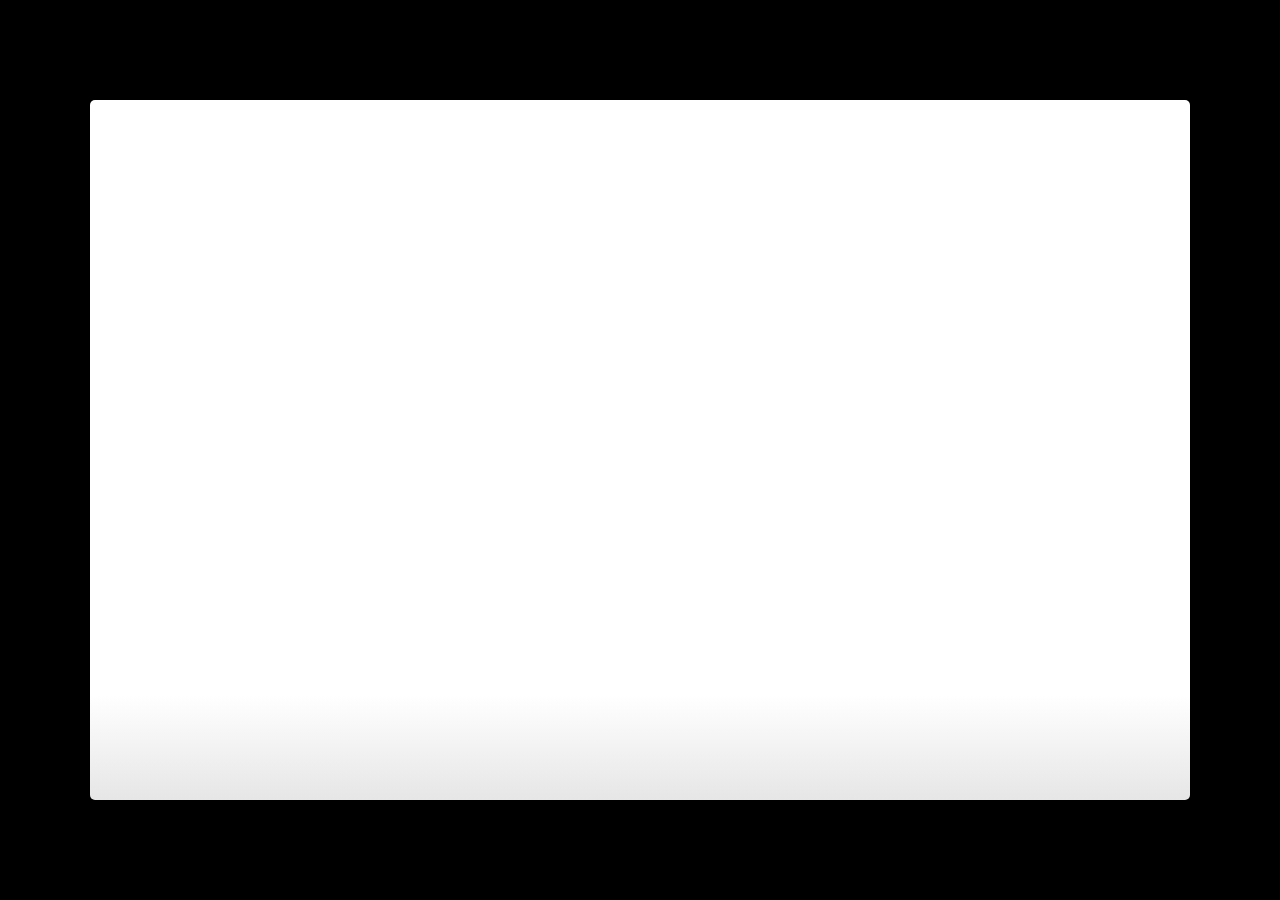
==== Presentation.html @ 6c3237b7 "adding presentation slides" ====
<!DOCTYPE html>
<html>
<head>
  <title>Presentation.utf8</title>

  <meta charset="utf-8">
  <meta http-equiv="X-UA-Compatible" content="chrome=1">
  <meta name="generator" content="pandoc" />




  <meta name="viewport" content="width=device-width, initial-scale=1">
  <meta name="apple-mobile-web-app-capable" content="yes">

  <base target="_blank">

  <script type="text/javascript">
    var SLIDE_CONFIG = {
      // Slide settings
      settings: {
                        useBuilds: true,
        usePrettify: true,
        enableSlideAreas: true,
        enableTouch: true,
                      },

      // Author information
      presenters: [
            ]
    };
  </script>

  <style type="text/css">@font-face {
font-family: 'Open Sans';
font-style: normal;
font-weight: 400;
src: url([data-uri]) format('truetype');
}
@font-face {
font-family: 'Open Sans';
font-style: normal;
font-weight: 600;
src: url([data-uri]) format('truetype');
}
@font-face {
font-family: 'Open Sans';
font-style: italic;
font-weight: 400;
src: url([data-uri]) format('truetype');
}
@font-face {
font-family: 'Open Sans';
font-style: italic;
font-weight: 600;
src: url([data-uri]) format('truetype');
}
@font-face {
font-family: 'Source Code Pro';
font-style: normal;
font-weight: 400;
src: url([data-uri]) format('truetype');
}
</style>
  <style type="text/css">@charset "UTF-8";

html, body, div, span, applet, object, iframe,
h1, h2, h3, h4, h5, h6, p, blockquote, pre,
a, abbr, acronym, address, big, cite, code,
del, dfn, em, img, ins, kbd, q, s, samp,
small, strike, strong, tt, var,
b, u, i, center,
dl, dt, dd, ol, ul, li,
fieldset, form, label, legend,
table, caption, tbody, tfoot, thead, tr, th, td,
article, aside, canvas, details, embed,
figure, figcaption, footer, header, hgroup,
menu, nav, output, ruby, section, summary,
time, mark, audio, video {
margin: 0;
padding: 0;
border: 0;
font: inherit;
font-size: 100%;
vertical-align: baseline;
}

html {
line-height: 1.2;
}

ul {
list-style: none;
}

table {
border-collapse: collapse;
border-spacing: 0;
}

caption, th, td {
font-weight: normal;
vertical-align: middle;
}

q, blockquote {
quotes: none;
}

q:before, q:after, blockquote:before, blockquote:after {
content: "";
content: none;
}

a img {
border: none;
}

article, aside, details, figcaption, figure, footer, header, hgroup, menu, nav, section, summary {
display: block;
}


html {
height: 100%;
overflow: hidden;
}

body {
margin: 0;
padding: 0;
opacity: 0;
height: 100%;
min-height: 740px;
width: 100%;
overflow: hidden;
color: #fff;
-webkit-font-smoothing: antialiased;
-moz-font-smoothing: antialiased;
-ms-font-smoothing: antialiased;
-o-font-smoothing: antialiased;
-webkit-transition: opacity 250ms ease-in;
-webkit-transition-delay: 100ms;
-moz-transition: opacity 250ms ease-in 100ms;
-o-transition: opacity 250ms ease-in 100ms;
transition: opacity 250ms ease-in 100ms;
}

body.loaded {
opacity: 1 !important;
}

input, button {
vertical-align: middle;
}

slides > slide[hidden] {
display: none !important;
}

slides {
width: 100%;
height: 100%;
position: absolute;
left: 0;
top: 0;
-webkit-transform: translate3d(0, 0, 0);
-moz-transform: translate3d(0, 0, 0);
-ms-transform: translate3d(0, 0, 0);
-o-transform: translate3d(0, 0, 0);
transform: translate3d(0, 0, 0);
-webkit-perspective: 1000;
-moz-perspective: 1000;
-ms-perspective: 1000;
-o-perspective: 1000;
perspective: 1000;
-webkit-transform-style: preserve-3d;
-moz-transform-style: preserve-3d;
-ms-transform-style: preserve-3d;
-o-transform-style: preserve-3d;
transform-style: preserve-3d;
-webkit-transition: opacity 250ms ease-in;
-webkit-transition-delay: 100ms;
-moz-transition: opacity 250ms ease-in 100ms;
-o-transition: opacity 250ms ease-in 100ms;
transition: opacity 250ms ease-in 100ms;
}

slides > slide {
display: block;
position: absolute;
overflow: hidden;
left: 50%;
top: 50%;
-webkit-box-sizing: border-box;
-moz-box-sizing: border-box;
box-sizing: border-box;
}




::selection {
color: white;
background-color: #ffd14d;
text-shadow: none;
}

::-webkit-scrollbar {
height: 16px;
overflow: visible;
width: 16px;
}

::-webkit-scrollbar-thumb {
background-color: rgba(0, 0, 0, 0.1);
background-clip: padding-box;
border: solid transparent;
min-height: 28px;
padding: 100px 0 0;
-webkit-box-shadow: inset 1px 1px 0 rgba(0, 0, 0, 0.1), inset 0 -1px 0 rgba(0, 0, 0, 0.07);
-moz-box-shadow: inset 1px 1px 0 rgba(0, 0, 0, 0.1), inset 0 -1px 0 rgba(0, 0, 0, 0.07);
box-shadow: inset 1px 1px 0 rgba(0, 0, 0, 0.1), inset 0 -1px 0 rgba(0, 0, 0, 0.07);
border-width: 1px 1px 1px 6px;
}

::-webkit-scrollbar-thumb:hover {
background-color: rgba(0, 0, 0, 0.5);
}

::-webkit-scrollbar-button {
height: 0;
width: 0;
}

::-webkit-scrollbar-track {
background-clip: padding-box;
border: solid transparent;
border-width: 0 0 0 4px;
}

::-webkit-scrollbar-corner {
background: transparent;
}

body {
background: black;
}

slides > slide {
font-family: 'Open Sans', Arial, sans-serif;
font-size: 26px;
color: #797979;
width: 900px;
height: 700px;
margin-left: -450px;
margin-top: -350px;
padding: 40px 60px;
-webkit-border-radius: 5px;
-moz-border-radius: 5px;
-ms-border-radius: 5px;
-o-border-radius: 5px;
border-radius: 5px;
-webkit-transition: all 0.6s ease-in-out;
-moz-transition: all 0.6s ease-in-out;
-o-transition: all 0.6s ease-in-out;
transition: all 0.6s ease-in-out;
}

slides > slide.far-past {
}

slides > slide.past {
opacity: 0;
}

slides > slide.current {
display: block;
opacity: 1;
z-index: 1;
}
slides > slide:not(.current) {
z-index: 0;
}

slides > slide.current .auto-fadein {
opacity: 1;
}

slides > slide.current .gdbar {
-webkit-background-size: 100% 100%;
-moz-background-size: 100% 100%;
-o-background-size: 100% 100%;
background-size: 100% 100%;
}

slides > slide.next {
opacity: 0;
pointer-events: none;
}

slides > slide.far-next {
}

slides > slide.dark {
background: #515151 !important;
}

slides > slide:not(.nobackground):after {
font-size: 12pt;
content: attr(data-slide-num) "/" attr(data-total-slides);
position: absolute;
bottom: 20px;
right: 60px;
line-height: 1.9;
}

slides > slide.title-slide:after {
content: '';
position: absolute;
bottom: 40px;
right: 40px;
width: 100%;
height: 60px;
}

slides > slide.backdrop {
z-index: -10;
display: block !important;
background: -webkit-gradient(linear, 50% 0%, 50% 100%, color-stop(0%, #ffffff), color-stop(85%, #ffffff), color-stop(100%, #e6e6e6));
background: -webkit-linear-gradient(#ffffff, #ffffff 85%, #e6e6e6);
background: -moz-linear-gradient(#ffffff, #ffffff 85%, #e6e6e6);
background: -o-linear-gradient(#ffffff, #ffffff 85%, #e6e6e6);
background: linear-gradient(#ffffff, #ffffff 85%, #e6e6e6);
background-color: white;
}

slides > slide.backdrop:after, slides > slide.backdrop:before {
display: none;
}

slides > slide > hgroup + article {
margin-top: 45px;
}

slides > slide > hgroup + article.flexbox.vcenter, slides > slide > hgroup + article.flexbox.vleft, slides > slide > hgroup + article.flexbox.vright {
height: 80%;
}

slides > slide > hgroup + article p {
margin-bottom: 1em;
}

slides > slide > article:only-child {
height: 100%;
}

slides > slide > article:only-child > iframe {
height: 95%;
}

slides.layout-faux-widescreen > slide {
padding: 40px 160px;
}

slides.layout-widescreen > slide,
slides.layout-faux-widescreen > slide {
margin-left: -550px;
width: 1100px;
}

slides.layout-widescreen > slide.far-past,
slides.layout-faux-widescreen > slide.far-past {
-webkit-transform: translate(-2260px);
-moz-transform: translate(-2260px);
-ms-transform: translate(-2260px);
-o-transform: translate(-2260px);
transform: translate(-2260px);
-webkit-transform: translate3d(-2260px, 0, 0);
-moz-transform: translate3d(-2260px, 0, 0);
-ms-transform: translate3d(-2260px, 0, 0);
-o-transform: translate3d(-2260px, 0, 0);
transform: translate3d(-2260px, 0, 0);
}

slides.layout-widescreen > slide.past,
slides.layout-faux-widescreen > slide.past {
display: block;
opacity: 0;
}

slides.layout-widescreen > slide.current,
slides.layout-faux-widescreen > slide.current {
display: block;
opacity: 1;
}

slides.layout-widescreen > slide.next,
slides.layout-faux-widescreen > slide.next {
display: block;
opacity: 0;
pointer-events: none;
}

slides.layout-widescreen > slide.far-next,
slides.layout-faux-widescreen > slide.far-next {
-webkit-transform: translate(2260px);
-moz-transform: translate(2260px);
-ms-transform: translate(2260px);
-o-transform: translate(2260px);
transform: translate(2260px);
-webkit-transform: translate3d(2260px, 0, 0);
-moz-transform: translate3d(2260px, 0, 0);
-ms-transform: translate3d(2260px, 0, 0);
-o-transform: translate3d(2260px, 0, 0);
transform: translate3d(2260px, 0, 0);
}

slides.layout-widescreen #prev-slide-area,
slides.layout-faux-widescreen #prev-slide-area {
margin-left: -650px;
}

slides.layout-widescreen #next-slide-area,
slides.layout-faux-widescreen #next-slide-area {
margin-left: 550px;
}

b {
font-weight: 600;
}

a {
color: #2a7cdf;
text-decoration: none;
border-bottom: 1px solid rgba(42, 124, 223, 0.5);
}

a:hover {
color: black !important;
}

h1, h2, h3 {
font-weight: 600;
}

h2 {
font-size: 45px;
line-height: 65px;
letter-spacing: -2px;
color: #515151;
}

h3 {
font-size: 30px;
letter-spacing: -1px;
line-height: 2;
font-weight: inherit;
color: #797979;
}

ol, ul {
margin-left: 1.2em;
margin-bottom: 1em;
position: relative;
}
ol {
margin-left: 1.4em;
}

ol li,
ul li {
margin-bottom: 0.5em;
}

ul li ul {
margin-left: 2em;
margin-bottom: 0;
}

ul li ul li:before {
content: '-';
font-weight: 600;
}

ul > li:before {
content: '\00B7';
margin-left: -1em;
position: absolute;
font-weight: 600;
}

ul ul,
ol ul {
margin-top: .5em;
}
ol ul,
ol ol {
margin-top: .5em;
}

.highlight-code slide.current pre > * {
opacity: 0.25;
-webkit-transition: opacity 0.5s ease-in;
-moz-transition: opacity 0.5s ease-in;
-o-transition: opacity 0.5s ease-in;
transition: opacity 0.5s ease-in;
}

.highlight-code slide.current b {
opacity: 1;
}

pre {
font-family: 'Source Code Pro', 'Courier New', monospace;
font-size: 20px;
line-height: 28px;
padding: 10px 0 10px 60px;
letter-spacing: -1px;
margin-bottom: 20px;
width: 106%;
left: -60px;
position: relative;
-webkit-box-sizing: border-box;
-moz-box-sizing: border-box;
box-sizing: border-box;

}
.prettyprint {
background-color: #e6e6e6;
}

pre[data-lang]:after {
content: attr(data-lang);
background-color: darkgrey;
right: 0;
top: 0;
position: absolute;
font-size: 16pt;
color: white;
padding: 2px 25px;
text-transform: uppercase;
}

pre[data-lang="go"] {
color: #333;
}

code {
font-size: 95%;
font-family: 'Source Code Pro', 'Courier New', monospace;
color: black;
}

iframe {
width: 100%;
height: 510px;
background: white;
border: 1px solid #e6e6e6;
-webkit-box-sizing: border-box;
-moz-box-sizing: border-box;
box-sizing: border-box;
}

dt {
font-weight: bold;
}

button {
display: inline-block;
background: -webkit-gradient(linear, 50% 0%, 50% 100%, color-stop(40%, #f9f9f9), color-stop(70%, #e3e3e3));
background: -webkit-linear-gradient(#f9f9f9 40%, #e3e3e3 70%);
background: -moz-linear-gradient(#f9f9f9 40%, #e3e3e3 70%);
background: -o-linear-gradient(#f9f9f9 40%, #e3e3e3 70%);
background: linear-gradient(#f9f9f9 40%, #e3e3e3 70%);
border: 1px solid darkgrey;
-webkit-border-radius: 3px;
-moz-border-radius: 3px;
-ms-border-radius: 3px;
-o-border-radius: 3px;
border-radius: 3px;
padding: 5px 8px;
outline: none;
white-space: nowrap;
-webkit-user-select: none;
-moz-user-select: none;
user-select: none;
cursor: pointer;
text-shadow: 1px 1px white;
font-size: 10pt;
}

button:not(:disabled):hover {
border-color: #515151;
}

button:not(:disabled):active {
background: -webkit-gradient(linear, 50% 0%, 50% 100%, color-stop(40%, #e3e3e3), color-stop(70%, #f9f9f9));
background: -webkit-linear-gradient(#e3e3e3 40%, #f9f9f9 70%);
background: -moz-linear-gradient(#e3e3e3 40%, #f9f9f9 70%);
background: -o-linear-gradient(#e3e3e3 40%, #f9f9f9 70%);
background: linear-gradient(#e3e3e3 40%, #f9f9f9 70%);
}

:disabled {
color: darkgrey;
}

.blue {
color: #4387fd;
}

.blue2 {
color: #3c8ef3;
}

.blue3 {
color: #2a7cdf;
}

.yellow {
color: #ffd14d;
}

.yellow2 {
color: #f9cc46;
}

.yellow3 {
color: #f6c000;
}

.green {
color: #0da861;
}

.green2 {
color: #00a86d;
}

.green3 {
color: #009f5d;
}

.red {
color: #f44a3f;
}

.red2 {
color: #e0543e;
}

.red3 {
color: #d94d3a;
}

.gray {
color: #e6e6e6;
}

.gray2 {
color: darkgrey;
}

.gray3 {
color: #797979;
}

.gray4 {
color: #515151;
}

.white {
color: white !important;
}

.black {
color: black !important;
}

.columns-2 {
-webkit-column-count: 2;
-moz-column-count: 2;
-ms-column-count: 2;
-o-column-count: 2;
column-count: 2;
}

.columns-2 ul, .columns-2 ol {
-webkit-transform: translate3d(0, 0, 0);
}

table.rmdtable {
width: 100%;
border-collapse: -moz-initial;
border-collapse: initial;
border-spacing: 2px;
border-bottom: 1px solid #797979;
}

table.rmdtable tr > td:first-child, table th {
font-weight: 600;
color: #515151;
}

table.rmdtable tr:nth-child(odd) {
background-color: #e6e6e6;
}

table.rmdtable th {
color: white;
font-size: 18px;
background: -webkit-gradient(linear, 50% 0%, 50% 100%, color-stop(40%, #4387fd), color-stop(80%, #2a7cdf)) no-repeat;
background: -webkit-linear-gradient(top, #4387fd 40%, #2a7cdf 80%) no-repeat;
background: -moz-linear-gradient(top, #4387fd 40%, #2a7cdf 80%) no-repeat;
background: -o-linear-gradient(top, #4387fd 40%, #2a7cdf 80%) no-repeat;
background: linear-gradient(top, #4387fd 40%, #2a7cdf 80%) no-repeat;
}

table.rmdtable td, table th {
font-size: 18px;
padding: 1em 0.5em;
}

table.rmdtable td.highlight {
color: #515151;
background: -webkit-gradient(linear, 50% 0%, 50% 100%, color-stop(40%, #ffd14d), color-stop(80%, #f6c000)) no-repeat;
background: -webkit-linear-gradient(top, #ffd14d 40%, #f6c000 80%) no-repeat;
background: -moz-linear-gradient(top, #ffd14d 40%, #f6c000 80%) no-repeat;
background: -o-linear-gradient(top, #ffd14d 40%, #f6c000 80%) no-repeat;
background: linear-gradient(top, #ffd14d 40%, #f6c000 80%) no-repeat;
}

table.rmdtable.rows {
border-bottom: none;
border-right: 1px solid #797979;
}

q {
font-size: 45px;
line-height: 72px;
}

q:before {
content: '\201C';
position: absolute;
margin-left: -0.5em;
}

q:after {
content: '\201D';
position: absolute;
margin-left: 0.1em;
}

slide.fill {
background-repeat: no-repeat;
-webkit-border-radius: 5px;
-moz-border-radius: 5px;
-ms-border-radius: 5px;
-o-border-radius: 5px;
border-radius: 5px;
-webkit-background-size: cover;
-moz-background-size: cover;
-o-background-size: cover;
background-size: cover;
}


article.smaller p, article.smaller ul, article.smaller ol {
font-size: 20px;
line-height: 24px;
letter-spacing: 0;
}

article.smaller table td, article.smaller table th {
font-size: 14px;
}

article.smaller pre {
font-size: 15px;
line-height: 20px;
letter-spacing: 0;
}

article.smaller q {
font-size: 40px;
line-height: 48px;
}

article.smaller q:before, article.smaller q:after {
font-size: 60px;
}


.build > * {
-webkit-transition: opacity 0.5s ease-in-out;
-webkit-transition-delay: 0.2s;
-moz-transition: opacity 0.5s ease-in-out 0.2s;
-o-transition: opacity 0.5s ease-in-out 0.2s;
transition: opacity 0.5s ease-in-out 0.2s;
}

.build .to-build {
opacity: 0;
}

.build .build-fade {
opacity: 0.3;
}

.build .build-fade:hover {
opacity: 1.0;
}

.popup .next .build .to-build {
opacity: 1;
}

.popup .next .build .build-fade {
opacity: 1;
}


.prettyprint .str,
.prettyprint .atv {

color: #009f5d;
}

.prettyprint .kwd,
.prettyprint .tag {

color: #0066cc;
}

.prettyprint .com {

color: #797979;
font-style: italic;
}

.prettyprint .lit {

color: #7f0000;
}

.prettyprint .pun,
.prettyprint .opn,
.prettyprint .clo {
color: #515151;
}

.prettyprint .typ,
.prettyprint .atn,
.prettyprint .dec,
.prettyprint .var {

color: #d94d3a;
}

.prettyprint .pln {
color: #515151;
}

.note {
position: absolute;
z-index: 100;
width: 100%;
height: 100%;
top: 0;
left: 0;
padding: 1em;
background: rgba(0, 0, 0, 0.3);
opacity: 0;
pointer-events: none;
display: -webkit-box !important;
display: -moz-box !important;
display: -ms-box !important;
display: -o-box !important;
display: box !important;
-webkit-box-orient: vertical;
-moz-box-orient: vertical;
-ms-box-orient: vertical;
box-orient: vertical;
-webkit-box-align: center;
-moz-box-align: center;
-ms-box-align: center;
box-align: center;
-webkit-box-pack: center;
-moz-box-pack: center;
-ms-box-pack: center;
box-pack: center;
-webkit-border-radius: 5px;
-moz-border-radius: 5px;
-ms-border-radius: 5px;
-o-border-radius: 5px;
border-radius: 5px;
-webkit-box-sizing: border-box;
-moz-box-sizing: border-box;
box-sizing: border-box;
-webkit-transform: translateY(350px);
-moz-transform: translateY(350px);
-ms-transform: translateY(350px);
-o-transform: translateY(350px);
transform: translateY(350px);
-webkit-transition: all 0.4s ease-in-out;
-moz-transition: all 0.4s ease-in-out;
-o-transition: all 0.4s ease-in-out;
transition: all 0.4s ease-in-out;
}

.note > section {
background: #fff;
-webkit-border-radius: 5px;
-moz-border-radius: 5px;
-ms-border-radius: 5px;
-o-border-radius: 5px;
border-radius: 5px;
-webkit-box-shadow: 0 0 10px #797979;
-moz-box-shadow: 0 0 10px #797979;
box-shadow: 0 0 10px #797979;
width: 60%;
padding: 2em;
}

.with-notes.popup slides.layout-widescreen slide.next,
.with-notes.popup slides.layout-faux-widescreen slide.next {
-webkit-transform: translate3d(690px, 80px, 0) scale(0.35);
-moz-transform: translate3d(690px, 80px, 0) scale(0.35);
-ms-transform: translate3d(690px, 80px, 0) scale(0.35);
-o-transform: translate3d(690px, 80px, 0) scale(0.35);
transform: translate3d(690px, 80px, 0) scale(0.35);
}

.with-notes.popup slides.layout-widescreen slide .note,
.with-notes.popup slides.layout-faux-widescreen slide .note {
-webkit-transform: translate3d(300px, 800px, 0) scale(1.5);
-moz-transform: translate3d(300px, 800px, 0) scale(1.5);
-ms-transform: translate3d(300px, 800px, 0) scale(1.5);
-o-transform: translate3d(300px, 800px, 0) scale(1.5);
transform: translate3d(300px, 800px, 0) scale(1.5);
}

.with-notes.popup slide {
overflow: visible;
background: white;
-webkit-transition: none;
-moz-transition: none;
-o-transition: none;
transition: none;
pointer-events: none;
-webkit-transform-origin: 0 0;
-moz-transform-origin: 0 0;
-ms-transform-origin: 0 0;
-o-transform-origin: 0 0;
transform-origin: 0 0;
}

.with-notes.popup slide:not(.backdrop) {
-webkit-transform: scale(0.6) translate3d(0.5em, 0.5em, 0);
-moz-transform: scale(0.6) translate3d(0.5em, 0.5em, 0);
-ms-transform: scale(0.6) translate3d(0.5em, 0.5em, 0);
-o-transform: scale(0.6) translate3d(0.5em, 0.5em, 0);
transform: scale(0.6) translate3d(0.5em, 0.5em, 0);
-webkit-box-shadow: 0 0 10px #797979;
-moz-box-shadow: 0 0 10px #797979;
box-shadow: 0 0 10px #797979;
}

.with-notes.popup slide.backdrop {
background-image: -webkit-gradient(radial, 50% 50%, 0, 50% 50%, 600, color-stop(0%, #b1dfff), color-stop(100%, #4387fd));
background-image: -webkit-radial-gradient(50% 50%, #b1dfff 0%, #4387fd 600px);
background-image: -moz-radial-gradient(50% 50%, #b1dfff 0%, #4387fd 600px);
background-image: -o-radial-gradient(50% 50%, #b1dfff 0%, #4387fd 600px);
background-image: radial-gradient(50% 50%, #b1dfff 0%, #4387fd 600px);
}

.with-notes.popup slide.next {
-webkit-transform: translate3d(570px, 80px, 0) scale(0.35);
-moz-transform: translate3d(570px, 80px, 0) scale(0.35);
-ms-transform: translate3d(570px, 80px, 0) scale(0.35);
-o-transform: translate3d(570px, 80px, 0) scale(0.35);
transform: translate3d(570px, 80px, 0) scale(0.35);
opacity: 1 !important;
}

.with-notes.popup slide.next .note {
display: none !important;
}

.with-notes.popup .note {
width: 109%;
height: 260px;
background: #e6e6e6;
padding: 0;
-webkit-box-shadow: 0 0 10px #797979;
-moz-box-shadow: 0 0 10px #797979;
box-shadow: 0 0 10px #797979;
-webkit-transform: translate3d(250px, 800px, 0) scale(1.5);
-moz-transform: translate3d(250px, 800px, 0) scale(1.5);
-ms-transform: translate3d(250px, 800px, 0) scale(1.5);
-o-transform: translate3d(250px, 800px, 0) scale(1.5);
transform: translate3d(250px, 800px, 0) scale(1.5);
-webkit-transition: opacity 400ms ease-in-out;
-moz-transition: opacity 400ms ease-in-out;
-o-transition: opacity 400ms ease-in-out;
transition: opacity 400ms ease-in-out;
}

.with-notes.popup .note > section {
background: #fff;
-webkit-border-radius: 5px;
-moz-border-radius: 5px;
-ms-border-radius: 5px;
-o-border-radius: 5px;
border-radius: 5px;
height: 100%;
width: 100%;
-webkit-box-sizing: border-box;
-moz-box-sizing: border-box;
box-sizing: border-box;
-webkit-box-shadow: none;
-moz-box-shadow: none;
box-shadow: none;
overflow: auto;
padding: 1em;
}

.with-notes .note {
opacity: 1;
-webkit-transform: translateY(0);
-moz-transform: translateY(0);
-ms-transform: translateY(0);
-o-transform: translateY(0);
transform: translateY(0);
pointer-events: auto;
}

.source {
font-size: 14px;
color: darkgrey;
position: absolute;
bottom: 70px;
left: 60px;
}

.centered {
text-align: center;
}

.reflect {
-webkit-box-reflect: below 3px -webkit-linear-gradient(rgba(255, 255, 255, 0) 85%, white 150%);
-moz-box-reflect: below 3px -moz-linear-gradient(rgba(255, 255, 255, 0) 85%, white 150%);
-o-box-reflect: below 3px -o-linear-gradient(rgba(255, 255, 255, 0) 85%, white 150%);
-ms-box-reflect: below 3px -ms-linear-gradient(rgba(255, 255, 255, 0) 85%, white 150%);
box-reflect: below 3px linear-gradient(rgba(255, 255, 255, 0) 85%, #ffffff 150%);
}

.flexbox {
display: -webkit-box !important;
display: -moz-box !important;
display: -ms-box !important;
display: -o-box !important;
display: box !important;
}

.flexbox.vcenter {
-webkit-box-orient: vertical;
-moz-box-orient: vertical;
-ms-box-orient: vertical;
box-orient: vertical;
-webkit-box-align: center;
-moz-box-align: center;
-ms-box-align: center;
box-align: center;
-webkit-box-pack: center;
-moz-box-pack: center;
-ms-box-pack: center;
box-pack: center;
height: 100%;
width: 100%;
}

.flexbox.vleft {
-webkit-box-orient: vertical;
-moz-box-orient: vertical;
-ms-box-orient: vertical;
box-orient: vertical;
-webkit-box-align: left;
-moz-box-align: left;
-ms-box-align: left;
box-align: left;
-webkit-box-pack: center;
-moz-box-pack: center;
-ms-box-pack: center;
box-pack: center;
height: 100%;
width: 100%;
}

.flexbox.vright {
-webkit-box-orient: vertical;
-moz-box-orient: vertical;
-ms-box-orient: vertical;
box-orient: vertical;
-webkit-box-align: end;
-moz-box-align: end;
-ms-box-align: end;
box-align: end;
-webkit-box-pack: center;
-moz-box-pack: center;
-ms-box-pack: center;
box-pack: center;
height: 100%;
width: 100%;
}

.auto-fadein {
-webkit-transition: opacity 0.6s ease-in;
-webkit-transition-delay: 0.6s;
-moz-transition: opacity 0.6s ease-in 0.6s;
-o-transition: opacity 0.6s ease-in 0.6s;
transition: opacity 0.6s ease-in 0.6s;
opacity: 0;
}


.slide-area {
z-index: 1000;
position: absolute;
left: 0;
top: 0;
width: 100px;
height: 700px;
left: 50%;
top: 50%;
cursor: pointer;
margin-top: -350px;
}

#prev-slide-area {
margin-left: -550px;
}

#next-slide-area {
margin-left: 450px;
}


.logoslide img {
width: 383px;
height: 92px;
}

.segue {
padding: 60px 120px;
}

.segue h2 {
color: #e6e6e6;
font-size: 60px;
}

.segue h3 {
color: #e6e6e6;
line-height: 2.8;
}

.segue hgroup {
position: absolute;
bottom: 225px;
}

.thank-you-slide {
background: #4387fd !important;
color: white;
}

.thank-you-slide h2 {
font-size: 60px;
color: inherit;
}

.thank-you-slide article > p {
margin-top: 2em;
font-size: 20pt;
}

.thank-you-slide > p {
position: absolute;
bottom: 80px;
font-size: 24pt;
line-height: 1.3;
}

aside.gdbar {
height: 97px;
width: 215px;
position: absolute;
left: -1px;
top: 125px;
-webkit-border-radius: 0 10px 10px 0;
-moz-border-radius: 0 10px 10px 0;
-ms-border-radius: 0 10px 10px 0;
-o-border-radius: 0 10px 10px 0;
border-radius: 0 10px 10px 0;
background: -webkit-gradient(linear, 0% 50%, 100% 50%, color-stop(0%, #e6e6e6), color-stop(100%, #e6e6e6)) no-repeat;
background: -webkit-linear-gradient(left, #e6e6e6, #e6e6e6) no-repeat;
background: -moz-linear-gradient(left, #e6e6e6, #e6e6e6) no-repeat;
background: -o-linear-gradient(left, #e6e6e6, #e6e6e6) no-repeat;
background: linear-gradient(left, #e6e6e6, #e6e6e6) no-repeat;
-webkit-background-size: 0% 100%;
-moz-background-size: 0% 100%;
-o-background-size: 0% 100%;
background-size: 0% 100%;
-webkit-transition: all 0.5s ease-out;
-webkit-transition-delay: 0.5s;
-moz-transition: all 0.5s ease-out 0.5s;
-o-transition: all 0.5s ease-out 0.5s;
transition: all 0.5s ease-out 0.5s;

}

aside.gdbar.right {
right: 0;
left: -moz-initial;
left: initial;
top: 254px;

-webkit-transform: rotateZ(180deg);
-moz-transform: rotateZ(180deg);
-ms-transform: rotateZ(180deg);
-o-transform: rotateZ(180deg);
transform: rotateZ(180deg);
}

aside.gdbar.right img {
-webkit-transform: rotateZ(180deg);
-moz-transform: rotateZ(180deg);
-ms-transform: rotateZ(180deg);
-o-transform: rotateZ(180deg);
transform: rotateZ(180deg);
}

aside.gdbar.bottom {
top: -moz-initial;
top: initial;
bottom: 60px;
}

aside.gdbar img {
width: 85px;
height: 85px;
position: absolute;
right: 0;
margin: 8px 15px;
}

.title-slide hgroup {
bottom: 100px;
}

.title-slide hgroup h1 {
font-size: 65px;
line-height: 1.4;
letter-spacing: -3px;
color: #515151;
}

.title-slide hgroup h2 {
font-size: 34px;
color: darkgrey;
font-weight: inherit;
}

.title-slide hgroup p {
font-size: 20px;
color: #797979;
line-height: 1.3;
margin-top: 2em;
}

.quote {
color: #e6e6e6;
}

.quote .author {
font-size: 24px;
position: absolute;
bottom: 80px;
line-height: 1.4;
}

[data-config-contact] a {
color: white;
border-bottom: none;
}

[data-config-contact] span {
width: 115px;
display: inline-block;
}

.overview.popup .note {
display: none !important;
}

.overview slides slide {
display: block;
cursor: pointer;
opacity: 0.5;
pointer-events: auto !important;
background: -webkit-gradient(linear, 50% 0%, 50% 100%, color-stop(0%, #ffffff), color-stop(85%, #ffffff), color-stop(100%, #e6e6e6));
background: -webkit-linear-gradient(#ffffff, #ffffff 85%, #e6e6e6);
background: -moz-linear-gradient(#ffffff, #ffffff 85%, #e6e6e6);
background: -o-linear-gradient(#ffffff, #ffffff 85%, #e6e6e6);
background: linear-gradient(#ffffff, #ffffff 85%, #e6e6e6);
background-color: white;
}

.overview slides slide.backdrop {
display: none !important;
}

.overview slides slide.far-past, .overview slides slide.past, .overview slides slide.next, .overview slides slide.far-next, .overview slides slide.far-past {
opacity: 0.5;
display: block;
}

.overview slides slide.current {
opacity: 1;
}

.overview .slide-area {
display: none;
}
slides > slide {
background: linear-gradient(#ffffff, #ffffff 85%, #e6e6e6);
background-color: white;
}
slides > slide {
opacity: 0;
}
@media print {

@page {
size: landscape;
margin: 0;
}

slides slide {
display: block !important;
position: relative;
background: -webkit-gradient(linear, 50% 0%, 50% 100%, color-stop(0%, #ffffff), color-stop(85%, #ffffff), color-stop(100%, #e6e6e6));
background: -webkit-linear-gradient(#ffffff, #ffffff 85%, #e6e6e6);
background: -moz-linear-gradient(#ffffff, #ffffff 85%, #e6e6e6);
background: -o-linear-gradient(#ffffff, #ffffff 85%, #e6e6e6);
background: linear-gradient(#ffffff, #ffffff 85%, #e6e6e6);
background-color: white;
-webkit-transform: none !important;
-moz-transform: none !important;
-ms-transform: none !important;
-o-transform: none !important;
transform: none !important;
width: 100%;
height: 100%;
page-break-after: always;
top: auto !important;
left: auto !important;
margin-top: 0 !important;
margin-left: 0 !important;
opacity: 1 !important;
color: #555;
}

slides slide.far-past, slides slide.past, slides slide.next, slides slide.far-next, slides slide.far-past, slides slide.current {
opacity: 1 !important;
display: block !important;
}

slides slide .build > * {
-webkit-transition: none;
-moz-transition: none;
-o-transition: none;
transition: none;
}

slides slide .build .to-build,
slides slide .build .build-fade {
opacity: 1;
}

slides slide .auto-fadein {
opacity: 1 !important;
}

slides slide.backdrop {
display: none !important;
}

slides slide table.rows {
border-right: 0;
}

slides slide[hidden] {
display: none !important;
}

.slide-area {
display: none;
}

.reflect {
-webkit-box-reflect: none;
-moz-box-reflect: none;
-o-box-reflect: none;
-ms-box-reflect: none;
box-reflect: none;
}

pre, code {
font-family: monospace !important;
}
}

label {
display: block;
margin-bottom: 4px;
}
label, input {
font-size: 16px;
color: #333;
}
input {
width: 220px;
}
.jslider {
margin-top: 8px;
}

.dataTables_info, .dataTables_paginate {
font-size: 14px;
}
</style>
  <style type="text/css">
@media only screen and (max-device-width: 480px) {
slides>slide{-webkit-transition:none !important;-webkit-transition:none !important;-moz-transition:none !important;-o-transition:none !important;transition:none !important}
}
</style>
  <script>/* Modernizr 2.5.3 (Custom Build) | MIT & BSD
 * Build: http://www.modernizr.com/download/#[base64]
 */
;window.Modernizr=function(a,b,c){function C(a){i.cssText=a}function D(a,b){return C(m.join(a+";")+(b||""))}function E(a,b){return typeof a===b}function F(a,b){return!!~(""+a).indexOf(b)}function G(a,b){for(var d in a)if(i[a[d]]!==c)return b=="pfx"?a[d]:!0;return!1}function H(a,b,d){for(var e in a){var f=b[a[e]];if(f!==c)return d===!1?a[e]:E(f,"function")?f.bind(d||b):f}return!1}function I(a,b,c){var d=a.charAt(0).toUpperCase()+a.substr(1),e=(a+" "+o.join(d+" ")+d).split(" ");return E(b,"string")||E(b,"undefined")?G(e,b):(e=(a+" "+p.join(d+" ")+d).split(" "),H(e,b,c))}function K(){e.input=function(c){for(var d=0,e=c.length;d<e;d++)t[c[d]]=c[d]in j;return t.list&&(t.list=!!b.createElement("datalist")&&!!a.HTMLDataListElement),t}("autocomplete autofocus list placeholder max min multiple pattern required step".split(" ")),e.inputtypes=function(a){for(var d=0,e,g,h,i=a.length;d<i;d++)j.setAttribute("type",g=a[d]),e=j.type!=="text",e&&(j.value=k,j.style.cssText="position:absolute;visibility:hidden;",/^range$/.test(g)&&j.style.WebkitAppearance!==c?(f.appendChild(j),h=b.defaultView,e=h.getComputedStyle&&h.getComputedStyle(j,null).WebkitAppearance!=="textfield"&&j.offsetHeight!==0,f.removeChild(j)):/^(search|tel)$/.test(g)||(/^(url|email)$/.test(g)?e=j.checkValidity&&j.checkValidity()===!1:/^color$/.test(g)?(f.appendChild(j),f.offsetWidth,e=j.value!=k,f.removeChild(j)):e=j.value!=k)),s[a[d]]=!!e;return s}("search tel url email datetime date month week time datetime-local number range color".split(" "))}var d="2.5.3",e={},f=b.documentElement,g="modernizr",h=b.createElement(g),i=h.style,j=b.createElement("input"),k=":)",l={}.toString,m=" -webkit- -moz- -o- -ms- ".split(" "),n="Webkit Moz O ms",o=n.split(" "),p=n.toLowerCase().split(" "),q={svg:"http://www.w3.org/2000/svg"},r={},s={},t={},u=[],v=u.slice,w,x=function(a,c,d,e){var h,i,j,k=b.createElement("div"),l=b.body,m=l?l:b.createElement("body");if(parseInt(d,10))while(d--)j=b.createElement("div"),j.id=e?e[d]:g+(d+1),k.appendChild(j);return h=["&#173;","<style>",a,"</style>"].join(""),k.id=g,(l?k:m).innerHTML+=h,m.appendChild(k),l||(m.style.background="",f.appendChild(m)),i=c(k,a),l?k.parentNode.removeChild(k):m.parentNode.removeChild(m),!!i},y=function(b){var c=a.matchMedia||a.msMatchMedia;if(c)return c(b).matches;var d;return x("@media "+b+" { #"+g+" { position: absolute; } }",function(b){d=(a.getComputedStyle?getComputedStyle(b,null):b.currentStyle)["position"]=="absolute"}),d},z=function(){function d(d,e){e=e||b.createElement(a[d]||"div"),d="on"+d;var f=d in e;return f||(e.setAttribute||(e=b.createElement("div")),e.setAttribute&&e.removeAttribute&&(e.setAttribute(d,""),f=E(e[d],"function"),E(e[d],"undefined")||(e[d]=c),e.removeAttribute(d))),e=null,f}var a={select:"input",change:"input",submit:"form",reset:"form",error:"img",load:"img",abort:"img"};return d}(),A={}.hasOwnProperty,B;!E(A,"undefined")&&!E(A.call,"undefined")?B=function(a,b){return A.call(a,b)}:B=function(a,b){return b in a&&E(a.constructor.prototype[b],"undefined")},Function.prototype.bind||(Function.prototype.bind=function(b){var c=this;if(typeof c!="function")throw new TypeError;var d=v.call(arguments,1),e=function(){if(this instanceof e){var a=function(){};a.prototype=c.prototype;var f=new a,g=c.apply(f,d.concat(v.call(arguments)));return Object(g)===g?g:f}return c.apply(b,d.concat(v.call(arguments)))};return e});var J=function(c,d){var f=c.join(""),g=d.length;x(f,function(c,d){var f=b.styleSheets[b.styleSheets.length-1],h=f?f.cssRules&&f.cssRules[0]?f.cssRules[0].cssText:f.cssText||"":"",i=c.childNodes,j={};while(g--)j[i[g].id]=i[g];e.touch="ontouchstart"in a||a.DocumentTouch&&b instanceof DocumentTouch||(j.touch&&j.touch.offsetTop)===9,e.csstransforms3d=(j.csstransforms3d&&j.csstransforms3d.offsetLeft)===9&&j.csstransforms3d.offsetHeight===3,e.generatedcontent=(j.generatedcontent&&j.generatedcontent.offsetHeight)>=1,e.fontface=/src/i.test(h)&&h.indexOf(d.split(" ")[0])===0},g,d)}(['@font-face {font-family:"font";src:url("https://")}',["@media (",m.join("touch-enabled),("),g,")","{#touch{top:9px;position:absolute}}"].join(""),["@media (",m.join("transform-3d),("),g,")","{#csstransforms3d{left:9px;position:absolute;height:3px;}}"].join(""),['#generatedcontent:after{content:"',k,'";visibility:hidden}'].join("")],["fontface","touch","csstransforms3d","generatedcontent"]);r.flexbox=function(){return I("flexOrder")},r["flexbox-legacy"]=function(){return I("boxDirection")},r.canvas=function(){var a=b.createElement("canvas");return!!a.getContext&&!!a.getContext("2d")},r.canvastext=function(){return!!e.canvas&&!!E(b.createElement("canvas").getContext("2d").fillText,"function")},r.webgl=function(){try{var d=b.createElement("canvas"),e;e=!(!a.WebGLRenderingContext||!d.getContext("experimental-webgl")&&!d.getContext("webgl")),d=c}catch(f){e=!1}return e},r.touch=function(){return e.touch},r.geolocation=function(){return!!navigator.geolocation},r.postmessage=function(){return!!a.postMessage},r.websqldatabase=function(){return!!a.openDatabase},r.indexedDB=function(){return!!I("indexedDB",a)},r.hashchange=function(){return z("hashchange",a)&&(b.documentMode===c||b.documentMode>7)},r.history=function(){return!!a.history&&!!history.pushState},r.draganddrop=function(){var a=b.createElement("div");return"draggable"in a||"ondragstart"in a&&"ondrop"in a},r.websockets=function(){for(var b=-1,c=o.length;++b<c;)if(a[o[b]+"WebSocket"])return!0;return"WebSocket"in a},r.rgba=function(){return C("background-color:rgba(150,255,150,.5)"),F(i.backgroundColor,"rgba")},r.hsla=function(){return C("background-color:hsla(120,40%,100%,.5)"),F(i.backgroundColor,"rgba")||F(i.backgroundColor,"hsla")},r.multiplebgs=function(){return C("background:url(https://),url(https://),red url(https://)"),/(url\s*\(.*?){3}/.test(i.background)},r.backgroundsize=function(){return I("backgroundSize")},r.borderimage=function(){return I("borderImage")},r.borderradius=function(){return I("borderRadius")},r.boxshadow=function(){return I("boxShadow")},r.textshadow=function(){return b.createElement("div").style.textShadow===""},r.opacity=function(){return D("opacity:.55"),/^0.55$/.test(i.opacity)},r.cssanimations=function(){return I("animationName")},r.csscolumns=function(){return I("columnCount")},r.cssgradients=function(){var a="background-image:",b="gradient(linear,left top,right bottom,from(#9f9),to(white));",c="linear-gradient(left top,#9f9, white);";return C((a+"-webkit- ".split(" ").join(b+a)+m.join(c+a)).slice(0,-a.length)),F(i.backgroundImage,"gradient")},r.cssreflections=function(){return I("boxReflect")},r.csstransforms=function(){return!!I("transform")},r.csstransforms3d=function(){var a=!!I("perspective");return a&&"webkitPerspective"in f.style&&(a=e.csstransforms3d),a},r.csstransitions=function(){return I("transition")},r.fontface=function(){return e.fontface},r.generatedcontent=function(){return e.generatedcontent},r.video=function(){var a=b.createElement("video"),c=!1;try{if(c=!!a.canPlayType)c=new Boolean(c),c.ogg=a.canPlayType('video/ogg; codecs="theora"').replace(/^no$/,""),c.h264=a.canPlayType('video/mp4; codecs="avc1.42E01E"').replace(/^no$/,""),c.webm=a.canPlayType('video/webm; codecs="vp8, vorbis"').replace(/^no$/,"")}catch(d){}return c},r.audio=function(){var a=b.createElement("audio"),c=!1;try{if(c=!!a.canPlayType)c=new Boolean(c),c.ogg=a.canPlayType('audio/ogg; codecs="vorbis"').replace(/^no$/,""),c.mp3=a.canPlayType("audio/mpeg;").replace(/^no$/,""),c.wav=a.canPlayType('audio/wav; codecs="1"').replace(/^no$/,""),c.m4a=(a.canPlayType("audio/x-m4a;")||a.canPlayType("audio/aac;")).replace(/^no$/,"")}catch(d){}return c},r.localstorage=function(){try{return localStorage.setItem(g,g),localStorage.removeItem(g),!0}catch(a){return!1}},r.sessionstorage=function(){try{return sessionStorage.setItem(g,g),sessionStorage.removeItem(g),!0}catch(a){return!1}},r.webworkers=function(){return!!a.Worker},r.applicationcache=function(){return!!a.applicationCache},r.svg=function(){return!!b.createElementNS&&!!b.createElementNS(q.svg,"svg").createSVGRect},r.inlinesvg=function(){var a=b.createElement("div");return a.innerHTML="<svg/>",(a.firstChild&&a.firstChild.namespaceURI)==q.svg},r.smil=function(){return!!b.createElementNS&&/SVGAnimate/.test(l.call(b.createElementNS(q.svg,"animate")))},r.svgclippaths=function(){return!!b.createElementNS&&/SVGClipPath/.test(l.call(b.createElementNS(q.svg,"clipPath")))};for(var L in r)B(r,L)&&(w=L.toLowerCase(),e[w]=r[L](),u.push((e[w]?"":"no-")+w));return e.input||K(),C(""),h=j=null,e._version=d,e._prefixes=m,e._domPrefixes=p,e._cssomPrefixes=o,e.mq=y,e.hasEvent=z,e.testProp=function(a){return G([a])},e.testAllProps=I,e.testStyles=x,e.prefixed=function(a,b,c){return b?I(a,b,c):I(a,"pfx")},e}(this,this.document),function(a,b,c){function d(a){return o.call(a)=="[object Function]"}function e(a){return typeof a=="string"}function f(){}function g(a){return!a||a=="loaded"||a=="complete"||a=="uninitialized"}function h(){var a=p.shift();q=1,a?a.t?m(function(){(a.t=="c"?B.injectCss:B.injectJs)(a.s,0,a.a,a.x,a.e,1)},0):(a(),h()):q=0}function i(a,c,d,e,f,i,j){function k(b){if(!o&&g(l.readyState)&&(u.r=o=1,!q&&h(),l.onload=l.onreadystatechange=null,b)){a!="img"&&m(function(){t.removeChild(l)},50);for(var d in y[c])y[c].hasOwnProperty(d)&&y[c][d].onload()}}var j=j||B.errorTimeout,l={},o=0,r=0,u={t:d,s:c,e:f,a:i,x:j};y[c]===1&&(r=1,y[c]=[],l=b.createElement(a)),a=="object"?l.data=c:(l.src=c,l.type=a),l.width=l.height="0",l.onerror=l.onload=l.onreadystatechange=function(){k.call(this,r)},p.splice(e,0,u),a!="img"&&(r||y[c]===2?(t.insertBefore(l,s?null:n),m(k,j)):y[c].push(l))}function j(a,b,c,d,f){return q=0,b=b||"j",e(a)?i(b=="c"?v:u,a,b,this.i++,c,d,f):(p.splice(this.i++,0,a),p.length==1&&h()),this}function k(){var a=B;return a.loader={load:j,i:0},a}var l=b.documentElement,m=a.setTimeout,n=b.getElementsByTagName("script")[0],o={}.toString,p=[],q=0,r="MozAppearance"in l.style,s=r&&!!b.createRange().compareNode,t=s?l:n.parentNode,l=a.opera&&o.call(a.opera)=="[object Opera]",l=!!b.attachEvent&&!l,u=r?"object":l?"script":"img",v=l?"script":u,w=Array.isArray||function(a){return o.call(a)=="[object Array]"},x=[],y={},z={timeout:function(a,b){return b.length&&(a.timeout=b[0]),a}},A,B;B=function(a){function b(a){var a=a.split("!"),b=x.length,c=a.pop(),d=a.length,c={url:c,origUrl:c,prefixes:a},e,f,g;for(f=0;f<d;f++)g=a[f].split("="),(e=z[g.shift()])&&(c=e(c,g));for(f=0;f<b;f++)c=x[f](c);return c}function g(a,e,f,g,i){var j=b(a),l=j.autoCallback;j.url.split(".").pop().split("?").shift(),j.bypass||(e&&(e=d(e)?e:e[a]||e[g]||e[a.split("/").pop().split("?")[0]]||h),j.instead?j.instead(a,e,f,g,i):(y[j.url]?j.noexec=!0:y[j.url]=1,f.load(j.url,j.forceCSS||!j.forceJS&&"css"==j.url.split(".").pop().split("?").shift()?"c":c,j.noexec,j.attrs,j.timeout),(d(e)||d(l))&&f.load(function(){k(),e&&e(j.origUrl,i,g),l&&l(j.origUrl,i,g),y[j.url]=2})))}function i(a,b){function c(a,c){if(a){if(e(a))c||(j=function(){var a=[].slice.call(arguments);k.apply(this,a),l()}),g(a,j,b,0,h);else if(Object(a)===a)for(n in m=function(){var b=0,c;for(c in a)a.hasOwnProperty(c)&&b++;return b}(),a)a.hasOwnProperty(n)&&(!c&&!--m&&(d(j)?j=function(){var a=[].slice.call(arguments);k.apply(this,a),l()}:j[n]=function(a){return function(){var b=[].slice.call(arguments);a&&a.apply(this,b),l()}}(k[n])),g(a[n],j,b,n,h))}else!c&&l()}var h=!!a.test,i=a.load||a.both,j=a.callback||f,k=j,l=a.complete||f,m,n;c(h?a.yep:a.nope,!!i),i&&c(i)}var j,l,m=this.yepnope.loader;if(e(a))g(a,0,m,0);else if(w(a))for(j=0;j<a.length;j++)l=a[j],e(l)?g(l,0,m,0):w(l)?B(l):Object(l)===l&&i(l,m);else Object(a)===a&&i(a,m)},B.addPrefix=function(a,b){z[a]=b},B.addFilter=function(a){x.push(a)},B.errorTimeout=1e4,b.readyState==null&&b.addEventListener&&(b.readyState="loading",b.addEventListener("DOMContentLoaded",A=function(){b.removeEventListener("DOMContentLoaded",A,0),b.readyState="complete"},0)),a.yepnope=k(),a.yepnope.executeStack=h,a.yepnope.injectJs=function(a,c,d,e,i,j){var k=b.createElement("script"),l,o,e=e||B.errorTimeout;k.src=a;for(o in d)k.setAttribute(o,d[o]);c=j?h:c||f,k.onreadystatechange=k.onload=function(){!l&&g(k.readyState)&&(l=1,c(),k.onload=k.onreadystatechange=null)},m(function(){l||(l=1,c(1))},e),i?k.onload():n.parentNode.insertBefore(k,n)},a.yepnope.injectCss=function(a,c,d,e,g,i){var e=b.createElement("link"),j,c=i?h:c||f;e.href=a,e.rel="stylesheet",e.type="text/css";for(j in d)e.setAttribute(j,d[j]);g||(n.parentNode.insertBefore(e,n),m(c,0))}}(this,document),Modernizr.load=function(){yepnope.apply(window,[].slice.call(arguments,0))};</script>
  <script>var q=null;window.PR_SHOULD_USE_CONTINUATION=!0;
(function(){function L(a){function m(a){var f=a.charCodeAt(0);if(f!==92)return f;var b=a.charAt(1);return(f=r[b])?f:"0"<=b&&b<="7"?parseInt(a.substring(1),8):b==="u"||b==="x"?parseInt(a.substring(2),16):a.charCodeAt(1)}function e(a){if(a<32)return(a<16?"\\x0":"\\x")+a.toString(16);a=String.fromCharCode(a);if(a==="\\"||a==="-"||a==="["||a==="]")a="\\"+a;return a}function h(a){for(var f=a.substring(1,a.length-1).match(/\\u[\dA-Fa-f]{4}|\\x[\dA-Fa-f]{2}|\\[0-3][0-7]{0,2}|\\[0-7]{1,2}|\\[\S\s]|[^\\]/g),a=
[],b=[],o=f[0]==="^",c=o?1:0,i=f.length;c<i;++c){var j=f[c];if(/\\[bdsw]/i.test(j))a.push(j);else{var j=m(j),d;c+2<i&&"-"===f[c+1]?(d=m(f[c+2]),c+=2):d=j;b.push([j,d]);d<65||j>122||(d<65||j>90||b.push([Math.max(65,j)|32,Math.min(d,90)|32]),d<97||j>122||b.push([Math.max(97,j)&-33,Math.min(d,122)&-33]))}}b.sort(function(a,f){return a[0]-f[0]||f[1]-a[1]});f=[];j=[NaN,NaN];for(c=0;c<b.length;++c)i=b[c],i[0]<=j[1]+1?j[1]=Math.max(j[1],i[1]):f.push(j=i);b=["["];o&&b.push("^");b.push.apply(b,a);for(c=0;c<
f.length;++c)i=f[c],b.push(e(i[0])),i[1]>i[0]&&(i[1]+1>i[0]&&b.push("-"),b.push(e(i[1])));b.push("]");return b.join("")}function y(a){for(var f=a.source.match(/\[(?:[^\\\]]|\\[\S\s])*]|\\u[\dA-Fa-f]{4}|\\x[\dA-Fa-f]{2}|\\\d+|\\[^\dux]|\(\?[!:=]|[()^]|[^()[\\^]+/g),b=f.length,d=[],c=0,i=0;c<b;++c){var j=f[c];j==="("?++i:"\\"===j.charAt(0)&&(j=+j.substring(1))&&j<=i&&(d[j]=-1)}for(c=1;c<d.length;++c)-1===d[c]&&(d[c]=++t);for(i=c=0;c<b;++c)j=f[c],j==="("?(++i,d[i]===void 0&&(f[c]="(?:")):"\\"===j.charAt(0)&&
(j=+j.substring(1))&&j<=i&&(f[c]="\\"+d[i]);for(i=c=0;c<b;++c)"^"===f[c]&&"^"!==f[c+1]&&(f[c]="");if(a.ignoreCase&&s)for(c=0;c<b;++c)j=f[c],a=j.charAt(0),j.length>=2&&a==="["?f[c]=h(j):a!=="\\"&&(f[c]=j.replace(/[A-Za-z]/g,function(a){a=a.charCodeAt(0);return"["+String.fromCharCode(a&-33,a|32)+"]"}));return f.join("")}for(var t=0,s=!1,l=!1,p=0,d=a.length;p<d;++p){var g=a[p];if(g.ignoreCase)l=!0;else if(/[a-z]/i.test(g.source.replace(/\\u[\da-f]{4}|\\x[\da-f]{2}|\\[^UXux]/gi,""))){s=!0;l=!1;break}}for(var r=
{b:8,t:9,n:10,v:11,f:12,r:13},n=[],p=0,d=a.length;p<d;++p){g=a[p];if(g.global||g.multiline)throw Error(""+g);n.push("(?:"+y(g)+")")}return RegExp(n.join("|"),l?"gi":"g")}function M(a){function m(a){switch(a.nodeType){case 1:if(e.test(a.className))break;for(var g=a.firstChild;g;g=g.nextSibling)m(g);g=a.nodeName;if("BR"===g||"LI"===g)h[s]="\n",t[s<<1]=y++,t[s++<<1|1]=a;break;case 3:case 4:g=a.nodeValue,g.length&&(g=p?g.replace(/\r\n?/g,"\n"):g.replace(/[\t\n\r ]+/g," "),h[s]=g,t[s<<1]=y,y+=g.length,
t[s++<<1|1]=a)}}var e=/(?:^|\s)nocode(?:\s|$)/,h=[],y=0,t=[],s=0,l;a.currentStyle?l=a.currentStyle.whiteSpace:window.getComputedStyle&&(l=document.defaultView.getComputedStyle(a,q).getPropertyValue("white-space"));var p=l&&"pre"===l.substring(0,3);m(a);return{a:h.join("").replace(/\n$/,""),c:t}}function B(a,m,e,h){m&&(a={a:m,d:a},e(a),h.push.apply(h,a.e))}function x(a,m){function e(a){for(var l=a.d,p=[l,"pln"],d=0,g=a.a.match(y)||[],r={},n=0,z=g.length;n<z;++n){var f=g[n],b=r[f],o=void 0,c;if(typeof b===
"string")c=!1;else{var i=h[f.charAt(0)];if(i)o=f.match(i[1]),b=i[0];else{for(c=0;c<t;++c)if(i=m[c],o=f.match(i[1])){b=i[0];break}o||(b="pln")}if((c=b.length>=5&&"lang-"===b.substring(0,5))&&!(o&&typeof o[1]==="string"))c=!1,b="src";c||(r[f]=b)}i=d;d+=f.length;if(c){c=o[1];var j=f.indexOf(c),k=j+c.length;o[2]&&(k=f.length-o[2].length,j=k-c.length);b=b.substring(5);B(l+i,f.substring(0,j),e,p);B(l+i+j,c,C(b,c),p);B(l+i+k,f.substring(k),e,p)}else p.push(l+i,b)}a.e=p}var h={},y;(function(){for(var e=a.concat(m),
l=[],p={},d=0,g=e.length;d<g;++d){var r=e[d],n=r[3];if(n)for(var k=n.length;--k>=0;)h[n.charAt(k)]=r;r=r[1];n=""+r;p.hasOwnProperty(n)||(l.push(r),p[n]=q)}l.push(/[\S\s]/);y=L(l)})();var t=m.length;return e}function u(a){var m=[],e=[];a.tripleQuotedStrings?m.push(["str",/^(?:'''(?:[^'\\]|\\[\S\s]|''?(?=[^']))*(?:'''|$)|"""(?:[^"\\]|\\[\S\s]|""?(?=[^"]))*(?:"""|$)|'(?:[^'\\]|\\[\S\s])*(?:'|$)|"(?:[^"\\]|\\[\S\s])*(?:"|$))/,q,"'\""]):a.multiLineStrings?m.push(["str",/^(?:'(?:[^'\\]|\\[\S\s])*(?:'|$)|"(?:[^"\\]|\\[\S\s])*(?:"|$)|`(?:[^\\`]|\\[\S\s])*(?:`|$))/,
q,"'\"`"]):m.push(["str",/^(?:'(?:[^\n\r'\\]|\\.)*(?:'|$)|"(?:[^\n\r"\\]|\\.)*(?:"|$))/,q,"\"'"]);a.verbatimStrings&&e.push(["str",/^@"(?:[^"]|"")*(?:"|$)/,q]);var h=a.hashComments;h&&(a.cStyleComments?(h>1?m.push(["com",/^#(?:##(?:[^#]|#(?!##))*(?:###|$)|.*)/,q,"#"]):m.push(["com",/^#(?:(?:define|elif|else|endif|error|ifdef|include|ifndef|line|pragma|undef|warning)\b|[^\n\r]*)/,q,"#"]),e.push(["str",/^<(?:(?:(?:\.\.\/)*|\/?)(?:[\w-]+(?:\/[\w-]+)+)?[\w-]+\.h|[a-z]\w*)>/,q])):m.push(["com",/^#[^\n\r]*/,
q,"#"]));a.cStyleComments&&(e.push(["com",/^\/\/[^\n\r]*/,q]),e.push(["com",/^\/\*[\S\s]*?(?:\*\/|$)/,q]));a.regexLiterals&&e.push(["lang-regex",/^(?:^^\.?|[!+-]|!=|!==|#|%|%=|&|&&|&&=|&=|\(|\*|\*=|\+=|,|-=|->|\/|\/=|:|::|;|<|<<|<<=|<=|=|==|===|>|>=|>>|>>=|>>>|>>>=|[?@[^]|\^=|\^\^|\^\^=|{|\||\|=|\|\||\|\|=|~|break|case|continue|delete|do|else|finally|instanceof|return|throw|try|typeof)\s*(\/(?=[^*/])(?:[^/[\\]|\\[\S\s]|\[(?:[^\\\]]|\\[\S\s])*(?:]|$))+\/)/]);(h=a.types)&&e.push(["typ",h]);a=(""+a.keywords).replace(/^ | $/g,
"");a.length&&e.push(["kwd",RegExp("^(?:"+a.replace(/[\s,]+/g,"|")+")\\b"),q]);m.push(["pln",/^\s+/,q," \r\n\t\xa0"]);e.push(["lit",/^@[$_a-z][\w$@]*/i,q],["typ",/^(?:[@_]?[A-Z]+[a-z][\w$@]*|\w+_t\b)/,q],["pln",/^[$_a-z][\w$@]*/i,q],["lit",/^(?:0x[\da-f]+|(?:\d(?:_\d+)*\d*(?:\.\d*)?|\.\d\+)(?:e[+-]?\d+)?)[a-z]*/i,q,"0123456789"],["pln",/^\\[\S\s]?/,q],["pun",/^.[^\s\w"-$'./@\\`]*/,q]);return x(m,e)}function D(a,m){function e(a){switch(a.nodeType){case 1:if(k.test(a.className))break;if("BR"===a.nodeName)h(a),
a.parentNode&&a.parentNode.removeChild(a);else for(a=a.firstChild;a;a=a.nextSibling)e(a);break;case 3:case 4:if(p){var b=a.nodeValue,d=b.match(t);if(d){var c=b.substring(0,d.index);a.nodeValue=c;(b=b.substring(d.index+d[0].length))&&a.parentNode.insertBefore(s.createTextNode(b),a.nextSibling);h(a);c||a.parentNode.removeChild(a)}}}}function h(a){function b(a,d){var e=d?a.cloneNode(!1):a,f=a.parentNode;if(f){var f=b(f,1),g=a.nextSibling;f.appendChild(e);for(var h=g;h;h=g)g=h.nextSibling,f.appendChild(h)}return e}
for(;!a.nextSibling;)if(a=a.parentNode,!a)return;for(var a=b(a.nextSibling,0),e;(e=a.parentNode)&&e.nodeType===1;)a=e;d.push(a)}var k=/(?:^|\s)nocode(?:\s|$)/,t=/\r\n?|\n/,s=a.ownerDocument,l;a.currentStyle?l=a.currentStyle.whiteSpace:window.getComputedStyle&&(l=s.defaultView.getComputedStyle(a,q).getPropertyValue("white-space"));var p=l&&"pre"===l.substring(0,3);for(l=s.createElement("LI");a.firstChild;)l.appendChild(a.firstChild);for(var d=[l],g=0;g<d.length;++g)e(d[g]);m===(m|0)&&d[0].setAttribute("value",
m);var r=s.createElement("OL");r.className="linenums";for(var n=Math.max(0,m-1|0)||0,g=0,z=d.length;g<z;++g)l=d[g],l.className="L"+(g+n)%10,l.firstChild||l.appendChild(s.createTextNode("\xa0")),r.appendChild(l);a.appendChild(r)}function k(a,m){for(var e=m.length;--e>=0;){var h=m[e];A.hasOwnProperty(h)?window.console&&console.warn("cannot override language handler %s",h):A[h]=a}}function C(a,m){if(!a||!A.hasOwnProperty(a))a=/^\s*</.test(m)?"default-markup":"default-code";return A[a]}function E(a){var m=
a.g;try{var e=M(a.h),h=e.a;a.a=h;a.c=e.c;a.d=0;C(m,h)(a);var k=/\bMSIE\b/.test(navigator.userAgent),m=/\n/g,t=a.a,s=t.length,e=0,l=a.c,p=l.length,h=0,d=a.e,g=d.length,a=0;d[g]=s;var r,n;for(n=r=0;n<g;)d[n]!==d[n+2]?(d[r++]=d[n++],d[r++]=d[n++]):n+=2;g=r;for(n=r=0;n<g;){for(var z=d[n],f=d[n+1],b=n+2;b+2<=g&&d[b+1]===f;)b+=2;d[r++]=z;d[r++]=f;n=b}for(d.length=r;h<p;){var o=l[h+2]||s,c=d[a+2]||s,b=Math.min(o,c),i=l[h+1],j;if(i.nodeType!==1&&(j=t.substring(e,b))){k&&(j=j.replace(m,"\r"));i.nodeValue=
j;var u=i.ownerDocument,v=u.createElement("SPAN");v.className=d[a+1];var x=i.parentNode;x.replaceChild(v,i);v.appendChild(i);e<o&&(l[h+1]=i=u.createTextNode(t.substring(b,o)),x.insertBefore(i,v.nextSibling))}e=b;e>=o&&(h+=2);e>=c&&(a+=2)}}catch(w){"console"in window&&console.log(w&&w.stack?w.stack:w)}}var v=["break,continue,do,else,for,if,return,while"],w=[[v,"auto,case,char,const,default,double,enum,extern,float,goto,int,long,register,short,signed,sizeof,static,struct,switch,typedef,union,unsigned,void,volatile"],
"catch,class,delete,false,import,new,operator,private,protected,public,this,throw,true,try,typeof"],F=[w,"alignof,align_union,asm,axiom,bool,concept,concept_map,const_cast,constexpr,decltype,dynamic_cast,explicit,export,friend,inline,late_check,mutable,namespace,nullptr,reinterpret_cast,static_assert,static_cast,template,typeid,typename,using,virtual,where"],G=[w,"abstract,boolean,byte,extends,final,finally,implements,import,instanceof,null,native,package,strictfp,super,synchronized,throws,transient"],
H=[G,"as,base,by,checked,decimal,delegate,descending,dynamic,event,fixed,foreach,from,group,implicit,in,interface,internal,into,is,lock,object,out,override,orderby,params,partial,readonly,ref,sbyte,sealed,stackalloc,string,select,uint,ulong,unchecked,unsafe,ushort,var"],w=[w,"debugger,eval,export,function,get,null,set,undefined,var,with,Infinity,NaN"],I=[v,"and,as,assert,class,def,del,elif,except,exec,finally,from,global,import,in,is,lambda,nonlocal,not,or,pass,print,raise,try,with,yield,False,True,None"],
J=[v,"alias,and,begin,case,class,def,defined,elsif,end,ensure,false,in,module,next,nil,not,or,redo,rescue,retry,self,super,then,true,undef,unless,until,when,yield,BEGIN,END"],v=[v,"case,done,elif,esac,eval,fi,function,in,local,set,then,until"],K=/^(DIR|FILE|vector|(de|priority_)?queue|list|stack|(const_)?iterator|(multi)?(set|map)|bitset|u?(int|float)\d*)/,N=/\S/,O=u({keywords:[F,H,w,"caller,delete,die,do,dump,elsif,eval,exit,foreach,for,goto,if,import,last,local,my,next,no,our,print,package,redo,require,sub,undef,unless,until,use,wantarray,while,BEGIN,END"+
I,J,v],hashComments:!0,cStyleComments:!0,multiLineStrings:!0,regexLiterals:!0}),A={};k(O,["default-code"]);k(x([],[["pln",/^[^<?]+/],["dec",/^<!\w[^>]*(?:>|$)/],["com",/^<\!--[\S\s]*?(?:--\>|$)/],["lang-",/^<\?([\S\s]+?)(?:\?>|$)/],["lang-",/^<%([\S\s]+?)(?:%>|$)/],["pun",/^(?:<[%?]|[%?]>)/],["lang-",/^<xmp\b[^>]*>([\S\s]+?)<\/xmp\b[^>]*>/i],["lang-js",/^<script\b[^>]*>([\S\s]*?)(<\/script\b[^>]*>)/i],["lang-css",/^<style\b[^>]*>([\S\s]*?)(<\/style\b[^>]*>)/i],["lang-in.tag",/^(<\/?[a-z][^<>]*>)/i]]),
["default-markup","htm","html","mxml","xhtml","xml","xsl"]);k(x([["pln",/^\s+/,q," \t\r\n"],["atv",/^(?:"[^"]*"?|'[^']*'?)/,q,"\"'"]],[["tag",/^^<\/?[a-z](?:[\w-.:]*\w)?|\/?>$/i],["atn",/^(?!style[\s=]|on)[a-z](?:[\w:-]*\w)?/i],["lang-uq.val",/^=\s*([^\s"'>]*(?:[^\s"'/>]|\/(?=\s)))/],["pun",/^[/<->]+/],["lang-js",/^on\w+\s*=\s*"([^"]+)"/i],["lang-js",/^on\w+\s*=\s*'([^']+)'/i],["lang-js",/^on\w+\s*=\s*([^\s"'>]+)/i],["lang-css",/^style\s*=\s*"([^"]+)"/i],["lang-css",/^style\s*=\s*'([^']+)'/i],["lang-css",
/^style\s*=\s*([^\s"'>]+)/i]]),["in.tag"]);k(x([],[["atv",/^[\S\s]+/]]),["uq.val"]);k(u({keywords:F,hashComments:!0,cStyleComments:!0,types:K}),["c","cc","cpp","cxx","cyc","m"]);k(u({keywords:"null,true,false"}),["json"]);k(u({keywords:H,hashComments:!0,cStyleComments:!0,verbatimStrings:!0,types:K}),["cs"]);k(u({keywords:G,cStyleComments:!0}),["java"]);k(u({keywords:v,hashComments:!0,multiLineStrings:!0}),["bsh","csh","sh"]);k(u({keywords:I,hashComments:!0,multiLineStrings:!0,tripleQuotedStrings:!0}),
["cv","py"]);k(u({keywords:"caller,delete,die,do,dump,elsif,eval,exit,foreach,for,goto,if,import,last,local,my,next,no,our,print,package,redo,require,sub,undef,unless,until,use,wantarray,while,BEGIN,END",hashComments:!0,multiLineStrings:!0,regexLiterals:!0}),["perl","pl","pm"]);k(u({keywords:J,hashComments:!0,multiLineStrings:!0,regexLiterals:!0}),["rb"]);k(u({keywords:w,cStyleComments:!0,regexLiterals:!0}),["js"]);k(u({keywords:"all,and,by,catch,class,else,extends,false,finally,for,if,in,is,isnt,loop,new,no,not,null,of,off,on,or,return,super,then,true,try,unless,until,when,while,yes",
hashComments:3,cStyleComments:!0,multilineStrings:!0,tripleQuotedStrings:!0,regexLiterals:!0}),["coffee"]);k(x([],[["str",/^[\S\s]+/]]),["regex"]);window.prettyPrintOne=function(a,m,e){var h=document.createElement("PRE");h.innerHTML=a;e&&D(h,e);E({g:m,i:e,h:h});return h.innerHTML};window.prettyPrint=function(a){function m(){for(var e=window.PR_SHOULD_USE_CONTINUATION?l.now()+250:Infinity;p<h.length&&l.now()<e;p++){var n=h[p],k=n.className;if(k.indexOf("prettyprint")>=0){var k=k.match(g),f,b;if(b=
!k){b=n;for(var o=void 0,c=b.firstChild;c;c=c.nextSibling)var i=c.nodeType,o=i===1?o?b:c:i===3?N.test(c.nodeValue)?b:o:o;b=(f=o===b?void 0:o)&&"CODE"===f.tagName}b&&(k=f.className.match(g));k&&(k=k[1]);b=!1;for(o=n.parentNode;o;o=o.parentNode)if((o.tagName==="pre"||o.tagName==="code"||o.tagName==="xmp")&&o.className&&o.className.indexOf("prettyprint")>=0){b=!0;break}b||((b=(b=n.className.match(/\blinenums\b(?::(\d+))?/))?b[1]&&b[1].length?+b[1]:!0:!1)&&D(n,b),d={g:k,h:n,i:b},E(d))}}p<h.length?setTimeout(m,
250):a&&a()}for(var e=[document.getElementsByTagName("pre"),document.getElementsByTagName("code"),document.getElementsByTagName("xmp")],h=[],k=0;k<e.length;++k)for(var t=0,s=e[k].length;t<s;++t)h.push(e[k][t]);var e=q,l=Date;l.now||(l={now:function(){return+new Date}});var p=0,d,g=/\blang(?:uage)?-([\w.]+)(?!\S)/;m()};window.PR={createSimpleLexer:x,registerLangHandler:k,sourceDecorator:u,PR_ATTRIB_NAME:"atn",PR_ATTRIB_VALUE:"atv",PR_COMMENT:"com",PR_DECLARATION:"dec",PR_KEYWORD:"kwd",PR_LITERAL:"lit",
PR_NOCODE:"nocode",PR_PLAIN:"pln",PR_PUNCTUATION:"pun",PR_SOURCE:"src",PR_STRING:"str",PR_TAG:"tag",PR_TYPE:"typ"}})();
</script>
  <script>// Copyright (C) 2012 Jeffrey B. Arnold
//
// Licensed under the Apache License, Version 2.0 (the "License");
// you may not use this file except in compliance with the License.
// You may obtain a copy of the License at
//
//      http://www.apache.org/licenses/LICENSE-2.0
//
// Unless required by applicable law or agreed to in writing, software
// distributed under the License is distributed on an "AS IS" BASIS,
// WITHOUT WARRANTIES OR CONDITIONS OF ANY KIND, either express or implied.
// See the License for the specific language governing permissions and
// limitations under the License.


/**
 * @fileoverview
 * Registers a language handler for S, S-plus, and R source code.
 *
 *
 * To use, include prettify.js and this file in your HTML page.
 * Then put your code in an HTML tag like
 *      <pre class="prettyprint lang-r"> code </pre>
 *
 * Language definition from
 * http://cran.r-project.org/doc/manuals/R-lang.html.
 * Many of the regexes are shared  with the pygments SLexer,
 * http://pygments.org/.
 *
 * Original: https://raw.github.com/jrnold/prettify-lang-r-bugs/master/lang-r.js
 *
 * @author jeffrey.arnold@gmail.com
 */
PR['registerLangHandler'](
    PR['createSimpleLexer'](
        [
            [PR['PR_PLAIN'],       /^[\t\n\r \xA0]+/, null, '\t\n\r \xA0'],
	    [PR['PR_STRING'],      /^\"(?:[^\"\\]|\\[\s\S])*(?:\"|$)/, null, '"'],
	    [PR['PR_STRING'],      /^\'(?:[^\'\\]|\\[\s\S])*(?:\'|$)/, null, "'"]
        ],
        [
            [PR['PR_COMMENT'],     /^#.*/],
	    [PR['PR_KEYWORD'],     /^(?:if|else|for|while|repeat|in|next|break|return|switch|function)(?![A-Za-z0-9_.])/],
	    // hex numbes
	    [PR['PR_LITERAL'], /^0[xX][a-fA-F0-9]+([pP][0-9]+)?[Li]?/],
	    // Decimal numbers
            [PR['PR_LITERAL'], /^[+-]?([0-9]+(\.[0-9]+)?|\.[0-9]+)([eE][+-]?[0-9]+)?[Li]?/],
	    // builtin symbols
	    [PR['PR_LITERAL'], /^(?:NULL|NA(?:_(?:integer|real|complex|character)_)?|Inf|TRUE|FALSE|NaN|\.\.(?:\.|[0-9]+))(?![A-Za-z0-9_.])/],
	    // assignment, operators, and parens, etc.
	    [PR['PR_PUNCTUATION'], /^(?:<<?-|->>?|-|==|<=|>=|<|>|&&?|!=|\|\|?|\*|\+|\^|\/|!|%.*?%|=|~|\$|@|:{1,3}|[\[\](){};,?])/],
	    // valid variable names
	    [PR['PR_PLAIN'], /^(?:[A-Za-z]+[A-Za-z0-9_.]*|\.[a-zA-Z_][0-9a-zA-Z\._]*)(?![A-Za-z0-9_.])/],
	    // string backtick
	    [PR['PR_STRING'], /^`.+`/]
        ]),
    ['r', 's', 'R', 'S', 'Splus']);
</script>
  <script>var a=null;
PR.registerLangHandler(PR.createSimpleLexer([["pun",/^[:>?|]+/,a,":|>?"],["dec",/^%(?:YAML|TAG)[^\n\r#]+/,a,"%"],["typ",/^&\S+/,a,"&"],["typ",/^!\S*/,a,"!"],["str",/^"(?:[^"\\]|\\.)*(?:"|$)/,a,'"'],["str",/^'(?:[^']|'')*(?:'|$)/,a,"'"],["com",/^#[^\n\r]*/,a,"#"],["pln",/^\s+/,a," \t\r\n"]],[["dec",/^(?:---|\.\.\.)(?:[\n\r]|$)/],["pun",/^-/],["kwd",/^\w+:[\n\r ]/],["pln",/^\w+/]]),["yaml","yml"]);
</script>
  <script>/*
 * Hammer.JS
 * version 0.4
 * author: Eight Media
 * https://github.com/EightMedia/hammer.js
 */
function Hammer(element, options, undefined)
{
    var self = this;

    var defaults = {
        // prevent the default event or not... might be buggy when false
        prevent_default    : false,
        css_hacks          : true,

        drag               : true,
        drag_vertical      : true,
        drag_horizontal    : true,
        // minimum distance before the drag event starts
        drag_min_distance  : 20, // pixels

        // pinch zoom and rotation
        transform          : true,
        scale_treshold     : 0.1,
        rotation_treshold  : 15, // degrees

        tap                : true,
        tap_double         : true,
        tap_max_interval   : 300,
        tap_double_distance: 20,

        hold               : true,
        hold_timeout       : 500
    };
    options = mergeObject(defaults, options);

    // some css hacks
    (function() {
        if(!options.css_hacks) {
            return false;
        }

        var vendors = ['webkit','moz','ms','o',''];
        var css_props = {
            "userSelect": "none",
            "touchCallout": "none",
            "userDrag": "none",
            "tapHighlightColor": "rgba(0,0,0,0)"
        };

        var prop = '';
        for(var i = 0; i < vendors.length; i++) {
            for(var p in css_props) {
                prop = p;
                if(vendors[i]) {
                    prop = vendors[i] + prop.substring(0, 1).toUpperCase() + prop.substring(1);
                }
                element.style[ prop ] = css_props[p];
            }
        }
    })();

    // holds the distance that has been moved
    var _distance = 0;

    // holds the exact angle that has been moved
    var _angle = 0;

    // holds the diraction that has been moved
    var _direction = 0;

    // holds position movement for sliding
    var _pos = { };

    // how many fingers are on the screen
    var _fingers = 0;

    var _first = false;

    var _gesture = null;
    var _prev_gesture = null;

    var _touch_start_time = null;
    var _prev_tap_pos = {x: 0, y: 0};
    var _prev_tap_end_time = null;

    var _hold_timer = null;

    var _offset = {};

    // keep track of the mouse status
    var _mousedown = false;

    var _event_start;
    var _event_move;
    var _event_end;


    /**
     * angle to direction define
     * @param  float    angle
     * @return string   direction
     */
    this.getDirectionFromAngle = function( angle )
    {
        var directions = {
            down: angle >= 45 && angle < 135, //90
            left: angle >= 135 || angle <= -135, //180
            up: angle < -45 && angle > -135, //270
            right: angle >= -45 && angle <= 45 //0
        };

        var direction, key;
        for(key in directions){
            if(directions[key]){
                direction = key;
                break;
            }
        }
        return direction;
    };


    /**
     * count the number of fingers in the event
     * when no fingers are detected, one finger is returned (mouse pointer)
     * @param  event
     * @return int  fingers
     */
    function countFingers( event )
    {
        // there is a bug on android (until v4?) that touches is always 1,
        // so no multitouch is supported, e.g. no, zoom and rotation...
        return event.touches ? event.touches.length : 1;
    }


    /**
     * get the x and y positions from the event object
     * @param  event
     * @return array  [{ x: int, y: int }]
     */
    function getXYfromEvent( event )
    {
        event = event || window.event;

        // no touches, use the event pageX and pageY
        if(!event.touches) {
            var doc = document,
                body = doc.body;

            return [{
                x: event.pageX || event.clientX + ( doc && doc.scrollLeft || body && body.scrollLeft || 0 ) - ( doc && doc.clientLeft || body && doc.clientLeft || 0 ),
                y: event.pageY || event.clientY + ( doc && doc.scrollTop || body && body.scrollTop || 0 ) - ( doc && doc.clientTop || body && doc.clientTop || 0 )
            }];
        }
        // multitouch, return array with positions
        else {
            var pos = [], src;
            for(var t=0, len=event.touches.length; t<len; t++) {
                src = event.touches[t];
                pos.push({ x: src.pageX, y: src.pageY });
            }
            return pos;
        }
    }


    /**
     * calculate the angle between two points
     * @param object pos1 { x: int, y: int }
     * @param object pos2 { x: int, y: int }
     */
    function getAngle( pos1, pos2 )
    {
        return Math.atan2(pos2.y - pos1.y, pos2.x - pos1.x) * 180 / Math.PI;
    }

    /**
     * trigger an event/callback by name with params
     * @param string name
     * @param array  params
     */
    function triggerEvent( eventName, params )
    {
        // return touches object
        params.touches = getXYfromEvent(params.originalEvent);
        params.type = eventName;

        // trigger callback
        if(isFunction(self["on"+ eventName])) {
            self["on"+ eventName].call(self, params);
        }
    }


    /**
     * cancel event
     * @param   object  event
     * @return  void
     */

    function cancelEvent(event){
        event = event || window.event;
        if(event.preventDefault){
            event.preventDefault();
        }else{
            event.returnValue = false;
            event.cancelBubble = true;
        }
    }


    /**
     * reset the internal vars to the start values
     */
    function reset()
    {
        _pos = {};
        _first = false;
        _fingers = 0;
        _distance = 0;
        _angle = 0;
        _gesture = null;
    }


    var gestures = {
        // hold gesture
        // fired on touchstart
        hold : function(event)
        {
            // only when one finger is on the screen
            if(options.hold) {
                _gesture = 'hold';
                clearTimeout(_hold_timer);

                _hold_timer = setTimeout(function() {
                    if(_gesture == 'hold') {
                        triggerEvent("hold", {
                            originalEvent   : event,
                            position        : _pos.start
                        });
                    }
                }, options.hold_timeout);
            }
        },


        // drag gesture
        // fired on mousemove
        drag : function(event)
        {
            // get the distance we moved
            var _distance_x = _pos.move[0].x - _pos.start[0].x;
            var _distance_y = _pos.move[0].y - _pos.start[0].y;
            _distance = Math.sqrt(_distance_x * _distance_x + _distance_y * _distance_y);

            // drag
            // minimal movement required
            if(options.drag && (_distance > options.drag_min_distance) || _gesture == 'drag') {
                // calculate the angle
                _angle = getAngle(_pos.start[0], _pos.move[0]);
                _direction = self.getDirectionFromAngle(_angle);

                // check the movement and stop if we go in the wrong direction
                var is_vertical = (_direction == 'up' || _direction == 'down');
                if(((is_vertical && !options.drag_vertical) || (!is_vertical && !options.drag_horizontal))
                    && (_distance > options.drag_min_distance)) {
                    return;
                }

                _gesture = 'drag';

                var position = { x: _pos.move[0].x - _offset.left,
                    y: _pos.move[0].y - _offset.top };

                var event_obj = {
                    originalEvent   : event,
                    position        : position,
                    direction       : _direction,
                    distance        : _distance,
                    distanceX       : _distance_x,
                    distanceY       : _distance_y,
                    angle           : _angle
                };

                // on the first time trigger the start event
                if(_first) {
                    triggerEvent("dragstart", event_obj);

                    _first = false;
                }

                // normal slide event
                triggerEvent("drag", event_obj);

                cancelEvent(event);
            }
        },


        // transform gesture
        // fired on touchmove
        transform : function(event)
        {
            if(options.transform) {
                var scale = event.scale || 1;
                var rotation = event.rotation || 0;

                if(countFingers(event) != 2) {
                    return false;
                }

                if(_gesture != 'drag' &&
                    (_gesture == 'transform' || Math.abs(1-scale) > options.scale_treshold
                        || Math.abs(rotation) > options.rotation_treshold)) {
                    _gesture = 'transform';

                    _pos.center = {  x: ((_pos.move[0].x + _pos.move[1].x) / 2) - _offset.left,
                        y: ((_pos.move[0].y + _pos.move[1].y) / 2) - _offset.top };

                    var event_obj = {
                        originalEvent   : event,
                        position        : _pos.center,
                        scale           : scale,
                        rotation        : rotation
                    };

                    // on the first time trigger the start event
                    if(_first) {
                        triggerEvent("transformstart", event_obj);
                        _first = false;
                    }

                    triggerEvent("transform", event_obj);

                    cancelEvent(event);

                    return true;
                }
            }

            return false;
        },


        // tap and double tap gesture
        // fired on touchend
        tap : function(event)
        {
            // compare the kind of gesture by time
            var now = new Date().getTime();
            var touch_time = now - _touch_start_time;

            // dont fire when hold is fired
            if(options.hold && !(options.hold && options.hold_timeout > touch_time)) {
                return;
            }

            // when previous event was tap and the tap was max_interval ms ago
            var is_double_tap = (function(){
                if (_prev_tap_pos && options.tap_double && _prev_gesture == 'tap' && (_touch_start_time - _prev_tap_end_time) < options.tap_max_interval) {
                    var x_distance = Math.abs(_prev_tap_pos[0].x - _pos.start[0].x);
                    var y_distance = Math.abs(_prev_tap_pos[0].y - _pos.start[0].y);
                    return (_prev_tap_pos && _pos.start && Math.max(x_distance, y_distance) < options.tap_double_distance);

                }
                return false;
            })();

            if(is_double_tap) {
                _gesture = 'double_tap';
                _prev_tap_end_time = null;

                triggerEvent("doubletap", {
                    originalEvent   : event,
                    position        : _pos.start
                });
                cancelEvent(event);
            }

            // single tap is single touch
            else {
                _gesture = 'tap';
                _prev_tap_end_time = now;
                _prev_tap_pos = _pos.start;

                if(options.tap) {
                    triggerEvent("tap", {
                        originalEvent   : event,
                        position        : _pos.start
                    });
                    cancelEvent(event);
                }
            }

        }

    };


    function handleEvents(event)
    {
        switch(event.type)
        {
            case 'mousedown':
            case 'touchstart':
                _pos.start = getXYfromEvent(event);
                _touch_start_time = new Date().getTime();
                _fingers = countFingers(event);
                _first = true;
                _event_start = event;

                // borrowed from jquery offset https://github.com/jquery/jquery/blob/master/src/offset.js
                var box = element.getBoundingClientRect();
                var clientTop  = element.clientTop  || document.body.clientTop  || 0;
                var clientLeft = element.clientLeft || document.body.clientLeft || 0;
                var scrollTop  = window.pageYOffset || element.scrollTop  || document.body.scrollTop;
                var scrollLeft = window.pageXOffset || element.scrollLeft || document.body.scrollLeft;

                _offset = {
                    top: box.top + scrollTop - clientTop,
                    left: box.left + scrollLeft - clientLeft
                };

                _mousedown = true;

                // hold gesture
                gestures.hold(event);

                if(options.prevent_default) {
                    cancelEvent(event);
                }
                break;

            case 'mousemove':
            case 'touchmove':
                if(!_mousedown) {
                    return false;
                }
                _event_move = event;
                _pos.move = getXYfromEvent(event);

                if(!gestures.transform(event)) {
                    gestures.drag(event);
                }
                break;

            case 'mouseup':
            case 'mouseout':
            case 'touchcancel':
            case 'touchend':
                if(!_mousedown || (_gesture != 'transform' && event.touches && event.touches.length > 0)) {
                    return false;
                }

                _mousedown = false;
                _event_end = event;

                // drag gesture
                // dragstart is triggered, so dragend is possible
                if(_gesture == 'drag') {
                    triggerEvent("dragend", {
                        originalEvent   : event,
                        direction       : _direction,
                        distance        : _distance,
                        angle           : _angle
                    });
                }

                // transform
                // transformstart is triggered, so transformed is possible
                else if(_gesture == 'transform') {
                    triggerEvent("transformend", {
                        originalEvent   : event,
                        position        : _pos.center,
                        scale           : event.scale,
                        rotation        : event.rotation
                    });
                }
                else {
                    gestures.tap(_event_start);
                }

                _prev_gesture = _gesture;

                // reset vars
                reset();
                break;
        }
    }


    // bind events for touch devices
    // except for windows phone 7.5, it doesnt support touch events..!
    if('ontouchstart' in window) {
        element.addEventListener("touchstart", handleEvents, false);
        element.addEventListener("touchmove", handleEvents, false);
        element.addEventListener("touchend", handleEvents, false);
        element.addEventListener("touchcancel", handleEvents, false);
    }
    // for non-touch
    else {

        if(element.addEventListener){ // prevent old IE errors
            element.addEventListener("mouseout", function(event) {
                if(!isInsideHammer(element, event.relatedTarget)) {
                    handleEvents(event);
                }
            }, false);
            element.addEventListener("mouseup", handleEvents, false);
            element.addEventListener("mousedown", handleEvents, false);
            element.addEventListener("mousemove", handleEvents, false);

            // events for older IE
        }else if(document.attachEvent){
            element.attachEvent("onmouseout", function(event) {
                if(!isInsideHammer(element, event.relatedTarget)) {
                    handleEvents(event);
                }
            }, false);
            element.attachEvent("onmouseup", handleEvents);
            element.attachEvent("onmousedown", handleEvents);
            element.attachEvent("onmousemove", handleEvents);
        }
    }


    /**
     * find if element is (inside) given parent element
     * @param   object  element
     * @param   object  parent
     * @return  bool    inside
     */
    function isInsideHammer(parent, child) {
        // get related target for IE
        if(!child && window.event && window.event.toElement){
            child = window.event.toElement;
        }

        if(parent === child){
            return true;
        }

        // loop over parentNodes of child until we find hammer element
        if(child){
            var node = child.parentNode;
            while(node !== null){
                if(node === parent){
                    return true;
                };
                node = node.parentNode;
            }
        }
        return false;
    }


    /**
     * merge 2 objects into a new object
     * @param   object  obj1
     * @param   object  obj2
     * @return  object  merged object
     */
    function mergeObject(obj1, obj2) {
        var output = {};

        if(!obj2) {
            return obj1;
        }

        for (var prop in obj1) {
            if (prop in obj2) {
                output[prop] = obj2[prop];
            } else {
                output[prop] = obj1[prop];
            }
        }
        return output;
    }

    function isFunction( obj ){
        return Object.prototype.toString.call( obj ) == "[object Function]";
    }
}</script>
  <script>(function(window) {

var ORIGIN_ = location.protocol + '//' + location.host;

// check for local storage
var haveLocalStorage = (function() {
  var mod = 'mod';
  try {
    localStorage.setItem(mod, mod);
    localStorage.removeItem(mod);
    return true;
  } catch(e) {
    return false;
  }
}());

function SlideController() {
  this.popup = null;
  this.isPopup = window.opener;

  if (this.setupDone()) {
    window.addEventListener('message', this.onMessage_.bind(this), false);

    // Close popups if we reload the main window.
    window.addEventListener('beforeunload', function(e) {
      if (this.popup) {
        this.popup.close();
      }
    }.bind(this), false);
  }
}

SlideController.PRESENTER_MODE_PARAM = 'presentme';

SlideController.prototype.setupDone = function() {
  var params = location.search.substring(1).split('&').map(function(el) {
    return el.split('=');
  });

  var presentMe = null;
  for (var i = 0, param; param = params[i]; ++i) {
    if (param[0].toLowerCase() == SlideController.PRESENTER_MODE_PARAM) {
      presentMe = param[1] == 'true';
      break;
    }
  }

  if (presentMe !== null) {
    if (haveLocalStorage)
      localStorage.ENABLE_PRESENTOR_MODE = presentMe;
    // TODO: use window.history.pushState to update URL instead of the redirect.
    if (window.history.replaceState) {
      window.history.replaceState({}, '', location.pathname);
    } else {
      location.replace(location.pathname);
      return false;
    }
  }

  var enablePresenterMode = haveLocalStorage && localStorage.getItem('ENABLE_PRESENTOR_MODE');
  if (enablePresenterMode && JSON.parse(enablePresenterMode)) {
    // Only open popup from main deck. Don't want recursive popup opening!
    if (!this.isPopup) {
      var opts = 'menubar=no,location=yes,resizable=yes,scrollbars=no,status=no';
      this.popup = window.open(location.href, 'mywindow', opts);

      // Loading in the popup? Trigger the hotkey for turning presenter mode on.
      this.popup.addEventListener('load', function(e) {
        var evt = this.popup.document.createEvent('Event');
        evt.initEvent('keydown', true, true);
        evt.keyCode = 'P'.charCodeAt(0);
        this.popup.document.dispatchEvent(evt);
        // this.popup.document.body.classList.add('with-notes');
        // document.body.classList.add('popup');
      }.bind(this), false);
    }
  }

  return true;
}

SlideController.prototype.onMessage_ = function(e) {
  var data = e.data;

  // Restrict messages to being from this origin. Allow local developmet
  // from file:// though.
  // TODO: It would be dope if FF implemented location.origin!
  if (e.origin != ORIGIN_ && ORIGIN_.indexOf('file://') != 0) {
    // Ignore messages from unrecognized origins
    return;
  }

  // if (e.source.location.hostname != 'localhost') {
  //   alert('Someone tried to postMessage from an unknown origin');
  //   return;
  // }

  if ('keyCode' in data) {
    var evt = document.createEvent('Event');
    evt.initEvent('keydown', true, true);
    evt.keyCode = data.keyCode;
    document.dispatchEvent(evt);
  }
};

SlideController.prototype.sendMsg = function(msg) {
  // // Send message to popup window.
  // if (this.popup) {
  //   this.popup.postMessage(msg, ORIGIN_);
  // }

  // Send message to main window.
  if (this.isPopup) {
    // TODO: It would be dope if FF implemented location.origin.
    window.opener.postMessage(msg, '*');
  }
};

window.SlideController = SlideController;

})(window);

</script>
  <script>/**
 * @authors Luke Mahe
 * @authors Eric Bidelman
 * @fileoverview TODO
 */
document.cancelFullScreen = document.webkitCancelFullScreen ||
                            document.mozCancelFullScreen;

/**
 * @constructor
 */
function SlideDeck(el) {
  this.curSlide_ = 0;
  this.prevSlide_ = 0;
  this.config_ = null;
  this.container = el || document.querySelector('slides');
  this.slides = [];
  this.controller = null;

  this.getCurrentSlideFromHash_();

  // Call this explicitly. Modernizr.load won't be done until after DOM load.
  this.onDomLoaded_.bind(this)();
}

/**
 * @const
 * @private
 */
SlideDeck.prototype.SLIDE_CLASSES_ = [
  'far-past', 'past', 'current', 'next', 'far-next'];

/**
 * @const
 * @private
 */
SlideDeck.prototype.CSS_DIR_ = 'theme/css/';

/**
 * @private
 */
SlideDeck.prototype.getCurrentSlideFromHash_ = function() {
  var slideNo = parseInt(document.location.hash.substr(1));

  if (slideNo) {
    this.curSlide_ = slideNo - 1;
  } else {
    this.curSlide_ = 0;
  }
};

/**
 * @param {number} slideNo
 */
SlideDeck.prototype.loadSlide = function(slideNo) {
  if (slideNo) {
    this.curSlide_ = slideNo - 1;
    this.updateSlides_();
  }
};

/**
 * @private
 */
SlideDeck.prototype.onDomLoaded_ = function(e) {
  document.body.classList.add('loaded'); // Add loaded class for templates to use.

  this.slides = this.container.querySelectorAll('slide:not([hidden]):not(.hidden):not(.backdrop)');

  // If we're on a smartphone, apply special sauce.
  if (Modernizr.mq('only screen and (max-device-width: 480px)')) {
    // var style = document.createElement('link');
    // style.rel = 'stylesheet';
    // style.type = 'text/css';
    // style.href = this.CSS_DIR_ + 'phone.css';
    // document.querySelector('head').appendChild(style);

    // No need for widescreen layout on a phone.
    this.container.classList.remove('layout-widescreen');
  }

  this.loadConfig_(SLIDE_CONFIG);
  this.addEventListeners_();
  this.updateSlides_();

  // Add slide numbers and total slide count metadata to each slide.
  var that = this;
  for (var i = 0, slide; slide = this.slides[i]; ++i) {
    slide.dataset.slideNum = i + 1;
    slide.dataset.totalSlides = this.slides.length;

    slide.addEventListener('click', function(e) {
      if (document.body.classList.contains('overview')) {
        that.loadSlide(this.dataset.slideNum);
        e.preventDefault();
        window.setTimeout(function() {
          that.toggleOverview();
        }, 500);
      }
    }, false);
  }

  // Note: this needs to come after addEventListeners_(), which adds a
  // 'keydown' listener that this controller relies on.

  // Modernizr.touch isn't a sufficient check for devices that support both
  // touch and mouse. Create the controller in all cases.
  // // Also, no need to set this up if we're on mobile.
  // if (!Modernizr.touch) {
    this.controller = new SlideController(this);
    if (this.controller.isPopup) {
      document.body.classList.add('popup');
    }
  //}
};

/**
 * @private
 */
SlideDeck.prototype.addEventListeners_ = function() {
  document.addEventListener('keydown', this.onBodyKeyDown_.bind(this), true);
  window.addEventListener('popstate', this.onPopState_.bind(this), false);

  // var transEndEventNames = {
  //   'WebkitTransition': 'webkitTransitionEnd',
  //   'MozTransition': 'transitionend',
  //   'OTransition': 'oTransitionEnd',
  //   'msTransition': 'MSTransitionEnd',
  //   'transition': 'transitionend'
  // };
  //
  // // Find the correct transitionEnd vendor prefix.
  // window.transEndEventName = transEndEventNames[
  //     Modernizr.prefixed('transition')];
  //
  // // When slides are done transitioning, kickoff loading iframes.
  // // Note: we're only looking at a single transition (on the slide). This
  // // doesn't include autobuilds the slides may have. Also, if the slide
  // // transitions on multiple properties (e.g. not just 'all'), this doesn't
  // // handle that case.
  // this.container.addEventListener(transEndEventName, function(e) {
  //     this.enableSlideFrames_(this.curSlide_);
  // }.bind(this), false);

  // document.addEventListener('slideenter', function(e) {
  //   var slide = e.target;
  //   window.setTimeout(function() {
  //     this.enableSlideFrames_(e.slideNumber);
  //     this.enableSlideFrames_(e.slideNumber + 1);
  //   }.bind(this), 300);
  // }.bind(this), false);
};

/**
 * @private
 * @param {Event} e The pop event.
 */
SlideDeck.prototype.onPopState_ = function(e) {
  if (e.state != null) {
    this.curSlide_ = e.state;
    this.updateSlides_(true);
  }
};

/**
 * @param {Event} e
 */
SlideDeck.prototype.onBodyKeyDown_ = function(e) {

  // Don't handle keys if an input or text area is active. Do special handling
  // for selectize because it keeps focus within an offscreen textbox even
  // when just the select control is showing -- for selectize we refrain from
  // handling keys only when the text input is active or when the up or down
  // arrow key is pressed (which is used to open the list from the keyboard)
  var parentNode = e.target.parentNode || e.target; // handle no parent
  if (parentNode.classList && parentNode.classList.contains('selectize-input')) {
    if (parentNode.classList.contains('input-active') ||  // text input is active
       (e.keyCode == 38) || (e.keyCode == 40))            // up or down arrow
      return;
  } else if (/^(input|textarea)$/i.test(e.target.nodeName) ||
      e.target.isContentEditable) {
    return;
  }

  // Forward keydowns to the main slides if we're the popup.
  if (this.controller && this.controller.isPopup) {
    this.controller.sendMsg({keyCode: e.keyCode});
  }

  switch (e.keyCode) {
    case 13: // Enter
      if (document.body.classList.contains('overview')) {
        this.toggleOverview();
      }
      break;

    case 39: // right arrow
    case 32: // space
    case 34: // PgDn
      this.nextSlide();
      e.preventDefault();
      break;

    case 37: // left arrow
    case 8: // Backspace
    case 33: // PgUp
      this.prevSlide();
      e.preventDefault();
      break;

    case 40: // down arrow
      this.nextSlide();
      e.preventDefault();
      break;

    case 38: // up arrow
      this.prevSlide();
      e.preventDefault();
      break;

    case 72: // H: Toggle code highlighting
      document.body.classList.toggle('highlight-code');
      break;

    case 79: // O: Toggle overview
      this.toggleOverview();
      break;

    case 80: // P
      if (this.controller && this.controller.isPopup) {
        document.body.classList.toggle('with-notes');
      } else if (this.controller && !this.controller.popup) {
        document.body.classList.toggle('with-notes');
      }
      break;

    case 82: // R
      // TODO: implement refresh on main slides when popup is refreshed.
      break;

    case 27: // ESC: Hide notes and highlighting
      document.body.classList.remove('with-notes');
      document.body.classList.remove('highlight-code');

      if (document.body.classList.contains('overview')) {
        this.toggleOverview();
      }
      break;

    case 70: // F: Toggle fullscreen
       // Only respect 'f' on body. Don't want to capture keys from an <input>.
       // Also, ignore browser's fullscreen shortcut (cmd+shift+f) so we don't
       // get trapped in fullscreen!
      if (document.cancelFullScreen !== undefined && e.target == document.body && !(e.shiftKey && e.metaKey)) {
        if (document.mozFullScreen !== undefined && !document.mozFullScreen) {
          document.body.mozRequestFullScreen(Element.ALLOW_KEYBOARD_INPUT);
        } else if (document.webkitIsFullScreen !== undefined && !document.webkitIsFullScreen) {
          document.body.webkitRequestFullScreen(Element.ALLOW_KEYBOARD_INPUT);
        } else {
          document.cancelFullScreen();
        }
      }
      break;

    case 87: // W: Toggle widescreen
      // Only respect 'w' on body. Don't want to capture keys from an <input>.
      if (e.target == document.body && !(e.shiftKey && e.metaKey)) {
        this.container.classList.toggle('layout-widescreen');
      }
      break;
  }
};

/**
 *
 */
SlideDeck.prototype.focusOverview_ = function() {
  var overview = document.body.classList.contains('overview');

  for (var i = 0, slide; slide = this.slides[i]; i++) {
    slide.style[Modernizr.prefixed('transform')] = overview ?
        'translateZ(-2500px) translate(' + (( i - this.curSlide_ ) * 105) +
                                       '%, 0%)' : '';
  }
};

/**
 */
SlideDeck.prototype.toggleOverview = function() {
  document.body.classList.toggle('overview');

  this.focusOverview_();
};

/**
 * @private
 */
SlideDeck.prototype.loadConfig_ = function(config) {
  if (!config) {
    return;
  }

  this.config_ = config;

  var settings = this.config_.settings;

  this.loadTheme_(settings.theme || []);

  if (settings.favIcon) {
    this.addFavIcon_(settings.favIcon);
  }

  // Prettyprint. Default to on.
  if (!!!('usePrettify' in settings) || settings.usePrettify) {
    prettyPrint();
  }

  if (settings.analytics) {
    this.loadAnalytics_();
  }

  if (settings.fonts) {
    this.addFonts_(settings.fonts);
  }

  // Builds. Default to on.
  if (!!!('useBuilds' in settings) || settings.useBuilds) {
    this.makeBuildLists_();
  }

  if (settings.title) {
    document.title = settings.title.replace(/<br\/?>/, ' ');
    if (settings.eventInfo && settings.eventInfo.title) {
      document.title +=  ' - ' + settings.eventInfo.title;
    }
    document.querySelector('[data-config-title]').innerHTML = settings.title;
  }

  if (settings.subtitle) {
    document.querySelector('[data-config-subtitle]').innerHTML = settings.subtitle;
  }

  if (this.config_.presenters) {
    var presenters = this.config_.presenters;
    var dataConfigContact = document.querySelector('[data-config-contact]');

    var html = [];
    if (presenters.length == 1) {
      var p = presenters[0];

      var presenterTitle = [p.name];
      if (p.company) {
        presenterTitle.push(p.company);
      }
      html = presenterTitle.join(' - ') + '<br>';

      var gplus = p.gplus ? '<span>g+</span><a href="' + p.gplus +
          '">' + p.gplus.replace(/https?:\/\//, '') + '</a>' : '';

      var twitter = p.twitter ? '<span>twitter</span>' +
          '<a href="http://twitter.com/' + p.twitter + '">' +
          p.twitter + '</a>' : '';

      var www = p.www ? '<span>www</span><a href="' + p.www +
                        '">' + p.www.replace(/https?:\/\//, '') + '</a>' : '';

      var github = p.github ? '<span>github</span><a href="' + p.github +
          '">' + p.github.replace(/https?:\/\//, '') + '</a>' : '';

      var html2 = [gplus, twitter, www, github].join('<br>');

      if (dataConfigContact) {
        dataConfigContact.innerHTML = html2;
      }
    } else {
      for (var i = 0, p; p = presenters[i]; ++i) {
        html.push(p.name + ' - ' + p.company);
      }
      html = html.join('<br>');
      if (dataConfigContact) {
        dataConfigContact.innerHTML = html;
      }
    }

    var dataConfigPresenter = document.querySelector('[data-config-presenter]');
    if (dataConfigPresenter) {
      dataConfigPresenter.innerHTML = html;
      if (settings.eventInfo) {
        var date = settings.eventInfo.date;
        var dateInfo = date ? ' - <time>' + date + '</time>' : '';
        dataConfigPresenter.innerHTML += settings.eventInfo.title + dateInfo;
      }
    }
  }

  /* Left/Right tap areas. Default to including. */
  if (!!!('enableSlideAreas' in settings) || settings.enableSlideAreas) {
    var el = document.createElement('div');
    el.classList.add('slide-area');
    el.id = 'prev-slide-area';
    el.addEventListener('click', this.prevSlide.bind(this), false);
    this.container.appendChild(el);

    var el = document.createElement('div');
    el.classList.add('slide-area');
    el.id = 'next-slide-area';
    el.addEventListener('click', this.nextSlide.bind(this), false);
    this.container.appendChild(el);
  }

  if (Modernizr.touch && (!!!('enableTouch' in settings) ||
      settings.enableTouch)) {
    var self = this;

    // Note: this prevents mobile zoom in/out but prevents iOS from doing
    // it's crazy scroll over effect and disaligning the slides.
    window.addEventListener('touchstart', function(e) {
      e.preventDefault();
    }, false);

    var hammer = new Hammer(this.container);
    hammer.ondragend = function(e) {
      if (e.direction == 'right' || e.direction == 'down') {
        self.prevSlide();
      } else if (e.direction == 'left' || e.direction == 'up') {
        self.nextSlide();
      }
    };
  }
};

/**
 * @private
 * @param {Array.<string>} fonts
 */
SlideDeck.prototype.addFonts_ = function(fonts) {
  var el = document.createElement('link');
  el.rel = 'stylesheet';
  el.href = ('https:' == document.location.protocol ? 'https' : 'http') +
      '://fonts.googleapis.com/css?family=' + fonts.join('|') + '&v2';
  document.querySelector('head').appendChild(el);
};

/**
 * @private
 */
SlideDeck.prototype.buildNextItem_ = function() {
  var slide = this.slides[this.curSlide_];
  var toBuild = slide.querySelector('.to-build');
  var built = slide.querySelector('.build-current');

  if (built) {
    built.classList.remove('build-current');
    if (built.classList.contains('fade')) {
      built.classList.add('build-fade');
    }
  }

  if (!toBuild) {
    var items = slide.querySelectorAll('.build-fade');
    for (var j = 0, item; item = items[j]; j++) {
      item.classList.remove('build-fade');
    }
    return false;
  }

  toBuild.classList.remove('to-build');
  toBuild.classList.add('build-current');

  return true;
};

/**
 * @param {boolean=} opt_dontPush
 */
SlideDeck.prototype.prevSlide = function(opt_dontPush) {
  if (this.curSlide_ > 0) {
    var bodyClassList = document.body.classList;
    bodyClassList.remove('highlight-code');

    // Toggle off speaker notes if they're showing when we move backwards on the
    // main slides. If we're the speaker notes popup, leave them up.
    if (this.controller && !this.controller.isPopup) {
      bodyClassList.remove('with-notes');
    } else if (!this.controller) {
      bodyClassList.remove('with-notes');
    }

    this.prevSlide_ = this.curSlide_--;

    this.updateSlides_(opt_dontPush);
  }
};

/**
 * @param {boolean=} opt_dontPush
 */
SlideDeck.prototype.nextSlide = function(opt_dontPush) {
  if (!document.body.classList.contains('overview') && this.buildNextItem_()) {
    return;
  }

  if (this.curSlide_ < this.slides.length - 1) {
    var bodyClassList = document.body.classList;
    bodyClassList.remove('highlight-code');

    // Toggle off speaker notes if they're showing when we advanced on the main
    // slides. If we're the speaker notes popup, leave them up.
    if (this.controller && !this.controller.isPopup) {
      bodyClassList.remove('with-notes');
    } else if (!this.controller) {
      bodyClassList.remove('with-notes');
    }

    this.prevSlide_ = this.curSlide_++;

    this.updateSlides_(opt_dontPush);
  }
};

/* Slide events */

/**
 * Triggered when a slide enter/leave event should be dispatched.
 *
 * @param {string} type The type of event to trigger
 *     (e.g. 'slideenter', 'slideleave').
 * @param {number} slideNo The index of the slide that is being left.
 */
SlideDeck.prototype.triggerSlideEvent = function(type, slideNo) {
  var el = this.getSlideEl_(slideNo);
  if (!el) {
    return;
  }

  // Call onslideenter/onslideleave if the attribute is defined on this slide.
  var func = el.getAttribute(type);
  if (func) {
    new Function(func).call(el); // TODO: Don't use new Function() :(
  }

  // Dispatch event to listeners setup using addEventListener.
  var evt = document.createEvent('Event');
  evt.initEvent(type, true, true);
  evt.slideNumber = slideNo + 1; // Make it readable
  evt.slide = el;

  el.dispatchEvent(evt);
};

/**
 * @private
 */
SlideDeck.prototype.updateSlides_ = function(opt_dontPush) {
  var dontPush = opt_dontPush || false;

  var curSlide = this.curSlide_;
  for (var i = 0; i < this.slides.length; ++i) {
    switch (i) {
      case curSlide - 2:
        this.updateSlideClass_(i, 'far-past');
        break;
      case curSlide - 1:
        this.updateSlideClass_(i, 'past');
        break;
      case curSlide:
        this.updateSlideClass_(i, 'current');
        break;
      case curSlide + 1:
        this.updateSlideClass_(i, 'next');
        break;
      case curSlide + 2:
        this.updateSlideClass_(i, 'far-next');
        break;
      default:
        this.updateSlideClass_(i);
        break;
    }
  };

  this.triggerSlideEvent('slideleave', this.prevSlide_);
  this.triggerSlideEvent('slideenter', curSlide);

// window.setTimeout(this.disableSlideFrames_.bind(this, curSlide - 2), 301);
//
// this.enableSlideFrames_(curSlide - 1); // Previous slide.
// this.enableSlideFrames_(curSlide + 1); // Current slide.
// this.enableSlideFrames_(curSlide + 2); // Next slide.

   // Enable current slide's iframes (needed for page loat at current slide).
   this.enableSlideFrames_(curSlide + 1);

   // No way to tell when all slide transitions + auto builds are done.
   // Give ourselves a good buffer to preload the next slide's iframes.
   window.setTimeout(this.enableSlideFrames_.bind(this, curSlide + 2), 1000);

  this.updateHash_(dontPush);

  if (document.body.classList.contains('overview')) {
    this.focusOverview_();
    return;
  }

};

/**
 * @private
 * @param {number} slideNo
 */
SlideDeck.prototype.enableSlideFrames_ = function(slideNo) {
  var el = this.slides[slideNo - 1];
  if (!el) {
    return;
  }

  var frames = el.querySelectorAll('iframe');
  for (var i = 0, frame; frame = frames[i]; i++) {
    this.enableFrame_(frame);
  }
};

/**
 * @private
 * @param {number} slideNo
 */
SlideDeck.prototype.enableFrame_ = function(frame) {
  var src = frame.dataset.src;
  if (src && frame.src != src) {
    frame.src = src;
  }
};

/**
 * @private
 * @param {number} slideNo
 */
SlideDeck.prototype.disableSlideFrames_ = function(slideNo) {
  var el = this.slides[slideNo - 1];
  if (!el) {
    return;
  }

  var frames = el.querySelectorAll('iframe');
  for (var i = 0, frame; frame = frames[i]; i++) {
    this.disableFrame_(frame);
  }
};

/**
 * @private
 * @param {Node} frame
 */
SlideDeck.prototype.disableFrame_ = function(frame) {
  frame.src = 'about:blank';
};

/**
 * @private
 * @param {number} slideNo
 */
SlideDeck.prototype.getSlideEl_ = function(no) {
  if ((no < 0) || (no >= this.slides.length)) {
    return null;
  } else {
    return this.slides[no];
  }
};

/**
 * @private
 * @param {number} slideNo
 * @param {string} className
 */
SlideDeck.prototype.updateSlideClass_ = function(slideNo, className) {
  var el = this.getSlideEl_(slideNo);

  if (!el) {
    return;
  }

  if (className) {
    el.classList.add(className);
  }

  for (var i = 0, slideClass; slideClass = this.SLIDE_CLASSES_[i]; ++i) {
    if (className != slideClass) {
      el.classList.remove(slideClass);
    }
  }
};

/**
 * @private
 */
SlideDeck.prototype.makeBuildLists_ = function () {
  for (var i = this.curSlide_, slide; slide = this.slides[i]; ++i) {
    var items = slide.querySelectorAll('.build > *');
    for (var j = 0, item; item = items[j]; ++j) {
      if (item.classList) {
        item.classList.add('to-build');
        if (item.parentNode.classList.contains('fade')) {
          item.classList.add('fade');
        }
      }
    }
  }
};

/**
 * @private
 * @param {boolean} dontPush
 */
SlideDeck.prototype.updateHash_ = function(dontPush) {
  if (!dontPush) {
    var slideNo = this.curSlide_ + 1;
    // Add everything except the hash.
    var loc = location.protocol+'//'+location.host+location.pathname+(location.search?location.search:"");
    var hash = '#' + slideNo;
    if (window.history.pushState && (location.protocol !== "file:")) {
      window.history.pushState(this.curSlide_, 'Slide ' + slideNo, loc + hash);
    } else {
      window.location.replace(loc + hash);
    }

    // Record GA hit on this slide.
    if(typeof window.ga === 'function') {
      ga('set', 'page', hash)
      ga('send', 'pageview');
    }
  }
};


/**
 * @private
 * @param {string} favIcon
 */
SlideDeck.prototype.addFavIcon_ = function(favIcon) {
  var el = document.createElement('link');
  el.rel = 'icon';
  el.type = 'image/png';
  el.href = favIcon;
  document.querySelector('head').appendChild(el);
};

/**
 * @private
 * @param {string} theme
 */
SlideDeck.prototype.loadTheme_ = function(theme) {
  var styles = [];
  if (theme.constructor.name === 'String') {
    styles.push(theme);
  } else {
    styles = theme;
  }

  for (var i = 0, style; themeUrl = styles[i]; i++) {
    var style = document.createElement('link');
    style.rel = 'stylesheet';
    style.type = 'text/css';
    if (themeUrl.indexOf('http') == -1) {
      style.href = this.CSS_DIR_ + themeUrl + '.css';
    } else {
      style.href = themeUrl;
    }
    document.querySelector('head').appendChild(style);
  }
};

/**
 * @private
 */
SlideDeck.prototype.loadAnalytics_ = function() {
  (function(i,s,o,g,r,a,m){i['GoogleAnalyticsObject']=r;i[r]=i[r]||function(){
    (i[r].q=i[r].q||[]).push(arguments)},i[r].l=1*new Date();a=s.createElement(o),
    m=s.getElementsByTagName(o)[0];a.async=1;a.src=g;m.parentNode.insertBefore(a,m)
  })(window,document,'script','//www.google-analytics.com/analytics.js','ga');

  ga('create', this.config_.settings.analytics, 'auto');
  ga('send', 'pageview');
};


var loadDeck = function(event) {
  // Polyfill missing APIs (if we need to), then create the slide deck.
  // iOS < 5 needs classList, dataset, and window.matchMedia. Modernizr contains
  // the last one.
  Modernizr.load({
    complete: function() {
      window.slidedeck = new SlideDeck();
    }
  });
};

if (document.readyState !== "loading" &&
    document.querySelector('slides') === null) { 
  // if the document is done loading but our element hasn't yet appeared, defer
  // loading of the deck
  window.setTimeout(function() {
    loadDeck(null);
  }, 0);
} else {
  // still loading the DOM, so wait until it's finished
  document.addEventListener("DOMContentLoaded", loadDeck);
}



</script>
  <script>(function() {
  // If window.HTMLWidgets is already defined, then use it; otherwise create a
  // new object. This allows preceding code to set options that affect the
  // initialization process (though none currently exist).
  window.HTMLWidgets = window.HTMLWidgets || {};

  // See if we're running in a viewer pane. If not, we're in a web browser.
  var viewerMode = window.HTMLWidgets.viewerMode =
      /\bviewer_pane=1\b/.test(window.location);

  // See if we're running in Shiny mode. If not, it's a static document.
  // Note that static widgets can appear in both Shiny and static modes, but
  // obviously, Shiny widgets can only appear in Shiny apps/documents.
  var shinyMode = window.HTMLWidgets.shinyMode =
      typeof(window.Shiny) !== "undefined" && !!window.Shiny.outputBindings;

  // We can't count on jQuery being available, so we implement our own
  // version if necessary.
  function querySelectorAll(scope, selector) {
    if (typeof(jQuery) !== "undefined" && scope instanceof jQuery) {
      return scope.find(selector);
    }
    if (scope.querySelectorAll) {
      return scope.querySelectorAll(selector);
    }
  }

  function asArray(value) {
    if (value === null)
      return [];
    if ($.isArray(value))
      return value;
    return [value];
  }

  // Implement jQuery's extend
  function extend(target /*, ... */) {
    if (arguments.length == 1) {
      return target;
    }
    for (var i = 1; i < arguments.length; i++) {
      var source = arguments[i];
      for (var prop in source) {
        if (source.hasOwnProperty(prop)) {
          target[prop] = source[prop];
        }
      }
    }
    return target;
  }

  // IE8 doesn't support Array.forEach.
  function forEach(values, callback, thisArg) {
    if (values.forEach) {
      values.forEach(callback, thisArg);
    } else {
      for (var i = 0; i < values.length; i++) {
        callback.call(thisArg, values[i], i, values);
      }
    }
  }

  // Replaces the specified method with the return value of funcSource.
  //
  // Note that funcSource should not BE the new method, it should be a function
  // that RETURNS the new method. funcSource receives a single argument that is
  // the overridden method, it can be called from the new method. The overridden
  // method can be called like a regular function, it has the target permanently
  // bound to it so "this" will work correctly.
  function overrideMethod(target, methodName, funcSource) {
    var superFunc = target[methodName] || function() {};
    var superFuncBound = function() {
      return superFunc.apply(target, arguments);
    };
    target[methodName] = funcSource(superFuncBound);
  }

  // Add a method to delegator that, when invoked, calls
  // delegatee.methodName. If there is no such method on
  // the delegatee, but there was one on delegator before
  // delegateMethod was called, then the original version
  // is invoked instead.
  // For example:
  //
  // var a = {
  //   method1: function() { console.log('a1'); }
  //   method2: function() { console.log('a2'); }
  // };
  // var b = {
  //   method1: function() { console.log('b1'); }
  // };
  // delegateMethod(a, b, "method1");
  // delegateMethod(a, b, "method2");
  // a.method1();
  // a.method2();
  //
  // The output would be "b1", "a2".
  function delegateMethod(delegator, delegatee, methodName) {
    var inherited = delegator[methodName];
    delegator[methodName] = function() {
      var target = delegatee;
      var method = delegatee[methodName];

      // The method doesn't exist on the delegatee. Instead,
      // call the method on the delegator, if it exists.
      if (!method) {
        target = delegator;
        method = inherited;
      }

      if (method) {
        return method.apply(target, arguments);
      }
    };
  }

  // Implement a vague facsimilie of jQuery's data method
  function elementData(el, name, value) {
    if (arguments.length == 2) {
      return el["htmlwidget_data_" + name];
    } else if (arguments.length == 3) {
      el["htmlwidget_data_" + name] = value;
      return el;
    } else {
      throw new Error("Wrong number of arguments for elementData: " +
        arguments.length);
    }
  }

  // http://stackoverflow.com/questions/3446170/escape-string-for-use-in-javascript-regex
  function escapeRegExp(str) {
    return str.replace(/[\-\[\]\/\{\}\(\)\*\+\?\.\\\^\$\|]/g, "\\$&");
  }

  function hasClass(el, className) {
    var re = new RegExp("\\b" + escapeRegExp(className) + "\\b");
    return re.test(el.className);
  }

  // elements - array (or array-like object) of HTML elements
  // className - class name to test for
  // include - if true, only return elements with given className;
  //   if false, only return elements *without* given className
  function filterByClass(elements, className, include) {
    var results = [];
    for (var i = 0; i < elements.length; i++) {
      if (hasClass(elements[i], className) == include)
        results.push(elements[i]);
    }
    return results;
  }

  function on(obj, eventName, func) {
    if (obj.addEventListener) {
      obj.addEventListener(eventName, func, false);
    } else if (obj.attachEvent) {
      obj.attachEvent(eventName, func);
    }
  }

  function off(obj, eventName, func) {
    if (obj.removeEventListener)
      obj.removeEventListener(eventName, func, false);
    else if (obj.detachEvent) {
      obj.detachEvent(eventName, func);
    }
  }

  // Translate array of values to top/right/bottom/left, as usual with
  // the "padding" CSS property
  // https://developer.mozilla.org/en-US/docs/Web/CSS/padding
  function unpackPadding(value) {
    if (typeof(value) === "number")
      value = [value];
    if (value.length === 1) {
      return {top: value[0], right: value[0], bottom: value[0], left: value[0]};
    }
    if (value.length === 2) {
      return {top: value[0], right: value[1], bottom: value[0], left: value[1]};
    }
    if (value.length === 3) {
      return {top: value[0], right: value[1], bottom: value[2], left: value[1]};
    }
    if (value.length === 4) {
      return {top: value[0], right: value[1], bottom: value[2], left: value[3]};
    }
  }

  // Convert an unpacked padding object to a CSS value
  function paddingToCss(paddingObj) {
    return paddingObj.top + "px " + paddingObj.right + "px " + paddingObj.bottom + "px " + paddingObj.left + "px";
  }

  // Makes a number suitable for CSS
  function px(x) {
    if (typeof(x) === "number")
      return x + "px";
    else
      return x;
  }

  // Retrieves runtime widget sizing information for an element.
  // The return value is either null, or an object with fill, padding,
  // defaultWidth, defaultHeight fields.
  function sizingPolicy(el) {
    var sizingEl = document.querySelector("script[data-for='" + el.id + "'][type='application/htmlwidget-sizing']");
    if (!sizingEl)
      return null;
    var sp = JSON.parse(sizingEl.textContent || sizingEl.text || "{}");
    if (viewerMode) {
      return sp.viewer;
    } else {
      return sp.browser;
    }
  }

  // @param tasks Array of strings (or falsy value, in which case no-op).
  //   Each element must be a valid JavaScript expression that yields a
  //   function. Or, can be an array of objects with "code" and "data"
  //   properties; in this case, the "code" property should be a string
  //   of JS that's an expr that yields a function, and "data" should be
  //   an object that will be added as an additional argument when that
  //   function is called.
  // @param target The object that will be "this" for each function
  //   execution.
  // @param args Array of arguments to be passed to the functions. (The
  //   same arguments will be passed to all functions.)
  function evalAndRun(tasks, target, args) {
    if (tasks) {
      forEach(tasks, function(task) {
        var theseArgs = args;
        if (typeof(task) === "object") {
          theseArgs = theseArgs.concat([task.data]);
          task = task.code;
        }
        var taskFunc = tryEval(task);
        if (typeof(taskFunc) !== "function") {
          throw new Error("Task must be a function! Source:\n" + task);
        }
        taskFunc.apply(target, theseArgs);
      });
    }
  }

  // Attempt eval() both with and without enclosing in parentheses.
  // Note that enclosing coerces a function declaration into
  // an expression that eval() can parse
  // (otherwise, a SyntaxError is thrown)
  function tryEval(code) {
    var result = null;
    try {
      result = eval(code);
    } catch(error) {
      if (!error instanceof SyntaxError) {
        throw error;
      }
      try {
        result = eval("(" + code + ")");
      } catch(e) {
        if (e instanceof SyntaxError) {
          throw error;
        } else {
          throw e;
        }
      }
    }
    return result;
  }

  function initSizing(el) {
    var sizing = sizingPolicy(el);
    if (!sizing)
      return;

    var cel = document.getElementById("htmlwidget_container");
    if (!cel)
      return;

    if (typeof(sizing.padding) !== "undefined") {
      document.body.style.margin = "0";
      document.body.style.padding = paddingToCss(unpackPadding(sizing.padding));
    }

    if (sizing.fill) {
      document.body.style.overflow = "hidden";
      document.body.style.width = "100%";
      document.body.style.height = "100%";
      document.documentElement.style.width = "100%";
      document.documentElement.style.height = "100%";
      if (cel) {
        cel.style.position = "absolute";
        var pad = unpackPadding(sizing.padding);
        cel.style.top = pad.top + "px";
        cel.style.right = pad.right + "px";
        cel.style.bottom = pad.bottom + "px";
        cel.style.left = pad.left + "px";
        el.style.width = "100%";
        el.style.height = "100%";
      }

      return {
        getWidth: function() { return cel.offsetWidth; },
        getHeight: function() { return cel.offsetHeight; }
      };

    } else {
      el.style.width = px(sizing.width);
      el.style.height = px(sizing.height);

      return {
        getWidth: function() { return el.offsetWidth; },
        getHeight: function() { return el.offsetHeight; }
      };
    }
  }

  // Default implementations for methods
  var defaults = {
    find: function(scope) {
      return querySelectorAll(scope, "." + this.name);
    },
    renderError: function(el, err) {
      var $el = $(el);

      this.clearError(el);

      // Add all these error classes, as Shiny does
      var errClass = "shiny-output-error";
      if (err.type !== null) {
        // use the classes of the error condition as CSS class names
        errClass = errClass + " " + $.map(asArray(err.type), function(type) {
          return errClass + "-" + type;
        }).join(" ");
      }
      errClass = errClass + " htmlwidgets-error";

      // Is el inline or block? If inline or inline-block, just display:none it
      // and add an inline error.
      var display = $el.css("display");
      $el.data("restore-display-mode", display);

      if (display === "inline" || display === "inline-block") {
        $el.hide();
        if (err.message !== "") {
          var errorSpan = $("<span>").addClass(errClass);
          errorSpan.text(err.message);
          $el.after(errorSpan);
        }
      } else if (display === "block") {
        // If block, add an error just after the el, set visibility:none on the
        // el, and position the error to be on top of the el.
        // Mark it with a unique ID and CSS class so we can remove it later.
        $el.css("visibility", "hidden");
        if (err.message !== "") {
          var errorDiv = $("<div>").addClass(errClass).css("position", "absolute")
            .css("top", el.offsetTop)
            .css("left", el.offsetLeft)
            // setting width can push out the page size, forcing otherwise
            // unnecessary scrollbars to appear and making it impossible for
            // the element to shrink; so use max-width instead
            .css("maxWidth", el.offsetWidth)
            .css("height", el.offsetHeight);
          errorDiv.text(err.message);
          $el.after(errorDiv);

          // Really dumb way to keep the size/position of the error in sync with
          // the parent element as the window is resized or whatever.
          var intId = setInterval(function() {
            if (!errorDiv[0].parentElement) {
              clearInterval(intId);
              return;
            }
            errorDiv
              .css("top", el.offsetTop)
              .css("left", el.offsetLeft)
              .css("maxWidth", el.offsetWidth)
              .css("height", el.offsetHeight);
          }, 500);
        }
      }
    },
    clearError: function(el) {
      var $el = $(el);
      var display = $el.data("restore-display-mode");
      $el.data("restore-display-mode", null);

      if (display === "inline" || display === "inline-block") {
        if (display)
          $el.css("display", display);
        $(el.nextSibling).filter(".htmlwidgets-error").remove();
      } else if (display === "block"){
        $el.css("visibility", "inherit");
        $(el.nextSibling).filter(".htmlwidgets-error").remove();
      }
    },
    sizing: {}
  };

  // Called by widget bindings to register a new type of widget. The definition
  // object can contain the following properties:
  // - name (required) - A string indicating the binding name, which will be
  //   used by default as the CSS classname to look for.
  // - initialize (optional) - A function(el) that will be called once per
  //   widget element; if a value is returned, it will be passed as the third
  //   value to renderValue.
  // - renderValue (required) - A function(el, data, initValue) that will be
  //   called with data. Static contexts will cause this to be called once per
  //   element; Shiny apps will cause this to be called multiple times per
  //   element, as the data changes.
  window.HTMLWidgets.widget = function(definition) {
    if (!definition.name) {
      throw new Error("Widget must have a name");
    }
    if (!definition.type) {
      throw new Error("Widget must have a type");
    }
    // Currently we only support output widgets
    if (definition.type !== "output") {
      throw new Error("Unrecognized widget type '" + definition.type + "'");
    }
    // TODO: Verify that .name is a valid CSS classname

    // Support new-style instance-bound definitions. Old-style class-bound
    // definitions have one widget "object" per widget per type/class of
    // widget; the renderValue and resize methods on such widget objects
    // take el and instance arguments, because the widget object can't
    // store them. New-style instance-bound definitions have one widget
    // object per widget instance; the definition that's passed in doesn't
    // provide renderValue or resize methods at all, just the single method
    //   factory(el, width, height)
    // which returns an object that has renderValue(x) and resize(w, h).
    // This enables a far more natural programming style for the widget
    // author, who can store per-instance state using either OO-style
    // instance fields or functional-style closure variables (I guess this
    // is in contrast to what can only be called C-style pseudo-OO which is
    // what we required before).
    if (definition.factory) {
      definition = createLegacyDefinitionAdapter(definition);
    }

    if (!definition.renderValue) {
      throw new Error("Widget must have a renderValue function");
    }

    // For static rendering (non-Shiny), use a simple widget registration
    // scheme. We also use this scheme for Shiny apps/documents that also
    // contain static widgets.
    window.HTMLWidgets.widgets = window.HTMLWidgets.widgets || [];
    // Merge defaults into the definition; don't mutate the original definition.
    var staticBinding = extend({}, defaults, definition);
    overrideMethod(staticBinding, "find", function(superfunc) {
      return function(scope) {
        var results = superfunc(scope);
        // Filter out Shiny outputs, we only want the static kind
        return filterByClass(results, "html-widget-output", false);
      };
    });
    window.HTMLWidgets.widgets.push(staticBinding);

    if (shinyMode) {
      // Shiny is running. Register the definition with an output binding.
      // The definition itself will not be the output binding, instead
      // we will make an output binding object that delegates to the
      // definition. This is because we foolishly used the same method
      // name (renderValue) for htmlwidgets definition and Shiny bindings
      // but they actually have quite different semantics (the Shiny
      // bindings receive data that includes lots of metadata that it
      // strips off before calling htmlwidgets renderValue). We can't
      // just ignore the difference because in some widgets it's helpful
      // to call this.renderValue() from inside of resize(), and if
      // we're not delegating, then that call will go to the Shiny
      // version instead of the htmlwidgets version.

      // Merge defaults with definition, without mutating either.
      var bindingDef = extend({}, defaults, definition);

      // This object will be our actual Shiny binding.
      var shinyBinding = new Shiny.OutputBinding();

      // With a few exceptions, we'll want to simply use the bindingDef's
      // version of methods if they are available, otherwise fall back to
      // Shiny's defaults. NOTE: If Shiny's output bindings gain additional
      // methods in the future, and we want them to be overrideable by
      // HTMLWidget binding definitions, then we'll need to add them to this
      // list.
      delegateMethod(shinyBinding, bindingDef, "getId");
      delegateMethod(shinyBinding, bindingDef, "onValueChange");
      delegateMethod(shinyBinding, bindingDef, "onValueError");
      delegateMethod(shinyBinding, bindingDef, "renderError");
      delegateMethod(shinyBinding, bindingDef, "clearError");
      delegateMethod(shinyBinding, bindingDef, "showProgress");

      // The find, renderValue, and resize are handled differently, because we
      // want to actually decorate the behavior of the bindingDef methods.

      shinyBinding.find = function(scope) {
        var results = bindingDef.find(scope);

        // Only return elements that are Shiny outputs, not static ones
        var dynamicResults = results.filter(".html-widget-output");

        // It's possible that whatever caused Shiny to think there might be
        // new dynamic outputs, also caused there to be new static outputs.
        // Since there might be lots of different htmlwidgets bindings, we
        // schedule execution for later--no need to staticRender multiple
        // times.
        if (results.length !== dynamicResults.length)
          scheduleStaticRender();

        return dynamicResults;
      };

      // Wrap renderValue to handle initialization, which unfortunately isn't
      // supported natively by Shiny at the time of this writing.

      shinyBinding.renderValue = function(el, data) {
        Shiny.renderDependencies(data.deps);
        // Resolve strings marked as javascript literals to objects
        if (!(data.evals instanceof Array)) data.evals = [data.evals];
        for (var i = 0; data.evals && i < data.evals.length; i++) {
          window.HTMLWidgets.evaluateStringMember(data.x, data.evals[i]);
        }
        if (!bindingDef.renderOnNullValue) {
          if (data.x === null) {
            el.style.visibility = "hidden";
            return;
          } else {
            el.style.visibility = "inherit";
          }
        }
        if (!elementData(el, "initialized")) {
          initSizing(el);

          elementData(el, "initialized", true);
          if (bindingDef.initialize) {
            var result = bindingDef.initialize(el, el.offsetWidth,
              el.offsetHeight);
            elementData(el, "init_result", result);
          }
        }
        bindingDef.renderValue(el, data.x, elementData(el, "init_result"));
        evalAndRun(data.jsHooks.render, elementData(el, "init_result"), [el, data.x]);
      };

      // Only override resize if bindingDef implements it
      if (bindingDef.resize) {
        shinyBinding.resize = function(el, width, height) {
          // Shiny can call resize before initialize/renderValue have been
          // called, which doesn't make sense for widgets.
          if (elementData(el, "initialized")) {
            bindingDef.resize(el, width, height, elementData(el, "init_result"));
          }
        };
      }

      Shiny.outputBindings.register(shinyBinding, bindingDef.name);
    }
  };

  var scheduleStaticRenderTimerId = null;
  function scheduleStaticRender() {
    if (!scheduleStaticRenderTimerId) {
      scheduleStaticRenderTimerId = setTimeout(function() {
        scheduleStaticRenderTimerId = null;
        window.HTMLWidgets.staticRender();
      }, 1);
    }
  }

  // Render static widgets after the document finishes loading
  // Statically render all elements that are of this widget's class
  window.HTMLWidgets.staticRender = function() {
    var bindings = window.HTMLWidgets.widgets || [];
    forEach(bindings, function(binding) {
      var matches = binding.find(document.documentElement);
      forEach(matches, function(el) {
        var sizeObj = initSizing(el, binding);

        if (hasClass(el, "html-widget-static-bound"))
          return;
        el.className = el.className + " html-widget-static-bound";

        var initResult;
        if (binding.initialize) {
          initResult = binding.initialize(el,
            sizeObj ? sizeObj.getWidth() : el.offsetWidth,
            sizeObj ? sizeObj.getHeight() : el.offsetHeight
          );
          elementData(el, "init_result", initResult);
        }

        if (binding.resize) {
          var lastSize = {
            w: sizeObj ? sizeObj.getWidth() : el.offsetWidth,
            h: sizeObj ? sizeObj.getHeight() : el.offsetHeight
          };
          var resizeHandler = function(e) {
            var size = {
              w: sizeObj ? sizeObj.getWidth() : el.offsetWidth,
              h: sizeObj ? sizeObj.getHeight() : el.offsetHeight
            };
            if (size.w === 0 && size.h === 0)
              return;
            if (size.w === lastSize.w && size.h === lastSize.h)
              return;
            lastSize = size;
            binding.resize(el, size.w, size.h, initResult);
          };

          on(window, "resize", resizeHandler);

          // This is needed for cases where we're running in a Shiny
          // app, but the widget itself is not a Shiny output, but
          // rather a simple static widget. One example of this is
          // an rmarkdown document that has runtime:shiny and widget
          // that isn't in a render function. Shiny only knows to
          // call resize handlers for Shiny outputs, not for static
          // widgets, so we do it ourselves.
          if (window.jQuery) {
            window.jQuery(document).on(
              "shown.htmlwidgets shown.bs.tab.htmlwidgets shown.bs.collapse.htmlwidgets",
              resizeHandler
            );
            window.jQuery(document).on(
              "hidden.htmlwidgets hidden.bs.tab.htmlwidgets hidden.bs.collapse.htmlwidgets",
              resizeHandler
            );
          }

          // This is needed for the specific case of ioslides, which
          // flips slides between display:none and display:block.
          // Ideally we would not have to have ioslide-specific code
          // here, but rather have ioslides raise a generic event,
          // but the rmarkdown package just went to CRAN so the
          // window to getting that fixed may be long.
          if (window.addEventListener) {
            // It's OK to limit this to window.addEventListener
            // browsers because ioslides itself only supports
            // such browsers.
            on(document, "slideenter", resizeHandler);
            on(document, "slideleave", resizeHandler);
          }
        }

        var scriptData = document.querySelector("script[data-for='" + el.id + "'][type='application/json']");
        if (scriptData) {
          var data = JSON.parse(scriptData.textContent || scriptData.text);
          // Resolve strings marked as javascript literals to objects
          if (!(data.evals instanceof Array)) data.evals = [data.evals];
          for (var k = 0; data.evals && k < data.evals.length; k++) {
            window.HTMLWidgets.evaluateStringMember(data.x, data.evals[k]);
          }
          binding.renderValue(el, data.x, initResult);
          evalAndRun(data.jsHooks.render, initResult, [el, data.x]);
        }
      });
    });

    invokePostRenderHandlers();
  }


  function has_jQuery3() {
    if (!window.jQuery) {
      return false;
    }
    var $version = window.jQuery.fn.jquery;
    var $major_version = parseInt($version.split(".")[0]);
    return $major_version >= 3;
  }

  /*
  / Shiny 1.4 bumped jQuery from 1.x to 3.x which means jQuery's
  / on-ready handler (i.e., $(fn)) is now asyncronous (i.e., it now
  / really means $(setTimeout(fn)).
  / https://jquery.com/upgrade-guide/3.0/#breaking-change-document-ready-handlers-are-now-asynchronous
  /
  / Since Shiny uses $() to schedule initShiny, shiny>=1.4 calls initShiny
  / one tick later than it did before, which means staticRender() is
  / called renderValue() earlier than (advanced) widget authors might be expecting.
  / https://github.com/rstudio/shiny/issues/2630
  /
  / For a concrete example, leaflet has some methods (e.g., updateBounds)
  / which reference Shiny methods registered in initShiny (e.g., setInputValue).
  / Since leaflet is privy to this life-cycle, it knows to use setTimeout() to
  / delay execution of those methods (until Shiny methods are ready)
  / https://github.com/rstudio/leaflet/blob/18ec981/javascript/src/index.js#L266-L268
  /
  / Ideally widget authors wouldn't need to use this setTimeout() hack that
  / leaflet uses to call Shiny methods on a staticRender(). In the long run,
  / the logic initShiny should be broken up so that method registration happens
  / right away, but binding happens later.
  */
  function maybeStaticRenderLater() {
    if (shinyMode && has_jQuery3()) {
      window.jQuery(window.HTMLWidgets.staticRender);
    } else {
      window.HTMLWidgets.staticRender();
    }
  }

  if (document.addEventListener) {
    document.addEventListener("DOMContentLoaded", function() {
      document.removeEventListener("DOMContentLoaded", arguments.callee, false);
      maybeStaticRenderLater();
    }, false);
  } else if (document.attachEvent) {
    document.attachEvent("onreadystatechange", function() {
      if (document.readyState === "complete") {
        document.detachEvent("onreadystatechange", arguments.callee);
        maybeStaticRenderLater();
      }
    });
  }


  window.HTMLWidgets.getAttachmentUrl = function(depname, key) {
    // If no key, default to the first item
    if (typeof(key) === "undefined")
      key = 1;

    var link = document.getElementById(depname + "-" + key + "-attachment");
    if (!link) {
      throw new Error("Attachment " + depname + "/" + key + " not found in document");
    }
    return link.getAttribute("href");
  };

  window.HTMLWidgets.dataframeToD3 = function(df) {
    var names = [];
    var length;
    for (var name in df) {
        if (df.hasOwnProperty(name))
            names.push(name);
        if (typeof(df[name]) !== "object" || typeof(df[name].length) === "undefined") {
            throw new Error("All fields must be arrays");
        } else if (typeof(length) !== "undefined" && length !== df[name].length) {
            throw new Error("All fields must be arrays of the same length");
        }
        length = df[name].length;
    }
    var results = [];
    var item;
    for (var row = 0; row < length; row++) {
        item = {};
        for (var col = 0; col < names.length; col++) {
            item[names[col]] = df[names[col]][row];
        }
        results.push(item);
    }
    return results;
  };

  window.HTMLWidgets.transposeArray2D = function(array) {
      if (array.length === 0) return array;
      var newArray = array[0].map(function(col, i) {
          return array.map(function(row) {
              return row[i]
          })
      });
      return newArray;
  };
  // Split value at splitChar, but allow splitChar to be escaped
  // using escapeChar. Any other characters escaped by escapeChar
  // will be included as usual (including escapeChar itself).
  function splitWithEscape(value, splitChar, escapeChar) {
    var results = [];
    var escapeMode = false;
    var currentResult = "";
    for (var pos = 0; pos < value.length; pos++) {
      if (!escapeMode) {
        if (value[pos] === splitChar) {
          results.push(currentResult);
          currentResult = "";
        } else if (value[pos] === escapeChar) {
          escapeMode = true;
        } else {
          currentResult += value[pos];
        }
      } else {
        currentResult += value[pos];
        escapeMode = false;
      }
    }
    if (currentResult !== "") {
      results.push(currentResult);
    }
    return results;
  }
  // Function authored by Yihui/JJ Allaire
  window.HTMLWidgets.evaluateStringMember = function(o, member) {
    var parts = splitWithEscape(member, '.', '\\');
    for (var i = 0, l = parts.length; i < l; i++) {
      var part = parts[i];
      // part may be a character or 'numeric' member name
      if (o !== null && typeof o === "object" && part in o) {
        if (i == (l - 1)) { // if we are at the end of the line then evalulate
          if (typeof o[part] === "string")
            o[part] = tryEval(o[part]);
        } else { // otherwise continue to next embedded object
          o = o[part];
        }
      }
    }
  };

  // Retrieve the HTMLWidget instance (i.e. the return value of an
  // HTMLWidget binding's initialize() or factory() function)
  // associated with an element, or null if none.
  window.HTMLWidgets.getInstance = function(el) {
    return elementData(el, "init_result");
  };

  // Finds the first element in the scope that matches the selector,
  // and returns the HTMLWidget instance (i.e. the return value of
  // an HTMLWidget binding's initialize() or factory() function)
  // associated with that element, if any. If no element matches the
  // selector, or the first matching element has no HTMLWidget
  // instance associated with it, then null is returned.
  //
  // The scope argument is optional, and defaults to window.document.
  window.HTMLWidgets.find = function(scope, selector) {
    if (arguments.length == 1) {
      selector = scope;
      scope = document;
    }

    var el = scope.querySelector(selector);
    if (el === null) {
      return null;
    } else {
      return window.HTMLWidgets.getInstance(el);
    }
  };

  // Finds all elements in the scope that match the selector, and
  // returns the HTMLWidget instances (i.e. the return values of
  // an HTMLWidget binding's initialize() or factory() function)
  // associated with the elements, in an array. If elements that
  // match the selector don't have an associated HTMLWidget
  // instance, the returned array will contain nulls.
  //
  // The scope argument is optional, and defaults to window.document.
  window.HTMLWidgets.findAll = function(scope, selector) {
    if (arguments.length == 1) {
      selector = scope;
      scope = document;
    }

    var nodes = scope.querySelectorAll(selector);
    var results = [];
    for (var i = 0; i < nodes.length; i++) {
      results.push(window.HTMLWidgets.getInstance(nodes[i]));
    }
    return results;
  };

  var postRenderHandlers = [];
  function invokePostRenderHandlers() {
    while (postRenderHandlers.length) {
      var handler = postRenderHandlers.shift();
      if (handler) {
        handler();
      }
    }
  }

  // Register the given callback function to be invoked after the
  // next time static widgets are rendered.
  window.HTMLWidgets.addPostRenderHandler = function(callback) {
    postRenderHandlers.push(callback);
  };

  // Takes a new-style instance-bound definition, and returns an
  // old-style class-bound definition. This saves us from having
  // to rewrite all the logic in this file to accomodate both
  // types of definitions.
  function createLegacyDefinitionAdapter(defn) {
    var result = {
      name: defn.name,
      type: defn.type,
      initialize: function(el, width, height) {
        return defn.factory(el, width, height);
      },
      renderValue: function(el, x, instance) {
        return instance.renderValue(x);
      },
      resize: function(el, width, height, instance) {
        return instance.resize(width, height);
      }
    };

    if (defn.find)
      result.find = defn.find;
    if (defn.renderError)
      result.renderError = defn.renderError;
    if (defn.clearError)
      result.clearError = defn.clearError;

    return result;
  }
})();

</script>
  <script>
HTMLWidgets.widget({
  name: "plotly",
  type: "output",

  initialize: function(el, width, height) {
    return {};
  },

  resize: function(el, width, height, instance) {
    if (instance.autosize) {
      var width = instance.width || width;
      var height = instance.height || height;
      Plotly.relayout(el.id, {width: width, height: height});
    }
  },  
  
  renderValue: function(el, x, instance) {
    
    // Plotly.relayout() mutates the plot input object, so make sure to 
    // keep a reference to the user-supplied width/height *before*
    // we call Plotly.plot();
    var lay = x.layout || {};
    instance.width = lay.width;
    instance.height = lay.height;
    instance.autosize = lay.autosize || true;
    
    /* 
    / 'inform the world' about highlighting options this is so other
    / crosstalk libraries have a chance to respond to special settings 
    / such as persistent selection. 
    / AFAIK, leaflet is the only library with such intergration
    / https://github.com/rstudio/leaflet/pull/346/files#diff-ad0c2d51ce5fdf8c90c7395b102f4265R154
    */
    var ctConfig = crosstalk.var('plotlyCrosstalkOpts').set(x.highlight);
      
    if (typeof(window) !== "undefined") {
      // make sure plots don't get created outside the network (for on-prem)
      window.PLOTLYENV = window.PLOTLYENV || {};
      window.PLOTLYENV.BASE_URL = x.base_url;
      
      // Enable persistent selection when shift key is down
      // https://stackoverflow.com/questions/1828613/check-if-a-key-is-down
      var persistOnShift = function(e) {
        if (!e) window.event;
        if (e.shiftKey) { 
          x.highlight.persistent = true; 
          x.highlight.persistentShift = true;
        } else {
          x.highlight.persistent = false; 
          x.highlight.persistentShift = false;
        }
      };
      
      // Only relevant if we haven't forced persistent mode at command line
      if (!x.highlight.persistent) {
        window.onmousemove = persistOnShift;
      }
    }

    var graphDiv = document.getElementById(el.id);
    
    // TODO: move the control panel injection strategy inside here...
    HTMLWidgets.addPostRenderHandler(function() {
      
      // lower the z-index of the modebar to prevent it from highjacking hover
      // (TODO: do this via CSS?)
      // https://github.com/ropensci/plotly/issues/956
      // https://www.w3schools.com/jsref/prop_style_zindex.asp
      var modebars = document.querySelectorAll(".js-plotly-plot .plotly .modebar");
      for (var i = 0; i < modebars.length; i++) {
        modebars[i].style.zIndex = 1;
      }
    });
      
      // inject a "control panel" holding selectize/dynamic color widget(s)
    if (x.selectize || x.highlight.dynamic && !instance.plotly) {
      var flex = document.createElement("div");
      flex.class = "plotly-crosstalk-control-panel";
      flex.style = "display: flex; flex-wrap: wrap";
      
      // inject the colourpicker HTML container into the flexbox
      if (x.highlight.dynamic) {
        var pickerDiv = document.createElement("div");
        
        var pickerInput = document.createElement("input");
        pickerInput.id = el.id + "-colourpicker";
        pickerInput.placeholder = "asdasd";
        
        var pickerLabel = document.createElement("label");
        pickerLabel.for = pickerInput.id;
        pickerLabel.innerHTML = "Brush color&nbsp;&nbsp;";
        
        pickerDiv.appendChild(pickerLabel);
        pickerDiv.appendChild(pickerInput);
        flex.appendChild(pickerDiv);
      }
      
      // inject selectize HTML containers (one for every crosstalk group)
      if (x.selectize) {
        var ids = Object.keys(x.selectize);
        
        for (var i = 0; i < ids.length; i++) {
          var container = document.createElement("div");
          container.id = ids[i];
          container.style = "width: 80%; height: 10%";
          container.class = "form-group crosstalk-input-plotly-highlight";
          
          var label = document.createElement("label");
          label.for = ids[i];
          label.innerHTML = x.selectize[ids[i]].group;
          label.class = "control-label";
          
          var selectDiv = document.createElement("div");
          var select = document.createElement("select");
          select.multiple = true;
          
          selectDiv.appendChild(select);
          container.appendChild(label);
          container.appendChild(selectDiv);
          flex.appendChild(container);
        }
      }
      
      // finally, insert the flexbox inside the htmlwidget container,
      // but before the plotly graph div
      graphDiv.parentElement.insertBefore(flex, graphDiv);
      
      if (x.highlight.dynamic) {
        var picker = $("#" + pickerInput.id);
        var colors = x.highlight.color || [];
        // TODO: let users specify options?
        var opts = {
          value: colors[0],
          showColour: "both",
          palette: "limited",
          allowedCols: colors.join(" "),
          width: "20%",
          height: "10%"
        };
        picker.colourpicker({changeDelay: 0});
        picker.colourpicker("settings", opts);
        picker.colourpicker("value", opts.value);
        // inform crosstalk about a change in the current selection colour
        var grps = x.highlight.ctGroups || [];
        for (var i = 0; i < grps.length; i++) {
          crosstalk.group(grps[i]).var('plotlySelectionColour')
            .set(picker.colourpicker('value'));
        }
        picker.on("change", function() {
          for (var i = 0; i < grps.length; i++) {
            crosstalk.group(grps[i]).var('plotlySelectionColour')
              .set(picker.colourpicker('value'));
          }
        });
      }
    }
    
    // if no plot exists yet, create one with a particular configuration
    if (!instance.plotly) {
      
      var plot = Plotly.plot(graphDiv, x);
      instance.plotly = true;
      
    } else {
      
      // this is essentially equivalent to Plotly.newPlot(), but avoids creating 
      // a new webgl context
      // https://github.com/plotly/plotly.js/blob/2b24f9def901831e61282076cf3f835598d56f0e/src/plot_api/plot_api.js#L531-L532

      // TODO: restore crosstalk selections?
      Plotly.purge(graphDiv);
      // TODO: why is this necessary to get crosstalk working?
      graphDiv.data = undefined;
      graphDiv.layout = undefined;
      var plot = Plotly.plot(graphDiv, x);
    }
    
    // Trigger plotly.js calls defined via `plotlyProxy()`
    plot.then(function() {
      if (HTMLWidgets.shinyMode) {
        Shiny.addCustomMessageHandler("plotly-calls", function(msg) {
          var gd = document.getElementById(msg.id);
          if (!gd) {
            throw new Error("Couldn't find plotly graph with id: " + msg.id);
          }
          // This isn't an official plotly.js method, but it's the only current way to 
          // change just the configuration of a plot 
          // https://community.plot.ly/t/update-config-function/9057
          if (msg.method == "reconfig") {
            Plotly.react(gd, gd.data, gd.layout, msg.args);
            return;
          }
          if (!Plotly[msg.method]) {
            throw new Error("Unknown method " + msg.method);
          }
          var args = [gd].concat(msg.args);
          Plotly[msg.method].apply(null, args);
        });
      }
      
      // plotly's mapbox API doesn't currently support setting bounding boxes
      // https://www.mapbox.com/mapbox-gl-js/example/fitbounds/
      // so we do this manually...
      // TODO: make sure this triggers on a redraw and relayout as well as on initial draw
      var mapboxIDs = graphDiv._fullLayout._subplots.mapbox || [];
      for (var i = 0; i < mapboxIDs.length; i++) {
        var id = mapboxIDs[i];
        var mapOpts = x.layout[id] || {};
        var args = mapOpts._fitBounds || {};
        if (!args) {
          continue;
        }
        var mapObj = graphDiv._fullLayout[id]._subplot.map;
        mapObj.fitBounds(args.bounds, args.options);
      }
      
    });
    
    // Attach attributes (e.g., "key", "z") to plotly event data
    function eventDataWithKey(eventData) {
      if (eventData === undefined || !eventData.hasOwnProperty("points")) {
        return null;
      }
      return eventData.points.map(function(pt) {
        var obj = {
          curveNumber: pt.curveNumber, 
          pointNumber: pt.pointNumber, 
          x: pt.x,
          y: pt.y
        };
        
        // If 'z' is reported with the event data, then use it!
        if (pt.hasOwnProperty("z")) {
          obj.z = pt.z;
        }
        
        if (pt.hasOwnProperty("customdata")) {
          obj.customdata = pt.customdata;
        }
        
        /* 
          TL;DR: (I think) we have to select the graph div (again) to attach keys...
          
          Why? Remember that crosstalk will dynamically add/delete traces 
          (see traceManager.prototype.updateSelection() below)
          For this reason, we can't simply grab keys from x.data (like we did previously)
          Moreover, we can't use _fullData, since that doesn't include 
          unofficial attributes. It's true that click/hover events fire with 
          pt.data, but drag events don't...
        */
        var gd = document.getElementById(el.id);
        var trace = gd.data[pt.curveNumber];
        
        if (!trace._isSimpleKey) {
          var attrsToAttach = ["key"];
        } else {
          // simple keys fire the whole key
          obj.key = trace.key;
          var attrsToAttach = [];
        }
        
        for (var i = 0; i < attrsToAttach.length; i++) {
          var attr = trace[attrsToAttach[i]];
          if (Array.isArray(attr)) {
            if (typeof pt.pointNumber === "number") {
              obj[attrsToAttach[i]] = attr[pt.pointNumber];
            } else if (Array.isArray(pt.pointNumber)) {
              obj[attrsToAttach[i]] = attr[pt.pointNumber[0]][pt.pointNumber[1]];
            } else if (Array.isArray(pt.pointNumbers)) {
              obj[attrsToAttach[i]] = pt.pointNumbers.map(function(idx) { return attr[idx]; });
            }
          }
        }
        return obj;
      });
    }
    
    
    var legendEventData = function(d) {
      // if legendgroup is not relevant just return the trace
      var trace = d.data[d.curveNumber];
      if (!trace.legendgroup) return trace;
      
      // if legendgroup was specified, return all traces that match the group
      var legendgrps = d.data.map(function(trace){ return trace.legendgroup; });
      var traces = [];
      for (i = 0; i < legendgrps.length; i++) {
        if (legendgrps[i] == trace.legendgroup) {
          traces.push(d.data[i]);
        }
      }
      
      return traces;
    };

    
    // send user input event data to shiny
    if (HTMLWidgets.shinyMode && Shiny.setInputValue) {
      
      // Some events clear other input values
      // TODO: always register these?
      var eventClearMap = {
        plotly_deselect: ["plotly_selected", "plotly_selecting", "plotly_brushed", "plotly_brushing", "plotly_click"],
        plotly_unhover: ["plotly_hover"],
        plotly_doubleclick: ["plotly_click"]
      };
    
      Object.keys(eventClearMap).map(function(evt) {
        graphDiv.on(evt, function() {
          var inputsToClear = eventClearMap[evt];
          inputsToClear.map(function(input) {
            Shiny.setInputValue(input + "-" + x.source, null, {priority: "event"});
          });
        });
      });
      
      var eventDataFunctionMap = {
        plotly_click: eventDataWithKey,
        plotly_sunburstclick: eventDataWithKey,
        plotly_hover: eventDataWithKey,
        plotly_unhover: eventDataWithKey,
        // If 'plotly_selected' has already been fired, and you click
        // on the plot afterwards, this event fires `undefined`?!?
        // That might be considered a plotly.js bug, but it doesn't make 
        // sense for this input change to occur if `d` is falsy because,
        // even in the empty selection case, `d` is truthy (an object),
        // and the 'plotly_deselect' event will reset this input
        plotly_selected: function(d) { if (d) { return eventDataWithKey(d); } },
        plotly_selecting: function(d) { if (d) { return eventDataWithKey(d); } },
        plotly_brushed: function(d) {
          if (d) { return d.range ? d.range : d.lassoPoints; }
        },
        plotly_brushing: function(d) {
          if (d) { return d.range ? d.range : d.lassoPoints; }
        },
        plotly_legendclick: legendEventData,
        plotly_legenddoubleclick: legendEventData,
        plotly_clickannotation: function(d) { return d.fullAnnotation }
      };
      
      var registerShinyValue = function(event) {
        var eventDataPreProcessor = eventDataFunctionMap[event] || function(d) { return d ? d : el.id };
        // some events are unique to the R package
        var plotlyJSevent = (event == "plotly_brushed") ? "plotly_selected" : (event == "plotly_brushing") ? "plotly_selecting" : event;
        // register the event
        graphDiv.on(plotlyJSevent, function(d) {
          Shiny.setInputValue(
            event + "-" + x.source,
            JSON.stringify(eventDataPreProcessor(d)),
            {priority: "event"}
          );
        });
      }
    
      var shinyEvents = x.shinyEvents || [];
      shinyEvents.map(registerShinyValue);
    }
    
    // Given an array of {curveNumber: x, pointNumber: y} objects,
    // return a hash of {
    //   set1: {value: [key1, key2, ...], _isSimpleKey: false}, 
    //   set2: {value: [key3, key4, ...], _isSimpleKey: false}
    // }
    function pointsToKeys(points) {
      var keysBySet = {};
      for (var i = 0; i < points.length; i++) {
        
        var trace = graphDiv.data[points[i].curveNumber];
        if (!trace.key || !trace.set) {
          continue;
        }
        
        // set defaults for this keySet
        // note that we don't track the nested property (yet) since we always 
        // emit the union -- http://cpsievert.github.io/talks/20161212b/#21
        keysBySet[trace.set] = keysBySet[trace.set] || {
          value: [],
          _isSimpleKey: trace._isSimpleKey
        };
        
        // Use pointNumber by default, but aggregated traces should emit pointNumbers
        var ptNum = points[i].pointNumber;
        var hasPtNum = typeof ptNum === "number";
        var ptNum = hasPtNum ? ptNum : points[i].pointNumbers;
        
        // selecting a point of a "simple" trace means: select the 
        // entire key attached to this trace, which is useful for,
        // say clicking on a fitted line to select corresponding observations 
        var key = trace._isSimpleKey ? trace.key : Array.isArray(ptNum) ? ptNum.map(function(idx) { return trace.key[idx]; }) : trace.key[ptNum];
        // http://stackoverflow.com/questions/10865025/merge-flatten-an-array-of-arrays-in-javascript
        var keyFlat = trace._isNestedKey ? [].concat.apply([], key) : key;
        
        // TODO: better to only add new values?
        keysBySet[trace.set].value = keysBySet[trace.set].value.concat(keyFlat);
      }
      
      return keysBySet;
    }
    
    
    x.highlight.color = x.highlight.color || [];
    // make sure highlight color is an array
    if (!Array.isArray(x.highlight.color)) {
      x.highlight.color = [x.highlight.color];
    }

    var traceManager = new TraceManager(graphDiv, x.highlight);

    // Gather all *unique* sets.
    var allSets = [];
    for (var curveIdx = 0; curveIdx < x.data.length; curveIdx++) {
      var newSet = x.data[curveIdx].set;
      if (newSet) {
        if (allSets.indexOf(newSet) === -1) {
          allSets.push(newSet);
        }
      }
    }

    // register event listeners for all sets
    for (var i = 0; i < allSets.length; i++) {
      
      var set = allSets[i];
      var selection = new crosstalk.SelectionHandle(set);
      var filter = new crosstalk.FilterHandle(set);
      
      var filterChange = function(e) {
        removeBrush(el);
        traceManager.updateFilter(set, e.value);
      };
      filter.on("change", filterChange);
      
      
      var selectionChange = function(e) {
        
        // Workaround for 'plotly_selected' now firing previously selected
        // points (in addition to new ones) when holding shift key. In our case,
        // we just want the new keys 
        if (x.highlight.on === "plotly_selected" && x.highlight.persistentShift) {
          // https://stackoverflow.com/questions/1187518/how-to-get-the-difference-between-two-arrays-in-javascript
          Array.prototype.diff = function(a) {
              return this.filter(function(i) {return a.indexOf(i) < 0;});
          };
          e.value = e.value.diff(e.oldValue);
        }
        
        // array of "event objects" tracking the selection history
        // this is used to avoid adding redundant selections
        var selectionHistory = crosstalk.var("plotlySelectionHistory").get() || [];
        
        // Construct an event object "defining" the current event. 
        var event = {
          receiverID: traceManager.gd.id,
          plotlySelectionColour: crosstalk.group(set).var("plotlySelectionColour").get()
        };
        event[set] = e.value;
        // TODO: is there a smarter way to check object equality?
        if (selectionHistory.length > 0) {
          var ev = JSON.stringify(event);
          for (var i = 0; i < selectionHistory.length; i++) {
            var sel = JSON.stringify(selectionHistory[i]);
            if (sel == ev) {
              return;
            }
          }
        }
        
        // accumulate history for persistent selection
        if (!x.highlight.persistent) {
          selectionHistory = [event];
        } else {
          selectionHistory.push(event);
        }
        crosstalk.var("plotlySelectionHistory").set(selectionHistory);
        
        // do the actual updating of traces, frames, and the selectize widget
        traceManager.updateSelection(set, e.value);
        // https://github.com/selectize/selectize.js/blob/master/docs/api.md#methods_items
        if (x.selectize) {
          if (!x.highlight.persistent || e.value === null) {
            selectize.clear(true);
          }
          selectize.addItems(e.value, true);
          selectize.close();
        }
      }
      selection.on("change", selectionChange);
      
      // Set a crosstalk variable selection value, triggering an update
      var turnOn = function(e) {
        if (e) {
          var selectedKeys = pointsToKeys(e.points);
          // Keys are group names, values are array of selected keys from group.
          for (var set in selectedKeys) {
            if (selectedKeys.hasOwnProperty(set)) {
              selection.set(selectedKeys[set].value, {sender: el});
            }
          }
        }
      };
      if (x.highlight.debounce > 0) {
        turnOn = debounce(turnOn, x.highlight.debounce);
      }
      graphDiv.on(x.highlight.on, turnOn);
      
      graphDiv.on(x.highlight.off, function turnOff(e) {
        // remove any visual clues
        removeBrush(el);
        // remove any selection history
        crosstalk.var("plotlySelectionHistory").set(null);
        // trigger the actual removal of selection traces
        selection.set(null, {sender: el});
      });
          
      // register a callback for selectize so that there is bi-directional
      // communication between the widget and direct manipulation events
      if (x.selectize) {
        var selectizeID = Object.keys(x.selectize)[i];
        var items = x.selectize[selectizeID].items;
        var first = [{value: "", label: "(All)"}];
        var opts = {
          options: first.concat(items),
          searchField: "label",
          valueField: "value",
          labelField: "label",
          maxItems: 50
        };
        var select = $("#" + selectizeID).find("select")[0];
        var selectize = $(select).selectize(opts)[0].selectize;
        // NOTE: this callback is triggered when *directly* altering 
        // dropdown items
        selectize.on("change", function() {
          var currentItems = traceManager.groupSelections[set] || [];
          if (!x.highlight.persistent) {
            removeBrush(el);
            for (var i = 0; i < currentItems.length; i++) {
              selectize.removeItem(currentItems[i], true);
            }
          }
          var newItems = selectize.items.filter(function(idx) { 
            return currentItems.indexOf(idx) < 0;
          });
          if (newItems.length > 0) {
            traceManager.updateSelection(set, newItems);
          } else {
            // Item has been removed...
            // TODO: this logic won't work for dynamically changing palette 
            traceManager.updateSelection(set, null);
            traceManager.updateSelection(set, selectize.items);
          }
        });
      }
    } // end of selectionChange
    
  } // end of renderValue
}); // end of widget definition

/**
 * @param graphDiv The Plotly graph div
 * @param highlight An object with options for updating selection(s)
 */
function TraceManager(graphDiv, highlight) {
  // The Plotly graph div
  this.gd = graphDiv;

  // Preserve the original data.
  // TODO: try using Lib.extendFlat() as done in  
  // https://github.com/plotly/plotly.js/pull/1136 
  this.origData = JSON.parse(JSON.stringify(graphDiv.data));
  
  // avoid doing this over and over
  this.origOpacity = [];
  for (var i = 0; i < this.origData.length; i++) {
    this.origOpacity[i] = this.origData[i].opacity === 0 ? 0 : (this.origData[i].opacity || 1);
  }

  // key: group name, value: null or array of keys representing the
  // most recently received selection for that group.
  this.groupSelections = {};
  
  // selection parameters (e.g., transient versus persistent selection)
  this.highlight = highlight;
}

TraceManager.prototype.close = function() {
  // TODO: Unhook all event handlers
};

TraceManager.prototype.updateFilter = function(group, keys) {

  if (typeof(keys) === "undefined" || keys === null) {
    
    this.gd.data = JSON.parse(JSON.stringify(this.origData));
    
  } else {
  
    var traces = [];
    for (var i = 0; i < this.origData.length; i++) {
      var trace = this.origData[i];
      if (!trace.key || trace.set !== group) {
        continue;
      }
      var matchFunc = getMatchFunc(trace);
      var matches = matchFunc(trace.key, keys);
      
      if (matches.length > 0) {
        if (!trace._isSimpleKey) {
          // subsetArrayAttrs doesn't mutate trace (it makes a modified clone)
          trace = subsetArrayAttrs(trace, matches);
        }
        traces.push(trace);
      }
    }
  }
  
  this.gd.data = traces;
  Plotly.redraw(this.gd);
  
  // NOTE: we purposely do _not_ restore selection(s), since on filter,
  // axis likely will update, changing the pixel -> data mapping, leading 
  // to a likely mismatch in the brush outline and highlighted marks
  
};

TraceManager.prototype.updateSelection = function(group, keys) {
  
  if (keys !== null && !Array.isArray(keys)) {
    throw new Error("Invalid keys argument; null or array expected");
  }
  
  // if selection has been cleared, or if this is transient
  // selection, delete the "selection traces"
  var nNewTraces = this.gd.data.length - this.origData.length;
  if (keys === null || !this.highlight.persistent && nNewTraces > 0) {
    var tracesToRemove = [];
    for (var i = 0; i < this.gd.data.length; i++) {
      if (this.gd.data[i]._isCrosstalkTrace) tracesToRemove.push(i);
    }
    Plotly.deleteTraces(this.gd, tracesToRemove);
    this.groupSelections[group] = keys;
  } else {
    // add to the groupSelection, rather than overwriting it
    // TODO: can this be removed?
    this.groupSelections[group] = this.groupSelections[group] || [];
    for (var i = 0; i < keys.length; i++) {
      var k = keys[i];
      if (this.groupSelections[group].indexOf(k) < 0) {
        this.groupSelections[group].push(k);
      }
    }
  }
  
  if (keys === null) {
    
    Plotly.restyle(this.gd, {"opacity": this.origOpacity});
    
  } else if (keys.length >= 1) {
    
    // placeholder for new "selection traces"
    var traces = [];
    // this variable is set in R/highlight.R
    var selectionColour = crosstalk.group(group).var("plotlySelectionColour").get() || 
      this.highlight.color[0];

    for (var i = 0; i < this.origData.length; i++) {
      // TODO: try using Lib.extendFlat() as done in  
      // https://github.com/plotly/plotly.js/pull/1136 
      var trace = JSON.parse(JSON.stringify(this.gd.data[i]));
      if (!trace.key || trace.set !== group) {
        continue;
      }
      // Get sorted array of matching indices in trace.key
      var matchFunc = getMatchFunc(trace);
      var matches = matchFunc(trace.key, keys);
      
      if (matches.length > 0) {
        // If this is a "simple" key, that means select the entire trace
        if (!trace._isSimpleKey) {
          trace = subsetArrayAttrs(trace, matches);
        }
        // reach into the full trace object so we can properly reflect the 
        // selection attributes in every view
        var d = this.gd._fullData[i];
        
        /* 
        / Recursively inherit selection attributes from various sources, 
        / in order of preference:
        /  (1) official plotly.js selected attribute
        /  (2) highlight(selected = attrs_selected(...))
        */
        // TODO: it would be neat to have a dropdown to dynamically specify these!
        $.extend(true, trace, this.highlight.selected);
        
        // if it is defined, override color with the "dynamic brush color""
        if (d.marker) {
          trace.marker = trace.marker || {};
          trace.marker.color =  selectionColour || trace.marker.color || d.marker.color;
        }
        if (d.line) {
          trace.line = trace.line || {};
          trace.line.color =  selectionColour || trace.line.color || d.line.color;
        }
        if (d.textfont) {
          trace.textfont = trace.textfont || {};
          trace.textfont.color =  selectionColour || trace.textfont.color || d.textfont.color;
        }
        if (d.fillcolor) {
          // TODO: should selectionColour inherit alpha from the existing fillcolor?
          trace.fillcolor = selectionColour || trace.fillcolor || d.fillcolor;
        }
        // attach a sensible name/legendgroup
        trace.name = trace.name || keys.join("<br />");
        trace.legendgroup = trace.legendgroup || keys.join("<br />");
        
        // keep track of mapping between this new trace and the trace it targets
        // (necessary for updating frames to reflect the selection traces)
        trace._originalIndex = i;
        trace._newIndex = this.gd._fullData.length + traces.length;
        trace._isCrosstalkTrace = true;
        traces.push(trace);
      }
    }
    
    if (traces.length > 0) {
      
      Plotly.addTraces(this.gd, traces).then(function(gd) {
        // incrementally add selection traces to frames
        // (this is heavily inspired by Plotly.Plots.modifyFrames() 
        // in src/plots/plots.js)
        var _hash = gd._transitionData._frameHash;
        var _frames = gd._transitionData._frames || [];
        
        for (var i = 0; i < _frames.length; i++) {
          
          // add to _frames[i].traces *if* this frame references selected trace(s)
          var newIndices = [];
          for (var j = 0; j < traces.length; j++) {
            var tr = traces[j];
            if (_frames[i].traces.indexOf(tr._originalIndex) > -1) {
              newIndices.push(tr._newIndex);
              _frames[i].traces.push(tr._newIndex);
            }
          }
          
          // nothing to do...
          if (newIndices.length === 0) {
            continue;
          }
          
          var ctr = 0;
          var nFrameTraces = _frames[i].data.length;
          
          for (var j = 0; j < nFrameTraces; j++) {
            var frameTrace = _frames[i].data[j];
            if (!frameTrace.key || frameTrace.set !== group) {
              continue;
            }
            
            var matchFunc = getMatchFunc(frameTrace);
            var matches = matchFunc(frameTrace.key, keys);
            
            if (matches.length > 0) {
              if (!trace._isSimpleKey) {
                frameTrace = subsetArrayAttrs(frameTrace, matches);
              }
              var d = gd._fullData[newIndices[ctr]];
              if (d.marker) {
                frameTrace.marker = d.marker;
              }
              if (d.line) {
                frameTrace.line = d.line;
              }
              if (d.textfont) {
                frameTrace.textfont = d.textfont;
              }
              ctr = ctr + 1;
              _frames[i].data.push(frameTrace);
            }
          }
          
          // update gd._transitionData._frameHash
          _hash[_frames[i].name] = _frames[i];
        }
      
      });
      
      // dim traces that have a set matching the set of selection sets
      var tracesToDim = [],
          opacities = [],
          sets = Object.keys(this.groupSelections),
          n = this.origData.length;
          
      for (var i = 0; i < n; i++) {
        var opacity = this.origOpacity[i] || 1;
        // have we already dimmed this trace? Or is this even worth doing?
        if (opacity !== this.gd._fullData[i].opacity || this.highlight.opacityDim === 1) {
          continue;
        }
        // is this set an element of the set of selection sets?
        var matches = findMatches(sets, [this.gd.data[i].set]);
        if (matches.length) {
          tracesToDim.push(i);
          opacities.push(opacity * this.highlight.opacityDim);
        }
      }
      
      if (tracesToDim.length > 0) {
        Plotly.restyle(this.gd, {"opacity": opacities}, tracesToDim);
        // turn off the selected/unselected API
        Plotly.restyle(this.gd, {"selectedpoints": null});
      }
      
    }
    
  }
};

/* 
Note: in all of these match functions, we assume needleSet (i.e. the selected keys)
is a 1D (or flat) array. The real difference is the meaning of haystack.
findMatches() does the usual thing you'd expect for 
linked brushing on a scatterplot matrix. findSimpleMatches() returns a match iff 
haystack is a subset of the needleSet. findNestedMatches() returns 
*/

function getMatchFunc(trace) {
  return (trace._isNestedKey) ? findNestedMatches : 
    (trace._isSimpleKey) ? findSimpleMatches : findMatches;
}

// find matches for "flat" keys
function findMatches(haystack, needleSet) {
  var matches = [];
  haystack.forEach(function(obj, i) {
    if (obj === null || needleSet.indexOf(obj) >= 0) {
      matches.push(i);
    }
  });
  return matches;
}

// find matches for "simple" keys
function findSimpleMatches(haystack, needleSet) {
  var match = haystack.every(function(val) {
    return val === null || needleSet.indexOf(val) >= 0;
  });
  // yes, this doesn't make much sense other than conforming 
  // to the output type of the other match functions
  return (match) ? [0] : []
}

// find matches for a "nested" haystack (2D arrays)
function findNestedMatches(haystack, needleSet) {
  var matches = [];
  for (var i = 0; i < haystack.length; i++) {
    var hay = haystack[i];
    var match = hay.every(function(val) { 
      return val === null || needleSet.indexOf(val) >= 0; 
    });
    if (match) {
      matches.push(i);
    }
  }
  return matches;
}

function isPlainObject(obj) {
  return (
    Object.prototype.toString.call(obj) === '[object Object]' &&
    Object.getPrototypeOf(obj) === Object.prototype
  );
}

function subsetArrayAttrs(obj, indices) {
  var newObj = {};
  Object.keys(obj).forEach(function(k) {
    var val = obj[k];

    if (k.charAt(0) === "_") {
      newObj[k] = val;
    } else if (k === "transforms" && Array.isArray(val)) {
      newObj[k] = val.map(function(transform) {
        return subsetArrayAttrs(transform, indices);
      });
    } else if (k === "colorscale" && Array.isArray(val)) {
      newObj[k] = val;
    } else if (isPlainObject(val)) {
      newObj[k] = subsetArrayAttrs(val, indices);
    } else if (Array.isArray(val)) {
      newObj[k] = subsetArray(val, indices);
    } else {
      newObj[k] = val;
    }
  });
  return newObj;
}

function subsetArray(arr, indices) {
  var result = [];
  for (var i = 0; i < indices.length; i++) {
    result.push(arr[indices[i]]);
  }
  return result;
}

// Convenience function for removing plotly's brush 
function removeBrush(el) {
  var outlines = el.querySelectorAll(".select-outline");
  for (var i = 0; i < outlines.length; i++) {
    outlines[i].remove();
  }
}


// https://davidwalsh.name/javascript-debounce-function

// Returns a function, that, as long as it continues to be invoked, will not
// be triggered. The function will be called after it stops being called for
// N milliseconds. If `immediate` is passed, trigger the function on the
// leading edge, instead of the trailing.
function debounce(func, wait, immediate) {
	var timeout;
	return function() {
		var context = this, args = arguments;
		var later = function() {
			timeout = null;
			if (!immediate) func.apply(context, args);
		};
		var callNow = immediate && !timeout;
		clearTimeout(timeout);
		timeout = setTimeout(later, wait);
		if (callNow) func.apply(context, args);
	};
};
</script>
  <script>(function(global){"use strict";var undefined=void 0;var MAX_ARRAY_LENGTH=1e5;function Type(v){switch(typeof v){case"undefined":return"undefined";case"boolean":return"boolean";case"number":return"number";case"string":return"string";default:return v===null?"null":"object"}}function Class(v){return Object.prototype.toString.call(v).replace(/^\[object *|\]$/g,"")}function IsCallable(o){return typeof o==="function"}function ToObject(v){if(v===null||v===undefined)throw TypeError();return Object(v)}function ToInt32(v){return v>>0}function ToUint32(v){return v>>>0}var LN2=Math.LN2,abs=Math.abs,floor=Math.floor,log=Math.log,max=Math.max,min=Math.min,pow=Math.pow,round=Math.round;(function(){var orig=Object.defineProperty;var dom_only=!function(){try{return Object.defineProperty({},"x",{})}catch(_){return false}}();if(!orig||dom_only){Object.defineProperty=function(o,prop,desc){if(orig)try{return orig(o,prop,desc)}catch(_){}if(o!==Object(o))throw TypeError("Object.defineProperty called on non-object");if(Object.prototype.__defineGetter__&&"get"in desc)Object.prototype.__defineGetter__.call(o,prop,desc.get);if(Object.prototype.__defineSetter__&&"set"in desc)Object.prototype.__defineSetter__.call(o,prop,desc.set);if("value"in desc)o[prop]=desc.value;return o}}})();function makeArrayAccessors(obj){if(obj.length>MAX_ARRAY_LENGTH)throw RangeError("Array too large for polyfill");function makeArrayAccessor(index){Object.defineProperty(obj,index,{get:function(){return obj._getter(index)},set:function(v){obj._setter(index,v)},enumerable:true,configurable:false})}var i;for(i=0;i<obj.length;i+=1){makeArrayAccessor(i)}}function as_signed(value,bits){var s=32-bits;return value<<s>>s}function as_unsigned(value,bits){var s=32-bits;return value<<s>>>s}function packI8(n){return[n&255]}function unpackI8(bytes){return as_signed(bytes[0],8)}function packU8(n){return[n&255]}function unpackU8(bytes){return as_unsigned(bytes[0],8)}function packU8Clamped(n){n=round(Number(n));return[n<0?0:n>255?255:n&255]}function packI16(n){return[n>>8&255,n&255]}function unpackI16(bytes){return as_signed(bytes[0]<<8|bytes[1],16)}function packU16(n){return[n>>8&255,n&255]}function unpackU16(bytes){return as_unsigned(bytes[0]<<8|bytes[1],16)}function packI32(n){return[n>>24&255,n>>16&255,n>>8&255,n&255]}function unpackI32(bytes){return as_signed(bytes[0]<<24|bytes[1]<<16|bytes[2]<<8|bytes[3],32)}function packU32(n){return[n>>24&255,n>>16&255,n>>8&255,n&255]}function unpackU32(bytes){return as_unsigned(bytes[0]<<24|bytes[1]<<16|bytes[2]<<8|bytes[3],32)}function packIEEE754(v,ebits,fbits){var bias=(1<<ebits-1)-1,s,e,f,ln,i,bits,str,bytes;function roundToEven(n){var w=floor(n),f=n-w;if(f<.5)return w;if(f>.5)return w+1;return w%2?w+1:w}if(v!==v){e=(1<<ebits)-1;f=pow(2,fbits-1);s=0}else if(v===Infinity||v===-Infinity){e=(1<<ebits)-1;f=0;s=v<0?1:0}else if(v===0){e=0;f=0;s=1/v===-Infinity?1:0}else{s=v<0;v=abs(v);if(v>=pow(2,1-bias)){e=min(floor(log(v)/LN2),1023);f=roundToEven(v/pow(2,e)*pow(2,fbits));if(f/pow(2,fbits)>=2){e=e+1;f=1}if(e>bias){e=(1<<ebits)-1;f=0}else{e=e+bias;f=f-pow(2,fbits)}}else{e=0;f=roundToEven(v/pow(2,1-bias-fbits))}}bits=[];for(i=fbits;i;i-=1){bits.push(f%2?1:0);f=floor(f/2)}for(i=ebits;i;i-=1){bits.push(e%2?1:0);e=floor(e/2)}bits.push(s?1:0);bits.reverse();str=bits.join("");bytes=[];while(str.length){bytes.push(parseInt(str.substring(0,8),2));str=str.substring(8)}return bytes}function unpackIEEE754(bytes,ebits,fbits){var bits=[],i,j,b,str,bias,s,e,f;for(i=bytes.length;i;i-=1){b=bytes[i-1];for(j=8;j;j-=1){bits.push(b%2?1:0);b=b>>1}}bits.reverse();str=bits.join("");bias=(1<<ebits-1)-1;s=parseInt(str.substring(0,1),2)?-1:1;e=parseInt(str.substring(1,1+ebits),2);f=parseInt(str.substring(1+ebits),2);if(e===(1<<ebits)-1){return f!==0?NaN:s*Infinity}else if(e>0){return s*pow(2,e-bias)*(1+f/pow(2,fbits))}else if(f!==0){return s*pow(2,-(bias-1))*(f/pow(2,fbits))}else{return s<0?-0:0}}function unpackF64(b){return unpackIEEE754(b,11,52)}function packF64(v){return packIEEE754(v,11,52)}function unpackF32(b){return unpackIEEE754(b,8,23)}function packF32(v){return packIEEE754(v,8,23)}(function(){function ArrayBuffer(length){length=ToInt32(length);if(length<0)throw RangeError("ArrayBuffer size is not a small enough positive integer.");Object.defineProperty(this,"byteLength",{value:length});Object.defineProperty(this,"_bytes",{value:Array(length)});for(var i=0;i<length;i+=1)this._bytes[i]=0}global.ArrayBuffer=global.ArrayBuffer||ArrayBuffer;function $TypedArray$(){if(!arguments.length||typeof arguments[0]!=="object"){return function(length){length=ToInt32(length);if(length<0)throw RangeError("length is not a small enough positive integer.");Object.defineProperty(this,"length",{value:length});Object.defineProperty(this,"byteLength",{value:length*this.BYTES_PER_ELEMENT});Object.defineProperty(this,"buffer",{value:new ArrayBuffer(this.byteLength)});Object.defineProperty(this,"byteOffset",{value:0})}.apply(this,arguments)}if(arguments.length>=1&&Type(arguments[0])==="object"&&arguments[0]instanceof $TypedArray$){return function(typedArray){if(this.constructor!==typedArray.constructor)throw TypeError();var byteLength=typedArray.length*this.BYTES_PER_ELEMENT;Object.defineProperty(this,"buffer",{value:new ArrayBuffer(byteLength)});Object.defineProperty(this,"byteLength",{value:byteLength});Object.defineProperty(this,"byteOffset",{value:0});Object.defineProperty(this,"length",{value:typedArray.length});for(var i=0;i<this.length;i+=1)this._setter(i,typedArray._getter(i))}.apply(this,arguments)}if(arguments.length>=1&&Type(arguments[0])==="object"&&!(arguments[0]instanceof $TypedArray$)&&!(arguments[0]instanceof ArrayBuffer||Class(arguments[0])==="ArrayBuffer")){return function(array){var byteLength=array.length*this.BYTES_PER_ELEMENT;Object.defineProperty(this,"buffer",{value:new ArrayBuffer(byteLength)});Object.defineProperty(this,"byteLength",{value:byteLength});Object.defineProperty(this,"byteOffset",{value:0});Object.defineProperty(this,"length",{value:array.length});for(var i=0;i<this.length;i+=1){var s=array[i];this._setter(i,Number(s))}}.apply(this,arguments)}if(arguments.length>=1&&Type(arguments[0])==="object"&&(arguments[0]instanceof ArrayBuffer||Class(arguments[0])==="ArrayBuffer")){return function(buffer,byteOffset,length){byteOffset=ToUint32(byteOffset);if(byteOffset>buffer.byteLength)throw RangeError("byteOffset out of range");if(byteOffset%this.BYTES_PER_ELEMENT)throw RangeError("buffer length minus the byteOffset is not a multiple of the element size.");if(length===undefined){var byteLength=buffer.byteLength-byteOffset;if(byteLength%this.BYTES_PER_ELEMENT)throw RangeError("length of buffer minus byteOffset not a multiple of the element size");length=byteLength/this.BYTES_PER_ELEMENT}else{length=ToUint32(length);byteLength=length*this.BYTES_PER_ELEMENT}if(byteOffset+byteLength>buffer.byteLength)throw RangeError("byteOffset and length reference an area beyond the end of the buffer");Object.defineProperty(this,"buffer",{value:buffer});Object.defineProperty(this,"byteLength",{value:byteLength});Object.defineProperty(this,"byteOffset",{value:byteOffset});Object.defineProperty(this,"length",{value:length})}.apply(this,arguments)}throw TypeError()}Object.defineProperty($TypedArray$,"from",{value:function(iterable){return new this(iterable)}});Object.defineProperty($TypedArray$,"of",{value:function(){return new this(arguments)}});var $TypedArrayPrototype$={};$TypedArray$.prototype=$TypedArrayPrototype$;Object.defineProperty($TypedArray$.prototype,"_getter",{value:function(index){if(arguments.length<1)throw SyntaxError("Not enough arguments");index=ToUint32(index);if(index>=this.length)return undefined;var bytes=[],i,o;for(i=0,o=this.byteOffset+index*this.BYTES_PER_ELEMENT;i<this.BYTES_PER_ELEMENT;i+=1,o+=1){bytes.push(this.buffer._bytes[o])}return this._unpack(bytes)}});Object.defineProperty($TypedArray$.prototype,"get",{value:$TypedArray$.prototype._getter});Object.defineProperty($TypedArray$.prototype,"_setter",{value:function(index,value){if(arguments.length<2)throw SyntaxError("Not enough arguments");index=ToUint32(index);if(index>=this.length)return;var bytes=this._pack(value),i,o;for(i=0,o=this.byteOffset+index*this.BYTES_PER_ELEMENT;i<this.BYTES_PER_ELEMENT;i+=1,o+=1){this.buffer._bytes[o]=bytes[i]}}});Object.defineProperty($TypedArray$.prototype,"constructor",{value:$TypedArray$});Object.defineProperty($TypedArray$.prototype,"copyWithin",{value:function(target,start){var end=arguments[2];var o=ToObject(this);var lenVal=o.length;var len=ToUint32(lenVal);len=max(len,0);var relativeTarget=ToInt32(target);var to;if(relativeTarget<0)to=max(len+relativeTarget,0);else to=min(relativeTarget,len);var relativeStart=ToInt32(start);var from;if(relativeStart<0)from=max(len+relativeStart,0);else from=min(relativeStart,len);var relativeEnd;if(end===undefined)relativeEnd=len;else relativeEnd=ToInt32(end);var final;if(relativeEnd<0)final=max(len+relativeEnd,0);else final=min(relativeEnd,len);var count=min(final-from,len-to);var direction;if(from<to&&to<from+count){direction=-1;from=from+count-1;to=to+count-1}else{direction=1}while(count>0){o._setter(to,o._getter(from));from=from+direction;to=to+direction;count=count-1}return o}});Object.defineProperty($TypedArray$.prototype,"every",{value:function(callbackfn){if(this===undefined||this===null)throw TypeError();var t=Object(this);var len=ToUint32(t.length);if(!IsCallable(callbackfn))throw TypeError();var thisArg=arguments[1];for(var i=0;i<len;i++){if(!callbackfn.call(thisArg,t._getter(i),i,t))return false}return true}});Object.defineProperty($TypedArray$.prototype,"fill",{value:function(value){var start=arguments[1],end=arguments[2];var o=ToObject(this);var lenVal=o.length;var len=ToUint32(lenVal);len=max(len,0);var relativeStart=ToInt32(start);var k;if(relativeStart<0)k=max(len+relativeStart,0);else k=min(relativeStart,len);var relativeEnd;if(end===undefined)relativeEnd=len;else relativeEnd=ToInt32(end);var final;if(relativeEnd<0)final=max(len+relativeEnd,0);else final=min(relativeEnd,len);while(k<final){o._setter(k,value);k+=1}return o}});Object.defineProperty($TypedArray$.prototype,"filter",{value:function(callbackfn){if(this===undefined||this===null)throw TypeError();var t=Object(this);var len=ToUint32(t.length);if(!IsCallable(callbackfn))throw TypeError();var res=[];var thisp=arguments[1];for(var i=0;i<len;i++){var val=t._getter(i);if(callbackfn.call(thisp,val,i,t))res.push(val)}return new this.constructor(res)}});Object.defineProperty($TypedArray$.prototype,"find",{value:function(predicate){var o=ToObject(this);var lenValue=o.length;var len=ToUint32(lenValue);if(!IsCallable(predicate))throw TypeError();var t=arguments.length>1?arguments[1]:undefined;var k=0;while(k<len){var kValue=o._getter(k);var testResult=predicate.call(t,kValue,k,o);if(Boolean(testResult))return kValue;++k}return undefined}});Object.defineProperty($TypedArray$.prototype,"findIndex",{value:function(predicate){var o=ToObject(this);var lenValue=o.length;var len=ToUint32(lenValue);if(!IsCallable(predicate))throw TypeError();var t=arguments.length>1?arguments[1]:undefined;var k=0;while(k<len){var kValue=o._getter(k);var testResult=predicate.call(t,kValue,k,o);if(Boolean(testResult))return k;++k}return-1}});Object.defineProperty($TypedArray$.prototype,"forEach",{value:function(callbackfn){if(this===undefined||this===null)throw TypeError();var t=Object(this);var len=ToUint32(t.length);if(!IsCallable(callbackfn))throw TypeError();var thisp=arguments[1];for(var i=0;i<len;i++)callbackfn.call(thisp,t._getter(i),i,t)}});Object.defineProperty($TypedArray$.prototype,"indexOf",{value:function(searchElement){if(this===undefined||this===null)throw TypeError();var t=Object(this);var len=ToUint32(t.length);if(len===0)return-1;var n=0;if(arguments.length>0){n=Number(arguments[1]);if(n!==n){n=0}else if(n!==0&&n!==1/0&&n!==-(1/0)){n=(n>0||-1)*floor(abs(n))}}if(n>=len)return-1;var k=n>=0?n:max(len-abs(n),0);for(;k<len;k++){if(t._getter(k)===searchElement){return k}}return-1}});Object.defineProperty($TypedArray$.prototype,"join",{value:function(separator){if(this===undefined||this===null)throw TypeError();var t=Object(this);var len=ToUint32(t.length);var tmp=Array(len);for(var i=0;i<len;++i)tmp[i]=t._getter(i);return tmp.join(separator===undefined?",":separator)}});Object.defineProperty($TypedArray$.prototype,"lastIndexOf",{value:function(searchElement){if(this===undefined||this===null)throw TypeError();var t=Object(this);var len=ToUint32(t.length);if(len===0)return-1;var n=len;if(arguments.length>1){n=Number(arguments[1]);if(n!==n){n=0}else if(n!==0&&n!==1/0&&n!==-(1/0)){n=(n>0||-1)*floor(abs(n))}}var k=n>=0?min(n,len-1):len-abs(n);for(;k>=0;k--){if(t._getter(k)===searchElement)return k}return-1}});Object.defineProperty($TypedArray$.prototype,"map",{value:function(callbackfn){if(this===undefined||this===null)throw TypeError();var t=Object(this);var len=ToUint32(t.length);if(!IsCallable(callbackfn))throw TypeError();var res=[];res.length=len;var thisp=arguments[1];for(var i=0;i<len;i++)res[i]=callbackfn.call(thisp,t._getter(i),i,t);return new this.constructor(res)}});Object.defineProperty($TypedArray$.prototype,"reduce",{value:function(callbackfn){if(this===undefined||this===null)throw TypeError();var t=Object(this);var len=ToUint32(t.length);if(!IsCallable(callbackfn))throw TypeError();if(len===0&&arguments.length===1)throw TypeError();var k=0;var accumulator;if(arguments.length>=2){accumulator=arguments[1]}else{accumulator=t._getter(k++)}while(k<len){accumulator=callbackfn.call(undefined,accumulator,t._getter(k),k,t);k++}return accumulator}});Object.defineProperty($TypedArray$.prototype,"reduceRight",{value:function(callbackfn){if(this===undefined||this===null)throw TypeError();var t=Object(this);var len=ToUint32(t.length);if(!IsCallable(callbackfn))throw TypeError();if(len===0&&arguments.length===1)throw TypeError();var k=len-1;var accumulator;if(arguments.length>=2){accumulator=arguments[1]}else{accumulator=t._getter(k--)}while(k>=0){accumulator=callbackfn.call(undefined,accumulator,t._getter(k),k,t);k--}return accumulator}});Object.defineProperty($TypedArray$.prototype,"reverse",{value:function(){if(this===undefined||this===null)throw TypeError();var t=Object(this);var len=ToUint32(t.length);var half=floor(len/2);for(var i=0,j=len-1;i<half;++i,--j){var tmp=t._getter(i);t._setter(i,t._getter(j));t._setter(j,tmp)}return t}});Object.defineProperty($TypedArray$.prototype,"set",{value:function(index,value){if(arguments.length<1)throw SyntaxError("Not enough arguments");var array,sequence,offset,len,i,s,d,byteOffset,byteLength,tmp;if(typeof arguments[0]==="object"&&arguments[0].constructor===this.constructor){array=arguments[0];offset=ToUint32(arguments[1]);if(offset+array.length>this.length){throw RangeError("Offset plus length of array is out of range")}byteOffset=this.byteOffset+offset*this.BYTES_PER_ELEMENT;byteLength=array.length*this.BYTES_PER_ELEMENT;if(array.buffer===this.buffer){tmp=[];for(i=0,s=array.byteOffset;i<byteLength;i+=1,s+=1){tmp[i]=array.buffer._bytes[s]}for(i=0,d=byteOffset;i<byteLength;i+=1,d+=1){this.buffer._bytes[d]=tmp[i]}}else{for(i=0,s=array.byteOffset,d=byteOffset;i<byteLength;i+=1,s+=1,d+=1){this.buffer._bytes[d]=array.buffer._bytes[s]}}}else if(typeof arguments[0]==="object"&&typeof arguments[0].length!=="undefined"){sequence=arguments[0];len=ToUint32(sequence.length);offset=ToUint32(arguments[1]);if(offset+len>this.length){throw RangeError("Offset plus length of array is out of range")}for(i=0;i<len;i+=1){s=sequence[i];this._setter(offset+i,Number(s))}}else{throw TypeError("Unexpected argument type(s)")}}});Object.defineProperty($TypedArray$.prototype,"slice",{value:function(start,end){var o=ToObject(this);var lenVal=o.length;var len=ToUint32(lenVal);var relativeStart=ToInt32(start);var k=relativeStart<0?max(len+relativeStart,0):min(relativeStart,len);var relativeEnd=end===undefined?len:ToInt32(end);var final=relativeEnd<0?max(len+relativeEnd,0):min(relativeEnd,len);var count=final-k;var c=o.constructor;var a=new c(count);var n=0;while(k<final){var kValue=o._getter(k);a._setter(n,kValue);++k;++n}return a}});Object.defineProperty($TypedArray$.prototype,"some",{value:function(callbackfn){if(this===undefined||this===null)throw TypeError();var t=Object(this);var len=ToUint32(t.length);if(!IsCallable(callbackfn))throw TypeError();var thisp=arguments[1];for(var i=0;i<len;i++){if(callbackfn.call(thisp,t._getter(i),i,t)){return true}}return false}});Object.defineProperty($TypedArray$.prototype,"sort",{value:function(comparefn){if(this===undefined||this===null)throw TypeError();var t=Object(this);var len=ToUint32(t.length);var tmp=Array(len);for(var i=0;i<len;++i)tmp[i]=t._getter(i);if(comparefn)tmp.sort(comparefn);else tmp.sort();for(i=0;i<len;++i)t._setter(i,tmp[i]);return t}});Object.defineProperty($TypedArray$.prototype,"subarray",{value:function(start,end){function clamp(v,min,max){return v<min?min:v>max?max:v}start=ToInt32(start);end=ToInt32(end);if(arguments.length<1){start=0}if(arguments.length<2){end=this.length}if(start<0){start=this.length+start}if(end<0){end=this.length+end}start=clamp(start,0,this.length);end=clamp(end,0,this.length);var len=end-start;if(len<0){len=0}return new this.constructor(this.buffer,this.byteOffset+start*this.BYTES_PER_ELEMENT,len)}});function makeTypedArray(elementSize,pack,unpack){var TypedArray=function(){Object.defineProperty(this,"constructor",{value:TypedArray});$TypedArray$.apply(this,arguments);makeArrayAccessors(this)};if("__proto__"in TypedArray){TypedArray.__proto__=$TypedArray$}else{TypedArray.from=$TypedArray$.from;TypedArray.of=$TypedArray$.of}TypedArray.BYTES_PER_ELEMENT=elementSize;var TypedArrayPrototype=function(){};TypedArrayPrototype.prototype=$TypedArrayPrototype$;TypedArray.prototype=new TypedArrayPrototype;Object.defineProperty(TypedArray.prototype,"BYTES_PER_ELEMENT",{value:elementSize});Object.defineProperty(TypedArray.prototype,"_pack",{value:pack});Object.defineProperty(TypedArray.prototype,"_unpack",{value:unpack});return TypedArray}var Int8Array=makeTypedArray(1,packI8,unpackI8);var Uint8Array=makeTypedArray(1,packU8,unpackU8);var Uint8ClampedArray=makeTypedArray(1,packU8Clamped,unpackU8);var Int16Array=makeTypedArray(2,packI16,unpackI16);var Uint16Array=makeTypedArray(2,packU16,unpackU16);var Int32Array=makeTypedArray(4,packI32,unpackI32);var Uint32Array=makeTypedArray(4,packU32,unpackU32);var Float32Array=makeTypedArray(4,packF32,unpackF32);var Float64Array=makeTypedArray(8,packF64,unpackF64);global.Int8Array=global.Int8Array||Int8Array;global.Uint8Array=global.Uint8Array||Uint8Array;global.Uint8ClampedArray=global.Uint8ClampedArray||Uint8ClampedArray;global.Int16Array=global.Int16Array||Int16Array;global.Uint16Array=global.Uint16Array||Uint16Array;global.Int32Array=global.Int32Array||Int32Array;global.Uint32Array=global.Uint32Array||Uint32Array;global.Float32Array=global.Float32Array||Float32Array;global.Float64Array=global.Float64Array||Float64Array})();(function(){function r(array,index){return IsCallable(array.get)?array.get(index):array[index]}var IS_BIG_ENDIAN=function(){var u16array=new Uint16Array([4660]),u8array=new Uint8Array(u16array.buffer);return r(u8array,0)===18}();function DataView(buffer,byteOffset,byteLength){if(!(buffer instanceof ArrayBuffer||Class(buffer)==="ArrayBuffer"))throw TypeError();byteOffset=ToUint32(byteOffset);if(byteOffset>buffer.byteLength)throw RangeError("byteOffset out of range");if(byteLength===undefined)byteLength=buffer.byteLength-byteOffset;else byteLength=ToUint32(byteLength);if(byteOffset+byteLength>buffer.byteLength)throw RangeError("byteOffset and length reference an area beyond the end of the buffer");Object.defineProperty(this,"buffer",{value:buffer});Object.defineProperty(this,"byteLength",{value:byteLength});Object.defineProperty(this,"byteOffset",{value:byteOffset})}function makeGetter(arrayType){return function GetViewValue(byteOffset,littleEndian){byteOffset=ToUint32(byteOffset);if(byteOffset+arrayType.BYTES_PER_ELEMENT>this.byteLength)throw RangeError("Array index out of range");byteOffset+=this.byteOffset;var uint8Array=new Uint8Array(this.buffer,byteOffset,arrayType.BYTES_PER_ELEMENT),bytes=[];for(var i=0;i<arrayType.BYTES_PER_ELEMENT;i+=1)bytes.push(r(uint8Array,i));if(Boolean(littleEndian)===Boolean(IS_BIG_ENDIAN))bytes.reverse();return r(new arrayType(new Uint8Array(bytes).buffer),0)}}Object.defineProperty(DataView.prototype,"getUint8",{value:makeGetter(Uint8Array)});Object.defineProperty(DataView.prototype,"getInt8",{value:makeGetter(Int8Array)});Object.defineProperty(DataView.prototype,"getUint16",{value:makeGetter(Uint16Array)});Object.defineProperty(DataView.prototype,"getInt16",{value:makeGetter(Int16Array)});Object.defineProperty(DataView.prototype,"getUint32",{value:makeGetter(Uint32Array)});Object.defineProperty(DataView.prototype,"getInt32",{value:makeGetter(Int32Array)});Object.defineProperty(DataView.prototype,"getFloat32",{value:makeGetter(Float32Array)});Object.defineProperty(DataView.prototype,"getFloat64",{value:makeGetter(Float64Array)});function makeSetter(arrayType){return function SetViewValue(byteOffset,value,littleEndian){byteOffset=ToUint32(byteOffset);if(byteOffset+arrayType.BYTES_PER_ELEMENT>this.byteLength)throw RangeError("Array index out of range");var typeArray=new arrayType([value]),byteArray=new Uint8Array(typeArray.buffer),bytes=[],i,byteView;for(i=0;i<arrayType.BYTES_PER_ELEMENT;i+=1)bytes.push(r(byteArray,i));if(Boolean(littleEndian)===Boolean(IS_BIG_ENDIAN))bytes.reverse();byteView=new Uint8Array(this.buffer,byteOffset,arrayType.BYTES_PER_ELEMENT);byteView.set(bytes)}}Object.defineProperty(DataView.prototype,"setUint8",{value:makeSetter(Uint8Array)});Object.defineProperty(DataView.prototype,"setInt8",{value:makeSetter(Int8Array)});Object.defineProperty(DataView.prototype,"setUint16",{value:makeSetter(Uint16Array)});Object.defineProperty(DataView.prototype,"setInt16",{value:makeSetter(Int16Array)});Object.defineProperty(DataView.prototype,"setUint32",{value:makeSetter(Uint32Array)});Object.defineProperty(DataView.prototype,"setInt32",{value:makeSetter(Int32Array)});Object.defineProperty(DataView.prototype,"setFloat32",{value:makeSetter(Float32Array)});Object.defineProperty(DataView.prototype,"setFloat64",{value:makeSetter(Float64Array)});global.DataView=global.DataView||DataView})()})(this);</script>
  <script>/*! jQuery v1.11.3 | (c) 2005, 2015 jQuery Foundation, Inc. | jquery.org/license */
!function(a,b){"object"==typeof module&&"object"==typeof module.exports?module.exports=a.document?b(a,!0):function(a){if(!a.document)throw new Error("jQuery requires a window with a document");return b(a)}:b(a)}("undefined"!=typeof window?window:this,function(a,b){var c=[],d=c.slice,e=c.concat,f=c.push,g=c.indexOf,h={},i=h.toString,j=h.hasOwnProperty,k={},l="1.11.3",m=function(a,b){return new m.fn.init(a,b)},n=/^[\s\uFEFF\xA0]+|[\s\uFEFF\xA0]+$/g,o=/^-ms-/,p=/-([\da-z])/gi,q=function(a,b){return b.toUpperCase()};m.fn=m.prototype={jquery:l,constructor:m,selector:"",length:0,toArray:function(){return d.call(this)},get:function(a){return null!=a?0>a?this[a+this.length]:this[a]:d.call(this)},pushStack:function(a){var b=m.merge(this.constructor(),a);return b.prevObject=this,b.context=this.context,b},each:function(a,b){return m.each(this,a,b)},map:function(a){return this.pushStack(m.map(this,function(b,c){return a.call(b,c,b)}))},slice:function(){return this.pushStack(d.apply(this,arguments))},first:function(){return this.eq(0)},last:function(){return this.eq(-1)},eq:function(a){var b=this.length,c=+a+(0>a?b:0);return this.pushStack(c>=0&&b>c?[this[c]]:[])},end:function(){return this.prevObject||this.constructor(null)},push:f,sort:c.sort,splice:c.splice},m.extend=m.fn.extend=function(){var a,b,c,d,e,f,g=arguments[0]||{},h=1,i=arguments.length,j=!1;for("boolean"==typeof g&&(j=g,g=arguments[h]||{},h++),"object"==typeof g||m.isFunction(g)||(g={}),h===i&&(g=this,h--);i>h;h++)if(null!=(e=arguments[h]))for(d in e)a=g[d],c=e[d],g!==c&&(j&&c&&(m.isPlainObject(c)||(b=m.isArray(c)))?(b?(b=!1,f=a&&m.isArray(a)?a:[]):f=a&&m.isPlainObject(a)?a:{},g[d]=m.extend(j,f,c)):void 0!==c&&(g[d]=c));return g},m.extend({expando:"jQuery"+(l+Math.random()).replace(/\D/g,""),isReady:!0,error:function(a){throw new Error(a)},noop:function(){},isFunction:function(a){return"function"===m.type(a)},isArray:Array.isArray||function(a){return"array"===m.type(a)},isWindow:function(a){return null!=a&&a==a.window},isNumeric:function(a){return!m.isArray(a)&&a-parseFloat(a)+1>=0},isEmptyObject:function(a){var b;for(b in a)return!1;return!0},isPlainObject:function(a){var b;if(!a||"object"!==m.type(a)||a.nodeType||m.isWindow(a))return!1;try{if(a.constructor&&!j.call(a,"constructor")&&!j.call(a.constructor.prototype,"isPrototypeOf"))return!1}catch(c){return!1}if(k.ownLast)for(b in a)return j.call(a,b);for(b in a);return void 0===b||j.call(a,b)},type:function(a){return null==a?a+"":"object"==typeof a||"function"==typeof a?h[i.call(a)]||"object":typeof a},globalEval:function(b){b&&m.trim(b)&&(a.execScript||function(b){a.eval.call(a,b)})(b)},camelCase:function(a){return a.replace(o,"ms-").replace(p,q)},nodeName:function(a,b){return a.nodeName&&a.nodeName.toLowerCase()===b.toLowerCase()},each:function(a,b,c){var d,e=0,f=a.length,g=r(a);if(c){if(g){for(;f>e;e++)if(d=b.apply(a[e],c),d===!1)break}else for(e in a)if(d=b.apply(a[e],c),d===!1)break}else if(g){for(;f>e;e++)if(d=b.call(a[e],e,a[e]),d===!1)break}else for(e in a)if(d=b.call(a[e],e,a[e]),d===!1)break;return a},trim:function(a){return null==a?"":(a+"").replace(n,"")},makeArray:function(a,b){var c=b||[];return null!=a&&(r(Object(a))?m.merge(c,"string"==typeof a?[a]:a):f.call(c,a)),c},inArray:function(a,b,c){var d;if(b){if(g)return g.call(b,a,c);for(d=b.length,c=c?0>c?Math.max(0,d+c):c:0;d>c;c++)if(c in b&&b[c]===a)return c}return-1},merge:function(a,b){var c=+b.length,d=0,e=a.length;while(c>d)a[e++]=b[d++];if(c!==c)while(void 0!==b[d])a[e++]=b[d++];return a.length=e,a},grep:function(a,b,c){for(var d,e=[],f=0,g=a.length,h=!c;g>f;f++)d=!b(a[f],f),d!==h&&e.push(a[f]);return e},map:function(a,b,c){var d,f=0,g=a.length,h=r(a),i=[];if(h)for(;g>f;f++)d=b(a[f],f,c),null!=d&&i.push(d);else for(f in a)d=b(a[f],f,c),null!=d&&i.push(d);return e.apply([],i)},guid:1,proxy:function(a,b){var c,e,f;return"string"==typeof b&&(f=a[b],b=a,a=f),m.isFunction(a)?(c=d.call(arguments,2),e=function(){return a.apply(b||this,c.concat(d.call(arguments)))},e.guid=a.guid=a.guid||m.guid++,e):void 0},now:function(){return+new Date},support:k}),m.each("Boolean Number String Function Array Date RegExp Object Error".split(" "),function(a,b){h["[object "+b+"]"]=b.toLowerCase()});function r(a){var b="length"in a&&a.length,c=m.type(a);return"function"===c||m.isWindow(a)?!1:1===a.nodeType&&b?!0:"array"===c||0===b||"number"==typeof b&&b>0&&b-1 in a}var s=function(a){var b,c,d,e,f,g,h,i,j,k,l,m,n,o,p,q,r,s,t,u="sizzle"+1*new Date,v=a.document,w=0,x=0,y=ha(),z=ha(),A=ha(),B=function(a,b){return a===b&&(l=!0),0},C=1<<31,D={}.hasOwnProperty,E=[],F=E.pop,G=E.push,H=E.push,I=E.slice,J=function(a,b){for(var c=0,d=a.length;d>c;c++)if(a[c]===b)return c;return-1},K="checked|selected|async|autofocus|autoplay|controls|defer|disabled|hidden|ismap|loop|multiple|open|readonly|required|scoped",L="[\\x20\\t\\r\\n\\f]",M="(?:\\\\.|[\\w-]|[^\\x00-\\xa0])+",N=M.replace("w","w#"),O="\\["+L+"*("+M+")(?:"+L+"*([*^$|!~]?=)"+L+"*(?:'((?:\\\\.|[^\\\\'])*)'|\"((?:\\\\.|[^\\\\\"])*)\"|("+N+"))|)"+L+"*\\]",P=":("+M+")(?:\\((('((?:\\\\.|[^\\\\'])*)'|\"((?:\\\\.|[^\\\\\"])*)\")|((?:\\\\.|[^\\\\()[\\]]|"+O+")*)|.*)\\)|)",Q=new RegExp(L+"+","g"),R=new RegExp("^"+L+"+|((?:^|[^\\\\])(?:\\\\.)*)"+L+"+$","g"),S=new RegExp("^"+L+"*,"+L+"*"),T=new RegExp("^"+L+"*([>+~]|"+L+")"+L+"*"),U=new RegExp("="+L+"*([^\\]'\"]*?)"+L+"*\\]","g"),V=new RegExp(P),W=new RegExp("^"+N+"$"),X={ID:new RegExp("^#("+M+")"),CLASS:new RegExp("^\\.("+M+")"),TAG:new RegExp("^("+M.replace("w","w*")+")"),ATTR:new RegExp("^"+O),PSEUDO:new RegExp("^"+P),CHILD:new RegExp("^:(only|first|last|nth|nth-last)-(child|of-type)(?:\\("+L+"*(even|odd|(([+-]|)(\\d*)n|)"+L+"*(?:([+-]|)"+L+"*(\\d+)|))"+L+"*\\)|)","i"),bool:new RegExp("^(?:"+K+")$","i"),needsContext:new RegExp("^"+L+"*[>+~]|:(even|odd|eq|gt|lt|nth|first|last)(?:\\("+L+"*((?:-\\d)?\\d*)"+L+"*\\)|)(?=[^-]|$)","i")},Y=/^(?:input|select|textarea|button)$/i,Z=/^h\d$/i,$=/^[^{]+\{\s*\[native \w/,_=/^(?:#([\w-]+)|(\w+)|\.([\w-]+))$/,aa=/[+~]/,ba=/'|\\/g,ca=new RegExp("\\\\([\\da-f]{1,6}"+L+"?|("+L+")|.)","ig"),da=function(a,b,c){var d="0x"+b-65536;return d!==d||c?b:0>d?String.fromCharCode(d+65536):String.fromCharCode(d>>10|55296,1023&d|56320)},ea=function(){m()};try{H.apply(E=I.call(v.childNodes),v.childNodes),E[v.childNodes.length].nodeType}catch(fa){H={apply:E.length?function(a,b){G.apply(a,I.call(b))}:function(a,b){var c=a.length,d=0;while(a[c++]=b[d++]);a.length=c-1}}}function ga(a,b,d,e){var f,h,j,k,l,o,r,s,w,x;if((b?b.ownerDocument||b:v)!==n&&m(b),b=b||n,d=d||[],k=b.nodeType,"string"!=typeof a||!a||1!==k&&9!==k&&11!==k)return d;if(!e&&p){if(11!==k&&(f=_.exec(a)))if(j=f[1]){if(9===k){if(h=b.getElementById(j),!h||!h.parentNode)return d;if(h.id===j)return d.push(h),d}else if(b.ownerDocument&&(h=b.ownerDocument.getElementById(j))&&t(b,h)&&h.id===j)return d.push(h),d}else{if(f[2])return H.apply(d,b.getElementsByTagName(a)),d;if((j=f[3])&&c.getElementsByClassName)return H.apply(d,b.getElementsByClassName(j)),d}if(c.qsa&&(!q||!q.test(a))){if(s=r=u,w=b,x=1!==k&&a,1===k&&"object"!==b.nodeName.toLowerCase()){o=g(a),(r=b.getAttribute("id"))?s=r.replace(ba,"\\$&"):b.setAttribute("id",s),s="[id='"+s+"'] ",l=o.length;while(l--)o[l]=s+ra(o[l]);w=aa.test(a)&&pa(b.parentNode)||b,x=o.join(",")}if(x)try{return H.apply(d,w.querySelectorAll(x)),d}catch(y){}finally{r||b.removeAttribute("id")}}}return i(a.replace(R,"$1"),b,d,e)}function ha(){var a=[];function b(c,e){return a.push(c+" ")>d.cacheLength&&delete b[a.shift()],b[c+" "]=e}return b}function ia(a){return a[u]=!0,a}function ja(a){var b=n.createElement("div");try{return!!a(b)}catch(c){return!1}finally{b.parentNode&&b.parentNode.removeChild(b),b=null}}function ka(a,b){var c=a.split("|"),e=a.length;while(e--)d.attrHandle[c[e]]=b}function la(a,b){var c=b&&a,d=c&&1===a.nodeType&&1===b.nodeType&&(~b.sourceIndex||C)-(~a.sourceIndex||C);if(d)return d;if(c)while(c=c.nextSibling)if(c===b)return-1;return a?1:-1}function ma(a){return function(b){var c=b.nodeName.toLowerCase();return"input"===c&&b.type===a}}function na(a){return function(b){var c=b.nodeName.toLowerCase();return("input"===c||"button"===c)&&b.type===a}}function oa(a){return ia(function(b){return b=+b,ia(function(c,d){var e,f=a([],c.length,b),g=f.length;while(g--)c[e=f[g]]&&(c[e]=!(d[e]=c[e]))})})}function pa(a){return a&&"undefined"!=typeof a.getElementsByTagName&&a}c=ga.support={},f=ga.isXML=function(a){var b=a&&(a.ownerDocument||a).documentElement;return b?"HTML"!==b.nodeName:!1},m=ga.setDocument=function(a){var b,e,g=a?a.ownerDocument||a:v;return g!==n&&9===g.nodeType&&g.documentElement?(n=g,o=g.documentElement,e=g.defaultView,e&&e!==e.top&&(e.addEventListener?e.addEventListener("unload",ea,!1):e.attachEvent&&e.attachEvent("onunload",ea)),p=!f(g),c.attributes=ja(function(a){return a.className="i",!a.getAttribute("className")}),c.getElementsByTagName=ja(function(a){return a.appendChild(g.createComment("")),!a.getElementsByTagName("*").length}),c.getElementsByClassName=$.test(g.getElementsByClassName),c.getById=ja(function(a){return o.appendChild(a).id=u,!g.getElementsByName||!g.getElementsByName(u).length}),c.getById?(d.find.ID=function(a,b){if("undefined"!=typeof b.getElementById&&p){var c=b.getElementById(a);return c&&c.parentNode?[c]:[]}},d.filter.ID=function(a){var b=a.replace(ca,da);return function(a){return a.getAttribute("id")===b}}):(delete d.find.ID,d.filter.ID=function(a){var b=a.replace(ca,da);return function(a){var c="undefined"!=typeof a.getAttributeNode&&a.getAttributeNode("id");return c&&c.value===b}}),d.find.TAG=c.getElementsByTagName?function(a,b){return"undefined"!=typeof b.getElementsByTagName?b.getElementsByTagName(a):c.qsa?b.querySelectorAll(a):void 0}:function(a,b){var c,d=[],e=0,f=b.getElementsByTagName(a);if("*"===a){while(c=f[e++])1===c.nodeType&&d.push(c);return d}return f},d.find.CLASS=c.getElementsByClassName&&function(a,b){return p?b.getElementsByClassName(a):void 0},r=[],q=[],(c.qsa=$.test(g.querySelectorAll))&&(ja(function(a){o.appendChild(a).innerHTML="<a id='"+u+"'></a><select id='"+u+"-\f]' msallowcapture=''><option selected=''></option></select>",a.querySelectorAll("[msallowcapture^='']").length&&q.push("[*^$]="+L+"*(?:''|\"\")"),a.querySelectorAll("[selected]").length||q.push("\\["+L+"*(?:value|"+K+")"),a.querySelectorAll("[id~="+u+"-]").length||q.push("~="),a.querySelectorAll(":checked").length||q.push(":checked"),a.querySelectorAll("a#"+u+"+*").length||q.push(".#.+[+~]")}),ja(function(a){var b=g.createElement("input");b.setAttribute("type","hidden"),a.appendChild(b).setAttribute("name","D"),a.querySelectorAll("[name=d]").length&&q.push("name"+L+"*[*^$|!~]?="),a.querySelectorAll(":enabled").length||q.push(":enabled",":disabled"),a.querySelectorAll("*,:x"),q.push(",.*:")})),(c.matchesSelector=$.test(s=o.matches||o.webkitMatchesSelector||o.mozMatchesSelector||o.oMatchesSelector||o.msMatchesSelector))&&ja(function(a){c.disconnectedMatch=s.call(a,"div"),s.call(a,"[s!='']:x"),r.push("!=",P)}),q=q.length&&new RegExp(q.join("|")),r=r.length&&new RegExp(r.join("|")),b=$.test(o.compareDocumentPosition),t=b||$.test(o.contains)?function(a,b){var c=9===a.nodeType?a.documentElement:a,d=b&&b.parentNode;return a===d||!(!d||1!==d.nodeType||!(c.contains?c.contains(d):a.compareDocumentPosition&&16&a.compareDocumentPosition(d)))}:function(a,b){if(b)while(b=b.parentNode)if(b===a)return!0;return!1},B=b?function(a,b){if(a===b)return l=!0,0;var d=!a.compareDocumentPosition-!b.compareDocumentPosition;return d?d:(d=(a.ownerDocument||a)===(b.ownerDocument||b)?a.compareDocumentPosition(b):1,1&d||!c.sortDetached&&b.compareDocumentPosition(a)===d?a===g||a.ownerDocument===v&&t(v,a)?-1:b===g||b.ownerDocument===v&&t(v,b)?1:k?J(k,a)-J(k,b):0:4&d?-1:1)}:function(a,b){if(a===b)return l=!0,0;var c,d=0,e=a.parentNode,f=b.parentNode,h=[a],i=[b];if(!e||!f)return a===g?-1:b===g?1:e?-1:f?1:k?J(k,a)-J(k,b):0;if(e===f)return la(a,b);c=a;while(c=c.parentNode)h.unshift(c);c=b;while(c=c.parentNode)i.unshift(c);while(h[d]===i[d])d++;return d?la(h[d],i[d]):h[d]===v?-1:i[d]===v?1:0},g):n},ga.matches=function(a,b){return ga(a,null,null,b)},ga.matchesSelector=function(a,b){if((a.ownerDocument||a)!==n&&m(a),b=b.replace(U,"='$1']"),!(!c.matchesSelector||!p||r&&r.test(b)||q&&q.test(b)))try{var d=s.call(a,b);if(d||c.disconnectedMatch||a.document&&11!==a.document.nodeType)return d}catch(e){}return ga(b,n,null,[a]).length>0},ga.contains=function(a,b){return(a.ownerDocument||a)!==n&&m(a),t(a,b)},ga.attr=function(a,b){(a.ownerDocument||a)!==n&&m(a);var e=d.attrHandle[b.toLowerCase()],f=e&&D.call(d.attrHandle,b.toLowerCase())?e(a,b,!p):void 0;return void 0!==f?f:c.attributes||!p?a.getAttribute(b):(f=a.getAttributeNode(b))&&f.specified?f.value:null},ga.error=function(a){throw new Error("Syntax error, unrecognized expression: "+a)},ga.uniqueSort=function(a){var b,d=[],e=0,f=0;if(l=!c.detectDuplicates,k=!c.sortStable&&a.slice(0),a.sort(B),l){while(b=a[f++])b===a[f]&&(e=d.push(f));while(e--)a.splice(d[e],1)}return k=null,a},e=ga.getText=function(a){var b,c="",d=0,f=a.nodeType;if(f){if(1===f||9===f||11===f){if("string"==typeof a.textContent)return a.textContent;for(a=a.firstChild;a;a=a.nextSibling)c+=e(a)}else if(3===f||4===f)return a.nodeValue}else while(b=a[d++])c+=e(b);return c},d=ga.selectors={cacheLength:50,createPseudo:ia,match:X,attrHandle:{},find:{},relative:{">":{dir:"parentNode",first:!0}," ":{dir:"parentNode"},"+":{dir:"previousSibling",first:!0},"~":{dir:"previousSibling"}},preFilter:{ATTR:function(a){return a[1]=a[1].replace(ca,da),a[3]=(a[3]||a[4]||a[5]||"").replace(ca,da),"~="===a[2]&&(a[3]=" "+a[3]+" "),a.slice(0,4)},CHILD:function(a){return a[1]=a[1].toLowerCase(),"nth"===a[1].slice(0,3)?(a[3]||ga.error(a[0]),a[4]=+(a[4]?a[5]+(a[6]||1):2*("even"===a[3]||"odd"===a[3])),a[5]=+(a[7]+a[8]||"odd"===a[3])):a[3]&&ga.error(a[0]),a},PSEUDO:function(a){var b,c=!a[6]&&a[2];return X.CHILD.test(a[0])?null:(a[3]?a[2]=a[4]||a[5]||"":c&&V.test(c)&&(b=g(c,!0))&&(b=c.indexOf(")",c.length-b)-c.length)&&(a[0]=a[0].slice(0,b),a[2]=c.slice(0,b)),a.slice(0,3))}},filter:{TAG:function(a){var b=a.replace(ca,da).toLowerCase();return"*"===a?function(){return!0}:function(a){return a.nodeName&&a.nodeName.toLowerCase()===b}},CLASS:function(a){var b=y[a+" "];return b||(b=new RegExp("(^|"+L+")"+a+"("+L+"|$)"))&&y(a,function(a){return b.test("string"==typeof a.className&&a.className||"undefined"!=typeof a.getAttribute&&a.getAttribute("class")||"")})},ATTR:function(a,b,c){return function(d){var e=ga.attr(d,a);return null==e?"!="===b:b?(e+="","="===b?e===c:"!="===b?e!==c:"^="===b?c&&0===e.indexOf(c):"*="===b?c&&e.indexOf(c)>-1:"$="===b?c&&e.slice(-c.length)===c:"~="===b?(" "+e.replace(Q," ")+" ").indexOf(c)>-1:"|="===b?e===c||e.slice(0,c.length+1)===c+"-":!1):!0}},CHILD:function(a,b,c,d,e){var f="nth"!==a.slice(0,3),g="last"!==a.slice(-4),h="of-type"===b;return 1===d&&0===e?function(a){return!!a.parentNode}:function(b,c,i){var j,k,l,m,n,o,p=f!==g?"nextSibling":"previousSibling",q=b.parentNode,r=h&&b.nodeName.toLowerCase(),s=!i&&!h;if(q){if(f){while(p){l=b;while(l=l[p])if(h?l.nodeName.toLowerCase()===r:1===l.nodeType)return!1;o=p="only"===a&&!o&&"nextSibling"}return!0}if(o=[g?q.firstChild:q.lastChild],g&&s){k=q[u]||(q[u]={}),j=k[a]||[],n=j[0]===w&&j[1],m=j[0]===w&&j[2],l=n&&q.childNodes[n];while(l=++n&&l&&l[p]||(m=n=0)||o.pop())if(1===l.nodeType&&++m&&l===b){k[a]=[w,n,m];break}}else if(s&&(j=(b[u]||(b[u]={}))[a])&&j[0]===w)m=j[1];else while(l=++n&&l&&l[p]||(m=n=0)||o.pop())if((h?l.nodeName.toLowerCase()===r:1===l.nodeType)&&++m&&(s&&((l[u]||(l[u]={}))[a]=[w,m]),l===b))break;return m-=e,m===d||m%d===0&&m/d>=0}}},PSEUDO:function(a,b){var c,e=d.pseudos[a]||d.setFilters[a.toLowerCase()]||ga.error("unsupported pseudo: "+a);return e[u]?e(b):e.length>1?(c=[a,a,"",b],d.setFilters.hasOwnProperty(a.toLowerCase())?ia(function(a,c){var d,f=e(a,b),g=f.length;while(g--)d=J(a,f[g]),a[d]=!(c[d]=f[g])}):function(a){return e(a,0,c)}):e}},pseudos:{not:ia(function(a){var b=[],c=[],d=h(a.replace(R,"$1"));return d[u]?ia(function(a,b,c,e){var f,g=d(a,null,e,[]),h=a.length;while(h--)(f=g[h])&&(a[h]=!(b[h]=f))}):function(a,e,f){return b[0]=a,d(b,null,f,c),b[0]=null,!c.pop()}}),has:ia(function(a){return function(b){return ga(a,b).length>0}}),contains:ia(function(a){return a=a.replace(ca,da),function(b){return(b.textContent||b.innerText||e(b)).indexOf(a)>-1}}),lang:ia(function(a){return W.test(a||"")||ga.error("unsupported lang: "+a),a=a.replace(ca,da).toLowerCase(),function(b){var c;do if(c=p?b.lang:b.getAttribute("xml:lang")||b.getAttribute("lang"))return c=c.toLowerCase(),c===a||0===c.indexOf(a+"-");while((b=b.parentNode)&&1===b.nodeType);return!1}}),target:function(b){var c=a.location&&a.location.hash;return c&&c.slice(1)===b.id},root:function(a){return a===o},focus:function(a){return a===n.activeElement&&(!n.hasFocus||n.hasFocus())&&!!(a.type||a.href||~a.tabIndex)},enabled:function(a){return a.disabled===!1},disabled:function(a){return a.disabled===!0},checked:function(a){var b=a.nodeName.toLowerCase();return"input"===b&&!!a.checked||"option"===b&&!!a.selected},selected:function(a){return a.parentNode&&a.parentNode.selectedIndex,a.selected===!0},empty:function(a){for(a=a.firstChild;a;a=a.nextSibling)if(a.nodeType<6)return!1;return!0},parent:function(a){return!d.pseudos.empty(a)},header:function(a){return Z.test(a.nodeName)},input:function(a){return Y.test(a.nodeName)},button:function(a){var b=a.nodeName.toLowerCase();return"input"===b&&"button"===a.type||"button"===b},text:function(a){var b;return"input"===a.nodeName.toLowerCase()&&"text"===a.type&&(null==(b=a.getAttribute("type"))||"text"===b.toLowerCase())},first:oa(function(){return[0]}),last:oa(function(a,b){return[b-1]}),eq:oa(function(a,b,c){return[0>c?c+b:c]}),even:oa(function(a,b){for(var c=0;b>c;c+=2)a.push(c);return a}),odd:oa(function(a,b){for(var c=1;b>c;c+=2)a.push(c);return a}),lt:oa(function(a,b,c){for(var d=0>c?c+b:c;--d>=0;)a.push(d);return a}),gt:oa(function(a,b,c){for(var d=0>c?c+b:c;++d<b;)a.push(d);return a})}},d.pseudos.nth=d.pseudos.eq;for(b in{radio:!0,checkbox:!0,file:!0,password:!0,image:!0})d.pseudos[b]=ma(b);for(b in{submit:!0,reset:!0})d.pseudos[b]=na(b);function qa(){}qa.prototype=d.filters=d.pseudos,d.setFilters=new qa,g=ga.tokenize=function(a,b){var c,e,f,g,h,i,j,k=z[a+" "];if(k)return b?0:k.slice(0);h=a,i=[],j=d.preFilter;while(h){(!c||(e=S.exec(h)))&&(e&&(h=h.slice(e[0].length)||h),i.push(f=[])),c=!1,(e=T.exec(h))&&(c=e.shift(),f.push({value:c,type:e[0].replace(R," ")}),h=h.slice(c.length));for(g in d.filter)!(e=X[g].exec(h))||j[g]&&!(e=j[g](e))||(c=e.shift(),f.push({value:c,type:g,matches:e}),h=h.slice(c.length));if(!c)break}return b?h.length:h?ga.error(a):z(a,i).slice(0)};function ra(a){for(var b=0,c=a.length,d="";c>b;b++)d+=a[b].value;return d}function sa(a,b,c){var d=b.dir,e=c&&"parentNode"===d,f=x++;return b.first?function(b,c,f){while(b=b[d])if(1===b.nodeType||e)return a(b,c,f)}:function(b,c,g){var h,i,j=[w,f];if(g){while(b=b[d])if((1===b.nodeType||e)&&a(b,c,g))return!0}else while(b=b[d])if(1===b.nodeType||e){if(i=b[u]||(b[u]={}),(h=i[d])&&h[0]===w&&h[1]===f)return j[2]=h[2];if(i[d]=j,j[2]=a(b,c,g))return!0}}}function ta(a){return a.length>1?function(b,c,d){var e=a.length;while(e--)if(!a[e](b,c,d))return!1;return!0}:a[0]}function ua(a,b,c){for(var d=0,e=b.length;e>d;d++)ga(a,b[d],c);return c}function va(a,b,c,d,e){for(var f,g=[],h=0,i=a.length,j=null!=b;i>h;h++)(f=a[h])&&(!c||c(f,d,e))&&(g.push(f),j&&b.push(h));return g}function wa(a,b,c,d,e,f){return d&&!d[u]&&(d=wa(d)),e&&!e[u]&&(e=wa(e,f)),ia(function(f,g,h,i){var j,k,l,m=[],n=[],o=g.length,p=f||ua(b||"*",h.nodeType?[h]:h,[]),q=!a||!f&&b?p:va(p,m,a,h,i),r=c?e||(f?a:o||d)?[]:g:q;if(c&&c(q,r,h,i),d){j=va(r,n),d(j,[],h,i),k=j.length;while(k--)(l=j[k])&&(r[n[k]]=!(q[n[k]]=l))}if(f){if(e||a){if(e){j=[],k=r.length;while(k--)(l=r[k])&&j.push(q[k]=l);e(null,r=[],j,i)}k=r.length;while(k--)(l=r[k])&&(j=e?J(f,l):m[k])>-1&&(f[j]=!(g[j]=l))}}else r=va(r===g?r.splice(o,r.length):r),e?e(null,g,r,i):H.apply(g,r)})}function xa(a){for(var b,c,e,f=a.length,g=d.relative[a[0].type],h=g||d.relative[" "],i=g?1:0,k=sa(function(a){return a===b},h,!0),l=sa(function(a){return J(b,a)>-1},h,!0),m=[function(a,c,d){var e=!g&&(d||c!==j)||((b=c).nodeType?k(a,c,d):l(a,c,d));return b=null,e}];f>i;i++)if(c=d.relative[a[i].type])m=[sa(ta(m),c)];else{if(c=d.filter[a[i].type].apply(null,a[i].matches),c[u]){for(e=++i;f>e;e++)if(d.relative[a[e].type])break;return wa(i>1&&ta(m),i>1&&ra(a.slice(0,i-1).concat({value:" "===a[i-2].type?"*":""})).replace(R,"$1"),c,e>i&&xa(a.slice(i,e)),f>e&&xa(a=a.slice(e)),f>e&&ra(a))}m.push(c)}return ta(m)}function ya(a,b){var c=b.length>0,e=a.length>0,f=function(f,g,h,i,k){var l,m,o,p=0,q="0",r=f&&[],s=[],t=j,u=f||e&&d.find.TAG("*",k),v=w+=null==t?1:Math.random()||.1,x=u.length;for(k&&(j=g!==n&&g);q!==x&&null!=(l=u[q]);q++){if(e&&l){m=0;while(o=a[m++])if(o(l,g,h)){i.push(l);break}k&&(w=v)}c&&((l=!o&&l)&&p--,f&&r.push(l))}if(p+=q,c&&q!==p){m=0;while(o=b[m++])o(r,s,g,h);if(f){if(p>0)while(q--)r[q]||s[q]||(s[q]=F.call(i));s=va(s)}H.apply(i,s),k&&!f&&s.length>0&&p+b.length>1&&ga.uniqueSort(i)}return k&&(w=v,j=t),r};return c?ia(f):f}return h=ga.compile=function(a,b){var c,d=[],e=[],f=A[a+" "];if(!f){b||(b=g(a)),c=b.length;while(c--)f=xa(b[c]),f[u]?d.push(f):e.push(f);f=A(a,ya(e,d)),f.selector=a}return f},i=ga.select=function(a,b,e,f){var i,j,k,l,m,n="function"==typeof a&&a,o=!f&&g(a=n.selector||a);if(e=e||[],1===o.length){if(j=o[0]=o[0].slice(0),j.length>2&&"ID"===(k=j[0]).type&&c.getById&&9===b.nodeType&&p&&d.relative[j[1].type]){if(b=(d.find.ID(k.matches[0].replace(ca,da),b)||[])[0],!b)return e;n&&(b=b.parentNode),a=a.slice(j.shift().value.length)}i=X.needsContext.test(a)?0:j.length;while(i--){if(k=j[i],d.relative[l=k.type])break;if((m=d.find[l])&&(f=m(k.matches[0].replace(ca,da),aa.test(j[0].type)&&pa(b.parentNode)||b))){if(j.splice(i,1),a=f.length&&ra(j),!a)return H.apply(e,f),e;break}}}return(n||h(a,o))(f,b,!p,e,aa.test(a)&&pa(b.parentNode)||b),e},c.sortStable=u.split("").sort(B).join("")===u,c.detectDuplicates=!!l,m(),c.sortDetached=ja(function(a){return 1&a.compareDocumentPosition(n.createElement("div"))}),ja(function(a){return a.innerHTML="<a href='#'></a>","#"===a.firstChild.getAttribute("href")})||ka("type|href|height|width",function(a,b,c){return c?void 0:a.getAttribute(b,"type"===b.toLowerCase()?1:2)}),c.attributes&&ja(function(a){return a.innerHTML="<input/>",a.firstChild.setAttribute("value",""),""===a.firstChild.getAttribute("value")})||ka("value",function(a,b,c){return c||"input"!==a.nodeName.toLowerCase()?void 0:a.defaultValue}),ja(function(a){return null==a.getAttribute("disabled")})||ka(K,function(a,b,c){var d;return c?void 0:a[b]===!0?b.toLowerCase():(d=a.getAttributeNode(b))&&d.specified?d.value:null}),ga}(a);m.find=s,m.expr=s.selectors,m.expr[":"]=m.expr.pseudos,m.unique=s.uniqueSort,m.text=s.getText,m.isXMLDoc=s.isXML,m.contains=s.contains;var t=m.expr.match.needsContext,u=/^<(\w+)\s*\/?>(?:<\/\1>|)$/,v=/^.[^:#\[\.,]*$/;function w(a,b,c){if(m.isFunction(b))return m.grep(a,function(a,d){return!!b.call(a,d,a)!==c});if(b.nodeType)return m.grep(a,function(a){return a===b!==c});if("string"==typeof b){if(v.test(b))return m.filter(b,a,c);b=m.filter(b,a)}return m.grep(a,function(a){return m.inArray(a,b)>=0!==c})}m.filter=function(a,b,c){var d=b[0];return c&&(a=":not("+a+")"),1===b.length&&1===d.nodeType?m.find.matchesSelector(d,a)?[d]:[]:m.find.matches(a,m.grep(b,function(a){return 1===a.nodeType}))},m.fn.extend({find:function(a){var b,c=[],d=this,e=d.length;if("string"!=typeof a)return this.pushStack(m(a).filter(function(){for(b=0;e>b;b++)if(m.contains(d[b],this))return!0}));for(b=0;e>b;b++)m.find(a,d[b],c);return c=this.pushStack(e>1?m.unique(c):c),c.selector=this.selector?this.selector+" "+a:a,c},filter:function(a){return this.pushStack(w(this,a||[],!1))},not:function(a){return this.pushStack(w(this,a||[],!0))},is:function(a){return!!w(this,"string"==typeof a&&t.test(a)?m(a):a||[],!1).length}});var x,y=a.document,z=/^(?:\s*(<[\w\W]+>)[^>]*|#([\w-]*))$/,A=m.fn.init=function(a,b){var c,d;if(!a)return this;if("string"==typeof a){if(c="<"===a.charAt(0)&&">"===a.charAt(a.length-1)&&a.length>=3?[null,a,null]:z.exec(a),!c||!c[1]&&b)return!b||b.jquery?(b||x).find(a):this.constructor(b).find(a);if(c[1]){if(b=b instanceof m?b[0]:b,m.merge(this,m.parseHTML(c[1],b&&b.nodeType?b.ownerDocument||b:y,!0)),u.test(c[1])&&m.isPlainObject(b))for(c in b)m.isFunction(this[c])?this[c](b[c]):this.attr(c,b[c]);return this}if(d=y.getElementById(c[2]),d&&d.parentNode){if(d.id!==c[2])return x.find(a);this.length=1,this[0]=d}return this.context=y,this.selector=a,this}return a.nodeType?(this.context=this[0]=a,this.length=1,this):m.isFunction(a)?"undefined"!=typeof x.ready?x.ready(a):a(m):(void 0!==a.selector&&(this.selector=a.selector,this.context=a.context),m.makeArray(a,this))};A.prototype=m.fn,x=m(y);var B=/^(?:parents|prev(?:Until|All))/,C={children:!0,contents:!0,next:!0,prev:!0};m.extend({dir:function(a,b,c){var d=[],e=a[b];while(e&&9!==e.nodeType&&(void 0===c||1!==e.nodeType||!m(e).is(c)))1===e.nodeType&&d.push(e),e=e[b];return d},sibling:function(a,b){for(var c=[];a;a=a.nextSibling)1===a.nodeType&&a!==b&&c.push(a);return c}}),m.fn.extend({has:function(a){var b,c=m(a,this),d=c.length;return this.filter(function(){for(b=0;d>b;b++)if(m.contains(this,c[b]))return!0})},closest:function(a,b){for(var c,d=0,e=this.length,f=[],g=t.test(a)||"string"!=typeof a?m(a,b||this.context):0;e>d;d++)for(c=this[d];c&&c!==b;c=c.parentNode)if(c.nodeType<11&&(g?g.index(c)>-1:1===c.nodeType&&m.find.matchesSelector(c,a))){f.push(c);break}return this.pushStack(f.length>1?m.unique(f):f)},index:function(a){return a?"string"==typeof a?m.inArray(this[0],m(a)):m.inArray(a.jquery?a[0]:a,this):this[0]&&this[0].parentNode?this.first().prevAll().length:-1},add:function(a,b){return this.pushStack(m.unique(m.merge(this.get(),m(a,b))))},addBack:function(a){return this.add(null==a?this.prevObject:this.prevObject.filter(a))}});function D(a,b){do a=a[b];while(a&&1!==a.nodeType);return a}m.each({parent:function(a){var b=a.parentNode;return b&&11!==b.nodeType?b:null},parents:function(a){return m.dir(a,"parentNode")},parentsUntil:function(a,b,c){return m.dir(a,"parentNode",c)},next:function(a){return D(a,"nextSibling")},prev:function(a){return D(a,"previousSibling")},nextAll:function(a){return m.dir(a,"nextSibling")},prevAll:function(a){return m.dir(a,"previousSibling")},nextUntil:function(a,b,c){return m.dir(a,"nextSibling",c)},prevUntil:function(a,b,c){return m.dir(a,"previousSibling",c)},siblings:function(a){return m.sibling((a.parentNode||{}).firstChild,a)},children:function(a){return m.sibling(a.firstChild)},contents:function(a){return m.nodeName(a,"iframe")?a.contentDocument||a.contentWindow.document:m.merge([],a.childNodes)}},function(a,b){m.fn[a]=function(c,d){var e=m.map(this,b,c);return"Until"!==a.slice(-5)&&(d=c),d&&"string"==typeof d&&(e=m.filter(d,e)),this.length>1&&(C[a]||(e=m.unique(e)),B.test(a)&&(e=e.reverse())),this.pushStack(e)}});var E=/\S+/g,F={};function G(a){var b=F[a]={};return m.each(a.match(E)||[],function(a,c){b[c]=!0}),b}m.Callbacks=function(a){a="string"==typeof a?F[a]||G(a):m.extend({},a);var b,c,d,e,f,g,h=[],i=!a.once&&[],j=function(l){for(c=a.memory&&l,d=!0,f=g||0,g=0,e=h.length,b=!0;h&&e>f;f++)if(h[f].apply(l[0],l[1])===!1&&a.stopOnFalse){c=!1;break}b=!1,h&&(i?i.length&&j(i.shift()):c?h=[]:k.disable())},k={add:function(){if(h){var d=h.length;!function f(b){m.each(b,function(b,c){var d=m.type(c);"function"===d?a.unique&&k.has(c)||h.push(c):c&&c.length&&"string"!==d&&f(c)})}(arguments),b?e=h.length:c&&(g=d,j(c))}return this},remove:function(){return h&&m.each(arguments,function(a,c){var d;while((d=m.inArray(c,h,d))>-1)h.splice(d,1),b&&(e>=d&&e--,f>=d&&f--)}),this},has:function(a){return a?m.inArray(a,h)>-1:!(!h||!h.length)},empty:function(){return h=[],e=0,this},disable:function(){return h=i=c=void 0,this},disabled:function(){return!h},lock:function(){return i=void 0,c||k.disable(),this},locked:function(){return!i},fireWith:function(a,c){return!h||d&&!i||(c=c||[],c=[a,c.slice?c.slice():c],b?i.push(c):j(c)),this},fire:function(){return k.fireWith(this,arguments),this},fired:function(){return!!d}};return k},m.extend({Deferred:function(a){var b=[["resolve","done",m.Callbacks("once memory"),"resolved"],["reject","fail",m.Callbacks("once memory"),"rejected"],["notify","progress",m.Callbacks("memory")]],c="pending",d={state:function(){return c},always:function(){return e.done(arguments).fail(arguments),this},then:function(){var a=arguments;return m.Deferred(function(c){m.each(b,function(b,f){var g=m.isFunction(a[b])&&a[b];e[f[1]](function(){var a=g&&g.apply(this,arguments);a&&m.isFunction(a.promise)?a.promise().done(c.resolve).fail(c.reject).progress(c.notify):c[f[0]+"With"](this===d?c.promise():this,g?[a]:arguments)})}),a=null}).promise()},promise:function(a){return null!=a?m.extend(a,d):d}},e={};return d.pipe=d.then,m.each(b,function(a,f){var g=f[2],h=f[3];d[f[1]]=g.add,h&&g.add(function(){c=h},b[1^a][2].disable,b[2][2].lock),e[f[0]]=function(){return e[f[0]+"With"](this===e?d:this,arguments),this},e[f[0]+"With"]=g.fireWith}),d.promise(e),a&&a.call(e,e),e},when:function(a){var b=0,c=d.call(arguments),e=c.length,f=1!==e||a&&m.isFunction(a.promise)?e:0,g=1===f?a:m.Deferred(),h=function(a,b,c){return function(e){b[a]=this,c[a]=arguments.length>1?d.call(arguments):e,c===i?g.notifyWith(b,c):--f||g.resolveWith(b,c)}},i,j,k;if(e>1)for(i=new Array(e),j=new Array(e),k=new Array(e);e>b;b++)c[b]&&m.isFunction(c[b].promise)?c[b].promise().done(h(b,k,c)).fail(g.reject).progress(h(b,j,i)):--f;return f||g.resolveWith(k,c),g.promise()}});var H;m.fn.ready=function(a){return m.ready.promise().done(a),this},m.extend({isReady:!1,readyWait:1,holdReady:function(a){a?m.readyWait++:m.ready(!0)},ready:function(a){if(a===!0?!--m.readyWait:!m.isReady){if(!y.body)return setTimeout(m.ready);m.isReady=!0,a!==!0&&--m.readyWait>0||(H.resolveWith(y,[m]),m.fn.triggerHandler&&(m(y).triggerHandler("ready"),m(y).off("ready")))}}});function I(){y.addEventListener?(y.removeEventListener("DOMContentLoaded",J,!1),a.removeEventListener("load",J,!1)):(y.detachEvent("onreadystatechange",J),a.detachEvent("onload",J))}function J(){(y.addEventListener||"load"===event.type||"complete"===y.readyState)&&(I(),m.ready())}m.ready.promise=function(b){if(!H)if(H=m.Deferred(),"complete"===y.readyState)setTimeout(m.ready);else if(y.addEventListener)y.addEventListener("DOMContentLoaded",J,!1),a.addEventListener("load",J,!1);else{y.attachEvent("onreadystatechange",J),a.attachEvent("onload",J);var c=!1;try{c=null==a.frameElement&&y.documentElement}catch(d){}c&&c.doScroll&&!function e(){if(!m.isReady){try{c.doScroll("left")}catch(a){return setTimeout(e,50)}I(),m.ready()}}()}return H.promise(b)};var K="undefined",L;for(L in m(k))break;k.ownLast="0"!==L,k.inlineBlockNeedsLayout=!1,m(function(){var a,b,c,d;c=y.getElementsByTagName("body")[0],c&&c.style&&(b=y.createElement("div"),d=y.createElement("div"),d.style.cssText="position:absolute;border:0;width:0;height:0;top:0;left:-9999px",c.appendChild(d).appendChild(b),typeof b.style.zoom!==K&&(b.style.cssText="display:inline;margin:0;border:0;padding:1px;width:1px;zoom:1",k.inlineBlockNeedsLayout=a=3===b.offsetWidth,a&&(c.style.zoom=1)),c.removeChild(d))}),function(){var a=y.createElement("div");if(null==k.deleteExpando){k.deleteExpando=!0;try{delete a.test}catch(b){k.deleteExpando=!1}}a=null}(),m.acceptData=function(a){var b=m.noData[(a.nodeName+" ").toLowerCase()],c=+a.nodeType||1;return 1!==c&&9!==c?!1:!b||b!==!0&&a.getAttribute("classid")===b};var M=/^(?:\{[\w\W]*\}|\[[\w\W]*\])$/,N=/([A-Z])/g;function O(a,b,c){if(void 0===c&&1===a.nodeType){var d="data-"+b.replace(N,"-$1").toLowerCase();if(c=a.getAttribute(d),"string"==typeof c){try{c="true"===c?!0:"false"===c?!1:"null"===c?null:+c+""===c?+c:M.test(c)?m.parseJSON(c):c}catch(e){}m.data(a,b,c)}else c=void 0}return c}function P(a){var b;for(b in a)if(("data"!==b||!m.isEmptyObject(a[b]))&&"toJSON"!==b)return!1;

return!0}function Q(a,b,d,e){if(m.acceptData(a)){var f,g,h=m.expando,i=a.nodeType,j=i?m.cache:a,k=i?a[h]:a[h]&&h;if(k&&j[k]&&(e||j[k].data)||void 0!==d||"string"!=typeof b)return k||(k=i?a[h]=c.pop()||m.guid++:h),j[k]||(j[k]=i?{}:{toJSON:m.noop}),("object"==typeof b||"function"==typeof b)&&(e?j[k]=m.extend(j[k],b):j[k].data=m.extend(j[k].data,b)),g=j[k],e||(g.data||(g.data={}),g=g.data),void 0!==d&&(g[m.camelCase(b)]=d),"string"==typeof b?(f=g[b],null==f&&(f=g[m.camelCase(b)])):f=g,f}}function R(a,b,c){if(m.acceptData(a)){var d,e,f=a.nodeType,g=f?m.cache:a,h=f?a[m.expando]:m.expando;if(g[h]){if(b&&(d=c?g[h]:g[h].data)){m.isArray(b)?b=b.concat(m.map(b,m.camelCase)):b in d?b=[b]:(b=m.camelCase(b),b=b in d?[b]:b.split(" ")),e=b.length;while(e--)delete d[b[e]];if(c?!P(d):!m.isEmptyObject(d))return}(c||(delete g[h].data,P(g[h])))&&(f?m.cleanData([a],!0):k.deleteExpando||g!=g.window?delete g[h]:g[h]=null)}}}m.extend({cache:{},noData:{"applet ":!0,"embed ":!0,"object ":"clsid:D27CDB6E-AE6D-11cf-96B8-444553540000"},hasData:function(a){return a=a.nodeType?m.cache[a[m.expando]]:a[m.expando],!!a&&!P(a)},data:function(a,b,c){return Q(a,b,c)},removeData:function(a,b){return R(a,b)},_data:function(a,b,c){return Q(a,b,c,!0)},_removeData:function(a,b){return R(a,b,!0)}}),m.fn.extend({data:function(a,b){var c,d,e,f=this[0],g=f&&f.attributes;if(void 0===a){if(this.length&&(e=m.data(f),1===f.nodeType&&!m._data(f,"parsedAttrs"))){c=g.length;while(c--)g[c]&&(d=g[c].name,0===d.indexOf("data-")&&(d=m.camelCase(d.slice(5)),O(f,d,e[d])));m._data(f,"parsedAttrs",!0)}return e}return"object"==typeof a?this.each(function(){m.data(this,a)}):arguments.length>1?this.each(function(){m.data(this,a,b)}):f?O(f,a,m.data(f,a)):void 0},removeData:function(a){return this.each(function(){m.removeData(this,a)})}}),m.extend({queue:function(a,b,c){var d;return a?(b=(b||"fx")+"queue",d=m._data(a,b),c&&(!d||m.isArray(c)?d=m._data(a,b,m.makeArray(c)):d.push(c)),d||[]):void 0},dequeue:function(a,b){b=b||"fx";var c=m.queue(a,b),d=c.length,e=c.shift(),f=m._queueHooks(a,b),g=function(){m.dequeue(a,b)};"inprogress"===e&&(e=c.shift(),d--),e&&("fx"===b&&c.unshift("inprogress"),delete f.stop,e.call(a,g,f)),!d&&f&&f.empty.fire()},_queueHooks:function(a,b){var c=b+"queueHooks";return m._data(a,c)||m._data(a,c,{empty:m.Callbacks("once memory").add(function(){m._removeData(a,b+"queue"),m._removeData(a,c)})})}}),m.fn.extend({queue:function(a,b){var c=2;return"string"!=typeof a&&(b=a,a="fx",c--),arguments.length<c?m.queue(this[0],a):void 0===b?this:this.each(function(){var c=m.queue(this,a,b);m._queueHooks(this,a),"fx"===a&&"inprogress"!==c[0]&&m.dequeue(this,a)})},dequeue:function(a){return this.each(function(){m.dequeue(this,a)})},clearQueue:function(a){return this.queue(a||"fx",[])},promise:function(a,b){var c,d=1,e=m.Deferred(),f=this,g=this.length,h=function(){--d||e.resolveWith(f,[f])};"string"!=typeof a&&(b=a,a=void 0),a=a||"fx";while(g--)c=m._data(f[g],a+"queueHooks"),c&&c.empty&&(d++,c.empty.add(h));return h(),e.promise(b)}});var S=/[+-]?(?:\d*\.|)\d+(?:[eE][+-]?\d+|)/.source,T=["Top","Right","Bottom","Left"],U=function(a,b){return a=b||a,"none"===m.css(a,"display")||!m.contains(a.ownerDocument,a)},V=m.access=function(a,b,c,d,e,f,g){var h=0,i=a.length,j=null==c;if("object"===m.type(c)){e=!0;for(h in c)m.access(a,b,h,c[h],!0,f,g)}else if(void 0!==d&&(e=!0,m.isFunction(d)||(g=!0),j&&(g?(b.call(a,d),b=null):(j=b,b=function(a,b,c){return j.call(m(a),c)})),b))for(;i>h;h++)b(a[h],c,g?d:d.call(a[h],h,b(a[h],c)));return e?a:j?b.call(a):i?b(a[0],c):f},W=/^(?:checkbox|radio)$/i;!function(){var a=y.createElement("input"),b=y.createElement("div"),c=y.createDocumentFragment();if(b.innerHTML="  <link/><table></table><a href='/a'>a</a><input type='checkbox'/>",k.leadingWhitespace=3===b.firstChild.nodeType,k.tbody=!b.getElementsByTagName("tbody").length,k.htmlSerialize=!!b.getElementsByTagName("link").length,k.html5Clone="<:nav></:nav>"!==y.createElement("nav").cloneNode(!0).outerHTML,a.type="checkbox",a.checked=!0,c.appendChild(a),k.appendChecked=a.checked,b.innerHTML="<textarea>x</textarea>",k.noCloneChecked=!!b.cloneNode(!0).lastChild.defaultValue,c.appendChild(b),b.innerHTML="<input type='radio' checked='checked' name='t'/>",k.checkClone=b.cloneNode(!0).cloneNode(!0).lastChild.checked,k.noCloneEvent=!0,b.attachEvent&&(b.attachEvent("onclick",function(){k.noCloneEvent=!1}),b.cloneNode(!0).click()),null==k.deleteExpando){k.deleteExpando=!0;try{delete b.test}catch(d){k.deleteExpando=!1}}}(),function(){var b,c,d=y.createElement("div");for(b in{submit:!0,change:!0,focusin:!0})c="on"+b,(k[b+"Bubbles"]=c in a)||(d.setAttribute(c,"t"),k[b+"Bubbles"]=d.attributes[c].expando===!1);d=null}();var X=/^(?:input|select|textarea)$/i,Y=/^key/,Z=/^(?:mouse|pointer|contextmenu)|click/,$=/^(?:focusinfocus|focusoutblur)$/,_=/^([^.]*)(?:\.(.+)|)$/;function aa(){return!0}function ba(){return!1}function ca(){try{return y.activeElement}catch(a){}}m.event={global:{},add:function(a,b,c,d,e){var f,g,h,i,j,k,l,n,o,p,q,r=m._data(a);if(r){c.handler&&(i=c,c=i.handler,e=i.selector),c.guid||(c.guid=m.guid++),(g=r.events)||(g=r.events={}),(k=r.handle)||(k=r.handle=function(a){return typeof m===K||a&&m.event.triggered===a.type?void 0:m.event.dispatch.apply(k.elem,arguments)},k.elem=a),b=(b||"").match(E)||[""],h=b.length;while(h--)f=_.exec(b[h])||[],o=q=f[1],p=(f[2]||"").split(".").sort(),o&&(j=m.event.special[o]||{},o=(e?j.delegateType:j.bindType)||o,j=m.event.special[o]||{},l=m.extend({type:o,origType:q,data:d,handler:c,guid:c.guid,selector:e,needsContext:e&&m.expr.match.needsContext.test(e),namespace:p.join(".")},i),(n=g[o])||(n=g[o]=[],n.delegateCount=0,j.setup&&j.setup.call(a,d,p,k)!==!1||(a.addEventListener?a.addEventListener(o,k,!1):a.attachEvent&&a.attachEvent("on"+o,k))),j.add&&(j.add.call(a,l),l.handler.guid||(l.handler.guid=c.guid)),e?n.splice(n.delegateCount++,0,l):n.push(l),m.event.global[o]=!0);a=null}},remove:function(a,b,c,d,e){var f,g,h,i,j,k,l,n,o,p,q,r=m.hasData(a)&&m._data(a);if(r&&(k=r.events)){b=(b||"").match(E)||[""],j=b.length;while(j--)if(h=_.exec(b[j])||[],o=q=h[1],p=(h[2]||"").split(".").sort(),o){l=m.event.special[o]||{},o=(d?l.delegateType:l.bindType)||o,n=k[o]||[],h=h[2]&&new RegExp("(^|\\.)"+p.join("\\.(?:.*\\.|)")+"(\\.|$)"),i=f=n.length;while(f--)g=n[f],!e&&q!==g.origType||c&&c.guid!==g.guid||h&&!h.test(g.namespace)||d&&d!==g.selector&&("**"!==d||!g.selector)||(n.splice(f,1),g.selector&&n.delegateCount--,l.remove&&l.remove.call(a,g));i&&!n.length&&(l.teardown&&l.teardown.call(a,p,r.handle)!==!1||m.removeEvent(a,o,r.handle),delete k[o])}else for(o in k)m.event.remove(a,o+b[j],c,d,!0);m.isEmptyObject(k)&&(delete r.handle,m._removeData(a,"events"))}},trigger:function(b,c,d,e){var f,g,h,i,k,l,n,o=[d||y],p=j.call(b,"type")?b.type:b,q=j.call(b,"namespace")?b.namespace.split("."):[];if(h=l=d=d||y,3!==d.nodeType&&8!==d.nodeType&&!$.test(p+m.event.triggered)&&(p.indexOf(".")>=0&&(q=p.split("."),p=q.shift(),q.sort()),g=p.indexOf(":")<0&&"on"+p,b=b[m.expando]?b:new m.Event(p,"object"==typeof b&&b),b.isTrigger=e?2:3,b.namespace=q.join("."),b.namespace_re=b.namespace?new RegExp("(^|\\.)"+q.join("\\.(?:.*\\.|)")+"(\\.|$)"):null,b.result=void 0,b.target||(b.target=d),c=null==c?[b]:m.makeArray(c,[b]),k=m.event.special[p]||{},e||!k.trigger||k.trigger.apply(d,c)!==!1)){if(!e&&!k.noBubble&&!m.isWindow(d)){for(i=k.delegateType||p,$.test(i+p)||(h=h.parentNode);h;h=h.parentNode)o.push(h),l=h;l===(d.ownerDocument||y)&&o.push(l.defaultView||l.parentWindow||a)}n=0;while((h=o[n++])&&!b.isPropagationStopped())b.type=n>1?i:k.bindType||p,f=(m._data(h,"events")||{})[b.type]&&m._data(h,"handle"),f&&f.apply(h,c),f=g&&h[g],f&&f.apply&&m.acceptData(h)&&(b.result=f.apply(h,c),b.result===!1&&b.preventDefault());if(b.type=p,!e&&!b.isDefaultPrevented()&&(!k._default||k._default.apply(o.pop(),c)===!1)&&m.acceptData(d)&&g&&d[p]&&!m.isWindow(d)){l=d[g],l&&(d[g]=null),m.event.triggered=p;try{d[p]()}catch(r){}m.event.triggered=void 0,l&&(d[g]=l)}return b.result}},dispatch:function(a){a=m.event.fix(a);var b,c,e,f,g,h=[],i=d.call(arguments),j=(m._data(this,"events")||{})[a.type]||[],k=m.event.special[a.type]||{};if(i[0]=a,a.delegateTarget=this,!k.preDispatch||k.preDispatch.call(this,a)!==!1){h=m.event.handlers.call(this,a,j),b=0;while((f=h[b++])&&!a.isPropagationStopped()){a.currentTarget=f.elem,g=0;while((e=f.handlers[g++])&&!a.isImmediatePropagationStopped())(!a.namespace_re||a.namespace_re.test(e.namespace))&&(a.handleObj=e,a.data=e.data,c=((m.event.special[e.origType]||{}).handle||e.handler).apply(f.elem,i),void 0!==c&&(a.result=c)===!1&&(a.preventDefault(),a.stopPropagation()))}return k.postDispatch&&k.postDispatch.call(this,a),a.result}},handlers:function(a,b){var c,d,e,f,g=[],h=b.delegateCount,i=a.target;if(h&&i.nodeType&&(!a.button||"click"!==a.type))for(;i!=this;i=i.parentNode||this)if(1===i.nodeType&&(i.disabled!==!0||"click"!==a.type)){for(e=[],f=0;h>f;f++)d=b[f],c=d.selector+" ",void 0===e[c]&&(e[c]=d.needsContext?m(c,this).index(i)>=0:m.find(c,this,null,[i]).length),e[c]&&e.push(d);e.length&&g.push({elem:i,handlers:e})}return h<b.length&&g.push({elem:this,handlers:b.slice(h)}),g},fix:function(a){if(a[m.expando])return a;var b,c,d,e=a.type,f=a,g=this.fixHooks[e];g||(this.fixHooks[e]=g=Z.test(e)?this.mouseHooks:Y.test(e)?this.keyHooks:{}),d=g.props?this.props.concat(g.props):this.props,a=new m.Event(f),b=d.length;while(b--)c=d[b],a[c]=f[c];return a.target||(a.target=f.srcElement||y),3===a.target.nodeType&&(a.target=a.target.parentNode),a.metaKey=!!a.metaKey,g.filter?g.filter(a,f):a},props:"altKey bubbles cancelable ctrlKey currentTarget eventPhase metaKey relatedTarget shiftKey target timeStamp view which".split(" "),fixHooks:{},keyHooks:{props:"char charCode key keyCode".split(" "),filter:function(a,b){return null==a.which&&(a.which=null!=b.charCode?b.charCode:b.keyCode),a}},mouseHooks:{props:"button buttons clientX clientY fromElement offsetX offsetY pageX pageY screenX screenY toElement".split(" "),filter:function(a,b){var c,d,e,f=b.button,g=b.fromElement;return null==a.pageX&&null!=b.clientX&&(d=a.target.ownerDocument||y,e=d.documentElement,c=d.body,a.pageX=b.clientX+(e&&e.scrollLeft||c&&c.scrollLeft||0)-(e&&e.clientLeft||c&&c.clientLeft||0),a.pageY=b.clientY+(e&&e.scrollTop||c&&c.scrollTop||0)-(e&&e.clientTop||c&&c.clientTop||0)),!a.relatedTarget&&g&&(a.relatedTarget=g===a.target?b.toElement:g),a.which||void 0===f||(a.which=1&f?1:2&f?3:4&f?2:0),a}},special:{load:{noBubble:!0},focus:{trigger:function(){if(this!==ca()&&this.focus)try{return this.focus(),!1}catch(a){}},delegateType:"focusin"},blur:{trigger:function(){return this===ca()&&this.blur?(this.blur(),!1):void 0},delegateType:"focusout"},click:{trigger:function(){return m.nodeName(this,"input")&&"checkbox"===this.type&&this.click?(this.click(),!1):void 0},_default:function(a){return m.nodeName(a.target,"a")}},beforeunload:{postDispatch:function(a){void 0!==a.result&&a.originalEvent&&(a.originalEvent.returnValue=a.result)}}},simulate:function(a,b,c,d){var e=m.extend(new m.Event,c,{type:a,isSimulated:!0,originalEvent:{}});d?m.event.trigger(e,null,b):m.event.dispatch.call(b,e),e.isDefaultPrevented()&&c.preventDefault()}},m.removeEvent=y.removeEventListener?function(a,b,c){a.removeEventListener&&a.removeEventListener(b,c,!1)}:function(a,b,c){var d="on"+b;a.detachEvent&&(typeof a[d]===K&&(a[d]=null),a.detachEvent(d,c))},m.Event=function(a,b){return this instanceof m.Event?(a&&a.type?(this.originalEvent=a,this.type=a.type,this.isDefaultPrevented=a.defaultPrevented||void 0===a.defaultPrevented&&a.returnValue===!1?aa:ba):this.type=a,b&&m.extend(this,b),this.timeStamp=a&&a.timeStamp||m.now(),void(this[m.expando]=!0)):new m.Event(a,b)},m.Event.prototype={isDefaultPrevented:ba,isPropagationStopped:ba,isImmediatePropagationStopped:ba,preventDefault:function(){var a=this.originalEvent;this.isDefaultPrevented=aa,a&&(a.preventDefault?a.preventDefault():a.returnValue=!1)},stopPropagation:function(){var a=this.originalEvent;this.isPropagationStopped=aa,a&&(a.stopPropagation&&a.stopPropagation(),a.cancelBubble=!0)},stopImmediatePropagation:function(){var a=this.originalEvent;this.isImmediatePropagationStopped=aa,a&&a.stopImmediatePropagation&&a.stopImmediatePropagation(),this.stopPropagation()}},m.each({mouseenter:"mouseover",mouseleave:"mouseout",pointerenter:"pointerover",pointerleave:"pointerout"},function(a,b){m.event.special[a]={delegateType:b,bindType:b,handle:function(a){var c,d=this,e=a.relatedTarget,f=a.handleObj;return(!e||e!==d&&!m.contains(d,e))&&(a.type=f.origType,c=f.handler.apply(this,arguments),a.type=b),c}}}),k.submitBubbles||(m.event.special.submit={setup:function(){return m.nodeName(this,"form")?!1:void m.event.add(this,"click._submit keypress._submit",function(a){var b=a.target,c=m.nodeName(b,"input")||m.nodeName(b,"button")?b.form:void 0;c&&!m._data(c,"submitBubbles")&&(m.event.add(c,"submit._submit",function(a){a._submit_bubble=!0}),m._data(c,"submitBubbles",!0))})},postDispatch:function(a){a._submit_bubble&&(delete a._submit_bubble,this.parentNode&&!a.isTrigger&&m.event.simulate("submit",this.parentNode,a,!0))},teardown:function(){return m.nodeName(this,"form")?!1:void m.event.remove(this,"._submit")}}),k.changeBubbles||(m.event.special.change={setup:function(){return X.test(this.nodeName)?(("checkbox"===this.type||"radio"===this.type)&&(m.event.add(this,"propertychange._change",function(a){"checked"===a.originalEvent.propertyName&&(this._just_changed=!0)}),m.event.add(this,"click._change",function(a){this._just_changed&&!a.isTrigger&&(this._just_changed=!1),m.event.simulate("change",this,a,!0)})),!1):void m.event.add(this,"beforeactivate._change",function(a){var b=a.target;X.test(b.nodeName)&&!m._data(b,"changeBubbles")&&(m.event.add(b,"change._change",function(a){!this.parentNode||a.isSimulated||a.isTrigger||m.event.simulate("change",this.parentNode,a,!0)}),m._data(b,"changeBubbles",!0))})},handle:function(a){var b=a.target;return this!==b||a.isSimulated||a.isTrigger||"radio"!==b.type&&"checkbox"!==b.type?a.handleObj.handler.apply(this,arguments):void 0},teardown:function(){return m.event.remove(this,"._change"),!X.test(this.nodeName)}}),k.focusinBubbles||m.each({focus:"focusin",blur:"focusout"},function(a,b){var c=function(a){m.event.simulate(b,a.target,m.event.fix(a),!0)};m.event.special[b]={setup:function(){var d=this.ownerDocument||this,e=m._data(d,b);e||d.addEventListener(a,c,!0),m._data(d,b,(e||0)+1)},teardown:function(){var d=this.ownerDocument||this,e=m._data(d,b)-1;e?m._data(d,b,e):(d.removeEventListener(a,c,!0),m._removeData(d,b))}}}),m.fn.extend({on:function(a,b,c,d,e){var f,g;if("object"==typeof a){"string"!=typeof b&&(c=c||b,b=void 0);for(f in a)this.on(f,b,c,a[f],e);return this}if(null==c&&null==d?(d=b,c=b=void 0):null==d&&("string"==typeof b?(d=c,c=void 0):(d=c,c=b,b=void 0)),d===!1)d=ba;else if(!d)return this;return 1===e&&(g=d,d=function(a){return m().off(a),g.apply(this,arguments)},d.guid=g.guid||(g.guid=m.guid++)),this.each(function(){m.event.add(this,a,d,c,b)})},one:function(a,b,c,d){return this.on(a,b,c,d,1)},off:function(a,b,c){var d,e;if(a&&a.preventDefault&&a.handleObj)return d=a.handleObj,m(a.delegateTarget).off(d.namespace?d.origType+"."+d.namespace:d.origType,d.selector,d.handler),this;if("object"==typeof a){for(e in a)this.off(e,b,a[e]);return this}return(b===!1||"function"==typeof b)&&(c=b,b=void 0),c===!1&&(c=ba),this.each(function(){m.event.remove(this,a,c,b)})},trigger:function(a,b){return this.each(function(){m.event.trigger(a,b,this)})},triggerHandler:function(a,b){var c=this[0];return c?m.event.trigger(a,b,c,!0):void 0}});function da(a){var b=ea.split("|"),c=a.createDocumentFragment();if(c.createElement)while(b.length)c.createElement(b.pop());return c}var ea="abbr|article|aside|audio|bdi|canvas|data|datalist|details|figcaption|figure|footer|header|hgroup|mark|meter|nav|output|progress|section|summary|time|video",fa=/ jQuery\d+="(?:null|\d+)"/g,ga=new RegExp("<(?:"+ea+")[\\s/>]","i"),ha=/^\s+/,ia=/<(?!area|br|col|embed|hr|img|input|link|meta|param)(([\w:]+)[^>]*)\/>/gi,ja=/<([\w:]+)/,ka=/<tbody/i,la=/<|&#?\w+;/,ma=/<(?:script|style|link)/i,na=/checked\s*(?:[^=]|=\s*.checked.)/i,oa=/^$|\/(?:java|ecma)script/i,pa=/^true\/(.*)/,qa=/^\s*<!(?:\[CDATA\[|--)|(?:\]\]|--)>\s*$/g,ra={option:[1,"<select multiple='multiple'>","</select>"],legend:[1,"<fieldset>","</fieldset>"],area:[1,"<map>","</map>"],param:[1,"<object>","</object>"],thead:[1,"<table>","</table>"],tr:[2,"<table><tbody>","</tbody></table>"],col:[2,"<table><tbody></tbody><colgroup>","</colgroup></table>"],td:[3,"<table><tbody><tr>","</tr></tbody></table>"],_default:k.htmlSerialize?[0,"",""]:[1,"X<div>","</div>"]},sa=da(y),ta=sa.appendChild(y.createElement("div"));ra.optgroup=ra.option,ra.tbody=ra.tfoot=ra.colgroup=ra.caption=ra.thead,ra.th=ra.td;function ua(a,b){var c,d,e=0,f=typeof a.getElementsByTagName!==K?a.getElementsByTagName(b||"*"):typeof a.querySelectorAll!==K?a.querySelectorAll(b||"*"):void 0;if(!f)for(f=[],c=a.childNodes||a;null!=(d=c[e]);e++)!b||m.nodeName(d,b)?f.push(d):m.merge(f,ua(d,b));return void 0===b||b&&m.nodeName(a,b)?m.merge([a],f):f}function va(a){W.test(a.type)&&(a.defaultChecked=a.checked)}function wa(a,b){return m.nodeName(a,"table")&&m.nodeName(11!==b.nodeType?b:b.firstChild,"tr")?a.getElementsByTagName("tbody")[0]||a.appendChild(a.ownerDocument.createElement("tbody")):a}function xa(a){return a.type=(null!==m.find.attr(a,"type"))+"/"+a.type,a}function ya(a){var b=pa.exec(a.type);return b?a.type=b[1]:a.removeAttribute("type"),a}function za(a,b){for(var c,d=0;null!=(c=a[d]);d++)m._data(c,"globalEval",!b||m._data(b[d],"globalEval"))}function Aa(a,b){if(1===b.nodeType&&m.hasData(a)){var c,d,e,f=m._data(a),g=m._data(b,f),h=f.events;if(h){delete g.handle,g.events={};for(c in h)for(d=0,e=h[c].length;e>d;d++)m.event.add(b,c,h[c][d])}g.data&&(g.data=m.extend({},g.data))}}function Ba(a,b){var c,d,e;if(1===b.nodeType){if(c=b.nodeName.toLowerCase(),!k.noCloneEvent&&b[m.expando]){e=m._data(b);for(d in e.events)m.removeEvent(b,d,e.handle);b.removeAttribute(m.expando)}"script"===c&&b.text!==a.text?(xa(b).text=a.text,ya(b)):"object"===c?(b.parentNode&&(b.outerHTML=a.outerHTML),k.html5Clone&&a.innerHTML&&!m.trim(b.innerHTML)&&(b.innerHTML=a.innerHTML)):"input"===c&&W.test(a.type)?(b.defaultChecked=b.checked=a.checked,b.value!==a.value&&(b.value=a.value)):"option"===c?b.defaultSelected=b.selected=a.defaultSelected:("input"===c||"textarea"===c)&&(b.defaultValue=a.defaultValue)}}m.extend({clone:function(a,b,c){var d,e,f,g,h,i=m.contains(a.ownerDocument,a);if(k.html5Clone||m.isXMLDoc(a)||!ga.test("<"+a.nodeName+">")?f=a.cloneNode(!0):(ta.innerHTML=a.outerHTML,ta.removeChild(f=ta.firstChild)),!(k.noCloneEvent&&k.noCloneChecked||1!==a.nodeType&&11!==a.nodeType||m.isXMLDoc(a)))for(d=ua(f),h=ua(a),g=0;null!=(e=h[g]);++g)d[g]&&Ba(e,d[g]);if(b)if(c)for(h=h||ua(a),d=d||ua(f),g=0;null!=(e=h[g]);g++)Aa(e,d[g]);else Aa(a,f);return d=ua(f,"script"),d.length>0&&za(d,!i&&ua(a,"script")),d=h=e=null,f},buildFragment:function(a,b,c,d){for(var e,f,g,h,i,j,l,n=a.length,o=da(b),p=[],q=0;n>q;q++)if(f=a[q],f||0===f)if("object"===m.type(f))m.merge(p,f.nodeType?[f]:f);else if(la.test(f)){h=h||o.appendChild(b.createElement("div")),i=(ja.exec(f)||["",""])[1].toLowerCase(),l=ra[i]||ra._default,h.innerHTML=l[1]+f.replace(ia,"<$1></$2>")+l[2],e=l[0];while(e--)h=h.lastChild;if(!k.leadingWhitespace&&ha.test(f)&&p.push(b.createTextNode(ha.exec(f)[0])),!k.tbody){f="table"!==i||ka.test(f)?"<table>"!==l[1]||ka.test(f)?0:h:h.firstChild,e=f&&f.childNodes.length;while(e--)m.nodeName(j=f.childNodes[e],"tbody")&&!j.childNodes.length&&f.removeChild(j)}m.merge(p,h.childNodes),h.textContent="";while(h.firstChild)h.removeChild(h.firstChild);h=o.lastChild}else p.push(b.createTextNode(f));h&&o.removeChild(h),k.appendChecked||m.grep(ua(p,"input"),va),q=0;while(f=p[q++])if((!d||-1===m.inArray(f,d))&&(g=m.contains(f.ownerDocument,f),h=ua(o.appendChild(f),"script"),g&&za(h),c)){e=0;while(f=h[e++])oa.test(f.type||"")&&c.push(f)}return h=null,o},cleanData:function(a,b){for(var d,e,f,g,h=0,i=m.expando,j=m.cache,l=k.deleteExpando,n=m.event.special;null!=(d=a[h]);h++)if((b||m.acceptData(d))&&(f=d[i],g=f&&j[f])){if(g.events)for(e in g.events)n[e]?m.event.remove(d,e):m.removeEvent(d,e,g.handle);j[f]&&(delete j[f],l?delete d[i]:typeof d.removeAttribute!==K?d.removeAttribute(i):d[i]=null,c.push(f))}}}),m.fn.extend({text:function(a){return V(this,function(a){return void 0===a?m.text(this):this.empty().append((this[0]&&this[0].ownerDocument||y).createTextNode(a))},null,a,arguments.length)},append:function(){return this.domManip(arguments,function(a){if(1===this.nodeType||11===this.nodeType||9===this.nodeType){var b=wa(this,a);b.appendChild(a)}})},prepend:function(){return this.domManip(arguments,function(a){if(1===this.nodeType||11===this.nodeType||9===this.nodeType){var b=wa(this,a);b.insertBefore(a,b.firstChild)}})},before:function(){return this.domManip(arguments,function(a){this.parentNode&&this.parentNode.insertBefore(a,this)})},after:function(){return this.domManip(arguments,function(a){this.parentNode&&this.parentNode.insertBefore(a,this.nextSibling)})},remove:function(a,b){for(var c,d=a?m.filter(a,this):this,e=0;null!=(c=d[e]);e++)b||1!==c.nodeType||m.cleanData(ua(c)),c.parentNode&&(b&&m.contains(c.ownerDocument,c)&&za(ua(c,"script")),c.parentNode.removeChild(c));return this},empty:function(){for(var a,b=0;null!=(a=this[b]);b++){1===a.nodeType&&m.cleanData(ua(a,!1));while(a.firstChild)a.removeChild(a.firstChild);a.options&&m.nodeName(a,"select")&&(a.options.length=0)}return this},clone:function(a,b){return a=null==a?!1:a,b=null==b?a:b,this.map(function(){return m.clone(this,a,b)})},html:function(a){return V(this,function(a){var b=this[0]||{},c=0,d=this.length;if(void 0===a)return 1===b.nodeType?b.innerHTML.replace(fa,""):void 0;if(!("string"!=typeof a||ma.test(a)||!k.htmlSerialize&&ga.test(a)||!k.leadingWhitespace&&ha.test(a)||ra[(ja.exec(a)||["",""])[1].toLowerCase()])){a=a.replace(ia,"<$1></$2>");try{for(;d>c;c++)b=this[c]||{},1===b.nodeType&&(m.cleanData(ua(b,!1)),b.innerHTML=a);b=0}catch(e){}}b&&this.empty().append(a)},null,a,arguments.length)},replaceWith:function(){var a=arguments[0];return this.domManip(arguments,function(b){a=this.parentNode,m.cleanData(ua(this)),a&&a.replaceChild(b,this)}),a&&(a.length||a.nodeType)?this:this.remove()},detach:function(a){return this.remove(a,!0)},domManip:function(a,b){a=e.apply([],a);var c,d,f,g,h,i,j=0,l=this.length,n=this,o=l-1,p=a[0],q=m.isFunction(p);if(q||l>1&&"string"==typeof p&&!k.checkClone&&na.test(p))return this.each(function(c){var d=n.eq(c);q&&(a[0]=p.call(this,c,d.html())),d.domManip(a,b)});if(l&&(i=m.buildFragment(a,this[0].ownerDocument,!1,this),c=i.firstChild,1===i.childNodes.length&&(i=c),c)){for(g=m.map(ua(i,"script"),xa),f=g.length;l>j;j++)d=i,j!==o&&(d=m.clone(d,!0,!0),f&&m.merge(g,ua(d,"script"))),b.call(this[j],d,j);if(f)for(h=g[g.length-1].ownerDocument,m.map(g,ya),j=0;f>j;j++)d=g[j],oa.test(d.type||"")&&!m._data(d,"globalEval")&&m.contains(h,d)&&(d.src?m._evalUrl&&m._evalUrl(d.src):m.globalEval((d.text||d.textContent||d.innerHTML||"").replace(qa,"")));i=c=null}return this}}),m.each({appendTo:"append",prependTo:"prepend",insertBefore:"before",insertAfter:"after",replaceAll:"replaceWith"},function(a,b){m.fn[a]=function(a){for(var c,d=0,e=[],g=m(a),h=g.length-1;h>=d;d++)c=d===h?this:this.clone(!0),m(g[d])[b](c),f.apply(e,c.get());return this.pushStack(e)}});var Ca,Da={};function Ea(b,c){var d,e=m(c.createElement(b)).appendTo(c.body),f=a.getDefaultComputedStyle&&(d=a.getDefaultComputedStyle(e[0]))?d.display:m.css(e[0],"display");return e.detach(),f}function Fa(a){var b=y,c=Da[a];return c||(c=Ea(a,b),"none"!==c&&c||(Ca=(Ca||m("<iframe frameborder='0' width='0' height='0'/>")).appendTo(b.documentElement),b=(Ca[0].contentWindow||Ca[0].contentDocument).document,b.write(),b.close(),c=Ea(a,b),Ca.detach()),Da[a]=c),c}!function(){var a;k.shrinkWrapBlocks=function(){if(null!=a)return a;a=!1;var b,c,d;return c=y.getElementsByTagName("body")[0],c&&c.style?(b=y.createElement("div"),d=y.createElement("div"),d.style.cssText="position:absolute;border:0;width:0;height:0;top:0;left:-9999px",c.appendChild(d).appendChild(b),typeof b.style.zoom!==K&&(b.style.cssText="-webkit-box-sizing:content-box;-moz-box-sizing:content-box;box-sizing:content-box;display:block;margin:0;border:0;padding:1px;width:1px;zoom:1",b.appendChild(y.createElement("div")).style.width="5px",a=3!==b.offsetWidth),c.removeChild(d),a):void 0}}();var Ga=/^margin/,Ha=new RegExp("^("+S+")(?!px)[a-z%]+$","i"),Ia,Ja,Ka=/^(top|right|bottom|left)$/;a.getComputedStyle?(Ia=function(b){return b.ownerDocument.defaultView.opener?b.ownerDocument.defaultView.getComputedStyle(b,null):a.getComputedStyle(b,null)},Ja=function(a,b,c){var d,e,f,g,h=a.style;return c=c||Ia(a),g=c?c.getPropertyValue(b)||c[b]:void 0,c&&(""!==g||m.contains(a.ownerDocument,a)||(g=m.style(a,b)),Ha.test(g)&&Ga.test(b)&&(d=h.width,e=h.minWidth,f=h.maxWidth,h.minWidth=h.maxWidth=h.width=g,g=c.width,h.width=d,h.minWidth=e,h.maxWidth=f)),void 0===g?g:g+""}):y.documentElement.currentStyle&&(Ia=function(a){return a.currentStyle},Ja=function(a,b,c){var d,e,f,g,h=a.style;return c=c||Ia(a),g=c?c[b]:void 0,null==g&&h&&h[b]&&(g=h[b]),Ha.test(g)&&!Ka.test(b)&&(d=h.left,e=a.runtimeStyle,f=e&&e.left,f&&(e.left=a.currentStyle.left),h.left="fontSize"===b?"1em":g,g=h.pixelLeft+"px",h.left=d,f&&(e.left=f)),void 0===g?g:g+""||"auto"});function La(a,b){return{get:function(){var c=a();if(null!=c)return c?void delete this.get:(this.get=b).apply(this,arguments)}}}!function(){var b,c,d,e,f,g,h;if(b=y.createElement("div"),b.innerHTML="  <link/><table></table><a href='/a'>a</a><input type='checkbox'/>",d=b.getElementsByTagName("a")[0],c=d&&d.style){c.cssText="float:left;opacity:.5",k.opacity="0.5"===c.opacity,k.cssFloat=!!c.cssFloat,b.style.backgroundClip="content-box",b.cloneNode(!0).style.backgroundClip="",k.clearCloneStyle="content-box"===b.style.backgroundClip,k.boxSizing=""===c.boxSizing||""===c.MozBoxSizing||""===c.WebkitBoxSizing,m.extend(k,{reliableHiddenOffsets:function(){return null==g&&i(),g},boxSizingReliable:function(){return null==f&&i(),f},pixelPosition:function(){return null==e&&i(),e},reliableMarginRight:function(){return null==h&&i(),h}});function i(){var b,c,d,i;c=y.getElementsByTagName("body")[0],c&&c.style&&(b=y.createElement("div"),d=y.createElement("div"),d.style.cssText="position:absolute;border:0;width:0;height:0;top:0;left:-9999px",c.appendChild(d).appendChild(b),b.style.cssText="-webkit-box-sizing:border-box;-moz-box-sizing:border-box;box-sizing:border-box;display:block;margin-top:1%;top:1%;border:1px;padding:1px;width:4px;position:absolute",e=f=!1,h=!0,a.getComputedStyle&&(e="1%"!==(a.getComputedStyle(b,null)||{}).top,f="4px"===(a.getComputedStyle(b,null)||{width:"4px"}).width,i=b.appendChild(y.createElement("div")),i.style.cssText=b.style.cssText="-webkit-box-sizing:content-box;-moz-box-sizing:content-box;box-sizing:content-box;display:block;margin:0;border:0;padding:0",i.style.marginRight=i.style.width="0",b.style.width="1px",h=!parseFloat((a.getComputedStyle(i,null)||{}).marginRight),b.removeChild(i)),b.innerHTML="<table><tr><td></td><td>t</td></tr></table>",i=b.getElementsByTagName("td"),i[0].style.cssText="margin:0;border:0;padding:0;display:none",g=0===i[0].offsetHeight,g&&(i[0].style.display="",i[1].style.display="none",g=0===i[0].offsetHeight),c.removeChild(d))}}}(),m.swap=function(a,b,c,d){var e,f,g={};for(f in b)g[f]=a.style[f],a.style[f]=b[f];e=c.apply(a,d||[]);for(f in b)a.style[f]=g[f];return e};var Ma=/alpha\([^)]*\)/i,Na=/opacity\s*=\s*([^)]*)/,Oa=/^(none|table(?!-c[ea]).+)/,Pa=new RegExp("^("+S+")(.*)$","i"),Qa=new RegExp("^([+-])=("+S+")","i"),Ra={position:"absolute",visibility:"hidden",display:"block"},Sa={letterSpacing:"0",fontWeight:"400"},Ta=["Webkit","O","Moz","ms"];function Ua(a,b){if(b in a)return b;var c=b.charAt(0).toUpperCase()+b.slice(1),d=b,e=Ta.length;while(e--)if(b=Ta[e]+c,b in a)return b;return d}function Va(a,b){for(var c,d,e,f=[],g=0,h=a.length;h>g;g++)d=a[g],d.style&&(f[g]=m._data(d,"olddisplay"),c=d.style.display,b?(f[g]||"none"!==c||(d.style.display=""),""===d.style.display&&U(d)&&(f[g]=m._data(d,"olddisplay",Fa(d.nodeName)))):(e=U(d),(c&&"none"!==c||!e)&&m._data(d,"olddisplay",e?c:m.css(d,"display"))));for(g=0;h>g;g++)d=a[g],d.style&&(b&&"none"!==d.style.display&&""!==d.style.display||(d.style.display=b?f[g]||"":"none"));return a}function Wa(a,b,c){var d=Pa.exec(b);return d?Math.max(0,d[1]-(c||0))+(d[2]||"px"):b}function Xa(a,b,c,d,e){for(var f=c===(d?"border":"content")?4:"width"===b?1:0,g=0;4>f;f+=2)"margin"===c&&(g+=m.css(a,c+T[f],!0,e)),d?("content"===c&&(g-=m.css(a,"padding"+T[f],!0,e)),"margin"!==c&&(g-=m.css(a,"border"+T[f]+"Width",!0,e))):(g+=m.css(a,"padding"+T[f],!0,e),"padding"!==c&&(g+=m.css(a,"border"+T[f]+"Width",!0,e)));return g}function Ya(a,b,c){var d=!0,e="width"===b?a.offsetWidth:a.offsetHeight,f=Ia(a),g=k.boxSizing&&"border-box"===m.css(a,"boxSizing",!1,f);if(0>=e||null==e){if(e=Ja(a,b,f),(0>e||null==e)&&(e=a.style[b]),Ha.test(e))return e;d=g&&(k.boxSizingReliable()||e===a.style[b]),e=parseFloat(e)||0}return e+Xa(a,b,c||(g?"border":"content"),d,f)+"px"}m.extend({cssHooks:{opacity:{get:function(a,b){if(b){var c=Ja(a,"opacity");return""===c?"1":c}}}},cssNumber:{columnCount:!0,fillOpacity:!0,flexGrow:!0,flexShrink:!0,fontWeight:!0,lineHeight:!0,opacity:!0,order:!0,orphans:!0,widows:!0,zIndex:!0,zoom:!0},cssProps:{"float":k.cssFloat?"cssFloat":"styleFloat"},style:function(a,b,c,d){if(a&&3!==a.nodeType&&8!==a.nodeType&&a.style){var e,f,g,h=m.camelCase(b),i=a.style;if(b=m.cssProps[h]||(m.cssProps[h]=Ua(i,h)),g=m.cssHooks[b]||m.cssHooks[h],void 0===c)return g&&"get"in g&&void 0!==(e=g.get(a,!1,d))?e:i[b];if(f=typeof c,"string"===f&&(e=Qa.exec(c))&&(c=(e[1]+1)*e[2]+parseFloat(m.css(a,b)),f="number"),null!=c&&c===c&&("number"!==f||m.cssNumber[h]||(c+="px"),k.clearCloneStyle||""!==c||0!==b.indexOf("background")||(i[b]="inherit"),!(g&&"set"in g&&void 0===(c=g.set(a,c,d)))))try{i[b]=c}catch(j){}}},css:function(a,b,c,d){var e,f,g,h=m.camelCase(b);return b=m.cssProps[h]||(m.cssProps[h]=Ua(a.style,h)),g=m.cssHooks[b]||m.cssHooks[h],g&&"get"in g&&(f=g.get(a,!0,c)),void 0===f&&(f=Ja(a,b,d)),"normal"===f&&b in Sa&&(f=Sa[b]),""===c||c?(e=parseFloat(f),c===!0||m.isNumeric(e)?e||0:f):f}}),m.each(["height","width"],function(a,b){m.cssHooks[b]={get:function(a,c,d){return c?Oa.test(m.css(a,"display"))&&0===a.offsetWidth?m.swap(a,Ra,function(){return Ya(a,b,d)}):Ya(a,b,d):void 0},set:function(a,c,d){var e=d&&Ia(a);return Wa(a,c,d?Xa(a,b,d,k.boxSizing&&"border-box"===m.css(a,"boxSizing",!1,e),e):0)}}}),k.opacity||(m.cssHooks.opacity={get:function(a,b){return Na.test((b&&a.currentStyle?a.currentStyle.filter:a.style.filter)||"")?.01*parseFloat(RegExp.$1)+"":b?"1":""},set:function(a,b){var c=a.style,d=a.currentStyle,e=m.isNumeric(b)?"alpha(opacity="+100*b+")":"",f=d&&d.filter||c.filter||"";c.zoom=1,(b>=1||""===b)&&""===m.trim(f.replace(Ma,""))&&c.removeAttribute&&(c.removeAttribute("filter"),""===b||d&&!d.filter)||(c.filter=Ma.test(f)?f.replace(Ma,e):f+" "+e)}}),m.cssHooks.marginRight=La(k.reliableMarginRight,function(a,b){return b?m.swap(a,{display:"inline-block"},Ja,[a,"marginRight"]):void 0}),m.each({margin:"",padding:"",border:"Width"},function(a,b){m.cssHooks[a+b]={expand:function(c){for(var d=0,e={},f="string"==typeof c?c.split(" "):[c];4>d;d++)e[a+T[d]+b]=f[d]||f[d-2]||f[0];return e}},Ga.test(a)||(m.cssHooks[a+b].set=Wa)}),m.fn.extend({css:function(a,b){return V(this,function(a,b,c){var d,e,f={},g=0;if(m.isArray(b)){for(d=Ia(a),e=b.length;e>g;g++)f[b[g]]=m.css(a,b[g],!1,d);return f}return void 0!==c?m.style(a,b,c):m.css(a,b)},a,b,arguments.length>1)},show:function(){return Va(this,!0)},hide:function(){return Va(this)},toggle:function(a){return"boolean"==typeof a?a?this.show():this.hide():this.each(function(){U(this)?m(this).show():m(this).hide()})}});function Za(a,b,c,d,e){
return new Za.prototype.init(a,b,c,d,e)}m.Tween=Za,Za.prototype={constructor:Za,init:function(a,b,c,d,e,f){this.elem=a,this.prop=c,this.easing=e||"swing",this.options=b,this.start=this.now=this.cur(),this.end=d,this.unit=f||(m.cssNumber[c]?"":"px")},cur:function(){var a=Za.propHooks[this.prop];return a&&a.get?a.get(this):Za.propHooks._default.get(this)},run:function(a){var b,c=Za.propHooks[this.prop];return this.options.duration?this.pos=b=m.easing[this.easing](a,this.options.duration*a,0,1,this.options.duration):this.pos=b=a,this.now=(this.end-this.start)*b+this.start,this.options.step&&this.options.step.call(this.elem,this.now,this),c&&c.set?c.set(this):Za.propHooks._default.set(this),this}},Za.prototype.init.prototype=Za.prototype,Za.propHooks={_default:{get:function(a){var b;return null==a.elem[a.prop]||a.elem.style&&null!=a.elem.style[a.prop]?(b=m.css(a.elem,a.prop,""),b&&"auto"!==b?b:0):a.elem[a.prop]},set:function(a){m.fx.step[a.prop]?m.fx.step[a.prop](a):a.elem.style&&(null!=a.elem.style[m.cssProps[a.prop]]||m.cssHooks[a.prop])?m.style(a.elem,a.prop,a.now+a.unit):a.elem[a.prop]=a.now}}},Za.propHooks.scrollTop=Za.propHooks.scrollLeft={set:function(a){a.elem.nodeType&&a.elem.parentNode&&(a.elem[a.prop]=a.now)}},m.easing={linear:function(a){return a},swing:function(a){return.5-Math.cos(a*Math.PI)/2}},m.fx=Za.prototype.init,m.fx.step={};var $a,_a,ab=/^(?:toggle|show|hide)$/,bb=new RegExp("^(?:([+-])=|)("+S+")([a-z%]*)$","i"),cb=/queueHooks$/,db=[ib],eb={"*":[function(a,b){var c=this.createTween(a,b),d=c.cur(),e=bb.exec(b),f=e&&e[3]||(m.cssNumber[a]?"":"px"),g=(m.cssNumber[a]||"px"!==f&&+d)&&bb.exec(m.css(c.elem,a)),h=1,i=20;if(g&&g[3]!==f){f=f||g[3],e=e||[],g=+d||1;do h=h||".5",g/=h,m.style(c.elem,a,g+f);while(h!==(h=c.cur()/d)&&1!==h&&--i)}return e&&(g=c.start=+g||+d||0,c.unit=f,c.end=e[1]?g+(e[1]+1)*e[2]:+e[2]),c}]};function fb(){return setTimeout(function(){$a=void 0}),$a=m.now()}function gb(a,b){var c,d={height:a},e=0;for(b=b?1:0;4>e;e+=2-b)c=T[e],d["margin"+c]=d["padding"+c]=a;return b&&(d.opacity=d.width=a),d}function hb(a,b,c){for(var d,e=(eb[b]||[]).concat(eb["*"]),f=0,g=e.length;g>f;f++)if(d=e[f].call(c,b,a))return d}function ib(a,b,c){var d,e,f,g,h,i,j,l,n=this,o={},p=a.style,q=a.nodeType&&U(a),r=m._data(a,"fxshow");c.queue||(h=m._queueHooks(a,"fx"),null==h.unqueued&&(h.unqueued=0,i=h.empty.fire,h.empty.fire=function(){h.unqueued||i()}),h.unqueued++,n.always(function(){n.always(function(){h.unqueued--,m.queue(a,"fx").length||h.empty.fire()})})),1===a.nodeType&&("height"in b||"width"in b)&&(c.overflow=[p.overflow,p.overflowX,p.overflowY],j=m.css(a,"display"),l="none"===j?m._data(a,"olddisplay")||Fa(a.nodeName):j,"inline"===l&&"none"===m.css(a,"float")&&(k.inlineBlockNeedsLayout&&"inline"!==Fa(a.nodeName)?p.zoom=1:p.display="inline-block")),c.overflow&&(p.overflow="hidden",k.shrinkWrapBlocks()||n.always(function(){p.overflow=c.overflow[0],p.overflowX=c.overflow[1],p.overflowY=c.overflow[2]}));for(d in b)if(e=b[d],ab.exec(e)){if(delete b[d],f=f||"toggle"===e,e===(q?"hide":"show")){if("show"!==e||!r||void 0===r[d])continue;q=!0}o[d]=r&&r[d]||m.style(a,d)}else j=void 0;if(m.isEmptyObject(o))"inline"===("none"===j?Fa(a.nodeName):j)&&(p.display=j);else{r?"hidden"in r&&(q=r.hidden):r=m._data(a,"fxshow",{}),f&&(r.hidden=!q),q?m(a).show():n.done(function(){m(a).hide()}),n.done(function(){var b;m._removeData(a,"fxshow");for(b in o)m.style(a,b,o[b])});for(d in o)g=hb(q?r[d]:0,d,n),d in r||(r[d]=g.start,q&&(g.end=g.start,g.start="width"===d||"height"===d?1:0))}}function jb(a,b){var c,d,e,f,g;for(c in a)if(d=m.camelCase(c),e=b[d],f=a[c],m.isArray(f)&&(e=f[1],f=a[c]=f[0]),c!==d&&(a[d]=f,delete a[c]),g=m.cssHooks[d],g&&"expand"in g){f=g.expand(f),delete a[d];for(c in f)c in a||(a[c]=f[c],b[c]=e)}else b[d]=e}function kb(a,b,c){var d,e,f=0,g=db.length,h=m.Deferred().always(function(){delete i.elem}),i=function(){if(e)return!1;for(var b=$a||fb(),c=Math.max(0,j.startTime+j.duration-b),d=c/j.duration||0,f=1-d,g=0,i=j.tweens.length;i>g;g++)j.tweens[g].run(f);return h.notifyWith(a,[j,f,c]),1>f&&i?c:(h.resolveWith(a,[j]),!1)},j=h.promise({elem:a,props:m.extend({},b),opts:m.extend(!0,{specialEasing:{}},c),originalProperties:b,originalOptions:c,startTime:$a||fb(),duration:c.duration,tweens:[],createTween:function(b,c){var d=m.Tween(a,j.opts,b,c,j.opts.specialEasing[b]||j.opts.easing);return j.tweens.push(d),d},stop:function(b){var c=0,d=b?j.tweens.length:0;if(e)return this;for(e=!0;d>c;c++)j.tweens[c].run(1);return b?h.resolveWith(a,[j,b]):h.rejectWith(a,[j,b]),this}}),k=j.props;for(jb(k,j.opts.specialEasing);g>f;f++)if(d=db[f].call(j,a,k,j.opts))return d;return m.map(k,hb,j),m.isFunction(j.opts.start)&&j.opts.start.call(a,j),m.fx.timer(m.extend(i,{elem:a,anim:j,queue:j.opts.queue})),j.progress(j.opts.progress).done(j.opts.done,j.opts.complete).fail(j.opts.fail).always(j.opts.always)}m.Animation=m.extend(kb,{tweener:function(a,b){m.isFunction(a)?(b=a,a=["*"]):a=a.split(" ");for(var c,d=0,e=a.length;e>d;d++)c=a[d],eb[c]=eb[c]||[],eb[c].unshift(b)},prefilter:function(a,b){b?db.unshift(a):db.push(a)}}),m.speed=function(a,b,c){var d=a&&"object"==typeof a?m.extend({},a):{complete:c||!c&&b||m.isFunction(a)&&a,duration:a,easing:c&&b||b&&!m.isFunction(b)&&b};return d.duration=m.fx.off?0:"number"==typeof d.duration?d.duration:d.duration in m.fx.speeds?m.fx.speeds[d.duration]:m.fx.speeds._default,(null==d.queue||d.queue===!0)&&(d.queue="fx"),d.old=d.complete,d.complete=function(){m.isFunction(d.old)&&d.old.call(this),d.queue&&m.dequeue(this,d.queue)},d},m.fn.extend({fadeTo:function(a,b,c,d){return this.filter(U).css("opacity",0).show().end().animate({opacity:b},a,c,d)},animate:function(a,b,c,d){var e=m.isEmptyObject(a),f=m.speed(b,c,d),g=function(){var b=kb(this,m.extend({},a),f);(e||m._data(this,"finish"))&&b.stop(!0)};return g.finish=g,e||f.queue===!1?this.each(g):this.queue(f.queue,g)},stop:function(a,b,c){var d=function(a){var b=a.stop;delete a.stop,b(c)};return"string"!=typeof a&&(c=b,b=a,a=void 0),b&&a!==!1&&this.queue(a||"fx",[]),this.each(function(){var b=!0,e=null!=a&&a+"queueHooks",f=m.timers,g=m._data(this);if(e)g[e]&&g[e].stop&&d(g[e]);else for(e in g)g[e]&&g[e].stop&&cb.test(e)&&d(g[e]);for(e=f.length;e--;)f[e].elem!==this||null!=a&&f[e].queue!==a||(f[e].anim.stop(c),b=!1,f.splice(e,1));(b||!c)&&m.dequeue(this,a)})},finish:function(a){return a!==!1&&(a=a||"fx"),this.each(function(){var b,c=m._data(this),d=c[a+"queue"],e=c[a+"queueHooks"],f=m.timers,g=d?d.length:0;for(c.finish=!0,m.queue(this,a,[]),e&&e.stop&&e.stop.call(this,!0),b=f.length;b--;)f[b].elem===this&&f[b].queue===a&&(f[b].anim.stop(!0),f.splice(b,1));for(b=0;g>b;b++)d[b]&&d[b].finish&&d[b].finish.call(this);delete c.finish})}}),m.each(["toggle","show","hide"],function(a,b){var c=m.fn[b];m.fn[b]=function(a,d,e){return null==a||"boolean"==typeof a?c.apply(this,arguments):this.animate(gb(b,!0),a,d,e)}}),m.each({slideDown:gb("show"),slideUp:gb("hide"),slideToggle:gb("toggle"),fadeIn:{opacity:"show"},fadeOut:{opacity:"hide"},fadeToggle:{opacity:"toggle"}},function(a,b){m.fn[a]=function(a,c,d){return this.animate(b,a,c,d)}}),m.timers=[],m.fx.tick=function(){var a,b=m.timers,c=0;for($a=m.now();c<b.length;c++)a=b[c],a()||b[c]!==a||b.splice(c--,1);b.length||m.fx.stop(),$a=void 0},m.fx.timer=function(a){m.timers.push(a),a()?m.fx.start():m.timers.pop()},m.fx.interval=13,m.fx.start=function(){_a||(_a=setInterval(m.fx.tick,m.fx.interval))},m.fx.stop=function(){clearInterval(_a),_a=null},m.fx.speeds={slow:600,fast:200,_default:400},m.fn.delay=function(a,b){return a=m.fx?m.fx.speeds[a]||a:a,b=b||"fx",this.queue(b,function(b,c){var d=setTimeout(b,a);c.stop=function(){clearTimeout(d)}})},function(){var a,b,c,d,e;b=y.createElement("div"),b.setAttribute("className","t"),b.innerHTML="  <link/><table></table><a href='/a'>a</a><input type='checkbox'/>",d=b.getElementsByTagName("a")[0],c=y.createElement("select"),e=c.appendChild(y.createElement("option")),a=b.getElementsByTagName("input")[0],d.style.cssText="top:1px",k.getSetAttribute="t"!==b.className,k.style=/top/.test(d.getAttribute("style")),k.hrefNormalized="/a"===d.getAttribute("href"),k.checkOn=!!a.value,k.optSelected=e.selected,k.enctype=!!y.createElement("form").enctype,c.disabled=!0,k.optDisabled=!e.disabled,a=y.createElement("input"),a.setAttribute("value",""),k.input=""===a.getAttribute("value"),a.value="t",a.setAttribute("type","radio"),k.radioValue="t"===a.value}();var lb=/\r/g;m.fn.extend({val:function(a){var b,c,d,e=this[0];{if(arguments.length)return d=m.isFunction(a),this.each(function(c){var e;1===this.nodeType&&(e=d?a.call(this,c,m(this).val()):a,null==e?e="":"number"==typeof e?e+="":m.isArray(e)&&(e=m.map(e,function(a){return null==a?"":a+""})),b=m.valHooks[this.type]||m.valHooks[this.nodeName.toLowerCase()],b&&"set"in b&&void 0!==b.set(this,e,"value")||(this.value=e))});if(e)return b=m.valHooks[e.type]||m.valHooks[e.nodeName.toLowerCase()],b&&"get"in b&&void 0!==(c=b.get(e,"value"))?c:(c=e.value,"string"==typeof c?c.replace(lb,""):null==c?"":c)}}}),m.extend({valHooks:{option:{get:function(a){var b=m.find.attr(a,"value");return null!=b?b:m.trim(m.text(a))}},select:{get:function(a){for(var b,c,d=a.options,e=a.selectedIndex,f="select-one"===a.type||0>e,g=f?null:[],h=f?e+1:d.length,i=0>e?h:f?e:0;h>i;i++)if(c=d[i],!(!c.selected&&i!==e||(k.optDisabled?c.disabled:null!==c.getAttribute("disabled"))||c.parentNode.disabled&&m.nodeName(c.parentNode,"optgroup"))){if(b=m(c).val(),f)return b;g.push(b)}return g},set:function(a,b){var c,d,e=a.options,f=m.makeArray(b),g=e.length;while(g--)if(d=e[g],m.inArray(m.valHooks.option.get(d),f)>=0)try{d.selected=c=!0}catch(h){d.scrollHeight}else d.selected=!1;return c||(a.selectedIndex=-1),e}}}}),m.each(["radio","checkbox"],function(){m.valHooks[this]={set:function(a,b){return m.isArray(b)?a.checked=m.inArray(m(a).val(),b)>=0:void 0}},k.checkOn||(m.valHooks[this].get=function(a){return null===a.getAttribute("value")?"on":a.value})});var mb,nb,ob=m.expr.attrHandle,pb=/^(?:checked|selected)$/i,qb=k.getSetAttribute,rb=k.input;m.fn.extend({attr:function(a,b){return V(this,m.attr,a,b,arguments.length>1)},removeAttr:function(a){return this.each(function(){m.removeAttr(this,a)})}}),m.extend({attr:function(a,b,c){var d,e,f=a.nodeType;if(a&&3!==f&&8!==f&&2!==f)return typeof a.getAttribute===K?m.prop(a,b,c):(1===f&&m.isXMLDoc(a)||(b=b.toLowerCase(),d=m.attrHooks[b]||(m.expr.match.bool.test(b)?nb:mb)),void 0===c?d&&"get"in d&&null!==(e=d.get(a,b))?e:(e=m.find.attr(a,b),null==e?void 0:e):null!==c?d&&"set"in d&&void 0!==(e=d.set(a,c,b))?e:(a.setAttribute(b,c+""),c):void m.removeAttr(a,b))},removeAttr:function(a,b){var c,d,e=0,f=b&&b.match(E);if(f&&1===a.nodeType)while(c=f[e++])d=m.propFix[c]||c,m.expr.match.bool.test(c)?rb&&qb||!pb.test(c)?a[d]=!1:a[m.camelCase("default-"+c)]=a[d]=!1:m.attr(a,c,""),a.removeAttribute(qb?c:d)},attrHooks:{type:{set:function(a,b){if(!k.radioValue&&"radio"===b&&m.nodeName(a,"input")){var c=a.value;return a.setAttribute("type",b),c&&(a.value=c),b}}}}}),nb={set:function(a,b,c){return b===!1?m.removeAttr(a,c):rb&&qb||!pb.test(c)?a.setAttribute(!qb&&m.propFix[c]||c,c):a[m.camelCase("default-"+c)]=a[c]=!0,c}},m.each(m.expr.match.bool.source.match(/\w+/g),function(a,b){var c=ob[b]||m.find.attr;ob[b]=rb&&qb||!pb.test(b)?function(a,b,d){var e,f;return d||(f=ob[b],ob[b]=e,e=null!=c(a,b,d)?b.toLowerCase():null,ob[b]=f),e}:function(a,b,c){return c?void 0:a[m.camelCase("default-"+b)]?b.toLowerCase():null}}),rb&&qb||(m.attrHooks.value={set:function(a,b,c){return m.nodeName(a,"input")?void(a.defaultValue=b):mb&&mb.set(a,b,c)}}),qb||(mb={set:function(a,b,c){var d=a.getAttributeNode(c);return d||a.setAttributeNode(d=a.ownerDocument.createAttribute(c)),d.value=b+="","value"===c||b===a.getAttribute(c)?b:void 0}},ob.id=ob.name=ob.coords=function(a,b,c){var d;return c?void 0:(d=a.getAttributeNode(b))&&""!==d.value?d.value:null},m.valHooks.button={get:function(a,b){var c=a.getAttributeNode(b);return c&&c.specified?c.value:void 0},set:mb.set},m.attrHooks.contenteditable={set:function(a,b,c){mb.set(a,""===b?!1:b,c)}},m.each(["width","height"],function(a,b){m.attrHooks[b]={set:function(a,c){return""===c?(a.setAttribute(b,"auto"),c):void 0}}})),k.style||(m.attrHooks.style={get:function(a){return a.style.cssText||void 0},set:function(a,b){return a.style.cssText=b+""}});var sb=/^(?:input|select|textarea|button|object)$/i,tb=/^(?:a|area)$/i;m.fn.extend({prop:function(a,b){return V(this,m.prop,a,b,arguments.length>1)},removeProp:function(a){return a=m.propFix[a]||a,this.each(function(){try{this[a]=void 0,delete this[a]}catch(b){}})}}),m.extend({propFix:{"for":"htmlFor","class":"className"},prop:function(a,b,c){var d,e,f,g=a.nodeType;if(a&&3!==g&&8!==g&&2!==g)return f=1!==g||!m.isXMLDoc(a),f&&(b=m.propFix[b]||b,e=m.propHooks[b]),void 0!==c?e&&"set"in e&&void 0!==(d=e.set(a,c,b))?d:a[b]=c:e&&"get"in e&&null!==(d=e.get(a,b))?d:a[b]},propHooks:{tabIndex:{get:function(a){var b=m.find.attr(a,"tabindex");return b?parseInt(b,10):sb.test(a.nodeName)||tb.test(a.nodeName)&&a.href?0:-1}}}}),k.hrefNormalized||m.each(["href","src"],function(a,b){m.propHooks[b]={get:function(a){return a.getAttribute(b,4)}}}),k.optSelected||(m.propHooks.selected={get:function(a){var b=a.parentNode;return b&&(b.selectedIndex,b.parentNode&&b.parentNode.selectedIndex),null}}),m.each(["tabIndex","readOnly","maxLength","cellSpacing","cellPadding","rowSpan","colSpan","useMap","frameBorder","contentEditable"],function(){m.propFix[this.toLowerCase()]=this}),k.enctype||(m.propFix.enctype="encoding");var ub=/[\t\r\n\f]/g;m.fn.extend({addClass:function(a){var b,c,d,e,f,g,h=0,i=this.length,j="string"==typeof a&&a;if(m.isFunction(a))return this.each(function(b){m(this).addClass(a.call(this,b,this.className))});if(j)for(b=(a||"").match(E)||[];i>h;h++)if(c=this[h],d=1===c.nodeType&&(c.className?(" "+c.className+" ").replace(ub," "):" ")){f=0;while(e=b[f++])d.indexOf(" "+e+" ")<0&&(d+=e+" ");g=m.trim(d),c.className!==g&&(c.className=g)}return this},removeClass:function(a){var b,c,d,e,f,g,h=0,i=this.length,j=0===arguments.length||"string"==typeof a&&a;if(m.isFunction(a))return this.each(function(b){m(this).removeClass(a.call(this,b,this.className))});if(j)for(b=(a||"").match(E)||[];i>h;h++)if(c=this[h],d=1===c.nodeType&&(c.className?(" "+c.className+" ").replace(ub," "):"")){f=0;while(e=b[f++])while(d.indexOf(" "+e+" ")>=0)d=d.replace(" "+e+" "," ");g=a?m.trim(d):"",c.className!==g&&(c.className=g)}return this},toggleClass:function(a,b){var c=typeof a;return"boolean"==typeof b&&"string"===c?b?this.addClass(a):this.removeClass(a):this.each(m.isFunction(a)?function(c){m(this).toggleClass(a.call(this,c,this.className,b),b)}:function(){if("string"===c){var b,d=0,e=m(this),f=a.match(E)||[];while(b=f[d++])e.hasClass(b)?e.removeClass(b):e.addClass(b)}else(c===K||"boolean"===c)&&(this.className&&m._data(this,"__className__",this.className),this.className=this.className||a===!1?"":m._data(this,"__className__")||"")})},hasClass:function(a){for(var b=" "+a+" ",c=0,d=this.length;d>c;c++)if(1===this[c].nodeType&&(" "+this[c].className+" ").replace(ub," ").indexOf(b)>=0)return!0;return!1}}),m.each("blur focus focusin focusout load resize scroll unload click dblclick mousedown mouseup mousemove mouseover mouseout mouseenter mouseleave change select submit keydown keypress keyup error contextmenu".split(" "),function(a,b){m.fn[b]=function(a,c){return arguments.length>0?this.on(b,null,a,c):this.trigger(b)}}),m.fn.extend({hover:function(a,b){return this.mouseenter(a).mouseleave(b||a)},bind:function(a,b,c){return this.on(a,null,b,c)},unbind:function(a,b){return this.off(a,null,b)},delegate:function(a,b,c,d){return this.on(b,a,c,d)},undelegate:function(a,b,c){return 1===arguments.length?this.off(a,"**"):this.off(b,a||"**",c)}});var vb=m.now(),wb=/\?/,xb=/(,)|(\[|{)|(}|])|"(?:[^"\\\r\n]|\\["\\\/bfnrt]|\\u[\da-fA-F]{4})*"\s*:?|true|false|null|-?(?!0\d)\d+(?:\.\d+|)(?:[eE][+-]?\d+|)/g;m.parseJSON=function(b){if(a.JSON&&a.JSON.parse)return a.JSON.parse(b+"");var c,d=null,e=m.trim(b+"");return e&&!m.trim(e.replace(xb,function(a,b,e,f){return c&&b&&(d=0),0===d?a:(c=e||b,d+=!f-!e,"")}))?Function("return "+e)():m.error("Invalid JSON: "+b)},m.parseXML=function(b){var c,d;if(!b||"string"!=typeof b)return null;try{a.DOMParser?(d=new DOMParser,c=d.parseFromString(b,"text/xml")):(c=new ActiveXObject("Microsoft.XMLDOM"),c.async="false",c.loadXML(b))}catch(e){c=void 0}return c&&c.documentElement&&!c.getElementsByTagName("parsererror").length||m.error("Invalid XML: "+b),c};var yb,zb,Ab=/#.*$/,Bb=/([?&])_=[^&]*/,Cb=/^(.*?):[ \t]*([^\r\n]*)\r?$/gm,Db=/^(?:about|app|app-storage|.+-extension|file|res|widget):$/,Eb=/^(?:GET|HEAD)$/,Fb=/^\/\//,Gb=/^([\w.+-]+:)(?:\/\/(?:[^\/?#]*@|)([^\/?#:]*)(?::(\d+)|)|)/,Hb={},Ib={},Jb="*/".concat("*");try{zb=location.href}catch(Kb){zb=y.createElement("a"),zb.href="",zb=zb.href}yb=Gb.exec(zb.toLowerCase())||[];function Lb(a){return function(b,c){"string"!=typeof b&&(c=b,b="*");var d,e=0,f=b.toLowerCase().match(E)||[];if(m.isFunction(c))while(d=f[e++])"+"===d.charAt(0)?(d=d.slice(1)||"*",(a[d]=a[d]||[]).unshift(c)):(a[d]=a[d]||[]).push(c)}}function Mb(a,b,c,d){var e={},f=a===Ib;function g(h){var i;return e[h]=!0,m.each(a[h]||[],function(a,h){var j=h(b,c,d);return"string"!=typeof j||f||e[j]?f?!(i=j):void 0:(b.dataTypes.unshift(j),g(j),!1)}),i}return g(b.dataTypes[0])||!e["*"]&&g("*")}function Nb(a,b){var c,d,e=m.ajaxSettings.flatOptions||{};for(d in b)void 0!==b[d]&&((e[d]?a:c||(c={}))[d]=b[d]);return c&&m.extend(!0,a,c),a}function Ob(a,b,c){var d,e,f,g,h=a.contents,i=a.dataTypes;while("*"===i[0])i.shift(),void 0===e&&(e=a.mimeType||b.getResponseHeader("Content-Type"));if(e)for(g in h)if(h[g]&&h[g].test(e)){i.unshift(g);break}if(i[0]in c)f=i[0];else{for(g in c){if(!i[0]||a.converters[g+" "+i[0]]){f=g;break}d||(d=g)}f=f||d}return f?(f!==i[0]&&i.unshift(f),c[f]):void 0}function Pb(a,b,c,d){var e,f,g,h,i,j={},k=a.dataTypes.slice();if(k[1])for(g in a.converters)j[g.toLowerCase()]=a.converters[g];f=k.shift();while(f)if(a.responseFields[f]&&(c[a.responseFields[f]]=b),!i&&d&&a.dataFilter&&(b=a.dataFilter(b,a.dataType)),i=f,f=k.shift())if("*"===f)f=i;else if("*"!==i&&i!==f){if(g=j[i+" "+f]||j["* "+f],!g)for(e in j)if(h=e.split(" "),h[1]===f&&(g=j[i+" "+h[0]]||j["* "+h[0]])){g===!0?g=j[e]:j[e]!==!0&&(f=h[0],k.unshift(h[1]));break}if(g!==!0)if(g&&a["throws"])b=g(b);else try{b=g(b)}catch(l){return{state:"parsererror",error:g?l:"No conversion from "+i+" to "+f}}}return{state:"success",data:b}}m.extend({active:0,lastModified:{},etag:{},ajaxSettings:{url:zb,type:"GET",isLocal:Db.test(yb[1]),global:!0,processData:!0,async:!0,contentType:"application/x-www-form-urlencoded; charset=UTF-8",accepts:{"*":Jb,text:"text/plain",html:"text/html",xml:"application/xml, text/xml",json:"application/json, text/javascript"},contents:{xml:/xml/,html:/html/,json:/json/},responseFields:{xml:"responseXML",text:"responseText",json:"responseJSON"},converters:{"* text":String,"text html":!0,"text json":m.parseJSON,"text xml":m.parseXML},flatOptions:{url:!0,context:!0}},ajaxSetup:function(a,b){return b?Nb(Nb(a,m.ajaxSettings),b):Nb(m.ajaxSettings,a)},ajaxPrefilter:Lb(Hb),ajaxTransport:Lb(Ib),ajax:function(a,b){"object"==typeof a&&(b=a,a=void 0),b=b||{};var c,d,e,f,g,h,i,j,k=m.ajaxSetup({},b),l=k.context||k,n=k.context&&(l.nodeType||l.jquery)?m(l):m.event,o=m.Deferred(),p=m.Callbacks("once memory"),q=k.statusCode||{},r={},s={},t=0,u="canceled",v={readyState:0,getResponseHeader:function(a){var b;if(2===t){if(!j){j={};while(b=Cb.exec(f))j[b[1].toLowerCase()]=b[2]}b=j[a.toLowerCase()]}return null==b?null:b},getAllResponseHeaders:function(){return 2===t?f:null},setRequestHeader:function(a,b){var c=a.toLowerCase();return t||(a=s[c]=s[c]||a,r[a]=b),this},overrideMimeType:function(a){return t||(k.mimeType=a),this},statusCode:function(a){var b;if(a)if(2>t)for(b in a)q[b]=[q[b],a[b]];else v.always(a[v.status]);return this},abort:function(a){var b=a||u;return i&&i.abort(b),x(0,b),this}};if(o.promise(v).complete=p.add,v.success=v.done,v.error=v.fail,k.url=((a||k.url||zb)+"").replace(Ab,"").replace(Fb,yb[1]+"//"),k.type=b.method||b.type||k.method||k.type,k.dataTypes=m.trim(k.dataType||"*").toLowerCase().match(E)||[""],null==k.crossDomain&&(c=Gb.exec(k.url.toLowerCase()),k.crossDomain=!(!c||c[1]===yb[1]&&c[2]===yb[2]&&(c[3]||("http:"===c[1]?"80":"443"))===(yb[3]||("http:"===yb[1]?"80":"443")))),k.data&&k.processData&&"string"!=typeof k.data&&(k.data=m.param(k.data,k.traditional)),Mb(Hb,k,b,v),2===t)return v;h=m.event&&k.global,h&&0===m.active++&&m.event.trigger("ajaxStart"),k.type=k.type.toUpperCase(),k.hasContent=!Eb.test(k.type),e=k.url,k.hasContent||(k.data&&(e=k.url+=(wb.test(e)?"&":"?")+k.data,delete k.data),k.cache===!1&&(k.url=Bb.test(e)?e.replace(Bb,"$1_="+vb++):e+(wb.test(e)?"&":"?")+"_="+vb++)),k.ifModified&&(m.lastModified[e]&&v.setRequestHeader("If-Modified-Since",m.lastModified[e]),m.etag[e]&&v.setRequestHeader("If-None-Match",m.etag[e])),(k.data&&k.hasContent&&k.contentType!==!1||b.contentType)&&v.setRequestHeader("Content-Type",k.contentType),v.setRequestHeader("Accept",k.dataTypes[0]&&k.accepts[k.dataTypes[0]]?k.accepts[k.dataTypes[0]]+("*"!==k.dataTypes[0]?", "+Jb+"; q=0.01":""):k.accepts["*"]);for(d in k.headers)v.setRequestHeader(d,k.headers[d]);if(k.beforeSend&&(k.beforeSend.call(l,v,k)===!1||2===t))return v.abort();u="abort";for(d in{success:1,error:1,complete:1})v[d](k[d]);if(i=Mb(Ib,k,b,v)){v.readyState=1,h&&n.trigger("ajaxSend",[v,k]),k.async&&k.timeout>0&&(g=setTimeout(function(){v.abort("timeout")},k.timeout));try{t=1,i.send(r,x)}catch(w){if(!(2>t))throw w;x(-1,w)}}else x(-1,"No Transport");function x(a,b,c,d){var j,r,s,u,w,x=b;2!==t&&(t=2,g&&clearTimeout(g),i=void 0,f=d||"",v.readyState=a>0?4:0,j=a>=200&&300>a||304===a,c&&(u=Ob(k,v,c)),u=Pb(k,u,v,j),j?(k.ifModified&&(w=v.getResponseHeader("Last-Modified"),w&&(m.lastModified[e]=w),w=v.getResponseHeader("etag"),w&&(m.etag[e]=w)),204===a||"HEAD"===k.type?x="nocontent":304===a?x="notmodified":(x=u.state,r=u.data,s=u.error,j=!s)):(s=x,(a||!x)&&(x="error",0>a&&(a=0))),v.status=a,v.statusText=(b||x)+"",j?o.resolveWith(l,[r,x,v]):o.rejectWith(l,[v,x,s]),v.statusCode(q),q=void 0,h&&n.trigger(j?"ajaxSuccess":"ajaxError",[v,k,j?r:s]),p.fireWith(l,[v,x]),h&&(n.trigger("ajaxComplete",[v,k]),--m.active||m.event.trigger("ajaxStop")))}return v},getJSON:function(a,b,c){return m.get(a,b,c,"json")},getScript:function(a,b){return m.get(a,void 0,b,"script")}}),m.each(["get","post"],function(a,b){m[b]=function(a,c,d,e){return m.isFunction(c)&&(e=e||d,d=c,c=void 0),m.ajax({url:a,type:b,dataType:e,data:c,success:d})}}),m._evalUrl=function(a){return m.ajax({url:a,type:"GET",dataType:"script",async:!1,global:!1,"throws":!0})},m.fn.extend({wrapAll:function(a){if(m.isFunction(a))return this.each(function(b){m(this).wrapAll(a.call(this,b))});if(this[0]){var b=m(a,this[0].ownerDocument).eq(0).clone(!0);this[0].parentNode&&b.insertBefore(this[0]),b.map(function(){var a=this;while(a.firstChild&&1===a.firstChild.nodeType)a=a.firstChild;return a}).append(this)}return this},wrapInner:function(a){return this.each(m.isFunction(a)?function(b){m(this).wrapInner(a.call(this,b))}:function(){var b=m(this),c=b.contents();c.length?c.wrapAll(a):b.append(a)})},wrap:function(a){var b=m.isFunction(a);return this.each(function(c){m(this).wrapAll(b?a.call(this,c):a)})},unwrap:function(){return this.parent().each(function(){m.nodeName(this,"body")||m(this).replaceWith(this.childNodes)}).end()}}),m.expr.filters.hidden=function(a){return a.offsetWidth<=0&&a.offsetHeight<=0||!k.reliableHiddenOffsets()&&"none"===(a.style&&a.style.display||m.css(a,"display"))},m.expr.filters.visible=function(a){return!m.expr.filters.hidden(a)};var Qb=/%20/g,Rb=/\[\]$/,Sb=/\r?\n/g,Tb=/^(?:submit|button|image|reset|file)$/i,Ub=/^(?:input|select|textarea|keygen)/i;function Vb(a,b,c,d){var e;if(m.isArray(b))m.each(b,function(b,e){c||Rb.test(a)?d(a,e):Vb(a+"["+("object"==typeof e?b:"")+"]",e,c,d)});else if(c||"object"!==m.type(b))d(a,b);else for(e in b)Vb(a+"["+e+"]",b[e],c,d)}m.param=function(a,b){var c,d=[],e=function(a,b){b=m.isFunction(b)?b():null==b?"":b,d[d.length]=encodeURIComponent(a)+"="+encodeURIComponent(b)};if(void 0===b&&(b=m.ajaxSettings&&m.ajaxSettings.traditional),m.isArray(a)||a.jquery&&!m.isPlainObject(a))m.each(a,function(){e(this.name,this.value)});else for(c in a)Vb(c,a[c],b,e);return d.join("&").replace(Qb,"+")},m.fn.extend({serialize:function(){return m.param(this.serializeArray())},serializeArray:function(){return this.map(function(){var a=m.prop(this,"elements");return a?m.makeArray(a):this}).filter(function(){var a=this.type;return this.name&&!m(this).is(":disabled")&&Ub.test(this.nodeName)&&!Tb.test(a)&&(this.checked||!W.test(a))}).map(function(a,b){var c=m(this).val();return null==c?null:m.isArray(c)?m.map(c,function(a){return{name:b.name,value:a.replace(Sb,"\r\n")}}):{name:b.name,value:c.replace(Sb,"\r\n")}}).get()}}),m.ajaxSettings.xhr=void 0!==a.ActiveXObject?function(){return!this.isLocal&&/^(get|post|head|put|delete|options)$/i.test(this.type)&&Zb()||$b()}:Zb;var Wb=0,Xb={},Yb=m.ajaxSettings.xhr();a.attachEvent&&a.attachEvent("onunload",function(){for(var a in Xb)Xb[a](void 0,!0)}),k.cors=!!Yb&&"withCredentials"in Yb,Yb=k.ajax=!!Yb,Yb&&m.ajaxTransport(function(a){if(!a.crossDomain||k.cors){var b;return{send:function(c,d){var e,f=a.xhr(),g=++Wb;if(f.open(a.type,a.url,a.async,a.username,a.password),a.xhrFields)for(e in a.xhrFields)f[e]=a.xhrFields[e];a.mimeType&&f.overrideMimeType&&f.overrideMimeType(a.mimeType),a.crossDomain||c["X-Requested-With"]||(c["X-Requested-With"]="XMLHttpRequest");for(e in c)void 0!==c[e]&&f.setRequestHeader(e,c[e]+"");f.send(a.hasContent&&a.data||null),b=function(c,e){var h,i,j;if(b&&(e||4===f.readyState))if(delete Xb[g],b=void 0,f.onreadystatechange=m.noop,e)4!==f.readyState&&f.abort();else{j={},h=f.status,"string"==typeof f.responseText&&(j.text=f.responseText);try{i=f.statusText}catch(k){i=""}h||!a.isLocal||a.crossDomain?1223===h&&(h=204):h=j.text?200:404}j&&d(h,i,j,f.getAllResponseHeaders())},a.async?4===f.readyState?setTimeout(b):f.onreadystatechange=Xb[g]=b:b()},abort:function(){b&&b(void 0,!0)}}}});function Zb(){try{return new a.XMLHttpRequest}catch(b){}}function $b(){try{return new a.ActiveXObject("Microsoft.XMLHTTP")}catch(b){}}m.ajaxSetup({accepts:{script:"text/javascript, application/javascript, application/ecmascript, application/x-ecmascript"},contents:{script:/(?:java|ecma)script/},converters:{"text script":function(a){return m.globalEval(a),a}}}),m.ajaxPrefilter("script",function(a){void 0===a.cache&&(a.cache=!1),a.crossDomain&&(a.type="GET",a.global=!1)}),m.ajaxTransport("script",function(a){if(a.crossDomain){var b,c=y.head||m("head")[0]||y.documentElement;return{send:function(d,e){b=y.createElement("script"),b.async=!0,a.scriptCharset&&(b.charset=a.scriptCharset),b.src=a.url,b.onload=b.onreadystatechange=function(a,c){(c||!b.readyState||/loaded|complete/.test(b.readyState))&&(b.onload=b.onreadystatechange=null,b.parentNode&&b.parentNode.removeChild(b),b=null,c||e(200,"success"))},c.insertBefore(b,c.firstChild)},abort:function(){b&&b.onload(void 0,!0)}}}});var _b=[],ac=/(=)\?(?=&|$)|\?\?/;m.ajaxSetup({jsonp:"callback",jsonpCallback:function(){var a=_b.pop()||m.expando+"_"+vb++;return this[a]=!0,a}}),m.ajaxPrefilter("json jsonp",function(b,c,d){var e,f,g,h=b.jsonp!==!1&&(ac.test(b.url)?"url":"string"==typeof b.data&&!(b.contentType||"").indexOf("application/x-www-form-urlencoded")&&ac.test(b.data)&&"data");return h||"jsonp"===b.dataTypes[0]?(e=b.jsonpCallback=m.isFunction(b.jsonpCallback)?b.jsonpCallback():b.jsonpCallback,h?b[h]=b[h].replace(ac,"$1"+e):b.jsonp!==!1&&(b.url+=(wb.test(b.url)?"&":"?")+b.jsonp+"="+e),b.converters["script json"]=function(){return g||m.error(e+" was not called"),g[0]},b.dataTypes[0]="json",f=a[e],a[e]=function(){g=arguments},d.always(function(){a[e]=f,b[e]&&(b.jsonpCallback=c.jsonpCallback,_b.push(e)),g&&m.isFunction(f)&&f(g[0]),g=f=void 0}),"script"):void 0}),m.parseHTML=function(a,b,c){if(!a||"string"!=typeof a)return null;"boolean"==typeof b&&(c=b,b=!1),b=b||y;var d=u.exec(a),e=!c&&[];return d?[b.createElement(d[1])]:(d=m.buildFragment([a],b,e),e&&e.length&&m(e).remove(),m.merge([],d.childNodes))};var bc=m.fn.load;m.fn.load=function(a,b,c){if("string"!=typeof a&&bc)return bc.apply(this,arguments);var d,e,f,g=this,h=a.indexOf(" ");return h>=0&&(d=m.trim(a.slice(h,a.length)),a=a.slice(0,h)),m.isFunction(b)?(c=b,b=void 0):b&&"object"==typeof b&&(f="POST"),g.length>0&&m.ajax({url:a,type:f,dataType:"html",data:b}).done(function(a){e=arguments,g.html(d?m("<div>").append(m.parseHTML(a)).find(d):a)}).complete(c&&function(a,b){g.each(c,e||[a.responseText,b,a])}),this},m.each(["ajaxStart","ajaxStop","ajaxComplete","ajaxError","ajaxSuccess","ajaxSend"],function(a,b){m.fn[b]=function(a){return this.on(b,a)}}),m.expr.filters.animated=function(a){return m.grep(m.timers,function(b){return a===b.elem}).length};var cc=a.document.documentElement;function dc(a){return m.isWindow(a)?a:9===a.nodeType?a.defaultView||a.parentWindow:!1}m.offset={setOffset:function(a,b,c){var d,e,f,g,h,i,j,k=m.css(a,"position"),l=m(a),n={};"static"===k&&(a.style.position="relative"),h=l.offset(),f=m.css(a,"top"),i=m.css(a,"left"),j=("absolute"===k||"fixed"===k)&&m.inArray("auto",[f,i])>-1,j?(d=l.position(),g=d.top,e=d.left):(g=parseFloat(f)||0,e=parseFloat(i)||0),m.isFunction(b)&&(b=b.call(a,c,h)),null!=b.top&&(n.top=b.top-h.top+g),null!=b.left&&(n.left=b.left-h.left+e),"using"in b?b.using.call(a,n):l.css(n)}},m.fn.extend({offset:function(a){if(arguments.length)return void 0===a?this:this.each(function(b){m.offset.setOffset(this,a,b)});var b,c,d={top:0,left:0},e=this[0],f=e&&e.ownerDocument;if(f)return b=f.documentElement,m.contains(b,e)?(typeof e.getBoundingClientRect!==K&&(d=e.getBoundingClientRect()),c=dc(f),{top:d.top+(c.pageYOffset||b.scrollTop)-(b.clientTop||0),left:d.left+(c.pageXOffset||b.scrollLeft)-(b.clientLeft||0)}):d},position:function(){if(this[0]){var a,b,c={top:0,left:0},d=this[0];return"fixed"===m.css(d,"position")?b=d.getBoundingClientRect():(a=this.offsetParent(),b=this.offset(),m.nodeName(a[0],"html")||(c=a.offset()),c.top+=m.css(a[0],"borderTopWidth",!0),c.left+=m.css(a[0],"borderLeftWidth",!0)),{top:b.top-c.top-m.css(d,"marginTop",!0),left:b.left-c.left-m.css(d,"marginLeft",!0)}}},offsetParent:function(){return this.map(function(){var a=this.offsetParent||cc;while(a&&!m.nodeName(a,"html")&&"static"===m.css(a,"position"))a=a.offsetParent;return a||cc})}}),m.each({scrollLeft:"pageXOffset",scrollTop:"pageYOffset"},function(a,b){var c=/Y/.test(b);m.fn[a]=function(d){return V(this,function(a,d,e){var f=dc(a);return void 0===e?f?b in f?f[b]:f.document.documentElement[d]:a[d]:void(f?f.scrollTo(c?m(f).scrollLeft():e,c?e:m(f).scrollTop()):a[d]=e)},a,d,arguments.length,null)}}),m.each(["top","left"],function(a,b){m.cssHooks[b]=La(k.pixelPosition,function(a,c){return c?(c=Ja(a,b),Ha.test(c)?m(a).position()[b]+"px":c):void 0})}),m.each({Height:"height",Width:"width"},function(a,b){m.each({padding:"inner"+a,content:b,"":"outer"+a},function(c,d){m.fn[d]=function(d,e){var f=arguments.length&&(c||"boolean"!=typeof d),g=c||(d===!0||e===!0?"margin":"border");return V(this,function(b,c,d){var e;return m.isWindow(b)?b.document.documentElement["client"+a]:9===b.nodeType?(e=b.documentElement,Math.max(b.body["scroll"+a],e["scroll"+a],b.body["offset"+a],e["offset"+a],e["client"+a])):void 0===d?m.css(b,c,g):m.style(b,c,d,g)},b,f?d:void 0,f,null)}})}),m.fn.size=function(){return this.length},m.fn.andSelf=m.fn.addBack,"function"==typeof define&&define.amd&&define("jquery",[],function(){return m});var ec=a.jQuery,fc=a.$;return m.noConflict=function(b){return a.$===m&&(a.$=fc),b&&a.jQuery===m&&(a.jQuery=ec),m},typeof b===K&&(a.jQuery=a.$=m),m});
</script>
  <style type="text/css">
.container-fluid.crosstalk-bscols {
margin-left: -30px;
margin-right: -30px;
white-space: normal;
}

body > .container-fluid.crosstalk-bscols {
margin-left: auto;
margin-right: auto;
}
.crosstalk-input-checkboxgroup .crosstalk-options-group .crosstalk-options-column {
display: inline-block;
padding-right: 12px;
vertical-align: top;
}
@media only screen and (max-width:480px) {
.crosstalk-input-checkboxgroup .crosstalk-options-group .crosstalk-options-column {
display: block;
padding-right: inherit;
}
}
</style>
  <script>!function a(b,c,d){function e(g,h){if(!c[g]){if(!b[g]){var i="function"==typeof require&&require;if(!h&&i)return i(g,!0);if(f)return f(g,!0);var j=new Error("Cannot find module '"+g+"'");throw j.code="MODULE_NOT_FOUND",j}var k=c[g]={exports:{}};b[g][0].call(k.exports,function(a){var c=b[g][1][a];return e(c?c:a)},k,k.exports,a,b,c,d)}return c[g].exports}for(var f="function"==typeof require&&require,g=0;g<d.length;g++)e(d[g]);return e}({1:[function(a,b,c){"use strict";function d(a,b){if(!(a instanceof b))throw new TypeError("Cannot call a class as a function")}Object.defineProperty(c,"__esModule",{value:!0});var e=function(){function a(a,b){for(var c=0;c<b.length;c++){var d=b[c];d.enumerable=d.enumerable||!1,d.configurable=!0,"value"in d&&(d.writable=!0),Object.defineProperty(a,d.key,d)}}return function(b,c,d){return c&&a(b.prototype,c),d&&a(b,d),b}}(),f=function(){function a(){d(this,a),this._types={},this._seq=0}return e(a,[{key:"on",value:function(a,b){var c=this._types[a];c||(c=this._types[a]={});var d="sub"+this._seq++;return c[d]=b,d}},{key:"off",value:function(a,b){var c=this._types[a];if("function"==typeof b){for(var d in c)if(c.hasOwnProperty(d)&&c[d]===b)return delete c[d],d;return!1}if("string"==typeof b)return!(!c||!c[b])&&(delete c[b],b);throw new Error("Unexpected type for listener")}},{key:"trigger",value:function(a,b,c){var d=this._types[a];for(var e in d)d.hasOwnProperty(e)&&d[e].call(c,b)}}]),a}();c.default=f},{}],2:[function(a,b,c){"use strict";function d(a){if(a&&a.__esModule)return a;var b={};if(null!=a)for(var c in a)Object.prototype.hasOwnProperty.call(a,c)&&(b[c]=a[c]);return b.default=a,b}function e(a){return a&&a.__esModule?a:{default:a}}function f(a,b){if(!(a instanceof b))throw new TypeError("Cannot call a class as a function")}function g(a){var b=a.var("filterset"),c=b.get();return c||(c=new m.default,b.set(c)),c}function h(){return r++}Object.defineProperty(c,"__esModule",{value:!0}),c.FilterHandle=void 0;var i=function(){function a(a,b){for(var c=0;c<b.length;c++){var d=b[c];d.enumerable=d.enumerable||!1,d.configurable=!0,"value"in d&&(d.writable=!0),Object.defineProperty(a,d.key,d)}}return function(b,c,d){return c&&a(b.prototype,c),d&&a(b,d),b}}(),j=a("./events"),k=e(j),l=a("./filterset"),m=e(l),n=a("./group"),o=e(n),p=a("./util"),q=d(p),r=1;c.FilterHandle=function(){function a(b,c){f(this,a),this._eventRelay=new k.default,this._emitter=new q.SubscriptionTracker(this._eventRelay),this._group=null,this._filterSet=null,this._filterVar=null,this._varOnChangeSub=null,this._extraInfo=q.extend({sender:this},c),this._id="filter"+h(),this.setGroup(b)}return i(a,[{key:"setGroup",value:function(a){var b=this;if(this._group!==a&&(this._group||a)&&(this._filterVar&&(this._filterVar.off("change",this._varOnChangeSub),this.clear(),this._varOnChangeSub=null,this._filterVar=null,this._filterSet=null),this._group=a,a)){a=(0,o.default)(a),this._filterSet=g(a),this._filterVar=(0,o.default)(a).var("filter");var c=this._filterVar.on("change",function(a){b._eventRelay.trigger("change",a,b)});this._varOnChangeSub=c}}},{key:"_mergeExtraInfo",value:function(a){return q.extend({},this._extraInfo?this._extraInfo:null,a?a:null)}},{key:"close",value:function(){this._emitter.removeAllListeners(),this.clear(),this.setGroup(null)}},{key:"clear",value:function(a){this._filterSet&&(this._filterSet.clear(this._id),this._onChange(a))}},{key:"set",value:function(a,b){this._filterSet&&(this._filterSet.update(this._id,a),this._onChange(b))}},{key:"on",value:function(a,b){return this._emitter.on(a,b)}},{key:"off",value:function(a,b){return this._emitter.off(a,b)}},{key:"_onChange",value:function(a){this._filterSet&&this._filterVar.set(this._filterSet.value,this._mergeExtraInfo(a))}},{key:"filteredKeys",get:function(){return this._filterSet?this._filterSet.value:null}}]),a}()},{"./events":1,"./filterset":3,"./group":4,"./util":11}],3:[function(a,b,c){"use strict";function d(a,b){if(!(a instanceof b))throw new TypeError("Cannot call a class as a function")}function e(a,b){return a===b?0:a<b?-1:a>b?1:void 0}Object.defineProperty(c,"__esModule",{value:!0});var f=function(){function a(a,b){for(var c=0;c<b.length;c++){var d=b[c];d.enumerable=d.enumerable||!1,d.configurable=!0,"value"in d&&(d.writable=!0),Object.defineProperty(a,d.key,d)}}return function(b,c,d){return c&&a(b.prototype,c),d&&a(b,d),b}}(),g=a("./util"),h=function(){function a(){d(this,a),this.reset()}return f(a,[{key:"reset",value:function(){this._handles={},this._keys={},this._value=null,this._activeHandles=0}},{key:"update",value:function(a,b){null!==b&&(b=b.slice(0),b.sort(e));var c=(0,g.diffSortedLists)(this._handles[a],b),d=c.added,f=c.removed;this._handles[a]=b;for(var h=0;h<d.length;h++)this._keys[d[h]]=(this._keys[d[h]]||0)+1;for(var i=0;i<f.length;i++)this._keys[f[i]]--;this._updateValue(b)}},{key:"_updateValue",value:function(){var a=arguments.length>0&&void 0!==arguments[0]?arguments[0]:this._allKeys,b=Object.keys(this._handles).length;if(0===b)this._value=null;else{this._value=[];for(var c=0;c<a.length;c++){var d=this._keys[a[c]];d===b&&this._value.push(a[c])}}}},{key:"clear",value:function(a){if("undefined"!=typeof this._handles[a]){var b=this._handles[a];b||(b=[]);for(var c=0;c<b.length;c++)this._keys[b[c]]--;delete this._handles[a],this._updateValue()}}},{key:"value",get:function(){return this._value}},{key:"_allKeys",get:function(){var a=Object.keys(this._keys);return a.sort(e),a}}]),a}();c.default=h},{"./util":11}],4:[function(a,b,c){(function(b){"use strict";function d(a){return a&&a.__esModule?a:{default:a}}function e(a,b){if(!(a instanceof b))throw new TypeError("Cannot call a class as a function")}function f(a){if(a&&"string"==typeof a)return k.hasOwnProperty(a)||(k[a]=new l(a)),k[a];if("object"===("undefined"==typeof a?"undefined":h(a))&&a._vars&&a.var)return a;if(Array.isArray(a)&&1==a.length&&"string"==typeof a[0])return f(a[0]);throw new Error("Invalid groupName argument")}Object.defineProperty(c,"__esModule",{value:!0});var g=function(){function a(a,b){for(var c=0;c<b.length;c++){var d=b[c];d.enumerable=d.enumerable||!1,d.configurable=!0,"value"in d&&(d.writable=!0),Object.defineProperty(a,d.key,d)}}return function(b,c,d){return c&&a(b.prototype,c),d&&a(b,d),b}}(),h="function"==typeof Symbol&&"symbol"==typeof Symbol.iterator?function(a){return typeof a}:function(a){return a&&"function"==typeof Symbol&&a.constructor===Symbol&&a!==Symbol.prototype?"symbol":typeof a};c.default=f;var i=a("./var"),j=d(i);b.__crosstalk_groups=b.__crosstalk_groups||{};var k=b.__crosstalk_groups,l=function(){function a(b){e(this,a),this.name=b,this._vars={}}return g(a,[{key:"var",value:function(a){if(!a||"string"!=typeof a)throw new Error("Invalid var name");return this._vars.hasOwnProperty(a)||(this._vars[a]=new j.default(this,a)),this._vars[a]}},{key:"has",value:function(a){if(!a||"string"!=typeof a)throw new Error("Invalid var name");return this._vars.hasOwnProperty(a)}}]),a}()}).call(this,"undefined"!=typeof global?global:"undefined"!=typeof self?self:"undefined"!=typeof window?window:{})},{"./var":12}],5:[function(a,b,c){(function(b){"use strict";function d(a){return a&&a.__esModule?a:{default:a}}function e(a){return k.var(a)}function f(a){return k.has(a)}Object.defineProperty(c,"__esModule",{value:!0});var g=a("./group"),h=d(g),i=a("./selection"),j=a("./filter");a("./input"),a("./input_selectize"),a("./input_checkboxgroup"),a("./input_slider");var k=(0,h.default)("default");b.Shiny&&b.Shiny.addCustomMessageHandler("update-client-value",function(a){"string"==typeof a.group?(0,h.default)(a.group).var(a.name).set(a.value):e(a.name).set(a.value)});var l={group:h.default,var:e,has:f,SelectionHandle:i.SelectionHandle,FilterHandle:j.FilterHandle};c.default=l,b.crosstalk=l}).call(this,"undefined"!=typeof global?global:"undefined"!=typeof self?self:"undefined"!=typeof window?window:{})},{"./filter":2,"./group":4,"./input":6,"./input_checkboxgroup":7,"./input_selectize":8,"./input_slider":9,"./selection":10}],6:[function(a,b,c){(function(a){"use strict";function b(b){i[b.className]=b,a.document&&"complete"!==a.document.readyState?h(function(){d()}):a.document&&setTimeout(d,100)}function d(){Object.keys(i).forEach(function(a){var b=i[a];h("."+b.className).not(".crosstalk-input-bound").each(function(a,c){g(b,c)})})}function e(a){return a.replace(/([!"#$%&'()*+,.\/:;<=>?@\[\\\]^`{|}~])/g,"\\$1")}function f(a){var b=h(a);Object.keys(i).forEach(function(c){if(b.hasClass(c)&&!b.hasClass("crosstalk-input-bound")){var d=i[c];g(d,a)}})}function g(a,b){var c=h(b).find("script[type='application/json'][data-for='"+e(b.id)+"']"),d=JSON.parse(c[0].innerText),f=a.factory(b,d);h(b).data("crosstalk-instance",f),h(b).addClass("crosstalk-input-bound")}Object.defineProperty(c,"__esModule",{value:!0}),c.register=b;var h=a.jQuery,i={};a.Shiny&&!function(){var b=new a.Shiny.InputBinding,c=a.jQuery;c.extend(b,{find:function(a){return c(a).find(".crosstalk-input")},initialize:function(a){c(a).hasClass("crosstalk-input-bound")||f(a)},getId:function(a){return a.id},getValue:function(a){},setValue:function(a,b){},receiveMessage:function(a,b){},subscribe:function(a,b){c(a).data("crosstalk-instance").resume()},unsubscribe:function(a){c(a).data("crosstalk-instance").suspend()}}),a.Shiny.inputBindings.register(b,"crosstalk.inputBinding")}()}).call(this,"undefined"!=typeof global?global:"undefined"!=typeof self?self:"undefined"!=typeof window?window:{})},{}],7:[function(a,b,c){(function(b){"use strict";function c(a){if(a&&a.__esModule)return a;var b={};if(null!=a)for(var c in a)Object.prototype.hasOwnProperty.call(a,c)&&(b[c]=a[c]);return b.default=a,b}var d=a("./input"),e=c(d),f=a("./filter"),g=b.jQuery;e.register({className:"crosstalk-input-checkboxgroup",factory:function(a,b){var c=new f.FilterHandle(b.group),d=void 0,e=g(a);return e.on("change","input[type='checkbox']",function(){var a=e.find("input[type='checkbox']:checked");0===a.length?(d=null,c.clear()):!function(){var e={};a.each(function(){b.map[this.value].forEach(function(a){e[a]=!0})});var f=Object.keys(e);f.sort(),d=f,c.set(f)}()}),{suspend:function(){c.clear()},resume:function(){d&&c.set(d)}}}})}).call(this,"undefined"!=typeof global?global:"undefined"!=typeof self?self:"undefined"!=typeof window?window:{})},{"./filter":2,"./input":6}],8:[function(a,b,c){(function(b){"use strict";function c(a){if(a&&a.__esModule)return a;var b={};if(null!=a)for(var c in a)Object.prototype.hasOwnProperty.call(a,c)&&(b[c]=a[c]);return b.default=a,b}var d=a("./input"),e=c(d),f=a("./util"),g=c(f),h=a("./filter"),i=b.jQuery;e.register({className:"crosstalk-input-select",factory:function(a,b){var c=[{value:"",label:"(All)"}],d=g.dataframeToD3(b.items),e={options:c.concat(d),valueField:"value",labelField:"label",searchField:"label"},f=i(a).find("select")[0],j=i(f).selectize(e)[0].selectize,k=new h.FilterHandle(b.group),l=void 0;return j.on("change",function(){0===j.items.length?(l=null,k.clear()):!function(){var a={};j.items.forEach(function(c){b.map[c].forEach(function(b){a[b]=!0})});var c=Object.keys(a);c.sort(),l=c,k.set(c)}()}),{suspend:function(){k.clear()},resume:function(){l&&k.set(l)}}}})}).call(this,"undefined"!=typeof global?global:"undefined"!=typeof self?self:"undefined"!=typeof window?window:{})},{"./filter":2,"./input":6,"./util":11}],9:[function(a,b,c){(function(b){"use strict";function c(a){if(a&&a.__esModule)return a;var b={};if(null!=a)for(var c in a)Object.prototype.hasOwnProperty.call(a,c)&&(b[c]=a[c]);return b.default=a,b}function d(a,b){for(var c=a.toString();c.length<b;)c="0"+c;return c}function e(a){return a instanceof Date?a.getUTCFullYear()+"-"+d(a.getUTCMonth()+1,2)+"-"+d(a.getUTCDate(),2):null}var f=function(){function a(a,b){var c=[],d=!0,e=!1,f=void 0;try{for(var g,h=a[Symbol.iterator]();!(d=(g=h.next()).done)&&(c.push(g.value),!b||c.length!==b);d=!0);}catch(a){e=!0,f=a}finally{try{!d&&h.return&&h.return()}finally{if(e)throw f}}return c}return function(b,c){if(Array.isArray(b))return b;if(Symbol.iterator in Object(b))return a(b,c);throw new TypeError("Invalid attempt to destructure non-iterable instance")}}(),g=a("./input"),h=c(g),i=a("./filter"),j=b.jQuery,k=b.strftime;h.register({className:"crosstalk-input-slider",factory:function(a,b){function c(){var a=h.data("ionRangeSlider").result,b=void 0,c=h.data("data-type");return b="date"===c?function(a){return e(new Date(+a))}:"datetime"===c?function(a){return+a/1e3}:function(a){return+a},"double"===h.data("ionRangeSlider").options.type?[b(a.from),b(a.to)]:b(a.from)}var d=new i.FilterHandle(b.group),g={},h=j(a).find("input"),l=h.data("data-type"),m=h.data("time-format"),n=void 0;if("date"===l)n=k.utc(),g.prettify=function(a){return n(m,new Date(a))};else if("datetime"===l){var o=h.data("timezone");n=o?k.timezone(o):k,g.prettify=function(a){return n(m,new Date(a))}}h.ionRangeSlider(g);var p=null;return h.on("change.crosstalkSliderInput",function(a){if(!h.data("updating")&&!h.data("animating")){for(var e=c(),g=f(e,2),i=g[0],j=g[1],k=[],l=0;l<b.values.length;l++){var m=b.values[l];m>=i&&m<=j&&k.push(b.keys[l])}k.sort(),d.set(k),p=k}}),{suspend:function(){d.clear()},resume:function(){p&&d.set(p)}}}})}).call(this,"undefined"!=typeof global?global:"undefined"!=typeof self?self:"undefined"!=typeof window?window:{})},{"./filter":2,"./input":6}],10:[function(a,b,c){"use strict";function d(a){if(a&&a.__esModule)return a;var b={};if(null!=a)for(var c in a)Object.prototype.hasOwnProperty.call(a,c)&&(b[c]=a[c]);return b.default=a,b}function e(a){return a&&a.__esModule?a:{default:a}}function f(a,b){if(!(a instanceof b))throw new TypeError("Cannot call a class as a function")}Object.defineProperty(c,"__esModule",{value:!0}),c.SelectionHandle=void 0;var g=function(){function a(a,b){for(var c=0;c<b.length;c++){var d=b[c];d.enumerable=d.enumerable||!1,d.configurable=!0,"value"in d&&(d.writable=!0),Object.defineProperty(a,d.key,d)}}return function(b,c,d){return c&&a(b.prototype,c),d&&a(b,d),b}}(),h=a("./events"),i=e(h),j=a("./group"),k=e(j),l=a("./util"),m=d(l);c.SelectionHandle=function(){function a(){var b=arguments.length>0&&void 0!==arguments[0]?arguments[0]:null,c=arguments.length>1&&void 0!==arguments[1]?arguments[1]:null;f(this,a),this._eventRelay=new i.default,this._emitter=new m.SubscriptionTracker(this._eventRelay),this._group=null,this._var=null,this._varOnChangeSub=null,this._extraInfo=m.extend({sender:this},c),this.setGroup(b)}return g(a,[{key:"setGroup",value:function(a){var b=this;if(this._group!==a&&(this._group||a)&&(this._var&&(this._var.off("change",this._varOnChangeSub),this._var=null,this._varOnChangeSub=null),this._group=a,a)){this._var=(0,k.default)(a).var("selection");var c=this._var.on("change",function(a){b._eventRelay.trigger("change",a,b)});this._varOnChangeSub=c}}},{key:"_mergeExtraInfo",value:function(a){return m.extend({},this._extraInfo?this._extraInfo:null,a?a:null)}},{key:"set",value:function(a,b){this._var&&this._var.set(a,this._mergeExtraInfo(b))}},{key:"clear",value:function(a){this._var&&this.set(void 0,this._mergeExtraInfo(a))}},{key:"on",value:function(a,b){return this._emitter.on(a,b)}},{key:"off",value:function(a,b){return this._emitter.off(a,b)}},{key:"close",value:function(){this._emitter.removeAllListeners(),this.setGroup(null)}},{key:"value",get:function(){return this._var?this._var.get():null}}]),a}()},{"./events":1,"./group":4,"./util":11}],11:[function(a,b,c){"use strict";function d(a,b){if(!(a instanceof b))throw new TypeError("Cannot call a class as a function")}function e(a){for(var b=arguments.length,c=Array(b>1?b-1:0),d=1;d<b;d++)c[d-1]=arguments[d];for(var e=0;e<c.length;e++){var f=c[e];if("undefined"!=typeof f&&null!==f)for(var g in f)f.hasOwnProperty(g)&&(a[g]=f[g])}return a}function f(a){for(var b=1;b<a.length;b++)if(a[b]<=a[b-1])throw new Error("List is not sorted or contains duplicate")}function g(a,b){var c=0,d=0;a||(a=[]),b||(b=[]);var e=[],g=[];for(f(a),f(b);c<a.length&&d<b.length;)a[c]===b[d]?(c++,d++):a[c]<b[d]?e.push(a[c++]):g.push(b[d++]);return c<a.length&&(e=e.concat(a.slice(c))),d<b.length&&(g=g.concat(b.slice(d))),{removed:e,added:g}}function h(a){var b=[],c=void 0;for(var d in a){if(a.hasOwnProperty(d)&&b.push(d),"object"!==j(a[d])||"undefined"==typeof a[d].length)throw new Error("All fields must be arrays");if("undefined"!=typeof c&&c!==a[d].length)throw new Error("All fields must be arrays of the same length");c=a[d].length}for(var e=[],f=void 0,g=0;g<c;g++){f={};for(var h=0;h<b.length;h++)f[b[h]]=a[b[h]][g];e.push(f)}return e}Object.defineProperty(c,"__esModule",{value:!0});var i=function(){function a(a,b){for(var c=0;c<b.length;c++){var d=b[c];d.enumerable=d.enumerable||!1,d.configurable=!0,"value"in d&&(d.writable=!0),Object.defineProperty(a,d.key,d)}}return function(b,c,d){return c&&a(b.prototype,c),d&&a(b,d),b}}(),j="function"==typeof Symbol&&"symbol"==typeof Symbol.iterator?function(a){return typeof a}:function(a){return a&&"function"==typeof Symbol&&a.constructor===Symbol&&a!==Symbol.prototype?"symbol":typeof a};c.extend=e,c.checkSorted=f,c.diffSortedLists=g,c.dataframeToD3=h;c.SubscriptionTracker=function(){function a(b){d(this,a),this._emitter=b,this._subs={}}return i(a,[{key:"on",value:function(a,b){var c=this._emitter.on(a,b);return this._subs[c]=a,c}},{key:"off",value:function(a,b){var c=this._emitter.off(a,b);return c&&delete this._subs[c],c}},{key:"removeAllListeners",value:function(){var a=this,b=this._subs;this._subs={},Object.keys(b).forEach(function(c){a._emitter.off(b[c],c)})}}]),a}()},{}],12:[function(a,b,c){(function(b){"use strict";function d(a){return a&&a.__esModule?a:{default:a}}function e(a,b){if(!(a instanceof b))throw new TypeError("Cannot call a class as a function")}Object.defineProperty(c,"__esModule",{value:!0});var f="function"==typeof Symbol&&"symbol"==typeof Symbol.iterator?function(a){return typeof a}:function(a){return a&&"function"==typeof Symbol&&a.constructor===Symbol&&a!==Symbol.prototype?"symbol":typeof a},g=function(){function a(a,b){for(var c=0;c<b.length;c++){var d=b[c];d.enumerable=d.enumerable||!1,d.configurable=!0,"value"in d&&(d.writable=!0),Object.defineProperty(a,d.key,d)}}return function(b,c,d){return c&&a(b.prototype,c),d&&a(b,d),b}}(),h=a("./events"),i=d(h),j=function(){function a(b,c,d){e(this,a),this._group=b,this._name=c,this._value=d,this._events=new i.default}return g(a,[{key:"get",value:function(){return this._value}},{key:"set",value:function(a,c){if(this._value!==a){var d=this._value;this._value=a;var e={};if(c&&"object"===("undefined"==typeof c?"undefined":f(c)))for(var g in c)c.hasOwnProperty(g)&&(e[g]=c[g]);e.oldValue=d,e.value=a,this._events.trigger("change",e,this),b.Shiny&&b.Shiny.onInputChange&&b.Shiny.onInputChange(".clientValue-"+(null!==this._group.name?this._group.name+"-":"")+this._name,"undefined"==typeof a?null:a)}}},{key:"on",value:function(a,b){return this._events.on(a,b)}},{key:"off",value:function(a,b){return this._events.off(a,b)}}]),a}();c.default=j}).call(this,"undefined"!=typeof global?global:"undefined"!=typeof self?self:"undefined"!=typeof window?window:{})},{"./events":1}]},{},[5]);
//# sourceMappingURL=crosstalk.min.js.map</script>
  <style type="text/css">
slide:not(.current) .plotly.html-widget{
display: none;
}
</style>
  <script>/**
* plotly.js v1.52.2
* Copyright 2012-2020, Plotly, Inc.
* All rights reserved.
* Licensed under the MIT license
*/
!function(t){if("object"==typeof exports&&"undefined"!=typeof module)module.exports=t();else if("function"==typeof define&&define.amd)define([],t);else{("undefined"!=typeof window?window:"undefined"!=typeof global?global:"undefined"!=typeof self?self:this).Plotly=t()}}(function(){return function(){return function t(e,r,n){function a(o,s){if(!r[o]){if(!e[o]){var l="function"==typeof require&&require;if(!s&&l)return l(o,!0);if(i)return i(o,!0);var c=new Error("Cannot find module '"+o+"'");throw c.code="MODULE_NOT_FOUND",c}var u=r[o]={exports:{}};e[o][0].call(u.exports,function(t){return a(e[o][1][t]||t)},u,u.exports,t,e,r,n)}return r[o].exports}for(var i="function"==typeof require&&require,o=0;o<n.length;o++)a(n[o]);return a}}()({1:[function(t,e,r){"use strict";var n=t("../src/lib"),a={"X,X div":"direction:ltr;font-family:'Open Sans', verdana, arial, sans-serif;margin:0;padding:0;","X input,X button":"font-family:'Open Sans', verdana, arial, sans-serif;","X input:focus,X button:focus":"outline:none;","X a":"text-decoration:none;","X a:hover":"text-decoration:none;","X .crisp":"shape-rendering:crispEdges;","X .user-select-none":"-webkit-user-select:none;-moz-user-select:none;-ms-user-select:none;-o-user-select:none;user-select:none;","X svg":"overflow:hidden;","X svg a":"fill:#447adb;","X svg a:hover":"fill:#3c6dc5;","X .main-svg":"position:absolute;top:0;left:0;pointer-events:none;","X .main-svg .draglayer":"pointer-events:all;","X .cursor-default":"cursor:default;","X .cursor-pointer":"cursor:pointer;","X .cursor-crosshair":"cursor:crosshair;","X .cursor-move":"cursor:move;","X .cursor-col-resize":"cursor:col-resize;","X .cursor-row-resize":"cursor:row-resize;","X .cursor-ns-resize":"cursor:ns-resize;","X .cursor-ew-resize":"cursor:ew-resize;","X .cursor-sw-resize":"cursor:sw-resize;","X .cursor-s-resize":"cursor:s-resize;","X .cursor-se-resize":"cursor:se-resize;","X .cursor-w-resize":"cursor:w-resize;","X .cursor-e-resize":"cursor:e-resize;","X .cursor-nw-resize":"cursor:nw-resize;","X .cursor-n-resize":"cursor:n-resize;","X .cursor-ne-resize":"cursor:ne-resize;","X .cursor-grab":"cursor:-webkit-grab;cursor:grab;","X .modebar":"position:absolute;top:2px;right:2px;","X .ease-bg":"-webkit-transition:background-color 0.3s ease 0s;-moz-transition:background-color 0.3s ease 0s;-ms-transition:background-color 0.3s ease 0s;-o-transition:background-color 0.3s ease 0s;transition:background-color 0.3s ease 0s;","X .modebar--hover>:not(.watermark)":"opacity:0;-webkit-transition:opacity 0.3s ease 0s;-moz-transition:opacity 0.3s ease 0s;-ms-transition:opacity 0.3s ease 0s;-o-transition:opacity 0.3s ease 0s;transition:opacity 0.3s ease 0s;","X:hover .modebar--hover .modebar-group":"opacity:1;","X .modebar-group":"float:left;display:inline-block;box-sizing:border-box;padding-left:8px;position:relative;vertical-align:middle;white-space:nowrap;","X .modebar-btn":"position:relative;font-size:16px;padding:3px 4px;height:22px;cursor:pointer;line-height:normal;box-sizing:border-box;","X .modebar-btn svg":"position:relative;top:2px;","X .modebar.vertical":"display:flex;flex-direction:column;flex-wrap:wrap;align-content:flex-end;max-height:100%;","X .modebar.vertical svg":"top:-1px;","X .modebar.vertical .modebar-group":"display:block;float:none;padding-left:0px;padding-bottom:8px;","X .modebar.vertical .modebar-group .modebar-btn":"display:block;text-align:center;","X [data-title]:before,X [data-title]:after":"position:absolute;-webkit-transform:translate3d(0, 0, 0);-moz-transform:translate3d(0, 0, 0);-ms-transform:translate3d(0, 0, 0);-o-transform:translate3d(0, 0, 0);transform:translate3d(0, 0, 0);display:none;opacity:0;z-index:1001;pointer-events:none;top:110%;right:50%;","X [data-title]:hover:before,X [data-title]:hover:after":"display:block;opacity:1;","X [data-title]:before":"content:'';position:absolute;background:transparent;border:6px solid transparent;z-index:1002;margin-top:-12px;border-bottom-color:#69738a;margin-right:-6px;","X [data-title]:after":"content:attr(data-title);background:#69738a;color:white;padding:8px 10px;font-size:12px;line-height:12px;white-space:nowrap;margin-right:-18px;border-radius:2px;","X .vertical [data-title]:before,X .vertical [data-title]:after":"top:0%;right:200%;","X .vertical [data-title]:before":"border:6px solid transparent;border-left-color:#69738a;margin-top:8px;margin-right:-30px;","X .select-outline":"fill:none;stroke-width:1;shape-rendering:crispEdges;","X .select-outline-1":"stroke:white;","X .select-outline-2":"stroke:black;stroke-dasharray:2px 2px;",Y:"font-family:'Open Sans';position:fixed;top:50px;right:20px;z-index:10000;font-size:10pt;max-width:180px;","Y p":"margin:0;","Y .notifier-note":"min-width:180px;max-width:250px;border:1px solid #fff;z-index:3000;margin:0;background-color:#8c97af;background-color:rgba(140,151,175,0.9);color:#fff;padding:10px;overflow-wrap:break-word;word-wrap:break-word;-ms-hyphens:auto;-webkit-hyphens:auto;hyphens:auto;","Y .notifier-close":"color:#fff;opacity:0.8;float:right;padding:0 5px;background:none;border:none;font-size:20px;font-weight:bold;line-height:20px;","Y .notifier-close:hover":"color:#444;text-decoration:none;cursor:pointer;"};for(var i in a){var o=i.replace(/^,/," ,").replace(/X/g,".js-plotly-plot .plotly").replace(/Y/g,".plotly-notifier");n.addStyleRule(o,a[i])}},{"../src/lib":717}],2:[function(t,e,r){"use strict";e.exports=t("../src/transforms/aggregate")},{"../src/transforms/aggregate":1297}],3:[function(t,e,r){"use strict";e.exports=t("../src/traces/bar")},{"../src/traces/bar":864}],4:[function(t,e,r){"use strict";e.exports=t("../src/traces/barpolar")},{"../src/traces/barpolar":877}],5:[function(t,e,r){"use strict";e.exports=t("../src/traces/box")},{"../src/traces/box":887}],6:[function(t,e,r){"use strict";e.exports=t("../src/components/calendars")},{"../src/components/calendars":590}],7:[function(t,e,r){"use strict";e.exports=t("../src/traces/candlestick")},{"../src/traces/candlestick":896}],8:[function(t,e,r){"use strict";e.exports=t("../src/traces/carpet")},{"../src/traces/carpet":915}],9:[function(t,e,r){"use strict";e.exports=t("../src/traces/choropleth")},{"../src/traces/choropleth":929}],10:[function(t,e,r){"use strict";e.exports=t("../src/traces/choroplethmapbox")},{"../src/traces/choroplethmapbox":936}],11:[function(t,e,r){"use strict";e.exports=t("../src/traces/cone")},{"../src/traces/cone":942}],12:[function(t,e,r){"use strict";e.exports=t("../src/traces/contour")},{"../src/traces/contour":957}],13:[function(t,e,r){"use strict";e.exports=t("../src/traces/contourcarpet")},{"../src/traces/contourcarpet":968}],14:[function(t,e,r){"use strict";e.exports=t("../src/core")},{"../src/core":695}],15:[function(t,e,r){"use strict";e.exports=t("../src/traces/densitymapbox")},{"../src/traces/densitymapbox":976}],16:[function(t,e,r){"use strict";e.exports=t("../src/transforms/filter")},{"../src/transforms/filter":1298}],17:[function(t,e,r){"use strict";e.exports=t("../src/traces/funnel")},{"../src/traces/funnel":986}],18:[function(t,e,r){"use strict";e.exports=t("../src/traces/funnelarea")},{"../src/traces/funnelarea":995}],19:[function(t,e,r){"use strict";e.exports=t("../src/transforms/groupby")},{"../src/transforms/groupby":1299}],20:[function(t,e,r){"use strict";e.exports=t("../src/traces/heatmap")},{"../src/traces/heatmap":1008}],21:[function(t,e,r){"use strict";e.exports=t("../src/traces/heatmapgl")},{"../src/traces/heatmapgl":1017}],22:[function(t,e,r){"use strict";e.exports=t("../src/traces/histogram")},{"../src/traces/histogram":1029}],23:[function(t,e,r){"use strict";e.exports=t("../src/traces/histogram2d")},{"../src/traces/histogram2d":1035}],24:[function(t,e,r){"use strict";e.exports=t("../src/traces/histogram2dcontour")},{"../src/traces/histogram2dcontour":1039}],25:[function(t,e,r){"use strict";e.exports=t("../src/traces/image")},{"../src/traces/image":1046}],26:[function(t,e,r){"use strict";var n=t("./core");n.register([t("./bar"),t("./box"),t("./heatmap"),t("./histogram"),t("./histogram2d"),t("./histogram2dcontour"),t("./contour"),t("./scatterternary"),t("./violin"),t("./funnel"),t("./waterfall"),t("./image"),t("./pie"),t("./sunburst"),t("./treemap"),t("./funnelarea"),t("./scatter3d"),t("./surface"),t("./isosurface"),t("./volume"),t("./mesh3d"),t("./cone"),t("./streamtube"),t("./scattergeo"),t("./choropleth"),t("./scattergl"),t("./splom"),t("./pointcloud"),t("./heatmapgl"),t("./parcoords"),t("./parcats"),t("./scattermapbox"),t("./choroplethmapbox"),t("./densitymapbox"),t("./sankey"),t("./indicator"),t("./table"),t("./carpet"),t("./scattercarpet"),t("./contourcarpet"),t("./ohlc"),t("./candlestick"),t("./scatterpolar"),t("./scatterpolargl"),t("./barpolar")]),n.register([t("./aggregate"),t("./filter"),t("./groupby"),t("./sort")]),n.register([t("./calendars")]),e.exports=n},{"./aggregate":2,"./bar":3,"./barpolar":4,"./box":5,"./calendars":6,"./candlestick":7,"./carpet":8,"./choropleth":9,"./choroplethmapbox":10,"./cone":11,"./contour":12,"./contourcarpet":13,"./core":14,"./densitymapbox":15,"./filter":16,"./funnel":17,"./funnelarea":18,"./groupby":19,"./heatmap":20,"./heatmapgl":21,"./histogram":22,"./histogram2d":23,"./histogram2dcontour":24,"./image":25,"./indicator":27,"./isosurface":28,"./mesh3d":29,"./ohlc":30,"./parcats":31,"./parcoords":32,"./pie":33,"./pointcloud":34,"./sankey":35,"./scatter3d":36,"./scattercarpet":37,"./scattergeo":38,"./scattergl":39,"./scattermapbox":40,"./scatterpolar":41,"./scatterpolargl":42,"./scatterternary":43,"./sort":44,"./splom":45,"./streamtube":46,"./sunburst":47,"./surface":48,"./table":49,"./treemap":50,"./violin":51,"./volume":52,"./waterfall":53}],27:[function(t,e,r){"use strict";e.exports=t("../src/traces/indicator")},{"../src/traces/indicator":1054}],28:[function(t,e,r){"use strict";e.exports=t("../src/traces/isosurface")},{"../src/traces/isosurface":1060}],29:[function(t,e,r){"use strict";e.exports=t("../src/traces/mesh3d")},{"../src/traces/mesh3d":1065}],30:[function(t,e,r){"use strict";e.exports=t("../src/traces/ohlc")},{"../src/traces/ohlc":1070}],31:[function(t,e,r){"use strict";e.exports=t("../src/traces/parcats")},{"../src/traces/parcats":1079}],32:[function(t,e,r){"use strict";e.exports=t("../src/traces/parcoords")},{"../src/traces/parcoords":1089}],33:[function(t,e,r){"use strict";e.exports=t("../src/traces/pie")},{"../src/traces/pie":1100}],34:[function(t,e,r){"use strict";e.exports=t("../src/traces/pointcloud")},{"../src/traces/pointcloud":1109}],35:[function(t,e,r){"use strict";e.exports=t("../src/traces/sankey")},{"../src/traces/sankey":1115}],36:[function(t,e,r){"use strict";e.exports=t("../src/traces/scatter3d")},{"../src/traces/scatter3d":1152}],37:[function(t,e,r){"use strict";e.exports=t("../src/traces/scattercarpet")},{"../src/traces/scattercarpet":1159}],38:[function(t,e,r){"use strict";e.exports=t("../src/traces/scattergeo")},{"../src/traces/scattergeo":1167}],39:[function(t,e,r){"use strict";e.exports=t("../src/traces/scattergl")},{"../src/traces/scattergl":1180}],40:[function(t,e,r){"use strict";e.exports=t("../src/traces/scattermapbox")},{"../src/traces/scattermapbox":1190}],41:[function(t,e,r){"use strict";e.exports=t("../src/traces/scatterpolar")},{"../src/traces/scatterpolar":1198}],42:[function(t,e,r){"use strict";e.exports=t("../src/traces/scatterpolargl")},{"../src/traces/scatterpolargl":1205}],43:[function(t,e,r){"use strict";e.exports=t("../src/traces/scatterternary")},{"../src/traces/scatterternary":1213}],44:[function(t,e,r){"use strict";e.exports=t("../src/transforms/sort")},{"../src/transforms/sort":1301}],45:[function(t,e,r){"use strict";e.exports=t("../src/traces/splom")},{"../src/traces/splom":1222}],46:[function(t,e,r){"use strict";e.exports=t("../src/traces/streamtube")},{"../src/traces/streamtube":1230}],47:[function(t,e,r){"use strict";e.exports=t("../src/traces/sunburst")},{"../src/traces/sunburst":1238}],48:[function(t,e,r){"use strict";e.exports=t("../src/traces/surface")},{"../src/traces/surface":1247}],49:[function(t,e,r){"use strict";e.exports=t("../src/traces/table")},{"../src/traces/table":1255}],50:[function(t,e,r){"use strict";e.exports=t("../src/traces/treemap")},{"../src/traces/treemap":1264}],51:[function(t,e,r){"use strict";e.exports=t("../src/traces/violin")},{"../src/traces/violin":1276}],52:[function(t,e,r){"use strict";e.exports=t("../src/traces/volume")},{"../src/traces/volume":1284}],53:[function(t,e,r){"use strict";e.exports=t("../src/traces/waterfall")},{"../src/traces/waterfall":1292}],54:[function(t,e,r){"use strict";e.exports=function(t){var e=(t=t||{}).eye||[0,0,1],r=t.center||[0,0,0],s=t.up||[0,1,0],l=t.distanceLimits||[0,1/0],c=t.mode||"turntable",u=n(),h=a(),f=i();return u.setDistanceLimits(l[0],l[1]),u.lookAt(0,e,r,s),h.setDistanceLimits(l[0],l[1]),h.lookAt(0,e,r,s),f.setDistanceLimits(l[0],l[1]),f.lookAt(0,e,r,s),new o({turntable:u,orbit:h,matrix:f},c)};var n=t("turntable-camera-controller"),a=t("orbit-camera-controller"),i=t("matrix-camera-controller");function o(t,e){this._controllerNames=Object.keys(t),this._controllerList=this._controllerNames.map(function(e){return t[e]}),this._mode=e,this._active=t[e],this._active||(this._mode="turntable",this._active=t.turntable),this.modes=this._controllerNames,this.computedMatrix=this._active.computedMatrix,this.computedEye=this._active.computedEye,this.computedUp=this._active.computedUp,this.computedCenter=this._active.computedCenter,this.computedRadius=this._active.computedRadius}var s=o.prototype;[["flush",1],["idle",1],["lookAt",4],["rotate",4],["pan",4],["translate",4],["setMatrix",2],["setDistanceLimits",2],["setDistance",2]].forEach(function(t){for(var e=t[0],r=[],n=0;n<t[1];++n)r.push("a"+n);var a="var cc=this._controllerList;for(var i=0;i<cc.length;++i){cc[i]."+t[0]+"("+r.join()+")}";s[e]=Function.apply(null,r.concat(a))}),s.recalcMatrix=function(t){this._active.recalcMatrix(t)},s.getDistance=function(t){return this._active.getDistance(t)},s.getDistanceLimits=function(t){return this._active.getDistanceLimits(t)},s.lastT=function(){return this._active.lastT()},s.setMode=function(t){if(t!==this._mode){var e=this._controllerNames.indexOf(t);if(!(e<0)){var r=this._active,n=this._controllerList[e],a=Math.max(r.lastT(),n.lastT());r.recalcMatrix(a),n.setMatrix(a,r.computedMatrix),this._active=n,this._mode=t,this.computedMatrix=this._active.computedMatrix,this.computedEye=this._active.computedEye,this.computedUp=this._active.computedUp,this.computedCenter=this._active.computedCenter,this.computedRadius=this._active.computedRadius}}},s.getMode=function(){return this._mode}},{"matrix-camera-controller":435,"orbit-camera-controller":458,"turntable-camera-controller":541}],55:[function(t,e,r){var n,a;n=this,a=function(t,e,r,n,a){"use strict";function i(t){return t.target.depth}function o(t,e){return t.sourceLinks.length?t.depth:e-1}function s(t){return function(){return t}}a=a&&a.hasOwnProperty("default")?a.default:a;var l="function"==typeof Symbol&&"symbol"==typeof Symbol.iterator?function(t){return typeof t}:function(t){return t&&"function"==typeof Symbol&&t.constructor===Symbol&&t!==Symbol.prototype?"symbol":typeof t};function c(t,e){return h(t.source,e.source)||t.index-e.index}function u(t,e){return h(t.target,e.target)||t.index-e.index}function h(t,e){return t.partOfCycle===e.partOfCycle?t.y0-e.y0:"top"===t.circularLinkType||"bottom"===e.circularLinkType?-1:1}function f(t){return t.value}function p(t){return(t.y0+t.y1)/2}function d(t){return p(t.source)}function g(t){return p(t.target)}function v(t){return t.index}function m(t){return t.nodes}function y(t){return t.links}function x(t,e){var r=t.get(e);if(!r)throw new Error("missing: "+e);return r}function b(t,e){return e(t)}var _=25,w=10,k=.3;function T(t,e){var r=0,n=0;t.links.forEach(function(a){a.circular&&(a.source.circularLinkType||a.target.circularLinkType?a.circularLinkType=a.source.circularLinkType?a.source.circularLinkType:a.target.circularLinkType:a.circularLinkType=r<n?"top":"bottom","top"==a.circularLinkType?r+=1:n+=1,t.nodes.forEach(function(t){b(t,e)!=b(a.source,e)&&b(t,e)!=b(a.target,e)||(t.circularLinkType=a.circularLinkType)}))}),t.links.forEach(function(t){t.circular&&(t.source.circularLinkType==t.target.circularLinkType&&(t.circularLinkType=t.source.circularLinkType),Y(t,e)&&(t.circularLinkType=t.source.circularLinkType))})}function M(t){var e=Math.abs(t.y1-t.y0),r=Math.abs(t.target.x0-t.source.x1);return Math.atan(r/e)}function A(t,e){var r=0;t.sourceLinks.forEach(function(t){r=t.circular&&!Y(t,e)?r+1:r});var n=0;return t.targetLinks.forEach(function(t){n=t.circular&&!Y(t,e)?n+1:n}),r+n}function S(t){var e=t.source.sourceLinks,r=0;e.forEach(function(t){r=t.circular?r+1:r});var n=t.target.targetLinks,a=0;return n.forEach(function(t){a=t.circular?a+1:a}),!(r>1||a>1)}function E(t,e,r){return t.sort(C),t.forEach(function(n,a){var i,o,s=0;if(Y(n,r)&&S(n))n.circularPathData.verticalBuffer=s+n.width/2;else{for(var l=0;l<a;l++)if(i=t[a],o=t[l],!(i.source.column<o.target.column||i.target.column>o.source.column)){var c=t[l].circularPathData.verticalBuffer+t[l].width/2+e;s=c>s?c:s}n.circularPathData.verticalBuffer=s+n.width/2}}),t}function L(t,r,a,i){var o=e.min(t.links,function(t){return t.source.y0});t.links.forEach(function(t){t.circular&&(t.circularPathData={})}),E(t.links.filter(function(t){return"top"==t.circularLinkType}),r,i),E(t.links.filter(function(t){return"bottom"==t.circularLinkType}),r,i),t.links.forEach(function(e){if(e.circular){if(e.circularPathData.arcRadius=e.width+w,e.circularPathData.leftNodeBuffer=5,e.circularPathData.rightNodeBuffer=5,e.circularPathData.sourceWidth=e.source.x1-e.source.x0,e.circularPathData.sourceX=e.source.x0+e.circularPathData.sourceWidth,e.circularPathData.targetX=e.target.x0,e.circularPathData.sourceY=e.y0,e.circularPathData.targetY=e.y1,Y(e,i)&&S(e))e.circularPathData.leftSmallArcRadius=w+e.width/2,e.circularPathData.leftLargeArcRadius=w+e.width/2,e.circularPathData.rightSmallArcRadius=w+e.width/2,e.circularPathData.rightLargeArcRadius=w+e.width/2,"bottom"==e.circularLinkType?(e.circularPathData.verticalFullExtent=e.source.y1+_+e.circularPathData.verticalBuffer,e.circularPathData.verticalLeftInnerExtent=e.circularPathData.verticalFullExtent-e.circularPathData.leftLargeArcRadius,e.circularPathData.verticalRightInnerExtent=e.circularPathData.verticalFullExtent-e.circularPathData.rightLargeArcRadius):(e.circularPathData.verticalFullExtent=e.source.y0-_-e.circularPathData.verticalBuffer,e.circularPathData.verticalLeftInnerExtent=e.circularPathData.verticalFullExtent+e.circularPathData.leftLargeArcRadius,e.circularPathData.verticalRightInnerExtent=e.circularPathData.verticalFullExtent+e.circularPathData.rightLargeArcRadius);else{var s=e.source.column,l=e.circularLinkType,c=t.links.filter(function(t){return t.source.column==s&&t.circularLinkType==l});"bottom"==e.circularLinkType?c.sort(O):c.sort(P);var u=0;c.forEach(function(t,n){t.circularLinkID==e.circularLinkID&&(e.circularPathData.leftSmallArcRadius=w+e.width/2+u,e.circularPathData.leftLargeArcRadius=w+e.width/2+n*r+u),u+=t.width}),s=e.target.column,c=t.links.filter(function(t){return t.target.column==s&&t.circularLinkType==l}),"bottom"==e.circularLinkType?c.sort(I):c.sort(z),u=0,c.forEach(function(t,n){t.circularLinkID==e.circularLinkID&&(e.circularPathData.rightSmallArcRadius=w+e.width/2+u,e.circularPathData.rightLargeArcRadius=w+e.width/2+n*r+u),u+=t.width}),"bottom"==e.circularLinkType?(e.circularPathData.verticalFullExtent=Math.max(a,e.source.y1,e.target.y1)+_+e.circularPathData.verticalBuffer,e.circularPathData.verticalLeftInnerExtent=e.circularPathData.verticalFullExtent-e.circularPathData.leftLargeArcRadius,e.circularPathData.verticalRightInnerExtent=e.circularPathData.verticalFullExtent-e.circularPathData.rightLargeArcRadius):(e.circularPathData.verticalFullExtent=o-_-e.circularPathData.verticalBuffer,e.circularPathData.verticalLeftInnerExtent=e.circularPathData.verticalFullExtent+e.circularPathData.leftLargeArcRadius,e.circularPathData.verticalRightInnerExtent=e.circularPathData.verticalFullExtent+e.circularPathData.rightLargeArcRadius)}e.circularPathData.leftInnerExtent=e.circularPathData.sourceX+e.circularPathData.leftNodeBuffer,e.circularPathData.rightInnerExtent=e.circularPathData.targetX-e.circularPathData.rightNodeBuffer,e.circularPathData.leftFullExtent=e.circularPathData.sourceX+e.circularPathData.leftLargeArcRadius+e.circularPathData.leftNodeBuffer,e.circularPathData.rightFullExtent=e.circularPathData.targetX-e.circularPathData.rightLargeArcRadius-e.circularPathData.rightNodeBuffer}if(e.circular)e.path=function(t){var e="";e="top"==t.circularLinkType?"M"+t.circularPathData.sourceX+" "+t.circularPathData.sourceY+" L"+t.circularPathData.leftInnerExtent+" "+t.circularPathData.sourceY+" A"+t.circularPathData.leftLargeArcRadius+" "+t.circularPathData.leftSmallArcRadius+" 0 0 0 "+t.circularPathData.leftFullExtent+" "+(t.circularPathData.sourceY-t.circularPathData.leftSmallArcRadius)+" L"+t.circularPathData.leftFullExtent+" "+t.circularPathData.verticalLeftInnerExtent+" A"+t.circularPathData.leftLargeArcRadius+" "+t.circularPathData.leftLargeArcRadius+" 0 0 0 "+t.circularPathData.leftInnerExtent+" "+t.circularPathData.verticalFullExtent+" L"+t.circularPathData.rightInnerExtent+" "+t.circularPathData.verticalFullExtent+" A"+t.circularPathData.rightLargeArcRadius+" "+t.circularPathData.rightLargeArcRadius+" 0 0 0 "+t.circularPathData.rightFullExtent+" "+t.circularPathData.verticalRightInnerExtent+" L"+t.circularPathData.rightFullExtent+" "+(t.circularPathData.targetY-t.circularPathData.rightSmallArcRadius)+" A"+t.circularPathData.rightLargeArcRadius+" "+t.circularPathData.rightSmallArcRadius+" 0 0 0 "+t.circularPathData.rightInnerExtent+" "+t.circularPathData.targetY+" L"+t.circularPathData.targetX+" "+t.circularPathData.targetY:"M"+t.circularPathData.sourceX+" "+t.circularPathData.sourceY+" L"+t.circularPathData.leftInnerExtent+" "+t.circularPathData.sourceY+" A"+t.circularPathData.leftLargeArcRadius+" "+t.circularPathData.leftSmallArcRadius+" 0 0 1 "+t.circularPathData.leftFullExtent+" "+(t.circularPathData.sourceY+t.circularPathData.leftSmallArcRadius)+" L"+t.circularPathData.leftFullExtent+" "+t.circularPathData.verticalLeftInnerExtent+" A"+t.circularPathData.leftLargeArcRadius+" "+t.circularPathData.leftLargeArcRadius+" 0 0 1 "+t.circularPathData.leftInnerExtent+" "+t.circularPathData.verticalFullExtent+" L"+t.circularPathData.rightInnerExtent+" "+t.circularPathData.verticalFullExtent+" A"+t.circularPathData.rightLargeArcRadius+" "+t.circularPathData.rightLargeArcRadius+" 0 0 1 "+t.circularPathData.rightFullExtent+" "+t.circularPathData.verticalRightInnerExtent+" L"+t.circularPathData.rightFullExtent+" "+(t.circularPathData.targetY+t.circularPathData.rightSmallArcRadius)+" A"+t.circularPathData.rightLargeArcRadius+" "+t.circularPathData.rightSmallArcRadius+" 0 0 1 "+t.circularPathData.rightInnerExtent+" "+t.circularPathData.targetY+" L"+t.circularPathData.targetX+" "+t.circularPathData.targetY;return e}(e);else{var h=n.linkHorizontal().source(function(t){return[t.source.x0+(t.source.x1-t.source.x0),t.y0]}).target(function(t){return[t.target.x0,t.y1]});e.path=h(e)}})}function C(t,e){return D(t)==D(e)?"bottom"==t.circularLinkType?O(t,e):P(t,e):D(e)-D(t)}function P(t,e){return t.y0-e.y0}function O(t,e){return e.y0-t.y0}function z(t,e){return t.y1-e.y1}function I(t,e){return e.y1-t.y1}function D(t){return t.target.column-t.source.column}function R(t){return t.target.x0-t.source.x1}function F(t,e){var r=M(t),n=R(e)/Math.tan(r);return"up"==G(t)?t.y1+n:t.y1-n}function B(t,e){var r=M(t),n=R(e)/Math.tan(r);return"up"==G(t)?t.y1-n:t.y1+n}function N(t,e,r,n){t.links.forEach(function(a){if(!a.circular&&a.target.column-a.source.column>1){var i=a.source.column+1,o=a.target.column-1,s=1,l=o-i+1;for(s=1;i<=o;i++,s++)t.nodes.forEach(function(o){if(o.column==i){var c,u=s/(l+1),h=Math.pow(1-u,3),f=3*u*Math.pow(1-u,2),p=3*Math.pow(u,2)*(1-u),d=Math.pow(u,3),g=h*a.y0+f*a.y0+p*a.y1+d*a.y1,v=g-a.width/2,m=g+a.width/2;v>o.y0&&v<o.y1?(c=o.y1-v+10,c="bottom"==o.circularLinkType?c:-c,o=V(o,c,e,r),t.nodes.forEach(function(t){b(t,n)!=b(o,n)&&t.column==o.column&&j(o,t)&&V(t,c,e,r)})):m>o.y0&&m<o.y1?(c=m-o.y0+10,o=V(o,c,e,r),t.nodes.forEach(function(t){b(t,n)!=b(o,n)&&t.column==o.column&&t.y0<o.y1&&t.y1>o.y1&&V(t,c,e,r)})):v<o.y0&&m>o.y1&&(c=m-o.y0+10,o=V(o,c,e,r),t.nodes.forEach(function(t){b(t,n)!=b(o,n)&&t.column==o.column&&t.y0<o.y1&&t.y1>o.y1&&V(t,c,e,r)}))}})}})}function j(t,e){return t.y0>e.y0&&t.y0<e.y1||(t.y1>e.y0&&t.y1<e.y1||t.y0<e.y0&&t.y1>e.y1)}function V(t,e,r,n){return t.y0+e>=r&&t.y1+e<=n&&(t.y0=t.y0+e,t.y1=t.y1+e,t.targetLinks.forEach(function(t){t.y1=t.y1+e}),t.sourceLinks.forEach(function(t){t.y0=t.y0+e})),t}function U(t,e,r,n){t.nodes.forEach(function(a){n&&a.y+(a.y1-a.y0)>e&&(a.y=a.y-(a.y+(a.y1-a.y0)-e));var i=t.links.filter(function(t){return b(t.source,r)==b(a,r)}),o=i.length;o>1&&i.sort(function(t,e){if(!t.circular&&!e.circular){if(t.target.column==e.target.column)return t.y1-e.y1;if(!H(t,e))return t.y1-e.y1;if(t.target.column>e.target.column){var r=B(e,t);return t.y1-r}if(e.target.column>t.target.column)return B(t,e)-e.y1}return t.circular&&!e.circular?"top"==t.circularLinkType?-1:1:e.circular&&!t.circular?"top"==e.circularLinkType?1:-1:t.circular&&e.circular?t.circularLinkType===e.circularLinkType&&"top"==t.circularLinkType?t.target.column===e.target.column?t.target.y1-e.target.y1:e.target.column-t.target.column:t.circularLinkType===e.circularLinkType&&"bottom"==t.circularLinkType?t.target.column===e.target.column?e.target.y1-t.target.y1:t.target.column-e.target.column:"top"==t.circularLinkType?-1:1:void 0});var s=a.y0;i.forEach(function(t){t.y0=s+t.width/2,s+=t.width}),i.forEach(function(t,e){if("bottom"==t.circularLinkType){for(var r=e+1,n=0;r<o;r++)n+=i[r].width;t.y0=a.y1-n-t.width/2}})})}function q(t,e,r){t.nodes.forEach(function(e){var n=t.links.filter(function(t){return b(t.target,r)==b(e,r)}),a=n.length;a>1&&n.sort(function(t,e){if(!t.circular&&!e.circular){if(t.source.column==e.source.column)return t.y0-e.y0;if(!H(t,e))return t.y0-e.y0;if(e.source.column<t.source.column){var r=F(e,t);return t.y0-r}if(t.source.column<e.source.column)return F(t,e)-e.y0}return t.circular&&!e.circular?"top"==t.circularLinkType?-1:1:e.circular&&!t.circular?"top"==e.circularLinkType?1:-1:t.circular&&e.circular?t.circularLinkType===e.circularLinkType&&"top"==t.circularLinkType?t.source.column===e.source.column?t.source.y1-e.source.y1:t.source.column-e.source.column:t.circularLinkType===e.circularLinkType&&"bottom"==t.circularLinkType?t.source.column===e.source.column?t.source.y1-e.source.y1:e.source.column-t.source.column:"top"==t.circularLinkType?-1:1:void 0});var i=e.y0;n.forEach(function(t){t.y1=i+t.width/2,i+=t.width}),n.forEach(function(t,r){if("bottom"==t.circularLinkType){for(var i=r+1,o=0;i<a;i++)o+=n[i].width;t.y1=e.y1-o-t.width/2}})})}function H(t,e){return G(t)==G(e)}function G(t){return t.y0-t.y1>0?"up":"down"}function Y(t,e){return b(t.source,e)==b(t.target,e)}t.sankeyCircular=function(){var t,n,i=0,b=0,M=1,S=1,E=24,C=v,P=o,O=m,z=y,I=32,D=2,R=null;function F(){var o={nodes:O.apply(null,arguments),links:z.apply(null,arguments)};!function(t){t.nodes.forEach(function(t,e){t.index=e,t.sourceLinks=[],t.targetLinks=[]});var e=r.map(t.nodes,C);t.links.forEach(function(t,r){t.index=r;var n=t.source,a=t.target;"object"!==("undefined"==typeof n?"undefined":l(n))&&(n=t.source=x(e,n)),"object"!==("undefined"==typeof a?"undefined":l(a))&&(a=t.target=x(e,a)),n.sourceLinks.push(t),a.targetLinks.push(t)})}(o),function(t,e,r){var n=0;if(null===r){for(var i=[],o=0;o<t.links.length;o++){var s=t.links[o],l=s.source.index,c=s.target.index;i[l]||(i[l]=[]),i[c]||(i[c]=[]),-1===i[l].indexOf(c)&&i[l].push(c)}var u=a(i);u.sort(function(t,e){return t.length-e.length});var h={};for(o=0;o<u.length;o++){var f=u[o],p=f.slice(-2);h[p[0]]||(h[p[0]]={}),h[p[0]][p[1]]=!0}t.links.forEach(function(t){var e=t.target.index,r=t.source.index;e===r||h[r]&&h[r][e]?(t.circular=!0,t.circularLinkID=n,n+=1):t.circular=!1})}else t.links.forEach(function(t){t.source[r]<t.target[r]?t.circular=!1:(t.circular=!0,t.circularLinkID=n,n+=1)})}(o,0,R),function(t){t.nodes.forEach(function(t){t.partOfCycle=!1,t.value=Math.max(e.sum(t.sourceLinks,f),e.sum(t.targetLinks,f)),t.sourceLinks.forEach(function(e){e.circular&&(t.partOfCycle=!0,t.circularLinkType=e.circularLinkType)}),t.targetLinks.forEach(function(e){e.circular&&(t.partOfCycle=!0,t.circularLinkType=e.circularLinkType)})})}(o),function(t){var e,r,n;for(e=t.nodes,r=[],n=0;e.length;++n,e=r,r=[])e.forEach(function(t){t.depth=n,t.sourceLinks.forEach(function(t){r.indexOf(t.target)<0&&!t.circular&&r.push(t.target)})});for(e=t.nodes,r=[],n=0;e.length;++n,e=r,r=[])e.forEach(function(t){t.height=n,t.targetLinks.forEach(function(t){r.indexOf(t.source)<0&&!t.circular&&r.push(t.source)})});t.nodes.forEach(function(t){t.column=Math.floor(P.call(null,t,n))})}(o),T(o,C),function(a,o,s){var l=r.nest().key(function(t){return t.column}).sortKeys(e.ascending).entries(a.nodes).map(function(t){return t.values});(function(r){if(n){var o=1/0;l.forEach(function(t){var e=S*n/(t.length+1);o=e<o?e:o}),t=o}var s=e.min(l,function(r){return(S-b-(r.length-1)*t)/e.sum(r,f)});s*=k,a.links.forEach(function(t){t.width=t.value*s});var c=function(t){var r=0,n=0,a=0,i=0,o=e.max(t.nodes,function(t){return t.column});return t.links.forEach(function(t){t.circular&&("top"==t.circularLinkType?r+=t.width:n+=t.width,0==t.target.column&&(i+=t.width),t.source.column==o&&(a+=t.width))}),{top:r=r>0?r+_+w:r,bottom:n=n>0?n+_+w:n,left:i=i>0?i+_+w:i,right:a=a>0?a+_+w:a}}(a),u=function(t,r){var n=e.max(t.nodes,function(t){return t.column}),a=M-i,o=S-b,s=a+r.right+r.left,l=o+r.top+r.bottom,c=a/s,u=o/l;return i=i*c+r.left,M=0==r.right?M:M*c,b=b*u+r.top,S*=u,t.nodes.forEach(function(t){t.x0=i+t.column*((M-i-E)/n),t.x1=t.x0+E}),u}(a,c);s*=u,a.links.forEach(function(t){t.width=t.value*s}),l.forEach(function(t){var e=t.length;t.forEach(function(t,n){t.depth==l.length-1&&1==e?(t.y0=S/2-t.value*s,t.y1=t.y0+t.value*s):0==t.depth&&1==e?(t.y0=S/2-t.value*s,t.y1=t.y0+t.value*s):t.partOfCycle?0==A(t,r)?(t.y0=S/2+n,t.y1=t.y0+t.value*s):"top"==t.circularLinkType?(t.y0=b+n,t.y1=t.y0+t.value*s):(t.y0=S-t.value*s-n,t.y1=t.y0+t.value*s):0==c.top||0==c.bottom?(t.y0=(S-b)/e*n,t.y1=t.y0+t.value*s):(t.y0=(S-b)/2-e/2+n,t.y1=t.y0+t.value*s)})})})(s),m();for(var c=1,u=o;u>0;--u)v(c*=.99,s),m();function v(t,r){var n=l.length;l.forEach(function(a){var i=a.length,o=a[0].depth;a.forEach(function(a){var s;if(a.sourceLinks.length||a.targetLinks.length)if(a.partOfCycle&&A(a,r)>0);else if(0==o&&1==i)s=a.y1-a.y0,a.y0=S/2-s/2,a.y1=S/2+s/2;else if(o==n-1&&1==i)s=a.y1-a.y0,a.y0=S/2-s/2,a.y1=S/2+s/2;else{var l=e.mean(a.sourceLinks,g),c=e.mean(a.targetLinks,d),u=((l&&c?(l+c)/2:l||c)-p(a))*t;a.y0+=u,a.y1+=u}})})}function m(){l.forEach(function(e){var r,n,a,i=b,o=e.length;for(e.sort(h),a=0;a<o;++a)r=e[a],(n=i-r.y0)>0&&(r.y0+=n,r.y1+=n),i=r.y1+t;if((n=i-t-S)>0)for(i=r.y0-=n,r.y1-=n,a=o-2;a>=0;--a)r=e[a],(n=r.y1+t-i)>0&&(r.y0-=n,r.y1-=n),i=r.y0})}}(o,I,C),B(o);for(var s=0;s<4;s++)U(o,S,C),q(o,0,C),N(o,b,S,C),U(o,S,C),q(o,0,C);return function(t,r,n){var a=t.nodes,i=t.links,o=!1,s=!1;if(i.forEach(function(t){"top"==t.circularLinkType?o=!0:"bottom"==t.circularLinkType&&(s=!0)}),0==o||0==s){var l=e.min(a,function(t){return t.y0}),c=e.max(a,function(t){return t.y1}),u=c-l,h=n-r,f=h/u;a.forEach(function(t){var e=(t.y1-t.y0)*f;t.y0=(t.y0-l)*f,t.y1=t.y0+e}),i.forEach(function(t){t.y0=(t.y0-l)*f,t.y1=(t.y1-l)*f,t.width=t.width*f})}}(o,b,S),L(o,D,S,C),o}function B(t){t.nodes.forEach(function(t){t.sourceLinks.sort(u),t.targetLinks.sort(c)}),t.nodes.forEach(function(t){var e=t.y0,r=e,n=t.y1,a=n;t.sourceLinks.forEach(function(t){t.circular?(t.y0=n-t.width/2,n-=t.width):(t.y0=e+t.width/2,e+=t.width)}),t.targetLinks.forEach(function(t){t.circular?(t.y1=a-t.width/2,a-=t.width):(t.y1=r+t.width/2,r+=t.width)})})}return F.nodeId=function(t){return arguments.length?(C="function"==typeof t?t:s(t),F):C},F.nodeAlign=function(t){return arguments.length?(P="function"==typeof t?t:s(t),F):P},F.nodeWidth=function(t){return arguments.length?(E=+t,F):E},F.nodePadding=function(e){return arguments.length?(t=+e,F):t},F.nodes=function(t){return arguments.length?(O="function"==typeof t?t:s(t),F):O},F.links=function(t){return arguments.length?(z="function"==typeof t?t:s(t),F):z},F.size=function(t){return arguments.length?(i=b=0,M=+t[0],S=+t[1],F):[M-i,S-b]},F.extent=function(t){return arguments.length?(i=+t[0][0],M=+t[1][0],b=+t[0][1],S=+t[1][1],F):[[i,b],[M,S]]},F.iterations=function(t){return arguments.length?(I=+t,F):I},F.circularLinkGap=function(t){return arguments.length?(D=+t,F):D},F.nodePaddingRatio=function(t){return arguments.length?(n=+t,F):n},F.sortNodes=function(t){return arguments.length?(R=t,F):R},F.update=function(t){return T(t,C),B(t),t.links.forEach(function(t){t.circular&&(t.circularLinkType=t.y0+t.y1<S?"top":"bottom",t.source.circularLinkType=t.circularLinkType,t.target.circularLinkType=t.circularLinkType)}),U(t,S,C,!1),q(t,0,C),L(t,D,S,C),t},F},t.sankeyCenter=function(t){return t.targetLinks.length?t.depth:t.sourceLinks.length?e.min(t.sourceLinks,i)-1:0},t.sankeyLeft=function(t){return t.depth},t.sankeyRight=function(t,e){return e-1-t.height},t.sankeyJustify=o,Object.defineProperty(t,"__esModule",{value:!0})},"object"==typeof r&&"undefined"!=typeof e?a(r,t("d3-array"),t("d3-collection"),t("d3-shape"),t("elementary-circuits-directed-graph")):a(n.d3=n.d3||{},n.d3,n.d3,n.d3,null)},{"d3-array":154,"d3-collection":155,"d3-shape":163,"elementary-circuits-directed-graph":175}],56:[function(t,e,r){var n,a;n=this,a=function(t,e,r,n){"use strict";function a(t){return t.target.depth}function i(t,e){return t.sourceLinks.length?t.depth:e-1}function o(t){return function(){return t}}function s(t,e){return c(t.source,e.source)||t.index-e.index}function l(t,e){return c(t.target,e.target)||t.index-e.index}function c(t,e){return t.y0-e.y0}function u(t){return t.value}function h(t){return(t.y0+t.y1)/2}function f(t){return h(t.source)*t.value}function p(t){return h(t.target)*t.value}function d(t){return t.index}function g(t){return t.nodes}function v(t){return t.links}function m(t,e){var r=t.get(e);if(!r)throw new Error("missing: "+e);return r}function y(t){return[t.source.x1,t.y0]}function x(t){return[t.target.x0,t.y1]}t.sankey=function(){var t=0,n=0,a=1,y=1,x=24,b=8,_=d,w=i,k=g,T=v,M=32,A=2/3;function S(){var i={nodes:k.apply(null,arguments),links:T.apply(null,arguments)};return function(t){t.nodes.forEach(function(t,e){t.index=e,t.sourceLinks=[],t.targetLinks=[]});var e=r.map(t.nodes,_);t.links.forEach(function(t,r){t.index=r;var n=t.source,a=t.target;"object"!=typeof n&&(n=t.source=m(e,n)),"object"!=typeof a&&(a=t.target=m(e,a)),n.sourceLinks.push(t),a.targetLinks.push(t)})}(i),function(t){t.nodes.forEach(function(t){t.value=Math.max(e.sum(t.sourceLinks,u),e.sum(t.targetLinks,u))})}(i),function(e){var r,n,i;for(r=e.nodes,n=[],i=0;r.length;++i,r=n,n=[])r.forEach(function(t){t.depth=i,t.sourceLinks.forEach(function(t){n.indexOf(t.target)<0&&n.push(t.target)})});for(r=e.nodes,n=[],i=0;r.length;++i,r=n,n=[])r.forEach(function(t){t.height=i,t.targetLinks.forEach(function(t){n.indexOf(t.source)<0&&n.push(t.source)})});var o=(a-t-x)/(i-1);e.nodes.forEach(function(e){e.x1=(e.x0=t+Math.max(0,Math.min(i-1,Math.floor(w.call(null,e,i))))*o)+x})}(i),function(t){var a=r.nest().key(function(t){return t.x0}).sortKeys(e.ascending).entries(t.nodes).map(function(t){return t.values});(function(){var r=e.max(a,function(t){return t.length}),i=A*(y-n)/(r-1);b>i&&(b=i);var o=e.min(a,function(t){return(y-n-(t.length-1)*b)/e.sum(t,u)});a.forEach(function(t){t.forEach(function(t,e){t.y1=(t.y0=e)+t.value*o})}),t.links.forEach(function(t){t.width=t.value*o})})(),d();for(var i=1,o=M;o>0;--o)l(i*=.99),d(),s(i),d();function s(t){a.forEach(function(r){r.forEach(function(r){if(r.targetLinks.length){var n=(e.sum(r.targetLinks,f)/e.sum(r.targetLinks,u)-h(r))*t;r.y0+=n,r.y1+=n}})})}function l(t){a.slice().reverse().forEach(function(r){r.forEach(function(r){if(r.sourceLinks.length){var n=(e.sum(r.sourceLinks,p)/e.sum(r.sourceLinks,u)-h(r))*t;r.y0+=n,r.y1+=n}})})}function d(){a.forEach(function(t){var e,r,a,i=n,o=t.length;for(t.sort(c),a=0;a<o;++a)e=t[a],(r=i-e.y0)>0&&(e.y0+=r,e.y1+=r),i=e.y1+b;if((r=i-b-y)>0)for(i=e.y0-=r,e.y1-=r,a=o-2;a>=0;--a)e=t[a],(r=e.y1+b-i)>0&&(e.y0-=r,e.y1-=r),i=e.y0})}}(i),E(i),i}function E(t){t.nodes.forEach(function(t){t.sourceLinks.sort(l),t.targetLinks.sort(s)}),t.nodes.forEach(function(t){var e=t.y0,r=e;t.sourceLinks.forEach(function(t){t.y0=e+t.width/2,e+=t.width}),t.targetLinks.forEach(function(t){t.y1=r+t.width/2,r+=t.width})})}return S.update=function(t){return E(t),t},S.nodeId=function(t){return arguments.length?(_="function"==typeof t?t:o(t),S):_},S.nodeAlign=function(t){return arguments.length?(w="function"==typeof t?t:o(t),S):w},S.nodeWidth=function(t){return arguments.length?(x=+t,S):x},S.nodePadding=function(t){return arguments.length?(b=+t,S):b},S.nodes=function(t){return arguments.length?(k="function"==typeof t?t:o(t),S):k},S.links=function(t){return arguments.length?(T="function"==typeof t?t:o(t),S):T},S.size=function(e){return arguments.length?(t=n=0,a=+e[0],y=+e[1],S):[a-t,y-n]},S.extent=function(e){return arguments.length?(t=+e[0][0],a=+e[1][0],n=+e[0][1],y=+e[1][1],S):[[t,n],[a,y]]},S.iterations=function(t){return arguments.length?(M=+t,S):M},S},t.sankeyCenter=function(t){return t.targetLinks.length?t.depth:t.sourceLinks.length?e.min(t.sourceLinks,a)-1:0},t.sankeyLeft=function(t){return t.depth},t.sankeyRight=function(t,e){return e-1-t.height},t.sankeyJustify=i,t.sankeyLinkHorizontal=function(){return n.linkHorizontal().source(y).target(x)},Object.defineProperty(t,"__esModule",{value:!0})},"object"==typeof r&&"undefined"!=typeof e?a(r,t("d3-array"),t("d3-collection"),t("d3-shape")):a(n.d3=n.d3||{},n.d3,n.d3,n.d3)},{"d3-array":154,"d3-collection":155,"d3-shape":163}],57:[function(t,e,r){"use strict";Object.defineProperty(r,"__esModule",{value:!0});var n=t("@turf/meta"),a=6378137;function i(t){var e=0;if(t&&t.length>0){e+=Math.abs(o(t[0]));for(var r=1;r<t.length;r++)e-=Math.abs(o(t[r]))}return e}function o(t){var e,r,n,i,o,l,c=0,u=t.length;if(u>2){for(l=0;l<u;l++)l===u-2?(n=u-2,i=u-1,o=0):l===u-1?(n=u-1,i=0,o=1):(n=l,i=l+1,o=l+2),e=t[n],r=t[i],c+=(s(t[o][0])-s(e[0]))*Math.sin(s(r[1]));c=c*a*a/2}return c}function s(t){return t*Math.PI/180}r.default=function(t){return n.geomReduce(t,function(t,e){return t+function(t){var e,r=0;switch(t.type){case"Polygon":return i(t.coordinates);case"MultiPolygon":for(e=0;e<t.coordinates.length;e++)r+=i(t.coordinates[e]);return r;case"Point":case"MultiPoint":case"LineString":case"MultiLineString":return 0}return 0}(e)},0)}},{"@turf/meta":61}],58:[function(t,e,r){"use strict";Object.defineProperty(r,"__esModule",{value:!0});var n=t("@turf/meta");r.default=function(t){var e=[1/0,1/0,-1/0,-1/0];return n.coordEach(t,function(t){e[0]>t[0]&&(e[0]=t[0]),e[1]>t[1]&&(e[1]=t[1]),e[2]<t[0]&&(e[2]=t[0]),e[3]<t[1]&&(e[3]=t[1])}),e}},{"@turf/meta":61}],59:[function(t,e,r){"use strict";Object.defineProperty(r,"__esModule",{value:!0});var n=t("@turf/meta"),a=t("@turf/helpers");r.default=function(t,e){void 0===e&&(e={});var r=0,i=0,o=0;return n.coordEach(t,function(t){r+=t[0],i+=t[1],o++}),a.point([r/o,i/o],e.properties)}},{"@turf/helpers":60,"@turf/meta":61}],60:[function(t,e,r){"use strict";function n(t,e,r){void 0===r&&(r={});var n={type:"Feature"};return(0===r.id||r.id)&&(n.id=r.id),r.bbox&&(n.bbox=r.bbox),n.properties=e||{},n.geometry=t,n}function a(t,e,r){return void 0===r&&(r={}),n({type:"Point",coordinates:t},e,r)}function i(t,e,r){void 0===r&&(r={});for(var a=0,i=t;a<i.length;a++){var o=i[a];if(o.length<4)throw new Error("Each LinearRing of a Polygon must have 4 or more Positions.");for(var s=0;s<o[o.length-1].length;s++)if(o[o.length-1][s]!==o[0][s])throw new Error("First and last Position are not equivalent.")}return n({type:"Polygon",coordinates:t},e,r)}function o(t,e,r){if(void 0===r&&(r={}),t.length<2)throw new Error("coordinates must be an array of two or more positions");return n({type:"LineString",coordinates:t},e,r)}function s(t,e){void 0===e&&(e={});var r={type:"FeatureCollection"};return e.id&&(r.id=e.id),e.bbox&&(r.bbox=e.bbox),r.features=t,r}function l(t,e,r){return void 0===r&&(r={}),n({type:"MultiLineString",coordinates:t},e,r)}function c(t,e,r){return void 0===r&&(r={}),n({type:"MultiPoint",coordinates:t},e,r)}function u(t,e,r){return void 0===r&&(r={}),n({type:"MultiPolygon",coordinates:t},e,r)}function h(t,e){void 0===e&&(e="kilometers");var n=r.factors[e];if(!n)throw new Error(e+" units is invalid");return t*n}function f(t,e){void 0===e&&(e="kilometers");var n=r.factors[e];if(!n)throw new Error(e+" units is invalid");return t/n}function p(t){return 180*(t%(2*Math.PI))/Math.PI}function d(t){return!isNaN(t)&&null!==t&&!Array.isArray(t)&&!/^\s*$/.test(t)}Object.defineProperty(r,"__esModule",{value:!0}),r.earthRadius=6371008.8,r.factors={centimeters:100*r.earthRadius,centimetres:100*r.earthRadius,degrees:r.earthRadius/111325,feet:3.28084*r.earthRadius,inches:39.37*r.earthRadius,kilometers:r.earthRadius/1e3,kilometres:r.earthRadius/1e3,meters:r.earthRadius,metres:r.earthRadius,miles:r.earthRadius/1609.344,millimeters:1e3*r.earthRadius,millimetres:1e3*r.earthRadius,nauticalmiles:r.earthRadius/1852,radians:1,yards:r.earthRadius/1.0936},r.unitsFactors={centimeters:100,centimetres:100,degrees:1/111325,feet:3.28084,inches:39.37,kilometers:.001,kilometres:.001,meters:1,metres:1,miles:1/1609.344,millimeters:1e3,millimetres:1e3,nauticalmiles:1/1852,radians:1/r.earthRadius,yards:1/1.0936},r.areaFactors={acres:247105e-9,centimeters:1e4,centimetres:1e4,feet:10.763910417,inches:1550.003100006,kilometers:1e-6,kilometres:1e-6,meters:1,metres:1,miles:3.86e-7,millimeters:1e6,millimetres:1e6,yards:1.195990046},r.feature=n,r.geometry=function(t,e,r){switch(void 0===r&&(r={}),t){case"Point":return a(e).geometry;case"LineString":return o(e).geometry;case"Polygon":return i(e).geometry;case"MultiPoint":return c(e).geometry;case"MultiLineString":return l(e).geometry;case"MultiPolygon":return u(e).geometry;default:throw new Error(t+" is invalid")}},r.point=a,r.points=function(t,e,r){return void 0===r&&(r={}),s(t.map(function(t){return a(t,e)}),r)},r.polygon=i,r.polygons=function(t,e,r){return void 0===r&&(r={}),s(t.map(function(t){return i(t,e)}),r)},r.lineString=o,r.lineStrings=function(t,e,r){return void 0===r&&(r={}),s(t.map(function(t){return o(t,e)}),r)},r.featureCollection=s,r.multiLineString=l,r.multiPoint=c,r.multiPolygon=u,r.geometryCollection=function(t,e,r){return void 0===r&&(r={}),n({type:"GeometryCollection",geometries:t},e,r)},r.round=function(t,e){if(void 0===e&&(e=0),e&&!(e>=0))throw new Error("precision must be a positive number");var r=Math.pow(10,e||0);return Math.round(t*r)/r},r.radiansToLength=h,r.lengthToRadians=f,r.lengthToDegrees=function(t,e){return p(f(t,e))},r.bearingToAzimuth=function(t){var e=t%360;return e<0&&(e+=360),e},r.radiansToDegrees=p,r.degreesToRadians=function(t){return t%360*Math.PI/180},r.convertLength=function(t,e,r){if(void 0===e&&(e="kilometers"),void 0===r&&(r="kilometers"),!(t>=0))throw new Error("length must be a positive number");return h(f(t,e),r)},r.convertArea=function(t,e,n){if(void 0===e&&(e="meters"),void 0===n&&(n="kilometers"),!(t>=0))throw new Error("area must be a positive number");var a=r.areaFactors[e];if(!a)throw new Error("invalid original units");var i=r.areaFactors[n];if(!i)throw new Error("invalid final units");return t/a*i},r.isNumber=d,r.isObject=function(t){return!!t&&t.constructor===Object},r.validateBBox=function(t){if(!t)throw new Error("bbox is required");if(!Array.isArray(t))throw new Error("bbox must be an Array");if(4!==t.length&&6!==t.length)throw new Error("bbox must be an Array of 4 or 6 numbers");t.forEach(function(t){if(!d(t))throw new Error("bbox must only contain numbers")})},r.validateId=function(t){if(!t)throw new Error("id is required");if(-1===["string","number"].indexOf(typeof t))throw new Error("id must be a number or a string")},r.radians2degrees=function(){throw new Error("method has been renamed to `radiansToDegrees`")},r.degrees2radians=function(){throw new Error("method has been renamed to `degreesToRadians`")},r.distanceToDegrees=function(){throw new Error("method has been renamed to `lengthToDegrees`")},r.distanceToRadians=function(){throw new Error("method has been renamed to `lengthToRadians`")},r.radiansToDistance=function(){throw new Error("method has been renamed to `radiansToLength`")},r.bearingToAngle=function(){throw new Error("method has been renamed to `bearingToAzimuth`")},r.convertDistance=function(){throw new Error("method has been renamed to `convertLength`")}},{}],61:[function(t,e,r){"use strict";Object.defineProperty(r,"__esModule",{value:!0});var n=t("@turf/helpers");function a(t,e,r){if(null!==t)for(var n,i,o,s,l,c,u,h,f=0,p=0,d=t.type,g="FeatureCollection"===d,v="Feature"===d,m=g?t.features.length:1,y=0;y<m;y++){l=(h=!!(u=g?t.features[y].geometry:v?t.geometry:t)&&"GeometryCollection"===u.type)?u.geometries.length:1;for(var x=0;x<l;x++){var b=0,_=0;if(null!==(s=h?u.geometries[x]:u)){c=s.coordinates;var w=s.type;switch(f=!r||"Polygon"!==w&&"MultiPolygon"!==w?0:1,w){case null:break;case"Point":if(!1===e(c,p,y,b,_))return!1;p++,b++;break;case"LineString":case"MultiPoint":for(n=0;n<c.length;n++){if(!1===e(c[n],p,y,b,_))return!1;p++,"MultiPoint"===w&&b++}"LineString"===w&&b++;break;case"Polygon":case"MultiLineString":for(n=0;n<c.length;n++){for(i=0;i<c[n].length-f;i++){if(!1===e(c[n][i],p,y,b,_))return!1;p++}"MultiLineString"===w&&b++,"Polygon"===w&&_++}"Polygon"===w&&b++;break;case"MultiPolygon":for(n=0;n<c.length;n++){for(_=0,i=0;i<c[n].length;i++){for(o=0;o<c[n][i].length-f;o++){if(!1===e(c[n][i][o],p,y,b,_))return!1;p++}_++}b++}break;case"GeometryCollection":for(n=0;n<s.geometries.length;n++)if(!1===a(s.geometries[n],e,r))return!1;break;default:throw new Error("Unknown Geometry Type")}}}}}function i(t,e){var r;switch(t.type){case"FeatureCollection":for(r=0;r<t.features.length&&!1!==e(t.features[r].properties,r);r++);break;case"Feature":e(t.properties,0)}}function o(t,e){if("Feature"===t.type)e(t,0);else if("FeatureCollection"===t.type)for(var r=0;r<t.features.length&&!1!==e(t.features[r],r);r++);}function s(t,e){var r,n,a,i,o,s,l,c,u,h,f=0,p="FeatureCollection"===t.type,d="Feature"===t.type,g=p?t.features.length:1;for(r=0;r<g;r++){for(s=p?t.features[r].geometry:d?t.geometry:t,c=p?t.features[r].properties:d?t.properties:{},u=p?t.features[r].bbox:d?t.bbox:void 0,h=p?t.features[r].id:d?t.id:void 0,o=(l=!!s&&"GeometryCollection"===s.type)?s.geometries.length:1,a=0;a<o;a++)if(null!==(i=l?s.geometries[a]:s))switch(i.type){case"Point":case"LineString":case"MultiPoint":case"Polygon":case"MultiLineString":case"MultiPolygon":if(!1===e(i,f,c,u,h))return!1;break;case"GeometryCollection":for(n=0;n<i.geometries.length;n++)if(!1===e(i.geometries[n],f,c,u,h))return!1;break;default:throw new Error("Unknown Geometry Type")}else if(!1===e(null,f,c,u,h))return!1;f++}}function l(t,e){s(t,function(t,r,a,i,o){var s,l=null===t?null:t.type;switch(l){case null:case"Point":case"LineString":case"Polygon":return!1!==e(n.feature(t,a,{bbox:i,id:o}),r,0)&&void 0}switch(l){case"MultiPoint":s="Point";break;case"MultiLineString":s="LineString";break;case"MultiPolygon":s="Polygon"}for(var c=0;c<t.coordinates.length;c++){var u={type:s,coordinates:t.coordinates[c]};if(!1===e(n.feature(u,a),r,c))return!1}})}function c(t,e){l(t,function(t,r,i){var o=0;if(t.geometry){var s=t.geometry.type;if("Point"!==s&&"MultiPoint"!==s){var l,c=0,u=0,h=0;return!1!==a(t,function(a,s,f,p,d){if(void 0===l||r>c||p>u||d>h)return l=a,c=r,u=p,h=d,void(o=0);var g=n.lineString([l,a],t.properties);if(!1===e(g,r,i,d,o))return!1;o++,l=a})&&void 0}}})}function u(t,e){if(!t)throw new Error("geojson is required");l(t,function(t,r,a){if(null!==t.geometry){var i=t.geometry.type,o=t.geometry.coordinates;switch(i){case"LineString":if(!1===e(t,r,a,0,0))return!1;break;case"Polygon":for(var s=0;s<o.length;s++)if(!1===e(n.lineString(o[s],t.properties),r,a,s))return!1}}})}r.coordEach=a,r.coordReduce=function(t,e,r,n){var i=r;return a(t,function(t,n,a,o,s){i=0===n&&void 0===r?t:e(i,t,n,a,o,s)},n),i},r.propEach=i,r.propReduce=function(t,e,r){var n=r;return i(t,function(t,a){n=0===a&&void 0===r?t:e(n,t,a)}),n},r.featureEach=o,r.featureReduce=function(t,e,r){var n=r;return o(t,function(t,a){n=0===a&&void 0===r?t:e(n,t,a)}),n},r.coordAll=function(t){var e=[];return a(t,function(t){e.push(t)}),e},r.geomEach=s,r.geomReduce=function(t,e,r){var n=r;return s(t,function(t,a,i,o,s){n=0===a&&void 0===r?t:e(n,t,a,i,o,s)}),n},r.flattenEach=l,r.flattenReduce=function(t,e,r){var n=r;return l(t,function(t,a,i){n=0===a&&0===i&&void 0===r?t:e(n,t,a,i)}),n},r.segmentEach=c,r.segmentReduce=function(t,e,r){var n=r,a=!1;return c(t,function(t,i,o,s,l){n=!1===a&&void 0===r?t:e(n,t,i,o,s,l),a=!0}),n},r.lineEach=u,r.lineReduce=function(t,e,r){var n=r;return u(t,function(t,a,i,o){n=0===a&&void 0===r?t:e(n,t,a,i,o)}),n},r.findSegment=function(t,e){if(e=e||{},!n.isObject(e))throw new Error("options is invalid");var r,a=e.featureIndex||0,i=e.multiFeatureIndex||0,o=e.geometryIndex||0,s=e.segmentIndex||0,l=e.properties;switch(t.type){case"FeatureCollection":a<0&&(a=t.features.length+a),l=l||t.features[a].properties,r=t.features[a].geometry;break;case"Feature":l=l||t.properties,r=t.geometry;break;case"Point":case"MultiPoint":return null;case"LineString":case"Polygon":case"MultiLineString":case"MultiPolygon":r=t;break;default:throw new Error("geojson is invalid")}if(null===r)return null;var c=r.coordinates;switch(r.type){case"Point":case"MultiPoint":return null;case"LineString":return s<0&&(s=c.length+s-1),n.lineString([c[s],c[s+1]],l,e);case"Polygon":return o<0&&(o=c.length+o),s<0&&(s=c[o].length+s-1),n.lineString([c[o][s],c[o][s+1]],l,e);case"MultiLineString":return i<0&&(i=c.length+i),s<0&&(s=c[i].length+s-1),n.lineString([c[i][s],c[i][s+1]],l,e);case"MultiPolygon":return i<0&&(i=c.length+i),o<0&&(o=c[i].length+o),s<0&&(s=c[i][o].length-s-1),n.lineString([c[i][o][s],c[i][o][s+1]],l,e)}throw new Error("geojson is invalid")},r.findPoint=function(t,e){if(e=e||{},!n.isObject(e))throw new Error("options is invalid");var r,a=e.featureIndex||0,i=e.multiFeatureIndex||0,o=e.geometryIndex||0,s=e.coordIndex||0,l=e.properties;switch(t.type){case"FeatureCollection":a<0&&(a=t.features.length+a),l=l||t.features[a].properties,r=t.features[a].geometry;break;case"Feature":l=l||t.properties,r=t.geometry;break;case"Point":case"MultiPoint":return null;case"LineString":case"Polygon":case"MultiLineString":case"MultiPolygon":r=t;break;default:throw new Error("geojson is invalid")}if(null===r)return null;var c=r.coordinates;switch(r.type){case"Point":return n.point(c,l,e);case"MultiPoint":return i<0&&(i=c.length+i),n.point(c[i],l,e);case"LineString":return s<0&&(s=c.length+s),n.point(c[s],l,e);case"Polygon":return o<0&&(o=c.length+o),s<0&&(s=c[o].length+s),n.point(c[o][s],l,e);case"MultiLineString":return i<0&&(i=c.length+i),s<0&&(s=c[i].length+s),n.point(c[i][s],l,e);case"MultiPolygon":return i<0&&(i=c.length+i),o<0&&(o=c[i].length+o),s<0&&(s=c[i][o].length-s),n.point(c[i][o][s],l,e)}throw new Error("geojson is invalid")}},{"@turf/helpers":60}],62:[function(t,e,r){"use strict";var n="undefined"==typeof WeakMap?t("weak-map"):WeakMap,a=t("gl-buffer"),i=t("gl-vao"),o=new n;e.exports=function(t){var e=o.get(t),r=e&&(e._triangleBuffer.handle||e._triangleBuffer.buffer);if(!r||!t.isBuffer(r)){var n=a(t,new Float32Array([-1,-1,-1,4,4,-1]));(e=i(t,[{buffer:n,type:t.FLOAT,size:2}]))._triangleBuffer=n,o.set(t,e)}e.bind(),t.drawArrays(t.TRIANGLES,0,3),e.unbind()}},{"gl-buffer":244,"gl-vao":329,"weak-map":551}],63:[function(t,e,r){e.exports=function(t){var e=0,r=0,n=0,a=0;return t.map(function(t){var i=(t=t.slice())[0],o=i.toUpperCase();if(i!=o)switch(t[0]=o,i){case"a":t[6]+=n,t[7]+=a;break;case"v":t[1]+=a;break;case"h":t[1]+=n;break;default:for(var s=1;s<t.length;)t[s++]+=n,t[s++]+=a}switch(o){case"Z":n=e,a=r;break;case"H":n=t[1];break;case"V":a=t[1];break;case"M":n=e=t[1],a=r=t[2];break;default:n=t[t.length-2],a=t[t.length-1]}return t})}},{}],64:[function(t,e,r){var n=t("pad-left");e.exports=function(t,e,r){e="number"==typeof e?e:1,r=r||": ";var a=t.split(/\r?\n/),i=String(a.length+e-1).length;return a.map(function(t,a){var o=a+e,s=String(o).length,l=n(o,i-s);return l+r+t}).join("\n")}},{"pad-left":459}],65:[function(t,e,r){"use strict";e.exports=function(t){var e=t.length;if(0===e)return[];if(1===e)return[0];for(var r=t[0].length,n=[t[0]],i=[0],o=1;o<e;++o)if(n.push(t[o]),a(n,r)){if(i.push(o),i.length===r+1)return i}else n.pop();return i};var n=t("robust-orientation");function a(t,e){for(var r=new Array(e+1),a=0;a<t.length;++a)r[a]=t[a];for(a=0;a<=t.length;++a){for(var i=t.length;i<=e;++i){for(var o=new Array(e),s=0;s<e;++s)o[s]=Math.pow(i+1-a,s);r[i]=o}if(n.apply(void 0,r))return!0}return!1}},{"robust-orientation":509}],66:[function(t,e,r){"use strict";e.exports=function(t,e){return n(e).filter(function(r){for(var n=new Array(r.length),i=0;i<r.length;++i)n[i]=e[r[i]];return a(n)*t<1})};var n=t("delaunay-triangulate"),a=t("circumradius")},{circumradius:116,"delaunay-triangulate":167}],67:[function(t,e,r){e.exports=function(t,e){return a(n(t,e))};var n=t("alpha-complex"),a=t("simplicial-complex-boundary")},{"alpha-complex":66,"simplicial-complex-boundary":516}],68:[function(t,e,r){"use strict";e.exports=function(t,e){if(!t||null==t.length)throw Error("Argument should be an array");e=null==e?1:Math.floor(e);for(var r=Array(2*e),n=0;n<e;n++){for(var a=-1/0,i=1/0,o=n,s=t.length;o<s;o+=e)t[o]>a&&(a=t[o]),t[o]<i&&(i=t[o]);r[n]=i,r[e+n]=a}return r}},{}],69:[function(t,e,r){e.exports=function(t,e){var r="number"==typeof t,n="number"==typeof e;r&&!n?(e=t,t=0):r||n||(t=0,e=0);var a=(e|=0)-(t|=0);if(a<0)throw new Error("array length must be positive");for(var i=new Array(a),o=0,s=t;o<a;o++,s++)i[o]=s;return i}},{}],70:[function(t,e,r){(function(r){"use strict";var n=t("object-assign");function a(t,e){if(t===e)return 0;for(var r=t.length,n=e.length,a=0,i=Math.min(r,n);a<i;++a)if(t[a]!==e[a]){r=t[a],n=e[a];break}return r<n?-1:n<r?1:0}function i(t){return r.Buffer&&"function"==typeof r.Buffer.isBuffer?r.Buffer.isBuffer(t):!(null==t||!t._isBuffer)}var o=t("util/"),s=Object.prototype.hasOwnProperty,l=Array.prototype.slice,c="foo"===function(){}.name;function u(t){return Object.prototype.toString.call(t)}function h(t){return!i(t)&&("function"==typeof r.ArrayBuffer&&("function"==typeof ArrayBuffer.isView?ArrayBuffer.isView(t):!!t&&(t instanceof DataView||!!(t.buffer&&t.buffer instanceof ArrayBuffer))))}var f=e.exports=y,p=/\s*function\s+([^\(\s]*)\s*/;function d(t){if(o.isFunction(t)){if(c)return t.name;var e=t.toString().match(p);return e&&e[1]}}function g(t,e){return"string"==typeof t?t.length<e?t:t.slice(0,e):t}function v(t){if(c||!o.isFunction(t))return o.inspect(t);var e=d(t);return"[Function"+(e?": "+e:"")+"]"}function m(t,e,r,n,a){throw new f.AssertionError({message:r,actual:t,expected:e,operator:n,stackStartFunction:a})}function y(t,e){t||m(t,!0,e,"==",f.ok)}function x(t,e,r,n){if(t===e)return!0;if(i(t)&&i(e))return 0===a(t,e);if(o.isDate(t)&&o.isDate(e))return t.getTime()===e.getTime();if(o.isRegExp(t)&&o.isRegExp(e))return t.source===e.source&&t.global===e.global&&t.multiline===e.multiline&&t.lastIndex===e.lastIndex&&t.ignoreCase===e.ignoreCase;if(null!==t&&"object"==typeof t||null!==e&&"object"==typeof e){if(h(t)&&h(e)&&u(t)===u(e)&&!(t instanceof Float32Array||t instanceof Float64Array))return 0===a(new Uint8Array(t.buffer),new Uint8Array(e.buffer));if(i(t)!==i(e))return!1;var s=(n=n||{actual:[],expected:[]}).actual.indexOf(t);return-1!==s&&s===n.expected.indexOf(e)||(n.actual.push(t),n.expected.push(e),function(t,e,r,n){if(null==t||null==e)return!1;if(o.isPrimitive(t)||o.isPrimitive(e))return t===e;if(r&&Object.getPrototypeOf(t)!==Object.getPrototypeOf(e))return!1;var a=b(t),i=b(e);if(a&&!i||!a&&i)return!1;if(a)return t=l.call(t),e=l.call(e),x(t,e,r);var s,c,u=k(t),h=k(e);if(u.length!==h.length)return!1;for(u.sort(),h.sort(),c=u.length-1;c>=0;c--)if(u[c]!==h[c])return!1;for(c=u.length-1;c>=0;c--)if(s=u[c],!x(t[s],e[s],r,n))return!1;return!0}(t,e,r,n))}return r?t===e:t==e}function b(t){return"[object Arguments]"==Object.prototype.toString.call(t)}function _(t,e){if(!t||!e)return!1;if("[object RegExp]"==Object.prototype.toString.call(e))return e.test(t);try{if(t instanceof e)return!0}catch(t){}return!Error.isPrototypeOf(e)&&!0===e.call({},t)}function w(t,e,r,n){var a;if("function"!=typeof e)throw new TypeError('"block" argument must be a function');"string"==typeof r&&(n=r,r=null),a=function(t){var e;try{t()}catch(t){e=t}return e}(e),n=(r&&r.name?" ("+r.name+").":".")+(n?" "+n:"."),t&&!a&&m(a,r,"Missing expected exception"+n);var i="string"==typeof n,s=!t&&a&&!r;if((!t&&o.isError(a)&&i&&_(a,r)||s)&&m(a,r,"Got unwanted exception"+n),t&&a&&r&&!_(a,r)||!t&&a)throw a}f.AssertionError=function(t){var e;this.name="AssertionError",this.actual=t.actual,this.expected=t.expected,this.operator=t.operator,t.message?(this.message=t.message,this.generatedMessage=!1):(this.message=g(v((e=this).actual),128)+" "+e.operator+" "+g(v(e.expected),128),this.generatedMessage=!0);var r=t.stackStartFunction||m;if(Error.captureStackTrace)Error.captureStackTrace(this,r);else{var n=new Error;if(n.stack){var a=n.stack,i=d(r),o=a.indexOf("\n"+i);if(o>=0){var s=a.indexOf("\n",o+1);a=a.substring(s+1)}this.stack=a}}},o.inherits(f.AssertionError,Error),f.fail=m,f.ok=y,f.equal=function(t,e,r){t!=e&&m(t,e,r,"==",f.equal)},f.notEqual=function(t,e,r){t==e&&m(t,e,r,"!=",f.notEqual)},f.deepEqual=function(t,e,r){x(t,e,!1)||m(t,e,r,"deepEqual",f.deepEqual)},f.deepStrictEqual=function(t,e,r){x(t,e,!0)||m(t,e,r,"deepStrictEqual",f.deepStrictEqual)},f.notDeepEqual=function(t,e,r){x(t,e,!1)&&m(t,e,r,"notDeepEqual",f.notDeepEqual)},f.notDeepStrictEqual=function t(e,r,n){x(e,r,!0)&&m(e,r,n,"notDeepStrictEqual",t)},f.strictEqual=function(t,e,r){t!==e&&m(t,e,r,"===",f.strictEqual)},f.notStrictEqual=function(t,e,r){t===e&&m(t,e,r,"!==",f.notStrictEqual)},f.throws=function(t,e,r){w(!0,t,e,r)},f.doesNotThrow=function(t,e,r){w(!1,t,e,r)},f.ifError=function(t){if(t)throw t},f.strict=n(function t(e,r){e||m(e,!0,r,"==",t)},f,{equal:f.strictEqual,deepEqual:f.deepStrictEqual,notEqual:f.notStrictEqual,notDeepEqual:f.notDeepStrictEqual}),f.strict.strict=f.strict;var k=Object.keys||function(t){var e=[];for(var r in t)s.call(t,r)&&e.push(r);return e}}).call(this,"undefined"!=typeof global?global:"undefined"!=typeof self?self:"undefined"!=typeof window?window:{})},{"object-assign":456,"util/":73}],71:[function(t,e,r){"function"==typeof Object.create?e.exports=function(t,e){t.super_=e,t.prototype=Object.create(e.prototype,{constructor:{value:t,enumerable:!1,writable:!0,configurable:!0}})}:e.exports=function(t,e){t.super_=e;var r=function(){};r.prototype=e.prototype,t.prototype=new r,t.prototype.constructor=t}},{}],72:[function(t,e,r){e.exports=function(t){return t&&"object"==typeof t&&"function"==typeof t.copy&&"function"==typeof t.fill&&"function"==typeof t.readUInt8}},{}],73:[function(t,e,r){(function(e,n){var a=/%[sdj%]/g;r.format=function(t){if(!m(t)){for(var e=[],r=0;r<arguments.length;r++)e.push(s(arguments[r]));return e.join(" ")}r=1;for(var n=arguments,i=n.length,o=String(t).replace(a,function(t){if("%%"===t)return"%";if(r>=i)return t;switch(t){case"%s":return String(n[r++]);case"%d":return Number(n[r++]);case"%j":try{return JSON.stringify(n[r++])}catch(t){return"[Circular]"}default:return t}}),l=n[r];r<i;l=n[++r])g(l)||!b(l)?o+=" "+l:o+=" "+s(l);return o},r.deprecate=function(t,a){if(y(n.process))return function(){return r.deprecate(t,a).apply(this,arguments)};if(!0===e.noDeprecation)return t;var i=!1;return function(){if(!i){if(e.throwDeprecation)throw new Error(a);e.traceDeprecation?console.trace(a):console.error(a),i=!0}return t.apply(this,arguments)}};var i,o={};function s(t,e){var n={seen:[],stylize:c};return arguments.length>=3&&(n.depth=arguments[2]),arguments.length>=4&&(n.colors=arguments[3]),d(e)?n.showHidden=e:e&&r._extend(n,e),y(n.showHidden)&&(n.showHidden=!1),y(n.depth)&&(n.depth=2),y(n.colors)&&(n.colors=!1),y(n.customInspect)&&(n.customInspect=!0),n.colors&&(n.stylize=l),u(n,t,n.depth)}function l(t,e){var r=s.styles[e];return r?"\x1b["+s.colors[r][0]+"m"+t+"\x1b["+s.colors[r][1]+"m":t}function c(t,e){return t}function u(t,e,n){if(t.customInspect&&e&&k(e.inspect)&&e.inspect!==r.inspect&&(!e.constructor||e.constructor.prototype!==e)){var a=e.inspect(n,t);return m(a)||(a=u(t,a,n)),a}var i=function(t,e){if(y(e))return t.stylize("undefined","undefined");if(m(e)){var r="'"+JSON.stringify(e).replace(/^"|"$/g,"").replace(/'/g,"\\'").replace(/\\"/g,'"')+"'";return t.stylize(r,"string")}if(v(e))return t.stylize(""+e,"number");if(d(e))return t.stylize(""+e,"boolean");if(g(e))return t.stylize("null","null")}(t,e);if(i)return i;var o=Object.keys(e),s=function(t){var e={};return t.forEach(function(t,r){e[t]=!0}),e}(o);if(t.showHidden&&(o=Object.getOwnPropertyNames(e)),w(e)&&(o.indexOf("message")>=0||o.indexOf("description")>=0))return h(e);if(0===o.length){if(k(e)){var l=e.name?": "+e.name:"";return t.stylize("[Function"+l+"]","special")}if(x(e))return t.stylize(RegExp.prototype.toString.call(e),"regexp");if(_(e))return t.stylize(Date.prototype.toString.call(e),"date");if(w(e))return h(e)}var c,b="",T=!1,M=["{","}"];(p(e)&&(T=!0,M=["[","]"]),k(e))&&(b=" [Function"+(e.name?": "+e.name:"")+"]");return x(e)&&(b=" "+RegExp.prototype.toString.call(e)),_(e)&&(b=" "+Date.prototype.toUTCString.call(e)),w(e)&&(b=" "+h(e)),0!==o.length||T&&0!=e.length?n<0?x(e)?t.stylize(RegExp.prototype.toString.call(e),"regexp"):t.stylize("[Object]","special"):(t.seen.push(e),c=T?function(t,e,r,n,a){for(var i=[],o=0,s=e.length;o<s;++o)S(e,String(o))?i.push(f(t,e,r,n,String(o),!0)):i.push("");return a.forEach(function(a){a.match(/^\d+$/)||i.push(f(t,e,r,n,a,!0))}),i}(t,e,n,s,o):o.map(function(r){return f(t,e,n,s,r,T)}),t.seen.pop(),function(t,e,r){if(t.reduce(function(t,e){return 0,e.indexOf("\n")>=0&&0,t+e.replace(/\u001b\[\d\d?m/g,"").length+1},0)>60)return r[0]+(""===e?"":e+"\n ")+" "+t.join(",\n  ")+" "+r[1];return r[0]+e+" "+t.join(", ")+" "+r[1]}(c,b,M)):M[0]+b+M[1]}function h(t){return"["+Error.prototype.toString.call(t)+"]"}function f(t,e,r,n,a,i){var o,s,l;if((l=Object.getOwnPropertyDescriptor(e,a)||{value:e[a]}).get?s=l.set?t.stylize("[Getter/Setter]","special"):t.stylize("[Getter]","special"):l.set&&(s=t.stylize("[Setter]","special")),S(n,a)||(o="["+a+"]"),s||(t.seen.indexOf(l.value)<0?(s=g(r)?u(t,l.value,null):u(t,l.value,r-1)).indexOf("\n")>-1&&(s=i?s.split("\n").map(function(t){return"  "+t}).join("\n").substr(2):"\n"+s.split("\n").map(function(t){return"   "+t}).join("\n")):s=t.stylize("[Circular]","special")),y(o)){if(i&&a.match(/^\d+$/))return s;(o=JSON.stringify(""+a)).match(/^"([a-zA-Z_][a-zA-Z_0-9]*)"$/)?(o=o.substr(1,o.length-2),o=t.stylize(o,"name")):(o=o.replace(/'/g,"\\'").replace(/\\"/g,'"').replace(/(^"|"$)/g,"'"),o=t.stylize(o,"string"))}return o+": "+s}function p(t){return Array.isArray(t)}function d(t){return"boolean"==typeof t}function g(t){return null===t}function v(t){return"number"==typeof t}function m(t){return"string"==typeof t}function y(t){return void 0===t}function x(t){return b(t)&&"[object RegExp]"===T(t)}function b(t){return"object"==typeof t&&null!==t}function _(t){return b(t)&&"[object Date]"===T(t)}function w(t){return b(t)&&("[object Error]"===T(t)||t instanceof Error)}function k(t){return"function"==typeof t}function T(t){return Object.prototype.toString.call(t)}function M(t){return t<10?"0"+t.toString(10):t.toString(10)}r.debuglog=function(t){if(y(i)&&(i=e.env.NODE_DEBUG||""),t=t.toUpperCase(),!o[t])if(new RegExp("\\b"+t+"\\b","i").test(i)){var n=e.pid;o[t]=function(){var e=r.format.apply(r,arguments);console.error("%s %d: %s",t,n,e)}}else o[t]=function(){};return o[t]},r.inspect=s,s.colors={bold:[1,22],italic:[3,23],underline:[4,24],inverse:[7,27],white:[37,39],grey:[90,39],black:[30,39],blue:[34,39],cyan:[36,39],green:[32,39],magenta:[35,39],red:[31,39],yellow:[33,39]},s.styles={special:"cyan",number:"yellow",boolean:"yellow",undefined:"grey",null:"bold",string:"green",date:"magenta",regexp:"red"},r.isArray=p,r.isBoolean=d,r.isNull=g,r.isNullOrUndefined=function(t){return null==t},r.isNumber=v,r.isString=m,r.isSymbol=function(t){return"symbol"==typeof t},r.isUndefined=y,r.isRegExp=x,r.isObject=b,r.isDate=_,r.isError=w,r.isFunction=k,r.isPrimitive=function(t){return null===t||"boolean"==typeof t||"number"==typeof t||"string"==typeof t||"symbol"==typeof t||"undefined"==typeof t},r.isBuffer=t("./support/isBuffer");var A=["Jan","Feb","Mar","Apr","May","Jun","Jul","Aug","Sep","Oct","Nov","Dec"];function S(t,e){return Object.prototype.hasOwnProperty.call(t,e)}r.log=function(){var t,e;console.log("%s - %s",(t=new Date,e=[M(t.getHours()),M(t.getMinutes()),M(t.getSeconds())].join(":"),[t.getDate(),A[t.getMonth()],e].join(" ")),r.format.apply(r,arguments))},r.inherits=t("inherits"),r._extend=function(t,e){if(!e||!b(e))return t;for(var r=Object.keys(e),n=r.length;n--;)t[r[n]]=e[r[n]];return t}}).call(this,t("_process"),"undefined"!=typeof global?global:"undefined"!=typeof self?self:"undefined"!=typeof window?window:{})},{"./support/isBuffer":72,_process:484,inherits:71}],74:[function(t,e,r){e.exports=function(t){return atob(t)}},{}],75:[function(t,e,r){"use strict";e.exports=function(t,e){for(var r=e.length,i=new Array(r+1),o=0;o<r;++o){for(var s=new Array(r+1),l=0;l<=r;++l)s[l]=t[l][o];i[o]=s}i[r]=new Array(r+1);for(var o=0;o<=r;++o)i[r][o]=1;for(var c=new Array(r+1),o=0;o<r;++o)c[o]=e[o];c[r]=1;var u=n(i,c),h=a(u[r+1]);0===h&&(h=1);for(var f=new Array(r+1),o=0;o<=r;++o)f[o]=a(u[o])/h;return f};var n=t("robust-linear-solve");function a(t){for(var e=0,r=0;r<t.length;++r)e+=t[r];return e}},{"robust-linear-solve":508}],76:[function(t,e,r){"use strict";r.byteLength=function(t){var e=c(t),r=e[0],n=e[1];return 3*(r+n)/4-n},r.toByteArray=function(t){var e,r,n=c(t),o=n[0],s=n[1],l=new i(function(t,e,r){return 3*(e+r)/4-r}(0,o,s)),u=0,h=s>0?o-4:o;for(r=0;r<h;r+=4)e=a[t.charCodeAt(r)]<<18|a[t.charCodeAt(r+1)]<<12|a[t.charCodeAt(r+2)]<<6|a[t.charCodeAt(r+3)],l[u++]=e>>16&255,l[u++]=e>>8&255,l[u++]=255&e;2===s&&(e=a[t.charCodeAt(r)]<<2|a[t.charCodeAt(r+1)]>>4,l[u++]=255&e);1===s&&(e=a[t.charCodeAt(r)]<<10|a[t.charCodeAt(r+1)]<<4|a[t.charCodeAt(r+2)]>>2,l[u++]=e>>8&255,l[u++]=255&e);return l},r.fromByteArray=function(t){for(var e,r=t.length,a=r%3,i=[],o=0,s=r-a;o<s;o+=16383)i.push(u(t,o,o+16383>s?s:o+16383));1===a?(e=t[r-1],i.push(n[e>>2]+n[e<<4&63]+"==")):2===a&&(e=(t[r-2]<<8)+t[r-1],i.push(n[e>>10]+n[e>>4&63]+n[e<<2&63]+"="));return i.join("")};for(var n=[],a=[],i="undefined"!=typeof Uint8Array?Uint8Array:Array,o="ABCDEFGHIJKLMNOPQRSTUVWXYZabcdefghijklmnopqrstuvwxyz0123456789+/",s=0,l=o.length;s<l;++s)n[s]=o[s],a[o.charCodeAt(s)]=s;function c(t){var e=t.length;if(e%4>0)throw new Error("Invalid string. Length must be a multiple of 4");var r=t.indexOf("=");return-1===r&&(r=e),[r,r===e?0:4-r%4]}function u(t,e,r){for(var a,i,o=[],s=e;s<r;s+=3)a=(t[s]<<16&16711680)+(t[s+1]<<8&65280)+(255&t[s+2]),o.push(n[(i=a)>>18&63]+n[i>>12&63]+n[i>>6&63]+n[63&i]);return o.join("")}a["-".charCodeAt(0)]=62,a["_".charCodeAt(0)]=63},{}],77:[function(t,e,r){"use strict";var n=t("./lib/rationalize");e.exports=function(t,e){return n(t[0].mul(e[1]).add(e[0].mul(t[1])),t[1].mul(e[1]))}},{"./lib/rationalize":87}],78:[function(t,e,r){"use strict";e.exports=function(t,e){return t[0].mul(e[1]).cmp(e[0].mul(t[1]))}},{}],79:[function(t,e,r){"use strict";var n=t("./lib/rationalize");e.exports=function(t,e){return n(t[0].mul(e[1]),t[1].mul(e[0]))}},{"./lib/rationalize":87}],80:[function(t,e,r){"use strict";var n=t("./is-rat"),a=t("./lib/is-bn"),i=t("./lib/num-to-bn"),o=t("./lib/str-to-bn"),s=t("./lib/rationalize"),l=t("./div");e.exports=function t(e,r){if(n(e))return r?l(e,t(r)):[e[0].clone(),e[1].clone()];var c=0;var u,h;if(a(e))u=e.clone();else if("string"==typeof e)u=o(e);else{if(0===e)return[i(0),i(1)];if(e===Math.floor(e))u=i(e);else{for(;e!==Math.floor(e);)e*=Math.pow(2,256),c-=256;u=i(e)}}if(n(r))u.mul(r[1]),h=r[0].clone();else if(a(r))h=r.clone();else if("string"==typeof r)h=o(r);else if(r)if(r===Math.floor(r))h=i(r);else{for(;r!==Math.floor(r);)r*=Math.pow(2,256),c+=256;h=i(r)}else h=i(1);c>0?u=u.ushln(c):c<0&&(h=h.ushln(-c));return s(u,h)}},{"./div":79,"./is-rat":81,"./lib/is-bn":85,"./lib/num-to-bn":86,"./lib/rationalize":87,"./lib/str-to-bn":88}],81:[function(t,e,r){"use strict";var n=t("./lib/is-bn");e.exports=function(t){return Array.isArray(t)&&2===t.length&&n(t[0])&&n(t[1])}},{"./lib/is-bn":85}],82:[function(t,e,r){"use strict";var n=t("bn.js");e.exports=function(t){return t.cmp(new n(0))}},{"bn.js":96}],83:[function(t,e,r){"use strict";var n=t("./bn-sign");e.exports=function(t){var e=t.length,r=t.words,a=0;if(1===e)a=r[0];else if(2===e)a=r[0]+67108864*r[1];else for(var i=0;i<e;i++){var o=r[i];a+=o*Math.pow(67108864,i)}return n(t)*a}},{"./bn-sign":82}],84:[function(t,e,r){"use strict";var n=t("double-bits"),a=t("bit-twiddle").countTrailingZeros;e.exports=function(t){var e=a(n.lo(t));if(e<32)return e;var r=a(n.hi(t));if(r>20)return 52;return r+32}},{"bit-twiddle":94,"double-bits":169}],85:[function(t,e,r){"use strict";t("bn.js");e.exports=function(t){return t&&"object"==typeof t&&Boolean(t.words)}},{"bn.js":96}],86:[function(t,e,r){"use strict";var n=t("bn.js"),a=t("double-bits");e.exports=function(t){var e=a.exponent(t);return e<52?new n(t):new n(t*Math.pow(2,52-e)).ushln(e-52)}},{"bn.js":96,"double-bits":169}],87:[function(t,e,r){"use strict";var n=t("./num-to-bn"),a=t("./bn-sign");e.exports=function(t,e){var r=a(t),i=a(e);if(0===r)return[n(0),n(1)];if(0===i)return[n(0),n(0)];i<0&&(t=t.neg(),e=e.neg());var o=t.gcd(e);if(o.cmpn(1))return[t.div(o),e.div(o)];return[t,e]}},{"./bn-sign":82,"./num-to-bn":86}],88:[function(t,e,r){"use strict";var n=t("bn.js");e.exports=function(t){return new n(t)}},{"bn.js":96}],89:[function(t,e,r){"use strict";var n=t("./lib/rationalize");e.exports=function(t,e){return n(t[0].mul(e[0]),t[1].mul(e[1]))}},{"./lib/rationalize":87}],90:[function(t,e,r){"use strict";var n=t("./lib/bn-sign");e.exports=function(t){return n(t[0])*n(t[1])}},{"./lib/bn-sign":82}],91:[function(t,e,r){"use strict";var n=t("./lib/rationalize");e.exports=function(t,e){return n(t[0].mul(e[1]).sub(t[1].mul(e[0])),t[1].mul(e[1]))}},{"./lib/rationalize":87}],92:[function(t,e,r){"use strict";var n=t("./lib/bn-to-num"),a=t("./lib/ctz");e.exports=function(t){var e=t[0],r=t[1];if(0===e.cmpn(0))return 0;var i=e.abs().divmod(r.abs()),o=i.div,s=n(o),l=i.mod,c=e.negative!==r.negative?-1:1;if(0===l.cmpn(0))return c*s;if(s){var u=a(s)+4,h=n(l.ushln(u).divRound(r));return c*(s+h*Math.pow(2,-u))}var f=r.bitLength()-l.bitLength()+53,h=n(l.ushln(f).divRound(r));return f<1023?c*h*Math.pow(2,-f):(h*=Math.pow(2,-1023),c*h*Math.pow(2,1023-f))}},{"./lib/bn-to-num":83,"./lib/ctz":84}],93:[function(t,e,r){"use strict";function n(t,e,r,n,a,i){var o=["function ",t,"(a,l,h,",n.join(","),"){",i?"":"var i=",r?"l-1":"h+1",";while(l<=h){var m=(l+h)>>>1,x=a",a?".get(m)":"[m]"];return i?e.indexOf("c")<0?o.push(";if(x===y){return m}else if(x<=y){"):o.push(";var p=c(x,y);if(p===0){return m}else if(p<=0){"):o.push(";if(",e,"){i=m;"),r?o.push("l=m+1}else{h=m-1}"):o.push("h=m-1}else{l=m+1}"),o.push("}"),i?o.push("return -1};"):o.push("return i};"),o.join("")}function a(t,e,r,a){return new Function([n("A","x"+t+"y",e,["y"],!1,a),n("B","x"+t+"y",e,["y"],!0,a),n("P","c(x,y)"+t+"0",e,["y","c"],!1,a),n("Q","c(x,y)"+t+"0",e,["y","c"],!0,a),"function dispatchBsearch",r,"(a,y,c,l,h){if(a.shape){if(typeof(c)==='function'){return Q(a,(l===undefined)?0:l|0,(h===undefined)?a.shape[0]-1:h|0,y,c)}else{return B(a,(c===undefined)?0:c|0,(l===undefined)?a.shape[0]-1:l|0,y)}}else{if(typeof(c)==='function'){return P(a,(l===undefined)?0:l|0,(h===undefined)?a.length-1:h|0,y,c)}else{return A(a,(c===undefined)?0:c|0,(l===undefined)?a.length-1:l|0,y)}}}return dispatchBsearch",r].join(""))()}e.exports={ge:a(">=",!1,"GE"),gt:a(">",!1,"GT"),lt:a("<",!0,"LT"),le:a("<=",!0,"LE"),eq:a("-",!0,"EQ",!0)}},{}],94:[function(t,e,r){"use strict";function n(t){var e=32;return(t&=-t)&&e--,65535&t&&(e-=16),16711935&t&&(e-=8),252645135&t&&(e-=4),858993459&t&&(e-=2),1431655765&t&&(e-=1),e}r.INT_BITS=32,r.INT_MAX=2147483647,r.INT_MIN=-1<<31,r.sign=function(t){return(t>0)-(t<0)},r.abs=function(t){var e=t>>31;return(t^e)-e},r.min=function(t,e){return e^(t^e)&-(t<e)},r.max=function(t,e){return t^(t^e)&-(t<e)},r.isPow2=function(t){return!(t&t-1||!t)},r.log2=function(t){var e,r;return e=(t>65535)<<4,e|=r=((t>>>=e)>255)<<3,e|=r=((t>>>=r)>15)<<2,(e|=r=((t>>>=r)>3)<<1)|(t>>>=r)>>1},r.log10=function(t){return t>=1e9?9:t>=1e8?8:t>=1e7?7:t>=1e6?6:t>=1e5?5:t>=1e4?4:t>=1e3?3:t>=100?2:t>=10?1:0},r.popCount=function(t){return 16843009*((t=(858993459&(t-=t>>>1&1431655765))+(t>>>2&858993459))+(t>>>4)&252645135)>>>24},r.countTrailingZeros=n,r.nextPow2=function(t){return t+=0===t,--t,t|=t>>>1,t|=t>>>2,t|=t>>>4,t|=t>>>8,(t|=t>>>16)+1},r.prevPow2=function(t){return t|=t>>>1,t|=t>>>2,t|=t>>>4,t|=t>>>8,(t|=t>>>16)-(t>>>1)},r.parity=function(t){return t^=t>>>16,t^=t>>>8,t^=t>>>4,27030>>>(t&=15)&1};var a=new Array(256);!function(t){for(var e=0;e<256;++e){var r=e,n=e,a=7;for(r>>>=1;r;r>>>=1)n<<=1,n|=1&r,--a;t[e]=n<<a&255}}(a),r.reverse=function(t){return a[255&t]<<24|a[t>>>8&255]<<16|a[t>>>16&255]<<8|a[t>>>24&255]},r.interleave2=function(t,e){return(t=1431655765&((t=858993459&((t=252645135&((t=16711935&((t&=65535)|t<<8))|t<<4))|t<<2))|t<<1))|(e=1431655765&((e=858993459&((e=252645135&((e=16711935&((e&=65535)|e<<8))|e<<4))|e<<2))|e<<1))<<1},r.deinterleave2=function(t,e){return(t=65535&((t=16711935&((t=252645135&((t=858993459&((t=t>>>e&1431655765)|t>>>1))|t>>>2))|t>>>4))|t>>>16))<<16>>16},r.interleave3=function(t,e,r){return t=1227133513&((t=3272356035&((t=251719695&((t=4278190335&((t&=1023)|t<<16))|t<<8))|t<<4))|t<<2),(t|=(e=1227133513&((e=3272356035&((e=251719695&((e=4278190335&((e&=1023)|e<<16))|e<<8))|e<<4))|e<<2))<<1)|(r=1227133513&((r=3272356035&((r=251719695&((r=4278190335&((r&=1023)|r<<16))|r<<8))|r<<4))|r<<2))<<2},r.deinterleave3=function(t,e){return(t=1023&((t=4278190335&((t=251719695&((t=3272356035&((t=t>>>e&1227133513)|t>>>2))|t>>>4))|t>>>8))|t>>>16))<<22>>22},r.nextCombination=function(t){var e=t|t-1;return e+1|(~e&-~e)-1>>>n(t)+1}},{}],95:[function(t,e,r){"use strict";var n=t("clamp");e.exports=function(t,e){e||(e={});var r,o,s,l,c,u,h,f,p,d,g,v=null==e.cutoff?.25:e.cutoff,m=null==e.radius?8:e.radius,y=e.channel||0;if(ArrayBuffer.isView(t)||Array.isArray(t)){if(!e.width||!e.height)throw Error("For raw data width and height should be provided by options");r=e.width,o=e.height,l=t,u=e.stride?e.stride:Math.floor(t.length/r/o)}else window.HTMLCanvasElement&&t instanceof window.HTMLCanvasElement?(h=(f=t).getContext("2d"),r=f.width,o=f.height,p=h.getImageData(0,0,r,o),l=p.data,u=4):window.CanvasRenderingContext2D&&t instanceof window.CanvasRenderingContext2D?(f=t.canvas,h=t,r=f.width,o=f.height,p=h.getImageData(0,0,r,o),l=p.data,u=4):window.ImageData&&t instanceof window.ImageData&&(p=t,r=t.width,o=t.height,l=p.data,u=4);if(s=Math.max(r,o),window.Uint8ClampedArray&&l instanceof window.Uint8ClampedArray||window.Uint8Array&&l instanceof window.Uint8Array)for(c=l,l=Array(r*o),d=0,g=c.length;d<g;d++)l[d]=c[d*u+y]/255;else if(1!==u)throw Error("Raw data can have only 1 value per pixel");var x=Array(r*o),b=Array(r*o),_=Array(s),w=Array(s),k=Array(s+1),T=Array(s);for(d=0,g=r*o;d<g;d++){var M=l[d];x[d]=1===M?0:0===M?a:Math.pow(Math.max(0,.5-M),2),b[d]=1===M?a:0===M?0:Math.pow(Math.max(0,M-.5),2)}i(x,r,o,_,w,T,k),i(b,r,o,_,w,T,k);var A=window.Float32Array?new Float32Array(r*o):new Array(r*o);for(d=0,g=r*o;d<g;d++)A[d]=n(1-((x[d]-b[d])/m+v),0,1);return A};var a=1e20;function i(t,e,r,n,a,i,s){for(var l=0;l<e;l++){for(var c=0;c<r;c++)n[c]=t[c*e+l];for(o(n,a,i,s,r),c=0;c<r;c++)t[c*e+l]=a[c]}for(c=0;c<r;c++){for(l=0;l<e;l++)n[l]=t[c*e+l];for(o(n,a,i,s,e),l=0;l<e;l++)t[c*e+l]=Math.sqrt(a[l])}}function o(t,e,r,n,i){r[0]=0,n[0]=-a,n[1]=+a;for(var o=1,s=0;o<i;o++){for(var l=(t[o]+o*o-(t[r[s]]+r[s]*r[s]))/(2*o-2*r[s]);l<=n[s];)s--,l=(t[o]+o*o-(t[r[s]]+r[s]*r[s]))/(2*o-2*r[s]);r[++s]=o,n[s]=l,n[s+1]=+a}for(o=0,s=0;o<i;o++){for(;n[s+1]<o;)s++;e[o]=(o-r[s])*(o-r[s])+t[r[s]]}}},{clamp:117}],96:[function(t,e,r){!function(e,r){"use strict";function n(t,e){if(!t)throw new Error(e||"Assertion failed")}function a(t,e){t.super_=e;var r=function(){};r.prototype=e.prototype,t.prototype=new r,t.prototype.constructor=t}function i(t,e,r){if(i.isBN(t))return t;this.negative=0,this.words=null,this.length=0,this.red=null,null!==t&&("le"!==e&&"be"!==e||(r=e,e=10),this._init(t||0,e||10,r||"be"))}var o;"object"==typeof e?e.exports=i:r.BN=i,i.BN=i,i.wordSize=26;try{o=t("buffer").Buffer}catch(t){}function s(t,e,r){for(var n=0,a=Math.min(t.length,r),i=e;i<a;i++){var o=t.charCodeAt(i)-48;n<<=4,n|=o>=49&&o<=54?o-49+10:o>=17&&o<=22?o-17+10:15&o}return n}function l(t,e,r,n){for(var a=0,i=Math.min(t.length,r),o=e;o<i;o++){var s=t.charCodeAt(o)-48;a*=n,a+=s>=49?s-49+10:s>=17?s-17+10:s}return a}i.isBN=function(t){return t instanceof i||null!==t&&"object"==typeof t&&t.constructor.wordSize===i.wordSize&&Array.isArray(t.words)},i.max=function(t,e){return t.cmp(e)>0?t:e},i.min=function(t,e){return t.cmp(e)<0?t:e},i.prototype._init=function(t,e,r){if("number"==typeof t)return this._initNumber(t,e,r);if("object"==typeof t)return this._initArray(t,e,r);"hex"===e&&(e=16),n(e===(0|e)&&e>=2&&e<=36);var a=0;"-"===(t=t.toString().replace(/\s+/g,""))[0]&&a++,16===e?this._parseHex(t,a):this._parseBase(t,e,a),"-"===t[0]&&(this.negative=1),this.strip(),"le"===r&&this._initArray(this.toArray(),e,r)},i.prototype._initNumber=function(t,e,r){t<0&&(this.negative=1,t=-t),t<67108864?(this.words=[67108863&t],this.length=1):t<4503599627370496?(this.words=[67108863&t,t/67108864&67108863],this.length=2):(n(t<9007199254740992),this.words=[67108863&t,t/67108864&67108863,1],this.length=3),"le"===r&&this._initArray(this.toArray(),e,r)},i.prototype._initArray=function(t,e,r){if(n("number"==typeof t.length),t.length<=0)return this.words=[0],this.length=1,this;this.length=Math.ceil(t.length/3),this.words=new Array(this.length);for(var a=0;a<this.length;a++)this.words[a]=0;var i,o,s=0;if("be"===r)for(a=t.length-1,i=0;a>=0;a-=3)o=t[a]|t[a-1]<<8|t[a-2]<<16,this.words[i]|=o<<s&67108863,this.words[i+1]=o>>>26-s&67108863,(s+=24)>=26&&(s-=26,i++);else if("le"===r)for(a=0,i=0;a<t.length;a+=3)o=t[a]|t[a+1]<<8|t[a+2]<<16,this.words[i]|=o<<s&67108863,this.words[i+1]=o>>>26-s&67108863,(s+=24)>=26&&(s-=26,i++);return this.strip()},i.prototype._parseHex=function(t,e){this.length=Math.ceil((t.length-e)/6),this.words=new Array(this.length);for(var r=0;r<this.length;r++)this.words[r]=0;var n,a,i=0;for(r=t.length-6,n=0;r>=e;r-=6)a=s(t,r,r+6),this.words[n]|=a<<i&67108863,this.words[n+1]|=a>>>26-i&4194303,(i+=24)>=26&&(i-=26,n++);r+6!==e&&(a=s(t,e,r+6),this.words[n]|=a<<i&67108863,this.words[n+1]|=a>>>26-i&4194303),this.strip()},i.prototype._parseBase=function(t,e,r){this.words=[0],this.length=1;for(var n=0,a=1;a<=67108863;a*=e)n++;n--,a=a/e|0;for(var i=t.length-r,o=i%n,s=Math.min(i,i-o)+r,c=0,u=r;u<s;u+=n)c=l(t,u,u+n,e),this.imuln(a),this.words[0]+c<67108864?this.words[0]+=c:this._iaddn(c);if(0!==o){var h=1;for(c=l(t,u,t.length,e),u=0;u<o;u++)h*=e;this.imuln(h),this.words[0]+c<67108864?this.words[0]+=c:this._iaddn(c)}},i.prototype.copy=function(t){t.words=new Array(this.length);for(var e=0;e<this.length;e++)t.words[e]=this.words[e];t.length=this.length,t.negative=this.negative,t.red=this.red},i.prototype.clone=function(){var t=new i(null);return this.copy(t),t},i.prototype._expand=function(t){for(;this.length<t;)this.words[this.length++]=0;return this},i.prototype.strip=function(){for(;this.length>1&&0===this.words[this.length-1];)this.length--;return this._normSign()},i.prototype._normSign=function(){return 1===this.length&&0===this.words[0]&&(this.negative=0),this},i.prototype.inspect=function(){return(this.red?"<BN-R: ":"<BN: ")+this.toString(16)+">"};var c=["","0","00","000","0000","00000","000000","0000000","00000000","000000000","0000000000","00000000000","000000000000","0000000000000","00000000000000","000000000000000","0000000000000000","00000000000000000","000000000000000000","0000000000000000000","00000000000000000000","000000000000000000000","0000000000000000000000","00000000000000000000000","000000000000000000000000","0000000000000000000000000"],u=[0,0,25,16,12,11,10,9,8,8,7,7,7,7,6,6,6,6,6,6,6,5,5,5,5,5,5,5,5,5,5,5,5,5,5,5,5],h=[0,0,33554432,43046721,16777216,48828125,60466176,40353607,16777216,43046721,1e7,19487171,35831808,62748517,7529536,11390625,16777216,24137569,34012224,47045881,64e6,4084101,5153632,6436343,7962624,9765625,11881376,14348907,17210368,20511149,243e5,28629151,33554432,39135393,45435424,52521875,60466176];function f(t,e,r){r.negative=e.negative^t.negative;var n=t.length+e.length|0;r.length=n,n=n-1|0;var a=0|t.words[0],i=0|e.words[0],o=a*i,s=67108863&o,l=o/67108864|0;r.words[0]=s;for(var c=1;c<n;c++){for(var u=l>>>26,h=67108863&l,f=Math.min(c,e.length-1),p=Math.max(0,c-t.length+1);p<=f;p++){var d=c-p|0;u+=(o=(a=0|t.words[d])*(i=0|e.words[p])+h)/67108864|0,h=67108863&o}r.words[c]=0|h,l=0|u}return 0!==l?r.words[c]=0|l:r.length--,r.strip()}i.prototype.toString=function(t,e){var r;if(e=0|e||1,16===(t=t||10)||"hex"===t){r="";for(var a=0,i=0,o=0;o<this.length;o++){var s=this.words[o],l=(16777215&(s<<a|i)).toString(16);r=0!==(i=s>>>24-a&16777215)||o!==this.length-1?c[6-l.length]+l+r:l+r,(a+=2)>=26&&(a-=26,o--)}for(0!==i&&(r=i.toString(16)+r);r.length%e!=0;)r="0"+r;return 0!==this.negative&&(r="-"+r),r}if(t===(0|t)&&t>=2&&t<=36){var f=u[t],p=h[t];r="";var d=this.clone();for(d.negative=0;!d.isZero();){var g=d.modn(p).toString(t);r=(d=d.idivn(p)).isZero()?g+r:c[f-g.length]+g+r}for(this.isZero()&&(r="0"+r);r.length%e!=0;)r="0"+r;return 0!==this.negative&&(r="-"+r),r}n(!1,"Base should be between 2 and 36")},i.prototype.toNumber=function(){var t=this.words[0];return 2===this.length?t+=67108864*this.words[1]:3===this.length&&1===this.words[2]?t+=4503599627370496+67108864*this.words[1]:this.length>2&&n(!1,"Number can only safely store up to 53 bits"),0!==this.negative?-t:t},i.prototype.toJSON=function(){return this.toString(16)},i.prototype.toBuffer=function(t,e){return n("undefined"!=typeof o),this.toArrayLike(o,t,e)},i.prototype.toArray=function(t,e){return this.toArrayLike(Array,t,e)},i.prototype.toArrayLike=function(t,e,r){var a=this.byteLength(),i=r||Math.max(1,a);n(a<=i,"byte array longer than desired length"),n(i>0,"Requested array length <= 0"),this.strip();var o,s,l="le"===e,c=new t(i),u=this.clone();if(l){for(s=0;!u.isZero();s++)o=u.andln(255),u.iushrn(8),c[s]=o;for(;s<i;s++)c[s]=0}else{for(s=0;s<i-a;s++)c[s]=0;for(s=0;!u.isZero();s++)o=u.andln(255),u.iushrn(8),c[i-s-1]=o}return c},Math.clz32?i.prototype._countBits=function(t){return 32-Math.clz32(t)}:i.prototype._countBits=function(t){var e=t,r=0;return e>=4096&&(r+=13,e>>>=13),e>=64&&(r+=7,e>>>=7),e>=8&&(r+=4,e>>>=4),e>=2&&(r+=2,e>>>=2),r+e},i.prototype._zeroBits=function(t){if(0===t)return 26;var e=t,r=0;return 0==(8191&e)&&(r+=13,e>>>=13),0==(127&e)&&(r+=7,e>>>=7),0==(15&e)&&(r+=4,e>>>=4),0==(3&e)&&(r+=2,e>>>=2),0==(1&e)&&r++,r},i.prototype.bitLength=function(){var t=this.words[this.length-1],e=this._countBits(t);return 26*(this.length-1)+e},i.prototype.zeroBits=function(){if(this.isZero())return 0;for(var t=0,e=0;e<this.length;e++){var r=this._zeroBits(this.words[e]);if(t+=r,26!==r)break}return t},i.prototype.byteLength=function(){return Math.ceil(this.bitLength()/8)},i.prototype.toTwos=function(t){return 0!==this.negative?this.abs().inotn(t).iaddn(1):this.clone()},i.prototype.fromTwos=function(t){return this.testn(t-1)?this.notn(t).iaddn(1).ineg():this.clone()},i.prototype.isNeg=function(){return 0!==this.negative},i.prototype.neg=function(){return this.clone().ineg()},i.prototype.ineg=function(){return this.isZero()||(this.negative^=1),this},i.prototype.iuor=function(t){for(;this.length<t.length;)this.words[this.length++]=0;for(var e=0;e<t.length;e++)this.words[e]=this.words[e]|t.words[e];return this.strip()},i.prototype.ior=function(t){return n(0==(this.negative|t.negative)),this.iuor(t)},i.prototype.or=function(t){return this.length>t.length?this.clone().ior(t):t.clone().ior(this)},i.prototype.uor=function(t){return this.length>t.length?this.clone().iuor(t):t.clone().iuor(this)},i.prototype.iuand=function(t){var e;e=this.length>t.length?t:this;for(var r=0;r<e.length;r++)this.words[r]=this.words[r]&t.words[r];return this.length=e.length,this.strip()},i.prototype.iand=function(t){return n(0==(this.negative|t.negative)),this.iuand(t)},i.prototype.and=function(t){return this.length>t.length?this.clone().iand(t):t.clone().iand(this)},i.prototype.uand=function(t){return this.length>t.length?this.clone().iuand(t):t.clone().iuand(this)},i.prototype.iuxor=function(t){var e,r;this.length>t.length?(e=this,r=t):(e=t,r=this);for(var n=0;n<r.length;n++)this.words[n]=e.words[n]^r.words[n];if(this!==e)for(;n<e.length;n++)this.words[n]=e.words[n];return this.length=e.length,this.strip()},i.prototype.ixor=function(t){return n(0==(this.negative|t.negative)),this.iuxor(t)},i.prototype.xor=function(t){return this.length>t.length?this.clone().ixor(t):t.clone().ixor(this)},i.prototype.uxor=function(t){return this.length>t.length?this.clone().iuxor(t):t.clone().iuxor(this)},i.prototype.inotn=function(t){n("number"==typeof t&&t>=0);var e=0|Math.ceil(t/26),r=t%26;this._expand(e),r>0&&e--;for(var a=0;a<e;a++)this.words[a]=67108863&~this.words[a];return r>0&&(this.words[a]=~this.words[a]&67108863>>26-r),this.strip()},i.prototype.notn=function(t){return this.clone().inotn(t)},i.prototype.setn=function(t,e){n("number"==typeof t&&t>=0);var r=t/26|0,a=t%26;return this._expand(r+1),this.words[r]=e?this.words[r]|1<<a:this.words[r]&~(1<<a),this.strip()},i.prototype.iadd=function(t){var e,r,n;if(0!==this.negative&&0===t.negative)return this.negative=0,e=this.isub(t),this.negative^=1,this._normSign();if(0===this.negative&&0!==t.negative)return t.negative=0,e=this.isub(t),t.negative=1,e._normSign();this.length>t.length?(r=this,n=t):(r=t,n=this);for(var a=0,i=0;i<n.length;i++)e=(0|r.words[i])+(0|n.words[i])+a,this.words[i]=67108863&e,a=e>>>26;for(;0!==a&&i<r.length;i++)e=(0|r.words[i])+a,this.words[i]=67108863&e,a=e>>>26;if(this.length=r.length,0!==a)this.words[this.length]=a,this.length++;else if(r!==this)for(;i<r.length;i++)this.words[i]=r.words[i];return this},i.prototype.add=function(t){var e;return 0!==t.negative&&0===this.negative?(t.negative=0,e=this.sub(t),t.negative^=1,e):0===t.negative&&0!==this.negative?(this.negative=0,e=t.sub(this),this.negative=1,e):this.length>t.length?this.clone().iadd(t):t.clone().iadd(this)},i.prototype.isub=function(t){if(0!==t.negative){t.negative=0;var e=this.iadd(t);return t.negative=1,e._normSign()}if(0!==this.negative)return this.negative=0,this.iadd(t),this.negative=1,this._normSign();var r,n,a=this.cmp(t);if(0===a)return this.negative=0,this.length=1,this.words[0]=0,this;a>0?(r=this,n=t):(r=t,n=this);for(var i=0,o=0;o<n.length;o++)i=(e=(0|r.words[o])-(0|n.words[o])+i)>>26,this.words[o]=67108863&e;for(;0!==i&&o<r.length;o++)i=(e=(0|r.words[o])+i)>>26,this.words[o]=67108863&e;if(0===i&&o<r.length&&r!==this)for(;o<r.length;o++)this.words[o]=r.words[o];return this.length=Math.max(this.length,o),r!==this&&(this.negative=1),this.strip()},i.prototype.sub=function(t){return this.clone().isub(t)};var p=function(t,e,r){var n,a,i,o=t.words,s=e.words,l=r.words,c=0,u=0|o[0],h=8191&u,f=u>>>13,p=0|o[1],d=8191&p,g=p>>>13,v=0|o[2],m=8191&v,y=v>>>13,x=0|o[3],b=8191&x,_=x>>>13,w=0|o[4],k=8191&w,T=w>>>13,M=0|o[5],A=8191&M,S=M>>>13,E=0|o[6],L=8191&E,C=E>>>13,P=0|o[7],O=8191&P,z=P>>>13,I=0|o[8],D=8191&I,R=I>>>13,F=0|o[9],B=8191&F,N=F>>>13,j=0|s[0],V=8191&j,U=j>>>13,q=0|s[1],H=8191&q,G=q>>>13,Y=0|s[2],W=8191&Y,X=Y>>>13,Z=0|s[3],J=8191&Z,K=Z>>>13,Q=0|s[4],$=8191&Q,tt=Q>>>13,et=0|s[5],rt=8191&et,nt=et>>>13,at=0|s[6],it=8191&at,ot=at>>>13,st=0|s[7],lt=8191&st,ct=st>>>13,ut=0|s[8],ht=8191&ut,ft=ut>>>13,pt=0|s[9],dt=8191&pt,gt=pt>>>13;r.negative=t.negative^e.negative,r.length=19;var vt=(c+(n=Math.imul(h,V))|0)+((8191&(a=(a=Math.imul(h,U))+Math.imul(f,V)|0))<<13)|0;c=((i=Math.imul(f,U))+(a>>>13)|0)+(vt>>>26)|0,vt&=67108863,n=Math.imul(d,V),a=(a=Math.imul(d,U))+Math.imul(g,V)|0,i=Math.imul(g,U);var mt=(c+(n=n+Math.imul(h,H)|0)|0)+((8191&(a=(a=a+Math.imul(h,G)|0)+Math.imul(f,H)|0))<<13)|0;c=((i=i+Math.imul(f,G)|0)+(a>>>13)|0)+(mt>>>26)|0,mt&=67108863,n=Math.imul(m,V),a=(a=Math.imul(m,U))+Math.imul(y,V)|0,i=Math.imul(y,U),n=n+Math.imul(d,H)|0,a=(a=a+Math.imul(d,G)|0)+Math.imul(g,H)|0,i=i+Math.imul(g,G)|0;var yt=(c+(n=n+Math.imul(h,W)|0)|0)+((8191&(a=(a=a+Math.imul(h,X)|0)+Math.imul(f,W)|0))<<13)|0;c=((i=i+Math.imul(f,X)|0)+(a>>>13)|0)+(yt>>>26)|0,yt&=67108863,n=Math.imul(b,V),a=(a=Math.imul(b,U))+Math.imul(_,V)|0,i=Math.imul(_,U),n=n+Math.imul(m,H)|0,a=(a=a+Math.imul(m,G)|0)+Math.imul(y,H)|0,i=i+Math.imul(y,G)|0,n=n+Math.imul(d,W)|0,a=(a=a+Math.imul(d,X)|0)+Math.imul(g,W)|0,i=i+Math.imul(g,X)|0;var xt=(c+(n=n+Math.imul(h,J)|0)|0)+((8191&(a=(a=a+Math.imul(h,K)|0)+Math.imul(f,J)|0))<<13)|0;c=((i=i+Math.imul(f,K)|0)+(a>>>13)|0)+(xt>>>26)|0,xt&=67108863,n=Math.imul(k,V),a=(a=Math.imul(k,U))+Math.imul(T,V)|0,i=Math.imul(T,U),n=n+Math.imul(b,H)|0,a=(a=a+Math.imul(b,G)|0)+Math.imul(_,H)|0,i=i+Math.imul(_,G)|0,n=n+Math.imul(m,W)|0,a=(a=a+Math.imul(m,X)|0)+Math.imul(y,W)|0,i=i+Math.imul(y,X)|0,n=n+Math.imul(d,J)|0,a=(a=a+Math.imul(d,K)|0)+Math.imul(g,J)|0,i=i+Math.imul(g,K)|0;var bt=(c+(n=n+Math.imul(h,$)|0)|0)+((8191&(a=(a=a+Math.imul(h,tt)|0)+Math.imul(f,$)|0))<<13)|0;c=((i=i+Math.imul(f,tt)|0)+(a>>>13)|0)+(bt>>>26)|0,bt&=67108863,n=Math.imul(A,V),a=(a=Math.imul(A,U))+Math.imul(S,V)|0,i=Math.imul(S,U),n=n+Math.imul(k,H)|0,a=(a=a+Math.imul(k,G)|0)+Math.imul(T,H)|0,i=i+Math.imul(T,G)|0,n=n+Math.imul(b,W)|0,a=(a=a+Math.imul(b,X)|0)+Math.imul(_,W)|0,i=i+Math.imul(_,X)|0,n=n+Math.imul(m,J)|0,a=(a=a+Math.imul(m,K)|0)+Math.imul(y,J)|0,i=i+Math.imul(y,K)|0,n=n+Math.imul(d,$)|0,a=(a=a+Math.imul(d,tt)|0)+Math.imul(g,$)|0,i=i+Math.imul(g,tt)|0;var _t=(c+(n=n+Math.imul(h,rt)|0)|0)+((8191&(a=(a=a+Math.imul(h,nt)|0)+Math.imul(f,rt)|0))<<13)|0;c=((i=i+Math.imul(f,nt)|0)+(a>>>13)|0)+(_t>>>26)|0,_t&=67108863,n=Math.imul(L,V),a=(a=Math.imul(L,U))+Math.imul(C,V)|0,i=Math.imul(C,U),n=n+Math.imul(A,H)|0,a=(a=a+Math.imul(A,G)|0)+Math.imul(S,H)|0,i=i+Math.imul(S,G)|0,n=n+Math.imul(k,W)|0,a=(a=a+Math.imul(k,X)|0)+Math.imul(T,W)|0,i=i+Math.imul(T,X)|0,n=n+Math.imul(b,J)|0,a=(a=a+Math.imul(b,K)|0)+Math.imul(_,J)|0,i=i+Math.imul(_,K)|0,n=n+Math.imul(m,$)|0,a=(a=a+Math.imul(m,tt)|0)+Math.imul(y,$)|0,i=i+Math.imul(y,tt)|0,n=n+Math.imul(d,rt)|0,a=(a=a+Math.imul(d,nt)|0)+Math.imul(g,rt)|0,i=i+Math.imul(g,nt)|0;var wt=(c+(n=n+Math.imul(h,it)|0)|0)+((8191&(a=(a=a+Math.imul(h,ot)|0)+Math.imul(f,it)|0))<<13)|0;c=((i=i+Math.imul(f,ot)|0)+(a>>>13)|0)+(wt>>>26)|0,wt&=67108863,n=Math.imul(O,V),a=(a=Math.imul(O,U))+Math.imul(z,V)|0,i=Math.imul(z,U),n=n+Math.imul(L,H)|0,a=(a=a+Math.imul(L,G)|0)+Math.imul(C,H)|0,i=i+Math.imul(C,G)|0,n=n+Math.imul(A,W)|0,a=(a=a+Math.imul(A,X)|0)+Math.imul(S,W)|0,i=i+Math.imul(S,X)|0,n=n+Math.imul(k,J)|0,a=(a=a+Math.imul(k,K)|0)+Math.imul(T,J)|0,i=i+Math.imul(T,K)|0,n=n+Math.imul(b,$)|0,a=(a=a+Math.imul(b,tt)|0)+Math.imul(_,$)|0,i=i+Math.imul(_,tt)|0,n=n+Math.imul(m,rt)|0,a=(a=a+Math.imul(m,nt)|0)+Math.imul(y,rt)|0,i=i+Math.imul(y,nt)|0,n=n+Math.imul(d,it)|0,a=(a=a+Math.imul(d,ot)|0)+Math.imul(g,it)|0,i=i+Math.imul(g,ot)|0;var kt=(c+(n=n+Math.imul(h,lt)|0)|0)+((8191&(a=(a=a+Math.imul(h,ct)|0)+Math.imul(f,lt)|0))<<13)|0;c=((i=i+Math.imul(f,ct)|0)+(a>>>13)|0)+(kt>>>26)|0,kt&=67108863,n=Math.imul(D,V),a=(a=Math.imul(D,U))+Math.imul(R,V)|0,i=Math.imul(R,U),n=n+Math.imul(O,H)|0,a=(a=a+Math.imul(O,G)|0)+Math.imul(z,H)|0,i=i+Math.imul(z,G)|0,n=n+Math.imul(L,W)|0,a=(a=a+Math.imul(L,X)|0)+Math.imul(C,W)|0,i=i+Math.imul(C,X)|0,n=n+Math.imul(A,J)|0,a=(a=a+Math.imul(A,K)|0)+Math.imul(S,J)|0,i=i+Math.imul(S,K)|0,n=n+Math.imul(k,$)|0,a=(a=a+Math.imul(k,tt)|0)+Math.imul(T,$)|0,i=i+Math.imul(T,tt)|0,n=n+Math.imul(b,rt)|0,a=(a=a+Math.imul(b,nt)|0)+Math.imul(_,rt)|0,i=i+Math.imul(_,nt)|0,n=n+Math.imul(m,it)|0,a=(a=a+Math.imul(m,ot)|0)+Math.imul(y,it)|0,i=i+Math.imul(y,ot)|0,n=n+Math.imul(d,lt)|0,a=(a=a+Math.imul(d,ct)|0)+Math.imul(g,lt)|0,i=i+Math.imul(g,ct)|0;var Tt=(c+(n=n+Math.imul(h,ht)|0)|0)+((8191&(a=(a=a+Math.imul(h,ft)|0)+Math.imul(f,ht)|0))<<13)|0;c=((i=i+Math.imul(f,ft)|0)+(a>>>13)|0)+(Tt>>>26)|0,Tt&=67108863,n=Math.imul(B,V),a=(a=Math.imul(B,U))+Math.imul(N,V)|0,i=Math.imul(N,U),n=n+Math.imul(D,H)|0,a=(a=a+Math.imul(D,G)|0)+Math.imul(R,H)|0,i=i+Math.imul(R,G)|0,n=n+Math.imul(O,W)|0,a=(a=a+Math.imul(O,X)|0)+Math.imul(z,W)|0,i=i+Math.imul(z,X)|0,n=n+Math.imul(L,J)|0,a=(a=a+Math.imul(L,K)|0)+Math.imul(C,J)|0,i=i+Math.imul(C,K)|0,n=n+Math.imul(A,$)|0,a=(a=a+Math.imul(A,tt)|0)+Math.imul(S,$)|0,i=i+Math.imul(S,tt)|0,n=n+Math.imul(k,rt)|0,a=(a=a+Math.imul(k,nt)|0)+Math.imul(T,rt)|0,i=i+Math.imul(T,nt)|0,n=n+Math.imul(b,it)|0,a=(a=a+Math.imul(b,ot)|0)+Math.imul(_,it)|0,i=i+Math.imul(_,ot)|0,n=n+Math.imul(m,lt)|0,a=(a=a+Math.imul(m,ct)|0)+Math.imul(y,lt)|0,i=i+Math.imul(y,ct)|0,n=n+Math.imul(d,ht)|0,a=(a=a+Math.imul(d,ft)|0)+Math.imul(g,ht)|0,i=i+Math.imul(g,ft)|0;var Mt=(c+(n=n+Math.imul(h,dt)|0)|0)+((8191&(a=(a=a+Math.imul(h,gt)|0)+Math.imul(f,dt)|0))<<13)|0;c=((i=i+Math.imul(f,gt)|0)+(a>>>13)|0)+(Mt>>>26)|0,Mt&=67108863,n=Math.imul(B,H),a=(a=Math.imul(B,G))+Math.imul(N,H)|0,i=Math.imul(N,G),n=n+Math.imul(D,W)|0,a=(a=a+Math.imul(D,X)|0)+Math.imul(R,W)|0,i=i+Math.imul(R,X)|0,n=n+Math.imul(O,J)|0,a=(a=a+Math.imul(O,K)|0)+Math.imul(z,J)|0,i=i+Math.imul(z,K)|0,n=n+Math.imul(L,$)|0,a=(a=a+Math.imul(L,tt)|0)+Math.imul(C,$)|0,i=i+Math.imul(C,tt)|0,n=n+Math.imul(A,rt)|0,a=(a=a+Math.imul(A,nt)|0)+Math.imul(S,rt)|0,i=i+Math.imul(S,nt)|0,n=n+Math.imul(k,it)|0,a=(a=a+Math.imul(k,ot)|0)+Math.imul(T,it)|0,i=i+Math.imul(T,ot)|0,n=n+Math.imul(b,lt)|0,a=(a=a+Math.imul(b,ct)|0)+Math.imul(_,lt)|0,i=i+Math.imul(_,ct)|0,n=n+Math.imul(m,ht)|0,a=(a=a+Math.imul(m,ft)|0)+Math.imul(y,ht)|0,i=i+Math.imul(y,ft)|0;var At=(c+(n=n+Math.imul(d,dt)|0)|0)+((8191&(a=(a=a+Math.imul(d,gt)|0)+Math.imul(g,dt)|0))<<13)|0;c=((i=i+Math.imul(g,gt)|0)+(a>>>13)|0)+(At>>>26)|0,At&=67108863,n=Math.imul(B,W),a=(a=Math.imul(B,X))+Math.imul(N,W)|0,i=Math.imul(N,X),n=n+Math.imul(D,J)|0,a=(a=a+Math.imul(D,K)|0)+Math.imul(R,J)|0,i=i+Math.imul(R,K)|0,n=n+Math.imul(O,$)|0,a=(a=a+Math.imul(O,tt)|0)+Math.imul(z,$)|0,i=i+Math.imul(z,tt)|0,n=n+Math.imul(L,rt)|0,a=(a=a+Math.imul(L,nt)|0)+Math.imul(C,rt)|0,i=i+Math.imul(C,nt)|0,n=n+Math.imul(A,it)|0,a=(a=a+Math.imul(A,ot)|0)+Math.imul(S,it)|0,i=i+Math.imul(S,ot)|0,n=n+Math.imul(k,lt)|0,a=(a=a+Math.imul(k,ct)|0)+Math.imul(T,lt)|0,i=i+Math.imul(T,ct)|0,n=n+Math.imul(b,ht)|0,a=(a=a+Math.imul(b,ft)|0)+Math.imul(_,ht)|0,i=i+Math.imul(_,ft)|0;var St=(c+(n=n+Math.imul(m,dt)|0)|0)+((8191&(a=(a=a+Math.imul(m,gt)|0)+Math.imul(y,dt)|0))<<13)|0;c=((i=i+Math.imul(y,gt)|0)+(a>>>13)|0)+(St>>>26)|0,St&=67108863,n=Math.imul(B,J),a=(a=Math.imul(B,K))+Math.imul(N,J)|0,i=Math.imul(N,K),n=n+Math.imul(D,$)|0,a=(a=a+Math.imul(D,tt)|0)+Math.imul(R,$)|0,i=i+Math.imul(R,tt)|0,n=n+Math.imul(O,rt)|0,a=(a=a+Math.imul(O,nt)|0)+Math.imul(z,rt)|0,i=i+Math.imul(z,nt)|0,n=n+Math.imul(L,it)|0,a=(a=a+Math.imul(L,ot)|0)+Math.imul(C,it)|0,i=i+Math.imul(C,ot)|0,n=n+Math.imul(A,lt)|0,a=(a=a+Math.imul(A,ct)|0)+Math.imul(S,lt)|0,i=i+Math.imul(S,ct)|0,n=n+Math.imul(k,ht)|0,a=(a=a+Math.imul(k,ft)|0)+Math.imul(T,ht)|0,i=i+Math.imul(T,ft)|0;var Et=(c+(n=n+Math.imul(b,dt)|0)|0)+((8191&(a=(a=a+Math.imul(b,gt)|0)+Math.imul(_,dt)|0))<<13)|0;c=((i=i+Math.imul(_,gt)|0)+(a>>>13)|0)+(Et>>>26)|0,Et&=67108863,n=Math.imul(B,$),a=(a=Math.imul(B,tt))+Math.imul(N,$)|0,i=Math.imul(N,tt),n=n+Math.imul(D,rt)|0,a=(a=a+Math.imul(D,nt)|0)+Math.imul(R,rt)|0,i=i+Math.imul(R,nt)|0,n=n+Math.imul(O,it)|0,a=(a=a+Math.imul(O,ot)|0)+Math.imul(z,it)|0,i=i+Math.imul(z,ot)|0,n=n+Math.imul(L,lt)|0,a=(a=a+Math.imul(L,ct)|0)+Math.imul(C,lt)|0,i=i+Math.imul(C,ct)|0,n=n+Math.imul(A,ht)|0,a=(a=a+Math.imul(A,ft)|0)+Math.imul(S,ht)|0,i=i+Math.imul(S,ft)|0;var Lt=(c+(n=n+Math.imul(k,dt)|0)|0)+((8191&(a=(a=a+Math.imul(k,gt)|0)+Math.imul(T,dt)|0))<<13)|0;c=((i=i+Math.imul(T,gt)|0)+(a>>>13)|0)+(Lt>>>26)|0,Lt&=67108863,n=Math.imul(B,rt),a=(a=Math.imul(B,nt))+Math.imul(N,rt)|0,i=Math.imul(N,nt),n=n+Math.imul(D,it)|0,a=(a=a+Math.imul(D,ot)|0)+Math.imul(R,it)|0,i=i+Math.imul(R,ot)|0,n=n+Math.imul(O,lt)|0,a=(a=a+Math.imul(O,ct)|0)+Math.imul(z,lt)|0,i=i+Math.imul(z,ct)|0,n=n+Math.imul(L,ht)|0,a=(a=a+Math.imul(L,ft)|0)+Math.imul(C,ht)|0,i=i+Math.imul(C,ft)|0;var Ct=(c+(n=n+Math.imul(A,dt)|0)|0)+((8191&(a=(a=a+Math.imul(A,gt)|0)+Math.imul(S,dt)|0))<<13)|0;c=((i=i+Math.imul(S,gt)|0)+(a>>>13)|0)+(Ct>>>26)|0,Ct&=67108863,n=Math.imul(B,it),a=(a=Math.imul(B,ot))+Math.imul(N,it)|0,i=Math.imul(N,ot),n=n+Math.imul(D,lt)|0,a=(a=a+Math.imul(D,ct)|0)+Math.imul(R,lt)|0,i=i+Math.imul(R,ct)|0,n=n+Math.imul(O,ht)|0,a=(a=a+Math.imul(O,ft)|0)+Math.imul(z,ht)|0,i=i+Math.imul(z,ft)|0;var Pt=(c+(n=n+Math.imul(L,dt)|0)|0)+((8191&(a=(a=a+Math.imul(L,gt)|0)+Math.imul(C,dt)|0))<<13)|0;c=((i=i+Math.imul(C,gt)|0)+(a>>>13)|0)+(Pt>>>26)|0,Pt&=67108863,n=Math.imul(B,lt),a=(a=Math.imul(B,ct))+Math.imul(N,lt)|0,i=Math.imul(N,ct),n=n+Math.imul(D,ht)|0,a=(a=a+Math.imul(D,ft)|0)+Math.imul(R,ht)|0,i=i+Math.imul(R,ft)|0;var Ot=(c+(n=n+Math.imul(O,dt)|0)|0)+((8191&(a=(a=a+Math.imul(O,gt)|0)+Math.imul(z,dt)|0))<<13)|0;c=((i=i+Math.imul(z,gt)|0)+(a>>>13)|0)+(Ot>>>26)|0,Ot&=67108863,n=Math.imul(B,ht),a=(a=Math.imul(B,ft))+Math.imul(N,ht)|0,i=Math.imul(N,ft);var zt=(c+(n=n+Math.imul(D,dt)|0)|0)+((8191&(a=(a=a+Math.imul(D,gt)|0)+Math.imul(R,dt)|0))<<13)|0;c=((i=i+Math.imul(R,gt)|0)+(a>>>13)|0)+(zt>>>26)|0,zt&=67108863;var It=(c+(n=Math.imul(B,dt))|0)+((8191&(a=(a=Math.imul(B,gt))+Math.imul(N,dt)|0))<<13)|0;return c=((i=Math.imul(N,gt))+(a>>>13)|0)+(It>>>26)|0,It&=67108863,l[0]=vt,l[1]=mt,l[2]=yt,l[3]=xt,l[4]=bt,l[5]=_t,l[6]=wt,l[7]=kt,l[8]=Tt,l[9]=Mt,l[10]=At,l[11]=St,l[12]=Et,l[13]=Lt,l[14]=Ct,l[15]=Pt,l[16]=Ot,l[17]=zt,l[18]=It,0!==c&&(l[19]=c,r.length++),r};function d(t,e,r){return(new g).mulp(t,e,r)}function g(t,e){this.x=t,this.y=e}Math.imul||(p=f),i.prototype.mulTo=function(t,e){var r=this.length+t.length;return 10===this.length&&10===t.length?p(this,t,e):r<63?f(this,t,e):r<1024?function(t,e,r){r.negative=e.negative^t.negative,r.length=t.length+e.length;for(var n=0,a=0,i=0;i<r.length-1;i++){var o=a;a=0;for(var s=67108863&n,l=Math.min(i,e.length-1),c=Math.max(0,i-t.length+1);c<=l;c++){var u=i-c,h=(0|t.words[u])*(0|e.words[c]),f=67108863&h;s=67108863&(f=f+s|0),a+=(o=(o=o+(h/67108864|0)|0)+(f>>>26)|0)>>>26,o&=67108863}r.words[i]=s,n=o,o=a}return 0!==n?r.words[i]=n:r.length--,r.strip()}(this,t,e):d(this,t,e)},g.prototype.makeRBT=function(t){for(var e=new Array(t),r=i.prototype._countBits(t)-1,n=0;n<t;n++)e[n]=this.revBin(n,r,t);return e},g.prototype.revBin=function(t,e,r){if(0===t||t===r-1)return t;for(var n=0,a=0;a<e;a++)n|=(1&t)<<e-a-1,t>>=1;return n},g.prototype.permute=function(t,e,r,n,a,i){for(var o=0;o<i;o++)n[o]=e[t[o]],a[o]=r[t[o]]},g.prototype.transform=function(t,e,r,n,a,i){this.permute(i,t,e,r,n,a);for(var o=1;o<a;o<<=1)for(var s=o<<1,l=Math.cos(2*Math.PI/s),c=Math.sin(2*Math.PI/s),u=0;u<a;u+=s)for(var h=l,f=c,p=0;p<o;p++){var d=r[u+p],g=n[u+p],v=r[u+p+o],m=n[u+p+o],y=h*v-f*m;m=h*m+f*v,v=y,r[u+p]=d+v,n[u+p]=g+m,r[u+p+o]=d-v,n[u+p+o]=g-m,p!==s&&(y=l*h-c*f,f=l*f+c*h,h=y)}},g.prototype.guessLen13b=function(t,e){var r=1|Math.max(e,t),n=1&r,a=0;for(r=r/2|0;r;r>>>=1)a++;return 1<<a+1+n},g.prototype.conjugate=function(t,e,r){if(!(r<=1))for(var n=0;n<r/2;n++){var a=t[n];t[n]=t[r-n-1],t[r-n-1]=a,a=e[n],e[n]=-e[r-n-1],e[r-n-1]=-a}},g.prototype.normalize13b=function(t,e){for(var r=0,n=0;n<e/2;n++){var a=8192*Math.round(t[2*n+1]/e)+Math.round(t[2*n]/e)+r;t[n]=67108863&a,r=a<67108864?0:a/67108864|0}return t},g.prototype.convert13b=function(t,e,r,a){for(var i=0,o=0;o<e;o++)i+=0|t[o],r[2*o]=8191&i,i>>>=13,r[2*o+1]=8191&i,i>>>=13;for(o=2*e;o<a;++o)r[o]=0;n(0===i),n(0==(-8192&i))},g.prototype.stub=function(t){for(var e=new Array(t),r=0;r<t;r++)e[r]=0;return e},g.prototype.mulp=function(t,e,r){var n=2*this.guessLen13b(t.length,e.length),a=this.makeRBT(n),i=this.stub(n),o=new Array(n),s=new Array(n),l=new Array(n),c=new Array(n),u=new Array(n),h=new Array(n),f=r.words;f.length=n,this.convert13b(t.words,t.length,o,n),this.convert13b(e.words,e.length,c,n),this.transform(o,i,s,l,n,a),this.transform(c,i,u,h,n,a);for(var p=0;p<n;p++){var d=s[p]*u[p]-l[p]*h[p];l[p]=s[p]*h[p]+l[p]*u[p],s[p]=d}return this.conjugate(s,l,n),this.transform(s,l,f,i,n,a),this.conjugate(f,i,n),this.normalize13b(f,n),r.negative=t.negative^e.negative,r.length=t.length+e.length,r.strip()},i.prototype.mul=function(t){var e=new i(null);return e.words=new Array(this.length+t.length),this.mulTo(t,e)},i.prototype.mulf=function(t){var e=new i(null);return e.words=new Array(this.length+t.length),d(this,t,e)},i.prototype.imul=function(t){return this.clone().mulTo(t,this)},i.prototype.imuln=function(t){n("number"==typeof t),n(t<67108864);for(var e=0,r=0;r<this.length;r++){var a=(0|this.words[r])*t,i=(67108863&a)+(67108863&e);e>>=26,e+=a/67108864|0,e+=i>>>26,this.words[r]=67108863&i}return 0!==e&&(this.words[r]=e,this.length++),this},i.prototype.muln=function(t){return this.clone().imuln(t)},i.prototype.sqr=function(){return this.mul(this)},i.prototype.isqr=function(){return this.imul(this.clone())},i.prototype.pow=function(t){var e=function(t){for(var e=new Array(t.bitLength()),r=0;r<e.length;r++){var n=r/26|0,a=r%26;e[r]=(t.words[n]&1<<a)>>>a}return e}(t);if(0===e.length)return new i(1);for(var r=this,n=0;n<e.length&&0===e[n];n++,r=r.sqr());if(++n<e.length)for(var a=r.sqr();n<e.length;n++,a=a.sqr())0!==e[n]&&(r=r.mul(a));return r},i.prototype.iushln=function(t){n("number"==typeof t&&t>=0);var e,r=t%26,a=(t-r)/26,i=67108863>>>26-r<<26-r;if(0!==r){var o=0;for(e=0;e<this.length;e++){var s=this.words[e]&i,l=(0|this.words[e])-s<<r;this.words[e]=l|o,o=s>>>26-r}o&&(this.words[e]=o,this.length++)}if(0!==a){for(e=this.length-1;e>=0;e--)this.words[e+a]=this.words[e];for(e=0;e<a;e++)this.words[e]=0;this.length+=a}return this.strip()},i.prototype.ishln=function(t){return n(0===this.negative),this.iushln(t)},i.prototype.iushrn=function(t,e,r){var a;n("number"==typeof t&&t>=0),a=e?(e-e%26)/26:0;var i=t%26,o=Math.min((t-i)/26,this.length),s=67108863^67108863>>>i<<i,l=r;if(a-=o,a=Math.max(0,a),l){for(var c=0;c<o;c++)l.words[c]=this.words[c];l.length=o}if(0===o);else if(this.length>o)for(this.length-=o,c=0;c<this.length;c++)this.words[c]=this.words[c+o];else this.words[0]=0,this.length=1;var u=0;for(c=this.length-1;c>=0&&(0!==u||c>=a);c--){var h=0|this.words[c];this.words[c]=u<<26-i|h>>>i,u=h&s}return l&&0!==u&&(l.words[l.length++]=u),0===this.length&&(this.words[0]=0,this.length=1),this.strip()},i.prototype.ishrn=function(t,e,r){return n(0===this.negative),this.iushrn(t,e,r)},i.prototype.shln=function(t){return this.clone().ishln(t)},i.prototype.ushln=function(t){return this.clone().iushln(t)},i.prototype.shrn=function(t){return this.clone().ishrn(t)},i.prototype.ushrn=function(t){return this.clone().iushrn(t)},i.prototype.testn=function(t){n("number"==typeof t&&t>=0);var e=t%26,r=(t-e)/26,a=1<<e;return!(this.length<=r)&&!!(this.words[r]&a)},i.prototype.imaskn=function(t){n("number"==typeof t&&t>=0);var e=t%26,r=(t-e)/26;if(n(0===this.negative,"imaskn works only with positive numbers"),this.length<=r)return this;if(0!==e&&r++,this.length=Math.min(r,this.length),0!==e){var a=67108863^67108863>>>e<<e;this.words[this.length-1]&=a}return this.strip()},i.prototype.maskn=function(t){return this.clone().imaskn(t)},i.prototype.iaddn=function(t){return n("number"==typeof t),n(t<67108864),t<0?this.isubn(-t):0!==this.negative?1===this.length&&(0|this.words[0])<t?(this.words[0]=t-(0|this.words[0]),this.negative=0,this):(this.negative=0,this.isubn(t),this.negative=1,this):this._iaddn(t)},i.prototype._iaddn=function(t){this.words[0]+=t;for(var e=0;e<this.length&&this.words[e]>=67108864;e++)this.words[e]-=67108864,e===this.length-1?this.words[e+1]=1:this.words[e+1]++;return this.length=Math.max(this.length,e+1),this},i.prototype.isubn=function(t){if(n("number"==typeof t),n(t<67108864),t<0)return this.iaddn(-t);if(0!==this.negative)return this.negative=0,this.iaddn(t),this.negative=1,this;if(this.words[0]-=t,1===this.length&&this.words[0]<0)this.words[0]=-this.words[0],this.negative=1;else for(var e=0;e<this.length&&this.words[e]<0;e++)this.words[e]+=67108864,this.words[e+1]-=1;return this.strip()},i.prototype.addn=function(t){return this.clone().iaddn(t)},i.prototype.subn=function(t){return this.clone().isubn(t)},i.prototype.iabs=function(){return this.negative=0,this},i.prototype.abs=function(){return this.clone().iabs()},i.prototype._ishlnsubmul=function(t,e,r){var a,i,o=t.length+r;this._expand(o);var s=0;for(a=0;a<t.length;a++){i=(0|this.words[a+r])+s;var l=(0|t.words[a])*e;s=((i-=67108863&l)>>26)-(l/67108864|0),this.words[a+r]=67108863&i}for(;a<this.length-r;a++)s=(i=(0|this.words[a+r])+s)>>26,this.words[a+r]=67108863&i;if(0===s)return this.strip();for(n(-1===s),s=0,a=0;a<this.length;a++)s=(i=-(0|this.words[a])+s)>>26,this.words[a]=67108863&i;return this.negative=1,this.strip()},i.prototype._wordDiv=function(t,e){var r=(this.length,t.length),n=this.clone(),a=t,o=0|a.words[a.length-1];0!==(r=26-this._countBits(o))&&(a=a.ushln(r),n.iushln(r),o=0|a.words[a.length-1]);var s,l=n.length-a.length;if("mod"!==e){(s=new i(null)).length=l+1,s.words=new Array(s.length);for(var c=0;c<s.length;c++)s.words[c]=0}var u=n.clone()._ishlnsubmul(a,1,l);0===u.negative&&(n=u,s&&(s.words[l]=1));for(var h=l-1;h>=0;h--){var f=67108864*(0|n.words[a.length+h])+(0|n.words[a.length+h-1]);for(f=Math.min(f/o|0,67108863),n._ishlnsubmul(a,f,h);0!==n.negative;)f--,n.negative=0,n._ishlnsubmul(a,1,h),n.isZero()||(n.negative^=1);s&&(s.words[h]=f)}return s&&s.strip(),n.strip(),"div"!==e&&0!==r&&n.iushrn(r),{div:s||null,mod:n}},i.prototype.divmod=function(t,e,r){return n(!t.isZero()),this.isZero()?{div:new i(0),mod:new i(0)}:0!==this.negative&&0===t.negative?(s=this.neg().divmod(t,e),"mod"!==e&&(a=s.div.neg()),"div"!==e&&(o=s.mod.neg(),r&&0!==o.negative&&o.iadd(t)),{div:a,mod:o}):0===this.negative&&0!==t.negative?(s=this.divmod(t.neg(),e),"mod"!==e&&(a=s.div.neg()),{div:a,mod:s.mod}):0!=(this.negative&t.negative)?(s=this.neg().divmod(t.neg(),e),"div"!==e&&(o=s.mod.neg(),r&&0!==o.negative&&o.isub(t)),{div:s.div,mod:o}):t.length>this.length||this.cmp(t)<0?{div:new i(0),mod:this}:1===t.length?"div"===e?{div:this.divn(t.words[0]),mod:null}:"mod"===e?{div:null,mod:new i(this.modn(t.words[0]))}:{div:this.divn(t.words[0]),mod:new i(this.modn(t.words[0]))}:this._wordDiv(t,e);var a,o,s},i.prototype.div=function(t){return this.divmod(t,"div",!1).div},i.prototype.mod=function(t){return this.divmod(t,"mod",!1).mod},i.prototype.umod=function(t){return this.divmod(t,"mod",!0).mod},i.prototype.divRound=function(t){var e=this.divmod(t);if(e.mod.isZero())return e.div;var r=0!==e.div.negative?e.mod.isub(t):e.mod,n=t.ushrn(1),a=t.andln(1),i=r.cmp(n);return i<0||1===a&&0===i?e.div:0!==e.div.negative?e.div.isubn(1):e.div.iaddn(1)},i.prototype.modn=function(t){n(t<=67108863);for(var e=(1<<26)%t,r=0,a=this.length-1;a>=0;a--)r=(e*r+(0|this.words[a]))%t;return r},i.prototype.idivn=function(t){n(t<=67108863);for(var e=0,r=this.length-1;r>=0;r--){var a=(0|this.words[r])+67108864*e;this.words[r]=a/t|0,e=a%t}return this.strip()},i.prototype.divn=function(t){return this.clone().idivn(t)},i.prototype.egcd=function(t){n(0===t.negative),n(!t.isZero());var e=this,r=t.clone();e=0!==e.negative?e.umod(t):e.clone();for(var a=new i(1),o=new i(0),s=new i(0),l=new i(1),c=0;e.isEven()&&r.isEven();)e.iushrn(1),r.iushrn(1),++c;for(var u=r.clone(),h=e.clone();!e.isZero();){for(var f=0,p=1;0==(e.words[0]&p)&&f<26;++f,p<<=1);if(f>0)for(e.iushrn(f);f-- >0;)(a.isOdd()||o.isOdd())&&(a.iadd(u),o.isub(h)),a.iushrn(1),o.iushrn(1);for(var d=0,g=1;0==(r.words[0]&g)&&d<26;++d,g<<=1);if(d>0)for(r.iushrn(d);d-- >0;)(s.isOdd()||l.isOdd())&&(s.iadd(u),l.isub(h)),s.iushrn(1),l.iushrn(1);e.cmp(r)>=0?(e.isub(r),a.isub(s),o.isub(l)):(r.isub(e),s.isub(a),l.isub(o))}return{a:s,b:l,gcd:r.iushln(c)}},i.prototype._invmp=function(t){n(0===t.negative),n(!t.isZero());var e=this,r=t.clone();e=0!==e.negative?e.umod(t):e.clone();for(var a,o=new i(1),s=new i(0),l=r.clone();e.cmpn(1)>0&&r.cmpn(1)>0;){for(var c=0,u=1;0==(e.words[0]&u)&&c<26;++c,u<<=1);if(c>0)for(e.iushrn(c);c-- >0;)o.isOdd()&&o.iadd(l),o.iushrn(1);for(var h=0,f=1;0==(r.words[0]&f)&&h<26;++h,f<<=1);if(h>0)for(r.iushrn(h);h-- >0;)s.isOdd()&&s.iadd(l),s.iushrn(1);e.cmp(r)>=0?(e.isub(r),o.isub(s)):(r.isub(e),s.isub(o))}return(a=0===e.cmpn(1)?o:s).cmpn(0)<0&&a.iadd(t),a},i.prototype.gcd=function(t){if(this.isZero())return t.abs();if(t.isZero())return this.abs();var e=this.clone(),r=t.clone();e.negative=0,r.negative=0;for(var n=0;e.isEven()&&r.isEven();n++)e.iushrn(1),r.iushrn(1);for(;;){for(;e.isEven();)e.iushrn(1);for(;r.isEven();)r.iushrn(1);var a=e.cmp(r);if(a<0){var i=e;e=r,r=i}else if(0===a||0===r.cmpn(1))break;e.isub(r)}return r.iushln(n)},i.prototype.invm=function(t){return this.egcd(t).a.umod(t)},i.prototype.isEven=function(){return 0==(1&this.words[0])},i.prototype.isOdd=function(){return 1==(1&this.words[0])},i.prototype.andln=function(t){return this.words[0]&t},i.prototype.bincn=function(t){n("number"==typeof t);var e=t%26,r=(t-e)/26,a=1<<e;if(this.length<=r)return this._expand(r+1),this.words[r]|=a,this;for(var i=a,o=r;0!==i&&o<this.length;o++){var s=0|this.words[o];i=(s+=i)>>>26,s&=67108863,this.words[o]=s}return 0!==i&&(this.words[o]=i,this.length++),this},i.prototype.isZero=function(){return 1===this.length&&0===this.words[0]},i.prototype.cmpn=function(t){var e,r=t<0;if(0!==this.negative&&!r)return-1;if(0===this.negative&&r)return 1;if(this.strip(),this.length>1)e=1;else{r&&(t=-t),n(t<=67108863,"Number is too big");var a=0|this.words[0];e=a===t?0:a<t?-1:1}return 0!==this.negative?0|-e:e},i.prototype.cmp=function(t){if(0!==this.negative&&0===t.negative)return-1;if(0===this.negative&&0!==t.negative)return 1;var e=this.ucmp(t);return 0!==this.negative?0|-e:e},i.prototype.ucmp=function(t){if(this.length>t.length)return 1;if(this.length<t.length)return-1;for(var e=0,r=this.length-1;r>=0;r--){var n=0|this.words[r],a=0|t.words[r];if(n!==a){n<a?e=-1:n>a&&(e=1);break}}return e},i.prototype.gtn=function(t){return 1===this.cmpn(t)},i.prototype.gt=function(t){return 1===this.cmp(t)},i.prototype.gten=function(t){return this.cmpn(t)>=0},i.prototype.gte=function(t){return this.cmp(t)>=0},i.prototype.ltn=function(t){return-1===this.cmpn(t)},i.prototype.lt=function(t){return-1===this.cmp(t)},i.prototype.lten=function(t){return this.cmpn(t)<=0},i.prototype.lte=function(t){return this.cmp(t)<=0},i.prototype.eqn=function(t){return 0===this.cmpn(t)},i.prototype.eq=function(t){return 0===this.cmp(t)},i.red=function(t){return new w(t)},i.prototype.toRed=function(t){return n(!this.red,"Already a number in reduction context"),n(0===this.negative,"red works only with positives"),t.convertTo(this)._forceRed(t)},i.prototype.fromRed=function(){return n(this.red,"fromRed works only with numbers in reduction context"),this.red.convertFrom(this)},i.prototype._forceRed=function(t){return this.red=t,this},i.prototype.forceRed=function(t){return n(!this.red,"Already a number in reduction context"),this._forceRed(t)},i.prototype.redAdd=function(t){return n(this.red,"redAdd works only with red numbers"),this.red.add(this,t)},i.prototype.redIAdd=function(t){return n(this.red,"redIAdd works only with red numbers"),this.red.iadd(this,t)},i.prototype.redSub=function(t){return n(this.red,"redSub works only with red numbers"),this.red.sub(this,t)},i.prototype.redISub=function(t){return n(this.red,"redISub works only with red numbers"),this.red.isub(this,t)},i.prototype.redShl=function(t){return n(this.red,"redShl works only with red numbers"),this.red.shl(this,t)},i.prototype.redMul=function(t){return n(this.red,"redMul works only with red numbers"),this.red._verify2(this,t),this.red.mul(this,t)},i.prototype.redIMul=function(t){return n(this.red,"redMul works only with red numbers"),this.red._verify2(this,t),this.red.imul(this,t)},i.prototype.redSqr=function(){return n(this.red,"redSqr works only with red numbers"),this.red._verify1(this),this.red.sqr(this)},i.prototype.redISqr=function(){return n(this.red,"redISqr works only with red numbers"),this.red._verify1(this),this.red.isqr(this)},i.prototype.redSqrt=function(){return n(this.red,"redSqrt works only with red numbers"),this.red._verify1(this),this.red.sqrt(this)},i.prototype.redInvm=function(){return n(this.red,"redInvm works only with red numbers"),this.red._verify1(this),this.red.invm(this)},i.prototype.redNeg=function(){return n(this.red,"redNeg works only with red numbers"),this.red._verify1(this),this.red.neg(this)},i.prototype.redPow=function(t){return n(this.red&&!t.red,"redPow(normalNum)"),this.red._verify1(this),this.red.pow(this,t)};var v={k256:null,p224:null,p192:null,p25519:null};function m(t,e){this.name=t,this.p=new i(e,16),this.n=this.p.bitLength(),this.k=new i(1).iushln(this.n).isub(this.p),this.tmp=this._tmp()}function y(){m.call(this,"k256","ffffffff ffffffff ffffffff ffffffff ffffffff ffffffff fffffffe fffffc2f")}function x(){m.call(this,"p224","ffffffff ffffffff ffffffff ffffffff 00000000 00000000 00000001")}function b(){m.call(this,"p192","ffffffff ffffffff ffffffff fffffffe ffffffff ffffffff")}function _(){m.call(this,"25519","7fffffffffffffff ffffffffffffffff ffffffffffffffff ffffffffffffffed")}function w(t){if("string"==typeof t){var e=i._prime(t);this.m=e.p,this.prime=e}else n(t.gtn(1),"modulus must be greater than 1"),this.m=t,this.prime=null}function k(t){w.call(this,t),this.shift=this.m.bitLength(),this.shift%26!=0&&(this.shift+=26-this.shift%26),this.r=new i(1).iushln(this.shift),this.r2=this.imod(this.r.sqr()),this.rinv=this.r._invmp(this.m),this.minv=this.rinv.mul(this.r).isubn(1).div(this.m),this.minv=this.minv.umod(this.r),this.minv=this.r.sub(this.minv)}m.prototype._tmp=function(){var t=new i(null);return t.words=new Array(Math.ceil(this.n/13)),t},m.prototype.ireduce=function(t){var e,r=t;do{this.split(r,this.tmp),e=(r=(r=this.imulK(r)).iadd(this.tmp)).bitLength()}while(e>this.n);var n=e<this.n?-1:r.ucmp(this.p);return 0===n?(r.words[0]=0,r.length=1):n>0?r.isub(this.p):r.strip(),r},m.prototype.split=function(t,e){t.iushrn(this.n,0,e)},m.prototype.imulK=function(t){return t.imul(this.k)},a(y,m),y.prototype.split=function(t,e){for(var r=Math.min(t.length,9),n=0;n<r;n++)e.words[n]=t.words[n];if(e.length=r,t.length<=9)return t.words[0]=0,void(t.length=1);var a=t.words[9];for(e.words[e.length++]=4194303&a,n=10;n<t.length;n++){var i=0|t.words[n];t.words[n-10]=(4194303&i)<<4|a>>>22,a=i}a>>>=22,t.words[n-10]=a,0===a&&t.length>10?t.length-=10:t.length-=9},y.prototype.imulK=function(t){t.words[t.length]=0,t.words[t.length+1]=0,t.length+=2;for(var e=0,r=0;r<t.length;r++){var n=0|t.words[r];e+=977*n,t.words[r]=67108863&e,e=64*n+(e/67108864|0)}return 0===t.words[t.length-1]&&(t.length--,0===t.words[t.length-1]&&t.length--),t},a(x,m),a(b,m),a(_,m),_.prototype.imulK=function(t){for(var e=0,r=0;r<t.length;r++){var n=19*(0|t.words[r])+e,a=67108863&n;n>>>=26,t.words[r]=a,e=n}return 0!==e&&(t.words[t.length++]=e),t},i._prime=function(t){if(v[t])return v[t];var e;if("k256"===t)e=new y;else if("p224"===t)e=new x;else if("p192"===t)e=new b;else{if("p25519"!==t)throw new Error("Unknown prime "+t);e=new _}return v[t]=e,e},w.prototype._verify1=function(t){n(0===t.negative,"red works only with positives"),n(t.red,"red works only with red numbers")},w.prototype._verify2=function(t,e){n(0==(t.negative|e.negative),"red works only with positives"),n(t.red&&t.red===e.red,"red works only with red numbers")},w.prototype.imod=function(t){return this.prime?this.prime.ireduce(t)._forceRed(this):t.umod(this.m)._forceRed(this)},w.prototype.neg=function(t){return t.isZero()?t.clone():this.m.sub(t)._forceRed(this)},w.prototype.add=function(t,e){this._verify2(t,e);var r=t.add(e);return r.cmp(this.m)>=0&&r.isub(this.m),r._forceRed(this)},w.prototype.iadd=function(t,e){this._verify2(t,e);var r=t.iadd(e);return r.cmp(this.m)>=0&&r.isub(this.m),r},w.prototype.sub=function(t,e){this._verify2(t,e);var r=t.sub(e);return r.cmpn(0)<0&&r.iadd(this.m),r._forceRed(this)},w.prototype.isub=function(t,e){this._verify2(t,e);var r=t.isub(e);return r.cmpn(0)<0&&r.iadd(this.m),r},w.prototype.shl=function(t,e){return this._verify1(t),this.imod(t.ushln(e))},w.prototype.imul=function(t,e){return this._verify2(t,e),this.imod(t.imul(e))},w.prototype.mul=function(t,e){return this._verify2(t,e),this.imod(t.mul(e))},w.prototype.isqr=function(t){return this.imul(t,t.clone())},w.prototype.sqr=function(t){return this.mul(t,t)},w.prototype.sqrt=function(t){if(t.isZero())return t.clone();var e=this.m.andln(3);if(n(e%2==1),3===e){var r=this.m.add(new i(1)).iushrn(2);return this.pow(t,r)}for(var a=this.m.subn(1),o=0;!a.isZero()&&0===a.andln(1);)o++,a.iushrn(1);n(!a.isZero());var s=new i(1).toRed(this),l=s.redNeg(),c=this.m.subn(1).iushrn(1),u=this.m.bitLength();for(u=new i(2*u*u).toRed(this);0!==this.pow(u,c).cmp(l);)u.redIAdd(l);for(var h=this.pow(u,a),f=this.pow(t,a.addn(1).iushrn(1)),p=this.pow(t,a),d=o;0!==p.cmp(s);){for(var g=p,v=0;0!==g.cmp(s);v++)g=g.redSqr();n(v<d);var m=this.pow(h,new i(1).iushln(d-v-1));f=f.redMul(m),h=m.redSqr(),p=p.redMul(h),d=v}return f},w.prototype.invm=function(t){var e=t._invmp(this.m);return 0!==e.negative?(e.negative=0,this.imod(e).redNeg()):this.imod(e)},w.prototype.pow=function(t,e){if(e.isZero())return new i(1).toRed(this);if(0===e.cmpn(1))return t.clone();var r=new Array(16);r[0]=new i(1).toRed(this),r[1]=t;for(var n=2;n<r.length;n++)r[n]=this.mul(r[n-1],t);var a=r[0],o=0,s=0,l=e.bitLength()%26;for(0===l&&(l=26),n=e.length-1;n>=0;n--){for(var c=e.words[n],u=l-1;u>=0;u--){var h=c>>u&1;a!==r[0]&&(a=this.sqr(a)),0!==h||0!==o?(o<<=1,o|=h,(4===++s||0===n&&0===u)&&(a=this.mul(a,r[o]),s=0,o=0)):s=0}l=26}return a},w.prototype.convertTo=function(t){var e=t.umod(this.m);return e===t?e.clone():e},w.prototype.convertFrom=function(t){var e=t.clone();return e.red=null,e},i.mont=function(t){return new k(t)},a(k,w),k.prototype.convertTo=function(t){return this.imod(t.ushln(this.shift))},k.prototype.convertFrom=function(t){var e=this.imod(t.mul(this.rinv));return e.red=null,e},k.prototype.imul=function(t,e){if(t.isZero()||e.isZero())return t.words[0]=0,t.length=1,t;var r=t.imul(e),n=r.maskn(this.shift).mul(this.minv).imaskn(this.shift).mul(this.m),a=r.isub(n).iushrn(this.shift),i=a;return a.cmp(this.m)>=0?i=a.isub(this.m):a.cmpn(0)<0&&(i=a.iadd(this.m)),i._forceRed(this)},k.prototype.mul=function(t,e){if(t.isZero()||e.isZero())return new i(0)._forceRed(this);var r=t.mul(e),n=r.maskn(this.shift).mul(this.minv).imaskn(this.shift).mul(this.m),a=r.isub(n).iushrn(this.shift),o=a;return a.cmp(this.m)>=0?o=a.isub(this.m):a.cmpn(0)<0&&(o=a.iadd(this.m)),o._forceRed(this)},k.prototype.invm=function(t){return this.imod(t._invmp(this.m).mul(this.r2))._forceRed(this)}}("undefined"==typeof e||e,this)},{buffer:105}],97:[function(t,e,r){"use strict";e.exports=function(t){var e,r,n,a=t.length,i=0;for(e=0;e<a;++e)i+=t[e].length;var o=new Array(i),s=0;for(e=0;e<a;++e){var l=t[e],c=l.length;for(r=0;r<c;++r){var u=o[s++]=new Array(c-1),h=0;for(n=0;n<c;++n)n!==r&&(u[h++]=l[n]);if(1&r){var f=u[1];u[1]=u[0],u[0]=f}}}return o}},{}],98:[function(t,e,r){"use strict";e.exports=function(t,e,r){switch(arguments.length){case 1:return n=[],c(a=t,a,u,!0),n;case 2:return"function"==typeof e?c(t,t,e,!0):function(t,e){return n=[],c(t,e,u,!1),n}(t,e);case 3:return c(t,e,r,!1);default:throw new Error("box-intersect: Invalid arguments")}var a};var n,a=t("typedarray-pool"),i=t("./lib/sweep"),o=t("./lib/intersect");function s(t,e){for(var r=0;r<t;++r)if(!(e[r]<=e[r+t]))return!0;return!1}function l(t,e,r,n){for(var a=0,i=0,o=0,l=t.length;o<l;++o){var c=t[o];if(!s(e,c)){for(var u=0;u<2*e;++u)r[a++]=c[u];n[i++]=o}}return i}function c(t,e,r,n){var s=t.length,c=e.length;if(!(s<=0||c<=0)){var u=t[0].length>>>1;if(!(u<=0)){var h,f=a.mallocDouble(2*u*s),p=a.mallocInt32(s);if((s=l(t,u,f,p))>0){if(1===u&&n)i.init(s),h=i.sweepComplete(u,r,0,s,f,p,0,s,f,p);else{var d=a.mallocDouble(2*u*c),g=a.mallocInt32(c);(c=l(e,u,d,g))>0&&(i.init(s+c),h=1===u?i.sweepBipartite(u,r,0,s,f,p,0,c,d,g):o(u,r,n,s,f,p,c,d,g),a.free(d),a.free(g))}a.free(f),a.free(p)}return h}}}function u(t,e){n.push([t,e])}},{"./lib/intersect":100,"./lib/sweep":104,"typedarray-pool":544}],99:[function(t,e,r){"use strict";var n="d",a="ax",i="vv",o="fp",s="es",l="rs",c="re",u="rb",h="ri",f="rp",p="bs",d="be",g="bb",v="bi",m="bp",y="rv",x="Q",b=[n,a,i,l,c,u,h,p,d,g,v];function _(t){var e="bruteForce"+(t?"Full":"Partial"),r=[],_=b.slice();t||_.splice(3,0,o);var w=["function "+e+"("+_.join()+"){"];function k(e,o){var _=function(t,e,r){var o="bruteForce"+(t?"Red":"Blue")+(e?"Flip":"")+(r?"Full":""),_=["function ",o,"(",b.join(),"){","var ",s,"=2*",n,";"],w="for(var i="+l+","+f+"="+s+"*"+l+";i<"+c+";++i,"+f+"+="+s+"){var x0="+u+"["+a+"+"+f+"],x1="+u+"["+a+"+"+f+"+"+n+"],xi="+h+"[i];",k="for(var j="+p+","+m+"="+s+"*"+p+";j<"+d+";++j,"+m+"+="+s+"){var y0="+g+"["+a+"+"+m+"],"+(r?"y1="+g+"["+a+"+"+m+"+"+n+"],":"")+"yi="+v+"[j];";return t?_.push(w,x,":",k):_.push(k,x,":",w),r?_.push("if(y1<x0||x1<y0)continue;"):e?_.push("if(y0<=x0||x1<y0)continue;"):_.push("if(y0<x0||x1<y0)continue;"),_.push("for(var k="+a+"+1;k<"+n+";++k){var r0="+u+"[k+"+f+"],r1="+u+"[k+"+n+"+"+f+"],b0="+g+"[k+"+m+"],b1="+g+"[k+"+n+"+"+m+"];if(r1<b0||b1<r0)continue "+x+";}var "+y+"="+i+"("),e?_.push("yi,xi"):_.push("xi,yi"),_.push(");if("+y+"!==void 0)return "+y+";}}}"),{name:o,code:_.join("")}}(e,o,t);r.push(_.code),w.push("return "+_.name+"("+b.join()+");")}w.push("if("+c+"-"+l+">"+d+"-"+p+"){"),t?(k(!0,!1),w.push("}else{"),k(!1,!1)):(w.push("if("+o+"){"),k(!0,!0),w.push("}else{"),k(!0,!1),w.push("}}else{if("+o+"){"),k(!1,!0),w.push("}else{"),k(!1,!1),w.push("}")),w.push("}}return "+e);var T=r.join("")+w.join("");return new Function(T)()}r.partial=_(!1),r.full=_(!0)},{}],100:[function(t,e,r){"use strict";e.exports=function(t,e,r,i,u,S,E,L,C){!function(t,e){var r=8*a.log2(e+1)*(t+1)|0,i=a.nextPow2(b*r);w.length<i&&(n.free(w),w=n.mallocInt32(i));var o=a.nextPow2(_*r);k<o&&(n.free(k),k=n.mallocDouble(o))}(t,i+E);var P,O=0,z=2*t;T(O++,0,0,i,0,E,r?16:0,-1/0,1/0),r||T(O++,0,0,E,0,i,1,-1/0,1/0);for(;O>0;){var I=(O-=1)*b,D=w[I],R=w[I+1],F=w[I+2],B=w[I+3],N=w[I+4],j=w[I+5],V=O*_,U=k[V],q=k[V+1],H=1&j,G=!!(16&j),Y=u,W=S,X=L,Z=C;if(H&&(Y=L,W=C,X=u,Z=S),!(2&j&&(F=v(t,D,R,F,Y,W,q),R>=F)||4&j&&(R=m(t,D,R,F,Y,W,U))>=F)){var J=F-R,K=N-B;if(G){if(t*J*(J+K)<p){if(void 0!==(P=l.scanComplete(t,D,e,R,F,Y,W,B,N,X,Z)))return P;continue}}else{if(t*Math.min(J,K)<h){if(void 0!==(P=o(t,D,e,H,R,F,Y,W,B,N,X,Z)))return P;continue}if(t*J*K<f){if(void 0!==(P=l.scanBipartite(t,D,e,H,R,F,Y,W,B,N,X,Z)))return P;continue}}var Q=d(t,D,R,F,Y,W,U,q);if(R<Q)if(t*(Q-R)<h){if(void 0!==(P=s(t,D+1,e,R,Q,Y,W,B,N,X,Z)))return P}else if(D===t-2){if(void 0!==(P=H?l.sweepBipartite(t,e,B,N,X,Z,R,Q,Y,W):l.sweepBipartite(t,e,R,Q,Y,W,B,N,X,Z)))return P}else T(O++,D+1,R,Q,B,N,H,-1/0,1/0),T(O++,D+1,B,N,R,Q,1^H,-1/0,1/0);if(Q<F){var $=c(t,D,B,N,X,Z),tt=X[z*$+D],et=g(t,D,$,N,X,Z,tt);if(et<N&&T(O++,D,Q,F,et,N,(4|H)+(G?16:0),tt,q),B<$&&T(O++,D,Q,F,B,$,(2|H)+(G?16:0),U,tt),$+1===et){if(void 0!==(P=G?A(t,D,e,Q,F,Y,W,$,X,Z[$]):M(t,D,e,H,Q,F,Y,W,$,X,Z[$])))return P}else if($<et){var rt;if(G){if(rt=y(t,D,Q,F,Y,W,tt),Q<rt){var nt=g(t,D,Q,rt,Y,W,tt);if(D===t-2){if(Q<nt&&void 0!==(P=l.sweepComplete(t,e,Q,nt,Y,W,$,et,X,Z)))return P;if(nt<rt&&void 0!==(P=l.sweepBipartite(t,e,nt,rt,Y,W,$,et,X,Z)))return P}else Q<nt&&T(O++,D+1,Q,nt,$,et,16,-1/0,1/0),nt<rt&&(T(O++,D+1,nt,rt,$,et,0,-1/0,1/0),T(O++,D+1,$,et,nt,rt,1,-1/0,1/0))}}else rt=H?x(t,D,Q,F,Y,W,tt):y(t,D,Q,F,Y,W,tt),Q<rt&&(D===t-2?P=H?l.sweepBipartite(t,e,$,et,X,Z,Q,rt,Y,W):l.sweepBipartite(t,e,Q,rt,Y,W,$,et,X,Z):(T(O++,D+1,Q,rt,$,et,H,-1/0,1/0),T(O++,D+1,$,et,Q,rt,1^H,-1/0,1/0)))}}}}};var n=t("typedarray-pool"),a=t("bit-twiddle"),i=t("./brute"),o=i.partial,s=i.full,l=t("./sweep"),c=t("./median"),u=t("./partition"),h=128,f=1<<22,p=1<<22,d=u("!(lo>=p0)&&!(p1>=hi)",["p0","p1"]),g=u("lo===p0",["p0"]),v=u("lo<p0",["p0"]),m=u("hi<=p0",["p0"]),y=u("lo<=p0&&p0<=hi",["p0"]),x=u("lo<p0&&p0<=hi",["p0"]),b=6,_=2,w=n.mallocInt32(1024),k=n.mallocDouble(1024);function T(t,e,r,n,a,i,o,s,l){var c=b*t;w[c]=e,w[c+1]=r,w[c+2]=n,w[c+3]=a,w[c+4]=i,w[c+5]=o;var u=_*t;k[u]=s,k[u+1]=l}function M(t,e,r,n,a,i,o,s,l,c,u){var h=2*t,f=l*h,p=c[f+e];t:for(var d=a,g=a*h;d<i;++d,g+=h){var v=o[g+e],m=o[g+e+t];if(!(p<v||m<p)&&(!n||p!==v)){for(var y,x=s[d],b=e+1;b<t;++b){v=o[g+b],m=o[g+b+t];var _=c[f+b],w=c[f+b+t];if(m<_||w<v)continue t}if(void 0!==(y=n?r(u,x):r(x,u)))return y}}}function A(t,e,r,n,a,i,o,s,l,c){var u=2*t,h=s*u,f=l[h+e];t:for(var p=n,d=n*u;p<a;++p,d+=u){var g=o[p];if(g!==c){var v=i[d+e],m=i[d+e+t];if(!(f<v||m<f)){for(var y=e+1;y<t;++y){v=i[d+y],m=i[d+y+t];var x=l[h+y],b=l[h+y+t];if(m<x||b<v)continue t}var _=r(g,c);if(void 0!==_)return _}}}}},{"./brute":99,"./median":101,"./partition":102,"./sweep":104,"bit-twiddle":94,"typedarray-pool":544}],101:[function(t,e,r){"use strict";e.exports=function(t,e,r,o,s,l){if(o<=r+1)return r;var c=r,u=o,h=o+r>>>1,f=2*t,p=h,d=s[f*h+e];for(;c<u;){if(u-c<a){i(t,e,c,u,s,l),d=s[f*h+e];break}var g=u-c,v=Math.random()*g+c|0,m=s[f*v+e],y=Math.random()*g+c|0,x=s[f*y+e],b=Math.random()*g+c|0,_=s[f*b+e];m<=x?_>=x?(p=y,d=x):m>=_?(p=v,d=m):(p=b,d=_):x>=_?(p=y,d=x):_>=m?(p=v,d=m):(p=b,d=_);for(var w=f*(u-1),k=f*p,T=0;T<f;++T,++w,++k){var M=s[w];s[w]=s[k],s[k]=M}var A=l[u-1];l[u-1]=l[p],l[p]=A,p=n(t,e,c,u-1,s,l,d);for(var w=f*(u-1),k=f*p,T=0;T<f;++T,++w,++k){var M=s[w];s[w]=s[k],s[k]=M}var A=l[u-1];if(l[u-1]=l[p],l[p]=A,h<p){for(u=p-1;c<u&&s[f*(u-1)+e]===d;)u-=1;u+=1}else{if(!(p<h))break;for(c=p+1;c<u&&s[f*c+e]===d;)c+=1}}return n(t,e,r,h,s,l,s[f*h+e])};var n=t("./partition")("lo<p0",["p0"]),a=8;function i(t,e,r,n,a,i){for(var o=2*t,s=o*(r+1)+e,l=r+1;l<n;++l,s+=o)for(var c=a[s],u=l,h=o*(l-1);u>r&&a[h+e]>c;--u,h-=o){for(var f=h,p=h+o,d=0;d<o;++d,++f,++p){var g=a[f];a[f]=a[p],a[p]=g}var v=i[u];i[u]=i[u-1],i[u-1]=v}}},{"./partition":102}],102:[function(t,e,r){"use strict";e.exports=function(t,e){var r="abcdef".split("").concat(e),a=[];t.indexOf("lo")>=0&&a.push("lo=e[k+n]");t.indexOf("hi")>=0&&a.push("hi=e[k+o]");return r.push(n.replace("_",a.join()).replace("$",t)),Function.apply(void 0,r)};var n="for(var j=2*a,k=j*c,l=k,m=c,n=b,o=a+b,p=c;d>p;++p,k+=j){var _;if($)if(m===p)m+=1,l+=j;else{for(var s=0;j>s;++s){var t=e[k+s];e[k+s]=e[l],e[l++]=t}var u=f[p];f[p]=f[m],f[m++]=u}}return m"},{}],103:[function(t,e,r){"use strict";e.exports=function(t,e){e<=4*n?a(0,e-1,t):function t(e,r,h){var f=(r-e+1)/6|0,p=e+f,d=r-f,g=e+r>>1,v=g-f,m=g+f,y=p,x=v,b=g,_=m,w=d,k=e+1,T=r-1,M=0;c(y,x,h)&&(M=y,y=x,x=M);c(_,w,h)&&(M=_,_=w,w=M);c(y,b,h)&&(M=y,y=b,b=M);c(x,b,h)&&(M=x,x=b,b=M);c(y,_,h)&&(M=y,y=_,_=M);c(b,_,h)&&(M=b,b=_,_=M);c(x,w,h)&&(M=x,x=w,w=M);c(x,b,h)&&(M=x,x=b,b=M);c(_,w,h)&&(M=_,_=w,w=M);var A=h[2*x];var S=h[2*x+1];var E=h[2*_];var L=h[2*_+1];var C=2*y;var P=2*b;var O=2*w;var z=2*p;var I=2*g;var D=2*d;for(var R=0;R<2;++R){var F=h[C+R],B=h[P+R],N=h[O+R];h[z+R]=F,h[I+R]=B,h[D+R]=N}o(v,e,h);o(m,r,h);for(var j=k;j<=T;++j)if(u(j,A,S,h))j!==k&&i(j,k,h),++k;else if(!u(j,E,L,h))for(;;){if(u(T,E,L,h)){u(T,A,S,h)?(s(j,k,T,h),++k,--T):(i(j,T,h),--T);break}if(--T<j)break}l(e,k-1,A,S,h);l(r,T+1,E,L,h);k-2-e<=n?a(e,k-2,h):t(e,k-2,h);r-(T+2)<=n?a(T+2,r,h):t(T+2,r,h);T-k<=n?a(k,T,h):t(k,T,h)}(0,e-1,t)};var n=32;function a(t,e,r){for(var n=2*(t+1),a=t+1;a<=e;++a){for(var i=r[n++],o=r[n++],s=a,l=n-2;s-- >t;){var c=r[l-2],u=r[l-1];if(c<i)break;if(c===i&&u<o)break;r[l]=c,r[l+1]=u,l-=2}r[l]=i,r[l+1]=o}}function i(t,e,r){e*=2;var n=r[t*=2],a=r[t+1];r[t]=r[e],r[t+1]=r[e+1],r[e]=n,r[e+1]=a}function o(t,e,r){e*=2,r[t*=2]=r[e],r[t+1]=r[e+1]}function s(t,e,r,n){e*=2,r*=2;var a=n[t*=2],i=n[t+1];n[t]=n[e],n[t+1]=n[e+1],n[e]=n[r],n[e+1]=n[r+1],n[r]=a,n[r+1]=i}function l(t,e,r,n,a){e*=2,a[t*=2]=a[e],a[e]=r,a[t+1]=a[e+1],a[e+1]=n}function c(t,e,r){e*=2;var n=r[t*=2],a=r[e];return!(n<a)&&(n!==a||r[t+1]>r[e+1])}function u(t,e,r,n){var a=n[t*=2];return a<e||a===e&&n[t+1]<r}},{}],104:[function(t,e,r){"use strict";e.exports={init:function(t){var e=a.nextPow2(t);s.length<e&&(n.free(s),s=n.mallocInt32(e));l.length<e&&(n.free(l),l=n.mallocInt32(e));c.length<e&&(n.free(c),c=n.mallocInt32(e));u.length<e&&(n.free(u),u=n.mallocInt32(e));h.length<e&&(n.free(h),h=n.mallocInt32(e));f.length<e&&(n.free(f),f=n.mallocInt32(e));var r=8*e;p.length<r&&(n.free(p),p=n.mallocDouble(r))},sweepBipartite:function(t,e,r,n,a,h,f,v,m,y){for(var x=0,b=2*t,_=t-1,w=b-1,k=r;k<n;++k){var T=h[k],M=b*k;p[x++]=a[M+_],p[x++]=-(T+1),p[x++]=a[M+w],p[x++]=T}for(var k=f;k<v;++k){var T=y[k]+o,A=b*k;p[x++]=m[A+_],p[x++]=-T,p[x++]=m[A+w],p[x++]=T}var S=x>>>1;i(p,S);for(var E=0,L=0,k=0;k<S;++k){var C=0|p[2*k+1];if(C>=o)d(c,u,L--,C=C-o|0);else if(C>=0)d(s,l,E--,C);else if(C<=-o){C=-C-o|0;for(var P=0;P<E;++P){var O=e(s[P],C);if(void 0!==O)return O}g(c,u,L++,C)}else{C=-C-1|0;for(var P=0;P<L;++P){var O=e(C,c[P]);if(void 0!==O)return O}g(s,l,E++,C)}}},sweepComplete:function(t,e,r,n,a,o,v,m,y,x){for(var b=0,_=2*t,w=t-1,k=_-1,T=r;T<n;++T){var M=o[T]+1<<1,A=_*T;p[b++]=a[A+w],p[b++]=-M,p[b++]=a[A+k],p[b++]=M}for(var T=v;T<m;++T){var M=x[T]+1<<1,S=_*T;p[b++]=y[S+w],p[b++]=1|-M,p[b++]=y[S+k],p[b++]=1|M}var E=b>>>1;i(p,E);for(var L=0,C=0,P=0,T=0;T<E;++T){var O=0|p[2*T+1],z=1&O;if(T<E-1&&O>>1==p[2*T+3]>>1&&(z=2,T+=1),O<0){for(var I=-(O>>1)-1,D=0;D<P;++D){var R=e(h[D],I);if(void 0!==R)return R}if(0!==z)for(var D=0;D<L;++D){var R=e(s[D],I);if(void 0!==R)return R}if(1!==z)for(var D=0;D<C;++D){var R=e(c[D],I);if(void 0!==R)return R}0===z?g(s,l,L++,I):1===z?g(c,u,C++,I):2===z&&g(h,f,P++,I)}else{var I=(O>>1)-1;0===z?d(s,l,L--,I):1===z?d(c,u,C--,I):2===z&&d(h,f,P--,I)}}},scanBipartite:function(t,e,r,n,a,c,u,h,f,v,m,y){var x=0,b=2*t,_=e,w=e+t,k=1,T=1;n?T=o:k=o;for(var M=a;M<c;++M){var A=M+k,S=b*M;p[x++]=u[S+_],p[x++]=-A,p[x++]=u[S+w],p[x++]=A}for(var M=f;M<v;++M){var A=M+T,E=b*M;p[x++]=m[E+_],p[x++]=-A}var L=x>>>1;i(p,L);for(var C=0,M=0;M<L;++M){var P=0|p[2*M+1];if(P<0){var A=-P,O=!1;if(A>=o?(O=!n,A-=o):(O=!!n,A-=1),O)g(s,l,C++,A);else{var z=y[A],I=b*A,D=m[I+e+1],R=m[I+e+1+t];t:for(var F=0;F<C;++F){var B=s[F],N=b*B;if(!(R<u[N+e+1]||u[N+e+1+t]<D)){for(var j=e+2;j<t;++j)if(m[I+j+t]<u[N+j]||u[N+j+t]<m[I+j])continue t;var V,U=h[B];if(void 0!==(V=n?r(z,U):r(U,z)))return V}}}}else d(s,l,C--,P-k)}},scanComplete:function(t,e,r,n,a,l,c,u,h,f,d){for(var g=0,v=2*t,m=e,y=e+t,x=n;x<a;++x){var b=x+o,_=v*x;p[g++]=l[_+m],p[g++]=-b,p[g++]=l[_+y],p[g++]=b}for(var x=u;x<h;++x){var b=x+1,w=v*x;p[g++]=f[w+m],p[g++]=-b}var k=g>>>1;i(p,k);for(var T=0,x=0;x<k;++x){var M=0|p[2*x+1];if(M<0){var b=-M;if(b>=o)s[T++]=b-o;else{var A=d[b-=1],S=v*b,E=f[S+e+1],L=f[S+e+1+t];t:for(var C=0;C<T;++C){var P=s[C],O=c[P];if(O===A)break;var z=v*P;if(!(L<l[z+e+1]||l[z+e+1+t]<E)){for(var I=e+2;I<t;++I)if(f[S+I+t]<l[z+I]||l[z+I+t]<f[S+I])continue t;var D=r(O,A);if(void 0!==D)return D}}}}else{for(var b=M-o,C=T-1;C>=0;--C)if(s[C]===b){for(var I=C+1;I<T;++I)s[I-1]=s[I];break}--T}}}};var n=t("typedarray-pool"),a=t("bit-twiddle"),i=t("./sort"),o=1<<28,s=n.mallocInt32(1024),l=n.mallocInt32(1024),c=n.mallocInt32(1024),u=n.mallocInt32(1024),h=n.mallocInt32(1024),f=n.mallocInt32(1024),p=n.mallocDouble(8192);function d(t,e,r,n){var a=e[n],i=t[r-1];t[a]=i,e[i]=a}function g(t,e,r,n){t[r]=n,e[n]=r}},{"./sort":103,"bit-twiddle":94,"typedarray-pool":544}],105:[function(t,e,r){},{}],106:[function(t,e,r){var n=Object.create||function(t){var e=function(){};return e.prototype=t,new e},a=Object.keys||function(t){var e=[];for(var r in t)Object.prototype.hasOwnProperty.call(t,r)&&e.push(r);return r},i=Function.prototype.bind||function(t){var e=this;return function(){return e.apply(t,arguments)}};function o(){this._events&&Object.prototype.hasOwnProperty.call(this,"_events")||(this._events=n(null),this._eventsCount=0),this._maxListeners=this._maxListeners||void 0}e.exports=o,o.EventEmitter=o,o.prototype._events=void 0,o.prototype._maxListeners=void 0;var s,l=10;try{var c={};Object.defineProperty&&Object.defineProperty(c,"x",{value:0}),s=0===c.x}catch(t){s=!1}function u(t){return void 0===t._maxListeners?o.defaultMaxListeners:t._maxListeners}function h(t,e,r,a){var i,o,s;if("function"!=typeof r)throw new TypeError('"listener" argument must be a function');if((o=t._events)?(o.newListener&&(t.emit("newListener",e,r.listener?r.listener:r),o=t._events),s=o[e]):(o=t._events=n(null),t._eventsCount=0),s){if("function"==typeof s?s=o[e]=a?[r,s]:[s,r]:a?s.unshift(r):s.push(r),!s.warned&&(i=u(t))&&i>0&&s.length>i){s.warned=!0;var l=new Error("Possible EventEmitter memory leak detected. "+s.length+' "'+String(e)+'" listeners added. Use emitter.setMaxListeners() to increase limit.');l.name="MaxListenersExceededWarning",l.emitter=t,l.type=e,l.count=s.length,"object"==typeof console&&console.warn&&console.warn("%s: %s",l.name,l.message)}}else s=o[e]=r,++t._eventsCount;return t}function f(){if(!this.fired)switch(this.target.removeListener(this.type,this.wrapFn),this.fired=!0,arguments.length){case 0:return this.listener.call(this.target);case 1:return this.listener.call(this.target,arguments[0]);case 2:return this.listener.call(this.target,arguments[0],arguments[1]);case 3:return this.listener.call(this.target,arguments[0],arguments[1],arguments[2]);default:for(var t=new Array(arguments.length),e=0;e<t.length;++e)t[e]=arguments[e];this.listener.apply(this.target,t)}}function p(t,e,r){var n={fired:!1,wrapFn:void 0,target:t,type:e,listener:r},a=i.call(f,n);return a.listener=r,n.wrapFn=a,a}function d(t,e,r){var n=t._events;if(!n)return[];var a=n[e];return a?"function"==typeof a?r?[a.listener||a]:[a]:r?function(t){for(var e=new Array(t.length),r=0;r<e.length;++r)e[r]=t[r].listener||t[r];return e}(a):v(a,a.length):[]}function g(t){var e=this._events;if(e){var r=e[t];if("function"==typeof r)return 1;if(r)return r.length}return 0}function v(t,e){for(var r=new Array(e),n=0;n<e;++n)r[n]=t[n];return r}s?Object.defineProperty(o,"defaultMaxListeners",{enumerable:!0,get:function(){return l},set:function(t){if("number"!=typeof t||t<0||t!=t)throw new TypeError('"defaultMaxListeners" must be a positive number');l=t}}):o.defaultMaxListeners=l,o.prototype.setMaxListeners=function(t){if("number"!=typeof t||t<0||isNaN(t))throw new TypeError('"n" argument must be a positive number');return this._maxListeners=t,this},o.prototype.getMaxListeners=function(){return u(this)},o.prototype.emit=function(t){var e,r,n,a,i,o,s="error"===t;if(o=this._events)s=s&&null==o.error;else if(!s)return!1;if(s){if(arguments.length>1&&(e=arguments[1]),e instanceof Error)throw e;var l=new Error('Unhandled "error" event. ('+e+")");throw l.context=e,l}if(!(r=o[t]))return!1;var c="function"==typeof r;switch(n=arguments.length){case 1:!function(t,e,r){if(e)t.call(r);else for(var n=t.length,a=v(t,n),i=0;i<n;++i)a[i].call(r)}(r,c,this);break;case 2:!function(t,e,r,n){if(e)t.call(r,n);else for(var a=t.length,i=v(t,a),o=0;o<a;++o)i[o].call(r,n)}(r,c,this,arguments[1]);break;case 3:!function(t,e,r,n,a){if(e)t.call(r,n,a);else for(var i=t.length,o=v(t,i),s=0;s<i;++s)o[s].call(r,n,a)}(r,c,this,arguments[1],arguments[2]);break;case 4:!function(t,e,r,n,a,i){if(e)t.call(r,n,a,i);else for(var o=t.length,s=v(t,o),l=0;l<o;++l)s[l].call(r,n,a,i)}(r,c,this,arguments[1],arguments[2],arguments[3]);break;default:for(a=new Array(n-1),i=1;i<n;i++)a[i-1]=arguments[i];!function(t,e,r,n){if(e)t.apply(r,n);else for(var a=t.length,i=v(t,a),o=0;o<a;++o)i[o].apply(r,n)}(r,c,this,a)}return!0},o.prototype.addListener=function(t,e){return h(this,t,e,!1)},o.prototype.on=o.prototype.addListener,o.prototype.prependListener=function(t,e){return h(this,t,e,!0)},o.prototype.once=function(t,e){if("function"!=typeof e)throw new TypeError('"listener" argument must be a function');return this.on(t,p(this,t,e)),this},o.prototype.prependOnceListener=function(t,e){if("function"!=typeof e)throw new TypeError('"listener" argument must be a function');return this.prependListener(t,p(this,t,e)),this},o.prototype.removeListener=function(t,e){var r,a,i,o,s;if("function"!=typeof e)throw new TypeError('"listener" argument must be a function');if(!(a=this._events))return this;if(!(r=a[t]))return this;if(r===e||r.listener===e)0==--this._eventsCount?this._events=n(null):(delete a[t],a.removeListener&&this.emit("removeListener",t,r.listener||e));else if("function"!=typeof r){for(i=-1,o=r.length-1;o>=0;o--)if(r[o]===e||r[o].listener===e){s=r[o].listener,i=o;break}if(i<0)return this;0===i?r.shift():function(t,e){for(var r=e,n=r+1,a=t.length;n<a;r+=1,n+=1)t[r]=t[n];t.pop()}(r,i),1===r.length&&(a[t]=r[0]),a.removeListener&&this.emit("removeListener",t,s||e)}return this},o.prototype.removeAllListeners=function(t){var e,r,i;if(!(r=this._events))return this;if(!r.removeListener)return 0===arguments.length?(this._events=n(null),this._eventsCount=0):r[t]&&(0==--this._eventsCount?this._events=n(null):delete r[t]),this;if(0===arguments.length){var o,s=a(r);for(i=0;i<s.length;++i)"removeListener"!==(o=s[i])&&this.removeAllListeners(o);return this.removeAllListeners("removeListener"),this._events=n(null),this._eventsCount=0,this}if("function"==typeof(e=r[t]))this.removeListener(t,e);else if(e)for(i=e.length-1;i>=0;i--)this.removeListener(t,e[i]);return this},o.prototype.listeners=function(t){return d(this,t,!0)},o.prototype.rawListeners=function(t){return d(this,t,!1)},o.listenerCount=function(t,e){return"function"==typeof t.listenerCount?t.listenerCount(e):g.call(t,e)},o.prototype.listenerCount=g,o.prototype.eventNames=function(){return this._eventsCount>0?Reflect.ownKeys(this._events):[]}},{}],107:[function(t,e,r){(function(e){"use strict";var n=t("base64-js"),a=t("ieee754"),i="function"==typeof Symbol&&"function"==typeof Symbol.for?Symbol.for("nodejs.util.inspect.custom"):null;r.Buffer=e,r.SlowBuffer=function(t){+t!=t&&(t=0);return e.alloc(+t)},r.INSPECT_MAX_BYTES=50;var o=2147483647;function s(t){if(t>o)throw new RangeError('The value "'+t+'" is invalid for option "size"');var r=new Uint8Array(t);return Object.setPrototypeOf(r,e.prototype),r}function e(t,e,r){if("number"==typeof t){if("string"==typeof e)throw new TypeError('The "string" argument must be of type string. Received type number');return u(t)}return l(t,e,r)}function l(t,r,n){if("string"==typeof t)return function(t,r){"string"==typeof r&&""!==r||(r="utf8");if(!e.isEncoding(r))throw new TypeError("Unknown encoding: "+r);var n=0|p(t,r),a=s(n),i=a.write(t,r);i!==n&&(a=a.slice(0,i));return a}(t,r);if(ArrayBuffer.isView(t))return h(t);if(null==t)throw new TypeError("The first argument must be one of type string, Buffer, ArrayBuffer, Array, or Array-like Object. Received type "+typeof t);if(j(t,ArrayBuffer)||t&&j(t.buffer,ArrayBuffer))return function(t,r,n){if(r<0||t.byteLength<r)throw new RangeError('"offset" is outside of buffer bounds');if(t.byteLength<r+(n||0))throw new RangeError('"length" is outside of buffer bounds');var a;a=void 0===r&&void 0===n?new Uint8Array(t):void 0===n?new Uint8Array(t,r):new Uint8Array(t,r,n);return Object.setPrototypeOf(a,e.prototype),a}(t,r,n);if("number"==typeof t)throw new TypeError('The "value" argument must not be of type number. Received type number');var a=t.valueOf&&t.valueOf();if(null!=a&&a!==t)return e.from(a,r,n);var i=function(t){if(e.isBuffer(t)){var r=0|f(t.length),n=s(r);return 0===n.length?n:(t.copy(n,0,0,r),n)}if(void 0!==t.length)return"number"!=typeof t.length||V(t.length)?s(0):h(t);if("Buffer"===t.type&&Array.isArray(t.data))return h(t.data)}(t);if(i)return i;if("undefined"!=typeof Symbol&&null!=Symbol.toPrimitive&&"function"==typeof t[Symbol.toPrimitive])return e.from(t[Symbol.toPrimitive]("string"),r,n);throw new TypeError("The first argument must be one of type string, Buffer, ArrayBuffer, Array, or Array-like Object. Received type "+typeof t)}function c(t){if("number"!=typeof t)throw new TypeError('"size" argument must be of type number');if(t<0)throw new RangeError('The value "'+t+'" is invalid for option "size"')}function u(t){return c(t),s(t<0?0:0|f(t))}function h(t){for(var e=t.length<0?0:0|f(t.length),r=s(e),n=0;n<e;n+=1)r[n]=255&t[n];return r}function f(t){if(t>=o)throw new RangeError("Attempt to allocate Buffer larger than maximum size: 0x"+o.toString(16)+" bytes");return 0|t}function p(t,r){if(e.isBuffer(t))return t.length;if(ArrayBuffer.isView(t)||j(t,ArrayBuffer))return t.byteLength;if("string"!=typeof t)throw new TypeError('The "string" argument must be one of type string, Buffer, or ArrayBuffer. Received type '+typeof t);var n=t.length,a=arguments.length>2&&!0===arguments[2];if(!a&&0===n)return 0;for(var i=!1;;)switch(r){case"ascii":case"latin1":case"binary":return n;case"utf8":case"utf-8":return F(t).length;case"ucs2":case"ucs-2":case"utf16le":case"utf-16le":return 2*n;case"hex":return n>>>1;case"base64":return B(t).length;default:if(i)return a?-1:F(t).length;r=(""+r).toLowerCase(),i=!0}}function d(t,e,r){var n=t[e];t[e]=t[r],t[r]=n}function g(t,r,n,a,i){if(0===t.length)return-1;if("string"==typeof n?(a=n,n=0):n>2147483647?n=2147483647:n<-2147483648&&(n=-2147483648),V(n=+n)&&(n=i?0:t.length-1),n<0&&(n=t.length+n),n>=t.length){if(i)return-1;n=t.length-1}else if(n<0){if(!i)return-1;n=0}if("string"==typeof r&&(r=e.from(r,a)),e.isBuffer(r))return 0===r.length?-1:v(t,r,n,a,i);if("number"==typeof r)return r&=255,"function"==typeof Uint8Array.prototype.indexOf?i?Uint8Array.prototype.indexOf.call(t,r,n):Uint8Array.prototype.lastIndexOf.call(t,r,n):v(t,[r],n,a,i);throw new TypeError("val must be string, number or Buffer")}function v(t,e,r,n,a){var i,o=1,s=t.length,l=e.length;if(void 0!==n&&("ucs2"===(n=String(n).toLowerCase())||"ucs-2"===n||"utf16le"===n||"utf-16le"===n)){if(t.length<2||e.length<2)return-1;o=2,s/=2,l/=2,r/=2}function c(t,e){return 1===o?t[e]:t.readUInt16BE(e*o)}if(a){var u=-1;for(i=r;i<s;i++)if(c(t,i)===c(e,-1===u?0:i-u)){if(-1===u&&(u=i),i-u+1===l)return u*o}else-1!==u&&(i-=i-u),u=-1}else for(r+l>s&&(r=s-l),i=r;i>=0;i--){for(var h=!0,f=0;f<l;f++)if(c(t,i+f)!==c(e,f)){h=!1;break}if(h)return i}return-1}function m(t,e,r,n){r=Number(r)||0;var a=t.length-r;n?(n=Number(n))>a&&(n=a):n=a;var i=e.length;n>i/2&&(n=i/2);for(var o=0;o<n;++o){var s=parseInt(e.substr(2*o,2),16);if(V(s))return o;t[r+o]=s}return o}function y(t,e,r,n){return N(F(e,t.length-r),t,r,n)}function x(t,e,r,n){return N(function(t){for(var e=[],r=0;r<t.length;++r)e.push(255&t.charCodeAt(r));return e}(e),t,r,n)}function b(t,e,r,n){return x(t,e,r,n)}function _(t,e,r,n){return N(B(e),t,r,n)}function w(t,e,r,n){return N(function(t,e){for(var r,n,a,i=[],o=0;o<t.length&&!((e-=2)<0);++o)r=t.charCodeAt(o),n=r>>8,a=r%256,i.push(a),i.push(n);return i}(e,t.length-r),t,r,n)}function k(t,e,r){return 0===e&&r===t.length?n.fromByteArray(t):n.fromByteArray(t.slice(e,r))}function T(t,e,r){r=Math.min(t.length,r);for(var n=[],a=e;a<r;){var i,o,s,l,c=t[a],u=null,h=c>239?4:c>223?3:c>191?2:1;if(a+h<=r)switch(h){case 1:c<128&&(u=c);break;case 2:128==(192&(i=t[a+1]))&&(l=(31&c)<<6|63&i)>127&&(u=l);break;case 3:i=t[a+1],o=t[a+2],128==(192&i)&&128==(192&o)&&(l=(15&c)<<12|(63&i)<<6|63&o)>2047&&(l<55296||l>57343)&&(u=l);break;case 4:i=t[a+1],o=t[a+2],s=t[a+3],128==(192&i)&&128==(192&o)&&128==(192&s)&&(l=(15&c)<<18|(63&i)<<12|(63&o)<<6|63&s)>65535&&l<1114112&&(u=l)}null===u?(u=65533,h=1):u>65535&&(u-=65536,n.push(u>>>10&1023|55296),u=56320|1023&u),n.push(u),a+=h}return function(t){var e=t.length;if(e<=M)return String.fromCharCode.apply(String,t);var r="",n=0;for(;n<e;)r+=String.fromCharCode.apply(String,t.slice(n,n+=M));return r}(n)}r.kMaxLength=o,e.TYPED_ARRAY_SUPPORT=function(){try{var t=new Uint8Array(1),e={foo:function(){return 42}};return Object.setPrototypeOf(e,Uint8Array.prototype),Object.setPrototypeOf(t,e),42===t.foo()}catch(t){return!1}}(),e.TYPED_ARRAY_SUPPORT||"undefined"==typeof console||"function"!=typeof console.error||console.error("This browser lacks typed array (Uint8Array) support which is required by `buffer` v5.x. Use `buffer` v4.x if you require old browser support."),Object.defineProperty(e.prototype,"parent",{enumerable:!0,get:function(){if(e.isBuffer(this))return this.buffer}}),Object.defineProperty(e.prototype,"offset",{enumerable:!0,get:function(){if(e.isBuffer(this))return this.byteOffset}}),"undefined"!=typeof Symbol&&null!=Symbol.species&&e[Symbol.species]===e&&Object.defineProperty(e,Symbol.species,{value:null,configurable:!0,enumerable:!1,writable:!1}),e.poolSize=8192,e.from=function(t,e,r){return l(t,e,r)},Object.setPrototypeOf(e.prototype,Uint8Array.prototype),Object.setPrototypeOf(e,Uint8Array),e.alloc=function(t,e,r){return function(t,e,r){return c(t),t<=0?s(t):void 0!==e?"string"==typeof r?s(t).fill(e,r):s(t).fill(e):s(t)}(t,e,r)},e.allocUnsafe=function(t){return u(t)},e.allocUnsafeSlow=function(t){return u(t)},e.isBuffer=function(t){return null!=t&&!0===t._isBuffer&&t!==e.prototype},e.compare=function(t,r){if(j(t,Uint8Array)&&(t=e.from(t,t.offset,t.byteLength)),j(r,Uint8Array)&&(r=e.from(r,r.offset,r.byteLength)),!e.isBuffer(t)||!e.isBuffer(r))throw new TypeError('The "buf1", "buf2" arguments must be one of type Buffer or Uint8Array');if(t===r)return 0;for(var n=t.length,a=r.length,i=0,o=Math.min(n,a);i<o;++i)if(t[i]!==r[i]){n=t[i],a=r[i];break}return n<a?-1:a<n?1:0},e.isEncoding=function(t){switch(String(t).toLowerCase()){case"hex":case"utf8":case"utf-8":case"ascii":case"latin1":case"binary":case"base64":case"ucs2":case"ucs-2":case"utf16le":case"utf-16le":return!0;default:return!1}},e.concat=function(t,r){if(!Array.isArray(t))throw new TypeError('"list" argument must be an Array of Buffers');if(0===t.length)return e.alloc(0);var n;if(void 0===r)for(r=0,n=0;n<t.length;++n)r+=t[n].length;var a=e.allocUnsafe(r),i=0;for(n=0;n<t.length;++n){var o=t[n];if(j(o,Uint8Array)&&(o=e.from(o)),!e.isBuffer(o))throw new TypeError('"list" argument must be an Array of Buffers');o.copy(a,i),i+=o.length}return a},e.byteLength=p,e.prototype._isBuffer=!0,e.prototype.swap16=function(){var t=this.length;if(t%2!=0)throw new RangeError("Buffer size must be a multiple of 16-bits");for(var e=0;e<t;e+=2)d(this,e,e+1);return this},e.prototype.swap32=function(){var t=this.length;if(t%4!=0)throw new RangeError("Buffer size must be a multiple of 32-bits");for(var e=0;e<t;e+=4)d(this,e,e+3),d(this,e+1,e+2);return this},e.prototype.swap64=function(){var t=this.length;if(t%8!=0)throw new RangeError("Buffer size must be a multiple of 64-bits");for(var e=0;e<t;e+=8)d(this,e,e+7),d(this,e+1,e+6),d(this,e+2,e+5),d(this,e+3,e+4);return this},e.prototype.toString=function(){var t=this.length;return 0===t?"":0===arguments.length?T(this,0,t):function(t,e,r){var n=!1;if((void 0===e||e<0)&&(e=0),e>this.length)return"";if((void 0===r||r>this.length)&&(r=this.length),r<=0)return"";if((r>>>=0)<=(e>>>=0))return"";for(t||(t="utf8");;)switch(t){case"hex":return E(this,e,r);case"utf8":case"utf-8":return T(this,e,r);case"ascii":return A(this,e,r);case"latin1":case"binary":return S(this,e,r);case"base64":return k(this,e,r);case"ucs2":case"ucs-2":case"utf16le":case"utf-16le":return L(this,e,r);default:if(n)throw new TypeError("Unknown encoding: "+t);t=(t+"").toLowerCase(),n=!0}}.apply(this,arguments)},e.prototype.toLocaleString=e.prototype.toString,e.prototype.equals=function(t){if(!e.isBuffer(t))throw new TypeError("Argument must be a Buffer");return this===t||0===e.compare(this,t)},e.prototype.inspect=function(){var t="",e=r.INSPECT_MAX_BYTES;return t=this.toString("hex",0,e).replace(/(.{2})/g,"$1 ").trim(),this.length>e&&(t+=" ... "),"<Buffer "+t+">"},i&&(e.prototype[i]=e.prototype.inspect),e.prototype.compare=function(t,r,n,a,i){if(j(t,Uint8Array)&&(t=e.from(t,t.offset,t.byteLength)),!e.isBuffer(t))throw new TypeError('The "target" argument must be one of type Buffer or Uint8Array. Received type '+typeof t);if(void 0===r&&(r=0),void 0===n&&(n=t?t.length:0),void 0===a&&(a=0),void 0===i&&(i=this.length),r<0||n>t.length||a<0||i>this.length)throw new RangeError("out of range index");if(a>=i&&r>=n)return 0;if(a>=i)return-1;if(r>=n)return 1;if(this===t)return 0;for(var o=(i>>>=0)-(a>>>=0),s=(n>>>=0)-(r>>>=0),l=Math.min(o,s),c=this.slice(a,i),u=t.slice(r,n),h=0;h<l;++h)if(c[h]!==u[h]){o=c[h],s=u[h];break}return o<s?-1:s<o?1:0},e.prototype.includes=function(t,e,r){return-1!==this.indexOf(t,e,r)},e.prototype.indexOf=function(t,e,r){return g(this,t,e,r,!0)},e.prototype.lastIndexOf=function(t,e,r){return g(this,t,e,r,!1)},e.prototype.write=function(t,e,r,n){if(void 0===e)n="utf8",r=this.length,e=0;else if(void 0===r&&"string"==typeof e)n=e,r=this.length,e=0;else{if(!isFinite(e))throw new Error("Buffer.write(string, encoding, offset[, length]) is no longer supported");e>>>=0,isFinite(r)?(r>>>=0,void 0===n&&(n="utf8")):(n=r,r=void 0)}var a=this.length-e;if((void 0===r||r>a)&&(r=a),t.length>0&&(r<0||e<0)||e>this.length)throw new RangeError("Attempt to write outside buffer bounds");n||(n="utf8");for(var i=!1;;)switch(n){case"hex":return m(this,t,e,r);case"utf8":case"utf-8":return y(this,t,e,r);case"ascii":return x(this,t,e,r);case"latin1":case"binary":return b(this,t,e,r);case"base64":return _(this,t,e,r);case"ucs2":case"ucs-2":case"utf16le":case"utf-16le":return w(this,t,e,r);default:if(i)throw new TypeError("Unknown encoding: "+n);n=(""+n).toLowerCase(),i=!0}},e.prototype.toJSON=function(){return{type:"Buffer",data:Array.prototype.slice.call(this._arr||this,0)}};var M=4096;function A(t,e,r){var n="";r=Math.min(t.length,r);for(var a=e;a<r;++a)n+=String.fromCharCode(127&t[a]);return n}function S(t,e,r){var n="";r=Math.min(t.length,r);for(var a=e;a<r;++a)n+=String.fromCharCode(t[a]);return n}function E(t,e,r){var n=t.length;(!e||e<0)&&(e=0),(!r||r<0||r>n)&&(r=n);for(var a="",i=e;i<r;++i)a+=R(t[i]);return a}function L(t,e,r){for(var n=t.slice(e,r),a="",i=0;i<n.length;i+=2)a+=String.fromCharCode(n[i]+256*n[i+1]);return a}function C(t,e,r){if(t%1!=0||t<0)throw new RangeError("offset is not uint");if(t+e>r)throw new RangeError("Trying to access beyond buffer length")}function P(t,r,n,a,i,o){if(!e.isBuffer(t))throw new TypeError('"buffer" argument must be a Buffer instance');if(r>i||r<o)throw new RangeError('"value" argument is out of bounds');if(n+a>t.length)throw new RangeError("Index out of range")}function O(t,e,r,n,a,i){if(r+n>t.length)throw new RangeError("Index out of range");if(r<0)throw new RangeError("Index out of range")}function z(t,e,r,n,i){return e=+e,r>>>=0,i||O(t,0,r,4),a.write(t,e,r,n,23,4),r+4}function I(t,e,r,n,i){return e=+e,r>>>=0,i||O(t,0,r,8),a.write(t,e,r,n,52,8),r+8}e.prototype.slice=function(t,r){var n=this.length;(t=~~t)<0?(t+=n)<0&&(t=0):t>n&&(t=n),(r=void 0===r?n:~~r)<0?(r+=n)<0&&(r=0):r>n&&(r=n),r<t&&(r=t);var a=this.subarray(t,r);return Object.setPrototypeOf(a,e.prototype),a},e.prototype.readUIntLE=function(t,e,r){t>>>=0,e>>>=0,r||C(t,e,this.length);for(var n=this[t],a=1,i=0;++i<e&&(a*=256);)n+=this[t+i]*a;return n},e.prototype.readUIntBE=function(t,e,r){t>>>=0,e>>>=0,r||C(t,e,this.length);for(var n=this[t+--e],a=1;e>0&&(a*=256);)n+=this[t+--e]*a;return n},e.prototype.readUInt8=function(t,e){return t>>>=0,e||C(t,1,this.length),this[t]},e.prototype.readUInt16LE=function(t,e){return t>>>=0,e||C(t,2,this.length),this[t]|this[t+1]<<8},e.prototype.readUInt16BE=function(t,e){return t>>>=0,e||C(t,2,this.length),this[t]<<8|this[t+1]},e.prototype.readUInt32LE=function(t,e){return t>>>=0,e||C(t,4,this.length),(this[t]|this[t+1]<<8|this[t+2]<<16)+16777216*this[t+3]},e.prototype.readUInt32BE=function(t,e){return t>>>=0,e||C(t,4,this.length),16777216*this[t]+(this[t+1]<<16|this[t+2]<<8|this[t+3])},e.prototype.readIntLE=function(t,e,r){t>>>=0,e>>>=0,r||C(t,e,this.length);for(var n=this[t],a=1,i=0;++i<e&&(a*=256);)n+=this[t+i]*a;return n>=(a*=128)&&(n-=Math.pow(2,8*e)),n},e.prototype.readIntBE=function(t,e,r){t>>>=0,e>>>=0,r||C(t,e,this.length);for(var n=e,a=1,i=this[t+--n];n>0&&(a*=256);)i+=this[t+--n]*a;return i>=(a*=128)&&(i-=Math.pow(2,8*e)),i},e.prototype.readInt8=function(t,e){return t>>>=0,e||C(t,1,this.length),128&this[t]?-1*(255-this[t]+1):this[t]},e.prototype.readInt16LE=function(t,e){t>>>=0,e||C(t,2,this.length);var r=this[t]|this[t+1]<<8;return 32768&r?4294901760|r:r},e.prototype.readInt16BE=function(t,e){t>>>=0,e||C(t,2,this.length);var r=this[t+1]|this[t]<<8;return 32768&r?4294901760|r:r},e.prototype.readInt32LE=function(t,e){return t>>>=0,e||C(t,4,this.length),this[t]|this[t+1]<<8|this[t+2]<<16|this[t+3]<<24},e.prototype.readInt32BE=function(t,e){return t>>>=0,e||C(t,4,this.length),this[t]<<24|this[t+1]<<16|this[t+2]<<8|this[t+3]},e.prototype.readFloatLE=function(t,e){return t>>>=0,e||C(t,4,this.length),a.read(this,t,!0,23,4)},e.prototype.readFloatBE=function(t,e){return t>>>=0,e||C(t,4,this.length),a.read(this,t,!1,23,4)},e.prototype.readDoubleLE=function(t,e){return t>>>=0,e||C(t,8,this.length),a.read(this,t,!0,52,8)},e.prototype.readDoubleBE=function(t,e){return t>>>=0,e||C(t,8,this.length),a.read(this,t,!1,52,8)},e.prototype.writeUIntLE=function(t,e,r,n){(t=+t,e>>>=0,r>>>=0,n)||P(this,t,e,r,Math.pow(2,8*r)-1,0);var a=1,i=0;for(this[e]=255&t;++i<r&&(a*=256);)this[e+i]=t/a&255;return e+r},e.prototype.writeUIntBE=function(t,e,r,n){(t=+t,e>>>=0,r>>>=0,n)||P(this,t,e,r,Math.pow(2,8*r)-1,0);var a=r-1,i=1;for(this[e+a]=255&t;--a>=0&&(i*=256);)this[e+a]=t/i&255;return e+r},e.prototype.writeUInt8=function(t,e,r){return t=+t,e>>>=0,r||P(this,t,e,1,255,0),this[e]=255&t,e+1},e.prototype.writeUInt16LE=function(t,e,r){return t=+t,e>>>=0,r||P(this,t,e,2,65535,0),this[e]=255&t,this[e+1]=t>>>8,e+2},e.prototype.writeUInt16BE=function(t,e,r){return t=+t,e>>>=0,r||P(this,t,e,2,65535,0),this[e]=t>>>8,this[e+1]=255&t,e+2},e.prototype.writeUInt32LE=function(t,e,r){return t=+t,e>>>=0,r||P(this,t,e,4,4294967295,0),this[e+3]=t>>>24,this[e+2]=t>>>16,this[e+1]=t>>>8,this[e]=255&t,e+4},e.prototype.writeUInt32BE=function(t,e,r){return t=+t,e>>>=0,r||P(this,t,e,4,4294967295,0),this[e]=t>>>24,this[e+1]=t>>>16,this[e+2]=t>>>8,this[e+3]=255&t,e+4},e.prototype.writeIntLE=function(t,e,r,n){if(t=+t,e>>>=0,!n){var a=Math.pow(2,8*r-1);P(this,t,e,r,a-1,-a)}var i=0,o=1,s=0;for(this[e]=255&t;++i<r&&(o*=256);)t<0&&0===s&&0!==this[e+i-1]&&(s=1),this[e+i]=(t/o>>0)-s&255;return e+r},e.prototype.writeIntBE=function(t,e,r,n){if(t=+t,e>>>=0,!n){var a=Math.pow(2,8*r-1);P(this,t,e,r,a-1,-a)}var i=r-1,o=1,s=0;for(this[e+i]=255&t;--i>=0&&(o*=256);)t<0&&0===s&&0!==this[e+i+1]&&(s=1),this[e+i]=(t/o>>0)-s&255;return e+r},e.prototype.writeInt8=function(t,e,r){return t=+t,e>>>=0,r||P(this,t,e,1,127,-128),t<0&&(t=255+t+1),this[e]=255&t,e+1},e.prototype.writeInt16LE=function(t,e,r){return t=+t,e>>>=0,r||P(this,t,e,2,32767,-32768),this[e]=255&t,this[e+1]=t>>>8,e+2},e.prototype.writeInt16BE=function(t,e,r){return t=+t,e>>>=0,r||P(this,t,e,2,32767,-32768),this[e]=t>>>8,this[e+1]=255&t,e+2},e.prototype.writeInt32LE=function(t,e,r){return t=+t,e>>>=0,r||P(this,t,e,4,2147483647,-2147483648),this[e]=255&t,this[e+1]=t>>>8,this[e+2]=t>>>16,this[e+3]=t>>>24,e+4},e.prototype.writeInt32BE=function(t,e,r){return t=+t,e>>>=0,r||P(this,t,e,4,2147483647,-2147483648),t<0&&(t=4294967295+t+1),this[e]=t>>>24,this[e+1]=t>>>16,this[e+2]=t>>>8,this[e+3]=255&t,e+4},e.prototype.writeFloatLE=function(t,e,r){return z(this,t,e,!0,r)},e.prototype.writeFloatBE=function(t,e,r){return z(this,t,e,!1,r)},e.prototype.writeDoubleLE=function(t,e,r){return I(this,t,e,!0,r)},e.prototype.writeDoubleBE=function(t,e,r){return I(this,t,e,!1,r)},e.prototype.copy=function(t,r,n,a){if(!e.isBuffer(t))throw new TypeError("argument should be a Buffer");if(n||(n=0),a||0===a||(a=this.length),r>=t.length&&(r=t.length),r||(r=0),a>0&&a<n&&(a=n),a===n)return 0;if(0===t.length||0===this.length)return 0;if(r<0)throw new RangeError("targetStart out of bounds");if(n<0||n>=this.length)throw new RangeError("Index out of range");if(a<0)throw new RangeError("sourceEnd out of bounds");a>this.length&&(a=this.length),t.length-r<a-n&&(a=t.length-r+n);var i=a-n;if(this===t&&"function"==typeof Uint8Array.prototype.copyWithin)this.copyWithin(r,n,a);else if(this===t&&n<r&&r<a)for(var o=i-1;o>=0;--o)t[o+r]=this[o+n];else Uint8Array.prototype.set.call(t,this.subarray(n,a),r);return i},e.prototype.fill=function(t,r,n,a){if("string"==typeof t){if("string"==typeof r?(a=r,r=0,n=this.length):"string"==typeof n&&(a=n,n=this.length),void 0!==a&&"string"!=typeof a)throw new TypeError("encoding must be a string");if("string"==typeof a&&!e.isEncoding(a))throw new TypeError("Unknown encoding: "+a);if(1===t.length){var i=t.charCodeAt(0);("utf8"===a&&i<128||"latin1"===a)&&(t=i)}}else"number"==typeof t?t&=255:"boolean"==typeof t&&(t=Number(t));if(r<0||this.length<r||this.length<n)throw new RangeError("Out of range index");if(n<=r)return this;var o;if(r>>>=0,n=void 0===n?this.length:n>>>0,t||(t=0),"number"==typeof t)for(o=r;o<n;++o)this[o]=t;else{var s=e.isBuffer(t)?t:e.from(t,a),l=s.length;if(0===l)throw new TypeError('The value "'+t+'" is invalid for argument "value"');for(o=0;o<n-r;++o)this[o+r]=s[o%l]}return this};var D=/[^+/0-9A-Za-z-_]/g;function R(t){return t<16?"0"+t.toString(16):t.toString(16)}function F(t,e){var r;e=e||1/0;for(var n=t.length,a=null,i=[],o=0;o<n;++o){if((r=t.charCodeAt(o))>55295&&r<57344){if(!a){if(r>56319){(e-=3)>-1&&i.push(239,191,189);continue}if(o+1===n){(e-=3)>-1&&i.push(239,191,189);continue}a=r;continue}if(r<56320){(e-=3)>-1&&i.push(239,191,189),a=r;continue}r=65536+(a-55296<<10|r-56320)}else a&&(e-=3)>-1&&i.push(239,191,189);if(a=null,r<128){if((e-=1)<0)break;i.push(r)}else if(r<2048){if((e-=2)<0)break;i.push(r>>6|192,63&r|128)}else if(r<65536){if((e-=3)<0)break;i.push(r>>12|224,r>>6&63|128,63&r|128)}else{if(!(r<1114112))throw new Error("Invalid code point");if((e-=4)<0)break;i.push(r>>18|240,r>>12&63|128,r>>6&63|128,63&r|128)}}return i}function B(t){return n.toByteArray(function(t){if((t=(t=t.split("=")[0]).trim().replace(D,"")).length<2)return"";for(;t.length%4!=0;)t+="=";return t}(t))}function N(t,e,r,n){for(var a=0;a<n&&!(a+r>=e.length||a>=t.length);++a)e[a+r]=t[a];return a}function j(t,e){return t instanceof e||null!=t&&null!=t.constructor&&null!=t.constructor.name&&t.constructor.name===e.name}function V(t){return t!=t}}).call(this,t("buffer").Buffer)},{"base64-js":76,buffer:107,ieee754:414}],108:[function(t,e,r){"use strict";var n=t("./lib/monotone"),a=t("./lib/triangulation"),i=t("./lib/delaunay"),o=t("./lib/filter");function s(t){return[Math.min(t[0],t[1]),Math.max(t[0],t[1])]}function l(t,e){return t[0]-e[0]||t[1]-e[1]}function c(t,e,r){return e in t?t[e]:r}e.exports=function(t,e,r){Array.isArray(e)?(r=r||{},e=e||[]):(r=e||{},e=[]);var u=!!c(r,"delaunay",!0),h=!!c(r,"interior",!0),f=!!c(r,"exterior",!0),p=!!c(r,"infinity",!1);if(!h&&!f||0===t.length)return[];var d=n(t,e);if(u||h!==f||p){for(var g=a(t.length,function(t){return t.map(s).sort(l)}(e)),v=0;v<d.length;++v){var m=d[v];g.addTriangle(m[0],m[1],m[2])}return u&&i(t,g),f?h?p?o(g,0,p):g.cells():o(g,1,p):o(g,-1)}return d}},{"./lib/delaunay":109,"./lib/filter":110,"./lib/monotone":111,"./lib/triangulation":112}],109:[function(t,e,r){"use strict";var n=t("robust-in-sphere")[4];t("binary-search-bounds");function a(t,e,r,a,i,o){var s=e.opposite(a,i);if(!(s<0)){if(i<a){var l=a;a=i,i=l,l=o,o=s,s=l}e.isConstraint(a,i)||n(t[a],t[i],t[o],t[s])<0&&r.push(a,i)}}e.exports=function(t,e){for(var r=[],i=t.length,o=e.stars,s=0;s<i;++s)for(var l=o[s],c=1;c<l.length;c+=2){var u=l[c];if(!(u<s)&&!e.isConstraint(s,u)){for(var h=l[c-1],f=-1,p=1;p<l.length;p+=2)if(l[p-1]===u){f=l[p];break}f<0||n(t[s],t[u],t[h],t[f])<0&&r.push(s,u)}}for(;r.length>0;){for(var u=r.pop(),s=r.pop(),h=-1,f=-1,l=o[s],d=1;d<l.length;d+=2){var g=l[d-1],v=l[d];g===u?f=v:v===u&&(h=g)}h<0||f<0||(n(t[s],t[u],t[h],t[f])>=0||(e.flip(s,u),a(t,e,r,h,s,f),a(t,e,r,s,f,h),a(t,e,r,f,u,h),a(t,e,r,u,h,f)))}}},{"binary-search-bounds":113,"robust-in-sphere":507}],110:[function(t,e,r){"use strict";var n,a=t("binary-search-bounds");function i(t,e,r,n,a,i,o){this.cells=t,this.neighbor=e,this.flags=n,this.constraint=r,this.active=a,this.next=i,this.boundary=o}function o(t,e){return t[0]-e[0]||t[1]-e[1]||t[2]-e[2]}e.exports=function(t,e,r){var n=function(t,e){for(var r=t.cells(),n=r.length,a=0;a<n;++a){var s=r[a],l=s[0],c=s[1],u=s[2];c<u?c<l&&(s[0]=c,s[1]=u,s[2]=l):u<l&&(s[0]=u,s[1]=l,s[2]=c)}r.sort(o);for(var h=new Array(n),a=0;a<h.length;++a)h[a]=0;var f=[],p=[],d=new Array(3*n),g=new Array(3*n),v=null;e&&(v=[]);for(var m=new i(r,d,g,h,f,p,v),a=0;a<n;++a)for(var s=r[a],y=0;y<3;++y){var l=s[y],c=s[(y+1)%3],x=d[3*a+y]=m.locate(c,l,t.opposite(c,l)),b=g[3*a+y]=t.isConstraint(l,c);x<0&&(b?p.push(a):(f.push(a),h[a]=1),e&&v.push([c,l,-1]))}return m}(t,r);if(0===e)return r?n.cells.concat(n.boundary):n.cells;var a=1,s=n.active,l=n.next,c=n.flags,u=n.cells,h=n.constraint,f=n.neighbor;for(;s.length>0||l.length>0;){for(;s.length>0;){var p=s.pop();if(c[p]!==-a){c[p]=a;u[p];for(var d=0;d<3;++d){var g=f[3*p+d];g>=0&&0===c[g]&&(h[3*p+d]?l.push(g):(s.push(g),c[g]=a))}}}var v=l;l=s,s=v,l.length=0,a=-a}var m=function(t,e,r){for(var n=0,a=0;a<t.length;++a)e[a]===r&&(t[n++]=t[a]);return t.length=n,t}(u,c,e);if(r)return m.concat(n.boundary);return m},i.prototype.locate=(n=[0,0,0],function(t,e,r){var i=t,s=e,l=r;return e<r?e<t&&(i=e,s=r,l=t):r<t&&(i=r,s=t,l=e),i<0?-1:(n[0]=i,n[1]=s,n[2]=l,a.eq(this.cells,n,o))})},{"binary-search-bounds":113}],111:[function(t,e,r){"use strict";var n=t("binary-search-bounds"),a=t("robust-orientation")[3],i=0,o=1,s=2;function l(t,e,r,n,a){this.a=t,this.b=e,this.idx=r,this.lowerIds=n,this.upperIds=a}function c(t,e,r,n){this.a=t,this.b=e,this.type=r,this.idx=n}function u(t,e){var r=t.a[0]-e.a[0]||t.a[1]-e.a[1]||t.type-e.type;return r||(t.type!==i&&(r=a(t.a,t.b,e.b))?r:t.idx-e.idx)}function h(t,e){return a(t.a,t.b,e)}function f(t,e,r,i,o){for(var s=n.lt(e,i,h),l=n.gt(e,i,h),c=s;c<l;++c){for(var u=e[c],f=u.lowerIds,p=f.length;p>1&&a(r[f[p-2]],r[f[p-1]],i)>0;)t.push([f[p-1],f[p-2],o]),p-=1;f.length=p,f.push(o);var d=u.upperIds;for(p=d.length;p>1&&a(r[d[p-2]],r[d[p-1]],i)<0;)t.push([d[p-2],d[p-1],o]),p-=1;d.length=p,d.push(o)}}function p(t,e){var r;return(r=t.a[0]<e.a[0]?a(t.a,t.b,e.a):a(e.b,e.a,t.a))?r:(r=e.b[0]<t.b[0]?a(t.a,t.b,e.b):a(e.b,e.a,t.b))||t.idx-e.idx}function d(t,e,r){var a=n.le(t,r,p),i=t[a],o=i.upperIds,s=o[o.length-1];i.upperIds=[s],t.splice(a+1,0,new l(r.a,r.b,r.idx,[s],o))}function g(t,e,r){var a=r.a;r.a=r.b,r.b=a;var i=n.eq(t,r,p),o=t[i];t[i-1].upperIds=o.upperIds,t.splice(i,1)}e.exports=function(t,e){for(var r=t.length,n=e.length,a=[],h=0;h<r;++h)a.push(new c(t[h],null,i,h));for(var h=0;h<n;++h){var p=e[h],v=t[p[0]],m=t[p[1]];v[0]<m[0]?a.push(new c(v,m,s,h),new c(m,v,o,h)):v[0]>m[0]&&a.push(new c(m,v,s,h),new c(v,m,o,h))}a.sort(u);for(var y=a[0].a[0]-(1+Math.abs(a[0].a[0]))*Math.pow(2,-52),x=[new l([y,1],[y,0],-1,[],[],[],[])],b=[],h=0,_=a.length;h<_;++h){var w=a[h],k=w.type;k===i?f(b,x,t,w.a,w.idx):k===s?d(x,t,w):g(x,t,w)}return b}},{"binary-search-bounds":113,"robust-orientation":509}],112:[function(t,e,r){"use strict";var n=t("binary-search-bounds");function a(t,e){this.stars=t,this.edges=e}e.exports=function(t,e){for(var r=new Array(t),n=0;n<t;++n)r[n]=[];return new a(r,e)};var i=a.prototype;function o(t,e,r){for(var n=1,a=t.length;n<a;n+=2)if(t[n-1]===e&&t[n]===r)return t[n-1]=t[a-2],t[n]=t[a-1],void(t.length=a-2)}i.isConstraint=function(){var t=[0,0];function e(t,e){return t[0]-e[0]||t[1]-e[1]}return function(r,a){return t[0]=Math.min(r,a),t[1]=Math.max(r,a),n.eq(this.edges,t,e)>=0}}(),i.removeTriangle=function(t,e,r){var n=this.stars;o(n[t],e,r),o(n[e],r,t),o(n[r],t,e)},i.addTriangle=function(t,e,r){var n=this.stars;n[t].push(e,r),n[e].push(r,t),n[r].push(t,e)},i.opposite=function(t,e){for(var r=this.stars[e],n=1,a=r.length;n<a;n+=2)if(r[n]===t)return r[n-1];return-1},i.flip=function(t,e){var r=this.opposite(t,e),n=this.opposite(e,t);this.removeTriangle(t,e,r),this.removeTriangle(e,t,n),this.addTriangle(t,n,r),this.addTriangle(e,r,n)},i.edges=function(){for(var t=this.stars,e=[],r=0,n=t.length;r<n;++r)for(var a=t[r],i=0,o=a.length;i<o;i+=2)e.push([a[i],a[i+1]]);return e},i.cells=function(){for(var t=this.stars,e=[],r=0,n=t.length;r<n;++r)for(var a=t[r],i=0,o=a.length;i<o;i+=2){var s=a[i],l=a[i+1];r<Math.min(s,l)&&e.push([r,s,l])}return e}},{"binary-search-bounds":113}],113:[function(t,e,r){"use strict";function n(t,e,r,n,a){var i=["function ",t,"(a,l,h,",n.join(","),"){",a?"":"var i=",r?"l-1":"h+1",";while(l<=h){var m=(l+h)>>>1,x=a[m]"];return a?e.indexOf("c")<0?i.push(";if(x===y){return m}else if(x<=y){"):i.push(";var p=c(x,y);if(p===0){return m}else if(p<=0){"):i.push(";if(",e,"){i=m;"),r?i.push("l=m+1}else{h=m-1}"):i.push("h=m-1}else{l=m+1}"),i.push("}"),a?i.push("return -1};"):i.push("return i};"),i.join("")}function a(t,e,r,a){return new Function([n("A","x"+t+"y",e,["y"],a),n("P","c(x,y)"+t+"0",e,["y","c"],a),"function dispatchBsearch",r,"(a,y,c,l,h){if(typeof(c)==='function'){return P(a,(l===void 0)?0:l|0,(h===void 0)?a.length-1:h|0,y,c)}else{return A(a,(c===void 0)?0:c|0,(l===void 0)?a.length-1:l|0,y)}}return dispatchBsearch",r].join(""))()}e.exports={ge:a(">=",!1,"GE"),gt:a(">",!1,"GT"),lt:a("<",!0,"LT"),le:a("<=",!0,"LE"),eq:a("-",!0,"EQ",!0)}},{}],114:[function(t,e,r){"use strict";e.exports=function(t){for(var e=1,r=1;r<t.length;++r)for(var n=0;n<r;++n)if(t[r]<t[n])e=-e;else if(t[n]===t[r])return 0;return e}},{}],115:[function(t,e,r){"use strict";var n=t("dup"),a=t("robust-linear-solve");function i(t,e){for(var r=0,n=t.length,a=0;a<n;++a)r+=t[a]*e[a];return r}function o(t){var e=t.length;if(0===e)return[];t[0].length;var r=n([t.length+1,t.length+1],1),o=n([t.length+1],1);r[e][e]=0;for(var s=0;s<e;++s){for(var l=0;l<=s;++l)r[l][s]=r[s][l]=2*i(t[s],t[l]);o[s]=i(t[s],t[s])}var c=a(r,o),u=0,h=c[e+1];for(s=0;s<h.length;++s)u+=h[s];var f=new Array(e);for(s=0;s<e;++s){h=c[s];var p=0;for(l=0;l<h.length;++l)p+=h[l];f[s]=p/u}return f}function s(t){if(0===t.length)return[];for(var e=t[0].length,r=n([e]),a=o(t),i=0;i<t.length;++i)for(var s=0;s<e;++s)r[s]+=t[i][s]*a[i];return r}s.barycenetric=o,e.exports=s},{dup:172,"robust-linear-solve":508}],116:[function(t,e,r){e.exports=function(t){for(var e=n(t),r=0,a=0;a<t.length;++a)for(var i=t[a],o=0;o<e.length;++o)r+=Math.pow(i[o]-e[o],2);return Math.sqrt(r/t.length)};var n=t("circumcenter")},{circumcenter:115}],117:[function(t,e,r){e.exports=function(t,e,r){return e<r?t<e?e:t>r?r:t:t<r?r:t>e?e:t}},{}],118:[function(t,e,r){"use strict";e.exports=function(t,e,r){var n;if(r){n=e;for(var a=new Array(e.length),i=0;i<e.length;++i){var o=e[i];a[i]=[o[0],o[1],r[i]]}e=a}var s=function(t,e,r){var n=d(t,[],p(t));return m(e,n,r),!!n}(t,e,!!r);for(;y(t,e,!!r);)s=!0;if(r&&s){n.length=0,r.length=0;for(var i=0;i<e.length;++i){var o=e[i];n.push([o[0],o[1]]),r.push(o[2])}}return s};var n=t("union-find"),a=t("box-intersect"),i=t("robust-segment-intersect"),o=t("big-rat"),s=t("big-rat/cmp"),l=t("big-rat/to-float"),c=t("rat-vec"),u=t("nextafter"),h=t("./lib/rat-seg-intersect");function f(t){var e=l(t);return[u(e,-1/0),u(e,1/0)]}function p(t){for(var e=new Array(t.length),r=0;r<t.length;++r){var n=t[r];e[r]=[u(n[0],-1/0),u(n[1],-1/0),u(n[0],1/0),u(n[1],1/0)]}return e}function d(t,e,r){for(var i=e.length,o=new n(i),s=[],l=0;l<e.length;++l){var c=e[l],h=f(c[0]),p=f(c[1]);s.push([u(h[0],-1/0),u(p[0],-1/0),u(h[1],1/0),u(p[1],1/0)])}a(s,function(t,e){o.link(t,e)});var d=!0,g=new Array(i);for(l=0;l<i;++l){(m=o.find(l))!==l&&(d=!1,t[m]=[Math.min(t[l][0],t[m][0]),Math.min(t[l][1],t[m][1])])}if(d)return null;var v=0;for(l=0;l<i;++l){var m;(m=o.find(l))===l?(g[l]=v,t[v++]=t[l]):g[l]=-1}t.length=v;for(l=0;l<i;++l)g[l]<0&&(g[l]=g[o.find(l)]);return g}function g(t,e){return t[0]-e[0]||t[1]-e[1]}function v(t,e){var r=t[0]-e[0]||t[1]-e[1];return r||(t[2]<e[2]?-1:t[2]>e[2]?1:0)}function m(t,e,r){if(0!==t.length){if(e)for(var n=0;n<t.length;++n){var a=e[(o=t[n])[0]],i=e[o[1]];o[0]=Math.min(a,i),o[1]=Math.max(a,i)}else for(n=0;n<t.length;++n){var o;a=(o=t[n])[0],i=o[1];o[0]=Math.min(a,i),o[1]=Math.max(a,i)}r?t.sort(v):t.sort(g);var s=1;for(n=1;n<t.length;++n){var l=t[n-1],c=t[n];(c[0]!==l[0]||c[1]!==l[1]||r&&c[2]!==l[2])&&(t[s++]=c)}t.length=s}}function y(t,e,r){var n=function(t,e){for(var r=new Array(e.length),n=0;n<e.length;++n){var a=e[n],i=t[a[0]],o=t[a[1]];r[n]=[u(Math.min(i[0],o[0]),-1/0),u(Math.min(i[1],o[1]),-1/0),u(Math.max(i[0],o[0]),1/0),u(Math.max(i[1],o[1]),1/0)]}return r}(t,e),f=function(t,e,r){var n=[];return a(r,function(r,a){var o=e[r],s=e[a];if(o[0]!==s[0]&&o[0]!==s[1]&&o[1]!==s[0]&&o[1]!==s[1]){var l=t[o[0]],c=t[o[1]],u=t[s[0]],h=t[s[1]];i(l,c,u,h)&&n.push([r,a])}}),n}(t,e,n),g=p(t),v=function(t,e,r,n){var o=[];return a(r,n,function(r,n){var a=e[r];if(a[0]!==n&&a[1]!==n){var s=t[n],l=t[a[0]],c=t[a[1]];i(l,c,s,s)&&o.push([r,n])}}),o}(t,e,n,g),y=d(t,function(t,e,r,n,a){var i,u,f=t.map(function(t){return[o(t[0]),o(t[1])]});for(i=0;i<r.length;++i){var p=r[i];u=p[0];var d=p[1],g=e[u],v=e[d],m=h(c(t[g[0]]),c(t[g[1]]),c(t[v[0]]),c(t[v[1]]));if(m){var y=t.length;t.push([l(m[0]),l(m[1])]),f.push(m),n.push([u,y],[d,y])}}for(n.sort(function(t,e){if(t[0]!==e[0])return t[0]-e[0];var r=f[t[1]],n=f[e[1]];return s(r[0],n[0])||s(r[1],n[1])}),i=n.length-1;i>=0;--i){var x=e[u=(S=n[i])[0]],b=x[0],_=x[1],w=t[b],k=t[_];if((w[0]-k[0]||w[1]-k[1])<0){var T=b;b=_,_=T}x[0]=b;var M,A=x[1]=S[1];for(a&&(M=x[2]);i>0&&n[i-1][0]===u;){var S,E=(S=n[--i])[1];a?e.push([A,E,M]):e.push([A,E]),A=E}a?e.push([A,_,M]):e.push([A,_])}return f}(t,e,f,v,r));return m(e,y,r),!!y||(f.length>0||v.length>0)}},{"./lib/rat-seg-intersect":119,"big-rat":80,"big-rat/cmp":78,"big-rat/to-float":92,"box-intersect":98,nextafter:453,"rat-vec":488,"robust-segment-intersect":512,"union-find":545}],119:[function(t,e,r){"use strict";e.exports=function(t,e,r,n){var i=s(e,t),h=s(n,r),f=u(i,h);if(0===o(f))return null;var p=s(t,r),d=u(h,p),g=a(d,f),v=c(i,g);return l(t,v)};var n=t("big-rat/mul"),a=t("big-rat/div"),i=t("big-rat/sub"),o=t("big-rat/sign"),s=t("rat-vec/sub"),l=t("rat-vec/add"),c=t("rat-vec/muls");function u(t,e){return i(n(t[0],e[1]),n(t[1],e[0]))}},{"big-rat/div":79,"big-rat/mul":89,"big-rat/sign":90,"big-rat/sub":91,"rat-vec/add":487,"rat-vec/muls":489,"rat-vec/sub":490}],120:[function(t,e,r){"use strict";var n=t("clamp");function a(t,e){null==e&&(e=!0);var r=t[0],a=t[1],i=t[2],o=t[3];return null==o&&(o=e?1:255),e&&(r*=255,a*=255,i*=255,o*=255),16777216*(r=255&n(r,0,255))+((a=255&n(a,0,255))<<16)+((i=255&n(i,0,255))<<8)+(o=255&n(o,0,255))}e.exports=a,e.exports.to=a,e.exports.from=function(t,e){var r=(t=+t)>>>24,n=(16711680&t)>>>16,a=(65280&t)>>>8,i=255&t;return!1===e?[r,n,a,i]:[r/255,n/255,a/255,i/255]}},{clamp:117}],121:[function(t,e,r){"use strict";e.exports={aliceblue:[240,248,255],antiquewhite:[250,235,215],aqua:[0,255,255],aquamarine:[127,255,212],azure:[240,255,255],beige:[245,245,220],bisque:[255,228,196],black:[0,0,0],blanchedalmond:[255,235,205],blue:[0,0,255],blueviolet:[138,43,226],brown:[165,42,42],burlywood:[222,184,135],cadetblue:[95,158,160],chartreuse:[127,255,0],chocolate:[210,105,30],coral:[255,127,80],cornflowerblue:[100,149,237],cornsilk:[255,248,220],crimson:[220,20,60],cyan:[0,255,255],darkblue:[0,0,139],darkcyan:[0,139,139],darkgoldenrod:[184,134,11],darkgray:[169,169,169],darkgreen:[0,100,0],darkgrey:[169,169,169],darkkhaki:[189,183,107],darkmagenta:[139,0,139],darkolivegreen:[85,107,47],darkorange:[255,140,0],darkorchid:[153,50,204],darkred:[139,0,0],darksalmon:[233,150,122],darkseagreen:[143,188,143],darkslateblue:[72,61,139],darkslategray:[47,79,79],darkslategrey:[47,79,79],darkturquoise:[0,206,209],darkviolet:[148,0,211],deeppink:[255,20,147],deepskyblue:[0,191,255],dimgray:[105,105,105],dimgrey:[105,105,105],dodgerblue:[30,144,255],firebrick:[178,34,34],floralwhite:[255,250,240],forestgreen:[34,139,34],fuchsia:[255,0,255],gainsboro:[220,220,220],ghostwhite:[248,248,255],gold:[255,215,0],goldenrod:[218,165,32],gray:[128,128,128],green:[0,128,0],greenyellow:[173,255,47],grey:[128,128,128],honeydew:[240,255,240],hotpink:[255,105,180],indianred:[205,92,92],indigo:[75,0,130],ivory:[255,255,240],khaki:[240,230,140],lavender:[230,230,250],lavenderblush:[255,240,245],lawngreen:[124,252,0],lemonchiffon:[255,250,205],lightblue:[173,216,230],lightcoral:[240,128,128],lightcyan:[224,255,255],lightgoldenrodyellow:[250,250,210],lightgray:[211,211,211],lightgreen:[144,238,144],lightgrey:[211,211,211],lightpink:[255,182,193],lightsalmon:[255,160,122],lightseagreen:[32,178,170],lightskyblue:[135,206,250],lightslategray:[119,136,153],lightslategrey:[119,136,153],lightsteelblue:[176,196,222],lightyellow:[255,255,224],lime:[0,255,0],limegreen:[50,205,50],linen:[250,240,230],magenta:[255,0,255],maroon:[128,0,0],mediumaquamarine:[102,205,170],mediumblue:[0,0,205],mediumorchid:[186,85,211],mediumpurple:[147,112,219],mediumseagreen:[60,179,113],mediumslateblue:[123,104,238],mediumspringgreen:[0,250,154],mediumturquoise:[72,209,204],mediumvioletred:[199,21,133],midnightblue:[25,25,112],mintcream:[245,255,250],mistyrose:[255,228,225],moccasin:[255,228,181],navajowhite:[255,222,173],navy:[0,0,128],oldlace:[253,245,230],olive:[128,128,0],olivedrab:[107,142,35],orange:[255,165,0],orangered:[255,69,0],orchid:[218,112,214],palegoldenrod:[238,232,170],palegreen:[152,251,152],paleturquoise:[175,238,238],palevioletred:[219,112,147],papayawhip:[255,239,213],peachpuff:[255,218,185],peru:[205,133,63],pink:[255,192,203],plum:[221,160,221],powderblue:[176,224,230],purple:[128,0,128],rebeccapurple:[102,51,153],red:[255,0,0],rosybrown:[188,143,143],royalblue:[65,105,225],saddlebrown:[139,69,19],salmon:[250,128,114],sandybrown:[244,164,96],seagreen:[46,139,87],seashell:[255,245,238],sienna:[160,82,45],silver:[192,192,192],skyblue:[135,206,235],slateblue:[106,90,205],slategray:[112,128,144],slategrey:[112,128,144],snow:[255,250,250],springgreen:[0,255,127],steelblue:[70,130,180],tan:[210,180,140],teal:[0,128,128],thistle:[216,191,216],tomato:[255,99,71],turquoise:[64,224,208],violet:[238,130,238],wheat:[245,222,179],white:[255,255,255],whitesmoke:[245,245,245],yellow:[255,255,0],yellowgreen:[154,205,50]}},{}],122:[function(t,e,r){"use strict";var n=t("color-rgba"),a=t("clamp"),i=t("dtype");e.exports=function(t,e){"float"!==e&&e||(e="array"),"uint"===e&&(e="uint8"),"uint_clamped"===e&&(e="uint8_clamped");var r=new(i(e))(4),o="uint8"!==e&&"uint8_clamped"!==e;return t.length&&"string"!=typeof t||((t=n(t))[0]/=255,t[1]/=255,t[2]/=255),function(t){return t instanceof Uint8Array||t instanceof Uint8ClampedArray||!!(Array.isArray(t)&&(t[0]>1||0===t[0])&&(t[1]>1||0===t[1])&&(t[2]>1||0===t[2])&&(!t[3]||t[3]>1))}(t)?(r[0]=t[0],r[1]=t[1],r[2]=t[2],r[3]=null!=t[3]?t[3]:255,o&&(r[0]/=255,r[1]/=255,r[2]/=255,r[3]/=255),r):(o?(r[0]=t[0],r[1]=t[1],r[2]=t[2],r[3]=null!=t[3]?t[3]:1):(r[0]=a(Math.floor(255*t[0]),0,255),r[1]=a(Math.floor(255*t[1]),0,255),r[2]=a(Math.floor(255*t[2]),0,255),r[3]=null==t[3]?255:a(Math.floor(255*t[3]),0,255)),r)}},{clamp:117,"color-rgba":124,dtype:171}],123:[function(t,e,r){(function(r){"use strict";var n=t("color-name"),a=t("is-plain-obj"),i=t("defined");e.exports=function(t){var e,s,l=[],c=1;if("string"==typeof t)if(n[t])l=n[t].slice(),s="rgb";else if("transparent"===t)c=0,s="rgb",l=[0,0,0];else if(/^#[A-Fa-f0-9]+$/.test(t)){var u=t.slice(1),h=u.length,f=h<=4;c=1,f?(l=[parseInt(u[0]+u[0],16),parseInt(u[1]+u[1],16),parseInt(u[2]+u[2],16)],4===h&&(c=parseInt(u[3]+u[3],16)/255)):(l=[parseInt(u[0]+u[1],16),parseInt(u[2]+u[3],16),parseInt(u[4]+u[5],16)],8===h&&(c=parseInt(u[6]+u[7],16)/255)),l[0]||(l[0]=0),l[1]||(l[1]=0),l[2]||(l[2]=0),s="rgb"}else if(e=/^((?:rgb|hs[lvb]|hwb|cmyk?|xy[zy]|gray|lab|lchu?v?|[ly]uv|lms)a?)\s*\(([^\)]*)\)/.exec(t)){var p=e[1],d="rgb"===p,u=p.replace(/a$/,"");s=u;var h="cmyk"===u?4:"gray"===u?1:3;l=e[2].trim().split(/\s*,\s*/).map(function(t,e){if(/%$/.test(t))return e===h?parseFloat(t)/100:"rgb"===u?255*parseFloat(t)/100:parseFloat(t);if("h"===u[e]){if(/deg$/.test(t))return parseFloat(t);if(void 0!==o[t])return o[t]}return parseFloat(t)}),p===u&&l.push(1),c=d?1:void 0===l[h]?1:l[h],l=l.slice(0,h)}else t.length>10&&/[0-9](?:\s|\/)/.test(t)&&(l=t.match(/([0-9]+)/g).map(function(t){return parseFloat(t)}),s=t.match(/([a-z])/gi).join("").toLowerCase());else if(isNaN(t))if(a(t)){var g=i(t.r,t.red,t.R,null);null!==g?(s="rgb",l=[g,i(t.g,t.green,t.G),i(t.b,t.blue,t.B)]):(s="hsl",l=[i(t.h,t.hue,t.H),i(t.s,t.saturation,t.S),i(t.l,t.lightness,t.L,t.b,t.brightness)]),c=i(t.a,t.alpha,t.opacity,1),null!=t.opacity&&(c/=100)}else(Array.isArray(t)||r.ArrayBuffer&&ArrayBuffer.isView&&ArrayBuffer.isView(t))&&(l=[t[0],t[1],t[2]],s="rgb",c=4===t.length?t[3]:1);else s="rgb",l=[t>>>16,(65280&t)>>>8,255&t];return{space:s,values:l,alpha:c}};var o={red:0,orange:60,yellow:120,green:180,blue:240,purple:300}}).call(this,"undefined"!=typeof global?global:"undefined"!=typeof self?self:"undefined"!=typeof window?window:{})},{"color-name":121,defined:166,"is-plain-obj":424}],124:[function(t,e,r){"use strict";var n=t("color-parse"),a=t("color-space/hsl"),i=t("clamp");e.exports=function(t){var e,r=n(t);return r.space?((e=Array(3))[0]=i(r.values[0],0,255),e[1]=i(r.values[1],0,255),e[2]=i(r.values[2],0,255),"h"===r.space[0]&&(e=a.rgb(e)),e.push(i(r.alpha,0,1)),e):[]}},{clamp:117,"color-parse":123,"color-space/hsl":125}],125:[function(t,e,r){"use strict";var n=t("./rgb");e.exports={name:"hsl",min:[0,0,0],max:[360,100,100],channel:["hue","saturation","lightness"],alias:["HSL"],rgb:function(t){var e,r,n,a,i,o=t[0]/360,s=t[1]/100,l=t[2]/100;if(0===s)return[i=255*l,i,i];e=2*l-(r=l<.5?l*(1+s):l+s-l*s),a=[0,0,0];for(var c=0;c<3;c++)(n=o+1/3*-(c-1))<0?n++:n>1&&n--,i=6*n<1?e+6*(r-e)*n:2*n<1?r:3*n<2?e+(r-e)*(2/3-n)*6:e,a[c]=255*i;return a}},n.hsl=function(t){var e,r,n=t[0]/255,a=t[1]/255,i=t[2]/255,o=Math.min(n,a,i),s=Math.max(n,a,i),l=s-o;return s===o?e=0:n===s?e=(a-i)/l:a===s?e=2+(i-n)/l:i===s&&(e=4+(n-a)/l),(e=Math.min(60*e,360))<0&&(e+=360),r=(o+s)/2,[e,100*(s===o?0:r<=.5?l/(s+o):l/(2-s-o)),100*r]}},{"./rgb":126}],126:[function(t,e,r){"use strict";e.exports={name:"rgb",min:[0,0,0],max:[255,255,255],channel:["red","green","blue"],alias:["RGB"]}},{}],127:[function(t,e,r){e.exports={jet:[{index:0,rgb:[0,0,131]},{index:.125,rgb:[0,60,170]},{index:.375,rgb:[5,255,255]},{index:.625,rgb:[255,255,0]},{index:.875,rgb:[250,0,0]},{index:1,rgb:[128,0,0]}],hsv:[{index:0,rgb:[255,0,0]},{index:.169,rgb:[253,255,2]},{index:.173,rgb:[247,255,2]},{index:.337,rgb:[0,252,4]},{index:.341,rgb:[0,252,10]},{index:.506,rgb:[1,249,255]},{index:.671,rgb:[2,0,253]},{index:.675,rgb:[8,0,253]},{index:.839,rgb:[255,0,251]},{index:.843,rgb:[255,0,245]},{index:1,rgb:[255,0,6]}],hot:[{index:0,rgb:[0,0,0]},{index:.3,rgb:[230,0,0]},{index:.6,rgb:[255,210,0]},{index:1,rgb:[255,255,255]}],cool:[{index:0,rgb:[0,255,255]},{index:1,rgb:[255,0,255]}],spring:[{index:0,rgb:[255,0,255]},{index:1,rgb:[255,255,0]}],summer:[{index:0,rgb:[0,128,102]},{index:1,rgb:[255,255,102]}],autumn:[{index:0,rgb:[255,0,0]},{index:1,rgb:[255,255,0]}],winter:[{index:0,rgb:[0,0,255]},{index:1,rgb:[0,255,128]}],bone:[{index:0,rgb:[0,0,0]},{index:.376,rgb:[84,84,116]},{index:.753,rgb:[169,200,200]},{index:1,rgb:[255,255,255]}],copper:[{index:0,rgb:[0,0,0]},{index:.804,rgb:[255,160,102]},{index:1,rgb:[255,199,127]}],greys:[{index:0,rgb:[0,0,0]},{index:1,rgb:[255,255,255]}],yignbu:[{index:0,rgb:[8,29,88]},{index:.125,rgb:[37,52,148]},{index:.25,rgb:[34,94,168]},{index:.375,rgb:[29,145,192]},{index:.5,rgb:[65,182,196]},{index:.625,rgb:[127,205,187]},{index:.75,rgb:[199,233,180]},{index:.875,rgb:[237,248,217]},{index:1,rgb:[255,255,217]}],greens:[{index:0,rgb:[0,68,27]},{index:.125,rgb:[0,109,44]},{index:.25,rgb:[35,139,69]},{index:.375,rgb:[65,171,93]},{index:.5,rgb:[116,196,118]},{index:.625,rgb:[161,217,155]},{index:.75,rgb:[199,233,192]},{index:.875,rgb:[229,245,224]},{index:1,rgb:[247,252,245]}],yiorrd:[{index:0,rgb:[128,0,38]},{index:.125,rgb:[189,0,38]},{index:.25,rgb:[227,26,28]},{index:.375,rgb:[252,78,42]},{index:.5,rgb:[253,141,60]},{index:.625,rgb:[254,178,76]},{index:.75,rgb:[254,217,118]},{index:.875,rgb:[255,237,160]},{index:1,rgb:[255,255,204]}],bluered:[{index:0,rgb:[0,0,255]},{index:1,rgb:[255,0,0]}],rdbu:[{index:0,rgb:[5,10,172]},{index:.35,rgb:[106,137,247]},{index:.5,rgb:[190,190,190]},{index:.6,rgb:[220,170,132]},{index:.7,rgb:[230,145,90]},{index:1,rgb:[178,10,28]}],picnic:[{index:0,rgb:[0,0,255]},{index:.1,rgb:[51,153,255]},{index:.2,rgb:[102,204,255]},{index:.3,rgb:[153,204,255]},{index:.4,rgb:[204,204,255]},{index:.5,rgb:[255,255,255]},{index:.6,rgb:[255,204,255]},{index:.7,rgb:[255,153,255]},{index:.8,rgb:[255,102,204]},{index:.9,rgb:[255,102,102]},{index:1,rgb:[255,0,0]}],rainbow:[{index:0,rgb:[150,0,90]},{index:.125,rgb:[0,0,200]},{index:.25,rgb:[0,25,255]},{index:.375,rgb:[0,152,255]},{index:.5,rgb:[44,255,150]},{index:.625,rgb:[151,255,0]},{index:.75,rgb:[255,234,0]},{index:.875,rgb:[255,111,0]},{index:1,rgb:[255,0,0]}],portland:[{index:0,rgb:[12,51,131]},{index:.25,rgb:[10,136,186]},{index:.5,rgb:[242,211,56]},{index:.75,rgb:[242,143,56]},{index:1,rgb:[217,30,30]}],blackbody:[{index:0,rgb:[0,0,0]},{index:.2,rgb:[230,0,0]},{index:.4,rgb:[230,210,0]},{index:.7,rgb:[255,255,255]},{index:1,rgb:[160,200,255]}],earth:[{index:0,rgb:[0,0,130]},{index:.1,rgb:[0,180,180]},{index:.2,rgb:[40,210,40]},{index:.4,rgb:[230,230,50]},{index:.6,rgb:[120,70,20]},{index:1,rgb:[255,255,255]}],electric:[{index:0,rgb:[0,0,0]},{index:.15,rgb:[30,0,100]},{index:.4,rgb:[120,0,100]},{index:.6,rgb:[160,90,0]},{index:.8,rgb:[230,200,0]},{index:1,rgb:[255,250,220]}],alpha:[{index:0,rgb:[255,255,255,0]},{index:1,rgb:[255,255,255,1]}],viridis:[{index:0,rgb:[68,1,84]},{index:.13,rgb:[71,44,122]},{index:.25,rgb:[59,81,139]},{index:.38,rgb:[44,113,142]},{index:.5,rgb:[33,144,141]},{index:.63,rgb:[39,173,129]},{index:.75,rgb:[92,200,99]},{index:.88,rgb:[170,220,50]},{index:1,rgb:[253,231,37]}],inferno:[{index:0,rgb:[0,0,4]},{index:.13,rgb:[31,12,72]},{index:.25,rgb:[85,15,109]},{index:.38,rgb:[136,34,106]},{index:.5,rgb:[186,54,85]},{index:.63,rgb:[227,89,51]},{index:.75,rgb:[249,140,10]},{index:.88,rgb:[249,201,50]},{index:1,rgb:[252,255,164]}],magma:[{index:0,rgb:[0,0,4]},{index:.13,rgb:[28,16,68]},{index:.25,rgb:[79,18,123]},{index:.38,rgb:[129,37,129]},{index:.5,rgb:[181,54,122]},{index:.63,rgb:[229,80,100]},{index:.75,rgb:[251,135,97]},{index:.88,rgb:[254,194,135]},{index:1,rgb:[252,253,191]}],plasma:[{index:0,rgb:[13,8,135]},{index:.13,rgb:[75,3,161]},{index:.25,rgb:[125,3,168]},{index:.38,rgb:[168,34,150]},{index:.5,rgb:[203,70,121]},{index:.63,rgb:[229,107,93]},{index:.75,rgb:[248,148,65]},{index:.88,rgb:[253,195,40]},{index:1,rgb:[240,249,33]}],warm:[{index:0,rgb:[125,0,179]},{index:.13,rgb:[172,0,187]},{index:.25,rgb:[219,0,170]},{index:.38,rgb:[255,0,130]},{index:.5,rgb:[255,63,74]},{index:.63,rgb:[255,123,0]},{index:.75,rgb:[234,176,0]},{index:.88,rgb:[190,228,0]},{index:1,rgb:[147,255,0]}],cool:[{index:0,rgb:[125,0,179]},{index:.13,rgb:[116,0,218]},{index:.25,rgb:[98,74,237]},{index:.38,rgb:[68,146,231]},{index:.5,rgb:[0,204,197]},{index:.63,rgb:[0,247,146]},{index:.75,rgb:[0,255,88]},{index:.88,rgb:[40,255,8]},{index:1,rgb:[147,255,0]}],"rainbow-soft":[{index:0,rgb:[125,0,179]},{index:.1,rgb:[199,0,180]},{index:.2,rgb:[255,0,121]},{index:.3,rgb:[255,108,0]},{index:.4,rgb:[222,194,0]},{index:.5,rgb:[150,255,0]},{index:.6,rgb:[0,255,55]},{index:.7,rgb:[0,246,150]},{index:.8,rgb:[50,167,222]},{index:.9,rgb:[103,51,235]},{index:1,rgb:[124,0,186]}],bathymetry:[{index:0,rgb:[40,26,44]},{index:.13,rgb:[59,49,90]},{index:.25,rgb:[64,76,139]},{index:.38,rgb:[63,110,151]},{index:.5,rgb:[72,142,158]},{index:.63,rgb:[85,174,163]},{index:.75,rgb:[120,206,163]},{index:.88,rgb:[187,230,172]},{index:1,rgb:[253,254,204]}],cdom:[{index:0,rgb:[47,15,62]},{index:.13,rgb:[87,23,86]},{index:.25,rgb:[130,28,99]},{index:.38,rgb:[171,41,96]},{index:.5,rgb:[206,67,86]},{index:.63,rgb:[230,106,84]},{index:.75,rgb:[242,149,103]},{index:.88,rgb:[249,193,135]},{index:1,rgb:[254,237,176]}],chlorophyll:[{index:0,rgb:[18,36,20]},{index:.13,rgb:[25,63,41]},{index:.25,rgb:[24,91,59]},{index:.38,rgb:[13,119,72]},{index:.5,rgb:[18,148,80]},{index:.63,rgb:[80,173,89]},{index:.75,rgb:[132,196,122]},{index:.88,rgb:[175,221,162]},{index:1,rgb:[215,249,208]}],density:[{index:0,rgb:[54,14,36]},{index:.13,rgb:[89,23,80]},{index:.25,rgb:[110,45,132]},{index:.38,rgb:[120,77,178]},{index:.5,rgb:[120,113,213]},{index:.63,rgb:[115,151,228]},{index:.75,rgb:[134,185,227]},{index:.88,rgb:[177,214,227]},{index:1,rgb:[230,241,241]}],"freesurface-blue":[{index:0,rgb:[30,4,110]},{index:.13,rgb:[47,14,176]},{index:.25,rgb:[41,45,236]},{index:.38,rgb:[25,99,212]},{index:.5,rgb:[68,131,200]},{index:.63,rgb:[114,156,197]},{index:.75,rgb:[157,181,203]},{index:.88,rgb:[200,208,216]},{index:1,rgb:[241,237,236]}],"freesurface-red":[{index:0,rgb:[60,9,18]},{index:.13,rgb:[100,17,27]},{index:.25,rgb:[142,20,29]},{index:.38,rgb:[177,43,27]},{index:.5,rgb:[192,87,63]},{index:.63,rgb:[205,125,105]},{index:.75,rgb:[216,162,148]},{index:.88,rgb:[227,199,193]},{index:1,rgb:[241,237,236]}],oxygen:[{index:0,rgb:[64,5,5]},{index:.13,rgb:[106,6,15]},{index:.25,rgb:[144,26,7]},{index:.38,rgb:[168,64,3]},{index:.5,rgb:[188,100,4]},{index:.63,rgb:[206,136,11]},{index:.75,rgb:[220,174,25]},{index:.88,rgb:[231,215,44]},{index:1,rgb:[248,254,105]}],par:[{index:0,rgb:[51,20,24]},{index:.13,rgb:[90,32,35]},{index:.25,rgb:[129,44,34]},{index:.38,rgb:[159,68,25]},{index:.5,rgb:[182,99,19]},{index:.63,rgb:[199,134,22]},{index:.75,rgb:[212,171,35]},{index:.88,rgb:[221,210,54]},{index:1,rgb:[225,253,75]}],phase:[{index:0,rgb:[145,105,18]},{index:.13,rgb:[184,71,38]},{index:.25,rgb:[186,58,115]},{index:.38,rgb:[160,71,185]},{index:.5,rgb:[110,97,218]},{index:.63,rgb:[50,123,164]},{index:.75,rgb:[31,131,110]},{index:.88,rgb:[77,129,34]},{index:1,rgb:[145,105,18]}],salinity:[{index:0,rgb:[42,24,108]},{index:.13,rgb:[33,50,162]},{index:.25,rgb:[15,90,145]},{index:.38,rgb:[40,118,137]},{index:.5,rgb:[59,146,135]},{index:.63,rgb:[79,175,126]},{index:.75,rgb:[120,203,104]},{index:.88,rgb:[193,221,100]},{index:1,rgb:[253,239,154]}],temperature:[{index:0,rgb:[4,35,51]},{index:.13,rgb:[23,51,122]},{index:.25,rgb:[85,59,157]},{index:.38,rgb:[129,79,143]},{index:.5,rgb:[175,95,130]},{index:.63,rgb:[222,112,101]},{index:.75,rgb:[249,146,66]},{index:.88,rgb:[249,196,65]},{index:1,rgb:[232,250,91]}],turbidity:[{index:0,rgb:[34,31,27]},{index:.13,rgb:[65,50,41]},{index:.25,rgb:[98,69,52]},{index:.38,rgb:[131,89,57]},{index:.5,rgb:[161,112,59]},{index:.63,rgb:[185,140,66]},{index:.75,rgb:[202,174,88]},{index:.88,rgb:[216,209,126]},{index:1,rgb:[233,246,171]}],"velocity-blue":[{index:0,rgb:[17,32,64]},{index:.13,rgb:[35,52,116]},{index:.25,rgb:[29,81,156]},{index:.38,rgb:[31,113,162]},{index:.5,rgb:[50,144,169]},{index:.63,rgb:[87,173,176]},{index:.75,rgb:[149,196,189]},{index:.88,rgb:[203,221,211]},{index:1,rgb:[254,251,230]}],"velocity-green":[{index:0,rgb:[23,35,19]},{index:.13,rgb:[24,64,38]},{index:.25,rgb:[11,95,45]},{index:.38,rgb:[39,123,35]},{index:.5,rgb:[95,146,12]},{index:.63,rgb:[152,165,18]},{index:.75,rgb:[201,186,69]},{index:.88,rgb:[233,216,137]},{index:1,rgb:[255,253,205]}],cubehelix:[{index:0,rgb:[0,0,0]},{index:.07,rgb:[22,5,59]},{index:.13,rgb:[60,4,105]},{index:.2,rgb:[109,1,135]},{index:.27,rgb:[161,0,147]},{index:.33,rgb:[210,2,142]},{index:.4,rgb:[251,11,123]},{index:.47,rgb:[255,29,97]},{index:.53,rgb:[255,54,69]},{index:.6,rgb:[255,85,46]},{index:.67,rgb:[255,120,34]},{index:.73,rgb:[255,157,37]},{index:.8,rgb:[241,191,57]},{index:.87,rgb:[224,220,93]},{index:.93,rgb:[218,241,142]},{index:1,rgb:[227,253,198]}]}},{}],128:[function(t,e,r){"use strict";var n=t("./colorScale"),a=t("lerp");function i(t){return[t[0]/255,t[1]/255,t[2]/255,t[3]]}function o(t){for(var e,r="#",n=0;n<3;++n)r+=("00"+(e=(e=t[n]).toString(16))).substr(e.length);return r}function s(t){return"rgba("+t.join(",")+")"}e.exports=function(t){var e,r,l,c,u,h,f,p,d,g;t||(t={});p=(t.nshades||72)-1,f=t.format||"hex",(h=t.colormap)||(h="jet");if("string"==typeof h){if(h=h.toLowerCase(),!n[h])throw Error(h+" not a supported colorscale");u=n[h]}else{if(!Array.isArray(h))throw Error("unsupported colormap option",h);u=h.slice()}if(u.length>p+1)throw new Error(h+" map requires nshades to be at least size "+u.length);d=Array.isArray(t.alpha)?2!==t.alpha.length?[1,1]:t.alpha.slice():"number"==typeof t.alpha?[t.alpha,t.alpha]:[1,1];e=u.map(function(t){return Math.round(t.index*p)}),d[0]=Math.min(Math.max(d[0],0),1),d[1]=Math.min(Math.max(d[1],0),1);var v=u.map(function(t,e){var r=u[e].index,n=u[e].rgb.slice();return 4===n.length&&n[3]>=0&&n[3]<=1?n:(n[3]=d[0]+(d[1]-d[0])*r,n)}),m=[];for(g=0;g<e.length-1;++g){c=e[g+1]-e[g],r=v[g],l=v[g+1];for(var y=0;y<c;y++){var x=y/c;m.push([Math.round(a(r[0],l[0],x)),Math.round(a(r[1],l[1],x)),Math.round(a(r[2],l[2],x)),a(r[3],l[3],x)])}}m.push(u[u.length-1].rgb.concat(d[1])),"hex"===f?m=m.map(o):"rgbaString"===f?m=m.map(s):"float"===f&&(m=m.map(i));return m}},{"./colorScale":127,lerp:427}],129:[function(t,e,r){"use strict";e.exports=function(t,e,r,i){var o=n(e,r,i);if(0===o){var s=a(n(t,e,r)),c=a(n(t,e,i));if(s===c){if(0===s){var u=l(t,e,r),h=l(t,e,i);return u===h?0:u?1:-1}return 0}return 0===c?s>0?-1:l(t,e,i)?-1:1:0===s?c>0?1:l(t,e,r)?1:-1:a(c-s)}var f=n(t,e,r);if(f>0)return o>0&&n(t,e,i)>0?1:-1;if(f<0)return o>0||n(t,e,i)>0?1:-1;var p=n(t,e,i);return p>0?1:l(t,e,r)?1:-1};var n=t("robust-orientation"),a=t("signum"),i=t("two-sum"),o=t("robust-product"),s=t("robust-sum");function l(t,e,r){var n=i(t[0],-e[0]),a=i(t[1],-e[1]),l=i(r[0],-e[0]),c=i(r[1],-e[1]),u=s(o(n,l),o(a,c));return u[u.length-1]>=0}},{"robust-orientation":509,"robust-product":510,"robust-sum":514,signum:515,"two-sum":543}],130:[function(t,e,r){e.exports=function(t,e){var r=t.length,i=t.length-e.length;if(i)return i;switch(r){case 0:return 0;case 1:return t[0]-e[0];case 2:return t[0]+t[1]-e[0]-e[1]||n(t[0],t[1])-n(e[0],e[1]);case 3:var o=t[0]+t[1],s=e[0]+e[1];if(i=o+t[2]-(s+e[2]))return i;var l=n(t[0],t[1]),c=n(e[0],e[1]);return n(l,t[2])-n(c,e[2])||n(l+t[2],o)-n(c+e[2],s);case 4:var u=t[0],h=t[1],f=t[2],p=t[3],d=e[0],g=e[1],v=e[2],m=e[3];return u+h+f+p-(d+g+v+m)||n(u,h,f,p)-n(d,g,v,m,d)||n(u+h,u+f,u+p,h+f,h+p,f+p)-n(d+g,d+v,d+m,g+v,g+m,v+m)||n(u+h+f,u+h+p,u+f+p,h+f+p)-n(d+g+v,d+g+m,d+v+m,g+v+m);default:for(var y=t.slice().sort(a),x=e.slice().sort(a),b=0;b<r;++b)if(i=y[b]-x[b])return i;return 0}};var n=Math.min;function a(t,e){return t-e}},{}],131:[function(t,e,r){"use strict";var n=t("compare-cell"),a=t("cell-orientation");e.exports=function(t,e){return n(t,e)||a(t)-a(e)}},{"cell-orientation":114,"compare-cell":130}],132:[function(t,e,r){"use strict";var n=t("./lib/ch1d"),a=t("./lib/ch2d"),i=t("./lib/chnd");e.exports=function(t){var e=t.length;if(0===e)return[];if(1===e)return[[0]];var r=t[0].length;if(0===r)return[];if(1===r)return n(t);if(2===r)return a(t);return i(t,r)}},{"./lib/ch1d":133,"./lib/ch2d":134,"./lib/chnd":135}],133:[function(t,e,r){"use strict";e.exports=function(t){for(var e=0,r=0,n=1;n<t.length;++n)t[n][0]<t[e][0]&&(e=n),t[n][0]>t[r][0]&&(r=n);return e<r?[[e],[r]]:e>r?[[r],[e]]:[[e]]}},{}],134:[function(t,e,r){"use strict";e.exports=function(t){var e=n(t),r=e.length;if(r<=2)return[];for(var a=new Array(r),i=e[r-1],o=0;o<r;++o){var s=e[o];a[o]=[i,s],i=s}return a};var n=t("monotone-convex-hull-2d")},{"monotone-convex-hull-2d":436}],135:[function(t,e,r){"use strict";e.exports=function(t,e){try{return n(t,!0)}catch(s){var r=a(t);if(r.length<=e)return[];var i=function(t,e){for(var r=t.length,n=new Array(r),a=0;a<e.length;++a)n[a]=t[e[a]];for(var i=e.length,a=0;a<r;++a)e.indexOf(a)<0&&(n[i++]=t[a]);return n}(t,r),o=n(i,!0);return function(t,e){for(var r=t.length,n=e.length,a=0;a<r;++a)for(var i=t[a],o=0;o<i.length;++o){var s=i[o];if(s<n)i[o]=e[s];else{s-=n;for(var l=0;l<n;++l)s>=e[l]&&(s+=1);i[o]=s}}return t}(o,r)}};var n=t("incremental-convex-hull"),a=t("affine-hull")},{"affine-hull":65,"incremental-convex-hull":415}],136:[function(t,e,r){e.exports={AFG:"afghan",ALA:"\\b\\wland",ALB:"albania",DZA:"algeria",ASM:"^(?=.*americ).*samoa",AND:"andorra",AGO:"angola",AIA:"anguill?a",ATA:"antarctica",ATG:"antigua",ARG:"argentin",ARM:"armenia",ABW:"^(?!.*bonaire).*\\baruba",AUS:"australia",AUT:"^(?!.*hungary).*austria|\\baustri.*\\bemp",AZE:"azerbaijan",BHS:"bahamas",BHR:"bahrain",BGD:"bangladesh|^(?=.*east).*paki?stan",BRB:"barbados",BLR:"belarus|byelo",BEL:"^(?!.*luxem).*belgium",BLZ:"belize|^(?=.*british).*honduras",BEN:"benin|dahome",BMU:"bermuda",BTN:"bhutan",BOL:"bolivia",BES:"^(?=.*bonaire).*eustatius|^(?=.*carib).*netherlands|\\bbes.?islands",BIH:"herzegovina|bosnia",BWA:"botswana|bechuana",BVT:"bouvet",BRA:"brazil",IOT:"british.?indian.?ocean",BRN:"brunei",BGR:"bulgaria",BFA:"burkina|\\bfaso|upper.?volta",BDI:"burundi",CPV:"verde",KHM:"cambodia|kampuchea|khmer",CMR:"cameroon",CAN:"canada",CYM:"cayman",CAF:"\\bcentral.african.republic",TCD:"\\bchad",CHL:"\\bchile",CHN:"^(?!.*\\bmac)(?!.*\\bhong)(?!.*\\btai)(?!.*\\brep).*china|^(?=.*peo)(?=.*rep).*china",CXR:"christmas",CCK:"\\bcocos|keeling",COL:"colombia",COM:"comoro",COG:"^(?!.*\\bdem)(?!.*\\bd[\\.]?r)(?!.*kinshasa)(?!.*zaire)(?!.*belg)(?!.*l.opoldville)(?!.*free).*\\bcongo",COK:"\\bcook",CRI:"costa.?rica",CIV:"ivoire|ivory",HRV:"croatia",CUB:"\\bcuba",CUW:"^(?!.*bonaire).*\\bcura(c|\xe7)ao",CYP:"cyprus",CSK:"czechoslovakia",CZE:"^(?=.*rep).*czech|czechia|bohemia",COD:"\\bdem.*congo|congo.*\\bdem|congo.*\\bd[\\.]?r|\\bd[\\.]?r.*congo|belgian.?congo|congo.?free.?state|kinshasa|zaire|l.opoldville|drc|droc|rdc",DNK:"denmark",DJI:"djibouti",DMA:"dominica(?!n)",DOM:"dominican.rep",ECU:"ecuador",EGY:"egypt",SLV:"el.?salvador",GNQ:"guine.*eq|eq.*guine|^(?=.*span).*guinea",ERI:"eritrea",EST:"estonia",ETH:"ethiopia|abyssinia",FLK:"falkland|malvinas",FRO:"faroe|faeroe",FJI:"fiji",FIN:"finland",FRA:"^(?!.*\\bdep)(?!.*martinique).*france|french.?republic|\\bgaul",GUF:"^(?=.*french).*guiana",PYF:"french.?polynesia|tahiti",ATF:"french.?southern",GAB:"gabon",GMB:"gambia",GEO:"^(?!.*south).*georgia",DDR:"german.?democratic.?republic|democratic.?republic.*germany|east.germany",DEU:"^(?!.*east).*germany|^(?=.*\\bfed.*\\brep).*german",GHA:"ghana|gold.?coast",GIB:"gibraltar",GRC:"greece|hellenic|hellas",GRL:"greenland",GRD:"grenada",GLP:"guadeloupe",GUM:"\\bguam",GTM:"guatemala",GGY:"guernsey",GIN:"^(?!.*eq)(?!.*span)(?!.*bissau)(?!.*portu)(?!.*new).*guinea",GNB:"bissau|^(?=.*portu).*guinea",GUY:"guyana|british.?guiana",HTI:"haiti",HMD:"heard.*mcdonald",VAT:"holy.?see|vatican|papal.?st",HND:"^(?!.*brit).*honduras",HKG:"hong.?kong",HUN:"^(?!.*austr).*hungary",ISL:"iceland",IND:"india(?!.*ocea)",IDN:"indonesia",IRN:"\\biran|persia",IRQ:"\\biraq|mesopotamia",IRL:"(^ireland)|(^republic.*ireland)",IMN:"^(?=.*isle).*\\bman",ISR:"israel",ITA:"italy",JAM:"jamaica",JPN:"japan",JEY:"jersey",JOR:"jordan",KAZ:"kazak",KEN:"kenya|british.?east.?africa|east.?africa.?prot",KIR:"kiribati",PRK:"^(?=.*democrat|people|north|d.*p.*.r).*\\bkorea|dprk|korea.*(d.*p.*r)",KWT:"kuwait",KGZ:"kyrgyz|kirghiz",LAO:"\\blaos?\\b",LVA:"latvia",LBN:"lebanon",LSO:"lesotho|basuto",LBR:"liberia",LBY:"libya",LIE:"liechtenstein",LTU:"lithuania",LUX:"^(?!.*belg).*luxem",MAC:"maca(o|u)",MDG:"madagascar|malagasy",MWI:"malawi|nyasa",MYS:"malaysia",MDV:"maldive",MLI:"\\bmali\\b",MLT:"\\bmalta",MHL:"marshall",MTQ:"martinique",MRT:"mauritania",MUS:"mauritius",MYT:"\\bmayotte",MEX:"\\bmexic",FSM:"fed.*micronesia|micronesia.*fed",MCO:"monaco",MNG:"mongolia",MNE:"^(?!.*serbia).*montenegro",MSR:"montserrat",MAR:"morocco|\\bmaroc",MOZ:"mozambique",MMR:"myanmar|burma",NAM:"namibia",NRU:"nauru",NPL:"nepal",NLD:"^(?!.*\\bant)(?!.*\\bcarib).*netherlands",ANT:"^(?=.*\\bant).*(nether|dutch)",NCL:"new.?caledonia",NZL:"new.?zealand",NIC:"nicaragua",NER:"\\bniger(?!ia)",NGA:"nigeria",NIU:"niue",NFK:"norfolk",MNP:"mariana",NOR:"norway",OMN:"\\boman|trucial",PAK:"^(?!.*east).*paki?stan",PLW:"palau",PSE:"palestin|\\bgaza|west.?bank",PAN:"panama",PNG:"papua|new.?guinea",PRY:"paraguay",PER:"peru",PHL:"philippines",PCN:"pitcairn",POL:"poland",PRT:"portugal",PRI:"puerto.?rico",QAT:"qatar",KOR:"^(?!.*d.*p.*r)(?!.*democrat)(?!.*people)(?!.*north).*\\bkorea(?!.*d.*p.*r)",MDA:"moldov|b(a|e)ssarabia",REU:"r(e|\xe9)union",ROU:"r(o|u|ou)mania",RUS:"\\brussia|soviet.?union|u\\.?s\\.?s\\.?r|socialist.?republics",RWA:"rwanda",BLM:"barth(e|\xe9)lemy",SHN:"helena",KNA:"kitts|\\bnevis",LCA:"\\blucia",MAF:"^(?=.*collectivity).*martin|^(?=.*france).*martin(?!ique)|^(?=.*french).*martin(?!ique)",SPM:"miquelon",VCT:"vincent",WSM:"^(?!.*amer).*samoa",SMR:"san.?marino",STP:"\\bs(a|\xe3)o.?tom(e|\xe9)",SAU:"\\bsa\\w*.?arabia",SEN:"senegal",SRB:"^(?!.*monte).*serbia",SYC:"seychell",SLE:"sierra",SGP:"singapore",SXM:"^(?!.*martin)(?!.*saba).*maarten",SVK:"^(?!.*cze).*slovak",SVN:"slovenia",SLB:"solomon",SOM:"somali",ZAF:"south.africa|s\\\\..?africa",SGS:"south.?georgia|sandwich",SSD:"\\bs\\w*.?sudan",ESP:"spain",LKA:"sri.?lanka|ceylon",SDN:"^(?!.*\\bs(?!u)).*sudan",SUR:"surinam|dutch.?guiana",SJM:"svalbard",SWZ:"swaziland",SWE:"sweden",CHE:"switz|swiss",SYR:"syria",TWN:"taiwan|taipei|formosa|^(?!.*peo)(?=.*rep).*china",TJK:"tajik",THA:"thailand|\\bsiam",MKD:"macedonia|fyrom",TLS:"^(?=.*leste).*timor|^(?=.*east).*timor",TGO:"togo",TKL:"tokelau",TON:"tonga",TTO:"trinidad|tobago",TUN:"tunisia",TUR:"turkey",TKM:"turkmen",TCA:"turks",TUV:"tuvalu",UGA:"uganda",UKR:"ukrain",ARE:"emirates|^u\\.?a\\.?e\\.?$|united.?arab.?em",GBR:"united.?kingdom|britain|^u\\.?k\\.?$",TZA:"tanzania",USA:"united.?states\\b(?!.*islands)|\\bu\\.?s\\.?a\\.?\\b|^\\s*u\\.?s\\.?\\b(?!.*islands)",UMI:"minor.?outlying.?is",URY:"uruguay",UZB:"uzbek",VUT:"vanuatu|new.?hebrides",VEN:"venezuela",VNM:"^(?!.*republic).*viet.?nam|^(?=.*socialist).*viet.?nam",VGB:"^(?=.*\\bu\\.?\\s?k).*virgin|^(?=.*brit).*virgin|^(?=.*kingdom).*virgin",VIR:"^(?=.*\\bu\\.?\\s?s).*virgin|^(?=.*states).*virgin",WLF:"futuna|wallis",ESH:"western.sahara",YEM:"^(?!.*arab)(?!.*north)(?!.*sana)(?!.*peo)(?!.*dem)(?!.*south)(?!.*aden)(?!.*\\bp\\.?d\\.?r).*yemen",YMD:"^(?=.*peo).*yemen|^(?!.*rep)(?=.*dem).*yemen|^(?=.*south).*yemen|^(?=.*aden).*yemen|^(?=.*\\bp\\.?d\\.?r).*yemen",YUG:"yugoslavia",ZMB:"zambia|northern.?rhodesia",EAZ:"zanzibar",ZWE:"zimbabwe|^(?!.*northern).*rhodesia"}},{}],137:[function(t,e,r){e.exports=["xx-small","x-small","small","medium","large","x-large","xx-large","larger","smaller"]},{}],138:[function(t,e,r){e.exports=["normal","condensed","semi-condensed","extra-condensed","ultra-condensed","expanded","semi-expanded","extra-expanded","ultra-expanded"]},{}],139:[function(t,e,r){e.exports=["normal","italic","oblique"]},{}],140:[function(t,e,r){e.exports=["normal","bold","bolder","lighter","100","200","300","400","500","600","700","800","900"]},{}],141:[function(t,e,r){"use strict";e.exports={parse:t("./parse"),stringify:t("./stringify")}},{"./parse":143,"./stringify":144}],142:[function(t,e,r){"use strict";var n=t("css-font-size-keywords");e.exports={isSize:function(t){return/^[\d\.]/.test(t)||-1!==t.indexOf("/")||-1!==n.indexOf(t)}}},{"css-font-size-keywords":137}],143:[function(t,e,r){"use strict";var n=t("unquote"),a=t("css-global-keywords"),i=t("css-system-font-keywords"),o=t("css-font-weight-keywords"),s=t("css-font-style-keywords"),l=t("css-font-stretch-keywords"),c=t("string-split-by"),u=t("./lib/util").isSize;e.exports=f;var h=f.cache={};function f(t){if("string"!=typeof t)throw new Error("Font argument must be a string.");if(h[t])return h[t];if(""===t)throw new Error("Cannot parse an empty string.");if(-1!==i.indexOf(t))return h[t]={system:t};for(var e,r={style:"normal",variant:"normal",weight:"normal",stretch:"normal",lineHeight:"normal",size:"1rem",family:["serif"]},f=c(t,/\s+/);e=f.shift();){if(-1!==a.indexOf(e))return["style","variant","weight","stretch"].forEach(function(t){r[t]=e}),h[t]=r;if(-1===s.indexOf(e))if("normal"!==e&&"small-caps"!==e)if(-1===l.indexOf(e)){if(-1===o.indexOf(e)){if(u(e)){var d=c(e,"/");if(r.size=d[0],null!=d[1]?r.lineHeight=p(d[1]):"/"===f[0]&&(f.shift(),r.lineHeight=p(f.shift())),!f.length)throw new Error("Missing required font-family.");return r.family=c(f.join(" "),/\s*,\s*/).map(n),h[t]=r}throw new Error("Unknown or unsupported font token: "+e)}r.weight=e}else r.stretch=e;else r.variant=e;else r.style=e}throw new Error("Missing required font-size.")}function p(t){var e=parseFloat(t);return e.toString()===t?e:t}},{"./lib/util":142,"css-font-stretch-keywords":138,"css-font-style-keywords":139,"css-font-weight-keywords":140,"css-global-keywords":145,"css-system-font-keywords":146,"string-split-by":528,unquote:547}],144:[function(t,e,r){"use strict";var n=t("pick-by-alias"),a=t("./lib/util").isSize,i=g(t("css-global-keywords")),o=g(t("css-system-font-keywords")),s=g(t("css-font-weight-keywords")),l=g(t("css-font-style-keywords")),c=g(t("css-font-stretch-keywords")),u={normal:1,"small-caps":1},h={serif:1,"sans-serif":1,monospace:1,cursive:1,fantasy:1,"system-ui":1},f="1rem",p="serif";function d(t,e){if(t&&!e[t]&&!i[t])throw Error("Unknown keyword `"+t+"`");return t}function g(t){for(var e={},r=0;r<t.length;r++)e[t[r]]=1;return e}e.exports=function(t){if((t=n(t,{style:"style fontstyle fontStyle font-style slope distinction",variant:"variant font-variant fontVariant fontvariant var capitalization",weight:"weight w font-weight fontWeight fontweight",stretch:"stretch font-stretch fontStretch fontstretch width",size:"size s font-size fontSize fontsize height em emSize",lineHeight:"lh line-height lineHeight lineheight leading",family:"font family fontFamily font-family fontfamily type typeface face",system:"system reserved default global"})).system)return t.system&&d(t.system,o),t.system;if(d(t.style,l),d(t.variant,u),d(t.weight,s),d(t.stretch,c),null==t.size&&(t.size=f),"number"==typeof t.size&&(t.size+="px"),!a)throw Error("Bad size value `"+t.size+"`");t.family||(t.family=p),Array.isArray(t.family)&&(t.family.length||(t.family=[p]),t.family=t.family.map(function(t){return h[t]?t:'"'+t+'"'}).join(", "));var e=[];return e.push(t.style),t.variant!==t.style&&e.push(t.variant),t.weight!==t.variant&&t.weight!==t.style&&e.push(t.weight),t.stretch!==t.weight&&t.stretch!==t.variant&&t.stretch!==t.style&&e.push(t.stretch),e.push(t.size+(null==t.lineHeight||"normal"===t.lineHeight||t.lineHeight+""=="1"?"":"/"+t.lineHeight)),e.push(t.family),e.filter(Boolean).join(" ")}},{"./lib/util":142,"css-font-stretch-keywords":138,"css-font-style-keywords":139,"css-font-weight-keywords":140,"css-global-keywords":145,"css-system-font-keywords":146,"pick-by-alias":467}],145:[function(t,e,r){e.exports=["inherit","initial","unset"]},{}],146:[function(t,e,r){e.exports=["caption","icon","menu","message-box","small-caption","status-bar"]},{}],147:[function(t,e,r){"use strict";e.exports=function(t,e,r,n,a,i){var o=a-1,s=a*a,l=o*o,c=(1+2*a)*l,u=a*l,h=s*(3-2*a),f=s*o;if(t.length){i||(i=new Array(t.length));for(var p=t.length-1;p>=0;--p)i[p]=c*t[p]+u*e[p]+h*r[p]+f*n[p];return i}return c*t+u*e+h*r+f*n},e.exports.derivative=function(t,e,r,n,a,i){var o=6*a*a-6*a,s=3*a*a-4*a+1,l=-6*a*a+6*a,c=3*a*a-2*a;if(t.length){i||(i=new Array(t.length));for(var u=t.length-1;u>=0;--u)i[u]=o*t[u]+s*e[u]+l*r[u]+c*n[u];return i}return o*t+s*e+l*r[u]+c*n}},{}],148:[function(t,e,r){"use strict";var n=t("./lib/thunk.js");function a(){this.argTypes=[],this.shimArgs=[],this.arrayArgs=[],this.arrayBlockIndices=[],this.scalarArgs=[],this.offsetArgs=[],this.offsetArgIndex=[],this.indexArgs=[],this.shapeArgs=[],this.funcName="",this.pre=null,this.body=null,this.post=null,this.debug=!1}e.exports=function(t){var e=new a;e.pre=t.pre,e.body=t.body,e.post=t.post;var r=t.args.slice(0);e.argTypes=r;for(var i=0;i<r.length;++i){var o=r[i];if("array"===o||"object"==typeof o&&o.blockIndices){if(e.argTypes[i]="array",e.arrayArgs.push(i),e.arrayBlockIndices.push(o.blockIndices?o.blockIndices:0),e.shimArgs.push("array"+i),i<e.pre.args.length&&e.pre.args[i].count>0)throw new Error("cwise: pre() block may not reference array args");if(i<e.post.args.length&&e.post.args[i].count>0)throw new Error("cwise: post() block may not reference array args")}else if("scalar"===o)e.scalarArgs.push(i),e.shimArgs.push("scalar"+i);else if("index"===o){if(e.indexArgs.push(i),i<e.pre.args.length&&e.pre.args[i].count>0)throw new Error("cwise: pre() block may not reference array index");if(i<e.body.args.length&&e.body.args[i].lvalue)throw new Error("cwise: body() block may not write to array index");if(i<e.post.args.length&&e.post.args[i].count>0)throw new Error("cwise: post() block may not reference array index")}else if("shape"===o){if(e.shapeArgs.push(i),i<e.pre.args.length&&e.pre.args[i].lvalue)throw new Error("cwise: pre() block may not write to array shape");if(i<e.body.args.length&&e.body.args[i].lvalue)throw new Error("cwise: body() block may not write to array shape");if(i<e.post.args.length&&e.post.args[i].lvalue)throw new Error("cwise: post() block may not write to array shape")}else{if("object"!=typeof o||!o.offset)throw new Error("cwise: Unknown argument type "+r[i]);e.argTypes[i]="offset",e.offsetArgs.push({array:o.array,offset:o.offset}),e.offsetArgIndex.push(i)}}if(e.arrayArgs.length<=0)throw new Error("cwise: No array arguments specified");if(e.pre.args.length>r.length)throw new Error("cwise: Too many arguments in pre() block");if(e.body.args.length>r.length)throw new Error("cwise: Too many arguments in body() block");if(e.post.args.length>r.length)throw new Error("cwise: Too many arguments in post() block");return e.debug=!!t.printCode||!!t.debug,e.funcName=t.funcName||"cwise",e.blockSize=t.blockSize||64,n(e)}},{"./lib/thunk.js":150}],149:[function(t,e,r){"use strict";var n=t("uniq");function a(t,e,r){var n,a,i=t.length,o=e.arrayArgs.length,s=e.indexArgs.length>0,l=[],c=[],u=0,h=0;for(n=0;n<i;++n)c.push(["i",n,"=0"].join(""));for(a=0;a<o;++a)for(n=0;n<i;++n)h=u,u=t[n],0===n?c.push(["d",a,"s",n,"=t",a,"p",u].join("")):c.push(["d",a,"s",n,"=(t",a,"p",u,"-s",h,"*t",a,"p",h,")"].join(""));for(c.length>0&&l.push("var "+c.join(",")),n=i-1;n>=0;--n)u=t[n],l.push(["for(i",n,"=0;i",n,"<s",u,";++i",n,"){"].join(""));for(l.push(r),n=0;n<i;++n){for(h=u,u=t[n],a=0;a<o;++a)l.push(["p",a,"+=d",a,"s",n].join(""));s&&(n>0&&l.push(["index[",h,"]-=s",h].join("")),l.push(["++index[",u,"]"].join(""))),l.push("}")}return l.join("\n")}function i(t,e,r){for(var n=t.body,a=[],i=[],o=0;o<t.args.length;++o){var s=t.args[o];if(!(s.count<=0)){var l=new RegExp(s.name,"g"),c="",u=e.arrayArgs.indexOf(o);switch(e.argTypes[o]){case"offset":var h=e.offsetArgIndex.indexOf(o);u=e.offsetArgs[h].array,c="+q"+h;case"array":c="p"+u+c;var f="l"+o,p="a"+u;if(0===e.arrayBlockIndices[u])1===s.count?"generic"===r[u]?s.lvalue?(a.push(["var ",f,"=",p,".get(",c,")"].join("")),n=n.replace(l,f),i.push([p,".set(",c,",",f,")"].join(""))):n=n.replace(l,[p,".get(",c,")"].join("")):n=n.replace(l,[p,"[",c,"]"].join("")):"generic"===r[u]?(a.push(["var ",f,"=",p,".get(",c,")"].join("")),n=n.replace(l,f),s.lvalue&&i.push([p,".set(",c,",",f,")"].join(""))):(a.push(["var ",f,"=",p,"[",c,"]"].join("")),n=n.replace(l,f),s.lvalue&&i.push([p,"[",c,"]=",f].join("")));else{for(var d=[s.name],g=[c],v=0;v<Math.abs(e.arrayBlockIndices[u]);v++)d.push("\\s*\\[([^\\]]+)\\]"),g.push("$"+(v+1)+"*t"+u+"b"+v);if(l=new RegExp(d.join(""),"g"),c=g.join("+"),"generic"===r[u])throw new Error("cwise: Generic arrays not supported in combination with blocks!");n=n.replace(l,[p,"[",c,"]"].join(""))}break;case"scalar":n=n.replace(l,"Y"+e.scalarArgs.indexOf(o));break;case"index":n=n.replace(l,"index");break;case"shape":n=n.replace(l,"shape")}}}return[a.join("\n"),n,i.join("\n")].join("\n").trim()}function o(t){for(var e=new Array(t.length),r=!0,n=0;n<t.length;++n){var a=t[n],i=a.match(/\d+/);i=i?i[0]:"",0===a.charAt(0)?e[n]="u"+a.charAt(1)+i:e[n]=a.charAt(0)+i,n>0&&(r=r&&e[n]===e[n-1])}return r?e[0]:e.join("")}e.exports=function(t,e){for(var r=e[1].length-Math.abs(t.arrayBlockIndices[0])|0,s=new Array(t.arrayArgs.length),l=new Array(t.arrayArgs.length),c=0;c<t.arrayArgs.length;++c)l[c]=e[2*c],s[c]=e[2*c+1];var u=[],h=[],f=[],p=[],d=[];for(c=0;c<t.arrayArgs.length;++c){t.arrayBlockIndices[c]<0?(f.push(0),p.push(r),u.push(r),h.push(r+t.arrayBlockIndices[c])):(f.push(t.arrayBlockIndices[c]),p.push(t.arrayBlockIndices[c]+r),u.push(0),h.push(t.arrayBlockIndices[c]));for(var g=[],v=0;v<s[c].length;v++)f[c]<=s[c][v]&&s[c][v]<p[c]&&g.push(s[c][v]-f[c]);d.push(g)}var m=["SS"],y=["'use strict'"],x=[];for(v=0;v<r;++v)x.push(["s",v,"=SS[",v,"]"].join(""));for(c=0;c<t.arrayArgs.length;++c){for(m.push("a"+c),m.push("t"+c),m.push("p"+c),v=0;v<r;++v)x.push(["t",c,"p",v,"=t",c,"[",f[c]+v,"]"].join(""));for(v=0;v<Math.abs(t.arrayBlockIndices[c]);++v)x.push(["t",c,"b",v,"=t",c,"[",u[c]+v,"]"].join(""))}for(c=0;c<t.scalarArgs.length;++c)m.push("Y"+c);if(t.shapeArgs.length>0&&x.push("shape=SS.slice(0)"),t.indexArgs.length>0){var b=new Array(r);for(c=0;c<r;++c)b[c]="0";x.push(["index=[",b.join(","),"]"].join(""))}for(c=0;c<t.offsetArgs.length;++c){var _=t.offsetArgs[c],w=[];for(v=0;v<_.offset.length;++v)0!==_.offset[v]&&(1===_.offset[v]?w.push(["t",_.array,"p",v].join("")):w.push([_.offset[v],"*t",_.array,"p",v].join("")));0===w.length?x.push("q"+c+"=0"):x.push(["q",c,"=",w.join("+")].join(""))}var k=n([].concat(t.pre.thisVars).concat(t.body.thisVars).concat(t.post.thisVars));for((x=x.concat(k)).length>0&&y.push("var "+x.join(",")),c=0;c<t.arrayArgs.length;++c)y.push("p"+c+"|=0");t.pre.body.length>3&&y.push(i(t.pre,t,l));var T=i(t.body,t,l),M=function(t){for(var e=0,r=t[0].length;e<r;){for(var n=1;n<t.length;++n)if(t[n][e]!==t[0][e])return e;++e}return e}(d);M<r?y.push(function(t,e,r,n){for(var i=e.length,o=r.arrayArgs.length,s=r.blockSize,l=r.indexArgs.length>0,c=[],u=0;u<o;++u)c.push(["var offset",u,"=p",u].join(""));for(u=t;u<i;++u)c.push(["for(var j"+u+"=SS[",e[u],"]|0;j",u,">0;){"].join("")),c.push(["if(j",u,"<",s,"){"].join("")),c.push(["s",e[u],"=j",u].join("")),c.push(["j",u,"=0"].join("")),c.push(["}else{s",e[u],"=",s].join("")),c.push(["j",u,"-=",s,"}"].join("")),l&&c.push(["index[",e[u],"]=j",u].join(""));for(u=0;u<o;++u){for(var h=["offset"+u],f=t;f<i;++f)h.push(["j",f,"*t",u,"p",e[f]].join(""));c.push(["p",u,"=(",h.join("+"),")"].join(""))}for(c.push(a(e,r,n)),u=t;u<i;++u)c.push("}");return c.join("\n")}(M,d[0],t,T)):y.push(a(d[0],t,T)),t.post.body.length>3&&y.push(i(t.post,t,l)),t.debug&&console.log("-----Generated cwise routine for ",e,":\n"+y.join("\n")+"\n----------");var A=[t.funcName||"unnamed","_cwise_loop_",s[0].join("s"),"m",M,o(l)].join("");return new Function(["function ",A,"(",m.join(","),"){",y.join("\n"),"} return ",A].join(""))()}},{uniq:546}],150:[function(t,e,r){"use strict";var n=t("./compile.js");e.exports=function(t){var e=["'use strict'","var CACHED={}"],r=[],a=t.funcName+"_cwise_thunk";e.push(["return function ",a,"(",t.shimArgs.join(","),"){"].join(""));for(var i=[],o=[],s=[["array",t.arrayArgs[0],".shape.slice(",Math.max(0,t.arrayBlockIndices[0]),t.arrayBlockIndices[0]<0?","+t.arrayBlockIndices[0]+")":")"].join("")],l=[],c=[],u=0;u<t.arrayArgs.length;++u){var h=t.arrayArgs[u];r.push(["t",h,"=array",h,".dtype,","r",h,"=array",h,".order"].join("")),i.push("t"+h),i.push("r"+h),o.push("t"+h),o.push("r"+h+".join()"),s.push("array"+h+".data"),s.push("array"+h+".stride"),s.push("array"+h+".offset|0"),u>0&&(l.push("array"+t.arrayArgs[0]+".shape.length===array"+h+".shape.length+"+(Math.abs(t.arrayBlockIndices[0])-Math.abs(t.arrayBlockIndices[u]))),c.push("array"+t.arrayArgs[0]+".shape[shapeIndex+"+Math.max(0,t.arrayBlockIndices[0])+"]===array"+h+".shape[shapeIndex+"+Math.max(0,t.arrayBlockIndices[u])+"]"))}for(t.arrayArgs.length>1&&(e.push("if (!("+l.join(" && ")+")) throw new Error('cwise: Arrays do not all have the same dimensionality!')"),e.push("for(var shapeIndex=array"+t.arrayArgs[0]+".shape.length-"+Math.abs(t.arrayBlockIndices[0])+"; shapeIndex--\x3e0;) {"),e.push("if (!("+c.join(" && ")+")) throw new Error('cwise: Arrays do not all have the same shape!')"),e.push("}")),u=0;u<t.scalarArgs.length;++u)s.push("scalar"+t.scalarArgs[u]);return r.push(["type=[",o.join(","),"].join()"].join("")),r.push("proc=CACHED[type]"),e.push("var "+r.join(",")),e.push(["if(!proc){","CACHED[type]=proc=compile([",i.join(","),"])}","return proc(",s.join(","),")}"].join("")),t.debug&&console.log("-----Generated thunk:\n"+e.join("\n")+"\n----------"),new Function("compile",e.join("\n"))(n.bind(void 0,t))}},{"./compile.js":149}],151:[function(t,e,r){e.exports=t("cwise-compiler")},{"cwise-compiler":148}],152:[function(t,e,r){"use strict";var n,a=t("es5-ext/object/copy"),i=t("es5-ext/object/normalize-options"),o=t("es5-ext/object/valid-callable"),s=t("es5-ext/object/map"),l=t("es5-ext/object/valid-callable"),c=t("es5-ext/object/valid-value"),u=Function.prototype.bind,h=Object.defineProperty,f=Object.prototype.hasOwnProperty;n=function(t,e,r){var n,i=c(e)&&l(e.value);return delete(n=a(e)).writable,delete n.value,n.get=function(){return!r.overwriteDefinition&&f.call(this,t)?i:(e.value=u.call(i,r.resolveContext?r.resolveContext(this):this),h(this,t,e),this[t])},n},e.exports=function(t){var e=i(arguments[1]);return null!=e.resolveContext&&o(e.resolveContext),s(t,function(t,r){return n(r,t,e)})}},{"es5-ext/object/copy":192,"es5-ext/object/map":201,"es5-ext/object/normalize-options":202,"es5-ext/object/valid-callable":206,"es5-ext/object/valid-value":208}],153:[function(t,e,r){"use strict";var n=t("es5-ext/object/assign"),a=t("es5-ext/object/normalize-options"),i=t("es5-ext/object/is-callable"),o=t("es5-ext/string/#/contains");(e.exports=function(t,e){var r,i,s,l,c;return arguments.length<2||"string"!=typeof t?(l=e,e=t,t=null):l=arguments[2],null==t?(r=s=!0,i=!1):(r=o.call(t,"c"),i=o.call(t,"e"),s=o.call(t,"w")),c={value:e,configurable:r,enumerable:i,writable:s},l?n(a(l),c):c}).gs=function(t,e,r){var s,l,c,u;return"string"!=typeof t?(c=r,r=e,e=t,t=null):c=arguments[3],null==e?e=void 0:i(e)?null==r?r=void 0:i(r)||(c=r,r=void 0):(c=e,e=r=void 0),null==t?(s=!0,l=!1):(s=o.call(t,"c"),l=o.call(t,"e")),u={get:e,set:r,configurable:s,enumerable:l},c?n(a(c),u):u}},{"es5-ext/object/assign":189,"es5-ext/object/is-callable":195,"es5-ext/object/normalize-options":202,"es5-ext/string/#/contains":209}],154:[function(t,e,r){var n;n=this,function(t){"use strict";function e(t,e){return t<e?-1:t>e?1:t>=e?0:NaN}function r(t){var r;return 1===t.length&&(r=t,t=function(t,n){return e(r(t),n)}),{left:function(e,r,n,a){for(null==n&&(n=0),null==a&&(a=e.length);n<a;){var i=n+a>>>1;t(e[i],r)<0?n=i+1:a=i}return n},right:function(e,r,n,a){for(null==n&&(n=0),null==a&&(a=e.length);n<a;){var i=n+a>>>1;t(e[i],r)>0?a=i:n=i+1}return n}}}var n=r(e),a=n.right,i=n.left;function o(t,e){return[t,e]}function s(t){return null===t?NaN:+t}function l(t,e){var r,n,a=t.length,i=0,o=-1,l=0,c=0;if(null==e)for(;++o<a;)isNaN(r=s(t[o]))||(c+=(n=r-l)*(r-(l+=n/++i)));else for(;++o<a;)isNaN(r=s(e(t[o],o,t)))||(c+=(n=r-l)*(r-(l+=n/++i)));if(i>1)return c/(i-1)}function c(t,e){var r=l(t,e);return r?Math.sqrt(r):r}function u(t,e){var r,n,a,i=t.length,o=-1;if(null==e){for(;++o<i;)if(null!=(r=t[o])&&r>=r)for(n=a=r;++o<i;)null!=(r=t[o])&&(n>r&&(n=r),a<r&&(a=r))}else for(;++o<i;)if(null!=(r=e(t[o],o,t))&&r>=r)for(n=a=r;++o<i;)null!=(r=e(t[o],o,t))&&(n>r&&(n=r),a<r&&(a=r));return[n,a]}var h=Array.prototype,f=h.slice,p=h.map;function d(t){return function(){return t}}function g(t){return t}function v(t,e,r){t=+t,e=+e,r=(a=arguments.length)<2?(e=t,t=0,1):a<3?1:+r;for(var n=-1,a=0|Math.max(0,Math.ceil((e-t)/r)),i=new Array(a);++n<a;)i[n]=t+n*r;return i}var m=Math.sqrt(50),y=Math.sqrt(10),x=Math.sqrt(2);function b(t,e,r){var n=(e-t)/Math.max(0,r),a=Math.floor(Math.log(n)/Math.LN10),i=n/Math.pow(10,a);return a>=0?(i>=m?10:i>=y?5:i>=x?2:1)*Math.pow(10,a):-Math.pow(10,-a)/(i>=m?10:i>=y?5:i>=x?2:1)}function _(t,e,r){var n=Math.abs(e-t)/Math.max(0,r),a=Math.pow(10,Math.floor(Math.log(n)/Math.LN10)),i=n/a;return i>=m?a*=10:i>=y?a*=5:i>=x&&(a*=2),e<t?-a:a}function w(t){return Math.ceil(Math.log(t.length)/Math.LN2)+1}function k(t,e,r){if(null==r&&(r=s),n=t.length){if((e=+e)<=0||n<2)return+r(t[0],0,t);if(e>=1)return+r(t[n-1],n-1,t);var n,a=(n-1)*e,i=Math.floor(a),o=+r(t[i],i,t);return o+(+r(t[i+1],i+1,t)-o)*(a-i)}}function T(t,e){var r,n,a=t.length,i=-1;if(null==e){for(;++i<a;)if(null!=(r=t[i])&&r>=r)for(n=r;++i<a;)null!=(r=t[i])&&n>r&&(n=r)}else for(;++i<a;)if(null!=(r=e(t[i],i,t))&&r>=r)for(n=r;++i<a;)null!=(r=e(t[i],i,t))&&n>r&&(n=r);return n}function M(t){if(!(a=t.length))return[];for(var e=-1,r=T(t,A),n=new Array(r);++e<r;)for(var a,i=-1,o=n[e]=new Array(a);++i<a;)o[i]=t[i][e];return n}function A(t){return t.length}t.bisect=a,t.bisectRight=a,t.bisectLeft=i,t.ascending=e,t.bisector=r,t.cross=function(t,e,r){var n,a,i,s,l=t.length,c=e.length,u=new Array(l*c);for(null==r&&(r=o),n=i=0;n<l;++n)for(s=t[n],a=0;a<c;++a,++i)u[i]=r(s,e[a]);return u},t.descending=function(t,e){return e<t?-1:e>t?1:e>=t?0:NaN},t.deviation=c,t.extent=u,t.histogram=function(){var t=g,e=u,r=w;function n(n){var i,o,s=n.length,l=new Array(s);for(i=0;i<s;++i)l[i]=t(n[i],i,n);var c=e(l),u=c[0],h=c[1],f=r(l,u,h);Array.isArray(f)||(f=_(u,h,f),f=v(Math.ceil(u/f)*f,h,f));for(var p=f.length;f[0]<=u;)f.shift(),--p;for(;f[p-1]>h;)f.pop(),--p;var d,g=new Array(p+1);for(i=0;i<=p;++i)(d=g[i]=[]).x0=i>0?f[i-1]:u,d.x1=i<p?f[i]:h;for(i=0;i<s;++i)u<=(o=l[i])&&o<=h&&g[a(f,o,0,p)].push(n[i]);return g}return n.value=function(e){return arguments.length?(t="function"==typeof e?e:d(e),n):t},n.domain=function(t){return arguments.length?(e="function"==typeof t?t:d([t[0],t[1]]),n):e},n.thresholds=function(t){return arguments.length?(r="function"==typeof t?t:Array.isArray(t)?d(f.call(t)):d(t),n):r},n},t.thresholdFreedmanDiaconis=function(t,r,n){return t=p.call(t,s).sort(e),Math.ceil((n-r)/(2*(k(t,.75)-k(t,.25))*Math.pow(t.length,-1/3)))},t.thresholdScott=function(t,e,r){return Math.ceil((r-e)/(3.5*c(t)*Math.pow(t.length,-1/3)))},t.thresholdSturges=w,t.max=function(t,e){var r,n,a=t.length,i=-1;if(null==e){for(;++i<a;)if(null!=(r=t[i])&&r>=r)for(n=r;++i<a;)null!=(r=t[i])&&r>n&&(n=r)}else for(;++i<a;)if(null!=(r=e(t[i],i,t))&&r>=r)for(n=r;++i<a;)null!=(r=e(t[i],i,t))&&r>n&&(n=r);return n},t.mean=function(t,e){var r,n=t.length,a=n,i=-1,o=0;if(null==e)for(;++i<n;)isNaN(r=s(t[i]))?--a:o+=r;else for(;++i<n;)isNaN(r=s(e(t[i],i,t)))?--a:o+=r;if(a)return o/a},t.median=function(t,r){var n,a=t.length,i=-1,o=[];if(null==r)for(;++i<a;)isNaN(n=s(t[i]))||o.push(n);else for(;++i<a;)isNaN(n=s(r(t[i],i,t)))||o.push(n);return k(o.sort(e),.5)},t.merge=function(t){for(var e,r,n,a=t.length,i=-1,o=0;++i<a;)o+=t[i].length;for(r=new Array(o);--a>=0;)for(e=(n=t[a]).length;--e>=0;)r[--o]=n[e];return r},t.min=T,t.pairs=function(t,e){null==e&&(e=o);for(var r=0,n=t.length-1,a=t[0],i=new Array(n<0?0:n);r<n;)i[r]=e(a,a=t[++r]);return i},t.permute=function(t,e){for(var r=e.length,n=new Array(r);r--;)n[r]=t[e[r]];return n},t.quantile=k,t.range=v,t.scan=function(t,r){if(n=t.length){var n,a,i=0,o=0,s=t[o];for(null==r&&(r=e);++i<n;)(r(a=t[i],s)<0||0!==r(s,s))&&(s=a,o=i);return 0===r(s,s)?o:void 0}},t.shuffle=function(t,e,r){for(var n,a,i=(null==r?t.length:r)-(e=null==e?0:+e);i;)a=Math.random()*i--|0,n=t[i+e],t[i+e]=t[a+e],t[a+e]=n;return t},t.sum=function(t,e){var r,n=t.length,a=-1,i=0;if(null==e)for(;++a<n;)(r=+t[a])&&(i+=r);else for(;++a<n;)(r=+e(t[a],a,t))&&(i+=r);return i},t.ticks=function(t,e,r){var n,a,i,o,s=-1;if(r=+r,(t=+t)==(e=+e)&&r>0)return[t];if((n=e<t)&&(a=t,t=e,e=a),0===(o=b(t,e,r))||!isFinite(o))return[];if(o>0)for(t=Math.ceil(t/o),e=Math.floor(e/o),i=new Array(a=Math.ceil(e-t+1));++s<a;)i[s]=(t+s)*o;else for(t=Math.floor(t*o),e=Math.ceil(e*o),i=new Array(a=Math.ceil(t-e+1));++s<a;)i[s]=(t-s)/o;return n&&i.reverse(),i},t.tickIncrement=b,t.tickStep=_,t.transpose=M,t.variance=l,t.zip=function(){return M(arguments)},Object.defineProperty(t,"__esModule",{value:!0})}("object"==typeof r&&"undefined"!=typeof e?r:n.d3=n.d3||{})},{}],155:[function(t,e,r){var n;n=this,function(t){"use strict";function e(){}function r(t,r){var n=new e;if(t instanceof e)t.each(function(t,e){n.set(e,t)});else if(Array.isArray(t)){var a,i=-1,o=t.length;if(null==r)for(;++i<o;)n.set(i,t[i]);else for(;++i<o;)n.set(r(a=t[i],i,t),a)}else if(t)for(var s in t)n.set(s,t[s]);return n}function n(){return{}}function a(t,e,r){t[e]=r}function i(){return r()}function o(t,e,r){t.set(e,r)}function s(){}e.prototype=r.prototype={constructor:e,has:function(t){return"$"+t in this},get:function(t){return this["$"+t]},set:function(t,e){return this["$"+t]=e,this},remove:function(t){var e="$"+t;return e in this&&delete this[e]},clear:function(){for(var t in this)"$"===t[0]&&delete this[t]},keys:function(){var t=[];for(var e in this)"$"===e[0]&&t.push(e.slice(1));return t},values:function(){var t=[];for(var e in this)"$"===e[0]&&t.push(this[e]);return t},entries:function(){var t=[];for(var e in this)"$"===e[0]&&t.push({key:e.slice(1),value:this[e]});return t},size:function(){var t=0;for(var e in this)"$"===e[0]&&++t;return t},empty:function(){for(var t in this)if("$"===t[0])return!1;return!0},each:function(t){for(var e in this)"$"===e[0]&&t(this[e],e.slice(1),this)}};var l=r.prototype;function c(t,e){var r=new s;if(t instanceof s)t.each(function(t){r.add(t)});else if(t){var n=-1,a=t.length;if(null==e)for(;++n<a;)r.add(t[n]);else for(;++n<a;)r.add(e(t[n],n,t))}return r}s.prototype=c.prototype={constructor:s,has:l.has,add:function(t){return this["$"+(t+="")]=t,this},remove:l.remove,clear:l.clear,values:l.keys,size:l.size,empty:l.empty,each:l.each},t.nest=function(){var t,e,s,l=[],c=[];function u(n,a,i,o){if(a>=l.length)return null!=t&&n.sort(t),null!=e?e(n):n;for(var s,c,h,f=-1,p=n.length,d=l[a++],g=r(),v=i();++f<p;)(h=g.get(s=d(c=n[f])+""))?h.push(c):g.set(s,[c]);return g.each(function(t,e){o(v,e,u(t,a,i,o))}),v}return s={object:function(t){return u(t,0,n,a)},map:function(t){return u(t,0,i,o)},entries:function(t){return function t(r,n){if(++n>l.length)return r;var a,i=c[n-1];return null!=e&&n>=l.length?a=r.entries():(a=[],r.each(function(e,r){a.push({key:r,values:t(e,n)})})),null!=i?a.sort(function(t,e){return i(t.key,e.key)}):a}(u(t,0,i,o),0)},key:function(t){return l.push(t),s},sortKeys:function(t){return c[l.length-1]=t,s},sortValues:function(e){return t=e,s},rollup:function(t){return e=t,s}}},t.set=c,t.map=r,t.keys=function(t){var e=[];for(var r in t)e.push(r);return e},t.values=function(t){var e=[];for(var r in t)e.push(t[r]);return e},t.entries=function(t){var e=[];for(var r in t)e.push({key:r,value:t[r]});return e},Object.defineProperty(t,"__esModule",{value:!0})}("object"==typeof r&&"undefined"!=typeof e?r:n.d3=n.d3||{})},{}],156:[function(t,e,r){var n;n=this,function(t){"use strict";function e(t,e,r){t.prototype=e.prototype=r,r.constructor=t}function r(t,e){var r=Object.create(t.prototype);for(var n in e)r[n]=e[n];return r}function n(){}var a="\\s*([+-]?\\d+)\\s*",i="\\s*([+-]?\\d*\\.?\\d+(?:[eE][+-]?\\d+)?)\\s*",o="\\s*([+-]?\\d*\\.?\\d+(?:[eE][+-]?\\d+)?)%\\s*",s=/^#([0-9a-f]{3,8})$/,l=new RegExp("^rgb\\("+[a,a,a]+"\\)$"),c=new RegExp("^rgb\\("+[o,o,o]+"\\)$"),u=new RegExp("^rgba\\("+[a,a,a,i]+"\\)$"),h=new RegExp("^rgba\\("+[o,o,o,i]+"\\)$"),f=new RegExp("^hsl\\("+[i,o,o]+"\\)$"),p=new RegExp("^hsla\\("+[i,o,o,i]+"\\)$"),d={aliceblue:15792383,antiquewhite:16444375,aqua:65535,aquamarine:8388564,azure:15794175,beige:16119260,bisque:16770244,black:0,blanchedalmond:16772045,blue:255,blueviolet:9055202,brown:10824234,burlywood:14596231,cadetblue:6266528,chartreuse:8388352,chocolate:13789470,coral:16744272,cornflowerblue:6591981,cornsilk:16775388,crimson:14423100,cyan:65535,darkblue:139,darkcyan:35723,darkgoldenrod:12092939,darkgray:11119017,darkgreen:25600,darkgrey:11119017,darkkhaki:12433259,darkmagenta:9109643,darkolivegreen:5597999,darkorange:16747520,darkorchid:10040012,darkred:9109504,darksalmon:15308410,darkseagreen:9419919,darkslateblue:4734347,darkslategray:3100495,darkslategrey:3100495,darkturquoise:52945,darkviolet:9699539,deeppink:16716947,deepskyblue:49151,dimgray:6908265,dimgrey:6908265,dodgerblue:2003199,firebrick:11674146,floralwhite:16775920,forestgreen:2263842,fuchsia:16711935,gainsboro:14474460,ghostwhite:16316671,gold:16766720,goldenrod:14329120,gray:8421504,green:32768,greenyellow:11403055,grey:8421504,honeydew:15794160,hotpink:16738740,indianred:13458524,indigo:4915330,ivory:16777200,khaki:15787660,lavender:15132410,lavenderblush:16773365,lawngreen:8190976,lemonchiffon:16775885,lightblue:11393254,lightcoral:15761536,lightcyan:14745599,lightgoldenrodyellow:16448210,lightgray:13882323,lightgreen:9498256,lightgrey:13882323,lightpink:16758465,lightsalmon:16752762,lightseagreen:2142890,lightskyblue:8900346,lightslategray:7833753,lightslategrey:7833753,lightsteelblue:11584734,lightyellow:16777184,lime:65280,limegreen:3329330,linen:16445670,magenta:16711935,maroon:8388608,mediumaquamarine:6737322,mediumblue:205,mediumorchid:12211667,mediumpurple:9662683,mediumseagreen:3978097,mediumslateblue:8087790,mediumspringgreen:64154,mediumturquoise:4772300,mediumvioletred:13047173,midnightblue:1644912,mintcream:16121850,mistyrose:16770273,moccasin:16770229,navajowhite:16768685,navy:128,oldlace:16643558,olive:8421376,olivedrab:7048739,orange:16753920,orangered:16729344,orchid:14315734,palegoldenrod:15657130,palegreen:10025880,paleturquoise:11529966,palevioletred:14381203,papayawhip:16773077,peachpuff:16767673,peru:13468991,pink:16761035,plum:14524637,powderblue:11591910,purple:8388736,rebeccapurple:6697881,red:16711680,rosybrown:12357519,royalblue:4286945,saddlebrown:9127187,salmon:16416882,sandybrown:16032864,seagreen:3050327,seashell:16774638,sienna:10506797,silver:12632256,skyblue:8900331,slateblue:6970061,slategray:7372944,slategrey:7372944,snow:16775930,springgreen:65407,steelblue:4620980,tan:13808780,teal:32896,thistle:14204888,tomato:16737095,turquoise:4251856,violet:15631086,wheat:16113331,white:16777215,whitesmoke:16119285,yellow:16776960,yellowgreen:10145074};function g(){return this.rgb().formatHex()}function v(){return this.rgb().formatRgb()}function m(t){var e,r;return t=(t+"").trim().toLowerCase(),(e=s.exec(t))?(r=e[1].length,e=parseInt(e[1],16),6===r?y(e):3===r?new w(e>>8&15|e>>4&240,e>>4&15|240&e,(15&e)<<4|15&e,1):8===r?new w(e>>24&255,e>>16&255,e>>8&255,(255&e)/255):4===r?new w(e>>12&15|e>>8&240,e>>8&15|e>>4&240,e>>4&15|240&e,((15&e)<<4|15&e)/255):null):(e=l.exec(t))?new w(e[1],e[2],e[3],1):(e=c.exec(t))?new w(255*e[1]/100,255*e[2]/100,255*e[3]/100,1):(e=u.exec(t))?x(e[1],e[2],e[3],e[4]):(e=h.exec(t))?x(255*e[1]/100,255*e[2]/100,255*e[3]/100,e[4]):(e=f.exec(t))?A(e[1],e[2]/100,e[3]/100,1):(e=p.exec(t))?A(e[1],e[2]/100,e[3]/100,e[4]):d.hasOwnProperty(t)?y(d[t]):"transparent"===t?new w(NaN,NaN,NaN,0):null}function y(t){return new w(t>>16&255,t>>8&255,255&t,1)}function x(t,e,r,n){return n<=0&&(t=e=r=NaN),new w(t,e,r,n)}function b(t){return t instanceof n||(t=m(t)),t?new w((t=t.rgb()).r,t.g,t.b,t.opacity):new w}function _(t,e,r,n){return 1===arguments.length?b(t):new w(t,e,r,null==n?1:n)}function w(t,e,r,n){this.r=+t,this.g=+e,this.b=+r,this.opacity=+n}function k(){return"#"+M(this.r)+M(this.g)+M(this.b)}function T(){var t=this.opacity;return(1===(t=isNaN(t)?1:Math.max(0,Math.min(1,t)))?"rgb(":"rgba(")+Math.max(0,Math.min(255,Math.round(this.r)||0))+", "+Math.max(0,Math.min(255,Math.round(this.g)||0))+", "+Math.max(0,Math.min(255,Math.round(this.b)||0))+(1===t?")":", "+t+")")}function M(t){return((t=Math.max(0,Math.min(255,Math.round(t)||0)))<16?"0":"")+t.toString(16)}function A(t,e,r,n){return n<=0?t=e=r=NaN:r<=0||r>=1?t=e=NaN:e<=0&&(t=NaN),new L(t,e,r,n)}function S(t){if(t instanceof L)return new L(t.h,t.s,t.l,t.opacity);if(t instanceof n||(t=m(t)),!t)return new L;if(t instanceof L)return t;var e=(t=t.rgb()).r/255,r=t.g/255,a=t.b/255,i=Math.min(e,r,a),o=Math.max(e,r,a),s=NaN,l=o-i,c=(o+i)/2;return l?(s=e===o?(r-a)/l+6*(r<a):r===o?(a-e)/l+2:(e-r)/l+4,l/=c<.5?o+i:2-o-i,s*=60):l=c>0&&c<1?0:s,new L(s,l,c,t.opacity)}function E(t,e,r,n){return 1===arguments.length?S(t):new L(t,e,r,null==n?1:n)}function L(t,e,r,n){this.h=+t,this.s=+e,this.l=+r,this.opacity=+n}function C(t,e,r){return 255*(t<60?e+(r-e)*t/60:t<180?r:t<240?e+(r-e)*(240-t)/60:e)}e(n,m,{copy:function(t){return Object.assign(new this.constructor,this,t)},displayable:function(){return this.rgb().displayable()},hex:g,formatHex:g,formatHsl:function(){return S(this).formatHsl()},formatRgb:v,toString:v}),e(w,_,r(n,{brighter:function(t){return t=null==t?1/.7:Math.pow(1/.7,t),new w(this.r*t,this.g*t,this.b*t,this.opacity)},darker:function(t){return t=null==t?.7:Math.pow(.7,t),new w(this.r*t,this.g*t,this.b*t,this.opacity)},rgb:function(){return this},displayable:function(){return-.5<=this.r&&this.r<255.5&&-.5<=this.g&&this.g<255.5&&-.5<=this.b&&this.b<255.5&&0<=this.opacity&&this.opacity<=1},hex:k,formatHex:k,formatRgb:T,toString:T})),e(L,E,r(n,{brighter:function(t){return t=null==t?1/.7:Math.pow(1/.7,t),new L(this.h,this.s,this.l*t,this.opacity)},darker:function(t){return t=null==t?.7:Math.pow(.7,t),new L(this.h,this.s,this.l*t,this.opacity)},rgb:function(){var t=this.h%360+360*(this.h<0),e=isNaN(t)||isNaN(this.s)?0:this.s,r=this.l,n=r+(r<.5?r:1-r)*e,a=2*r-n;return new w(C(t>=240?t-240:t+120,a,n),C(t,a,n),C(t<120?t+240:t-120,a,n),this.opacity)},displayable:function(){return(0<=this.s&&this.s<=1||isNaN(this.s))&&0<=this.l&&this.l<=1&&0<=this.opacity&&this.opacity<=1},formatHsl:function(){var t=this.opacity;return(1===(t=isNaN(t)?1:Math.max(0,Math.min(1,t)))?"hsl(":"hsla(")+(this.h||0)+", "+100*(this.s||0)+"%, "+100*(this.l||0)+"%"+(1===t?")":", "+t+")")}}));var P=Math.PI/180,O=180/Math.PI,z=.96422,I=1,D=.82521,R=4/29,F=6/29,B=3*F*F,N=F*F*F;function j(t){if(t instanceof U)return new U(t.l,t.a,t.b,t.opacity);if(t instanceof Z)return J(t);t instanceof w||(t=b(t));var e,r,n=Y(t.r),a=Y(t.g),i=Y(t.b),o=q((.2225045*n+.7168786*a+.0606169*i)/I);return n===a&&a===i?e=r=o:(e=q((.4360747*n+.3850649*a+.1430804*i)/z),r=q((.0139322*n+.0971045*a+.7141733*i)/D)),new U(116*o-16,500*(e-o),200*(o-r),t.opacity)}function V(t,e,r,n){return 1===arguments.length?j(t):new U(t,e,r,null==n?1:n)}function U(t,e,r,n){this.l=+t,this.a=+e,this.b=+r,this.opacity=+n}function q(t){return t>N?Math.pow(t,1/3):t/B+R}function H(t){return t>F?t*t*t:B*(t-R)}function G(t){return 255*(t<=.0031308?12.92*t:1.055*Math.pow(t,1/2.4)-.055)}function Y(t){return(t/=255)<=.04045?t/12.92:Math.pow((t+.055)/1.055,2.4)}function W(t){if(t instanceof Z)return new Z(t.h,t.c,t.l,t.opacity);if(t instanceof U||(t=j(t)),0===t.a&&0===t.b)return new Z(NaN,0<t.l&&t.l<100?0:NaN,t.l,t.opacity);var e=Math.atan2(t.b,t.a)*O;return new Z(e<0?e+360:e,Math.sqrt(t.a*t.a+t.b*t.b),t.l,t.opacity)}function X(t,e,r,n){return 1===arguments.length?W(t):new Z(t,e,r,null==n?1:n)}function Z(t,e,r,n){this.h=+t,this.c=+e,this.l=+r,this.opacity=+n}function J(t){if(isNaN(t.h))return new U(t.l,0,0,t.opacity);var e=t.h*P;return new U(t.l,Math.cos(e)*t.c,Math.sin(e)*t.c,t.opacity)}e(U,V,r(n,{brighter:function(t){return new U(this.l+18*(null==t?1:t),this.a,this.b,this.opacity)},darker:function(t){return new U(this.l-18*(null==t?1:t),this.a,this.b,this.opacity)},rgb:function(){var t=(this.l+16)/116,e=isNaN(this.a)?t:t+this.a/500,r=isNaN(this.b)?t:t-this.b/200;return new w(G(3.1338561*(e=z*H(e))-1.6168667*(t=I*H(t))-.4906146*(r=D*H(r))),G(-.9787684*e+1.9161415*t+.033454*r),G(.0719453*e-.2289914*t+1.4052427*r),this.opacity)}})),e(Z,X,r(n,{brighter:function(t){return new Z(this.h,this.c,this.l+18*(null==t?1:t),this.opacity)},darker:function(t){return new Z(this.h,this.c,this.l-18*(null==t?1:t),this.opacity)},rgb:function(){return J(this).rgb()}}));var K=-.14861,Q=1.78277,$=-.29227,tt=-.90649,et=1.97294,rt=et*tt,nt=et*Q,at=Q*$-tt*K;function it(t,e,r,n){return 1===arguments.length?function(t){if(t instanceof ot)return new ot(t.h,t.s,t.l,t.opacity);t instanceof w||(t=b(t));var e=t.r/255,r=t.g/255,n=t.b/255,a=(at*n+rt*e-nt*r)/(at+rt-nt),i=n-a,o=(et*(r-a)-$*i)/tt,s=Math.sqrt(o*o+i*i)/(et*a*(1-a)),l=s?Math.atan2(o,i)*O-120:NaN;return new ot(l<0?l+360:l,s,a,t.opacity)}(t):new ot(t,e,r,null==n?1:n)}function ot(t,e,r,n){this.h=+t,this.s=+e,this.l=+r,this.opacity=+n}e(ot,it,r(n,{brighter:function(t){return t=null==t?1/.7:Math.pow(1/.7,t),new ot(this.h,this.s,this.l*t,this.opacity)},darker:function(t){return t=null==t?.7:Math.pow(.7,t),new ot(this.h,this.s,this.l*t,this.opacity)},rgb:function(){var t=isNaN(this.h)?0:(this.h+120)*P,e=+this.l,r=isNaN(this.s)?0:this.s*e*(1-e),n=Math.cos(t),a=Math.sin(t);return new w(255*(e+r*(K*n+Q*a)),255*(e+r*($*n+tt*a)),255*(e+r*(et*n)),this.opacity)}})),t.color=m,t.cubehelix=it,t.gray=function(t,e){return new U(t,0,0,null==e?1:e)},t.hcl=X,t.hsl=E,t.lab=V,t.lch=function(t,e,r,n){return 1===arguments.length?W(t):new Z(r,e,t,null==n?1:n)},t.rgb=_,Object.defineProperty(t,"__esModule",{value:!0})}("object"==typeof r&&"undefined"!=typeof e?r:(n=n||self).d3=n.d3||{})},{}],157:[function(t,e,r){var n;n=this,function(t){"use strict";var e={value:function(){}};function r(){for(var t,e=0,r=arguments.length,a={};e<r;++e){if(!(t=arguments[e]+"")||t in a)throw new Error("illegal type: "+t);a[t]=[]}return new n(a)}function n(t){this._=t}function a(t,e){for(var r,n=0,a=t.length;n<a;++n)if((r=t[n]).name===e)return r.value}function i(t,r,n){for(var a=0,i=t.length;a<i;++a)if(t[a].name===r){t[a]=e,t=t.slice(0,a).concat(t.slice(a+1));break}return null!=n&&t.push({name:r,value:n}),t}n.prototype=r.prototype={constructor:n,on:function(t,e){var r,n,o=this._,s=(n=o,(t+"").trim().split(/^|\s+/).map(function(t){var e="",r=t.indexOf(".");if(r>=0&&(e=t.slice(r+1),t=t.slice(0,r)),t&&!n.hasOwnProperty(t))throw new Error("unknown type: "+t);return{type:t,name:e}})),l=-1,c=s.length;if(!(arguments.length<2)){if(null!=e&&"function"!=typeof e)throw new Error("invalid callback: "+e);for(;++l<c;)if(r=(t=s[l]).type)o[r]=i(o[r],t.name,e);else if(null==e)for(r in o)o[r]=i(o[r],t.name,null);return this}for(;++l<c;)if((r=(t=s[l]).type)&&(r=a(o[r],t.name)))return r},copy:function(){var t={},e=this._;for(var r in e)t[r]=e[r].slice();return new n(t)},call:function(t,e){if((r=arguments.length-2)>0)for(var r,n,a=new Array(r),i=0;i<r;++i)a[i]=arguments[i+2];if(!this._.hasOwnProperty(t))throw new Error("unknown type: "+t);for(i=0,r=(n=this._[t]).length;i<r;++i)n[i].value.apply(e,a)},apply:function(t,e,r){if(!this._.hasOwnProperty(t))throw new Error("unknown type: "+t);for(var n=this._[t],a=0,i=n.length;a<i;++a)n[a].value.apply(e,r)}},t.dispatch=r,Object.defineProperty(t,"__esModule",{value:!0})}("object"==typeof r&&"undefined"!=typeof e?r:n.d3=n.d3||{})},{}],158:[function(t,e,r){var n,a;n=this,a=function(t,e,r,n,a){"use strict";var i=function(t){return function(){return t}},o=function(){return 1e-6*(Math.random()-.5)};function s(t){return t.x+t.vx}function l(t){return t.y+t.vy}function c(t){return t.index}function u(t,e){var r=t.get(e);if(!r)throw new Error("missing: "+e);return r}function h(t){return t.x}function f(t){return t.y}var p=10,d=Math.PI*(3-Math.sqrt(5));t.forceCenter=function(t,e){var r;function n(){var n,a,i=r.length,o=0,s=0;for(n=0;n<i;++n)o+=(a=r[n]).x,s+=a.y;for(o=o/i-t,s=s/i-e,n=0;n<i;++n)(a=r[n]).x-=o,a.y-=s}return null==t&&(t=0),null==e&&(e=0),n.initialize=function(t){r=t},n.x=function(e){return arguments.length?(t=+e,n):t},n.y=function(t){return arguments.length?(e=+t,n):e},n},t.forceCollide=function(t){var r,n,a=1,c=1;function u(){for(var t,i,u,f,p,d,g,v=r.length,m=0;m<c;++m)for(i=e.quadtree(r,s,l).visitAfter(h),t=0;t<v;++t)u=r[t],d=n[u.index],g=d*d,f=u.x+u.vx,p=u.y+u.vy,i.visit(y);function y(t,e,r,n,i){var s=t.data,l=t.r,c=d+l;if(!s)return e>f+c||n<f-c||r>p+c||i<p-c;if(s.index>u.index){var h=f-s.x-s.vx,v=p-s.y-s.vy,m=h*h+v*v;m<c*c&&(0===h&&(m+=(h=o())*h),0===v&&(m+=(v=o())*v),m=(c-(m=Math.sqrt(m)))/m*a,u.vx+=(h*=m)*(c=(l*=l)/(g+l)),u.vy+=(v*=m)*c,s.vx-=h*(c=1-c),s.vy-=v*c)}}}function h(t){if(t.data)return t.r=n[t.data.index];for(var e=t.r=0;e<4;++e)t[e]&&t[e].r>t.r&&(t.r=t[e].r)}function f(){if(r){var e,a,i=r.length;for(n=new Array(i),e=0;e<i;++e)a=r[e],n[a.index]=+t(a,e,r)}}return"function"!=typeof t&&(t=i(null==t?1:+t)),u.initialize=function(t){r=t,f()},u.iterations=function(t){return arguments.length?(c=+t,u):c},u.strength=function(t){return arguments.length?(a=+t,u):a},u.radius=function(e){return arguments.length?(t="function"==typeof e?e:i(+e),f(),u):t},u},t.forceLink=function(t){var e,n,a,s,l,h=c,f=function(t){return 1/Math.min(s[t.source.index],s[t.target.index])},p=i(30),d=1;function g(r){for(var a=0,i=t.length;a<d;++a)for(var s,c,u,h,f,p,g,v=0;v<i;++v)c=(s=t[v]).source,h=(u=s.target).x+u.vx-c.x-c.vx||o(),f=u.y+u.vy-c.y-c.vy||o(),h*=p=((p=Math.sqrt(h*h+f*f))-n[v])/p*r*e[v],f*=p,u.vx-=h*(g=l[v]),u.vy-=f*g,c.vx+=h*(g=1-g),c.vy+=f*g}function v(){if(a){var i,o,c=a.length,f=t.length,p=r.map(a,h);for(i=0,s=new Array(c);i<f;++i)(o=t[i]).index=i,"object"!=typeof o.source&&(o.source=u(p,o.source)),"object"!=typeof o.target&&(o.target=u(p,o.target)),s[o.source.index]=(s[o.source.index]||0)+1,s[o.target.index]=(s[o.target.index]||0)+1;for(i=0,l=new Array(f);i<f;++i)o=t[i],l[i]=s[o.source.index]/(s[o.source.index]+s[o.target.index]);e=new Array(f),m(),n=new Array(f),y()}}function m(){if(a)for(var r=0,n=t.length;r<n;++r)e[r]=+f(t[r],r,t)}function y(){if(a)for(var e=0,r=t.length;e<r;++e)n[e]=+p(t[e],e,t)}return null==t&&(t=[]),g.initialize=function(t){a=t,v()},g.links=function(e){return arguments.length?(t=e,v(),g):t},g.id=function(t){return arguments.length?(h=t,g):h},g.iterations=function(t){return arguments.length?(d=+t,g):d},g.strength=function(t){return arguments.length?(f="function"==typeof t?t:i(+t),m(),g):f},g.distance=function(t){return arguments.length?(p="function"==typeof t?t:i(+t),y(),g):p},g},t.forceManyBody=function(){var t,r,n,a,s=i(-30),l=1,c=1/0,u=.81;function p(a){var i,o=t.length,s=e.quadtree(t,h,f).visitAfter(g);for(n=a,i=0;i<o;++i)r=t[i],s.visit(v)}function d(){if(t){var e,r,n=t.length;for(a=new Array(n),e=0;e<n;++e)r=t[e],a[r.index]=+s(r,e,t)}}function g(t){var e,r,n,i,o,s=0,l=0;if(t.length){for(n=i=o=0;o<4;++o)(e=t[o])&&(r=Math.abs(e.value))&&(s+=e.value,l+=r,n+=r*e.x,i+=r*e.y);t.x=n/l,t.y=i/l}else{(e=t).x=e.data.x,e.y=e.data.y;do{s+=a[e.data.index]}while(e=e.next)}t.value=s}function v(t,e,i,s){if(!t.value)return!0;var h=t.x-r.x,f=t.y-r.y,p=s-e,d=h*h+f*f;if(p*p/u<d)return d<c&&(0===h&&(d+=(h=o())*h),0===f&&(d+=(f=o())*f),d<l&&(d=Math.sqrt(l*d)),r.vx+=h*t.value*n/d,r.vy+=f*t.value*n/d),!0;if(!(t.length||d>=c)){(t.data!==r||t.next)&&(0===h&&(d+=(h=o())*h),0===f&&(d+=(f=o())*f),d<l&&(d=Math.sqrt(l*d)));do{t.data!==r&&(p=a[t.data.index]*n/d,r.vx+=h*p,r.vy+=f*p)}while(t=t.next)}}return p.initialize=function(e){t=e,d()},p.strength=function(t){return arguments.length?(s="function"==typeof t?t:i(+t),d(),p):s},p.distanceMin=function(t){return arguments.length?(l=t*t,p):Math.sqrt(l)},p.distanceMax=function(t){return arguments.length?(c=t*t,p):Math.sqrt(c)},p.theta=function(t){return arguments.length?(u=t*t,p):Math.sqrt(u)},p},t.forceRadial=function(t,e,r){var n,a,o,s=i(.1);function l(t){for(var i=0,s=n.length;i<s;++i){var l=n[i],c=l.x-e||1e-6,u=l.y-r||1e-6,h=Math.sqrt(c*c+u*u),f=(o[i]-h)*a[i]*t/h;l.vx+=c*f,l.vy+=u*f}}function c(){if(n){var e,r=n.length;for(a=new Array(r),o=new Array(r),e=0;e<r;++e)o[e]=+t(n[e],e,n),a[e]=isNaN(o[e])?0:+s(n[e],e,n)}}return"function"!=typeof t&&(t=i(+t)),null==e&&(e=0),null==r&&(r=0),l.initialize=function(t){n=t,c()},l.strength=function(t){return arguments.length?(s="function"==typeof t?t:i(+t),c(),l):s},l.radius=function(e){return arguments.length?(t="function"==typeof e?e:i(+e),c(),l):t},l.x=function(t){return arguments.length?(e=+t,l):e},l.y=function(t){return arguments.length?(r=+t,l):r},l},t.forceSimulation=function(t){var e,i=1,o=.001,s=1-Math.pow(o,1/300),l=0,c=.6,u=r.map(),h=a.timer(g),f=n.dispatch("tick","end");function g(){v(),f.call("tick",e),i<o&&(h.stop(),f.call("end",e))}function v(){var e,r,n=t.length;for(i+=(l-i)*s,u.each(function(t){t(i)}),e=0;e<n;++e)null==(r=t[e]).fx?r.x+=r.vx*=c:(r.x=r.fx,r.vx=0),null==r.fy?r.y+=r.vy*=c:(r.y=r.fy,r.vy=0)}function m(){for(var e,r=0,n=t.length;r<n;++r){if((e=t[r]).index=r,isNaN(e.x)||isNaN(e.y)){var a=p*Math.sqrt(r),i=r*d;e.x=a*Math.cos(i),e.y=a*Math.sin(i)}(isNaN(e.vx)||isNaN(e.vy))&&(e.vx=e.vy=0)}}function y(e){return e.initialize&&e.initialize(t),e}return null==t&&(t=[]),m(),e={tick:v,restart:function(){return h.restart(g),e},stop:function(){return h.stop(),e},nodes:function(r){return arguments.length?(t=r,m(),u.each(y),e):t},alpha:function(t){return arguments.length?(i=+t,e):i},alphaMin:function(t){return arguments.length?(o=+t,e):o},alphaDecay:function(t){return arguments.length?(s=+t,e):+s},alphaTarget:function(t){return arguments.length?(l=+t,e):l},velocityDecay:function(t){return arguments.length?(c=1-t,e):1-c},force:function(t,r){return arguments.length>1?(null==r?u.remove(t):u.set(t,y(r)),e):u.get(t)},find:function(e,r,n){var a,i,o,s,l,c=0,u=t.length;for(null==n?n=1/0:n*=n,c=0;c<u;++c)(o=(a=e-(s=t[c]).x)*a+(i=r-s.y)*i)<n&&(l=s,n=o);return l},on:function(t,r){return arguments.length>1?(f.on(t,r),e):f.on(t)}}},t.forceX=function(t){var e,r,n,a=i(.1);function o(t){for(var a,i=0,o=e.length;i<o;++i)(a=e[i]).vx+=(n[i]-a.x)*r[i]*t}function s(){if(e){var i,o=e.length;for(r=new Array(o),n=new Array(o),i=0;i<o;++i)r[i]=isNaN(n[i]=+t(e[i],i,e))?0:+a(e[i],i,e)}}return"function"!=typeof t&&(t=i(null==t?0:+t)),o.initialize=function(t){e=t,s()},o.strength=function(t){return arguments.length?(a="function"==typeof t?t:i(+t),s(),o):a},o.x=function(e){return arguments.length?(t="function"==typeof e?e:i(+e),s(),o):t},o},t.forceY=function(t){var e,r,n,a=i(.1);function o(t){for(var a,i=0,o=e.length;i<o;++i)(a=e[i]).vy+=(n[i]-a.y)*r[i]*t}function s(){if(e){var i,o=e.length;for(r=new Array(o),n=new Array(o),i=0;i<o;++i)r[i]=isNaN(n[i]=+t(e[i],i,e))?0:+a(e[i],i,e)}}return"function"!=typeof t&&(t=i(null==t?0:+t)),o.initialize=function(t){e=t,s()},o.strength=function(t){return arguments.length?(a="function"==typeof t?t:i(+t),s(),o):a},o.y=function(e){return arguments.length?(t="function"==typeof e?e:i(+e),s(),o):t},o},Object.defineProperty(t,"__esModule",{value:!0})},"object"==typeof r&&"undefined"!=typeof e?a(r,t("d3-quadtree"),t("d3-collection"),t("d3-dispatch"),t("d3-timer")):a(n.d3=n.d3||{},n.d3,n.d3,n.d3,n.d3)},{"d3-collection":155,"d3-dispatch":157,"d3-quadtree":162,"d3-timer":164}],159:[function(t,e,r){var n;n=this,function(t){"use strict";function e(t,e){return t.parent===e.parent?1:2}function r(t,e){return t+e.x}function n(t,e){return Math.max(t,e.y)}function a(t){var e=0,r=t.children,n=r&&r.length;if(n)for(;--n>=0;)e+=r[n].value;else e=1;t.value=e}function i(t,e){var r,n,a,i,s,u=new c(t),h=+t.value&&(u.value=t.value),f=[u];for(null==e&&(e=o);r=f.pop();)if(h&&(r.value=+r.data.value),(a=e(r.data))&&(s=a.length))for(r.children=new Array(s),i=s-1;i>=0;--i)f.push(n=r.children[i]=new c(a[i])),n.parent=r,n.depth=r.depth+1;return u.eachBefore(l)}function o(t){return t.children}function s(t){t.data=t.data.data}function l(t){var e=0;do{t.height=e}while((t=t.parent)&&t.height<++e)}function c(t){this.data=t,this.depth=this.height=0,this.parent=null}c.prototype=i.prototype={constructor:c,count:function(){return this.eachAfter(a)},each:function(t){var e,r,n,a,i=this,o=[i];do{for(e=o.reverse(),o=[];i=e.pop();)if(t(i),r=i.children)for(n=0,a=r.length;n<a;++n)o.push(r[n])}while(o.length);return this},eachAfter:function(t){for(var e,r,n,a=this,i=[a],o=[];a=i.pop();)if(o.push(a),e=a.children)for(r=0,n=e.length;r<n;++r)i.push(e[r]);for(;a=o.pop();)t(a);return this},eachBefore:function(t){for(var e,r,n=this,a=[n];n=a.pop();)if(t(n),e=n.children)for(r=e.length-1;r>=0;--r)a.push(e[r]);return this},sum:function(t){return this.eachAfter(function(e){for(var r=+t(e.data)||0,n=e.children,a=n&&n.length;--a>=0;)r+=n[a].value;e.value=r})},sort:function(t){return this.eachBefore(function(e){e.children&&e.children.sort(t)})},path:function(t){for(var e=this,r=function(t,e){if(t===e)return t;var r=t.ancestors(),n=e.ancestors(),a=null;for(t=r.pop(),e=n.pop();t===e;)a=t,t=r.pop(),e=n.pop();return a}(e,t),n=[e];e!==r;)e=e.parent,n.push(e);for(var a=n.length;t!==r;)n.splice(a,0,t),t=t.parent;return n},ancestors:function(){for(var t=this,e=[t];t=t.parent;)e.push(t);return e},descendants:function(){var t=[];return this.each(function(e){t.push(e)}),t},leaves:function(){var t=[];return this.eachBefore(function(e){e.children||t.push(e)}),t},links:function(){var t=this,e=[];return t.each(function(r){r!==t&&e.push({source:r.parent,target:r})}),e},copy:function(){return i(this).eachBefore(s)}};var u=Array.prototype.slice;function h(t){for(var e,r,n=0,a=(t=function(t){for(var e,r,n=t.length;n;)r=Math.random()*n--|0,e=t[n],t[n]=t[r],t[r]=e;return t}(u.call(t))).length,i=[];n<a;)e=t[n],r&&d(r,e)?++n:(r=v(i=f(i,e)),n=0);return r}function f(t,e){var r,n;if(g(e,t))return[e];for(r=0;r<t.length;++r)if(p(e,t[r])&&g(m(t[r],e),t))return[t[r],e];for(r=0;r<t.length-1;++r)for(n=r+1;n<t.length;++n)if(p(m(t[r],t[n]),e)&&p(m(t[r],e),t[n])&&p(m(t[n],e),t[r])&&g(y(t[r],t[n],e),t))return[t[r],t[n],e];throw new Error}function p(t,e){var r=t.r-e.r,n=e.x-t.x,a=e.y-t.y;return r<0||r*r<n*n+a*a}function d(t,e){var r=t.r-e.r+1e-6,n=e.x-t.x,a=e.y-t.y;return r>0&&r*r>n*n+a*a}function g(t,e){for(var r=0;r<e.length;++r)if(!d(t,e[r]))return!1;return!0}function v(t){switch(t.length){case 1:return{x:(e=t[0]).x,y:e.y,r:e.r};case 2:return m(t[0],t[1]);case 3:return y(t[0],t[1],t[2])}var e}function m(t,e){var r=t.x,n=t.y,a=t.r,i=e.x,o=e.y,s=e.r,l=i-r,c=o-n,u=s-a,h=Math.sqrt(l*l+c*c);return{x:(r+i+l/h*u)/2,y:(n+o+c/h*u)/2,r:(h+a+s)/2}}function y(t,e,r){var n=t.x,a=t.y,i=t.r,o=e.x,s=e.y,l=e.r,c=r.x,u=r.y,h=r.r,f=n-o,p=n-c,d=a-s,g=a-u,v=l-i,m=h-i,y=n*n+a*a-i*i,x=y-o*o-s*s+l*l,b=y-c*c-u*u+h*h,_=p*d-f*g,w=(d*b-g*x)/(2*_)-n,k=(g*v-d*m)/_,T=(p*x-f*b)/(2*_)-a,M=(f*m-p*v)/_,A=k*k+M*M-1,S=2*(i+w*k+T*M),E=w*w+T*T-i*i,L=-(A?(S+Math.sqrt(S*S-4*A*E))/(2*A):E/S);return{x:n+w+k*L,y:a+T+M*L,r:L}}function x(t,e,r){var n,a,i,o,s=t.x-e.x,l=t.y-e.y,c=s*s+l*l;c?(a=e.r+r.r,a*=a,o=t.r+r.r,a>(o*=o)?(n=(c+o-a)/(2*c),i=Math.sqrt(Math.max(0,o/c-n*n)),r.x=t.x-n*s-i*l,r.y=t.y-n*l+i*s):(n=(c+a-o)/(2*c),i=Math.sqrt(Math.max(0,a/c-n*n)),r.x=e.x+n*s-i*l,r.y=e.y+n*l+i*s)):(r.x=e.x+r.r,r.y=e.y)}function b(t,e){var r=t.r+e.r-1e-6,n=e.x-t.x,a=e.y-t.y;return r>0&&r*r>n*n+a*a}function _(t){var e=t._,r=t.next._,n=e.r+r.r,a=(e.x*r.r+r.x*e.r)/n,i=(e.y*r.r+r.y*e.r)/n;return a*a+i*i}function w(t){this._=t,this.next=null,this.previous=null}function k(t){if(!(a=t.length))return 0;var e,r,n,a,i,o,s,l,c,u,f;if((e=t[0]).x=0,e.y=0,!(a>1))return e.r;if(r=t[1],e.x=-r.r,r.x=e.r,r.y=0,!(a>2))return e.r+r.r;x(r,e,n=t[2]),e=new w(e),r=new w(r),n=new w(n),e.next=n.previous=r,r.next=e.previous=n,n.next=r.previous=e;t:for(s=3;s<a;++s){x(e._,r._,n=t[s]),n=new w(n),l=r.next,c=e.previous,u=r._.r,f=e._.r;do{if(u<=f){if(b(l._,n._)){r=l,e.next=r,r.previous=e,--s;continue t}u+=l._.r,l=l.next}else{if(b(c._,n._)){(e=c).next=r,r.previous=e,--s;continue t}f+=c._.r,c=c.previous}}while(l!==c.next);for(n.previous=e,n.next=r,e.next=r.previous=r=n,i=_(e);(n=n.next)!==r;)(o=_(n))<i&&(e=n,i=o);r=e.next}for(e=[r._],n=r;(n=n.next)!==r;)e.push(n._);for(n=h(e),s=0;s<a;++s)(e=t[s]).x-=n.x,e.y-=n.y;return n.r}function T(t){if("function"!=typeof t)throw new Error;return t}function M(){return 0}function A(t){return function(){return t}}function S(t){return Math.sqrt(t.value)}function E(t){return function(e){e.children||(e.r=Math.max(0,+t(e)||0))}}function L(t,e){return function(r){if(n=r.children){var n,a,i,o=n.length,s=t(r)*e||0;if(s)for(a=0;a<o;++a)n[a].r+=s;if(i=k(n),s)for(a=0;a<o;++a)n[a].r-=s;r.r=i+s}}}function C(t){return function(e){var r=e.parent;e.r*=t,r&&(e.x=r.x+t*e.x,e.y=r.y+t*e.y)}}function P(t){t.x0=Math.round(t.x0),t.y0=Math.round(t.y0),t.x1=Math.round(t.x1),t.y1=Math.round(t.y1)}function O(t,e,r,n,a){for(var i,o=t.children,s=-1,l=o.length,c=t.value&&(n-e)/t.value;++s<l;)(i=o[s]).y0=r,i.y1=a,i.x0=e,i.x1=e+=i.value*c}var z="$",I={depth:-1},D={};function R(t){return t.id}function F(t){return t.parentId}function B(t,e){return t.parent===e.parent?1:2}function N(t){var e=t.children;return e?e[0]:t.t}function j(t){var e=t.children;return e?e[e.length-1]:t.t}function V(t,e,r){var n=r/(e.i-t.i);e.c-=n,e.s+=r,t.c+=n,e.z+=r,e.m+=r}function U(t,e,r){return t.a.parent===e.parent?t.a:r}function q(t,e){this._=t,this.parent=null,this.children=null,this.A=null,this.a=this,this.z=0,this.m=0,this.c=0,this.s=0,this.t=null,this.i=e}function H(t,e,r,n,a){for(var i,o=t.children,s=-1,l=o.length,c=t.value&&(a-r)/t.value;++s<l;)(i=o[s]).x0=e,i.x1=n,i.y0=r,i.y1=r+=i.value*c}q.prototype=Object.create(c.prototype);var G=(1+Math.sqrt(5))/2;function Y(t,e,r,n,a,i){for(var o,s,l,c,u,h,f,p,d,g,v,m=[],y=e.children,x=0,b=0,_=y.length,w=e.value;x<_;){l=a-r,c=i-n;do{u=y[b++].value}while(!u&&b<_);for(h=f=u,v=u*u*(g=Math.max(c/l,l/c)/(w*t)),d=Math.max(f/v,v/h);b<_;++b){if(u+=s=y[b].value,s<h&&(h=s),s>f&&(f=s),v=u*u*g,(p=Math.max(f/v,v/h))>d){u-=s;break}d=p}m.push(o={value:u,dice:l<c,children:y.slice(x,b)}),o.dice?O(o,r,n,a,w?n+=c*u/w:i):H(o,r,n,w?r+=l*u/w:a,i),w-=u,x=b}return m}var W=function t(e){function r(t,r,n,a,i){Y(e,t,r,n,a,i)}return r.ratio=function(e){return t((e=+e)>1?e:1)},r}(G),X=function t(e){function r(t,r,n,a,i){if((o=t._squarify)&&o.ratio===e)for(var o,s,l,c,u,h=-1,f=o.length,p=t.value;++h<f;){for(l=(s=o[h]).children,c=s.value=0,u=l.length;c<u;++c)s.value+=l[c].value;s.dice?O(s,r,n,a,n+=(i-n)*s.value/p):H(s,r,n,r+=(a-r)*s.value/p,i),p-=s.value}else t._squarify=o=Y(e,t,r,n,a,i),o.ratio=e}return r.ratio=function(e){return t((e=+e)>1?e:1)},r}(G);t.cluster=function(){var t=e,a=1,i=1,o=!1;function s(e){var s,l=0;e.eachAfter(function(e){var a=e.children;a?(e.x=function(t){return t.reduce(r,0)/t.length}(a),e.y=function(t){return 1+t.reduce(n,0)}(a)):(e.x=s?l+=t(e,s):0,e.y=0,s=e)});var c=function(t){for(var e;e=t.children;)t=e[0];return t}(e),u=function(t){for(var e;e=t.children;)t=e[e.length-1];return t}(e),h=c.x-t(c,u)/2,f=u.x+t(u,c)/2;return e.eachAfter(o?function(t){t.x=(t.x-e.x)*a,t.y=(e.y-t.y)*i}:function(t){t.x=(t.x-h)/(f-h)*a,t.y=(1-(e.y?t.y/e.y:1))*i})}return s.separation=function(e){return arguments.length?(t=e,s):t},s.size=function(t){return arguments.length?(o=!1,a=+t[0],i=+t[1],s):o?null:[a,i]},s.nodeSize=function(t){return arguments.length?(o=!0,a=+t[0],i=+t[1],s):o?[a,i]:null},s},t.hierarchy=i,t.pack=function(){var t=null,e=1,r=1,n=M;function a(a){return a.x=e/2,a.y=r/2,t?a.eachBefore(E(t)).eachAfter(L(n,.5)).eachBefore(C(1)):a.eachBefore(E(S)).eachAfter(L(M,1)).eachAfter(L(n,a.r/Math.min(e,r))).eachBefore(C(Math.min(e,r)/(2*a.r))),a}return a.radius=function(e){return arguments.length?(t=null==(r=e)?null:T(r),a):t;var r},a.size=function(t){return arguments.length?(e=+t[0],r=+t[1],a):[e,r]},a.padding=function(t){return arguments.length?(n="function"==typeof t?t:A(+t),a):n},a},t.packEnclose=h,t.packSiblings=function(t){return k(t),t},t.partition=function(){var t=1,e=1,r=0,n=!1;function a(a){var i=a.height+1;return a.x0=a.y0=r,a.x1=t,a.y1=e/i,a.eachBefore(function(t,e){return function(n){n.children&&O(n,n.x0,t*(n.depth+1)/e,n.x1,t*(n.depth+2)/e);var a=n.x0,i=n.y0,o=n.x1-r,s=n.y1-r;o<a&&(a=o=(a+o)/2),s<i&&(i=s=(i+s)/2),n.x0=a,n.y0=i,n.x1=o,n.y1=s}}(e,i)),n&&a.eachBefore(P),a}return a.round=function(t){return arguments.length?(n=!!t,a):n},a.size=function(r){return arguments.length?(t=+r[0],e=+r[1],a):[t,e]},a.padding=function(t){return arguments.length?(r=+t,a):r},a},t.stratify=function(){var t=R,e=F;function r(r){var n,a,i,o,s,u,h,f=r.length,p=new Array(f),d={};for(a=0;a<f;++a)n=r[a],s=p[a]=new c(n),null!=(u=t(n,a,r))&&(u+="")&&(d[h=z+(s.id=u)]=h in d?D:s);for(a=0;a<f;++a)if(s=p[a],null!=(u=e(r[a],a,r))&&(u+="")){if(!(o=d[z+u]))throw new Error("missing: "+u);if(o===D)throw new Error("ambiguous: "+u);o.children?o.children.push(s):o.children=[s],s.parent=o}else{if(i)throw new Error("multiple roots");i=s}if(!i)throw new Error("no root");if(i.parent=I,i.eachBefore(function(t){t.depth=t.parent.depth+1,--f}).eachBefore(l),i.parent=null,f>0)throw new Error("cycle");return i}return r.id=function(e){return arguments.length?(t=T(e),r):t},r.parentId=function(t){return arguments.length?(e=T(t),r):e},r},t.tree=function(){var t=B,e=1,r=1,n=null;function a(a){var l=function(t){for(var e,r,n,a,i,o=new q(t,0),s=[o];e=s.pop();)if(n=e._.children)for(e.children=new Array(i=n.length),a=i-1;a>=0;--a)s.push(r=e.children[a]=new q(n[a],a)),r.parent=e;return(o.parent=new q(null,0)).children=[o],o}(a);if(l.eachAfter(i),l.parent.m=-l.z,l.eachBefore(o),n)a.eachBefore(s);else{var c=a,u=a,h=a;a.eachBefore(function(t){t.x<c.x&&(c=t),t.x>u.x&&(u=t),t.depth>h.depth&&(h=t)});var f=c===u?1:t(c,u)/2,p=f-c.x,d=e/(u.x+f+p),g=r/(h.depth||1);a.eachBefore(function(t){t.x=(t.x+p)*d,t.y=t.depth*g})}return a}function i(e){var r=e.children,n=e.parent.children,a=e.i?n[e.i-1]:null;if(r){!function(t){for(var e,r=0,n=0,a=t.children,i=a.length;--i>=0;)(e=a[i]).z+=r,e.m+=r,r+=e.s+(n+=e.c)}(e);var i=(r[0].z+r[r.length-1].z)/2;a?(e.z=a.z+t(e._,a._),e.m=e.z-i):e.z=i}else a&&(e.z=a.z+t(e._,a._));e.parent.A=function(e,r,n){if(r){for(var a,i=e,o=e,s=r,l=i.parent.children[0],c=i.m,u=o.m,h=s.m,f=l.m;s=j(s),i=N(i),s&&i;)l=N(l),(o=j(o)).a=e,(a=s.z+h-i.z-c+t(s._,i._))>0&&(V(U(s,e,n),e,a),c+=a,u+=a),h+=s.m,c+=i.m,f+=l.m,u+=o.m;s&&!j(o)&&(o.t=s,o.m+=h-u),i&&!N(l)&&(l.t=i,l.m+=c-f,n=e)}return n}(e,a,e.parent.A||n[0])}function o(t){t._.x=t.z+t.parent.m,t.m+=t.parent.m}function s(t){t.x*=e,t.y=t.depth*r}return a.separation=function(e){return arguments.length?(t=e,a):t},a.size=function(t){return arguments.length?(n=!1,e=+t[0],r=+t[1],a):n?null:[e,r]},a.nodeSize=function(t){return arguments.length?(n=!0,e=+t[0],r=+t[1],a):n?[e,r]:null},a},t.treemap=function(){var t=W,e=!1,r=1,n=1,a=[0],i=M,o=M,s=M,l=M,c=M;function u(t){return t.x0=t.y0=0,t.x1=r,t.y1=n,t.eachBefore(h),a=[0],e&&t.eachBefore(P),t}function h(e){var r=a[e.depth],n=e.x0+r,u=e.y0+r,h=e.x1-r,f=e.y1-r;h<n&&(n=h=(n+h)/2),f<u&&(u=f=(u+f)/2),e.x0=n,e.y0=u,e.x1=h,e.y1=f,e.children&&(r=a[e.depth+1]=i(e)/2,n+=c(e)-r,u+=o(e)-r,(h-=s(e)-r)<n&&(n=h=(n+h)/2),(f-=l(e)-r)<u&&(u=f=(u+f)/2),t(e,n,u,h,f))}return u.round=function(t){return arguments.length?(e=!!t,u):e},u.size=function(t){return arguments.length?(r=+t[0],n=+t[1],u):[r,n]},u.tile=function(e){return arguments.length?(t=T(e),u):t},u.padding=function(t){return arguments.length?u.paddingInner(t).paddingOuter(t):u.paddingInner()},u.paddingInner=function(t){return arguments.length?(i="function"==typeof t?t:A(+t),u):i},u.paddingOuter=function(t){return arguments.length?u.paddingTop(t).paddingRight(t).paddingBottom(t).paddingLeft(t):u.paddingTop()},u.paddingTop=function(t){return arguments.length?(o="function"==typeof t?t:A(+t),u):o},u.paddingRight=function(t){return arguments.length?(s="function"==typeof t?t:A(+t),u):s},u.paddingBottom=function(t){return arguments.length?(l="function"==typeof t?t:A(+t),u):l},u.paddingLeft=function(t){return arguments.length?(c="function"==typeof t?t:A(+t),u):c},u},t.treemapBinary=function(t,e,r,n,a){var i,o,s=t.children,l=s.length,c=new Array(l+1);for(c[0]=o=i=0;i<l;++i)c[i+1]=o+=s[i].value;!function t(e,r,n,a,i,o,l){if(e>=r-1){var u=s[e];return u.x0=a,u.y0=i,u.x1=o,void(u.y1=l)}for(var h=c[e],f=n/2+h,p=e+1,d=r-1;p<d;){var g=p+d>>>1;c[g]<f?p=g+1:d=g}f-c[p-1]<c[p]-f&&e+1<p&&--p;var v=c[p]-h,m=n-v;if(o-a>l-i){var y=(a*m+o*v)/n;t(e,p,v,a,i,y,l),t(p,r,m,y,i,o,l)}else{var x=(i*m+l*v)/n;t(e,p,v,a,i,o,x),t(p,r,m,a,x,o,l)}}(0,l,t.value,e,r,n,a)},t.treemapDice=O,t.treemapResquarify=X,t.treemapSlice=H,t.treemapSliceDice=function(t,e,r,n,a){(1&t.depth?H:O)(t,e,r,n,a)},t.treemapSquarify=W,Object.defineProperty(t,"__esModule",{value:!0})}("object"==typeof r&&"undefined"!=typeof e?r:(n=n||self).d3=n.d3||{})},{}],160:[function(t,e,r){var n,a;n=this,a=function(t,e){"use strict";function r(t,e,r,n,a){var i=t*t,o=i*t;return((1-3*t+3*i-o)*e+(4-6*i+3*o)*r+(1+3*t+3*i-3*o)*n+o*a)/6}function n(t){var e=t.length-1;return function(n){var a=n<=0?n=0:n>=1?(n=1,e-1):Math.floor(n*e),i=t[a],o=t[a+1],s=a>0?t[a-1]:2*i-o,l=a<e-1?t[a+2]:2*o-i;return r((n-a/e)*e,s,i,o,l)}}function a(t){var e=t.length;return function(n){var a=Math.floor(((n%=1)<0?++n:n)*e),i=t[(a+e-1)%e],o=t[a%e],s=t[(a+1)%e],l=t[(a+2)%e];return r((n-a/e)*e,i,o,s,l)}}function i(t){return function(){return t}}function o(t,e){return function(r){return t+r*e}}function s(t,e){var r=e-t;return r?o(t,r>180||r<-180?r-360*Math.round(r/360):r):i(isNaN(t)?e:t)}function l(t){return 1==(t=+t)?c:function(e,r){return r-e?function(t,e,r){return t=Math.pow(t,r),e=Math.pow(e,r)-t,r=1/r,function(n){return Math.pow(t+n*e,r)}}(e,r,t):i(isNaN(e)?r:e)}}function c(t,e){var r=e-t;return r?o(t,r):i(isNaN(t)?e:t)}var u=function t(r){var n=l(r);function a(t,r){var a=n((t=e.rgb(t)).r,(r=e.rgb(r)).r),i=n(t.g,r.g),o=n(t.b,r.b),s=c(t.opacity,r.opacity);return function(e){return t.r=a(e),t.g=i(e),t.b=o(e),t.opacity=s(e),t+""}}return a.gamma=t,a}(1);function h(t){return function(r){var n,a,i=r.length,o=new Array(i),s=new Array(i),l=new Array(i);for(n=0;n<i;++n)a=e.rgb(r[n]),o[n]=a.r||0,s[n]=a.g||0,l[n]=a.b||0;return o=t(o),s=t(s),l=t(l),a.opacity=1,function(t){return a.r=o(t),a.g=s(t),a.b=l(t),a+""}}}var f=h(n),p=h(a);function d(t,e){e||(e=[]);var r,n=t?Math.min(e.length,t.length):0,a=e.slice();return function(i){for(r=0;r<n;++r)a[r]=t[r]*(1-i)+e[r]*i;return a}}function g(t){return ArrayBuffer.isView(t)&&!(t instanceof DataView)}function v(t,e){var r,n=e?e.length:0,a=t?Math.min(n,t.length):0,i=new Array(a),o=new Array(n);for(r=0;r<a;++r)i[r]=k(t[r],e[r]);for(;r<n;++r)o[r]=e[r];return function(t){for(r=0;r<a;++r)o[r]=i[r](t);return o}}function m(t,e){var r=new Date;return t=+t,e=+e,function(n){return r.setTime(t*(1-n)+e*n),r}}function y(t,e){return t=+t,e=+e,function(r){return t*(1-r)+e*r}}function x(t,e){var r,n={},a={};for(r in null!==t&&"object"==typeof t||(t={}),null!==e&&"object"==typeof e||(e={}),e)r in t?n[r]=k(t[r],e[r]):a[r]=e[r];return function(t){for(r in n)a[r]=n[r](t);return a}}var b=/[-+]?(?:\d+\.?\d*|\.?\d+)(?:[eE][-+]?\d+)?/g,_=new RegExp(b.source,"g");function w(t,e){var r,n,a,i=b.lastIndex=_.lastIndex=0,o=-1,s=[],l=[];for(t+="",e+="";(r=b.exec(t))&&(n=_.exec(e));)(a=n.index)>i&&(a=e.slice(i,a),s[o]?s[o]+=a:s[++o]=a),(r=r[0])===(n=n[0])?s[o]?s[o]+=n:s[++o]=n:(s[++o]=null,l.push({i:o,x:y(r,n)})),i=_.lastIndex;return i<e.length&&(a=e.slice(i),s[o]?s[o]+=a:s[++o]=a),s.length<2?l[0]?function(t){return function(e){return t(e)+""}}(l[0].x):function(t){return function(){return t}}(e):(e=l.length,function(t){for(var r,n=0;n<e;++n)s[(r=l[n]).i]=r.x(t);return s.join("")})}function k(t,r){var n,a=typeof r;return null==r||"boolean"===a?i(r):("number"===a?y:"string"===a?(n=e.color(r))?(r=n,u):w:r instanceof e.color?u:r instanceof Date?m:g(r)?d:Array.isArray(r)?v:"function"!=typeof r.valueOf&&"function"!=typeof r.toString||isNaN(r)?x:y)(t,r)}var T,M,A,S,E=180/Math.PI,L={translateX:0,translateY:0,rotate:0,skewX:0,scaleX:1,scaleY:1};function C(t,e,r,n,a,i){var o,s,l;return(o=Math.sqrt(t*t+e*e))&&(t/=o,e/=o),(l=t*r+e*n)&&(r-=t*l,n-=e*l),(s=Math.sqrt(r*r+n*n))&&(r/=s,n/=s,l/=s),t*n<e*r&&(t=-t,e=-e,l=-l,o=-o),{translateX:a,translateY:i,rotate:Math.atan2(e,t)*E,skewX:Math.atan(l)*E,scaleX:o,scaleY:s}}function P(t,e,r,n){function a(t){return t.length?t.pop()+" ":""}return function(i,o){var s=[],l=[];return i=t(i),o=t(o),function(t,n,a,i,o,s){if(t!==a||n!==i){var l=o.push("translate(",null,e,null,r);s.push({i:l-4,x:y(t,a)},{i:l-2,x:y(n,i)})}else(a||i)&&o.push("translate("+a+e+i+r)}(i.translateX,i.translateY,o.translateX,o.translateY,s,l),function(t,e,r,i){t!==e?(t-e>180?e+=360:e-t>180&&(t+=360),i.push({i:r.push(a(r)+"rotate(",null,n)-2,x:y(t,e)})):e&&r.push(a(r)+"rotate("+e+n)}(i.rotate,o.rotate,s,l),function(t,e,r,i){t!==e?i.push({i:r.push(a(r)+"skewX(",null,n)-2,x:y(t,e)}):e&&r.push(a(r)+"skewX("+e+n)}(i.skewX,o.skewX,s,l),function(t,e,r,n,i,o){if(t!==r||e!==n){var s=i.push(a(i)+"scale(",null,",",null,")");o.push({i:s-4,x:y(t,r)},{i:s-2,x:y(e,n)})}else 1===r&&1===n||i.push(a(i)+"scale("+r+","+n+")")}(i.scaleX,i.scaleY,o.scaleX,o.scaleY,s,l),i=o=null,function(t){for(var e,r=-1,n=l.length;++r<n;)s[(e=l[r]).i]=e.x(t);return s.join("")}}}var O=P(function(t){return"none"===t?L:(T||(T=document.createElement("DIV"),M=document.documentElement,A=document.defaultView),T.style.transform=t,t=A.getComputedStyle(M.appendChild(T),null).getPropertyValue("transform"),M.removeChild(T),C(+(t=t.slice(7,-1).split(","))[0],+t[1],+t[2],+t[3],+t[4],+t[5]))},"px, ","px)","deg)"),z=P(function(t){return null==t?L:(S||(S=document.createElementNS("http://www.w3.org/2000/svg","g")),S.setAttribute("transform",t),(t=S.transform.baseVal.consolidate())?C((t=t.matrix).a,t.b,t.c,t.d,t.e,t.f):L)},", ",")",")"),I=Math.SQRT2,D=2,R=4,F=1e-12;function B(t){return((t=Math.exp(t))+1/t)/2}function N(t){return function(r,n){var a=t((r=e.hsl(r)).h,(n=e.hsl(n)).h),i=c(r.s,n.s),o=c(r.l,n.l),s=c(r.opacity,n.opacity);return function(t){return r.h=a(t),r.s=i(t),r.l=o(t),r.opacity=s(t),r+""}}}var j=N(s),V=N(c);function U(t){return function(r,n){var a=t((r=e.hcl(r)).h,(n=e.hcl(n)).h),i=c(r.c,n.c),o=c(r.l,n.l),s=c(r.opacity,n.opacity);return function(t){return r.h=a(t),r.c=i(t),r.l=o(t),r.opacity=s(t),r+""}}}var q=U(s),H=U(c);function G(t){return function r(n){function a(r,a){var i=t((r=e.cubehelix(r)).h,(a=e.cubehelix(a)).h),o=c(r.s,a.s),s=c(r.l,a.l),l=c(r.opacity,a.opacity);return function(t){return r.h=i(t),r.s=o(t),r.l=s(Math.pow(t,n)),r.opacity=l(t),r+""}}return n=+n,a.gamma=r,a}(1)}var Y=G(s),W=G(c);t.interpolate=k,t.interpolateArray=function(t,e){return(g(e)?d:v)(t,e)},t.interpolateBasis=n,t.interpolateBasisClosed=a,t.interpolateCubehelix=Y,t.interpolateCubehelixLong=W,t.interpolateDate=m,t.interpolateDiscrete=function(t){var e=t.length;return function(r){return t[Math.max(0,Math.min(e-1,Math.floor(r*e)))]}},t.interpolateHcl=q,t.interpolateHclLong=H,t.interpolateHsl=j,t.interpolateHslLong=V,t.interpolateHue=function(t,e){var r=s(+t,+e);return function(t){var e=r(t);return e-360*Math.floor(e/360)}},t.interpolateLab=function(t,r){var n=c((t=e.lab(t)).l,(r=e.lab(r)).l),a=c(t.a,r.a),i=c(t.b,r.b),o=c(t.opacity,r.opacity);return function(e){return t.l=n(e),t.a=a(e),t.b=i(e),t.opacity=o(e),t+""}},t.interpolateNumber=y,t.interpolateNumberArray=d,t.interpolateObject=x,t.interpolateRgb=u,t.interpolateRgbBasis=f,t.interpolateRgbBasisClosed=p,t.interpolateRound=function(t,e){return t=+t,e=+e,function(r){return Math.round(t*(1-r)+e*r)}},t.interpolateString=w,t.interpolateTransformCss=O,t.interpolateTransformSvg=z,t.interpolateZoom=function(t,e){var r,n,a=t[0],i=t[1],o=t[2],s=e[0],l=e[1],c=e[2],u=s-a,h=l-i,f=u*u+h*h;if(f<F)n=Math.log(c/o)/I,r=function(t){return[a+t*u,i+t*h,o*Math.exp(I*t*n)]};else{var p=Math.sqrt(f),d=(c*c-o*o+R*f)/(2*o*D*p),g=(c*c-o*o-R*f)/(2*c*D*p),v=Math.log(Math.sqrt(d*d+1)-d),m=Math.log(Math.sqrt(g*g+1)-g);n=(m-v)/I,r=function(t){var e,r=t*n,s=B(v),l=o/(D*p)*(s*(e=I*r+v,((e=Math.exp(2*e))-1)/(e+1))-function(t){return((t=Math.exp(t))-1/t)/2}(v));return[a+l*u,i+l*h,o*s/B(I*r+v)]}}return r.duration=1e3*n,r},t.piecewise=function(t,e){for(var r=0,n=e.length-1,a=e[0],i=new Array(n<0?0:n);r<n;)i[r]=t(a,a=e[++r]);return function(t){var e=Math.max(0,Math.min(n-1,Math.floor(t*=n)));return i[e](t-e)}},t.quantize=function(t,e){for(var r=new Array(e),n=0;n<e;++n)r[n]=t(n/(e-1));return r},Object.defineProperty(t,"__esModule",{value:!0})},"object"==typeof r&&"undefined"!=typeof e?a(r,t("d3-color")):a((n=n||self).d3=n.d3||{},n.d3)},{"d3-color":156}],161:[function(t,e,r){var n;n=this,function(t){"use strict";var e=Math.PI,r=2*e,n=r-1e-6;function a(){this._x0=this._y0=this._x1=this._y1=null,this._=""}function i(){return new a}a.prototype=i.prototype={constructor:a,moveTo:function(t,e){this._+="M"+(this._x0=this._x1=+t)+","+(this._y0=this._y1=+e)},closePath:function(){null!==this._x1&&(this._x1=this._x0,this._y1=this._y0,this._+="Z")},lineTo:function(t,e){this._+="L"+(this._x1=+t)+","+(this._y1=+e)},quadraticCurveTo:function(t,e,r,n){this._+="Q"+ +t+","+ +e+","+(this._x1=+r)+","+(this._y1=+n)},bezierCurveTo:function(t,e,r,n,a,i){this._+="C"+ +t+","+ +e+","+ +r+","+ +n+","+(this._x1=+a)+","+(this._y1=+i)},arcTo:function(t,r,n,a,i){t=+t,r=+r,n=+n,a=+a,i=+i;var o=this._x1,s=this._y1,l=n-t,c=a-r,u=o-t,h=s-r,f=u*u+h*h;if(i<0)throw new Error("negative radius: "+i);if(null===this._x1)this._+="M"+(this._x1=t)+","+(this._y1=r);else if(f>1e-6)if(Math.abs(h*l-c*u)>1e-6&&i){var p=n-o,d=a-s,g=l*l+c*c,v=p*p+d*d,m=Math.sqrt(g),y=Math.sqrt(f),x=i*Math.tan((e-Math.acos((g+f-v)/(2*m*y)))/2),b=x/y,_=x/m;Math.abs(b-1)>1e-6&&(this._+="L"+(t+b*u)+","+(r+b*h)),this._+="A"+i+","+i+",0,0,"+ +(h*p>u*d)+","+(this._x1=t+_*l)+","+(this._y1=r+_*c)}else this._+="L"+(this._x1=t)+","+(this._y1=r);else;},arc:function(t,a,i,o,s,l){t=+t,a=+a;var c=(i=+i)*Math.cos(o),u=i*Math.sin(o),h=t+c,f=a+u,p=1^l,d=l?o-s:s-o;if(i<0)throw new Error("negative radius: "+i);null===this._x1?this._+="M"+h+","+f:(Math.abs(this._x1-h)>1e-6||Math.abs(this._y1-f)>1e-6)&&(this._+="L"+h+","+f),i&&(d<0&&(d=d%r+r),d>n?this._+="A"+i+","+i+",0,1,"+p+","+(t-c)+","+(a-u)+"A"+i+","+i+",0,1,"+p+","+(this._x1=h)+","+(this._y1=f):d>1e-6&&(this._+="A"+i+","+i+",0,"+ +(d>=e)+","+p+","+(this._x1=t+i*Math.cos(s))+","+(this._y1=a+i*Math.sin(s))))},rect:function(t,e,r,n){this._+="M"+(this._x0=this._x1=+t)+","+(this._y0=this._y1=+e)+"h"+ +r+"v"+ +n+"h"+-r+"Z"},toString:function(){return this._}},t.path=i,Object.defineProperty(t,"__esModule",{value:!0})}("object"==typeof r&&"undefined"!=typeof e?r:n.d3=n.d3||{})},{}],162:[function(t,e,r){var n;n=this,function(t){"use strict";function e(t,e,r,n){if(isNaN(e)||isNaN(r))return t;var a,i,o,s,l,c,u,h,f,p=t._root,d={data:n},g=t._x0,v=t._y0,m=t._x1,y=t._y1;if(!p)return t._root=d,t;for(;p.length;)if((c=e>=(i=(g+m)/2))?g=i:m=i,(u=r>=(o=(v+y)/2))?v=o:y=o,a=p,!(p=p[h=u<<1|c]))return a[h]=d,t;if(s=+t._x.call(null,p.data),l=+t._y.call(null,p.data),e===s&&r===l)return d.next=p,a?a[h]=d:t._root=d,t;do{a=a?a[h]=new Array(4):t._root=new Array(4),(c=e>=(i=(g+m)/2))?g=i:m=i,(u=r>=(o=(v+y)/2))?v=o:y=o}while((h=u<<1|c)==(f=(l>=o)<<1|s>=i));return a[f]=p,a[h]=d,t}var r=function(t,e,r,n,a){this.node=t,this.x0=e,this.y0=r,this.x1=n,this.y1=a};function n(t){return t[0]}function a(t){return t[1]}function i(t,e,r){var i=new o(null==e?n:e,null==r?a:r,NaN,NaN,NaN,NaN);return null==t?i:i.addAll(t)}function o(t,e,r,n,a,i){this._x=t,this._y=e,this._x0=r,this._y0=n,this._x1=a,this._y1=i,this._root=void 0}function s(t){for(var e={data:t.data},r=e;t=t.next;)r=r.next={data:t.data};return e}var l=i.prototype=o.prototype;l.copy=function(){var t,e,r=new o(this._x,this._y,this._x0,this._y0,this._x1,this._y1),n=this._root;if(!n)return r;if(!n.length)return r._root=s(n),r;for(t=[{source:n,target:r._root=new Array(4)}];n=t.pop();)for(var a=0;a<4;++a)(e=n.source[a])&&(e.length?t.push({source:e,target:n.target[a]=new Array(4)}):n.target[a]=s(e));return r},l.add=function(t){var r=+this._x.call(null,t),n=+this._y.call(null,t);return e(this.cover(r,n),r,n,t)},l.addAll=function(t){var r,n,a,i,o=t.length,s=new Array(o),l=new Array(o),c=1/0,u=1/0,h=-1/0,f=-1/0;for(n=0;n<o;++n)isNaN(a=+this._x.call(null,r=t[n]))||isNaN(i=+this._y.call(null,r))||(s[n]=a,l[n]=i,a<c&&(c=a),a>h&&(h=a),i<u&&(u=i),i>f&&(f=i));for(h<c&&(c=this._x0,h=this._x1),f<u&&(u=this._y0,f=this._y1),this.cover(c,u).cover(h,f),n=0;n<o;++n)e(this,s[n],l[n],t[n]);return this},l.cover=function(t,e){if(isNaN(t=+t)||isNaN(e=+e))return this;var r=this._x0,n=this._y0,a=this._x1,i=this._y1;if(isNaN(r))a=(r=Math.floor(t))+1,i=(n=Math.floor(e))+1;else{if(!(r>t||t>a||n>e||e>i))return this;var o,s,l=a-r,c=this._root;switch(s=(e<(n+i)/2)<<1|t<(r+a)/2){case 0:do{(o=new Array(4))[s]=c,c=o}while(i=n+(l*=2),t>(a=r+l)||e>i);break;case 1:do{(o=new Array(4))[s]=c,c=o}while(i=n+(l*=2),(r=a-l)>t||e>i);break;case 2:do{(o=new Array(4))[s]=c,c=o}while(n=i-(l*=2),t>(a=r+l)||n>e);break;case 3:do{(o=new Array(4))[s]=c,c=o}while(n=i-(l*=2),(r=a-l)>t||n>e)}this._root&&this._root.length&&(this._root=c)}return this._x0=r,this._y0=n,this._x1=a,this._y1=i,this},l.data=function(){var t=[];return this.visit(function(e){if(!e.length)do{t.push(e.data)}while(e=e.next)}),t},l.extent=function(t){return arguments.length?this.cover(+t[0][0],+t[0][1]).cover(+t[1][0],+t[1][1]):isNaN(this._x0)?void 0:[[this._x0,this._y0],[this._x1,this._y1]]},l.find=function(t,e,n){var a,i,o,s,l,c,u,h=this._x0,f=this._y0,p=this._x1,d=this._y1,g=[],v=this._root;for(v&&g.push(new r(v,h,f,p,d)),null==n?n=1/0:(h=t-n,f=e-n,p=t+n,d=e+n,n*=n);c=g.pop();)if(!(!(v=c.node)||(i=c.x0)>p||(o=c.y0)>d||(s=c.x1)<h||(l=c.y1)<f))if(v.length){var m=(i+s)/2,y=(o+l)/2;g.push(new r(v[3],m,y,s,l),new r(v[2],i,y,m,l),new r(v[1],m,o,s,y),new r(v[0],i,o,m,y)),(u=(e>=y)<<1|t>=m)&&(c=g[g.length-1],g[g.length-1]=g[g.length-1-u],g[g.length-1-u]=c)}else{var x=t-+this._x.call(null,v.data),b=e-+this._y.call(null,v.data),_=x*x+b*b;if(_<n){var w=Math.sqrt(n=_);h=t-w,f=e-w,p=t+w,d=e+w,a=v.data}}return a},l.remove=function(t){if(isNaN(i=+this._x.call(null,t))||isNaN(o=+this._y.call(null,t)))return this;var e,r,n,a,i,o,s,l,c,u,h,f,p=this._root,d=this._x0,g=this._y0,v=this._x1,m=this._y1;if(!p)return this;if(p.length)for(;;){if((c=i>=(s=(d+v)/2))?d=s:v=s,(u=o>=(l=(g+m)/2))?g=l:m=l,e=p,!(p=p[h=u<<1|c]))return this;if(!p.length)break;(e[h+1&3]||e[h+2&3]||e[h+3&3])&&(r=e,f=h)}for(;p.data!==t;)if(n=p,!(p=p.next))return this;return(a=p.next)&&delete p.next,n?(a?n.next=a:delete n.next,this):e?(a?e[h]=a:delete e[h],(p=e[0]||e[1]||e[2]||e[3])&&p===(e[3]||e[2]||e[1]||e[0])&&!p.length&&(r?r[f]=p:this._root=p),this):(this._root=a,this)},l.removeAll=function(t){for(var e=0,r=t.length;e<r;++e)this.remove(t[e]);return this},l.root=function(){return this._root},l.size=function(){var t=0;return this.visit(function(e){if(!e.length)do{++t}while(e=e.next)}),t},l.visit=function(t){var e,n,a,i,o,s,l=[],c=this._root;for(c&&l.push(new r(c,this._x0,this._y0,this._x1,this._y1));e=l.pop();)if(!t(c=e.node,a=e.x0,i=e.y0,o=e.x1,s=e.y1)&&c.length){var u=(a+o)/2,h=(i+s)/2;(n=c[3])&&l.push(new r(n,u,h,o,s)),(n=c[2])&&l.push(new r(n,a,h,u,s)),(n=c[1])&&l.push(new r(n,u,i,o,h)),(n=c[0])&&l.push(new r(n,a,i,u,h))}return this},l.visitAfter=function(t){var e,n=[],a=[];for(this._root&&n.push(new r(this._root,this._x0,this._y0,this._x1,this._y1));e=n.pop();){var i=e.node;if(i.length){var o,s=e.x0,l=e.y0,c=e.x1,u=e.y1,h=(s+c)/2,f=(l+u)/2;(o=i[0])&&n.push(new r(o,s,l,h,f)),(o=i[1])&&n.push(new r(o,h,l,c,f)),(o=i[2])&&n.push(new r(o,s,f,h,u)),(o=i[3])&&n.push(new r(o,h,f,c,u))}a.push(e)}for(;e=a.pop();)t(e.node,e.x0,e.y0,e.x1,e.y1);return this},l.x=function(t){return arguments.length?(this._x=t,this):this._x},l.y=function(t){return arguments.length?(this._y=t,this):this._y},t.quadtree=i,Object.defineProperty(t,"__esModule",{value:!0})}("object"==typeof r&&"undefined"!=typeof e?r:n.d3=n.d3||{})},{}],163:[function(t,e,r){var n,a;n=this,a=function(t,e){"use strict";function r(t){return function(){return t}}var n=Math.abs,a=Math.atan2,i=Math.cos,o=Math.max,s=Math.min,l=Math.sin,c=Math.sqrt,u=1e-12,h=Math.PI,f=h/2,p=2*h;function d(t){return t>=1?f:t<=-1?-f:Math.asin(t)}function g(t){return t.innerRadius}function v(t){return t.outerRadius}function m(t){return t.startAngle}function y(t){return t.endAngle}function x(t){return t&&t.padAngle}function b(t,e,r,n,a,i,s){var l=t-r,u=e-n,h=(s?i:-i)/c(l*l+u*u),f=h*u,p=-h*l,d=t+f,g=e+p,v=r+f,m=n+p,y=(d+v)/2,x=(g+m)/2,b=v-d,_=m-g,w=b*b+_*_,k=a-i,T=d*m-v*g,M=(_<0?-1:1)*c(o(0,k*k*w-T*T)),A=(T*_-b*M)/w,S=(-T*b-_*M)/w,E=(T*_+b*M)/w,L=(-T*b+_*M)/w,C=A-y,P=S-x,O=E-y,z=L-x;return C*C+P*P>O*O+z*z&&(A=E,S=L),{cx:A,cy:S,x01:-f,y01:-p,x11:A*(a/k-1),y11:S*(a/k-1)}}function _(t){this._context=t}function w(t){return new _(t)}function k(t){return t[0]}function T(t){return t[1]}function M(){var t=k,n=T,a=r(!0),i=null,o=w,s=null;function l(r){var l,c,u,h=r.length,f=!1;for(null==i&&(s=o(u=e.path())),l=0;l<=h;++l)!(l<h&&a(c=r[l],l,r))===f&&((f=!f)?s.lineStart():s.lineEnd()),f&&s.point(+t(c,l,r),+n(c,l,r));if(u)return s=null,u+""||null}return l.x=function(e){return arguments.length?(t="function"==typeof e?e:r(+e),l):t},l.y=function(t){return arguments.length?(n="function"==typeof t?t:r(+t),l):n},l.defined=function(t){return arguments.length?(a="function"==typeof t?t:r(!!t),l):a},l.curve=function(t){return arguments.length?(o=t,null!=i&&(s=o(i)),l):o},l.context=function(t){return arguments.length?(null==t?i=s=null:s=o(i=t),l):i},l}function A(){var t=k,n=null,a=r(0),i=T,o=r(!0),s=null,l=w,c=null;function u(r){var u,h,f,p,d,g=r.length,v=!1,m=new Array(g),y=new Array(g);for(null==s&&(c=l(d=e.path())),u=0;u<=g;++u){if(!(u<g&&o(p=r[u],u,r))===v)if(v=!v)h=u,c.areaStart(),c.lineStart();else{for(c.lineEnd(),c.lineStart(),f=u-1;f>=h;--f)c.point(m[f],y[f]);c.lineEnd(),c.areaEnd()}v&&(m[u]=+t(p,u,r),y[u]=+a(p,u,r),c.point(n?+n(p,u,r):m[u],i?+i(p,u,r):y[u]))}if(d)return c=null,d+""||null}function h(){return M().defined(o).curve(l).context(s)}return u.x=function(e){return arguments.length?(t="function"==typeof e?e:r(+e),n=null,u):t},u.x0=function(e){return arguments.length?(t="function"==typeof e?e:r(+e),u):t},u.x1=function(t){return arguments.length?(n=null==t?null:"function"==typeof t?t:r(+t),u):n},u.y=function(t){return arguments.length?(a="function"==typeof t?t:r(+t),i=null,u):a},u.y0=function(t){return arguments.length?(a="function"==typeof t?t:r(+t),u):a},u.y1=function(t){return arguments.length?(i=null==t?null:"function"==typeof t?t:r(+t),u):i},u.lineX0=u.lineY0=function(){return h().x(t).y(a)},u.lineY1=function(){return h().x(t).y(i)},u.lineX1=function(){return h().x(n).y(a)},u.defined=function(t){return arguments.length?(o="function"==typeof t?t:r(!!t),u):o},u.curve=function(t){return arguments.length?(l=t,null!=s&&(c=l(s)),u):l},u.context=function(t){return arguments.length?(null==t?s=c=null:c=l(s=t),u):s},u}function S(t,e){return e<t?-1:e>t?1:e>=t?0:NaN}function E(t){return t}_.prototype={areaStart:function(){this._line=0},areaEnd:function(){this._line=NaN},lineStart:function(){this._point=0},lineEnd:function(){(this._line||0!==this._line&&1===this._point)&&this._context.closePath(),this._line=1-this._line},point:function(t,e){switch(t=+t,e=+e,this._point){case 0:this._point=1,this._line?this._context.lineTo(t,e):this._context.moveTo(t,e);break;case 1:this._point=2;default:this._context.lineTo(t,e)}}};var L=P(w);function C(t){this._curve=t}function P(t){function e(e){return new C(t(e))}return e._curve=t,e}function O(t){var e=t.curve;return t.angle=t.x,delete t.x,t.radius=t.y,delete t.y,t.curve=function(t){return arguments.length?e(P(t)):e()._curve},t}function z(){return O(M().curve(L))}function I(){var t=A().curve(L),e=t.curve,r=t.lineX0,n=t.lineX1,a=t.lineY0,i=t.lineY1;return t.angle=t.x,delete t.x,t.startAngle=t.x0,delete t.x0,t.endAngle=t.x1,delete t.x1,t.radius=t.y,delete t.y,t.innerRadius=t.y0,delete t.y0,t.outerRadius=t.y1,delete t.y1,t.lineStartAngle=function(){return O(r())},delete t.lineX0,t.lineEndAngle=function(){return O(n())},delete t.lineX1,t.lineInnerRadius=function(){return O(a())},delete t.lineY0,t.lineOuterRadius=function(){return O(i())},delete t.lineY1,t.curve=function(t){return arguments.length?e(P(t)):e()._curve},t}function D(t,e){return[(e=+e)*Math.cos(t-=Math.PI/2),e*Math.sin(t)]}C.prototype={areaStart:function(){this._curve.areaStart()},areaEnd:function(){this._curve.areaEnd()},lineStart:function(){this._curve.lineStart()},lineEnd:function(){this._curve.lineEnd()},point:function(t,e){this._curve.point(e*Math.sin(t),e*-Math.cos(t))}};var R=Array.prototype.slice;function F(t){return t.source}function B(t){return t.target}function N(t){var n=F,a=B,i=k,o=T,s=null;function l(){var r,l=R.call(arguments),c=n.apply(this,l),u=a.apply(this,l);if(s||(s=r=e.path()),t(s,+i.apply(this,(l[0]=c,l)),+o.apply(this,l),+i.apply(this,(l[0]=u,l)),+o.apply(this,l)),r)return s=null,r+""||null}return l.source=function(t){return arguments.length?(n=t,l):n},l.target=function(t){return arguments.length?(a=t,l):a},l.x=function(t){return arguments.length?(i="function"==typeof t?t:r(+t),l):i},l.y=function(t){return arguments.length?(o="function"==typeof t?t:r(+t),l):o},l.context=function(t){return arguments.length?(s=null==t?null:t,l):s},l}function j(t,e,r,n,a){t.moveTo(e,r),t.bezierCurveTo(e=(e+n)/2,r,e,a,n,a)}function V(t,e,r,n,a){t.moveTo(e,r),t.bezierCurveTo(e,r=(r+a)/2,n,r,n,a)}function U(t,e,r,n,a){var i=D(e,r),o=D(e,r=(r+a)/2),s=D(n,r),l=D(n,a);t.moveTo(i[0],i[1]),t.bezierCurveTo(o[0],o[1],s[0],s[1],l[0],l[1])}var q={draw:function(t,e){var r=Math.sqrt(e/h);t.moveTo(r,0),t.arc(0,0,r,0,p)}},H={draw:function(t,e){var r=Math.sqrt(e/5)/2;t.moveTo(-3*r,-r),t.lineTo(-r,-r),t.lineTo(-r,-3*r),t.lineTo(r,-3*r),t.lineTo(r,-r),t.lineTo(3*r,-r),t.lineTo(3*r,r),t.lineTo(r,r),t.lineTo(r,3*r),t.lineTo(-r,3*r),t.lineTo(-r,r),t.lineTo(-3*r,r),t.closePath()}},G=Math.sqrt(1/3),Y=2*G,W={draw:function(t,e){var r=Math.sqrt(e/Y),n=r*G;t.moveTo(0,-r),t.lineTo(n,0),t.lineTo(0,r),t.lineTo(-n,0),t.closePath()}},X=Math.sin(h/10)/Math.sin(7*h/10),Z=Math.sin(p/10)*X,J=-Math.cos(p/10)*X,K={draw:function(t,e){var r=Math.sqrt(.8908130915292852*e),n=Z*r,a=J*r;t.moveTo(0,-r),t.lineTo(n,a);for(var i=1;i<5;++i){var o=p*i/5,s=Math.cos(o),l=Math.sin(o);t.lineTo(l*r,-s*r),t.lineTo(s*n-l*a,l*n+s*a)}t.closePath()}},Q={draw:function(t,e){var r=Math.sqrt(e),n=-r/2;t.rect(n,n,r,r)}},$=Math.sqrt(3),tt={draw:function(t,e){var r=-Math.sqrt(e/(3*$));t.moveTo(0,2*r),t.lineTo(-$*r,-r),t.lineTo($*r,-r),t.closePath()}},et=-.5,rt=Math.sqrt(3)/2,nt=1/Math.sqrt(12),at=3*(nt/2+1),it={draw:function(t,e){var r=Math.sqrt(e/at),n=r/2,a=r*nt,i=n,o=r*nt+r,s=-i,l=o;t.moveTo(n,a),t.lineTo(i,o),t.lineTo(s,l),t.lineTo(et*n-rt*a,rt*n+et*a),t.lineTo(et*i-rt*o,rt*i+et*o),t.lineTo(et*s-rt*l,rt*s+et*l),t.lineTo(et*n+rt*a,et*a-rt*n),t.lineTo(et*i+rt*o,et*o-rt*i),t.lineTo(et*s+rt*l,et*l-rt*s),t.closePath()}},ot=[q,H,W,Q,K,tt,it];function st(){}function lt(t,e,r){t._context.bezierCurveTo((2*t._x0+t._x1)/3,(2*t._y0+t._y1)/3,(t._x0+2*t._x1)/3,(t._y0+2*t._y1)/3,(t._x0+4*t._x1+e)/6,(t._y0+4*t._y1+r)/6)}function ct(t){this._context=t}function ut(t){this._context=t}function ht(t){this._context=t}function ft(t,e){this._basis=new ct(t),this._beta=e}ct.prototype={areaStart:function(){this._line=0},areaEnd:function(){this._line=NaN},lineStart:function(){this._x0=this._x1=this._y0=this._y1=NaN,this._point=0},lineEnd:function(){switch(this._point){case 3:lt(this,this._x1,this._y1);case 2:this._context.lineTo(this._x1,this._y1)}(this._line||0!==this._line&&1===this._point)&&this._context.closePath(),this._line=1-this._line},point:function(t,e){switch(t=+t,e=+e,this._point){case 0:this._point=1,this._line?this._context.lineTo(t,e):this._context.moveTo(t,e);break;case 1:this._point=2;break;case 2:this._point=3,this._context.lineTo((5*this._x0+this._x1)/6,(5*this._y0+this._y1)/6);default:lt(this,t,e)}this._x0=this._x1,this._x1=t,this._y0=this._y1,this._y1=e}},ut.prototype={areaStart:st,areaEnd:st,lineStart:function(){this._x0=this._x1=this._x2=this._x3=this._x4=this._y0=this._y1=this._y2=this._y3=this._y4=NaN,this._point=0},lineEnd:function(){switch(this._point){case 1:this._context.moveTo(this._x2,this._y2),this._context.closePath();break;case 2:this._context.moveTo((this._x2+2*this._x3)/3,(this._y2+2*this._y3)/3),this._context.lineTo((this._x3+2*this._x2)/3,(this._y3+2*this._y2)/3),this._context.closePath();break;case 3:this.point(this._x2,this._y2),this.point(this._x3,this._y3),this.point(this._x4,this._y4)}},point:function(t,e){switch(t=+t,e=+e,this._point){case 0:this._point=1,this._x2=t,this._y2=e;break;case 1:this._point=2,this._x3=t,this._y3=e;break;case 2:this._point=3,this._x4=t,this._y4=e,this._context.moveTo((this._x0+4*this._x1+t)/6,(this._y0+4*this._y1+e)/6);break;default:lt(this,t,e)}this._x0=this._x1,this._x1=t,this._y0=this._y1,this._y1=e}},ht.prototype={areaStart:function(){this._line=0},areaEnd:function(){this._line=NaN},lineStart:function(){this._x0=this._x1=this._y0=this._y1=NaN,this._point=0},lineEnd:function(){(this._line||0!==this._line&&3===this._point)&&this._context.closePath(),this._line=1-this._line},point:function(t,e){switch(t=+t,e=+e,this._point){case 0:this._point=1;break;case 1:this._point=2;break;case 2:this._point=3;var r=(this._x0+4*this._x1+t)/6,n=(this._y0+4*this._y1+e)/6;this._line?this._context.lineTo(r,n):this._context.moveTo(r,n);break;case 3:this._point=4;default:lt(this,t,e)}this._x0=this._x1,this._x1=t,this._y0=this._y1,this._y1=e}},ft.prototype={lineStart:function(){this._x=[],this._y=[],this._basis.lineStart()},lineEnd:function(){var t=this._x,e=this._y,r=t.length-1;if(r>0)for(var n,a=t[0],i=e[0],o=t[r]-a,s=e[r]-i,l=-1;++l<=r;)n=l/r,this._basis.point(this._beta*t[l]+(1-this._beta)*(a+n*o),this._beta*e[l]+(1-this._beta)*(i+n*s));this._x=this._y=null,this._basis.lineEnd()},point:function(t,e){this._x.push(+t),this._y.push(+e)}};var pt=function t(e){function r(t){return 1===e?new ct(t):new ft(t,e)}return r.beta=function(e){return t(+e)},r}(.85);function dt(t,e,r){t._context.bezierCurveTo(t._x1+t._k*(t._x2-t._x0),t._y1+t._k*(t._y2-t._y0),t._x2+t._k*(t._x1-e),t._y2+t._k*(t._y1-r),t._x2,t._y2)}function gt(t,e){this._context=t,this._k=(1-e)/6}gt.prototype={areaStart:function(){this._line=0},areaEnd:function(){this._line=NaN},lineStart:function(){this._x0=this._x1=this._x2=this._y0=this._y1=this._y2=NaN,this._point=0},lineEnd:function(){switch(this._point){case 2:this._context.lineTo(this._x2,this._y2);break;case 3:dt(this,this._x1,this._y1)}(this._line||0!==this._line&&1===this._point)&&this._context.closePath(),this._line=1-this._line},point:function(t,e){switch(t=+t,e=+e,this._point){case 0:this._point=1,this._line?this._context.lineTo(t,e):this._context.moveTo(t,e);break;case 1:this._point=2,this._x1=t,this._y1=e;break;case 2:this._point=3;default:dt(this,t,e)}this._x0=this._x1,this._x1=this._x2,this._x2=t,this._y0=this._y1,this._y1=this._y2,this._y2=e}};var vt=function t(e){function r(t){return new gt(t,e)}return r.tension=function(e){return t(+e)},r}(0);function mt(t,e){this._context=t,this._k=(1-e)/6}mt.prototype={areaStart:st,areaEnd:st,lineStart:function(){this._x0=this._x1=this._x2=this._x3=this._x4=this._x5=this._y0=this._y1=this._y2=this._y3=this._y4=this._y5=NaN,this._point=0},lineEnd:function(){switch(this._point){case 1:this._context.moveTo(this._x3,this._y3),this._context.closePath();break;case 2:this._context.lineTo(this._x3,this._y3),this._context.closePath();break;case 3:this.point(this._x3,this._y3),this.point(this._x4,this._y4),this.point(this._x5,this._y5)}},point:function(t,e){switch(t=+t,e=+e,this._point){case 0:this._point=1,this._x3=t,this._y3=e;break;case 1:this._point=2,this._context.moveTo(this._x4=t,this._y4=e);break;case 2:this._point=3,this._x5=t,this._y5=e;break;default:dt(this,t,e)}this._x0=this._x1,this._x1=this._x2,this._x2=t,this._y0=this._y1,this._y1=this._y2,this._y2=e}};var yt=function t(e){function r(t){return new mt(t,e)}return r.tension=function(e){return t(+e)},r}(0);function xt(t,e){this._context=t,this._k=(1-e)/6}xt.prototype={areaStart:function(){this._line=0},areaEnd:function(){this._line=NaN},lineStart:function(){this._x0=this._x1=this._x2=this._y0=this._y1=this._y2=NaN,this._point=0},lineEnd:function(){(this._line||0!==this._line&&3===this._point)&&this._context.closePath(),this._line=1-this._line},point:function(t,e){switch(t=+t,e=+e,this._point){case 0:this._point=1;break;case 1:this._point=2;break;case 2:this._point=3,this._line?this._context.lineTo(this._x2,this._y2):this._context.moveTo(this._x2,this._y2);break;case 3:this._point=4;default:dt(this,t,e)}this._x0=this._x1,this._x1=this._x2,this._x2=t,this._y0=this._y1,this._y1=this._y2,this._y2=e}};var bt=function t(e){function r(t){return new xt(t,e)}return r.tension=function(e){return t(+e)},r}(0);function _t(t,e,r){var n=t._x1,a=t._y1,i=t._x2,o=t._y2;if(t._l01_a>u){var s=2*t._l01_2a+3*t._l01_a*t._l12_a+t._l12_2a,l=3*t._l01_a*(t._l01_a+t._l12_a);n=(n*s-t._x0*t._l12_2a+t._x2*t._l01_2a)/l,a=(a*s-t._y0*t._l12_2a+t._y2*t._l01_2a)/l}if(t._l23_a>u){var c=2*t._l23_2a+3*t._l23_a*t._l12_a+t._l12_2a,h=3*t._l23_a*(t._l23_a+t._l12_a);i=(i*c+t._x1*t._l23_2a-e*t._l12_2a)/h,o=(o*c+t._y1*t._l23_2a-r*t._l12_2a)/h}t._context.bezierCurveTo(n,a,i,o,t._x2,t._y2)}function wt(t,e){this._context=t,this._alpha=e}wt.prototype={areaStart:function(){this._line=0},areaEnd:function(){this._line=NaN},lineStart:function(){this._x0=this._x1=this._x2=this._y0=this._y1=this._y2=NaN,this._l01_a=this._l12_a=this._l23_a=this._l01_2a=this._l12_2a=this._l23_2a=this._point=0},lineEnd:function(){switch(this._point){case 2:this._context.lineTo(this._x2,this._y2);break;case 3:this.point(this._x2,this._y2)}(this._line||0!==this._line&&1===this._point)&&this._context.closePath(),this._line=1-this._line},point:function(t,e){if(t=+t,e=+e,this._point){var r=this._x2-t,n=this._y2-e;this._l23_a=Math.sqrt(this._l23_2a=Math.pow(r*r+n*n,this._alpha))}switch(this._point){case 0:this._point=1,this._line?this._context.lineTo(t,e):this._context.moveTo(t,e);break;case 1:this._point=2;break;case 2:this._point=3;default:_t(this,t,e)}this._l01_a=this._l12_a,this._l12_a=this._l23_a,this._l01_2a=this._l12_2a,this._l12_2a=this._l23_2a,this._x0=this._x1,this._x1=this._x2,this._x2=t,this._y0=this._y1,this._y1=this._y2,this._y2=e}};var kt=function t(e){function r(t){return e?new wt(t,e):new gt(t,0)}return r.alpha=function(e){return t(+e)},r}(.5);function Tt(t,e){this._context=t,this._alpha=e}Tt.prototype={areaStart:st,areaEnd:st,lineStart:function(){this._x0=this._x1=this._x2=this._x3=this._x4=this._x5=this._y0=this._y1=this._y2=this._y3=this._y4=this._y5=NaN,this._l01_a=this._l12_a=this._l23_a=this._l01_2a=this._l12_2a=this._l23_2a=this._point=0},lineEnd:function(){switch(this._point){case 1:this._context.moveTo(this._x3,this._y3),this._context.closePath();break;case 2:this._context.lineTo(this._x3,this._y3),this._context.closePath();break;case 3:this.point(this._x3,this._y3),this.point(this._x4,this._y4),this.point(this._x5,this._y5)}},point:function(t,e){if(t=+t,e=+e,this._point){var r=this._x2-t,n=this._y2-e;this._l23_a=Math.sqrt(this._l23_2a=Math.pow(r*r+n*n,this._alpha))}switch(this._point){case 0:this._point=1,this._x3=t,this._y3=e;break;case 1:this._point=2,this._context.moveTo(this._x4=t,this._y4=e);break;case 2:this._point=3,this._x5=t,this._y5=e;break;default:_t(this,t,e)}this._l01_a=this._l12_a,this._l12_a=this._l23_a,this._l01_2a=this._l12_2a,this._l12_2a=this._l23_2a,this._x0=this._x1,this._x1=this._x2,this._x2=t,this._y0=this._y1,this._y1=this._y2,this._y2=e}};var Mt=function t(e){function r(t){return e?new Tt(t,e):new mt(t,0)}return r.alpha=function(e){return t(+e)},r}(.5);function At(t,e){this._context=t,this._alpha=e}At.prototype={areaStart:function(){this._line=0},areaEnd:function(){this._line=NaN},lineStart:function(){this._x0=this._x1=this._x2=this._y0=this._y1=this._y2=NaN,this._l01_a=this._l12_a=this._l23_a=this._l01_2a=this._l12_2a=this._l23_2a=this._point=0},lineEnd:function(){(this._line||0!==this._line&&3===this._point)&&this._context.closePath(),this._line=1-this._line},point:function(t,e){if(t=+t,e=+e,this._point){var r=this._x2-t,n=this._y2-e;this._l23_a=Math.sqrt(this._l23_2a=Math.pow(r*r+n*n,this._alpha))}switch(this._point){case 0:this._point=1;break;case 1:this._point=2;break;case 2:this._point=3,this._line?this._context.lineTo(this._x2,this._y2):this._context.moveTo(this._x2,this._y2);break;case 3:this._point=4;default:_t(this,t,e)}this._l01_a=this._l12_a,this._l12_a=this._l23_a,this._l01_2a=this._l12_2a,this._l12_2a=this._l23_2a,this._x0=this._x1,this._x1=this._x2,this._x2=t,this._y0=this._y1,this._y1=this._y2,this._y2=e}};var St=function t(e){function r(t){return e?new At(t,e):new xt(t,0)}return r.alpha=function(e){return t(+e)},r}(.5);function Et(t){this._context=t}function Lt(t){return t<0?-1:1}function Ct(t,e,r){var n=t._x1-t._x0,a=e-t._x1,i=(t._y1-t._y0)/(n||a<0&&-0),o=(r-t._y1)/(a||n<0&&-0),s=(i*a+o*n)/(n+a);return(Lt(i)+Lt(o))*Math.min(Math.abs(i),Math.abs(o),.5*Math.abs(s))||0}function Pt(t,e){var r=t._x1-t._x0;return r?(3*(t._y1-t._y0)/r-e)/2:e}function Ot(t,e,r){var n=t._x0,a=t._y0,i=t._x1,o=t._y1,s=(i-n)/3;t._context.bezierCurveTo(n+s,a+s*e,i-s,o-s*r,i,o)}function zt(t){this._context=t}function It(t){this._context=new Dt(t)}function Dt(t){this._context=t}function Rt(t){this._context=t}function Ft(t){var e,r,n=t.length-1,a=new Array(n),i=new Array(n),o=new Array(n);for(a[0]=0,i[0]=2,o[0]=t[0]+2*t[1],e=1;e<n-1;++e)a[e]=1,i[e]=4,o[e]=4*t[e]+2*t[e+1];for(a[n-1]=2,i[n-1]=7,o[n-1]=8*t[n-1]+t[n],e=1;e<n;++e)r=a[e]/i[e-1],i[e]-=r,o[e]-=r*o[e-1];for(a[n-1]=o[n-1]/i[n-1],e=n-2;e>=0;--e)a[e]=(o[e]-a[e+1])/i[e];for(i[n-1]=(t[n]+a[n-1])/2,e=0;e<n-1;++e)i[e]=2*t[e+1]-a[e+1];return[a,i]}function Bt(t,e){this._context=t,this._t=e}function Nt(t,e){if((a=t.length)>1)for(var r,n,a,i=1,o=t[e[0]],s=o.length;i<a;++i)for(n=o,o=t[e[i]],r=0;r<s;++r)o[r][1]+=o[r][0]=isNaN(n[r][1])?n[r][0]:n[r][1]}function jt(t){for(var e=t.length,r=new Array(e);--e>=0;)r[e]=e;return r}function Vt(t,e){return t[e]}function Ut(t){var e=t.map(qt);return jt(t).sort(function(t,r){return e[t]-e[r]})}function qt(t){for(var e,r=-1,n=0,a=t.length,i=-1/0;++r<a;)(e=+t[r][1])>i&&(i=e,n=r);return n}function Ht(t){var e=t.map(Gt);return jt(t).sort(function(t,r){return e[t]-e[r]})}function Gt(t){for(var e,r=0,n=-1,a=t.length;++n<a;)(e=+t[n][1])&&(r+=e);return r}Et.prototype={areaStart:st,areaEnd:st,lineStart:function(){this._point=0},lineEnd:function(){this._point&&this._context.closePath()},point:function(t,e){t=+t,e=+e,this._point?this._context.lineTo(t,e):(this._point=1,this._context.moveTo(t,e))}},zt.prototype={areaStart:function(){this._line=0},areaEnd:function(){this._line=NaN},lineStart:function(){this._x0=this._x1=this._y0=this._y1=this._t0=NaN,this._point=0},lineEnd:function(){switch(this._point){case 2:this._context.lineTo(this._x1,this._y1);break;case 3:Ot(this,this._t0,Pt(this,this._t0))}(this._line||0!==this._line&&1===this._point)&&this._context.closePath(),this._line=1-this._line},point:function(t,e){var r=NaN;if(e=+e,(t=+t)!==this._x1||e!==this._y1){switch(this._point){case 0:this._point=1,this._line?this._context.lineTo(t,e):this._context.moveTo(t,e);break;case 1:this._point=2;break;case 2:this._point=3,Ot(this,Pt(this,r=Ct(this,t,e)),r);break;default:Ot(this,this._t0,r=Ct(this,t,e))}this._x0=this._x1,this._x1=t,this._y0=this._y1,this._y1=e,this._t0=r}}},(It.prototype=Object.create(zt.prototype)).point=function(t,e){zt.prototype.point.call(this,e,t)},Dt.prototype={moveTo:function(t,e){this._context.moveTo(e,t)},closePath:function(){this._context.closePath()},lineTo:function(t,e){this._context.lineTo(e,t)},bezierCurveTo:function(t,e,r,n,a,i){this._context.bezierCurveTo(e,t,n,r,i,a)}},Rt.prototype={areaStart:function(){this._line=0},areaEnd:function(){this._line=NaN},lineStart:function(){this._x=[],this._y=[]},lineEnd:function(){var t=this._x,e=this._y,r=t.length;if(r)if(this._line?this._context.lineTo(t[0],e[0]):this._context.moveTo(t[0],e[0]),2===r)this._context.lineTo(t[1],e[1]);else for(var n=Ft(t),a=Ft(e),i=0,o=1;o<r;++i,++o)this._context.bezierCurveTo(n[0][i],a[0][i],n[1][i],a[1][i],t[o],e[o]);(this._line||0!==this._line&&1===r)&&this._context.closePath(),this._line=1-this._line,this._x=this._y=null},point:function(t,e){this._x.push(+t),this._y.push(+e)}},Bt.prototype={areaStart:function(){this._line=0},areaEnd:function(){this._line=NaN},lineStart:function(){this._x=this._y=NaN,this._point=0},lineEnd:function(){0<this._t&&this._t<1&&2===this._point&&this._context.lineTo(this._x,this._y),(this._line||0!==this._line&&1===this._point)&&this._context.closePath(),this._line>=0&&(this._t=1-this._t,this._line=1-this._line)},point:function(t,e){switch(t=+t,e=+e,this._point){case 0:this._point=1,this._line?this._context.lineTo(t,e):this._context.moveTo(t,e);break;case 1:this._point=2;default:if(this._t<=0)this._context.lineTo(this._x,e),this._context.lineTo(t,e);else{var r=this._x*(1-this._t)+t*this._t;this._context.lineTo(r,this._y),this._context.lineTo(r,e)}}this._x=t,this._y=e}},t.arc=function(){var t=g,o=v,_=r(0),w=null,k=m,T=y,M=x,A=null;function S(){var r,g,v,m=+t.apply(this,arguments),y=+o.apply(this,arguments),x=k.apply(this,arguments)-f,S=T.apply(this,arguments)-f,E=n(S-x),L=S>x;if(A||(A=r=e.path()),y<m&&(g=y,y=m,m=g),y>u)if(E>p-u)A.moveTo(y*i(x),y*l(x)),A.arc(0,0,y,x,S,!L),m>u&&(A.moveTo(m*i(S),m*l(S)),A.arc(0,0,m,S,x,L));else{var C,P,O=x,z=S,I=x,D=S,R=E,F=E,B=M.apply(this,arguments)/2,N=B>u&&(w?+w.apply(this,arguments):c(m*m+y*y)),j=s(n(y-m)/2,+_.apply(this,arguments)),V=j,U=j;if(N>u){var q=d(N/m*l(B)),H=d(N/y*l(B));(R-=2*q)>u?(I+=q*=L?1:-1,D-=q):(R=0,I=D=(x+S)/2),(F-=2*H)>u?(O+=H*=L?1:-1,z-=H):(F=0,O=z=(x+S)/2)}var G=y*i(O),Y=y*l(O),W=m*i(D),X=m*l(D);if(j>u){var Z,J=y*i(z),K=y*l(z),Q=m*i(I),$=m*l(I);if(E<h&&(Z=function(t,e,r,n,a,i,o,s){var l=r-t,c=n-e,h=o-a,f=s-i,p=f*l-h*c;if(!(p*p<u))return[t+(p=(h*(e-i)-f*(t-a))/p)*l,e+p*c]}(G,Y,Q,$,J,K,W,X))){var tt=G-Z[0],et=Y-Z[1],rt=J-Z[0],nt=K-Z[1],at=1/l(((v=(tt*rt+et*nt)/(c(tt*tt+et*et)*c(rt*rt+nt*nt)))>1?0:v<-1?h:Math.acos(v))/2),it=c(Z[0]*Z[0]+Z[1]*Z[1]);V=s(j,(m-it)/(at-1)),U=s(j,(y-it)/(at+1))}}F>u?U>u?(C=b(Q,$,G,Y,y,U,L),P=b(J,K,W,X,y,U,L),A.moveTo(C.cx+C.x01,C.cy+C.y01),U<j?A.arc(C.cx,C.cy,U,a(C.y01,C.x01),a(P.y01,P.x01),!L):(A.arc(C.cx,C.cy,U,a(C.y01,C.x01),a(C.y11,C.x11),!L),A.arc(0,0,y,a(C.cy+C.y11,C.cx+C.x11),a(P.cy+P.y11,P.cx+P.x11),!L),A.arc(P.cx,P.cy,U,a(P.y11,P.x11),a(P.y01,P.x01),!L))):(A.moveTo(G,Y),A.arc(0,0,y,O,z,!L)):A.moveTo(G,Y),m>u&&R>u?V>u?(C=b(W,X,J,K,m,-V,L),P=b(G,Y,Q,$,m,-V,L),A.lineTo(C.cx+C.x01,C.cy+C.y01),V<j?A.arc(C.cx,C.cy,V,a(C.y01,C.x01),a(P.y01,P.x01),!L):(A.arc(C.cx,C.cy,V,a(C.y01,C.x01),a(C.y11,C.x11),!L),A.arc(0,0,m,a(C.cy+C.y11,C.cx+C.x11),a(P.cy+P.y11,P.cx+P.x11),L),A.arc(P.cx,P.cy,V,a(P.y11,P.x11),a(P.y01,P.x01),!L))):A.arc(0,0,m,D,I,L):A.lineTo(W,X)}else A.moveTo(0,0);if(A.closePath(),r)return A=null,r+""||null}return S.centroid=function(){var e=(+t.apply(this,arguments)+ +o.apply(this,arguments))/2,r=(+k.apply(this,arguments)+ +T.apply(this,arguments))/2-h/2;return[i(r)*e,l(r)*e]},S.innerRadius=function(e){return arguments.length?(t="function"==typeof e?e:r(+e),S):t},S.outerRadius=function(t){return arguments.length?(o="function"==typeof t?t:r(+t),S):o},S.cornerRadius=function(t){return arguments.length?(_="function"==typeof t?t:r(+t),S):_},S.padRadius=function(t){return arguments.length?(w=null==t?null:"function"==typeof t?t:r(+t),S):w},S.startAngle=function(t){return arguments.length?(k="function"==typeof t?t:r(+t),S):k},S.endAngle=function(t){return arguments.length?(T="function"==typeof t?t:r(+t),S):T},S.padAngle=function(t){return arguments.length?(M="function"==typeof t?t:r(+t),S):M},S.context=function(t){return arguments.length?(A=null==t?null:t,S):A},S},t.area=A,t.line=M,t.pie=function(){var t=E,e=S,n=null,a=r(0),i=r(p),o=r(0);function s(r){var s,l,c,u,h,f=r.length,d=0,g=new Array(f),v=new Array(f),m=+a.apply(this,arguments),y=Math.min(p,Math.max(-p,i.apply(this,arguments)-m)),x=Math.min(Math.abs(y)/f,o.apply(this,arguments)),b=x*(y<0?-1:1);for(s=0;s<f;++s)(h=v[g[s]=s]=+t(r[s],s,r))>0&&(d+=h);for(null!=e?g.sort(function(t,r){return e(v[t],v[r])}):null!=n&&g.sort(function(t,e){return n(r[t],r[e])}),s=0,c=d?(y-f*b)/d:0;s<f;++s,m=u)l=g[s],u=m+((h=v[l])>0?h*c:0)+b,v[l]={data:r[l],index:s,value:h,startAngle:m,endAngle:u,padAngle:x};return v}return s.value=function(e){return arguments.length?(t="function"==typeof e?e:r(+e),s):t},s.sortValues=function(t){return arguments.length?(e=t,n=null,s):e},s.sort=function(t){return arguments.length?(n=t,e=null,s):n},s.startAngle=function(t){return arguments.length?(a="function"==typeof t?t:r(+t),s):a},s.endAngle=function(t){return arguments.length?(i="function"==typeof t?t:r(+t),s):i},s.padAngle=function(t){return arguments.length?(o="function"==typeof t?t:r(+t),s):o},s},t.areaRadial=I,t.radialArea=I,t.lineRadial=z,t.radialLine=z,t.pointRadial=D,t.linkHorizontal=function(){return N(j)},t.linkVertical=function(){return N(V)},t.linkRadial=function(){var t=N(U);return t.angle=t.x,delete t.x,t.radius=t.y,delete t.y,t},t.symbol=function(){var t=r(q),n=r(64),a=null;function i(){var r;if(a||(a=r=e.path()),t.apply(this,arguments).draw(a,+n.apply(this,arguments)),r)return a=null,r+""||null}return i.type=function(e){return arguments.length?(t="function"==typeof e?e:r(e),i):t},i.size=function(t){return arguments.length?(n="function"==typeof t?t:r(+t),i):n},i.context=function(t){return arguments.length?(a=null==t?null:t,i):a},i},t.symbols=ot,t.symbolCircle=q,t.symbolCross=H,t.symbolDiamond=W,t.symbolSquare=Q,t.symbolStar=K,t.symbolTriangle=tt,t.symbolWye=it,t.curveBasisClosed=function(t){return new ut(t)},t.curveBasisOpen=function(t){return new ht(t)},t.curveBasis=function(t){return new ct(t)},t.curveBundle=pt,t.curveCardinalClosed=yt,t.curveCardinalOpen=bt,t.curveCardinal=vt,t.curveCatmullRomClosed=Mt,t.curveCatmullRomOpen=St,t.curveCatmullRom=kt,t.curveLinearClosed=function(t){return new Et(t)},t.curveLinear=w,t.curveMonotoneX=function(t){return new zt(t)},t.curveMonotoneY=function(t){return new It(t)},t.curveNatural=function(t){return new Rt(t)},t.curveStep=function(t){return new Bt(t,.5)},t.curveStepAfter=function(t){return new Bt(t,1)},t.curveStepBefore=function(t){return new Bt(t,0)},t.stack=function(){var t=r([]),e=jt,n=Nt,a=Vt;function i(r){var i,o,s=t.apply(this,arguments),l=r.length,c=s.length,u=new Array(c);for(i=0;i<c;++i){for(var h,f=s[i],p=u[i]=new Array(l),d=0;d<l;++d)p[d]=h=[0,+a(r[d],f,d,r)],h.data=r[d];p.key=f}for(i=0,o=e(u);i<c;++i)u[o[i]].index=i;return n(u,o),u}return i.keys=function(e){return arguments.length?(t="function"==typeof e?e:r(R.call(e)),i):t},i.value=function(t){return arguments.length?(a="function"==typeof t?t:r(+t),i):a},i.order=function(t){return arguments.length?(e=null==t?jt:"function"==typeof t?t:r(R.call(t)),i):e},i.offset=function(t){return arguments.length?(n=null==t?Nt:t,i):n},i},t.stackOffsetExpand=function(t,e){if((n=t.length)>0){for(var r,n,a,i=0,o=t[0].length;i<o;++i){for(a=r=0;r<n;++r)a+=t[r][i][1]||0;if(a)for(r=0;r<n;++r)t[r][i][1]/=a}Nt(t,e)}},t.stackOffsetDiverging=function(t,e){if((s=t.length)>1)for(var r,n,a,i,o,s,l=0,c=t[e[0]].length;l<c;++l)for(i=o=0,r=0;r<s;++r)(a=(n=t[e[r]][l])[1]-n[0])>=0?(n[0]=i,n[1]=i+=a):a<0?(n[1]=o,n[0]=o+=a):n[0]=i},t.stackOffsetNone=Nt,t.stackOffsetSilhouette=function(t,e){if((r=t.length)>0){for(var r,n=0,a=t[e[0]],i=a.length;n<i;++n){for(var o=0,s=0;o<r;++o)s+=t[o][n][1]||0;a[n][1]+=a[n][0]=-s/2}Nt(t,e)}},t.stackOffsetWiggle=function(t,e){if((a=t.length)>0&&(n=(r=t[e[0]]).length)>0){for(var r,n,a,i=0,o=1;o<n;++o){for(var s=0,l=0,c=0;s<a;++s){for(var u=t[e[s]],h=u[o][1]||0,f=(h-(u[o-1][1]||0))/2,p=0;p<s;++p){var d=t[e[p]];f+=(d[o][1]||0)-(d[o-1][1]||0)}l+=h,c+=f*h}r[o-1][1]+=r[o-1][0]=i,l&&(i-=c/l)}r[o-1][1]+=r[o-1][0]=i,Nt(t,e)}},t.stackOrderAppearance=Ut,t.stackOrderAscending=Ht,t.stackOrderDescending=function(t){return Ht(t).reverse()},t.stackOrderInsideOut=function(t){var e,r,n=t.length,a=t.map(Gt),i=Ut(t),o=0,s=0,l=[],c=[];for(e=0;e<n;++e)r=i[e],o<s?(o+=a[r],l.push(r)):(s+=a[r],c.push(r));return c.reverse().concat(l)},t.stackOrderNone=jt,t.stackOrderReverse=function(t){return jt(t).reverse()},Object.defineProperty(t,"__esModule",{value:!0})},"object"==typeof r&&"undefined"!=typeof e?a(r,t("d3-path")):a(n.d3=n.d3||{},n.d3)},{"d3-path":161}],164:[function(t,e,r){var n;n=this,function(t){"use strict";var e,r,n=0,a=0,i=0,o=1e3,s=0,l=0,c=0,u="object"==typeof performance&&performance.now?performance:Date,h="object"==typeof window&&window.requestAnimationFrame?window.requestAnimationFrame.bind(window):function(t){setTimeout(t,17)};function f(){return l||(h(p),l=u.now()+c)}function p(){l=0}function d(){this._call=this._time=this._next=null}function g(t,e,r){var n=new d;return n.restart(t,e,r),n}function v(){f(),++n;for(var t,r=e;r;)(t=l-r._time)>=0&&r._call.call(null,t),r=r._next;--n}function m(){l=(s=u.now())+c,n=a=0;try{v()}finally{n=0,function(){var t,n,a=e,i=1/0;for(;a;)a._call?(i>a._time&&(i=a._time),t=a,a=a._next):(n=a._next,a._next=null,a=t?t._next=n:e=n);r=t,x(i)}(),l=0}}function y(){var t=u.now(),e=t-s;e>o&&(c-=e,s=t)}function x(t){n||(a&&(a=clearTimeout(a)),t-l>24?(t<1/0&&(a=setTimeout(m,t-u.now()-c)),i&&(i=clearInterval(i))):(i||(s=u.now(),i=setInterval(y,o)),n=1,h(m)))}d.prototype=g.prototype={constructor:d,restart:function(t,n,a){if("function"!=typeof t)throw new TypeError("callback is not a function");a=(null==a?f():+a)+(null==n?0:+n),this._next||r===this||(r?r._next=this:e=this,r=this),this._call=t,this._time=a,x()},stop:function(){this._call&&(this._call=null,this._time=1/0,x())}},t.now=f,t.timer=g,t.timerFlush=v,t.timeout=function(t,e,r){var n=new d;return e=null==e?0:+e,n.restart(function(r){n.stop(),t(r+e)},e,r),n},t.interval=function(t,e,r){var n=new d,a=e;return null==e?(n.restart(t,e,r),n):(e=+e,r=null==r?f():+r,n.restart(function i(o){o+=a,n.restart(i,a+=e,r),t(o)},e,r),n)},Object.defineProperty(t,"__esModule",{value:!0})}("object"==typeof r&&"undefined"!=typeof e?r:n.d3=n.d3||{})},{}],165:[function(t,e,r){!function(){var t={version:"3.5.17"},r=[].slice,n=function(t){return r.call(t)},a=this.document;function i(t){return t&&(t.ownerDocument||t.document||t).documentElement}function o(t){return t&&(t.ownerDocument&&t.ownerDocument.defaultView||t.document&&t||t.defaultView)}if(a)try{n(a.documentElement.childNodes)[0].nodeType}catch(t){n=function(t){for(var e=t.length,r=new Array(e);e--;)r[e]=t[e];return r}}if(Date.now||(Date.now=function(){return+new Date}),a)try{a.createElement("DIV").style.setProperty("opacity",0,"")}catch(t){var s=this.Element.prototype,l=s.setAttribute,c=s.setAttributeNS,u=this.CSSStyleDeclaration.prototype,h=u.setProperty;s.setAttribute=function(t,e){l.call(this,t,e+"")},s.setAttributeNS=function(t,e,r){c.call(this,t,e,r+"")},u.setProperty=function(t,e,r){h.call(this,t,e+"",r)}}function f(t,e){return t<e?-1:t>e?1:t>=e?0:NaN}function p(t){return null===t?NaN:+t}function d(t){return!isNaN(t)}function g(t){return{left:function(e,r,n,a){for(arguments.length<3&&(n=0),arguments.length<4&&(a=e.length);n<a;){var i=n+a>>>1;t(e[i],r)<0?n=i+1:a=i}return n},right:function(e,r,n,a){for(arguments.length<3&&(n=0),arguments.length<4&&(a=e.length);n<a;){var i=n+a>>>1;t(e[i],r)>0?a=i:n=i+1}return n}}}t.ascending=f,t.descending=function(t,e){return e<t?-1:e>t?1:e>=t?0:NaN},t.min=function(t,e){var r,n,a=-1,i=t.length;if(1===arguments.length){for(;++a<i;)if(null!=(n=t[a])&&n>=n){r=n;break}for(;++a<i;)null!=(n=t[a])&&r>n&&(r=n)}else{for(;++a<i;)if(null!=(n=e.call(t,t[a],a))&&n>=n){r=n;break}for(;++a<i;)null!=(n=e.call(t,t[a],a))&&r>n&&(r=n)}return r},t.max=function(t,e){var r,n,a=-1,i=t.length;if(1===arguments.length){for(;++a<i;)if(null!=(n=t[a])&&n>=n){r=n;break}for(;++a<i;)null!=(n=t[a])&&n>r&&(r=n)}else{for(;++a<i;)if(null!=(n=e.call(t,t[a],a))&&n>=n){r=n;break}for(;++a<i;)null!=(n=e.call(t,t[a],a))&&n>r&&(r=n)}return r},t.extent=function(t,e){var r,n,a,i=-1,o=t.length;if(1===arguments.length){for(;++i<o;)if(null!=(n=t[i])&&n>=n){r=a=n;break}for(;++i<o;)null!=(n=t[i])&&(r>n&&(r=n),a<n&&(a=n))}else{for(;++i<o;)if(null!=(n=e.call(t,t[i],i))&&n>=n){r=a=n;break}for(;++i<o;)null!=(n=e.call(t,t[i],i))&&(r>n&&(r=n),a<n&&(a=n))}return[r,a]},t.sum=function(t,e){var r,n=0,a=t.length,i=-1;if(1===arguments.length)for(;++i<a;)d(r=+t[i])&&(n+=r);else for(;++i<a;)d(r=+e.call(t,t[i],i))&&(n+=r);return n},t.mean=function(t,e){var r,n=0,a=t.length,i=-1,o=a;if(1===arguments.length)for(;++i<a;)d(r=p(t[i]))?n+=r:--o;else for(;++i<a;)d(r=p(e.call(t,t[i],i)))?n+=r:--o;if(o)return n/o},t.quantile=function(t,e){var r=(t.length-1)*e+1,n=Math.floor(r),a=+t[n-1],i=r-n;return i?a+i*(t[n]-a):a},t.median=function(e,r){var n,a=[],i=e.length,o=-1;if(1===arguments.length)for(;++o<i;)d(n=p(e[o]))&&a.push(n);else for(;++o<i;)d(n=p(r.call(e,e[o],o)))&&a.push(n);if(a.length)return t.quantile(a.sort(f),.5)},t.variance=function(t,e){var r,n,a=t.length,i=0,o=0,s=-1,l=0;if(1===arguments.length)for(;++s<a;)d(r=p(t[s]))&&(o+=(n=r-i)*(r-(i+=n/++l)));else for(;++s<a;)d(r=p(e.call(t,t[s],s)))&&(o+=(n=r-i)*(r-(i+=n/++l)));if(l>1)return o/(l-1)},t.deviation=function(){var e=t.variance.apply(this,arguments);return e?Math.sqrt(e):e};var v=g(f);function m(t){return t.length}t.bisectLeft=v.left,t.bisect=t.bisectRight=v.right,t.bisector=function(t){return g(1===t.length?function(e,r){return f(t(e),r)}:t)},t.shuffle=function(t,e,r){(i=arguments.length)<3&&(r=t.length,i<2&&(e=0));for(var n,a,i=r-e;i;)a=Math.random()*i--|0,n=t[i+e],t[i+e]=t[a+e],t[a+e]=n;return t},t.permute=function(t,e){for(var r=e.length,n=new Array(r);r--;)n[r]=t[e[r]];return n},t.pairs=function(t){for(var e=0,r=t.length-1,n=t[0],a=new Array(r<0?0:r);e<r;)a[e]=[n,n=t[++e]];return a},t.transpose=function(e){if(!(i=e.length))return[];for(var r=-1,n=t.min(e,m),a=new Array(n);++r<n;)for(var i,o=-1,s=a[r]=new Array(i);++o<i;)s[o]=e[o][r];return a},t.zip=function(){return t.transpose(arguments)},t.keys=function(t){var e=[];for(var r in t)e.push(r);return e},t.values=function(t){var e=[];for(var r in t)e.push(t[r]);return e},t.entries=function(t){var e=[];for(var r in t)e.push({key:r,value:t[r]});return e},t.merge=function(t){for(var e,r,n,a=t.length,i=-1,o=0;++i<a;)o+=t[i].length;for(r=new Array(o);--a>=0;)for(e=(n=t[a]).length;--e>=0;)r[--o]=n[e];return r};var y=Math.abs;function x(t,e){for(var r in e)Object.defineProperty(t.prototype,r,{value:e[r],enumerable:!1})}function b(){this._=Object.create(null)}t.range=function(t,e,r){if(arguments.length<3&&(r=1,arguments.length<2&&(e=t,t=0)),(e-t)/r==1/0)throw new Error("infinite range");var n,a=[],i=function(t){var e=1;for(;t*e%1;)e*=10;return e}(y(r)),o=-1;if(t*=i,e*=i,(r*=i)<0)for(;(n=t+r*++o)>e;)a.push(n/i);else for(;(n=t+r*++o)<e;)a.push(n/i);return a},t.map=function(t,e){var r=new b;if(t instanceof b)t.forEach(function(t,e){r.set(t,e)});else if(Array.isArray(t)){var n,a=-1,i=t.length;if(1===arguments.length)for(;++a<i;)r.set(a,t[a]);else for(;++a<i;)r.set(e.call(t,n=t[a],a),n)}else for(var o in t)r.set(o,t[o]);return r};var _="__proto__",w="\0";function k(t){return(t+="")===_||t[0]===w?w+t:t}function T(t){return(t+="")[0]===w?t.slice(1):t}function M(t){return k(t)in this._}function A(t){return(t=k(t))in this._&&delete this._[t]}function S(){var t=[];for(var e in this._)t.push(T(e));return t}function E(){var t=0;for(var e in this._)++t;return t}function L(){for(var t in this._)return!1;return!0}function C(){this._=Object.create(null)}function P(t){return t}function O(t,e,r){return function(){var n=r.apply(e,arguments);return n===e?t:n}}function z(t,e){if(e in t)return e;e=e.charAt(0).toUpperCase()+e.slice(1);for(var r=0,n=I.length;r<n;++r){var a=I[r]+e;if(a in t)return a}}x(b,{has:M,get:function(t){return this._[k(t)]},set:function(t,e){return this._[k(t)]=e},remove:A,keys:S,values:function(){var t=[];for(var e in this._)t.push(this._[e]);return t},entries:function(){var t=[];for(var e in this._)t.push({key:T(e),value:this._[e]});return t},size:E,empty:L,forEach:function(t){for(var e in this._)t.call(this,T(e),this._[e])}}),t.nest=function(){var e,r,n={},a=[],i=[];function o(t,i,s){if(s>=a.length)return r?r.call(n,i):e?i.sort(e):i;for(var l,c,u,h,f=-1,p=i.length,d=a[s++],g=new b;++f<p;)(h=g.get(l=d(c=i[f])))?h.push(c):g.set(l,[c]);return t?(c=t(),u=function(e,r){c.set(e,o(t,r,s))}):(c={},u=function(e,r){c[e]=o(t,r,s)}),g.forEach(u),c}return n.map=function(t,e){return o(e,t,0)},n.entries=function(e){return function t(e,r){if(r>=a.length)return e;var n=[],o=i[r++];return e.forEach(function(e,a){n.push({key:e,values:t(a,r)})}),o?n.sort(function(t,e){return o(t.key,e.key)}):n}(o(t.map,e,0),0)},n.key=function(t){return a.push(t),n},n.sortKeys=function(t){return i[a.length-1]=t,n},n.sortValues=function(t){return e=t,n},n.rollup=function(t){return r=t,n},n},t.set=function(t){var e=new C;if(t)for(var r=0,n=t.length;r<n;++r)e.add(t[r]);return e},x(C,{has:M,add:function(t){return this._[k(t+="")]=!0,t},remove:A,values:S,size:E,empty:L,forEach:function(t){for(var e in this._)t.call(this,T(e))}}),t.behavior={},t.rebind=function(t,e){for(var r,n=1,a=arguments.length;++n<a;)t[r=arguments[n]]=O(t,e,e[r]);return t};var I=["webkit","ms","moz","Moz","o","O"];function D(){}function R(){}function F(t){var e=[],r=new b;function n(){for(var r,n=e,a=-1,i=n.length;++a<i;)(r=n[a].on)&&r.apply(this,arguments);return t}return n.on=function(n,a){var i,o=r.get(n);return arguments.length<2?o&&o.on:(o&&(o.on=null,e=e.slice(0,i=e.indexOf(o)).concat(e.slice(i+1)),r.remove(n)),a&&e.push(r.set(n,{on:a})),t)},n}function B(){t.event.preventDefault()}function N(){for(var e,r=t.event;e=r.sourceEvent;)r=e;return r}function j(e){for(var r=new R,n=0,a=arguments.length;++n<a;)r[arguments[n]]=F(r);return r.of=function(n,a){return function(i){try{var o=i.sourceEvent=t.event;i.target=e,t.event=i,r[i.type].apply(n,a)}finally{t.event=o}}},r}t.dispatch=function(){for(var t=new R,e=-1,r=arguments.length;++e<r;)t[arguments[e]]=F(t);return t},R.prototype.on=function(t,e){var r=t.indexOf("."),n="";if(r>=0&&(n=t.slice(r+1),t=t.slice(0,r)),t)return arguments.length<2?this[t].on(n):this[t].on(n,e);if(2===arguments.length){if(null==e)for(t in this)this.hasOwnProperty(t)&&this[t].on(n,null);return this}},t.event=null,t.requote=function(t){return t.replace(V,"\\$&")};var V=/[\\\^\$\*\+\?\|\[\]\(\)\.\{\}]/g,U={}.__proto__?function(t,e){t.__proto__=e}:function(t,e){for(var r in e)t[r]=e[r]};function q(t){return U(t,W),t}var H=function(t,e){return e.querySelector(t)},G=function(t,e){return e.querySelectorAll(t)},Y=function(t,e){var r=t.matches||t[z(t,"matchesSelector")];return(Y=function(t,e){return r.call(t,e)})(t,e)};"function"==typeof Sizzle&&(H=function(t,e){return Sizzle(t,e)[0]||null},G=Sizzle,Y=Sizzle.matchesSelector),t.selection=function(){return t.select(a.documentElement)};var W=t.selection.prototype=[];function X(t){return"function"==typeof t?t:function(){return H(t,this)}}function Z(t){return"function"==typeof t?t:function(){return G(t,this)}}W.select=function(t){var e,r,n,a,i=[];t=X(t);for(var o=-1,s=this.length;++o<s;){i.push(e=[]),e.parentNode=(n=this[o]).parentNode;for(var l=-1,c=n.length;++l<c;)(a=n[l])?(e.push(r=t.call(a,a.__data__,l,o)),r&&"__data__"in a&&(r.__data__=a.__data__)):e.push(null)}return q(i)},W.selectAll=function(t){var e,r,a=[];t=Z(t);for(var i=-1,o=this.length;++i<o;)for(var s=this[i],l=-1,c=s.length;++l<c;)(r=s[l])&&(a.push(e=n(t.call(r,r.__data__,l,i))),e.parentNode=r);return q(a)};var J="http://www.w3.org/1999/xhtml",K={svg:"http://www.w3.org/2000/svg",xhtml:J,xlink:"http://www.w3.org/1999/xlink",xml:"http://www.w3.org/XML/1998/namespace",xmlns:"http://www.w3.org/2000/xmlns/"};function Q(e,r){return e=t.ns.qualify(e),null==r?e.local?function(){this.removeAttributeNS(e.space,e.local)}:function(){this.removeAttribute(e)}:"function"==typeof r?e.local?function(){var t=r.apply(this,arguments);null==t?this.removeAttributeNS(e.space,e.local):this.setAttributeNS(e.space,e.local,t)}:function(){var t=r.apply(this,arguments);null==t?this.removeAttribute(e):this.setAttribute(e,t)}:e.local?function(){this.setAttributeNS(e.space,e.local,r)}:function(){this.setAttribute(e,r)}}function $(t){return t.trim().replace(/\s+/g," ")}function tt(e){return new RegExp("(?:^|\\s+)"+t.requote(e)+"(?:\\s+|$)","g")}function et(t){return(t+"").trim().split(/^|\s+/)}function rt(t,e){var r=(t=et(t).map(nt)).length;return"function"==typeof e?function(){for(var n=-1,a=e.apply(this,arguments);++n<r;)t[n](this,a)}:function(){for(var n=-1;++n<r;)t[n](this,e)}}function nt(t){var e=tt(t);return function(r,n){if(a=r.classList)return n?a.add(t):a.remove(t);var a=r.getAttribute("class")||"";n?(e.lastIndex=0,e.test(a)||r.setAttribute("class",$(a+" "+t))):r.setAttribute("class",$(a.replace(e," ")))}}function at(t,e,r){return null==e?function(){this.style.removeProperty(t)}:"function"==typeof e?function(){var n=e.apply(this,arguments);null==n?this.style.removeProperty(t):this.style.setProperty(t,n,r)}:function(){this.style.setProperty(t,e,r)}}function it(t,e){return null==e?function(){delete this[t]}:"function"==typeof e?function(){var r=e.apply(this,arguments);null==r?delete this[t]:this[t]=r}:function(){this[t]=e}}function ot(e){return"function"==typeof e?e:(e=t.ns.qualify(e)).local?function(){return this.ownerDocument.createElementNS(e.space,e.local)}:function(){var t=this.ownerDocument,r=this.namespaceURI;return r===J&&t.documentElement.namespaceURI===J?t.createElement(e):t.createElementNS(r,e)}}function st(){var t=this.parentNode;t&&t.removeChild(this)}function lt(t){return{__data__:t}}function ct(t){return function(){return Y(this,t)}}function ut(t,e){for(var r=0,n=t.length;r<n;r++)for(var a,i=t[r],o=0,s=i.length;o<s;o++)(a=i[o])&&e(a,o,r);return t}function ht(t){return U(t,ft),t}t.ns={prefix:K,qualify:function(t){var e=t.indexOf(":"),r=t;return e>=0&&"xmlns"!==(r=t.slice(0,e))&&(t=t.slice(e+1)),K.hasOwnProperty(r)?{space:K[r],local:t}:t}},W.attr=function(e,r){if(arguments.length<2){if("string"==typeof e){var n=this.node();return(e=t.ns.qualify(e)).local?n.getAttributeNS(e.space,e.local):n.getAttribute(e)}for(r in e)this.each(Q(r,e[r]));return this}return this.each(Q(e,r))},W.classed=function(t,e){if(arguments.length<2){if("string"==typeof t){var r=this.node(),n=(t=et(t)).length,a=-1;if(e=r.classList){for(;++a<n;)if(!e.contains(t[a]))return!1}else for(e=r.getAttribute("class");++a<n;)if(!tt(t[a]).test(e))return!1;return!0}for(e in t)this.each(rt(e,t[e]));return this}return this.each(rt(t,e))},W.style=function(t,e,r){var n=arguments.length;if(n<3){if("string"!=typeof t){for(r in n<2&&(e=""),t)this.each(at(r,t[r],e));return this}if(n<2){var a=this.node();return o(a).getComputedStyle(a,null).getPropertyValue(t)}r=""}return this.each(at(t,e,r))},W.property=function(t,e){if(arguments.length<2){if("string"==typeof t)return this.node()[t];for(e in t)this.each(it(e,t[e]));return this}return this.each(it(t,e))},W.text=function(t){return arguments.length?this.each("function"==typeof t?function(){var e=t.apply(this,arguments);this.textContent=null==e?"":e}:null==t?function(){this.textContent=""}:function(){this.textContent=t}):this.node().textContent},W.html=function(t){return arguments.length?this.each("function"==typeof t?function(){var e=t.apply(this,arguments);this.innerHTML=null==e?"":e}:null==t?function(){this.innerHTML=""}:function(){this.innerHTML=t}):this.node().innerHTML},W.append=function(t){return t=ot(t),this.select(function(){return this.appendChild(t.apply(this,arguments))})},W.insert=function(t,e){return t=ot(t),e=X(e),this.select(function(){return this.insertBefore(t.apply(this,arguments),e.apply(this,arguments)||null)})},W.remove=function(){return this.each(st)},W.data=function(t,e){var r,n,a=-1,i=this.length;if(!arguments.length){for(t=new Array(i=(r=this[0]).length);++a<i;)(n=r[a])&&(t[a]=n.__data__);return t}function o(t,r){var n,a,i,o=t.length,u=r.length,h=Math.min(o,u),f=new Array(u),p=new Array(u),d=new Array(o);if(e){var g,v=new b,m=new Array(o);for(n=-1;++n<o;)(a=t[n])&&(v.has(g=e.call(a,a.__data__,n))?d[n]=a:v.set(g,a),m[n]=g);for(n=-1;++n<u;)(a=v.get(g=e.call(r,i=r[n],n)))?!0!==a&&(f[n]=a,a.__data__=i):p[n]=lt(i),v.set(g,!0);for(n=-1;++n<o;)n in m&&!0!==v.get(m[n])&&(d[n]=t[n])}else{for(n=-1;++n<h;)a=t[n],i=r[n],a?(a.__data__=i,f[n]=a):p[n]=lt(i);for(;n<u;++n)p[n]=lt(r[n]);for(;n<o;++n)d[n]=t[n]}p.update=f,p.parentNode=f.parentNode=d.parentNode=t.parentNode,s.push(p),l.push(f),c.push(d)}var s=ht([]),l=q([]),c=q([]);if("function"==typeof t)for(;++a<i;)o(r=this[a],t.call(r,r.parentNode.__data__,a));else for(;++a<i;)o(r=this[a],t);return l.enter=function(){return s},l.exit=function(){return c},l},W.datum=function(t){return arguments.length?this.property("__data__",t):this.property("__data__")},W.filter=function(t){var e,r,n,a=[];"function"!=typeof t&&(t=ct(t));for(var i=0,o=this.length;i<o;i++){a.push(e=[]),e.parentNode=(r=this[i]).parentNode;for(var s=0,l=r.length;s<l;s++)(n=r[s])&&t.call(n,n.__data__,s,i)&&e.push(n)}return q(a)},W.order=function(){for(var t=-1,e=this.length;++t<e;)for(var r,n=this[t],a=n.length-1,i=n[a];--a>=0;)(r=n[a])&&(i&&i!==r.nextSibling&&i.parentNode.insertBefore(r,i),i=r);return this},W.sort=function(t){t=function(t){arguments.length||(t=f);return function(e,r){return e&&r?t(e.__data__,r.__data__):!e-!r}}.apply(this,arguments);for(var e=-1,r=this.length;++e<r;)this[e].sort(t);return this.order()},W.each=function(t){return ut(this,function(e,r,n){t.call(e,e.__data__,r,n)})},W.call=function(t){var e=n(arguments);return t.apply(e[0]=this,e),this},W.empty=function(){return!this.node()},W.node=function(){for(var t=0,e=this.length;t<e;t++)for(var r=this[t],n=0,a=r.length;n<a;n++){var i=r[n];if(i)return i}return null},W.size=function(){var t=0;return ut(this,function(){++t}),t};var ft=[];function pt(e,r,a){var i="__on"+e,o=e.indexOf("."),s=gt;o>0&&(e=e.slice(0,o));var l=dt.get(e);function c(){var t=this[i];t&&(this.removeEventListener(e,t,t.$),delete this[i])}return l&&(e=l,s=vt),o?r?function(){var t=s(r,n(arguments));c.call(this),this.addEventListener(e,this[i]=t,t.$=a),t._=r}:c:r?D:function(){var r,n=new RegExp("^__on([^.]+)"+t.requote(e)+"$");for(var a in this)if(r=a.match(n)){var i=this[a];this.removeEventListener(r[1],i,i.$),delete this[a]}}}t.selection.enter=ht,t.selection.enter.prototype=ft,ft.append=W.append,ft.empty=W.empty,ft.node=W.node,ft.call=W.call,ft.size=W.size,ft.select=function(t){for(var e,r,n,a,i,o=[],s=-1,l=this.length;++s<l;){n=(a=this[s]).update,o.push(e=[]),e.parentNode=a.parentNode;for(var c=-1,u=a.length;++c<u;)(i=a[c])?(e.push(n[c]=r=t.call(a.parentNode,i.__data__,c,s)),r.__data__=i.__data__):e.push(null)}return q(o)},ft.insert=function(t,e){var r,n,a;return arguments.length<2&&(r=this,e=function(t,e,i){var o,s=r[i].update,l=s.length;for(i!=a&&(a=i,n=0),e>=n&&(n=e+1);!(o=s[n])&&++n<l;);return o}),W.insert.call(this,t,e)},t.select=function(t){var e;return"string"==typeof t?(e=[H(t,a)]).parentNode=a.documentElement:(e=[t]).parentNode=i(t),q([e])},t.selectAll=function(t){var e;return"string"==typeof t?(e=n(G(t,a))).parentNode=a.documentElement:(e=n(t)).parentNode=null,q([e])},W.on=function(t,e,r){var n=arguments.length;if(n<3){if("string"!=typeof t){for(r in n<2&&(e=!1),t)this.each(pt(r,t[r],e));return this}if(n<2)return(n=this.node()["__on"+t])&&n._;r=!1}return this.each(pt(t,e,r))};var dt=t.map({mouseenter:"mouseover",mouseleave:"mouseout"});function gt(e,r){return function(n){var a=t.event;t.event=n,r[0]=this.__data__;try{e.apply(this,r)}finally{t.event=a}}}function vt(t,e){var r=gt(t,e);return function(t){var e=t.relatedTarget;e&&(e===this||8&e.compareDocumentPosition(this))||r.call(this,t)}}a&&dt.forEach(function(t){"on"+t in a&&dt.remove(t)});var mt,yt=0;function xt(e){var r=".dragsuppress-"+ ++yt,n="click"+r,a=t.select(o(e)).on("touchmove"+r,B).on("dragstart"+r,B).on("selectstart"+r,B);if(null==mt&&(mt=!("onselectstart"in e)&&z(e.style,"userSelect")),mt){var s=i(e).style,l=s[mt];s[mt]="none"}return function(t){if(a.on(r,null),mt&&(s[mt]=l),t){var e=function(){a.on(n,null)};a.on(n,function(){B(),e()},!0),setTimeout(e,0)}}}t.mouse=function(t){return _t(t,N())};var bt=this.navigator&&/WebKit/.test(this.navigator.userAgent)?-1:0;function _t(e,r){r.changedTouches&&(r=r.changedTouches[0]);var n=e.ownerSVGElement||e;if(n.createSVGPoint){var a=n.createSVGPoint();if(bt<0){var i=o(e);if(i.scrollX||i.scrollY){var s=(n=t.select("body").append("svg").style({position:"absolute",top:0,left:0,margin:0,padding:0,border:"none"},"important"))[0][0].getScreenCTM();bt=!(s.f||s.e),n.remove()}}return bt?(a.x=r.pageX,a.y=r.pageY):(a.x=r.clientX,a.y=r.clientY),[(a=a.matrixTransform(e.getScreenCTM().inverse())).x,a.y]}var l=e.getBoundingClientRect();return[r.clientX-l.left-e.clientLeft,r.clientY-l.top-e.clientTop]}function wt(){return t.event.changedTouches[0].identifier}t.touch=function(t,e,r){if(arguments.length<3&&(r=e,e=N().changedTouches),e)for(var n,a=0,i=e.length;a<i;++a)if((n=e[a]).identifier===r)return _t(t,n)},t.behavior.drag=function(){var e=j(i,"drag","dragstart","dragend"),r=null,n=s(D,t.mouse,o,"mousemove","mouseup"),a=s(wt,t.touch,P,"touchmove","touchend");function i(){this.on("mousedown.drag",n).on("touchstart.drag",a)}function s(n,a,i,o,s){return function(){var l,c=t.event.target.correspondingElement||t.event.target,u=this.parentNode,h=e.of(this,arguments),f=0,p=n(),d=".drag"+(null==p?"":"-"+p),g=t.select(i(c)).on(o+d,function(){var t,e,r=a(u,p);if(!r)return;t=r[0]-m[0],e=r[1]-m[1],f|=t|e,m=r,h({type:"drag",x:r[0]+l[0],y:r[1]+l[1],dx:t,dy:e})}).on(s+d,function(){if(!a(u,p))return;g.on(o+d,null).on(s+d,null),v(f),h({type:"dragend"})}),v=xt(c),m=a(u,p);l=r?[(l=r.apply(this,arguments)).x-m[0],l.y-m[1]]:[0,0],h({type:"dragstart"})}}return i.origin=function(t){return arguments.length?(r=t,i):r},t.rebind(i,e,"on")},t.touches=function(t,e){return arguments.length<2&&(e=N().touches),e?n(e).map(function(e){var r=_t(t,e);return r.identifier=e.identifier,r}):[]};var kt=1e-6,Tt=kt*kt,Mt=Math.PI,At=2*Mt,St=At-kt,Et=Mt/2,Lt=Mt/180,Ct=180/Mt;function Pt(t){return t>0?1:t<0?-1:0}function Ot(t,e,r){return(e[0]-t[0])*(r[1]-t[1])-(e[1]-t[1])*(r[0]-t[0])}function zt(t){return t>1?0:t<-1?Mt:Math.acos(t)}function It(t){return t>1?Et:t<-1?-Et:Math.asin(t)}function Dt(t){return((t=Math.exp(t))+1/t)/2}function Rt(t){return(t=Math.sin(t/2))*t}var Ft=Math.SQRT2;t.interpolateZoom=function(t,e){var r,n,a=t[0],i=t[1],o=t[2],s=e[0],l=e[1],c=e[2],u=s-a,h=l-i,f=u*u+h*h;if(f<Tt)n=Math.log(c/o)/Ft,r=function(t){return[a+t*u,i+t*h,o*Math.exp(Ft*t*n)]};else{var p=Math.sqrt(f),d=(c*c-o*o+4*f)/(2*o*2*p),g=(c*c-o*o-4*f)/(2*c*2*p),v=Math.log(Math.sqrt(d*d+1)-d),m=Math.log(Math.sqrt(g*g+1)-g);n=(m-v)/Ft,r=function(t){var e,r=t*n,s=Dt(v),l=o/(2*p)*(s*(e=Ft*r+v,((e=Math.exp(2*e))-1)/(e+1))-function(t){return((t=Math.exp(t))-1/t)/2}(v));return[a+l*u,i+l*h,o*s/Dt(Ft*r+v)]}}return r.duration=1e3*n,r},t.behavior.zoom=function(){var e,r,n,i,s,l,c,u,h,f={x:0,y:0,k:1},p=[960,500],d=jt,g=250,v=0,m="mousedown.zoom",y="mousemove.zoom",x="mouseup.zoom",b="touchstart.zoom",_=j(w,"zoomstart","zoom","zoomend");function w(t){t.on(m,P).on(Nt+".zoom",z).on("dblclick.zoom",I).on(b,O)}function k(t){return[(t[0]-f.x)/f.k,(t[1]-f.y)/f.k]}function T(t){f.k=Math.max(d[0],Math.min(d[1],t))}function M(t,e){e=function(t){return[t[0]*f.k+f.x,t[1]*f.k+f.y]}(e),f.x+=t[0]-e[0],f.y+=t[1]-e[1]}function A(e,n,a,i){e.__chart__={x:f.x,y:f.y,k:f.k},T(Math.pow(2,i)),M(r=n,a),e=t.select(e),g>0&&(e=e.transition().duration(g)),e.call(w.event)}function S(){c&&c.domain(l.range().map(function(t){return(t-f.x)/f.k}).map(l.invert)),h&&h.domain(u.range().map(function(t){return(t-f.y)/f.k}).map(u.invert))}function E(t){v++||t({type:"zoomstart"})}function L(t){S(),t({type:"zoom",scale:f.k,translate:[f.x,f.y]})}function C(t){--v||(t({type:"zoomend"}),r=null)}function P(){var e=this,r=_.of(e,arguments),n=0,a=t.select(o(e)).on(y,function(){n=1,M(t.mouse(e),i),L(r)}).on(x,function(){a.on(y,null).on(x,null),s(n),C(r)}),i=k(t.mouse(e)),s=xt(e);ps.call(e),E(r)}function O(){var e,r=this,n=_.of(r,arguments),a={},i=0,o=".zoom-"+t.event.changedTouches[0].identifier,l="touchmove"+o,c="touchend"+o,u=[],h=t.select(r),p=xt(r);function d(){var n=t.touches(r);return e=f.k,n.forEach(function(t){t.identifier in a&&(a[t.identifier]=k(t))}),n}function g(){var e=t.event.target;t.select(e).on(l,v).on(c,y),u.push(e);for(var n=t.event.changedTouches,o=0,h=n.length;o<h;++o)a[n[o].identifier]=null;var p=d(),g=Date.now();if(1===p.length){if(g-s<500){var m=p[0];A(r,m,a[m.identifier],Math.floor(Math.log(f.k)/Math.LN2)+1),B()}s=g}else if(p.length>1){m=p[0];var x=p[1],b=m[0]-x[0],_=m[1]-x[1];i=b*b+_*_}}function v(){var o,l,c,u,h=t.touches(r);ps.call(r);for(var f=0,p=h.length;f<p;++f,u=null)if(c=h[f],u=a[c.identifier]){if(l)break;o=c,l=u}if(u){var d=(d=c[0]-o[0])*d+(d=c[1]-o[1])*d,g=i&&Math.sqrt(d/i);o=[(o[0]+c[0])/2,(o[1]+c[1])/2],l=[(l[0]+u[0])/2,(l[1]+u[1])/2],T(g*e)}s=null,M(o,l),L(n)}function y(){if(t.event.touches.length){for(var e=t.event.changedTouches,r=0,i=e.length;r<i;++r)delete a[e[r].identifier];for(var s in a)return void d()}t.selectAll(u).on(o,null),h.on(m,P).on(b,O),p(),C(n)}g(),E(n),h.on(m,null).on(b,g)}function z(){var a=_.of(this,arguments);i?clearTimeout(i):(ps.call(this),e=k(r=n||t.mouse(this)),E(a)),i=setTimeout(function(){i=null,C(a)},50),B(),T(Math.pow(2,.002*Bt())*f.k),M(r,e),L(a)}function I(){var e=t.mouse(this),r=Math.log(f.k)/Math.LN2;A(this,e,k(e),t.event.shiftKey?Math.ceil(r)-1:Math.floor(r)+1)}return Nt||(Nt="onwheel"in a?(Bt=function(){return-t.event.deltaY*(t.event.deltaMode?120:1)},"wheel"):"onmousewheel"in a?(Bt=function(){return t.event.wheelDelta},"mousewheel"):(Bt=function(){return-t.event.detail},"MozMousePixelScroll")),w.event=function(e){e.each(function(){var e=_.of(this,arguments),n=f;vs?t.select(this).transition().each("start.zoom",function(){f=this.__chart__||{x:0,y:0,k:1},E(e)}).tween("zoom:zoom",function(){var a=p[0],i=p[1],o=r?r[0]:a/2,s=r?r[1]:i/2,l=t.interpolateZoom([(o-f.x)/f.k,(s-f.y)/f.k,a/f.k],[(o-n.x)/n.k,(s-n.y)/n.k,a/n.k]);return function(t){var r=l(t),n=a/r[2];this.__chart__=f={x:o-r[0]*n,y:s-r[1]*n,k:n},L(e)}}).each("interrupt.zoom",function(){C(e)}).each("end.zoom",function(){C(e)}):(this.__chart__=f,E(e),L(e),C(e))})},w.translate=function(t){return arguments.length?(f={x:+t[0],y:+t[1],k:f.k},S(),w):[f.x,f.y]},w.scale=function(t){return arguments.length?(f={x:f.x,y:f.y,k:null},T(+t),S(),w):f.k},w.scaleExtent=function(t){return arguments.length?(d=null==t?jt:[+t[0],+t[1]],w):d},w.center=function(t){return arguments.length?(n=t&&[+t[0],+t[1]],w):n},w.size=function(t){return arguments.length?(p=t&&[+t[0],+t[1]],w):p},w.duration=function(t){return arguments.length?(g=+t,w):g},w.x=function(t){return arguments.length?(c=t,l=t.copy(),f={x:0,y:0,k:1},w):c},w.y=function(t){return arguments.length?(h=t,u=t.copy(),f={x:0,y:0,k:1},w):h},t.rebind(w,_,"on")};var Bt,Nt,jt=[0,1/0];function Vt(){}function Ut(t,e,r){return this instanceof Ut?(this.h=+t,this.s=+e,void(this.l=+r)):arguments.length<2?t instanceof Ut?new Ut(t.h,t.s,t.l):ue(""+t,he,Ut):new Ut(t,e,r)}t.color=Vt,Vt.prototype.toString=function(){return this.rgb()+""},t.hsl=Ut;var qt=Ut.prototype=new Vt;function Ht(t,e,r){var n,a;function i(t){return Math.round(255*function(t){return t>360?t-=360:t<0&&(t+=360),t<60?n+(a-n)*t/60:t<180?a:t<240?n+(a-n)*(240-t)/60:n}(t))}return t=isNaN(t)?0:(t%=360)<0?t+360:t,e=isNaN(e)?0:e<0?0:e>1?1:e,n=2*(r=r<0?0:r>1?1:r)-(a=r<=.5?r*(1+e):r+e-r*e),new ie(i(t+120),i(t),i(t-120))}function Gt(e,r,n){return this instanceof Gt?(this.h=+e,this.c=+r,void(this.l=+n)):arguments.length<2?e instanceof Gt?new Gt(e.h,e.c,e.l):ee(e instanceof Xt?e.l:(e=fe((e=t.rgb(e)).r,e.g,e.b)).l,e.a,e.b):new Gt(e,r,n)}qt.brighter=function(t){return t=Math.pow(.7,arguments.length?t:1),new Ut(this.h,this.s,this.l/t)},qt.darker=function(t){return t=Math.pow(.7,arguments.length?t:1),new Ut(this.h,this.s,t*this.l)},qt.rgb=function(){return Ht(this.h,this.s,this.l)},t.hcl=Gt;var Yt=Gt.prototype=new Vt;function Wt(t,e,r){return isNaN(t)&&(t=0),isNaN(e)&&(e=0),new Xt(r,Math.cos(t*=Lt)*e,Math.sin(t)*e)}function Xt(t,e,r){return this instanceof Xt?(this.l=+t,this.a=+e,void(this.b=+r)):arguments.length<2?t instanceof Xt?new Xt(t.l,t.a,t.b):t instanceof Gt?Wt(t.h,t.c,t.l):fe((t=ie(t)).r,t.g,t.b):new Xt(t,e,r)}Yt.brighter=function(t){return new Gt(this.h,this.c,Math.min(100,this.l+Zt*(arguments.length?t:1)))},Yt.darker=function(t){return new Gt(this.h,this.c,Math.max(0,this.l-Zt*(arguments.length?t:1)))},Yt.rgb=function(){return Wt(this.h,this.c,this.l).rgb()},t.lab=Xt;var Zt=18,Jt=.95047,Kt=1,Qt=1.08883,$t=Xt.prototype=new Vt;function te(t,e,r){var n=(t+16)/116,a=n+e/500,i=n-r/200;return new ie(ae(3.2404542*(a=re(a)*Jt)-1.5371385*(n=re(n)*Kt)-.4985314*(i=re(i)*Qt)),ae(-.969266*a+1.8760108*n+.041556*i),ae(.0556434*a-.2040259*n+1.0572252*i))}function ee(t,e,r){return t>0?new Gt(Math.atan2(r,e)*Ct,Math.sqrt(e*e+r*r),t):new Gt(NaN,NaN,t)}function re(t){return t>.206893034?t*t*t:(t-4/29)/7.787037}function ne(t){return t>.008856?Math.pow(t,1/3):7.787037*t+4/29}function ae(t){return Math.round(255*(t<=.00304?12.92*t:1.055*Math.pow(t,1/2.4)-.055))}function ie(t,e,r){return this instanceof ie?(this.r=~~t,this.g=~~e,void(this.b=~~r)):arguments.length<2?t instanceof ie?new ie(t.r,t.g,t.b):ue(""+t,ie,Ht):new ie(t,e,r)}function oe(t){return new ie(t>>16,t>>8&255,255&t)}function se(t){return oe(t)+""}$t.brighter=function(t){return new Xt(Math.min(100,this.l+Zt*(arguments.length?t:1)),this.a,this.b)},$t.darker=function(t){return new Xt(Math.max(0,this.l-Zt*(arguments.length?t:1)),this.a,this.b)},$t.rgb=function(){return te(this.l,this.a,this.b)},t.rgb=ie;var le=ie.prototype=new Vt;function ce(t){return t<16?"0"+Math.max(0,t).toString(16):Math.min(255,t).toString(16)}function ue(t,e,r){var n,a,i,o=0,s=0,l=0;if(n=/([a-z]+)\((.*)\)/.exec(t=t.toLowerCase()))switch(a=n[2].split(","),n[1]){case"hsl":return r(parseFloat(a[0]),parseFloat(a[1])/100,parseFloat(a[2])/100);case"rgb":return e(de(a[0]),de(a[1]),de(a[2]))}return(i=ge.get(t))?e(i.r,i.g,i.b):(null==t||"#"!==t.charAt(0)||isNaN(i=parseInt(t.slice(1),16))||(4===t.length?(o=(3840&i)>>4,o|=o>>4,s=240&i,s|=s>>4,l=15&i,l|=l<<4):7===t.length&&(o=(16711680&i)>>16,s=(65280&i)>>8,l=255&i)),e(o,s,l))}function he(t,e,r){var n,a,i=Math.min(t/=255,e/=255,r/=255),o=Math.max(t,e,r),s=o-i,l=(o+i)/2;return s?(a=l<.5?s/(o+i):s/(2-o-i),n=t==o?(e-r)/s+(e<r?6:0):e==o?(r-t)/s+2:(t-e)/s+4,n*=60):(n=NaN,a=l>0&&l<1?0:n),new Ut(n,a,l)}function fe(t,e,r){var n=ne((.4124564*(t=pe(t))+.3575761*(e=pe(e))+.1804375*(r=pe(r)))/Jt),a=ne((.2126729*t+.7151522*e+.072175*r)/Kt);return Xt(116*a-16,500*(n-a),200*(a-ne((.0193339*t+.119192*e+.9503041*r)/Qt)))}function pe(t){return(t/=255)<=.04045?t/12.92:Math.pow((t+.055)/1.055,2.4)}function de(t){var e=parseFloat(t);return"%"===t.charAt(t.length-1)?Math.round(2.55*e):e}le.brighter=function(t){t=Math.pow(.7,arguments.length?t:1);var e=this.r,r=this.g,n=this.b,a=30;return e||r||n?(e&&e<a&&(e=a),r&&r<a&&(r=a),n&&n<a&&(n=a),new ie(Math.min(255,e/t),Math.min(255,r/t),Math.min(255,n/t))):new ie(a,a,a)},le.darker=function(t){return new ie((t=Math.pow(.7,arguments.length?t:1))*this.r,t*this.g,t*this.b)},le.hsl=function(){return he(this.r,this.g,this.b)},le.toString=function(){return"#"+ce(this.r)+ce(this.g)+ce(this.b)};var ge=t.map({aliceblue:15792383,antiquewhite:16444375,aqua:65535,aquamarine:8388564,azure:15794175,beige:16119260,bisque:16770244,black:0,blanchedalmond:16772045,blue:255,blueviolet:9055202,brown:10824234,burlywood:14596231,cadetblue:6266528,chartreuse:8388352,chocolate:13789470,coral:16744272,cornflowerblue:6591981,cornsilk:16775388,crimson:14423100,cyan:65535,darkblue:139,darkcyan:35723,darkgoldenrod:12092939,darkgray:11119017,darkgreen:25600,darkgrey:11119017,darkkhaki:12433259,darkmagenta:9109643,darkolivegreen:5597999,darkorange:16747520,darkorchid:10040012,darkred:9109504,darksalmon:15308410,darkseagreen:9419919,darkslateblue:4734347,darkslategray:3100495,darkslategrey:3100495,darkturquoise:52945,darkviolet:9699539,deeppink:16716947,deepskyblue:49151,dimgray:6908265,dimgrey:6908265,dodgerblue:2003199,firebrick:11674146,floralwhite:16775920,forestgreen:2263842,fuchsia:16711935,gainsboro:14474460,ghostwhite:16316671,gold:16766720,goldenrod:14329120,gray:8421504,green:32768,greenyellow:11403055,grey:8421504,honeydew:15794160,hotpink:16738740,indianred:13458524,indigo:4915330,ivory:16777200,khaki:15787660,lavender:15132410,lavenderblush:16773365,lawngreen:8190976,lemonchiffon:16775885,lightblue:11393254,lightcoral:15761536,lightcyan:14745599,lightgoldenrodyellow:16448210,lightgray:13882323,lightgreen:9498256,lightgrey:13882323,lightpink:16758465,lightsalmon:16752762,lightseagreen:2142890,lightskyblue:8900346,lightslategray:7833753,lightslategrey:7833753,lightsteelblue:11584734,lightyellow:16777184,lime:65280,limegreen:3329330,linen:16445670,magenta:16711935,maroon:8388608,mediumaquamarine:6737322,mediumblue:205,mediumorchid:12211667,mediumpurple:9662683,mediumseagreen:3978097,mediumslateblue:8087790,mediumspringgreen:64154,mediumturquoise:4772300,mediumvioletred:13047173,midnightblue:1644912,mintcream:16121850,mistyrose:16770273,moccasin:16770229,navajowhite:16768685,navy:128,oldlace:16643558,olive:8421376,olivedrab:7048739,orange:16753920,orangered:16729344,orchid:14315734,palegoldenrod:15657130,palegreen:10025880,paleturquoise:11529966,palevioletred:14381203,papayawhip:16773077,peachpuff:16767673,peru:13468991,pink:16761035,plum:14524637,powderblue:11591910,purple:8388736,rebeccapurple:6697881,red:16711680,rosybrown:12357519,royalblue:4286945,saddlebrown:9127187,salmon:16416882,sandybrown:16032864,seagreen:3050327,seashell:16774638,sienna:10506797,silver:12632256,skyblue:8900331,slateblue:6970061,slategray:7372944,slategrey:7372944,snow:16775930,springgreen:65407,steelblue:4620980,tan:13808780,teal:32896,thistle:14204888,tomato:16737095,turquoise:4251856,violet:15631086,wheat:16113331,white:16777215,whitesmoke:16119285,yellow:16776960,yellowgreen:10145074});function ve(t){return"function"==typeof t?t:function(){return t}}function me(t){return function(e,r,n){return 2===arguments.length&&"function"==typeof r&&(n=r,r=null),ye(e,r,t,n)}}function ye(e,r,a,i){var o={},s=t.dispatch("beforesend","progress","load","error"),l={},c=new XMLHttpRequest,u=null;function h(){var t,e=c.status;if(!e&&function(t){var e=t.responseType;return e&&"text"!==e?t.response:t.responseText}(c)||e>=200&&e<300||304===e){try{t=a.call(o,c)}catch(t){return void s.error.call(o,t)}s.load.call(o,t)}else s.error.call(o,c)}return!this.XDomainRequest||"withCredentials"in c||!/^(http(s)?:)?\/\//.test(e)||(c=new XDomainRequest),"onload"in c?c.onload=c.onerror=h:c.onreadystatechange=function(){c.readyState>3&&h()},c.onprogress=function(e){var r=t.event;t.event=e;try{s.progress.call(o,c)}finally{t.event=r}},o.header=function(t,e){return t=(t+"").toLowerCase(),arguments.length<2?l[t]:(null==e?delete l[t]:l[t]=e+"",o)},o.mimeType=function(t){return arguments.length?(r=null==t?null:t+"",o):r},o.responseType=function(t){return arguments.length?(u=t,o):u},o.response=function(t){return a=t,o},["get","post"].forEach(function(t){o[t]=function(){return o.send.apply(o,[t].concat(n(arguments)))}}),o.send=function(t,n,a){if(2===arguments.length&&"function"==typeof n&&(a=n,n=null),c.open(t,e,!0),null==r||"accept"in l||(l.accept=r+",*/*"),c.setRequestHeader)for(var i in l)c.setRequestHeader(i,l[i]);return null!=r&&c.overrideMimeType&&c.overrideMimeType(r),null!=u&&(c.responseType=u),null!=a&&o.on("error",a).on("load",function(t){a(null,t)}),s.beforesend.call(o,c),c.send(null==n?null:n),o},o.abort=function(){return c.abort(),o},t.rebind(o,s,"on"),null==i?o:o.get(function(t){return 1===t.length?function(e,r){t(null==e?r:null)}:t}(i))}ge.forEach(function(t,e){ge.set(t,oe(e))}),t.functor=ve,t.xhr=me(P),t.dsv=function(t,e){var r=new RegExp('["'+t+"\n]"),n=t.charCodeAt(0);function a(t,r,n){arguments.length<3&&(n=r,r=null);var a=ye(t,e,null==r?i:o(r),n);return a.row=function(t){return arguments.length?a.response(null==(r=t)?i:o(t)):r},a}function i(t){return a.parse(t.responseText)}function o(t){return function(e){return a.parse(e.responseText,t)}}function s(e){return e.map(l).join(t)}function l(t){return r.test(t)?'"'+t.replace(/\"/g,'""')+'"':t}return a.parse=function(t,e){var r;return a.parseRows(t,function(t,n){if(r)return r(t,n-1);var a=new Function("d","return {"+t.map(function(t,e){return JSON.stringify(t)+": d["+e+"]"}).join(",")+"}");r=e?function(t,r){return e(a(t),r)}:a})},a.parseRows=function(t,e){var r,a,i={},o={},s=[],l=t.length,c=0,u=0;function h(){if(c>=l)return o;if(a)return a=!1,i;var e=c;if(34===t.charCodeAt(e)){for(var r=e;r++<l;)if(34===t.charCodeAt(r)){if(34!==t.charCodeAt(r+1))break;++r}return c=r+2,13===(s=t.charCodeAt(r+1))?(a=!0,10===t.charCodeAt(r+2)&&++c):10===s&&(a=!0),t.slice(e+1,r).replace(/""/g,'"')}for(;c<l;){var s,u=1;if(10===(s=t.charCodeAt(c++)))a=!0;else if(13===s)a=!0,10===t.charCodeAt(c)&&(++c,++u);else if(s!==n)continue;return t.slice(e,c-u)}return t.slice(e)}for(;(r=h())!==o;){for(var f=[];r!==i&&r!==o;)f.push(r),r=h();e&&null==(f=e(f,u++))||s.push(f)}return s},a.format=function(e){if(Array.isArray(e[0]))return a.formatRows(e);var r=new C,n=[];return e.forEach(function(t){for(var e in t)r.has(e)||n.push(r.add(e))}),[n.map(l).join(t)].concat(e.map(function(e){return n.map(function(t){return l(e[t])}).join(t)})).join("\n")},a.formatRows=function(t){return t.map(s).join("\n")},a},t.csv=t.dsv(",","text/csv"),t.tsv=t.dsv("\t","text/tab-separated-values");var xe,be,_e,we,ke=this[z(this,"requestAnimationFrame")]||function(t){setTimeout(t,17)};function Te(t,e,r){var n=arguments.length;n<2&&(e=0),n<3&&(r=Date.now());var a={c:t,t:r+e,n:null};return be?be.n=a:xe=a,be=a,_e||(we=clearTimeout(we),_e=1,ke(Me)),a}function Me(){var t=Ae(),e=Se()-t;e>24?(isFinite(e)&&(clearTimeout(we),we=setTimeout(Me,e)),_e=0):(_e=1,ke(Me))}function Ae(){for(var t=Date.now(),e=xe;e;)t>=e.t&&e.c(t-e.t)&&(e.c=null),e=e.n;return t}function Se(){for(var t,e=xe,r=1/0;e;)e.c?(e.t<r&&(r=e.t),e=(t=e).n):e=t?t.n=e.n:xe=e.n;return be=t,r}function Ee(t,e){return e-(t?Math.ceil(Math.log(t)/Math.LN10):1)}t.timer=function(){Te.apply(this,arguments)},t.timer.flush=function(){Ae(),Se()},t.round=function(t,e){return e?Math.round(t*(e=Math.pow(10,e)))/e:Math.round(t)};var Le=["y","z","a","f","p","n","\xb5","m","","k","M","G","T","P","E","Z","Y"].map(function(t,e){var r=Math.pow(10,3*y(8-e));return{scale:e>8?function(t){return t/r}:function(t){return t*r},symbol:t}});function Ce(e){var r=e.decimal,n=e.thousands,a=e.grouping,i=e.currency,o=a&&n?function(t,e){for(var r=t.length,i=[],o=0,s=a[0],l=0;r>0&&s>0&&(l+s+1>e&&(s=Math.max(1,e-l)),i.push(t.substring(r-=s,r+s)),!((l+=s+1)>e));)s=a[o=(o+1)%a.length];return i.reverse().join(n)}:P;return function(e){var n=Pe.exec(e),a=n[1]||" ",s=n[2]||">",l=n[3]||"-",c=n[4]||"",u=n[5],h=+n[6],f=n[7],p=n[8],d=n[9],g=1,v="",m="",y=!1,x=!0;switch(p&&(p=+p.substring(1)),(u||"0"===a&&"="===s)&&(u=a="0",s="="),d){case"n":f=!0,d="g";break;case"%":g=100,m="%",d="f";break;case"p":g=100,m="%",d="r";break;case"b":case"o":case"x":case"X":"#"===c&&(v="0"+d.toLowerCase());case"c":x=!1;case"d":y=!0,p=0;break;case"s":g=-1,d="r"}"$"===c&&(v=i[0],m=i[1]),"r"!=d||p||(d="g"),null!=p&&("g"==d?p=Math.max(1,Math.min(21,p)):"e"!=d&&"f"!=d||(p=Math.max(0,Math.min(20,p)))),d=Oe.get(d)||ze;var b=u&&f;return function(e){var n=m;if(y&&e%1)return"";var i=e<0||0===e&&1/e<0?(e=-e,"-"):"-"===l?"":l;if(g<0){var c=t.formatPrefix(e,p);e=c.scale(e),n=c.symbol+m}else e*=g;var _,w,k=(e=d(e,p)).lastIndexOf(".");if(k<0){var T=x?e.lastIndexOf("e"):-1;T<0?(_=e,w=""):(_=e.substring(0,T),w=e.substring(T))}else _=e.substring(0,k),w=r+e.substring(k+1);!u&&f&&(_=o(_,1/0));var M=v.length+_.length+w.length+(b?0:i.length),A=M<h?new Array(M=h-M+1).join(a):"";return b&&(_=o(A+_,A.length?h-w.length:1/0)),i+=v,e=_+w,("<"===s?i+e+A:">"===s?A+i+e:"^"===s?A.substring(0,M>>=1)+i+e+A.substring(M):i+(b?e:A+e))+n}}}t.formatPrefix=function(e,r){var n=0;return(e=+e)&&(e<0&&(e*=-1),r&&(e=t.round(e,Ee(e,r))),n=1+Math.floor(1e-12+Math.log(e)/Math.LN10),n=Math.max(-24,Math.min(24,3*Math.floor((n-1)/3)))),Le[8+n/3]};var Pe=/(?:([^{])?([<>=^]))?([+\- ])?([$#])?(0)?(\d+)?(,)?(\.-?\d+)?([a-z%])?/i,Oe=t.map({b:function(t){return t.toString(2)},c:function(t){return String.fromCharCode(t)},o:function(t){return t.toString(8)},x:function(t){return t.toString(16)},X:function(t){return t.toString(16).toUpperCase()},g:function(t,e){return t.toPrecision(e)},e:function(t,e){return t.toExponential(e)},f:function(t,e){return t.toFixed(e)},r:function(e,r){return(e=t.round(e,Ee(e,r))).toFixed(Math.max(0,Math.min(20,Ee(e*(1+1e-15),r))))}});function ze(t){return t+""}var Ie=t.time={},De=Date;function Re(){this._=new Date(arguments.length>1?Date.UTC.apply(this,arguments):arguments[0])}Re.prototype={getDate:function(){return this._.getUTCDate()},getDay:function(){return this._.getUTCDay()},getFullYear:function(){return this._.getUTCFullYear()},getHours:function(){return this._.getUTCHours()},getMilliseconds:function(){return this._.getUTCMilliseconds()},getMinutes:function(){return this._.getUTCMinutes()},getMonth:function(){return this._.getUTCMonth()},getSeconds:function(){return this._.getUTCSeconds()},getTime:function(){return this._.getTime()},getTimezoneOffset:function(){return 0},valueOf:function(){return this._.valueOf()},setDate:function(){Fe.setUTCDate.apply(this._,arguments)},setDay:function(){Fe.setUTCDay.apply(this._,arguments)},setFullYear:function(){Fe.setUTCFullYear.apply(this._,arguments)},setHours:function(){Fe.setUTCHours.apply(this._,arguments)},setMilliseconds:function(){Fe.setUTCMilliseconds.apply(this._,arguments)},setMinutes:function(){Fe.setUTCMinutes.apply(this._,arguments)},setMonth:function(){Fe.setUTCMonth.apply(this._,arguments)},setSeconds:function(){Fe.setUTCSeconds.apply(this._,arguments)},setTime:function(){Fe.setTime.apply(this._,arguments)}};var Fe=Date.prototype;function Be(t,e,r){function n(e){var r=t(e),n=i(r,1);return e-r<n-e?r:n}function a(r){return e(r=t(new De(r-1)),1),r}function i(t,r){return e(t=new De(+t),r),t}function o(t,n,i){var o=a(t),s=[];if(i>1)for(;o<n;)r(o)%i||s.push(new Date(+o)),e(o,1);else for(;o<n;)s.push(new Date(+o)),e(o,1);return s}t.floor=t,t.round=n,t.ceil=a,t.offset=i,t.range=o;var s=t.utc=Ne(t);return s.floor=s,s.round=Ne(n),s.ceil=Ne(a),s.offset=Ne(i),s.range=function(t,e,r){try{De=Re;var n=new Re;return n._=t,o(n,e,r)}finally{De=Date}},t}function Ne(t){return function(e,r){try{De=Re;var n=new Re;return n._=e,t(n,r)._}finally{De=Date}}}function je(e){var r=e.dateTime,n=e.date,a=e.time,i=e.periods,o=e.days,s=e.shortDays,l=e.months,c=e.shortMonths;function u(t){var e=t.length;function r(r){for(var n,a,i,o=[],s=-1,l=0;++s<e;)37===t.charCodeAt(s)&&(o.push(t.slice(l,s)),null!=(a=Ve[n=t.charAt(++s)])&&(n=t.charAt(++s)),(i=_[n])&&(n=i(r,null==a?"e"===n?" ":"0":a)),o.push(n),l=s+1);return o.push(t.slice(l,s)),o.join("")}return r.parse=function(e){var r={y:1900,m:0,d:1,H:0,M:0,S:0,L:0,Z:null};if(h(r,t,e,0)!=e.length)return null;"p"in r&&(r.H=r.H%12+12*r.p);var n=null!=r.Z&&De!==Re,a=new(n?Re:De);return"j"in r?a.setFullYear(r.y,0,r.j):"W"in r||"U"in r?("w"in r||(r.w="W"in r?1:0),a.setFullYear(r.y,0,1),a.setFullYear(r.y,0,"W"in r?(r.w+6)%7+7*r.W-(a.getDay()+5)%7:r.w+7*r.U-(a.getDay()+6)%7)):a.setFullYear(r.y,r.m,r.d),a.setHours(r.H+(r.Z/100|0),r.M+r.Z%100,r.S,r.L),n?a._:a},r.toString=function(){return t},r}function h(t,e,r,n){for(var a,i,o,s=0,l=e.length,c=r.length;s<l;){if(n>=c)return-1;if(37===(a=e.charCodeAt(s++))){if(o=e.charAt(s++),!(i=w[o in Ve?e.charAt(s++):o])||(n=i(t,r,n))<0)return-1}else if(a!=r.charCodeAt(n++))return-1}return n}u.utc=function(t){var e=u(t);function r(t){try{var r=new(De=Re);return r._=t,e(r)}finally{De=Date}}return r.parse=function(t){try{De=Re;var r=e.parse(t);return r&&r._}finally{De=Date}},r.toString=e.toString,r},u.multi=u.utc.multi=lr;var f=t.map(),p=Ge(o),d=Ye(o),g=Ge(s),v=Ye(s),m=Ge(l),y=Ye(l),x=Ge(c),b=Ye(c);i.forEach(function(t,e){f.set(t.toLowerCase(),e)});var _={a:function(t){return s[t.getDay()]},A:function(t){return o[t.getDay()]},b:function(t){return c[t.getMonth()]},B:function(t){return l[t.getMonth()]},c:u(r),d:function(t,e){return He(t.getDate(),e,2)},e:function(t,e){return He(t.getDate(),e,2)},H:function(t,e){return He(t.getHours(),e,2)},I:function(t,e){return He(t.getHours()%12||12,e,2)},j:function(t,e){return He(1+Ie.dayOfYear(t),e,3)},L:function(t,e){return He(t.getMilliseconds(),e,3)},m:function(t,e){return He(t.getMonth()+1,e,2)},M:function(t,e){return He(t.getMinutes(),e,2)},p:function(t){return i[+(t.getHours()>=12)]},S:function(t,e){return He(t.getSeconds(),e,2)},U:function(t,e){return He(Ie.sundayOfYear(t),e,2)},w:function(t){return t.getDay()},W:function(t,e){return He(Ie.mondayOfYear(t),e,2)},x:u(n),X:u(a),y:function(t,e){return He(t.getFullYear()%100,e,2)},Y:function(t,e){return He(t.getFullYear()%1e4,e,4)},Z:or,"%":function(){return"%"}},w={a:function(t,e,r){g.lastIndex=0;var n=g.exec(e.slice(r));return n?(t.w=v.get(n[0].toLowerCase()),r+n[0].length):-1},A:function(t,e,r){p.lastIndex=0;var n=p.exec(e.slice(r));return n?(t.w=d.get(n[0].toLowerCase()),r+n[0].length):-1},b:function(t,e,r){x.lastIndex=0;var n=x.exec(e.slice(r));return n?(t.m=b.get(n[0].toLowerCase()),r+n[0].length):-1},B:function(t,e,r){m.lastIndex=0;var n=m.exec(e.slice(r));return n?(t.m=y.get(n[0].toLowerCase()),r+n[0].length):-1},c:function(t,e,r){return h(t,_.c.toString(),e,r)},d:tr,e:tr,H:rr,I:rr,j:er,L:ir,m:$e,M:nr,p:function(t,e,r){var n=f.get(e.slice(r,r+=2).toLowerCase());return null==n?-1:(t.p=n,r)},S:ar,U:Xe,w:We,W:Ze,x:function(t,e,r){return h(t,_.x.toString(),e,r)},X:function(t,e,r){return h(t,_.X.toString(),e,r)},y:Ke,Y:Je,Z:Qe,"%":sr};return u}Ie.year=Be(function(t){return(t=Ie.day(t)).setMonth(0,1),t},function(t,e){t.setFullYear(t.getFullYear()+e)},function(t){return t.getFullYear()}),Ie.years=Ie.year.range,Ie.years.utc=Ie.year.utc.range,Ie.day=Be(function(t){var e=new De(2e3,0);return e.setFullYear(t.getFullYear(),t.getMonth(),t.getDate()),e},function(t,e){t.setDate(t.getDate()+e)},function(t){return t.getDate()-1}),Ie.days=Ie.day.range,Ie.days.utc=Ie.day.utc.range,Ie.dayOfYear=function(t){var e=Ie.year(t);return Math.floor((t-e-6e4*(t.getTimezoneOffset()-e.getTimezoneOffset()))/864e5)},["sunday","monday","tuesday","wednesday","thursday","friday","saturday"].forEach(function(t,e){e=7-e;var r=Ie[t]=Be(function(t){return(t=Ie.day(t)).setDate(t.getDate()-(t.getDay()+e)%7),t},function(t,e){t.setDate(t.getDate()+7*Math.floor(e))},function(t){var r=Ie.year(t).getDay();return Math.floor((Ie.dayOfYear(t)+(r+e)%7)/7)-(r!==e)});Ie[t+"s"]=r.range,Ie[t+"s"].utc=r.utc.range,Ie[t+"OfYear"]=function(t){var r=Ie.year(t).getDay();return Math.floor((Ie.dayOfYear(t)+(r+e)%7)/7)}}),Ie.week=Ie.sunday,Ie.weeks=Ie.sunday.range,Ie.weeks.utc=Ie.sunday.utc.range,Ie.weekOfYear=Ie.sundayOfYear;var Ve={"-":"",_:" ",0:"0"},Ue=/^\s*\d+/,qe=/^%/;function He(t,e,r){var n=t<0?"-":"",a=(n?-t:t)+"",i=a.length;return n+(i<r?new Array(r-i+1).join(e)+a:a)}function Ge(e){return new RegExp("^(?:"+e.map(t.requote).join("|")+")","i")}function Ye(t){for(var e=new b,r=-1,n=t.length;++r<n;)e.set(t[r].toLowerCase(),r);return e}function We(t,e,r){Ue.lastIndex=0;var n=Ue.exec(e.slice(r,r+1));return n?(t.w=+n[0],r+n[0].length):-1}function Xe(t,e,r){Ue.lastIndex=0;var n=Ue.exec(e.slice(r));return n?(t.U=+n[0],r+n[0].length):-1}function Ze(t,e,r){Ue.lastIndex=0;var n=Ue.exec(e.slice(r));return n?(t.W=+n[0],r+n[0].length):-1}function Je(t,e,r){Ue.lastIndex=0;var n=Ue.exec(e.slice(r,r+4));return n?(t.y=+n[0],r+n[0].length):-1}function Ke(t,e,r){Ue.lastIndex=0;var n,a=Ue.exec(e.slice(r,r+2));return a?(t.y=(n=+a[0])+(n>68?1900:2e3),r+a[0].length):-1}function Qe(t,e,r){return/^[+-]\d{4}$/.test(e=e.slice(r,r+5))?(t.Z=-e,r+5):-1}function $e(t,e,r){Ue.lastIndex=0;var n=Ue.exec(e.slice(r,r+2));return n?(t.m=n[0]-1,r+n[0].length):-1}function tr(t,e,r){Ue.lastIndex=0;var n=Ue.exec(e.slice(r,r+2));return n?(t.d=+n[0],r+n[0].length):-1}function er(t,e,r){Ue.lastIndex=0;var n=Ue.exec(e.slice(r,r+3));return n?(t.j=+n[0],r+n[0].length):-1}function rr(t,e,r){Ue.lastIndex=0;var n=Ue.exec(e.slice(r,r+2));return n?(t.H=+n[0],r+n[0].length):-1}function nr(t,e,r){Ue.lastIndex=0;var n=Ue.exec(e.slice(r,r+2));return n?(t.M=+n[0],r+n[0].length):-1}function ar(t,e,r){Ue.lastIndex=0;var n=Ue.exec(e.slice(r,r+2));return n?(t.S=+n[0],r+n[0].length):-1}function ir(t,e,r){Ue.lastIndex=0;var n=Ue.exec(e.slice(r,r+3));return n?(t.L=+n[0],r+n[0].length):-1}function or(t){var e=t.getTimezoneOffset(),r=e>0?"-":"+",n=y(e)/60|0,a=y(e)%60;return r+He(n,"0",2)+He(a,"0",2)}function sr(t,e,r){qe.lastIndex=0;var n=qe.exec(e.slice(r,r+1));return n?r+n[0].length:-1}function lr(t){for(var e=t.length,r=-1;++r<e;)t[r][0]=this(t[r][0]);return function(e){for(var r=0,n=t[r];!n[1](e);)n=t[++r];return n[0](e)}}t.locale=function(t){return{numberFormat:Ce(t),timeFormat:je(t)}};var cr=t.locale({decimal:".",thousands:",",grouping:[3],currency:["$",""],dateTime:"%a %b %e %X %Y",date:"%m/%d/%Y",time:"%H:%M:%S",periods:["AM","PM"],days:["Sunday","Monday","Tuesday","Wednesday","Thursday","Friday","Saturday"],shortDays:["Sun","Mon","Tue","Wed","Thu","Fri","Sat"],months:["January","February","March","April","May","June","July","August","September","October","November","December"],shortMonths:["Jan","Feb","Mar","Apr","May","Jun","Jul","Aug","Sep","Oct","Nov","Dec"]});function ur(){}t.format=cr.numberFormat,t.geo={},ur.prototype={s:0,t:0,add:function(t){fr(t,this.t,hr),fr(hr.s,this.s,this),this.s?this.t+=hr.t:this.s=hr.t},reset:function(){this.s=this.t=0},valueOf:function(){return this.s}};var hr=new ur;function fr(t,e,r){var n=r.s=t+e,a=n-t,i=n-a;r.t=t-i+(e-a)}function pr(t,e){t&&gr.hasOwnProperty(t.type)&&gr[t.type](t,e)}t.geo.stream=function(t,e){t&&dr.hasOwnProperty(t.type)?dr[t.type](t,e):pr(t,e)};var dr={Feature:function(t,e){pr(t.geometry,e)},FeatureCollection:function(t,e){for(var r=t.features,n=-1,a=r.length;++n<a;)pr(r[n].geometry,e)}},gr={Sphere:function(t,e){e.sphere()},Point:function(t,e){t=t.coordinates,e.point(t[0],t[1],t[2])},MultiPoint:function(t,e){for(var r=t.coordinates,n=-1,a=r.length;++n<a;)t=r[n],e.point(t[0],t[1],t[2])},LineString:function(t,e){vr(t.coordinates,e,0)},MultiLineString:function(t,e){for(var r=t.coordinates,n=-1,a=r.length;++n<a;)vr(r[n],e,0)},Polygon:function(t,e){mr(t.coordinates,e)},MultiPolygon:function(t,e){for(var r=t.coordinates,n=-1,a=r.length;++n<a;)mr(r[n],e)},GeometryCollection:function(t,e){for(var r=t.geometries,n=-1,a=r.length;++n<a;)pr(r[n],e)}};function vr(t,e,r){var n,a=-1,i=t.length-r;for(e.lineStart();++a<i;)n=t[a],e.point(n[0],n[1],n[2]);e.lineEnd()}function mr(t,e){var r=-1,n=t.length;for(e.polygonStart();++r<n;)vr(t[r],e,1);e.polygonEnd()}t.geo.area=function(e){return yr=0,t.geo.stream(e,Pr),yr};var yr,xr,br,_r,wr,kr,Tr,Mr,Ar,Sr,Er,Lr,Cr=new ur,Pr={sphere:function(){yr+=4*Mt},point:D,lineStart:D,lineEnd:D,polygonStart:function(){Cr.reset(),Pr.lineStart=Or},polygonEnd:function(){var t=2*Cr;yr+=t<0?4*Mt+t:t,Pr.lineStart=Pr.lineEnd=Pr.point=D}};function Or(){var t,e,r,n,a;function i(t,e){e=e*Lt/2+Mt/4;var i=(t*=Lt)-r,o=i>=0?1:-1,s=o*i,l=Math.cos(e),c=Math.sin(e),u=a*c,h=n*l+u*Math.cos(s),f=u*o*Math.sin(s);Cr.add(Math.atan2(f,h)),r=t,n=l,a=c}Pr.point=function(o,s){Pr.point=i,r=(t=o)*Lt,n=Math.cos(s=(e=s)*Lt/2+Mt/4),a=Math.sin(s)},Pr.lineEnd=function(){i(t,e)}}function zr(t){var e=t[0],r=t[1],n=Math.cos(r);return[n*Math.cos(e),n*Math.sin(e),Math.sin(r)]}function Ir(t,e){return t[0]*e[0]+t[1]*e[1]+t[2]*e[2]}function Dr(t,e){return[t[1]*e[2]-t[2]*e[1],t[2]*e[0]-t[0]*e[2],t[0]*e[1]-t[1]*e[0]]}function Rr(t,e){t[0]+=e[0],t[1]+=e[1],t[2]+=e[2]}function Fr(t,e){return[t[0]*e,t[1]*e,t[2]*e]}function Br(t){var e=Math.sqrt(t[0]*t[0]+t[1]*t[1]+t[2]*t[2]);t[0]/=e,t[1]/=e,t[2]/=e}function Nr(t){return[Math.atan2(t[1],t[0]),It(t[2])]}function jr(t,e){return y(t[0]-e[0])<kt&&y(t[1]-e[1])<kt}t.geo.bounds=function(){var e,r,n,a,i,o,s,l,c,u,h,f={point:p,lineStart:g,lineEnd:v,polygonStart:function(){f.point=m,f.lineStart=x,f.lineEnd=b,c=0,Pr.polygonStart()},polygonEnd:function(){Pr.polygonEnd(),f.point=p,f.lineStart=g,f.lineEnd=v,Cr<0?(e=-(n=180),r=-(a=90)):c>kt?a=90:c<-kt&&(r=-90),h[0]=e,h[1]=n}};function p(t,i){u.push(h=[e=t,n=t]),i<r&&(r=i),i>a&&(a=i)}function d(t,o){var s=zr([t*Lt,o*Lt]);if(l){var c=Dr(l,s),u=Dr([c[1],-c[0],0],c);Br(u),u=Nr(u);var h=t-i,f=h>0?1:-1,d=u[0]*Ct*f,g=y(h)>180;if(g^(f*i<d&&d<f*t))(v=u[1]*Ct)>a&&(a=v);else if(g^(f*i<(d=(d+360)%360-180)&&d<f*t)){var v;(v=-u[1]*Ct)<r&&(r=v)}else o<r&&(r=o),o>a&&(a=o);g?t<i?_(e,t)>_(e,n)&&(n=t):_(t,n)>_(e,n)&&(e=t):n>=e?(t<e&&(e=t),t>n&&(n=t)):t>i?_(e,t)>_(e,n)&&(n=t):_(t,n)>_(e,n)&&(e=t)}else p(t,o);l=s,i=t}function g(){f.point=d}function v(){h[0]=e,h[1]=n,f.point=p,l=null}function m(t,e){if(l){var r=t-i;c+=y(r)>180?r+(r>0?360:-360):r}else o=t,s=e;Pr.point(t,e),d(t,e)}function x(){Pr.lineStart()}function b(){m(o,s),Pr.lineEnd(),y(c)>kt&&(e=-(n=180)),h[0]=e,h[1]=n,l=null}function _(t,e){return(e-=t)<0?e+360:e}function w(t,e){return t[0]-e[0]}function k(t,e){return e[0]<=e[1]?e[0]<=t&&t<=e[1]:t<e[0]||e[1]<t}return function(i){if(a=n=-(e=r=1/0),u=[],t.geo.stream(i,f),c=u.length){u.sort(w);for(var o=1,s=[g=u[0]];o<c;++o)k((p=u[o])[0],g)||k(p[1],g)?(_(g[0],p[1])>_(g[0],g[1])&&(g[1]=p[1]),_(p[0],g[1])>_(g[0],g[1])&&(g[0]=p[0])):s.push(g=p);for(var l,c,p,d=-1/0,g=(o=0,s[c=s.length-1]);o<=c;g=p,++o)p=s[o],(l=_(g[1],p[0]))>d&&(d=l,e=p[0],n=g[1])}return u=h=null,e===1/0||r===1/0?[[NaN,NaN],[NaN,NaN]]:[[e,r],[n,a]]}}(),t.geo.centroid=function(e){xr=br=_r=wr=kr=Tr=Mr=Ar=Sr=Er=Lr=0,t.geo.stream(e,Vr);var r=Sr,n=Er,a=Lr,i=r*r+n*n+a*a;return i<Tt&&(r=Tr,n=Mr,a=Ar,br<kt&&(r=_r,n=wr,a=kr),(i=r*r+n*n+a*a)<Tt)?[NaN,NaN]:[Math.atan2(n,r)*Ct,It(a/Math.sqrt(i))*Ct]};var Vr={sphere:D,point:Ur,lineStart:Hr,lineEnd:Gr,polygonStart:function(){Vr.lineStart=Yr},polygonEnd:function(){Vr.lineStart=Hr}};function Ur(t,e){t*=Lt;var r=Math.cos(e*=Lt);qr(r*Math.cos(t),r*Math.sin(t),Math.sin(e))}function qr(t,e,r){_r+=(t-_r)/++xr,wr+=(e-wr)/xr,kr+=(r-kr)/xr}function Hr(){var t,e,r;function n(n,a){n*=Lt;var i=Math.cos(a*=Lt),o=i*Math.cos(n),s=i*Math.sin(n),l=Math.sin(a),c=Math.atan2(Math.sqrt((c=e*l-r*s)*c+(c=r*o-t*l)*c+(c=t*s-e*o)*c),t*o+e*s+r*l);br+=c,Tr+=c*(t+(t=o)),Mr+=c*(e+(e=s)),Ar+=c*(r+(r=l)),qr(t,e,r)}Vr.point=function(a,i){a*=Lt;var o=Math.cos(i*=Lt);t=o*Math.cos(a),e=o*Math.sin(a),r=Math.sin(i),Vr.point=n,qr(t,e,r)}}function Gr(){Vr.point=Ur}function Yr(){var t,e,r,n,a;function i(t,e){t*=Lt;var i=Math.cos(e*=Lt),o=i*Math.cos(t),s=i*Math.sin(t),l=Math.sin(e),c=n*l-a*s,u=a*o-r*l,h=r*s-n*o,f=Math.sqrt(c*c+u*u+h*h),p=r*o+n*s+a*l,d=f&&-zt(p)/f,g=Math.atan2(f,p);Sr+=d*c,Er+=d*u,Lr+=d*h,br+=g,Tr+=g*(r+(r=o)),Mr+=g*(n+(n=s)),Ar+=g*(a+(a=l)),qr(r,n,a)}Vr.point=function(o,s){t=o,e=s,Vr.point=i,o*=Lt;var l=Math.cos(s*=Lt);r=l*Math.cos(o),n=l*Math.sin(o),a=Math.sin(s),qr(r,n,a)},Vr.lineEnd=function(){i(t,e),Vr.lineEnd=Gr,Vr.point=Ur}}function Wr(t,e){function r(r,n){return r=t(r,n),e(r[0],r[1])}return t.invert&&e.invert&&(r.invert=function(r,n){return(r=e.invert(r,n))&&t.invert(r[0],r[1])}),r}function Xr(){return!0}function Zr(t,e,r,n,a){var i=[],o=[];if(t.forEach(function(t){if(!((e=t.length-1)<=0)){var e,r=t[0],n=t[e];if(jr(r,n)){a.lineStart();for(var s=0;s<e;++s)a.point((r=t[s])[0],r[1]);a.lineEnd()}else{var l=new Kr(r,t,null,!0),c=new Kr(r,null,l,!1);l.o=c,i.push(l),o.push(c),l=new Kr(n,t,null,!1),c=new Kr(n,null,l,!0),l.o=c,i.push(l),o.push(c)}}}),o.sort(e),Jr(i),Jr(o),i.length){for(var s=0,l=r,c=o.length;s<c;++s)o[s].e=l=!l;for(var u,h,f=i[0];;){for(var p=f,d=!0;p.v;)if((p=p.n)===f)return;u=p.z,a.lineStart();do{if(p.v=p.o.v=!0,p.e){if(d)for(s=0,c=u.length;s<c;++s)a.point((h=u[s])[0],h[1]);else n(p.x,p.n.x,1,a);p=p.n}else{if(d)for(s=(u=p.p.z).length-1;s>=0;--s)a.point((h=u[s])[0],h[1]);else n(p.x,p.p.x,-1,a);p=p.p}u=(p=p.o).z,d=!d}while(!p.v);a.lineEnd()}}}function Jr(t){if(e=t.length){for(var e,r,n=0,a=t[0];++n<e;)a.n=r=t[n],r.p=a,a=r;a.n=r=t[0],r.p=a}}function Kr(t,e,r,n){this.x=t,this.z=e,this.o=r,this.e=n,this.v=!1,this.n=this.p=null}function Qr(e,r,n,a){return function(i,o){var s,l=r(o),c=i.invert(a[0],a[1]),u={point:h,lineStart:p,lineEnd:d,polygonStart:function(){u.point=b,u.lineStart=_,u.lineEnd=w,s=[],g=[]},polygonEnd:function(){u.point=h,u.lineStart=p,u.lineEnd=d,s=t.merge(s);var e=function(t,e){var r=t[0],n=t[1],a=[Math.sin(r),-Math.cos(r),0],i=0,o=0;Cr.reset();for(var s=0,l=e.length;s<l;++s){var c=e[s],u=c.length;if(u)for(var h=c[0],f=h[0],p=h[1]/2+Mt/4,d=Math.sin(p),g=Math.cos(p),v=1;;){v===u&&(v=0);var m=(t=c[v])[0],y=t[1]/2+Mt/4,x=Math.sin(y),b=Math.cos(y),_=m-f,w=_>=0?1:-1,k=w*_,T=k>Mt,M=d*x;if(Cr.add(Math.atan2(M*w*Math.sin(k),g*b+M*Math.cos(k))),i+=T?_+w*At:_,T^f>=r^m>=r){var A=Dr(zr(h),zr(t));Br(A);var S=Dr(a,A);Br(S);var E=(T^_>=0?-1:1)*It(S[2]);(n>E||n===E&&(A[0]||A[1]))&&(o+=T^_>=0?1:-1)}if(!v++)break;f=m,d=x,g=b,h=t}}return(i<-kt||i<kt&&Cr<-kt)^1&o}(c,g);s.length?(x||(o.polygonStart(),x=!0),Zr(s,en,e,n,o)):e&&(x||(o.polygonStart(),x=!0),o.lineStart(),n(null,null,1,o),o.lineEnd()),x&&(o.polygonEnd(),x=!1),s=g=null},sphere:function(){o.polygonStart(),o.lineStart(),n(null,null,1,o),o.lineEnd(),o.polygonEnd()}};function h(t,r){var n=i(t,r);e(t=n[0],r=n[1])&&o.point(t,r)}function f(t,e){var r=i(t,e);l.point(r[0],r[1])}function p(){u.point=f,l.lineStart()}function d(){u.point=h,l.lineEnd()}var g,v,m=tn(),y=r(m),x=!1;function b(t,e){v.push([t,e]);var r=i(t,e);y.point(r[0],r[1])}function _(){y.lineStart(),v=[]}function w(){b(v[0][0],v[0][1]),y.lineEnd();var t,e=y.clean(),r=m.buffer(),n=r.length;if(v.pop(),g.push(v),v=null,n)if(1&e){var a,i=-1;if((n=(t=r[0]).length-1)>0){for(x||(o.polygonStart(),x=!0),o.lineStart();++i<n;)o.point((a=t[i])[0],a[1]);o.lineEnd()}}else n>1&&2&e&&r.push(r.pop().concat(r.shift())),s.push(r.filter($r))}return u}}function $r(t){return t.length>1}function tn(){var t,e=[];return{lineStart:function(){e.push(t=[])},point:function(e,r){t.push([e,r])},lineEnd:D,buffer:function(){var r=e;return e=[],t=null,r},rejoin:function(){e.length>1&&e.push(e.pop().concat(e.shift()))}}}function en(t,e){return((t=t.x)[0]<0?t[1]-Et-kt:Et-t[1])-((e=e.x)[0]<0?e[1]-Et-kt:Et-e[1])}var rn=Qr(Xr,function(t){var e,r=NaN,n=NaN,a=NaN;return{lineStart:function(){t.lineStart(),e=1},point:function(i,o){var s=i>0?Mt:-Mt,l=y(i-r);y(l-Mt)<kt?(t.point(r,n=(n+o)/2>0?Et:-Et),t.point(a,n),t.lineEnd(),t.lineStart(),t.point(s,n),t.point(i,n),e=0):a!==s&&l>=Mt&&(y(r-a)<kt&&(r-=a*kt),y(i-s)<kt&&(i-=s*kt),n=function(t,e,r,n){var a,i,o=Math.sin(t-r);return y(o)>kt?Math.atan((Math.sin(e)*(i=Math.cos(n))*Math.sin(r)-Math.sin(n)*(a=Math.cos(e))*Math.sin(t))/(a*i*o)):(e+n)/2}(r,n,i,o),t.point(a,n),t.lineEnd(),t.lineStart(),t.point(s,n),e=0),t.point(r=i,n=o),a=s},lineEnd:function(){t.lineEnd(),r=n=NaN},clean:function(){return 2-e}}},function(t,e,r,n){var a;if(null==t)a=r*Et,n.point(-Mt,a),n.point(0,a),n.point(Mt,a),n.point(Mt,0),n.point(Mt,-a),n.point(0,-a),n.point(-Mt,-a),n.point(-Mt,0),n.point(-Mt,a);else if(y(t[0]-e[0])>kt){var i=t[0]<e[0]?Mt:-Mt;a=r*i/2,n.point(-i,a),n.point(0,a),n.point(i,a)}else n.point(e[0],e[1])},[-Mt,-Mt/2]);function nn(t,e,r,n){return function(a){var i,o=a.a,s=a.b,l=o.x,c=o.y,u=0,h=1,f=s.x-l,p=s.y-c;if(i=t-l,f||!(i>0)){if(i/=f,f<0){if(i<u)return;i<h&&(h=i)}else if(f>0){if(i>h)return;i>u&&(u=i)}if(i=r-l,f||!(i<0)){if(i/=f,f<0){if(i>h)return;i>u&&(u=i)}else if(f>0){if(i<u)return;i<h&&(h=i)}if(i=e-c,p||!(i>0)){if(i/=p,p<0){if(i<u)return;i<h&&(h=i)}else if(p>0){if(i>h)return;i>u&&(u=i)}if(i=n-c,p||!(i<0)){if(i/=p,p<0){if(i>h)return;i>u&&(u=i)}else if(p>0){if(i<u)return;i<h&&(h=i)}return u>0&&(a.a={x:l+u*f,y:c+u*p}),h<1&&(a.b={x:l+h*f,y:c+h*p}),a}}}}}}var an=1e9;function on(e,r,n,a){return function(l){var c,u,h,f,p,d,g,v,m,y,x,b=l,_=tn(),w=nn(e,r,n,a),k={point:A,lineStart:function(){k.point=S,u&&u.push(h=[]);y=!0,m=!1,g=v=NaN},lineEnd:function(){c&&(S(f,p),d&&m&&_.rejoin(),c.push(_.buffer()));k.point=A,m&&l.lineEnd()},polygonStart:function(){l=_,c=[],u=[],x=!0},polygonEnd:function(){l=b,c=t.merge(c);var r=function(t){for(var e=0,r=u.length,n=t[1],a=0;a<r;++a)for(var i,o=1,s=u[a],l=s.length,c=s[0];o<l;++o)i=s[o],c[1]<=n?i[1]>n&&Ot(c,i,t)>0&&++e:i[1]<=n&&Ot(c,i,t)<0&&--e,c=i;return 0!==e}([e,a]),n=x&&r,i=c.length;(n||i)&&(l.polygonStart(),n&&(l.lineStart(),T(null,null,1,l),l.lineEnd()),i&&Zr(c,o,r,T,l),l.polygonEnd()),c=u=h=null}};function T(t,o,l,c){var u=0,h=0;if(null==t||(u=i(t,l))!==(h=i(o,l))||s(t,o)<0^l>0)do{c.point(0===u||3===u?e:n,u>1?a:r)}while((u=(u+l+4)%4)!==h);else c.point(o[0],o[1])}function M(t,i){return e<=t&&t<=n&&r<=i&&i<=a}function A(t,e){M(t,e)&&l.point(t,e)}function S(t,e){var r=M(t=Math.max(-an,Math.min(an,t)),e=Math.max(-an,Math.min(an,e)));if(u&&h.push([t,e]),y)f=t,p=e,d=r,y=!1,r&&(l.lineStart(),l.point(t,e));else if(r&&m)l.point(t,e);else{var n={a:{x:g,y:v},b:{x:t,y:e}};w(n)?(m||(l.lineStart(),l.point(n.a.x,n.a.y)),l.point(n.b.x,n.b.y),r||l.lineEnd(),x=!1):r&&(l.lineStart(),l.point(t,e),x=!1)}g=t,v=e,m=r}return k};function i(t,a){return y(t[0]-e)<kt?a>0?0:3:y(t[0]-n)<kt?a>0?2:1:y(t[1]-r)<kt?a>0?1:0:a>0?3:2}function o(t,e){return s(t.x,e.x)}function s(t,e){var r=i(t,1),n=i(e,1);return r!==n?r-n:0===r?e[1]-t[1]:1===r?t[0]-e[0]:2===r?t[1]-e[1]:e[0]-t[0]}}function sn(t){var e=0,r=Mt/3,n=Pn(t),a=n(e,r);return a.parallels=function(t){return arguments.length?n(e=t[0]*Mt/180,r=t[1]*Mt/180):[e/Mt*180,r/Mt*180]},a}function ln(t,e){var r=Math.sin(t),n=(r+Math.sin(e))/2,a=1+r*(2*n-r),i=Math.sqrt(a)/n;function o(t,e){var r=Math.sqrt(a-2*n*Math.sin(e))/n;return[r*Math.sin(t*=n),i-r*Math.cos(t)]}return o.invert=function(t,e){var r=i-e;return[Math.atan2(t,r)/n,It((a-(t*t+r*r)*n*n)/(2*n))]},o}t.geo.clipExtent=function(){var t,e,r,n,a,i,o={stream:function(t){return a&&(a.valid=!1),(a=i(t)).valid=!0,a},extent:function(s){return arguments.length?(i=on(t=+s[0][0],e=+s[0][1],r=+s[1][0],n=+s[1][1]),a&&(a.valid=!1,a=null),o):[[t,e],[r,n]]}};return o.extent([[0,0],[960,500]])},(t.geo.conicEqualArea=function(){return sn(ln)}).raw=ln,t.geo.albers=function(){return t.geo.conicEqualArea().rotate([96,0]).center([-.6,38.7]).parallels([29.5,45.5]).scale(1070)},t.geo.albersUsa=function(){var e,r,n,a,i=t.geo.albers(),o=t.geo.conicEqualArea().rotate([154,0]).center([-2,58.5]).parallels([55,65]),s=t.geo.conicEqualArea().rotate([157,0]).center([-3,19.9]).parallels([8,18]),l={point:function(t,r){e=[t,r]}};function c(t){var i=t[0],o=t[1];return e=null,r(i,o),e||(n(i,o),e)||a(i,o),e}return c.invert=function(t){var e=i.scale(),r=i.translate(),n=(t[0]-r[0])/e,a=(t[1]-r[1])/e;return(a>=.12&&a<.234&&n>=-.425&&n<-.214?o:a>=.166&&a<.234&&n>=-.214&&n<-.115?s:i).invert(t)},c.stream=function(t){var e=i.stream(t),r=o.stream(t),n=s.stream(t);return{point:function(t,a){e.point(t,a),r.point(t,a),n.point(t,a)},sphere:function(){e.sphere(),r.sphere(),n.sphere()},lineStart:function(){e.lineStart(),r.lineStart(),n.lineStart()},lineEnd:function(){e.lineEnd(),r.lineEnd(),n.lineEnd()},polygonStart:function(){e.polygonStart(),r.polygonStart(),n.polygonStart()},polygonEnd:function(){e.polygonEnd(),r.polygonEnd(),n.polygonEnd()}}},c.precision=function(t){return arguments.length?(i.precision(t),o.precision(t),s.precision(t),c):i.precision()},c.scale=function(t){return arguments.length?(i.scale(t),o.scale(.35*t),s.scale(t),c.translate(i.translate())):i.scale()},c.translate=function(t){if(!arguments.length)return i.translate();var e=i.scale(),u=+t[0],h=+t[1];return r=i.translate(t).clipExtent([[u-.455*e,h-.238*e],[u+.455*e,h+.238*e]]).stream(l).point,n=o.translate([u-.307*e,h+.201*e]).clipExtent([[u-.425*e+kt,h+.12*e+kt],[u-.214*e-kt,h+.234*e-kt]]).stream(l).point,a=s.translate([u-.205*e,h+.212*e]).clipExtent([[u-.214*e+kt,h+.166*e+kt],[u-.115*e-kt,h+.234*e-kt]]).stream(l).point,c},c.scale(1070)};var cn,un,hn,fn,pn,dn,gn={point:D,lineStart:D,lineEnd:D,polygonStart:function(){un=0,gn.lineStart=vn},polygonEnd:function(){gn.lineStart=gn.lineEnd=gn.point=D,cn+=y(un/2)}};function vn(){var t,e,r,n;function a(t,e){un+=n*t-r*e,r=t,n=e}gn.point=function(i,o){gn.point=a,t=r=i,e=n=o},gn.lineEnd=function(){a(t,e)}}var mn={point:function(t,e){t<hn&&(hn=t);t>pn&&(pn=t);e<fn&&(fn=e);e>dn&&(dn=e)},lineStart:D,lineEnd:D,polygonStart:D,polygonEnd:D};function yn(){var t=xn(4.5),e=[],r={point:n,lineStart:function(){r.point=a},lineEnd:o,polygonStart:function(){r.lineEnd=s},polygonEnd:function(){r.lineEnd=o,r.point=n},pointRadius:function(e){return t=xn(e),r},result:function(){if(e.length){var t=e.join("");return e=[],t}}};function n(r,n){e.push("M",r,",",n,t)}function a(t,n){e.push("M",t,",",n),r.point=i}function i(t,r){e.push("L",t,",",r)}function o(){r.point=n}function s(){e.push("Z")}return r}function xn(t){return"m0,"+t+"a"+t+","+t+" 0 1,1 0,"+-2*t+"a"+t+","+t+" 0 1,1 0,"+2*t+"z"}var bn,_n={point:wn,lineStart:kn,lineEnd:Tn,polygonStart:function(){_n.lineStart=Mn},polygonEnd:function(){_n.point=wn,_n.lineStart=kn,_n.lineEnd=Tn}};function wn(t,e){_r+=t,wr+=e,++kr}function kn(){var t,e;function r(r,n){var a=r-t,i=n-e,o=Math.sqrt(a*a+i*i);Tr+=o*(t+r)/2,Mr+=o*(e+n)/2,Ar+=o,wn(t=r,e=n)}_n.point=function(n,a){_n.point=r,wn(t=n,e=a)}}function Tn(){_n.point=wn}function Mn(){var t,e,r,n;function a(t,e){var a=t-r,i=e-n,o=Math.sqrt(a*a+i*i);Tr+=o*(r+t)/2,Mr+=o*(n+e)/2,Ar+=o,Sr+=(o=n*t-r*e)*(r+t),Er+=o*(n+e),Lr+=3*o,wn(r=t,n=e)}_n.point=function(i,o){_n.point=a,wn(t=r=i,e=n=o)},_n.lineEnd=function(){a(t,e)}}function An(t){var e=4.5,r={point:n,lineStart:function(){r.point=a},lineEnd:o,polygonStart:function(){r.lineEnd=s},polygonEnd:function(){r.lineEnd=o,r.point=n},pointRadius:function(t){return e=t,r},result:D};function n(r,n){t.moveTo(r+e,n),t.arc(r,n,e,0,At)}function a(e,n){t.moveTo(e,n),r.point=i}function i(e,r){t.lineTo(e,r)}function o(){r.point=n}function s(){t.closePath()}return r}function Sn(t){var e=.5,r=Math.cos(30*Lt),n=16;function a(e){return(n?function(e){var r,a,o,s,l,c,u,h,f,p,d,g,v={point:m,lineStart:y,lineEnd:b,polygonStart:function(){e.polygonStart(),v.lineStart=_},polygonEnd:function(){e.polygonEnd(),v.lineStart=y}};function m(r,n){r=t(r,n),e.point(r[0],r[1])}function y(){h=NaN,v.point=x,e.lineStart()}function x(r,a){var o=zr([r,a]),s=t(r,a);i(h,f,u,p,d,g,h=s[0],f=s[1],u=r,p=o[0],d=o[1],g=o[2],n,e),e.point(h,f)}function b(){v.point=m,e.lineEnd()}function _(){y(),v.point=w,v.lineEnd=k}function w(t,e){x(r=t,e),a=h,o=f,s=p,l=d,c=g,v.point=x}function k(){i(h,f,u,p,d,g,a,o,r,s,l,c,n,e),v.lineEnd=b,b()}return v}:function(e){return Ln(e,function(r,n){r=t(r,n),e.point(r[0],r[1])})})(e)}function i(n,a,o,s,l,c,u,h,f,p,d,g,v,m){var x=u-n,b=h-a,_=x*x+b*b;if(_>4*e&&v--){var w=s+p,k=l+d,T=c+g,M=Math.sqrt(w*w+k*k+T*T),A=Math.asin(T/=M),S=y(y(T)-1)<kt||y(o-f)<kt?(o+f)/2:Math.atan2(k,w),E=t(S,A),L=E[0],C=E[1],P=L-n,O=C-a,z=b*P-x*O;(z*z/_>e||y((x*P+b*O)/_-.5)>.3||s*p+l*d+c*g<r)&&(i(n,a,o,s,l,c,L,C,S,w/=M,k/=M,T,v,m),m.point(L,C),i(L,C,S,w,k,T,u,h,f,p,d,g,v,m))}}return a.precision=function(t){return arguments.length?(n=(e=t*t)>0&&16,a):Math.sqrt(e)},a}function En(t){this.stream=t}function Ln(t,e){return{point:e,sphere:function(){t.sphere()},lineStart:function(){t.lineStart()},lineEnd:function(){t.lineEnd()},polygonStart:function(){t.polygonStart()},polygonEnd:function(){t.polygonEnd()}}}function Cn(t){return Pn(function(){return t})()}function Pn(e){var r,n,a,i,o,s,l=Sn(function(t,e){return[(t=r(t,e))[0]*c+i,o-t[1]*c]}),c=150,u=480,h=250,f=0,p=0,d=0,g=0,v=0,m=rn,x=P,b=null,_=null;function w(t){return[(t=a(t[0]*Lt,t[1]*Lt))[0]*c+i,o-t[1]*c]}function k(t){return(t=a.invert((t[0]-i)/c,(o-t[1])/c))&&[t[0]*Ct,t[1]*Ct]}function T(){a=Wr(n=Dn(d,g,v),r);var t=r(f,p);return i=u-t[0]*c,o=h+t[1]*c,M()}function M(){return s&&(s.valid=!1,s=null),w}return w.stream=function(t){return s&&(s.valid=!1),(s=On(m(n,l(x(t))))).valid=!0,s},w.clipAngle=function(t){return arguments.length?(m=null==t?(b=t,rn):function(t){var e=Math.cos(t),r=e>0,n=y(e)>kt;return Qr(a,function(t){var e,s,l,c,u;return{lineStart:function(){c=l=!1,u=1},point:function(h,f){var p,d=[h,f],g=a(h,f),v=r?g?0:o(h,f):g?o(h+(h<0?Mt:-Mt),f):0;if(!e&&(c=l=g)&&t.lineStart(),g!==l&&(p=i(e,d),(jr(e,p)||jr(d,p))&&(d[0]+=kt,d[1]+=kt,g=a(d[0],d[1]))),g!==l)u=0,g?(t.lineStart(),p=i(d,e),t.point(p[0],p[1])):(p=i(e,d),t.point(p[0],p[1]),t.lineEnd()),e=p;else if(n&&e&&r^g){var m;v&s||!(m=i(d,e,!0))||(u=0,r?(t.lineStart(),t.point(m[0][0],m[0][1]),t.point(m[1][0],m[1][1]),t.lineEnd()):(t.point(m[1][0],m[1][1]),t.lineEnd(),t.lineStart(),t.point(m[0][0],m[0][1])))}!g||e&&jr(e,d)||t.point(d[0],d[1]),e=d,l=g,s=v},lineEnd:function(){l&&t.lineEnd(),e=null},clean:function(){return u|(c&&l)<<1}}},Nn(t,6*Lt),r?[0,-t]:[-Mt,t-Mt]);function a(t,r){return Math.cos(t)*Math.cos(r)>e}function i(t,r,n){var a=[1,0,0],i=Dr(zr(t),zr(r)),o=Ir(i,i),s=i[0],l=o-s*s;if(!l)return!n&&t;var c=e*o/l,u=-e*s/l,h=Dr(a,i),f=Fr(a,c);Rr(f,Fr(i,u));var p=h,d=Ir(f,p),g=Ir(p,p),v=d*d-g*(Ir(f,f)-1);if(!(v<0)){var m=Math.sqrt(v),x=Fr(p,(-d-m)/g);if(Rr(x,f),x=Nr(x),!n)return x;var b,_=t[0],w=r[0],k=t[1],T=r[1];w<_&&(b=_,_=w,w=b);var M=w-_,A=y(M-Mt)<kt;if(!A&&T<k&&(b=k,k=T,T=b),A||M<kt?A?k+T>0^x[1]<(y(x[0]-_)<kt?k:T):k<=x[1]&&x[1]<=T:M>Mt^(_<=x[0]&&x[0]<=w)){var S=Fr(p,(-d+m)/g);return Rr(S,f),[x,Nr(S)]}}}function o(e,n){var a=r?t:Mt-t,i=0;return e<-a?i|=1:e>a&&(i|=2),n<-a?i|=4:n>a&&(i|=8),i}}((b=+t)*Lt),M()):b},w.clipExtent=function(t){return arguments.length?(_=t,x=t?on(t[0][0],t[0][1],t[1][0],t[1][1]):P,M()):_},w.scale=function(t){return arguments.length?(c=+t,T()):c},w.translate=function(t){return arguments.length?(u=+t[0],h=+t[1],T()):[u,h]},w.center=function(t){return arguments.length?(f=t[0]%360*Lt,p=t[1]%360*Lt,T()):[f*Ct,p*Ct]},w.rotate=function(t){return arguments.length?(d=t[0]%360*Lt,g=t[1]%360*Lt,v=t.length>2?t[2]%360*Lt:0,T()):[d*Ct,g*Ct,v*Ct]},t.rebind(w,l,"precision"),function(){return r=e.apply(this,arguments),w.invert=r.invert&&k,T()}}function On(t){return Ln(t,function(e,r){t.point(e*Lt,r*Lt)})}function zn(t,e){return[t,e]}function In(t,e){return[t>Mt?t-At:t<-Mt?t+At:t,e]}function Dn(t,e,r){return t?e||r?Wr(Fn(t),Bn(e,r)):Fn(t):e||r?Bn(e,r):In}function Rn(t){return function(e,r){return[(e+=t)>Mt?e-At:e<-Mt?e+At:e,r]}}function Fn(t){var e=Rn(t);return e.invert=Rn(-t),e}function Bn(t,e){var r=Math.cos(t),n=Math.sin(t),a=Math.cos(e),i=Math.sin(e);function o(t,e){var o=Math.cos(e),s=Math.cos(t)*o,l=Math.sin(t)*o,c=Math.sin(e),u=c*r+s*n;return[Math.atan2(l*a-u*i,s*r-c*n),It(u*a+l*i)]}return o.invert=function(t,e){var o=Math.cos(e),s=Math.cos(t)*o,l=Math.sin(t)*o,c=Math.sin(e),u=c*a-l*i;return[Math.atan2(l*a+c*i,s*r+u*n),It(u*r-s*n)]},o}function Nn(t,e){var r=Math.cos(t),n=Math.sin(t);return function(a,i,o,s){var l=o*e;null!=a?(a=jn(r,a),i=jn(r,i),(o>0?a<i:a>i)&&(a+=o*At)):(a=t+o*At,i=t-.5*l);for(var c,u=a;o>0?u>i:u<i;u-=l)s.point((c=Nr([r,-n*Math.cos(u),-n*Math.sin(u)]))[0],c[1])}}function jn(t,e){var r=zr(e);r[0]-=t,Br(r);var n=zt(-r[1]);return((-r[2]<0?-n:n)+2*Math.PI-kt)%(2*Math.PI)}function Vn(e,r,n){var a=t.range(e,r-kt,n).concat(r);return function(t){return a.map(function(e){return[t,e]})}}function Un(e,r,n){var a=t.range(e,r-kt,n).concat(r);return function(t){return a.map(function(e){return[e,t]})}}function qn(t){return t.source}function Hn(t){return t.target}t.geo.path=function(){var e,r,n,a,i,o=4.5;function s(e){return e&&("function"==typeof o&&a.pointRadius(+o.apply(this,arguments)),i&&i.valid||(i=n(a)),t.geo.stream(e,i)),a.result()}function l(){return i=null,s}return s.area=function(e){return cn=0,t.geo.stream(e,n(gn)),cn},s.centroid=function(e){return _r=wr=kr=Tr=Mr=Ar=Sr=Er=Lr=0,t.geo.stream(e,n(_n)),Lr?[Sr/Lr,Er/Lr]:Ar?[Tr/Ar,Mr/Ar]:kr?[_r/kr,wr/kr]:[NaN,NaN]},s.bounds=function(e){return pn=dn=-(hn=fn=1/0),t.geo.stream(e,n(mn)),[[hn,fn],[pn,dn]]},s.projection=function(t){return arguments.length?(n=(e=t)?t.stream||(r=t,a=Sn(function(t,e){return r([t*Ct,e*Ct])}),function(t){return On(a(t))}):P,l()):e;var r,a},s.context=function(t){return arguments.length?(a=null==(r=t)?new yn:new An(t),"function"!=typeof o&&a.pointRadius(o),l()):r},s.pointRadius=function(t){return arguments.length?(o="function"==typeof t?t:(a.pointRadius(+t),+t),s):o},s.projection(t.geo.albersUsa()).context(null)},t.geo.transform=function(t){return{stream:function(e){var r=new En(e);for(var n in t)r[n]=t[n];return r}}},En.prototype={point:function(t,e){this.stream.point(t,e)},sphere:function(){this.stream.sphere()},lineStart:function(){this.stream.lineStart()},lineEnd:function(){this.stream.lineEnd()},polygonStart:function(){this.stream.polygonStart()},polygonEnd:function(){this.stream.polygonEnd()}},t.geo.projection=Cn,t.geo.projectionMutator=Pn,(t.geo.equirectangular=function(){return Cn(zn)}).raw=zn.invert=zn,t.geo.rotation=function(t){function e(e){return(e=t(e[0]*Lt,e[1]*Lt))[0]*=Ct,e[1]*=Ct,e}return t=Dn(t[0]%360*Lt,t[1]*Lt,t.length>2?t[2]*Lt:0),e.invert=function(e){return(e=t.invert(e[0]*Lt,e[1]*Lt))[0]*=Ct,e[1]*=Ct,e},e},In.invert=zn,t.geo.circle=function(){var t,e,r=[0,0],n=6;function a(){var t="function"==typeof r?r.apply(this,arguments):r,n=Dn(-t[0]*Lt,-t[1]*Lt,0).invert,a=[];return e(null,null,1,{point:function(t,e){a.push(t=n(t,e)),t[0]*=Ct,t[1]*=Ct}}),{type:"Polygon",coordinates:[a]}}return a.origin=function(t){return arguments.length?(r=t,a):r},a.angle=function(r){return arguments.length?(e=Nn((t=+r)*Lt,n*Lt),a):t},a.precision=function(r){return arguments.length?(e=Nn(t*Lt,(n=+r)*Lt),a):n},a.angle(90)},t.geo.distance=function(t,e){var r,n=(e[0]-t[0])*Lt,a=t[1]*Lt,i=e[1]*Lt,o=Math.sin(n),s=Math.cos(n),l=Math.sin(a),c=Math.cos(a),u=Math.sin(i),h=Math.cos(i);return Math.atan2(Math.sqrt((r=h*o)*r+(r=c*u-l*h*s)*r),l*u+c*h*s)},t.geo.graticule=function(){var e,r,n,a,i,o,s,l,c,u,h,f,p=10,d=p,g=90,v=360,m=2.5;function x(){return{type:"MultiLineString",coordinates:b()}}function b(){return t.range(Math.ceil(a/g)*g,n,g).map(h).concat(t.range(Math.ceil(l/v)*v,s,v).map(f)).concat(t.range(Math.ceil(r/p)*p,e,p).filter(function(t){return y(t%g)>kt}).map(c)).concat(t.range(Math.ceil(o/d)*d,i,d).filter(function(t){return y(t%v)>kt}).map(u))}return x.lines=function(){return b().map(function(t){return{type:"LineString",coordinates:t}})},x.outline=function(){return{type:"Polygon",coordinates:[h(a).concat(f(s).slice(1),h(n).reverse().slice(1),f(l).reverse().slice(1))]}},x.extent=function(t){return arguments.length?x.majorExtent(t).minorExtent(t):x.minorExtent()},x.majorExtent=function(t){return arguments.length?(a=+t[0][0],n=+t[1][0],l=+t[0][1],s=+t[1][1],a>n&&(t=a,a=n,n=t),l>s&&(t=l,l=s,s=t),x.precision(m)):[[a,l],[n,s]]},x.minorExtent=function(t){return arguments.length?(r=+t[0][0],e=+t[1][0],o=+t[0][1],i=+t[1][1],r>e&&(t=r,r=e,e=t),o>i&&(t=o,o=i,i=t),x.precision(m)):[[r,o],[e,i]]},x.step=function(t){return arguments.length?x.majorStep(t).minorStep(t):x.minorStep()},x.majorStep=function(t){return arguments.length?(g=+t[0],v=+t[1],x):[g,v]},x.minorStep=function(t){return arguments.length?(p=+t[0],d=+t[1],x):[p,d]},x.precision=function(t){return arguments.length?(m=+t,c=Vn(o,i,90),u=Un(r,e,m),h=Vn(l,s,90),f=Un(a,n,m),x):m},x.majorExtent([[-180,-90+kt],[180,90-kt]]).minorExtent([[-180,-80-kt],[180,80+kt]])},t.geo.greatArc=function(){var e,r,n=qn,a=Hn;function i(){return{type:"LineString",coordinates:[e||n.apply(this,arguments),r||a.apply(this,arguments)]}}return i.distance=function(){return t.geo.distance(e||n.apply(this,arguments),r||a.apply(this,arguments))},i.source=function(t){return arguments.length?(n=t,e="function"==typeof t?null:t,i):n},i.target=function(t){return arguments.length?(a=t,r="function"==typeof t?null:t,i):a},i.precision=function(){return arguments.length?i:0},i},t.geo.interpolate=function(t,e){return r=t[0]*Lt,n=t[1]*Lt,a=e[0]*Lt,i=e[1]*Lt,o=Math.cos(n),s=Math.sin(n),l=Math.cos(i),c=Math.sin(i),u=o*Math.cos(r),h=o*Math.sin(r),f=l*Math.cos(a),p=l*Math.sin(a),d=2*Math.asin(Math.sqrt(Rt(i-n)+o*l*Rt(a-r))),g=1/Math.sin(d),(v=d?function(t){var e=Math.sin(t*=d)*g,r=Math.sin(d-t)*g,n=r*u+e*f,a=r*h+e*p,i=r*s+e*c;return[Math.atan2(a,n)*Ct,Math.atan2(i,Math.sqrt(n*n+a*a))*Ct]}:function(){return[r*Ct,n*Ct]}).distance=d,v;var r,n,a,i,o,s,l,c,u,h,f,p,d,g,v},t.geo.length=function(e){return bn=0,t.geo.stream(e,Gn),bn};var Gn={sphere:D,point:D,lineStart:function(){var t,e,r;function n(n,a){var i=Math.sin(a*=Lt),o=Math.cos(a),s=y((n*=Lt)-t),l=Math.cos(s);bn+=Math.atan2(Math.sqrt((s=o*Math.sin(s))*s+(s=r*i-e*o*l)*s),e*i+r*o*l),t=n,e=i,r=o}Gn.point=function(a,i){t=a*Lt,e=Math.sin(i*=Lt),r=Math.cos(i),Gn.point=n},Gn.lineEnd=function(){Gn.point=Gn.lineEnd=D}},lineEnd:D,polygonStart:D,polygonEnd:D};function Yn(t,e){function r(e,r){var n=Math.cos(e),a=Math.cos(r),i=t(n*a);return[i*a*Math.sin(e),i*Math.sin(r)]}return r.invert=function(t,r){var n=Math.sqrt(t*t+r*r),a=e(n),i=Math.sin(a),o=Math.cos(a);return[Math.atan2(t*i,n*o),Math.asin(n&&r*i/n)]},r}var Wn=Yn(function(t){return Math.sqrt(2/(1+t))},function(t){return 2*Math.asin(t/2)});(t.geo.azimuthalEqualArea=function(){return Cn(Wn)}).raw=Wn;var Xn=Yn(function(t){var e=Math.acos(t);return e&&e/Math.sin(e)},P);function Zn(t,e){var r=Math.cos(t),n=function(t){return Math.tan(Mt/4+t/2)},a=t===e?Math.sin(t):Math.log(r/Math.cos(e))/Math.log(n(e)/n(t)),i=r*Math.pow(n(t),a)/a;if(!a)return Qn;function o(t,e){i>0?e<-Et+kt&&(e=-Et+kt):e>Et-kt&&(e=Et-kt);var r=i/Math.pow(n(e),a);return[r*Math.sin(a*t),i-r*Math.cos(a*t)]}return o.invert=function(t,e){var r=i-e,n=Pt(a)*Math.sqrt(t*t+r*r);return[Math.atan2(t,r)/a,2*Math.atan(Math.pow(i/n,1/a))-Et]},o}function Jn(t,e){var r=Math.cos(t),n=t===e?Math.sin(t):(r-Math.cos(e))/(e-t),a=r/n+t;if(y(n)<kt)return zn;function i(t,e){var r=a-e;return[r*Math.sin(n*t),a-r*Math.cos(n*t)]}return i.invert=function(t,e){var r=a-e;return[Math.atan2(t,r)/n,a-Pt(n)*Math.sqrt(t*t+r*r)]},i}(t.geo.azimuthalEquidistant=function(){return Cn(Xn)}).raw=Xn,(t.geo.conicConformal=function(){return sn(Zn)}).raw=Zn,(t.geo.conicEquidistant=function(){return sn(Jn)}).raw=Jn;var Kn=Yn(function(t){return 1/t},Math.atan);function Qn(t,e){return[t,Math.log(Math.tan(Mt/4+e/2))]}function $n(t){var e,r=Cn(t),n=r.scale,a=r.translate,i=r.clipExtent;return r.scale=function(){var t=n.apply(r,arguments);return t===r?e?r.clipExtent(null):r:t},r.translate=function(){var t=a.apply(r,arguments);return t===r?e?r.clipExtent(null):r:t},r.clipExtent=function(t){var o=i.apply(r,arguments);if(o===r){if(e=null==t){var s=Mt*n(),l=a();i([[l[0]-s,l[1]-s],[l[0]+s,l[1]+s]])}}else e&&(o=null);return o},r.clipExtent(null)}(t.geo.gnomonic=function(){return Cn(Kn)}).raw=Kn,Qn.invert=function(t,e){return[t,2*Math.atan(Math.exp(e))-Et]},(t.geo.mercator=function(){return $n(Qn)}).raw=Qn;var ta=Yn(function(){return 1},Math.asin);(t.geo.orthographic=function(){return Cn(ta)}).raw=ta;var ea=Yn(function(t){return 1/(1+t)},function(t){return 2*Math.atan(t)});function ra(t,e){return[Math.log(Math.tan(Mt/4+e/2)),-t]}function na(t){return t[0]}function aa(t){return t[1]}function ia(t){for(var e=t.length,r=[0,1],n=2,a=2;a<e;a++){for(;n>1&&Ot(t[r[n-2]],t[r[n-1]],t[a])<=0;)--n;r[n++]=a}return r.slice(0,n)}function oa(t,e){return t[0]-e[0]||t[1]-e[1]}(t.geo.stereographic=function(){return Cn(ea)}).raw=ea,ra.invert=function(t,e){return[-e,2*Math.atan(Math.exp(t))-Et]},(t.geo.transverseMercator=function(){var t=$n(ra),e=t.center,r=t.rotate;return t.center=function(t){return t?e([-t[1],t[0]]):[(t=e())[1],-t[0]]},t.rotate=function(t){return t?r([t[0],t[1],t.length>2?t[2]+90:90]):[(t=r())[0],t[1],t[2]-90]},r([0,0,90])}).raw=ra,t.geom={},t.geom.hull=function(t){var e=na,r=aa;if(arguments.length)return n(t);function n(t){if(t.length<3)return[];var n,a=ve(e),i=ve(r),o=t.length,s=[],l=[];for(n=0;n<o;n++)s.push([+a.call(this,t[n],n),+i.call(this,t[n],n),n]);for(s.sort(oa),n=0;n<o;n++)l.push([s[n][0],-s[n][1]]);var c=ia(s),u=ia(l),h=u[0]===c[0],f=u[u.length-1]===c[c.length-1],p=[];for(n=c.length-1;n>=0;--n)p.push(t[s[c[n]][2]]);for(n=+h;n<u.length-f;++n)p.push(t[s[u[n]][2]]);return p}return n.x=function(t){return arguments.length?(e=t,n):e},n.y=function(t){return arguments.length?(r=t,n):r},n},t.geom.polygon=function(t){return U(t,sa),t};var sa=t.geom.polygon.prototype=[];function la(t,e,r){return(r[0]-e[0])*(t[1]-e[1])<(r[1]-e[1])*(t[0]-e[0])}function ca(t,e,r,n){var a=t[0],i=r[0],o=e[0]-a,s=n[0]-i,l=t[1],c=r[1],u=e[1]-l,h=n[1]-c,f=(s*(l-c)-h*(a-i))/(h*o-s*u);return[a+f*o,l+f*u]}function ua(t){var e=t[0],r=t[t.length-1];return!(e[0]-r[0]||e[1]-r[1])}sa.area=function(){for(var t,e=-1,r=this.length,n=this[r-1],a=0;++e<r;)t=n,n=this[e],a+=t[1]*n[0]-t[0]*n[1];return.5*a},sa.centroid=function(t){var e,r,n=-1,a=this.length,i=0,o=0,s=this[a-1];for(arguments.length||(t=-1/(6*this.area()));++n<a;)e=s,s=this[n],r=e[0]*s[1]-s[0]*e[1],i+=(e[0]+s[0])*r,o+=(e[1]+s[1])*r;return[i*t,o*t]},sa.clip=function(t){for(var e,r,n,a,i,o,s=ua(t),l=-1,c=this.length-ua(this),u=this[c-1];++l<c;){for(e=t.slice(),t.length=0,a=this[l],i=e[(n=e.length-s)-1],r=-1;++r<n;)la(o=e[r],u,a)?(la(i,u,a)||t.push(ca(i,o,u,a)),t.push(o)):la(i,u,a)&&t.push(ca(i,o,u,a)),i=o;s&&t.push(t[0]),u=a}return t};var ha,fa,pa,da,ga,va=[],ma=[];function ya(){Ra(this),this.edge=this.site=this.circle=null}function xa(t){var e=va.pop()||new ya;return e.site=t,e}function ba(t){La(t),pa.remove(t),va.push(t),Ra(t)}function _a(t){var e=t.circle,r=e.x,n=e.cy,a={x:r,y:n},i=t.P,o=t.N,s=[t];ba(t);for(var l=i;l.circle&&y(r-l.circle.x)<kt&&y(n-l.circle.cy)<kt;)i=l.P,s.unshift(l),ba(l),l=i;s.unshift(l),La(l);for(var c=o;c.circle&&y(r-c.circle.x)<kt&&y(n-c.circle.cy)<kt;)o=c.N,s.push(c),ba(c),c=o;s.push(c),La(c);var u,h=s.length;for(u=1;u<h;++u)c=s[u],l=s[u-1],za(c.edge,l.site,c.site,a);l=s[0],(c=s[h-1]).edge=Oa(l.site,c.site,null,a),Ea(l),Ea(c)}function wa(t){for(var e,r,n,a,i=t.x,o=t.y,s=pa._;s;)if((n=ka(s,o)-i)>kt)s=s.L;else{if(!((a=i-Ta(s,o))>kt)){n>-kt?(e=s.P,r=s):a>-kt?(e=s,r=s.N):e=r=s;break}if(!s.R){e=s;break}s=s.R}var l=xa(t);if(pa.insert(e,l),e||r){if(e===r)return La(e),r=xa(e.site),pa.insert(l,r),l.edge=r.edge=Oa(e.site,l.site),Ea(e),void Ea(r);if(r){La(e),La(r);var c=e.site,u=c.x,h=c.y,f=t.x-u,p=t.y-h,d=r.site,g=d.x-u,v=d.y-h,m=2*(f*v-p*g),y=f*f+p*p,x=g*g+v*v,b={x:(v*y-p*x)/m+u,y:(f*x-g*y)/m+h};za(r.edge,c,d,b),l.edge=Oa(c,t,null,b),r.edge=Oa(t,d,null,b),Ea(e),Ea(r)}else l.edge=Oa(e.site,l.site)}}function ka(t,e){var r=t.site,n=r.x,a=r.y,i=a-e;if(!i)return n;var o=t.P;if(!o)return-1/0;var s=(r=o.site).x,l=r.y,c=l-e;if(!c)return s;var u=s-n,h=1/i-1/c,f=u/c;return h?(-f+Math.sqrt(f*f-2*h*(u*u/(-2*c)-l+c/2+a-i/2)))/h+n:(n+s)/2}function Ta(t,e){var r=t.N;if(r)return ka(r,e);var n=t.site;return n.y===e?n.x:1/0}function Ma(t){this.site=t,this.edges=[]}function Aa(t,e){return e.angle-t.angle}function Sa(){Ra(this),this.x=this.y=this.arc=this.site=this.cy=null}function Ea(t){var e=t.P,r=t.N;if(e&&r){var n=e.site,a=t.site,i=r.site;if(n!==i){var o=a.x,s=a.y,l=n.x-o,c=n.y-s,u=i.x-o,h=2*(l*(v=i.y-s)-c*u);if(!(h>=-Tt)){var f=l*l+c*c,p=u*u+v*v,d=(v*f-c*p)/h,g=(l*p-u*f)/h,v=g+s,m=ma.pop()||new Sa;m.arc=t,m.site=a,m.x=d+o,m.y=v+Math.sqrt(d*d+g*g),m.cy=v,t.circle=m;for(var y=null,x=ga._;x;)if(m.y<x.y||m.y===x.y&&m.x<=x.x){if(!x.L){y=x.P;break}x=x.L}else{if(!x.R){y=x;break}x=x.R}ga.insert(y,m),y||(da=m)}}}}function La(t){var e=t.circle;e&&(e.P||(da=e.N),ga.remove(e),ma.push(e),Ra(e),t.circle=null)}function Ca(t,e){var r=t.b;if(r)return!0;var n,a,i=t.a,o=e[0][0],s=e[1][0],l=e[0][1],c=e[1][1],u=t.l,h=t.r,f=u.x,p=u.y,d=h.x,g=h.y,v=(f+d)/2,m=(p+g)/2;if(g===p){if(v<o||v>=s)return;if(f>d){if(i){if(i.y>=c)return}else i={x:v,y:l};r={x:v,y:c}}else{if(i){if(i.y<l)return}else i={x:v,y:c};r={x:v,y:l}}}else if(a=m-(n=(f-d)/(g-p))*v,n<-1||n>1)if(f>d){if(i){if(i.y>=c)return}else i={x:(l-a)/n,y:l};r={x:(c-a)/n,y:c}}else{if(i){if(i.y<l)return}else i={x:(c-a)/n,y:c};r={x:(l-a)/n,y:l}}else if(p<g){if(i){if(i.x>=s)return}else i={x:o,y:n*o+a};r={x:s,y:n*s+a}}else{if(i){if(i.x<o)return}else i={x:s,y:n*s+a};r={x:o,y:n*o+a}}return t.a=i,t.b=r,!0}function Pa(t,e){this.l=t,this.r=e,this.a=this.b=null}function Oa(t,e,r,n){var a=new Pa(t,e);return ha.push(a),r&&za(a,t,e,r),n&&za(a,e,t,n),fa[t.i].edges.push(new Ia(a,t,e)),fa[e.i].edges.push(new Ia(a,e,t)),a}function za(t,e,r,n){t.a||t.b?t.l===r?t.b=n:t.a=n:(t.a=n,t.l=e,t.r=r)}function Ia(t,e,r){var n=t.a,a=t.b;this.edge=t,this.site=e,this.angle=r?Math.atan2(r.y-e.y,r.x-e.x):t.l===e?Math.atan2(a.x-n.x,n.y-a.y):Math.atan2(n.x-a.x,a.y-n.y)}function Da(){this._=null}function Ra(t){t.U=t.C=t.L=t.R=t.P=t.N=null}function Fa(t,e){var r=e,n=e.R,a=r.U;a?a.L===r?a.L=n:a.R=n:t._=n,n.U=a,r.U=n,r.R=n.L,r.R&&(r.R.U=r),n.L=r}function Ba(t,e){var r=e,n=e.L,a=r.U;a?a.L===r?a.L=n:a.R=n:t._=n,n.U=a,r.U=n,r.L=n.R,r.L&&(r.L.U=r),n.R=r}function Na(t){for(;t.L;)t=t.L;return t}function ja(t,e){var r,n,a,i=t.sort(Va).pop();for(ha=[],fa=new Array(t.length),pa=new Da,ga=new Da;;)if(a=da,i&&(!a||i.y<a.y||i.y===a.y&&i.x<a.x))i.x===r&&i.y===n||(fa[i.i]=new Ma(i),wa(i),r=i.x,n=i.y),i=t.pop();else{if(!a)break;_a(a.arc)}e&&(function(t){for(var e,r=ha,n=nn(t[0][0],t[0][1],t[1][0],t[1][1]),a=r.length;a--;)(!Ca(e=r[a],t)||!n(e)||y(e.a.x-e.b.x)<kt&&y(e.a.y-e.b.y)<kt)&&(e.a=e.b=null,r.splice(a,1))}(e),function(t){for(var e,r,n,a,i,o,s,l,c,u,h=t[0][0],f=t[1][0],p=t[0][1],d=t[1][1],g=fa,v=g.length;v--;)if((i=g[v])&&i.prepare())for(l=(s=i.edges).length,o=0;o<l;)n=(u=s[o].end()).x,a=u.y,e=(c=s[++o%l].start()).x,r=c.y,(y(n-e)>kt||y(a-r)>kt)&&(s.splice(o,0,new Ia((m=i.site,x=u,b=y(n-h)<kt&&d-a>kt?{x:h,y:y(e-h)<kt?r:d}:y(a-d)<kt&&f-n>kt?{x:y(r-d)<kt?e:f,y:d}:y(n-f)<kt&&a-p>kt?{x:f,y:y(e-f)<kt?r:p}:y(a-p)<kt&&n-h>kt?{x:y(r-p)<kt?e:h,y:p}:null,_=void 0,_=new Pa(m,null),_.a=x,_.b=b,ha.push(_),_),i.site,null)),++l);var m,x,b,_}(e));var o={cells:fa,edges:ha};return pa=ga=ha=fa=null,o}function Va(t,e){return e.y-t.y||e.x-t.x}Ma.prototype.prepare=function(){for(var t,e=this.edges,r=e.length;r--;)(t=e[r].edge).b&&t.a||e.splice(r,1);return e.sort(Aa),e.length},Ia.prototype={start:function(){return this.edge.l===this.site?this.edge.a:this.edge.b},end:function(){return this.edge.l===this.site?this.edge.b:this.edge.a}},Da.prototype={insert:function(t,e){var r,n,a;if(t){if(e.P=t,e.N=t.N,t.N&&(t.N.P=e),t.N=e,t.R){for(t=t.R;t.L;)t=t.L;t.L=e}else t.R=e;r=t}else this._?(t=Na(this._),e.P=null,e.N=t,t.P=t.L=e,r=t):(e.P=e.N=null,this._=e,r=null);for(e.L=e.R=null,e.U=r,e.C=!0,t=e;r&&r.C;)r===(n=r.U).L?(a=n.R)&&a.C?(r.C=a.C=!1,n.C=!0,t=n):(t===r.R&&(Fa(this,r),r=(t=r).U),r.C=!1,n.C=!0,Ba(this,n)):(a=n.L)&&a.C?(r.C=a.C=!1,n.C=!0,t=n):(t===r.L&&(Ba(this,r),r=(t=r).U),r.C=!1,n.C=!0,Fa(this,n)),r=t.U;this._.C=!1},remove:function(t){t.N&&(t.N.P=t.P),t.P&&(t.P.N=t.N),t.N=t.P=null;var e,r,n,a=t.U,i=t.L,o=t.R;if(r=i?o?Na(o):i:o,a?a.L===t?a.L=r:a.R=r:this._=r,i&&o?(n=r.C,r.C=t.C,r.L=i,i.U=r,r!==o?(a=r.U,r.U=t.U,t=r.R,a.L=t,r.R=o,o.U=r):(r.U=a,a=r,t=r.R)):(n=t.C,t=r),t&&(t.U=a),!n)if(t&&t.C)t.C=!1;else{do{if(t===this._)break;if(t===a.L){if((e=a.R).C&&(e.C=!1,a.C=!0,Fa(this,a),e=a.R),e.L&&e.L.C||e.R&&e.R.C){e.R&&e.R.C||(e.L.C=!1,e.C=!0,Ba(this,e),e=a.R),e.C=a.C,a.C=e.R.C=!1,Fa(this,a),t=this._;break}}else if((e=a.L).C&&(e.C=!1,a.C=!0,Ba(this,a),e=a.L),e.L&&e.L.C||e.R&&e.R.C){e.L&&e.L.C||(e.R.C=!1,e.C=!0,Fa(this,e),e=a.L),e.C=a.C,a.C=e.L.C=!1,Ba(this,a),t=this._;break}e.C=!0,t=a,a=a.U}while(!t.C);t&&(t.C=!1)}}},t.geom.voronoi=function(t){var e=na,r=aa,n=e,a=r,i=Ua;if(t)return o(t);function o(t){var e=new Array(t.length),r=i[0][0],n=i[0][1],a=i[1][0],o=i[1][1];return ja(s(t),i).cells.forEach(function(i,s){var l=i.edges,c=i.site;(e[s]=l.length?l.map(function(t){var e=t.start();return[e.x,e.y]}):c.x>=r&&c.x<=a&&c.y>=n&&c.y<=o?[[r,o],[a,o],[a,n],[r,n]]:[]).point=t[s]}),e}function s(t){return t.map(function(t,e){return{x:Math.round(n(t,e)/kt)*kt,y:Math.round(a(t,e)/kt)*kt,i:e}})}return o.links=function(t){return ja(s(t)).edges.filter(function(t){return t.l&&t.r}).map(function(e){return{source:t[e.l.i],target:t[e.r.i]}})},o.triangles=function(t){var e=[];return ja(s(t)).cells.forEach(function(r,n){for(var a,i,o,s,l=r.site,c=r.edges.sort(Aa),u=-1,h=c.length,f=c[h-1].edge,p=f.l===l?f.r:f.l;++u<h;)f,a=p,p=(f=c[u].edge).l===l?f.r:f.l,n<a.i&&n<p.i&&(o=a,s=p,((i=l).x-s.x)*(o.y-i.y)-(i.x-o.x)*(s.y-i.y)<0)&&e.push([t[n],t[a.i],t[p.i]])}),e},o.x=function(t){return arguments.length?(n=ve(e=t),o):e},o.y=function(t){return arguments.length?(a=ve(r=t),o):r},o.clipExtent=function(t){return arguments.length?(i=null==t?Ua:t,o):i===Ua?null:i},o.size=function(t){return arguments.length?o.clipExtent(t&&[[0,0],t]):i===Ua?null:i&&i[1]},o};var Ua=[[-1e6,-1e6],[1e6,1e6]];function qa(t){return t.x}function Ha(t){return t.y}function Ga(e,r){e=t.rgb(e),r=t.rgb(r);var n=e.r,a=e.g,i=e.b,o=r.r-n,s=r.g-a,l=r.b-i;return function(t){return"#"+ce(Math.round(n+o*t))+ce(Math.round(a+s*t))+ce(Math.round(i+l*t))}}function Ya(t,e){var r,n={},a={};for(r in t)r in e?n[r]=Ka(t[r],e[r]):a[r]=t[r];for(r in e)r in t||(a[r]=e[r]);return function(t){for(r in n)a[r]=n[r](t);return a}}function Wa(t,e){return t=+t,e=+e,function(r){return t*(1-r)+e*r}}function Xa(t,e){var r,n,a,i=Za.lastIndex=Ja.lastIndex=0,o=-1,s=[],l=[];for(t+="",e+="";(r=Za.exec(t))&&(n=Ja.exec(e));)(a=n.index)>i&&(a=e.slice(i,a),s[o]?s[o]+=a:s[++o]=a),(r=r[0])===(n=n[0])?s[o]?s[o]+=n:s[++o]=n:(s[++o]=null,l.push({i:o,x:Wa(r,n)})),i=Ja.lastIndex;return i<e.length&&(a=e.slice(i),s[o]?s[o]+=a:s[++o]=a),s.length<2?l[0]?(e=l[0].x,function(t){return e(t)+""}):function(){return e}:(e=l.length,function(t){for(var r,n=0;n<e;++n)s[(r=l[n]).i]=r.x(t);return s.join("")})}t.geom.delaunay=function(e){return t.geom.voronoi().triangles(e)},t.geom.quadtree=function(t,e,r,n,a){var i,o=na,s=aa;if(i=arguments.length)return o=qa,s=Ha,3===i&&(a=r,n=e,r=e=0),l(t);function l(t){var l,c,u,h,f,p,d,g,v,m=ve(o),x=ve(s);if(null!=e)p=e,d=r,g=n,v=a;else if(g=v=-(p=d=1/0),c=[],u=[],f=t.length,i)for(h=0;h<f;++h)(l=t[h]).x<p&&(p=l.x),l.y<d&&(d=l.y),l.x>g&&(g=l.x),l.y>v&&(v=l.y),c.push(l.x),u.push(l.y);else for(h=0;h<f;++h){var b=+m(l=t[h],h),_=+x(l,h);b<p&&(p=b),_<d&&(d=_),b>g&&(g=b),_>v&&(v=_),c.push(b),u.push(_)}var w=g-p,k=v-d;function T(t,e,r,n,a,i,o,s){if(!isNaN(r)&&!isNaN(n))if(t.leaf){var l=t.x,c=t.y;if(null!=l)if(y(l-r)+y(c-n)<.01)M(t,e,r,n,a,i,o,s);else{var u=t.point;t.x=t.y=t.point=null,M(t,u,l,c,a,i,o,s),M(t,e,r,n,a,i,o,s)}else t.x=r,t.y=n,t.point=e}else M(t,e,r,n,a,i,o,s)}function M(t,e,r,n,a,i,o,s){var l=.5*(a+o),c=.5*(i+s),u=r>=l,h=n>=c,f=h<<1|u;t.leaf=!1,u?a=l:o=l,h?i=c:s=c,T(t=t.nodes[f]||(t.nodes[f]={leaf:!0,nodes:[],point:null,x:null,y:null}),e,r,n,a,i,o,s)}w>k?v=d+w:g=p+k;var A={leaf:!0,nodes:[],point:null,x:null,y:null,add:function(t){T(A,t,+m(t,++h),+x(t,h),p,d,g,v)}};if(A.visit=function(t){!function t(e,r,n,a,i,o){if(!e(r,n,a,i,o)){var s=.5*(n+i),l=.5*(a+o),c=r.nodes;c[0]&&t(e,c[0],n,a,s,l),c[1]&&t(e,c[1],s,a,i,l),c[2]&&t(e,c[2],n,l,s,o),c[3]&&t(e,c[3],s,l,i,o)}}(t,A,p,d,g,v)},A.find=function(t){return function(t,e,r,n,a,i,o){var s,l=1/0;return function t(c,u,h,f,p){if(!(u>i||h>o||f<n||p<a)){if(d=c.point){var d,g=e-c.x,v=r-c.y,m=g*g+v*v;if(m<l){var y=Math.sqrt(l=m);n=e-y,a=r-y,i=e+y,o=r+y,s=d}}for(var x=c.nodes,b=.5*(u+f),_=.5*(h+p),w=(r>=_)<<1|e>=b,k=w+4;w<k;++w)if(c=x[3&w])switch(3&w){case 0:t(c,u,h,b,_);break;case 1:t(c,b,h,f,_);break;case 2:t(c,u,_,b,p);break;case 3:t(c,b,_,f,p)}}}(t,n,a,i,o),s}(A,t[0],t[1],p,d,g,v)},h=-1,null==e){for(;++h<f;)T(A,t[h],c[h],u[h],p,d,g,v);--h}else t.forEach(A.add);return c=u=t=l=null,A}return l.x=function(t){return arguments.length?(o=t,l):o},l.y=function(t){return arguments.length?(s=t,l):s},l.extent=function(t){return arguments.length?(null==t?e=r=n=a=null:(e=+t[0][0],r=+t[0][1],n=+t[1][0],a=+t[1][1]),l):null==e?null:[[e,r],[n,a]]},l.size=function(t){return arguments.length?(null==t?e=r=n=a=null:(e=r=0,n=+t[0],a=+t[1]),l):null==e?null:[n-e,a-r]},l},t.interpolateRgb=Ga,t.interpolateObject=Ya,t.interpolateNumber=Wa,t.interpolateString=Xa;var Za=/[-+]?(?:\d+\.?\d*|\.?\d+)(?:[eE][-+]?\d+)?/g,Ja=new RegExp(Za.source,"g");function Ka(e,r){for(var n,a=t.interpolators.length;--a>=0&&!(n=t.interpolators[a](e,r)););return n}function Qa(t,e){var r,n=[],a=[],i=t.length,o=e.length,s=Math.min(t.length,e.length);for(r=0;r<s;++r)n.push(Ka(t[r],e[r]));for(;r<i;++r)a[r]=t[r];for(;r<o;++r)a[r]=e[r];return function(t){for(r=0;r<s;++r)a[r]=n[r](t);return a}}t.interpolate=Ka,t.interpolators=[function(t,e){var r=typeof e;return("string"===r?ge.has(e.toLowerCase())||/^(#|rgb\(|hsl\()/i.test(e)?Ga:Xa:e instanceof Vt?Ga:Array.isArray(e)?Qa:"object"===r&&isNaN(e)?Ya:Wa)(t,e)}],t.interpolateArray=Qa;var $a=function(){return P},ti=t.map({linear:$a,poly:function(t){return function(e){return Math.pow(e,t)}},quad:function(){return ai},cubic:function(){return ii},sin:function(){return si},exp:function(){return li},circle:function(){return ci},elastic:function(t,e){var r;arguments.length<2&&(e=.45);arguments.length?r=e/At*Math.asin(1/t):(t=1,r=e/4);return function(n){return 1+t*Math.pow(2,-10*n)*Math.sin((n-r)*At/e)}},back:function(t){t||(t=1.70158);return function(e){return e*e*((t+1)*e-t)}},bounce:function(){return ui}}),ei=t.map({in:P,out:ri,"in-out":ni,"out-in":function(t){return ni(ri(t))}});function ri(t){return function(e){return 1-t(1-e)}}function ni(t){return function(e){return.5*(e<.5?t(2*e):2-t(2-2*e))}}function ai(t){return t*t}function ii(t){return t*t*t}function oi(t){if(t<=0)return 0;if(t>=1)return 1;var e=t*t,r=e*t;return 4*(t<.5?r:3*(t-e)+r-.75)}function si(t){return 1-Math.cos(t*Et)}function li(t){return Math.pow(2,10*(t-1))}function ci(t){return 1-Math.sqrt(1-t*t)}function ui(t){return t<1/2.75?7.5625*t*t:t<2/2.75?7.5625*(t-=1.5/2.75)*t+.75:t<2.5/2.75?7.5625*(t-=2.25/2.75)*t+.9375:7.5625*(t-=2.625/2.75)*t+.984375}function hi(t,e){return e-=t,function(r){return Math.round(t+e*r)}}function fi(t){var e,r,n,a=[t.a,t.b],i=[t.c,t.d],o=di(a),s=pi(a,i),l=di(((e=i)[0]+=(n=-s)*(r=a)[0],e[1]+=n*r[1],e))||0;a[0]*i[1]<i[0]*a[1]&&(a[0]*=-1,a[1]*=-1,o*=-1,s*=-1),this.rotate=(o?Math.atan2(a[1],a[0]):Math.atan2(-i[0],i[1]))*Ct,this.translate=[t.e,t.f],this.scale=[o,l],this.skew=l?Math.atan2(s,l)*Ct:0}function pi(t,e){return t[0]*e[0]+t[1]*e[1]}function di(t){var e=Math.sqrt(pi(t,t));return e&&(t[0]/=e,t[1]/=e),e}t.ease=function(t){var e,n=t.indexOf("-"),a=n>=0?t.slice(0,n):t,i=n>=0?t.slice(n+1):"in";return a=ti.get(a)||$a,i=ei.get(i)||P,e=i(a.apply(null,r.call(arguments,1))),function(t){return t<=0?0:t>=1?1:e(t)}},t.interpolateHcl=function(e,r){e=t.hcl(e),r=t.hcl(r);var n=e.h,a=e.c,i=e.l,o=r.h-n,s=r.c-a,l=r.l-i;isNaN(s)&&(s=0,a=isNaN(a)?r.c:a);isNaN(o)?(o=0,n=isNaN(n)?r.h:n):o>180?o-=360:o<-180&&(o+=360);return function(t){return Wt(n+o*t,a+s*t,i+l*t)+""}},t.interpolateHsl=function(e,r){e=t.hsl(e),r=t.hsl(r);var n=e.h,a=e.s,i=e.l,o=r.h-n,s=r.s-a,l=r.l-i;isNaN(s)&&(s=0,a=isNaN(a)?r.s:a);isNaN(o)?(o=0,n=isNaN(n)?r.h:n):o>180?o-=360:o<-180&&(o+=360);return function(t){return Ht(n+o*t,a+s*t,i+l*t)+""}},t.interpolateLab=function(e,r){e=t.lab(e),r=t.lab(r);var n=e.l,a=e.a,i=e.b,o=r.l-n,s=r.a-a,l=r.b-i;return function(t){return te(n+o*t,a+s*t,i+l*t)+""}},t.interpolateRound=hi,t.transform=function(e){var r=a.createElementNS(t.ns.prefix.svg,"g");return(t.transform=function(t){if(null!=t){r.setAttribute("transform",t);var e=r.transform.baseVal.consolidate()}return new fi(e?e.matrix:gi)})(e)},fi.prototype.toString=function(){return"translate("+this.translate+")rotate("+this.rotate+")skewX("+this.skew+")scale("+this.scale+")"};var gi={a:1,b:0,c:0,d:1,e:0,f:0};function vi(t){return t.length?t.pop()+",":""}function mi(e,r){var n=[],a=[];return e=t.transform(e),r=t.transform(r),function(t,e,r,n){if(t[0]!==e[0]||t[1]!==e[1]){var a=r.push("translate(",null,",",null,")");n.push({i:a-4,x:Wa(t[0],e[0])},{i:a-2,x:Wa(t[1],e[1])})}else(e[0]||e[1])&&r.push("translate("+e+")")}(e.translate,r.translate,n,a),function(t,e,r,n){t!==e?(t-e>180?e+=360:e-t>180&&(t+=360),n.push({i:r.push(vi(r)+"rotate(",null,")")-2,x:Wa(t,e)})):e&&r.push(vi(r)+"rotate("+e+")")}(e.rotate,r.rotate,n,a),function(t,e,r,n){t!==e?n.push({i:r.push(vi(r)+"skewX(",null,")")-2,x:Wa(t,e)}):e&&r.push(vi(r)+"skewX("+e+")")}(e.skew,r.skew,n,a),function(t,e,r,n){if(t[0]!==e[0]||t[1]!==e[1]){var a=r.push(vi(r)+"scale(",null,",",null,")");n.push({i:a-4,x:Wa(t[0],e[0])},{i:a-2,x:Wa(t[1],e[1])})}else 1===e[0]&&1===e[1]||r.push(vi(r)+"scale("+e+")")}(e.scale,r.scale,n,a),e=r=null,function(t){for(var e,r=-1,i=a.length;++r<i;)n[(e=a[r]).i]=e.x(t);return n.join("")}}function yi(t,e){return e=(e-=t=+t)||1/e,function(r){return(r-t)/e}}function xi(t,e){return e=(e-=t=+t)||1/e,function(r){return Math.max(0,Math.min(1,(r-t)/e))}}function bi(t){for(var e=t.source,r=t.target,n=function(t,e){if(t===e)return t;var r=_i(t),n=_i(e),a=r.pop(),i=n.pop(),o=null;for(;a===i;)o=a,a=r.pop(),i=n.pop();return o}(e,r),a=[e];e!==n;)e=e.parent,a.push(e);for(var i=a.length;r!==n;)a.splice(i,0,r),r=r.parent;return a}function _i(t){for(var e=[],r=t.parent;null!=r;)e.push(t),t=r,r=r.parent;return e.push(t),e}function wi(t){t.fixed|=2}function ki(t){t.fixed&=-7}function Ti(t){t.fixed|=4,t.px=t.x,t.py=t.y}function Mi(t){t.fixed&=-5}t.interpolateTransform=mi,t.layout={},t.layout.bundle=function(){return function(t){for(var e=[],r=-1,n=t.length;++r<n;)e.push(bi(t[r]));return e}},t.layout.chord=function(){var e,r,n,a,i,o,s,l={},c=0;function u(){var l,u,f,p,d,g={},v=[],m=t.range(a),y=[];for(e=[],r=[],l=0,p=-1;++p<a;){for(u=0,d=-1;++d<a;)u+=n[p][d];v.push(u),y.push(t.range(a)),l+=u}for(i&&m.sort(function(t,e){return i(v[t],v[e])}),o&&y.forEach(function(t,e){t.sort(function(t,r){return o(n[e][t],n[e][r])})}),l=(At-c*a)/l,u=0,p=-1;++p<a;){for(f=u,d=-1;++d<a;){var x=m[p],b=y[x][d],_=n[x][b],w=u,k=u+=_*l;g[x+"-"+b]={index:x,subindex:b,startAngle:w,endAngle:k,value:_}}r[x]={index:x,startAngle:f,endAngle:u,value:v[x]},u+=c}for(p=-1;++p<a;)for(d=p-1;++d<a;){var T=g[p+"-"+d],M=g[d+"-"+p];(T.value||M.value)&&e.push(T.value<M.value?{source:M,target:T}:{source:T,target:M})}s&&h()}function h(){e.sort(function(t,e){return s((t.source.value+t.target.value)/2,(e.source.value+e.target.value)/2)})}return l.matrix=function(t){return arguments.length?(a=(n=t)&&n.length,e=r=null,l):n},l.padding=function(t){return arguments.length?(c=t,e=r=null,l):c},l.sortGroups=function(t){return arguments.length?(i=t,e=r=null,l):i},l.sortSubgroups=function(t){return arguments.length?(o=t,e=null,l):o},l.sortChords=function(t){return arguments.length?(s=t,e&&h(),l):s},l.chords=function(){return e||u(),e},l.groups=function(){return r||u(),r},l},t.layout.force=function(){var e,r,n,a,i,o,s={},l=t.dispatch("start","tick","end"),c=[1,1],u=.9,h=Ai,f=Si,p=-30,d=Ei,g=.1,v=.64,m=[],y=[];function x(t){return function(e,r,n,a){if(e.point!==t){var i=e.cx-t.x,o=e.cy-t.y,s=a-r,l=i*i+o*o;if(s*s/v<l){if(l<d){var c=e.charge/l;t.px-=i*c,t.py-=o*c}return!0}if(e.point&&l&&l<d){c=e.pointCharge/l;t.px-=i*c,t.py-=o*c}}return!e.charge}}function b(e){e.px=t.event.x,e.py=t.event.y,s.resume()}return s.tick=function(){if((n*=.99)<.005)return e=null,l.end({type:"end",alpha:n=0}),!0;var r,s,h,f,d,v,b,_,w,k=m.length,T=y.length;for(s=0;s<T;++s)f=(h=y[s]).source,(v=(_=(d=h.target).x-f.x)*_+(w=d.y-f.y)*w)&&(_*=v=n*i[s]*((v=Math.sqrt(v))-a[s])/v,w*=v,d.x-=_*(b=f.weight+d.weight?f.weight/(f.weight+d.weight):.5),d.y-=w*b,f.x+=_*(b=1-b),f.y+=w*b);if((b=n*g)&&(_=c[0]/2,w=c[1]/2,s=-1,b))for(;++s<k;)(h=m[s]).x+=(_-h.x)*b,h.y+=(w-h.y)*b;if(p)for(!function t(e,r,n){var a=0,i=0;e.charge=0;if(!e.leaf)for(var o,s=e.nodes,l=s.length,c=-1;++c<l;)null!=(o=s[c])&&(t(o,r,n),e.charge+=o.charge,a+=o.charge*o.cx,i+=o.charge*o.cy);if(e.point){e.leaf||(e.point.x+=Math.random()-.5,e.point.y+=Math.random()-.5);var u=r*n[e.point.index];e.charge+=e.pointCharge=u,a+=u*e.point.x,i+=u*e.point.y}e.cx=a/e.charge;e.cy=i/e.charge}(r=t.geom.quadtree(m),n,o),s=-1;++s<k;)(h=m[s]).fixed||r.visit(x(h));for(s=-1;++s<k;)(h=m[s]).fixed?(h.x=h.px,h.y=h.py):(h.x-=(h.px-(h.px=h.x))*u,h.y-=(h.py-(h.py=h.y))*u);l.tick({type:"tick",alpha:n})},s.nodes=function(t){return arguments.length?(m=t,s):m},s.links=function(t){return arguments.length?(y=t,s):y},s.size=function(t){return arguments.length?(c=t,s):c},s.linkDistance=function(t){return arguments.length?(h="function"==typeof t?t:+t,s):h},s.distance=s.linkDistance,s.linkStrength=function(t){return arguments.length?(f="function"==typeof t?t:+t,s):f},s.friction=function(t){return arguments.length?(u=+t,s):u},s.charge=function(t){return arguments.length?(p="function"==typeof t?t:+t,s):p},s.chargeDistance=function(t){return arguments.length?(d=t*t,s):Math.sqrt(d)},s.gravity=function(t){return arguments.length?(g=+t,s):g},s.theta=function(t){return arguments.length?(v=t*t,s):Math.sqrt(v)},s.alpha=function(t){return arguments.length?(t=+t,n?t>0?n=t:(e.c=null,e.t=NaN,e=null,l.end({type:"end",alpha:n=0})):t>0&&(l.start({type:"start",alpha:n=t}),e=Te(s.tick)),s):n},s.start=function(){var t,e,r,n=m.length,l=y.length,u=c[0],d=c[1];for(t=0;t<n;++t)(r=m[t]).index=t,r.weight=0;for(t=0;t<l;++t)"number"==typeof(r=y[t]).source&&(r.source=m[r.source]),"number"==typeof r.target&&(r.target=m[r.target]),++r.source.weight,++r.target.weight;for(t=0;t<n;++t)r=m[t],isNaN(r.x)&&(r.x=g("x",u)),isNaN(r.y)&&(r.y=g("y",d)),isNaN(r.px)&&(r.px=r.x),isNaN(r.py)&&(r.py=r.y);if(a=[],"function"==typeof h)for(t=0;t<l;++t)a[t]=+h.call(this,y[t],t);else for(t=0;t<l;++t)a[t]=h;if(i=[],"function"==typeof f)for(t=0;t<l;++t)i[t]=+f.call(this,y[t],t);else for(t=0;t<l;++t)i[t]=f;if(o=[],"function"==typeof p)for(t=0;t<n;++t)o[t]=+p.call(this,m[t],t);else for(t=0;t<n;++t)o[t]=p;function g(r,a){if(!e){for(e=new Array(n),c=0;c<n;++c)e[c]=[];for(c=0;c<l;++c){var i=y[c];e[i.source.index].push(i.target),e[i.target.index].push(i.source)}}for(var o,s=e[t],c=-1,u=s.length;++c<u;)if(!isNaN(o=s[c][r]))return o;return Math.random()*a}return s.resume()},s.resume=function(){return s.alpha(.1)},s.stop=function(){return s.alpha(0)},s.drag=function(){if(r||(r=t.behavior.drag().origin(P).on("dragstart.force",wi).on("drag.force",b).on("dragend.force",ki)),!arguments.length)return r;this.on("mouseover.force",Ti).on("mouseout.force",Mi).call(r)},t.rebind(s,l,"on")};var Ai=20,Si=1,Ei=1/0;function Li(e,r){return t.rebind(e,r,"sort","children","value"),e.nodes=e,e.links=Di,e}function Ci(t,e){for(var r=[t];null!=(t=r.pop());)if(e(t),(a=t.children)&&(n=a.length))for(var n,a;--n>=0;)r.push(a[n])}function Pi(t,e){for(var r=[t],n=[];null!=(t=r.pop());)if(n.push(t),(i=t.children)&&(a=i.length))for(var a,i,o=-1;++o<a;)r.push(i[o]);for(;null!=(t=n.pop());)e(t)}function Oi(t){return t.children}function zi(t){return t.value}function Ii(t,e){return e.value-t.value}function Di(e){return t.merge(e.map(function(t){return(t.children||[]).map(function(e){return{source:t,target:e}})}))}t.layout.hierarchy=function(){var t=Ii,e=Oi,r=zi;function n(a){var i,o=[a],s=[];for(a.depth=0;null!=(i=o.pop());)if(s.push(i),(c=e.call(n,i,i.depth))&&(l=c.length)){for(var l,c,u;--l>=0;)o.push(u=c[l]),u.parent=i,u.depth=i.depth+1;r&&(i.value=0),i.children=c}else r&&(i.value=+r.call(n,i,i.depth)||0),delete i.children;return Pi(a,function(e){var n,a;t&&(n=e.children)&&n.sort(t),r&&(a=e.parent)&&(a.value+=e.value)}),s}return n.sort=function(e){return arguments.length?(t=e,n):t},n.children=function(t){return arguments.length?(e=t,n):e},n.value=function(t){return arguments.length?(r=t,n):r},n.revalue=function(t){return r&&(Ci(t,function(t){t.children&&(t.value=0)}),Pi(t,function(t){var e;t.children||(t.value=+r.call(n,t,t.depth)||0),(e=t.parent)&&(e.value+=t.value)})),t},n},t.layout.partition=function(){var e=t.layout.hierarchy(),r=[1,1];function n(t,n){var a=e.call(this,t,n);return function t(e,r,n,a){var i=e.children;if(e.x=r,e.y=e.depth*a,e.dx=n,e.dy=a,i&&(o=i.length)){var o,s,l,c=-1;for(n=e.value?n/e.value:0;++c<o;)t(s=i[c],r,l=s.value*n,a),r+=l}}(a[0],0,r[0],r[1]/function t(e){var r=e.children,n=0;if(r&&(a=r.length))for(var a,i=-1;++i<a;)n=Math.max(n,t(r[i]));return 1+n}(a[0])),a}return n.size=function(t){return arguments.length?(r=t,n):r},Li(n,e)},t.layout.pie=function(){var e=Number,r=Ri,n=0,a=At,i=0;function o(s){var l,c=s.length,u=s.map(function(t,r){return+e.call(o,t,r)}),h=+("function"==typeof n?n.apply(this,arguments):n),f=("function"==typeof a?a.apply(this,arguments):a)-h,p=Math.min(Math.abs(f)/c,+("function"==typeof i?i.apply(this,arguments):i)),d=p*(f<0?-1:1),g=t.sum(u),v=g?(f-c*d)/g:0,m=t.range(c),y=[];return null!=r&&m.sort(r===Ri?function(t,e){return u[e]-u[t]}:function(t,e){return r(s[t],s[e])}),m.forEach(function(t){y[t]={data:s[t],value:l=u[t],startAngle:h,endAngle:h+=l*v+d,padAngle:p}}),y}return o.value=function(t){return arguments.length?(e=t,o):e},o.sort=function(t){return arguments.length?(r=t,o):r},o.startAngle=function(t){return arguments.length?(n=t,o):n},o.endAngle=function(t){return arguments.length?(a=t,o):a},o.padAngle=function(t){return arguments.length?(i=t,o):i},o};var Ri={};function Fi(t){return t.x}function Bi(t){return t.y}function Ni(t,e,r){t.y0=e,t.y=r}t.layout.stack=function(){var e=P,r=Ui,n=qi,a=Ni,i=Fi,o=Bi;function s(l,c){if(!(p=l.length))return l;var u=l.map(function(t,r){return e.call(s,t,r)}),h=u.map(function(t){return t.map(function(t,e){return[i.call(s,t,e),o.call(s,t,e)]})}),f=r.call(s,h,c);u=t.permute(u,f),h=t.permute(h,f);var p,d,g,v,m=n.call(s,h,c),y=u[0].length;for(g=0;g<y;++g)for(a.call(s,u[0][g],v=m[g],h[0][g][1]),d=1;d<p;++d)a.call(s,u[d][g],v+=h[d-1][g][1],h[d][g][1]);return l}return s.values=function(t){return arguments.length?(e=t,s):e},s.order=function(t){return arguments.length?(r="function"==typeof t?t:ji.get(t)||Ui,s):r},s.offset=function(t){return arguments.length?(n="function"==typeof t?t:Vi.get(t)||qi,s):n},s.x=function(t){return arguments.length?(i=t,s):i},s.y=function(t){return arguments.length?(o=t,s):o},s.out=function(t){return arguments.length?(a=t,s):a},s};var ji=t.map({"inside-out":function(e){var r,n,a=e.length,i=e.map(Hi),o=e.map(Gi),s=t.range(a).sort(function(t,e){return i[t]-i[e]}),l=0,c=0,u=[],h=[];for(r=0;r<a;++r)n=s[r],l<c?(l+=o[n],u.push(n)):(c+=o[n],h.push(n));return h.reverse().concat(u)},reverse:function(e){return t.range(e.length).reverse()},default:Ui}),Vi=t.map({silhouette:function(t){var e,r,n,a=t.length,i=t[0].length,o=[],s=0,l=[];for(r=0;r<i;++r){for(e=0,n=0;e<a;e++)n+=t[e][r][1];n>s&&(s=n),o.push(n)}for(r=0;r<i;++r)l[r]=(s-o[r])/2;return l},wiggle:function(t){var e,r,n,a,i,o,s,l,c,u=t.length,h=t[0],f=h.length,p=[];for(p[0]=l=c=0,r=1;r<f;++r){for(e=0,a=0;e<u;++e)a+=t[e][r][1];for(e=0,i=0,s=h[r][0]-h[r-1][0];e<u;++e){for(n=0,o=(t[e][r][1]-t[e][r-1][1])/(2*s);n<e;++n)o+=(t[n][r][1]-t[n][r-1][1])/s;i+=o*t[e][r][1]}p[r]=l-=a?i/a*s:0,l<c&&(c=l)}for(r=0;r<f;++r)p[r]-=c;return p},expand:function(t){var e,r,n,a=t.length,i=t[0].length,o=1/a,s=[];for(r=0;r<i;++r){for(e=0,n=0;e<a;e++)n+=t[e][r][1];if(n)for(e=0;e<a;e++)t[e][r][1]/=n;else for(e=0;e<a;e++)t[e][r][1]=o}for(r=0;r<i;++r)s[r]=0;return s},zero:qi});function Ui(e){return t.range(e.length)}function qi(t){for(var e=-1,r=t[0].length,n=[];++e<r;)n[e]=0;return n}function Hi(t){for(var e,r=1,n=0,a=t[0][1],i=t.length;r<i;++r)(e=t[r][1])>a&&(n=r,a=e);return n}function Gi(t){return t.reduce(Yi,0)}function Yi(t,e){return t+e[1]}function Wi(t,e){return Xi(t,Math.ceil(Math.log(e.length)/Math.LN2+1))}function Xi(t,e){for(var r=-1,n=+t[0],a=(t[1]-n)/e,i=[];++r<=e;)i[r]=a*r+n;return i}function Zi(e){return[t.min(e),t.max(e)]}function Ji(t,e){return t.value-e.value}function Ki(t,e){var r=t._pack_next;t._pack_next=e,e._pack_prev=t,e._pack_next=r,r._pack_prev=e}function Qi(t,e){t._pack_next=e,e._pack_prev=t}function $i(t,e){var r=e.x-t.x,n=e.y-t.y,a=t.r+e.r;return.999*a*a>r*r+n*n}function to(t){if((e=t.children)&&(l=e.length)){var e,r,n,a,i,o,s,l,c=1/0,u=-1/0,h=1/0,f=-1/0;if(e.forEach(eo),(r=e[0]).x=-r.r,r.y=0,x(r),l>1&&((n=e[1]).x=n.r,n.y=0,x(n),l>2))for(no(r,n,a=e[2]),x(a),Ki(r,a),r._pack_prev=a,Ki(a,n),n=r._pack_next,i=3;i<l;i++){no(r,n,a=e[i]);var p=0,d=1,g=1;for(o=n._pack_next;o!==n;o=o._pack_next,d++)if($i(o,a)){p=1;break}if(1==p)for(s=r._pack_prev;s!==o._pack_prev&&!$i(s,a);s=s._pack_prev,g++);p?(d<g||d==g&&n.r<r.r?Qi(r,n=o):Qi(r=s,n),i--):(Ki(r,a),n=a,x(a))}var v=(c+u)/2,m=(h+f)/2,y=0;for(i=0;i<l;i++)(a=e[i]).x-=v,a.y-=m,y=Math.max(y,a.r+Math.sqrt(a.x*a.x+a.y*a.y));t.r=y,e.forEach(ro)}function x(t){c=Math.min(t.x-t.r,c),u=Math.max(t.x+t.r,u),h=Math.min(t.y-t.r,h),f=Math.max(t.y+t.r,f)}}function eo(t){t._pack_next=t._pack_prev=t}function ro(t){delete t._pack_next,delete t._pack_prev}function no(t,e,r){var n=t.r+r.r,a=e.x-t.x,i=e.y-t.y;if(n&&(a||i)){var o=e.r+r.r,s=a*a+i*i,l=.5+((n*=n)-(o*=o))/(2*s),c=Math.sqrt(Math.max(0,2*o*(n+s)-(n-=s)*n-o*o))/(2*s);r.x=t.x+l*a+c*i,r.y=t.y+l*i-c*a}else r.x=t.x+n,r.y=t.y}function ao(t,e){return t.parent==e.parent?1:2}function io(t){var e=t.children;return e.length?e[0]:t.t}function oo(t){var e,r=t.children;return(e=r.length)?r[e-1]:t.t}function so(t,e,r){var n=r/(e.i-t.i);e.c-=n,e.s+=r,t.c+=n,e.z+=r,e.m+=r}function lo(t,e,r){return t.a.parent===e.parent?t.a:r}function co(t){return{x:t.x,y:t.y,dx:t.dx,dy:t.dy}}function uo(t,e){var r=t.x+e[3],n=t.y+e[0],a=t.dx-e[1]-e[3],i=t.dy-e[0]-e[2];return a<0&&(r+=a/2,a=0),i<0&&(n+=i/2,i=0),{x:r,y:n,dx:a,dy:i}}function ho(t){var e=t[0],r=t[t.length-1];return e<r?[e,r]:[r,e]}function fo(t){return t.rangeExtent?t.rangeExtent():ho(t.range())}function po(t,e,r,n){var a=r(t[0],t[1]),i=n(e[0],e[1]);return function(t){return i(a(t))}}function go(t,e){var r,n=0,a=t.length-1,i=t[n],o=t[a];return o<i&&(r=n,n=a,a=r,r=i,i=o,o=r),t[n]=e.floor(i),t[a]=e.ceil(o),t}function vo(t){return t?{floor:function(e){return Math.floor(e/t)*t},ceil:function(e){return Math.ceil(e/t)*t}}:mo}t.layout.histogram=function(){var e=!0,r=Number,n=Zi,a=Wi;function i(i,o){for(var s,l,c=[],u=i.map(r,this),h=n.call(this,u,o),f=a.call(this,h,u,o),p=(o=-1,u.length),d=f.length-1,g=e?1:1/p;++o<d;)(s=c[o]=[]).dx=f[o+1]-(s.x=f[o]),s.y=0;if(d>0)for(o=-1;++o<p;)(l=u[o])>=h[0]&&l<=h[1]&&((s=c[t.bisect(f,l,1,d)-1]).y+=g,s.push(i[o]));return c}return i.value=function(t){return arguments.length?(r=t,i):r},i.range=function(t){return arguments.length?(n=ve(t),i):n},i.bins=function(t){return arguments.length?(a="number"==typeof t?function(e){return Xi(e,t)}:ve(t),i):a},i.frequency=function(t){return arguments.length?(e=!!t,i):e},i},t.layout.pack=function(){var e,r=t.layout.hierarchy().sort(Ji),n=0,a=[1,1];function i(t,i){var o=r.call(this,t,i),s=o[0],l=a[0],c=a[1],u=null==e?Math.sqrt:"function"==typeof e?e:function(){return e};if(s.x=s.y=0,Pi(s,function(t){t.r=+u(t.value)}),Pi(s,to),n){var h=n*(e?1:Math.max(2*s.r/l,2*s.r/c))/2;Pi(s,function(t){t.r+=h}),Pi(s,to),Pi(s,function(t){t.r-=h})}return function t(e,r,n,a){var i=e.children;e.x=r+=a*e.x;e.y=n+=a*e.y;e.r*=a;if(i)for(var o=-1,s=i.length;++o<s;)t(i[o],r,n,a)}(s,l/2,c/2,e?1:1/Math.max(2*s.r/l,2*s.r/c)),o}return i.size=function(t){return arguments.length?(a=t,i):a},i.radius=function(t){return arguments.length?(e=null==t||"function"==typeof t?t:+t,i):e},i.padding=function(t){return arguments.length?(n=+t,i):n},Li(i,r)},t.layout.tree=function(){var e=t.layout.hierarchy().sort(null).value(null),r=ao,n=[1,1],a=null;function i(t,i){var c=e.call(this,t,i),u=c[0],h=function(t){var e,r={A:null,children:[t]},n=[r];for(;null!=(e=n.pop());)for(var a,i=e.children,o=0,s=i.length;o<s;++o)n.push((i[o]=a={_:i[o],parent:e,children:(a=i[o].children)&&a.slice()||[],A:null,a:null,z:0,m:0,c:0,s:0,t:null,i:o}).a=a);return r.children[0]}(u);if(Pi(h,o),h.parent.m=-h.z,Ci(h,s),a)Ci(u,l);else{var f=u,p=u,d=u;Ci(u,function(t){t.x<f.x&&(f=t),t.x>p.x&&(p=t),t.depth>d.depth&&(d=t)});var g=r(f,p)/2-f.x,v=n[0]/(p.x+r(p,f)/2+g),m=n[1]/(d.depth||1);Ci(u,function(t){t.x=(t.x+g)*v,t.y=t.depth*m})}return c}function o(t){var e=t.children,n=t.parent.children,a=t.i?n[t.i-1]:null;if(e.length){!function(t){var e,r=0,n=0,a=t.children,i=a.length;for(;--i>=0;)(e=a[i]).z+=r,e.m+=r,r+=e.s+(n+=e.c)}(t);var i=(e[0].z+e[e.length-1].z)/2;a?(t.z=a.z+r(t._,a._),t.m=t.z-i):t.z=i}else a&&(t.z=a.z+r(t._,a._));t.parent.A=function(t,e,n){if(e){for(var a,i=t,o=t,s=e,l=i.parent.children[0],c=i.m,u=o.m,h=s.m,f=l.m;s=oo(s),i=io(i),s&&i;)l=io(l),(o=oo(o)).a=t,(a=s.z+h-i.z-c+r(s._,i._))>0&&(so(lo(s,t,n),t,a),c+=a,u+=a),h+=s.m,c+=i.m,f+=l.m,u+=o.m;s&&!oo(o)&&(o.t=s,o.m+=h-u),i&&!io(l)&&(l.t=i,l.m+=c-f,n=t)}return n}(t,a,t.parent.A||n[0])}function s(t){t._.x=t.z+t.parent.m,t.m+=t.parent.m}function l(t){t.x*=n[0],t.y=t.depth*n[1]}return i.separation=function(t){return arguments.length?(r=t,i):r},i.size=function(t){return arguments.length?(a=null==(n=t)?l:null,i):a?null:n},i.nodeSize=function(t){return arguments.length?(a=null==(n=t)?null:l,i):a?n:null},Li(i,e)},t.layout.cluster=function(){var e=t.layout.hierarchy().sort(null).value(null),r=ao,n=[1,1],a=!1;function i(i,o){var s,l=e.call(this,i,o),c=l[0],u=0;Pi(c,function(e){var n=e.children;n&&n.length?(e.x=function(t){return t.reduce(function(t,e){return t+e.x},0)/t.length}(n),e.y=function(e){return 1+t.max(e,function(t){return t.y})}(n)):(e.x=s?u+=r(e,s):0,e.y=0,s=e)});var h=function t(e){var r=e.children;return r&&r.length?t(r[0]):e}(c),f=function t(e){var r,n=e.children;return n&&(r=n.length)?t(n[r-1]):e}(c),p=h.x-r(h,f)/2,d=f.x+r(f,h)/2;return Pi(c,a?function(t){t.x=(t.x-c.x)*n[0],t.y=(c.y-t.y)*n[1]}:function(t){t.x=(t.x-p)/(d-p)*n[0],t.y=(1-(c.y?t.y/c.y:1))*n[1]}),l}return i.separation=function(t){return arguments.length?(r=t,i):r},i.size=function(t){return arguments.length?(a=null==(n=t),i):a?null:n},i.nodeSize=function(t){return arguments.length?(a=null!=(n=t),i):a?n:null},Li(i,e)},t.layout.treemap=function(){var e,r=t.layout.hierarchy(),n=Math.round,a=[1,1],i=null,o=co,s=!1,l="squarify",c=.5*(1+Math.sqrt(5));function u(t,e){for(var r,n,a=-1,i=t.length;++a<i;)n=(r=t[a]).value*(e<0?0:e),r.area=isNaN(n)||n<=0?0:n}function h(t){var e=t.children;if(e&&e.length){var r,n,a,i=o(t),s=[],c=e.slice(),f=1/0,g="slice"===l?i.dx:"dice"===l?i.dy:"slice-dice"===l?1&t.depth?i.dy:i.dx:Math.min(i.dx,i.dy);for(u(c,i.dx*i.dy/t.value),s.area=0;(a=c.length)>0;)s.push(r=c[a-1]),s.area+=r.area,"squarify"!==l||(n=p(s,g))<=f?(c.pop(),f=n):(s.area-=s.pop().area,d(s,g,i,!1),g=Math.min(i.dx,i.dy),s.length=s.area=0,f=1/0);s.length&&(d(s,g,i,!0),s.length=s.area=0),e.forEach(h)}}function f(t){var e=t.children;if(e&&e.length){var r,n=o(t),a=e.slice(),i=[];for(u(a,n.dx*n.dy/t.value),i.area=0;r=a.pop();)i.push(r),i.area+=r.area,null!=r.z&&(d(i,r.z?n.dx:n.dy,n,!a.length),i.length=i.area=0);e.forEach(f)}}function p(t,e){for(var r,n=t.area,a=0,i=1/0,o=-1,s=t.length;++o<s;)(r=t[o].area)&&(r<i&&(i=r),r>a&&(a=r));return e*=e,(n*=n)?Math.max(e*a*c/n,n/(e*i*c)):1/0}function d(t,e,r,a){var i,o=-1,s=t.length,l=r.x,c=r.y,u=e?n(t.area/e):0;if(e==r.dx){for((a||u>r.dy)&&(u=r.dy);++o<s;)(i=t[o]).x=l,i.y=c,i.dy=u,l+=i.dx=Math.min(r.x+r.dx-l,u?n(i.area/u):0);i.z=!0,i.dx+=r.x+r.dx-l,r.y+=u,r.dy-=u}else{for((a||u>r.dx)&&(u=r.dx);++o<s;)(i=t[o]).x=l,i.y=c,i.dx=u,c+=i.dy=Math.min(r.y+r.dy-c,u?n(i.area/u):0);i.z=!1,i.dy+=r.y+r.dy-c,r.x+=u,r.dx-=u}}function g(t){var n=e||r(t),i=n[0];return i.x=i.y=0,i.value?(i.dx=a[0],i.dy=a[1]):i.dx=i.dy=0,e&&r.revalue(i),u([i],i.dx*i.dy/i.value),(e?f:h)(i),s&&(e=n),n}return g.size=function(t){return arguments.length?(a=t,g):a},g.padding=function(t){if(!arguments.length)return i;function e(e){return uo(e,t)}var r;return o=null==(i=t)?co:"function"==(r=typeof t)?function(e){var r=t.call(g,e,e.depth);return null==r?co(e):uo(e,"number"==typeof r?[r,r,r,r]:r)}:"number"===r?(t=[t,t,t,t],e):e,g},g.round=function(t){return arguments.length?(n=t?Math.round:Number,g):n!=Number},g.sticky=function(t){return arguments.length?(s=t,e=null,g):s},g.ratio=function(t){return arguments.length?(c=t,g):c},g.mode=function(t){return arguments.length?(l=t+"",g):l},Li(g,r)},t.random={normal:function(t,e){var r=arguments.length;return r<2&&(e=1),r<1&&(t=0),function(){var r,n,a;do{a=(r=2*Math.random()-1)*r+(n=2*Math.random()-1)*n}while(!a||a>1);return t+e*r*Math.sqrt(-2*Math.log(a)/a)}},logNormal:function(){var e=t.random.normal.apply(t,arguments);return function(){return Math.exp(e())}},bates:function(e){var r=t.random.irwinHall(e);return function(){return r()/e}},irwinHall:function(t){return function(){for(var e=0,r=0;r<t;r++)e+=Math.random();return e}}},t.scale={};var mo={floor:P,ceil:P};function yo(e,r,n,a){var i=[],o=[],s=0,l=Math.min(e.length,r.length)-1;for(e[l]<e[0]&&(e=e.slice().reverse(),r=r.slice().reverse());++s<=l;)i.push(n(e[s-1],e[s])),o.push(a(r[s-1],r[s]));return function(r){var n=t.bisect(e,r,1,l)-1;return o[n](i[n](r))}}function xo(e,r){return t.rebind(e,r,"range","rangeRound","interpolate","clamp")}function bo(t,e){return go(t,vo(_o(t,e)[2])),go(t,vo(_o(t,e)[2])),t}function _o(t,e){null==e&&(e=10);var r=ho(t),n=r[1]-r[0],a=Math.pow(10,Math.floor(Math.log(n/e)/Math.LN10)),i=e/n*a;return i<=.15?a*=10:i<=.35?a*=5:i<=.75&&(a*=2),r[0]=Math.ceil(r[0]/a)*a,r[1]=Math.floor(r[1]/a)*a+.5*a,r[2]=a,r}function wo(e,r){return t.range.apply(t,_o(e,r))}function ko(e,r,n){var a=_o(e,r);if(n){var i=Pe.exec(n);if(i.shift(),"s"===i[8]){var o=t.formatPrefix(Math.max(y(a[0]),y(a[1])));return i[7]||(i[7]="."+Mo(o.scale(a[2]))),i[8]="f",n=t.format(i.join("")),function(t){return n(o.scale(t))+o.symbol}}i[7]||(i[7]="."+function(t,e){var r=Mo(e[2]);return t in To?Math.abs(r-Mo(Math.max(y(e[0]),y(e[1]))))+ +("e"!==t):r-2*("%"===t)}(i[8],a)),n=i.join("")}else n=",."+Mo(a[2])+"f";return t.format(n)}t.scale.linear=function(){return function t(e,r,n,a){var i,o;function s(){var t=Math.min(e.length,r.length)>2?yo:po,s=a?xi:yi;return i=t(e,r,s,n),o=t(r,e,s,Ka),l}function l(t){return i(t)}l.invert=function(t){return o(t)};l.domain=function(t){return arguments.length?(e=t.map(Number),s()):e};l.range=function(t){return arguments.length?(r=t,s()):r};l.rangeRound=function(t){return l.range(t).interpolate(hi)};l.clamp=function(t){return arguments.length?(a=t,s()):a};l.interpolate=function(t){return arguments.length?(n=t,s()):n};l.ticks=function(t){return wo(e,t)};l.tickFormat=function(t,r){return ko(e,t,r)};l.nice=function(t){return bo(e,t),s()};l.copy=function(){return t(e,r,n,a)};return s()}([0,1],[0,1],Ka,!1)};var To={s:1,g:1,p:1,r:1,e:1};function Mo(t){return-Math.floor(Math.log(t)/Math.LN10+.01)}t.scale.log=function(){return function e(r,n,a,i){function o(t){return(a?Math.log(t<0?0:t):-Math.log(t>0?0:-t))/Math.log(n)}function s(t){return a?Math.pow(n,t):-Math.pow(n,-t)}function l(t){return r(o(t))}l.invert=function(t){return s(r.invert(t))};l.domain=function(t){return arguments.length?(a=t[0]>=0,r.domain((i=t.map(Number)).map(o)),l):i};l.base=function(t){return arguments.length?(n=+t,r.domain(i.map(o)),l):n};l.nice=function(){var t=go(i.map(o),a?Math:So);return r.domain(t),i=t.map(s),l};l.ticks=function(){var t=ho(i),e=[],r=t[0],l=t[1],c=Math.floor(o(r)),u=Math.ceil(o(l)),h=n%1?2:n;if(isFinite(u-c)){if(a){for(;c<u;c++)for(var f=1;f<h;f++)e.push(s(c)*f);e.push(s(c))}else for(e.push(s(c));c++<u;)for(var f=h-1;f>0;f--)e.push(s(c)*f);for(c=0;e[c]<r;c++);for(u=e.length;e[u-1]>l;u--);e=e.slice(c,u)}return e};l.tickFormat=function(e,r){if(!arguments.length)return Ao;arguments.length<2?r=Ao:"function"!=typeof r&&(r=t.format(r));var a=Math.max(1,n*e/l.ticks().length);return function(t){var e=t/s(Math.round(o(t)));return e*n<n-.5&&(e*=n),e<=a?r(t):""}};l.copy=function(){return e(r.copy(),n,a,i)};return xo(l,r)}(t.scale.linear().domain([0,1]),10,!0,[1,10])};var Ao=t.format(".0e"),So={floor:function(t){return-Math.ceil(-t)},ceil:function(t){return-Math.floor(-t)}};function Eo(t){return function(e){return e<0?-Math.pow(-e,t):Math.pow(e,t)}}t.scale.pow=function(){return function t(e,r,n){var a=Eo(r),i=Eo(1/r);function o(t){return e(a(t))}o.invert=function(t){return i(e.invert(t))};o.domain=function(t){return arguments.length?(e.domain((n=t.map(Number)).map(a)),o):n};o.ticks=function(t){return wo(n,t)};o.tickFormat=function(t,e){return ko(n,t,e)};o.nice=function(t){return o.domain(bo(n,t))};o.exponent=function(t){return arguments.length?(a=Eo(r=t),i=Eo(1/r),e.domain(n.map(a)),o):r};o.copy=function(){return t(e.copy(),r,n)};return xo(o,e)}(t.scale.linear(),1,[0,1])},t.scale.sqrt=function(){return t.scale.pow().exponent(.5)},t.scale.ordinal=function(){return function e(r,n){var a,i,o;function s(t){return i[((a.get(t)||("range"===n.t?a.set(t,r.push(t)):NaN))-1)%i.length]}function l(e,n){return t.range(r.length).map(function(t){return e+n*t})}s.domain=function(t){if(!arguments.length)return r;r=[],a=new b;for(var e,i=-1,o=t.length;++i<o;)a.has(e=t[i])||a.set(e,r.push(e));return s[n.t].apply(s,n.a)};s.range=function(t){return arguments.length?(i=t,o=0,n={t:"range",a:arguments},s):i};s.rangePoints=function(t,e){arguments.length<2&&(e=0);var a=t[0],c=t[1],u=r.length<2?(a=(a+c)/2,0):(c-a)/(r.length-1+e);return i=l(a+u*e/2,u),o=0,n={t:"rangePoints",a:arguments},s};s.rangeRoundPoints=function(t,e){arguments.length<2&&(e=0);var a=t[0],c=t[1],u=r.length<2?(a=c=Math.round((a+c)/2),0):(c-a)/(r.length-1+e)|0;return i=l(a+Math.round(u*e/2+(c-a-(r.length-1+e)*u)/2),u),o=0,n={t:"rangeRoundPoints",a:arguments},s};s.rangeBands=function(t,e,a){arguments.length<2&&(e=0),arguments.length<3&&(a=e);var c=t[1]<t[0],u=t[c-0],h=t[1-c],f=(h-u)/(r.length-e+2*a);return i=l(u+f*a,f),c&&i.reverse(),o=f*(1-e),n={t:"rangeBands",a:arguments},s};s.rangeRoundBands=function(t,e,a){arguments.length<2&&(e=0),arguments.length<3&&(a=e);var c=t[1]<t[0],u=t[c-0],h=t[1-c],f=Math.floor((h-u)/(r.length-e+2*a));return i=l(u+Math.round((h-u-(r.length-e)*f)/2),f),c&&i.reverse(),o=Math.round(f*(1-e)),n={t:"rangeRoundBands",a:arguments},s};s.rangeBand=function(){return o};s.rangeExtent=function(){return ho(n.a[0])};s.copy=function(){return e(r,n)};return s.domain(r)}([],{t:"range",a:[[]]})},t.scale.category10=function(){return t.scale.ordinal().range(Lo)},t.scale.category20=function(){return t.scale.ordinal().range(Co)},t.scale.category20b=function(){return t.scale.ordinal().range(Po)},t.scale.category20c=function(){return t.scale.ordinal().range(Oo)};var Lo=[2062260,16744206,2924588,14034728,9725885,9197131,14907330,8355711,12369186,1556175].map(se),Co=[2062260,11454440,16744206,16759672,2924588,10018698,14034728,16750742,9725885,12955861,9197131,12885140,14907330,16234194,8355711,13092807,12369186,14408589,1556175,10410725].map(se),Po=[3750777,5395619,7040719,10264286,6519097,9216594,11915115,13556636,9202993,12426809,15186514,15190932,8666169,11356490,14049643,15177372,8077683,10834324,13528509,14589654].map(se),Oo=[3244733,7057110,10406625,13032431,15095053,16616764,16625259,16634018,3253076,7652470,10607003,13101504,7695281,10394312,12369372,14342891,6513507,9868950,12434877,14277081].map(se);function zo(){return 0}t.scale.quantile=function(){return function e(r,n){var a;function i(){var e=0,i=n.length;for(a=[];++e<i;)a[e-1]=t.quantile(r,e/i);return o}function o(e){if(!isNaN(e=+e))return n[t.bisect(a,e)]}o.domain=function(t){return arguments.length?(r=t.map(p).filter(d).sort(f),i()):r};o.range=function(t){return arguments.length?(n=t,i()):n};o.quantiles=function(){return a};o.invertExtent=function(t){return(t=n.indexOf(t))<0?[NaN,NaN]:[t>0?a[t-1]:r[0],t<a.length?a[t]:r[r.length-1]]};o.copy=function(){return e(r,n)};return i()}([],[])},t.scale.quantize=function(){return function t(e,r,n){var a,i;function o(t){return n[Math.max(0,Math.min(i,Math.floor(a*(t-e))))]}function s(){return a=n.length/(r-e),i=n.length-1,o}o.domain=function(t){return arguments.length?(e=+t[0],r=+t[t.length-1],s()):[e,r]};o.range=function(t){return arguments.length?(n=t,s()):n};o.invertExtent=function(t){return[t=(t=n.indexOf(t))<0?NaN:t/a+e,t+1/a]};o.copy=function(){return t(e,r,n)};return s()}(0,1,[0,1])},t.scale.threshold=function(){return function e(r,n){function a(e){if(e<=e)return n[t.bisect(r,e)]}a.domain=function(t){return arguments.length?(r=t,a):r};a.range=function(t){return arguments.length?(n=t,a):n};a.invertExtent=function(t){return t=n.indexOf(t),[r[t-1],r[t]]};a.copy=function(){return e(r,n)};return a}([.5],[0,1])},t.scale.identity=function(){return function t(e){function r(t){return+t}r.invert=r;r.domain=r.range=function(t){return arguments.length?(e=t.map(r),r):e};r.ticks=function(t){return wo(e,t)};r.tickFormat=function(t,r){return ko(e,t,r)};r.copy=function(){return t(e)};return r}([0,1])},t.svg={},t.svg.arc=function(){var t=Do,e=Ro,r=zo,n=Io,a=Fo,i=Bo,o=No;function s(){var s=Math.max(0,+t.apply(this,arguments)),c=Math.max(0,+e.apply(this,arguments)),u=a.apply(this,arguments)-Et,h=i.apply(this,arguments)-Et,f=Math.abs(h-u),p=u>h?0:1;if(c<s&&(d=c,c=s,s=d),f>=St)return l(c,p)+(s?l(s,1-p):"")+"Z";var d,g,v,m,y,x,b,_,w,k,T,M,A=0,S=0,E=[];if((m=(+o.apply(this,arguments)||0)/2)&&(v=n===Io?Math.sqrt(s*s+c*c):+n.apply(this,arguments),p||(S*=-1),c&&(S=It(v/c*Math.sin(m))),s&&(A=It(v/s*Math.sin(m)))),c){y=c*Math.cos(u+S),x=c*Math.sin(u+S),b=c*Math.cos(h-S),_=c*Math.sin(h-S);var L=Math.abs(h-u-2*S)<=Mt?0:1;if(S&&jo(y,x,b,_)===p^L){var C=(u+h)/2;y=c*Math.cos(C),x=c*Math.sin(C),b=_=null}}else y=x=0;if(s){w=s*Math.cos(h-A),k=s*Math.sin(h-A),T=s*Math.cos(u+A),M=s*Math.sin(u+A);var P=Math.abs(u-h+2*A)<=Mt?0:1;if(A&&jo(w,k,T,M)===1-p^P){var O=(u+h)/2;w=s*Math.cos(O),k=s*Math.sin(O),T=M=null}}else w=k=0;if(f>kt&&(d=Math.min(Math.abs(c-s)/2,+r.apply(this,arguments)))>.001){g=s<c^p?0:1;var z=d,I=d;if(f<Mt){var D=null==T?[w,k]:null==b?[y,x]:ca([y,x],[T,M],[b,_],[w,k]),R=y-D[0],F=x-D[1],B=b-D[0],N=_-D[1],j=1/Math.sin(Math.acos((R*B+F*N)/(Math.sqrt(R*R+F*F)*Math.sqrt(B*B+N*N)))/2),V=Math.sqrt(D[0]*D[0]+D[1]*D[1]);I=Math.min(d,(s-V)/(j-1)),z=Math.min(d,(c-V)/(j+1))}if(null!=b){var U=Vo(null==T?[w,k]:[T,M],[y,x],c,z,p),q=Vo([b,_],[w,k],c,z,p);d===z?E.push("M",U[0],"A",z,",",z," 0 0,",g," ",U[1],"A",c,",",c," 0 ",1-p^jo(U[1][0],U[1][1],q[1][0],q[1][1]),",",p," ",q[1],"A",z,",",z," 0 0,",g," ",q[0]):E.push("M",U[0],"A",z,",",z," 0 1,",g," ",q[0])}else E.push("M",y,",",x);if(null!=T){var H=Vo([y,x],[T,M],s,-I,p),G=Vo([w,k],null==b?[y,x]:[b,_],s,-I,p);d===I?E.push("L",G[0],"A",I,",",I," 0 0,",g," ",G[1],"A",s,",",s," 0 ",p^jo(G[1][0],G[1][1],H[1][0],H[1][1]),",",1-p," ",H[1],"A",I,",",I," 0 0,",g," ",H[0]):E.push("L",G[0],"A",I,",",I," 0 0,",g," ",H[0])}else E.push("L",w,",",k)}else E.push("M",y,",",x),null!=b&&E.push("A",c,",",c," 0 ",L,",",p," ",b,",",_),E.push("L",w,",",k),null!=T&&E.push("A",s,",",s," 0 ",P,",",1-p," ",T,",",M);return E.push("Z"),E.join("")}function l(t,e){return"M0,"+t+"A"+t+","+t+" 0 1,"+e+" 0,"+-t+"A"+t+","+t+" 0 1,"+e+" 0,"+t}return s.innerRadius=function(e){return arguments.length?(t=ve(e),s):t},s.outerRadius=function(t){return arguments.length?(e=ve(t),s):e},s.cornerRadius=function(t){return arguments.length?(r=ve(t),s):r},s.padRadius=function(t){return arguments.length?(n=t==Io?Io:ve(t),s):n},s.startAngle=function(t){return arguments.length?(a=ve(t),s):a},s.endAngle=function(t){return arguments.length?(i=ve(t),s):i},s.padAngle=function(t){return arguments.length?(o=ve(t),s):o},s.centroid=function(){var r=(+t.apply(this,arguments)+ +e.apply(this,arguments))/2,n=(+a.apply(this,arguments)+ +i.apply(this,arguments))/2-Et;return[Math.cos(n)*r,Math.sin(n)*r]},s};var Io="auto";function Do(t){return t.innerRadius}function Ro(t){return t.outerRadius}function Fo(t){return t.startAngle}function Bo(t){return t.endAngle}function No(t){return t&&t.padAngle}function jo(t,e,r,n){return(t-r)*e-(e-n)*t>0?0:1}function Vo(t,e,r,n,a){var i=t[0]-e[0],o=t[1]-e[1],s=(a?n:-n)/Math.sqrt(i*i+o*o),l=s*o,c=-s*i,u=t[0]+l,h=t[1]+c,f=e[0]+l,p=e[1]+c,d=(u+f)/2,g=(h+p)/2,v=f-u,m=p-h,y=v*v+m*m,x=r-n,b=u*p-f*h,_=(m<0?-1:1)*Math.sqrt(Math.max(0,x*x*y-b*b)),w=(b*m-v*_)/y,k=(-b*v-m*_)/y,T=(b*m+v*_)/y,M=(-b*v+m*_)/y,A=w-d,S=k-g,E=T-d,L=M-g;return A*A+S*S>E*E+L*L&&(w=T,k=M),[[w-l,k-c],[w*r/x,k*r/x]]}function Uo(t){var e=na,r=aa,n=Xr,a=Ho,i=a.key,o=.7;function s(i){var s,l=[],c=[],u=-1,h=i.length,f=ve(e),p=ve(r);function d(){l.push("M",a(t(c),o))}for(;++u<h;)n.call(this,s=i[u],u)?c.push([+f.call(this,s,u),+p.call(this,s,u)]):c.length&&(d(),c=[]);return c.length&&d(),l.length?l.join(""):null}return s.x=function(t){return arguments.length?(e=t,s):e},s.y=function(t){return arguments.length?(r=t,s):r},s.defined=function(t){return arguments.length?(n=t,s):n},s.interpolate=function(t){return arguments.length?(i="function"==typeof t?a=t:(a=qo.get(t)||Ho).key,s):i},s.tension=function(t){return arguments.length?(o=t,s):o},s}t.svg.line=function(){return Uo(P)};var qo=t.map({linear:Ho,"linear-closed":Go,step:function(t){var e=0,r=t.length,n=t[0],a=[n[0],",",n[1]];for(;++e<r;)a.push("H",(n[0]+(n=t[e])[0])/2,"V",n[1]);r>1&&a.push("H",n[0]);return a.join("")},"step-before":Yo,"step-after":Wo,basis:Jo,"basis-open":function(t){if(t.length<4)return Ho(t);var e,r=[],n=-1,a=t.length,i=[0],o=[0];for(;++n<3;)e=t[n],i.push(e[0]),o.push(e[1]);r.push(Ko(ts,i)+","+Ko(ts,o)),--n;for(;++n<a;)e=t[n],i.shift(),i.push(e[0]),o.shift(),o.push(e[1]),es(r,i,o);return r.join("")},"basis-closed":function(t){var e,r,n=-1,a=t.length,i=a+4,o=[],s=[];for(;++n<4;)r=t[n%a],o.push(r[0]),s.push(r[1]);e=[Ko(ts,o),",",Ko(ts,s)],--n;for(;++n<i;)r=t[n%a],o.shift(),o.push(r[0]),s.shift(),s.push(r[1]),es(e,o,s);return e.join("")},bundle:function(t,e){var r=t.length-1;if(r)for(var n,a,i=t[0][0],o=t[0][1],s=t[r][0]-i,l=t[r][1]-o,c=-1;++c<=r;)n=t[c],a=c/r,n[0]=e*n[0]+(1-e)*(i+a*s),n[1]=e*n[1]+(1-e)*(o+a*l);return Jo(t)},cardinal:function(t,e){return t.length<3?Ho(t):t[0]+Xo(t,Zo(t,e))},"cardinal-open":function(t,e){return t.length<4?Ho(t):t[1]+Xo(t.slice(1,-1),Zo(t,e))},"cardinal-closed":function(t,e){return t.length<3?Go(t):t[0]+Xo((t.push(t[0]),t),Zo([t[t.length-2]].concat(t,[t[1]]),e))},monotone:function(t){return t.length<3?Ho(t):t[0]+Xo(t,function(t){var e,r,n,a,i=[],o=function(t){var e=0,r=t.length-1,n=[],a=t[0],i=t[1],o=n[0]=rs(a,i);for(;++e<r;)n[e]=(o+(o=rs(a=i,i=t[e+1])))/2;return n[e]=o,n}(t),s=-1,l=t.length-1;for(;++s<l;)e=rs(t[s],t[s+1]),y(e)<kt?o[s]=o[s+1]=0:(r=o[s]/e,n=o[s+1]/e,(a=r*r+n*n)>9&&(a=3*e/Math.sqrt(a),o[s]=a*r,o[s+1]=a*n));s=-1;for(;++s<=l;)a=(t[Math.min(l,s+1)][0]-t[Math.max(0,s-1)][0])/(6*(1+o[s]*o[s])),i.push([a||0,o[s]*a||0]);return i}(t))}});function Ho(t){return t.length>1?t.join("L"):t+"Z"}function Go(t){return t.join("L")+"Z"}function Yo(t){for(var e=0,r=t.length,n=t[0],a=[n[0],",",n[1]];++e<r;)a.push("V",(n=t[e])[1],"H",n[0]);return a.join("")}function Wo(t){for(var e=0,r=t.length,n=t[0],a=[n[0],",",n[1]];++e<r;)a.push("H",(n=t[e])[0],"V",n[1]);return a.join("")}function Xo(t,e){if(e.length<1||t.length!=e.length&&t.length!=e.length+2)return Ho(t);var r=t.length!=e.length,n="",a=t[0],i=t[1],o=e[0],s=o,l=1;if(r&&(n+="Q"+(i[0]-2*o[0]/3)+","+(i[1]-2*o[1]/3)+","+i[0]+","+i[1],a=t[1],l=2),e.length>1){s=e[1],i=t[l],l++,n+="C"+(a[0]+o[0])+","+(a[1]+o[1])+","+(i[0]-s[0])+","+(i[1]-s[1])+","+i[0]+","+i[1];for(var c=2;c<e.length;c++,l++)i=t[l],s=e[c],n+="S"+(i[0]-s[0])+","+(i[1]-s[1])+","+i[0]+","+i[1]}if(r){var u=t[l];n+="Q"+(i[0]+2*s[0]/3)+","+(i[1]+2*s[1]/3)+","+u[0]+","+u[1]}return n}function Zo(t,e){for(var r,n=[],a=(1-e)/2,i=t[0],o=t[1],s=1,l=t.length;++s<l;)r=i,i=o,o=t[s],n.push([a*(o[0]-r[0]),a*(o[1]-r[1])]);return n}function Jo(t){if(t.length<3)return Ho(t);var e=1,r=t.length,n=t[0],a=n[0],i=n[1],o=[a,a,a,(n=t[1])[0]],s=[i,i,i,n[1]],l=[a,",",i,"L",Ko(ts,o),",",Ko(ts,s)];for(t.push(t[r-1]);++e<=r;)n=t[e],o.shift(),o.push(n[0]),s.shift(),s.push(n[1]),es(l,o,s);return t.pop(),l.push("L",n),l.join("")}function Ko(t,e){return t[0]*e[0]+t[1]*e[1]+t[2]*e[2]+t[3]*e[3]}qo.forEach(function(t,e){e.key=t,e.closed=/-closed$/.test(t)});var Qo=[0,2/3,1/3,0],$o=[0,1/3,2/3,0],ts=[0,1/6,2/3,1/6];function es(t,e,r){t.push("C",Ko(Qo,e),",",Ko(Qo,r),",",Ko($o,e),",",Ko($o,r),",",Ko(ts,e),",",Ko(ts,r))}function rs(t,e){return(e[1]-t[1])/(e[0]-t[0])}function ns(t){for(var e,r,n,a=-1,i=t.length;++a<i;)r=(e=t[a])[0],n=e[1]-Et,e[0]=r*Math.cos(n),e[1]=r*Math.sin(n);return t}function as(t){var e=na,r=na,n=0,a=aa,i=Xr,o=Ho,s=o.key,l=o,c="L",u=.7;function h(s){var h,f,p,d=[],g=[],v=[],m=-1,y=s.length,x=ve(e),b=ve(n),_=e===r?function(){return f}:ve(r),w=n===a?function(){return p}:ve(a);function k(){d.push("M",o(t(v),u),c,l(t(g.reverse()),u),"Z")}for(;++m<y;)i.call(this,h=s[m],m)?(g.push([f=+x.call(this,h,m),p=+b.call(this,h,m)]),v.push([+_.call(this,h,m),+w.call(this,h,m)])):g.length&&(k(),g=[],v=[]);return g.length&&k(),d.length?d.join(""):null}return h.x=function(t){return arguments.length?(e=r=t,h):r},h.x0=function(t){return arguments.length?(e=t,h):e},h.x1=function(t){return arguments.length?(r=t,h):r},h.y=function(t){return arguments.length?(n=a=t,h):a},h.y0=function(t){return arguments.length?(n=t,h):n},h.y1=function(t){return arguments.length?(a=t,h):a},h.defined=function(t){return arguments.length?(i=t,h):i},h.interpolate=function(t){return arguments.length?(s="function"==typeof t?o=t:(o=qo.get(t)||Ho).key,l=o.reverse||o,c=o.closed?"M":"L",h):s},h.tension=function(t){return arguments.length?(u=t,h):u},h}function is(t){return t.radius}function os(t){return[t.x,t.y]}function ss(){return 64}function ls(){return"circle"}function cs(t){var e=Math.sqrt(t/Mt);return"M0,"+e+"A"+e+","+e+" 0 1,1 0,"+-e+"A"+e+","+e+" 0 1,1 0,"+e+"Z"}t.svg.line.radial=function(){var t=Uo(ns);return t.radius=t.x,delete t.x,t.angle=t.y,delete t.y,t},Yo.reverse=Wo,Wo.reverse=Yo,t.svg.area=function(){return as(P)},t.svg.area.radial=function(){var t=as(ns);return t.radius=t.x,delete t.x,t.innerRadius=t.x0,delete t.x0,t.outerRadius=t.x1,delete t.x1,t.angle=t.y,delete t.y,t.startAngle=t.y0,delete t.y0,t.endAngle=t.y1,delete t.y1,t},t.svg.chord=function(){var t=qn,e=Hn,r=is,n=Fo,a=Bo;function i(r,n){var a,i,c=o(this,t,r,n),u=o(this,e,r,n);return"M"+c.p0+s(c.r,c.p1,c.a1-c.a0)+(i=u,(a=c).a0==i.a0&&a.a1==i.a1?l(c.r,c.p1,c.r,c.p0):l(c.r,c.p1,u.r,u.p0)+s(u.r,u.p1,u.a1-u.a0)+l(u.r,u.p1,c.r,c.p0))+"Z"}function o(t,e,i,o){var s=e.call(t,i,o),l=r.call(t,s,o),c=n.call(t,s,o)-Et,u=a.call(t,s,o)-Et;return{r:l,a0:c,a1:u,p0:[l*Math.cos(c),l*Math.sin(c)],p1:[l*Math.cos(u),l*Math.sin(u)]}}function s(t,e,r){return"A"+t+","+t+" 0 "+ +(r>Mt)+",1 "+e}function l(t,e,r,n){return"Q 0,0 "+n}return i.radius=function(t){return arguments.length?(r=ve(t),i):r},i.source=function(e){return arguments.length?(t=ve(e),i):t},i.target=function(t){return arguments.length?(e=ve(t),i):e},i.startAngle=function(t){return arguments.length?(n=ve(t),i):n},i.endAngle=function(t){return arguments.length?(a=ve(t),i):a},i},t.svg.diagonal=function(){var t=qn,e=Hn,r=os;function n(n,a){var i=t.call(this,n,a),o=e.call(this,n,a),s=(i.y+o.y)/2,l=[i,{x:i.x,y:s},{x:o.x,y:s},o];return"M"+(l=l.map(r))[0]+"C"+l[1]+" "+l[2]+" "+l[3]}return n.source=function(e){return arguments.length?(t=ve(e),n):t},n.target=function(t){return arguments.length?(e=ve(t),n):e},n.projection=function(t){return arguments.length?(r=t,n):r},n},t.svg.diagonal.radial=function(){var e=t.svg.diagonal(),r=os,n=e.projection;return e.projection=function(t){return arguments.length?n(function(t){return function(){var e=t.apply(this,arguments),r=e[0],n=e[1]-Et;return[r*Math.cos(n),r*Math.sin(n)]}}(r=t)):r},e},t.svg.symbol=function(){var t=ls,e=ss;function r(r,n){return(us.get(t.call(this,r,n))||cs)(e.call(this,r,n))}return r.type=function(e){return arguments.length?(t=ve(e),r):t},r.size=function(t){return arguments.length?(e=ve(t),r):e},r};var us=t.map({circle:cs,cross:function(t){var e=Math.sqrt(t/5)/2;return"M"+-3*e+","+-e+"H"+-e+"V"+-3*e+"H"+e+"V"+-e+"H"+3*e+"V"+e+"H"+e+"V"+3*e+"H"+-e+"V"+e+"H"+-3*e+"Z"},diamond:function(t){var e=Math.sqrt(t/(2*fs)),r=e*fs;return"M0,"+-e+"L"+r+",0 0,"+e+" "+-r+",0Z"},square:function(t){var e=Math.sqrt(t)/2;return"M"+-e+","+-e+"L"+e+","+-e+" "+e+","+e+" "+-e+","+e+"Z"},"triangle-down":function(t){var e=Math.sqrt(t/hs),r=e*hs/2;return"M0,"+r+"L"+e+","+-r+" "+-e+","+-r+"Z"},"triangle-up":function(t){var e=Math.sqrt(t/hs),r=e*hs/2;return"M0,"+-r+"L"+e+","+r+" "+-e+","+r+"Z"}});t.svg.symbolTypes=us.keys();var hs=Math.sqrt(3),fs=Math.tan(30*Lt);W.transition=function(t){for(var e,r,n=vs||++xs,a=ws(t),i=[],o=ms||{time:Date.now(),ease:oi,delay:0,duration:250},s=-1,l=this.length;++s<l;){i.push(e=[]);for(var c=this[s],u=-1,h=c.length;++u<h;)(r=c[u])&&ks(r,u,a,n,o),e.push(r)}return gs(i,a,n)},W.interrupt=function(t){return this.each(null==t?ps:ds(ws(t)))};var ps=ds(ws());function ds(t){return function(){var e,r,n;(e=this[t])&&(n=e[r=e.active])&&(n.timer.c=null,n.timer.t=NaN,--e.count?delete e[r]:delete this[t],e.active+=.5,n.event&&n.event.interrupt.call(this,this.__data__,n.index))}}function gs(t,e,r){return U(t,ys),t.namespace=e,t.id=r,t}var vs,ms,ys=[],xs=0;function bs(t,e,r,n){var a=t.id,i=t.namespace;return ut(t,"function"==typeof r?function(t,o,s){t[i][a].tween.set(e,n(r.call(t,t.__data__,o,s)))}:(r=n(r),function(t){t[i][a].tween.set(e,r)}))}function _s(t){return null==t&&(t=""),function(){this.textContent=t}}function ws(t){return null==t?"__transition__":"__transition_"+t+"__"}function ks(t,e,r,n,a){var i,o,s,l,c,u=t[r]||(t[r]={active:0,count:0}),h=u[n];function f(r){var a=u.active,f=u[a];for(var d in f&&(f.timer.c=null,f.timer.t=NaN,--u.count,delete u[a],f.event&&f.event.interrupt.call(t,t.__data__,f.index)),u)if(+d<n){var g=u[d];g.timer.c=null,g.timer.t=NaN,--u.count,delete u[d]}o.c=p,Te(function(){return o.c&&p(r||1)&&(o.c=null,o.t=NaN),1},0,i),u.active=n,h.event&&h.event.start.call(t,t.__data__,e),c=[],h.tween.forEach(function(r,n){(n=n.call(t,t.__data__,e))&&c.push(n)}),l=h.ease,s=h.duration}function p(a){for(var i=a/s,o=l(i),f=c.length;f>0;)c[--f].call(t,o);if(i>=1)return h.event&&h.event.end.call(t,t.__data__,e),--u.count?delete u[n]:delete t[r],1}h||(i=a.time,o=Te(function(t){var e=h.delay;if(o.t=e+i,e<=t)return f(t-e);o.c=f},0,i),h=u[n]={tween:new b,time:i,timer:o,delay:a.delay,duration:a.duration,ease:a.ease,index:e},a=null,++u.count)}ys.call=W.call,ys.empty=W.empty,ys.node=W.node,ys.size=W.size,t.transition=function(e,r){return e&&e.transition?vs?e.transition(r):e:t.selection().transition(e)},t.transition.prototype=ys,ys.select=function(t){var e,r,n,a=this.id,i=this.namespace,o=[];t=X(t);for(var s=-1,l=this.length;++s<l;){o.push(e=[]);for(var c=this[s],u=-1,h=c.length;++u<h;)(n=c[u])&&(r=t.call(n,n.__data__,u,s))?("__data__"in n&&(r.__data__=n.__data__),ks(r,u,i,a,n[i][a]),e.push(r)):e.push(null)}return gs(o,i,a)},ys.selectAll=function(t){var e,r,n,a,i,o=this.id,s=this.namespace,l=[];t=Z(t);for(var c=-1,u=this.length;++c<u;)for(var h=this[c],f=-1,p=h.length;++f<p;)if(n=h[f]){i=n[s][o],r=t.call(n,n.__data__,f,c),l.push(e=[]);for(var d=-1,g=r.length;++d<g;)(a=r[d])&&ks(a,d,s,o,i),e.push(a)}return gs(l,s,o)},ys.filter=function(t){var e,r,n=[];"function"!=typeof t&&(t=ct(t));for(var a=0,i=this.length;a<i;a++){n.push(e=[]);for(var o,s=0,l=(o=this[a]).length;s<l;s++)(r=o[s])&&t.call(r,r.__data__,s,a)&&e.push(r)}return gs(n,this.namespace,this.id)},ys.tween=function(t,e){var r=this.id,n=this.namespace;return arguments.length<2?this.node()[n][r].tween.get(t):ut(this,null==e?function(e){e[n][r].tween.remove(t)}:function(a){a[n][r].tween.set(t,e)})},ys.attr=function(e,r){if(arguments.length<2){for(r in e)this.attr(r,e[r]);return this}var n="transform"==e?mi:Ka,a=t.ns.qualify(e);function i(){this.removeAttribute(a)}function o(){this.removeAttributeNS(a.space,a.local)}return bs(this,"attr."+e,r,a.local?function(t){return null==t?o:(t+="",function(){var e,r=this.getAttributeNS(a.space,a.local);return r!==t&&(e=n(r,t),function(t){this.setAttributeNS(a.space,a.local,e(t))})})}:function(t){return null==t?i:(t+="",function(){var e,r=this.getAttribute(a);return r!==t&&(e=n(r,t),function(t){this.setAttribute(a,e(t))})})})},ys.attrTween=function(e,r){var n=t.ns.qualify(e);return this.tween("attr."+e,n.local?function(t,e){var a=r.call(this,t,e,this.getAttributeNS(n.space,n.local));return a&&function(t){this.setAttributeNS(n.space,n.local,a(t))}}:function(t,e){var a=r.call(this,t,e,this.getAttribute(n));return a&&function(t){this.setAttribute(n,a(t))}})},ys.style=function(t,e,r){var n=arguments.length;if(n<3){if("string"!=typeof t){for(r in n<2&&(e=""),t)this.style(r,t[r],e);return this}r=""}function a(){this.style.removeProperty(t)}return bs(this,"style."+t,e,function(e){return null==e?a:(e+="",function(){var n,a=o(this).getComputedStyle(this,null).getPropertyValue(t);return a!==e&&(n=Ka(a,e),function(e){this.style.setProperty(t,n(e),r)})})})},ys.styleTween=function(t,e,r){return arguments.length<3&&(r=""),this.tween("style."+t,function(n,a){var i=e.call(this,n,a,o(this).getComputedStyle(this,null).getPropertyValue(t));return i&&function(e){this.style.setProperty(t,i(e),r)}})},ys.text=function(t){return bs(this,"text",t,_s)},ys.remove=function(){var t=this.namespace;return this.each("end.transition",function(){var e;this[t].count<2&&(e=this.parentNode)&&e.removeChild(this)})},ys.ease=function(e){var r=this.id,n=this.namespace;return arguments.length<1?this.node()[n][r].ease:("function"!=typeof e&&(e=t.ease.apply(t,arguments)),ut(this,function(t){t[n][r].ease=e}))},ys.delay=function(t){var e=this.id,r=this.namespace;return arguments.length<1?this.node()[r][e].delay:ut(this,"function"==typeof t?function(n,a,i){n[r][e].delay=+t.call(n,n.__data__,a,i)}:(t=+t,function(n){n[r][e].delay=t}))},ys.duration=function(t){var e=this.id,r=this.namespace;return arguments.length<1?this.node()[r][e].duration:ut(this,"function"==typeof t?function(n,a,i){n[r][e].duration=Math.max(1,t.call(n,n.__data__,a,i))}:(t=Math.max(1,t),function(n){n[r][e].duration=t}))},ys.each=function(e,r){var n=this.id,a=this.namespace;if(arguments.length<2){var i=ms,o=vs;try{vs=n,ut(this,function(t,r,i){ms=t[a][n],e.call(t,t.__data__,r,i)})}finally{ms=i,vs=o}}else ut(this,function(i){var o=i[a][n];(o.event||(o.event=t.dispatch("start","end","interrupt"))).on(e,r)});return this},ys.transition=function(){for(var t,e,r,n=this.id,a=++xs,i=this.namespace,o=[],s=0,l=this.length;s<l;s++){o.push(t=[]);for(var c,u=0,h=(c=this[s]).length;u<h;u++)(e=c[u])&&ks(e,u,i,a,{time:(r=e[i][n]).time,ease:r.ease,delay:r.delay+r.duration,duration:r.duration}),t.push(e)}return gs(o,i,a)},t.svg.axis=function(){var e,r=t.scale.linear(),a=Ts,i=6,o=6,s=3,l=[10],c=null;function u(n){n.each(function(){var n,u=t.select(this),h=this.__chart__||r,f=this.__chart__=r.copy(),p=null==c?f.ticks?f.ticks.apply(f,l):f.domain():c,d=null==e?f.tickFormat?f.tickFormat.apply(f,l):P:e,g=u.selectAll(".tick").data(p,f),v=g.enter().insert("g",".domain").attr("class","tick").style("opacity",kt),m=t.transition(g.exit()).style("opacity",kt).remove(),y=t.transition(g.order()).style("opacity",1),x=Math.max(i,0)+s,b=fo(f),_=u.selectAll(".domain").data([0]),w=(_.enter().append("path").attr("class","domain"),t.transition(_));v.append("line"),v.append("text");var k,T,M,A,S=v.select("line"),E=y.select("line"),L=g.select("text").text(d),C=v.select("text"),O=y.select("text"),z="top"===a||"left"===a?-1:1;if("bottom"===a||"top"===a?(n=As,k="x",M="y",T="x2",A="y2",L.attr("dy",z<0?"0em":".71em").style("text-anchor","middle"),w.attr("d","M"+b[0]+","+z*o+"V0H"+b[1]+"V"+z*o)):(n=Ss,k="y",M="x",T="y2",A="x2",L.attr("dy",".32em").style("text-anchor",z<0?"end":"start"),w.attr("d","M"+z*o+","+b[0]+"H0V"+b[1]+"H"+z*o)),S.attr(A,z*i),C.attr(M,z*x),E.attr(T,0).attr(A,z*i),O.attr(k,0).attr(M,z*x),f.rangeBand){var I=f,D=I.rangeBand()/2;h=f=function(t){return I(t)+D}}else h.rangeBand?h=f:m.call(n,f,h);v.call(n,h,f),y.call(n,f,f)})}return u.scale=function(t){return arguments.length?(r=t,u):r},u.orient=function(t){return arguments.length?(a=t in Ms?t+"":Ts,u):a},u.ticks=function(){return arguments.length?(l=n(arguments),u):l},u.tickValues=function(t){return arguments.length?(c=t,u):c},u.tickFormat=function(t){return arguments.length?(e=t,u):e},u.tickSize=function(t){var e=arguments.length;return e?(i=+t,o=+arguments[e-1],u):i},u.innerTickSize=function(t){return arguments.length?(i=+t,u):i},u.outerTickSize=function(t){return arguments.length?(o=+t,u):o},u.tickPadding=function(t){return arguments.length?(s=+t,u):s},u.tickSubdivide=function(){return arguments.length&&u},u};var Ts="bottom",Ms={top:1,right:1,bottom:1,left:1};function As(t,e,r){t.attr("transform",function(t){var n=e(t);return"translate("+(isFinite(n)?n:r(t))+",0)"})}function Ss(t,e,r){t.attr("transform",function(t){var n=e(t);return"translate(0,"+(isFinite(n)?n:r(t))+")"})}t.svg.brush=function(){var e,r,n=j(f,"brushstart","brush","brushend"),a=null,i=null,s=[0,0],l=[0,0],c=!0,u=!0,h=Ls[0];function f(e){e.each(function(){var e=t.select(this).style("pointer-events","all").style("-webkit-tap-highlight-color","rgba(0,0,0,0)").on("mousedown.brush",v).on("touchstart.brush",v),r=e.selectAll(".background").data([0]);r.enter().append("rect").attr("class","background").style("visibility","hidden").style("cursor","crosshair"),e.selectAll(".extent").data([0]).enter().append("rect").attr("class","extent").style("cursor","move");var n=e.selectAll(".resize").data(h,P);n.exit().remove(),n.enter().append("g").attr("class",function(t){return"resize "+t}).style("cursor",function(t){return Es[t]}).append("rect").attr("x",function(t){return/[ew]$/.test(t)?-3:null}).attr("y",function(t){return/^[ns]/.test(t)?-3:null}).attr("width",6).attr("height",6).style("visibility","hidden"),n.style("display",f.empty()?"none":null);var o,s=t.transition(e),l=t.transition(r);a&&(o=fo(a),l.attr("x",o[0]).attr("width",o[1]-o[0]),d(s)),i&&(o=fo(i),l.attr("y",o[0]).attr("height",o[1]-o[0]),g(s)),p(s)})}function p(t){t.selectAll(".resize").attr("transform",function(t){return"translate("+s[+/e$/.test(t)]+","+l[+/^s/.test(t)]+")"})}function d(t){t.select(".extent").attr("x",s[0]),t.selectAll(".extent,.n>rect,.s>rect").attr("width",s[1]-s[0])}function g(t){t.select(".extent").attr("y",l[0]),t.selectAll(".extent,.e>rect,.w>rect").attr("height",l[1]-l[0])}function v(){var h,v,m=this,y=t.select(t.event.target),x=n.of(m,arguments),b=t.select(m),_=y.datum(),w=!/^(n|s)$/.test(_)&&a,k=!/^(e|w)$/.test(_)&&i,T=y.classed("extent"),M=xt(m),A=t.mouse(m),S=t.select(o(m)).on("keydown.brush",function(){32==t.event.keyCode&&(T||(h=null,A[0]-=s[1],A[1]-=l[1],T=2),B())}).on("keyup.brush",function(){32==t.event.keyCode&&2==T&&(A[0]+=s[1],A[1]+=l[1],T=0,B())});if(t.event.changedTouches?S.on("touchmove.brush",C).on("touchend.brush",O):S.on("mousemove.brush",C).on("mouseup.brush",O),b.interrupt().selectAll("*").interrupt(),T)A[0]=s[0]-A[0],A[1]=l[0]-A[1];else if(_){var E=+/w$/.test(_),L=+/^n/.test(_);v=[s[1-E]-A[0],l[1-L]-A[1]],A[0]=s[E],A[1]=l[L]}else t.event.altKey&&(h=A.slice());function C(){var e=t.mouse(m),r=!1;v&&(e[0]+=v[0],e[1]+=v[1]),T||(t.event.altKey?(h||(h=[(s[0]+s[1])/2,(l[0]+l[1])/2]),A[0]=s[+(e[0]<h[0])],A[1]=l[+(e[1]<h[1])]):h=null),w&&P(e,a,0)&&(d(b),r=!0),k&&P(e,i,1)&&(g(b),r=!0),r&&(p(b),x({type:"brush",mode:T?"move":"resize"}))}function P(t,n,a){var i,o,f=fo(n),p=f[0],d=f[1],g=A[a],v=a?l:s,m=v[1]-v[0];if(T&&(p-=g,d-=m+g),i=(a?u:c)?Math.max(p,Math.min(d,t[a])):t[a],T?o=(i+=g)+m:(h&&(g=Math.max(p,Math.min(d,2*h[a]-i))),g<i?(o=i,i=g):o=g),v[0]!=i||v[1]!=o)return a?r=null:e=null,v[0]=i,v[1]=o,!0}function O(){C(),b.style("pointer-events","all").selectAll(".resize").style("display",f.empty()?"none":null),t.select("body").style("cursor",null),S.on("mousemove.brush",null).on("mouseup.brush",null).on("touchmove.brush",null).on("touchend.brush",null).on("keydown.brush",null).on("keyup.brush",null),M(),x({type:"brushend"})}b.style("pointer-events","none").selectAll(".resize").style("display",null),t.select("body").style("cursor",y.style("cursor")),x({type:"brushstart"}),C()}return f.event=function(a){a.each(function(){var a=n.of(this,arguments),i={x:s,y:l,i:e,j:r},o=this.__chart__||i;this.__chart__=i,vs?t.select(this).transition().each("start.brush",function(){e=o.i,r=o.j,s=o.x,l=o.y,a({type:"brushstart"})}).tween("brush:brush",function(){var t=Qa(s,i.x),n=Qa(l,i.y);return e=r=null,function(e){s=i.x=t(e),l=i.y=n(e),a({type:"brush",mode:"resize"})}}).each("end.brush",function(){e=i.i,r=i.j,a({type:"brush",mode:"resize"}),a({type:"brushend"})}):(a({type:"brushstart"}),a({type:"brush",mode:"resize"}),a({type:"brushend"}))})},f.x=function(t){return arguments.length?(h=Ls[!(a=t)<<1|!i],f):a},f.y=function(t){return arguments.length?(h=Ls[!a<<1|!(i=t)],f):i},f.clamp=function(t){return arguments.length?(a&&i?(c=!!t[0],u=!!t[1]):a?c=!!t:i&&(u=!!t),f):a&&i?[c,u]:a?c:i?u:null},f.extent=function(t){var n,o,c,u,h;return arguments.length?(a&&(n=t[0],o=t[1],i&&(n=n[0],o=o[0]),e=[n,o],a.invert&&(n=a(n),o=a(o)),o<n&&(h=n,n=o,o=h),n==s[0]&&o==s[1]||(s=[n,o])),i&&(c=t[0],u=t[1],a&&(c=c[1],u=u[1]),r=[c,u],i.invert&&(c=i(c),u=i(u)),u<c&&(h=c,c=u,u=h),c==l[0]&&u==l[1]||(l=[c,u])),f):(a&&(e?(n=e[0],o=e[1]):(n=s[0],o=s[1],a.invert&&(n=a.invert(n),o=a.invert(o)),o<n&&(h=n,n=o,o=h))),i&&(r?(c=r[0],u=r[1]):(c=l[0],u=l[1],i.invert&&(c=i.invert(c),u=i.invert(u)),u<c&&(h=c,c=u,u=h))),a&&i?[[n,c],[o,u]]:a?[n,o]:i&&[c,u])},f.clear=function(){return f.empty()||(s=[0,0],l=[0,0],e=r=null),f},f.empty=function(){return!!a&&s[0]==s[1]||!!i&&l[0]==l[1]},t.rebind(f,n,"on")};var Es={n:"ns-resize",e:"ew-resize",s:"ns-resize",w:"ew-resize",nw:"nwse-resize",ne:"nesw-resize",se:"nwse-resize",sw:"nesw-resize"},Ls=[["n","e","s","w","nw","ne","se","sw"],["e","w"],["n","s"],[]],Cs=Ie.format=cr.timeFormat,Ps=Cs.utc,Os=Ps("%Y-%m-%dT%H:%M:%S.%LZ");function zs(t){return t.toISOString()}function Is(e,r,n){function a(t){return e(t)}function i(e,n){var a=(e[1]-e[0])/n,i=t.bisect(Rs,a);return i==Rs.length?[r.year,_o(e.map(function(t){return t/31536e6}),n)[2]]:i?r[a/Rs[i-1]<Rs[i]/a?i-1:i]:[Ns,_o(e,n)[2]]}return a.invert=function(t){return Ds(e.invert(t))},a.domain=function(t){return arguments.length?(e.domain(t),a):e.domain().map(Ds)},a.nice=function(t,e){var r=a.domain(),n=ho(r),o=null==t?i(n,10):"number"==typeof t&&i(n,t);function s(r){return!isNaN(r)&&!t.range(r,Ds(+r+1),e).length}return o&&(t=o[0],e=o[1]),a.domain(go(r,e>1?{floor:function(e){for(;s(e=t.floor(e));)e=Ds(e-1);return e},ceil:function(e){for(;s(e=t.ceil(e));)e=Ds(+e+1);return e}}:t))},a.ticks=function(t,e){var r=ho(a.domain()),n=null==t?i(r,10):"number"==typeof t?i(r,t):!t.range&&[{range:t},e];return n&&(t=n[0],e=n[1]),t.range(r[0],Ds(+r[1]+1),e<1?1:e)},a.tickFormat=function(){return n},a.copy=function(){return Is(e.copy(),r,n)},xo(a,e)}function Ds(t){return new Date(t)}Cs.iso=Date.prototype.toISOString&&+new Date("2000-01-01T00:00:00.000Z")?zs:Os,zs.parse=function(t){var e=new Date(t);return isNaN(e)?null:e},zs.toString=Os.toString,Ie.second=Be(function(t){return new De(1e3*Math.floor(t/1e3))},function(t,e){t.setTime(t.getTime()+1e3*Math.floor(e))},function(t){return t.getSeconds()}),Ie.seconds=Ie.second.range,Ie.seconds.utc=Ie.second.utc.range,Ie.minute=Be(function(t){return new De(6e4*Math.floor(t/6e4))},function(t,e){t.setTime(t.getTime()+6e4*Math.floor(e))},function(t){return t.getMinutes()}),Ie.minutes=Ie.minute.range,Ie.minutes.utc=Ie.minute.utc.range,Ie.hour=Be(function(t){var e=t.getTimezoneOffset()/60;return new De(36e5*(Math.floor(t/36e5-e)+e))},function(t,e){t.setTime(t.getTime()+36e5*Math.floor(e))},function(t){return t.getHours()}),Ie.hours=Ie.hour.range,Ie.hours.utc=Ie.hour.utc.range,Ie.month=Be(function(t){return(t=Ie.day(t)).setDate(1),t},function(t,e){t.setMonth(t.getMonth()+e)},function(t){return t.getMonth()}),Ie.months=Ie.month.range,Ie.months.utc=Ie.month.utc.range;var Rs=[1e3,5e3,15e3,3e4,6e4,3e5,9e5,18e5,36e5,108e5,216e5,432e5,864e5,1728e5,6048e5,2592e6,7776e6,31536e6],Fs=[[Ie.second,1],[Ie.second,5],[Ie.second,15],[Ie.second,30],[Ie.minute,1],[Ie.minute,5],[Ie.minute,15],[Ie.minute,30],[Ie.hour,1],[Ie.hour,3],[Ie.hour,6],[Ie.hour,12],[Ie.day,1],[Ie.day,2],[Ie.week,1],[Ie.month,1],[Ie.month,3],[Ie.year,1]],Bs=Cs.multi([[".%L",function(t){return t.getMilliseconds()}],[":%S",function(t){return t.getSeconds()}],["%I:%M",function(t){return t.getMinutes()}],["%I %p",function(t){return t.getHours()}],["%a %d",function(t){return t.getDay()&&1!=t.getDate()}],["%b %d",function(t){return 1!=t.getDate()}],["%B",function(t){return t.getMonth()}],["%Y",Xr]]),Ns={range:function(e,r,n){return t.range(Math.ceil(e/n)*n,+r,n).map(Ds)},floor:P,ceil:P};Fs.year=Ie.year,Ie.scale=function(){return Is(t.scale.linear(),Fs,Bs)};var js=Fs.map(function(t){return[t[0].utc,t[1]]}),Vs=Ps.multi([[".%L",function(t){return t.getUTCMilliseconds()}],[":%S",function(t){return t.getUTCSeconds()}],["%I:%M",function(t){return t.getUTCMinutes()}],["%I %p",function(t){return t.getUTCHours()}],["%a %d",function(t){return t.getUTCDay()&&1!=t.getUTCDate()}],["%b %d",function(t){return 1!=t.getUTCDate()}],["%B",function(t){return t.getUTCMonth()}],["%Y",Xr]]);function Us(t){return JSON.parse(t.responseText)}function qs(t){var e=a.createRange();return e.selectNode(a.body),e.createContextualFragment(t.responseText)}js.year=Ie.year.utc,Ie.scale.utc=function(){return Is(t.scale.linear(),js,Vs)},t.text=me(function(t){return t.responseText}),t.json=function(t,e){return ye(t,"application/json",Us,e)},t.html=function(t,e){return ye(t,"text/html",qs,e)},t.xml=me(function(t){return t.responseXML}),"object"==typeof e&&e.exports?e.exports=t:this.d3=t}()},{}],166:[function(t,e,r){e.exports=function(){for(var t=0;t<arguments.length;t++)if(void 0!==arguments[t])return arguments[t]}},{}],167:[function(t,e,r){"use strict";var n=t("incremental-convex-hull"),a=t("uniq");function i(t,e){this.point=t,this.index=e}function o(t,e){for(var r=t.point,n=e.point,a=r.length,i=0;i<a;++i){var o=n[i]-r[i];if(o)return o}return 0}e.exports=function(t,e){var r=t.length;if(0===r)return[];var s=t[0].length;if(s<1)return[];if(1===s)return function(t,e,r){if(1===t)return r?[[-1,0]]:[];var n=e.map(function(t,e){return[t[0],e]});n.sort(function(t,e){return t[0]-e[0]});for(var a=new Array(t-1),i=1;i<t;++i){var o=n[i-1],s=n[i];a[i-1]=[o[1],s[1]]}r&&a.push([-1,a[0][1]],[a[t-1][1],-1]);return a}(r,t,e);for(var l=new Array(r),c=1,u=0;u<r;++u){for(var h=t[u],f=new Array(s+1),p=0,d=0;d<s;++d){var g=h[d];f[d]=g,p+=g*g}f[s]=p,l[u]=new i(f,u),c=Math.max(p,c)}a(l,o),r=l.length;for(var v=new Array(r+s+1),m=new Array(r+s+1),y=(s+1)*(s+1)*c,x=new Array(s+1),u=0;u<=s;++u)x[u]=0;x[s]=y,v[0]=x.slice(),m[0]=-1;for(var u=0;u<=s;++u){var f=x.slice();f[u]=1,v[u+1]=f,m[u+1]=-1}for(var u=0;u<r;++u){var b=l[u];v[u+s+1]=b.point,m[u+s+1]=b.index}var _=n(v,!1);_=e?_.filter(function(t){for(var e=0,r=0;r<=s;++r){var n=m[t[r]];if(n<0&&++e>=2)return!1;t[r]=n}return!0}):_.filter(function(t){for(var e=0;e<=s;++e){var r=m[t[e]];if(r<0)return!1;t[e]=r}return!0});if(1&s)for(var u=0;u<_.length;++u){var b=_[u],f=b[0];b[0]=b[1],b[1]=f}return _}},{"incremental-convex-hull":415,uniq:546}],168:[function(t,e,r){"use strict";e.exports=i;var n=(i.canvas=document.createElement("canvas")).getContext("2d"),a=o([32,126]);function i(t,e){Array.isArray(t)&&(t=t.join(", "));var r,i={},s=16,l=.05;e&&(2===e.length&&"number"==typeof e[0]?r=o(e):Array.isArray(e)?r=e:(e.o?r=o(e.o):e.pairs&&(r=e.pairs),e.fontSize&&(s=e.fontSize),null!=e.threshold&&(l=e.threshold))),r||(r=a),n.font=s+"px "+t;for(var c=0;c<r.length;c++){var u=r[c],h=n.measureText(u[0]).width+n.measureText(u[1]).width,f=n.measureText(u).width;if(Math.abs(h-f)>s*l){var p=(f-h)/s;i[u]=1e3*p}}return i}function o(t){for(var e=[],r=t[0];r<=t[1];r++)for(var n=String.fromCharCode(r),a=t[0];a<t[1];a++){var i=n+String.fromCharCode(a);e.push(i)}return e}i.createPairs=o,i.ascii=a},{}],169:[function(t,e,r){(function(t){var r=!1;if("undefined"!=typeof Float64Array){var n=new Float64Array(1),a=new Uint32Array(n.buffer);if(n[0]=1,r=!0,1072693248===a[1]){e.exports=function(t){return n[0]=t,[a[0],a[1]]},e.exports.pack=function(t,e){return a[0]=t,a[1]=e,n[0]},e.exports.lo=function(t){return n[0]=t,a[0]},e.exports.hi=function(t){return n[0]=t,a[1]}}else if(1072693248===a[0]){e.exports=function(t){return n[0]=t,[a[1],a[0]]},e.exports.pack=function(t,e){return a[1]=t,a[0]=e,n[0]},e.exports.lo=function(t){return n[0]=t,a[1]},e.exports.hi=function(t){return n[0]=t,a[0]}}else r=!1}if(!r){var i=new t(8);e.exports=function(t){return i.writeDoubleLE(t,0,!0),[i.readUInt32LE(0,!0),i.readUInt32LE(4,!0)]},e.exports.pack=function(t,e){return i.writeUInt32LE(t,0,!0),i.writeUInt32LE(e,4,!0),i.readDoubleLE(0,!0)},e.exports.lo=function(t){return i.writeDoubleLE(t,0,!0),i.readUInt32LE(0,!0)},e.exports.hi=function(t){return i.writeDoubleLE(t,0,!0),i.readUInt32LE(4,!0)}}e.exports.sign=function(t){return e.exports.hi(t)>>>31},e.exports.exponent=function(t){return(e.exports.hi(t)<<1>>>21)-1023},e.exports.fraction=function(t){var r=e.exports.lo(t),n=e.exports.hi(t),a=1048575&n;return 2146435072&n&&(a+=1<<20),[r,a]},e.exports.denormalized=function(t){return!(2146435072&e.exports.hi(t))}}).call(this,t("buffer").Buffer)},{buffer:107}],170:[function(t,e,r){var n=t("abs-svg-path"),a=t("normalize-svg-path"),i={M:"moveTo",C:"bezierCurveTo"};e.exports=function(t,e){t.beginPath(),a(n(e)).forEach(function(e){var r=e[0],n=e.slice(1);t[i[r]].apply(t,n)}),t.closePath()}},{"abs-svg-path":63,"normalize-svg-path":454}],171:[function(t,e,r){e.exports=function(t){switch(t){case"int8":return Int8Array;case"int16":return Int16Array;case"int32":return Int32Array;case"uint8":return Uint8Array;case"uint16":return Uint16Array;case"uint32":return Uint32Array;case"float32":return Float32Array;case"float64":return Float64Array;case"array":return Array;case"uint8_clamped":return Uint8ClampedArray}}},{}],172:[function(t,e,r){"use strict";e.exports=function(t,e){switch("undefined"==typeof e&&(e=0),typeof t){case"number":if(t>0)return function(t,e){var r,n;for(r=new Array(t),n=0;n<t;++n)r[n]=e;return r}(0|t,e);break;case"object":if("number"==typeof t.length)return function t(e,r,n){var a=0|e[n];if(a<=0)return[];var i,o=new Array(a);if(n===e.length-1)for(i=0;i<a;++i)o[i]=r;else for(i=0;i<a;++i)o[i]=t(e,r,n+1);return o}(t,e,0)}return[]}},{}],173:[function(t,e,r){"use strict";function n(t,e,r){r=r||2;var n,s,l,c,u,p,d,v=e&&e.length,m=v?e[0]*r:t.length,y=a(t,0,m,r,!0),x=[];if(!y||y.next===y.prev)return x;if(v&&(y=function(t,e,r,n){var o,s,l,c,u,p=[];for(o=0,s=e.length;o<s;o++)l=e[o]*n,c=o<s-1?e[o+1]*n:t.length,(u=a(t,l,c,n,!1))===u.next&&(u.steiner=!0),p.push(g(u));for(p.sort(h),o=0;o<p.length;o++)f(p[o],r),r=i(r,r.next);return r}(t,e,y,r)),t.length>80*r){n=l=t[0],s=c=t[1];for(var b=r;b<m;b+=r)(u=t[b])<n&&(n=u),(p=t[b+1])<s&&(s=p),u>l&&(l=u),p>c&&(c=p);d=0!==(d=Math.max(l-n,c-s))?1/d:0}return o(y,x,r,n,s,d),x}function a(t,e,r,n,a){var i,o;if(a===E(t,e,r,n)>0)for(i=e;i<r;i+=n)o=M(i,t[i],t[i+1],o);else for(i=r-n;i>=e;i-=n)o=M(i,t[i],t[i+1],o);return o&&x(o,o.next)&&(A(o),o=o.next),o}function i(t,e){if(!t)return t;e||(e=t);var r,n=t;do{if(r=!1,n.steiner||!x(n,n.next)&&0!==y(n.prev,n,n.next))n=n.next;else{if(A(n),(n=e=n.prev)===n.next)break;r=!0}}while(r||n!==e);return e}function o(t,e,r,n,a,h,f){if(t){!f&&h&&function(t,e,r,n){var a=t;do{null===a.z&&(a.z=d(a.x,a.y,e,r,n)),a.prevZ=a.prev,a.nextZ=a.next,a=a.next}while(a!==t);a.prevZ.nextZ=null,a.prevZ=null,function(t){var e,r,n,a,i,o,s,l,c=1;do{for(r=t,t=null,i=null,o=0;r;){for(o++,n=r,s=0,e=0;e<c&&(s++,n=n.nextZ);e++);for(l=c;s>0||l>0&&n;)0!==s&&(0===l||!n||r.z<=n.z)?(a=r,r=r.nextZ,s--):(a=n,n=n.nextZ,l--),i?i.nextZ=a:t=a,a.prevZ=i,i=a;r=n}i.nextZ=null,c*=2}while(o>1)}(a)}(t,n,a,h);for(var p,g,v=t;t.prev!==t.next;)if(p=t.prev,g=t.next,h?l(t,n,a,h):s(t))e.push(p.i/r),e.push(t.i/r),e.push(g.i/r),A(t),t=g.next,v=g.next;else if((t=g)===v){f?1===f?o(t=c(i(t),e,r),e,r,n,a,h,2):2===f&&u(t,e,r,n,a,h):o(i(t),e,r,n,a,h,1);break}}}function s(t){var e=t.prev,r=t,n=t.next;if(y(e,r,n)>=0)return!1;for(var a=t.next.next;a!==t.prev;){if(v(e.x,e.y,r.x,r.y,n.x,n.y,a.x,a.y)&&y(a.prev,a,a.next)>=0)return!1;a=a.next}return!0}function l(t,e,r,n){var a=t.prev,i=t,o=t.next;if(y(a,i,o)>=0)return!1;for(var s=a.x<i.x?a.x<o.x?a.x:o.x:i.x<o.x?i.x:o.x,l=a.y<i.y?a.y<o.y?a.y:o.y:i.y<o.y?i.y:o.y,c=a.x>i.x?a.x>o.x?a.x:o.x:i.x>o.x?i.x:o.x,u=a.y>i.y?a.y>o.y?a.y:o.y:i.y>o.y?i.y:o.y,h=d(s,l,e,r,n),f=d(c,u,e,r,n),p=t.prevZ,g=t.nextZ;p&&p.z>=h&&g&&g.z<=f;){if(p!==t.prev&&p!==t.next&&v(a.x,a.y,i.x,i.y,o.x,o.y,p.x,p.y)&&y(p.prev,p,p.next)>=0)return!1;if(p=p.prevZ,g!==t.prev&&g!==t.next&&v(a.x,a.y,i.x,i.y,o.x,o.y,g.x,g.y)&&y(g.prev,g,g.next)>=0)return!1;g=g.nextZ}for(;p&&p.z>=h;){if(p!==t.prev&&p!==t.next&&v(a.x,a.y,i.x,i.y,o.x,o.y,p.x,p.y)&&y(p.prev,p,p.next)>=0)return!1;p=p.prevZ}for(;g&&g.z<=f;){if(g!==t.prev&&g!==t.next&&v(a.x,a.y,i.x,i.y,o.x,o.y,g.x,g.y)&&y(g.prev,g,g.next)>=0)return!1;g=g.nextZ}return!0}function c(t,e,r){var n=t;do{var a=n.prev,o=n.next.next;!x(a,o)&&b(a,n,n.next,o)&&k(a,o)&&k(o,a)&&(e.push(a.i/r),e.push(n.i/r),e.push(o.i/r),A(n),A(n.next),n=t=o),n=n.next}while(n!==t);return i(n)}function u(t,e,r,n,a,s){var l=t;do{for(var c=l.next.next;c!==l.prev;){if(l.i!==c.i&&m(l,c)){var u=T(l,c);return l=i(l,l.next),u=i(u,u.next),o(l,e,r,n,a,s),void o(u,e,r,n,a,s)}c=c.next}l=l.next}while(l!==t)}function h(t,e){return t.x-e.x}function f(t,e){if(e=function(t,e){var r,n=e,a=t.x,i=t.y,o=-1/0;do{if(i<=n.y&&i>=n.next.y&&n.next.y!==n.y){var s=n.x+(i-n.y)*(n.next.x-n.x)/(n.next.y-n.y);if(s<=a&&s>o){if(o=s,s===a){if(i===n.y)return n;if(i===n.next.y)return n.next}r=n.x<n.next.x?n:n.next}}n=n.next}while(n!==e);if(!r)return null;if(a===o)return r;var l,c=r,u=r.x,h=r.y,f=1/0;n=r;do{a>=n.x&&n.x>=u&&a!==n.x&&v(i<h?a:o,i,u,h,i<h?o:a,i,n.x,n.y)&&(l=Math.abs(i-n.y)/(a-n.x),k(n,t)&&(l<f||l===f&&(n.x>r.x||n.x===r.x&&p(r,n)))&&(r=n,f=l)),n=n.next}while(n!==c);return r}(t,e)){var r=T(e,t);i(r,r.next)}}function p(t,e){return y(t.prev,t,e.prev)<0&&y(e.next,t,t.next)<0}function d(t,e,r,n,a){return(t=1431655765&((t=858993459&((t=252645135&((t=16711935&((t=32767*(t-r)*a)|t<<8))|t<<4))|t<<2))|t<<1))|(e=1431655765&((e=858993459&((e=252645135&((e=16711935&((e=32767*(e-n)*a)|e<<8))|e<<4))|e<<2))|e<<1))<<1}function g(t){var e=t,r=t;do{(e.x<r.x||e.x===r.x&&e.y<r.y)&&(r=e),e=e.next}while(e!==t);return r}function v(t,e,r,n,a,i,o,s){return(a-o)*(e-s)-(t-o)*(i-s)>=0&&(t-o)*(n-s)-(r-o)*(e-s)>=0&&(r-o)*(i-s)-(a-o)*(n-s)>=0}function m(t,e){return t.next.i!==e.i&&t.prev.i!==e.i&&!function(t,e){var r=t;do{if(r.i!==t.i&&r.next.i!==t.i&&r.i!==e.i&&r.next.i!==e.i&&b(r,r.next,t,e))return!0;r=r.next}while(r!==t);return!1}(t,e)&&(k(t,e)&&k(e,t)&&function(t,e){var r=t,n=!1,a=(t.x+e.x)/2,i=(t.y+e.y)/2;do{r.y>i!=r.next.y>i&&r.next.y!==r.y&&a<(r.next.x-r.x)*(i-r.y)/(r.next.y-r.y)+r.x&&(n=!n),r=r.next}while(r!==t);return n}(t,e)&&(y(t.prev,t,e.prev)||y(t,e.prev,e))||x(t,e)&&y(t.prev,t,t.next)>0&&y(e.prev,e,e.next)>0)}function y(t,e,r){return(e.y-t.y)*(r.x-e.x)-(e.x-t.x)*(r.y-e.y)}function x(t,e){return t.x===e.x&&t.y===e.y}function b(t,e,r,n){var a=w(y(t,e,r)),i=w(y(t,e,n)),o=w(y(r,n,t)),s=w(y(r,n,e));return a!==i&&o!==s||(!(0!==a||!_(t,r,e))||(!(0!==i||!_(t,n,e))||(!(0!==o||!_(r,t,n))||!(0!==s||!_(r,e,n)))))}function _(t,e,r){return e.x<=Math.max(t.x,r.x)&&e.x>=Math.min(t.x,r.x)&&e.y<=Math.max(t.y,r.y)&&e.y>=Math.min(t.y,r.y)}function w(t){return t>0?1:t<0?-1:0}function k(t,e){return y(t.prev,t,t.next)<0?y(t,e,t.next)>=0&&y(t,t.prev,e)>=0:y(t,e,t.prev)<0||y(t,t.next,e)<0}function T(t,e){var r=new S(t.i,t.x,t.y),n=new S(e.i,e.x,e.y),a=t.next,i=e.prev;return t.next=e,e.prev=t,r.next=a,a.prev=r,n.next=r,r.prev=n,i.next=n,n.prev=i,n}function M(t,e,r,n){var a=new S(t,e,r);return n?(a.next=n.next,a.prev=n,n.next.prev=a,n.next=a):(a.prev=a,a.next=a),a}function A(t){t.next.prev=t.prev,t.prev.next=t.next,t.prevZ&&(t.prevZ.nextZ=t.nextZ),t.nextZ&&(t.nextZ.prevZ=t.prevZ)}function S(t,e,r){this.i=t,this.x=e,this.y=r,this.prev=null,this.next=null,this.z=null,this.prevZ=null,this.nextZ=null,this.steiner=!1}function E(t,e,r,n){for(var a=0,i=e,o=r-n;i<r;i+=n)a+=(t[o]-t[i])*(t[i+1]+t[o+1]),o=i;return a}e.exports=n,e.exports.default=n,n.deviation=function(t,e,r,n){var a=e&&e.length,i=a?e[0]*r:t.length,o=Math.abs(E(t,0,i,r));if(a)for(var s=0,l=e.length;s<l;s++){var c=e[s]*r,u=s<l-1?e[s+1]*r:t.length;o-=Math.abs(E(t,c,u,r))}var h=0;for(s=0;s<n.length;s+=3){var f=n[s]*r,p=n[s+1]*r,d=n[s+2]*r;h+=Math.abs((t[f]-t[d])*(t[p+1]-t[f+1])-(t[f]-t[p])*(t[d+1]-t[f+1]))}return 0===o&&0===h?0:Math.abs((h-o)/o)},n.flatten=function(t){for(var e=t[0][0].length,r={vertices:[],holes:[],dimensions:e},n=0,a=0;a<t.length;a++){for(var i=0;i<t[a].length;i++)for(var o=0;o<e;o++)r.vertices.push(t[a][i][o]);a>0&&(n+=t[a-1].length,r.holes.push(n))}return r}},{}],174:[function(t,e,r){"use strict";e.exports=function(t,e){var r=t.length;if("number"!=typeof e){e=0;for(var a=0;a<r;++a){var i=t[a];e=Math.max(e,i[0],i[1])}e=1+(0|e)}e|=0;for(var o=new Array(e),a=0;a<e;++a)o[a]=[];for(var a=0;a<r;++a){var i=t[a];o[i[0]].push(i[1]),o[i[1]].push(i[0])}for(var s=0;s<e;++s)n(o[s],function(t,e){return t-e});return o};var n=t("uniq")},{uniq:546}],175:[function(t,e,r){var n=t("strongly-connected-components");e.exports=function(t){var e,r=[],a=[],i=[],o={},s=[];function l(t){var r,n,u=!1;for(a.push(t),i[t]=!0,r=0;r<s[t].length;r++)(n=s[t][r])===e?(c(e,a),u=!0):i[n]||(u=l(n));if(u)!function t(e){i[e]=!1,o.hasOwnProperty(e)&&Object.keys(o[e]).forEach(function(r){delete o[e][r],i[r]&&t(r)})}(t);else for(r=0;r<s[t].length;r++){n=s[t][r];var h=o[n];h||(h={},o[n]=h),h[n]=!0}return a.pop(),u}function c(t,e){var n=[].concat(e).concat(t);r.push(n)}function u(e){!function(e){for(var r=0;r<t.length;r++)r<e&&(t[r]=[]),t[r]=t[r].filter(function(t){return t>=e})}(e);for(var r,a=n(t).components.filter(function(t){return t.length>1}),i=1/0,o=0;o<a.length;o++)for(var s=0;s<a[o].length;s++)a[o][s]<i&&(i=a[o][s],r=o);var l=a[r];return!!l&&{leastVertex:i,adjList:t.map(function(t,e){return-1===l.indexOf(e)?[]:t.filter(function(t){return-1!==l.indexOf(t)})})}}e=0;for(var h=t.length;e<h;){var f=u(e);if(e=f.leastVertex,s=f.adjList){for(var p=0;p<s.length;p++)for(var d=0;d<s[p].length;d++){var g=s[p][d];i[+g]=!1,o[g]={}}l(e),e+=1}else e=h}return r}},{"strongly-connected-components":529}],176:[function(t,e,r){"use strict";var n=t("../../object/valid-value");e.exports=function(){return n(this).length=0,this}},{"../../object/valid-value":208}],177:[function(t,e,r){"use strict";e.exports=t("./is-implemented")()?Array.from:t("./shim")},{"./is-implemented":178,"./shim":179}],178:[function(t,e,r){"use strict";e.exports=function(){var t,e,r=Array.from;return"function"==typeof r&&(e=r(t=["raz","dwa"]),Boolean(e&&e!==t&&"dwa"===e[1]))}},{}],179:[function(t,e,r){"use strict";var n=t("es6-symbol").iterator,a=t("../../function/is-arguments"),i=t("../../function/is-function"),o=t("../../number/to-pos-integer"),s=t("../../object/valid-callable"),l=t("../../object/valid-value"),c=t("../../object/is-value"),u=t("../../string/is-string"),h=Array.isArray,f=Function.prototype.call,p={configurable:!0,enumerable:!0,writable:!0,value:null},d=Object.defineProperty;e.exports=function(t){var e,r,g,v,m,y,x,b,_,w,k=arguments[1],T=arguments[2];if(t=Object(l(t)),c(k)&&s(k),this&&this!==Array&&i(this))e=this;else{if(!k){if(a(t))return 1!==(m=t.length)?Array.apply(null,t):((v=new Array(1))[0]=t[0],v);if(h(t)){for(v=new Array(m=t.length),r=0;r<m;++r)v[r]=t[r];return v}}v=[]}if(!h(t))if(void 0!==(_=t[n])){for(x=s(_).call(t),e&&(v=new e),b=x.next(),r=0;!b.done;)w=k?f.call(k,T,b.value,r):b.value,e?(p.value=w,d(v,r,p)):v[r]=w,b=x.next(),++r;m=r}else if(u(t)){for(m=t.length,e&&(v=new e),r=0,g=0;r<m;++r)w=t[r],r+1<m&&(y=w.charCodeAt(0))>=55296&&y<=56319&&(w+=t[++r]),w=k?f.call(k,T,w,g):w,e?(p.value=w,d(v,g,p)):v[g]=w,++g;m=g}if(void 0===m)for(m=o(t.length),e&&(v=new e(m)),r=0;r<m;++r)w=k?f.call(k,T,t[r],r):t[r],e?(p.value=w,d(v,r,p)):v[r]=w;return e&&(p.value=null,v.length=m),v}},{"../../function/is-arguments":180,"../../function/is-function":181,"../../number/to-pos-integer":187,"../../object/is-value":197,"../../object/valid-callable":206,"../../object/valid-value":208,"../../string/is-string":212,"es6-symbol":222}],180:[function(t,e,r){"use strict";var n=Object.prototype.toString,a=n.call(function(){return arguments}());e.exports=function(t){return n.call(t)===a}},{}],181:[function(t,e,r){"use strict";var n=Object.prototype.toString,a=n.call(t("./noop"));e.exports=function(t){return"function"==typeof t&&n.call(t)===a}},{"./noop":182}],182:[function(t,e,r){"use strict";e.exports=function(){}},{}],183:[function(t,e,r){"use strict";e.exports=t("./is-implemented")()?Math.sign:t("./shim")},{"./is-implemented":184,"./shim":185}],184:[function(t,e,r){"use strict";e.exports=function(){var t=Math.sign;return"function"==typeof t&&(1===t(10)&&-1===t(-20))}},{}],185:[function(t,e,r){"use strict";e.exports=function(t){return t=Number(t),isNaN(t)||0===t?t:t>0?1:-1}},{}],186:[function(t,e,r){"use strict";var n=t("../math/sign"),a=Math.abs,i=Math.floor;e.exports=function(t){return isNaN(t)?0:0!==(t=Number(t))&&isFinite(t)?n(t)*i(a(t)):t}},{"../math/sign":183}],187:[function(t,e,r){"use strict";var n=t("./to-integer"),a=Math.max;e.exports=function(t){return a(0,n(t))}},{"./to-integer":186}],188:[function(t,e,r){"use strict";var n=t("./valid-callable"),a=t("./valid-value"),i=Function.prototype.bind,o=Function.prototype.call,s=Object.keys,l=Object.prototype.propertyIsEnumerable;e.exports=function(t,e){return function(r,c){var u,h=arguments[2],f=arguments[3];return r=Object(a(r)),n(c),u=s(r),f&&u.sort("function"==typeof f?i.call(f,r):void 0),"function"!=typeof t&&(t=u[t]),o.call(t,u,function(t,n){return l.call(r,t)?o.call(c,h,r[t],t,r,n):e})}}},{"./valid-callable":206,"./valid-value":208}],189:[function(t,e,r){"use strict";e.exports=t("./is-implemented")()?Object.assign:t("./shim")},{"./is-implemented":190,"./shim":191}],190:[function(t,e,r){"use strict";e.exports=function(){var t,e=Object.assign;return"function"==typeof e&&(e(t={foo:"raz"},{bar:"dwa"},{trzy:"trzy"}),t.foo+t.bar+t.trzy==="razdwatrzy")}},{}],191:[function(t,e,r){"use strict";var n=t("../keys"),a=t("../valid-value"),i=Math.max;e.exports=function(t,e){var r,o,s,l=i(arguments.length,2);for(t=Object(a(t)),s=function(n){try{t[n]=e[n]}catch(t){r||(r=t)}},o=1;o<l;++o)e=arguments[o],n(e).forEach(s);if(void 0!==r)throw r;return t}},{"../keys":198,"../valid-value":208}],192:[function(t,e,r){"use strict";var n=t("../array/from"),a=t("./assign"),i=t("./valid-value");e.exports=function(t){var e=Object(i(t)),r=arguments[1],o=Object(arguments[2]);if(e!==t&&!r)return e;var s={};return r?n(r,function(e){(o.ensure||e in t)&&(s[e]=t[e])}):a(s,t),s}},{"../array/from":177,"./assign":189,"./valid-value":208}],193:[function(t,e,r){"use strict";var n,a,i,o,s=Object.create;t("./set-prototype-of/is-implemented")()||(n=t("./set-prototype-of/shim")),e.exports=n?1!==n.level?s:(a={},i={},o={configurable:!1,enumerable:!1,writable:!0,value:void 0},Object.getOwnPropertyNames(Object.prototype).forEach(function(t){i[t]="__proto__"!==t?o:{configurable:!0,enumerable:!1,writable:!0,value:void 0}}),Object.defineProperties(a,i),Object.defineProperty(n,"nullPolyfill",{configurable:!1,enumerable:!1,writable:!1,value:a}),function(t,e){return s(null===t?a:t,e)}):s},{"./set-prototype-of/is-implemented":204,"./set-prototype-of/shim":205}],194:[function(t,e,r){"use strict";e.exports=t("./_iterate")("forEach")},{"./_iterate":188}],195:[function(t,e,r){"use strict";e.exports=function(t){return"function"==typeof t}},{}],196:[function(t,e,r){"use strict";var n=t("./is-value"),a={function:!0,object:!0};e.exports=function(t){return n(t)&&a[typeof t]||!1}},{"./is-value":197}],197:[function(t,e,r){"use strict";var n=t("../function/noop")();e.exports=function(t){return t!==n&&null!==t}},{"../function/noop":182}],198:[function(t,e,r){"use strict";e.exports=t("./is-implemented")()?Object.keys:t("./shim")},{"./is-implemented":199,"./shim":200}],199:[function(t,e,r){"use strict";e.exports=function(){try{return Object.keys("primitive"),!0}catch(t){return!1}}},{}],200:[function(t,e,r){"use strict";var n=t("../is-value"),a=Object.keys;e.exports=function(t){return a(n(t)?Object(t):t)}},{"../is-value":197}],201:[function(t,e,r){"use strict";var n=t("./valid-callable"),a=t("./for-each"),i=Function.prototype.call;e.exports=function(t,e){var r={},o=arguments[2];return n(e),a(t,function(t,n,a,s){r[n]=i.call(e,o,t,n,a,s)}),r}},{"./for-each":194,"./valid-callable":206}],202:[function(t,e,r){"use strict";var n=t("./is-value"),a=Array.prototype.forEach,i=Object.create;e.exports=function(t){var e=i(null);return a.call(arguments,function(t){n(t)&&function(t,e){var r;for(r in t)e[r]=t[r]}(Object(t),e)}),e}},{"./is-value":197}],203:[function(t,e,r){"use strict";e.exports=t("./is-implemented")()?Object.setPrototypeOf:t("./shim")},{"./is-implemented":204,"./shim":205}],204:[function(t,e,r){"use strict";var n=Object.create,a=Object.getPrototypeOf,i={};e.exports=function(){var t=Object.setPrototypeOf,e=arguments[0]||n;return"function"==typeof t&&a(t(e(null),i))===i}},{}],205:[function(t,e,r){"use strict";var n,a,i,o,s=t("../is-object"),l=t("../valid-value"),c=Object.prototype.isPrototypeOf,u=Object.defineProperty,h={configurable:!0,enumerable:!1,writable:!0,value:void 0};n=function(t,e){if(l(t),null===e||s(e))return t;throw new TypeError("Prototype must be null or an object")},e.exports=(a=function(){var t,e=Object.create(null),r={},n=Object.getOwnPropertyDescriptor(Object.prototype,"__proto__");if(n){try{(t=n.set).call(e,r)}catch(t){}if(Object.getPrototypeOf(e)===r)return{set:t,level:2}}return e.__proto__=r,Object.getPrototypeOf(e)===r?{level:2}:((e={}).__proto__=r,Object.getPrototypeOf(e)===r&&{level:1})}())?(2===a.level?a.set?(o=a.set,i=function(t,e){return o.call(n(t,e),e),t}):i=function(t,e){return n(t,e).__proto__=e,t}:i=function t(e,r){var a;return n(e,r),(a=c.call(t.nullPolyfill,e))&&delete t.nullPolyfill.__proto__,null===r&&(r=t.nullPolyfill),e.__proto__=r,a&&u(t.nullPolyfill,"__proto__",h),e},Object.defineProperty(i,"level",{configurable:!1,enumerable:!1,writable:!1,value:a.level})):null,t("../create")},{"../create":193,"../is-object":196,"../valid-value":208}],206:[function(t,e,r){"use strict";e.exports=function(t){if("function"!=typeof t)throw new TypeError(t+" is not a function");return t}},{}],207:[function(t,e,r){"use strict";var n=t("./is-object");e.exports=function(t){if(!n(t))throw new TypeError(t+" is not an Object");return t}},{"./is-object":196}],208:[function(t,e,r){"use strict";var n=t("./is-value");e.exports=function(t){if(!n(t))throw new TypeError("Cannot use null or undefined");return t}},{"./is-value":197}],209:[function(t,e,r){"use strict";e.exports=t("./is-implemented")()?String.prototype.contains:t("./shim")},{"./is-implemented":210,"./shim":211}],210:[function(t,e,r){"use strict";var n="razdwatrzy";e.exports=function(){return"function"==typeof n.contains&&(!0===n.contains("dwa")&&!1===n.contains("foo"))}},{}],211:[function(t,e,r){"use strict";var n=String.prototype.indexOf;e.exports=function(t){return n.call(this,t,arguments[1])>-1}},{}],212:[function(t,e,r){"use strict";var n=Object.prototype.toString,a=n.call("");e.exports=function(t){return"string"==typeof t||t&&"object"==typeof t&&(t instanceof String||n.call(t)===a)||!1}},{}],213:[function(t,e,r){"use strict";var n=Object.create(null),a=Math.random;e.exports=function(){var t;do{t=a().toString(36).slice(2)}while(n[t]);return t}},{}],214:[function(t,e,r){"use strict";var n,a=t("es5-ext/object/set-prototype-of"),i=t("es5-ext/string/#/contains"),o=t("d"),s=t("es6-symbol"),l=t("./"),c=Object.defineProperty;n=e.exports=function(t,e){if(!(this instanceof n))throw new TypeError("Constructor requires 'new'");l.call(this,t),e=e?i.call(e,"key+value")?"key+value":i.call(e,"key")?"key":"value":"value",c(this,"__kind__",o("",e))},a&&a(n,l),delete n.prototype.constructor,n.prototype=Object.create(l.prototype,{_resolve:o(function(t){return"value"===this.__kind__?this.__list__[t]:"key+value"===this.__kind__?[t,this.__list__[t]]:t})}),c(n.prototype,s.toStringTag,o("c","Array Iterator"))},{"./":217,d:153,"es5-ext/object/set-prototype-of":203,"es5-ext/string/#/contains":209,"es6-symbol":222}],215:[function(t,e,r){"use strict";var n=t("es5-ext/function/is-arguments"),a=t("es5-ext/object/valid-callable"),i=t("es5-ext/string/is-string"),o=t("./get"),s=Array.isArray,l=Function.prototype.call,c=Array.prototype.some;e.exports=function(t,e){var r,u,h,f,p,d,g,v,m=arguments[2];if(s(t)||n(t)?r="array":i(t)?r="string":t=o(t),a(e),h=function(){f=!0},"array"!==r)if("string"!==r)for(u=t.next();!u.done;){if(l.call(e,m,u.value,h),f)return;u=t.next()}else for(d=t.length,p=0;p<d&&(g=t[p],p+1<d&&(v=g.charCodeAt(0))>=55296&&v<=56319&&(g+=t[++p]),l.call(e,m,g,h),!f);++p);else c.call(t,function(t){return l.call(e,m,t,h),f})}},{"./get":216,"es5-ext/function/is-arguments":180,"es5-ext/object/valid-callable":206,"es5-ext/string/is-string":212}],216:[function(t,e,r){"use strict";var n=t("es5-ext/function/is-arguments"),a=t("es5-ext/string/is-string"),i=t("./array"),o=t("./string"),s=t("./valid-iterable"),l=t("es6-symbol").iterator;e.exports=function(t){return"function"==typeof s(t)[l]?t[l]():n(t)?new i(t):a(t)?new o(t):new i(t)}},{"./array":214,"./string":219,"./valid-iterable":220,"es5-ext/function/is-arguments":180,"es5-ext/string/is-string":212,"es6-symbol":222}],217:[function(t,e,r){"use strict";var n,a=t("es5-ext/array/#/clear"),i=t("es5-ext/object/assign"),o=t("es5-ext/object/valid-callable"),s=t("es5-ext/object/valid-value"),l=t("d"),c=t("d/auto-bind"),u=t("es6-symbol"),h=Object.defineProperty,f=Object.defineProperties;e.exports=n=function(t,e){if(!(this instanceof n))throw new TypeError("Constructor requires 'new'");f(this,{__list__:l("w",s(t)),__context__:l("w",e),__nextIndex__:l("w",0)}),e&&(o(e.on),e.on("_add",this._onAdd),e.on("_delete",this._onDelete),e.on("_clear",this._onClear))},delete n.prototype.constructor,f(n.prototype,i({_next:l(function(){var t;if(this.__list__)return this.__redo__&&void 0!==(t=this.__redo__.shift())?t:this.__nextIndex__<this.__list__.length?this.__nextIndex__++:void this._unBind()}),next:l(function(){return this._createResult(this._next())}),_createResult:l(function(t){return void 0===t?{done:!0,value:void 0}:{done:!1,value:this._resolve(t)}}),_resolve:l(function(t){return this.__list__[t]}),_unBind:l(function(){this.__list__=null,delete this.__redo__,this.__context__&&(this.__context__.off("_add",this._onAdd),this.__context__.off("_delete",this._onDelete),this.__context__.off("_clear",this._onClear),this.__context__=null)}),toString:l(function(){return"[object "+(this[u.toStringTag]||"Object")+"]"})},c({_onAdd:l(function(t){t>=this.__nextIndex__||(++this.__nextIndex__,this.__redo__?(this.__redo__.forEach(function(e,r){e>=t&&(this.__redo__[r]=++e)},this),this.__redo__.push(t)):h(this,"__redo__",l("c",[t])))}),_onDelete:l(function(t){var e;t>=this.__nextIndex__||(--this.__nextIndex__,this.__redo__&&(-1!==(e=this.__redo__.indexOf(t))&&this.__redo__.splice(e,1),this.__redo__.forEach(function(e,r){e>t&&(this.__redo__[r]=--e)},this)))}),_onClear:l(function(){this.__redo__&&a.call(this.__redo__),this.__nextIndex__=0})}))),h(n.prototype,u.iterator,l(function(){return this}))},{d:153,"d/auto-bind":152,"es5-ext/array/#/clear":176,"es5-ext/object/assign":189,"es5-ext/object/valid-callable":206,"es5-ext/object/valid-value":208,"es6-symbol":222}],218:[function(t,e,r){"use strict";var n=t("es5-ext/function/is-arguments"),a=t("es5-ext/object/is-value"),i=t("es5-ext/string/is-string"),o=t("es6-symbol").iterator,s=Array.isArray;e.exports=function(t){return!!a(t)&&(!!s(t)||(!!i(t)||(!!n(t)||"function"==typeof t[o])))}},{"es5-ext/function/is-arguments":180,"es5-ext/object/is-value":197,"es5-ext/string/is-string":212,"es6-symbol":222}],219:[function(t,e,r){"use strict";var n,a=t("es5-ext/object/set-prototype-of"),i=t("d"),o=t("es6-symbol"),s=t("./"),l=Object.defineProperty;n=e.exports=function(t){if(!(this instanceof n))throw new TypeError("Constructor requires 'new'");t=String(t),s.call(this,t),l(this,"__length__",i("",t.length))},a&&a(n,s),delete n.prototype.constructor,n.prototype=Object.create(s.prototype,{_next:i(function(){if(this.__list__)return this.__nextIndex__<this.__length__?this.__nextIndex__++:void this._unBind()}),_resolve:i(function(t){var e,r=this.__list__[t];return this.__nextIndex__===this.__length__?r:(e=r.charCodeAt(0))>=55296&&e<=56319?r+this.__list__[this.__nextIndex__++]:r})}),l(n.prototype,o.toStringTag,i("c","String Iterator"))},{"./":217,d:153,"es5-ext/object/set-prototype-of":203,"es6-symbol":222}],220:[function(t,e,r){"use strict";var n=t("./is-iterable");e.exports=function(t){if(!n(t))throw new TypeError(t+" is not iterable");return t}},{"./is-iterable":218}],221:[function(t,e,r){(function(n,a){!function(t,n){"object"==typeof r&&"undefined"!=typeof e?e.exports=n():t.ES6Promise=n()}(this,function(){"use strict";function e(t){return"function"==typeof t}var r=Array.isArray?Array.isArray:function(t){return"[object Array]"===Object.prototype.toString.call(t)},i=0,o=void 0,s=void 0,l=function(t,e){g[i]=t,g[i+1]=e,2===(i+=2)&&(s?s(v):_())};var c="undefined"!=typeof window?window:void 0,u=c||{},h=u.MutationObserver||u.WebKitMutationObserver,f="undefined"==typeof self&&"undefined"!=typeof n&&"[object process]"==={}.toString.call(n),p="undefined"!=typeof Uint8ClampedArray&&"undefined"!=typeof importScripts&&"undefined"!=typeof MessageChannel;function d(){var t=setTimeout;return function(){return t(v,1)}}var g=new Array(1e3);function v(){for(var t=0;t<i;t+=2){(0,g[t])(g[t+1]),g[t]=void 0,g[t+1]=void 0}i=0}var m,y,x,b,_=void 0;function w(t,e){var r=arguments,n=this,a=new this.constructor(M);void 0===a[T]&&U(a);var i,o=n._state;return o?(i=r[o-1],l(function(){return j(o,a,i,n._result)})):R(n,a,t,e),a}function k(t){if(t&&"object"==typeof t&&t.constructor===this)return t;var e=new this(M);return O(e,t),e}f?_=function(){return n.nextTick(v)}:h?(y=0,x=new h(v),b=document.createTextNode(""),x.observe(b,{characterData:!0}),_=function(){b.data=y=++y%2}):p?((m=new MessageChannel).port1.onmessage=v,_=function(){return m.port2.postMessage(0)}):_=void 0===c&&"function"==typeof t?function(){try{var e=t("vertx");return o=e.runOnLoop||e.runOnContext,function(){o(v)}}catch(t){return d()}}():d();var T=Math.random().toString(36).substring(16);function M(){}var A=void 0,S=1,E=2,L=new B;function C(t){try{return t.then}catch(t){return L.error=t,L}}function P(t,r,n){r.constructor===t.constructor&&n===w&&r.constructor.resolve===k?function(t,e){e._state===S?I(t,e._result):e._state===E?D(t,e._result):R(e,void 0,function(e){return O(t,e)},function(e){return D(t,e)})}(t,r):n===L?D(t,L.error):void 0===n?I(t,r):e(n)?function(t,e,r){l(function(t){var n=!1,a=function(t,e,r,n){try{t.call(e,r,n)}catch(t){return t}}(r,e,function(r){n||(n=!0,e!==r?O(t,r):I(t,r))},function(e){n||(n=!0,D(t,e))},t._label);!n&&a&&(n=!0,D(t,a))},t)}(t,r,n):I(t,r)}function O(t,e){var r;t===e?D(t,new TypeError("You cannot resolve a promise with itself")):"function"==typeof(r=e)||"object"==typeof r&&null!==r?P(t,e,C(e)):I(t,e)}function z(t){t._onerror&&t._onerror(t._result),F(t)}function I(t,e){t._state===A&&(t._result=e,t._state=S,0!==t._subscribers.length&&l(F,t))}function D(t,e){t._state===A&&(t._state=E,t._result=e,l(z,t))}function R(t,e,r,n){var a=t._subscribers,i=a.length;t._onerror=null,a[i]=e,a[i+S]=r,a[i+E]=n,0===i&&t._state&&l(F,t)}function F(t){var e=t._subscribers,r=t._state;if(0!==e.length){for(var n=void 0,a=void 0,i=t._result,o=0;o<e.length;o+=3)n=e[o],a=e[o+r],n?j(r,n,a,i):a(i);t._subscribers.length=0}}function B(){this.error=null}var N=new B;function j(t,r,n,a){var i=e(n),o=void 0,s=void 0,l=void 0,c=void 0;if(i){if((o=function(t,e){try{return t(e)}catch(t){return N.error=t,N}}(n,a))===N?(c=!0,s=o.error,o=null):l=!0,r===o)return void D(r,new TypeError("A promises callback cannot return that same promise."))}else o=a,l=!0;r._state!==A||(i&&l?O(r,o):c?D(r,s):t===S?I(r,o):t===E&&D(r,o))}var V=0;function U(t){t[T]=V++,t._state=void 0,t._result=void 0,t._subscribers=[]}function q(t,e){this._instanceConstructor=t,this.promise=new t(M),this.promise[T]||U(this.promise),r(e)?(this._input=e,this.length=e.length,this._remaining=e.length,this._result=new Array(this.length),0===this.length?I(this.promise,this._result):(this.length=this.length||0,this._enumerate(),0===this._remaining&&I(this.promise,this._result))):D(this.promise,new Error("Array Methods must be provided an Array"))}function H(t){this[T]=V++,this._result=this._state=void 0,this._subscribers=[],M!==t&&("function"!=typeof t&&function(){throw new TypeError("You must pass a resolver function as the first argument to the promise constructor")}(),this instanceof H?function(t,e){try{e(function(e){O(t,e)},function(e){D(t,e)})}catch(e){D(t,e)}}(this,t):function(){throw new TypeError("Failed to construct 'Promise': Please use the 'new' operator, this object constructor cannot be called as a function.")}())}function G(){var t=void 0;if("undefined"!=typeof a)t=a;else if("undefined"!=typeof self)t=self;else try{t=Function("return this")()}catch(t){throw new Error("polyfill failed because global object is unavailable in this environment")}var e=t.Promise;if(e){var r=null;try{r=Object.prototype.toString.call(e.resolve())}catch(t){}if("[object Promise]"===r&&!e.cast)return}t.Promise=H}return q.prototype._enumerate=function(){for(var t=this.length,e=this._input,r=0;this._state===A&&r<t;r++)this._eachEntry(e[r],r)},q.prototype._eachEntry=function(t,e){var r=this._instanceConstructor,n=r.resolve;if(n===k){var a=C(t);if(a===w&&t._state!==A)this._settledAt(t._state,e,t._result);else if("function"!=typeof a)this._remaining--,this._result[e]=t;else if(r===H){var i=new r(M);P(i,t,a),this._willSettleAt(i,e)}else this._willSettleAt(new r(function(e){return e(t)}),e)}else this._willSettleAt(n(t),e)},q.prototype._settledAt=function(t,e,r){var n=this.promise;n._state===A&&(this._remaining--,t===E?D(n,r):this._result[e]=r),0===this._remaining&&I(n,this._result)},q.prototype._willSettleAt=function(t,e){var r=this;R(t,void 0,function(t){return r._settledAt(S,e,t)},function(t){return r._settledAt(E,e,t)})},H.all=function(t){return new q(this,t).promise},H.race=function(t){var e=this;return r(t)?new e(function(r,n){for(var a=t.length,i=0;i<a;i++)e.resolve(t[i]).then(r,n)}):new e(function(t,e){return e(new TypeError("You must pass an array to race."))})},H.resolve=k,H.reject=function(t){var e=new this(M);return D(e,t),e},H._setScheduler=function(t){s=t},H._setAsap=function(t){l=t},H._asap=l,H.prototype={constructor:H,then:w,catch:function(t){return this.then(null,t)}},G(),H.polyfill=G,H.Promise=H,H})}).call(this,t("_process"),"undefined"!=typeof global?global:"undefined"!=typeof self?self:"undefined"!=typeof window?window:{})},{_process:484}],222:[function(t,e,r){"use strict";e.exports=t("./is-implemented")()?Symbol:t("./polyfill")},{"./is-implemented":223,"./polyfill":225}],223:[function(t,e,r){"use strict";var n={object:!0,symbol:!0};e.exports=function(){var t;if("function"!=typeof Symbol)return!1;t=Symbol("test symbol");try{String(t)}catch(t){return!1}return!!n[typeof Symbol.iterator]&&(!!n[typeof Symbol.toPrimitive]&&!!n[typeof Symbol.toStringTag])}},{}],224:[function(t,e,r){"use strict";e.exports=function(t){return!!t&&("symbol"==typeof t||!!t.constructor&&("Symbol"===t.constructor.name&&"Symbol"===t[t.constructor.toStringTag]))}},{}],225:[function(t,e,r){"use strict";var n,a,i,o,s=t("d"),l=t("./validate-symbol"),c=Object.create,u=Object.defineProperties,h=Object.defineProperty,f=Object.prototype,p=c(null);if("function"==typeof Symbol){n=Symbol;try{String(n()),o=!0}catch(t){}}var d,g=(d=c(null),function(t){for(var e,r,n=0;d[t+(n||"")];)++n;return d[t+=n||""]=!0,h(f,e="@@"+t,s.gs(null,function(t){r||(r=!0,h(this,e,s(t)),r=!1)})),e});i=function(t){if(this instanceof i)throw new TypeError("Symbol is not a constructor");return a(t)},e.exports=a=function t(e){var r;if(this instanceof t)throw new TypeError("Symbol is not a constructor");return o?n(e):(r=c(i.prototype),e=void 0===e?"":String(e),u(r,{__description__:s("",e),__name__:s("",g(e))}))},u(a,{for:s(function(t){return p[t]?p[t]:p[t]=a(String(t))}),keyFor:s(function(t){var e;for(e in l(t),p)if(p[e]===t)return e}),hasInstance:s("",n&&n.hasInstance||a("hasInstance")),isConcatSpreadable:s("",n&&n.isConcatSpreadable||a("isConcatSpreadable")),iterator:s("",n&&n.iterator||a("iterator")),match:s("",n&&n.match||a("match")),replace:s("",n&&n.replace||a("replace")),search:s("",n&&n.search||a("search")),species:s("",n&&n.species||a("species")),split:s("",n&&n.split||a("split")),toPrimitive:s("",n&&n.toPrimitive||a("toPrimitive")),toStringTag:s("",n&&n.toStringTag||a("toStringTag")),unscopables:s("",n&&n.unscopables||a("unscopables"))}),u(i.prototype,{constructor:s(a),toString:s("",function(){return this.__name__})}),u(a.prototype,{toString:s(function(){return"Symbol ("+l(this).__description__+")"}),valueOf:s(function(){return l(this)})}),h(a.prototype,a.toPrimitive,s("",function(){var t=l(this);return"symbol"==typeof t?t:t.toString()})),h(a.prototype,a.toStringTag,s("c","Symbol")),h(i.prototype,a.toStringTag,s("c",a.prototype[a.toStringTag])),h(i.prototype,a.toPrimitive,s("c",a.prototype[a.toPrimitive]))},{"./validate-symbol":226,d:153}],226:[function(t,e,r){"use strict";var n=t("./is-symbol");e.exports=function(t){if(!n(t))throw new TypeError(t+" is not a symbol");return t}},{"./is-symbol":224}],227:[function(t,e,r){"use strict";e.exports=function(t,e,r){var n=e||0,a=r||1;return[[t[12]+t[0],t[13]+t[1],t[14]+t[2],t[15]+t[3]],[t[12]-t[0],t[13]-t[1],t[14]-t[2],t[15]-t[3]],[t[12]+t[4],t[13]+t[5],t[14]+t[6],t[15]+t[7]],[t[12]-t[4],t[13]-t[5],t[14]-t[6],t[15]-t[7]],[n*t[12]+t[8],n*t[13]+t[9],n*t[14]+t[10],n*t[15]+t[11]],[a*t[12]-t[8],a*t[13]-t[9],a*t[14]-t[10],a*t[15]-t[11]]]}},{}],228:[function(t,e,r){"use strict";var n=t("is-string-blank");e.exports=function(t){var e=typeof t;if("string"===e){var r=t;if(0===(t=+t)&&n(r))return!1}else if("number"!==e)return!1;return t-t<1}},{"is-string-blank":425}],229:[function(t,e,r){"use strict";e.exports=function(t,e,r){switch(arguments.length){case 0:return new o([0],[0],0);case 1:if("number"==typeof t){var n=l(t);return new o(n,n,0)}return new o(t,l(t.length),0);case 2:if("number"==typeof e){var n=l(t.length);return new o(t,n,+e)}r=0;case 3:if(t.length!==e.length)throw new Error("state and velocity lengths must match");return new o(t,e,r)}};var n=t("cubic-hermite"),a=t("binary-search-bounds");function i(t,e,r){return Math.min(e,Math.max(t,r))}function o(t,e,r){this.dimension=t.length,this.bounds=[new Array(this.dimension),new Array(this.dimension)];for(var n=0;n<this.dimension;++n)this.bounds[0][n]=-1/0,this.bounds[1][n]=1/0;this._state=t.slice().reverse(),this._velocity=e.slice().reverse(),this._time=[r],this._scratch=[t.slice(),t.slice(),t.slice(),t.slice(),t.slice()]}var s=o.prototype;function l(t){for(var e=new Array(t),r=0;r<t;++r)e[r]=0;return e}s.flush=function(t){var e=a.gt(this._time,t)-1;e<=0||(this._time.splice(0,e),this._state.splice(0,e*this.dimension),this._velocity.splice(0,e*this.dimension))},s.curve=function(t){var e=this._time,r=e.length,o=a.le(e,t),s=this._scratch[0],l=this._state,c=this._velocity,u=this.dimension,h=this.bounds;if(o<0)for(var f=u-1,p=0;p<u;++p,--f)s[p]=l[f];else if(o>=r-1){f=l.length-1;var d=t-e[r-1];for(p=0;p<u;++p,--f)s[p]=l[f]+d*c[f]}else{f=u*(o+1)-1;var g=e[o],v=e[o+1]-g||1,m=this._scratch[1],y=this._scratch[2],x=this._scratch[3],b=this._scratch[4],_=!0;for(p=0;p<u;++p,--f)m[p]=l[f],x[p]=c[f]*v,y[p]=l[f+u],b[p]=c[f+u]*v,_=_&&m[p]===y[p]&&x[p]===b[p]&&0===x[p];if(_)for(p=0;p<u;++p)s[p]=m[p];else n(m,x,y,b,(t-g)/v,s)}var w=h[0],k=h[1];for(p=0;p<u;++p)s[p]=i(w[p],k[p],s[p]);return s},s.dcurve=function(t){var e=this._time,r=e.length,i=a.le(e,t),o=this._scratch[0],s=this._state,l=this._velocity,c=this.dimension;if(i>=r-1)for(var u=s.length-1,h=(e[r-1],0);h<c;++h,--u)o[h]=l[u];else{u=c*(i+1)-1;var f=e[i],p=e[i+1]-f||1,d=this._scratch[1],g=this._scratch[2],v=this._scratch[3],m=this._scratch[4],y=!0;for(h=0;h<c;++h,--u)d[h]=s[u],v[h]=l[u]*p,g[h]=s[u+c],m[h]=l[u+c]*p,y=y&&d[h]===g[h]&&v[h]===m[h]&&0===v[h];if(y)for(h=0;h<c;++h)o[h]=0;else{n.derivative(d,v,g,m,(t-f)/p,o);for(h=0;h<c;++h)o[h]/=p}}return o},s.lastT=function(){var t=this._time;return t[t.length-1]},s.stable=function(){for(var t=this._velocity,e=t.length,r=this.dimension-1;r>=0;--r)if(t[--e])return!1;return!0},s.jump=function(t){var e=this.lastT(),r=this.dimension;if(!(t<e||arguments.length!==r+1)){var n=this._state,a=this._velocity,o=n.length-this.dimension,s=this.bounds,l=s[0],c=s[1];this._time.push(e,t);for(var u=0;u<2;++u)for(var h=0;h<r;++h)n.push(n[o++]),a.push(0);this._time.push(t);for(h=r;h>0;--h)n.push(i(l[h-1],c[h-1],arguments[h])),a.push(0)}},s.push=function(t){var e=this.lastT(),r=this.dimension;if(!(t<e||arguments.length!==r+1)){var n=this._state,a=this._velocity,o=n.length-this.dimension,s=t-e,l=this.bounds,c=l[0],u=l[1],h=s>1e-6?1/s:0;this._time.push(t);for(var f=r;f>0;--f){var p=i(c[f-1],u[f-1],arguments[f]);n.push(p),a.push((p-n[o++])*h)}}},s.set=function(t){var e=this.dimension;if(!(t<this.lastT()||arguments.length!==e+1)){var r=this._state,n=this._velocity,a=this.bounds,o=a[0],s=a[1];this._time.push(t);for(var l=e;l>0;--l)r.push(i(o[l-1],s[l-1],arguments[l])),n.push(0)}},s.move=function(t){var e=this.lastT(),r=this.dimension;if(!(t<=e||arguments.length!==r+1)){var n=this._state,a=this._velocity,o=n.length-this.dimension,s=this.bounds,l=s[0],c=s[1],u=t-e,h=u>1e-6?1/u:0;this._time.push(t);for(var f=r;f>0;--f){var p=arguments[f];n.push(i(l[f-1],c[f-1],n[o++]+p)),a.push(p*h)}}},s.idle=function(t){var e=this.lastT();if(!(t<e)){var r=this.dimension,n=this._state,a=this._velocity,o=n.length-r,s=this.bounds,l=s[0],c=s[1],u=t-e;this._time.push(t);for(var h=r-1;h>=0;--h)n.push(i(l[h],c[h],n[o]+u*a[o])),a.push(0),o+=1}}},{"binary-search-bounds":93,"cubic-hermite":147}],230:[function(t,e,r){var n=t("dtype");e.exports=function(t,e,r){if(!t)throw new TypeError("must specify data as first parameter");if(r=0|+(r||0),Array.isArray(t)&&t[0]&&"number"==typeof t[0][0]){var a,i,o,s,l=t[0].length,c=t.length*l;e&&"string"!=typeof e||(e=new(n(e||"float32"))(c+r));var u=e.length-r;if(c!==u)throw new Error("source length "+c+" ("+l+"x"+t.length+") does not match destination length "+u);for(a=0,o=r;a<t.length;a++)for(i=0;i<l;i++)e[o++]=null===t[a][i]?NaN:t[a][i]}else if(e&&"string"!=typeof e)e.set(t,r);else{var h=n(e||"float32");if(Array.isArray(t)||"array"===e)for(e=new h(t.length+r),a=0,o=r,s=e.length;o<s;o++,a++)e[o]=null===t[a]?NaN:t[a];else 0===r?e=new h(t):(e=new h(t.length+r)).set(t,r)}return e}},{dtype:171}],231:[function(t,e,r){"use strict";var n=t("css-font/stringify"),a=[32,126];e.exports=function(t){var e=(t=t||{}).shape?t.shape:t.canvas?[t.canvas.width,t.canvas.height]:[512,512],r=t.canvas||document.createElement("canvas"),i=t.font,o="number"==typeof t.step?[t.step,t.step]:t.step||[32,32],s=t.chars||a;i&&"string"!=typeof i&&(i=n(i));if(Array.isArray(s)){if(2===s.length&&"number"==typeof s[0]&&"number"==typeof s[1]){for(var l=[],c=s[0],u=0;c<=s[1];c++)l[u++]=String.fromCharCode(c);s=l}}else s=String(s).split("");e=e.slice(),r.width=e[0],r.height=e[1];var h=r.getContext("2d");h.fillStyle="#000",h.fillRect(0,0,r.width,r.height),h.font=i,h.textAlign="center",h.textBaseline="middle",h.fillStyle="#fff";for(var f=o[0]/2,p=o[1]/2,c=0;c<s.length;c++)h.fillText(s[c],f,p),(f+=o[0])>e[0]-o[0]/2&&(f=o[0]/2,p+=o[1]);return r}},{"css-font/stringify":144}],232:[function(t,e,r){"use strict";function n(t,e){e||(e={}),("string"==typeof t||Array.isArray(t))&&(e.family=t);var r=Array.isArray(e.family)?e.family.join(", "):e.family;if(!r)throw Error("`family` must be defined");var s=e.size||e.fontSize||e.em||48,l=e.weight||e.fontWeight||"",c=(t=[e.style||e.fontStyle||"",l,s].join(" ")+"px "+r,e.origin||"top");if(n.cache[r]&&s<=n.cache[r].em)return a(n.cache[r],c);var u=e.canvas||n.canvas,h=u.getContext("2d"),f={upper:void 0!==e.upper?e.upper:"H",lower:void 0!==e.lower?e.lower:"x",descent:void 0!==e.descent?e.descent:"p",ascent:void 0!==e.ascent?e.ascent:"h",tittle:void 0!==e.tittle?e.tittle:"i",overshoot:void 0!==e.overshoot?e.overshoot:"O"},p=Math.ceil(1.5*s);u.height=p,u.width=.5*p,h.font=t;var d={top:0};h.clearRect(0,0,p,p),h.textBaseline="top",h.fillStyle="black",h.fillText("H",0,0);var g=i(h.getImageData(0,0,p,p));h.clearRect(0,0,p,p),h.textBaseline="bottom",h.fillText("H",0,p);var v=i(h.getImageData(0,0,p,p));d.lineHeight=d.bottom=p-v+g,h.clearRect(0,0,p,p),h.textBaseline="alphabetic",h.fillText("H",0,p);var m=p-i(h.getImageData(0,0,p,p))-1+g;d.baseline=d.alphabetic=m,h.clearRect(0,0,p,p),h.textBaseline="middle",h.fillText("H",0,.5*p);var y=i(h.getImageData(0,0,p,p));d.median=d.middle=p-y-1+g-.5*p,h.clearRect(0,0,p,p),h.textBaseline="hanging",h.fillText("H",0,.5*p);var x=i(h.getImageData(0,0,p,p));d.hanging=p-x-1+g-.5*p,h.clearRect(0,0,p,p),h.textBaseline="ideographic",h.fillText("H",0,p);var b=i(h.getImageData(0,0,p,p));if(d.ideographic=p-b-1+g,f.upper&&(h.clearRect(0,0,p,p),h.textBaseline="top",h.fillText(f.upper,0,0),d.upper=i(h.getImageData(0,0,p,p)),d.capHeight=d.baseline-d.upper),f.lower&&(h.clearRect(0,0,p,p),h.textBaseline="top",h.fillText(f.lower,0,0),d.lower=i(h.getImageData(0,0,p,p)),d.xHeight=d.baseline-d.lower),f.tittle&&(h.clearRect(0,0,p,p),h.textBaseline="top",h.fillText(f.tittle,0,0),d.tittle=i(h.getImageData(0,0,p,p))),f.ascent&&(h.clearRect(0,0,p,p),h.textBaseline="top",h.fillText(f.ascent,0,0),d.ascent=i(h.getImageData(0,0,p,p))),f.descent&&(h.clearRect(0,0,p,p),h.textBaseline="top",h.fillText(f.descent,0,0),d.descent=o(h.getImageData(0,0,p,p))),f.overshoot){h.clearRect(0,0,p,p),h.textBaseline="top",h.fillText(f.overshoot,0,0);var _=o(h.getImageData(0,0,p,p));d.overshoot=_-m}for(var w in d)d[w]/=s;return d.em=s,n.cache[r]=d,a(d,c)}function a(t,e){var r={};for(var n in"string"==typeof e&&(e=t[e]),t)"em"!==n&&(r[n]=t[n]-e);return r}function i(t){for(var e=t.height,r=t.data,n=3;n<r.length;n+=4)if(0!==r[n])return Math.floor(.25*(n-3)/e)}function o(t){for(var e=t.height,r=t.data,n=r.length-1;n>0;n-=4)if(0!==r[n])return Math.floor(.25*(n-3)/e)}e.exports=n,n.canvas=document.createElement("canvas"),n.cache={}},{}],233:[function(t,e,r){"use strict";e.exports=function(t){return new c(t||d,null)};var n=0,a=1;function i(t,e,r,n,a,i){this._color=t,this.key=e,this.value=r,this.left=n,this.right=a,this._count=i}function o(t){return new i(t._color,t.key,t.value,t.left,t.right,t._count)}function s(t,e){return new i(t,e.key,e.value,e.left,e.right,e._count)}function l(t){t._count=1+(t.left?t.left._count:0)+(t.right?t.right._count:0)}function c(t,e){this._compare=t,this.root=e}var u=c.prototype;function h(t,e){this.tree=t,this._stack=e}Object.defineProperty(u,"keys",{get:function(){var t=[];return this.forEach(function(e,r){t.push(e)}),t}}),Object.defineProperty(u,"values",{get:function(){var t=[];return this.forEach(function(e,r){t.push(r)}),t}}),Object.defineProperty(u,"length",{get:function(){return this.root?this.root._count:0}}),u.insert=function(t,e){for(var r=this._compare,o=this.root,u=[],h=[];o;){var f=r(t,o.key);u.push(o),h.push(f),o=f<=0?o.left:o.right}u.push(new i(n,t,e,null,null,1));for(var p=u.length-2;p>=0;--p){o=u[p];h[p]<=0?u[p]=new i(o._color,o.key,o.value,u[p+1],o.right,o._count+1):u[p]=new i(o._color,o.key,o.value,o.left,u[p+1],o._count+1)}for(p=u.length-1;p>1;--p){var d=u[p-1];o=u[p];if(d._color===a||o._color===a)break;var g=u[p-2];if(g.left===d)if(d.left===o){if(!(v=g.right)||v._color!==n){if(g._color=n,g.left=d.right,d._color=a,d.right=g,u[p-2]=d,u[p-1]=o,l(g),l(d),p>=3)(m=u[p-3]).left===g?m.left=d:m.right=d;break}d._color=a,g.right=s(a,v),g._color=n,p-=1}else{if(!(v=g.right)||v._color!==n){if(d.right=o.left,g._color=n,g.left=o.right,o._color=a,o.left=d,o.right=g,u[p-2]=o,u[p-1]=d,l(g),l(d),l(o),p>=3)(m=u[p-3]).left===g?m.left=o:m.right=o;break}d._color=a,g.right=s(a,v),g._color=n,p-=1}else if(d.right===o){if(!(v=g.left)||v._color!==n){if(g._color=n,g.right=d.left,d._color=a,d.left=g,u[p-2]=d,u[p-1]=o,l(g),l(d),p>=3)(m=u[p-3]).right===g?m.right=d:m.left=d;break}d._color=a,g.left=s(a,v),g._color=n,p-=1}else{var v;if(!(v=g.left)||v._color!==n){var m;if(d.left=o.right,g._color=n,g.right=o.left,o._color=a,o.right=d,o.left=g,u[p-2]=o,u[p-1]=d,l(g),l(d),l(o),p>=3)(m=u[p-3]).right===g?m.right=o:m.left=o;break}d._color=a,g.left=s(a,v),g._color=n,p-=1}}return u[0]._color=a,new c(r,u[0])},u.forEach=function(t,e,r){if(this.root)switch(arguments.length){case 1:return function t(e,r){var n;if(r.left&&(n=t(e,r.left)))return n;return(n=e(r.key,r.value))||(r.right?t(e,r.right):void 0)}(t,this.root);case 2:return function t(e,r,n,a){if(r(e,a.key)<=0){var i;if(a.left&&(i=t(e,r,n,a.left)))return i;if(i=n(a.key,a.value))return i}if(a.right)return t(e,r,n,a.right)}(e,this._compare,t,this.root);case 3:if(this._compare(e,r)>=0)return;return function t(e,r,n,a,i){var o,s=n(e,i.key),l=n(r,i.key);if(s<=0){if(i.left&&(o=t(e,r,n,a,i.left)))return o;if(l>0&&(o=a(i.key,i.value)))return o}if(l>0&&i.right)return t(e,r,n,a,i.right)}(e,r,this._compare,t,this.root)}},Object.defineProperty(u,"begin",{get:function(){for(var t=[],e=this.root;e;)t.push(e),e=e.left;return new h(this,t)}}),Object.defineProperty(u,"end",{get:function(){for(var t=[],e=this.root;e;)t.push(e),e=e.right;return new h(this,t)}}),u.at=function(t){if(t<0)return new h(this,[]);for(var e=this.root,r=[];;){if(r.push(e),e.left){if(t<e.left._count){e=e.left;continue}t-=e.left._count}if(!t)return new h(this,r);if(t-=1,!e.right)break;if(t>=e.right._count)break;e=e.right}return new h(this,[])},u.ge=function(t){for(var e=this._compare,r=this.root,n=[],a=0;r;){var i=e(t,r.key);n.push(r),i<=0&&(a=n.length),r=i<=0?r.left:r.right}return n.length=a,new h(this,n)},u.gt=function(t){for(var e=this._compare,r=this.root,n=[],a=0;r;){var i=e(t,r.key);n.push(r),i<0&&(a=n.length),r=i<0?r.left:r.right}return n.length=a,new h(this,n)},u.lt=function(t){for(var e=this._compare,r=this.root,n=[],a=0;r;){var i=e(t,r.key);n.push(r),i>0&&(a=n.length),r=i<=0?r.left:r.right}return n.length=a,new h(this,n)},u.le=function(t){for(var e=this._compare,r=this.root,n=[],a=0;r;){var i=e(t,r.key);n.push(r),i>=0&&(a=n.length),r=i<0?r.left:r.right}return n.length=a,new h(this,n)},u.find=function(t){for(var e=this._compare,r=this.root,n=[];r;){var a=e(t,r.key);if(n.push(r),0===a)return new h(this,n);r=a<=0?r.left:r.right}return new h(this,[])},u.remove=function(t){var e=this.find(t);return e?e.remove():this},u.get=function(t){for(var e=this._compare,r=this.root;r;){var n=e(t,r.key);if(0===n)return r.value;r=n<=0?r.left:r.right}};var f=h.prototype;function p(t,e){t.key=e.key,t.value=e.value,t.left=e.left,t.right=e.right,t._color=e._color,t._count=e._count}function d(t,e){return t<e?-1:t>e?1:0}Object.defineProperty(f,"valid",{get:function(){return this._stack.length>0}}),Object.defineProperty(f,"node",{get:function(){return this._stack.length>0?this._stack[this._stack.length-1]:null},enumerable:!0}),f.clone=function(){return new h(this.tree,this._stack.slice())},f.remove=function(){var t=this._stack;if(0===t.length)return this.tree;var e=new Array(t.length),r=t[t.length-1];e[e.length-1]=new i(r._color,r.key,r.value,r.left,r.right,r._count);for(var u=t.length-2;u>=0;--u){(r=t[u]).left===t[u+1]?e[u]=new i(r._color,r.key,r.value,e[u+1],r.right,r._count):e[u]=new i(r._color,r.key,r.value,r.left,e[u+1],r._count)}if((r=e[e.length-1]).left&&r.right){var h=e.length;for(r=r.left;r.right;)e.push(r),r=r.right;var f=e[h-1];e.push(new i(r._color,f.key,f.value,r.left,r.right,r._count)),e[h-1].key=r.key,e[h-1].value=r.value;for(u=e.length-2;u>=h;--u)r=e[u],e[u]=new i(r._color,r.key,r.value,r.left,e[u+1],r._count);e[h-1].left=e[h]}if((r=e[e.length-1])._color===n){var d=e[e.length-2];d.left===r?d.left=null:d.right===r&&(d.right=null),e.pop();for(u=0;u<e.length;++u)e[u]._count--;return new c(this.tree._compare,e[0])}if(r.left||r.right){r.left?p(r,r.left):r.right&&p(r,r.right),r._color=a;for(u=0;u<e.length-1;++u)e[u]._count--;return new c(this.tree._compare,e[0])}if(1===e.length)return new c(this.tree._compare,null);for(u=0;u<e.length;++u)e[u]._count--;var g=e[e.length-2];return function(t){for(var e,r,i,c,u=t.length-1;u>=0;--u){if(e=t[u],0===u)return void(e._color=a);if((r=t[u-1]).left===e){if((i=r.right).right&&i.right._color===n)return c=(i=r.right=o(i)).right=o(i.right),r.right=i.left,i.left=r,i.right=c,i._color=r._color,e._color=a,r._color=a,c._color=a,l(r),l(i),u>1&&((h=t[u-2]).left===r?h.left=i:h.right=i),void(t[u-1]=i);if(i.left&&i.left._color===n)return c=(i=r.right=o(i)).left=o(i.left),r.right=c.left,i.left=c.right,c.left=r,c.right=i,c._color=r._color,r._color=a,i._color=a,e._color=a,l(r),l(i),l(c),u>1&&((h=t[u-2]).left===r?h.left=c:h.right=c),void(t[u-1]=c);if(i._color===a){if(r._color===n)return r._color=a,void(r.right=s(n,i));r.right=s(n,i);continue}i=o(i),r.right=i.left,i.left=r,i._color=r._color,r._color=n,l(r),l(i),u>1&&((h=t[u-2]).left===r?h.left=i:h.right=i),t[u-1]=i,t[u]=r,u+1<t.length?t[u+1]=e:t.push(e),u+=2}else{if((i=r.left).left&&i.left._color===n)return c=(i=r.left=o(i)).left=o(i.left),r.left=i.right,i.right=r,i.left=c,i._color=r._color,e._color=a,r._color=a,c._color=a,l(r),l(i),u>1&&((h=t[u-2]).right===r?h.right=i:h.left=i),void(t[u-1]=i);if(i.right&&i.right._color===n)return c=(i=r.left=o(i)).right=o(i.right),r.left=c.right,i.right=c.left,c.right=r,c.left=i,c._color=r._color,r._color=a,i._color=a,e._color=a,l(r),l(i),l(c),u>1&&((h=t[u-2]).right===r?h.right=c:h.left=c),void(t[u-1]=c);if(i._color===a){if(r._color===n)return r._color=a,void(r.left=s(n,i));r.left=s(n,i);continue}var h;i=o(i),r.left=i.right,i.right=r,i._color=r._color,r._color=n,l(r),l(i),u>1&&((h=t[u-2]).right===r?h.right=i:h.left=i),t[u-1]=i,t[u]=r,u+1<t.length?t[u+1]=e:t.push(e),u+=2}}}(e),g.left===r?g.left=null:g.right=null,new c(this.tree._compare,e[0])},Object.defineProperty(f,"key",{get:function(){if(this._stack.length>0)return this._stack[this._stack.length-1].key},enumerable:!0}),Object.defineProperty(f,"value",{get:function(){if(this._stack.length>0)return this._stack[this._stack.length-1].value},enumerable:!0}),Object.defineProperty(f,"index",{get:function(){var t=0,e=this._stack;if(0===e.length){var r=this.tree.root;return r?r._count:0}e[e.length-1].left&&(t=e[e.length-1].left._count);for(var n=e.length-2;n>=0;--n)e[n+1]===e[n].right&&(++t,e[n].left&&(t+=e[n].left._count));return t},enumerable:!0}),f.next=function(){var t=this._stack;if(0!==t.length){var e=t[t.length-1];if(e.right)for(e=e.right;e;)t.push(e),e=e.left;else for(t.pop();t.length>0&&t[t.length-1].right===e;)e=t[t.length-1],t.pop()}},Object.defineProperty(f,"hasNext",{get:function(){var t=this._stack;if(0===t.length)return!1;if(t[t.length-1].right)return!0;for(var e=t.length-1;e>0;--e)if(t[e-1].left===t[e])return!0;return!1}}),f.update=function(t){var e=this._stack;if(0===e.length)throw new Error("Can't update empty node!");var r=new Array(e.length),n=e[e.length-1];r[r.length-1]=new i(n._color,n.key,t,n.left,n.right,n._count);for(var a=e.length-2;a>=0;--a)(n=e[a]).left===e[a+1]?r[a]=new i(n._color,n.key,n.value,r[a+1],n.right,n._count):r[a]=new i(n._color,n.key,n.value,n.left,r[a+1],n._count);return new c(this.tree._compare,r[0])},f.prev=function(){var t=this._stack;if(0!==t.length){var e=t[t.length-1];if(e.left)for(e=e.left;e;)t.push(e),e=e.right;else for(t.pop();t.length>0&&t[t.length-1].left===e;)e=t[t.length-1],t.pop()}},Object.defineProperty(f,"hasPrev",{get:function(){var t=this._stack;if(0===t.length)return!1;if(t[t.length-1].left)return!0;for(var e=t.length-1;e>0;--e)if(t[e-1].right===t[e])return!0;return!1}})},{}],234:[function(t,e,r){var n=[.9999999999998099,676.5203681218851,-1259.1392167224028,771.3234287776531,-176.6150291621406,12.507343278686905,-.13857109526572012,9984369578019572e-21,1.5056327351493116e-7],a=607/128,i=[.9999999999999971,57.15623566586292,-59.59796035547549,14.136097974741746,-.4919138160976202,3399464998481189e-20,4652362892704858e-20,-9837447530487956e-20,.0001580887032249125,-.00021026444172410488,.00021743961811521265,-.0001643181065367639,8441822398385275e-20,-26190838401581408e-21,36899182659531625e-22];function o(t){if(t<0)return Number("0/0");for(var e=i[0],r=i.length-1;r>0;--r)e+=i[r]/(t+r);var n=t+a+.5;return.5*Math.log(2*Math.PI)+(t+.5)*Math.log(n)-n+Math.log(e)-Math.log(t)}e.exports=function t(e){if(e<.5)return Math.PI/(Math.sin(Math.PI*e)*t(1-e));if(e>100)return Math.exp(o(e));e-=1;for(var r=n[0],a=1;a<9;a++)r+=n[a]/(e+a);var i=e+7+.5;return Math.sqrt(2*Math.PI)*Math.pow(i,e+.5)*Math.exp(-i)*r},e.exports.log=o},{}],235:[function(t,e,r){e.exports=function(t,e){if("string"!=typeof t)throw new TypeError("must specify type string");if(e=e||{},"undefined"==typeof document&&!e.canvas)return null;var r=e.canvas||document.createElement("canvas");"number"==typeof e.width&&(r.width=e.width);"number"==typeof e.height&&(r.height=e.height);var n,a=e;try{var i=[t];0===t.indexOf("webgl")&&i.push("experimental-"+t);for(var o=0;o<i.length;o++)if(n=r.getContext(i[o],a))return n}catch(t){n=null}return n||null}},{}],236:[function(t,e,r){"use strict";e.exports=function(t,e){var r=new u(t);return r.update(e),r};var n=t("./lib/text.js"),a=t("./lib/lines.js"),i=t("./lib/background.js"),o=t("./lib/cube.js"),s=t("./lib/ticks.js"),l=new Float32Array([1,0,0,0,0,1,0,0,0,0,1,0,0,0,0,1]);function c(t,e){return t[0]=e[0],t[1]=e[1],t[2]=e[2],t}function u(t){this.gl=t,this.pixelRatio=1,this.bounds=[[-10,-10,-10],[10,10,10]],this.ticks=[[],[],[]],this.autoTicks=!0,this.tickSpacing=[1,1,1],this.tickEnable=[!0,!0,!0],this.tickFont=["sans-serif","sans-serif","sans-serif"],this.tickSize=[12,12,12],this.tickAngle=[0,0,0],this.tickAlign=["auto","auto","auto"],this.tickColor=[[0,0,0,1],[0,0,0,1],[0,0,0,1]],this.tickPad=[10,10,10],this.lastCubeProps={cubeEdges:[0,0,0],axis:[0,0,0]},this.labels=["x","y","z"],this.labelEnable=[!0,!0,!0],this.labelFont="sans-serif",this.labelSize=[20,20,20],this.labelAngle=[0,0,0],this.labelAlign=["auto","auto","auto"],this.labelColor=[[0,0,0,1],[0,0,0,1],[0,0,0,1]],this.labelPad=[10,10,10],this.lineEnable=[!0,!0,!0],this.lineMirror=[!1,!1,!1],this.lineWidth=[1,1,1],this.lineColor=[[0,0,0,1],[0,0,0,1],[0,0,0,1]],this.lineTickEnable=[!0,!0,!0],this.lineTickMirror=[!1,!1,!1],this.lineTickLength=[0,0,0],this.lineTickWidth=[1,1,1],this.lineTickColor=[[0,0,0,1],[0,0,0,1],[0,0,0,1]],this.gridEnable=[!0,!0,!0],this.gridWidth=[1,1,1],this.gridColor=[[0,0,0,1],[0,0,0,1],[0,0,0,1]],this.zeroEnable=[!0,!0,!0],this.zeroLineColor=[[0,0,0,1],[0,0,0,1],[0,0,0,1]],this.zeroLineWidth=[2,2,2],this.backgroundEnable=[!1,!1,!1],this.backgroundColor=[[.8,.8,.8,.5],[.8,.8,.8,.5],[.8,.8,.8,.5]],this._firstInit=!0,this._text=null,this._lines=null,this._background=i(t)}var h=u.prototype;function f(){this.primalOffset=[0,0,0],this.primalMinor=[0,0,0],this.mirrorOffset=[0,0,0],this.mirrorMinor=[0,0,0]}h.update=function(t){function e(e,r,n){if(n in t){var a,i=t[n],o=this[n];(e?Array.isArray(i)&&Array.isArray(i[0]):Array.isArray(i))?this[n]=a=[r(i[0]),r(i[1]),r(i[2])]:this[n]=a=[r(i),r(i),r(i)];for(var s=0;s<3;++s)if(a[s]!==o[s])return!0}return!1}t=t||{};var r,i=e.bind(this,!1,Number),o=e.bind(this,!1,Boolean),l=e.bind(this,!1,String),c=e.bind(this,!0,function(t){if(Array.isArray(t)){if(3===t.length)return[+t[0],+t[1],+t[2],1];if(4===t.length)return[+t[0],+t[1],+t[2],+t[3]]}return[0,0,0,1]}),u=!1,h=!1;if("bounds"in t)for(var f=t.bounds,p=0;p<2;++p)for(var d=0;d<3;++d)f[p][d]!==this.bounds[p][d]&&(h=!0),this.bounds[p][d]=f[p][d];if("ticks"in t){r=t.ticks,u=!0,this.autoTicks=!1;for(p=0;p<3;++p)this.tickSpacing[p]=0}else i("tickSpacing")&&(this.autoTicks=!0,h=!0);if(this._firstInit&&("ticks"in t||"tickSpacing"in t||(this.autoTicks=!0),h=!0,u=!0,this._firstInit=!1),h&&this.autoTicks&&(r=s.create(this.bounds,this.tickSpacing),u=!0),u){for(p=0;p<3;++p)r[p].sort(function(t,e){return t.x-e.x});s.equal(r,this.ticks)?u=!1:this.ticks=r}o("tickEnable"),l("tickFont")&&(u=!0),i("tickSize"),i("tickAngle"),i("tickPad"),c("tickColor");var g=l("labels");l("labelFont")&&(g=!0),o("labelEnable"),i("labelSize"),i("labelPad"),c("labelColor"),o("lineEnable"),o("lineMirror"),i("lineWidth"),c("lineColor"),o("lineTickEnable"),o("lineTickMirror"),i("lineTickLength"),i("lineTickWidth"),c("lineTickColor"),o("gridEnable"),i("gridWidth"),c("gridColor"),o("zeroEnable"),c("zeroLineColor"),i("zeroLineWidth"),o("backgroundEnable"),c("backgroundColor"),this._text?this._text&&(g||u)&&this._text.update(this.bounds,this.labels,this.labelFont,this.ticks,this.tickFont):this._text=n(this.gl,this.bounds,this.labels,this.labelFont,this.ticks,this.tickFont),this._lines&&u&&(this._lines.dispose(),this._lines=null),this._lines||(this._lines=a(this.gl,this.bounds,this.ticks))};var p=[new f,new f,new f];function d(t,e,r,n,a){for(var i=t.primalOffset,o=t.primalMinor,s=t.mirrorOffset,l=t.mirrorMinor,c=n[e],u=0;u<3;++u)if(e!==u){var h=i,f=s,p=o,d=l;c&1<<u&&(h=s,f=i,p=l,d=o),h[u]=r[0][u],f[u]=r[1][u],a[u]>0?(p[u]=-1,d[u]=0):(p[u]=0,d[u]=1)}}var g=[0,0,0],v={model:l,view:l,projection:l,_ortho:!1};h.isOpaque=function(){return!0},h.isTransparent=function(){return!1},h.drawTransparent=function(t){};var m=[0,0,0],y=[0,0,0],x=[0,0,0];h.draw=function(t){t=t||v;for(var e=this.gl,r=t.model||l,n=t.view||l,a=t.projection||l,i=this.bounds,s=t._ortho||!1,u=o(r,n,a,i,s),h=u.cubeEdges,f=u.axis,b=n[12],_=n[13],w=n[14],k=n[15],T=(s?2:1)*this.pixelRatio*(a[3]*b+a[7]*_+a[11]*w+a[15]*k)/e.drawingBufferHeight,M=0;M<3;++M)this.lastCubeProps.cubeEdges[M]=h[M],this.lastCubeProps.axis[M]=f[M];var A=p;for(M=0;M<3;++M)d(p[M],M,this.bounds,h,f);e=this.gl;var S,E=g;for(M=0;M<3;++M)this.backgroundEnable[M]?E[M]=f[M]:E[M]=0;this._background.draw(r,n,a,i,E,this.backgroundColor),this._lines.bind(r,n,a,this);for(M=0;M<3;++M){var L=[0,0,0];f[M]>0?L[M]=i[1][M]:L[M]=i[0][M];for(var C=0;C<2;++C){var P=(M+1+C)%3,O=(M+1+(1^C))%3;this.gridEnable[P]&&this._lines.drawGrid(P,O,this.bounds,L,this.gridColor[P],this.gridWidth[P]*this.pixelRatio)}for(C=0;C<2;++C){P=(M+1+C)%3,O=(M+1+(1^C))%3;this.zeroEnable[O]&&Math.min(i[0][O],i[1][O])<=0&&Math.max(i[0][O],i[1][O])>=0&&this._lines.drawZero(P,O,this.bounds,L,this.zeroLineColor[O],this.zeroLineWidth[O]*this.pixelRatio)}}for(M=0;M<3;++M){this.lineEnable[M]&&this._lines.drawAxisLine(M,this.bounds,A[M].primalOffset,this.lineColor[M],this.lineWidth[M]*this.pixelRatio),this.lineMirror[M]&&this._lines.drawAxisLine(M,this.bounds,A[M].mirrorOffset,this.lineColor[M],this.lineWidth[M]*this.pixelRatio);var z=c(m,A[M].primalMinor),I=c(y,A[M].mirrorMinor),D=this.lineTickLength;for(C=0;C<3;++C){var R=T/r[5*C];z[C]*=D[C]*R,I[C]*=D[C]*R}this.lineTickEnable[M]&&this._lines.drawAxisTicks(M,A[M].primalOffset,z,this.lineTickColor[M],this.lineTickWidth[M]*this.pixelRatio),this.lineTickMirror[M]&&this._lines.drawAxisTicks(M,A[M].mirrorOffset,I,this.lineTickColor[M],this.lineTickWidth[M]*this.pixelRatio)}this._lines.unbind(),this._text.bind(r,n,a,this.pixelRatio);var F,B;function N(t){(B=[0,0,0])[t]=1}function j(t,e,r){var n=(t+1)%3,a=(t+2)%3,i=e[n],o=e[a],s=r[n],l=r[a];i>0&&l>0?N(n):i>0&&l<0?N(n):i<0&&l>0?N(n):i<0&&l<0?N(n):o>0&&s>0?N(a):o>0&&s<0?N(a):o<0&&s>0?N(a):o<0&&s<0&&N(a)}for(M=0;M<3;++M){var V=A[M].primalMinor,U=A[M].mirrorMinor,q=c(x,A[M].primalOffset);for(C=0;C<3;++C)this.lineTickEnable[M]&&(q[C]+=T*V[C]*Math.max(this.lineTickLength[C],0)/r[5*C]);var H=[0,0,0];if(H[M]=1,this.tickEnable[M]){-3600===this.tickAngle[M]?(this.tickAngle[M]=0,this.tickAlign[M]="auto"):this.tickAlign[M]=-1,F=1,"auto"===(S=[this.tickAlign[M],.5,F])[0]?S[0]=0:S[0]=parseInt(""+S[0]),B=[0,0,0],j(M,V,U);for(C=0;C<3;++C)q[C]+=T*V[C]*this.tickPad[C]/r[5*C];this._text.drawTicks(M,this.tickSize[M],this.tickAngle[M],q,this.tickColor[M],H,B,S)}if(this.labelEnable[M]){F=0,B=[0,0,0],this.labels[M].length>4&&(N(M),F=1),"auto"===(S=[this.labelAlign[M],.5,F])[0]?S[0]=0:S[0]=parseInt(""+S[0]);for(C=0;C<3;++C)q[C]+=T*V[C]*this.labelPad[C]/r[5*C];q[M]+=.5*(i[0][M]+i[1][M]),this._text.drawLabel(M,this.labelSize[M],this.labelAngle[M],q,this.labelColor[M],[0,0,0],B,S)}}this._text.unbind()},h.dispose=function(){this._text.dispose(),this._lines.dispose(),this._background.dispose(),this._lines=null,this._text=null,this._background=null,this.gl=null}},{"./lib/background.js":237,"./lib/cube.js":238,"./lib/lines.js":239,"./lib/text.js":241,"./lib/ticks.js":242}],237:[function(t,e,r){"use strict";e.exports=function(t){for(var e=[],r=[],s=0,l=0;l<3;++l)for(var c=(l+1)%3,u=(l+2)%3,h=[0,0,0],f=[0,0,0],p=-1;p<=1;p+=2){r.push(s,s+2,s+1,s+1,s+2,s+3),h[l]=p,f[l]=p;for(var d=-1;d<=1;d+=2){h[c]=d;for(var g=-1;g<=1;g+=2)h[u]=g,e.push(h[0],h[1],h[2],f[0],f[1],f[2]),s+=1}var v=c;c=u,u=v}var m=n(t,new Float32Array(e)),y=n(t,new Uint16Array(r),t.ELEMENT_ARRAY_BUFFER),x=a(t,[{buffer:m,type:t.FLOAT,size:3,offset:0,stride:24},{buffer:m,type:t.FLOAT,size:3,offset:12,stride:24}],y),b=i(t);return b.attributes.position.location=0,b.attributes.normal.location=1,new o(t,m,x,b)};var n=t("gl-buffer"),a=t("gl-vao"),i=t("./shaders").bg;function o(t,e,r,n){this.gl=t,this.buffer=e,this.vao=r,this.shader=n}var s=o.prototype;s.draw=function(t,e,r,n,a,i){for(var o=!1,s=0;s<3;++s)o=o||a[s];if(o){var l=this.gl;l.enable(l.POLYGON_OFFSET_FILL),l.polygonOffset(1,2),this.shader.bind(),this.shader.uniforms={model:t,view:e,projection:r,bounds:n,enable:a,colors:i},this.vao.bind(),this.vao.draw(this.gl.TRIANGLES,36),this.vao.unbind(),l.disable(l.POLYGON_OFFSET_FILL)}},s.dispose=function(){this.vao.dispose(),this.buffer.dispose(),this.shader.dispose()}},{"./shaders":240,"gl-buffer":244,"gl-vao":329}],238:[function(t,e,r){"use strict";e.exports=function(t,e,r,i,p){a(s,e,t),a(s,r,s);for(var y=0,x=0;x<2;++x){u[2]=i[x][2];for(var b=0;b<2;++b){u[1]=i[b][1];for(var _=0;_<2;++_)u[0]=i[_][0],f(l[y],u,s),y+=1}}for(var w=-1,x=0;x<8;++x){for(var k=l[x][3],T=0;T<3;++T)c[x][T]=l[x][T]/k;p&&(c[x][2]*=-1),k<0&&(w<0?w=x:c[x][2]<c[w][2]&&(w=x))}if(w<0){w=0;for(var M=0;M<3;++M){for(var A=(M+2)%3,S=(M+1)%3,E=-1,L=-1,C=0;C<2;++C){var P=C<<M,O=P+(C<<A)+(1-C<<S),z=P+(1-C<<A)+(C<<S);o(c[P],c[O],c[z],h)<0||(C?E=1:L=1)}if(E<0||L<0)L>E&&(w|=1<<M);else{for(var C=0;C<2;++C){var P=C<<M,O=P+(C<<A)+(1-C<<S),z=P+(1-C<<A)+(C<<S),I=d([l[P],l[O],l[z],l[P+(1<<A)+(1<<S)]]);C?E=I:L=I}L>E&&(w|=1<<M)}}}for(var D=7^w,R=-1,x=0;x<8;++x)x!==w&&x!==D&&(R<0?R=x:c[R][1]>c[x][1]&&(R=x));for(var F=-1,x=0;x<3;++x){var B=R^1<<x;if(B!==w&&B!==D){F<0&&(F=B);var S=c[B];S[0]<c[F][0]&&(F=B)}}for(var N=-1,x=0;x<3;++x){var B=R^1<<x;if(B!==w&&B!==D&&B!==F){N<0&&(N=B);var S=c[B];S[0]>c[N][0]&&(N=B)}}var j=g;j[0]=j[1]=j[2]=0,j[n.log2(F^R)]=R&F,j[n.log2(R^N)]=R&N;var V=7^N;V===w||V===D?(V=7^F,j[n.log2(N^V)]=V&N):j[n.log2(F^V)]=V&F;for(var U=v,q=w,M=0;M<3;++M)U[M]=q&1<<M?-1:1;return m};var n=t("bit-twiddle"),a=t("gl-mat4/multiply"),i=t("split-polygon"),o=t("robust-orientation"),s=new Array(16),l=new Array(8),c=new Array(8),u=new Array(3),h=[0,0,0];function f(t,e,r){for(var n=0;n<4;++n){t[n]=r[12+n];for(var a=0;a<3;++a)t[n]+=e[a]*r[4*a+n]}}!function(){for(var t=0;t<8;++t)l[t]=[1,1,1,1],c[t]=[1,1,1]}();var p=[[0,0,1,0,0],[0,0,-1,1,0],[0,-1,0,1,0],[0,1,0,1,0],[-1,0,0,1,0],[1,0,0,1,0]];function d(t){for(var e=0;e<p.length;++e)if((t=i.positive(t,p[e])).length<3)return 0;var r=t[0],n=r[0]/r[3],a=r[1]/r[3],o=0;for(e=1;e+1<t.length;++e){var s=t[e],l=t[e+1],c=s[0]/s[3]-n,u=s[1]/s[3]-a,h=l[0]/l[3]-n,f=l[1]/l[3]-a;o+=Math.abs(c*f-u*h)}return o}var g=[1,1,1],v=[0,0,0],m={cubeEdges:g,axis:v}},{"bit-twiddle":94,"gl-mat4/multiply":270,"robust-orientation":509,"split-polygon":526}],239:[function(t,e,r){"use strict";e.exports=function(t,e,r){var o=[],s=[0,0,0],l=[0,0,0],c=[0,0,0],u=[0,0,0];o.push(0,0,1,0,1,1,0,0,-1,0,0,-1,0,1,1,0,1,-1);for(var h=0;h<3;++h){for(var f=o.length/3|0,d=0;d<r[h].length;++d){var g=+r[h][d].x;o.push(g,0,1,g,1,1,g,0,-1,g,0,-1,g,1,1,g,1,-1)}var v=o.length/3|0;s[h]=f,l[h]=v-f;for(var f=o.length/3|0,m=0;m<r[h].length;++m){var g=+r[h][m].x;o.push(g,0,1,g,1,1,g,0,-1,g,0,-1,g,1,1,g,1,-1)}var v=o.length/3|0;c[h]=f,u[h]=v-f}var y=n(t,new Float32Array(o)),x=a(t,[{buffer:y,type:t.FLOAT,size:3,stride:0,offset:0}]),b=i(t);return b.attributes.position.location=0,new p(t,y,x,b,l,s,u,c)};var n=t("gl-buffer"),a=t("gl-vao"),i=t("./shaders").line,o=[0,0,0],s=[0,0,0],l=[0,0,0],c=[0,0,0],u=[1,1];function h(t){return t[0]=t[1]=t[2]=0,t}function f(t,e){return t[0]=e[0],t[1]=e[1],t[2]=e[2],t}function p(t,e,r,n,a,i,o,s){this.gl=t,this.vertBuffer=e,this.vao=r,this.shader=n,this.tickCount=a,this.tickOffset=i,this.gridCount=o,this.gridOffset=s}var d=p.prototype;d.bind=function(t,e,r){this.shader.bind(),this.shader.uniforms.model=t,this.shader.uniforms.view=e,this.shader.uniforms.projection=r,u[0]=this.gl.drawingBufferWidth,u[1]=this.gl.drawingBufferHeight,this.shader.uniforms.screenShape=u,this.vao.bind()},d.unbind=function(){this.vao.unbind()},d.drawAxisLine=function(t,e,r,n,a){var i=h(s);this.shader.uniforms.majorAxis=s,i[t]=e[1][t]-e[0][t],this.shader.uniforms.minorAxis=i;var o,u=f(c,r);u[t]+=e[0][t],this.shader.uniforms.offset=u,this.shader.uniforms.lineWidth=a,this.shader.uniforms.color=n,(o=h(l))[(t+2)%3]=1,this.shader.uniforms.screenAxis=o,this.vao.draw(this.gl.TRIANGLES,6),(o=h(l))[(t+1)%3]=1,this.shader.uniforms.screenAxis=o,this.vao.draw(this.gl.TRIANGLES,6)},d.drawAxisTicks=function(t,e,r,n,a){if(this.tickCount[t]){var i=h(o);i[t]=1,this.shader.uniforms.majorAxis=i,this.shader.uniforms.offset=e,this.shader.uniforms.minorAxis=r,this.shader.uniforms.color=n,this.shader.uniforms.lineWidth=a;var s=h(l);s[t]=1,this.shader.uniforms.screenAxis=s,this.vao.draw(this.gl.TRIANGLES,this.tickCount[t],this.tickOffset[t])}},d.drawGrid=function(t,e,r,n,a,i){if(this.gridCount[t]){var u=h(s);u[e]=r[1][e]-r[0][e],this.shader.uniforms.minorAxis=u;var p=f(c,n);p[e]+=r[0][e],this.shader.uniforms.offset=p;var d=h(o);d[t]=1,this.shader.uniforms.majorAxis=d;var g=h(l);g[t]=1,this.shader.uniforms.screenAxis=g,this.shader.uniforms.lineWidth=i,this.shader.uniforms.color=a,this.vao.draw(this.gl.TRIANGLES,this.gridCount[t],this.gridOffset[t])}},d.drawZero=function(t,e,r,n,a,i){var o=h(s);this.shader.uniforms.majorAxis=o,o[t]=r[1][t]-r[0][t],this.shader.uniforms.minorAxis=o;var u=f(c,n);u[t]+=r[0][t],this.shader.uniforms.offset=u;var p=h(l);p[e]=1,this.shader.uniforms.screenAxis=p,this.shader.uniforms.lineWidth=i,this.shader.uniforms.color=a,this.vao.draw(this.gl.TRIANGLES,6)},d.dispose=function(){this.vao.dispose(),this.vertBuffer.dispose(),this.shader.dispose()}},{"./shaders":240,"gl-buffer":244,"gl-vao":329}],240:[function(t,e,r){"use strict";var n=t("glslify"),a=t("gl-shader"),i=n(["precision highp float;\n#define GLSLIFY 1\n\nattribute vec3 position;\n\nuniform mat4 model, view, projection;\nuniform vec3 offset, majorAxis, minorAxis, screenAxis;\nuniform float lineWidth;\nuniform vec2 screenShape;\n\nvec3 project(vec3 p) {\n  vec4 pp = projection * view * model * vec4(p, 1.0);\n  return pp.xyz / max(pp.w, 0.0001);\n}\n\nvoid main() {\n  vec3 major = position.x * majorAxis;\n  vec3 minor = position.y * minorAxis;\n\n  vec3 vPosition = major + minor + offset;\n  vec3 pPosition = project(vPosition);\n  vec3 offset = project(vPosition + screenAxis * position.z);\n\n  vec2 screen = normalize((offset - pPosition).xy * screenShape) / screenShape;\n\n  gl_Position = vec4(pPosition + vec3(0.5 * screen * lineWidth, 0), 1.0);\n}\n"]),o=n(["precision highp float;\n#define GLSLIFY 1\n\nuniform vec4 color;\nvoid main() {\n  gl_FragColor = color;\n}"]);r.line=function(t){return a(t,i,o,null,[{name:"position",type:"vec3"}])};var s=n(["precision highp float;\n#define GLSLIFY 1\n\nattribute vec3 position;\n\nuniform mat4 model, view, projection;\nuniform vec3 offset, axis, alignDir, alignOpt;\nuniform float scale, angle, pixelScale;\nuniform vec2 resolution;\n\nvec3 project(vec3 p) {\n  vec4 pp = projection * view * model * vec4(p, 1.0);\n  return pp.xyz / max(pp.w, 0.0001);\n}\n\nfloat computeViewAngle(vec3 a, vec3 b) {\n  vec3 A = project(a);\n  vec3 B = project(b);\n\n  return atan(\n    (B.y - A.y) * resolution.y,\n    (B.x - A.x) * resolution.x\n  );\n}\n\nconst float PI = 3.141592;\nconst float TWO_PI = 2.0 * PI;\nconst float HALF_PI = 0.5 * PI;\nconst float ONE_AND_HALF_PI = 1.5 * PI;\n\nint option = int(floor(alignOpt.x + 0.001));\nfloat hv_ratio =       alignOpt.y;\nbool enableAlign =    (alignOpt.z != 0.0);\n\nfloat mod_angle(float a) {\n  return mod(a, PI);\n}\n\nfloat positive_angle(float a) {\n  return mod_angle((a < 0.0) ?\n    a + TWO_PI :\n    a\n  );\n}\n\nfloat look_upwards(float a) {\n  float b = positive_angle(a);\n  return ((b > HALF_PI) && (b <= ONE_AND_HALF_PI)) ?\n    b - PI :\n    b;\n}\n\nfloat look_horizontal_or_vertical(float a, float ratio) {\n  // ratio controls the ratio between being horizontal to (vertical + horizontal)\n  // if ratio is set to 0.5 then it is 50%, 50%.\n  // when using a higher ratio e.g. 0.75 the result would\n  // likely be more horizontal than vertical.\n\n  float b = positive_angle(a);\n\n  return\n    (b < (      ratio) * HALF_PI) ? 0.0 :\n    (b < (2.0 - ratio) * HALF_PI) ? -HALF_PI :\n    (b < (2.0 + ratio) * HALF_PI) ? 0.0 :\n    (b < (4.0 - ratio) * HALF_PI) ? HALF_PI :\n                                    0.0;\n}\n\nfloat roundTo(float a, float b) {\n  return float(b * floor((a + 0.5 * b) / b));\n}\n\nfloat look_round_n_directions(float a, int n) {\n  float b = positive_angle(a);\n  float div = TWO_PI / float(n);\n  float c = roundTo(b, div);\n  return look_upwards(c);\n}\n\nfloat applyAlignOption(float rawAngle, float delta) {\n  return\n    (option >  2) ? look_round_n_directions(rawAngle + delta, option) :       // option 3-n: round to n directions\n    (option == 2) ? look_horizontal_or_vertical(rawAngle + delta, hv_ratio) : // horizontal or vertical\n    (option == 1) ? rawAngle + delta :       // use free angle, and flip to align with one direction of the axis\n    (option == 0) ? look_upwards(rawAngle) : // use free angle, and stay upwards\n    (option ==-1) ? 0.0 :                    // useful for backward compatibility, all texts remains horizontal\n                    rawAngle;                // otherwise return back raw input angle\n}\n\nbool isAxisTitle = (axis.x == 0.0) &&\n                   (axis.y == 0.0) &&\n                   (axis.z == 0.0);\n\nvoid main() {\n  //Compute world offset\n  float axisDistance = position.z;\n  vec3 dataPosition = axisDistance * axis + offset;\n\n  float beta = angle; // i.e. user defined attributes for each tick\n\n  float axisAngle;\n  float clipAngle;\n  float flip;\n\n  if (enableAlign) {\n    axisAngle = (isAxisTitle) ? HALF_PI :\n                      computeViewAngle(dataPosition, dataPosition + axis);\n    clipAngle = computeViewAngle(dataPosition, dataPosition + alignDir);\n\n    axisAngle += (sin(axisAngle) < 0.0) ? PI : 0.0;\n    clipAngle += (sin(clipAngle) < 0.0) ? PI : 0.0;\n\n    flip = (dot(vec2(cos(axisAngle), sin(axisAngle)),\n                vec2(sin(clipAngle),-cos(clipAngle))) > 0.0) ? 1.0 : 0.0;\n\n    beta += applyAlignOption(clipAngle, flip * PI);\n  }\n\n  //Compute plane offset\n  vec2 planeCoord = position.xy * pixelScale;\n\n  mat2 planeXform = scale * mat2(\n     cos(beta), sin(beta),\n    -sin(beta), cos(beta)\n  );\n\n  vec2 viewOffset = 2.0 * planeXform * planeCoord / resolution;\n\n  //Compute clip position\n  vec3 clipPosition = project(dataPosition);\n\n  //Apply text offset in clip coordinates\n  clipPosition += vec3(viewOffset, 0.0);\n\n  //Done\n  gl_Position = vec4(clipPosition, 1.0);\n}"]),l=n(["precision highp float;\n#define GLSLIFY 1\n\nuniform vec4 color;\nvoid main() {\n  gl_FragColor = color;\n}"]);r.text=function(t){return a(t,s,l,null,[{name:"position",type:"vec3"}])};var c=n(["precision highp float;\n#define GLSLIFY 1\n\nattribute vec3 position;\nattribute vec3 normal;\n\nuniform mat4 model, view, projection;\nuniform vec3 enable;\nuniform vec3 bounds[2];\n\nvarying vec3 colorChannel;\n\nvoid main() {\n\n  vec3 signAxis = sign(bounds[1] - bounds[0]);\n\n  vec3 realNormal = signAxis * normal;\n\n  if(dot(realNormal, enable) > 0.0) {\n    vec3 minRange = min(bounds[0], bounds[1]);\n    vec3 maxRange = max(bounds[0], bounds[1]);\n    vec3 nPosition = mix(minRange, maxRange, 0.5 * (position + 1.0));\n    gl_Position = projection * view * model * vec4(nPosition, 1.0);\n  } else {\n    gl_Position = vec4(0,0,0,0);\n  }\n\n  colorChannel = abs(realNormal);\n}"]),u=n(["precision highp float;\n#define GLSLIFY 1\n\nuniform vec4 colors[3];\n\nvarying vec3 colorChannel;\n\nvoid main() {\n  gl_FragColor = colorChannel.x * colors[0] +\n                 colorChannel.y * colors[1] +\n                 colorChannel.z * colors[2];\n}"]);r.bg=function(t){return a(t,c,u,null,[{name:"position",type:"vec3"},{name:"normal",type:"vec3"}])}},{"gl-shader":304,glslify:411}],241:[function(t,e,r){(function(r){"use strict";e.exports=function(t,e,r,i,s,l){var u=n(t),h=a(t,[{buffer:u,size:3}]),f=o(t);f.attributes.position.location=0;var p=new c(t,f,u,h);return p.update(e,r,i,s,l),p};var n=t("gl-buffer"),a=t("gl-vao"),i=t("vectorize-text"),o=t("./shaders").text,s=window||r.global||{},l=s.__TEXT_CACHE||{};s.__TEXT_CACHE={};function c(t,e,r,n){this.gl=t,this.shader=e,this.buffer=r,this.vao=n,this.tickOffset=this.tickCount=this.labelOffset=this.labelCount=null}var u=c.prototype,h=[0,0];u.bind=function(t,e,r,n){this.vao.bind(),this.shader.bind();var a=this.shader.uniforms;a.model=t,a.view=e,a.projection=r,a.pixelScale=n,h[0]=this.gl.drawingBufferWidth,h[1]=this.gl.drawingBufferHeight,this.shader.uniforms.resolution=h},u.unbind=function(){this.vao.unbind()},u.update=function(t,e,r,n,a){var o=[];function s(t,e,r,n,a,s){var c=l[r];c||(c=l[r]={});var u=c[e];u||(u=c[e]=function(t,e){try{return i(t,e)}catch(e){return console.warn('error vectorizing text:"'+t+'" error:',e),{cells:[],positions:[]}}}(e,{triangles:!0,font:r,textAlign:"center",textBaseline:"middle",lineSpacing:a,styletags:s}));for(var h=(n||12)/12,f=u.positions,p=u.cells,d=0,g=p.length;d<g;++d)for(var v=p[d],m=2;m>=0;--m){var y=f[v[m]];o.push(h*y[0],-h*y[1],t)}}for(var c=[0,0,0],u=[0,0,0],h=[0,0,0],f=[0,0,0],p={breaklines:!0,bolds:!0,italics:!0,subscripts:!0,superscripts:!0},d=0;d<3;++d){h[d]=o.length/3|0,s(.5*(t[0][d]+t[1][d]),e[d],r[d],12,1.25,p),f[d]=(o.length/3|0)-h[d],c[d]=o.length/3|0;for(var g=0;g<n[d].length;++g)n[d][g].text&&s(n[d][g].x,n[d][g].text,n[d][g].font||a,n[d][g].fontSize||12,1.25,p);u[d]=(o.length/3|0)-c[d]}this.buffer.update(o),this.tickOffset=c,this.tickCount=u,this.labelOffset=h,this.labelCount=f},u.drawTicks=function(t,e,r,n,a,i,o,s){this.tickCount[t]&&(this.shader.uniforms.axis=i,this.shader.uniforms.color=a,this.shader.uniforms.angle=r,this.shader.uniforms.scale=e,this.shader.uniforms.offset=n,this.shader.uniforms.alignDir=o,this.shader.uniforms.alignOpt=s,this.vao.draw(this.gl.TRIANGLES,this.tickCount[t],this.tickOffset[t]))},u.drawLabel=function(t,e,r,n,a,i,o,s){this.labelCount[t]&&(this.shader.uniforms.axis=i,this.shader.uniforms.color=a,this.shader.uniforms.angle=r,this.shader.uniforms.scale=e,this.shader.uniforms.offset=n,this.shader.uniforms.alignDir=o,this.shader.uniforms.alignOpt=s,this.vao.draw(this.gl.TRIANGLES,this.labelCount[t],this.labelOffset[t]))},u.dispose=function(){this.shader.dispose(),this.vao.dispose(),this.buffer.dispose()}}).call(this,t("_process"))},{"./shaders":240,_process:484,"gl-buffer":244,"gl-vao":329,"vectorize-text":549}],242:[function(t,e,r){"use strict";function n(t,e){var r=t+"",n=r.indexOf("."),a=0;n>=0&&(a=r.length-n-1);var i=Math.pow(10,a),o=Math.round(t*e*i),s=o+"";if(s.indexOf("e")>=0)return s;var l=o/i,c=o%i;o<0?(l=0|-Math.ceil(l),c=0|-c):(l=0|Math.floor(l),c|=0);var u=""+l;if(o<0&&(u="-"+u),a){for(var h=""+c;h.length<a;)h="0"+h;return u+"."+h}return u}r.create=function(t,e){for(var r=[],a=0;a<3;++a){for(var i=[],o=(t[0][a],t[1][a],0);o*e[a]<=t[1][a];++o)i.push({x:o*e[a],text:n(e[a],o)});for(var o=-1;o*e[a]>=t[0][a];--o)i.push({x:o*e[a],text:n(e[a],o)});r.push(i)}return r},r.equal=function(t,e){for(var r=0;r<3;++r){if(t[r].length!==e[r].length)return!1;for(var n=0;n<t[r].length;++n){var a=t[r][n],i=e[r][n];if(a.x!==i.x||a.text!==i.text||a.font!==i.font||a.fontColor!==i.fontColor||a.fontSize!==i.fontSize||a.dx!==i.dx||a.dy!==i.dy)return!1}}return!0}},{}],243:[function(t,e,r){"use strict";e.exports=function(t,e,r,l,h){var f=e.model||c,p=e.view||c,m=e.projection||c,y=e._ortho||!1,x=t.bounds,b=(h=h||i(f,p,m,x,y)).axis;o(u,p,f),o(u,m,u);for(var _=g,w=0;w<3;++w)_[w].lo=1/0,_[w].hi=-1/0,_[w].pixelsPerDataUnit=1/0;var k=n(s(u,u));s(u,u);for(var T=0;T<3;++T){var M=(T+1)%3,A=(T+2)%3,S=v;t:for(var w=0;w<2;++w){var E=[];if(b[T]<0!=!!w){S[T]=x[w][T];for(var L=0;L<2;++L){S[M]=x[L^w][M];for(var C=0;C<2;++C)S[A]=x[C^L^w][A],E.push(S.slice())}for(var P=y?5:4,L=P;L===P;++L){if(0===E.length)continue t;E=a.positive(E,k[L])}for(var L=0;L<E.length;++L)for(var A=E[L],O=d(v,u,A,r,l),C=0;C<3;++C)_[C].lo=Math.min(_[C].lo,A[C]),_[C].hi=Math.max(_[C].hi,A[C]),C!==T&&(_[C].pixelsPerDataUnit=Math.min(_[C].pixelsPerDataUnit,Math.abs(O[C])))}}}return _};var n=t("extract-frustum-planes"),a=t("split-polygon"),i=t("./lib/cube.js"),o=t("gl-mat4/multiply"),s=t("gl-mat4/transpose"),l=t("gl-vec4/transformMat4"),c=new Float32Array([1,0,0,0,0,1,0,0,0,0,1,0,0,0,0,1]),u=new Float32Array(16);function h(t,e,r){this.lo=t,this.hi=e,this.pixelsPerDataUnit=r}var f=[0,0,0,1],p=[0,0,0,1];function d(t,e,r,n,a){for(var i=0;i<3;++i){for(var o=f,s=p,c=0;c<3;++c)s[c]=o[c]=r[c];s[3]=o[3]=1,s[i]+=1,l(s,s,e),s[3]<0&&(t[i]=1/0),o[i]-=1,l(o,o,e),o[3]<0&&(t[i]=1/0);var u=(o[0]/o[3]-s[0]/s[3])*n,h=(o[1]/o[3]-s[1]/s[3])*a;t[i]=.25*Math.sqrt(u*u+h*h)}return t}var g=[new h(1/0,-1/0,1/0),new h(1/0,-1/0,1/0),new h(1/0,-1/0,1/0)],v=[0,0,0]},{"./lib/cube.js":238,"extract-frustum-planes":227,"gl-mat4/multiply":270,"gl-mat4/transpose":279,"gl-vec4/transformMat4":400,"split-polygon":526}],244:[function(t,e,r){"use strict";var n=t("typedarray-pool"),a=t("ndarray-ops"),i=t("ndarray"),o=["uint8","uint8_clamped","uint16","uint32","int8","int16","int32","float32"];function s(t,e,r,n,a){this.gl=t,this.type=e,this.handle=r,this.length=n,this.usage=a}var l=s.prototype;function c(t,e,r,n,a,i){var o=a.length*a.BYTES_PER_ELEMENT;if(i<0)return t.bufferData(e,a,n),o;if(o+i>r)throw new Error("gl-buffer: If resizing buffer, must not specify offset");return t.bufferSubData(e,i,a),r}function u(t,e){for(var r=n.malloc(t.length,e),a=t.length,i=0;i<a;++i)r[i]=t[i];return r}l.bind=function(){this.gl.bindBuffer(this.type,this.handle)},l.unbind=function(){this.gl.bindBuffer(this.type,null)},l.dispose=function(){this.gl.deleteBuffer(this.handle)},l.update=function(t,e){if("number"!=typeof e&&(e=-1),this.bind(),"object"==typeof t&&"undefined"!=typeof t.shape){var r=t.dtype;if(o.indexOf(r)<0&&(r="float32"),this.type===this.gl.ELEMENT_ARRAY_BUFFER)r=gl.getExtension("OES_element_index_uint")&&"uint16"!==r?"uint32":"uint16";if(r===t.dtype&&function(t,e){for(var r=1,n=e.length-1;n>=0;--n){if(e[n]!==r)return!1;r*=t[n]}return!0}(t.shape,t.stride))0===t.offset&&t.data.length===t.shape[0]?this.length=c(this.gl,this.type,this.length,this.usage,t.data,e):this.length=c(this.gl,this.type,this.length,this.usage,t.data.subarray(t.offset,t.shape[0]),e);else{var s=n.malloc(t.size,r),l=i(s,t.shape);a.assign(l,t),this.length=c(this.gl,this.type,this.length,this.usage,e<0?s:s.subarray(0,t.size),e),n.free(s)}}else if(Array.isArray(t)){var h;h=this.type===this.gl.ELEMENT_ARRAY_BUFFER?u(t,"uint16"):u(t,"float32"),this.length=c(this.gl,this.type,this.length,this.usage,e<0?h:h.subarray(0,t.length),e),n.free(h)}else if("object"==typeof t&&"number"==typeof t.length)this.length=c(this.gl,this.type,this.length,this.usage,t,e);else{if("number"!=typeof t&&void 0!==t)throw new Error("gl-buffer: Invalid data type");if(e>=0)throw new Error("gl-buffer: Cannot specify offset when resizing buffer");(t|=0)<=0&&(t=1),this.gl.bufferData(this.type,0|t,this.usage),this.length=t}},e.exports=function(t,e,r,n){if(r=r||t.ARRAY_BUFFER,n=n||t.DYNAMIC_DRAW,r!==t.ARRAY_BUFFER&&r!==t.ELEMENT_ARRAY_BUFFER)throw new Error("gl-buffer: Invalid type for webgl buffer, must be either gl.ARRAY_BUFFER or gl.ELEMENT_ARRAY_BUFFER");if(n!==t.DYNAMIC_DRAW&&n!==t.STATIC_DRAW&&n!==t.STREAM_DRAW)throw new Error("gl-buffer: Invalid usage for buffer, must be either gl.DYNAMIC_DRAW, gl.STATIC_DRAW or gl.STREAM_DRAW");var a=t.createBuffer(),i=new s(t,r,a,0,n);return i.update(e),i}},{ndarray:452,"ndarray-ops":446,"typedarray-pool":544}],245:[function(t,e,r){"use strict";var n=t("gl-vec3");e.exports=function(t,e){var r=t.positions,a=t.vectors,i={positions:[],vertexIntensity:[],vertexIntensityBounds:t.vertexIntensityBounds,vectors:[],cells:[],coneOffset:t.coneOffset,colormap:t.colormap};if(0===t.positions.length)return e&&(e[0]=[0,0,0],e[1]=[0,0,0]),i;for(var o=0,s=1/0,l=-1/0,c=1/0,u=-1/0,h=1/0,f=-1/0,p=null,d=null,g=[],v=1/0,m=!1,y=0;y<r.length;y++){var x=r[y];s=Math.min(x[0],s),l=Math.max(x[0],l),c=Math.min(x[1],c),u=Math.max(x[1],u),h=Math.min(x[2],h),f=Math.max(x[2],f);var b=a[y];if(n.length(b)>o&&(o=n.length(b)),y){var _=2*n.distance(p,x)/(n.length(d)+n.length(b));_?(v=Math.min(v,_),m=!1):m=!0}m||(p=x,d=b),g.push(b)}var w=[s,c,h],k=[l,u,f];e&&(e[0]=w,e[1]=k),0===o&&(o=1);var T=1/o;isFinite(v)||(v=1),i.vectorScale=v;var M=t.coneSize||.5;t.absoluteConeSize&&(M=t.absoluteConeSize*T),i.coneScale=M;y=0;for(var A=0;y<r.length;y++)for(var S=(x=r[y])[0],E=x[1],L=x[2],C=g[y],P=n.length(C)*T,O=0;O<8;O++){i.positions.push([S,E,L,A++]),i.positions.push([S,E,L,A++]),i.positions.push([S,E,L,A++]),i.positions.push([S,E,L,A++]),i.positions.push([S,E,L,A++]),i.positions.push([S,E,L,A++]),i.vectors.push(C),i.vectors.push(C),i.vectors.push(C),i.vectors.push(C),i.vectors.push(C),i.vectors.push(C),i.vertexIntensity.push(P,P,P),i.vertexIntensity.push(P,P,P);var z=i.positions.length;i.cells.push([z-6,z-5,z-4],[z-3,z-2,z-1])}return i};var a=t("./lib/shaders");e.exports.createMesh=t("./create_mesh"),e.exports.createConeMesh=function(t,r){return e.exports.createMesh(t,r,{shaders:a,traceType:"cone"})}},{"./create_mesh":246,"./lib/shaders":247,"gl-vec3":348}],246:[function(t,e,r){"use strict";var n=t("gl-shader"),a=t("gl-buffer"),i=t("gl-vao"),o=t("gl-texture2d"),s=t("gl-mat4/multiply"),l=t("gl-mat4/invert"),c=t("ndarray"),u=t("colormap"),h=[1,0,0,0,0,1,0,0,0,0,1,0,0,0,0,1];function f(t,e,r,n,a,i,o,s,l,c,u){this.gl=t,this.pixelRatio=1,this.cells=[],this.positions=[],this.intensity=[],this.texture=e,this.dirty=!0,this.triShader=r,this.pickShader=n,this.trianglePositions=a,this.triangleVectors=i,this.triangleColors=s,this.triangleUVs=l,this.triangleIds=o,this.triangleVAO=c,this.triangleCount=0,this.pickId=1,this.bounds=[[1/0,1/0,1/0],[-1/0,-1/0,-1/0]],this.clipBounds=[[-1/0,-1/0,-1/0],[1/0,1/0,1/0]],this.lightPosition=[1e5,1e5,0],this.ambientLight=.8,this.diffuseLight=.8,this.specularLight=2,this.roughness=.5,this.fresnel=1.5,this.opacity=1,this.traceType=u,this.tubeScale=1,this.coneScale=2,this.vectorScale=1,this.coneOffset=.25,this._model=h,this._view=h,this._projection=h,this._resolution=[1,1]}var p=f.prototype;p.isOpaque=function(){return this.opacity>=1},p.isTransparent=function(){return this.opacity<1},p.pickSlots=1,p.setPickBase=function(t){this.pickId=t},p.update=function(t){t=t||{};var e=this.gl;this.dirty=!0,"lightPosition"in t&&(this.lightPosition=t.lightPosition),"opacity"in t&&(this.opacity=t.opacity),"ambient"in t&&(this.ambientLight=t.ambient),"diffuse"in t&&(this.diffuseLight=t.diffuse),"specular"in t&&(this.specularLight=t.specular),"roughness"in t&&(this.roughness=t.roughness),"fresnel"in t&&(this.fresnel=t.fresnel),void 0!==t.tubeScale&&(this.tubeScale=t.tubeScale),void 0!==t.vectorScale&&(this.vectorScale=t.vectorScale),void 0!==t.coneScale&&(this.coneScale=t.coneScale),void 0!==t.coneOffset&&(this.coneOffset=t.coneOffset),t.colormap&&(this.texture.shape=[256,256],this.texture.minFilter=e.LINEAR_MIPMAP_LINEAR,this.texture.magFilter=e.LINEAR,this.texture.setPixels(function(t){for(var e=u({colormap:t,nshades:256,format:"rgba"}),r=new Uint8Array(1024),n=0;n<256;++n){for(var a=e[n],i=0;i<3;++i)r[4*n+i]=a[i];r[4*n+3]=255*a[3]}return c(r,[256,256,4],[4,0,1])}(t.colormap)),this.texture.generateMipmap());var r=t.cells,n=t.positions,a=t.vectors;if(n&&r&&a){var i=[],o=[],s=[],l=[],h=[];this.cells=r,this.positions=n,this.vectors=a;var f=t.meshColor||[1,1,1,1],p=t.vertexIntensity,d=1/0,g=-1/0;if(p)if(t.vertexIntensityBounds)d=+t.vertexIntensityBounds[0],g=+t.vertexIntensityBounds[1];else for(var v=0;v<p.length;++v){var m=p[v];d=Math.min(d,m),g=Math.max(g,m)}else for(v=0;v<n.length;++v){m=n[v][2];d=Math.min(d,m),g=Math.max(g,m)}this.intensity=p||function(t){for(var e=t.length,r=new Array(e),n=0;n<e;++n)r[n]=t[n][2];return r}(n),this.bounds=[[1/0,1/0,1/0],[-1/0,-1/0,-1/0]];for(v=0;v<n.length;++v)for(var y=n[v],x=0;x<3;++x)!isNaN(y[x])&&isFinite(y[x])&&(this.bounds[0][x]=Math.min(this.bounds[0][x],y[x]),this.bounds[1][x]=Math.max(this.bounds[1][x],y[x]));var b=0;t:for(v=0;v<r.length;++v){var _=r[v];switch(_.length){case 3:for(x=0;x<3;++x){y=n[k=_[x]];for(var w=0;w<3;++w)if(isNaN(y[w])||!isFinite(y[w]))continue t}for(x=0;x<3;++x){var k;y=n[k=_[2-x]];i.push(y[0],y[1],y[2],y[3]);var T=a[k];o.push(T[0],T[1],T[2],T[3]||0);var M,A=f;3===A.length?s.push(A[0],A[1],A[2],1):s.push(A[0],A[1],A[2],A[3]),M=p?[(p[k]-d)/(g-d),0]:[(y[2]-d)/(g-d),0],l.push(M[0],M[1]),h.push(v)}b+=1}}this.triangleCount=b,this.trianglePositions.update(i),this.triangleVectors.update(o),this.triangleColors.update(s),this.triangleUVs.update(l),this.triangleIds.update(new Uint32Array(h))}},p.drawTransparent=p.draw=function(t){t=t||{};for(var e=this.gl,r=t.model||h,n=t.view||h,a=t.projection||h,i=[[-1e6,-1e6,-1e6],[1e6,1e6,1e6]],o=0;o<3;++o)i[0][o]=Math.max(i[0][o],this.clipBounds[0][o]),i[1][o]=Math.min(i[1][o],this.clipBounds[1][o]);var c={model:r,view:n,projection:a,inverseModel:h.slice(),clipBounds:i,kambient:this.ambientLight,kdiffuse:this.diffuseLight,kspecular:this.specularLight,roughness:this.roughness,fresnel:this.fresnel,eyePosition:[0,0,0],lightPosition:[0,0,0],opacity:this.opacity,tubeScale:this.tubeScale,vectorScale:this.vectorScale,coneScale:this.coneScale,coneOffset:this.coneOffset,texture:0};c.inverseModel=l(c.inverseModel,c.model),e.disable(e.CULL_FACE),this.texture.bind(0);var u=new Array(16);s(u,c.view,c.model),s(u,c.projection,u),l(u,u);for(o=0;o<3;++o)c.eyePosition[o]=u[12+o]/u[15];var f=u[15];for(o=0;o<3;++o)f+=this.lightPosition[o]*u[4*o+3];for(o=0;o<3;++o){for(var p=u[12+o],d=0;d<3;++d)p+=u[4*d+o]*this.lightPosition[d];c.lightPosition[o]=p/f}if(this.triangleCount>0){var g=this.triShader;g.bind(),g.uniforms=c,this.triangleVAO.bind(),e.drawArrays(e.TRIANGLES,0,3*this.triangleCount),this.triangleVAO.unbind()}},p.drawPick=function(t){t=t||{};for(var e=this.gl,r=t.model||h,n=t.view||h,a=t.projection||h,i=[[-1e6,-1e6,-1e6],[1e6,1e6,1e6]],o=0;o<3;++o)i[0][o]=Math.max(i[0][o],this.clipBounds[0][o]),i[1][o]=Math.min(i[1][o],this.clipBounds[1][o]);this._model=[].slice.call(r),this._view=[].slice.call(n),this._projection=[].slice.call(a),this._resolution=[e.drawingBufferWidth,e.drawingBufferHeight];var s={model:r,view:n,projection:a,clipBounds:i,tubeScale:this.tubeScale,vectorScale:this.vectorScale,coneScale:this.coneScale,coneOffset:this.coneOffset,pickId:this.pickId/255},l=this.pickShader;l.bind(),l.uniforms=s,this.triangleCount>0&&(this.triangleVAO.bind(),e.drawArrays(e.TRIANGLES,0,3*this.triangleCount),this.triangleVAO.unbind())},p.pick=function(t){if(!t)return null;if(t.id!==this.pickId)return null;var e=t.value[0]+256*t.value[1]+65536*t.value[2],r=this.cells[e],n=this.positions[r[1]].slice(0,3),a={position:n,dataCoordinate:n,index:Math.floor(r[1]/48)};return"cone"===this.traceType?a.index=Math.floor(r[1]/48):"streamtube"===this.traceType&&(a.intensity=this.intensity[r[1]],a.velocity=this.vectors[r[1]].slice(0,3),a.divergence=this.vectors[r[1]][3],a.index=e),a},p.dispose=function(){this.texture.dispose(),this.triShader.dispose(),this.pickShader.dispose(),this.triangleVAO.dispose(),this.trianglePositions.dispose(),this.triangleVectors.dispose(),this.triangleColors.dispose(),this.triangleUVs.dispose(),this.triangleIds.dispose()},e.exports=function(t,e,r){var s=r.shaders;1===arguments.length&&(t=(e=t).gl);var l=function(t,e){var r=n(t,e.meshShader.vertex,e.meshShader.fragment,null,e.meshShader.attributes);return r.attributes.position.location=0,r.attributes.color.location=2,r.attributes.uv.location=3,r.attributes.vector.location=4,r}(t,s),u=function(t,e){var r=n(t,e.pickShader.vertex,e.pickShader.fragment,null,e.pickShader.attributes);return r.attributes.position.location=0,r.attributes.id.location=1,r.attributes.vector.location=4,r}(t,s),h=o(t,c(new Uint8Array([255,255,255,255]),[1,1,4]));h.generateMipmap(),h.minFilter=t.LINEAR_MIPMAP_LINEAR,h.magFilter=t.LINEAR;var p=a(t),d=a(t),g=a(t),v=a(t),m=a(t),y=new f(t,h,l,u,p,d,m,g,v,i(t,[{buffer:p,type:t.FLOAT,size:4},{buffer:m,type:t.UNSIGNED_BYTE,size:4,normalized:!0},{buffer:g,type:t.FLOAT,size:4},{buffer:v,type:t.FLOAT,size:2},{buffer:d,type:t.FLOAT,size:4}]),r.traceType||"cone");return y.update(e),y}},{colormap:128,"gl-buffer":244,"gl-mat4/invert":268,"gl-mat4/multiply":270,"gl-shader":304,"gl-texture2d":324,"gl-vao":329,ndarray:452}],247:[function(t,e,r){var n=t("glslify"),a=n(["precision highp float;\n\nprecision highp float;\n#define GLSLIFY 1\n\nvec3 getOrthogonalVector(vec3 v) {\n  // Return up-vector for only-z vector.\n  // Return ax + by + cz = 0, a point that lies on the plane that has v as a normal and that isn't (0,0,0).\n  // From the above if-statement we have ||a|| > 0  U  ||b|| > 0.\n  // Assign z = 0, x = -b, y = a:\n  // a*-b + b*a + c*0 = -ba + ba + 0 = 0\n  if (v.x*v.x > v.z*v.z || v.y*v.y > v.z*v.z) {\n    return normalize(vec3(-v.y, v.x, 0.0));\n  } else {\n    return normalize(vec3(0.0, v.z, -v.y));\n  }\n}\n\n// Calculate the cone vertex and normal at the given index.\n//\n// The returned vertex is for a cone with its top at origin and height of 1.0,\n// pointing in the direction of the vector attribute.\n//\n// Each cone is made up of a top vertex, a center base vertex and base perimeter vertices.\n// These vertices are used to make up the triangles of the cone by the following:\n//   segment + 0 top vertex\n//   segment + 1 perimeter vertex a+1\n//   segment + 2 perimeter vertex a\n//   segment + 3 center base vertex\n//   segment + 4 perimeter vertex a\n//   segment + 5 perimeter vertex a+1\n// Where segment is the number of the radial segment * 6 and a is the angle at that radial segment.\n// To go from index to segment, floor(index / 6)\n// To go from segment to angle, 2*pi * (segment/segmentCount)\n// To go from index to segment index, index - (segment*6)\n//\nvec3 getConePosition(vec3 d, float rawIndex, float coneOffset, out vec3 normal) {\n\n  const float segmentCount = 8.0;\n\n  float index = rawIndex - floor(rawIndex /\n    (segmentCount * 6.0)) *\n    (segmentCount * 6.0);\n\n  float segment = floor(0.001 + index/6.0);\n  float segmentIndex = index - (segment*6.0);\n\n  normal = -normalize(d);\n\n  if (segmentIndex > 2.99 && segmentIndex < 3.01) {\n    return mix(vec3(0.0), -d, coneOffset);\n  }\n\n  float nextAngle = (\n    (segmentIndex > 0.99 &&  segmentIndex < 1.01) ||\n    (segmentIndex > 4.99 &&  segmentIndex < 5.01)\n  ) ? 1.0 : 0.0;\n  float angle = 2.0 * 3.14159 * ((segment + nextAngle) / segmentCount);\n\n  vec3 v1 = mix(d, vec3(0.0), coneOffset);\n  vec3 v2 = v1 - d;\n\n  vec3 u = getOrthogonalVector(d);\n  vec3 v = normalize(cross(u, d));\n\n  vec3 x = u * cos(angle) * length(d)*0.25;\n  vec3 y = v * sin(angle) * length(d)*0.25;\n  vec3 v3 = v2 + x + y;\n  if (segmentIndex < 3.0) {\n    vec3 tx = u * sin(angle);\n    vec3 ty = v * -cos(angle);\n    vec3 tangent = tx + ty;\n    normal = normalize(cross(v3 - v1, tangent));\n  }\n\n  if (segmentIndex == 0.0) {\n    return mix(d, vec3(0.0), coneOffset);\n  }\n  return v3;\n}\n\nattribute vec3 vector;\nattribute vec4 color, position;\nattribute vec2 uv;\n\nuniform float vectorScale, coneScale, coneOffset;\nuniform mat4 model, view, projection, inverseModel;\nuniform vec3 eyePosition, lightPosition;\n\nvarying vec3 f_normal, f_lightDirection, f_eyeDirection, f_data, f_position;\nvarying vec4 f_color;\nvarying vec2 f_uv;\n\nvoid main() {\n  // Scale the vector magnitude to stay constant with\n  // model & view changes.\n  vec3 normal;\n  vec3 XYZ = getConePosition(mat3(model) * ((vectorScale * coneScale) * vector), position.w, coneOffset, normal);\n  vec4 conePosition = model * vec4(position.xyz, 1.0) + vec4(XYZ, 0.0);\n\n  //Lighting geometry parameters\n  vec4 cameraCoordinate = view * conePosition;\n  cameraCoordinate.xyz /= cameraCoordinate.w;\n  f_lightDirection = lightPosition - cameraCoordinate.xyz;\n  f_eyeDirection   = eyePosition - cameraCoordinate.xyz;\n  f_normal = normalize((vec4(normal, 0.0) * inverseModel).xyz);\n\n  // vec4 m_position  = model * vec4(conePosition, 1.0);\n  vec4 t_position  = view * conePosition;\n  gl_Position      = projection * t_position;\n\n  f_color          = color;\n  f_data           = conePosition.xyz;\n  f_position       = position.xyz;\n  f_uv             = uv;\n}\n"]),i=n(["#extension GL_OES_standard_derivatives : enable\n\nprecision highp float;\n#define GLSLIFY 1\n\nfloat beckmannDistribution(float x, float roughness) {\n  float NdotH = max(x, 0.0001);\n  float cos2Alpha = NdotH * NdotH;\n  float tan2Alpha = (cos2Alpha - 1.0) / cos2Alpha;\n  float roughness2 = roughness * roughness;\n  float denom = 3.141592653589793 * roughness2 * cos2Alpha * cos2Alpha;\n  return exp(tan2Alpha / roughness2) / denom;\n}\n\nfloat cookTorranceSpecular(\n  vec3 lightDirection,\n  vec3 viewDirection,\n  vec3 surfaceNormal,\n  float roughness,\n  float fresnel) {\n\n  float VdotN = max(dot(viewDirection, surfaceNormal), 0.0);\n  float LdotN = max(dot(lightDirection, surfaceNormal), 0.0);\n\n  //Half angle vector\n  vec3 H = normalize(lightDirection + viewDirection);\n\n  //Geometric term\n  float NdotH = max(dot(surfaceNormal, H), 0.0);\n  float VdotH = max(dot(viewDirection, H), 0.000001);\n  float LdotH = max(dot(lightDirection, H), 0.000001);\n  float G1 = (2.0 * NdotH * VdotN) / VdotH;\n  float G2 = (2.0 * NdotH * LdotN) / LdotH;\n  float G = min(1.0, min(G1, G2));\n  \n  //Distribution term\n  float D = beckmannDistribution(NdotH, roughness);\n\n  //Fresnel term\n  float F = pow(1.0 - VdotN, fresnel);\n\n  //Multiply terms and done\n  return  G * F * D / max(3.14159265 * VdotN, 0.000001);\n}\n\nbool outOfRange(float a, float b, float p) {\n  return ((p > max(a, b)) || \n          (p < min(a, b)));\n}\n\nbool outOfRange(vec2 a, vec2 b, vec2 p) {\n  return (outOfRange(a.x, b.x, p.x) ||\n          outOfRange(a.y, b.y, p.y));\n}\n\nbool outOfRange(vec3 a, vec3 b, vec3 p) {\n  return (outOfRange(a.x, b.x, p.x) ||\n          outOfRange(a.y, b.y, p.y) ||\n          outOfRange(a.z, b.z, p.z));\n}\n\nbool outOfRange(vec4 a, vec4 b, vec4 p) {\n  return outOfRange(a.xyz, b.xyz, p.xyz);\n}\n\nuniform vec3 clipBounds[2];\nuniform float roughness, fresnel, kambient, kdiffuse, kspecular, opacity;\nuniform sampler2D texture;\n\nvarying vec3 f_normal, f_lightDirection, f_eyeDirection, f_data, f_position;\nvarying vec4 f_color;\nvarying vec2 f_uv;\n\nvoid main() {\n  if (outOfRange(clipBounds[0], clipBounds[1], f_position)) discard;\n  vec3 N = normalize(f_normal);\n  vec3 L = normalize(f_lightDirection);\n  vec3 V = normalize(f_eyeDirection);\n\n  if(gl_FrontFacing) {\n    N = -N;\n  }\n\n  float specular = min(1.0, max(0.0, cookTorranceSpecular(L, V, N, roughness, fresnel)));\n  float diffuse  = min(kambient + kdiffuse * max(dot(N, L), 0.0), 1.0);\n\n  vec4 surfaceColor = f_color * texture2D(texture, f_uv);\n  vec4 litColor = surfaceColor.a * vec4(diffuse * surfaceColor.rgb + kspecular * vec3(1,1,1) * specular,  1.0);\n\n  gl_FragColor = litColor * opacity;\n}\n"]),o=n(["precision highp float;\n\nprecision highp float;\n#define GLSLIFY 1\n\nvec3 getOrthogonalVector(vec3 v) {\n  // Return up-vector for only-z vector.\n  // Return ax + by + cz = 0, a point that lies on the plane that has v as a normal and that isn't (0,0,0).\n  // From the above if-statement we have ||a|| > 0  U  ||b|| > 0.\n  // Assign z = 0, x = -b, y = a:\n  // a*-b + b*a + c*0 = -ba + ba + 0 = 0\n  if (v.x*v.x > v.z*v.z || v.y*v.y > v.z*v.z) {\n    return normalize(vec3(-v.y, v.x, 0.0));\n  } else {\n    return normalize(vec3(0.0, v.z, -v.y));\n  }\n}\n\n// Calculate the cone vertex and normal at the given index.\n//\n// The returned vertex is for a cone with its top at origin and height of 1.0,\n// pointing in the direction of the vector attribute.\n//\n// Each cone is made up of a top vertex, a center base vertex and base perimeter vertices.\n// These vertices are used to make up the triangles of the cone by the following:\n//   segment + 0 top vertex\n//   segment + 1 perimeter vertex a+1\n//   segment + 2 perimeter vertex a\n//   segment + 3 center base vertex\n//   segment + 4 perimeter vertex a\n//   segment + 5 perimeter vertex a+1\n// Where segment is the number of the radial segment * 6 and a is the angle at that radial segment.\n// To go from index to segment, floor(index / 6)\n// To go from segment to angle, 2*pi * (segment/segmentCount)\n// To go from index to segment index, index - (segment*6)\n//\nvec3 getConePosition(vec3 d, float rawIndex, float coneOffset, out vec3 normal) {\n\n  const float segmentCount = 8.0;\n\n  float index = rawIndex - floor(rawIndex /\n    (segmentCount * 6.0)) *\n    (segmentCount * 6.0);\n\n  float segment = floor(0.001 + index/6.0);\n  float segmentIndex = index - (segment*6.0);\n\n  normal = -normalize(d);\n\n  if (segmentIndex > 2.99 && segmentIndex < 3.01) {\n    return mix(vec3(0.0), -d, coneOffset);\n  }\n\n  float nextAngle = (\n    (segmentIndex > 0.99 &&  segmentIndex < 1.01) ||\n    (segmentIndex > 4.99 &&  segmentIndex < 5.01)\n  ) ? 1.0 : 0.0;\n  float angle = 2.0 * 3.14159 * ((segment + nextAngle) / segmentCount);\n\n  vec3 v1 = mix(d, vec3(0.0), coneOffset);\n  vec3 v2 = v1 - d;\n\n  vec3 u = getOrthogonalVector(d);\n  vec3 v = normalize(cross(u, d));\n\n  vec3 x = u * cos(angle) * length(d)*0.25;\n  vec3 y = v * sin(angle) * length(d)*0.25;\n  vec3 v3 = v2 + x + y;\n  if (segmentIndex < 3.0) {\n    vec3 tx = u * sin(angle);\n    vec3 ty = v * -cos(angle);\n    vec3 tangent = tx + ty;\n    normal = normalize(cross(v3 - v1, tangent));\n  }\n\n  if (segmentIndex == 0.0) {\n    return mix(d, vec3(0.0), coneOffset);\n  }\n  return v3;\n}\n\nattribute vec4 vector;\nattribute vec4 position;\nattribute vec4 id;\n\nuniform mat4 model, view, projection;\nuniform float vectorScale, coneScale, coneOffset;\n\nvarying vec3 f_position;\nvarying vec4 f_id;\n\nvoid main() {\n  vec3 normal;\n  vec3 XYZ = getConePosition(mat3(model) * ((vectorScale * coneScale) * vector.xyz), position.w, coneOffset, normal);\n  vec4 conePosition = model * vec4(position.xyz, 1.0) + vec4(XYZ, 0.0);\n  gl_Position = projection * view * conePosition;\n  f_id        = id;\n  f_position  = position.xyz;\n}\n"]),s=n(["precision highp float;\n#define GLSLIFY 1\n\nbool outOfRange(float a, float b, float p) {\n  return ((p > max(a, b)) || \n          (p < min(a, b)));\n}\n\nbool outOfRange(vec2 a, vec2 b, vec2 p) {\n  return (outOfRange(a.x, b.x, p.x) ||\n          outOfRange(a.y, b.y, p.y));\n}\n\nbool outOfRange(vec3 a, vec3 b, vec3 p) {\n  return (outOfRange(a.x, b.x, p.x) ||\n          outOfRange(a.y, b.y, p.y) ||\n          outOfRange(a.z, b.z, p.z));\n}\n\nbool outOfRange(vec4 a, vec4 b, vec4 p) {\n  return outOfRange(a.xyz, b.xyz, p.xyz);\n}\n\nuniform vec3  clipBounds[2];\nuniform float pickId;\n\nvarying vec3 f_position;\nvarying vec4 f_id;\n\nvoid main() {\n  if (outOfRange(clipBounds[0], clipBounds[1], f_position)) discard;\n\n  gl_FragColor = vec4(pickId, f_id.xyz);\n}"]);r.meshShader={vertex:a,fragment:i,attributes:[{name:"position",type:"vec4"},{name:"color",type:"vec4"},{name:"uv",type:"vec2"},{name:"vector",type:"vec3"}]},r.pickShader={vertex:o,fragment:s,attributes:[{name:"position",type:"vec4"},{name:"id",type:"vec4"},{name:"vector",type:"vec3"}]}},{glslify:411}],248:[function(t,e,r){e.exports={0:"NONE",1:"ONE",2:"LINE_LOOP",3:"LINE_STRIP",4:"TRIANGLES",5:"TRIANGLE_STRIP",6:"TRIANGLE_FAN",256:"DEPTH_BUFFER_BIT",512:"NEVER",513:"LESS",514:"EQUAL",515:"LEQUAL",516:"GREATER",517:"NOTEQUAL",518:"GEQUAL",519:"ALWAYS",768:"SRC_COLOR",769:"ONE_MINUS_SRC_COLOR",770:"SRC_ALPHA",771:"ONE_MINUS_SRC_ALPHA",772:"DST_ALPHA",773:"ONE_MINUS_DST_ALPHA",774:"DST_COLOR",775:"ONE_MINUS_DST_COLOR",776:"SRC_ALPHA_SATURATE",1024:"STENCIL_BUFFER_BIT",1028:"FRONT",1029:"BACK",1032:"FRONT_AND_BACK",1280:"INVALID_ENUM",1281:"INVALID_VALUE",1282:"INVALID_OPERATION",1285:"OUT_OF_MEMORY",1286:"INVALID_FRAMEBUFFER_OPERATION",2304:"CW",2305:"CCW",2849:"LINE_WIDTH",2884:"CULL_FACE",2885:"CULL_FACE_MODE",2886:"FRONT_FACE",2928:"DEPTH_RANGE",2929:"DEPTH_TEST",2930:"DEPTH_WRITEMASK",2931:"DEPTH_CLEAR_VALUE",2932:"DEPTH_FUNC",2960:"STENCIL_TEST",2961:"STENCIL_CLEAR_VALUE",2962:"STENCIL_FUNC",2963:"STENCIL_VALUE_MASK",2964:"STENCIL_FAIL",2965:"STENCIL_PASS_DEPTH_FAIL",2966:"STENCIL_PASS_DEPTH_PASS",2967:"STENCIL_REF",2968:"STENCIL_WRITEMASK",2978:"VIEWPORT",3024:"DITHER",3042:"BLEND",3088:"SCISSOR_BOX",3089:"SCISSOR_TEST",3106:"COLOR_CLEAR_VALUE",3107:"COLOR_WRITEMASK",3317:"UNPACK_ALIGNMENT",3333:"PACK_ALIGNMENT",3379:"MAX_TEXTURE_SIZE",3386:"MAX_VIEWPORT_DIMS",3408:"SUBPIXEL_BITS",3410:"RED_BITS",3411:"GREEN_BITS",3412:"BLUE_BITS",3413:"ALPHA_BITS",3414:"DEPTH_BITS",3415:"STENCIL_BITS",3553:"TEXTURE_2D",4352:"DONT_CARE",4353:"FASTEST",4354:"NICEST",5120:"BYTE",5121:"UNSIGNED_BYTE",5122:"SHORT",5123:"UNSIGNED_SHORT",5124:"INT",5125:"UNSIGNED_INT",5126:"FLOAT",5386:"INVERT",5890:"TEXTURE",6401:"STENCIL_INDEX",6402:"DEPTH_COMPONENT",6406:"ALPHA",6407:"RGB",6408:"RGBA",6409:"LUMINANCE",6410:"LUMINANCE_ALPHA",7680:"KEEP",7681:"REPLACE",7682:"INCR",7683:"DECR",7936:"VENDOR",7937:"RENDERER",7938:"VERSION",9728:"NEAREST",9729:"LINEAR",9984:"NEAREST_MIPMAP_NEAREST",9985:"LINEAR_MIPMAP_NEAREST",9986:"NEAREST_MIPMAP_LINEAR",9987:"LINEAR_MIPMAP_LINEAR",10240:"TEXTURE_MAG_FILTER",10241:"TEXTURE_MIN_FILTER",10242:"TEXTURE_WRAP_S",10243:"TEXTURE_WRAP_T",10497:"REPEAT",10752:"POLYGON_OFFSET_UNITS",16384:"COLOR_BUFFER_BIT",32769:"CONSTANT_COLOR",32770:"ONE_MINUS_CONSTANT_COLOR",32771:"CONSTANT_ALPHA",32772:"ONE_MINUS_CONSTANT_ALPHA",32773:"BLEND_COLOR",32774:"FUNC_ADD",32777:"BLEND_EQUATION_RGB",32778:"FUNC_SUBTRACT",32779:"FUNC_REVERSE_SUBTRACT",32819:"UNSIGNED_SHORT_4_4_4_4",32820:"UNSIGNED_SHORT_5_5_5_1",32823:"POLYGON_OFFSET_FILL",32824:"POLYGON_OFFSET_FACTOR",32854:"RGBA4",32855:"RGB5_A1",32873:"TEXTURE_BINDING_2D",32926:"SAMPLE_ALPHA_TO_COVERAGE",32928:"SAMPLE_COVERAGE",32936:"SAMPLE_BUFFERS",32937:"SAMPLES",32938:"SAMPLE_COVERAGE_VALUE",32939:"SAMPLE_COVERAGE_INVERT",32968:"BLEND_DST_RGB",32969:"BLEND_SRC_RGB",32970:"BLEND_DST_ALPHA",32971:"BLEND_SRC_ALPHA",33071:"CLAMP_TO_EDGE",33170:"GENERATE_MIPMAP_HINT",33189:"DEPTH_COMPONENT16",33306:"DEPTH_STENCIL_ATTACHMENT",33635:"UNSIGNED_SHORT_5_6_5",33648:"MIRRORED_REPEAT",33901:"ALIASED_POINT_SIZE_RANGE",33902:"ALIASED_LINE_WIDTH_RANGE",33984:"TEXTURE0",33985:"TEXTURE1",33986:"TEXTURE2",33987:"TEXTURE3",33988:"TEXTURE4",33989:"TEXTURE5",33990:"TEXTURE6",33991:"TEXTURE7",33992:"TEXTURE8",33993:"TEXTURE9",33994:"TEXTURE10",33995:"TEXTURE11",33996:"TEXTURE12",33997:"TEXTURE13",33998:"TEXTURE14",33999:"TEXTURE15",34000:"TEXTURE16",34001:"TEXTURE17",34002:"TEXTURE18",34003:"TEXTURE19",34004:"TEXTURE20",34005:"TEXTURE21",34006:"TEXTURE22",34007:"TEXTURE23",34008:"TEXTURE24",34009:"TEXTURE25",34010:"TEXTURE26",34011:"TEXTURE27",34012:"TEXTURE28",34013:"TEXTURE29",34014:"TEXTURE30",34015:"TEXTURE31",34016:"ACTIVE_TEXTURE",34024:"MAX_RENDERBUFFER_SIZE",34041:"DEPTH_STENCIL",34055:"INCR_WRAP",34056:"DECR_WRAP",34067:"TEXTURE_CUBE_MAP",34068:"TEXTURE_BINDING_CUBE_MAP",34069:"TEXTURE_CUBE_MAP_POSITIVE_X",34070:"TEXTURE_CUBE_MAP_NEGATIVE_X",34071:"TEXTURE_CUBE_MAP_POSITIVE_Y",34072:"TEXTURE_CUBE_MAP_NEGATIVE_Y",34073:"TEXTURE_CUBE_MAP_POSITIVE_Z",34074:"TEXTURE_CUBE_MAP_NEGATIVE_Z",34076:"MAX_CUBE_MAP_TEXTURE_SIZE",34338:"VERTEX_ATTRIB_ARRAY_ENABLED",34339:"VERTEX_ATTRIB_ARRAY_SIZE",34340:"VERTEX_ATTRIB_ARRAY_STRIDE",34341:"VERTEX_ATTRIB_ARRAY_TYPE",34342:"CURRENT_VERTEX_ATTRIB",34373:"VERTEX_ATTRIB_ARRAY_POINTER",34466:"NUM_COMPRESSED_TEXTURE_FORMATS",34467:"COMPRESSED_TEXTURE_FORMATS",34660:"BUFFER_SIZE",34661:"BUFFER_USAGE",34816:"STENCIL_BACK_FUNC",34817:"STENCIL_BACK_FAIL",34818:"STENCIL_BACK_PASS_DEPTH_FAIL",34819:"STENCIL_BACK_PASS_DEPTH_PASS",34877:"BLEND_EQUATION_ALPHA",34921:"MAX_VERTEX_ATTRIBS",34922:"VERTEX_ATTRIB_ARRAY_NORMALIZED",34930:"MAX_TEXTURE_IMAGE_UNITS",34962:"ARRAY_BUFFER",34963:"ELEMENT_ARRAY_BUFFER",34964:"ARRAY_BUFFER_BINDING",34965:"ELEMENT_ARRAY_BUFFER_BINDING",34975:"VERTEX_ATTRIB_ARRAY_BUFFER_BINDING",35040:"STREAM_DRAW",35044:"STATIC_DRAW",35048:"DYNAMIC_DRAW",35632:"FRAGMENT_SHADER",35633:"VERTEX_SHADER",35660:"MAX_VERTEX_TEXTURE_IMAGE_UNITS",35661:"MAX_COMBINED_TEXTURE_IMAGE_UNITS",35663:"SHADER_TYPE",35664:"FLOAT_VEC2",35665:"FLOAT_VEC3",35666:"FLOAT_VEC4",35667:"INT_VEC2",35668:"INT_VEC3",35669:"INT_VEC4",35670:"BOOL",35671:"BOOL_VEC2",35672:"BOOL_VEC3",35673:"BOOL_VEC4",35674:"FLOAT_MAT2",35675:"FLOAT_MAT3",35676:"FLOAT_MAT4",35678:"SAMPLER_2D",35680:"SAMPLER_CUBE",35712:"DELETE_STATUS",35713:"COMPILE_STATUS",35714:"LINK_STATUS",35715:"VALIDATE_STATUS",35716:"INFO_LOG_LENGTH",35717:"ATTACHED_SHADERS",35718:"ACTIVE_UNIFORMS",35719:"ACTIVE_UNIFORM_MAX_LENGTH",35720:"SHADER_SOURCE_LENGTH",35721:"ACTIVE_ATTRIBUTES",35722:"ACTIVE_ATTRIBUTE_MAX_LENGTH",35724:"SHADING_LANGUAGE_VERSION",35725:"CURRENT_PROGRAM",36003:"STENCIL_BACK_REF",36004:"STENCIL_BACK_VALUE_MASK",36005:"STENCIL_BACK_WRITEMASK",36006:"FRAMEBUFFER_BINDING",36007:"RENDERBUFFER_BINDING",36048:"FRAMEBUFFER_ATTACHMENT_OBJECT_TYPE",36049:"FRAMEBUFFER_ATTACHMENT_OBJECT_NAME",36050:"FRAMEBUFFER_ATTACHMENT_TEXTURE_LEVEL",36051:"FRAMEBUFFER_ATTACHMENT_TEXTURE_CUBE_MAP_FACE",36053:"FRAMEBUFFER_COMPLETE",36054:"FRAMEBUFFER_INCOMPLETE_ATTACHMENT",36055:"FRAMEBUFFER_INCOMPLETE_MISSING_ATTACHMENT",36057:"FRAMEBUFFER_INCOMPLETE_DIMENSIONS",36061:"FRAMEBUFFER_UNSUPPORTED",36064:"COLOR_ATTACHMENT0",36096:"DEPTH_ATTACHMENT",36128:"STENCIL_ATTACHMENT",36160:"FRAMEBUFFER",36161:"RENDERBUFFER",36162:"RENDERBUFFER_WIDTH",36163:"RENDERBUFFER_HEIGHT",36164:"RENDERBUFFER_INTERNAL_FORMAT",36168:"STENCIL_INDEX8",36176:"RENDERBUFFER_RED_SIZE",36177:"RENDERBUFFER_GREEN_SIZE",36178:"RENDERBUFFER_BLUE_SIZE",36179:"RENDERBUFFER_ALPHA_SIZE",36180:"RENDERBUFFER_DEPTH_SIZE",36181:"RENDERBUFFER_STENCIL_SIZE",36194:"RGB565",36336:"LOW_FLOAT",36337:"MEDIUM_FLOAT",36338:"HIGH_FLOAT",36339:"LOW_INT",36340:"MEDIUM_INT",36341:"HIGH_INT",36346:"SHADER_COMPILER",36347:"MAX_VERTEX_UNIFORM_VECTORS",36348:"MAX_VARYING_VECTORS",36349:"MAX_FRAGMENT_UNIFORM_VECTORS",37440:"UNPACK_FLIP_Y_WEBGL",37441:"UNPACK_PREMULTIPLY_ALPHA_WEBGL",37442:"CONTEXT_LOST_WEBGL",37443:"UNPACK_COLORSPACE_CONVERSION_WEBGL",37444:"BROWSER_DEFAULT_WEBGL"}},{}],249:[function(t,e,r){var n=t("./1.0/numbers");e.exports=function(t){return n[t]}},{"./1.0/numbers":248}],250:[function(t,e,r){"use strict";e.exports=function(t){var e=t.gl,r=n(e),o=a(e,[{buffer:r,type:e.FLOAT,size:3,offset:0,stride:40},{buffer:r,type:e.FLOAT,size:4,offset:12,stride:40},{buffer:r,type:e.FLOAT,size:3,offset:28,stride:40}]),l=i(e);l.attributes.position.location=0,l.attributes.color.location=1,l.attributes.offset.location=2;var c=new s(e,r,o,l);return c.update(t),c};var n=t("gl-buffer"),a=t("gl-vao"),i=t("./shaders/index"),o=[1,0,0,0,0,1,0,0,0,0,1,0,0,0,0,1];function s(t,e,r,n){this.gl=t,this.shader=n,this.buffer=e,this.vao=r,this.pixelRatio=1,this.bounds=[[1/0,1/0,1/0],[-1/0,-1/0,-1/0]],this.clipBounds=[[-1/0,-1/0,-1/0],[1/0,1/0,1/0]],this.lineWidth=[1,1,1],this.capSize=[10,10,10],this.lineCount=[0,0,0],this.lineOffset=[0,0,0],this.opacity=1,this.hasAlpha=!1}var l=s.prototype;function c(t,e){for(var r=0;r<3;++r)t[0][r]=Math.min(t[0][r],e[r]),t[1][r]=Math.max(t[1][r],e[r])}l.isOpaque=function(){return!this.hasAlpha},l.isTransparent=function(){return this.hasAlpha},l.drawTransparent=l.draw=function(t){var e=this.gl,r=this.shader.uniforms;this.shader.bind();var n=r.view=t.view||o,a=r.projection=t.projection||o;r.model=t.model||o,r.clipBounds=this.clipBounds,r.opacity=this.opacity;var i=n[12],s=n[13],l=n[14],c=n[15],u=(t._ortho||!1?2:1)*this.pixelRatio*(a[3]*i+a[7]*s+a[11]*l+a[15]*c)/e.drawingBufferHeight;this.vao.bind();for(var h=0;h<3;++h)e.lineWidth(this.lineWidth[h]*this.pixelRatio),r.capSize=this.capSize[h]*u,this.lineCount[h]&&e.drawArrays(e.LINES,this.lineOffset[h],this.lineCount[h]);this.vao.unbind()};var u=function(){for(var t=new Array(3),e=0;e<3;++e){for(var r=[],n=1;n<=2;++n)for(var a=-1;a<=1;a+=2){var i=[0,0,0];i[(n+e)%3]=a,r.push(i)}t[e]=r}return t}();function h(t,e,r,n){for(var a=u[n],i=0;i<a.length;++i){var o=a[i];t.push(e[0],e[1],e[2],r[0],r[1],r[2],r[3],o[0],o[1],o[2])}return a.length}l.update=function(t){"lineWidth"in(t=t||{})&&(this.lineWidth=t.lineWidth,Array.isArray(this.lineWidth)||(this.lineWidth=[this.lineWidth,this.lineWidth,this.lineWidth])),"capSize"in t&&(this.capSize=t.capSize,Array.isArray(this.capSize)||(this.capSize=[this.capSize,this.capSize,this.capSize])),this.hasAlpha=!1,"opacity"in t&&(this.opacity=+t.opacity,this.opacity<1&&(this.hasAlpha=!0));var e=t.color||[[0,0,0],[0,0,0],[0,0,0]],r=t.position,n=t.error;if(Array.isArray(e[0])||(e=[e,e,e]),r&&n){var a=[],i=r.length,o=0;this.bounds=[[1/0,1/0,1/0],[-1/0,-1/0,-1/0]],this.lineCount=[0,0,0];for(var s=0;s<3;++s){this.lineOffset[s]=o;t:for(var l=0;l<i;++l){for(var u=r[l],f=0;f<3;++f)if(isNaN(u[f])||!isFinite(u[f]))continue t;var p=n[l],d=e[s];if(Array.isArray(d[0])&&(d=e[l]),3===d.length?d=[d[0],d[1],d[2],1]:4===d.length&&(d=[d[0],d[1],d[2],d[3]],!this.hasAlpha&&d[3]<1&&(this.hasAlpha=!0)),!isNaN(p[0][s])&&!isNaN(p[1][s])){var g;if(p[0][s]<0)(g=u.slice())[s]+=p[0][s],a.push(u[0],u[1],u[2],d[0],d[1],d[2],d[3],0,0,0,g[0],g[1],g[2],d[0],d[1],d[2],d[3],0,0,0),c(this.bounds,g),o+=2+h(a,g,d,s);if(p[1][s]>0)(g=u.slice())[s]+=p[1][s],a.push(u[0],u[1],u[2],d[0],d[1],d[2],d[3],0,0,0,g[0],g[1],g[2],d[0],d[1],d[2],d[3],0,0,0),c(this.bounds,g),o+=2+h(a,g,d,s)}}this.lineCount[s]=o-this.lineOffset[s]}this.buffer.update(a)}},l.dispose=function(){this.shader.dispose(),this.buffer.dispose(),this.vao.dispose()}},{"./shaders/index":251,"gl-buffer":244,"gl-vao":329}],251:[function(t,e,r){"use strict";var n=t("glslify"),a=t("gl-shader"),i=n(["precision highp float;\n#define GLSLIFY 1\n\nattribute vec3 position, offset;\nattribute vec4 color;\nuniform mat4 model, view, projection;\nuniform float capSize;\nvarying vec4 fragColor;\nvarying vec3 fragPosition;\n\nvoid main() {\n  vec4 worldPosition  = model * vec4(position, 1.0);\n  worldPosition       = (worldPosition / worldPosition.w) + vec4(capSize * offset, 0.0);\n  gl_Position         = projection * view * worldPosition;\n  fragColor           = color;\n  fragPosition        = position;\n}"]),o=n(["precision highp float;\n#define GLSLIFY 1\n\nbool outOfRange(float a, float b, float p) {\n  return ((p > max(a, b)) || \n          (p < min(a, b)));\n}\n\nbool outOfRange(vec2 a, vec2 b, vec2 p) {\n  return (outOfRange(a.x, b.x, p.x) ||\n          outOfRange(a.y, b.y, p.y));\n}\n\nbool outOfRange(vec3 a, vec3 b, vec3 p) {\n  return (outOfRange(a.x, b.x, p.x) ||\n          outOfRange(a.y, b.y, p.y) ||\n          outOfRange(a.z, b.z, p.z));\n}\n\nbool outOfRange(vec4 a, vec4 b, vec4 p) {\n  return outOfRange(a.xyz, b.xyz, p.xyz);\n}\n\nuniform vec3 clipBounds[2];\nuniform float opacity;\nvarying vec3 fragPosition;\nvarying vec4 fragColor;\n\nvoid main() {\n  if (\n    outOfRange(clipBounds[0], clipBounds[1], fragPosition) ||\n    fragColor.a * opacity == 0.\n  ) discard;\n\n  gl_FragColor = opacity * fragColor;\n}"]);e.exports=function(t){return a(t,i,o,null,[{name:"position",type:"vec3"},{name:"color",type:"vec4"},{name:"offset",type:"vec3"}])}},{"gl-shader":304,glslify:411}],252:[function(t,e,r){"use strict";var n=t("gl-texture2d");e.exports=function(t,e,r,n){a||(a=t.FRAMEBUFFER_UNSUPPORTED,i=t.FRAMEBUFFER_INCOMPLETE_ATTACHMENT,o=t.FRAMEBUFFER_INCOMPLETE_DIMENSIONS,s=t.FRAMEBUFFER_INCOMPLETE_MISSING_ATTACHMENT);var c=t.getExtension("WEBGL_draw_buffers");!l&&c&&function(t,e){var r=t.getParameter(e.MAX_COLOR_ATTACHMENTS_WEBGL);l=new Array(r+1);for(var n=0;n<=r;++n){for(var a=new Array(r),i=0;i<n;++i)a[i]=t.COLOR_ATTACHMENT0+i;for(var i=n;i<r;++i)a[i]=t.NONE;l[n]=a}}(t,c);Array.isArray(e)&&(n=r,r=0|e[1],e=0|e[0]);if("number"!=typeof e)throw new Error("gl-fbo: Missing shape parameter");var u=t.getParameter(t.MAX_RENDERBUFFER_SIZE);if(e<0||e>u||r<0||r>u)throw new Error("gl-fbo: Parameters are too large for FBO");var h=1;if("color"in(n=n||{})){if((h=Math.max(0|n.color,0))<0)throw new Error("gl-fbo: Must specify a nonnegative number of colors");if(h>1){if(!c)throw new Error("gl-fbo: Multiple draw buffer extension not supported");if(h>t.getParameter(c.MAX_COLOR_ATTACHMENTS_WEBGL))throw new Error("gl-fbo: Context does not support "+h+" draw buffers")}}var f=t.UNSIGNED_BYTE,p=t.getExtension("OES_texture_float");if(n.float&&h>0){if(!p)throw new Error("gl-fbo: Context does not support floating point textures");f=t.FLOAT}else n.preferFloat&&h>0&&p&&(f=t.FLOAT);var g=!0;"depth"in n&&(g=!!n.depth);var v=!1;"stencil"in n&&(v=!!n.stencil);return new d(t,e,r,f,h,g,v,c)};var a,i,o,s,l=null;function c(t){return[t.getParameter(t.FRAMEBUFFER_BINDING),t.getParameter(t.RENDERBUFFER_BINDING),t.getParameter(t.TEXTURE_BINDING_2D)]}function u(t,e){t.bindFramebuffer(t.FRAMEBUFFER,e[0]),t.bindRenderbuffer(t.RENDERBUFFER,e[1]),t.bindTexture(t.TEXTURE_2D,e[2])}function h(t){switch(t){case a:throw new Error("gl-fbo: Framebuffer unsupported");case i:throw new Error("gl-fbo: Framebuffer incomplete attachment");case o:throw new Error("gl-fbo: Framebuffer incomplete dimensions");case s:throw new Error("gl-fbo: Framebuffer incomplete missing attachment");default:throw new Error("gl-fbo: Framebuffer failed for unspecified reason")}}function f(t,e,r,a,i,o){if(!a)return null;var s=n(t,e,r,i,a);return s.magFilter=t.NEAREST,s.minFilter=t.NEAREST,s.mipSamples=1,s.bind(),t.framebufferTexture2D(t.FRAMEBUFFER,o,t.TEXTURE_2D,s.handle,0),s}function p(t,e,r,n,a){var i=t.createRenderbuffer();return t.bindRenderbuffer(t.RENDERBUFFER,i),t.renderbufferStorage(t.RENDERBUFFER,n,e,r),t.framebufferRenderbuffer(t.FRAMEBUFFER,a,t.RENDERBUFFER,i),i}function d(t,e,r,n,a,i,o,s){this.gl=t,this._shape=[0|e,0|r],this._destroyed=!1,this._ext=s,this.color=new Array(a);for(var d=0;d<a;++d)this.color[d]=null;this._color_rb=null,this.depth=null,this._depth_rb=null,this._colorType=n,this._useDepth=i,this._useStencil=o;var g=this,v=[0|e,0|r];Object.defineProperties(v,{0:{get:function(){return g._shape[0]},set:function(t){return g.width=t}},1:{get:function(){return g._shape[1]},set:function(t){return g.height=t}}}),this._shapeVector=v,function(t){var e=c(t.gl),r=t.gl,n=t.handle=r.createFramebuffer(),a=t._shape[0],i=t._shape[1],o=t.color.length,s=t._ext,d=t._useStencil,g=t._useDepth,v=t._colorType;r.bindFramebuffer(r.FRAMEBUFFER,n);for(var m=0;m<o;++m)t.color[m]=f(r,a,i,v,r.RGBA,r.COLOR_ATTACHMENT0+m);0===o?(t._color_rb=p(r,a,i,r.RGBA4,r.COLOR_ATTACHMENT0),s&&s.drawBuffersWEBGL(l[0])):o>1&&s.drawBuffersWEBGL(l[o]);var y=r.getExtension("WEBGL_depth_texture");y?d?t.depth=f(r,a,i,y.UNSIGNED_INT_24_8_WEBGL,r.DEPTH_STENCIL,r.DEPTH_STENCIL_ATTACHMENT):g&&(t.depth=f(r,a,i,r.UNSIGNED_SHORT,r.DEPTH_COMPONENT,r.DEPTH_ATTACHMENT)):g&&d?t._depth_rb=p(r,a,i,r.DEPTH_STENCIL,r.DEPTH_STENCIL_ATTACHMENT):g?t._depth_rb=p(r,a,i,r.DEPTH_COMPONENT16,r.DEPTH_ATTACHMENT):d&&(t._depth_rb=p(r,a,i,r.STENCIL_INDEX,r.STENCIL_ATTACHMENT));var x=r.checkFramebufferStatus(r.FRAMEBUFFER);if(x!==r.FRAMEBUFFER_COMPLETE){for(t._destroyed=!0,r.bindFramebuffer(r.FRAMEBUFFER,null),r.deleteFramebuffer(t.handle),t.handle=null,t.depth&&(t.depth.dispose(),t.depth=null),t._depth_rb&&(r.deleteRenderbuffer(t._depth_rb),t._depth_rb=null),m=0;m<t.color.length;++m)t.color[m].dispose(),t.color[m]=null;t._color_rb&&(r.deleteRenderbuffer(t._color_rb),t._color_rb=null),u(r,e),h(x)}u(r,e)}(this)}var g=d.prototype;function v(t,e,r){if(t._destroyed)throw new Error("gl-fbo: Can't resize destroyed FBO");if(t._shape[0]!==e||t._shape[1]!==r){var n=t.gl,a=n.getParameter(n.MAX_RENDERBUFFER_SIZE);if(e<0||e>a||r<0||r>a)throw new Error("gl-fbo: Can't resize FBO, invalid dimensions");t._shape[0]=e,t._shape[1]=r;for(var i=c(n),o=0;o<t.color.length;++o)t.color[o].shape=t._shape;t._color_rb&&(n.bindRenderbuffer(n.RENDERBUFFER,t._color_rb),n.renderbufferStorage(n.RENDERBUFFER,n.RGBA4,t._shape[0],t._shape[1])),t.depth&&(t.depth.shape=t._shape),t._depth_rb&&(n.bindRenderbuffer(n.RENDERBUFFER,t._depth_rb),t._useDepth&&t._useStencil?n.renderbufferStorage(n.RENDERBUFFER,n.DEPTH_STENCIL,t._shape[0],t._shape[1]):t._useDepth?n.renderbufferStorage(n.RENDERBUFFER,n.DEPTH_COMPONENT16,t._shape[0],t._shape[1]):t._useStencil&&n.renderbufferStorage(n.RENDERBUFFER,n.STENCIL_INDEX,t._shape[0],t._shape[1])),n.bindFramebuffer(n.FRAMEBUFFER,t.handle);var s=n.checkFramebufferStatus(n.FRAMEBUFFER);s!==n.FRAMEBUFFER_COMPLETE&&(t.dispose(),u(n,i),h(s)),u(n,i)}}Object.defineProperties(g,{shape:{get:function(){return this._destroyed?[0,0]:this._shapeVector},set:function(t){if(Array.isArray(t)||(t=[0|t,0|t]),2!==t.length)throw new Error("gl-fbo: Shape vector must be length 2");var e=0|t[0],r=0|t[1];return v(this,e,r),[e,r]},enumerable:!1},width:{get:function(){return this._destroyed?0:this._shape[0]},set:function(t){return v(this,t|=0,this._shape[1]),t},enumerable:!1},height:{get:function(){return this._destroyed?0:this._shape[1]},set:function(t){return t|=0,v(this,this._shape[0],t),t},enumerable:!1}}),g.bind=function(){if(!this._destroyed){var t=this.gl;t.bindFramebuffer(t.FRAMEBUFFER,this.handle),t.viewport(0,0,this._shape[0],this._shape[1])}},g.dispose=function(){if(!this._destroyed){this._destroyed=!0;var t=this.gl;t.deleteFramebuffer(this.handle),this.handle=null,this.depth&&(this.depth.dispose(),this.depth=null),this._depth_rb&&(t.deleteRenderbuffer(this._depth_rb),this._depth_rb=null);for(var e=0;e<this.color.length;++e)this.color[e].dispose(),this.color[e]=null;this._color_rb&&(t.deleteRenderbuffer(this._color_rb),this._color_rb=null)}}},{"gl-texture2d":324}],253:[function(t,e,r){var n=t("sprintf-js").sprintf,a=t("gl-constants/lookup"),i=t("glsl-shader-name"),o=t("add-line-numbers");e.exports=function(t,e,r){"use strict";var s=i(e)||"of unknown name (see npm glsl-shader-name)",l="unknown type";void 0!==r&&(l=r===a.FRAGMENT_SHADER?"fragment":"vertex");for(var c=n("Error compiling %s shader %s:\n",l,s),u=n("%s%s",c,t),h=t.split("\n"),f={},p=0;p<h.length;p++){var d=h[p];if(""!==d&&"\0"!==d){var g=parseInt(d.split(":")[2]);if(isNaN(g))throw new Error(n("Could not parse error: %s",d));f[g]=d}}for(var v=o(e).split("\n"),p=0;p<v.length;p++)if(f[p+3]||f[p+2]||f[p+1]){var m=v[p];if(c+=m+"\n",f[p+1]){var y=f[p+1];y=y.substr(y.split(":",3).join(":").length+1).trim(),c+=n("^^^ %s\n\n",y)}}return{long:c.trim(),short:u.trim()}}},{"add-line-numbers":64,"gl-constants/lookup":249,"glsl-shader-name":403,"sprintf-js":527}],254:[function(t,e,r){"use strict";e.exports=function(t,e){var r=t.gl,n=o(r,l.vertex,l.fragment),a=o(r,l.pickVertex,l.pickFragment),i=s(r),u=s(r),h=s(r),f=s(r),p=new c(t,n,a,i,u,h,f);return p.update(e),t.addObject(p),p};var n=t("binary-search-bounds"),a=t("iota-array"),i=t("typedarray-pool"),o=t("gl-shader"),s=t("gl-buffer"),l=t("./lib/shaders");function c(t,e,r,n,a,i,o){this.plot=t,this.shader=e,this.pickShader=r,this.positionBuffer=n,this.weightBuffer=a,this.colorBuffer=i,this.idBuffer=o,this.xData=[],this.yData=[],this.shape=[0,0],this.bounds=[1/0,1/0,-1/0,-1/0],this.pickOffset=0}var u,h=c.prototype,f=[0,0,1,0,0,1,1,0,1,1,0,1];h.draw=(u=[1,0,0,0,1,0,0,0,1],function(){var t=this.plot,e=this.shader,r=this.bounds,n=this.numVertices;if(!(n<=0)){var a=t.gl,i=t.dataBox,o=r[2]-r[0],s=r[3]-r[1],l=i[2]-i[0],c=i[3]-i[1];u[0]=2*o/l,u[4]=2*s/c,u[6]=2*(r[0]-i[0])/l-1,u[7]=2*(r[1]-i[1])/c-1,e.bind();var h=e.uniforms;h.viewTransform=u,h.shape=this.shape;var f=e.attributes;this.positionBuffer.bind(),f.position.pointer(),this.weightBuffer.bind(),f.weight.pointer(a.UNSIGNED_BYTE,!1),this.colorBuffer.bind(),f.color.pointer(a.UNSIGNED_BYTE,!0),a.drawArrays(a.TRIANGLES,0,n)}}),h.drawPick=function(){var t=[1,0,0,0,1,0,0,0,1],e=[0,0,0,0];return function(r){var n=this.plot,a=this.pickShader,i=this.bounds,o=this.numVertices;if(!(o<=0)){var s=n.gl,l=n.dataBox,c=i[2]-i[0],u=i[3]-i[1],h=l[2]-l[0],f=l[3]-l[1];t[0]=2*c/h,t[4]=2*u/f,t[6]=2*(i[0]-l[0])/h-1,t[7]=2*(i[1]-l[1])/f-1;for(var p=0;p<4;++p)e[p]=r>>8*p&255;this.pickOffset=r,a.bind();var d=a.uniforms;d.viewTransform=t,d.pickOffset=e,d.shape=this.shape;var g=a.attributes;return this.positionBuffer.bind(),g.position.pointer(),this.weightBuffer.bind(),g.weight.pointer(s.UNSIGNED_BYTE,!1),this.idBuffer.bind(),g.pickId.pointer(s.UNSIGNED_BYTE,!1),s.drawArrays(s.TRIANGLES,0,o),r+this.shape[0]*this.shape[1]}}}(),h.pick=function(t,e,r){var n=this.pickOffset,a=this.shape[0]*this.shape[1];if(r<n||r>=n+a)return null;var i=r-n,o=this.xData,s=this.yData;return{object:this,pointId:i,dataCoord:[o[i%this.shape[0]],s[i/this.shape[0]|0]]}},h.update=function(t){var e=(t=t||{}).shape||[0,0],r=t.x||a(e[0]),o=t.y||a(e[1]),s=t.z||new Float32Array(e[0]*e[1]);this.xData=r,this.yData=o;var l=t.colorLevels||[0],c=t.colorValues||[0,0,0,1],u=l.length,h=this.bounds,p=h[0]=r[0],d=h[1]=o[0],g=1/((h[2]=r[r.length-1])-p),v=1/((h[3]=o[o.length-1])-d),m=e[0],y=e[1];this.shape=[m,y];var x=(m-1)*(y-1)*(f.length>>>1);this.numVertices=x;for(var b=i.mallocUint8(4*x),_=i.mallocFloat32(2*x),w=i.mallocUint8(2*x),k=i.mallocUint32(x),T=0,M=0;M<y-1;++M)for(var A=v*(o[M]-d),S=v*(o[M+1]-d),E=0;E<m-1;++E)for(var L=g*(r[E]-p),C=g*(r[E+1]-p),P=0;P<f.length;P+=2){var O,z,I,D,R=f[P],F=f[P+1],B=s[(M+F)*m+(E+R)],N=n.le(l,B);if(N<0)O=c[0],z=c[1],I=c[2],D=c[3];else if(N===u-1)O=c[4*u-4],z=c[4*u-3],I=c[4*u-2],D=c[4*u-1];else{var j=(B-l[N])/(l[N+1]-l[N]),V=1-j,U=4*N,q=4*(N+1);O=V*c[U]+j*c[q],z=V*c[U+1]+j*c[q+1],I=V*c[U+2]+j*c[q+2],D=V*c[U+3]+j*c[q+3]}b[4*T]=255*O,b[4*T+1]=255*z,b[4*T+2]=255*I,b[4*T+3]=255*D,_[2*T]=.5*L+.5*C,_[2*T+1]=.5*A+.5*S,w[2*T]=R,w[2*T+1]=F,k[T]=M*m+E,T+=1}this.positionBuffer.update(_),this.weightBuffer.update(w),this.colorBuffer.update(b),this.idBuffer.update(k),i.free(_),i.free(b),i.free(w),i.free(k)},h.dispose=function(){this.shader.dispose(),this.pickShader.dispose(),this.positionBuffer.dispose(),this.weightBuffer.dispose(),this.colorBuffer.dispose(),this.idBuffer.dispose(),this.plot.removeObject(this)}},{"./lib/shaders":255,"binary-search-bounds":256,"gl-buffer":244,"gl-shader":304,"iota-array":418,"typedarray-pool":544}],255:[function(t,e,r){"use strict";var n=t("glslify");e.exports={fragment:n(["precision lowp float;\n#define GLSLIFY 1\nvarying vec4 fragColor;\nvoid main() {\n  gl_FragColor = vec4(fragColor.rgb * fragColor.a, fragColor.a);\n}\n"]),vertex:n(["precision mediump float;\n#define GLSLIFY 1\n\nattribute vec2 position;\nattribute vec4 color;\nattribute vec2 weight;\n\nuniform vec2 shape;\nuniform mat3 viewTransform;\n\nvarying vec4 fragColor;\n\nvoid main() {\n  vec3 vPosition = viewTransform * vec3( position + (weight-.5)/(shape-1.) , 1.0);\n  fragColor = color;\n  gl_Position = vec4(vPosition.xy, 0, vPosition.z);\n}\n"]),pickFragment:n(["precision mediump float;\n#define GLSLIFY 1\n\nvarying vec4 fragId;\nvarying vec2 vWeight;\n\nuniform vec2 shape;\nuniform vec4 pickOffset;\n\nvoid main() {\n  vec2 d = step(.5, vWeight);\n  vec4 id = fragId + pickOffset;\n  id.x += d.x + d.y*shape.x;\n\n  id.y += floor(id.x / 256.0);\n  id.x -= floor(id.x / 256.0) * 256.0;\n\n  id.z += floor(id.y / 256.0);\n  id.y -= floor(id.y / 256.0) * 256.0;\n\n  id.w += floor(id.z / 256.0);\n  id.z -= floor(id.z / 256.0) * 256.0;\n\n  gl_FragColor = id/255.;\n}\n"]),pickVertex:n(["precision mediump float;\n#define GLSLIFY 1\n\nattribute vec2 position;\nattribute vec4 pickId;\nattribute vec2 weight;\n\nuniform vec2 shape;\nuniform mat3 viewTransform;\n\nvarying vec4 fragId;\nvarying vec2 vWeight;\n\nvoid main() {\n  vWeight = weight;\n\n  fragId = pickId;\n\n  vec3 vPosition = viewTransform * vec3( position + (weight-.5)/(shape-1.) , 1.0);\n  gl_Position = vec4(vPosition.xy, 0, vPosition.z);\n}\n"])}},{glslify:411}],256:[function(t,e,r){arguments[4][113][0].apply(r,arguments)},{dup:113}],257:[function(t,e,r){var n=t("glslify"),a=t("gl-shader"),i=n(["precision highp float;\n#define GLSLIFY 1\n\nattribute vec3 position, nextPosition;\nattribute float arcLength, lineWidth;\nattribute vec4 color;\n\nuniform vec2 screenShape;\nuniform float pixelRatio;\nuniform mat4 model, view, projection;\n\nvarying vec4 fragColor;\nvarying vec3 worldPosition;\nvarying float pixelArcLength;\n\nvec4 project(vec3 p) {\n  return projection * view * model * vec4(p, 1.0);\n}\n\nvoid main() {\n  vec4 startPoint = project(position);\n  vec4 endPoint   = project(nextPosition);\n\n  vec2 A = startPoint.xy / startPoint.w;\n  vec2 B =   endPoint.xy /   endPoint.w;\n\n  float clipAngle = atan(\n    (B.y - A.y) * screenShape.y,\n    (B.x - A.x) * screenShape.x\n  );\n\n  vec2 offset = 0.5 * pixelRatio * lineWidth * vec2(\n    sin(clipAngle),\n    -cos(clipAngle)\n  ) / screenShape;\n\n  gl_Position = vec4(startPoint.xy + startPoint.w * offset, startPoint.zw);\n\n  worldPosition = position;\n  pixelArcLength = arcLength;\n  fragColor = color;\n}\n"]),o=n(["precision highp float;\n#define GLSLIFY 1\n\nbool outOfRange(float a, float b, float p) {\n  return ((p > max(a, b)) || \n          (p < min(a, b)));\n}\n\nbool outOfRange(vec2 a, vec2 b, vec2 p) {\n  return (outOfRange(a.x, b.x, p.x) ||\n          outOfRange(a.y, b.y, p.y));\n}\n\nbool outOfRange(vec3 a, vec3 b, vec3 p) {\n  return (outOfRange(a.x, b.x, p.x) ||\n          outOfRange(a.y, b.y, p.y) ||\n          outOfRange(a.z, b.z, p.z));\n}\n\nbool outOfRange(vec4 a, vec4 b, vec4 p) {\n  return outOfRange(a.xyz, b.xyz, p.xyz);\n}\n\nuniform vec3      clipBounds[2];\nuniform sampler2D dashTexture;\nuniform float     dashScale;\nuniform float     opacity;\n\nvarying vec3    worldPosition;\nvarying float   pixelArcLength;\nvarying vec4    fragColor;\n\nvoid main() {\n  if (\n    outOfRange(clipBounds[0], clipBounds[1], worldPosition) ||\n    fragColor.a * opacity == 0.\n  ) discard;\n\n  float dashWeight = texture2D(dashTexture, vec2(dashScale * pixelArcLength, 0)).r;\n  if(dashWeight < 0.5) {\n    discard;\n  }\n  gl_FragColor = fragColor * opacity;\n}\n"]),s=n(["precision highp float;\n#define GLSLIFY 1\n\n#define FLOAT_MAX  1.70141184e38\n#define FLOAT_MIN  1.17549435e-38\n\nlowp vec4 encode_float_1540259130(highp float v) {\n  highp float av = abs(v);\n\n  //Handle special cases\n  if(av < FLOAT_MIN) {\n    return vec4(0.0, 0.0, 0.0, 0.0);\n  } else if(v > FLOAT_MAX) {\n    return vec4(127.0, 128.0, 0.0, 0.0) / 255.0;\n  } else if(v < -FLOAT_MAX) {\n    return vec4(255.0, 128.0, 0.0, 0.0) / 255.0;\n  }\n\n  highp vec4 c = vec4(0,0,0,0);\n\n  //Compute exponent and mantissa\n  highp float e = floor(log2(av));\n  highp float m = av * pow(2.0, -e) - 1.0;\n  \n  //Unpack mantissa\n  c[1] = floor(128.0 * m);\n  m -= c[1] / 128.0;\n  c[2] = floor(32768.0 * m);\n  m -= c[2] / 32768.0;\n  c[3] = floor(8388608.0 * m);\n  \n  //Unpack exponent\n  highp float ebias = e + 127.0;\n  c[0] = floor(ebias / 2.0);\n  ebias -= c[0] * 2.0;\n  c[1] += floor(ebias) * 128.0; \n\n  //Unpack sign bit\n  c[0] += 128.0 * step(0.0, -v);\n\n  //Scale back to range\n  return c / 255.0;\n}\n\nbool outOfRange(float a, float b, float p) {\n  return ((p > max(a, b)) || \n          (p < min(a, b)));\n}\n\nbool outOfRange(vec2 a, vec2 b, vec2 p) {\n  return (outOfRange(a.x, b.x, p.x) ||\n          outOfRange(a.y, b.y, p.y));\n}\n\nbool outOfRange(vec3 a, vec3 b, vec3 p) {\n  return (outOfRange(a.x, b.x, p.x) ||\n          outOfRange(a.y, b.y, p.y) ||\n          outOfRange(a.z, b.z, p.z));\n}\n\nbool outOfRange(vec4 a, vec4 b, vec4 p) {\n  return outOfRange(a.xyz, b.xyz, p.xyz);\n}\n\nuniform float pickId;\nuniform vec3 clipBounds[2];\n\nvarying vec3 worldPosition;\nvarying float pixelArcLength;\nvarying vec4 fragColor;\n\nvoid main() {\n  if (outOfRange(clipBounds[0], clipBounds[1], worldPosition)) discard;\n\n  gl_FragColor = vec4(pickId/255.0, encode_float_1540259130(pixelArcLength).xyz);\n}"]),l=[{name:"position",type:"vec3"},{name:"nextPosition",type:"vec3"},{name:"arcLength",type:"float"},{name:"lineWidth",type:"float"},{name:"color",type:"vec4"}];r.createShader=function(t){return a(t,i,o,null,l)},r.createPickShader=function(t){return a(t,i,s,null,l)}},{"gl-shader":304,glslify:411}],258:[function(t,e,r){"use strict";e.exports=function(t){var e=t.gl||t.scene&&t.scene.gl,r=u(e);r.attributes.position.location=0,r.attributes.nextPosition.location=1,r.attributes.arcLength.location=2,r.attributes.lineWidth.location=3,r.attributes.color.location=4;var o=h(e);o.attributes.position.location=0,o.attributes.nextPosition.location=1,o.attributes.arcLength.location=2,o.attributes.lineWidth.location=3,o.attributes.color.location=4;for(var s=n(e),c=a(e,[{buffer:s,size:3,offset:0,stride:48},{buffer:s,size:3,offset:12,stride:48},{buffer:s,size:1,offset:24,stride:48},{buffer:s,size:1,offset:28,stride:48},{buffer:s,size:4,offset:32,stride:48}]),f=l(new Array(1024),[256,1,4]),p=0;p<1024;++p)f.data[p]=255;var d=i(e,f);d.wrap=e.REPEAT;var g=new v(e,r,o,s,c,d);return g.update(t),g};var n=t("gl-buffer"),a=t("gl-vao"),i=t("gl-texture2d"),o=t("glsl-read-float"),s=t("binary-search-bounds"),l=t("ndarray"),c=t("./lib/shaders"),u=c.createShader,h=c.createPickShader,f=[1,0,0,0,0,1,0,0,0,0,1,0,0,0,0,1];function p(t,e){for(var r=0,n=0;n<3;++n){var a=t[n]-e[n];r+=a*a}return Math.sqrt(r)}function d(t){for(var e=[[-1e6,-1e6,-1e6],[1e6,1e6,1e6]],r=0;r<3;++r)e[0][r]=Math.max(t[0][r],e[0][r]),e[1][r]=Math.min(t[1][r],e[1][r]);return e}function g(t,e,r,n){this.arcLength=t,this.position=e,this.index=r,this.dataCoordinate=n}function v(t,e,r,n,a,i){this.gl=t,this.shader=e,this.pickShader=r,this.buffer=n,this.vao=a,this.clipBounds=[[-1/0,-1/0,-1/0],[1/0,1/0,1/0]],this.points=[],this.arcLength=[],this.vertexCount=0,this.bounds=[[0,0,0],[0,0,0]],this.pickId=0,this.lineWidth=1,this.texture=i,this.dashScale=1,this.opacity=1,this.hasAlpha=!1,this.dirty=!0,this.pixelRatio=1}var m=v.prototype;m.isTransparent=function(){return this.hasAlpha},m.isOpaque=function(){return!this.hasAlpha},m.pickSlots=1,m.setPickBase=function(t){this.pickId=t},m.drawTransparent=m.draw=function(t){if(this.vertexCount){var e=this.gl,r=this.shader,n=this.vao;r.bind(),r.uniforms={model:t.model||f,view:t.view||f,projection:t.projection||f,clipBounds:d(this.clipBounds),dashTexture:this.texture.bind(),dashScale:this.dashScale/this.arcLength[this.arcLength.length-1],opacity:this.opacity,screenShape:[e.drawingBufferWidth,e.drawingBufferHeight],pixelRatio:this.pixelRatio},n.bind(),n.draw(e.TRIANGLE_STRIP,this.vertexCount),n.unbind()}},m.drawPick=function(t){if(this.vertexCount){var e=this.gl,r=this.pickShader,n=this.vao;r.bind(),r.uniforms={model:t.model||f,view:t.view||f,projection:t.projection||f,pickId:this.pickId,clipBounds:d(this.clipBounds),screenShape:[e.drawingBufferWidth,e.drawingBufferHeight],pixelRatio:this.pixelRatio},n.bind(),n.draw(e.TRIANGLE_STRIP,this.vertexCount),n.unbind()}},m.update=function(t){var e,r;this.dirty=!0;var n=!!t.connectGaps;"dashScale"in t&&(this.dashScale=t.dashScale),this.hasAlpha=!1,"opacity"in t&&(this.opacity=+t.opacity,this.opacity<1&&(this.hasAlpha=!0));var a=[],i=[],o=[],c=0,u=0,h=[[1/0,1/0,1/0],[-1/0,-1/0,-1/0]],f=t.position||t.positions;if(f){var d=t.color||t.colors||[0,0,0,1],g=t.lineWidth||1,v=!1;t:for(e=1;e<f.length;++e){var m,y,x,b=f[e-1],_=f[e];for(i.push(c),o.push(b.slice()),r=0;r<3;++r){if(isNaN(b[r])||isNaN(_[r])||!isFinite(b[r])||!isFinite(_[r])){if(!n&&a.length>0){for(var w=0;w<24;++w)a.push(a[a.length-12]);u+=2,v=!0}continue t}h[0][r]=Math.min(h[0][r],b[r],_[r]),h[1][r]=Math.max(h[1][r],b[r],_[r])}Array.isArray(d[0])?(m=d.length>e-1?d[e-1]:d.length>0?d[d.length-1]:[0,0,0,1],y=d.length>e?d[e]:d.length>0?d[d.length-1]:[0,0,0,1]):m=y=d,3===m.length&&(m=[m[0],m[1],m[2],1]),3===y.length&&(y=[y[0],y[1],y[2],1]),!this.hasAlpha&&m[3]<1&&(this.hasAlpha=!0),x=Array.isArray(g)?g.length>e-1?g[e-1]:g.length>0?g[g.length-1]:[0,0,0,1]:g;var k=c;if(c+=p(b,_),v){for(r=0;r<2;++r)a.push(b[0],b[1],b[2],_[0],_[1],_[2],k,x,m[0],m[1],m[2],m[3]);u+=2,v=!1}a.push(b[0],b[1],b[2],_[0],_[1],_[2],k,x,m[0],m[1],m[2],m[3],b[0],b[1],b[2],_[0],_[1],_[2],k,-x,m[0],m[1],m[2],m[3],_[0],_[1],_[2],b[0],b[1],b[2],c,-x,y[0],y[1],y[2],y[3],_[0],_[1],_[2],b[0],b[1],b[2],c,x,y[0],y[1],y[2],y[3]),u+=4}}if(this.buffer.update(a),i.push(c),o.push(f[f.length-1].slice()),this.bounds=h,this.vertexCount=u,this.points=o,this.arcLength=i,"dashes"in t){var T=t.dashes.slice();for(T.unshift(0),e=1;e<T.length;++e)T[e]=T[e-1]+T[e];var M=l(new Array(1024),[256,1,4]);for(e=0;e<256;++e){for(r=0;r<4;++r)M.set(e,0,r,0);1&s.le(T,T[T.length-1]*e/255)?M.set(e,0,0,0):M.set(e,0,0,255)}this.texture.setPixels(M)}},m.dispose=function(){this.shader.dispose(),this.vao.dispose(),this.buffer.dispose()},m.pick=function(t){if(!t)return null;if(t.id!==this.pickId)return null;var e=o(t.value[0],t.value[1],t.value[2],0),r=s.le(this.arcLength,e);if(r<0)return null;if(r===this.arcLength.length-1)return new g(this.arcLength[this.arcLength.length-1],this.points[this.points.length-1].slice(),r);for(var n=this.points[r],a=this.points[Math.min(r+1,this.points.length-1)],i=(e-this.arcLength[r])/(this.arcLength[r+1]-this.arcLength[r]),l=1-i,c=[0,0,0],u=0;u<3;++u)c[u]=l*n[u]+i*a[u];var h=Math.min(i<.5?r:r+1,this.points.length-1);return new g(e,c,h,this.points[h])}},{"./lib/shaders":257,"binary-search-bounds":259,"gl-buffer":244,"gl-texture2d":324,"gl-vao":329,"glsl-read-float":402,ndarray:452}],259:[function(t,e,r){arguments[4][113][0].apply(r,arguments)},{dup:113}],260:[function(t,e,r){e.exports=function(t,e){var r=e[0],n=e[1],a=e[2],i=e[3],o=r*i-a*n;return o?(o=1/o,t[0]=i*o,t[1]=-n*o,t[2]=-a*o,t[3]=r*o,t):null}},{}],261:[function(t,e,r){e.exports=function(t,e){var r=e[0],n=e[1],a=e[2],i=e[3],o=e[4],s=e[5],l=e[6],c=e[7],u=e[8],h=u*o-s*c,f=-u*i+s*l,p=c*i-o*l,d=r*h+n*f+a*p;return d?(d=1/d,t[0]=h*d,t[1]=(-u*n+a*c)*d,t[2]=(s*n-a*o)*d,t[3]=f*d,t[4]=(u*r-a*l)*d,t[5]=(-s*r+a*i)*d,t[6]=p*d,t[7]=(-c*r+n*l)*d,t[8]=(o*r-n*i)*d,t):null}},{}],262:[function(t,e,r){e.exports=function(t){var e=new Float32Array(16);return e[0]=t[0],e[1]=t[1],e[2]=t[2],e[3]=t[3],e[4]=t[4],e[5]=t[5],e[6]=t[6],e[7]=t[7],e[8]=t[8],e[9]=t[9],e[10]=t[10],e[11]=t[11],e[12]=t[12],e[13]=t[13],e[14]=t[14],e[15]=t[15],e}},{}],263:[function(t,e,r){e.exports=function(){var t=new Float32Array(16);return t[0]=1,t[1]=0,t[2]=0,t[3]=0,t[4]=0,t[5]=1,t[6]=0,t[7]=0,t[8]=0,t[9]=0,t[10]=1,t[11]=0,t[12]=0,t[13]=0,t[14]=0,t[15]=1,t}},{}],264:[function(t,e,r){e.exports=function(t){var e=t[0],r=t[1],n=t[2],a=t[3],i=t[4],o=t[5],s=t[6],l=t[7],c=t[8],u=t[9],h=t[10],f=t[11],p=t[12],d=t[13],g=t[14],v=t[15];return(e*o-r*i)*(h*v-f*g)-(e*s-n*i)*(u*v-f*d)+(e*l-a*i)*(u*g-h*d)+(r*s-n*o)*(c*v-f*p)-(r*l-a*o)*(c*g-h*p)+(n*l-a*s)*(c*d-u*p)}},{}],265:[function(t,e,r){e.exports=function(t,e){var r=e[0],n=e[1],a=e[2],i=e[3],o=r+r,s=n+n,l=a+a,c=r*o,u=n*o,h=n*s,f=a*o,p=a*s,d=a*l,g=i*o,v=i*s,m=i*l;return t[0]=1-h-d,t[1]=u+m,t[2]=f-v,t[3]=0,t[4]=u-m,t[5]=1-c-d,t[6]=p+g,t[7]=0,t[8]=f+v,t[9]=p-g,t[10]=1-c-h,t[11]=0,t[12]=0,t[13]=0,t[14]=0,t[15]=1,t}},{}],266:[function(t,e,r){e.exports=function(t,e,r){var n=e[0],a=e[1],i=e[2],o=e[3],s=n+n,l=a+a,c=i+i,u=n*s,h=n*l,f=n*c,p=a*l,d=a*c,g=i*c,v=o*s,m=o*l,y=o*c;return t[0]=1-(p+g),t[1]=h+y,t[2]=f-m,t[3]=0,t[4]=h-y,t[5]=1-(u+g),t[6]=d+v,t[7]=0,t[8]=f+m,t[9]=d-v,t[10]=1-(u+p),t[11]=0,t[12]=r[0],t[13]=r[1],t[14]=r[2],t[15]=1,t}},{}],267:[function(t,e,r){e.exports=function(t){return t[0]=1,t[1]=0,t[2]=0,t[3]=0,t[4]=0,t[5]=1,t[6]=0,t[7]=0,t[8]=0,t[9]=0,t[10]=1,t[11]=0,t[12]=0,t[13]=0,t[14]=0,t[15]=1,t}},{}],268:[function(t,e,r){e.exports=function(t,e){var r=e[0],n=e[1],a=e[2],i=e[3],o=e[4],s=e[5],l=e[6],c=e[7],u=e[8],h=e[9],f=e[10],p=e[11],d=e[12],g=e[13],v=e[14],m=e[15],y=r*s-n*o,x=r*l-a*o,b=r*c-i*o,_=n*l-a*s,w=n*c-i*s,k=a*c-i*l,T=u*g-h*d,M=u*v-f*d,A=u*m-p*d,S=h*v-f*g,E=h*m-p*g,L=f*m-p*v,C=y*L-x*E+b*S+_*A-w*M+k*T;if(!C)return null;return C=1/C,t[0]=(s*L-l*E+c*S)*C,t[1]=(a*E-n*L-i*S)*C,t[2]=(g*k-v*w+m*_)*C,t[3]=(f*w-h*k-p*_)*C,t[4]=(l*A-o*L-c*M)*C,t[5]=(r*L-a*A+i*M)*C,t[6]=(v*b-d*k-m*x)*C,t[7]=(u*k-f*b+p*x)*C,t[8]=(o*E-s*A+c*T)*C,t[9]=(n*A-r*E-i*T)*C,t[10]=(d*w-g*b+m*y)*C,t[11]=(h*b-u*w-p*y)*C,t[12]=(s*M-o*S-l*T)*C,t[13]=(r*S-n*M+a*T)*C,t[14]=(g*x-d*_-v*y)*C,t[15]=(u*_-h*x+f*y)*C,t}},{}],269:[function(t,e,r){var n=t("./identity");e.exports=function(t,e,r,a){var i,o,s,l,c,u,h,f,p,d,g=e[0],v=e[1],m=e[2],y=a[0],x=a[1],b=a[2],_=r[0],w=r[1],k=r[2];if(Math.abs(g-_)<1e-6&&Math.abs(v-w)<1e-6&&Math.abs(m-k)<1e-6)return n(t);h=g-_,f=v-w,p=m-k,d=1/Math.sqrt(h*h+f*f+p*p),i=x*(p*=d)-b*(f*=d),o=b*(h*=d)-y*p,s=y*f-x*h,(d=Math.sqrt(i*i+o*o+s*s))?(i*=d=1/d,o*=d,s*=d):(i=0,o=0,s=0);l=f*s-p*o,c=p*i-h*s,u=h*o-f*i,(d=Math.sqrt(l*l+c*c+u*u))?(l*=d=1/d,c*=d,u*=d):(l=0,c=0,u=0);return t[0]=i,t[1]=l,t[2]=h,t[3]=0,t[4]=o,t[5]=c,t[6]=f,t[7]=0,t[8]=s,t[9]=u,t[10]=p,t[11]=0,t[12]=-(i*g+o*v+s*m),t[13]=-(l*g+c*v+u*m),t[14]=-(h*g+f*v+p*m),t[15]=1,t}},{"./identity":267}],270:[function(t,e,r){e.exports=function(t,e,r){var n=e[0],a=e[1],i=e[2],o=e[3],s=e[4],l=e[5],c=e[6],u=e[7],h=e[8],f=e[9],p=e[10],d=e[11],g=e[12],v=e[13],m=e[14],y=e[15],x=r[0],b=r[1],_=r[2],w=r[3];return t[0]=x*n+b*s+_*h+w*g,t[1]=x*a+b*l+_*f+w*v,t[2]=x*i+b*c+_*p+w*m,t[3]=x*o+b*u+_*d+w*y,x=r[4],b=r[5],_=r[6],w=r[7],t[4]=x*n+b*s+_*h+w*g,t[5]=x*a+b*l+_*f+w*v,t[6]=x*i+b*c+_*p+w*m,t[7]=x*o+b*u+_*d+w*y,x=r[8],b=r[9],_=r[10],w=r[11],t[8]=x*n+b*s+_*h+w*g,t[9]=x*a+b*l+_*f+w*v,t[10]=x*i+b*c+_*p+w*m,t[11]=x*o+b*u+_*d+w*y,x=r[12],b=r[13],_=r[14],w=r[15],t[12]=x*n+b*s+_*h+w*g,t[13]=x*a+b*l+_*f+w*v,t[14]=x*i+b*c+_*p+w*m,t[15]=x*o+b*u+_*d+w*y,t}},{}],271:[function(t,e,r){e.exports=function(t,e,r,n,a,i,o){var s=1/(e-r),l=1/(n-a),c=1/(i-o);return t[0]=-2*s,t[1]=0,t[2]=0,t[3]=0,t[4]=0,t[5]=-2*l,t[6]=0,t[7]=0,t[8]=0,t[9]=0,t[10]=2*c,t[11]=0,t[12]=(e+r)*s,t[13]=(a+n)*l,t[14]=(o+i)*c,t[15]=1,t}},{}],272:[function(t,e,r){e.exports=function(t,e,r,n,a){var i=1/Math.tan(e/2),o=1/(n-a);return t[0]=i/r,t[1]=0,t[2]=0,t[3]=0,t[4]=0,t[5]=i,t[6]=0,t[7]=0,t[8]=0,t[9]=0,t[10]=(a+n)*o,t[11]=-1,t[12]=0,t[13]=0,t[14]=2*a*n*o,t[15]=0,t}},{}],273:[function(t,e,r){e.exports=function(t,e,r,n){var a,i,o,s,l,c,u,h,f,p,d,g,v,m,y,x,b,_,w,k,T,M,A,S,E=n[0],L=n[1],C=n[2],P=Math.sqrt(E*E+L*L+C*C);if(Math.abs(P)<1e-6)return null;E*=P=1/P,L*=P,C*=P,a=Math.sin(r),i=Math.cos(r),o=1-i,s=e[0],l=e[1],c=e[2],u=e[3],h=e[4],f=e[5],p=e[6],d=e[7],g=e[8],v=e[9],m=e[10],y=e[11],x=E*E*o+i,b=L*E*o+C*a,_=C*E*o-L*a,w=E*L*o-C*a,k=L*L*o+i,T=C*L*o+E*a,M=E*C*o+L*a,A=L*C*o-E*a,S=C*C*o+i,t[0]=s*x+h*b+g*_,t[1]=l*x+f*b+v*_,t[2]=c*x+p*b+m*_,t[3]=u*x+d*b+y*_,t[4]=s*w+h*k+g*T,t[5]=l*w+f*k+v*T,t[6]=c*w+p*k+m*T,t[7]=u*w+d*k+y*T,t[8]=s*M+h*A+g*S,t[9]=l*M+f*A+v*S,t[10]=c*M+p*A+m*S,t[11]=u*M+d*A+y*S,e!==t&&(t[12]=e[12],t[13]=e[13],t[14]=e[14],t[15]=e[15]);return t}},{}],274:[function(t,e,r){e.exports=function(t,e,r){var n=Math.sin(r),a=Math.cos(r),i=e[4],o=e[5],s=e[6],l=e[7],c=e[8],u=e[9],h=e[10],f=e[11];e!==t&&(t[0]=e[0],t[1]=e[1],t[2]=e[2],t[3]=e[3],t[12]=e[12],t[13]=e[13],t[14]=e[14],t[15]=e[15]);return t[4]=i*a+c*n,t[5]=o*a+u*n,t[6]=s*a+h*n,t[7]=l*a+f*n,t[8]=c*a-i*n,t[9]=u*a-o*n,t[10]=h*a-s*n,t[11]=f*a-l*n,t}},{}],275:[function(t,e,r){e.exports=function(t,e,r){var n=Math.sin(r),a=Math.cos(r),i=e[0],o=e[1],s=e[2],l=e[3],c=e[8],u=e[9],h=e[10],f=e[11];e!==t&&(t[4]=e[4],t[5]=e[5],t[6]=e[6],t[7]=e[7],t[12]=e[12],t[13]=e[13],t[14]=e[14],t[15]=e[15]);return t[0]=i*a-c*n,t[1]=o*a-u*n,t[2]=s*a-h*n,t[3]=l*a-f*n,t[8]=i*n+c*a,t[9]=o*n+u*a,t[10]=s*n+h*a,t[11]=l*n+f*a,t}},{}],276:[function(t,e,r){e.exports=function(t,e,r){var n=Math.sin(r),a=Math.cos(r),i=e[0],o=e[1],s=e[2],l=e[3],c=e[4],u=e[5],h=e[6],f=e[7];e!==t&&(t[8]=e[8],t[9]=e[9],t[10]=e[10],t[11]=e[11],t[12]=e[12],t[13]=e[13],t[14]=e[14],t[15]=e[15]);return t[0]=i*a+c*n,t[1]=o*a+u*n,t[2]=s*a+h*n,t[3]=l*a+f*n,t[4]=c*a-i*n,t[5]=u*a-o*n,t[6]=h*a-s*n,t[7]=f*a-l*n,t}},{}],277:[function(t,e,r){e.exports=function(t,e,r){var n=r[0],a=r[1],i=r[2];return t[0]=e[0]*n,t[1]=e[1]*n,t[2]=e[2]*n,t[3]=e[3]*n,t[4]=e[4]*a,t[5]=e[5]*a,t[6]=e[6]*a,t[7]=e[7]*a,t[8]=e[8]*i,t[9]=e[9]*i,t[10]=e[10]*i,t[11]=e[11]*i,t[12]=e[12],t[13]=e[13],t[14]=e[14],t[15]=e[15],t}},{}],278:[function(t,e,r){e.exports=function(t,e,r){var n,a,i,o,s,l,c,u,h,f,p,d,g=r[0],v=r[1],m=r[2];e===t?(t[12]=e[0]*g+e[4]*v+e[8]*m+e[12],t[13]=e[1]*g+e[5]*v+e[9]*m+e[13],t[14]=e[2]*g+e[6]*v+e[10]*m+e[14],t[15]=e[3]*g+e[7]*v+e[11]*m+e[15]):(n=e[0],a=e[1],i=e[2],o=e[3],s=e[4],l=e[5],c=e[6],u=e[7],h=e[8],f=e[9],p=e[10],d=e[11],t[0]=n,t[1]=a,t[2]=i,t[3]=o,t[4]=s,t[5]=l,t[6]=c,t[7]=u,t[8]=h,t[9]=f,t[10]=p,t[11]=d,t[12]=n*g+s*v+h*m+e[12],t[13]=a*g+l*v+f*m+e[13],t[14]=i*g+c*v+p*m+e[14],t[15]=o*g+u*v+d*m+e[15]);return t}},{}],279:[function(t,e,r){e.exports=function(t,e){if(t===e){var r=e[1],n=e[2],a=e[3],i=e[6],o=e[7],s=e[11];t[1]=e[4],t[2]=e[8],t[3]=e[12],t[4]=r,t[6]=e[9],t[7]=e[13],t[8]=n,t[9]=i,t[11]=e[14],t[12]=a,t[13]=o,t[14]=s}else t[0]=e[0],t[1]=e[4],t[2]=e[8],t[3]=e[12],t[4]=e[1],t[5]=e[5],t[6]=e[9],t[7]=e[13],t[8]=e[2],t[9]=e[6],t[10]=e[10],t[11]=e[14],t[12]=e[3],t[13]=e[7],t[14]=e[11],t[15]=e[15];return t}},{}],280:[function(t,e,r){"use strict";e.exports=function(t,e){switch(e.length){case 0:break;case 1:t[0]=1/e[0];break;case 4:n(t,e);break;case 9:a(t,e);break;case 16:i(t,e);break;default:throw new Error("currently supports matrices up to 4x4")}return t};var n=t("gl-mat2/invert"),a=t("gl-mat3/invert"),i=t("gl-mat4/invert")},{"gl-mat2/invert":260,"gl-mat3/invert":261,"gl-mat4/invert":268}],281:[function(t,e,r){"use strict";var n=t("barycentric"),a=t("polytope-closest-point/lib/closest_point_2d.js");function i(t,e){for(var r=[0,0,0,0],n=0;n<4;++n)for(var a=0;a<4;++a)r[a]+=t[4*n+a]*e[n];return r}function o(t,e,r,n,a){for(var o=i(n,i(r,i(e,[t[0],t[1],t[2],1]))),s=0;s<3;++s)o[s]/=o[3];return[.5*a[0]*(1+o[0]),.5*a[1]*(1-o[1])]}function s(t,e){for(var r=[0,0,0],n=0;n<t.length;++n)for(var a=t[n],i=e[n],o=0;o<3;++o)r[o]+=i*a[o];return r}e.exports=function(t,e,r,i,l,c){if(1===t.length)return[0,t[0].slice()];for(var u=new Array(t.length),h=0;h<t.length;++h)u[h]=o(t[h],r,i,l,c);for(var f=0,p=1/0,h=0;h<u.length;++h){for(var d=0,g=0;g<2;++g)d+=Math.pow(u[h][g]-e[g],2);d<p&&(p=d,f=h)}for(var v=function(t,e){if(2===t.length){for(var r=0,i=0,o=0;o<2;++o)r+=Math.pow(e[o]-t[0][o],2),i+=Math.pow(e[o]-t[1][o],2);return r=Math.sqrt(r),i=Math.sqrt(i),r+i<1e-6?[1,0]:[i/(r+i),r/(i+r)]}if(3===t.length){var s=[0,0];return a(t[0],t[1],t[2],e,s),n(t,s)}return[]}(u,e),m=0,h=0;h<3;++h){if(v[h]<-.001||v[h]>1.0001)return null;m+=v[h]}if(Math.abs(m-1)>.001)return null;return[f,s(t,v),v]}},{barycentric:75,"polytope-closest-point/lib/closest_point_2d.js":483}],282:[function(t,e,r){var n=t("glslify"),a=n(["precision highp float;\n#define GLSLIFY 1\n\nattribute vec3 position, normal;\nattribute vec4 color;\nattribute vec2 uv;\n\nuniform mat4 model\n           , view\n           , projection\n           , inverseModel;\nuniform vec3 eyePosition\n           , lightPosition;\n\nvarying vec3 f_normal\n           , f_lightDirection\n           , f_eyeDirection\n           , f_data;\nvarying vec4 f_color;\nvarying vec2 f_uv;\n\nvec4 project(vec3 p) {\n  return projection * view * model * vec4(p, 1.0);\n}\n\nvoid main() {\n  gl_Position      = project(position);\n\n  //Lighting geometry parameters\n  vec4 cameraCoordinate = view * vec4(position , 1.0);\n  cameraCoordinate.xyz /= cameraCoordinate.w;\n  f_lightDirection = lightPosition - cameraCoordinate.xyz;\n  f_eyeDirection   = eyePosition - cameraCoordinate.xyz;\n  f_normal  = normalize((vec4(normal, 0.0) * inverseModel).xyz);\n\n  f_color          = color;\n  f_data           = position;\n  f_uv             = uv;\n}\n"]),i=n(["#extension GL_OES_standard_derivatives : enable\n\nprecision highp float;\n#define GLSLIFY 1\n\nfloat beckmannDistribution(float x, float roughness) {\n  float NdotH = max(x, 0.0001);\n  float cos2Alpha = NdotH * NdotH;\n  float tan2Alpha = (cos2Alpha - 1.0) / cos2Alpha;\n  float roughness2 = roughness * roughness;\n  float denom = 3.141592653589793 * roughness2 * cos2Alpha * cos2Alpha;\n  return exp(tan2Alpha / roughness2) / denom;\n}\n\nfloat cookTorranceSpecular(\n  vec3 lightDirection,\n  vec3 viewDirection,\n  vec3 surfaceNormal,\n  float roughness,\n  float fresnel) {\n\n  float VdotN = max(dot(viewDirection, surfaceNormal), 0.0);\n  float LdotN = max(dot(lightDirection, surfaceNormal), 0.0);\n\n  //Half angle vector\n  vec3 H = normalize(lightDirection + viewDirection);\n\n  //Geometric term\n  float NdotH = max(dot(surfaceNormal, H), 0.0);\n  float VdotH = max(dot(viewDirection, H), 0.000001);\n  float LdotH = max(dot(lightDirection, H), 0.000001);\n  float G1 = (2.0 * NdotH * VdotN) / VdotH;\n  float G2 = (2.0 * NdotH * LdotN) / LdotH;\n  float G = min(1.0, min(G1, G2));\n  \n  //Distribution term\n  float D = beckmannDistribution(NdotH, roughness);\n\n  //Fresnel term\n  float F = pow(1.0 - VdotN, fresnel);\n\n  //Multiply terms and done\n  return  G * F * D / max(3.14159265 * VdotN, 0.000001);\n}\n\n//#pragma glslify: beckmann = require(glsl-specular-beckmann) // used in gl-surface3d\n\nbool outOfRange(float a, float b, float p) {\n  return ((p > max(a, b)) || \n          (p < min(a, b)));\n}\n\nbool outOfRange(vec2 a, vec2 b, vec2 p) {\n  return (outOfRange(a.x, b.x, p.x) ||\n          outOfRange(a.y, b.y, p.y));\n}\n\nbool outOfRange(vec3 a, vec3 b, vec3 p) {\n  return (outOfRange(a.x, b.x, p.x) ||\n          outOfRange(a.y, b.y, p.y) ||\n          outOfRange(a.z, b.z, p.z));\n}\n\nbool outOfRange(vec4 a, vec4 b, vec4 p) {\n  return outOfRange(a.xyz, b.xyz, p.xyz);\n}\n\nuniform vec3 clipBounds[2];\nuniform float roughness\n            , fresnel\n            , kambient\n            , kdiffuse\n            , kspecular;\nuniform sampler2D texture;\n\nvarying vec3 f_normal\n           , f_lightDirection\n           , f_eyeDirection\n           , f_data;\nvarying vec4 f_color;\nvarying vec2 f_uv;\n\nvoid main() {\n  if (f_color.a == 0.0 ||\n    outOfRange(clipBounds[0], clipBounds[1], f_data)\n  ) discard;\n\n  vec3 N = normalize(f_normal);\n  vec3 L = normalize(f_lightDirection);\n  vec3 V = normalize(f_eyeDirection);\n\n  if(gl_FrontFacing) {\n    N = -N;\n  }\n\n  float specular = min(1.0, max(0.0, cookTorranceSpecular(L, V, N, roughness, fresnel)));\n  //float specular = max(0.0, beckmann(L, V, N, roughness)); // used in gl-surface3d\n\n  float diffuse  = min(kambient + kdiffuse * max(dot(N, L), 0.0), 1.0);\n\n  vec4 surfaceColor = vec4(f_color.rgb, 1.0) * texture2D(texture, f_uv);\n  vec4 litColor = surfaceColor.a * vec4(diffuse * surfaceColor.rgb + kspecular * vec3(1,1,1) * specular,  1.0);\n\n  gl_FragColor = litColor * f_color.a;\n}\n"]),o=n(["precision highp float;\n#define GLSLIFY 1\n\nattribute vec3 position;\nattribute vec4 color;\nattribute vec2 uv;\n\nuniform mat4 model, view, projection;\n\nvarying vec4 f_color;\nvarying vec3 f_data;\nvarying vec2 f_uv;\n\nvoid main() {\n  gl_Position = projection * view * model * vec4(position, 1.0);\n  f_color = color;\n  f_data  = position;\n  f_uv    = uv;\n}"]),s=n(["precision highp float;\n#define GLSLIFY 1\n\nbool outOfRange(float a, float b, float p) {\n  return ((p > max(a, b)) || \n          (p < min(a, b)));\n}\n\nbool outOfRange(vec2 a, vec2 b, vec2 p) {\n  return (outOfRange(a.x, b.x, p.x) ||\n          outOfRange(a.y, b.y, p.y));\n}\n\nbool outOfRange(vec3 a, vec3 b, vec3 p) {\n  return (outOfRange(a.x, b.x, p.x) ||\n          outOfRange(a.y, b.y, p.y) ||\n          outOfRange(a.z, b.z, p.z));\n}\n\nbool outOfRange(vec4 a, vec4 b, vec4 p) {\n  return outOfRange(a.xyz, b.xyz, p.xyz);\n}\n\nuniform vec3 clipBounds[2];\nuniform sampler2D texture;\nuniform float opacity;\n\nvarying vec4 f_color;\nvarying vec3 f_data;\nvarying vec2 f_uv;\n\nvoid main() {\n  if (outOfRange(clipBounds[0], clipBounds[1], f_data)) discard;\n\n  gl_FragColor = f_color * texture2D(texture, f_uv) * opacity;\n}"]),l=n(["precision highp float;\n#define GLSLIFY 1\n\nbool outOfRange(float a, float b, float p) {\n  return ((p > max(a, b)) || \n          (p < min(a, b)));\n}\n\nbool outOfRange(vec2 a, vec2 b, vec2 p) {\n  return (outOfRange(a.x, b.x, p.x) ||\n          outOfRange(a.y, b.y, p.y));\n}\n\nbool outOfRange(vec3 a, vec3 b, vec3 p) {\n  return (outOfRange(a.x, b.x, p.x) ||\n          outOfRange(a.y, b.y, p.y) ||\n          outOfRange(a.z, b.z, p.z));\n}\n\nbool outOfRange(vec4 a, vec4 b, vec4 p) {\n  return outOfRange(a.xyz, b.xyz, p.xyz);\n}\n\nattribute vec3 position;\nattribute vec4 color;\nattribute vec2 uv;\nattribute float pointSize;\n\nuniform mat4 model, view, projection;\nuniform vec3 clipBounds[2];\n\nvarying vec4 f_color;\nvarying vec2 f_uv;\n\nvoid main() {\n  if (outOfRange(clipBounds[0], clipBounds[1], position)) {\n\n    gl_Position = vec4(0.0, 0.0 ,0.0 ,0.0);\n  } else {\n    gl_Position = projection * view * model * vec4(position, 1.0);\n  }\n  gl_PointSize = pointSize;\n  f_color = color;\n  f_uv = uv;\n}"]),c=n(["precision highp float;\n#define GLSLIFY 1\n\nuniform sampler2D texture;\nuniform float opacity;\n\nvarying vec4 f_color;\nvarying vec2 f_uv;\n\nvoid main() {\n  vec2 pointR = gl_PointCoord.xy - vec2(0.5, 0.5);\n  if(dot(pointR, pointR) > 0.25) {\n    discard;\n  }\n  gl_FragColor = f_color * texture2D(texture, f_uv) * opacity;\n}"]),u=n(["precision highp float;\n#define GLSLIFY 1\n\nattribute vec3 position;\nattribute vec4 id;\n\nuniform mat4 model, view, projection;\n\nvarying vec3 f_position;\nvarying vec4 f_id;\n\nvoid main() {\n  gl_Position = projection * view * model * vec4(position, 1.0);\n  f_id        = id;\n  f_position  = position;\n}"]),h=n(["precision highp float;\n#define GLSLIFY 1\n\nbool outOfRange(float a, float b, float p) {\n  return ((p > max(a, b)) || \n          (p < min(a, b)));\n}\n\nbool outOfRange(vec2 a, vec2 b, vec2 p) {\n  return (outOfRange(a.x, b.x, p.x) ||\n          outOfRange(a.y, b.y, p.y));\n}\n\nbool outOfRange(vec3 a, vec3 b, vec3 p) {\n  return (outOfRange(a.x, b.x, p.x) ||\n          outOfRange(a.y, b.y, p.y) ||\n          outOfRange(a.z, b.z, p.z));\n}\n\nbool outOfRange(vec4 a, vec4 b, vec4 p) {\n  return outOfRange(a.xyz, b.xyz, p.xyz);\n}\n\nuniform vec3  clipBounds[2];\nuniform float pickId;\n\nvarying vec3 f_position;\nvarying vec4 f_id;\n\nvoid main() {\n  if (outOfRange(clipBounds[0], clipBounds[1], f_position)) discard;\n\n  gl_FragColor = vec4(pickId, f_id.xyz);\n}"]),f=n(["precision highp float;\n#define GLSLIFY 1\n\nbool outOfRange(float a, float b, float p) {\n  return ((p > max(a, b)) || \n          (p < min(a, b)));\n}\n\nbool outOfRange(vec2 a, vec2 b, vec2 p) {\n  return (outOfRange(a.x, b.x, p.x) ||\n          outOfRange(a.y, b.y, p.y));\n}\n\nbool outOfRange(vec3 a, vec3 b, vec3 p) {\n  return (outOfRange(a.x, b.x, p.x) ||\n          outOfRange(a.y, b.y, p.y) ||\n          outOfRange(a.z, b.z, p.z));\n}\n\nbool outOfRange(vec4 a, vec4 b, vec4 p) {\n  return outOfRange(a.xyz, b.xyz, p.xyz);\n}\n\nattribute vec3  position;\nattribute float pointSize;\nattribute vec4  id;\n\nuniform mat4 model, view, projection;\nuniform vec3 clipBounds[2];\n\nvarying vec3 f_position;\nvarying vec4 f_id;\n\nvoid main() {\n  if (outOfRange(clipBounds[0], clipBounds[1], position)) {\n\n    gl_Position = vec4(0.0, 0.0, 0.0, 0.0);\n  } else {\n    gl_Position  = projection * view * model * vec4(position, 1.0);\n    gl_PointSize = pointSize;\n  }\n  f_id         = id;\n  f_position   = position;\n}"]),p=n(["precision highp float;\n#define GLSLIFY 1\n\nattribute vec3 position;\n\nuniform mat4 model, view, projection;\n\nvoid main() {\n  gl_Position = projection * view * model * vec4(position, 1.0);\n}"]),d=n(["precision highp float;\n#define GLSLIFY 1\n\nuniform vec3 contourColor;\n\nvoid main() {\n  gl_FragColor = vec4(contourColor, 1.0);\n}\n"]);r.meshShader={vertex:a,fragment:i,attributes:[{name:"position",type:"vec3"},{name:"normal",type:"vec3"},{name:"color",type:"vec4"},{name:"uv",type:"vec2"}]},r.wireShader={vertex:o,fragment:s,attributes:[{name:"position",type:"vec3"},{name:"color",type:"vec4"},{name:"uv",type:"vec2"}]},r.pointShader={vertex:l,fragment:c,attributes:[{name:"position",type:"vec3"},{name:"color",type:"vec4"},{name:"uv",type:"vec2"},{name:"pointSize",type:"float"}]},r.pickShader={vertex:u,fragment:h,attributes:[{name:"position",type:"vec3"},{name:"id",type:"vec4"}]},r.pointPickShader={vertex:f,fragment:h,attributes:[{name:"position",type:"vec3"},{name:"pointSize",type:"float"},{name:"id",type:"vec4"}]},r.contourShader={vertex:p,fragment:d,attributes:[{name:"position",type:"vec3"}]}},{glslify:411}],283:[function(t,e,r){"use strict";var n=t("gl-shader"),a=t("gl-buffer"),i=t("gl-vao"),o=t("gl-texture2d"),s=t("normals"),l=t("gl-mat4/multiply"),c=t("gl-mat4/invert"),u=t("ndarray"),h=t("colormap"),f=t("simplicial-complex-contour"),p=t("typedarray-pool"),d=t("./lib/shaders"),g=t("./lib/closest-point"),v=d.meshShader,m=d.wireShader,y=d.pointShader,x=d.pickShader,b=d.pointPickShader,_=d.contourShader,w=[1,0,0,0,0,1,0,0,0,0,1,0,0,0,0,1];function k(t,e,r,n,a,i,o,s,l,c,u,h,f,p,d,g,v,m,y,x,b,_,k,T,M,A,S){this.gl=t,this.pixelRatio=1,this.cells=[],this.positions=[],this.intensity=[],this.texture=e,this.dirty=!0,this.triShader=r,this.lineShader=n,this.pointShader=a,this.pickShader=i,this.pointPickShader=o,this.contourShader=s,this.trianglePositions=l,this.triangleColors=u,this.triangleNormals=f,this.triangleUVs=h,this.triangleIds=c,this.triangleVAO=p,this.triangleCount=0,this.lineWidth=1,this.edgePositions=d,this.edgeColors=v,this.edgeUVs=m,this.edgeIds=g,this.edgeVAO=y,this.edgeCount=0,this.pointPositions=x,this.pointColors=_,this.pointUVs=k,this.pointSizes=T,this.pointIds=b,this.pointVAO=M,this.pointCount=0,this.contourLineWidth=1,this.contourPositions=A,this.contourVAO=S,this.contourCount=0,this.contourColor=[0,0,0],this.contourEnable=!0,this.pickVertex=!0,this.pickId=1,this.bounds=[[1/0,1/0,1/0],[-1/0,-1/0,-1/0]],this.clipBounds=[[-1/0,-1/0,-1/0],[1/0,1/0,1/0]],this.lightPosition=[1e5,1e5,0],this.ambientLight=.8,this.diffuseLight=.8,this.specularLight=2,this.roughness=.5,this.fresnel=1.5,this.opacity=1,this.hasAlpha=!1,this.opacityscale=!1,this._model=w,this._view=w,this._projection=w,this._resolution=[1,1]}var T=k.prototype;function M(t,e){if(!e)return 1;if(!e.length)return 1;for(var r=0;r<e.length;++r){if(e.length<2)return 1;if(e[r][0]===t)return e[r][1];if(e[r][0]>t&&r>0){var n=(e[r][0]-t)/(e[r][0]-e[r-1][0]);return e[r][1]*(1-n)+n*e[r-1][1]}}return 1}function A(t){var e=n(t,y.vertex,y.fragment);return e.attributes.position.location=0,e.attributes.color.location=2,e.attributes.uv.location=3,e.attributes.pointSize.location=4,e}function S(t){var e=n(t,x.vertex,x.fragment);return e.attributes.position.location=0,e.attributes.id.location=1,e}function E(t){var e=n(t,b.vertex,b.fragment);return e.attributes.position.location=0,e.attributes.id.location=1,e.attributes.pointSize.location=4,e}function L(t){var e=n(t,_.vertex,_.fragment);return e.attributes.position.location=0,e}T.isOpaque=function(){return!this.hasAlpha},T.isTransparent=function(){return this.hasAlpha},T.pickSlots=1,T.setPickBase=function(t){this.pickId=t},T.highlight=function(t){if(t&&this.contourEnable){for(var e=f(this.cells,this.intensity,t.intensity),r=e.cells,n=e.vertexIds,a=e.vertexWeights,i=r.length,o=p.mallocFloat32(6*i),s=0,l=0;l<i;++l)for(var c=r[l],u=0;u<2;++u){var h=c[0];2===c.length&&(h=c[u]);for(var d=n[h][0],g=n[h][1],v=a[h],m=1-v,y=this.positions[d],x=this.positions[g],b=0;b<3;++b)o[s++]=v*y[b]+m*x[b]}this.contourCount=s/3|0,this.contourPositions.update(o.subarray(0,s)),p.free(o)}else this.contourCount=0},T.update=function(t){t=t||{};var e=this.gl;this.dirty=!0,"contourEnable"in t&&(this.contourEnable=t.contourEnable),"contourColor"in t&&(this.contourColor=t.contourColor),"lineWidth"in t&&(this.lineWidth=t.lineWidth),"lightPosition"in t&&(this.lightPosition=t.lightPosition),this.hasAlpha=!1,"opacity"in t&&(this.opacity=t.opacity,this.opacity<1&&(this.hasAlpha=!0)),"opacityscale"in t&&(this.opacityscale=t.opacityscale,this.hasAlpha=!0),"ambient"in t&&(this.ambientLight=t.ambient),"diffuse"in t&&(this.diffuseLight=t.diffuse),"specular"in t&&(this.specularLight=t.specular),"roughness"in t&&(this.roughness=t.roughness),"fresnel"in t&&(this.fresnel=t.fresnel),t.texture?(this.texture.dispose(),this.texture=o(e,t.texture)):t.colormap&&(this.texture.shape=[256,256],this.texture.minFilter=e.LINEAR_MIPMAP_LINEAR,this.texture.magFilter=e.LINEAR,this.texture.setPixels(function(t,e){for(var r=h({colormap:t,nshades:256,format:"rgba"}),n=new Uint8Array(1024),a=0;a<256;++a){for(var i=r[a],o=0;o<3;++o)n[4*a+o]=i[o];n[4*a+3]=e?255*M(a/255,e):255*i[3]}return u(n,[256,256,4],[4,0,1])}(t.colormap,this.opacityscale)),this.texture.generateMipmap());var r=t.cells,n=t.positions;if(n&&r){var a=[],i=[],l=[],c=[],f=[],p=[],d=[],g=[],v=[],m=[],y=[],x=[],b=[],_=[];this.cells=r,this.positions=n;var w=t.vertexNormals,k=t.cellNormals,T=void 0===t.vertexNormalsEpsilon?1e-6:t.vertexNormalsEpsilon,A=void 0===t.faceNormalsEpsilon?1e-6:t.faceNormalsEpsilon;t.useFacetNormals&&!k&&(k=s.faceNormals(r,n,A)),k||w||(w=s.vertexNormals(r,n,T));var S=t.vertexColors,E=t.cellColors,L=t.meshColor||[1,1,1,1],C=t.vertexUVs,P=t.vertexIntensity,O=t.cellUVs,z=t.cellIntensity,I=1/0,D=-1/0;if(!C&&!O)if(P)if(t.vertexIntensityBounds)I=+t.vertexIntensityBounds[0],D=+t.vertexIntensityBounds[1];else for(var R=0;R<P.length;++R){var F=P[R];I=Math.min(I,F),D=Math.max(D,F)}else if(z)if(t.cellIntensityBounds)I=+t.cellIntensityBounds[0],D=+t.cellIntensityBounds[1];else for(R=0;R<z.length;++R){F=z[R];I=Math.min(I,F),D=Math.max(D,F)}else for(R=0;R<n.length;++R){F=n[R][2];I=Math.min(I,F),D=Math.max(D,F)}this.intensity=P||(z||function(t){for(var e=t.length,r=new Array(e),n=0;n<e;++n)r[n]=t[n][2];return r}(n)),this.pickVertex=!(z||E);var B=t.pointSizes,N=t.pointSize||1;this.bounds=[[1/0,1/0,1/0],[-1/0,-1/0,-1/0]];for(R=0;R<n.length;++R)for(var j=n[R],V=0;V<3;++V)!isNaN(j[V])&&isFinite(j[V])&&(this.bounds[0][V]=Math.min(this.bounds[0][V],j[V]),this.bounds[1][V]=Math.max(this.bounds[1][V],j[V]));var U=0,q=0,H=0;t:for(R=0;R<r.length;++R){var G=r[R];switch(G.length){case 1:for(j=n[W=G[0]],V=0;V<3;++V)if(isNaN(j[V])||!isFinite(j[V]))continue t;m.push(j[0],j[1],j[2]),X=S?S[W]:E?E[R]:L,this.opacityscale&&P?i.push(X[0],X[1],X[2],this.opacity*M((P[W]-I)/(D-I),this.opacityscale)):3===X.length?y.push(X[0],X[1],X[2],this.opacity):(y.push(X[0],X[1],X[2],X[3]*this.opacity),X[3]<1&&(this.hasAlpha=!0)),Z=C?C[W]:P?[(P[W]-I)/(D-I),0]:O?O[R]:z?[(z[R]-I)/(D-I),0]:[(j[2]-I)/(D-I),0],x.push(Z[0],Z[1]),B?b.push(B[W]):b.push(N),_.push(R),H+=1;break;case 2:for(V=0;V<2;++V){j=n[W=G[V]];for(var Y=0;Y<3;++Y)if(isNaN(j[Y])||!isFinite(j[Y]))continue t}for(V=0;V<2;++V){j=n[W=G[V]];p.push(j[0],j[1],j[2]),X=S?S[W]:E?E[R]:L,this.opacityscale&&P?i.push(X[0],X[1],X[2],this.opacity*M((P[W]-I)/(D-I),this.opacityscale)):3===X.length?d.push(X[0],X[1],X[2],this.opacity):(d.push(X[0],X[1],X[2],X[3]*this.opacity),X[3]<1&&(this.hasAlpha=!0)),Z=C?C[W]:P?[(P[W]-I)/(D-I),0]:O?O[R]:z?[(z[R]-I)/(D-I),0]:[(j[2]-I)/(D-I),0],g.push(Z[0],Z[1]),v.push(R)}q+=1;break;case 3:for(V=0;V<3;++V)for(j=n[W=G[V]],Y=0;Y<3;++Y)if(isNaN(j[Y])||!isFinite(j[Y]))continue t;for(V=0;V<3;++V){var W,X,Z,J;j=n[W=G[2-V]];a.push(j[0],j[1],j[2]),(X=S?S[W]:E?E[R]:L)?this.opacityscale&&P?i.push(X[0],X[1],X[2],this.opacity*M((P[W]-I)/(D-I),this.opacityscale)):3===X.length?i.push(X[0],X[1],X[2],this.opacity):(i.push(X[0],X[1],X[2],X[3]*this.opacity),X[3]<1&&(this.hasAlpha=!0)):i.push(.5,.5,.5,1),Z=C?C[W]:P?[(P[W]-I)/(D-I),0]:O?O[R]:z?[(z[R]-I)/(D-I),0]:[(j[2]-I)/(D-I),0],c.push(Z[0],Z[1]),J=w?w[W]:k[R],l.push(J[0],J[1],J[2]),f.push(R)}U+=1}}this.pointCount=H,this.edgeCount=q,this.triangleCount=U,this.pointPositions.update(m),this.pointColors.update(y),this.pointUVs.update(x),this.pointSizes.update(b),this.pointIds.update(new Uint32Array(_)),this.edgePositions.update(p),this.edgeColors.update(d),this.edgeUVs.update(g),this.edgeIds.update(new Uint32Array(v)),this.trianglePositions.update(a),this.triangleColors.update(i),this.triangleUVs.update(c),this.triangleNormals.update(l),this.triangleIds.update(new Uint32Array(f))}},T.drawTransparent=T.draw=function(t){t=t||{};for(var e=this.gl,r=t.model||w,n=t.view||w,a=t.projection||w,i=[[-1e6,-1e6,-1e6],[1e6,1e6,1e6]],o=0;o<3;++o)i[0][o]=Math.max(i[0][o],this.clipBounds[0][o]),i[1][o]=Math.min(i[1][o],this.clipBounds[1][o]);var s={model:r,view:n,projection:a,inverseModel:w.slice(),clipBounds:i,kambient:this.ambientLight,kdiffuse:this.diffuseLight,kspecular:this.specularLight,roughness:this.roughness,fresnel:this.fresnel,eyePosition:[0,0,0],lightPosition:[0,0,0],contourColor:this.contourColor,texture:0};s.inverseModel=c(s.inverseModel,s.model),e.disable(e.CULL_FACE),this.texture.bind(0);var u=new Array(16);l(u,s.view,s.model),l(u,s.projection,u),c(u,u);for(o=0;o<3;++o)s.eyePosition[o]=u[12+o]/u[15];var h,f=u[15];for(o=0;o<3;++o)f+=this.lightPosition[o]*u[4*o+3];for(o=0;o<3;++o){for(var p=u[12+o],d=0;d<3;++d)p+=u[4*d+o]*this.lightPosition[d];s.lightPosition[o]=p/f}this.triangleCount>0&&((h=this.triShader).bind(),h.uniforms=s,this.triangleVAO.bind(),e.drawArrays(e.TRIANGLES,0,3*this.triangleCount),this.triangleVAO.unbind());this.edgeCount>0&&this.lineWidth>0&&((h=this.lineShader).bind(),h.uniforms=s,this.edgeVAO.bind(),e.lineWidth(this.lineWidth*this.pixelRatio),e.drawArrays(e.LINES,0,2*this.edgeCount),this.edgeVAO.unbind());this.pointCount>0&&((h=this.pointShader).bind(),h.uniforms=s,this.pointVAO.bind(),e.drawArrays(e.POINTS,0,this.pointCount),this.pointVAO.unbind());this.contourEnable&&this.contourCount>0&&this.contourLineWidth>0&&((h=this.contourShader).bind(),h.uniforms=s,this.contourVAO.bind(),e.drawArrays(e.LINES,0,this.contourCount),this.contourVAO.unbind())},T.drawPick=function(t){t=t||{};for(var e=this.gl,r=t.model||w,n=t.view||w,a=t.projection||w,i=[[-1e6,-1e6,-1e6],[1e6,1e6,1e6]],o=0;o<3;++o)i[0][o]=Math.max(i[0][o],this.clipBounds[0][o]),i[1][o]=Math.min(i[1][o],this.clipBounds[1][o]);this._model=[].slice.call(r),this._view=[].slice.call(n),this._projection=[].slice.call(a),this._resolution=[e.drawingBufferWidth,e.drawingBufferHeight];var s,l={model:r,view:n,projection:a,clipBounds:i,pickId:this.pickId/255};((s=this.pickShader).bind(),s.uniforms=l,this.triangleCount>0&&(this.triangleVAO.bind(),e.drawArrays(e.TRIANGLES,0,3*this.triangleCount),this.triangleVAO.unbind()),this.edgeCount>0&&(this.edgeVAO.bind(),e.lineWidth(this.lineWidth*this.pixelRatio),e.drawArrays(e.LINES,0,2*this.edgeCount),this.edgeVAO.unbind()),this.pointCount>0)&&((s=this.pointPickShader).bind(),s.uniforms=l,this.pointVAO.bind(),e.drawArrays(e.POINTS,0,this.pointCount),this.pointVAO.unbind())},T.pick=function(t){if(!t)return null;if(t.id!==this.pickId)return null;for(var e=t.value[0]+256*t.value[1]+65536*t.value[2],r=this.cells[e],n=this.positions,a=new Array(r.length),i=0;i<r.length;++i)a[i]=n[r[i]];var o=t.coord[0],s=t.coord[1];if(!this.pickVertex){var l=this.positions[r[0]],c=this.positions[r[1]],u=this.positions[r[2]],h=[(l[0]+c[0]+u[0])/3,(l[1]+c[1]+u[1])/3,(l[2]+c[2]+u[2])/3];return{_cellCenter:!0,position:[o,s],index:e,cell:r,cellId:e,intensity:this.intensity[e],dataCoordinate:h}}var f=g(a,[o*this.pixelRatio,this._resolution[1]-s*this.pixelRatio],this._model,this._view,this._projection,this._resolution);if(!f)return null;var p=f[2],d=0;for(i=0;i<r.length;++i)d+=p[i]*this.intensity[r[i]];return{position:f[1],index:r[f[0]],cell:r,cellId:e,intensity:d,dataCoordinate:this.positions[r[f[0]]]}},T.dispose=function(){this.texture.dispose(),this.triShader.dispose(),this.lineShader.dispose(),this.pointShader.dispose(),this.pickShader.dispose(),this.pointPickShader.dispose(),this.triangleVAO.dispose(),this.trianglePositions.dispose(),this.triangleColors.dispose(),this.triangleUVs.dispose(),this.triangleNormals.dispose(),this.triangleIds.dispose(),this.edgeVAO.dispose(),this.edgePositions.dispose(),this.edgeColors.dispose(),this.edgeUVs.dispose(),this.edgeIds.dispose(),this.pointVAO.dispose(),this.pointPositions.dispose(),this.pointColors.dispose(),this.pointUVs.dispose(),this.pointSizes.dispose(),this.pointIds.dispose(),this.contourVAO.dispose(),this.contourPositions.dispose(),this.contourShader.dispose()},e.exports=function(t,e){if(1===arguments.length&&(t=(e=t).gl),!(t.getExtension("OES_standard_derivatives")||t.getExtension("MOZ_OES_standard_derivatives")||t.getExtension("WEBKIT_OES_standard_derivatives")))throw new Error("derivatives not supported");var r=function(t){var e=n(t,v.vertex,v.fragment);return e.attributes.position.location=0,e.attributes.color.location=2,e.attributes.uv.location=3,e.attributes.normal.location=4,e}(t),s=function(t){var e=n(t,m.vertex,m.fragment);return e.attributes.position.location=0,e.attributes.color.location=2,e.attributes.uv.location=3,e}(t),l=A(t),c=S(t),h=E(t),f=L(t),p=o(t,u(new Uint8Array([255,255,255,255]),[1,1,4]));p.generateMipmap(),p.minFilter=t.LINEAR_MIPMAP_LINEAR,p.magFilter=t.LINEAR;var d=a(t),g=a(t),y=a(t),x=a(t),b=a(t),_=i(t,[{buffer:d,type:t.FLOAT,size:3},{buffer:b,type:t.UNSIGNED_BYTE,size:4,normalized:!0},{buffer:g,type:t.FLOAT,size:4},{buffer:y,type:t.FLOAT,size:2},{buffer:x,type:t.FLOAT,size:3}]),w=a(t),T=a(t),M=a(t),C=a(t),P=i(t,[{buffer:w,type:t.FLOAT,size:3},{buffer:C,type:t.UNSIGNED_BYTE,size:4,normalized:!0},{buffer:T,type:t.FLOAT,size:4},{buffer:M,type:t.FLOAT,size:2}]),O=a(t),z=a(t),I=a(t),D=a(t),R=a(t),F=i(t,[{buffer:O,type:t.FLOAT,size:3},{buffer:R,type:t.UNSIGNED_BYTE,size:4,normalized:!0},{buffer:z,type:t.FLOAT,size:4},{buffer:I,type:t.FLOAT,size:2},{buffer:D,type:t.FLOAT,size:1}]),B=a(t),N=new k(t,p,r,s,l,c,h,f,d,b,g,y,x,_,w,C,T,M,P,O,R,z,I,D,F,B,i(t,[{buffer:B,type:t.FLOAT,size:3}]));return N.update(e),N}},{"./lib/closest-point":281,"./lib/shaders":282,colormap:128,"gl-buffer":244,"gl-mat4/invert":268,"gl-mat4/multiply":270,"gl-shader":304,"gl-texture2d":324,"gl-vao":329,ndarray:452,normals:455,"simplicial-complex-contour":517,"typedarray-pool":544}],284:[function(t,e,r){"use strict";e.exports=function(t){var e=t.gl,r=n(e,[0,0,0,1,1,0,1,1]),s=a(e,i.boxVert,i.lineFrag);return new o(t,r,s)};var n=t("gl-buffer"),a=t("gl-shader"),i=t("./shaders");function o(t,e,r){this.plot=t,this.vbo=e,this.shader=r}var s,l,c=o.prototype;c.bind=function(){var t=this.shader;this.vbo.bind(),this.shader.bind(),t.attributes.coord.pointer(),t.uniforms.screenBox=this.plot.screenBox},c.drawBox=(s=[0,0],l=[0,0],function(t,e,r,n,a){var i=this.plot,o=this.shader,c=i.gl;s[0]=t,s[1]=e,l[0]=r,l[1]=n,o.uniforms.lo=s,o.uniforms.hi=l,o.uniforms.color=a,c.drawArrays(c.TRIANGLE_STRIP,0,4)}),c.dispose=function(){this.vbo.dispose(),this.shader.dispose()}},{"./shaders":287,"gl-buffer":244,"gl-shader":304}],285:[function(t,e,r){"use strict";e.exports=function(t){var e=t.gl,r=n(e),i=a(e,o.gridVert,o.gridFrag),l=a(e,o.tickVert,o.gridFrag);return new s(t,r,i,l)};var n=t("gl-buffer"),a=t("gl-shader"),i=t("binary-search-bounds"),o=t("./shaders");function s(t,e,r,n){this.plot=t,this.vbo=e,this.shader=r,this.tickShader=n,this.ticks=[[],[]]}function l(t,e){return t-e}var c,u,h,f,p,d=s.prototype;d.draw=(c=[0,0],u=[0,0],h=[0,0],function(){for(var t=this.plot,e=this.vbo,r=this.shader,n=this.ticks,a=t.gl,i=t._tickBounds,o=t.dataBox,s=t.viewBox,l=t.gridLineWidth,f=t.gridLineColor,p=t.gridLineEnable,d=t.pixelRatio,g=0;g<2;++g){var v=i[g],m=i[g+2]-v,y=.5*(o[g+2]+o[g]),x=o[g+2]-o[g];u[g]=2*m/x,c[g]=2*(v-y)/x}r.bind(),e.bind(),r.attributes.dataCoord.pointer(),r.uniforms.dataShift=c,r.uniforms.dataScale=u;var b=0;for(g=0;g<2;++g){h[0]=h[1]=0,h[g]=1,r.uniforms.dataAxis=h,r.uniforms.lineWidth=l[g]/(s[g+2]-s[g])*d,r.uniforms.color=f[g];var _=6*n[g].length;p[g]&&_&&a.drawArrays(a.TRIANGLES,b,_),b+=_}}),d.drawTickMarks=function(){var t=[0,0],e=[0,0],r=[1,0],n=[0,1],a=[0,0],o=[0,0];return function(){for(var s=this.plot,c=this.vbo,u=this.tickShader,h=this.ticks,f=s.gl,p=s._tickBounds,d=s.dataBox,g=s.viewBox,v=s.pixelRatio,m=s.screenBox,y=m[2]-m[0],x=m[3]-m[1],b=g[2]-g[0],_=g[3]-g[1],w=0;w<2;++w){var k=p[w],T=p[w+2]-k,M=.5*(d[w+2]+d[w]),A=d[w+2]-d[w];e[w]=2*T/A,t[w]=2*(k-M)/A}e[0]*=b/y,t[0]*=b/y,e[1]*=_/x,t[1]*=_/x,u.bind(),c.bind(),u.attributes.dataCoord.pointer();var S=u.uniforms;S.dataShift=t,S.dataScale=e;var E=s.tickMarkLength,L=s.tickMarkWidth,C=s.tickMarkColor,P=6*h[0].length,O=Math.min(i.ge(h[0],(d[0]-p[0])/(p[2]-p[0]),l),h[0].length),z=Math.min(i.gt(h[0],(d[2]-p[0])/(p[2]-p[0]),l),h[0].length),I=0+6*O,D=6*Math.max(0,z-O),R=Math.min(i.ge(h[1],(d[1]-p[1])/(p[3]-p[1]),l),h[1].length),F=Math.min(i.gt(h[1],(d[3]-p[1])/(p[3]-p[1]),l),h[1].length),B=P+6*R,N=6*Math.max(0,F-R);a[0]=2*(g[0]-E[1])/y-1,a[1]=(g[3]+g[1])/x-1,o[0]=E[1]*v/y,o[1]=L[1]*v/x,N&&(S.color=C[1],S.tickScale=o,S.dataAxis=n,S.screenOffset=a,f.drawArrays(f.TRIANGLES,B,N)),a[0]=(g[2]+g[0])/y-1,a[1]=2*(g[1]-E[0])/x-1,o[0]=L[0]*v/y,o[1]=E[0]*v/x,D&&(S.color=C[0],S.tickScale=o,S.dataAxis=r,S.screenOffset=a,f.drawArrays(f.TRIANGLES,I,D)),a[0]=2*(g[2]+E[3])/y-1,a[1]=(g[3]+g[1])/x-1,o[0]=E[3]*v/y,o[1]=L[3]*v/x,N&&(S.color=C[3],S.tickScale=o,S.dataAxis=n,S.screenOffset=a,f.drawArrays(f.TRIANGLES,B,N)),a[0]=(g[2]+g[0])/y-1,a[1]=2*(g[3]+E[2])/x-1,o[0]=L[2]*v/y,o[1]=E[2]*v/x,D&&(S.color=C[2],S.tickScale=o,S.dataAxis=r,S.screenOffset=a,f.drawArrays(f.TRIANGLES,I,D))}}(),d.update=(f=[1,1,-1,-1,1,-1],p=[1,-1,1,1,-1,-1],function(t){for(var e=t.ticks,r=t.bounds,n=new Float32Array(18*(e[0].length+e[1].length)),a=(this.plot.zeroLineEnable,0),i=[[],[]],o=0;o<2;++o)for(var s=i[o],l=e[o],c=r[o],u=r[o+2],h=0;h<l.length;++h){var d=(l[h].x-c)/(u-c);s.push(d);for(var g=0;g<6;++g)n[a++]=d,n[a++]=f[g],n[a++]=p[g]}this.ticks=i,this.vbo.update(n)}),d.dispose=function(){this.vbo.dispose(),this.shader.dispose(),this.tickShader.dispose()}},{"./shaders":287,"binary-search-bounds":289,"gl-buffer":244,"gl-shader":304}],286:[function(t,e,r){"use strict";e.exports=function(t){var e=t.gl,r=n(e,[-1,-1,-1,1,1,-1,1,1]),s=a(e,i.lineVert,i.lineFrag);return new o(t,r,s)};var n=t("gl-buffer"),a=t("gl-shader"),i=t("./shaders");function o(t,e,r){this.plot=t,this.vbo=e,this.shader=r}var s,l,c=o.prototype;c.bind=function(){var t=this.shader;this.vbo.bind(),this.shader.bind(),t.attributes.coord.pointer(),t.uniforms.screenBox=this.plot.screenBox},c.drawLine=(s=[0,0],l=[0,0],function(t,e,r,n,a,i){var o=this.plot,c=this.shader,u=o.gl;s[0]=t,s[1]=e,l[0]=r,l[1]=n,c.uniforms.start=s,c.uniforms.end=l,c.uniforms.width=a*o.pixelRatio,c.uniforms.color=i,u.drawArrays(u.TRIANGLE_STRIP,0,4)}),c.dispose=function(){this.vbo.dispose(),this.shader.dispose()}},{"./shaders":287,"gl-buffer":244,"gl-shader":304}],287:[function(t,e,r){"use strict";var n=t("glslify"),a=n(["precision lowp float;\n#define GLSLIFY 1\nuniform vec4 color;\nvoid main() {\n  gl_FragColor = vec4(color.xyz * color.w, color.w);\n}\n"]);e.exports={lineVert:n(["precision mediump float;\n#define GLSLIFY 1\n\nattribute vec2 coord;\n\nuniform vec4 screenBox;\nuniform vec2 start, end;\nuniform float width;\n\nvec2 perp(vec2 v) {\n  return vec2(v.y, -v.x);\n}\n\nvec2 screen(vec2 v) {\n  return 2.0 * (v - screenBox.xy) / (screenBox.zw - screenBox.xy) - 1.0;\n}\n\nvoid main() {\n  vec2 delta = normalize(perp(start - end));\n  vec2 offset = mix(start, end, 0.5 * (coord.y+1.0));\n  gl_Position = vec4(screen(offset + 0.5 * width * delta * coord.x), 0, 1);\n}\n"]),lineFrag:a,textVert:n(["#define GLSLIFY 1\nattribute vec3 textCoordinate;\n\nuniform vec2 dataScale, dataShift, dataAxis, screenOffset, textScale;\nuniform float angle;\n\nvoid main() {\n  float dataOffset  = textCoordinate.z;\n  vec2 glyphOffset  = textCoordinate.xy;\n  mat2 glyphMatrix = mat2(cos(angle), sin(angle), -sin(angle), cos(angle));\n  vec2 screenCoordinate = dataAxis * (dataScale * dataOffset + dataShift) +\n    glyphMatrix * glyphOffset * textScale + screenOffset;\n  gl_Position = vec4(screenCoordinate, 0, 1);\n}\n"]),textFrag:a,gridVert:n(["precision mediump float;\n#define GLSLIFY 1\n\nattribute vec3 dataCoord;\n\nuniform vec2 dataAxis, dataShift, dataScale;\nuniform float lineWidth;\n\nvoid main() {\n  vec2 pos = dataAxis * (dataScale * dataCoord.x + dataShift);\n  pos += 10.0 * dataCoord.y * vec2(dataAxis.y, -dataAxis.x) + dataCoord.z * lineWidth;\n  gl_Position = vec4(pos, 0, 1);\n}\n"]),gridFrag:a,boxVert:n(["precision mediump float;\n#define GLSLIFY 1\n\nattribute vec2 coord;\n\nuniform vec4 screenBox;\nuniform vec2 lo, hi;\n\nvec2 screen(vec2 v) {\n  return 2.0 * (v - screenBox.xy) / (screenBox.zw - screenBox.xy) - 1.0;\n}\n\nvoid main() {\n  gl_Position = vec4(screen(mix(lo, hi, coord)), 0, 1);\n}\n"]),tickVert:n(["precision mediump float;\n#define GLSLIFY 1\n\nattribute vec3 dataCoord;\n\nuniform vec2 dataAxis, dataShift, dataScale, screenOffset, tickScale;\n\nvoid main() {\n  vec2 pos = dataAxis * (dataScale * dataCoord.x + dataShift);\n  gl_Position = vec4(pos + tickScale*dataCoord.yz + screenOffset, 0, 1);\n}\n"])}},{glslify:411}],288:[function(t,e,r){"use strict";e.exports=function(t){var e=t.gl,r=n(e),i=a(e,s.textVert,s.textFrag);return new l(t,r,i)};var n=t("gl-buffer"),a=t("gl-shader"),i=t("text-cache"),o=t("binary-search-bounds"),s=t("./shaders");function l(t,e,r){this.plot=t,this.vbo=e,this.shader=r,this.tickOffset=[[],[]],this.tickX=[[],[]],this.labelOffset=[0,0],this.labelCount=[0,0]}var c,u,h,f,p,d,g=l.prototype;g.drawTicks=(c=[0,0],u=[0,0],h=[0,0],function(t){var e=this.plot,r=this.shader,n=this.tickX[t],a=this.tickOffset[t],i=e.gl,s=e.viewBox,l=e.dataBox,f=e.screenBox,p=e.pixelRatio,d=e.tickEnable,g=e.tickPad,v=e.tickColor,m=e.tickAngle,y=e.labelEnable,x=e.labelPad,b=e.labelColor,_=e.labelAngle,w=this.labelOffset[t],k=this.labelCount[t],T=o.lt(n,l[t]),M=o.le(n,l[t+2]);c[0]=c[1]=0,c[t]=1,u[t]=(s[2+t]+s[t])/(f[2+t]-f[t])-1;var A=2/f[2+(1^t)]-f[1^t];u[1^t]=A*s[1^t]-1,d[t]&&(u[1^t]-=A*p*g[t],T<M&&a[M]>a[T]&&(r.uniforms.dataAxis=c,r.uniforms.screenOffset=u,r.uniforms.color=v[t],r.uniforms.angle=m[t],i.drawArrays(i.TRIANGLES,a[T],a[M]-a[T]))),y[t]&&k&&(u[1^t]-=A*p*x[t],r.uniforms.dataAxis=h,r.uniforms.screenOffset=u,r.uniforms.color=b[t],r.uniforms.angle=_[t],i.drawArrays(i.TRIANGLES,w,k)),u[1^t]=A*s[2+(1^t)]-1,d[t+2]&&(u[1^t]+=A*p*g[t+2],T<M&&a[M]>a[T]&&(r.uniforms.dataAxis=c,r.uniforms.screenOffset=u,r.uniforms.color=v[t+2],r.uniforms.angle=m[t+2],i.drawArrays(i.TRIANGLES,a[T],a[M]-a[T]))),y[t+2]&&k&&(u[1^t]+=A*p*x[t+2],r.uniforms.dataAxis=h,r.uniforms.screenOffset=u,r.uniforms.color=b[t+2],r.uniforms.angle=_[t+2],i.drawArrays(i.TRIANGLES,w,k))}),g.drawTitle=function(){var t=[0,0],e=[0,0];return function(){var r=this.plot,n=this.shader,a=r.gl,i=r.screenBox,o=r.titleCenter,s=r.titleAngle,l=r.titleColor,c=r.pixelRatio;if(this.titleCount){for(var u=0;u<2;++u)e[u]=2*(o[u]*c-i[u])/(i[2+u]-i[u])-1;n.bind(),n.uniforms.dataAxis=t,n.uniforms.screenOffset=e,n.uniforms.angle=s,n.uniforms.color=l,a.drawArrays(a.TRIANGLES,this.titleOffset,this.titleCount)}}}(),g.bind=(f=[0,0],p=[0,0],d=[0,0],function(){var t=this.plot,e=this.shader,r=t._tickBounds,n=t.dataBox,a=t.screenBox,i=t.viewBox;e.bind();for(var o=0;o<2;++o){var s=r[o],l=r[o+2]-s,c=.5*(n[o+2]+n[o]),u=n[o+2]-n[o],h=i[o],g=i[o+2]-h,v=a[o],m=a[o+2]-v;p[o]=2*l/u*g/m,f[o]=2*(s-c)/u*g/m}d[1]=2*t.pixelRatio/(a[3]-a[1]),d[0]=d[1]*(a[3]-a[1])/(a[2]-a[0]),e.uniforms.dataScale=p,e.uniforms.dataShift=f,e.uniforms.textScale=d,this.vbo.bind(),e.attributes.textCoordinate.pointer()}),g.update=function(t){var e,r,n,a,o,s=[],l=t.ticks,c=t.bounds;for(o=0;o<2;++o){var u=[Math.floor(s.length/3)],h=[-1/0],f=l[o];for(e=0;e<f.length;++e){var p=f[e],d=p.x,g=p.text,v=p.font||"sans-serif";a=p.fontSize||12;for(var m=1/(c[o+2]-c[o]),y=c[o],x=g.split("\n"),b=0;b<x.length;b++)for(n=i(v,x[b]).data,r=0;r<n.length;r+=2)s.push(n[r]*a,-n[r+1]*a-b*a*1.2,(d-y)*m);u.push(Math.floor(s.length/3)),h.push(d)}this.tickOffset[o]=u,this.tickX[o]=h}for(o=0;o<2;++o){for(this.labelOffset[o]=Math.floor(s.length/3),n=i(t.labelFont[o],t.labels[o],{textAlign:"center"}).data,a=t.labelSize[o],e=0;e<n.length;e+=2)s.push(n[e]*a,-n[e+1]*a,0);this.labelCount[o]=Math.floor(s.length/3)-this.labelOffset[o]}for(this.titleOffset=Math.floor(s.length/3),n=i(t.titleFont,t.title).data,a=t.titleSize,e=0;e<n.length;e+=2)s.push(n[e]*a,-n[e+1]*a,0);this.titleCount=Math.floor(s.length/3)-this.titleOffset,this.vbo.update(s)},g.dispose=function(){this.vbo.dispose(),this.shader.dispose()}},{"./shaders":287,"binary-search-bounds":289,"gl-buffer":244,"gl-shader":304,"text-cache":535}],289:[function(t,e,r){arguments[4][113][0].apply(r,arguments)},{dup:113}],290:[function(t,e,r){"use strict";e.exports=function(t){var e=t.gl,r=n(e,[e.drawingBufferWidth,e.drawingBufferHeight]),c=new l(e,r);return c.grid=a(c),c.text=i(c),c.line=o(c),c.box=s(c),c.update(t),c};var n=t("gl-select-static"),a=t("./lib/grid"),i=t("./lib/text"),o=t("./lib/line"),s=t("./lib/box");function l(t,e){this.gl=t,this.pickBuffer=e,this.screenBox=[0,0,t.drawingBufferWidth,t.drawingBufferHeight],this.viewBox=[0,0,0,0],this.dataBox=[-10,-10,10,10],this.gridLineEnable=[!0,!0],this.gridLineWidth=[1,1],this.gridLineColor=[[0,0,0,1],[0,0,0,1]],this.pixelRatio=1,this.tickMarkLength=[0,0,0,0],this.tickMarkWidth=[0,0,0,0],this.tickMarkColor=[[0,0,0,1],[0,0,0,1],[0,0,0,1],[0,0,0,1]],this.tickPad=[15,15,15,15],this.tickAngle=[0,0,0,0],this.tickEnable=[!0,!0,!0,!0],this.tickColor=[[0,0,0,1],[0,0,0,1],[0,0,0,1],[0,0,0,1]],this.labelPad=[15,15,15,15],this.labelAngle=[0,Math.PI/2,0,3*Math.PI/2],this.labelEnable=[!0,!0,!0,!0],this.labelColor=[[0,0,0,1],[0,0,0,1],[0,0,0,1],[0,0,0,1]],this.titleCenter=[0,0],this.titleEnable=!0,this.titleAngle=0,this.titleColor=[0,0,0,1],this.borderColor=[0,0,0,0],this.backgroundColor=[0,0,0,0],this.zeroLineEnable=[!0,!0],this.zeroLineWidth=[4,4],this.zeroLineColor=[[0,0,0,1],[0,0,0,1]],this.borderLineEnable=[!0,!0,!0,!0],this.borderLineWidth=[2,2,2,2],this.borderLineColor=[[0,0,0,1],[0,0,0,1],[0,0,0,1],[0,0,0,1]],this.grid=null,this.text=null,this.line=null,this.box=null,this.objects=[],this.overlays=[],this._tickBounds=[1/0,1/0,-1/0,-1/0],this.static=!1,this.dirty=!1,this.pickDirty=!1,this.pickDelay=120,this.pickRadius=10,this._pickTimeout=null,this._drawPick=this.drawPick.bind(this),this._depthCounter=0}var c=l.prototype;function u(t){for(var e=t.slice(),r=0;r<e.length;++r)e[r]=e[r].slice();return e}function h(t,e){return t.x-e.x}c.setDirty=function(){this.dirty=this.pickDirty=!0},c.setOverlayDirty=function(){this.dirty=!0},c.nextDepthValue=function(){return this._depthCounter++/65536},c.draw=function(){var t=this.gl,e=this.screenBox,r=this.viewBox,n=this.dataBox,a=this.pixelRatio,i=this.grid,o=this.line,s=this.text,l=this.objects;if(this._depthCounter=0,this.pickDirty&&(this._pickTimeout&&clearTimeout(this._pickTimeout),this.pickDirty=!1,this._pickTimeout=setTimeout(this._drawPick,this.pickDelay)),this.dirty){if(this.dirty=!1,t.bindFramebuffer(t.FRAMEBUFFER,null),t.enable(t.SCISSOR_TEST),t.disable(t.DEPTH_TEST),t.depthFunc(t.LESS),t.depthMask(!1),t.enable(t.BLEND),t.blendEquation(t.FUNC_ADD,t.FUNC_ADD),t.blendFunc(t.ONE,t.ONE_MINUS_SRC_ALPHA),this.borderColor){t.scissor(e[0],e[1],e[2]-e[0],e[3]-e[1]);var c=this.borderColor;t.clearColor(c[0]*c[3],c[1]*c[3],c[2]*c[3],c[3]),t.clear(t.COLOR_BUFFER_BIT|t.DEPTH_BUFFER_BIT)}t.scissor(r[0],r[1],r[2]-r[0],r[3]-r[1]),t.viewport(r[0],r[1],r[2]-r[0],r[3]-r[1]);var u=this.backgroundColor;t.clearColor(u[0]*u[3],u[1]*u[3],u[2]*u[3],u[3]),t.clear(t.COLOR_BUFFER_BIT),i.draw();var h=this.zeroLineEnable,f=this.zeroLineColor,p=this.zeroLineWidth;if(h[0]||h[1]){o.bind();for(var d=0;d<2;++d)if(h[d]&&n[d]<=0&&n[d+2]>=0){var g=e[d]-n[d]*(e[d+2]-e[d])/(n[d+2]-n[d]);0===d?o.drawLine(g,e[1],g,e[3],p[d],f[d]):o.drawLine(e[0],g,e[2],g,p[d],f[d])}}for(d=0;d<l.length;++d)l[d].draw();t.viewport(e[0],e[1],e[2]-e[0],e[3]-e[1]),t.scissor(e[0],e[1],e[2]-e[0],e[3]-e[1]),this.grid.drawTickMarks(),o.bind();var v=this.borderLineEnable,m=this.borderLineWidth,y=this.borderLineColor;for(v[1]&&o.drawLine(r[0],r[1]-.5*m[1]*a,r[0],r[3]+.5*m[3]*a,m[1],y[1]),v[0]&&o.drawLine(r[0]-.5*m[0]*a,r[1],r[2]+.5*m[2]*a,r[1],m[0],y[0]),v[3]&&o.drawLine(r[2],r[1]-.5*m[1]*a,r[2],r[3]+.5*m[3]*a,m[3],y[3]),v[2]&&o.drawLine(r[0]-.5*m[0]*a,r[3],r[2]+.5*m[2]*a,r[3],m[2],y[2]),s.bind(),d=0;d<2;++d)s.drawTicks(d);this.titleEnable&&s.drawTitle();var x=this.overlays;for(d=0;d<x.length;++d)x[d].draw();t.disable(t.SCISSOR_TEST),t.disable(t.BLEND),t.depthMask(!0)}},c.drawPick=function(){if(!this.static){var t=this.pickBuffer;this.gl,this._pickTimeout=null,t.begin();for(var e=1,r=this.objects,n=0;n<r.length;++n)e=r[n].drawPick(e);t.end()}},c.pick=function(t,e){if(!this.static){var r=this.pixelRatio,n=this.pickPixelRatio,a=this.viewBox,i=0|Math.round((t-a[0]/r)*n),o=0|Math.round((e-a[1]/r)*n),s=this.pickBuffer.query(i,o,this.pickRadius);if(!s)return null;for(var l=s.id+(s.value[0]<<8)+(s.value[1]<<16)+(s.value[2]<<24),c=this.objects,u=0;u<c.length;++u){var h=c[u].pick(i,o,l);if(h)return h}return null}},c.setScreenBox=function(t){var e=this.screenBox,r=this.pixelRatio;e[0]=0|Math.round(t[0]*r),e[1]=0|Math.round(t[1]*r),e[2]=0|Math.round(t[2]*r),e[3]=0|Math.round(t[3]*r),this.setDirty()},c.setDataBox=function(t){var e=this.dataBox;(e[0]!==t[0]||e[1]!==t[1]||e[2]!==t[2]||e[3]!==t[3])&&(e[0]=t[0],e[1]=t[1],e[2]=t[2],e[3]=t[3],this.setDirty())},c.setViewBox=function(t){var e=this.pixelRatio,r=this.viewBox;r[0]=0|Math.round(t[0]*e),r[1]=0|Math.round(t[1]*e),r[2]=0|Math.round(t[2]*e),r[3]=0|Math.round(t[3]*e);var n=this.pickPixelRatio;this.pickBuffer.shape=[0|Math.round((t[2]-t[0])*n),0|Math.round((t[3]-t[1])*n)],this.setDirty()},c.update=function(t){t=t||{};var e=this.gl;this.pixelRatio=t.pixelRatio||1;var r=this.pixelRatio;this.pickPixelRatio=Math.max(r,1),this.setScreenBox(t.screenBox||[0,0,e.drawingBufferWidth/r,e.drawingBufferHeight/r]);this.screenBox;this.setViewBox(t.viewBox||[.125*(this.screenBox[2]-this.screenBox[0])/r,.125*(this.screenBox[3]-this.screenBox[1])/r,.875*(this.screenBox[2]-this.screenBox[0])/r,.875*(this.screenBox[3]-this.screenBox[1])/r]);var n=this.viewBox,a=(n[2]-n[0])/(n[3]-n[1]);this.setDataBox(t.dataBox||[-10,-10/a,10,10/a]),this.borderColor=!1!==t.borderColor&&(t.borderColor||[0,0,0,0]).slice(),this.backgroundColor=(t.backgroundColor||[0,0,0,0]).slice(),this.gridLineEnable=(t.gridLineEnable||[!0,!0]).slice(),this.gridLineWidth=(t.gridLineWidth||[1,1]).slice(),this.gridLineColor=u(t.gridLineColor||[[.5,.5,.5,1],[.5,.5,.5,1]]),this.zeroLineEnable=(t.zeroLineEnable||[!0,!0]).slice(),this.zeroLineWidth=(t.zeroLineWidth||[4,4]).slice(),this.zeroLineColor=u(t.zeroLineColor||[[0,0,0,1],[0,0,0,1]]),this.tickMarkLength=(t.tickMarkLength||[0,0,0,0]).slice(),this.tickMarkWidth=(t.tickMarkWidth||[0,0,0,0]).slice(),this.tickMarkColor=u(t.tickMarkColor||[[0,0,0,1],[0,0,0,1],[0,0,0,1],[0,0,0,1]]),this.titleCenter=(t.titleCenter||[.5*(n[0]+n[2])/r,(n[3]+120)/r]).slice(),this.titleEnable=!("titleEnable"in t&&!t.titleEnable),this.titleAngle=t.titleAngle||0,this.titleColor=(t.titleColor||[0,0,0,1]).slice(),this.labelPad=(t.labelPad||[15,15,15,15]).slice(),this.labelAngle=(t.labelAngle||[0,Math.PI/2,0,3*Math.PI/2]).slice(),this.labelEnable=(t.labelEnable||[!0,!0,!0,!0]).slice(),this.labelColor=u(t.labelColor||[[0,0,0,1],[0,0,0,1],[0,0,0,1],[0,0,0,1]]),this.tickPad=(t.tickPad||[15,15,15,15]).slice(),this.tickAngle=(t.tickAngle||[0,0,0,0]).slice(),this.tickEnable=(t.tickEnable||[!0,!0,!0,!0]).slice(),this.tickColor=u(t.tickColor||[[0,0,0,1],[0,0,0,1],[0,0,0,1],[0,0,0,1]]),this.borderLineEnable=(t.borderLineEnable||[!0,!0,!0,!0]).slice(),this.borderLineWidth=(t.borderLineWidth||[2,2,2,2]).slice(),this.borderLineColor=u(t.borderLineColor||[[0,0,0,1],[0,0,0,1],[0,0,0,1],[0,0,0,1]]);var i=t.ticks||[[],[]],o=this._tickBounds;o[0]=o[1]=1/0,o[2]=o[3]=-1/0;for(var s=0;s<2;++s){var l=i[s].slice(0);0!==l.length&&(l.sort(h),o[s]=Math.min(o[s],l[0].x),o[s+2]=Math.max(o[s+2],l[l.length-1].x))}this.grid.update({bounds:o,ticks:i}),this.text.update({bounds:o,ticks:i,labels:t.labels||["x","y"],labelSize:t.labelSize||[12,12],labelFont:t.labelFont||["sans-serif","sans-serif"],title:t.title||"",titleSize:t.titleSize||18,titleFont:t.titleFont||"sans-serif"}),this.static=!!t.static,this.setDirty()},c.dispose=function(){this.box.dispose(),this.grid.dispose(),this.text.dispose(),this.line.dispose();for(var t=this.objects.length-1;t>=0;--t)this.objects[t].dispose();this.objects.length=0;for(t=this.overlays.length-1;t>=0;--t)this.overlays[t].dispose();this.overlays.length=0,this.gl=null},c.addObject=function(t){this.objects.indexOf(t)<0&&(this.objects.push(t),this.setDirty())},c.removeObject=function(t){for(var e=this.objects,r=0;r<e.length;++r)if(e[r]===t){e.splice(r,1),this.setDirty();break}},c.addOverlay=function(t){this.overlays.indexOf(t)<0&&(this.overlays.push(t),this.setOverlayDirty())},c.removeOverlay=function(t){for(var e=this.overlays,r=0;r<e.length;++r)if(e[r]===t){e.splice(r,1),this.setOverlayDirty();break}}},{"./lib/box":284,"./lib/grid":285,"./lib/line":286,"./lib/text":288,"gl-select-static":303}],291:[function(t,e,r){"use strict";e.exports=function(t,e){t=t||document.body,e=e||{};var r=[.01,1/0];"distanceLimits"in e&&(r[0]=e.distanceLimits[0],r[1]=e.distanceLimits[1]);"zoomMin"in e&&(r[0]=e.zoomMin);"zoomMax"in e&&(r[1]=e.zoomMax);var c=a({center:e.center||[0,0,0],up:e.up||[0,1,0],eye:e.eye||[0,0,10],mode:e.mode||"orbit",distanceLimits:r}),u=[0,0,0,0,0,0,0,0,0,0,0,0,0,0,0,0],h=0,f=t.clientWidth,p=t.clientHeight,d={keyBindingMode:"rotate",enableWheel:!0,view:c,element:t,delay:e.delay||16,rotateSpeed:e.rotateSpeed||1,zoomSpeed:e.zoomSpeed||1,translateSpeed:e.translateSpeed||1,flipX:!!e.flipX,flipY:!!e.flipY,modes:c.modes,_ortho:e._ortho||e.projection&&"orthographic"===e.projection.type||!1,tick:function(){var e=n(),r=this.delay,a=e-2*r;c.idle(e-r),c.recalcMatrix(a),c.flush(e-(100+2*r));for(var i=!0,o=c.computedMatrix,s=0;s<16;++s)i=i&&u[s]===o[s],u[s]=o[s];var l=t.clientWidth===f&&t.clientHeight===p;return f=t.clientWidth,p=t.clientHeight,i?!l:(h=Math.exp(c.computedRadius[0]),!0)},lookAt:function(t,e,r){c.lookAt(c.lastT(),t,e,r)},rotate:function(t,e,r){c.rotate(c.lastT(),t,e,r)},pan:function(t,e,r){c.pan(c.lastT(),t,e,r)},translate:function(t,e,r){c.translate(c.lastT(),t,e,r)}};return Object.defineProperties(d,{matrix:{get:function(){return c.computedMatrix},set:function(t){return c.setMatrix(c.lastT(),t),c.computedMatrix},enumerable:!0},mode:{get:function(){return c.getMode()},set:function(t){var e=c.computedUp.slice(),r=c.computedEye.slice(),a=c.computedCenter.slice();if(c.setMode(t),"turntable"===t){var i=n();c._active.lookAt(i,r,a,e),c._active.lookAt(i+500,r,a,[0,0,1]),c._active.flush(i)}return c.getMode()},enumerable:!0},center:{get:function(){return c.computedCenter},set:function(t){return c.lookAt(c.lastT(),null,t),c.computedCenter},enumerable:!0},eye:{get:function(){return c.computedEye},set:function(t){return c.lookAt(c.lastT(),t),c.computedEye},enumerable:!0},up:{get:function(){return c.computedUp},set:function(t){return c.lookAt(c.lastT(),null,null,t),c.computedUp},enumerable:!0},distance:{get:function(){return h},set:function(t){return c.setDistance(c.lastT(),t),t},enumerable:!0},distanceLimits:{get:function(){return c.getDistanceLimits(r)},set:function(t){return c.setDistanceLimits(t),t},enumerable:!0}}),t.addEventListener("contextmenu",function(t){return t.preventDefault(),!1}),d._lastX=-1,d._lastY=-1,d._lastMods={shift:!1,control:!1,alt:!1,meta:!1},d.enableMouseListeners=function(){function e(e,r,a,i){var o=d.keyBindingMode;if(!1!==o){var s="rotate"===o,l="pan"===o,u="zoom"===o,f=!!i.control,p=!!i.alt,g=!!i.shift,v=!!(1&e),m=!!(2&e),y=!!(4&e),x=1/t.clientHeight,b=x*(r-d._lastX),_=x*(a-d._lastY),w=d.flipX?1:-1,k=d.flipY?1:-1,T=Math.PI*d.rotateSpeed,M=n();if(-1!==d._lastX&&-1!==d._lastY&&((s&&v&&!f&&!p&&!g||v&&!f&&!p&&g)&&c.rotate(M,w*T*b,-k*T*_,0),(l&&v&&!f&&!p&&!g||m||v&&f&&!p&&!g)&&c.pan(M,-d.translateSpeed*b*h,d.translateSpeed*_*h,0),u&&v&&!f&&!p&&!g||y||v&&!f&&p&&!g)){var A=-d.zoomSpeed*_/window.innerHeight*(M-c.lastT())*100;c.pan(M,0,0,h*(Math.exp(A)-1))}return d._lastX=r,d._lastY=a,d._lastMods=i,!0}}d.mouseListener=i(t,e),t.addEventListener("touchstart",function(r){var n=s(r.changedTouches[0],t);e(0,n[0],n[1],d._lastMods),e(1,n[0],n[1],d._lastMods),r.preventDefault()},!!l&&{passive:!1}),t.addEventListener("touchmove",function(r){var n=s(r.changedTouches[0],t);e(1,n[0],n[1],d._lastMods),r.preventDefault()},!!l&&{passive:!1}),t.addEventListener("touchend",function(t){e(0,d._lastX,d._lastY,d._lastMods),t.preventDefault()},!!l&&{passive:!1}),d.wheelListener=o(t,function(t,e){if(!1!==d.keyBindingMode&&d.enableWheel){var r=d.flipX?1:-1,a=d.flipY?1:-1,i=n();if(Math.abs(t)>Math.abs(e))c.rotate(i,0,0,-t*r*Math.PI*d.rotateSpeed/window.innerWidth);else if(!d._ortho){var o=-d.zoomSpeed*a*e/window.innerHeight*(i-c.lastT())/20;c.pan(i,0,0,h*(Math.exp(o)-1))}}},!0)},d.enableMouseListeners(),d};var n=t("right-now"),a=t("3d-view"),i=t("mouse-change"),o=t("mouse-wheel"),s=t("mouse-event-offset"),l=t("has-passive-events")},{"3d-view":54,"has-passive-events":413,"mouse-change":437,"mouse-event-offset":438,"mouse-wheel":440,"right-now":503}],292:[function(t,e,r){var n=t("glslify"),a=t("gl-shader"),i=n(["precision mediump float;\n#define GLSLIFY 1\nattribute vec2 position;\nvarying vec2 uv;\nvoid main() {\n  uv = position;\n  gl_Position = vec4(position, 0, 1);\n}"]),o=n(["precision mediump float;\n#define GLSLIFY 1\n\nuniform sampler2D accumBuffer;\nvarying vec2 uv;\n\nvoid main() {\n  vec4 accum = texture2D(accumBuffer, 0.5 * (uv + 1.0));\n  gl_FragColor = min(vec4(1,1,1,1), accum);\n}"]);e.exports=function(t){return a(t,i,o,null,[{name:"position",type:"vec2"}])}},{"gl-shader":304,glslify:411}],293:[function(t,e,r){"use strict";var n=t("./camera.js"),a=t("gl-axes3d"),i=t("gl-axes3d/properties"),o=t("gl-spikes3d"),s=t("gl-select-static"),l=t("gl-fbo"),c=t("a-big-triangle"),u=t("mouse-change"),h=t("gl-mat4/perspective"),f=t("gl-mat4/ortho"),p=t("./lib/shader"),d=t("is-mobile")({tablet:!0});function g(){this.mouse=[-1,-1],this.screen=null,this.distance=1/0,this.index=null,this.dataCoordinate=null,this.dataPosition=null,this.object=null,this.data=null}function v(t){var e=Math.round(Math.log(Math.abs(t))/Math.log(10));if(e<0){var r=Math.round(Math.pow(10,-e));return Math.ceil(t*r)/r}if(e>0){r=Math.round(Math.pow(10,e));return Math.ceil(t/r)*r}return Math.ceil(t)}function m(t){return"boolean"!=typeof t||t}e.exports={createScene:function(t){(t=t||{}).camera=t.camera||{};var e=t.canvas;if(!e)if(e=document.createElement("canvas"),t.container){var r=t.container;r.appendChild(e)}else document.body.appendChild(e);var y=t.gl;y||(t.glOptions&&(d=!!t.glOptions.preserveDrawingBuffer),y=function(t,e){var r=null;try{(r=t.getContext("webgl",e))||(r=t.getContext("experimental-webgl",e))}catch(t){return null}return r}(e,t.glOptions||{premultipliedAlpha:!0,antialias:!0,preserveDrawingBuffer:d}));if(!y)throw new Error("webgl not supported");var x=t.bounds||[[-10,-10,-10],[10,10,10]],b=new g,_=l(y,y.drawingBufferWidth,y.drawingBufferHeight,{preferFloat:!d}),w=p(y),k=t.cameraObject&&!0===t.cameraObject._ortho||t.camera.projection&&"orthographic"===t.camera.projection.type||!1,T={eye:t.camera.eye||[2,0,0],center:t.camera.center||[0,0,0],up:t.camera.up||[0,1,0],zoomMin:t.camera.zoomMax||.1,zoomMax:t.camera.zoomMin||100,mode:t.camera.mode||"turntable",_ortho:k},M=t.axes||{},A=a(y,M);A.enable=!M.disable;var S=t.spikes||{},E=o(y,S),L=[],C=[],P=[],O=[],z=!0,I=!0,D=new Array(16),R=new Array(16),F={view:null,projection:D,model:R,_ortho:!1},I=!0,B=[y.drawingBufferWidth,y.drawingBufferHeight],N=t.cameraObject||n(e,T),j={gl:y,contextLost:!1,pixelRatio:t.pixelRatio||1,canvas:e,selection:b,camera:N,axes:A,axesPixels:null,spikes:E,bounds:x,objects:L,shape:B,aspect:t.aspectRatio||[1,1,1],pickRadius:t.pickRadius||10,zNear:t.zNear||.01,zFar:t.zFar||1e3,fovy:t.fovy||Math.PI/4,clearColor:t.clearColor||[0,0,0,0],autoResize:m(t.autoResize),autoBounds:m(t.autoBounds),autoScale:!!t.autoScale,autoCenter:m(t.autoCenter),clipToBounds:m(t.clipToBounds),snapToData:!!t.snapToData,onselect:t.onselect||null,onrender:t.onrender||null,onclick:t.onclick||null,cameraParams:F,oncontextloss:null,mouseListener:null,_stopped:!1,getAspectratio:function(){return{x:this.aspect[0],y:this.aspect[1],z:this.aspect[2]}},setAspectratio:function(t){this.aspect[0]=t.x,this.aspect[1]=t.y,this.aspect[2]=t.z},setBounds:function(t,e){this.bounds[0][t]=e.min,this.bounds[1][t]=e.max},setClearColor:function(t){this.clearColor=t},clearRGBA:function(){this.gl.clearColor(this.clearColor[0],this.clearColor[1],this.clearColor[2],this.clearColor[3]),this.gl.clear(this.gl.COLOR_BUFFER_BIT|this.gl.DEPTH_BUFFER_BIT)}},V=[y.drawingBufferWidth/j.pixelRatio|0,y.drawingBufferHeight/j.pixelRatio|0];function U(){if(!j._stopped&&j.autoResize){var t=e.parentNode,r=1,n=1;t&&t!==document.body?(r=t.clientWidth,n=t.clientHeight):(r=window.innerWidth,n=window.innerHeight);var a=0|Math.ceil(r*j.pixelRatio),i=0|Math.ceil(n*j.pixelRatio);if(a!==e.width||i!==e.height){e.width=a,e.height=i;var o=e.style;o.position=o.position||"absolute",o.left="0px",o.top="0px",o.width=r+"px",o.height=n+"px",z=!0}}}j.autoResize&&U();function q(){for(var t=L.length,e=O.length,r=0;r<e;++r)P[r]=0;t:for(var r=0;r<t;++r){var n=L[r],a=n.pickSlots;if(a){for(var i=0;i<e;++i)if(P[i]+a<255){C[r]=i,n.setPickBase(P[i]+1),P[i]+=a;continue t}var o=s(y,B);C[r]=e,O.push(o),P.push(a),n.setPickBase(1),e+=1}else C[r]=-1}for(;e>0&&0===P[e-1];)P.pop(),O.pop().dispose()}function H(){if(j.contextLost)return!0;y.isContextLost()&&(j.contextLost=!0,j.mouseListener.enabled=!1,j.selection.object=null,j.oncontextloss&&j.oncontextloss())}window.addEventListener("resize",U),j.update=function(t){j._stopped||(t=t||{},z=!0,I=!0)},j.add=function(t){j._stopped||(t.axes=A,L.push(t),C.push(-1),z=!0,I=!0,q())},j.remove=function(t){if(!j._stopped){var e=L.indexOf(t);e<0||(L.splice(e,1),C.pop(),z=!0,I=!0,q())}},j.dispose=function(){if(!j._stopped&&(j._stopped=!0,window.removeEventListener("resize",U),e.removeEventListener("webglcontextlost",H),j.mouseListener.enabled=!1,!j.contextLost)){A.dispose(),E.dispose();for(var t=0;t<L.length;++t)L[t].dispose();_.dispose();for(var t=0;t<O.length;++t)O[t].dispose();w.dispose(),y=null,A=null,E=null,L=[]}},j._mouseRotating=!1,j._prevButtons=0,j.enableMouseListeners=function(){j.mouseListener=u(e,function(t,e,r){if(!j._stopped){var n=O.length,a=L.length,i=b.object;b.distance=1/0,b.mouse[0]=e,b.mouse[1]=r,b.object=null,b.screen=null,b.dataCoordinate=b.dataPosition=null;var o=!1;if(t&&j._prevButtons)j._mouseRotating=!0;else{j._mouseRotating&&(I=!0),j._mouseRotating=!1;for(var s=0;s<n;++s){var l=O[s].query(e,V[1]-r-1,j.pickRadius);if(l){if(l.distance>b.distance)continue;for(var c=0;c<a;++c){var u=L[c];if(C[c]===s){var h=u.pick(l);h&&(b.buttons=t,b.screen=l.coord,b.distance=l.distance,b.object=u,b.index=h.distance,b.dataPosition=h.position,b.dataCoordinate=h.dataCoordinate,b.data=h,o=!0)}}}}}i&&i!==b.object&&(i.highlight&&i.highlight(null),z=!0),b.object&&(b.object.highlight&&b.object.highlight(b.data),z=!0),(o=o||b.object!==i)&&j.onselect&&j.onselect(b),1&t&&!(1&j._prevButtons)&&j.onclick&&j.onclick(b),j._prevButtons=t}})},e.addEventListener("webglcontextlost",H);var G=[[1/0,1/0,1/0],[-1/0,-1/0,-1/0]],Y=[G[0].slice(),G[1].slice()];function W(){if(!H()){U();var t=j.camera.tick();F.view=j.camera.matrix,z=z||t,I=I||t,A.pixelRatio=j.pixelRatio,E.pixelRatio=j.pixelRatio;var e=L.length,r=G[0],n=G[1];r[0]=r[1]=r[2]=1/0,n[0]=n[1]=n[2]=-1/0;for(var a=0;a<e;++a){var o=L[a];o.pixelRatio=j.pixelRatio,o.axes=j.axes,z=z||!!o.dirty,I=I||!!o.dirty;var s=o.bounds;if(s)for(var l=s[0],u=s[1],p=0;p<3;++p)r[p]=Math.min(r[p],l[p]),n[p]=Math.max(n[p],u[p])}var d=j.bounds;if(j.autoBounds)for(var p=0;p<3;++p){if(n[p]<r[p])r[p]=-1,n[p]=1;else{r[p]===n[p]&&(r[p]-=1,n[p]+=1);var g=.05*(n[p]-r[p]);r[p]=r[p]-g,n[p]=n[p]+g}d[0][p]=r[p],d[1][p]=n[p]}for(var m=!1,p=0;p<3;++p)m=m||Y[0][p]!==d[0][p]||Y[1][p]!==d[1][p],Y[0][p]=d[0][p],Y[1][p]=d[1][p];if(I=I||m,z=z||m){if(m){for(var x=[0,0,0],a=0;a<3;++a)x[a]=v((d[1][a]-d[0][a])/10);A.autoTicks?A.update({bounds:d,tickSpacing:x}):A.update({bounds:d})}var T=y.drawingBufferWidth,M=y.drawingBufferHeight;B[0]=T,B[1]=M,V[0]=0|Math.max(T/j.pixelRatio,1),V[1]=0|Math.max(M/j.pixelRatio,1),function(t,e){var r=t.bounds,n=t.cameraParams,a=n.projection,i=n.model,o=t.gl.drawingBufferWidth,s=t.gl.drawingBufferHeight,l=t.zNear,c=t.zFar,u=t.fovy,p=o/s;e?(f(a,-p,p,-1,1,l,c),n._ortho=!0):(h(a,u,p,l,c),n._ortho=!1);for(var d=0;d<16;++d)i[d]=0;i[15]=1;for(var g=0,d=0;d<3;++d)g=Math.max(g,r[1][d]-r[0][d]);for(var d=0;d<3;++d)t.autoScale?i[5*d]=t.aspect[d]/(r[1][d]-r[0][d]):i[5*d]=1/g,t.autoCenter&&(i[12+d]=.5*-i[5*d]*(r[0][d]+r[1][d]))}(j,k);for(var a=0;a<e;++a){var o=L[a];o.axesBounds=d,j.clipToBounds&&(o.clipBounds=d)}b.object&&(j.snapToData?E.position=b.dataCoordinate:E.position=b.dataPosition,E.bounds=d),I&&(I=!1,function(){if(H())return;y.colorMask(!0,!0,!0,!0),y.depthMask(!0),y.disable(y.BLEND),y.enable(y.DEPTH_TEST),y.depthFunc(y.LEQUAL);for(var t=L.length,e=O.length,r=0;r<e;++r){var n=O[r];n.shape=V,n.begin();for(var a=0;a<t;++a)if(C[a]===r){var i=L[a];i.drawPick&&(i.pixelRatio=1,i.drawPick(F))}n.end()}}()),j.axesPixels=i(j.axes,F,T,M),j.onrender&&j.onrender(),y.bindFramebuffer(y.FRAMEBUFFER,null),y.viewport(0,0,T,M),j.clearRGBA(),y.depthMask(!0),y.colorMask(!0,!0,!0,!0),y.enable(y.DEPTH_TEST),y.depthFunc(y.LEQUAL),y.disable(y.BLEND),y.disable(y.CULL_FACE);var S=!1;A.enable&&(S=S||A.isTransparent(),A.draw(F)),E.axes=A,b.object&&E.draw(F),y.disable(y.CULL_FACE);for(var a=0;a<e;++a){var o=L[a];o.axes=A,o.pixelRatio=j.pixelRatio,o.isOpaque&&o.isOpaque()&&o.draw(F),o.isTransparent&&o.isTransparent()&&(S=!0)}if(S){_.shape=B,_.bind(),y.clear(y.DEPTH_BUFFER_BIT),y.colorMask(!1,!1,!1,!1),y.depthMask(!0),y.depthFunc(y.LESS),A.enable&&A.isTransparent()&&A.drawTransparent(F);for(var a=0;a<e;++a){var o=L[a];o.isOpaque&&o.isOpaque()&&o.draw(F)}y.enable(y.BLEND),y.blendEquation(y.FUNC_ADD),y.blendFunc(y.ONE,y.ONE_MINUS_SRC_ALPHA),y.colorMask(!0,!0,!0,!0),y.depthMask(!1),y.clearColor(0,0,0,0),y.clear(y.COLOR_BUFFER_BIT),A.isTransparent()&&A.drawTransparent(F);for(var a=0;a<e;++a){var o=L[a];o.isTransparent&&o.isTransparent()&&o.drawTransparent(F)}y.bindFramebuffer(y.FRAMEBUFFER,null),y.blendFunc(y.ONE,y.ONE_MINUS_SRC_ALPHA),y.disable(y.DEPTH_TEST),w.bind(),_.color[0].bind(0),w.uniforms.accumBuffer=0,c(y),y.disable(y.BLEND)}z=!1;for(var a=0;a<e;++a)L[a].dirty=!1}}}return j.enableMouseListeners(),function t(){j._stopped||j.contextLost||(W(),requestAnimationFrame(t))}(),j.redraw=function(){j._stopped||(z=!0,W())},j},createCamera:n}},{"./camera.js":291,"./lib/shader":292,"a-big-triangle":62,"gl-axes3d":236,"gl-axes3d/properties":243,"gl-fbo":252,"gl-mat4/ortho":271,"gl-mat4/perspective":272,"gl-select-static":303,"gl-spikes3d":313,"is-mobile":422,"mouse-change":437}],294:[function(t,e,r){var n=t("glslify");r.pointVertex=n(["precision mediump float;\n#define GLSLIFY 1\n\nattribute vec2 position;\n\nuniform mat3 matrix;\nuniform float pointSize;\nuniform float pointCloud;\n\nhighp float rand(vec2 co) {\n  highp float a = 12.9898;\n  highp float b = 78.233;\n  highp float c = 43758.5453;\n  highp float d = dot(co.xy, vec2(a, b));\n  highp float e = mod(d, 3.14);\n  return fract(sin(e) * c);\n}\n\nvoid main() {\n  vec3 hgPosition = matrix * vec3(position, 1);\n  gl_Position  = vec4(hgPosition.xy, 0, hgPosition.z);\n    // if we don't jitter the point size a bit, overall point cloud\n    // saturation 'jumps' on zooming, which is disturbing and confusing\n  gl_PointSize = pointSize * ((19.5 + rand(position)) / 20.0);\n  if(pointCloud != 0.0) { // pointCloud is truthy\n    // get the same square surface as circle would be\n    gl_PointSize *= 0.886;\n  }\n}"]),r.pointFragment=n(["precision mediump float;\n#define GLSLIFY 1\n\nuniform vec4 color, borderColor;\nuniform float centerFraction;\nuniform float pointCloud;\n\nvoid main() {\n  float radius;\n  vec4 baseColor;\n  if(pointCloud != 0.0) { // pointCloud is truthy\n    if(centerFraction == 1.0) {\n      gl_FragColor = color;\n    } else {\n      gl_FragColor = mix(borderColor, color, centerFraction);\n    }\n  } else {\n    radius = length(2.0 * gl_PointCoord.xy - 1.0);\n    if(radius > 1.0) {\n      discard;\n    }\n    baseColor = mix(borderColor, color, step(radius, centerFraction));\n    gl_FragColor = vec4(baseColor.rgb * baseColor.a, baseColor.a);\n  }\n}\n"]),r.pickVertex=n(["precision mediump float;\n#define GLSLIFY 1\n\nattribute vec2 position;\nattribute vec4 pickId;\n\nuniform mat3 matrix;\nuniform float pointSize;\nuniform vec4 pickOffset;\n\nvarying vec4 fragId;\n\nvoid main() {\n  vec3 hgPosition = matrix * vec3(position, 1);\n  gl_Position  = vec4(hgPosition.xy, 0, hgPosition.z);\n  gl_PointSize = pointSize;\n\n  vec4 id = pickId + pickOffset;\n  id.y += floor(id.x / 256.0);\n  id.x -= floor(id.x / 256.0) * 256.0;\n\n  id.z += floor(id.y / 256.0);\n  id.y -= floor(id.y / 256.0) * 256.0;\n\n  id.w += floor(id.z / 256.0);\n  id.z -= floor(id.z / 256.0) * 256.0;\n\n  fragId = id;\n}\n"]),r.pickFragment=n(["precision mediump float;\n#define GLSLIFY 1\n\nvarying vec4 fragId;\n\nvoid main() {\n  float radius = length(2.0 * gl_PointCoord.xy - 1.0);\n  if(radius > 1.0) {\n    discard;\n  }\n  gl_FragColor = fragId / 255.0;\n}\n"])},{glslify:411}],295:[function(t,e,r){"use strict";var n=t("gl-shader"),a=t("gl-buffer"),i=t("typedarray-pool"),o=t("./lib/shader");function s(t,e,r,n,a){this.plot=t,this.offsetBuffer=e,this.pickBuffer=r,this.shader=n,this.pickShader=a,this.sizeMin=.5,this.sizeMinCap=2,this.sizeMax=20,this.areaRatio=1,this.pointCount=0,this.color=[1,0,0,1],this.borderColor=[0,0,0,1],this.blend=!1,this.pickOffset=0,this.points=null}e.exports=function(t,e){var r=t.gl,i=a(r),l=a(r),c=n(r,o.pointVertex,o.pointFragment),u=n(r,o.pickVertex,o.pickFragment),h=new s(t,i,l,c,u);return h.update(e),t.addObject(h),h};var l,c,u=s.prototype;u.dispose=function(){this.shader.dispose(),this.pickShader.dispose(),this.offsetBuffer.dispose(),this.pickBuffer.dispose(),this.plot.removeObject(this)},u.update=function(t){var e;function r(e,r){return e in t?t[e]:r}t=t||{},this.sizeMin=r("sizeMin",.5),this.sizeMax=r("sizeMax",20),this.color=r("color",[1,0,0,1]).slice(),this.areaRatio=r("areaRatio",1),this.borderColor=r("borderColor",[0,0,0,1]).slice(),this.blend=r("blend",!1);var n=t.positions.length>>>1,a=t.positions instanceof Float32Array,o=t.idToIndex instanceof Int32Array&&t.idToIndex.length>=n,s=t.positions,l=a?s:i.mallocFloat32(s.length),c=o?t.idToIndex:i.mallocInt32(n);if(a||l.set(s),!o)for(l.set(s),e=0;e<n;e++)c[e]=e;this.points=s,this.offsetBuffer.update(l),this.pickBuffer.update(c),a||i.free(l),o||i.free(c),this.pointCount=n,this.pickOffset=0},u.unifiedDraw=(l=[1,0,0,0,1,0,0,0,1],c=[0,0,0,0],function(t){var e=void 0!==t,r=e?this.pickShader:this.shader,n=this.plot.gl,a=this.plot.dataBox;if(0===this.pointCount)return t;var i=a[2]-a[0],o=a[3]-a[1],s=function(t,e){var r,n=0,a=t.length>>>1;for(r=0;r<a;r++){var i=t[2*r],o=t[2*r+1];i>=e[0]&&i<=e[2]&&o>=e[1]&&o<=e[3]&&n++}return n}(this.points,a),u=this.plot.pickPixelRatio*Math.max(Math.min(this.sizeMinCap,this.sizeMin),Math.min(this.sizeMax,this.sizeMax/Math.pow(s,.33333)));l[0]=2/i,l[4]=2/o,l[6]=-2*a[0]/i-1,l[7]=-2*a[1]/o-1,this.offsetBuffer.bind(),r.bind(),r.attributes.position.pointer(),r.uniforms.matrix=l,r.uniforms.color=this.color,r.uniforms.borderColor=this.borderColor,r.uniforms.pointCloud=u<5,r.uniforms.pointSize=u,r.uniforms.centerFraction=Math.min(1,Math.max(0,Math.sqrt(1-this.areaRatio))),e&&(c[0]=255&t,c[1]=t>>8&255,c[2]=t>>16&255,c[3]=t>>24&255,this.pickBuffer.bind(),r.attributes.pickId.pointer(n.UNSIGNED_BYTE),r.uniforms.pickOffset=c,this.pickOffset=t);var h=n.getParameter(n.BLEND),f=n.getParameter(n.DITHER);return h&&!this.blend&&n.disable(n.BLEND),f&&n.disable(n.DITHER),n.drawArrays(n.POINTS,0,this.pointCount),h&&!this.blend&&n.enable(n.BLEND),f&&n.enable(n.DITHER),t+this.pointCount}),u.draw=u.unifiedDraw,u.drawPick=u.unifiedDraw,u.pick=function(t,e,r){var n=this.pickOffset,a=this.pointCount;if(r<n||r>=n+a)return null;var i=r-n,o=this.points;return{object:this,pointId:i,dataCoord:[o[2*i],o[2*i+1]]}}},{"./lib/shader":294,"gl-buffer":244,"gl-shader":304,"typedarray-pool":544}],296:[function(t,e,r){e.exports=function(t,e,r,n){var a,i,o,s,l,c=e[0],u=e[1],h=e[2],f=e[3],p=r[0],d=r[1],g=r[2],v=r[3];(i=c*p+u*d+h*g+f*v)<0&&(i=-i,p=-p,d=-d,g=-g,v=-v);1-i>1e-6?(a=Math.acos(i),o=Math.sin(a),s=Math.sin((1-n)*a)/o,l=Math.sin(n*a)/o):(s=1-n,l=n);return t[0]=s*c+l*p,t[1]=s*u+l*d,t[2]=s*h+l*g,t[3]=s*f+l*v,t}},{}],297:[function(t,e,r){"use strict";e.exports=function(t){return t||0===t?t.toString():""}},{}],298:[function(t,e,r){"use strict";var n=t("vectorize-text");e.exports=function(t,e,r){var i=a[e];i||(i=a[e]={});if(t in i)return i[t];var o={textAlign:"center",textBaseline:"middle",lineHeight:1,font:e,lineSpacing:1.25,styletags:{breaklines:!0,bolds:!0,italics:!0,subscripts:!0,superscripts:!0},triangles:!0},s=n(t,o);o.triangles=!1;var l,c,u=n(t,o);if(r&&1!==r){for(l=0;l<s.positions.length;++l)for(c=0;c<s.positions[l].length;++c)s.positions[l][c]/=r;for(l=0;l<u.positions.length;++l)for(c=0;c<u.positions[l].length;++c)u.positions[l][c]/=r}var h=[[1/0,1/0],[-1/0,-1/0]],f=u.positions.length;for(l=0;l<f;++l){var p=u.positions[l];for(c=0;c<2;++c)h[0][c]=Math.min(h[0][c],p[c]),h[1][c]=Math.max(h[1][c],p[c])}return i[t]=[s,u,h]};var a={}},{"vectorize-text":549}],299:[function(t,e,r){var n=t("gl-shader"),a=t("glslify"),i=a(["precision highp float;\n#define GLSLIFY 1\n\nbool outOfRange(float a, float b, float p) {\n  return ((p > max(a, b)) || \n          (p < min(a, b)));\n}\n\nbool outOfRange(vec2 a, vec2 b, vec2 p) {\n  return (outOfRange(a.x, b.x, p.x) ||\n          outOfRange(a.y, b.y, p.y));\n}\n\nbool outOfRange(vec3 a, vec3 b, vec3 p) {\n  return (outOfRange(a.x, b.x, p.x) ||\n          outOfRange(a.y, b.y, p.y) ||\n          outOfRange(a.z, b.z, p.z));\n}\n\nbool outOfRange(vec4 a, vec4 b, vec4 p) {\n  return outOfRange(a.xyz, b.xyz, p.xyz);\n}\n\nattribute vec3 position;\nattribute vec4 color;\nattribute vec2 glyph;\nattribute vec4 id;\n\nuniform vec4 highlightId;\nuniform float highlightScale;\nuniform mat4 model, view, projection;\nuniform vec3 clipBounds[2];\n\nvarying vec4 interpColor;\nvarying vec4 pickId;\nvarying vec3 dataCoordinate;\n\nvoid main() {\n  if (outOfRange(clipBounds[0], clipBounds[1], position)) {\n\n    gl_Position = vec4(0,0,0,0);\n  } else {\n    float scale = 1.0;\n    if(distance(highlightId, id) < 0.0001) {\n      scale = highlightScale;\n    }\n\n    vec4 worldPosition = model * vec4(position, 1);\n    vec4 viewPosition = view * worldPosition;\n    viewPosition = viewPosition / viewPosition.w;\n    vec4 clipPosition = projection * (viewPosition + scale * vec4(glyph.x, -glyph.y, 0, 0));\n\n    gl_Position = clipPosition;\n    interpColor = color;\n    pickId = id;\n    dataCoordinate = position;\n  }\n}"]),o=a(["precision highp float;\n#define GLSLIFY 1\n\nbool outOfRange(float a, float b, float p) {\n  return ((p > max(a, b)) || \n          (p < min(a, b)));\n}\n\nbool outOfRange(vec2 a, vec2 b, vec2 p) {\n  return (outOfRange(a.x, b.x, p.x) ||\n          outOfRange(a.y, b.y, p.y));\n}\n\nbool outOfRange(vec3 a, vec3 b, vec3 p) {\n  return (outOfRange(a.x, b.x, p.x) ||\n          outOfRange(a.y, b.y, p.y) ||\n          outOfRange(a.z, b.z, p.z));\n}\n\nbool outOfRange(vec4 a, vec4 b, vec4 p) {\n  return outOfRange(a.xyz, b.xyz, p.xyz);\n}\n\nattribute vec3 position;\nattribute vec4 color;\nattribute vec2 glyph;\nattribute vec4 id;\n\nuniform mat4 model, view, projection;\nuniform vec2 screenSize;\nuniform vec3 clipBounds[2];\nuniform float highlightScale, pixelRatio;\nuniform vec4 highlightId;\n\nvarying vec4 interpColor;\nvarying vec4 pickId;\nvarying vec3 dataCoordinate;\n\nvoid main() {\n  if (outOfRange(clipBounds[0], clipBounds[1], position)) {\n\n    gl_Position = vec4(0,0,0,0);\n  } else {\n    float scale = pixelRatio;\n    if(distance(highlightId.bgr, id.bgr) < 0.001) {\n      scale *= highlightScale;\n    }\n\n    vec4 worldPosition = model * vec4(position, 1.0);\n    vec4 viewPosition = view * worldPosition;\n    vec4 clipPosition = projection * viewPosition;\n    clipPosition /= clipPosition.w;\n\n    gl_Position = clipPosition + vec4(screenSize * scale * vec2(glyph.x, -glyph.y), 0.0, 0.0);\n    interpColor = color;\n    pickId = id;\n    dataCoordinate = position;\n  }\n}"]),s=a(["precision highp float;\n#define GLSLIFY 1\n\nbool outOfRange(float a, float b, float p) {\n  return ((p > max(a, b)) || \n          (p < min(a, b)));\n}\n\nbool outOfRange(vec2 a, vec2 b, vec2 p) {\n  return (outOfRange(a.x, b.x, p.x) ||\n          outOfRange(a.y, b.y, p.y));\n}\n\nbool outOfRange(vec3 a, vec3 b, vec3 p) {\n  return (outOfRange(a.x, b.x, p.x) ||\n          outOfRange(a.y, b.y, p.y) ||\n          outOfRange(a.z, b.z, p.z));\n}\n\nbool outOfRange(vec4 a, vec4 b, vec4 p) {\n  return outOfRange(a.xyz, b.xyz, p.xyz);\n}\n\nattribute vec3 position;\nattribute vec4 color;\nattribute vec2 glyph;\nattribute vec4 id;\n\nuniform float highlightScale;\nuniform vec4 highlightId;\nuniform vec3 axes[2];\nuniform mat4 model, view, projection;\nuniform vec2 screenSize;\nuniform vec3 clipBounds[2];\nuniform float scale, pixelRatio;\n\nvarying vec4 interpColor;\nvarying vec4 pickId;\nvarying vec3 dataCoordinate;\n\nvoid main() {\n  if (outOfRange(clipBounds[0], clipBounds[1], position)) {\n\n    gl_Position = vec4(0,0,0,0);\n  } else {\n    float lscale = pixelRatio * scale;\n    if(distance(highlightId, id) < 0.0001) {\n      lscale *= highlightScale;\n    }\n\n    vec4 clipCenter   = projection * view * model * vec4(position, 1);\n    vec3 dataPosition = position + 0.5*lscale*(axes[0] * glyph.x + axes[1] * glyph.y) * clipCenter.w * screenSize.y;\n    vec4 clipPosition = projection * view * model * vec4(dataPosition, 1);\n\n    gl_Position = clipPosition;\n    interpColor = color;\n    pickId = id;\n    dataCoordinate = dataPosition;\n  }\n}\n"]),l=a(["precision highp float;\n#define GLSLIFY 1\n\nbool outOfRange(float a, float b, float p) {\n  return ((p > max(a, b)) || \n          (p < min(a, b)));\n}\n\nbool outOfRange(vec2 a, vec2 b, vec2 p) {\n  return (outOfRange(a.x, b.x, p.x) ||\n          outOfRange(a.y, b.y, p.y));\n}\n\nbool outOfRange(vec3 a, vec3 b, vec3 p) {\n  return (outOfRange(a.x, b.x, p.x) ||\n          outOfRange(a.y, b.y, p.y) ||\n          outOfRange(a.z, b.z, p.z));\n}\n\nbool outOfRange(vec4 a, vec4 b, vec4 p) {\n  return outOfRange(a.xyz, b.xyz, p.xyz);\n}\n\nuniform vec3 fragClipBounds[2];\nuniform float opacity;\n\nvarying vec4 interpColor;\nvarying vec3 dataCoordinate;\n\nvoid main() {\n  if (\n    outOfRange(fragClipBounds[0], fragClipBounds[1], dataCoordinate) ||\n    interpColor.a * opacity == 0.\n  ) discard;\n  gl_FragColor = interpColor * opacity;\n}\n"]),c=a(["precision highp float;\n#define GLSLIFY 1\n\nbool outOfRange(float a, float b, float p) {\n  return ((p > max(a, b)) || \n          (p < min(a, b)));\n}\n\nbool outOfRange(vec2 a, vec2 b, vec2 p) {\n  return (outOfRange(a.x, b.x, p.x) ||\n          outOfRange(a.y, b.y, p.y));\n}\n\nbool outOfRange(vec3 a, vec3 b, vec3 p) {\n  return (outOfRange(a.x, b.x, p.x) ||\n          outOfRange(a.y, b.y, p.y) ||\n          outOfRange(a.z, b.z, p.z));\n}\n\nbool outOfRange(vec4 a, vec4 b, vec4 p) {\n  return outOfRange(a.xyz, b.xyz, p.xyz);\n}\n\nuniform vec3 fragClipBounds[2];\nuniform float pickGroup;\n\nvarying vec4 pickId;\nvarying vec3 dataCoordinate;\n\nvoid main() {\n  if (outOfRange(fragClipBounds[0], fragClipBounds[1], dataCoordinate)) discard;\n\n  gl_FragColor = vec4(pickGroup, pickId.bgr);\n}"]),u=[{name:"position",type:"vec3"},{name:"color",type:"vec4"},{name:"glyph",type:"vec2"},{name:"id",type:"vec4"}],h={vertex:i,fragment:l,attributes:u},f={vertex:o,fragment:l,attributes:u},p={vertex:s,fragment:l,attributes:u},d={vertex:i,fragment:c,attributes:u},g={vertex:o,fragment:c,attributes:u},v={vertex:s,fragment:c,attributes:u};function m(t,e){var r=n(t,e),a=r.attributes;return a.position.location=0,a.color.location=1,a.glyph.location=2,a.id.location=3,r}r.createPerspective=function(t){return m(t,h)},r.createOrtho=function(t){return m(t,f)},r.createProject=function(t){return m(t,p)},r.createPickPerspective=function(t){return m(t,d)},r.createPickOrtho=function(t){return m(t,g)},r.createPickProject=function(t){return m(t,v)}},{"gl-shader":304,glslify:411}],300:[function(t,e,r){"use strict";var n=t("is-string-blank"),a=t("gl-buffer"),i=t("gl-vao"),o=t("typedarray-pool"),s=t("gl-mat4/multiply"),l=t("./lib/shaders"),c=t("./lib/glyphs"),u=t("./lib/get-simple-string"),h=[1,0,0,0,0,1,0,0,0,0,1,0,0,0,0,1];function f(t,e){var r=t[0],n=t[1],a=t[2],i=t[3];return t[0]=e[0]*r+e[4]*n+e[8]*a+e[12]*i,t[1]=e[1]*r+e[5]*n+e[9]*a+e[13]*i,t[2]=e[2]*r+e[6]*n+e[10]*a+e[14]*i,t[3]=e[3]*r+e[7]*n+e[11]*a+e[15]*i,t}function p(t,e,r,n){return f(n,n),f(n,n),f(n,n)}function d(t,e){this.index=t,this.dataCoordinate=this.position=e}function g(t){return!0===t?1:t>1?1:t}function v(t,e,r,n,a,i,o,s,l,c,u,h){this.gl=t,this.pixelRatio=1,this.shader=e,this.orthoShader=r,this.projectShader=n,this.pointBuffer=a,this.colorBuffer=i,this.glyphBuffer=o,this.idBuffer=s,this.vao=l,this.vertexCount=0,this.lineVertexCount=0,this.opacity=1,this.hasAlpha=!1,this.lineWidth=0,this.projectScale=[2/3,2/3,2/3],this.projectOpacity=[1,1,1],this.projectHasAlpha=!1,this.pickId=0,this.pickPerspectiveShader=c,this.pickOrthoShader=u,this.pickProjectShader=h,this.points=[],this._selectResult=new d(0,[0,0,0]),this.useOrtho=!0,this.bounds=[[1/0,1/0,1/0],[-1/0,-1/0,-1/0]],this.axesProject=[!0,!0,!0],this.axesBounds=[[-1/0,-1/0,-1/0],[1/0,1/0,1/0]],this.highlightId=[1,1,1,1],this.highlightScale=2,this.clipBounds=[[-1/0,-1/0,-1/0],[1/0,1/0,1/0]],this.dirty=!0}e.exports=function(t){var e=t.gl,r=l.createPerspective(e),n=l.createOrtho(e),o=l.createProject(e),s=l.createPickPerspective(e),c=l.createPickOrtho(e),u=l.createPickProject(e),h=a(e),f=a(e),p=a(e),d=a(e),g=i(e,[{buffer:h,size:3,type:e.FLOAT},{buffer:f,size:4,type:e.FLOAT},{buffer:p,size:2,type:e.FLOAT},{buffer:d,size:4,type:e.UNSIGNED_BYTE,normalized:!0}]),m=new v(e,r,n,o,h,f,p,d,g,s,c,u);return m.update(t),m};var m=v.prototype;m.pickSlots=1,m.setPickBase=function(t){this.pickId=t},m.isTransparent=function(){if(this.hasAlpha)return!0;for(var t=0;t<3;++t)if(this.axesProject[t]&&this.projectHasAlpha)return!0;return!1},m.isOpaque=function(){if(!this.hasAlpha)return!0;for(var t=0;t<3;++t)if(this.axesProject[t]&&!this.projectHasAlpha)return!0;return!1};var y=[0,0],x=[0,0,0],b=[0,0,0],_=[0,0,0,1],w=[0,0,0,1],k=h.slice(),T=[0,0,0],M=[[0,0,0],[0,0,0]];function A(t){return t[0]=t[1]=t[2]=0,t}function S(t,e){return t[0]=e[0],t[1]=e[1],t[2]=e[2],t[3]=1,t}function E(t,e,r,n){return t[0]=e[0],t[1]=e[1],t[2]=e[2],t[r]=n,t}function L(t,e,r,n){var a,i=e.axesProject,o=e.gl,l=t.uniforms,c=r.model||h,u=r.view||h,f=r.projection||h,d=e.axesBounds,g=function(t){for(var e=M,r=0;r<2;++r)for(var n=0;n<3;++n)e[r][n]=Math.max(Math.min(t[r][n],1e8),-1e8);return e}(e.clipBounds);a=e.axes&&e.axes.lastCubeProps?e.axes.lastCubeProps.axis:[1,1,1],y[0]=2/o.drawingBufferWidth,y[1]=2/o.drawingBufferHeight,t.bind(),l.view=u,l.projection=f,l.screenSize=y,l.highlightId=e.highlightId,l.highlightScale=e.highlightScale,l.clipBounds=g,l.pickGroup=e.pickId/255,l.pixelRatio=n;for(var v=0;v<3;++v)if(i[v]){l.scale=e.projectScale[v],l.opacity=e.projectOpacity[v];for(var m=k,L=0;L<16;++L)m[L]=0;for(L=0;L<4;++L)m[5*L]=1;m[5*v]=0,a[v]<0?m[12+v]=d[0][v]:m[12+v]=d[1][v],s(m,c,m),l.model=m;var C=(v+1)%3,P=(v+2)%3,O=A(x),z=A(b);O[C]=1,z[P]=1;var I=p(0,0,0,S(_,O)),D=p(0,0,0,S(w,z));if(Math.abs(I[1])>Math.abs(D[1])){var R=I;I=D,D=R,R=O,O=z,z=R;var F=C;C=P,P=F}I[0]<0&&(O[C]=-1),D[1]>0&&(z[P]=-1);var B=0,N=0;for(L=0;L<4;++L)B+=Math.pow(c[4*C+L],2),N+=Math.pow(c[4*P+L],2);O[C]/=Math.sqrt(B),z[P]/=Math.sqrt(N),l.axes[0]=O,l.axes[1]=z,l.fragClipBounds[0]=E(T,g[0],v,-1e8),l.fragClipBounds[1]=E(T,g[1],v,1e8),e.vao.bind(),e.vao.draw(o.TRIANGLES,e.vertexCount),e.lineWidth>0&&(o.lineWidth(e.lineWidth*n),e.vao.draw(o.LINES,e.lineVertexCount,e.vertexCount)),e.vao.unbind()}}var C=[[-1e8,-1e8,-1e8],[1e8,1e8,1e8]];function P(t,e,r,n,a,i,o){var s=r.gl;if((i===r.projectHasAlpha||o)&&L(e,r,n,a),i===r.hasAlpha||o){t.bind();var l=t.uniforms;l.model=n.model||h,l.view=n.view||h,l.projection=n.projection||h,y[0]=2/s.drawingBufferWidth,y[1]=2/s.drawingBufferHeight,l.screenSize=y,l.highlightId=r.highlightId,l.highlightScale=r.highlightScale,l.fragClipBounds=C,l.clipBounds=r.axes.bounds,l.opacity=r.opacity,l.pickGroup=r.pickId/255,l.pixelRatio=a,r.vao.bind(),r.vao.draw(s.TRIANGLES,r.vertexCount),r.lineWidth>0&&(s.lineWidth(r.lineWidth*a),r.vao.draw(s.LINES,r.lineVertexCount,r.vertexCount)),r.vao.unbind()}}function O(t,e,r,a){var i;i=Array.isArray(t)?e<t.length?t[e]:void 0:t,i=u(i);var o=!0;n(i)&&(i="\u25bc",o=!1);var s=c(i,r,a);return{mesh:s[0],lines:s[1],bounds:s[2],visible:o}}m.draw=function(t){P(this.useOrtho?this.orthoShader:this.shader,this.projectShader,this,t,this.pixelRatio,!1,!1)},m.drawTransparent=function(t){P(this.useOrtho?this.orthoShader:this.shader,this.projectShader,this,t,this.pixelRatio,!0,!1)},m.drawPick=function(t){P(this.useOrtho?this.pickOrthoShader:this.pickPerspectiveShader,this.pickProjectShader,this,t,1,!0,!0)},m.pick=function(t){if(!t)return null;if(t.id!==this.pickId)return null;var e=t.value[2]+(t.value[1]<<8)+(t.value[0]<<16);if(e>=this.pointCount||e<0)return null;var r=this.points[e],n=this._selectResult;n.index=e;for(var a=0;a<3;++a)n.position[a]=n.dataCoordinate[a]=r[a];return n},m.highlight=function(t){if(t){var e=t.index,r=255&e,n=e>>8&255,a=e>>16&255;this.highlightId=[r/255,n/255,a/255,0]}else this.highlightId=[1,1,1,1]},m.update=function(t){if("perspective"in(t=t||{})&&(this.useOrtho=!t.perspective),"orthographic"in t&&(this.useOrtho=!!t.orthographic),"lineWidth"in t&&(this.lineWidth=t.lineWidth),"project"in t)if(Array.isArray(t.project))this.axesProject=t.project;else{var e=!!t.project;this.axesProject=[e,e,e]}if("projectScale"in t)if(Array.isArray(t.projectScale))this.projectScale=t.projectScale.slice();else{var r=+t.projectScale;this.projectScale=[r,r,r]}if(this.projectHasAlpha=!1,"projectOpacity"in t){if(Array.isArray(t.projectOpacity))this.projectOpacity=t.projectOpacity.slice();else{r=+t.projectOpacity;this.projectOpacity=[r,r,r]}for(var n=0;n<3;++n)this.projectOpacity[n]=g(this.projectOpacity[n]),this.projectOpacity[n]<1&&(this.projectHasAlpha=!0)}this.hasAlpha=!1,"opacity"in t&&(this.opacity=g(t.opacity),this.opacity<1&&(this.hasAlpha=!0)),this.dirty=!0;var a,i,s=t.position,l=t.font||"normal",c=t.alignment||[0,0];if(2===c.length)a=c[0],i=c[1];else{a=[],i=[];for(n=0;n<c.length;++n)a[n]=c[n][0],i[n]=c[n][1]}var u=[1/0,1/0,1/0],h=[-1/0,-1/0,-1/0],f=t.glyph,p=t.color,d=t.size,v=t.angle,m=t.lineColor,y=-1,x=0,b=0,_=0;if(s.length){_=s.length;t:for(n=0;n<_;++n){for(var w=s[n],k=0;k<3;++k)if(isNaN(w[k])||!isFinite(w[k]))continue t;var T=(N=O(f,n,l,this.pixelRatio)).mesh,M=N.lines,A=N.bounds;x+=3*T.cells.length,b+=2*M.edges.length}}var S=x+b,E=o.mallocFloat(3*S),L=o.mallocFloat(4*S),C=o.mallocFloat(2*S),P=o.mallocUint32(S);if(S>0){var z=0,I=x,D=[0,0,0,1],R=[0,0,0,1],F=Array.isArray(p)&&Array.isArray(p[0]),B=Array.isArray(m)&&Array.isArray(m[0]);t:for(n=0;n<_;++n){y+=1;for(w=s[n],k=0;k<3;++k){if(isNaN(w[k])||!isFinite(w[k]))continue t;h[k]=Math.max(h[k],w[k]),u[k]=Math.min(u[k],w[k])}T=(N=O(f,n,l,this.pixelRatio)).mesh,M=N.lines,A=N.bounds;var N,j=N.visible;if(j)if(Array.isArray(p)){if(3===(V=F?n<p.length?p[n]:[0,0,0,0]:p).length){for(k=0;k<3;++k)D[k]=V[k];D[3]=1}else if(4===V.length){for(k=0;k<4;++k)D[k]=V[k];!this.hasAlpha&&V[3]<1&&(this.hasAlpha=!0)}}else D[0]=D[1]=D[2]=0,D[3]=1;else D=[1,1,1,0];if(j)if(Array.isArray(m)){var V;if(3===(V=B?n<m.length?m[n]:[0,0,0,0]:m).length){for(k=0;k<3;++k)R[k]=V[k];R[k]=1}else if(4===V.length){for(k=0;k<4;++k)R[k]=V[k];!this.hasAlpha&&V[3]<1&&(this.hasAlpha=!0)}}else R[0]=R[1]=R[2]=0,R[3]=1;else R=[1,1,1,0];var U=.5;j?Array.isArray(d)?U=n<d.length?+d[n]:12:d?U=+d:this.useOrtho&&(U=12):U=0;var q=0;Array.isArray(v)?q=n<v.length?+v[n]:0:v&&(q=+v);var H=Math.cos(q),G=Math.sin(q);for(w=s[n],k=0;k<3;++k)h[k]=Math.max(h[k],w[k]),u[k]=Math.min(u[k],w[k]);var Y=a,W=i;Y=0;Array.isArray(a)?Y=n<a.length?a[n]:0:a&&(Y=a);W=0;Array.isArray(i)?W=n<i.length?i[n]:0:i&&(W=i);var X=[Y*=Y>0?1-A[0][0]:Y<0?1+A[1][0]:1,W*=W>0?1-A[0][1]:W<0?1+A[1][1]:1],Z=T.cells||[],J=T.positions||[];for(k=0;k<Z.length;++k)for(var K=Z[k],Q=0;Q<3;++Q){for(var $=0;$<3;++$)E[3*z+$]=w[$];for($=0;$<4;++$)L[4*z+$]=D[$];P[z]=y;var tt=J[K[Q]];C[2*z]=U*(H*tt[0]-G*tt[1]+X[0]),C[2*z+1]=U*(G*tt[0]+H*tt[1]+X[1]),z+=1}for(Z=M.edges,J=M.positions,k=0;k<Z.length;++k)for(K=Z[k],Q=0;Q<2;++Q){for($=0;$<3;++$)E[3*I+$]=w[$];for($=0;$<4;++$)L[4*I+$]=R[$];P[I]=y;tt=J[K[Q]];C[2*I]=U*(H*tt[0]-G*tt[1]+X[0]),C[2*I+1]=U*(G*tt[0]+H*tt[1]+X[1]),I+=1}}}this.bounds=[u,h],this.points=s,this.pointCount=s.length,this.vertexCount=x,this.lineVertexCount=b,this.pointBuffer.update(E),this.colorBuffer.update(L),this.glyphBuffer.update(C),this.idBuffer.update(P),o.free(E),o.free(L),o.free(C),o.free(P)},m.dispose=function(){this.shader.dispose(),this.orthoShader.dispose(),this.pickPerspectiveShader.dispose(),this.pickOrthoShader.dispose(),this.vao.dispose(),this.pointBuffer.dispose(),this.colorBuffer.dispose(),this.glyphBuffer.dispose(),this.idBuffer.dispose()}},{"./lib/get-simple-string":297,"./lib/glyphs":298,"./lib/shaders":299,"gl-buffer":244,"gl-mat4/multiply":270,"gl-vao":329,"is-string-blank":425,"typedarray-pool":544}],301:[function(t,e,r){"use strict";var n=t("glslify");r.boxVertex=n(["precision mediump float;\n#define GLSLIFY 1\n\nattribute vec2 vertex;\n\nuniform vec2 cornerA, cornerB;\n\nvoid main() {\n  gl_Position = vec4(mix(cornerA, cornerB, vertex), 0, 1);\n}\n"]),r.boxFragment=n(["precision mediump float;\n#define GLSLIFY 1\n\nuniform vec4 color;\n\nvoid main() {\n  gl_FragColor = color;\n}\n"])},{glslify:411}],302:[function(t,e,r){"use strict";var n=t("gl-shader"),a=t("gl-buffer"),i=t("./lib/shaders");function o(t,e,r){this.plot=t,this.boxBuffer=e,this.boxShader=r,this.enabled=!0,this.selectBox=[1/0,1/0,-1/0,-1/0],this.borderColor=[0,0,0,1],this.innerFill=!1,this.innerColor=[0,0,0,.25],this.outerFill=!0,this.outerColor=[0,0,0,.5],this.borderWidth=10}e.exports=function(t,e){var r=t.gl,s=a(r,[0,0,0,1,1,0,1,1]),l=n(r,i.boxVertex,i.boxFragment),c=new o(t,s,l);return c.update(e),t.addOverlay(c),c};var s=o.prototype;s.draw=function(){if(this.enabled){var t=this.plot,e=this.selectBox,r=this.borderWidth,n=(this.innerFill,this.innerColor),a=(this.outerFill,this.outerColor),i=this.borderColor,o=t.box,s=t.screenBox,l=t.dataBox,c=t.viewBox,u=t.pixelRatio,h=(e[0]-l[0])*(c[2]-c[0])/(l[2]-l[0])+c[0],f=(e[1]-l[1])*(c[3]-c[1])/(l[3]-l[1])+c[1],p=(e[2]-l[0])*(c[2]-c[0])/(l[2]-l[0])+c[0],d=(e[3]-l[1])*(c[3]-c[1])/(l[3]-l[1])+c[1];if(h=Math.max(h,c[0]),f=Math.max(f,c[1]),p=Math.min(p,c[2]),d=Math.min(d,c[3]),!(p<h||d<f)){o.bind();var g=s[2]-s[0],v=s[3]-s[1];if(this.outerFill&&(o.drawBox(0,0,g,f,a),o.drawBox(0,f,h,d,a),o.drawBox(0,d,g,v,a),o.drawBox(p,f,g,d,a)),this.innerFill&&o.drawBox(h,f,p,d,n),r>0){var m=r*u;o.drawBox(h-m,f-m,p+m,f+m,i),o.drawBox(h-m,d-m,p+m,d+m,i),o.drawBox(h-m,f-m,h+m,d+m,i),o.drawBox(p-m,f-m,p+m,d+m,i)}}}},s.update=function(t){t=t||{},this.innerFill=!!t.innerFill,this.outerFill=!!t.outerFill,this.innerColor=(t.innerColor||[0,0,0,.5]).slice(),this.outerColor=(t.outerColor||[0,0,0,.5]).slice(),this.borderColor=(t.borderColor||[0,0,0,1]).slice(),this.borderWidth=t.borderWidth||0,this.selectBox=(t.selectBox||this.selectBox).slice()},s.dispose=function(){this.boxBuffer.dispose(),this.boxShader.dispose(),this.plot.removeOverlay(this)}},{"./lib/shaders":301,"gl-buffer":244,"gl-shader":304}],303:[function(t,e,r){"use strict";e.exports=function(t,e){var r=e[0],i=e[1],o=n(t,r,i,{}),s=a.mallocUint8(r*i*4);return new c(t,o,s)};var n=t("gl-fbo"),a=t("typedarray-pool"),i=t("ndarray"),o=t("bit-twiddle").nextPow2,s=t("cwise/lib/wrapper")({args:["array",{offset:[0,0,1],array:0},{offset:[0,0,2],array:0},{offset:[0,0,3],array:0},"scalar","scalar","index"],pre:{body:"{this_closestD2=1e8,this_closestX=-1,this_closestY=-1}",args:[],thisVars:["this_closestD2","this_closestX","this_closestY"],localVars:[]},body:{body:"{if(_inline_16_arg0_<255||_inline_16_arg1_<255||_inline_16_arg2_<255||_inline_16_arg3_<255){var _inline_16_l=_inline_16_arg4_-_inline_16_arg6_[0],_inline_16_a=_inline_16_arg5_-_inline_16_arg6_[1],_inline_16_f=_inline_16_l*_inline_16_l+_inline_16_a*_inline_16_a;_inline_16_f<this_closestD2&&(this_closestD2=_inline_16_f,this_closestX=_inline_16_arg6_[0],this_closestY=_inline_16_arg6_[1])}}",args:[{name:"_inline_16_arg0_",lvalue:!1,rvalue:!0,count:1},{name:"_inline_16_arg1_",lvalue:!1,rvalue:!0,count:1},{name:"_inline_16_arg2_",lvalue:!1,rvalue:!0,count:1},{name:"_inline_16_arg3_",lvalue:!1,rvalue:!0,count:1},{name:"_inline_16_arg4_",lvalue:!1,rvalue:!0,count:1},{name:"_inline_16_arg5_",lvalue:!1,rvalue:!0,count:1},{name:"_inline_16_arg6_",lvalue:!1,rvalue:!0,count:4}],thisVars:["this_closestD2","this_closestX","this_closestY"],localVars:["_inline_16_a","_inline_16_f","_inline_16_l"]},post:{body:"{return[this_closestX,this_closestY,this_closestD2]}",args:[],thisVars:["this_closestD2","this_closestX","this_closestY"],localVars:[]},debug:!1,funcName:"cwise",blockSize:64});function l(t,e,r,n,a){this.coord=[t,e],this.id=r,this.value=n,this.distance=a}function c(t,e,r){this.gl=t,this.fbo=e,this.buffer=r,this._readTimeout=null;var n=this;this._readCallback=function(){n.gl&&(e.bind(),t.readPixels(0,0,e.shape[0],e.shape[1],t.RGBA,t.UNSIGNED_BYTE,n.buffer),n._readTimeout=null)}}var u=c.prototype;Object.defineProperty(u,"shape",{get:function(){return this.gl?this.fbo.shape.slice():[0,0]},set:function(t){if(this.gl){this.fbo.shape=t;var e=this.fbo.shape[0],r=this.fbo.shape[1];if(r*e*4>this.buffer.length){a.free(this.buffer);for(var n=this.buffer=a.mallocUint8(o(r*e*4)),i=0;i<r*e*4;++i)n[i]=255}return t}}}),u.begin=function(){var t=this.gl;this.shape;t&&(this.fbo.bind(),t.clearColor(1,1,1,1),t.clear(t.COLOR_BUFFER_BIT|t.DEPTH_BUFFER_BIT))},u.end=function(){var t=this.gl;t&&(t.bindFramebuffer(t.FRAMEBUFFER,null),this._readTimeout||clearTimeout(this._readTimeout),this._readTimeout=setTimeout(this._readCallback,1))},u.query=function(t,e,r){if(!this.gl)return null;var n=this.fbo.shape.slice();t|=0,e|=0,"number"!=typeof r&&(r=1);var a=0|Math.min(Math.max(t-r,0),n[0]),o=0|Math.min(Math.max(t+r,0),n[0]),c=0|Math.min(Math.max(e-r,0),n[1]),u=0|Math.min(Math.max(e+r,0),n[1]);if(o<=a||u<=c)return null;var h=[o-a,u-c],f=i(this.buffer,[h[0],h[1],4],[4,4*n[0],1],4*(a+n[0]*c)),p=s(f.hi(h[0],h[1],1),r,r),d=p[0],g=p[1];return d<0||Math.pow(this.radius,2)<p[2]?null:new l(d+a|0,g+c|0,f.get(d,g,0),[f.get(d,g,1),f.get(d,g,2),f.get(d,g,3)],Math.sqrt(p[2]))},u.dispose=function(){this.gl&&(this.fbo.dispose(),a.free(this.buffer),this.gl=null,this._readTimeout&&clearTimeout(this._readTimeout))}},{"bit-twiddle":94,"cwise/lib/wrapper":151,"gl-fbo":252,ndarray:452,"typedarray-pool":544}],304:[function(t,e,r){"use strict";var n=t("./lib/create-uniforms"),a=t("./lib/create-attributes"),i=t("./lib/reflect"),o=t("./lib/shader-cache"),s=t("./lib/runtime-reflect"),l=t("./lib/GLError");function c(t){this.gl=t,this.gl.lastAttribCount=0,this._vref=this._fref=this._relink=this.vertShader=this.fragShader=this.program=this.attributes=this.uniforms=this.types=null}var u=c.prototype;function h(t,e){return t.name<e.name?-1:1}u.bind=function(){var t;this.program||this._relink();var e=this.gl.getProgramParameter(this.program,this.gl.ACTIVE_ATTRIBUTES),r=this.gl.lastAttribCount;if(e>r)for(t=r;t<e;t++)this.gl.enableVertexAttribArray(t);else if(r>e)for(t=e;t<r;t++)this.gl.disableVertexAttribArray(t);this.gl.lastAttribCount=e,this.gl.useProgram(this.program)},u.dispose=function(){for(var t=this.gl.lastAttribCount,e=0;e<t;e++)this.gl.disableVertexAttribArray(e);this.gl.lastAttribCount=0,this._fref&&this._fref.dispose(),this._vref&&this._vref.dispose(),this.attributes=this.types=this.vertShader=this.fragShader=this.program=this._relink=this._fref=this._vref=null},u.update=function(t,e,r,c){if(!e||1===arguments.length){var u=t;t=u.vertex,e=u.fragment,r=u.uniforms,c=u.attributes}var f=this,p=f.gl,d=f._vref;f._vref=o.shader(p,p.VERTEX_SHADER,t),d&&d.dispose(),f.vertShader=f._vref.shader;var g=this._fref;if(f._fref=o.shader(p,p.FRAGMENT_SHADER,e),g&&g.dispose(),f.fragShader=f._fref.shader,!r||!c){var v=p.createProgram();if(p.attachShader(v,f.fragShader),p.attachShader(v,f.vertShader),p.linkProgram(v),!p.getProgramParameter(v,p.LINK_STATUS)){var m=p.getProgramInfoLog(v);throw new l(m,"Error linking program:"+m)}r=r||s.uniforms(p,v),c=c||s.attributes(p,v),p.deleteProgram(v)}(c=c.slice()).sort(h);var y,x=[],b=[],_=[];for(y=0;y<c.length;++y){var w=c[y];if(w.type.indexOf("mat")>=0){for(var k=0|w.type.charAt(w.type.length-1),T=new Array(k),M=0;M<k;++M)T[M]=_.length,b.push(w.name+"["+M+"]"),"number"==typeof w.location?_.push(w.location+M):Array.isArray(w.location)&&w.location.length===k&&"number"==typeof w.location[M]?_.push(0|w.location[M]):_.push(-1);x.push({name:w.name,type:w.type,locations:T})}else x.push({name:w.name,type:w.type,locations:[_.length]}),b.push(w.name),"number"==typeof w.location?_.push(0|w.location):_.push(-1)}var A=0;for(y=0;y<_.length;++y)if(_[y]<0){for(;_.indexOf(A)>=0;)A+=1;_[y]=A}var S=new Array(r.length);function E(){f.program=o.program(p,f._vref,f._fref,b,_);for(var t=0;t<r.length;++t)S[t]=p.getUniformLocation(f.program,r[t].name)}E(),f._relink=E,f.types={uniforms:i(r),attributes:i(c)},f.attributes=a(p,f,x,_),Object.defineProperty(f,"uniforms",n(p,f,r,S))},e.exports=function(t,e,r,n,a){var i=new c(t);return i.update(e,r,n,a),i}},{"./lib/GLError":305,"./lib/create-attributes":306,"./lib/create-uniforms":307,"./lib/reflect":308,"./lib/runtime-reflect":309,"./lib/shader-cache":310}],305:[function(t,e,r){function n(t,e,r){this.shortMessage=e||"",this.longMessage=r||"",this.rawError=t||"",this.message="gl-shader: "+(e||t||"")+(r?"\n"+r:""),this.stack=(new Error).stack}n.prototype=new Error,n.prototype.name="GLError",n.prototype.constructor=n,e.exports=n},{}],306:[function(t,e,r){"use strict";e.exports=function(t,e,r,a){for(var i={},l=0,c=r.length;l<c;++l){var u=r[l],h=u.name,f=u.type,p=u.locations;switch(f){case"bool":case"int":case"float":o(t,e,p[0],a,1,i,h);break;default:if(f.indexOf("vec")>=0){var d=f.charCodeAt(f.length-1)-48;if(d<2||d>4)throw new n("","Invalid data type for attribute "+h+": "+f);o(t,e,p[0],a,d,i,h)}else{if(!(f.indexOf("mat")>=0))throw new n("","Unknown data type for attribute "+h+": "+f);var d=f.charCodeAt(f.length-1)-48;if(d<2||d>4)throw new n("","Invalid data type for attribute "+h+": "+f);s(t,e,p,a,d,i,h)}}}return i};var n=t("./GLError");function a(t,e,r,n,a,i){this._gl=t,this._wrapper=e,this._index=r,this._locations=n,this._dimension=a,this._constFunc=i}var i=a.prototype;function o(t,e,r,n,i,o,s){for(var l=["gl","v"],c=[],u=0;u<i;++u)l.push("x"+u),c.push("x"+u);l.push("if(x0.length===void 0){return gl.vertexAttrib"+i+"f(v,"+c.join()+")}else{return gl.vertexAttrib"+i+"fv(v,x0)}");var h=Function.apply(null,l),f=new a(t,e,r,n,i,h);Object.defineProperty(o,s,{set:function(e){return t.disableVertexAttribArray(n[r]),h(t,n[r],e),e},get:function(){return f},enumerable:!0})}function s(t,e,r,n,a,i,s){for(var l=new Array(a),c=new Array(a),u=0;u<a;++u)o(t,e,r[u],n,a,l,u),c[u]=l[u];Object.defineProperty(l,"location",{set:function(t){if(Array.isArray(t))for(var e=0;e<a;++e)c[e].location=t[e];else for(e=0;e<a;++e)c[e].location=t+e;return t},get:function(){for(var t=new Array(a),e=0;e<a;++e)t[e]=n[r[e]];return t},enumerable:!0}),l.pointer=function(e,i,o,s){e=e||t.FLOAT,i=!!i,o=o||a*a,s=s||0;for(var l=0;l<a;++l){var c=n[r[l]];t.vertexAttribPointer(c,a,e,i,o,s+l*a),t.enableVertexAttribArray(c)}};var h=new Array(a),f=t["vertexAttrib"+a+"fv"];Object.defineProperty(i,s,{set:function(e){for(var i=0;i<a;++i){var o=n[r[i]];if(t.disableVertexAttribArray(o),Array.isArray(e[0]))f.call(t,o,e[i]);else{for(var s=0;s<a;++s)h[s]=e[a*i+s];f.call(t,o,h)}}return e},get:function(){return l},enumerable:!0})}i.pointer=function(t,e,r,n){var a=this._gl,i=this._locations[this._index];a.vertexAttribPointer(i,this._dimension,t||a.FLOAT,!!e,r||0,n||0),a.enableVertexAttribArray(i)},i.set=function(t,e,r,n){return this._constFunc(this._locations[this._index],t,e,r,n)},Object.defineProperty(i,"location",{get:function(){return this._locations[this._index]},set:function(t){return t!==this._locations[this._index]&&(this._locations[this._index]=0|t,this._wrapper.program=null),0|t}})},{"./GLError":305}],307:[function(t,e,r){"use strict";var n=t("./reflect"),a=t("./GLError");function i(t){return new Function("y","return function(){return y}")(t)}function o(t,e){for(var r=new Array(t),n=0;n<t;++n)r[n]=e;return r}e.exports=function(t,e,r,s){function l(t,e,r){switch(r){case"bool":case"int":case"sampler2D":case"samplerCube":return"gl.uniform1i(locations["+e+"],obj"+t+")";case"float":return"gl.uniform1f(locations["+e+"],obj"+t+")";default:var n=r.indexOf("vec");if(!(0<=n&&n<=1&&r.length===4+n)){if(0===r.indexOf("mat")&&4===r.length){var i=r.charCodeAt(r.length-1)-48;if(i<2||i>4)throw new a("","Invalid uniform dimension type for matrix "+name+": "+r);return"gl.uniformMatrix"+i+"fv(locations["+e+"],false,obj"+t+")"}throw new a("","Unknown uniform data type for "+name+": "+r)}var i=r.charCodeAt(r.length-1)-48;if(i<2||i>4)throw new a("","Invalid data type");switch(r.charAt(0)){case"b":case"i":return"gl.uniform"+i+"iv(locations["+e+"],obj"+t+")";case"v":return"gl.uniform"+i+"fv(locations["+e+"],obj"+t+")";default:throw new a("","Unrecognized data type for vector "+name+": "+r)}}}function c(e){for(var n=["return function updateProperty(obj){"],a=function t(e,r){if("object"!=typeof r)return[[e,r]];var n=[];for(var a in r){var i=r[a],o=e;parseInt(a)+""===a?o+="["+a+"]":o+="."+a,"object"==typeof i?n.push.apply(n,t(o,i)):n.push([o,i])}return n}("",e),i=0;i<a.length;++i){var o=a[i],c=o[0],u=o[1];s[u]&&n.push(l(c,u,r[u].type))}n.push("return obj}");var h=new Function("gl","locations",n.join("\n"));return h(t,s)}function u(n,l,u){if("object"==typeof u){var f=h(u);Object.defineProperty(n,l,{get:i(f),set:c(u),enumerable:!0,configurable:!1})}else s[u]?Object.defineProperty(n,l,{get:(p=u,d=new Function("gl","wrapper","locations","return function(){return gl.getUniform(wrapper.program,locations["+p+"])}"),d(t,e,s)),set:c(u),enumerable:!0,configurable:!1}):n[l]=function(t){switch(t){case"bool":return!1;case"int":case"sampler2D":case"samplerCube":case"float":return 0;default:var e=t.indexOf("vec");if(0<=e&&e<=1&&t.length===4+e){var r=t.charCodeAt(t.length-1)-48;if(r<2||r>4)throw new a("","Invalid data type");return"b"===t.charAt(0)?o(r,!1):o(r,0)}if(0===t.indexOf("mat")&&4===t.length){var r=t.charCodeAt(t.length-1)-48;if(r<2||r>4)throw new a("","Invalid uniform dimension type for matrix "+name+": "+t);return o(r*r,0)}throw new a("","Unknown uniform data type for "+name+": "+t)}}(r[u].type);var p,d}function h(t){var e;if(Array.isArray(t)){e=new Array(t.length);for(var r=0;r<t.length;++r)u(e,r,t[r])}else for(var n in e={},t)u(e,n,t[n]);return e}var f=n(r,!0);return{get:i(h(f)),set:c(f),enumerable:!0,configurable:!0}}},{"./GLError":305,"./reflect":308}],308:[function(t,e,r){"use strict";e.exports=function(t,e){for(var r={},n=0;n<t.length;++n)for(var a=t[n].name,i=a.split("."),o=r,s=0;s<i.length;++s){var l=i[s].split("[");if(l.length>1){l[0]in o||(o[l[0]]=[]),o=o[l[0]];for(var c=1;c<l.length;++c){var u=parseInt(l[c]);c<l.length-1||s<i.length-1?(u in o||(c<l.length-1?o[u]=[]:o[u]={}),o=o[u]):o[u]=e?n:t[n].type}}else s<i.length-1?(l[0]in o||(o[l[0]]={}),o=o[l[0]]):o[l[0]]=e?n:t[n].type}return r}},{}],309:[function(t,e,r){"use strict";r.uniforms=function(t,e){for(var r=t.getProgramParameter(e,t.ACTIVE_UNIFORMS),n=[],a=0;a<r;++a){var o=t.getActiveUniform(e,a);if(o){var s=i(t,o.type);if(o.size>1)for(var l=0;l<o.size;++l)n.push({name:o.name.replace("[0]","["+l+"]"),type:s});else n.push({name:o.name,type:s})}}return n},r.attributes=function(t,e){for(var r=t.getProgramParameter(e,t.ACTIVE_ATTRIBUTES),n=[],a=0;a<r;++a){var o=t.getActiveAttrib(e,a);o&&n.push({name:o.name,type:i(t,o.type)})}return n};var n={FLOAT:"float",FLOAT_VEC2:"vec2",FLOAT_VEC3:"vec3",FLOAT_VEC4:"vec4",INT:"int",INT_VEC2:"ivec2",INT_VEC3:"ivec3",INT_VEC4:"ivec4",BOOL:"bool",BOOL_VEC2:"bvec2",BOOL_VEC3:"bvec3",BOOL_VEC4:"bvec4",FLOAT_MAT2:"mat2",FLOAT_MAT3:"mat3",FLOAT_MAT4:"mat4",SAMPLER_2D:"sampler2D",SAMPLER_CUBE:"samplerCube"},a=null;function i(t,e){if(!a){var r=Object.keys(n);a={};for(var i=0;i<r.length;++i){var o=r[i];a[t[o]]=n[o]}}return a[e]}},{}],310:[function(t,e,r){"use strict";r.shader=function(t,e,r){return u(t).getShaderReference(e,r)},r.program=function(t,e,r,n,a){return u(t).getProgram(e,r,n,a)};var n=t("./GLError"),a=t("gl-format-compiler-error"),i=new("undefined"==typeof WeakMap?t("weakmap-shim"):WeakMap),o=0;function s(t,e,r,n,a,i,o){this.id=t,this.src=e,this.type=r,this.shader=n,this.count=i,this.programs=[],this.cache=o}function l(t){this.gl=t,this.shaders=[{},{}],this.programs={}}s.prototype.dispose=function(){if(0==--this.count){for(var t=this.cache,e=t.gl,r=this.programs,n=0,a=r.length;n<a;++n){var i=t.programs[r[n]];i&&(delete t.programs[n],e.deleteProgram(i))}e.deleteShader(this.shader),delete t.shaders[this.type===e.FRAGMENT_SHADER|0][this.src]}};var c=l.prototype;function u(t){var e=i.get(t);return e||(e=new l(t),i.set(t,e)),e}c.getShaderReference=function(t,e){var r=this.gl,i=this.shaders[t===r.FRAGMENT_SHADER|0],l=i[e];if(l&&r.isShader(l.shader))l.count+=1;else{var c=function(t,e,r){var i=t.createShader(e);if(t.shaderSource(i,r),t.compileShader(i),!t.getShaderParameter(i,t.COMPILE_STATUS)){var o=t.getShaderInfoLog(i);try{var s=a(o,r,e)}catch(t){throw console.warn("Failed to format compiler error: "+t),new n(o,"Error compiling shader:\n"+o)}throw new n(o,s.short,s.long)}return i}(r,t,e);l=i[e]=new s(o++,e,t,c,[],1,this)}return l},c.getProgram=function(t,e,r,a){var i=[t.id,e.id,r.join(":"),a.join(":")].join("@"),o=this.programs[i];return o&&this.gl.isProgram(o)||(this.programs[i]=o=function(t,e,r,a,i){var o=t.createProgram();t.attachShader(o,e),t.attachShader(o,r);for(var s=0;s<a.length;++s)t.bindAttribLocation(o,i[s],a[s]);if(t.linkProgram(o),!t.getProgramParameter(o,t.LINK_STATUS)){var l=t.getProgramInfoLog(o);throw new n(l,"Error linking program: "+l)}return o}(this.gl,t.shader,e.shader,r,a),t.programs.push(i),e.programs.push(i)),o}},{"./GLError":305,"gl-format-compiler-error":253,"weakmap-shim":554}],311:[function(t,e,r){"use strict";function n(t){this.plot=t,this.enable=[!0,!0,!1,!1],this.width=[1,1,1,1],this.color=[[0,0,0,1],[0,0,0,1],[0,0,0,1],[0,0,0,1]],this.center=[1/0,1/0]}e.exports=function(t,e){var r=new n(t);return r.update(e),t.addOverlay(r),r};var a=n.prototype;a.update=function(t){t=t||{},this.enable=(t.enable||[!0,!0,!1,!1]).slice(),this.width=(t.width||[1,1,1,1]).slice(),this.color=(t.color||[[0,0,0,1],[0,0,0,1],[0,0,0,1],[0,0,0,1]]).map(function(t){return t.slice()}),this.center=(t.center||[1/0,1/0]).slice(),this.plot.setOverlayDirty()},a.draw=function(){var t=this.enable,e=this.width,r=this.color,n=this.center,a=this.plot,i=a.line,o=a.dataBox,s=a.viewBox;if(i.bind(),o[0]<=n[0]&&n[0]<=o[2]&&o[1]<=n[1]&&n[1]<=o[3]){var l=s[0]+(n[0]-o[0])/(o[2]-o[0])*(s[2]-s[0]),c=s[1]+(n[1]-o[1])/(o[3]-o[1])*(s[3]-s[1]);t[0]&&i.drawLine(l,c,s[0],c,e[0],r[0]),t[1]&&i.drawLine(l,c,l,s[1],e[1],r[1]),t[2]&&i.drawLine(l,c,s[2],c,e[2],r[2]),t[3]&&i.drawLine(l,c,l,s[3],e[3],r[3])}},a.dispose=function(){this.plot.removeOverlay(this)}},{}],312:[function(t,e,r){"use strict";var n=t("glslify"),a=t("gl-shader"),i=n(["precision mediump float;\n#define GLSLIFY 1\n\nattribute vec3 position, color;\nattribute float weight;\n\nuniform mat4 model, view, projection;\nuniform vec3 coordinates[3];\nuniform vec4 colors[3];\nuniform vec2 screenShape;\nuniform float lineWidth;\n\nvarying vec4 fragColor;\n\nvoid main() {\n  vec3 vertexPosition = mix(coordinates[0],\n    mix(coordinates[2], coordinates[1], 0.5 * (position + 1.0)), abs(position));\n\n  vec4 clipPos = projection * view * model * vec4(vertexPosition, 1.0);\n  vec2 clipOffset = (projection * view * model * vec4(color, 0.0)).xy;\n  vec2 delta = weight * clipOffset * screenShape;\n  vec2 lineOffset = normalize(vec2(delta.y, -delta.x)) / screenShape;\n\n  gl_Position   = vec4(clipPos.xy + clipPos.w * 0.5 * lineWidth * lineOffset, clipPos.z, clipPos.w);\n  fragColor     = color.x * colors[0] + color.y * colors[1] + color.z * colors[2];\n}\n"]),o=n(["precision mediump float;\n#define GLSLIFY 1\n\nvarying vec4 fragColor;\n\nvoid main() {\n  gl_FragColor = fragColor;\n}"]);e.exports=function(t){return a(t,i,o,null,[{name:"position",type:"vec3"},{name:"color",type:"vec3"},{name:"weight",type:"float"}])}},{"gl-shader":304,glslify:411}],313:[function(t,e,r){"use strict";var n=t("gl-buffer"),a=t("gl-vao"),i=t("./shaders/index");e.exports=function(t,e){var r=[];function o(t,e,n,a,i,o){var s=[t,e,n,0,0,0,1];s[a+3]=1,s[a]=i,r.push.apply(r,s),s[6]=-1,r.push.apply(r,s),s[a]=o,r.push.apply(r,s),r.push.apply(r,s),s[6]=1,r.push.apply(r,s),s[a]=i,r.push.apply(r,s)}o(0,0,0,0,0,1),o(0,0,0,1,0,1),o(0,0,0,2,0,1),o(1,0,0,1,-1,1),o(1,0,0,2,-1,1),o(0,1,0,0,-1,1),o(0,1,0,2,-1,1),o(0,0,1,0,-1,1),o(0,0,1,1,-1,1);var l=n(t,r),c=a(t,[{type:t.FLOAT,buffer:l,size:3,offset:0,stride:28},{type:t.FLOAT,buffer:l,size:3,offset:12,stride:28},{type:t.FLOAT,buffer:l,size:1,offset:24,stride:28}]),u=i(t);u.attributes.position.location=0,u.attributes.color.location=1,u.attributes.weight.location=2;var h=new s(t,l,c,u);return h.update(e),h};var o=[1,0,0,0,0,1,0,0,0,0,1,0,0,0,0,1];function s(t,e,r,n){this.gl=t,this.buffer=e,this.vao=r,this.shader=n,this.pixelRatio=1,this.bounds=[[-1e3,-1e3,-1e3],[1e3,1e3,1e3]],this.position=[0,0,0],this.lineWidth=[2,2,2],this.colors=[[0,0,0,1],[0,0,0,1],[0,0,0,1]],this.enabled=[!0,!0,!0],this.drawSides=[!0,!0,!0],this.axes=null}var l=s.prototype,c=[0,0,0],u=[0,0,0],h=[0,0];l.isTransparent=function(){return!1},l.drawTransparent=function(t){},l.draw=function(t){var e=this.gl,r=this.vao,n=this.shader;r.bind(),n.bind();var a,i=t.model||o,s=t.view||o,l=t.projection||o;this.axes&&(a=this.axes.lastCubeProps.axis);for(var f=c,p=u,d=0;d<3;++d)a&&a[d]<0?(f[d]=this.bounds[0][d],p[d]=this.bounds[1][d]):(f[d]=this.bounds[1][d],p[d]=this.bounds[0][d]);h[0]=e.drawingBufferWidth,h[1]=e.drawingBufferHeight,n.uniforms.model=i,n.uniforms.view=s,n.uniforms.projection=l,n.uniforms.coordinates=[this.position,f,p],n.uniforms.colors=this.colors,n.uniforms.screenShape=h;for(d=0;d<3;++d)n.uniforms.lineWidth=this.lineWidth[d]*this.pixelRatio,this.enabled[d]&&(r.draw(e.TRIANGLES,6,6*d),this.drawSides[d]&&r.draw(e.TRIANGLES,12,18+12*d));r.unbind()},l.update=function(t){t&&("bounds"in t&&(this.bounds=t.bounds),"position"in t&&(this.position=t.position),"lineWidth"in t&&(this.lineWidth=t.lineWidth),"colors"in t&&(this.colors=t.colors),"enabled"in t&&(this.enabled=t.enabled),"drawSides"in t&&(this.drawSides=t.drawSides))},l.dispose=function(){this.vao.dispose(),this.buffer.dispose(),this.shader.dispose()}},{"./shaders/index":312,"gl-buffer":244,"gl-vao":329}],314:[function(t,e,r){var n=t("glslify"),a=n(["precision highp float;\n\nprecision highp float;\n#define GLSLIFY 1\n\nvec3 getOrthogonalVector(vec3 v) {\n  // Return up-vector for only-z vector.\n  // Return ax + by + cz = 0, a point that lies on the plane that has v as a normal and that isn't (0,0,0).\n  // From the above if-statement we have ||a|| > 0  U  ||b|| > 0.\n  // Assign z = 0, x = -b, y = a:\n  // a*-b + b*a + c*0 = -ba + ba + 0 = 0\n  if (v.x*v.x > v.z*v.z || v.y*v.y > v.z*v.z) {\n    return normalize(vec3(-v.y, v.x, 0.0));\n  } else {\n    return normalize(vec3(0.0, v.z, -v.y));\n  }\n}\n\n// Calculate the tube vertex and normal at the given index.\n//\n// The returned vertex is for a tube ring with its center at origin, radius of length(d), pointing in the direction of d.\n//\n// Each tube segment is made up of a ring of vertices.\n// These vertices are used to make up the triangles of the tube by connecting them together in the vertex array.\n// The indexes of tube segments run from 0 to 8.\n//\nvec3 getTubePosition(vec3 d, float index, out vec3 normal) {\n  float segmentCount = 8.0;\n\n  float angle = 2.0 * 3.14159 * (index / segmentCount);\n\n  vec3 u = getOrthogonalVector(d);\n  vec3 v = normalize(cross(u, d));\n\n  vec3 x = u * cos(angle) * length(d);\n  vec3 y = v * sin(angle) * length(d);\n  vec3 v3 = x + y;\n\n  normal = normalize(v3);\n\n  return v3;\n}\n\nattribute vec4 vector;\nattribute vec4 color, position;\nattribute vec2 uv;\n\nuniform float vectorScale, tubeScale;\nuniform mat4 model, view, projection, inverseModel;\nuniform vec3 eyePosition, lightPosition;\n\nvarying vec3 f_normal, f_lightDirection, f_eyeDirection, f_data, f_position;\nvarying vec4 f_color;\nvarying vec2 f_uv;\n\nvoid main() {\n  // Scale the vector magnitude to stay constant with\n  // model & view changes.\n  vec3 normal;\n  vec3 XYZ = getTubePosition(mat3(model) * (tubeScale * vector.w * normalize(vector.xyz)), position.w, normal);\n  vec4 tubePosition = model * vec4(position.xyz, 1.0) + vec4(XYZ, 0.0);\n\n  //Lighting geometry parameters\n  vec4 cameraCoordinate = view * tubePosition;\n  cameraCoordinate.xyz /= cameraCoordinate.w;\n  f_lightDirection = lightPosition - cameraCoordinate.xyz;\n  f_eyeDirection   = eyePosition - cameraCoordinate.xyz;\n  f_normal = normalize((vec4(normal, 0.0) * inverseModel).xyz);\n\n  // vec4 m_position  = model * vec4(tubePosition, 1.0);\n  vec4 t_position  = view * tubePosition;\n  gl_Position      = projection * t_position;\n\n  f_color          = color;\n  f_data           = tubePosition.xyz;\n  f_position       = position.xyz;\n  f_uv             = uv;\n}\n"]),i=n(["#extension GL_OES_standard_derivatives : enable\n\nprecision highp float;\n#define GLSLIFY 1\n\nfloat beckmannDistribution(float x, float roughness) {\n  float NdotH = max(x, 0.0001);\n  float cos2Alpha = NdotH * NdotH;\n  float tan2Alpha = (cos2Alpha - 1.0) / cos2Alpha;\n  float roughness2 = roughness * roughness;\n  float denom = 3.141592653589793 * roughness2 * cos2Alpha * cos2Alpha;\n  return exp(tan2Alpha / roughness2) / denom;\n}\n\nfloat cookTorranceSpecular(\n  vec3 lightDirection,\n  vec3 viewDirection,\n  vec3 surfaceNormal,\n  float roughness,\n  float fresnel) {\n\n  float VdotN = max(dot(viewDirection, surfaceNormal), 0.0);\n  float LdotN = max(dot(lightDirection, surfaceNormal), 0.0);\n\n  //Half angle vector\n  vec3 H = normalize(lightDirection + viewDirection);\n\n  //Geometric term\n  float NdotH = max(dot(surfaceNormal, H), 0.0);\n  float VdotH = max(dot(viewDirection, H), 0.000001);\n  float LdotH = max(dot(lightDirection, H), 0.000001);\n  float G1 = (2.0 * NdotH * VdotN) / VdotH;\n  float G2 = (2.0 * NdotH * LdotN) / LdotH;\n  float G = min(1.0, min(G1, G2));\n  \n  //Distribution term\n  float D = beckmannDistribution(NdotH, roughness);\n\n  //Fresnel term\n  float F = pow(1.0 - VdotN, fresnel);\n\n  //Multiply terms and done\n  return  G * F * D / max(3.14159265 * VdotN, 0.000001);\n}\n\nbool outOfRange(float a, float b, float p) {\n  return ((p > max(a, b)) || \n          (p < min(a, b)));\n}\n\nbool outOfRange(vec2 a, vec2 b, vec2 p) {\n  return (outOfRange(a.x, b.x, p.x) ||\n          outOfRange(a.y, b.y, p.y));\n}\n\nbool outOfRange(vec3 a, vec3 b, vec3 p) {\n  return (outOfRange(a.x, b.x, p.x) ||\n          outOfRange(a.y, b.y, p.y) ||\n          outOfRange(a.z, b.z, p.z));\n}\n\nbool outOfRange(vec4 a, vec4 b, vec4 p) {\n  return outOfRange(a.xyz, b.xyz, p.xyz);\n}\n\nuniform vec3 clipBounds[2];\nuniform float roughness, fresnel, kambient, kdiffuse, kspecular, opacity;\nuniform sampler2D texture;\n\nvarying vec3 f_normal, f_lightDirection, f_eyeDirection, f_data, f_position;\nvarying vec4 f_color;\nvarying vec2 f_uv;\n\nvoid main() {\n  if (outOfRange(clipBounds[0], clipBounds[1], f_position)) discard;\n  vec3 N = normalize(f_normal);\n  vec3 L = normalize(f_lightDirection);\n  vec3 V = normalize(f_eyeDirection);\n\n  if(gl_FrontFacing) {\n    N = -N;\n  }\n\n  float specular = min(1.0, max(0.0, cookTorranceSpecular(L, V, N, roughness, fresnel)));\n  float diffuse  = min(kambient + kdiffuse * max(dot(N, L), 0.0), 1.0);\n\n  vec4 surfaceColor = f_color * texture2D(texture, f_uv);\n  vec4 litColor = surfaceColor.a * vec4(diffuse * surfaceColor.rgb + kspecular * vec3(1,1,1) * specular,  1.0);\n\n  gl_FragColor = litColor * opacity;\n}\n"]),o=n(["precision highp float;\n\nprecision highp float;\n#define GLSLIFY 1\n\nvec3 getOrthogonalVector(vec3 v) {\n  // Return up-vector for only-z vector.\n  // Return ax + by + cz = 0, a point that lies on the plane that has v as a normal and that isn't (0,0,0).\n  // From the above if-statement we have ||a|| > 0  U  ||b|| > 0.\n  // Assign z = 0, x = -b, y = a:\n  // a*-b + b*a + c*0 = -ba + ba + 0 = 0\n  if (v.x*v.x > v.z*v.z || v.y*v.y > v.z*v.z) {\n    return normalize(vec3(-v.y, v.x, 0.0));\n  } else {\n    return normalize(vec3(0.0, v.z, -v.y));\n  }\n}\n\n// Calculate the tube vertex and normal at the given index.\n//\n// The returned vertex is for a tube ring with its center at origin, radius of length(d), pointing in the direction of d.\n//\n// Each tube segment is made up of a ring of vertices.\n// These vertices are used to make up the triangles of the tube by connecting them together in the vertex array.\n// The indexes of tube segments run from 0 to 8.\n//\nvec3 getTubePosition(vec3 d, float index, out vec3 normal) {\n  float segmentCount = 8.0;\n\n  float angle = 2.0 * 3.14159 * (index / segmentCount);\n\n  vec3 u = getOrthogonalVector(d);\n  vec3 v = normalize(cross(u, d));\n\n  vec3 x = u * cos(angle) * length(d);\n  vec3 y = v * sin(angle) * length(d);\n  vec3 v3 = x + y;\n\n  normal = normalize(v3);\n\n  return v3;\n}\n\nattribute vec4 vector;\nattribute vec4 position;\nattribute vec4 id;\n\nuniform mat4 model, view, projection;\nuniform float tubeScale;\n\nvarying vec3 f_position;\nvarying vec4 f_id;\n\nvoid main() {\n  vec3 normal;\n  vec3 XYZ = getTubePosition(mat3(model) * (tubeScale * vector.w * normalize(vector.xyz)), position.w, normal);\n  vec4 tubePosition = model * vec4(position.xyz, 1.0) + vec4(XYZ, 0.0);\n\n  gl_Position = projection * view * tubePosition;\n  f_id        = id;\n  f_position  = position.xyz;\n}\n"]),s=n(["precision highp float;\n#define GLSLIFY 1\n\nbool outOfRange(float a, float b, float p) {\n  return ((p > max(a, b)) || \n          (p < min(a, b)));\n}\n\nbool outOfRange(vec2 a, vec2 b, vec2 p) {\n  return (outOfRange(a.x, b.x, p.x) ||\n          outOfRange(a.y, b.y, p.y));\n}\n\nbool outOfRange(vec3 a, vec3 b, vec3 p) {\n  return (outOfRange(a.x, b.x, p.x) ||\n          outOfRange(a.y, b.y, p.y) ||\n          outOfRange(a.z, b.z, p.z));\n}\n\nbool outOfRange(vec4 a, vec4 b, vec4 p) {\n  return outOfRange(a.xyz, b.xyz, p.xyz);\n}\n\nuniform vec3  clipBounds[2];\nuniform float pickId;\n\nvarying vec3 f_position;\nvarying vec4 f_id;\n\nvoid main() {\n  if (outOfRange(clipBounds[0], clipBounds[1], f_position)) discard;\n\n  gl_FragColor = vec4(pickId, f_id.xyz);\n}"]);r.meshShader={vertex:a,fragment:i,attributes:[{name:"position",type:"vec4"},{name:"color",type:"vec4"},{name:"uv",type:"vec2"},{name:"vector",type:"vec4"}]},r.pickShader={vertex:o,fragment:s,attributes:[{name:"position",type:"vec4"},{name:"id",type:"vec4"},{name:"vector",type:"vec4"}]}},{glslify:411}],315:[function(t,e,r){"use strict";var n=t("gl-vec3"),a=t("gl-vec4"),i=["xyz","xzy","yxz","yzx","zxy","zyx"],o=function(t,e,r,i){for(var o=0,s=0;s<t.length;s++)for(var l=t[s].velocities,c=0;c<l.length;c++)o=Math.max(o,n.length(l[c]));var u=t.map(function(t){return function(t,e,r,i){for(var o=t.points,s=t.velocities,l=t.divergences,c=[],u=[],h=[],f=[],p=[],d=[],g=0,v=0,m=a.create(),y=a.create(),x=0;x<o.length;x++){var b=o[x],_=s[x],w=l[x];0===e&&(w=.05*r),v=n.length(_)/i,m=a.create(),n.copy(m,_),m[3]=w;for(var k=0;k<8;k++)p[k]=[b[0],b[1],b[2],k];if(f.length>0)for(k=0;k<8;k++){var T=(k+1)%8;c.push(f[k],p[k],p[T],p[T],f[T],f[k]),h.push(y,m,m,m,y,y),d.push(g,v,v,v,g,g);var M=c.length;u.push([M-6,M-5,M-4],[M-3,M-2,M-1])}var A=f;f=p,p=A;var S=y;y=m,m=S;var E=g;g=v,v=E}return{positions:c,cells:u,vectors:h,vertexIntensity:d}}(t,r,i,o)}),h=[],f=[],p=[],d=[];for(s=0;s<u.length;s++){var g=u[s],v=h.length;h=h.concat(g.positions),p=p.concat(g.vectors),d=d.concat(g.vertexIntensity);for(c=0;c<g.cells.length;c++){var m=g.cells[c],y=[];f.push(y);for(var x=0;x<m.length;x++)y.push(m[x]+v)}}return{positions:h,cells:f,vectors:p,vertexIntensity:d,colormap:e}},s=function(t,e){var r,n=t.length;for(r=0;r<n;r++){var a=t[r];if(a===e)return r;if(a>e)return r-1}return r},l=function(t,e,r){return t<e?e:t>r?r:t},c=function(t){var e=1/0;t.sort(function(t,e){return t-e});for(var r=t.length,n=1;n<r;n++){var a=Math.abs(t[n]-t[n-1]);a<e&&(e=a)}return e};e.exports=function(t,e){var r=t.startingPositions,a=t.maxLength||1e3,u=t.tubeSize||1,h=t.absoluteTubeSize,f=t.gridFill||"+x+y+z",p={};-1!==f.indexOf("-x")&&(p.reversedX=!0),-1!==f.indexOf("-y")&&(p.reversedY=!0),-1!==f.indexOf("-z")&&(p.reversedZ=!0),p.filled=i.indexOf(f.replace(/-/g,"").replace(/\+/g,""));var d=t.getVelocity||function(e){return function(t,e,r){var a=e.vectors,i=e.meshgrid,o=t[0],c=t[1],u=t[2],h=i[0].length,f=i[1].length,p=i[2].length,d=s(i[0],o),g=s(i[1],c),v=s(i[2],u),m=d+1,y=g+1,x=v+1;if(d=l(d,0,h-1),m=l(m,0,h-1),g=l(g,0,f-1),y=l(y,0,f-1),v=l(v,0,p-1),x=l(x,0,p-1),d<0||g<0||v<0||m>h-1||y>f-1||x>p-1)return n.create();var b,_,w,k,T,M,A=i[0][d],S=i[0][m],E=i[1][g],L=i[1][y],C=i[2][v],P=(o-A)/(S-A),O=(c-E)/(L-E),z=(u-C)/(i[2][x]-C);switch(isFinite(P)||(P=.5),isFinite(O)||(O=.5),isFinite(z)||(z=.5),r.reversedX&&(d=h-1-d,m=h-1-m),r.reversedY&&(g=f-1-g,y=f-1-y),r.reversedZ&&(v=p-1-v,x=p-1-x),r.filled){case 5:T=v,M=x,w=g*p,k=y*p,b=d*p*f,_=m*p*f;break;case 4:T=v,M=x,b=d*p,_=m*p,w=g*p*h,k=y*p*h;break;case 3:w=g,k=y,T=v*f,M=x*f,b=d*f*p,_=m*f*p;break;case 2:w=g,k=y,b=d*f,_=m*f,T=v*f*h,M=x*f*h;break;case 1:b=d,_=m,T=v*h,M=x*h,w=g*h*p,k=y*h*p;break;default:b=d,_=m,w=g*h,k=y*h,T=v*h*f,M=x*h*f}var I=a[b+w+T],D=a[b+w+M],R=a[b+k+T],F=a[b+k+M],B=a[_+w+T],N=a[_+w+M],j=a[_+k+T],V=a[_+k+M],U=n.create(),q=n.create(),H=n.create(),G=n.create();n.lerp(U,I,B,P),n.lerp(q,D,N,P),n.lerp(H,R,j,P),n.lerp(G,F,V,P);var Y=n.create(),W=n.create();n.lerp(Y,U,H,O),n.lerp(W,q,G,O);var X=n.create();return n.lerp(X,Y,W,z),X}(e,t,p)},g=t.getDivergence||function(t,e){var r=n.create(),a=1e-4;n.add(r,t,[a,0,0]);var i=d(r);n.subtract(i,i,e),n.scale(i,i,1e4),n.add(r,t,[0,a,0]);var o=d(r);n.subtract(o,o,e),n.scale(o,o,1e4),n.add(r,t,[0,0,a]);var s=d(r);return n.subtract(s,s,e),n.scale(s,s,1e4),n.add(r,i,o),n.add(r,r,s),r},v=[],m=e[0][0],y=e[0][1],x=e[0][2],b=e[1][0],_=e[1][1],w=e[1][2],k=function(t){var e=t[0],r=t[1],n=t[2];return!(e<m||e>b||r<y||r>_||n<x||n>w)},T=10*n.distance(e[0],e[1])/a,M=T*T,A=1,S=0,E=r.length;E>1&&(A=function(t){for(var e=[],r=[],n=[],a={},i={},o={},s=t.length,l=0;l<s;l++){var u=t[l],h=u[0],f=u[1],p=u[2];a[h]||(e.push(h),a[h]=!0),i[f]||(r.push(f),i[f]=!0),o[p]||(n.push(p),o[p]=!0)}var d=c(e),g=c(r),v=c(n),m=Math.min(d,g,v);return isFinite(m)?m:1}(r));for(var L=0;L<E;L++){var C=n.create();n.copy(C,r[L]);var P=[C],O=[],z=d(C),I=C;O.push(z);var D=[],R=g(C,z),F=n.length(R);isFinite(F)&&F>S&&(S=F),D.push(F),v.push({points:P,velocities:O,divergences:D});for(var B=0;B<100*a&&P.length<a&&k(C);){B++;var N=n.clone(z),j=n.squaredLength(N);if(0===j)break;if(j>M&&n.scale(N,N,T/Math.sqrt(j)),n.add(N,N,C),z=d(N),n.squaredDistance(I,N)-M>-1e-4*M){P.push(N),I=N,O.push(z);R=g(N,z),F=n.length(R);isFinite(F)&&F>S&&(S=F),D.push(F)}C=N}}var V=o(v,t.colormap,S,A);return h?V.tubeScale=h:(0===S&&(S=1),V.tubeScale=.5*u*A/S),V};var u=t("./lib/shaders"),h=t("gl-cone3d").createMesh;e.exports.createTubeMesh=function(t,e){return h(t,e,{shaders:u,traceType:"streamtube"})}},{"./lib/shaders":314,"gl-cone3d":245,"gl-vec3":348,"gl-vec4":384}],316:[function(t,e,r){var n=t("gl-shader"),a=t("glslify"),i=a(["precision highp float;\n#define GLSLIFY 1\n\nattribute vec4 uv;\nattribute vec3 f;\nattribute vec3 normal;\n\nuniform vec3 objectOffset;\nuniform mat4 model, view, projection, inverseModel;\nuniform vec3 lightPosition, eyePosition;\nuniform sampler2D colormap;\n\nvarying float value, kill;\nvarying vec3 worldCoordinate;\nvarying vec2 planeCoordinate;\nvarying vec3 lightDirection, eyeDirection, surfaceNormal;\nvarying vec4 vColor;\n\nvoid main() {\n  vec3 localCoordinate = vec3(uv.zw, f.x);\n  worldCoordinate = objectOffset + localCoordinate;\n  vec4 worldPosition = model * vec4(worldCoordinate, 1.0);\n  vec4 clipPosition = projection * view * worldPosition;\n  gl_Position = clipPosition;\n  kill = f.y;\n  value = f.z;\n  planeCoordinate = uv.xy;\n\n  vColor = texture2D(colormap, vec2(value, value));\n\n  //Lighting geometry parameters\n  vec4 cameraCoordinate = view * worldPosition;\n  cameraCoordinate.xyz /= cameraCoordinate.w;\n  lightDirection = lightPosition - cameraCoordinate.xyz;\n  eyeDirection   = eyePosition - cameraCoordinate.xyz;\n  surfaceNormal  = normalize((vec4(normal,0) * inverseModel).xyz);\n}\n"]),o=a(["precision highp float;\n#define GLSLIFY 1\n\nfloat beckmannDistribution(float x, float roughness) {\n  float NdotH = max(x, 0.0001);\n  float cos2Alpha = NdotH * NdotH;\n  float tan2Alpha = (cos2Alpha - 1.0) / cos2Alpha;\n  float roughness2 = roughness * roughness;\n  float denom = 3.141592653589793 * roughness2 * cos2Alpha * cos2Alpha;\n  return exp(tan2Alpha / roughness2) / denom;\n}\n\nfloat beckmannSpecular(\n  vec3 lightDirection,\n  vec3 viewDirection,\n  vec3 surfaceNormal,\n  float roughness) {\n  return beckmannDistribution(dot(surfaceNormal, normalize(lightDirection + viewDirection)), roughness);\n}\n\nbool outOfRange(float a, float b, float p) {\n  return ((p > max(a, b)) || \n          (p < min(a, b)));\n}\n\nbool outOfRange(vec2 a, vec2 b, vec2 p) {\n  return (outOfRange(a.x, b.x, p.x) ||\n          outOfRange(a.y, b.y, p.y));\n}\n\nbool outOfRange(vec3 a, vec3 b, vec3 p) {\n  return (outOfRange(a.x, b.x, p.x) ||\n          outOfRange(a.y, b.y, p.y) ||\n          outOfRange(a.z, b.z, p.z));\n}\n\nbool outOfRange(vec4 a, vec4 b, vec4 p) {\n  return outOfRange(a.xyz, b.xyz, p.xyz);\n}\n\nuniform vec3 lowerBound, upperBound;\nuniform float contourTint;\nuniform vec4 contourColor;\nuniform sampler2D colormap;\nuniform vec3 clipBounds[2];\nuniform float roughness, fresnel, kambient, kdiffuse, kspecular, opacity;\nuniform float vertexColor;\n\nvarying float value, kill;\nvarying vec3 worldCoordinate;\nvarying vec3 lightDirection, eyeDirection, surfaceNormal;\nvarying vec4 vColor;\n\nvoid main() {\n  if ((kill > 0.0) ||\n      (outOfRange(clipBounds[0], clipBounds[1], worldCoordinate))) discard;\n\n  vec3 N = normalize(surfaceNormal);\n  vec3 V = normalize(eyeDirection);\n  vec3 L = normalize(lightDirection);\n\n  if(gl_FrontFacing) {\n    N = -N;\n  }\n\n  float specular = max(beckmannSpecular(L, V, N, roughness), 0.);\n  float diffuse  = min(kambient + kdiffuse * max(dot(N, L), 0.0), 1.0);\n\n  //decide how to interpolate color \u2014 in vertex or in fragment\n  vec4 surfaceColor =\n    step(vertexColor, .5) * texture2D(colormap, vec2(value, value)) +\n    step(.5, vertexColor) * vColor;\n\n  vec4 litColor = surfaceColor.a * vec4(diffuse * surfaceColor.rgb + kspecular * vec3(1,1,1) * specular,  1.0);\n\n  gl_FragColor = mix(litColor, contourColor, contourTint) * opacity;\n}\n"]),s=a(["precision highp float;\n#define GLSLIFY 1\n\nattribute vec4 uv;\nattribute float f;\n\nuniform vec3 objectOffset;\nuniform mat3 permutation;\nuniform mat4 model, view, projection;\nuniform float height, zOffset;\nuniform sampler2D colormap;\n\nvarying float value, kill;\nvarying vec3 worldCoordinate;\nvarying vec2 planeCoordinate;\nvarying vec3 lightDirection, eyeDirection, surfaceNormal;\nvarying vec4 vColor;\n\nvoid main() {\n  vec3 dataCoordinate = permutation * vec3(uv.xy, height);\n  worldCoordinate = objectOffset + dataCoordinate;\n  vec4 worldPosition = model * vec4(worldCoordinate, 1.0);\n\n  vec4 clipPosition = projection * view * worldPosition;\n  clipPosition.z += zOffset;\n\n  gl_Position = clipPosition;\n  value = f + objectOffset.z;\n  kill = -1.0;\n  planeCoordinate = uv.zw;\n\n  vColor = texture2D(colormap, vec2(value, value));\n\n  //Don't do lighting for contours\n  surfaceNormal   = vec3(1,0,0);\n  eyeDirection    = vec3(0,1,0);\n  lightDirection  = vec3(0,0,1);\n}\n"]),l=a(["precision highp float;\n#define GLSLIFY 1\n\nbool outOfRange(float a, float b, float p) {\n  return ((p > max(a, b)) || \n          (p < min(a, b)));\n}\n\nbool outOfRange(vec2 a, vec2 b, vec2 p) {\n  return (outOfRange(a.x, b.x, p.x) ||\n          outOfRange(a.y, b.y, p.y));\n}\n\nbool outOfRange(vec3 a, vec3 b, vec3 p) {\n  return (outOfRange(a.x, b.x, p.x) ||\n          outOfRange(a.y, b.y, p.y) ||\n          outOfRange(a.z, b.z, p.z));\n}\n\nbool outOfRange(vec4 a, vec4 b, vec4 p) {\n  return outOfRange(a.xyz, b.xyz, p.xyz);\n}\n\nuniform vec2 shape;\nuniform vec3 clipBounds[2];\nuniform float pickId;\n\nvarying float value, kill;\nvarying vec3 worldCoordinate;\nvarying vec2 planeCoordinate;\nvarying vec3 surfaceNormal;\n\nvec2 splitFloat(float v) {\n  float vh = 255.0 * v;\n  float upper = floor(vh);\n  float lower = fract(vh);\n  return vec2(upper / 255.0, floor(lower * 16.0) / 16.0);\n}\n\nvoid main() {\n  if ((kill > 0.0) ||\n      (outOfRange(clipBounds[0], clipBounds[1], worldCoordinate))) discard;\n\n  vec2 ux = splitFloat(planeCoordinate.x / shape.x);\n  vec2 uy = splitFloat(planeCoordinate.y / shape.y);\n  gl_FragColor = vec4(pickId, ux.x, uy.x, ux.y + (uy.y/16.0));\n}\n"]);r.createShader=function(t){var e=n(t,i,o,null,[{name:"uv",type:"vec4"},{name:"f",type:"vec3"},{name:"normal",type:"vec3"}]);return e.attributes.uv.location=0,e.attributes.f.location=1,e.attributes.normal.location=2,e},r.createPickShader=function(t){var e=n(t,i,l,null,[{name:"uv",type:"vec4"},{name:"f",type:"vec3"},{name:"normal",type:"vec3"}]);return e.attributes.uv.location=0,e.attributes.f.location=1,e.attributes.normal.location=2,e},r.createContourShader=function(t){var e=n(t,s,o,null,[{name:"uv",type:"vec4"},{name:"f",type:"float"}]);return e.attributes.uv.location=0,e.attributes.f.location=1,e},r.createPickContourShader=function(t){var e=n(t,s,l,null,[{name:"uv",type:"vec4"},{name:"f",type:"float"}]);return e.attributes.uv.location=0,e.attributes.f.location=1,e}},{"gl-shader":304,glslify:411}],317:[function(t,e,r){arguments[4][113][0].apply(r,arguments)},{dup:113}],318:[function(t,e,r){"use strict";e.exports=function(t){var e=t.gl,r=y(e),n=b(e),s=x(e),l=_(e),c=a(e),u=i(e,[{buffer:c,size:4,stride:w,offset:0},{buffer:c,size:3,stride:w,offset:16},{buffer:c,size:3,stride:w,offset:28}]),h=a(e),f=i(e,[{buffer:h,size:4,stride:20,offset:0},{buffer:h,size:1,stride:20,offset:16}]),p=a(e),d=i(e,[{buffer:p,size:2,type:e.FLOAT}]),g=o(e,1,S,e.RGBA,e.UNSIGNED_BYTE);g.minFilter=e.LINEAR,g.magFilter=e.LINEAR;var v=new E(e,[0,0],[[0,0,0],[0,0,0]],r,n,c,u,g,s,l,h,f,p,d,[0,0,0]),m={levels:[[],[],[]]};for(var k in t)m[k]=t[k];return m.colormap=m.colormap||"jet",v.update(m),v};var n=t("bit-twiddle"),a=t("gl-buffer"),i=t("gl-vao"),o=t("gl-texture2d"),s=t("typedarray-pool"),l=t("colormap"),c=t("ndarray-ops"),u=t("ndarray-pack"),h=t("ndarray"),f=t("surface-nets"),p=t("gl-mat4/multiply"),d=t("gl-mat4/invert"),g=t("binary-search-bounds"),v=t("ndarray-gradient"),m=t("./lib/shaders"),y=m.createShader,x=m.createContourShader,b=m.createPickShader,_=m.createPickContourShader,w=40,k=[1,0,0,0,0,1,0,0,0,0,1,0,0,0,0,1],T=[[0,0],[0,1],[1,0],[1,1],[1,0],[0,1]],M=[[0,0,0,0,0,0,0,0,0],[0,0,0,0,0,0,0,0,0],[0,0,0,0,0,0,0,0,0]];function A(t,e,r,n,a){this.position=t,this.index=e,this.uv=r,this.level=n,this.dataCoordinate=a}!function(){for(var t=0;t<3;++t){var e=M[t],r=(t+2)%3;e[(t+1)%3+0]=1,e[r+3]=1,e[t+6]=1}}();var S=256;function E(t,e,r,n,a,i,o,l,c,u,f,p,d,g,v){this.gl=t,this.shape=e,this.bounds=r,this.objectOffset=v,this.intensityBounds=[],this._shader=n,this._pickShader=a,this._coordinateBuffer=i,this._vao=o,this._colorMap=l,this._contourShader=c,this._contourPickShader=u,this._contourBuffer=f,this._contourVAO=p,this._contourOffsets=[[],[],[]],this._contourCounts=[[],[],[]],this._vertexCount=0,this._pickResult=new A([0,0,0],[0,0],[0,0],[0,0,0],[0,0,0]),this._dynamicBuffer=d,this._dynamicVAO=g,this._dynamicOffsets=[0,0,0],this._dynamicCounts=[0,0,0],this.contourWidth=[1,1,1],this.contourLevels=[[1],[1],[1]],this.contourTint=[0,0,0],this.contourColor=[[.5,.5,.5,1],[.5,.5,.5,1],[.5,.5,.5,1]],this.showContour=!0,this.showSurface=!0,this.enableHighlight=[!0,!0,!0],this.highlightColor=[[0,0,0,1],[0,0,0,1],[0,0,0,1]],this.highlightTint=[1,1,1],this.highlightLevel=[-1,-1,-1],this.enableDynamic=[!0,!0,!0],this.dynamicLevel=[NaN,NaN,NaN],this.dynamicColor=[[0,0,0,1],[0,0,0,1],[0,0,0,1]],this.dynamicTint=[1,1,1],this.dynamicWidth=[1,1,1],this.axesBounds=[[1/0,1/0,1/0],[-1/0,-1/0,-1/0]],this.surfaceProject=[!1,!1,!1],this.contourProject=[[!1,!1,!1],[!1,!1,!1],[!1,!1,!1]],this.colorBounds=[!1,!1],this._field=[h(s.mallocFloat(1024),[0,0]),h(s.mallocFloat(1024),[0,0]),h(s.mallocFloat(1024),[0,0])],this.pickId=1,this.clipBounds=[[-1/0,-1/0,-1/0],[1/0,1/0,1/0]],this.snapToData=!1,this.pixelRatio=1,this.opacity=1,this.lightPosition=[10,1e4,0],this.ambientLight=.8,this.diffuseLight=.8,this.specularLight=2,this.roughness=.5,this.fresnel=1.5,this.vertexColor=0,this.dirty=!0}var L=E.prototype;L.isTransparent=function(){return this.opacity<1},L.isOpaque=function(){if(this.opacity>=1)return!0;for(var t=0;t<3;++t)if(this._contourCounts[t].length>0||this._dynamicCounts[t]>0)return!0;return!1},L.pickSlots=1,L.setPickBase=function(t){this.pickId=t};var C=[0,0,0],P={showSurface:!1,showContour:!1,projections:[k.slice(),k.slice(),k.slice()],clipBounds:[[[0,0,0],[0,0,0]],[[0,0,0],[0,0,0]],[[0,0,0],[0,0,0]]]};function O(t,e){var r,n,a,i=e.axes&&e.axes.lastCubeProps.axis||C,o=e.showSurface,s=e.showContour;for(r=0;r<3;++r)for(o=o||e.surfaceProject[r],n=0;n<3;++n)s=s||e.contourProject[r][n];for(r=0;r<3;++r){var l=P.projections[r];for(n=0;n<16;++n)l[n]=0;for(n=0;n<4;++n)l[5*n]=1;l[5*r]=0,l[12+r]=e.axesBounds[+(i[r]>0)][r],p(l,t.model,l);var c=P.clipBounds[r];for(a=0;a<2;++a)for(n=0;n<3;++n)c[a][n]=t.clipBounds[a][n];c[0][r]=-1e8,c[1][r]=1e8}return P.showSurface=o,P.showContour=s,P}var z={model:k,view:k,projection:k,inverseModel:k.slice(),lowerBound:[0,0,0],upperBound:[0,0,0],colorMap:0,clipBounds:[[0,0,0],[0,0,0]],height:0,contourTint:0,contourColor:[0,0,0,1],permutation:[1,0,0,0,1,0,0,0,1],zOffset:-1e-4,objectOffset:[0,0,0],kambient:1,kdiffuse:1,kspecular:1,lightPosition:[1e3,1e3,1e3],eyePosition:[0,0,0],roughness:1,fresnel:1,opacity:1,vertexColor:0},I=k.slice(),D=[1,0,0,0,1,0,0,0,1];function R(t,e){t=t||{};var r=this.gl;r.disable(r.CULL_FACE),this._colorMap.bind(0);var n=z;n.model=t.model||k,n.view=t.view||k,n.projection=t.projection||k,n.lowerBound=[this.bounds[0][0],this.bounds[0][1],this.colorBounds[0]||this.bounds[0][2]],n.upperBound=[this.bounds[1][0],this.bounds[1][1],this.colorBounds[1]||this.bounds[1][2]],n.objectOffset=this.objectOffset,n.contourColor=this.contourColor[0],n.inverseModel=d(n.inverseModel,n.model);for(var a=0;a<2;++a)for(var i=n.clipBounds[a],o=0;o<3;++o)i[o]=Math.min(Math.max(this.clipBounds[a][o],-1e8),1e8);n.kambient=this.ambientLight,n.kdiffuse=this.diffuseLight,n.kspecular=this.specularLight,n.roughness=this.roughness,n.fresnel=this.fresnel,n.opacity=this.opacity,n.height=0,n.permutation=D,n.vertexColor=this.vertexColor;var s=I;for(p(s,n.view,n.model),p(s,n.projection,s),d(s,s),a=0;a<3;++a)n.eyePosition[a]=s[12+a]/s[15];var l=s[15];for(a=0;a<3;++a)l+=this.lightPosition[a]*s[4*a+3];for(a=0;a<3;++a){var c=s[12+a];for(o=0;o<3;++o)c+=s[4*o+a]*this.lightPosition[o];n.lightPosition[a]=c/l}var u=O(n,this);if(u.showSurface&&e===this.opacity<1){for(this._shader.bind(),this._shader.uniforms=n,this._vao.bind(),this.showSurface&&this._vertexCount&&this._vao.draw(r.TRIANGLES,this._vertexCount),a=0;a<3;++a)this.surfaceProject[a]&&this.vertexCount&&(this._shader.uniforms.model=u.projections[a],this._shader.uniforms.clipBounds=u.clipBounds[a],this._vao.draw(r.TRIANGLES,this._vertexCount));this._vao.unbind()}if(u.showContour&&!e){var h=this._contourShader;n.kambient=1,n.kdiffuse=0,n.kspecular=0,n.opacity=1,h.bind(),h.uniforms=n;var f=this._contourVAO;for(f.bind(),a=0;a<3;++a)for(h.uniforms.permutation=M[a],r.lineWidth(this.contourWidth[a]*this.pixelRatio),o=0;o<this.contourLevels[a].length;++o)o===this.highlightLevel[a]?(h.uniforms.contourColor=this.highlightColor[a],h.uniforms.contourTint=this.highlightTint[a]):0!==o&&o-1!==this.highlightLevel[a]||(h.uniforms.contourColor=this.contourColor[a],h.uniforms.contourTint=this.contourTint[a]),this._contourCounts[a][o]&&(h.uniforms.height=this.contourLevels[a][o],f.draw(r.LINES,this._contourCounts[a][o],this._contourOffsets[a][o]));for(a=0;a<3;++a)for(h.uniforms.model=u.projections[a],h.uniforms.clipBounds=u.clipBounds[a],o=0;o<3;++o)if(this.contourProject[a][o]){h.uniforms.permutation=M[o],r.lineWidth(this.contourWidth[o]*this.pixelRatio);for(var g=0;g<this.contourLevels[o].length;++g)g===this.highlightLevel[o]?(h.uniforms.contourColor=this.highlightColor[o],h.uniforms.contourTint=this.highlightTint[o]):0!==g&&g-1!==this.highlightLevel[o]||(h.uniforms.contourColor=this.contourColor[o],h.uniforms.contourTint=this.contourTint[o]),this._contourCounts[o][g]&&(h.uniforms.height=this.contourLevels[o][g],f.draw(r.LINES,this._contourCounts[o][g],this._contourOffsets[o][g]))}for(f.unbind(),(f=this._dynamicVAO).bind(),a=0;a<3;++a)if(0!==this._dynamicCounts[a])for(h.uniforms.model=n.model,h.uniforms.clipBounds=n.clipBounds,h.uniforms.permutation=M[a],r.lineWidth(this.dynamicWidth[a]*this.pixelRatio),h.uniforms.contourColor=this.dynamicColor[a],h.uniforms.contourTint=this.dynamicTint[a],h.uniforms.height=this.dynamicLevel[a],f.draw(r.LINES,this._dynamicCounts[a],this._dynamicOffsets[a]),o=0;o<3;++o)this.contourProject[o][a]&&(h.uniforms.model=u.projections[o],h.uniforms.clipBounds=u.clipBounds[o],f.draw(r.LINES,this._dynamicCounts[a],this._dynamicOffsets[a]));f.unbind()}}L.draw=function(t){return R.call(this,t,!1)},L.drawTransparent=function(t){return R.call(this,t,!0)};var F={model:k,view:k,projection:k,inverseModel:k,clipBounds:[[0,0,0],[0,0,0]],height:0,shape:[0,0],pickId:0,lowerBound:[0,0,0],upperBound:[0,0,0],zOffset:0,objectOffset:[0,0,0],permutation:[1,0,0,0,1,0,0,0,1],lightPosition:[0,0,0],eyePosition:[0,0,0]};function B(t,e){return Array.isArray(t)?[e(t[0]),e(t[1]),e(t[2])]:[e(t),e(t),e(t)]}function N(t){return Array.isArray(t)?3===t.length?[t[0],t[1],t[2],1]:[t[0],t[1],t[2],t[3]]:[0,0,0,1]}function j(t){if(Array.isArray(t)){if(Array.isArray(t))return[N(t[0]),N(t[1]),N(t[2])];var e=N(t);return[e.slice(),e.slice(),e.slice()]}}L.drawPick=function(t){t=t||{};var e=this.gl;e.disable(e.CULL_FACE);var r=F;r.model=t.model||k,r.view=t.view||k,r.projection=t.projection||k,r.shape=this._field[2].shape,r.pickId=this.pickId/255,r.lowerBound=this.bounds[0],r.upperBound=this.bounds[1],r.objectOffset=this.objectOffset,r.permutation=D;for(var n=0;n<2;++n)for(var a=r.clipBounds[n],i=0;i<3;++i)a[i]=Math.min(Math.max(this.clipBounds[n][i],-1e8),1e8);var o=O(r,this);if(o.showSurface){for(this._pickShader.bind(),this._pickShader.uniforms=r,this._vao.bind(),this._vao.draw(e.TRIANGLES,this._vertexCount),n=0;n<3;++n)this.surfaceProject[n]&&(this._pickShader.uniforms.model=o.projections[n],this._pickShader.uniforms.clipBounds=o.clipBounds[n],this._vao.draw(e.TRIANGLES,this._vertexCount));this._vao.unbind()}if(o.showContour){var s=this._contourPickShader;s.bind(),s.uniforms=r;var l=this._contourVAO;for(l.bind(),i=0;i<3;++i)for(e.lineWidth(this.contourWidth[i]*this.pixelRatio),s.uniforms.permutation=M[i],n=0;n<this.contourLevels[i].length;++n)this._contourCounts[i][n]&&(s.uniforms.height=this.contourLevels[i][n],l.draw(e.LINES,this._contourCounts[i][n],this._contourOffsets[i][n]));for(n=0;n<3;++n)for(s.uniforms.model=o.projections[n],s.uniforms.clipBounds=o.clipBounds[n],i=0;i<3;++i)if(this.contourProject[n][i]){s.uniforms.permutation=M[i],e.lineWidth(this.contourWidth[i]*this.pixelRatio);for(var c=0;c<this.contourLevels[i].length;++c)this._contourCounts[i][c]&&(s.uniforms.height=this.contourLevels[i][c],l.draw(e.LINES,this._contourCounts[i][c],this._contourOffsets[i][c]))}l.unbind()}},L.pick=function(t){if(!t)return null;if(t.id!==this.pickId)return null;var e=this._field[2].shape,r=this._pickResult,n=e[0]*(t.value[0]+(t.value[2]>>4)/16)/255,a=Math.floor(n),i=n-a,o=e[1]*(t.value[1]+(15&t.value[2])/16)/255,s=Math.floor(o),l=o-s;a+=1,s+=1;var c=r.position;c[0]=c[1]=c[2]=0;for(var u=0;u<2;++u)for(var h=u?i:1-i,f=0;f<2;++f)for(var p=a+u,d=s+f,v=h*(f?l:1-l),m=0;m<3;++m)c[m]+=this._field[m].get(p,d)*v;for(var y=this._pickResult.level,x=0;x<3;++x)if(y[x]=g.le(this.contourLevels[x],c[x]),y[x]<0)this.contourLevels[x].length>0&&(y[x]=0);else if(y[x]<this.contourLevels[x].length-1){var b=this.contourLevels[x][y[x]],_=this.contourLevels[x][y[x]+1];Math.abs(b-c[x])>Math.abs(_-c[x])&&(y[x]+=1)}for(r.index[0]=i<.5?a:a+1,r.index[1]=l<.5?s:s+1,r.uv[0]=n/e[0],r.uv[1]=o/e[1],m=0;m<3;++m)r.dataCoordinate[m]=this._field[m].get(r.index[0],r.index[1]);return r},L.padField=function(t,e){var r=e.shape.slice(),n=t.shape.slice();c.assign(t.lo(1,1).hi(r[0],r[1]),e),c.assign(t.lo(1).hi(r[0],1),e.hi(r[0],1)),c.assign(t.lo(1,n[1]-1).hi(r[0],1),e.lo(0,r[1]-1).hi(r[0],1)),c.assign(t.lo(0,1).hi(1,r[1]),e.hi(1)),c.assign(t.lo(n[0]-1,1).hi(1,r[1]),e.lo(r[0]-1)),t.set(0,0,e.get(0,0)),t.set(0,n[1]-1,e.get(0,r[1]-1)),t.set(n[0]-1,0,e.get(r[0]-1,0)),t.set(n[0]-1,n[1]-1,e.get(r[0]-1,r[1]-1))},L.update=function(t){t=t||{},this.objectOffset=t.objectOffset||this.objectOffset,this.dirty=!0,"contourWidth"in t&&(this.contourWidth=B(t.contourWidth,Number)),"showContour"in t&&(this.showContour=B(t.showContour,Boolean)),"showSurface"in t&&(this.showSurface=!!t.showSurface),"contourTint"in t&&(this.contourTint=B(t.contourTint,Boolean)),"contourColor"in t&&(this.contourColor=j(t.contourColor)),"contourProject"in t&&(this.contourProject=B(t.contourProject,function(t){return B(t,Boolean)})),"surfaceProject"in t&&(this.surfaceProject=t.surfaceProject),"dynamicColor"in t&&(this.dynamicColor=j(t.dynamicColor)),"dynamicTint"in t&&(this.dynamicTint=B(t.dynamicTint,Number)),"dynamicWidth"in t&&(this.dynamicWidth=B(t.dynamicWidth,Number)),"opacity"in t&&(this.opacity=t.opacity),"colorBounds"in t&&(this.colorBounds=t.colorBounds),"vertexColor"in t&&(this.vertexColor=t.vertexColor?1:0);var e=t.field||t.coords&&t.coords[2]||null,r=!1;if(e||(e=this._field[2].shape[0]||this._field[2].shape[2]?this._field[2].lo(1,1).hi(this._field[2].shape[0]-2,this._field[2].shape[1]-2):this._field[2].hi(0,0)),"field"in t||"coords"in t){var a=(e.shape[0]+2)*(e.shape[1]+2);a>this._field[2].data.length&&(s.freeFloat(this._field[2].data),this._field[2].data=s.mallocFloat(n.nextPow2(a))),this._field[2]=h(this._field[2].data,[e.shape[0]+2,e.shape[1]+2]),this.padField(this._field[2],e),this.shape=e.shape.slice();for(var i=this.shape,o=0;o<2;++o)this._field[2].size>this._field[o].data.length&&(s.freeFloat(this._field[o].data),this._field[o].data=s.mallocFloat(this._field[2].size)),this._field[o]=h(this._field[o].data,[i[0]+2,i[1]+2]);if(t.coords){var p=t.coords;if(!Array.isArray(p)||3!==p.length)throw new Error("gl-surface: invalid coordinates for x/y");for(o=0;o<2;++o){var d=p[o];for(b=0;b<2;++b)if(d.shape[b]!==i[b])throw new Error("gl-surface: coords have incorrect shape");this.padField(this._field[o],d)}}else if(t.ticks){var g=t.ticks;if(!Array.isArray(g)||2!==g.length)throw new Error("gl-surface: invalid ticks");for(o=0;o<2;++o){var m=g[o];if((Array.isArray(m)||m.length)&&(m=h(m)),m.shape[0]!==i[o])throw new Error("gl-surface: invalid tick length");var y=h(m.data,i);y.stride[o]=m.stride[0],y.stride[1^o]=0,this.padField(this._field[o],y)}}else{for(o=0;o<2;++o){var x=[0,0];x[o]=1,this._field[o]=h(this._field[o].data,[i[0]+2,i[1]+2],x,0)}this._field[0].set(0,0,0);for(var b=0;b<i[0];++b)this._field[0].set(b+1,0,b);for(this._field[0].set(i[0]+1,0,i[0]-1),this._field[1].set(0,0,0),b=0;b<i[1];++b)this._field[1].set(0,b+1,b);this._field[1].set(0,i[1]+1,i[1]-1)}var _=this._field,w=h(s.mallocFloat(3*_[2].size*2),[3,i[0]+2,i[1]+2,2]);for(o=0;o<3;++o)v(w.pick(o),_[o],"mirror");var k=h(s.mallocFloat(3*_[2].size),[i[0]+2,i[1]+2,3]);for(o=0;o<i[0]+2;++o)for(b=0;b<i[1]+2;++b){var M=w.get(0,o,b,0),A=w.get(0,o,b,1),E=w.get(1,o,b,0),L=w.get(1,o,b,1),C=w.get(2,o,b,0),P=w.get(2,o,b,1),O=E*P-L*C,z=C*A-P*M,I=M*L-A*E,D=Math.sqrt(O*O+z*z+I*I);D<1e-8?(D=Math.max(Math.abs(O),Math.abs(z),Math.abs(I)))<1e-8?(I=1,z=O=0,D=1):D=1/D:D=1/Math.sqrt(D),k.set(o,b,0,O*D),k.set(o,b,1,z*D),k.set(o,b,2,I*D)}s.free(w.data);var R=[1/0,1/0,1/0],F=[-1/0,-1/0,-1/0],N=1/0,V=-1/0,U=(i[0]-1)*(i[1]-1)*6,q=s.mallocFloat(n.nextPow2(10*U)),H=0,G=0;for(o=0;o<i[0]-1;++o)t:for(b=0;b<i[1]-1;++b){for(var Y=0;Y<2;++Y)for(var W=0;W<2;++W)for(var X=0;X<3;++X){var Z=this._field[X].get(1+o+Y,1+b+W);if(isNaN(Z)||!isFinite(Z))continue t}for(X=0;X<6;++X){var J=o+T[X][0],K=b+T[X][1],Q=this._field[0].get(J+1,K+1),$=this._field[1].get(J+1,K+1);Z=this._field[2].get(J+1,K+1),O=k.get(J+1,K+1,0),z=k.get(J+1,K+1,1),I=k.get(J+1,K+1,2),t.intensity&&(tt=t.intensity.get(J,K));var tt=t.intensity?t.intensity.get(J,K):Z+this.objectOffset[2];q[H++]=J,q[H++]=K,q[H++]=Q,q[H++]=$,q[H++]=Z,q[H++]=0,q[H++]=tt,q[H++]=O,q[H++]=z,q[H++]=I,R[0]=Math.min(R[0],Q+this.objectOffset[0]),R[1]=Math.min(R[1],$+this.objectOffset[1]),R[2]=Math.min(R[2],Z+this.objectOffset[2]),N=Math.min(N,tt),F[0]=Math.max(F[0],Q+this.objectOffset[0]),F[1]=Math.max(F[1],$+this.objectOffset[1]),F[2]=Math.max(F[2],Z+this.objectOffset[2]),V=Math.max(V,tt),G+=1}}for(t.intensityBounds&&(N=+t.intensityBounds[0],V=+t.intensityBounds[1]),o=6;o<H;o+=10)q[o]=(q[o]-N)/(V-N);this._vertexCount=G,this._coordinateBuffer.update(q.subarray(0,H)),s.freeFloat(q),s.free(k.data),this.bounds=[R,F],this.intensity=t.intensity||this._field[2],this.intensityBounds[0]===N&&this.intensityBounds[1]===V||(r=!0),this.intensityBounds=[N,V]}if("levels"in t){var et=t.levels;for(et=Array.isArray(et[0])?et.slice():[[],[],et],o=0;o<3;++o)et[o]=et[o].slice(),et[o].sort(function(t,e){return t-e});for(o=0;o<3;++o)for(b=0;b<et[o].length;++b)et[o][b]-=this.objectOffset[o];t:for(o=0;o<3;++o){if(et[o].length!==this.contourLevels[o].length){r=!0;break}for(b=0;b<et[o].length;++b)if(et[o][b]!==this.contourLevels[o][b]){r=!0;break t}}this.contourLevels=et}if(r){_=this._field,i=this.shape;for(var rt=[],nt=0;nt<3;++nt){var at=this.contourLevels[nt],it=[],ot=[],st=[0,0,0];for(o=0;o<at.length;++o){var lt=f(this._field[nt],at[o]);it.push(rt.length/5|0),G=0;t:for(b=0;b<lt.cells.length;++b){var ct=lt.cells[b];for(X=0;X<2;++X){var ut=lt.positions[ct[X]],ht=ut[0],ft=0|Math.floor(ht),pt=ht-ft,dt=ut[1],gt=0|Math.floor(dt),vt=dt-gt,mt=!1;e:for(var yt=0;yt<3;++yt){st[yt]=0;var xt=(nt+yt+1)%3;for(Y=0;Y<2;++Y){var bt=Y?pt:1-pt;for(J=0|Math.min(Math.max(ft+Y,0),i[0]),W=0;W<2;++W){var _t=W?vt:1-vt;if(K=0|Math.min(Math.max(gt+W,0),i[1]),Z=yt<2?this._field[xt].get(J,K):(this.intensity.get(J,K)-this.intensityBounds[0])/(this.intensityBounds[1]-this.intensityBounds[0]),!isFinite(Z)||isNaN(Z)){mt=!0;break e}var wt=bt*_t;st[yt]+=wt*Z}}}if(mt){if(X>0){for(var kt=0;kt<5;++kt)rt.pop();G-=1}continue t}rt.push(st[0],st[1],ut[0],ut[1],st[2]),G+=1}}ot.push(G)}this._contourOffsets[nt]=it,this._contourCounts[nt]=ot}var Tt=s.mallocFloat(rt.length);for(o=0;o<rt.length;++o)Tt[o]=rt[o];this._contourBuffer.update(Tt),s.freeFloat(Tt)}t.colormap&&this._colorMap.setPixels(function(t){var e=u([l({colormap:t,nshades:S,format:"rgba"}).map(function(t){return[t[0],t[1],t[2],255*t[3]]})]);return c.divseq(e,255),e}(t.colormap))},L.dispose=function(){this._shader.dispose(),this._vao.dispose(),this._coordinateBuffer.dispose(),this._colorMap.dispose(),this._contourBuffer.dispose(),this._contourVAO.dispose(),this._contourShader.dispose(),this._contourPickShader.dispose(),this._dynamicBuffer.dispose(),this._dynamicVAO.dispose();for(var t=0;t<3;++t)s.freeFloat(this._field[t].data)},L.highlight=function(t){var e,r;if(!t)return this._dynamicCounts=[0,0,0],this.dyanamicLevel=[NaN,NaN,NaN],void(this.highlightLevel=[-1,-1,-1]);for(e=0;e<3;++e)this.enableHighlight[e]?this.highlightLevel[e]=t.level[e]:this.highlightLevel[e]=-1;for(r=this.snapToData?t.dataCoordinate:t.position,e=0;e<3;++e)r[e]-=this.objectOffset[e];if(this.enableDynamic[0]&&r[0]!==this.dynamicLevel[0]||this.enableDynamic[1]&&r[1]!==this.dynamicLevel[1]||this.enableDynamic[2]&&r[2]!==this.dynamicLevel[2]){for(var n=0,a=this.shape,i=s.mallocFloat(12*a[0]*a[1]),o=0;o<3;++o)if(this.enableDynamic[o]){this.dynamicLevel[o]=r[o];var l=(o+1)%3,c=(o+2)%3,u=this._field[o],h=this._field[l],p=this._field[c],d=f(u,r[o]),g=d.cells,v=d.positions;for(this._dynamicOffsets[o]=n,e=0;e<g.length;++e)for(var m=g[e],y=0;y<2;++y){var x=v[m[y]],b=+x[0],_=0|b,w=0|Math.min(_+1,a[0]),k=b-_,T=1-k,M=+x[1],A=0|M,S=0|Math.min(A+1,a[1]),E=M-A,L=1-E,C=T*L,P=T*E,O=k*L,z=k*E,I=C*h.get(_,A)+P*h.get(_,S)+O*h.get(w,A)+z*h.get(w,S),D=C*p.get(_,A)+P*p.get(_,S)+O*p.get(w,A)+z*p.get(w,S);if(isNaN(I)||isNaN(D)){y&&(n-=1);break}i[2*n+0]=I,i[2*n+1]=D,n+=1}this._dynamicCounts[o]=n-this._dynamicOffsets[o]}else this.dynamicLevel[o]=NaN,this._dynamicCounts[o]=0;this._dynamicBuffer.update(i.subarray(0,2*n)),s.freeFloat(i)}}},{"./lib/shaders":316,"binary-search-bounds":317,"bit-twiddle":94,colormap:128,"gl-buffer":244,"gl-mat4/invert":268,"gl-mat4/multiply":270,"gl-texture2d":324,"gl-vao":329,ndarray:452,"ndarray-gradient":443,"ndarray-ops":446,"ndarray-pack":447,"surface-nets":530,"typedarray-pool":544}],319:[function(t,e,r){"use strict";var n=t("css-font"),a=t("pick-by-alias"),i=t("regl"),o=t("gl-util/context"),s=t("es6-weak-map"),l=t("color-normalize"),c=t("font-atlas"),u=t("typedarray-pool"),h=t("parse-rect"),f=t("is-plain-obj"),p=t("parse-unit"),d=t("to-px"),g=t("detect-kerning"),v=t("object-assign"),m=t("font-measure"),y=t("flatten-vertex-data"),x=t("bit-twiddle").nextPow2,b=new s,_=!1;if(document.body){var w=document.body.appendChild(document.createElement("div"));w.style.font="italic small-caps bold condensed 16px/2 cursive",getComputedStyle(w).fontStretch&&(_=!0),document.body.removeChild(w)}var k=function(t){!function(t){return"function"==typeof t&&t._gl&&t.prop&&t.texture&&t.buffer}(t)?this.gl=o(t):(t={regl:t},this.gl=t.regl._gl),this.shader=b.get(this.gl),this.shader?this.regl=this.shader.regl:this.regl=t.regl||i({gl:this.gl}),this.charBuffer=this.regl.buffer({type:"uint8",usage:"stream"}),this.sizeBuffer=this.regl.buffer({type:"float",usage:"stream"}),this.shader||(this.shader=this.createShader(),b.set(this.gl,this.shader)),this.batch=[],this.fontSize=[],this.font=[],this.fontAtlas=[],this.draw=this.shader.draw.bind(this),this.render=function(){this.regl._refresh(),this.draw(this.batch)},this.canvas=this.gl.canvas,this.update(f(t)?t:{})};k.prototype.createShader=function(){var t=this.regl,e=t({blend:{enable:!0,color:[0,0,0,1],func:{srcRGB:"src alpha",dstRGB:"one minus src alpha",srcAlpha:"one minus dst alpha",dstAlpha:"one"}},stencil:{enable:!1},depth:{enable:!1},count:t.prop("count"),offset:t.prop("offset"),attributes:{charOffset:{offset:4,stride:8,buffer:t.this("sizeBuffer")},width:{offset:0,stride:8,buffer:t.this("sizeBuffer")},char:t.this("charBuffer"),position:t.this("position")},uniforms:{atlasSize:function(t,e){return[e.atlas.width,e.atlas.height]},atlasDim:function(t,e){return[e.atlas.cols,e.atlas.rows]},atlas:function(t,e){return e.atlas.texture},charStep:function(t,e){return e.atlas.step},em:function(t,e){return e.atlas.em},color:t.prop("color"),opacity:t.prop("opacity"),viewport:t.this("viewportArray"),scale:t.this("scale"),align:t.prop("align"),baseline:t.prop("baseline"),translate:t.this("translate"),positionOffset:t.prop("positionOffset")},primitive:"points",viewport:t.this("viewport"),vert:"\n\t\t\tprecision highp float;\n\t\t\tattribute float width, charOffset, char;\n\t\t\tattribute vec2 position;\n\t\t\tuniform float fontSize, charStep, em, align, baseline;\n\t\t\tuniform vec4 viewport;\n\t\t\tuniform vec4 color;\n\t\t\tuniform vec2 atlasSize, atlasDim, scale, translate, positionOffset;\n\t\t\tvarying vec2 charCoord, charId;\n\t\t\tvarying float charWidth;\n\t\t\tvarying vec4 fontColor;\n\t\t\tvoid main () {\n\t\t\t\t"+(k.normalViewport?"":"vec2 positionOffset = vec2(positionOffset.x,- positionOffset.y);")+"\n\n\t\t\t\tvec2 offset = floor(em * (vec2(align + charOffset, baseline)\n\t\t\t\t\t+ positionOffset))\n\t\t\t\t\t/ (viewport.zw * scale.xy);\n\n\t\t\t\tvec2 position = (position + translate) * scale;\n\t\t\t\tposition += offset * scale;\n\n\t\t\t\t"+(k.normalViewport?"position.y = 1. - position.y;":"")+"\n\n\t\t\t\tcharCoord = position * viewport.zw + viewport.xy;\n\n\t\t\t\tgl_Position = vec4(position * 2. - 1., 0, 1);\n\n\t\t\t\tgl_PointSize = charStep;\n\n\t\t\t\tcharId.x = mod(char, atlasDim.x);\n\t\t\t\tcharId.y = floor(char / atlasDim.x);\n\n\t\t\t\tcharWidth = width * em;\n\n\t\t\t\tfontColor = color / 255.;\n\t\t\t}",frag:"\n\t\t\tprecision highp float;\n\t\t\tuniform sampler2D atlas;\n\t\t\tuniform float fontSize, charStep, opacity;\n\t\t\tuniform vec2 atlasSize;\n\t\t\tuniform vec4 viewport;\n\t\t\tvarying vec4 fontColor;\n\t\t\tvarying vec2 charCoord, charId;\n\t\t\tvarying float charWidth;\n\n\t\t\tfloat lightness(vec4 color) {\n\t\t\t\treturn color.r * 0.299 + color.g * 0.587 + color.b * 0.114;\n\t\t\t}\n\n\t\t\tvoid main () {\n\t\t\t\tvec2 uv = gl_FragCoord.xy - charCoord + charStep * .5;\n\t\t\t\tfloat halfCharStep = floor(charStep * .5 + .5);\n\n\t\t\t\t// invert y and shift by 1px (FF expecially needs that)\n\t\t\t\tuv.y = charStep - uv.y;\n\n\t\t\t\t// ignore points outside of character bounding box\n\t\t\t\tfloat halfCharWidth = ceil(charWidth * .5);\n\t\t\t\tif (floor(uv.x) > halfCharStep + halfCharWidth ||\n\t\t\t\t\tfloor(uv.x) < halfCharStep - halfCharWidth) return;\n\n\t\t\t\tuv += charId * charStep;\n\t\t\t\tuv = uv / atlasSize;\n\n\t\t\t\tvec4 color = fontColor;\n\t\t\t\tvec4 mask = texture2D(atlas, uv);\n\n\t\t\t\tfloat maskY = lightness(mask);\n\t\t\t\t// float colorY = lightness(color);\n\t\t\t\tcolor.a *= maskY;\n\t\t\t\tcolor.a *= opacity;\n\n\t\t\t\t// color.a += .1;\n\n\t\t\t\t// antialiasing, see yiq color space y-channel formula\n\t\t\t\t// color.rgb += (1. - color.rgb) * (1. - mask.rgb);\n\n\t\t\t\tgl_FragColor = color;\n\t\t\t}"});return{regl:t,draw:e,atlas:{}}},k.prototype.update=function(t){var e=this;if("string"==typeof t)t={text:t};else if(!t)return;null!=(t=a(t,{position:"position positions coord coords coordinates",font:"font fontFace fontface typeface cssFont css-font family fontFamily",fontSize:"fontSize fontsize size font-size",text:"text texts chars characters value values symbols",align:"align alignment textAlign textbaseline",baseline:"baseline textBaseline textbaseline",direction:"dir direction textDirection",color:"color colour fill fill-color fillColor textColor textcolor",kerning:"kerning kern",range:"range dataBox",viewport:"vp viewport viewBox viewbox viewPort",opacity:"opacity alpha transparency visible visibility opaque",offset:"offset positionOffset padding shift indent indentation"},!0)).opacity&&(Array.isArray(t.opacity)?this.opacity=t.opacity.map(function(t){return parseFloat(t)}):this.opacity=parseFloat(t.opacity)),null!=t.viewport&&(this.viewport=h(t.viewport),k.normalViewport&&(this.viewport.y=this.canvas.height-this.viewport.y-this.viewport.height),this.viewportArray=[this.viewport.x,this.viewport.y,this.viewport.width,this.viewport.height]),null==this.viewport&&(this.viewport={x:0,y:0,width:this.gl.drawingBufferWidth,height:this.gl.drawingBufferHeight},this.viewportArray=[this.viewport.x,this.viewport.y,this.viewport.width,this.viewport.height]),null!=t.kerning&&(this.kerning=t.kerning),null!=t.offset&&("number"==typeof t.offset&&(t.offset=[t.offset,0]),this.positionOffset=y(t.offset)),t.direction&&(this.direction=t.direction),t.range&&(this.range=t.range,this.scale=[1/(t.range[2]-t.range[0]),1/(t.range[3]-t.range[1])],this.translate=[-t.range[0],-t.range[1]]),t.scale&&(this.scale=t.scale),t.translate&&(this.translate=t.translate),this.scale||(this.scale=[1/this.viewport.width,1/this.viewport.height]),this.translate||(this.translate=[0,0]),this.font.length||t.font||(t.font=k.baseFontSize+"px sans-serif");var r,i=!1,o=!1;if(t.font&&(Array.isArray(t.font)?t.font:[t.font]).forEach(function(t,r){if("string"==typeof t)try{t=n.parse(t)}catch(e){t=n.parse(k.baseFontSize+"px "+t)}else t=n.parse(n.stringify(t));var a=n.stringify({size:k.baseFontSize,family:t.family,stretch:_?t.stretch:void 0,variant:t.variant,weight:t.weight,style:t.style}),s=p(t.size),l=Math.round(s[0]*d(s[1]));if(l!==e.fontSize[r]&&(o=!0,e.fontSize[r]=l),!(e.font[r]&&a==e.font[r].baseString||(i=!0,e.font[r]=k.fonts[a],e.font[r]))){var c=t.family.join(", "),u=[t.style];t.style!=t.variant&&u.push(t.variant),t.variant!=t.weight&&u.push(t.weight),_&&t.weight!=t.stretch&&u.push(t.stretch),e.font[r]={baseString:a,family:c,weight:t.weight,stretch:t.stretch,style:t.style,variant:t.variant,width:{},kerning:{},metrics:m(c,{origin:"top",fontSize:k.baseFontSize,fontStyle:u.join(" ")})},k.fonts[a]=e.font[r]}}),(i||o)&&this.font.forEach(function(r,a){var i=n.stringify({size:e.fontSize[a],family:r.family,stretch:_?r.stretch:void 0,variant:r.variant,weight:r.weight,style:r.style});if(e.fontAtlas[a]=e.shader.atlas[i],!e.fontAtlas[a]){var o=r.metrics;e.shader.atlas[i]=e.fontAtlas[a]={fontString:i,step:2*Math.ceil(e.fontSize[a]*o.bottom*.5),em:e.fontSize[a],cols:0,rows:0,height:0,width:0,chars:[],ids:{},texture:e.regl.texture()}}null==t.text&&(t.text=e.text)}),"string"==typeof t.text&&t.position&&t.position.length>2){for(var s=Array(.5*t.position.length),f=0;f<s.length;f++)s[f]=t.text;t.text=s}if(null!=t.text||i){if(this.textOffsets=[0],Array.isArray(t.text)){this.count=t.text[0].length,this.counts=[this.count];for(var b=1;b<t.text.length;b++)this.textOffsets[b]=this.textOffsets[b-1]+t.text[b-1].length,this.count+=t.text[b].length,this.counts.push(t.text[b].length);this.text=t.text.join("")}else this.text=t.text,this.count=this.text.length,this.counts=[this.count];r=[],this.font.forEach(function(t,n){k.atlasContext.font=t.baseString;for(var a=e.fontAtlas[n],i=0;i<e.text.length;i++){var o=e.text.charAt(i);if(null==a.ids[o]&&(a.ids[o]=a.chars.length,a.chars.push(o),r.push(o)),null==t.width[o]&&(t.width[o]=k.atlasContext.measureText(o).width/k.baseFontSize,e.kerning)){var s=[];for(var l in t.width)s.push(l+o,o+l);v(t.kerning,g(t.family,{pairs:s}))}}})}if(t.position)if(t.position.length>2){for(var w=!t.position[0].length,T=u.mallocFloat(2*this.count),M=0,A=0;M<this.counts.length;M++){var S=this.counts[M];if(w)for(var E=0;E<S;E++)T[A++]=t.position[2*M],T[A++]=t.position[2*M+1];else for(var L=0;L<S;L++)T[A++]=t.position[M][0],T[A++]=t.position[M][1]}this.position.call?this.position({type:"float",data:T}):this.position=this.regl.buffer({type:"float",data:T}),u.freeFloat(T)}else this.position.destroy&&this.position.destroy(),this.position={constant:t.position};if(t.text||i){var C=u.mallocUint8(this.count),P=u.mallocFloat(2*this.count);this.textWidth=[];for(var O=0,z=0;O<this.counts.length;O++){for(var I=this.counts[O],D=this.font[O]||this.font[0],R=this.fontAtlas[O]||this.fontAtlas[0],F=0;F<I;F++){var B=this.text.charAt(z),N=this.text.charAt(z-1);if(C[z]=R.ids[B],P[2*z]=D.width[B],F){var j=P[2*z-2],V=P[2*z],U=P[2*z-1]+.5*j+.5*V;if(this.kerning){var q=D.kerning[N+B];q&&(U+=.001*q)}P[2*z+1]=U}else P[2*z+1]=.5*P[2*z];z++}this.textWidth.push(P.length?.5*P[2*z-2]+P[2*z-1]:0)}t.align||(t.align=this.align),this.charBuffer({data:C,type:"uint8",usage:"stream"}),this.sizeBuffer({data:P,type:"float",usage:"stream"}),u.freeUint8(C),u.freeFloat(P),r.length&&this.font.forEach(function(t,r){var n=e.fontAtlas[r],a=n.step,i=Math.floor(k.maxAtlasSize/a),o=Math.min(i,n.chars.length),s=Math.ceil(n.chars.length/o),l=x(o*a),u=x(s*a);n.width=l,n.height=u,n.rows=s,n.cols=o,n.em&&n.texture({data:c({canvas:k.atlasCanvas,font:n.fontString,chars:n.chars,shape:[l,u],step:[a,a]})})})}if(t.align&&(this.align=t.align,this.alignOffset=this.textWidth.map(function(t,r){var n=Array.isArray(e.align)?e.align.length>1?e.align[r]:e.align[0]:e.align;if("number"==typeof n)return n;switch(n){case"right":case"end":return-t;case"center":case"centre":case"middle":return.5*-t}return 0})),null==this.baseline&&null==t.baseline&&(t.baseline=0),null!=t.baseline&&(this.baseline=t.baseline,Array.isArray(this.baseline)||(this.baseline=[this.baseline]),this.baselineOffset=this.baseline.map(function(t,r){var n=(e.font[r]||e.font[0]).metrics,a=0;return a+=.5*n.bottom,a+="number"==typeof t?t-n.baseline:-n[t],k.normalViewport||(a*=-1),a})),null!=t.color)if(t.color||(t.color="transparent"),"string"!=typeof t.color&&isNaN(t.color)){var H;if("number"==typeof t.color[0]&&t.color.length>this.counts.length){var G=t.color.length;H=u.mallocUint8(G);for(var Y=(t.color.subarray||t.color.slice).bind(t.color),W=0;W<G;W+=4)H.set(l(Y(W,W+4),"uint8"),W)}else{var X=t.color.length;H=u.mallocUint8(4*X);for(var Z=0;Z<X;Z++)H.set(l(t.color[Z]||0,"uint8"),4*Z)}this.color=H}else this.color=l(t.color,"uint8");if(t.position||t.text||t.color||t.baseline||t.align||t.font||t.offset||t.opacity)if(this.color.length>4||this.baselineOffset.length>1||this.align&&this.align.length>1||this.fontAtlas.length>1||this.positionOffset.length>2){var J=Math.max(.5*this.position.length||0,.25*this.color.length||0,this.baselineOffset.length||0,this.alignOffset.length||0,this.font.length||0,this.opacity.length||0,.5*this.positionOffset.length||0);this.batch=Array(J);for(var K=0;K<this.batch.length;K++)this.batch[K]={count:this.counts.length>1?this.counts[K]:this.counts[0],offset:this.textOffsets.length>1?this.textOffsets[K]:this.textOffsets[0],color:this.color?this.color.length<=4?this.color:this.color.subarray(4*K,4*K+4):[0,0,0,255],opacity:Array.isArray(this.opacity)?this.opacity[K]:this.opacity,baseline:null!=this.baselineOffset[K]?this.baselineOffset[K]:this.baselineOffset[0],align:this.align?null!=this.alignOffset[K]?this.alignOffset[K]:this.alignOffset[0]:0,atlas:this.fontAtlas[K]||this.fontAtlas[0],positionOffset:this.positionOffset.length>2?this.positionOffset.subarray(2*K,2*K+2):this.positionOffset}}else this.count?this.batch=[{count:this.count,offset:0,color:this.color||[0,0,0,255],opacity:Array.isArray(this.opacity)?this.opacity[0]:this.opacity,baseline:this.baselineOffset[0],align:this.alignOffset?this.alignOffset[0]:0,atlas:this.fontAtlas[0],positionOffset:this.positionOffset}]:this.batch=[]},k.prototype.destroy=function(){},k.prototype.kerning=!0,k.prototype.position={constant:new Float32Array(2)},k.prototype.translate=null,k.prototype.scale=null,k.prototype.font=null,k.prototype.text="",k.prototype.positionOffset=[0,0],k.prototype.opacity=1,k.prototype.color=new Uint8Array([0,0,0,255]),k.prototype.alignOffset=[0,0],k.normalViewport=!1,k.maxAtlasSize=1024,k.atlasCanvas=document.createElement("canvas"),k.atlasContext=k.atlasCanvas.getContext("2d",{alpha:!1}),k.baseFontSize=64,k.fonts={},e.exports=k},{"bit-twiddle":94,"color-normalize":122,"css-font":141,"detect-kerning":168,"es6-weak-map":320,"flatten-vertex-data":230,"font-atlas":231,"font-measure":232,"gl-util/context":325,"is-plain-obj":424,"object-assign":456,"parse-rect":461,"parse-unit":463,"pick-by-alias":467,regl:501,"to-px":538,"typedarray-pool":544}],320:[function(t,e,r){"use strict";e.exports=t("./is-implemented")()?WeakMap:t("./polyfill")},{"./is-implemented":321,"./polyfill":323}],321:[function(t,e,r){"use strict";e.exports=function(){var t,e;if("function"!=typeof WeakMap)return!1;try{t=new WeakMap([[e={},"one"],[{},"two"],[{},"three"]])}catch(t){return!1}return"[object WeakMap]"===String(t)&&("function"==typeof t.set&&(t.set({},1)===t&&("function"==typeof t.delete&&("function"==typeof t.has&&"one"===t.get(e)))))}},{}],322:[function(t,e,r){"use strict";e.exports="function"==typeof WeakMap&&"[object WeakMap]"===Object.prototype.toString.call(new WeakMap)},{}],323:[function(t,e,r){"use strict";var n,a=t("es5-ext/object/is-value"),i=t("es5-ext/object/set-prototype-of"),o=t("es5-ext/object/valid-object"),s=t("es5-ext/object/valid-value"),l=t("es5-ext/string/random-uniq"),c=t("d"),u=t("es6-iterator/get"),h=t("es6-iterator/for-of"),f=t("es6-symbol").toStringTag,p=t("./is-native-implemented"),d=Array.isArray,g=Object.defineProperty,v=Object.prototype.hasOwnProperty,m=Object.getPrototypeOf;e.exports=n=function(){var t,e=arguments[0];if(!(this instanceof n))throw new TypeError("Constructor requires 'new'");return t=p&&i&&WeakMap!==n?i(new WeakMap,m(this)):this,a(e)&&(d(e)||(e=u(e))),g(t,"__weakMapData__",c("c","$weakMap$"+l())),e?(h(e,function(e){s(e),t.set(e[0],e[1])}),t):t},p&&(i&&i(n,WeakMap),n.prototype=Object.create(WeakMap.prototype,{constructor:c(n)})),Object.defineProperties(n.prototype,{delete:c(function(t){return!!v.call(o(t),this.__weakMapData__)&&(delete t[this.__weakMapData__],!0)}),get:c(function(t){if(v.call(o(t),this.__weakMapData__))return t[this.__weakMapData__]}),has:c(function(t){return v.call(o(t),this.__weakMapData__)}),set:c(function(t,e){return g(o(t),this.__weakMapData__,c("c",e)),this}),toString:c(function(){return"[object WeakMap]"})}),g(n.prototype,f,c("c","WeakMap"))},{"./is-native-implemented":322,d:153,"es5-ext/object/is-value":197,"es5-ext/object/set-prototype-of":203,"es5-ext/object/valid-object":207,"es5-ext/object/valid-value":208,"es5-ext/string/random-uniq":213,"es6-iterator/for-of":215,"es6-iterator/get":216,"es6-symbol":222}],324:[function(t,e,r){"use strict";var n=t("ndarray"),a=t("ndarray-ops"),i=t("typedarray-pool");e.exports=function(t){if(arguments.length<=1)throw new Error("gl-texture2d: Missing arguments for texture2d constructor");o||function(t){o=[t.LINEAR,t.NEAREST_MIPMAP_LINEAR,t.LINEAR_MIPMAP_NEAREST,t.LINEAR_MIPMAP_NEAREST],s=[t.NEAREST,t.LINEAR,t.NEAREST_MIPMAP_NEAREST,t.NEAREST_MIPMAP_LINEAR,t.LINEAR_MIPMAP_NEAREST,t.LINEAR_MIPMAP_LINEAR],l=[t.REPEAT,t.CLAMP_TO_EDGE,t.MIRRORED_REPEAT]}(t);if("number"==typeof arguments[1])return v(t,arguments[1],arguments[2],arguments[3]||t.RGBA,arguments[4]||t.UNSIGNED_BYTE);if(Array.isArray(arguments[1]))return v(t,0|arguments[1][0],0|arguments[1][1],arguments[2]||t.RGBA,arguments[3]||t.UNSIGNED_BYTE);if("object"==typeof arguments[1]){var e=arguments[1],r=c(e)?e:e.raw;if(r)return function(t,e,r,n,a,i){var o=g(t);return t.texImage2D(t.TEXTURE_2D,0,a,a,i,e),new f(t,o,r,n,a,i)}(t,r,0|e.width,0|e.height,arguments[2]||t.RGBA,arguments[3]||t.UNSIGNED_BYTE);if(e.shape&&e.data&&e.stride)return function(t,e){var r=e.dtype,o=e.shape.slice(),s=t.getParameter(t.MAX_TEXTURE_SIZE);if(o[0]<0||o[0]>s||o[1]<0||o[1]>s)throw new Error("gl-texture2d: Invalid texture size");var l=d(o,e.stride.slice()),c=0;"float32"===r?c=t.FLOAT:"float64"===r?(c=t.FLOAT,l=!1,r="float32"):"uint8"===r?c=t.UNSIGNED_BYTE:(c=t.UNSIGNED_BYTE,l=!1,r="uint8");var h,p,v=0;if(2===o.length)v=t.LUMINANCE,o=[o[0],o[1],1],e=n(e.data,o,[e.stride[0],e.stride[1],1],e.offset);else{if(3!==o.length)throw new Error("gl-texture2d: Invalid shape for texture");if(1===o[2])v=t.ALPHA;else if(2===o[2])v=t.LUMINANCE_ALPHA;else if(3===o[2])v=t.RGB;else{if(4!==o[2])throw new Error("gl-texture2d: Invalid shape for pixel coords");v=t.RGBA}}c!==t.FLOAT||t.getExtension("OES_texture_float")||(c=t.UNSIGNED_BYTE,l=!1);var m=e.size;if(l)h=0===e.offset&&e.data.length===m?e.data:e.data.subarray(e.offset,e.offset+m);else{var y=[o[2],o[2]*o[0],1];p=i.malloc(m,r);var x=n(p,o,y,0);"float32"!==r&&"float64"!==r||c!==t.UNSIGNED_BYTE?a.assign(x,e):u(x,e),h=p.subarray(0,m)}var b=g(t);t.texImage2D(t.TEXTURE_2D,0,v,o[0],o[1],0,v,c,h),l||i.free(p);return new f(t,b,o[0],o[1],v,c)}(t,e)}throw new Error("gl-texture2d: Invalid arguments for texture2d constructor")};var o=null,s=null,l=null;function c(t){return"undefined"!=typeof HTMLCanvasElement&&t instanceof HTMLCanvasElement||"undefined"!=typeof HTMLImageElement&&t instanceof HTMLImageElement||"undefined"!=typeof HTMLVideoElement&&t instanceof HTMLVideoElement||"undefined"!=typeof ImageData&&t instanceof ImageData}var u=function(t,e){a.muls(t,e,255)};function h(t,e,r){var n=t.gl,a=n.getParameter(n.MAX_TEXTURE_SIZE);if(e<0||e>a||r<0||r>a)throw new Error("gl-texture2d: Invalid texture size");return t._shape=[e,r],t.bind(),n.texImage2D(n.TEXTURE_2D,0,t.format,e,r,0,t.format,t.type,null),t._mipLevels=[0],t}function f(t,e,r,n,a,i){this.gl=t,this.handle=e,this.format=a,this.type=i,this._shape=[r,n],this._mipLevels=[0],this._magFilter=t.NEAREST,this._minFilter=t.NEAREST,this._wrapS=t.CLAMP_TO_EDGE,this._wrapT=t.CLAMP_TO_EDGE,this._anisoSamples=1;var o=this,s=[this._wrapS,this._wrapT];Object.defineProperties(s,[{get:function(){return o._wrapS},set:function(t){return o.wrapS=t}},{get:function(){return o._wrapT},set:function(t){return o.wrapT=t}}]),this._wrapVector=s;var l=[this._shape[0],this._shape[1]];Object.defineProperties(l,[{get:function(){return o._shape[0]},set:function(t){return o.width=t}},{get:function(){return o._shape[1]},set:function(t){return o.height=t}}]),this._shapeVector=l}var p=f.prototype;function d(t,e){return 3===t.length?1===e[2]&&e[1]===t[0]*t[2]&&e[0]===t[2]:1===e[0]&&e[1]===t[0]}function g(t){var e=t.createTexture();return t.bindTexture(t.TEXTURE_2D,e),t.texParameteri(t.TEXTURE_2D,t.TEXTURE_MIN_FILTER,t.NEAREST),t.texParameteri(t.TEXTURE_2D,t.TEXTURE_MAG_FILTER,t.NEAREST),t.texParameteri(t.TEXTURE_2D,t.TEXTURE_WRAP_S,t.CLAMP_TO_EDGE),t.texParameteri(t.TEXTURE_2D,t.TEXTURE_WRAP_T,t.CLAMP_TO_EDGE),e}function v(t,e,r,n,a){var i=t.getParameter(t.MAX_TEXTURE_SIZE);if(e<0||e>i||r<0||r>i)throw new Error("gl-texture2d: Invalid texture shape");if(a===t.FLOAT&&!t.getExtension("OES_texture_float"))throw new Error("gl-texture2d: Floating point textures not supported on this platform");var o=g(t);return t.texImage2D(t.TEXTURE_2D,0,n,e,r,0,n,a,null),new f(t,o,e,r,n,a)}Object.defineProperties(p,{minFilter:{get:function(){return this._minFilter},set:function(t){this.bind();var e=this.gl;if(this.type===e.FLOAT&&o.indexOf(t)>=0&&(e.getExtension("OES_texture_float_linear")||(t=e.NEAREST)),s.indexOf(t)<0)throw new Error("gl-texture2d: Unknown filter mode "+t);return e.texParameteri(e.TEXTURE_2D,e.TEXTURE_MIN_FILTER,t),this._minFilter=t}},magFilter:{get:function(){return this._magFilter},set:function(t){this.bind();var e=this.gl;if(this.type===e.FLOAT&&o.indexOf(t)>=0&&(e.getExtension("OES_texture_float_linear")||(t=e.NEAREST)),s.indexOf(t)<0)throw new Error("gl-texture2d: Unknown filter mode "+t);return e.texParameteri(e.TEXTURE_2D,e.TEXTURE_MAG_FILTER,t),this._magFilter=t}},mipSamples:{get:function(){return this._anisoSamples},set:function(t){var e=this._anisoSamples;if(this._anisoSamples=0|Math.max(t,1),e!==this._anisoSamples){var r=this.gl.getExtension("EXT_texture_filter_anisotropic");r&&this.gl.texParameterf(this.gl.TEXTURE_2D,r.TEXTURE_MAX_ANISOTROPY_EXT,this._anisoSamples)}return this._anisoSamples}},wrapS:{get:function(){return this._wrapS},set:function(t){if(this.bind(),l.indexOf(t)<0)throw new Error("gl-texture2d: Unknown wrap mode "+t);return this.gl.texParameteri(this.gl.TEXTURE_2D,this.gl.TEXTURE_WRAP_S,t),this._wrapS=t}},wrapT:{get:function(){return this._wrapT},set:function(t){if(this.bind(),l.indexOf(t)<0)throw new Error("gl-texture2d: Unknown wrap mode "+t);return this.gl.texParameteri(this.gl.TEXTURE_2D,this.gl.TEXTURE_WRAP_T,t),this._wrapT=t}},wrap:{get:function(){return this._wrapVector},set:function(t){if(Array.isArray(t)||(t=[t,t]),2!==t.length)throw new Error("gl-texture2d: Must specify wrap mode for rows and columns");for(var e=0;e<2;++e)if(l.indexOf(t[e])<0)throw new Error("gl-texture2d: Unknown wrap mode "+t);this._wrapS=t[0],this._wrapT=t[1];var r=this.gl;return this.bind(),r.texParameteri(r.TEXTURE_2D,r.TEXTURE_WRAP_S,this._wrapS),r.texParameteri(r.TEXTURE_2D,r.TEXTURE_WRAP_T,this._wrapT),t}},shape:{get:function(){return this._shapeVector},set:function(t){if(Array.isArray(t)){if(2!==t.length)throw new Error("gl-texture2d: Invalid texture shape")}else t=[0|t,0|t];return h(this,0|t[0],0|t[1]),[0|t[0],0|t[1]]}},width:{get:function(){return this._shape[0]},set:function(t){return h(this,t|=0,this._shape[1]),t}},height:{get:function(){return this._shape[1]},set:function(t){return t|=0,h(this,this._shape[0],t),t}}}),p.bind=function(t){var e=this.gl;return void 0!==t&&e.activeTexture(e.TEXTURE0+(0|t)),e.bindTexture(e.TEXTURE_2D,this.handle),void 0!==t?0|t:e.getParameter(e.ACTIVE_TEXTURE)-e.TEXTURE0},p.dispose=function(){this.gl.deleteTexture(this.handle)},p.generateMipmap=function(){this.bind(),this.gl.generateMipmap(this.gl.TEXTURE_2D);for(var t=Math.min(this._shape[0],this._shape[1]),e=0;t>0;++e,t>>>=1)this._mipLevels.indexOf(e)<0&&this._mipLevels.push(e)},p.setPixels=function(t,e,r,o){var s=this.gl;this.bind(),Array.isArray(e)?(o=r,r=0|e[1],e=0|e[0]):(e=e||0,r=r||0),o=o||0;var l=c(t)?t:t.raw;if(l){this._mipLevels.indexOf(o)<0?(s.texImage2D(s.TEXTURE_2D,0,this.format,this.format,this.type,l),this._mipLevels.push(o)):s.texSubImage2D(s.TEXTURE_2D,o,e,r,this.format,this.type,l)}else{if(!(t.shape&&t.stride&&t.data))throw new Error("gl-texture2d: Unsupported data type");if(t.shape.length<2||e+t.shape[1]>this._shape[1]>>>o||r+t.shape[0]>this._shape[0]>>>o||e<0||r<0)throw new Error("gl-texture2d: Texture dimensions are out of bounds");!function(t,e,r,o,s,l,c,h){var f=h.dtype,p=h.shape.slice();if(p.length<2||p.length>3)throw new Error("gl-texture2d: Invalid ndarray, must be 2d or 3d");var g=0,v=0,m=d(p,h.stride.slice());"float32"===f?g=t.FLOAT:"float64"===f?(g=t.FLOAT,m=!1,f="float32"):"uint8"===f?g=t.UNSIGNED_BYTE:(g=t.UNSIGNED_BYTE,m=!1,f="uint8");if(2===p.length)v=t.LUMINANCE,p=[p[0],p[1],1],h=n(h.data,p,[h.stride[0],h.stride[1],1],h.offset);else{if(3!==p.length)throw new Error("gl-texture2d: Invalid shape for texture");if(1===p[2])v=t.ALPHA;else if(2===p[2])v=t.LUMINANCE_ALPHA;else if(3===p[2])v=t.RGB;else{if(4!==p[2])throw new Error("gl-texture2d: Invalid shape for pixel coords");v=t.RGBA}p[2]}v!==t.LUMINANCE&&v!==t.ALPHA||s!==t.LUMINANCE&&s!==t.ALPHA||(v=s);if(v!==s)throw new Error("gl-texture2d: Incompatible texture format for setPixels");var y=h.size,x=c.indexOf(o)<0;x&&c.push(o);if(g===l&&m)0===h.offset&&h.data.length===y?x?t.texImage2D(t.TEXTURE_2D,o,s,p[0],p[1],0,s,l,h.data):t.texSubImage2D(t.TEXTURE_2D,o,e,r,p[0],p[1],s,l,h.data):x?t.texImage2D(t.TEXTURE_2D,o,s,p[0],p[1],0,s,l,h.data.subarray(h.offset,h.offset+y)):t.texSubImage2D(t.TEXTURE_2D,o,e,r,p[0],p[1],s,l,h.data.subarray(h.offset,h.offset+y));else{var b;b=l===t.FLOAT?i.mallocFloat32(y):i.mallocUint8(y);var _=n(b,p,[p[2],p[2]*p[0],1]);g===t.FLOAT&&l===t.UNSIGNED_BYTE?u(_,h):a.assign(_,h),x?t.texImage2D(t.TEXTURE_2D,o,s,p[0],p[1],0,s,l,b.subarray(0,y)):t.texSubImage2D(t.TEXTURE_2D,o,e,r,p[0],p[1],s,l,b.subarray(0,y)),l===t.FLOAT?i.freeFloat32(b):i.freeUint8(b)}}(s,e,r,o,this.format,this.type,this._mipLevels,t)}}},{ndarray:452,"ndarray-ops":446,"typedarray-pool":544}],325:[function(t,e,r){(function(r){"use strict";var n=t("pick-by-alias");function a(t){if(t.container)if(t.container==document.body)document.body.style.width||(t.canvas.width=t.width||t.pixelRatio*r.innerWidth),document.body.style.height||(t.canvas.height=t.height||t.pixelRatio*r.innerHeight);else{var e=t.container.getBoundingClientRect();t.canvas.width=t.width||e.right-e.left,t.canvas.height=t.height||e.bottom-e.top}}function i(t){return"function"==typeof t.getContext&&"width"in t&&"height"in t}function o(){var t=document.createElement("canvas");return t.style.position="absolute",t.style.top=0,t.style.left=0,t}e.exports=function(t){var e;if(t?"string"==typeof t&&(t={container:t}):t={},i(t)?t={container:t}:t="string"==typeof(e=t).nodeName&&"function"==typeof e.appendChild&&"function"==typeof e.getBoundingClientRect?{container:t}:function(t){return"function"==typeof t.drawArrays||"function"==typeof t.drawElements}(t)?{gl:t}:n(t,{container:"container target element el canvas holder parent parentNode wrapper use ref root node",gl:"gl context webgl glContext",attrs:"attributes attrs contextAttributes",pixelRatio:"pixelRatio pxRatio px ratio pxratio pixelratio",width:"w width",height:"h height"},!0),t.pixelRatio||(t.pixelRatio=r.pixelRatio||1),t.gl)return t.gl;if(t.canvas&&(t.container=t.canvas.parentNode),t.container){if("string"==typeof t.container){var s=document.querySelector(t.container);if(!s)throw Error("Element "+t.container+" is not found");t.container=s}i(t.container)?(t.canvas=t.container,t.container=t.canvas.parentNode):t.canvas||(t.canvas=o(),t.container.appendChild(t.canvas),a(t))}else if(!t.canvas){if("undefined"==typeof document)throw Error("Not DOM environment. Use headless-gl.");t.container=document.body||document.documentElement,t.canvas=o(),t.container.appendChild(t.canvas),a(t)}if(!t.gl)try{t.gl=t.canvas.getContext("webgl",t.attrs)}catch(e){try{t.gl=t.canvas.getContext("experimental-webgl",t.attrs)}catch(e){t.gl=t.canvas.getContext("webgl-experimental",t.attrs)}}return t.gl}}).call(this,"undefined"!=typeof global?global:"undefined"!=typeof self?self:"undefined"!=typeof window?window:{})},{"pick-by-alias":467}],326:[function(t,e,r){"use strict";e.exports=function(t,e,r){e?e.bind():t.bindBuffer(t.ELEMENT_ARRAY_BUFFER,null);var n=0|t.getParameter(t.MAX_VERTEX_ATTRIBS);if(r){if(r.length>n)throw new Error("gl-vao: Too many vertex attributes");for(var a=0;a<r.length;++a){var i=r[a];if(i.buffer){var o=i.buffer,s=i.size||4,l=i.type||t.FLOAT,c=!!i.normalized,u=i.stride||0,h=i.offset||0;o.bind(),t.enableVertexAttribArray(a),t.vertexAttribPointer(a,s,l,c,u,h)}else{if("number"==typeof i)t.vertexAttrib1f(a,i);else if(1===i.length)t.vertexAttrib1f(a,i[0]);else if(2===i.length)t.vertexAttrib2f(a,i[0],i[1]);else if(3===i.length)t.vertexAttrib3f(a,i[0],i[1],i[2]);else{if(4!==i.length)throw new Error("gl-vao: Invalid vertex attribute");t.vertexAttrib4f(a,i[0],i[1],i[2],i[3])}t.disableVertexAttribArray(a)}}for(;a<n;++a)t.disableVertexAttribArray(a)}else for(t.bindBuffer(t.ARRAY_BUFFER,null),a=0;a<n;++a)t.disableVertexAttribArray(a)}},{}],327:[function(t,e,r){"use strict";var n=t("./do-bind.js");function a(t){this.gl=t,this._elements=null,this._attributes=null,this._elementsType=t.UNSIGNED_SHORT}a.prototype.bind=function(){n(this.gl,this._elements,this._attributes)},a.prototype.update=function(t,e,r){this._elements=e,this._attributes=t,this._elementsType=r||this.gl.UNSIGNED_SHORT},a.prototype.dispose=function(){},a.prototype.unbind=function(){},a.prototype.draw=function(t,e,r){r=r||0;var n=this.gl;this._elements?n.drawElements(t,e,this._elementsType,r):n.drawArrays(t,r,e)},e.exports=function(t){return new a(t)}},{"./do-bind.js":326}],328:[function(t,e,r){"use strict";var n=t("./do-bind.js");function a(t,e,r,n,a,i){this.location=t,this.dimension=e,this.a=r,this.b=n,this.c=a,this.d=i}function i(t,e,r){this.gl=t,this._ext=e,this.handle=r,this._attribs=[],this._useElements=!1,this._elementsType=t.UNSIGNED_SHORT}a.prototype.bind=function(t){switch(this.dimension){case 1:t.vertexAttrib1f(this.location,this.a);break;case 2:t.vertexAttrib2f(this.location,this.a,this.b);break;case 3:t.vertexAttrib3f(this.location,this.a,this.b,this.c);break;case 4:t.vertexAttrib4f(this.location,this.a,this.b,this.c,this.d)}},i.prototype.bind=function(){this._ext.bindVertexArrayOES(this.handle);for(var t=0;t<this._attribs.length;++t)this._attribs[t].bind(this.gl)},i.prototype.unbind=function(){this._ext.bindVertexArrayOES(null)},i.prototype.dispose=function(){this._ext.deleteVertexArrayOES(this.handle)},i.prototype.update=function(t,e,r){if(this.bind(),n(this.gl,e,t),this.unbind(),this._attribs.length=0,t)for(var i=0;i<t.length;++i){var o=t[i];"number"==typeof o?this._attribs.push(new a(i,1,o)):Array.isArray(o)&&this._attribs.push(new a(i,o.length,o[0],o[1],o[2],o[3]))}this._useElements=!!e,this._elementsType=r||this.gl.UNSIGNED_SHORT},i.prototype.draw=function(t,e,r){r=r||0;var n=this.gl;this._useElements?n.drawElements(t,e,this._elementsType,r):n.drawArrays(t,r,e)},e.exports=function(t,e){return new i(t,e,e.createVertexArrayOES())}},{"./do-bind.js":326}],329:[function(t,e,r){"use strict";var n=t("./lib/vao-native.js"),a=t("./lib/vao-emulated.js");function i(t){this.bindVertexArrayOES=t.bindVertexArray.bind(t),this.createVertexArrayOES=t.createVertexArray.bind(t),this.deleteVertexArrayOES=t.deleteVertexArray.bind(t)}e.exports=function(t,e,r,o){var s,l=t.createVertexArray?new i(t):t.getExtension("OES_vertex_array_object");return(s=l?n(t,l):a(t)).update(e,r,o),s}},{"./lib/vao-emulated.js":327,"./lib/vao-native.js":328}],330:[function(t,e,r){e.exports=function(t,e,r){return t[0]=e[0]+r[0],t[1]=e[1]+r[1],t[2]=e[2]+r[2],t}},{}],331:[function(t,e,r){e.exports=function(t,e){var r=n(t[0],t[1],t[2]),o=n(e[0],e[1],e[2]);a(r,r),a(o,o);var s=i(r,o);return s>1?0:Math.acos(s)};var n=t("./fromValues"),a=t("./normalize"),i=t("./dot")},{"./dot":341,"./fromValues":347,"./normalize":358}],332:[function(t,e,r){e.exports=function(t,e){return t[0]=Math.ceil(e[0]),t[1]=Math.ceil(e[1]),t[2]=Math.ceil(e[2]),t}},{}],333:[function(t,e,r){e.exports=function(t){var e=new Float32Array(3);return e[0]=t[0],e[1]=t[1],e[2]=t[2],e}},{}],334:[function(t,e,r){e.exports=function(t,e){return t[0]=e[0],t[1]=e[1],t[2]=e[2],t}},{}],335:[function(t,e,r){e.exports=function(){var t=new Float32Array(3);return t[0]=0,t[1]=0,t[2]=0,t}},{}],336:[function(t,e,r){e.exports=function(t,e,r){var n=e[0],a=e[1],i=e[2],o=r[0],s=r[1],l=r[2];return t[0]=a*l-i*s,t[1]=i*o-n*l,t[2]=n*s-a*o,t}},{}],337:[function(t,e,r){e.exports=t("./distance")},{"./distance":338}],338:[function(t,e,r){e.exports=function(t,e){var r=e[0]-t[0],n=e[1]-t[1],a=e[2]-t[2];return Math.sqrt(r*r+n*n+a*a)}},{}],339:[function(t,e,r){e.exports=t("./divide")},{"./divide":340}],340:[function(t,e,r){e.exports=function(t,e,r){return t[0]=e[0]/r[0],t[1]=e[1]/r[1],t[2]=e[2]/r[2],t}},{}],341:[function(t,e,r){e.exports=function(t,e){return t[0]*e[0]+t[1]*e[1]+t[2]*e[2]}},{}],342:[function(t,e,r){e.exports=1e-6},{}],343:[function(t,e,r){e.exports=function(t,e){var r=t[0],a=t[1],i=t[2],o=e[0],s=e[1],l=e[2];return Math.abs(r-o)<=n*Math.max(1,Math.abs(r),Math.abs(o))&&Math.abs(a-s)<=n*Math.max(1,Math.abs(a),Math.abs(s))&&Math.abs(i-l)<=n*Math.max(1,Math.abs(i),Math.abs(l))};var n=t("./epsilon")},{"./epsilon":342}],344:[function(t,e,r){e.exports=function(t,e){return t[0]===e[0]&&t[1]===e[1]&&t[2]===e[2]}},{}],345:[function(t,e,r){e.exports=function(t,e){return t[0]=Math.floor(e[0]),t[1]=Math.floor(e[1]),t[2]=Math.floor(e[2]),t}},{}],346:[function(t,e,r){e.exports=function(t,e,r,a,i,o){var s,l;e||(e=3);r||(r=0);l=a?Math.min(a*e+r,t.length):t.length;for(s=r;s<l;s+=e)n[0]=t[s],n[1]=t[s+1],n[2]=t[s+2],i(n,n,o),t[s]=n[0],t[s+1]=n[1],t[s+2]=n[2];return t};var n=t("./create")()},{"./create":335}],347:[function(t,e,r){e.exports=function(t,e,r){var n=new Float32Array(3);return n[0]=t,n[1]=e,n[2]=r,n}},{}],348:[function(t,e,r){e.exports={EPSILON:t("./epsilon"),create:t("./create"),clone:t("./clone"),angle:t("./angle"),fromValues:t("./fromValues"),copy:t("./copy"),set:t("./set"),equals:t("./equals"),exactEquals:t("./exactEquals"),add:t("./add"),subtract:t("./subtract"),sub:t("./sub"),multiply:t("./multiply"),mul:t("./mul"),divide:t("./divide"),div:t("./div"),min:t("./min"),max:t("./max"),floor:t("./floor"),ceil:t("./ceil"),round:t("./round"),scale:t("./scale"),scaleAndAdd:t("./scaleAndAdd"),distance:t("./distance"),dist:t("./dist"),squaredDistance:t("./squaredDistance"),sqrDist:t("./sqrDist"),length:t("./length"),len:t("./len"),squaredLength:t("./squaredLength"),sqrLen:t("./sqrLen"),negate:t("./negate"),inverse:t("./inverse"),normalize:t("./normalize"),dot:t("./dot"),cross:t("./cross"),lerp:t("./lerp"),random:t("./random"),transformMat4:t("./transformMat4"),transformMat3:t("./transformMat3"),transformQuat:t("./transformQuat"),rotateX:t("./rotateX"),rotateY:t("./rotateY"),rotateZ:t("./rotateZ"),forEach:t("./forEach")}},{"./add":330,"./angle":331,"./ceil":332,"./clone":333,"./copy":334,"./create":335,"./cross":336,"./dist":337,"./distance":338,"./div":339,"./divide":340,"./dot":341,"./epsilon":342,"./equals":343,"./exactEquals":344,"./floor":345,"./forEach":346,"./fromValues":347,"./inverse":349,"./len":350,"./length":351,"./lerp":352,"./max":353,"./min":354,"./mul":355,"./multiply":356,"./negate":357,"./normalize":358,"./random":359,"./rotateX":360,"./rotateY":361,"./rotateZ":362,"./round":363,"./scale":364,"./scaleAndAdd":365,"./set":366,"./sqrDist":367,"./sqrLen":368,"./squaredDistance":369,"./squaredLength":370,"./sub":371,"./subtract":372,"./transformMat3":373,"./transformMat4":374,"./transformQuat":375}],349:[function(t,e,r){e.exports=function(t,e){return t[0]=1/e[0],t[1]=1/e[1],t[2]=1/e[2],t}},{}],350:[function(t,e,r){e.exports=t("./length")},{"./length":351}],351:[function(t,e,r){e.exports=function(t){var e=t[0],r=t[1],n=t[2];return Math.sqrt(e*e+r*r+n*n)}},{}],352:[function(t,e,r){e.exports=function(t,e,r,n){var a=e[0],i=e[1],o=e[2];return t[0]=a+n*(r[0]-a),t[1]=i+n*(r[1]-i),t[2]=o+n*(r[2]-o),t}},{}],353:[function(t,e,r){e.exports=function(t,e,r){return t[0]=Math.max(e[0],r[0]),t[1]=Math.max(e[1],r[1]),t[2]=Math.max(e[2],r[2]),t}},{}],354:[function(t,e,r){e.exports=function(t,e,r){return t[0]=Math.min(e[0],r[0]),t[1]=Math.min(e[1],r[1]),t[2]=Math.min(e[2],r[2]),t}},{}],355:[function(t,e,r){e.exports=t("./multiply")},{"./multiply":356}],356:[function(t,e,r){e.exports=function(t,e,r){return t[0]=e[0]*r[0],t[1]=e[1]*r[1],t[2]=e[2]*r[2],t}},{}],357:[function(t,e,r){e.exports=function(t,e){return t[0]=-e[0],t[1]=-e[1],t[2]=-e[2],t}},{}],358:[function(t,e,r){e.exports=function(t,e){var r=e[0],n=e[1],a=e[2],i=r*r+n*n+a*a;i>0&&(i=1/Math.sqrt(i),t[0]=e[0]*i,t[1]=e[1]*i,t[2]=e[2]*i);return t}},{}],359:[function(t,e,r){e.exports=function(t,e){e=e||1;var r=2*Math.random()*Math.PI,n=2*Math.random()-1,a=Math.sqrt(1-n*n)*e;return t[0]=Math.cos(r)*a,t[1]=Math.sin(r)*a,t[2]=n*e,t}},{}],360:[function(t,e,r){e.exports=function(t,e,r,n){var a=r[1],i=r[2],o=e[1]-a,s=e[2]-i,l=Math.sin(n),c=Math.cos(n);return t[0]=e[0],t[1]=a+o*c-s*l,t[2]=i+o*l+s*c,t}},{}],361:[function(t,e,r){e.exports=function(t,e,r,n){var a=r[0],i=r[2],o=e[0]-a,s=e[2]-i,l=Math.sin(n),c=Math.cos(n);return t[0]=a+s*l+o*c,t[1]=e[1],t[2]=i+s*c-o*l,t}},{}],362:[function(t,e,r){e.exports=function(t,e,r,n){var a=r[0],i=r[1],o=e[0]-a,s=e[1]-i,l=Math.sin(n),c=Math.cos(n);return t[0]=a+o*c-s*l,t[1]=i+o*l+s*c,t[2]=e[2],t}},{}],363:[function(t,e,r){e.exports=function(t,e){return t[0]=Math.round(e[0]),t[1]=Math.round(e[1]),t[2]=Math.round(e[2]),t}},{}],364:[function(t,e,r){e.exports=function(t,e,r){return t[0]=e[0]*r,t[1]=e[1]*r,t[2]=e[2]*r,t}},{}],365:[function(t,e,r){e.exports=function(t,e,r,n){return t[0]=e[0]+r[0]*n,t[1]=e[1]+r[1]*n,t[2]=e[2]+r[2]*n,t}},{}],366:[function(t,e,r){e.exports=function(t,e,r,n){return t[0]=e,t[1]=r,t[2]=n,t}},{}],367:[function(t,e,r){e.exports=t("./squaredDistance")},{"./squaredDistance":369}],368:[function(t,e,r){e.exports=t("./squaredLength")},{"./squaredLength":370}],369:[function(t,e,r){e.exports=function(t,e){var r=e[0]-t[0],n=e[1]-t[1],a=e[2]-t[2];return r*r+n*n+a*a}},{}],370:[function(t,e,r){e.exports=function(t){var e=t[0],r=t[1],n=t[2];return e*e+r*r+n*n}},{}],371:[function(t,e,r){e.exports=t("./subtract")},{"./subtract":372}],372:[function(t,e,r){e.exports=function(t,e,r){return t[0]=e[0]-r[0],t[1]=e[1]-r[1],t[2]=e[2]-r[2],t}},{}],373:[function(t,e,r){e.exports=function(t,e,r){var n=e[0],a=e[1],i=e[2];return t[0]=n*r[0]+a*r[3]+i*r[6],t[1]=n*r[1]+a*r[4]+i*r[7],t[2]=n*r[2]+a*r[5]+i*r[8],t}},{}],374:[function(t,e,r){e.exports=function(t,e,r){var n=e[0],a=e[1],i=e[2],o=r[3]*n+r[7]*a+r[11]*i+r[15];return o=o||1,t[0]=(r[0]*n+r[4]*a+r[8]*i+r[12])/o,t[1]=(r[1]*n+r[5]*a+r[9]*i+r[13])/o,t[2]=(r[2]*n+r[6]*a+r[10]*i+r[14])/o,t}},{}],375:[function(t,e,r){e.exports=function(t,e,r){var n=e[0],a=e[1],i=e[2],o=r[0],s=r[1],l=r[2],c=r[3],u=c*n+s*i-l*a,h=c*a+l*n-o*i,f=c*i+o*a-s*n,p=-o*n-s*a-l*i;return t[0]=u*c+p*-o+h*-l-f*-s,t[1]=h*c+p*-s+f*-o-u*-l,t[2]=f*c+p*-l+u*-s-h*-o,t}},{}],376:[function(t,e,r){e.exports=function(t,e,r){return t[0]=e[0]+r[0],t[1]=e[1]+r[1],t[2]=e[2]+r[2],t[3]=e[3]+r[3],t}},{}],377:[function(t,e,r){e.exports=function(t){var e=new Float32Array(4);return e[0]=t[0],e[1]=t[1],e[2]=t[2],e[3]=t[3],e}},{}],378:[function(t,e,r){e.exports=function(t,e){return t[0]=e[0],t[1]=e[1],t[2]=e[2],t[3]=e[3],t}},{}],379:[function(t,e,r){e.exports=function(){var t=new Float32Array(4);return t[0]=0,t[1]=0,t[2]=0,t[3]=0,t}},{}],380:[function(t,e,r){e.exports=function(t,e){var r=e[0]-t[0],n=e[1]-t[1],a=e[2]-t[2],i=e[3]-t[3];return Math.sqrt(r*r+n*n+a*a+i*i)}},{}],381:[function(t,e,r){e.exports=function(t,e,r){return t[0]=e[0]/r[0],t[1]=e[1]/r[1],t[2]=e[2]/r[2],t[3]=e[3]/r[3],t}},{}],382:[function(t,e,r){e.exports=function(t,e){return t[0]*e[0]+t[1]*e[1]+t[2]*e[2]+t[3]*e[3]}},{}],383:[function(t,e,r){e.exports=function(t,e,r,n){var a=new Float32Array(4);return a[0]=t,a[1]=e,a[2]=r,a[3]=n,a}},{}],384:[function(t,e,r){e.exports={create:t("./create"),clone:t("./clone"),fromValues:t("./fromValues"),copy:t("./copy"),set:t("./set"),add:t("./add"),subtract:t("./subtract"),multiply:t("./multiply"),divide:t("./divide"),min:t("./min"),max:t("./max"),scale:t("./scale"),scaleAndAdd:t("./scaleAndAdd"),distance:t("./distance"),squaredDistance:t("./squaredDistance"),length:t("./length"),squaredLength:t("./squaredLength"),negate:t("./negate"),inverse:t("./inverse"),normalize:t("./normalize"),dot:t("./dot"),lerp:t("./lerp"),random:t("./random"),transformMat4:t("./transformMat4"),transformQuat:t("./transformQuat")}},{"./add":376,"./clone":377,"./copy":378,"./create":379,"./distance":380,"./divide":381,"./dot":382,"./fromValues":383,"./inverse":385,"./length":386,"./lerp":387,"./max":388,"./min":389,"./multiply":390,"./negate":391,"./normalize":392,"./random":393,"./scale":394,"./scaleAndAdd":395,"./set":396,"./squaredDistance":397,"./squaredLength":398,"./subtract":399,"./transformMat4":400,"./transformQuat":401}],385:[function(t,e,r){e.exports=function(t,e){return t[0]=1/e[0],t[1]=1/e[1],t[2]=1/e[2],t[3]=1/e[3],t}},{}],386:[function(t,e,r){e.exports=function(t){var e=t[0],r=t[1],n=t[2],a=t[3];return Math.sqrt(e*e+r*r+n*n+a*a)}},{}],387:[function(t,e,r){e.exports=function(t,e,r,n){var a=e[0],i=e[1],o=e[2],s=e[3];return t[0]=a+n*(r[0]-a),t[1]=i+n*(r[1]-i),t[2]=o+n*(r[2]-o),t[3]=s+n*(r[3]-s),t}},{}],388:[function(t,e,r){e.exports=function(t,e,r){return t[0]=Math.max(e[0],r[0]),t[1]=Math.max(e[1],r[1]),t[2]=Math.max(e[2],r[2]),t[3]=Math.max(e[3],r[3]),t}},{}],389:[function(t,e,r){e.exports=function(t,e,r){return t[0]=Math.min(e[0],r[0]),t[1]=Math.min(e[1],r[1]),t[2]=Math.min(e[2],r[2]),t[3]=Math.min(e[3],r[3]),t}},{}],390:[function(t,e,r){e.exports=function(t,e,r){return t[0]=e[0]*r[0],t[1]=e[1]*r[1],t[2]=e[2]*r[2],t[3]=e[3]*r[3],t}},{}],391:[function(t,e,r){e.exports=function(t,e){return t[0]=-e[0],t[1]=-e[1],t[2]=-e[2],t[3]=-e[3],t}},{}],392:[function(t,e,r){e.exports=function(t,e){var r=e[0],n=e[1],a=e[2],i=e[3],o=r*r+n*n+a*a+i*i;o>0&&(o=1/Math.sqrt(o),t[0]=r*o,t[1]=n*o,t[2]=a*o,t[3]=i*o);return t}},{}],393:[function(t,e,r){var n=t("./normalize"),a=t("./scale");e.exports=function(t,e){return e=e||1,t[0]=Math.random(),t[1]=Math.random(),t[2]=Math.random(),t[3]=Math.random(),n(t,t),a(t,t,e),t}},{"./normalize":392,"./scale":394}],394:[function(t,e,r){e.exports=function(t,e,r){return t[0]=e[0]*r,t[1]=e[1]*r,t[2]=e[2]*r,t[3]=e[3]*r,t}},{}],395:[function(t,e,r){e.exports=function(t,e,r,n){return t[0]=e[0]+r[0]*n,t[1]=e[1]+r[1]*n,t[2]=e[2]+r[2]*n,t[3]=e[3]+r[3]*n,t}},{}],396:[function(t,e,r){e.exports=function(t,e,r,n,a){return t[0]=e,t[1]=r,t[2]=n,t[3]=a,t}},{}],397:[function(t,e,r){e.exports=function(t,e){var r=e[0]-t[0],n=e[1]-t[1],a=e[2]-t[2],i=e[3]-t[3];return r*r+n*n+a*a+i*i}},{}],398:[function(t,e,r){e.exports=function(t){var e=t[0],r=t[1],n=t[2],a=t[3];return e*e+r*r+n*n+a*a}},{}],399:[function(t,e,r){e.exports=function(t,e,r){return t[0]=e[0]-r[0],t[1]=e[1]-r[1],t[2]=e[2]-r[2],t[3]=e[3]-r[3],t}},{}],400:[function(t,e,r){e.exports=function(t,e,r){var n=e[0],a=e[1],i=e[2],o=e[3];return t[0]=r[0]*n+r[4]*a+r[8]*i+r[12]*o,t[1]=r[1]*n+r[5]*a+r[9]*i+r[13]*o,t[2]=r[2]*n+r[6]*a+r[10]*i+r[14]*o,t[3]=r[3]*n+r[7]*a+r[11]*i+r[15]*o,t}},{}],401:[function(t,e,r){e.exports=function(t,e,r){var n=e[0],a=e[1],i=e[2],o=r[0],s=r[1],l=r[2],c=r[3],u=c*n+s*i-l*a,h=c*a+l*n-o*i,f=c*i+o*a-s*n,p=-o*n-s*a-l*i;return t[0]=u*c+p*-o+h*-l-f*-s,t[1]=h*c+p*-s+f*-o-u*-l,t[2]=f*c+p*-l+u*-s-h*-o,t[3]=e[3],t}},{}],402:[function(t,e,r){e.exports=function(t,e,r,i){return n[0]=i,n[1]=r,n[2]=e,n[3]=t,a[0]};var n=new Uint8Array(4),a=new Float32Array(n.buffer)},{}],403:[function(t,e,r){var n=t("glsl-tokenizer"),a=t("atob-lite");e.exports=function(t){for(var e=Array.isArray(t)?t:n(t),r=0;r<e.length;r++){var i=e[r];if("preprocessor"===i.type){var o=i.data.match(/\#define\s+SHADER_NAME(_B64)?\s+(.+)$/);if(o&&o[2]){var s=o[1],l=o[2];return(s?a(l):l).trim()}}}}},{"atob-lite":74,"glsl-tokenizer":410}],404:[function(t,e,r){e.exports=function(t){var e,r,k,T=0,M=0,A=l,S=[],E=[],L=1,C=0,P=0,O=!1,z=!1,I="",D=i,R=n;"300 es"===(t=t||{}).version&&(D=s,R=o);return function(t){return E=[],null!==t?function(t){var r;T=0,k=(I+=t).length;for(;e=I[T],T<k;){switch(r=T,A){case u:T=V();break;case h:case f:T=j();break;case p:T=U();break;case d:T=G();break;case _:T=H();break;case g:T=Y();break;case c:T=W();break;case x:T=N();break;case l:T=B()}if(r!==T)switch(I[r]){case"\n":C=0,++L;break;default:++C}}return M+=T,I=I.slice(T),E}(t.replace?t.replace(/\r\n/g,"\n"):t):function(t){S.length&&F(S.join(""));return A=b,F("(eof)"),E}()};function F(t){t.length&&E.push({type:w[A],data:t,position:P,line:L,column:C})}function B(){return S=S.length?[]:S,"/"===r&&"*"===e?(P=M+T-1,A=u,r=e,T+1):"/"===r&&"/"===e?(P=M+T-1,A=h,r=e,T+1):"#"===e?(A=f,P=M+T,T):/\s/.test(e)?(A=x,P=M+T,T):(O=/\d/.test(e),z=/[^\w_]/.test(e),P=M+T,A=O?d:z?p:c,T)}function N(){return/[^\s]/g.test(e)?(F(S.join("")),A=l,T):(S.push(e),r=e,T+1)}function j(){return"\r"!==e&&"\n"!==e||"\\"===r?(S.push(e),r=e,T+1):(F(S.join("")),A=l,T)}function V(){return"/"===e&&"*"===r?(S.push(e),F(S.join("")),A=l,T+1):(S.push(e),r=e,T+1)}function U(){if("."===r&&/\d/.test(e))return A=g,T;if("/"===r&&"*"===e)return A=u,T;if("/"===r&&"/"===e)return A=h,T;if("."===e&&S.length){for(;q(S););return A=g,T}if(";"===e||")"===e||"("===e){if(S.length)for(;q(S););return F(e),A=l,T+1}var t=2===S.length&&"="!==e;if(/[\w_\d\s]/.test(e)||t){for(;q(S););return A=l,T}return S.push(e),r=e,T+1}function q(t){for(var e,r,n=0;;){if(e=a.indexOf(t.slice(0,t.length+n).join("")),r=a[e],-1===e){if(n--+t.length>0)continue;r=t.slice(0,1).join("")}return F(r),P+=r.length,(S=S.slice(r.length)).length}}function H(){return/[^a-fA-F0-9]/.test(e)?(F(S.join("")),A=l,T):(S.push(e),r=e,T+1)}function G(){return"."===e?(S.push(e),A=g,r=e,T+1):/[eE]/.test(e)?(S.push(e),A=g,r=e,T+1):"x"===e&&1===S.length&&"0"===S[0]?(A=_,S.push(e),r=e,T+1):/[^\d]/.test(e)?(F(S.join("")),A=l,T):(S.push(e),r=e,T+1)}function Y(){return"f"===e&&(S.push(e),r=e,T+=1),/[eE]/.test(e)?(S.push(e),r=e,T+1):"-"===e&&/[eE]/.test(r)?(S.push(e),r=e,T+1):/[^\d]/.test(e)?(F(S.join("")),A=l,T):(S.push(e),r=e,T+1)}function W(){if(/[^\d\w_]/.test(e)){var t=S.join("");return A=R.indexOf(t)>-1?y:D.indexOf(t)>-1?m:v,F(S.join("")),A=l,T}return S.push(e),r=e,T+1}};var n=t("./lib/literals"),a=t("./lib/operators"),i=t("./lib/builtins"),o=t("./lib/literals-300es"),s=t("./lib/builtins-300es"),l=999,c=9999,u=0,h=1,f=2,p=3,d=4,g=5,v=6,m=7,y=8,x=9,b=10,_=11,w=["block-comment","line-comment","preprocessor","operator","integer","float","ident","builtin","keyword","whitespace","eof","integer"]},{"./lib/builtins":406,"./lib/builtins-300es":405,"./lib/literals":408,"./lib/literals-300es":407,"./lib/operators":409}],405:[function(t,e,r){var n=t("./builtins");n=n.slice().filter(function(t){return!/^(gl\_|texture)/.test(t)}),e.exports=n.concat(["gl_VertexID","gl_InstanceID","gl_Position","gl_PointSize","gl_FragCoord","gl_FrontFacing","gl_FragDepth","gl_PointCoord","gl_MaxVertexAttribs","gl_MaxVertexUniformVectors","gl_MaxVertexOutputVectors","gl_MaxFragmentInputVectors","gl_MaxVertexTextureImageUnits","gl_MaxCombinedTextureImageUnits","gl_MaxTextureImageUnits","gl_MaxFragmentUniformVectors","gl_MaxDrawBuffers","gl_MinProgramTexelOffset","gl_MaxProgramTexelOffset","gl_DepthRangeParameters","gl_DepthRange","trunc","round","roundEven","isnan","isinf","floatBitsToInt","floatBitsToUint","intBitsToFloat","uintBitsToFloat","packSnorm2x16","unpackSnorm2x16","packUnorm2x16","unpackUnorm2x16","packHalf2x16","unpackHalf2x16","outerProduct","transpose","determinant","inverse","texture","textureSize","textureProj","textureLod","textureOffset","texelFetch","texelFetchOffset","textureProjOffset","textureLodOffset","textureProjLod","textureProjLodOffset","textureGrad","textureGradOffset","textureProjGrad","textureProjGradOffset"])},{"./builtins":406}],406:[function(t,e,r){e.exports=["abs","acos","all","any","asin","atan","ceil","clamp","cos","cross","dFdx","dFdy","degrees","distance","dot","equal","exp","exp2","faceforward","floor","fract","gl_BackColor","gl_BackLightModelProduct","gl_BackLightProduct","gl_BackMaterial","gl_BackSecondaryColor","gl_ClipPlane","gl_ClipVertex","gl_Color","gl_DepthRange","gl_DepthRangeParameters","gl_EyePlaneQ","gl_EyePlaneR","gl_EyePlaneS","gl_EyePlaneT","gl_Fog","gl_FogCoord","gl_FogFragCoord","gl_FogParameters","gl_FragColor","gl_FragCoord","gl_FragData","gl_FragDepth","gl_FragDepthEXT","gl_FrontColor","gl_FrontFacing","gl_FrontLightModelProduct","gl_FrontLightProduct","gl_FrontMaterial","gl_FrontSecondaryColor","gl_LightModel","gl_LightModelParameters","gl_LightModelProducts","gl_LightProducts","gl_LightSource","gl_LightSourceParameters","gl_MaterialParameters","gl_MaxClipPlanes","gl_MaxCombinedTextureImageUnits","gl_MaxDrawBuffers","gl_MaxFragmentUniformComponents","gl_MaxLights","gl_MaxTextureCoords","gl_MaxTextureImageUnits","gl_MaxTextureUnits","gl_MaxVaryingFloats","gl_MaxVertexAttribs","gl_MaxVertexTextureImageUnits","gl_MaxVertexUniformComponents","gl_ModelViewMatrix","gl_ModelViewMatrixInverse","gl_ModelViewMatrixInverseTranspose","gl_ModelViewMatrixTranspose","gl_ModelViewProjectionMatrix","gl_ModelViewProjectionMatrixInverse","gl_ModelViewProjectionMatrixInverseTranspose","gl_ModelViewProjectionMatrixTranspose","gl_MultiTexCoord0","gl_MultiTexCoord1","gl_MultiTexCoord2","gl_MultiTexCoord3","gl_MultiTexCoord4","gl_MultiTexCoord5","gl_MultiTexCoord6","gl_MultiTexCoord7","gl_Normal","gl_NormalMatrix","gl_NormalScale","gl_ObjectPlaneQ","gl_ObjectPlaneR","gl_ObjectPlaneS","gl_ObjectPlaneT","gl_Point","gl_PointCoord","gl_PointParameters","gl_PointSize","gl_Position","gl_ProjectionMatrix","gl_ProjectionMatrixInverse","gl_ProjectionMatrixInverseTranspose","gl_ProjectionMatrixTranspose","gl_SecondaryColor","gl_TexCoord","gl_TextureEnvColor","gl_TextureMatrix","gl_TextureMatrixInverse","gl_TextureMatrixInverseTranspose","gl_TextureMatrixTranspose","gl_Vertex","greaterThan","greaterThanEqual","inversesqrt","length","lessThan","lessThanEqual","log","log2","matrixCompMult","max","min","mix","mod","normalize","not","notEqual","pow","radians","reflect","refract","sign","sin","smoothstep","sqrt","step","tan","texture2D","texture2DLod","texture2DProj","texture2DProjLod","textureCube","textureCubeLod","texture2DLodEXT","texture2DProjLodEXT","textureCubeLodEXT","texture2DGradEXT","texture2DProjGradEXT","textureCubeGradEXT"]},{}],407:[function(t,e,r){var n=t("./literals");e.exports=n.slice().concat(["layout","centroid","smooth","case","mat2x2","mat2x3","mat2x4","mat3x2","mat3x3","mat3x4","mat4x2","mat4x3","mat4x4","uint","uvec2","uvec3","uvec4","samplerCubeShadow","sampler2DArray","sampler2DArrayShadow","isampler2D","isampler3D","isamplerCube","isampler2DArray","usampler2D","usampler3D","usamplerCube","usampler2DArray","coherent","restrict","readonly","writeonly","resource","atomic_uint","noperspective","patch","sample","subroutine","common","partition","active","filter","image1D","image2D","image3D","imageCube","iimage1D","iimage2D","iimage3D","iimageCube","uimage1D","uimage2D","uimage3D","uimageCube","image1DArray","image2DArray","iimage1DArray","iimage2DArray","uimage1DArray","uimage2DArray","image1DShadow","image2DShadow","image1DArrayShadow","image2DArrayShadow","imageBuffer","iimageBuffer","uimageBuffer","sampler1DArray","sampler1DArrayShadow","isampler1D","isampler1DArray","usampler1D","usampler1DArray","isampler2DRect","usampler2DRect","samplerBuffer","isamplerBuffer","usamplerBuffer","sampler2DMS","isampler2DMS","usampler2DMS","sampler2DMSArray","isampler2DMSArray","usampler2DMSArray"])},{"./literals":408}],408:[function(t,e,r){e.exports=["precision","highp","mediump","lowp","attribute","const","uniform","varying","break","continue","do","for","while","if","else","in","out","inout","float","int","void","bool","true","false","discard","return","mat2","mat3","mat4","vec2","vec3","vec4","ivec2","ivec3","ivec4","bvec2","bvec3","bvec4","sampler1D","sampler2D","sampler3D","samplerCube","sampler1DShadow","sampler2DShadow","struct","asm","class","union","enum","typedef","template","this","packed","goto","switch","default","inline","noinline","volatile","public","static","extern","external","interface","long","short","double","half","fixed","unsigned","input","output","hvec2","hvec3","hvec4","dvec2","dvec3","dvec4","fvec2","fvec3","fvec4","sampler2DRect","sampler3DRect","sampler2DRectShadow","sizeof","cast","namespace","using"]},{}],409:[function(t,e,r){e.exports=["<<=",">>=","++","--","<<",">>","<=",">=","==","!=","&&","||","+=","-=","*=","/=","%=","&=","^^","^=","|=","(",")","[","]",".","!","~","*","/","%","+","-","<",">","&","^","|","?",":","=",",",";","{","}"]},{}],410:[function(t,e,r){var n=t("./index");e.exports=function(t,e){var r=n(e),a=[];return a=(a=a.concat(r(t))).concat(r(null))}},{"./index":404}],411:[function(t,e,r){e.exports=function(t){"string"==typeof t&&(t=[t]);for(var e=[].slice.call(arguments,1),r=[],n=0;n<t.length-1;n++)r.push(t[n],e[n]||"");return r.push(t[n]),r.join("")}},{}],412:[function(t,e,r){(function(r){"use strict";var n,a=t("is-browser");n="function"==typeof r.matchMedia?!r.matchMedia("(hover: none)").matches:a,e.exports=n}).call(this,"undefined"!=typeof global?global:"undefined"!=typeof self?self:"undefined"!=typeof window?window:{})},{"is-browser":419}],413:[function(t,e,r){"use strict";var n=t("is-browser");e.exports=n&&function(){var t=!1;try{var e=Object.defineProperty({},"passive",{get:function(){t=!0}});window.addEventListener("test",null,e),window.removeEventListener("test",null,e)}catch(e){t=!1}return t}()},{"is-browser":419}],414:[function(t,e,r){r.read=function(t,e,r,n,a){var i,o,s=8*a-n-1,l=(1<<s)-1,c=l>>1,u=-7,h=r?a-1:0,f=r?-1:1,p=t[e+h];for(h+=f,i=p&(1<<-u)-1,p>>=-u,u+=s;u>0;i=256*i+t[e+h],h+=f,u-=8);for(o=i&(1<<-u)-1,i>>=-u,u+=n;u>0;o=256*o+t[e+h],h+=f,u-=8);if(0===i)i=1-c;else{if(i===l)return o?NaN:1/0*(p?-1:1);o+=Math.pow(2,n),i-=c}return(p?-1:1)*o*Math.pow(2,i-n)},r.write=function(t,e,r,n,a,i){var o,s,l,c=8*i-a-1,u=(1<<c)-1,h=u>>1,f=23===a?Math.pow(2,-24)-Math.pow(2,-77):0,p=n?0:i-1,d=n?1:-1,g=e<0||0===e&&1/e<0?1:0;for(e=Math.abs(e),isNaN(e)||e===1/0?(s=isNaN(e)?1:0,o=u):(o=Math.floor(Math.log(e)/Math.LN2),e*(l=Math.pow(2,-o))<1&&(o--,l*=2),(e+=o+h>=1?f/l:f*Math.pow(2,1-h))*l>=2&&(o++,l/=2),o+h>=u?(s=0,o=u):o+h>=1?(s=(e*l-1)*Math.pow(2,a),o+=h):(s=e*Math.pow(2,h-1)*Math.pow(2,a),o=0));a>=8;t[r+p]=255&s,p+=d,s/=256,a-=8);for(o=o<<a|s,c+=a;c>0;t[r+p]=255&o,p+=d,o/=256,c-=8);t[r+p-d]|=128*g}},{}],415:[function(t,e,r){"use strict";e.exports=function(t,e){var r=t.length;if(0===r)throw new Error("Must have at least d+1 points");var a=t[0].length;if(r<=a)throw new Error("Must input at least d+1 points");var o=t.slice(0,a+1),s=n.apply(void 0,o);if(0===s)throw new Error("Input not in general position");for(var l=new Array(a+1),u=0;u<=a;++u)l[u]=u;s<0&&(l[0]=1,l[1]=0);for(var h=new i(l,new Array(a+1),!1),f=h.adjacent,p=new Array(a+2),u=0;u<=a;++u){for(var d=l.slice(),g=0;g<=a;++g)g===u&&(d[g]=-1);var v=d[0];d[0]=d[1],d[1]=v;var m=new i(d,new Array(a+1),!0);f[u]=m,p[u]=m}p[a+1]=h;for(var u=0;u<=a;++u)for(var d=f[u].vertices,y=f[u].adjacent,g=0;g<=a;++g){var x=d[g];if(x<0)y[g]=h;else for(var b=0;b<=a;++b)f[b].vertices.indexOf(x)<0&&(y[g]=f[b])}for(var _=new c(a,o,p),w=!!e,u=a+1;u<r;++u)_.insert(t[u],w);return _.boundary()};var n=t("robust-orientation"),a=t("simplicial-complex").compareCells;function i(t,e,r){this.vertices=t,this.adjacent=e,this.boundary=r,this.lastVisited=-1}function o(t,e,r){this.vertices=t,this.cell=e,this.index=r}function s(t,e){return a(t.vertices,e.vertices)}i.prototype.flip=function(){var t=this.vertices[0];this.vertices[0]=this.vertices[1],this.vertices[1]=t;var e=this.adjacent[0];this.adjacent[0]=this.adjacent[1],this.adjacent[1]=e};var l=[];function c(t,e,r){this.dimension=t,this.vertices=e,this.simplices=r,this.interior=r.filter(function(t){return!t.boundary}),this.tuple=new Array(t+1);for(var a=0;a<=t;++a)this.tuple[a]=this.vertices[a];var i=l[t];i||(i=l[t]=function(t){for(var e=["function orient(){var tuple=this.tuple;return test("],r=0;r<=t;++r)r>0&&e.push(","),e.push("tuple[",r,"]");e.push(")}return orient");var a=new Function("test",e.join("")),i=n[t+1];return i||(i=n),a(i)}(t)),this.orient=i}var u=c.prototype;u.handleBoundaryDegeneracy=function(t,e){var r=this.dimension,n=this.vertices.length-1,a=this.tuple,i=this.vertices,o=[t];for(t.lastVisited=-n;o.length>0;){(t=o.pop()).vertices;for(var s=t.adjacent,l=0;l<=r;++l){var c=s[l];if(c.boundary&&!(c.lastVisited<=-n)){for(var u=c.vertices,h=0;h<=r;++h){var f=u[h];a[h]=f<0?e:i[f]}var p=this.orient();if(p>0)return c;c.lastVisited=-n,0===p&&o.push(c)}}}return null},u.walk=function(t,e){var r=this.vertices.length-1,n=this.dimension,a=this.vertices,i=this.tuple,o=e?this.interior.length*Math.random()|0:this.interior.length-1,s=this.interior[o];t:for(;!s.boundary;){for(var l=s.vertices,c=s.adjacent,u=0;u<=n;++u)i[u]=a[l[u]];s.lastVisited=r;for(u=0;u<=n;++u){var h=c[u];if(!(h.lastVisited>=r)){var f=i[u];i[u]=t;var p=this.orient();if(i[u]=f,p<0){s=h;continue t}h.boundary?h.lastVisited=-r:h.lastVisited=r}}return}return s},u.addPeaks=function(t,e){var r=this.vertices.length-1,n=this.dimension,a=this.vertices,l=this.tuple,c=this.interior,u=this.simplices,h=[e];e.lastVisited=r,e.vertices[e.vertices.indexOf(-1)]=r,e.boundary=!1,c.push(e);for(var f=[];h.length>0;){var p=(e=h.pop()).vertices,d=e.adjacent,g=p.indexOf(r);if(!(g<0))for(var v=0;v<=n;++v)if(v!==g){var m=d[v];if(m.boundary&&!(m.lastVisited>=r)){var y=m.vertices;if(m.lastVisited!==-r){for(var x=0,b=0;b<=n;++b)y[b]<0?(x=b,l[b]=t):l[b]=a[y[b]];if(this.orient()>0){y[x]=r,m.boundary=!1,c.push(m),h.push(m),m.lastVisited=r;continue}m.lastVisited=-r}var _=m.adjacent,w=p.slice(),k=d.slice(),T=new i(w,k,!0);u.push(T);var M=_.indexOf(e);if(!(M<0)){_[M]=T,k[g]=m,w[v]=-1,k[v]=e,d[v]=T,T.flip();for(b=0;b<=n;++b){var A=w[b];if(!(A<0||A===r)){for(var S=new Array(n-1),E=0,L=0;L<=n;++L){var C=w[L];C<0||L===b||(S[E++]=C)}f.push(new o(S,T,b))}}}}}}f.sort(s);for(v=0;v+1<f.length;v+=2){var P=f[v],O=f[v+1],z=P.index,I=O.index;z<0||I<0||(P.cell.adjacent[P.index]=O.cell,O.cell.adjacent[O.index]=P.cell)}},u.insert=function(t,e){var r=this.vertices;r.push(t);var n=this.walk(t,e);if(n){for(var a=this.dimension,i=this.tuple,o=0;o<=a;++o){var s=n.vertices[o];i[o]=s<0?t:r[s]}var l=this.orient(i);l<0||(0!==l||(n=this.handleBoundaryDegeneracy(n,t)))&&this.addPeaks(t,n)}},u.boundary=function(){for(var t=this.dimension,e=[],r=this.simplices,n=r.length,a=0;a<n;++a){var i=r[a];if(i.boundary){for(var o=new Array(t),s=i.vertices,l=0,c=0,u=0;u<=t;++u)s[u]>=0?o[l++]=s[u]:c=1&u;if(c===(1&t)){var h=o[0];o[0]=o[1],o[1]=h}e.push(o)}}return e}},{"robust-orientation":509,"simplicial-complex":519}],416:[function(t,e,r){"use strict";var n=t("binary-search-bounds"),a=0,i=1;function o(t,e,r,n,a){this.mid=t,this.left=e,this.right=r,this.leftPoints=n,this.rightPoints=a,this.count=(e?e.count:0)+(r?r.count:0)+n.length}e.exports=function(t){if(!t||0===t.length)return new x(null);return new x(y(t))};var s=o.prototype;function l(t,e){t.mid=e.mid,t.left=e.left,t.right=e.right,t.leftPoints=e.leftPoints,t.rightPoints=e.rightPoints,t.count=e.count}function c(t,e){var r=y(e);t.mid=r.mid,t.left=r.left,t.right=r.right,t.leftPoints=r.leftPoints,t.rightPoints=r.rightPoints,t.count=r.count}function u(t,e){var r=t.intervals([]);r.push(e),c(t,r)}function h(t,e){var r=t.intervals([]),n=r.indexOf(e);return n<0?a:(r.splice(n,1),c(t,r),i)}function f(t,e,r){for(var n=0;n<t.length&&t[n][0]<=e;++n){var a=r(t[n]);if(a)return a}}function p(t,e,r){for(var n=t.length-1;n>=0&&t[n][1]>=e;--n){var a=r(t[n]);if(a)return a}}function d(t,e){for(var r=0;r<t.length;++r){var n=e(t[r]);if(n)return n}}function g(t,e){return t-e}function v(t,e){var r=t[0]-e[0];return r||t[1]-e[1]}function m(t,e){var r=t[1]-e[1];return r||t[0]-e[0]}function y(t){if(0===t.length)return null;for(var e=[],r=0;r<t.length;++r)e.push(t[r][0],t[r][1]);e.sort(g);var n=e[e.length>>1],a=[],i=[],s=[];for(r=0;r<t.length;++r){var l=t[r];l[1]<n?a.push(l):n<l[0]?i.push(l):s.push(l)}var c=s,u=s.slice();return c.sort(v),u.sort(m),new o(n,y(a),y(i),c,u)}function x(t){this.root=t}s.intervals=function(t){return t.push.apply(t,this.leftPoints),this.left&&this.left.intervals(t),this.right&&this.right.intervals(t),t},s.insert=function(t){var e=this.count-this.leftPoints.length;if(this.count+=1,t[1]<this.mid)this.left?4*(this.left.count+1)>3*(e+1)?u(this,t):this.left.insert(t):this.left=y([t]);else if(t[0]>this.mid)this.right?4*(this.right.count+1)>3*(e+1)?u(this,t):this.right.insert(t):this.right=y([t]);else{var r=n.ge(this.leftPoints,t,v),a=n.ge(this.rightPoints,t,m);this.leftPoints.splice(r,0,t),this.rightPoints.splice(a,0,t)}},s.remove=function(t){var e=this.count-this.leftPoints;if(t[1]<this.mid)return this.left?4*(this.right?this.right.count:0)>3*(e-1)?h(this,t):2===(c=this.left.remove(t))?(this.left=null,this.count-=1,i):(c===i&&(this.count-=1),c):a;if(t[0]>this.mid)return this.right?4*(this.left?this.left.count:0)>3*(e-1)?h(this,t):2===(c=this.right.remove(t))?(this.right=null,this.count-=1,i):(c===i&&(this.count-=1),c):a;if(1===this.count)return this.leftPoints[0]===t?2:a;if(1===this.leftPoints.length&&this.leftPoints[0]===t){if(this.left&&this.right){for(var r=this,o=this.left;o.right;)r=o,o=o.right;if(r===this)o.right=this.right;else{var s=this.left,c=this.right;r.count-=o.count,r.right=o.left,o.left=s,o.right=c}l(this,o),this.count=(this.left?this.left.count:0)+(this.right?this.right.count:0)+this.leftPoints.length}else this.left?l(this,this.left):l(this,this.right);return i}for(s=n.ge(this.leftPoints,t,v);s<this.leftPoints.length&&this.leftPoints[s][0]===t[0];++s)if(this.leftPoints[s]===t){this.count-=1,this.leftPoints.splice(s,1);for(c=n.ge(this.rightPoints,t,m);c<this.rightPoints.length&&this.rightPoints[c][1]===t[1];++c)if(this.rightPoints[c]===t)return this.rightPoints.splice(c,1),i}return a},s.queryPoint=function(t,e){if(t<this.mid){if(this.left)if(r=this.left.queryPoint(t,e))return r;return f(this.leftPoints,t,e)}if(t>this.mid){var r;if(this.right)if(r=this.right.queryPoint(t,e))return r;return p(this.rightPoints,t,e)}return d(this.leftPoints,e)},s.queryInterval=function(t,e,r){var n;if(t<this.mid&&this.left&&(n=this.left.queryInterval(t,e,r)))return n;if(e>this.mid&&this.right&&(n=this.right.queryInterval(t,e,r)))return n;return e<this.mid?f(this.leftPoints,e,r):t>this.mid?p(this.rightPoints,t,r):d(this.leftPoints,r)};var b=x.prototype;b.insert=function(t){this.root?this.root.insert(t):this.root=new o(t[0],null,null,[t],[t])},b.remove=function(t){if(this.root){var e=this.root.remove(t);return 2===e&&(this.root=null),e!==a}return!1},b.queryPoint=function(t,e){if(this.root)return this.root.queryPoint(t,e)},b.queryInterval=function(t,e,r){if(t<=e&&this.root)return this.root.queryInterval(t,e,r)},Object.defineProperty(b,"count",{get:function(){return this.root?this.root.count:0}}),Object.defineProperty(b,"intervals",{get:function(){return this.root?this.root.intervals([]):[]}})},{"binary-search-bounds":93}],417:[function(t,e,r){"use strict";e.exports=function(t,e){e=e||new Array(t.length);for(var r=0;r<t.length;++r)e[t[r]]=r;return e}},{}],418:[function(t,e,r){"use strict";e.exports=function(t){for(var e=new Array(t),r=0;r<t;++r)e[r]=r;return e}},{}],419:[function(t,e,r){e.exports=!0},{}],420:[function(t,e,r){function n(t){return!!t.constructor&&"function"==typeof t.constructor.isBuffer&&t.constructor.isBuffer(t)}e.exports=function(t){return null!=t&&(n(t)||function(t){return"function"==typeof t.readFloatLE&&"function"==typeof t.slice&&n(t.slice(0,0))}(t)||!!t._isBuffer)}},{}],421:[function(t,e,r){"use strict";e.exports="undefined"!=typeof navigator&&(/MSIE/.test(navigator.userAgent)||/Trident\//.test(navigator.appVersion))},{}],422:[function(t,e,r){"use strict";e.exports=i,e.exports.isMobile=i,e.exports.default=i;var n=/(android|bb\d+|meego).+mobile|avantgo|bada\/|blackberry|blazer|compal|elaine|fennec|hiptop|iemobile|ip(hone|od)|iris|kindle|lge |maemo|midp|mmp|mobile.+firefox|netfront|opera m(ob|in)i|palm( os)?|phone|p(ixi|re)\/|plucker|pocket|psp|series[46]0|symbian|treo|up\.(browser|link)|vodafone|wap|windows (ce|phone)|xda|xiino/i,a=/(android|bb\d+|meego).+mobile|avantgo|bada\/|blackberry|blazer|compal|elaine|fennec|hiptop|iemobile|ip(hone|od)|iris|kindle|lge |maemo|midp|mmp|mobile.+firefox|netfront|opera m(ob|in)i|palm( os)?|phone|p(ixi|re)\/|plucker|pocket|psp|series[46]0|symbian|treo|up\.(browser|link)|vodafone|wap|windows (ce|phone)|xda|xiino|android|ipad|playbook|silk/i;function i(t){t||(t={});var e=t.ua;return e||"undefined"==typeof navigator||(e=navigator.userAgent),e&&e.headers&&"string"==typeof e.headers["user-agent"]&&(e=e.headers["user-agent"]),"string"==typeof e&&(t.tablet?a.test(e):n.test(e))}},{}],423:[function(t,e,r){"use strict";e.exports=function(t){var e=typeof t;return null!==t&&("object"===e||"function"===e)}},{}],424:[function(t,e,r){"use strict";var n=Object.prototype.toString;e.exports=function(t){var e;return"[object Object]"===n.call(t)&&(null===(e=Object.getPrototypeOf(t))||e===Object.getPrototypeOf({}))}},{}],425:[function(t,e,r){"use strict";e.exports=function(t){for(var e,r=t.length,n=0;n<r;n++)if(((e=t.charCodeAt(n))<9||e>13)&&32!==e&&133!==e&&160!==e&&5760!==e&&6158!==e&&(e<8192||e>8205)&&8232!==e&&8233!==e&&8239!==e&&8287!==e&&8288!==e&&12288!==e&&65279!==e)return!1;return!0}},{}],426:[function(t,e,r){"use strict";e.exports=function(t){return"string"==typeof t&&(t=t.trim(),!!(/^[mzlhvcsqta]\s*[-+.0-9][^mlhvzcsqta]+/i.test(t)&&/[\dz]$/i.test(t)&&t.length>4))}},{}],427:[function(t,e,r){e.exports=function(t,e,r){return t*(1-r)+e*r}},{}],428:[function(t,e,r){var n,a;n=this,a=function(){"use strict";var t,e,r;function n(n,a){if(t)if(e){var i="var sharedChunk = {}; ("+t+")(sharedChunk); ("+e+")(sharedChunk);",o={};t(o),(r=a(o)).workerUrl=window.URL.createObjectURL(new Blob([i],{type:"text/javascript"}))}else e=a;else t=a}return n(0,function(t){function e(t,e){return t(e={exports:{}},e.exports),e.exports}var r=n;function n(t,e,r,n){this.cx=3*t,this.bx=3*(r-t)-this.cx,this.ax=1-this.cx-this.bx,this.cy=3*e,this.by=3*(n-e)-this.cy,this.ay=1-this.cy-this.by,this.p1x=t,this.p1y=n,this.p2x=r,this.p2y=n}n.prototype.sampleCurveX=function(t){return((this.ax*t+this.bx)*t+this.cx)*t},n.prototype.sampleCurveY=function(t){return((this.ay*t+this.by)*t+this.cy)*t},n.prototype.sampleCurveDerivativeX=function(t){return(3*this.ax*t+2*this.bx)*t+this.cx},n.prototype.solveCurveX=function(t,e){var r,n,a,i,o;for(void 0===e&&(e=1e-6),a=t,o=0;o<8;o++){if(i=this.sampleCurveX(a)-t,Math.abs(i)<e)return a;var s=this.sampleCurveDerivativeX(a);if(Math.abs(s)<1e-6)break;a-=i/s}if((a=t)<(r=0))return r;if(a>(n=1))return n;for(;r<n;){if(i=this.sampleCurveX(a),Math.abs(i-t)<e)return a;t>i?r=a:n=a,a=.5*(n-r)+r}return a},n.prototype.solve=function(t,e){return this.sampleCurveY(this.solveCurveX(t,e))};var a=i;function i(t,e){this.x=t,this.y=e}function o(t,e){if(Array.isArray(t)){if(!Array.isArray(e)||t.length!==e.length)return!1;for(var r=0;r<t.length;r++)if(!o(t[r],e[r]))return!1;return!0}if("object"==typeof t&&null!==t&&null!==e){if("object"!=typeof e)return!1;if(Object.keys(t).length!==Object.keys(e).length)return!1;for(var n in t)if(!o(t[n],e[n]))return!1;return!0}return t===e}function s(t,e,n,a){var i=new r(t,e,n,a);return function(t){return i.solve(t)}}i.prototype={clone:function(){return new i(this.x,this.y)},add:function(t){return this.clone()._add(t)},sub:function(t){return this.clone()._sub(t)},multByPoint:function(t){return this.clone()._multByPoint(t)},divByPoint:function(t){return this.clone()._divByPoint(t)},mult:function(t){return this.clone()._mult(t)},div:function(t){return this.clone()._div(t)},rotate:function(t){return this.clone()._rotate(t)},rotateAround:function(t,e){return this.clone()._rotateAround(t,e)},matMult:function(t){return this.clone()._matMult(t)},unit:function(){return this.clone()._unit()},perp:function(){return this.clone()._perp()},round:function(){return this.clone()._round()},mag:function(){return Math.sqrt(this.x*this.x+this.y*this.y)},equals:function(t){return this.x===t.x&&this.y===t.y},dist:function(t){return Math.sqrt(this.distSqr(t))},distSqr:function(t){var e=t.x-this.x,r=t.y-this.y;return e*e+r*r},angle:function(){return Math.atan2(this.y,this.x)},angleTo:function(t){return Math.atan2(this.y-t.y,this.x-t.x)},angleWith:function(t){return this.angleWithSep(t.x,t.y)},angleWithSep:function(t,e){return Math.atan2(this.x*e-this.y*t,this.x*t+this.y*e)},_matMult:function(t){var e=t[0]*this.x+t[1]*this.y,r=t[2]*this.x+t[3]*this.y;return this.x=e,this.y=r,this},_add:function(t){return this.x+=t.x,this.y+=t.y,this},_sub:function(t){return this.x-=t.x,this.y-=t.y,this},_mult:function(t){return this.x*=t,this.y*=t,this},_div:function(t){return this.x/=t,this.y/=t,this},_multByPoint:function(t){return this.x*=t.x,this.y*=t.y,this},_divByPoint:function(t){return this.x/=t.x,this.y/=t.y,this},_unit:function(){return this._div(this.mag()),this},_perp:function(){var t=this.y;return this.y=this.x,this.x=-t,this},_rotate:function(t){var e=Math.cos(t),r=Math.sin(t),n=e*this.x-r*this.y,a=r*this.x+e*this.y;return this.x=n,this.y=a,this},_rotateAround:function(t,e){var r=Math.cos(t),n=Math.sin(t),a=e.x+r*(this.x-e.x)-n*(this.y-e.y),i=e.y+n*(this.x-e.x)+r*(this.y-e.y);return this.x=a,this.y=i,this},_round:function(){return this.x=Math.round(this.x),this.y=Math.round(this.y),this}},i.convert=function(t){return t instanceof i?t:Array.isArray(t)?new i(t[0],t[1]):t};var l=s(.25,.1,.25,1);function c(t,e,r){return Math.min(r,Math.max(e,t))}function u(t,e,r){var n=r-e,a=((t-e)%n+n)%n+e;return a===e?r:a}function h(t){for(var e=[],r=arguments.length-1;r-- >0;)e[r]=arguments[r+1];for(var n=0,a=e;n<a.length;n+=1){var i=a[n];for(var o in i)t[o]=i[o]}return t}var f=1;function p(){return f++}function d(){return function t(e){return e?(e^16*Math.random()>>e/4).toString(16):([1e7]+-[1e3]+-4e3+-8e3+-1e11).replace(/[018]/g,t)}()}function g(t){return!!t&&/^[0-9a-f]{8}-[0-9a-f]{4}-[4][0-9a-f]{3}-[89ab][0-9a-f]{3}-[0-9a-f]{12}$/i.test(t)}function v(t,e){t.forEach(function(t){e[t]&&(e[t]=e[t].bind(e))})}function m(t,e){return-1!==t.indexOf(e,t.length-e.length)}function y(t,e,r){var n={};for(var a in t)n[a]=e.call(r||this,t[a],a,t);return n}function x(t,e,r){var n={};for(var a in t)e.call(r||this,t[a],a,t)&&(n[a]=t[a]);return n}function b(t){return Array.isArray(t)?t.map(b):"object"==typeof t&&t?y(t,b):t}var _={};function w(t){_[t]||("undefined"!=typeof console&&console.warn(t),_[t]=!0)}function k(t,e,r){return(r.y-t.y)*(e.x-t.x)>(e.y-t.y)*(r.x-t.x)}function T(t){for(var e=0,r=0,n=t.length,a=n-1,i=void 0,o=void 0;r<n;a=r++)i=t[r],e+=((o=t[a]).x-i.x)*(i.y+o.y);return e}function M(t){var e={};if(t.replace(/(?:^|(?:\s*\,\s*))([^\x00-\x20\(\)<>@\,;\:\\"\/\[\]\?\=\{\}\x7F]+)(?:\=(?:([^\x00-\x20\(\)<>@\,;\:\\"\/\[\]\?\=\{\}\x7F]+)|(?:\"((?:[^"\\]|\\.)*)\")))?/g,function(t,r,n,a){var i=n||a;return e[r]=!i||i.toLowerCase(),""}),e["max-age"]){var r=parseInt(e["max-age"],10);isNaN(r)?delete e["max-age"]:e["max-age"]=r}return e}function A(t){try{var e=self[t];return e.setItem("_mapbox_test_",1),e.removeItem("_mapbox_test_"),!0}catch(t){return!1}}var S,E,L,C,P=self.performance&&self.performance.now?self.performance.now.bind(self.performance):Date.now.bind(Date),O=self.requestAnimationFrame||self.mozRequestAnimationFrame||self.webkitRequestAnimationFrame||self.msRequestAnimationFrame,z=self.cancelAnimationFrame||self.mozCancelAnimationFrame||self.webkitCancelAnimationFrame||self.msCancelAnimationFrame,I={now:P,frame:function(t){var e=O(t);return{cancel:function(){return z(e)}}},getImageData:function(t){var e=self.document.createElement("canvas"),r=e.getContext("2d");if(!r)throw new Error("failed to create canvas 2d context");return e.width=t.width,e.height=t.height,r.drawImage(t,0,0,t.width,t.height),r.getImageData(0,0,t.width,t.height)},resolveURL:function(t){return S||(S=self.document.createElement("a")),S.href=t,S.href},hardwareConcurrency:self.navigator.hardwareConcurrency||4,get devicePixelRatio(){return self.devicePixelRatio},get prefersReducedMotion(){return!!self.matchMedia&&(null==E&&(E=self.matchMedia("(prefers-reduced-motion: reduce)")),E.matches)}},D={API_URL:"https://api.mapbox.com",get EVENTS_URL(){return this.API_URL?0===this.API_URL.indexOf("https://api.mapbox.cn")?"https://events.mapbox.cn/events/v2":0===this.API_URL.indexOf("https://api.mapbox.com")?"https://events.mapbox.com/events/v2":null:null},FEEDBACK_URL:"https://apps.mapbox.com/feedback",REQUIRE_ACCESS_TOKEN:!0,ACCESS_TOKEN:null,MAX_PARALLEL_IMAGE_REQUESTS:16},R={supported:!1,testSupport:function(t){!F&&C&&(B?N(t):L=t)}},F=!1,B=!1;function N(t){var e=t.createTexture();t.bindTexture(t.TEXTURE_2D,e);try{if(t.texImage2D(t.TEXTURE_2D,0,t.RGBA,t.RGBA,t.UNSIGNED_BYTE,C),t.isContextLost())return;R.supported=!0}catch(t){}t.deleteTexture(e),F=!0}self.document&&((C=self.document.createElement("img")).onload=function(){L&&N(L),L=null,B=!0},C.onerror=function(){F=!0,L=null},C.src="[data-uri]");var j="01",V=function(t,e){this._transformRequestFn=t,this._customAccessToken=e,this._createSkuToken()};function U(t){return 0===t.indexOf("mapbox:")}V.prototype._createSkuToken=function(){var t=function(){for(var t="",e=0;e<10;e++)t+="0123456789abcdefghijklmnopqrstuvwxyzABCDEFGHIJKLMNOPQRSTUVWXYZ"[Math.floor(62*Math.random())];return{token:["1",j,t].join(""),tokenExpiresAt:Date.now()+432e5}}();this._skuToken=t.token,this._skuTokenExpiresAt=t.tokenExpiresAt},V.prototype._isSkuTokenExpired=function(){return Date.now()>this._skuTokenExpiresAt},V.prototype.transformRequest=function(t,e){return this._transformRequestFn&&this._transformRequestFn(t,e)||{url:t}},V.prototype.normalizeStyleURL=function(t,e){if(!U(t))return t;var r=Y(t);return r.path="/styles/v1"+r.path,this._makeAPIURL(r,this._customAccessToken||e)},V.prototype.normalizeGlyphsURL=function(t,e){if(!U(t))return t;var r=Y(t);return r.path="/fonts/v1"+r.path,this._makeAPIURL(r,this._customAccessToken||e)},V.prototype.normalizeSourceURL=function(t,e){if(!U(t))return t;var r=Y(t);return r.path="/v4/"+r.authority+".json",r.params.push("secure"),this._makeAPIURL(r,this._customAccessToken||e)},V.prototype.normalizeSpriteURL=function(t,e,r,n){var a=Y(t);return U(t)?(a.path="/styles/v1"+a.path+"/sprite"+e+r,this._makeAPIURL(a,this._customAccessToken||n)):(a.path+=""+e+r,W(a))},V.prototype.normalizeTileURL=function(t,e,r){if(this._isSkuTokenExpired()&&this._createSkuToken(),!e||!U(e))return t;var n=Y(t),a=I.devicePixelRatio>=2||512===r?"@2x":"",i=R.supported?".webp":"$1";return n.path=n.path.replace(/(\.(png|jpg)\d*)(?=$)/,""+a+i),n.path=n.path.replace(/^.+\/v4\//,"/"),n.path="/v4"+n.path,D.REQUIRE_ACCESS_TOKEN&&(D.ACCESS_TOKEN||this._customAccessToken)&&this._skuToken&&n.params.push("sku="+this._skuToken),this._makeAPIURL(n,this._customAccessToken)},V.prototype.canonicalizeTileURL=function(t){var e=Y(t);if(!e.path.match(/(^\/v4\/)/)||!e.path.match(/\.[\w]+$/))return t;var r="mapbox://tiles/";r+=e.path.replace("/v4/","");var n=e.params.filter(function(t){return!t.match(/^access_token=/)});return n.length&&(r+="?"+n.join("&")),r},V.prototype.canonicalizeTileset=function(t,e){if(!U(e))return t.tiles||[];for(var r=[],n=0,a=t.tiles;n<a.length;n+=1){var i=a[n],o=this.canonicalizeTileURL(i);r.push(o)}return r},V.prototype._makeAPIURL=function(t,e){var r="See https://www.mapbox.com/api-documentation/#access-tokens-and-token-scopes",n=Y(D.API_URL);if(t.protocol=n.protocol,t.authority=n.authority,"/"!==n.path&&(t.path=""+n.path+t.path),!D.REQUIRE_ACCESS_TOKEN)return W(t);if(!(e=e||D.ACCESS_TOKEN))throw new Error("An API access token is required to use Mapbox GL. "+r);if("s"===e[0])throw new Error("Use a public access token (pk.*) with Mapbox GL, not a secret access token (sk.*). "+r);return t.params=t.params.filter(function(t){return-1===t.indexOf("access_token")}),t.params.push("access_token="+e),W(t)};var q=/^((https?:)?\/\/)?([^\/]+\.)?mapbox\.c(n|om)(\/|\?|$)/i;function H(t){return q.test(t)}var G=/^(\w+):\/\/([^\/?]*)(\/[^?]+)?\??(.+)?/;function Y(t){var e=t.match(G);if(!e)throw new Error("Unable to parse URL object");return{protocol:e[1],authority:e[2],path:e[3]||"/",params:e[4]?e[4].split("&"):[]}}function W(t){var e=t.params.length?"?"+t.params.join("&"):"";return t.protocol+"://"+t.authority+t.path+e}function X(t){if(!t)return null;var e,r=t.split(".");if(!r||3!==r.length)return null;try{return JSON.parse((e=r[1],decodeURIComponent(self.atob(e).split("").map(function(t){return"%"+("00"+t.charCodeAt(0).toString(16)).slice(-2)}).join(""))))}catch(t){return null}}var Z=function(t){this.type=t,this.anonId=null,this.eventData={},this.queue=[],this.pendingRequest=null};Z.prototype.getStorageKey=function(t){var e,r=X(D.ACCESS_TOKEN),n="";return r&&r.u?(e=r.u,n=self.btoa(encodeURIComponent(e).replace(/%([0-9A-F]{2})/g,function(t,e){return String.fromCharCode(Number("0x"+e))}))):n=D.ACCESS_TOKEN||"",t?"mapbox.eventData."+t+":"+n:"mapbox.eventData:"+n},Z.prototype.fetchEventData=function(){var t=A("localStorage"),e=this.getStorageKey(),r=this.getStorageKey("uuid");if(t)try{var n=self.localStorage.getItem(e);n&&(this.eventData=JSON.parse(n));var a=self.localStorage.getItem(r);a&&(this.anonId=a)}catch(t){w("Unable to read from LocalStorage")}},Z.prototype.saveEventData=function(){var t=A("localStorage"),e=this.getStorageKey(),r=this.getStorageKey("uuid");if(t)try{self.localStorage.setItem(r,this.anonId),Object.keys(this.eventData).length>=1&&self.localStorage.setItem(e,JSON.stringify(this.eventData))}catch(t){w("Unable to write to LocalStorage")}},Z.prototype.processRequests=function(t){},Z.prototype.postEvent=function(t,e,r,n){var a=this;if(D.EVENTS_URL){var i=Y(D.EVENTS_URL);i.params.push("access_token="+(n||D.ACCESS_TOKEN||""));var o={event:this.type,created:new Date(t).toISOString(),sdkIdentifier:"mapbox-gl-js",sdkVersion:"1.3.2",skuId:j,userId:this.anonId},s=e?h(o,e):o,l={url:W(i),headers:{"Content-Type":"text/plain"},body:JSON.stringify([s])};this.pendingRequest=mt(l,function(t){a.pendingRequest=null,r(t),a.saveEventData(),a.processRequests(n)})}},Z.prototype.queueRequest=function(t,e){this.queue.push(t),this.processRequests(e)};var J,K=function(t){function e(){t.call(this,"map.load"),this.success={},this.skuToken=""}return t&&(e.__proto__=t),e.prototype=Object.create(t&&t.prototype),e.prototype.constructor=e,e.prototype.postMapLoadEvent=function(t,e,r,n){this.skuToken=r,(D.EVENTS_URL&&n||D.ACCESS_TOKEN&&Array.isArray(t)&&t.some(function(t){return U(t)||H(t)}))&&this.queueRequest({id:e,timestamp:Date.now()},n)},e.prototype.processRequests=function(t){var e=this;if(!this.pendingRequest&&0!==this.queue.length){var r=this.queue.shift(),n=r.id,a=r.timestamp;n&&this.success[n]||(this.anonId||this.fetchEventData(),g(this.anonId)||(this.anonId=d()),this.postEvent(a,{skuToken:this.skuToken},function(t){t||n&&(e.success[n]=!0)},t))}},e}(Z),Q=new(function(t){function e(e){t.call(this,"appUserTurnstile"),this._customAccessToken=e}return t&&(e.__proto__=t),e.prototype=Object.create(t&&t.prototype),e.prototype.constructor=e,e.prototype.postTurnstileEvent=function(t,e){D.EVENTS_URL&&D.ACCESS_TOKEN&&Array.isArray(t)&&t.some(function(t){return U(t)||H(t)})&&this.queueRequest(Date.now(),e)},e.prototype.processRequests=function(t){var e=this;if(!this.pendingRequest&&0!==this.queue.length){this.anonId&&this.eventData.lastSuccess&&this.eventData.tokenU||this.fetchEventData();var r=X(D.ACCESS_TOKEN),n=r?r.u:D.ACCESS_TOKEN,a=n!==this.eventData.tokenU;g(this.anonId)||(this.anonId=d(),a=!0);var i=this.queue.shift();if(this.eventData.lastSuccess){var o=new Date(this.eventData.lastSuccess),s=new Date(i),l=(i-this.eventData.lastSuccess)/864e5;a=a||l>=1||l<-1||o.getDate()!==s.getDate()}else a=!0;if(!a)return this.processRequests();this.postEvent(i,{"enabled.telemetry":!1},function(t){t||(e.eventData.lastSuccess=i,e.eventData.tokenU=n)},t)}},e}(Z)),$=Q.postTurnstileEvent.bind(Q),tt=new K,et=tt.postMapLoadEvent.bind(tt),rt="mapbox-tiles",nt=500,at=50,it=42e4;function ot(t){var e=t.indexOf("?");return e<0?t:t.slice(0,e)}var st=1/0,lt={Unknown:"Unknown",Style:"Style",Source:"Source",Tile:"Tile",Glyphs:"Glyphs",SpriteImage:"SpriteImage",SpriteJSON:"SpriteJSON",Image:"Image"};"function"==typeof Object.freeze&&Object.freeze(lt);var ct=function(t){function e(e,r,n){401===r&&H(n)&&(e+=": you may have provided an invalid Mapbox access token. See https://www.mapbox.com/api-documentation/#access-tokens-and-token-scopes"),t.call(this,e),this.status=r,this.url=n,this.name=this.constructor.name,this.message=e}return t&&(e.__proto__=t),e.prototype=Object.create(t&&t.prototype),e.prototype.constructor=e,e.prototype.toString=function(){return this.name+": "+this.message+" ("+this.status+"): "+this.url},e}(Error);function ut(){return"undefined"!=typeof WorkerGlobalScope&&"undefined"!=typeof self&&self instanceof WorkerGlobalScope}var ht=ut()?function(){return self.worker&&self.worker.referrer}:function(){return("blob:"===self.location.protocol?self.parent:self).location.href};function ft(t,e){var r,n=new self.AbortController,a=new self.Request(t.url,{method:t.method||"GET",body:t.body,credentials:t.credentials,headers:t.headers,referrer:ht(),signal:n.signal}),i=!1,o=!1,s=(r=a.url).indexOf("sku=")>0&&H(r);"json"===t.type&&a.headers.set("Accept","application/json");var l=function(r,n,i){if(!o){if(r&&"SecurityError"!==r.message&&w(r),n&&i)return c(n);var l=Date.now();self.fetch(a).then(function(r){if(r.ok){var n=s?r.clone():null;return c(r,n,l)}return e(new ct(r.statusText,r.status,t.url))}).catch(function(t){20!==t.code&&e(new Error(t.message))})}},c=function(r,n,s){("arrayBuffer"===t.type?r.arrayBuffer():"json"===t.type?r.json():r.text()).then(function(t){o||(n&&s&&function(t,e,r){if(self.caches){var n={status:e.status,statusText:e.statusText,headers:new self.Headers};e.headers.forEach(function(t,e){return n.headers.set(e,t)});var a=M(e.headers.get("Cache-Control")||"");a["no-store"]||(a["max-age"]&&n.headers.set("Expires",new Date(r+1e3*a["max-age"]).toUTCString()),new Date(n.headers.get("Expires")).getTime()-r<it||function(t,e){if(void 0===J)try{new Response(new ReadableStream),J=!0}catch(t){J=!1}J?e(t.body):t.blob().then(e)}(e,function(e){var r=new self.Response(e,n);self.caches.open(rt).then(function(e){return e.put(ot(t.url),r)}).catch(function(t){return w(t.message)})}))}}(a,n,s),i=!0,e(null,t,r.headers.get("Cache-Control"),r.headers.get("Expires")))}).catch(function(t){return e(new Error(t.message))})};return s?function(t,e){if(!self.caches)return e(null);var r=ot(t.url);self.caches.open(rt).then(function(t){t.match(r).then(function(n){var a=function(t){if(!t)return!1;var e=new Date(t.headers.get("Expires")),r=M(t.headers.get("Cache-Control")||"");return e>Date.now()&&!r["no-cache"]}(n);t.delete(r),a&&t.put(r,n.clone()),e(null,n,a)}).catch(e)}).catch(e)}(a,l):l(null,null),{cancel:function(){o=!0,i||n.abort()}}}var pt,dt,gt=function(t,e){if(r=t.url,!(/^file:/.test(r)||/^file:/.test(ht())&&!/^\w+:/.test(r))){if(self.fetch&&self.Request&&self.AbortController&&self.Request.prototype.hasOwnProperty("signal"))return ft(t,e);if(ut()&&self.worker&&self.worker.actor)return self.worker.actor.send("getResource",t,e)}var r;return function(t,e){var r=new self.XMLHttpRequest;for(var n in r.open(t.method||"GET",t.url,!0),"arrayBuffer"===t.type&&(r.responseType="arraybuffer"),t.headers)r.setRequestHeader(n,t.headers[n]);return"json"===t.type&&(r.responseType="text",r.setRequestHeader("Accept","application/json")),r.withCredentials="include"===t.credentials,r.onerror=function(){e(new Error(r.statusText))},r.onload=function(){if((r.status>=200&&r.status<300||0===r.status)&&null!==r.response){var n=r.response;if("json"===t.type)try{n=JSON.parse(r.response)}catch(t){return e(t)}e(null,n,r.getResponseHeader("Cache-Control"),r.getResponseHeader("Expires"))}else e(new ct(r.statusText,r.status,t.url))},r.send(t.body),{cancel:function(){return r.abort()}}}(t,e)},vt=function(t,e){return gt(h(t,{type:"arrayBuffer"}),e)},mt=function(t,e){return gt(h(t,{method:"POST"}),e)};pt=[],dt=0;var yt=function(t,e){if(dt>=D.MAX_PARALLEL_IMAGE_REQUESTS){var r={requestParameters:t,callback:e,cancelled:!1,cancel:function(){this.cancelled=!0}};return pt.push(r),r}dt++;var n=!1,a=function(){if(!n)for(n=!0,dt--;pt.length&&dt<D.MAX_PARALLEL_IMAGE_REQUESTS;){var t=pt.shift(),e=t.requestParameters,r=t.callback;t.cancelled||(t.cancel=yt(e,r).cancel)}},i=vt(t,function(t,r,n,i){if(a(),t)e(t);else if(r){var o=new self.Image,s=self.URL||self.webkitURL;o.onload=function(){e(null,o),s.revokeObjectURL(o.src)},o.onerror=function(){return e(new Error("Could not load image. Please make sure to use a supported image type such as PNG or JPEG. Note that SVGs are not supported."))};var l=new self.Blob([new Uint8Array(r)],{type:"image/png"});o.cacheControl=n,o.expires=i,o.src=r.byteLength?s.createObjectURL(l):"[data-uri]"}});return{cancel:function(){i.cancel(),a()}}};function xt(t,e,r){r[t]&&-1!==r[t].indexOf(e)||(r[t]=r[t]||[],r[t].push(e))}function bt(t,e,r){if(r&&r[t]){var n=r[t].indexOf(e);-1!==n&&r[t].splice(n,1)}}var _t=function(t,e){void 0===e&&(e={}),h(this,e),this.type=t},wt=function(t){function e(e,r){void 0===r&&(r={}),t.call(this,"error",h({error:e},r))}return t&&(e.__proto__=t),e.prototype=Object.create(t&&t.prototype),e.prototype.constructor=e,e}(_t),kt=function(){};kt.prototype.on=function(t,e){return this._listeners=this._listeners||{},xt(t,e,this._listeners),this},kt.prototype.off=function(t,e){return bt(t,e,this._listeners),bt(t,e,this._oneTimeListeners),this},kt.prototype.once=function(t,e){return this._oneTimeListeners=this._oneTimeListeners||{},xt(t,e,this._oneTimeListeners),this},kt.prototype.fire=function(t,e){"string"==typeof t&&(t=new _t(t,e||{}));var r=t.type;if(this.listens(r)){t.target=this;for(var n=0,a=this._listeners&&this._listeners[r]?this._listeners[r].slice():[];n<a.length;n+=1)a[n].call(this,t);for(var i=0,o=this._oneTimeListeners&&this._oneTimeListeners[r]?this._oneTimeListeners[r].slice():[];i<o.length;i+=1){var s=o[i];bt(r,s,this._oneTimeListeners),s.call(this,t)}var l=this._eventedParent;l&&(h(t,"function"==typeof this._eventedParentData?this._eventedParentData():this._eventedParentData),l.fire(t))}else t instanceof wt&&console.error(t.error);return this},kt.prototype.listens=function(t){return this._listeners&&this._listeners[t]&&this._listeners[t].length>0||this._oneTimeListeners&&this._oneTimeListeners[t]&&this._oneTimeListeners[t].length>0||this._eventedParent&&this._eventedParent.listens(t)},kt.prototype.setEventedParent=function(t,e){return this._eventedParent=t,this._eventedParentData=e,this};var Tt={$version:8,$root:{version:{required:!0,type:"enum",values:[8]},name:{type:"string"},metadata:{type:"*"},center:{type:"array",value:"number"},zoom:{type:"number"},bearing:{type:"number",default:0,period:360,units:"degrees"},pitch:{type:"number",default:0,units:"degrees"},light:{type:"light"},sources:{required:!0,type:"sources"},sprite:{type:"string"},glyphs:{type:"string"},transition:{type:"transition"},layers:{required:!0,type:"array",value:"layer"}},sources:{"*":{type:"source"}},source:["source_vector","source_raster","source_raster_dem","source_geojson","source_video","source_image"],source_vector:{type:{required:!0,type:"enum",values:{vector:{}}},url:{type:"string"},tiles:{type:"array",value:"string"},bounds:{type:"array",value:"number",length:4,default:[-180,-85.051129,180,85.051129]},scheme:{type:"enum",values:{xyz:{},tms:{}},default:"xyz"},minzoom:{type:"number",default:0},maxzoom:{type:"number",default:22},attribution:{type:"string"},"*":{type:"*"}},source_raster:{type:{required:!0,type:"enum",values:{raster:{}}},url:{type:"string"},tiles:{type:"array",value:"string"},bounds:{type:"array",value:"number",length:4,default:[-180,-85.051129,180,85.051129]},minzoom:{type:"number",default:0},maxzoom:{type:"number",default:22},tileSize:{type:"number",default:512,units:"pixels"},scheme:{type:"enum",values:{xyz:{},tms:{}},default:"xyz"},attribution:{type:"string"},"*":{type:"*"}},source_raster_dem:{type:{required:!0,type:"enum",values:{"raster-dem":{}}},url:{type:"string"},tiles:{type:"array",value:"string"},bounds:{type:"array",value:"number",length:4,default:[-180,-85.051129,180,85.051129]},minzoom:{type:"number",default:0},maxzoom:{type:"number",default:22},tileSize:{type:"number",default:512,units:"pixels"},attribution:{type:"string"},encoding:{type:"enum",values:{terrarium:{},mapbox:{}},default:"mapbox"},"*":{type:"*"}},source_geojson:{type:{required:!0,type:"enum",values:{geojson:{}}},data:{type:"*"},maxzoom:{type:"number",default:18},attribution:{type:"string"},buffer:{type:"number",default:128,maximum:512,minimum:0},tolerance:{type:"number",default:.375},cluster:{type:"boolean",default:!1},clusterRadius:{type:"number",default:50,minimum:0},clusterMaxZoom:{type:"number"},clusterProperties:{type:"*"},lineMetrics:{type:"boolean",default:!1},generateId:{type:"boolean",default:!1}},source_video:{type:{required:!0,type:"enum",values:{video:{}}},urls:{required:!0,type:"array",value:"string"},coordinates:{required:!0,type:"array",length:4,value:{type:"array",length:2,value:"number"}}},source_image:{type:{required:!0,type:"enum",values:{image:{}}},url:{required:!0,type:"string"},coordinates:{required:!0,type:"array",length:4,value:{type:"array",length:2,value:"number"}}},layer:{id:{type:"string",required:!0},type:{type:"enum",values:{fill:{},line:{},symbol:{},circle:{},heatmap:{},"fill-extrusion":{},raster:{},hillshade:{},background:{}},required:!0},metadata:{type:"*"},source:{type:"string"},"source-layer":{type:"string"},minzoom:{type:"number",minimum:0,maximum:24},maxzoom:{type:"number",minimum:0,maximum:24},filter:{type:"filter"},layout:{type:"layout"},paint:{type:"paint"}},layout:["layout_fill","layout_line","layout_circle","layout_heatmap","layout_fill-extrusion","layout_symbol","layout_raster","layout_hillshade","layout_background"],layout_background:{visibility:{type:"enum",values:{visible:{},none:{}},default:"visible","property-type":"constant"}},layout_fill:{"fill-sort-key":{type:"number",expression:{interpolated:!1,parameters:["zoom","feature"]},"property-type":"data-driven"},visibility:{type:"enum",values:{visible:{},none:{}},default:"visible","property-type":"constant"}},layout_circle:{"circle-sort-key":{type:"number",expression:{interpolated:!1,parameters:["zoom","feature"]},"property-type":"data-driven"},visibility:{type:"enum",values:{visible:{},none:{}},default:"visible","property-type":"constant"}},layout_heatmap:{visibility:{type:"enum",values:{visible:{},none:{}},default:"visible","property-type":"constant"}},"layout_fill-extrusion":{visibility:{type:"enum",values:{visible:{},none:{}},default:"visible","property-type":"constant"}},layout_line:{"line-cap":{type:"enum",values:{butt:{},round:{},square:{}},default:"butt",expression:{interpolated:!1,parameters:["zoom"]},"property-type":"data-constant"},"line-join":{type:"enum",values:{bevel:{},round:{},miter:{}},default:"miter",expression:{interpolated:!1,parameters:["zoom","feature"]},"property-type":"data-driven"},"line-miter-limit":{type:"number",default:2,requires:[{"line-join":"miter"}],expression:{interpolated:!0,parameters:["zoom"]},"property-type":"data-constant"},"line-round-limit":{type:"number",default:1.05,requires:[{"line-join":"round"}],expression:{interpolated:!0,parameters:["zoom"]},"property-type":"data-constant"},"line-sort-key":{type:"number",expression:{interpolated:!1,parameters:["zoom","feature"]},"property-type":"data-driven"},visibility:{type:"enum",values:{visible:{},none:{}},default:"visible","property-type":"constant"}},layout_symbol:{"symbol-placement":{type:"enum",values:{point:{},line:{},"line-center":{}},default:"point",expression:{interpolated:!1,parameters:["zoom"]},"property-type":"data-constant"},"symbol-spacing":{type:"number",default:250,minimum:1,units:"pixels",requires:[{"symbol-placement":"line"}],expression:{interpolated:!0,parameters:["zoom"]},"property-type":"data-constant"},"symbol-avoid-edges":{type:"boolean",default:!1,expression:{interpolated:!1,parameters:["zoom"]},"property-type":"data-constant"},"symbol-sort-key":{type:"number",expression:{interpolated:!1,parameters:["zoom","feature"]},"property-type":"data-driven"},"symbol-z-order":{type:"enum",values:{auto:{},"viewport-y":{},source:{}},default:"auto",expression:{interpolated:!1,parameters:["zoom"]},"property-type":"data-constant"},"icon-allow-overlap":{type:"boolean",default:!1,requires:["icon-image"],expression:{interpolated:!1,parameters:["zoom"]},"property-type":"data-constant"},"icon-ignore-placement":{type:"boolean",default:!1,requires:["icon-image"],expression:{interpolated:!1,parameters:["zoom"]},"property-type":"data-constant"},"icon-optional":{type:"boolean",default:!1,requires:["icon-image","text-field"],expression:{interpolated:!1,parameters:["zoom"]},"property-type":"data-constant"},"icon-rotation-alignment":{type:"enum",values:{map:{},viewport:{},auto:{}},default:"auto",requires:["icon-image"],expression:{interpolated:!1,parameters:["zoom"]},"property-type":"data-constant"},"icon-size":{type:"number",default:1,minimum:0,units:"factor of the original icon size",requires:["icon-image"],expression:{interpolated:!0,parameters:["zoom","feature"]},"property-type":"data-driven"},"icon-text-fit":{type:"enum",values:{none:{},width:{},height:{},both:{}},default:"none",requires:["icon-image","text-field"],expression:{interpolated:!1,parameters:["zoom"]},"property-type":"data-constant"},"icon-text-fit-padding":{type:"array",value:"number",length:4,default:[0,0,0,0],units:"pixels",requires:["icon-image","text-field",{"icon-text-fit":["both","width","height"]}],expression:{interpolated:!0,parameters:["zoom"]},"property-type":"data-constant"},"icon-image":{type:"string",tokens:!0,expression:{interpolated:!1,parameters:["zoom","feature"]},"property-type":"data-driven"},"icon-rotate":{type:"number",default:0,period:360,units:"degrees",requires:["icon-image"],expression:{interpolated:!0,parameters:["zoom","feature"]},"property-type":"data-driven"},"icon-padding":{type:"number",default:2,minimum:0,units:"pixels",requires:["icon-image"],expression:{interpolated:!0,parameters:["zoom"]},"property-type":"data-constant"},"icon-keep-upright":{type:"boolean",default:!1,requires:["icon-image",{"icon-rotation-alignment":"map"},{"symbol-placement":["line","line-center"]}],expression:{interpolated:!1,parameters:["zoom"]},"property-type":"data-constant"},"icon-offset":{type:"array",value:"number",length:2,default:[0,0],requires:["icon-image"],expression:{interpolated:!0,parameters:["zoom","feature"]},"property-type":"data-driven"},"icon-anchor":{type:"enum",values:{center:{},left:{},right:{},top:{},bottom:{},"top-left":{},"top-right":{},"bottom-left":{},"bottom-right":{}},default:"center",requires:["icon-image"],expression:{interpolated:!1,parameters:["zoom","feature"]},"property-type":"data-driven"},"icon-pitch-alignment":{type:"enum",values:{map:{},viewport:{},auto:{}},default:"auto",requires:["icon-image"],expression:{interpolated:!1,parameters:["zoom"]},"property-type":"data-constant"},"text-pitch-alignment":{type:"enum",values:{map:{},viewport:{},auto:{}},default:"auto",requires:["text-field"],expression:{interpolated:!1,parameters:["zoom"]},"property-type":"data-constant"},"text-rotation-alignment":{type:"enum",values:{map:{},viewport:{},auto:{}},default:"auto",requires:["text-field"],expression:{interpolated:!1,parameters:["zoom"]},"property-type":"data-constant"},"text-field":{type:"formatted",default:"",tokens:!0,expression:{interpolated:!1,parameters:["zoom","feature"]},"property-type":"data-driven"},"text-font":{type:"array",value:"string",default:["Open Sans Regular","Arial Unicode MS Regular"],requires:["text-field"],expression:{interpolated:!1,parameters:["zoom","feature"]},"property-type":"data-driven"},"text-size":{type:"number",default:16,minimum:0,units:"pixels",requires:["text-field"],expression:{interpolated:!0,parameters:["zoom","feature"]},"property-type":"data-driven"},"text-max-width":{type:"number",default:10,minimum:0,units:"ems",requires:["text-field"],expression:{interpolated:!0,parameters:["zoom","feature"]},"property-type":"data-driven"},"text-line-height":{type:"number",default:1.2,units:"ems",requires:["text-field"],expression:{interpolated:!0,parameters:["zoom"]},"property-type":"data-constant"},"text-letter-spacing":{type:"number",default:0,units:"ems",requires:["text-field"],expression:{interpolated:!0,parameters:["zoom","feature"]},"property-type":"data-driven"},"text-justify":{type:"enum",values:{auto:{},left:{},center:{},right:{}},default:"center",requires:["text-field"],expression:{interpolated:!1,parameters:["zoom","feature"]},"property-type":"data-driven"},"text-radial-offset":{type:"number",units:"ems",default:0,requires:["text-field"],"property-type":"data-driven",expression:{interpolated:!0,parameters:["zoom","feature"]}},"text-variable-anchor":{type:"array",value:"enum",values:{center:{},left:{},right:{},top:{},bottom:{},"top-left":{},"top-right":{},"bottom-left":{},"bottom-right":{}},requires:["text-field",{"symbol-placement":["point"]}],expression:{interpolated:!1,parameters:["zoom"]},"property-type":"data-constant"},"text-anchor":{type:"enum",values:{center:{},left:{},right:{},top:{},bottom:{},"top-left":{},"top-right":{},"bottom-left":{},"bottom-right":{}},default:"center",requires:["text-field",{"!":"text-variable-anchor"}],expression:{interpolated:!1,parameters:["zoom","feature"]},"property-type":"data-driven"},"text-max-angle":{type:"number",default:45,units:"degrees",requires:["text-field",{"symbol-placement":["line","line-center"]}],expression:{interpolated:!0,parameters:["zoom"]},"property-type":"data-constant"},"text-writing-mode":{type:"array",value:"enum",values:{horizontal:{},vertical:{}},requires:["text-field",{"symbol-placement":["point"]}],expression:{interpolated:!1,parameters:["zoom"]},"property-type":"data-constant"},"text-rotate":{type:"number",default:0,period:360,units:"degrees",requires:["text-field"],expression:{interpolated:!0,parameters:["zoom","feature"]},"property-type":"data-driven"},"text-padding":{type:"number",default:2,minimum:0,units:"pixels",requires:["text-field"],expression:{interpolated:!0,parameters:["zoom"]},"property-type":"data-constant"},"text-keep-upright":{type:"boolean",default:!0,requires:["text-field",{"text-rotation-alignment":"map"},{"symbol-placement":["line","line-center"]}],expression:{interpolated:!1,parameters:["zoom"]},"property-type":"data-constant"},"text-transform":{type:"enum",values:{none:{},uppercase:{},lowercase:{}},default:"none",requires:["text-field"],expression:{interpolated:!1,parameters:["zoom","feature"]},"property-type":"data-driven"},"text-offset":{type:"array",value:"number",units:"ems",length:2,default:[0,0],requires:["text-field",{"!":"text-radial-offset"},{"!":"text-variable-anchor"}],expression:{interpolated:!0,parameters:["zoom","feature"]},"property-type":"data-driven"},"text-allow-overlap":{type:"boolean",default:!1,requires:["text-field"],expression:{interpolated:!1,parameters:["zoom"]},"property-type":"data-constant"},"text-ignore-placement":{type:"boolean",default:!1,requires:["text-field"],expression:{interpolated:!1,parameters:["zoom"]},"property-type":"data-constant"},"text-optional":{type:"boolean",default:!1,requires:["text-field","icon-image"],expression:{interpolated:!1,parameters:["zoom"]},"property-type":"data-constant"},visibility:{type:"enum",values:{visible:{},none:{}},default:"visible","property-type":"constant"}},layout_raster:{visibility:{type:"enum",values:{visible:{},none:{}},default:"visible","property-type":"constant"}},layout_hillshade:{visibility:{type:"enum",values:{visible:{},none:{}},default:"visible","property-type":"constant"}},filter:{type:"array",value:"*"},filter_operator:{type:"enum",values:{"==":{},"!=":{},">":{},">=":{},"<":{},"<=":{},in:{},"!in":{},all:{},any:{},none:{},has:{},"!has":{}}},geometry_type:{type:"enum",values:{Point:{},LineString:{},Polygon:{}}},function:{expression:{type:"expression"},stops:{type:"array",value:"function_stop"},base:{type:"number",default:1,minimum:0},property:{type:"string",default:"$zoom"},type:{type:"enum",values:{identity:{},exponential:{},interval:{},categorical:{}},default:"exponential"},colorSpace:{type:"enum",values:{rgb:{},lab:{},hcl:{}},default:"rgb"},default:{type:"*",required:!1}},function_stop:{type:"array",minimum:0,maximum:22,value:["number","color"],length:2},expression:{type:"array",value:"*",minimum:1},expression_name:{type:"enum",values:{let:{group:"Variable binding"},var:{group:"Variable binding"},literal:{group:"Types"},array:{group:"Types"},at:{group:"Lookup"},case:{group:"Decision"},match:{group:"Decision"},coalesce:{group:"Decision"},step:{group:"Ramps, scales, curves"},interpolate:{group:"Ramps, scales, curves"},"interpolate-hcl":{group:"Ramps, scales, curves"},"interpolate-lab":{group:"Ramps, scales, curves"},ln2:{group:"Math"},pi:{group:"Math"},e:{group:"Math"},typeof:{group:"Types"},string:{group:"Types"},number:{group:"Types"},boolean:{group:"Types"},object:{group:"Types"},collator:{group:"Types"},format:{group:"Types"},"number-format":{group:"Types"},"to-string":{group:"Types"},"to-number":{group:"Types"},"to-boolean":{group:"Types"},"to-rgba":{group:"Color"},"to-color":{group:"Types"},rgb:{group:"Color"},rgba:{group:"Color"},get:{group:"Lookup"},has:{group:"Lookup"},length:{group:"Lookup"},properties:{group:"Feature data"},"feature-state":{group:"Feature data"},"geometry-type":{group:"Feature data"},id:{group:"Feature data"},zoom:{group:"Zoom"},"heatmap-density":{group:"Heatmap"},"line-progress":{group:"Feature data"},accumulated:{group:"Feature data"},"+":{group:"Math"},"*":{group:"Math"},"-":{group:"Math"},"/":{group:"Math"},"%":{group:"Math"},"^":{group:"Math"},sqrt:{group:"Math"},log10:{group:"Math"},ln:{group:"Math"},log2:{group:"Math"},sin:{group:"Math"},cos:{group:"Math"},tan:{group:"Math"},asin:{group:"Math"},acos:{group:"Math"},atan:{group:"Math"},min:{group:"Math"},max:{group:"Math"},round:{group:"Math"},abs:{group:"Math"},ceil:{group:"Math"},floor:{group:"Math"},"==":{group:"Decision"},"!=":{group:"Decision"},">":{group:"Decision"},"<":{group:"Decision"},">=":{group:"Decision"},"<=":{group:"Decision"},all:{group:"Decision"},any:{group:"Decision"},"!":{group:"Decision"},"is-supported-script":{group:"String"},upcase:{group:"String"},downcase:{group:"String"},concat:{group:"String"},"resolved-locale":{group:"String"}}},light:{anchor:{type:"enum",default:"viewport",values:{map:{},viewport:{}},"property-type":"data-constant",transition:!1,expression:{interpolated:!1,parameters:["zoom"]}},position:{type:"array",default:[1.15,210,30],length:3,value:"number","property-type":"data-constant",transition:!0,expression:{interpolated:!0,parameters:["zoom"]}},color:{type:"color","property-type":"data-constant",default:"#ffffff",expression:{interpolated:!0,parameters:["zoom"]},transition:!0},intensity:{type:"number","property-type":"data-constant",default:.5,minimum:0,maximum:1,expression:{interpolated:!0,parameters:["zoom"]},transition:!0}},paint:["paint_fill","paint_line","paint_circle","paint_heatmap","paint_fill-extrusion","paint_symbol","paint_raster","paint_hillshade","paint_background"],paint_fill:{"fill-antialias":{type:"boolean",default:!0,expression:{interpolated:!1,parameters:["zoom"]},"property-type":"data-constant"},"fill-opacity":{type:"number",default:1,minimum:0,maximum:1,transition:!0,expression:{interpolated:!0,parameters:["zoom","feature","feature-state"]},"property-type":"data-driven"},"fill-color":{type:"color",default:"#000000",transition:!0,requires:[{"!":"fill-pattern"}],expression:{interpolated:!0,parameters:["zoom","feature","feature-state"]},"property-type":"data-driven"},"fill-outline-color":{type:"color",transition:!0,requires:[{"!":"fill-pattern"},{"fill-antialias":!0}],expression:{interpolated:!0,parameters:["zoom","feature","feature-state"]},"property-type":"data-driven"},"fill-translate":{type:"array",value:"number",length:2,default:[0,0],transition:!0,units:"pixels",expression:{interpolated:!0,parameters:["zoom"]},"property-type":"data-constant"},"fill-translate-anchor":{type:"enum",values:{map:{},viewport:{}},default:"map",requires:["fill-translate"],expression:{interpolated:!1,parameters:["zoom"]},"property-type":"data-constant"},"fill-pattern":{type:"string",transition:!0,expression:{interpolated:!1,parameters:["zoom","feature"]},"property-type":"cross-faded-data-driven"}},"paint_fill-extrusion":{"fill-extrusion-opacity":{type:"number",default:1,minimum:0,maximum:1,transition:!0,expression:{interpolated:!0,parameters:["zoom"]},"property-type":"data-constant"},"fill-extrusion-color":{type:"color",default:"#000000",transition:!0,requires:[{"!":"fill-extrusion-pattern"}],expression:{interpolated:!0,parameters:["zoom","feature","feature-state"]},"property-type":"data-driven"},"fill-extrusion-translate":{type:"array",value:"number",length:2,default:[0,0],transition:!0,units:"pixels",expression:{interpolated:!0,parameters:["zoom"]},"property-type":"data-constant"},"fill-extrusion-translate-anchor":{type:"enum",values:{map:{},viewport:{}},default:"map",requires:["fill-extrusion-translate"],expression:{interpolated:!1,parameters:["zoom"]},"property-type":"data-constant"},"fill-extrusion-pattern":{type:"string",transition:!0,expression:{interpolated:!1,parameters:["zoom","feature"]},"property-type":"cross-faded-data-driven"},"fill-extrusion-height":{type:"number",default:0,minimum:0,units:"meters",transition:!0,expression:{interpolated:!0,parameters:["zoom","feature","feature-state"]},"property-type":"data-driven"},"fill-extrusion-base":{type:"number",default:0,minimum:0,units:"meters",transition:!0,requires:["fill-extrusion-height"],expression:{interpolated:!0,parameters:["zoom","feature","feature-state"]},"property-type":"data-driven"},"fill-extrusion-vertical-gradient":{type:"boolean",default:!0,transition:!1,expression:{interpolated:!1,parameters:["zoom"]},"property-type":"data-constant"}},paint_line:{"line-opacity":{type:"number",default:1,minimum:0,maximum:1,transition:!0,expression:{interpolated:!0,parameters:["zoom","feature","feature-state"]},"property-type":"data-driven"},"line-color":{type:"color",default:"#000000",transition:!0,requires:[{"!":"line-pattern"}],expression:{interpolated:!0,parameters:["zoom","feature","feature-state"]},"property-type":"data-driven"},"line-translate":{type:"array",value:"number",length:2,default:[0,0],transition:!0,units:"pixels",expression:{interpolated:!0,parameters:["zoom"]},"property-type":"data-constant"},"line-translate-anchor":{type:"enum",values:{map:{},viewport:{}},default:"map",requires:["line-translate"],expression:{interpolated:!1,parameters:["zoom"]},"property-type":"data-constant"},"line-width":{type:"number",default:1,minimum:0,transition:!0,units:"pixels",expression:{interpolated:!0,parameters:["zoom","feature","feature-state"]},"property-type":"data-driven"},"line-gap-width":{type:"number",default:0,minimum:0,transition:!0,units:"pixels",expression:{interpolated:!0,parameters:["zoom","feature","feature-state"]},"property-type":"data-driven"},"line-offset":{type:"number",default:0,transition:!0,units:"pixels",expression:{interpolated:!0,parameters:["zoom","feature","feature-state"]},"property-type":"data-driven"},"line-blur":{type:"number",default:0,minimum:0,transition:!0,units:"pixels",expression:{interpolated:!0,parameters:["zoom","feature","feature-state"]},"property-type":"data-driven"},"line-dasharray":{type:"array",value:"number",minimum:0,transition:!0,units:"line widths",requires:[{"!":"line-pattern"}],expression:{interpolated:!1,parameters:["zoom"]},"property-type":"cross-faded"},"line-pattern":{type:"string",transition:!0,expression:{interpolated:!1,parameters:["zoom","feature"]},"property-type":"cross-faded-data-driven"},"line-gradient":{type:"color",transition:!1,requires:[{"!":"line-dasharray"},{"!":"line-pattern"},{source:"geojson",has:{lineMetrics:!0}}],expression:{interpolated:!0,parameters:["line-progress"]},"property-type":"color-ramp"}},paint_circle:{"circle-radius":{type:"number",default:5,minimum:0,transition:!0,units:"pixels",expression:{interpolated:!0,parameters:["zoom","feature","feature-state"]},"property-type":"data-driven"},"circle-color":{type:"color",default:"#000000",transition:!0,expression:{interpolated:!0,parameters:["zoom","feature","feature-state"]},"property-type":"data-driven"},"circle-blur":{type:"number",default:0,transition:!0,expression:{interpolated:!0,parameters:["zoom","feature","feature-state"]},"property-type":"data-driven"},"circle-opacity":{type:"number",default:1,minimum:0,maximum:1,transition:!0,expression:{interpolated:!0,parameters:["zoom","feature","feature-state"]},"property-type":"data-driven"},"circle-translate":{type:"array",value:"number",length:2,default:[0,0],transition:!0,units:"pixels",expression:{interpolated:!0,parameters:["zoom"]},"property-type":"data-constant"},"circle-translate-anchor":{type:"enum",values:{map:{},viewport:{}},default:"map",requires:["circle-translate"],expression:{interpolated:!1,parameters:["zoom"]},"property-type":"data-constant"},"circle-pitch-scale":{type:"enum",values:{map:{},viewport:{}},default:"map",expression:{interpolated:!1,parameters:["zoom"]},"property-type":"data-constant"},"circle-pitch-alignment":{type:"enum",values:{map:{},viewport:{}},default:"viewport",expression:{interpolated:!1,parameters:["zoom"]},"property-type":"data-constant"},"circle-stroke-width":{type:"number",default:0,minimum:0,transition:!0,units:"pixels",expression:{interpolated:!0,parameters:["zoom","feature","feature-state"]},"property-type":"data-driven"},"circle-stroke-color":{type:"color",default:"#000000",transition:!0,expression:{interpolated:!0,parameters:["zoom","feature","feature-state"]},"property-type":"data-driven"},"circle-stroke-opacity":{type:"number",default:1,minimum:0,maximum:1,transition:!0,expression:{interpolated:!0,parameters:["zoom","feature","feature-state"]},"property-type":"data-driven"}},paint_heatmap:{"heatmap-radius":{type:"number",default:30,minimum:1,transition:!0,units:"pixels",expression:{interpolated:!0,parameters:["zoom","feature","feature-state"]},"property-type":"data-driven"},"heatmap-weight":{type:"number",default:1,minimum:0,transition:!1,expression:{interpolated:!0,parameters:["zoom","feature","feature-state"]},"property-type":"data-driven"},"heatmap-intensity":{type:"number",default:1,minimum:0,transition:!0,expression:{interpolated:!0,parameters:["zoom"]},"property-type":"data-constant"},"heatmap-color":{type:"color",default:["interpolate",["linear"],["heatmap-density"],0,"rgba(0, 0, 255, 0)",.1,"royalblue",.3,"cyan",.5,"lime",.7,"yellow",1,"red"],transition:!1,expression:{interpolated:!0,parameters:["heatmap-density"]},"property-type":"color-ramp"},"heatmap-opacity":{type:"number",default:1,minimum:0,maximum:1,transition:!0,expression:{interpolated:!0,parameters:["zoom"]},"property-type":"data-constant"}},paint_symbol:{"icon-opacity":{type:"number",default:1,minimum:0,maximum:1,transition:!0,requires:["icon-image"],expression:{interpolated:!0,parameters:["zoom","feature","feature-state"]},"property-type":"data-driven"},"icon-color":{type:"color",default:"#000000",transition:!0,requires:["icon-image"],expression:{interpolated:!0,parameters:["zoom","feature","feature-state"]},"property-type":"data-driven"},"icon-halo-color":{type:"color",default:"rgba(0, 0, 0, 0)",transition:!0,requires:["icon-image"],expression:{interpolated:!0,parameters:["zoom","feature","feature-state"]},"property-type":"data-driven"},"icon-halo-width":{type:"number",default:0,minimum:0,transition:!0,units:"pixels",requires:["icon-image"],expression:{interpolated:!0,parameters:["zoom","feature","feature-state"]},"property-type":"data-driven"},"icon-halo-blur":{type:"number",default:0,minimum:0,transition:!0,units:"pixels",requires:["icon-image"],expression:{interpolated:!0,parameters:["zoom","feature","feature-state"]},"property-type":"data-driven"},"icon-translate":{type:"array",value:"number",length:2,default:[0,0],transition:!0,units:"pixels",requires:["icon-image"],expression:{interpolated:!0,parameters:["zoom"]},"property-type":"data-constant"},"icon-translate-anchor":{type:"enum",values:{map:{},viewport:{}},default:"map",requires:["icon-image","icon-translate"],expression:{interpolated:!1,parameters:["zoom"]},"property-type":"data-constant"},"text-opacity":{type:"number",default:1,minimum:0,maximum:1,transition:!0,requires:["text-field"],expression:{interpolated:!0,parameters:["zoom","feature","feature-state"]},"property-type":"data-driven"},"text-color":{type:"color",default:"#000000",transition:!0,overridable:!0,requires:["text-field"],expression:{interpolated:!0,parameters:["zoom","feature","feature-state"]},"property-type":"data-driven"},"text-halo-color":{type:"color",default:"rgba(0, 0, 0, 0)",transition:!0,requires:["text-field"],expression:{interpolated:!0,parameters:["zoom","feature","feature-state"]},"property-type":"data-driven"},"text-halo-width":{type:"number",default:0,minimum:0,transition:!0,units:"pixels",requires:["text-field"],expression:{interpolated:!0,parameters:["zoom","feature","feature-state"]},"property-type":"data-driven"},"text-halo-blur":{type:"number",default:0,minimum:0,transition:!0,units:"pixels",requires:["text-field"],expression:{interpolated:!0,parameters:["zoom","feature","feature-state"]},"property-type":"data-driven"},"text-translate":{type:"array",value:"number",length:2,default:[0,0],transition:!0,units:"pixels",requires:["text-field"],expression:{interpolated:!0,parameters:["zoom"]},"property-type":"data-constant"},"text-translate-anchor":{type:"enum",values:{map:{},viewport:{}},default:"map",requires:["text-field","text-translate"],expression:{interpolated:!1,parameters:["zoom"]},"property-type":"data-constant"}},paint_raster:{"raster-opacity":{type:"number",default:1,minimum:0,maximum:1,transition:!0,expression:{interpolated:!0,parameters:["zoom"]},"property-type":"data-constant"},"raster-hue-rotate":{type:"number",default:0,period:360,transition:!0,units:"degrees",expression:{interpolated:!0,parameters:["zoom"]},"property-type":"data-constant"},"raster-brightness-min":{type:"number",default:0,minimum:0,maximum:1,transition:!0,expression:{interpolated:!0,parameters:["zoom"]},"property-type":"data-constant"},"raster-brightness-max":{type:"number",default:1,minimum:0,maximum:1,transition:!0,expression:{interpolated:!0,parameters:["zoom"]},"property-type":"data-constant"},"raster-saturation":{type:"number",default:0,minimum:-1,maximum:1,transition:!0,expression:{interpolated:!0,parameters:["zoom"]},"property-type":"data-constant"},"raster-contrast":{type:"number",default:0,minimum:-1,maximum:1,transition:!0,expression:{interpolated:!0,parameters:["zoom"]},"property-type":"data-constant"},"raster-resampling":{type:"enum",values:{linear:{},nearest:{}},default:"linear",expression:{interpolated:!1,parameters:["zoom"]},"property-type":"data-constant"},"raster-fade-duration":{type:"number",default:300,minimum:0,transition:!1,units:"milliseconds",expression:{interpolated:!0,parameters:["zoom"]},"property-type":"data-constant"}},paint_hillshade:{"hillshade-illumination-direction":{type:"number",default:335,minimum:0,maximum:359,transition:!1,expression:{interpolated:!0,parameters:["zoom"]},"property-type":"data-constant"},"hillshade-illumination-anchor":{type:"enum",values:{map:{},viewport:{}},default:"viewport",expression:{interpolated:!1,parameters:["zoom"]},"property-type":"data-constant"},"hillshade-exaggeration":{type:"number",default:.5,minimum:0,maximum:1,transition:!0,expression:{interpolated:!0,parameters:["zoom"]},"property-type":"data-constant"},"hillshade-shadow-color":{type:"color",default:"#000000",transition:!0,expression:{interpolated:!0,parameters:["zoom"]},"property-type":"data-constant"},"hillshade-highlight-color":{type:"color",default:"#FFFFFF",transition:!0,expression:{interpolated:!0,parameters:["zoom"]},"property-type":"data-constant"},"hillshade-accent-color":{type:"color",default:"#000000",transition:!0,expression:{interpolated:!0,parameters:["zoom"]},"property-type":"data-constant"}},paint_background:{"background-color":{type:"color",default:"#000000",transition:!0,requires:[{"!":"background-pattern"}],expression:{interpolated:!0,parameters:["zoom"]},"property-type":"data-constant"},"background-pattern":{type:"string",transition:!0,expression:{interpolated:!1,parameters:["zoom"]},"property-type":"cross-faded"},"background-opacity":{type:"number",default:1,minimum:0,maximum:1,transition:!0,expression:{interpolated:!0,parameters:["zoom"]},"property-type":"data-constant"}},transition:{duration:{type:"number",default:300,minimum:0,units:"milliseconds"},delay:{type:"number",default:0,minimum:0,units:"milliseconds"}},"property-type":{"data-driven":{type:"property-type"},"cross-faded":{type:"property-type"},"cross-faded-data-driven":{type:"property-type"},"color-ramp":{type:"property-type"},"data-constant":{type:"property-type"},constant:{type:"property-type"}}},Mt=function(t,e,r,n){this.message=(t?t+": ":"")+r,n&&(this.identifier=n),null!=e&&e.__line__&&(this.line=e.__line__)};function At(t){var e=t.key,r=t.value;return r?[new Mt(e,r,"constants have been deprecated as of v8")]:[]}function St(t){for(var e=[],r=arguments.length-1;r-- >0;)e[r]=arguments[r+1];for(var n=0,a=e;n<a.length;n+=1){var i=a[n];for(var o in i)t[o]=i[o]}return t}function Et(t){return t instanceof Number||t instanceof String||t instanceof Boolean}function Lt(t){return Et(t)?t.valueOf():t}function Ct(t){if(Array.isArray(t))return t.map(Ct);if(t instanceof Object&&!Et(t)){var e={};for(var r in t)e[r]=Ct(t[r]);return e}return Lt(t)}var Pt=function(t){function e(e,r){t.call(this,r),this.message=r,this.key=e}return t&&(e.__proto__=t),e.prototype=Object.create(t&&t.prototype),e.prototype.constructor=e,e}(Error),Ot=function(t,e){void 0===e&&(e=[]),this.parent=t,this.bindings={};for(var r=0,n=e;r<n.length;r+=1){var a=n[r],i=a[0],o=a[1];this.bindings[i]=o}};Ot.prototype.concat=function(t){return new Ot(this,t)},Ot.prototype.get=function(t){if(this.bindings[t])return this.bindings[t];if(this.parent)return this.parent.get(t);throw new Error(t+" not found in scope.")},Ot.prototype.has=function(t){return!!this.bindings[t]||!!this.parent&&this.parent.has(t)};var zt={kind:"null"},It={kind:"number"},Dt={kind:"string"},Rt={kind:"boolean"},Ft={kind:"color"},Bt={kind:"object"},Nt={kind:"value"},jt={kind:"collator"},Vt={kind:"formatted"};function Ut(t,e){return{kind:"array",itemType:t,N:e}}function qt(t){if("array"===t.kind){var e=qt(t.itemType);return"number"==typeof t.N?"array<"+e+", "+t.N+">":"value"===t.itemType.kind?"array":"array<"+e+">"}return t.kind}var Ht=[zt,It,Dt,Rt,Ft,Vt,Bt,Ut(Nt)];function Gt(t,e){if("error"===e.kind)return null;if("array"===t.kind){if("array"===e.kind&&(0===e.N&&"value"===e.itemType.kind||!Gt(t.itemType,e.itemType))&&("number"!=typeof t.N||t.N===e.N))return null}else{if(t.kind===e.kind)return null;if("value"===t.kind)for(var r=0,n=Ht;r<n.length;r+=1)if(!Gt(n[r],e))return null}return"Expected "+qt(t)+" but found "+qt(e)+" instead."}var Yt=e(function(t,e){var r={transparent:[0,0,0,0],aliceblue:[240,248,255,1],antiquewhite:[250,235,215,1],aqua:[0,255,255,1],aquamarine:[127,255,212,1],azure:[240,255,255,1],beige:[245,245,220,1],bisque:[255,228,196,1],black:[0,0,0,1],blanchedalmond:[255,235,205,1],blue:[0,0,255,1],blueviolet:[138,43,226,1],brown:[165,42,42,1],burlywood:[222,184,135,1],cadetblue:[95,158,160,1],chartreuse:[127,255,0,1],chocolate:[210,105,30,1],coral:[255,127,80,1],cornflowerblue:[100,149,237,1],cornsilk:[255,248,220,1],crimson:[220,20,60,1],cyan:[0,255,255,1],darkblue:[0,0,139,1],darkcyan:[0,139,139,1],darkgoldenrod:[184,134,11,1],darkgray:[169,169,169,1],darkgreen:[0,100,0,1],darkgrey:[169,169,169,1],darkkhaki:[189,183,107,1],darkmagenta:[139,0,139,1],darkolivegreen:[85,107,47,1],darkorange:[255,140,0,1],darkorchid:[153,50,204,1],darkred:[139,0,0,1],darksalmon:[233,150,122,1],darkseagreen:[143,188,143,1],darkslateblue:[72,61,139,1],darkslategray:[47,79,79,1],darkslategrey:[47,79,79,1],darkturquoise:[0,206,209,1],darkviolet:[148,0,211,1],deeppink:[255,20,147,1],deepskyblue:[0,191,255,1],dimgray:[105,105,105,1],dimgrey:[105,105,105,1],dodgerblue:[30,144,255,1],firebrick:[178,34,34,1],floralwhite:[255,250,240,1],forestgreen:[34,139,34,1],fuchsia:[255,0,255,1],gainsboro:[220,220,220,1],ghostwhite:[248,248,255,1],gold:[255,215,0,1],goldenrod:[218,165,32,1],gray:[128,128,128,1],green:[0,128,0,1],greenyellow:[173,255,47,1],grey:[128,128,128,1],honeydew:[240,255,240,1],hotpink:[255,105,180,1],indianred:[205,92,92,1],indigo:[75,0,130,1],ivory:[255,255,240,1],khaki:[240,230,140,1],lavender:[230,230,250,1],lavenderblush:[255,240,245,1],lawngreen:[124,252,0,1],lemonchiffon:[255,250,205,1],lightblue:[173,216,230,1],lightcoral:[240,128,128,1],lightcyan:[224,255,255,1],lightgoldenrodyellow:[250,250,210,1],lightgray:[211,211,211,1],lightgreen:[144,238,144,1],lightgrey:[211,211,211,1],lightpink:[255,182,193,1],lightsalmon:[255,160,122,1],lightseagreen:[32,178,170,1],lightskyblue:[135,206,250,1],lightslategray:[119,136,153,1],lightslategrey:[119,136,153,1],lightsteelblue:[176,196,222,1],lightyellow:[255,255,224,1],lime:[0,255,0,1],limegreen:[50,205,50,1],linen:[250,240,230,1],magenta:[255,0,255,1],maroon:[128,0,0,1],mediumaquamarine:[102,205,170,1],mediumblue:[0,0,205,1],mediumorchid:[186,85,211,1],mediumpurple:[147,112,219,1],mediumseagreen:[60,179,113,1],mediumslateblue:[123,104,238,1],mediumspringgreen:[0,250,154,1],mediumturquoise:[72,209,204,1],mediumvioletred:[199,21,133,1],midnightblue:[25,25,112,1],mintcream:[245,255,250,1],mistyrose:[255,228,225,1],moccasin:[255,228,181,1],navajowhite:[255,222,173,1],navy:[0,0,128,1],oldlace:[253,245,230,1],olive:[128,128,0,1],olivedrab:[107,142,35,1],orange:[255,165,0,1],orangered:[255,69,0,1],orchid:[218,112,214,1],palegoldenrod:[238,232,170,1],palegreen:[152,251,152,1],paleturquoise:[175,238,238,1],palevioletred:[219,112,147,1],papayawhip:[255,239,213,1],peachpuff:[255,218,185,1],peru:[205,133,63,1],pink:[255,192,203,1],plum:[221,160,221,1],powderblue:[176,224,230,1],purple:[128,0,128,1],rebeccapurple:[102,51,153,1],red:[255,0,0,1],rosybrown:[188,143,143,1],royalblue:[65,105,225,1],saddlebrown:[139,69,19,1],salmon:[250,128,114,1],sandybrown:[244,164,96,1],seagreen:[46,139,87,1],seashell:[255,245,238,1],sienna:[160,82,45,1],silver:[192,192,192,1],skyblue:[135,206,235,1],slateblue:[106,90,205,1],slategray:[112,128,144,1],slategrey:[112,128,144,1],snow:[255,250,250,1],springgreen:[0,255,127,1],steelblue:[70,130,180,1],tan:[210,180,140,1],teal:[0,128,128,1],thistle:[216,191,216,1],tomato:[255,99,71,1],turquoise:[64,224,208,1],violet:[238,130,238,1],wheat:[245,222,179,1],white:[255,255,255,1],whitesmoke:[245,245,245,1],yellow:[255,255,0,1],yellowgreen:[154,205,50,1]};function n(t){return(t=Math.round(t))<0?0:t>255?255:t}function a(t){return t<0?0:t>1?1:t}function i(t){return"%"===t[t.length-1]?n(parseFloat(t)/100*255):n(parseInt(t))}function o(t){return"%"===t[t.length-1]?a(parseFloat(t)/100):a(parseFloat(t))}function s(t,e,r){return r<0?r+=1:r>1&&(r-=1),6*r<1?t+(e-t)*r*6:2*r<1?e:3*r<2?t+(e-t)*(2/3-r)*6:t}try{e.parseCSSColor=function(t){var e,a=t.replace(/ /g,"").toLowerCase();if(a in r)return r[a].slice();if("#"===a[0])return 4===a.length?(e=parseInt(a.substr(1),16))>=0&&e<=4095?[(3840&e)>>4|(3840&e)>>8,240&e|(240&e)>>4,15&e|(15&e)<<4,1]:null:7===a.length&&(e=parseInt(a.substr(1),16))>=0&&e<=16777215?[(16711680&e)>>16,(65280&e)>>8,255&e,1]:null;var l=a.indexOf("("),c=a.indexOf(")");if(-1!==l&&c+1===a.length){var u=a.substr(0,l),h=a.substr(l+1,c-(l+1)).split(","),f=1;switch(u){case"rgba":if(4!==h.length)return null;f=o(h.pop());case"rgb":return 3!==h.length?null:[i(h[0]),i(h[1]),i(h[2]),f];case"hsla":if(4!==h.length)return null;f=o(h.pop());case"hsl":if(3!==h.length)return null;var p=(parseFloat(h[0])%360+360)%360/360,d=o(h[1]),g=o(h[2]),v=g<=.5?g*(d+1):g+d-g*d,m=2*g-v;return[n(255*s(m,v,p+1/3)),n(255*s(m,v,p)),n(255*s(m,v,p-1/3)),f];default:return null}}return null}}catch(t){}}).parseCSSColor,Wt=function(t,e,r,n){void 0===n&&(n=1),this.r=t,this.g=e,this.b=r,this.a=n};Wt.parse=function(t){if(t){if(t instanceof Wt)return t;if("string"==typeof t){var e=Yt(t);if(e)return new Wt(e[0]/255*e[3],e[1]/255*e[3],e[2]/255*e[3],e[3])}}},Wt.prototype.toString=function(){var t=this.toArray(),e=t[0],r=t[1],n=t[2],a=t[3];return"rgba("+Math.round(e)+","+Math.round(r)+","+Math.round(n)+","+a+")"},Wt.prototype.toArray=function(){var t=this.r,e=this.g,r=this.b,n=this.a;return 0===n?[0,0,0,0]:[255*t/n,255*e/n,255*r/n,n]},Wt.black=new Wt(0,0,0,1),Wt.white=new Wt(1,1,1,1),Wt.transparent=new Wt(0,0,0,0),Wt.red=new Wt(1,0,0,1);var Xt=function(t,e,r){this.sensitivity=t?e?"variant":"case":e?"accent":"base",this.locale=r,this.collator=new Intl.Collator(this.locale?this.locale:[],{sensitivity:this.sensitivity,usage:"search"})};Xt.prototype.compare=function(t,e){return this.collator.compare(t,e)},Xt.prototype.resolvedLocale=function(){return new Intl.Collator(this.locale?this.locale:[]).resolvedOptions().locale};var Zt=function(t,e,r,n){this.text=t,this.scale=e,this.fontStack=r,this.textColor=n},Jt=function(t){this.sections=t};function Kt(t,e,r,n){return"number"==typeof t&&t>=0&&t<=255&&"number"==typeof e&&e>=0&&e<=255&&"number"==typeof r&&r>=0&&r<=255?void 0===n||"number"==typeof n&&n>=0&&n<=1?null:"Invalid rgba value ["+[t,e,r,n].join(", ")+"]: 'a' must be between 0 and 1.":"Invalid rgba value ["+("number"==typeof n?[t,e,r,n]:[t,e,r]).join(", ")+"]: 'r', 'g', and 'b' must be between 0 and 255."}function Qt(t){if(null===t)return zt;if("string"==typeof t)return Dt;if("boolean"==typeof t)return Rt;if("number"==typeof t)return It;if(t instanceof Wt)return Ft;if(t instanceof Xt)return jt;if(t instanceof Jt)return Vt;if(Array.isArray(t)){for(var e,r=t.length,n=0,a=t;n<a.length;n+=1){var i=Qt(a[n]);if(e){if(e===i)continue;e=Nt;break}e=i}return Ut(e||Nt,r)}return Bt}function $t(t){var e=typeof t;return null===t?"":"string"===e||"number"===e||"boolean"===e?String(t):t instanceof Wt||t instanceof Jt?t.toString():JSON.stringify(t)}Jt.fromString=function(t){return new Jt([new Zt(t,null,null,null)])},Jt.prototype.toString=function(){return this.sections.map(function(t){return t.text}).join("")},Jt.prototype.serialize=function(){for(var t=["format"],e=0,r=this.sections;e<r.length;e+=1){var n=r[e];t.push(n.text);var a={};n.fontStack&&(a["text-font"]=["literal",n.fontStack.split(",")]),n.scale&&(a["font-scale"]=n.scale),n.textColor&&(a["text-color"]=["rgba"].concat(n.textColor.toArray())),t.push(a)}return t};var te=function(t,e){this.type=t,this.value=e};te.parse=function(t,e){if(2!==t.length)return e.error("'literal' expression requires exactly one argument, but found "+(t.length-1)+" instead.");if(!function t(e){if(null===e)return!0;if("string"==typeof e)return!0;if("boolean"==typeof e)return!0;if("number"==typeof e)return!0;if(e instanceof Wt)return!0;if(e instanceof Xt)return!0;if(e instanceof Jt)return!0;if(Array.isArray(e)){for(var r=0,n=e;r<n.length;r+=1)if(!t(n[r]))return!1;return!0}if("object"==typeof e){for(var a in e)if(!t(e[a]))return!1;return!0}return!1}(t[1]))return e.error("invalid value");var r=t[1],n=Qt(r),a=e.expectedType;return"array"!==n.kind||0!==n.N||!a||"array"!==a.kind||"number"==typeof a.N&&0!==a.N||(n=a),new te(n,r)},te.prototype.evaluate=function(){return this.value},te.prototype.eachChild=function(){},te.prototype.possibleOutputs=function(){return[this.value]},te.prototype.serialize=function(){return"array"===this.type.kind||"object"===this.type.kind?["literal",this.value]:this.value instanceof Wt?["rgba"].concat(this.value.toArray()):this.value instanceof Jt?this.value.serialize():this.value};var ee=function(t){this.name="ExpressionEvaluationError",this.message=t};ee.prototype.toJSON=function(){return this.message};var re={string:Dt,number:It,boolean:Rt,object:Bt},ne=function(t,e){this.type=t,this.args=e};ne.parse=function(t,e){if(t.length<2)return e.error("Expected at least one argument.");var r,n=1,a=t[0];if("array"===a){var i,o;if(t.length>2){var s=t[1];if("string"!=typeof s||!(s in re)||"object"===s)return e.error('The item type argument of "array" must be one of string, number, boolean',1);i=re[s],n++}else i=Nt;if(t.length>3){if(null!==t[2]&&("number"!=typeof t[2]||t[2]<0||t[2]!==Math.floor(t[2])))return e.error('The length argument to "array" must be a positive integer literal',2);o=t[2],n++}r=Ut(i,o)}else r=re[a];for(var l=[];n<t.length;n++){var c=e.parse(t[n],n,Nt);if(!c)return null;l.push(c)}return new ne(r,l)},ne.prototype.evaluate=function(t){for(var e=0;e<this.args.length;e++){var r=this.args[e].evaluate(t);if(!Gt(this.type,Qt(r)))return r;if(e===this.args.length-1)throw new ee("Expected value to be of type "+qt(this.type)+", but found "+qt(Qt(r))+" instead.")}return null},ne.prototype.eachChild=function(t){this.args.forEach(t)},ne.prototype.possibleOutputs=function(){var t;return(t=[]).concat.apply(t,this.args.map(function(t){return t.possibleOutputs()}))},ne.prototype.serialize=function(){var t=this.type,e=[t.kind];if("array"===t.kind){var r=t.itemType;if("string"===r.kind||"number"===r.kind||"boolean"===r.kind){e.push(r.kind);var n=t.N;("number"==typeof n||this.args.length>1)&&e.push(n)}}return e.concat(this.args.map(function(t){return t.serialize()}))};var ae=function(t){this.type=Vt,this.sections=t};ae.parse=function(t,e){if(t.length<3)return e.error("Expected at least two arguments.");if((t.length-1)%2!=0)return e.error("Expected an even number of arguments.");for(var r=[],n=1;n<t.length-1;n+=2){var a=e.parse(t[n],1,Nt);if(!a)return null;var i=a.type.kind;if("string"!==i&&"value"!==i&&"null"!==i)return e.error("Formatted text type must be 'string', 'value', or 'null'.");var o=t[n+1];if("object"!=typeof o||Array.isArray(o))return e.error("Format options argument must be an object.");var s=null;if(o["font-scale"]&&!(s=e.parse(o["font-scale"],1,It)))return null;var l=null;if(o["text-font"]&&!(l=e.parse(o["text-font"],1,Ut(Dt))))return null;var c=null;if(o["text-color"]&&!(c=e.parse(o["text-color"],1,Ft)))return null;r.push({text:a,scale:s,font:l,textColor:c})}return new ae(r)},ae.prototype.evaluate=function(t){return new Jt(this.sections.map(function(e){return new Zt($t(e.text.evaluate(t)),e.scale?e.scale.evaluate(t):null,e.font?e.font.evaluate(t).join(","):null,e.textColor?e.textColor.evaluate(t):null)}))},ae.prototype.eachChild=function(t){for(var e=0,r=this.sections;e<r.length;e+=1){var n=r[e];t(n.text),n.scale&&t(n.scale),n.font&&t(n.font),n.textColor&&t(n.textColor)}},ae.prototype.possibleOutputs=function(){return[void 0]},ae.prototype.serialize=function(){for(var t=["format"],e=0,r=this.sections;e<r.length;e+=1){var n=r[e];t.push(n.text.serialize());var a={};n.scale&&(a["font-scale"]=n.scale.serialize()),n.font&&(a["text-font"]=n.font.serialize()),n.textColor&&(a["text-color"]=n.textColor.serialize()),t.push(a)}return t};var ie={"to-boolean":Rt,"to-color":Ft,"to-number":It,"to-string":Dt},oe=function(t,e){this.type=t,this.args=e};oe.parse=function(t,e){if(t.length<2)return e.error("Expected at least one argument.");var r=t[0];if(("to-boolean"===r||"to-string"===r)&&2!==t.length)return e.error("Expected one argument.");for(var n=ie[r],a=[],i=1;i<t.length;i++){var o=e.parse(t[i],i,Nt);if(!o)return null;a.push(o)}return new oe(n,a)},oe.prototype.evaluate=function(t){if("boolean"===this.type.kind)return Boolean(this.args[0].evaluate(t));if("color"===this.type.kind){for(var e,r,n=0,a=this.args;n<a.length;n+=1){if(r=null,(e=a[n].evaluate(t))instanceof Wt)return e;if("string"==typeof e){var i=t.parseColor(e);if(i)return i}else if(Array.isArray(e)&&!(r=e.length<3||e.length>4?"Invalid rbga value "+JSON.stringify(e)+": expected an array containing either three or four numeric values.":Kt(e[0],e[1],e[2],e[3])))return new Wt(e[0]/255,e[1]/255,e[2]/255,e[3])}throw new ee(r||"Could not parse color from value '"+("string"==typeof e?e:String(JSON.stringify(e)))+"'")}if("number"===this.type.kind){for(var o=null,s=0,l=this.args;s<l.length;s+=1){if(null===(o=l[s].evaluate(t)))return 0;var c=Number(o);if(!isNaN(c))return c}throw new ee("Could not convert "+JSON.stringify(o)+" to number.")}return"formatted"===this.type.kind?Jt.fromString($t(this.args[0].evaluate(t))):$t(this.args[0].evaluate(t))},oe.prototype.eachChild=function(t){this.args.forEach(t)},oe.prototype.possibleOutputs=function(){var t;return(t=[]).concat.apply(t,this.args.map(function(t){return t.possibleOutputs()}))},oe.prototype.serialize=function(){if("formatted"===this.type.kind)return new ae([{text:this.args[0],scale:null,font:null,textColor:null}]).serialize();var t=["to-"+this.type.kind];return this.eachChild(function(e){t.push(e.serialize())}),t};var se=["Unknown","Point","LineString","Polygon"],le=function(){this.globals=null,this.feature=null,this.featureState=null,this.formattedSection=null,this._parseColorCache={}};le.prototype.id=function(){return this.feature&&"id"in this.feature?this.feature.id:null},le.prototype.geometryType=function(){return this.feature?"number"==typeof this.feature.type?se[this.feature.type]:this.feature.type:null},le.prototype.properties=function(){return this.feature&&this.feature.properties||{}},le.prototype.parseColor=function(t){var e=this._parseColorCache[t];return e||(e=this._parseColorCache[t]=Wt.parse(t)),e};var ce=function(t,e,r,n){this.name=t,this.type=e,this._evaluate=r,this.args=n};ce.prototype.evaluate=function(t){return this._evaluate(t,this.args)},ce.prototype.eachChild=function(t){this.args.forEach(t)},ce.prototype.possibleOutputs=function(){return[void 0]},ce.prototype.serialize=function(){return[this.name].concat(this.args.map(function(t){return t.serialize()}))},ce.parse=function(t,e){var r,n=t[0],a=ce.definitions[n];if(!a)return e.error('Unknown expression "'+n+'". If you wanted a literal array, use ["literal", [...]].',0);for(var i=Array.isArray(a)?a[0]:a.type,o=Array.isArray(a)?[[a[1],a[2]]]:a.overloads,s=o.filter(function(e){var r=e[0];return!Array.isArray(r)||r.length===t.length-1}),l=null,c=0,u=s;c<u.length;c+=1){var h=u[c],f=h[0],p=h[1];l=new ge(e.registry,e.path,null,e.scope);for(var d=[],g=!1,v=1;v<t.length;v++){var m=t[v],y=Array.isArray(f)?f[v-1]:f.type,x=l.parse(m,1+d.length,y);if(!x){g=!0;break}d.push(x)}if(!g)if(Array.isArray(f)&&f.length!==d.length)l.error("Expected "+f.length+" arguments, but found "+d.length+" instead.");else{for(var b=0;b<d.length;b++){var _=Array.isArray(f)?f[b]:f.type,w=d[b];l.concat(b+1).checkSubtype(_,w.type)}if(0===l.errors.length)return new ce(n,i,p,d)}}if(1===s.length)(r=e.errors).push.apply(r,l.errors);else{for(var k=(s.length?s:o).map(function(t){var e;return e=t[0],Array.isArray(e)?"("+e.map(qt).join(", ")+")":"("+qt(e.type)+"...)"}).join(" | "),T=[],M=1;M<t.length;M++){var A=e.parse(t[M],1+T.length);if(!A)return null;T.push(qt(A.type))}e.error("Expected arguments of type "+k+", but found ("+T.join(", ")+") instead.")}return null},ce.register=function(t,e){for(var r in ce.definitions=e,e)t[r]=ce};var ue=function(t,e,r){this.type=jt,this.locale=r,this.caseSensitive=t,this.diacriticSensitive=e};function he(t){if(t instanceof ce){if("get"===t.name&&1===t.args.length)return!1;if("feature-state"===t.name)return!1;if("has"===t.name&&1===t.args.length)return!1;if("properties"===t.name||"geometry-type"===t.name||"id"===t.name)return!1;if(/^filter-/.test(t.name))return!1}var e=!0;return t.eachChild(function(t){e&&!he(t)&&(e=!1)}),e}function fe(t){if(t instanceof ce&&"feature-state"===t.name)return!1;var e=!0;return t.eachChild(function(t){e&&!fe(t)&&(e=!1)}),e}function pe(t,e){if(t instanceof ce&&e.indexOf(t.name)>=0)return!1;var r=!0;return t.eachChild(function(t){r&&!pe(t,e)&&(r=!1)}),r}ue.parse=function(t,e){if(2!==t.length)return e.error("Expected one argument.");var r=t[1];if("object"!=typeof r||Array.isArray(r))return e.error("Collator options argument must be an object.");var n=e.parse(void 0!==r["case-sensitive"]&&r["case-sensitive"],1,Rt);if(!n)return null;var a=e.parse(void 0!==r["diacritic-sensitive"]&&r["diacritic-sensitive"],1,Rt);if(!a)return null;var i=null;return r.locale&&!(i=e.parse(r.locale,1,Dt))?null:new ue(n,a,i)},ue.prototype.evaluate=function(t){return new Xt(this.caseSensitive.evaluate(t),this.diacriticSensitive.evaluate(t),this.locale?this.locale.evaluate(t):null)},ue.prototype.eachChild=function(t){t(this.caseSensitive),t(this.diacriticSensitive),this.locale&&t(this.locale)},ue.prototype.possibleOutputs=function(){return[void 0]},ue.prototype.serialize=function(){var t={};return t["case-sensitive"]=this.caseSensitive.serialize(),t["diacritic-sensitive"]=this.diacriticSensitive.serialize(),this.locale&&(t.locale=this.locale.serialize()),["collator",t]};var de=function(t,e){this.type=e.type,this.name=t,this.boundExpression=e};de.parse=function(t,e){if(2!==t.length||"string"!=typeof t[1])return e.error("'var' expression requires exactly one string literal argument.");var r=t[1];return e.scope.has(r)?new de(r,e.scope.get(r)):e.error('Unknown variable "'+r+'". Make sure "'+r+'" has been bound in an enclosing "let" expression before using it.',1)},de.prototype.evaluate=function(t){return this.boundExpression.evaluate(t)},de.prototype.eachChild=function(){},de.prototype.possibleOutputs=function(){return[void 0]},de.prototype.serialize=function(){return["var",this.name]};var ge=function(t,e,r,n,a){void 0===e&&(e=[]),void 0===n&&(n=new Ot),void 0===a&&(a=[]),this.registry=t,this.path=e,this.key=e.map(function(t){return"["+t+"]"}).join(""),this.scope=n,this.errors=a,this.expectedType=r};function ve(t,e){for(var r,n,a=t.length-1,i=0,o=a,s=0;i<=o;)if(r=t[s=Math.floor((i+o)/2)],n=t[s+1],r<=e){if(s===a||e<n)return s;i=s+1}else{if(!(r>e))throw new ee("Input is not a number.");o=s-1}return 0}ge.prototype.parse=function(t,e,r,n,a){return void 0===a&&(a={}),e?this.concat(e,r,n)._parse(t,a):this._parse(t,a)},ge.prototype._parse=function(t,e){function r(t,e,r){return"assert"===r?new ne(e,[t]):"coerce"===r?new oe(e,[t]):t}if(null!==t&&"string"!=typeof t&&"boolean"!=typeof t&&"number"!=typeof t||(t=["literal",t]),Array.isArray(t)){if(0===t.length)return this.error('Expected an array with at least one element. If you wanted a literal array, use ["literal", []].');var n=t[0];if("string"!=typeof n)return this.error("Expression name must be a string, but found "+typeof n+' instead. If you wanted a literal array, use ["literal", [...]].',0),null;var a=this.registry[n];if(a){var i=a.parse(t,this);if(!i)return null;if(this.expectedType){var o=this.expectedType,s=i.type;if("string"!==o.kind&&"number"!==o.kind&&"boolean"!==o.kind&&"object"!==o.kind&&"array"!==o.kind||"value"!==s.kind)if("color"!==o.kind&&"formatted"!==o.kind||"value"!==s.kind&&"string"!==s.kind){if(this.checkSubtype(o,s))return null}else i=r(i,o,e.typeAnnotation||"coerce");else i=r(i,o,e.typeAnnotation||"assert")}if(!(i instanceof te)&&function t(e){if(e instanceof de)return t(e.boundExpression);if(e instanceof ce&&"error"===e.name)return!1;if(e instanceof ue)return!1;var r=e instanceof oe||e instanceof ne,n=!0;return e.eachChild(function(e){n=r?n&&t(e):n&&e instanceof te}),!!n&&(he(e)&&pe(e,["zoom","heatmap-density","line-progress","accumulated","is-supported-script"]))}(i)){var l=new le;try{i=new te(i.type,i.evaluate(l))}catch(t){return this.error(t.message),null}}return i}return this.error('Unknown expression "'+n+'". If you wanted a literal array, use ["literal", [...]].',0)}return void 0===t?this.error("'undefined' value invalid. Use null instead."):"object"==typeof t?this.error('Bare objects invalid. Use ["literal", {...}] instead.'):this.error("Expected an array, but found "+typeof t+" instead.")},ge.prototype.concat=function(t,e,r){var n="number"==typeof t?this.path.concat(t):this.path,a=r?this.scope.concat(r):this.scope;return new ge(this.registry,n,e||null,a,this.errors)},ge.prototype.error=function(t){for(var e=[],r=arguments.length-1;r-- >0;)e[r]=arguments[r+1];var n=""+this.key+e.map(function(t){return"["+t+"]"}).join("");this.errors.push(new Pt(n,t))},ge.prototype.checkSubtype=function(t,e){var r=Gt(t,e);return r&&this.error(r),r};var me=function(t,e,r){this.type=t,this.input=e,this.labels=[],this.outputs=[];for(var n=0,a=r;n<a.length;n+=1){var i=a[n],o=i[0],s=i[1];this.labels.push(o),this.outputs.push(s)}};function ye(t,e,r){return t*(1-r)+e*r}me.parse=function(t,e){if(t.length-1<4)return e.error("Expected at least 4 arguments, but found only "+(t.length-1)+".");if((t.length-1)%2!=0)return e.error("Expected an even number of arguments.");var r=e.parse(t[1],1,It);if(!r)return null;var n=[],a=null;e.expectedType&&"value"!==e.expectedType.kind&&(a=e.expectedType);for(var i=1;i<t.length;i+=2){var o=1===i?-1/0:t[i],s=t[i+1],l=i,c=i+1;if("number"!=typeof o)return e.error('Input/output pairs for "step" expressions must be defined using literal numeric values (not computed expressions) for the input values.',l);if(n.length&&n[n.length-1][0]>=o)return e.error('Input/output pairs for "step" expressions must be arranged with input values in strictly ascending order.',l);var u=e.parse(s,c,a);if(!u)return null;a=a||u.type,n.push([o,u])}return new me(a,r,n)},me.prototype.evaluate=function(t){var e=this.labels,r=this.outputs;if(1===e.length)return r[0].evaluate(t);var n=this.input.evaluate(t);if(n<=e[0])return r[0].evaluate(t);var a=e.length;return n>=e[a-1]?r[a-1].evaluate(t):r[ve(e,n)].evaluate(t)},me.prototype.eachChild=function(t){t(this.input);for(var e=0,r=this.outputs;e<r.length;e+=1)t(r[e])},me.prototype.possibleOutputs=function(){var t;return(t=[]).concat.apply(t,this.outputs.map(function(t){return t.possibleOutputs()}))},me.prototype.serialize=function(){for(var t=["step",this.input.serialize()],e=0;e<this.labels.length;e++)e>0&&t.push(this.labels[e]),t.push(this.outputs[e].serialize());return t};var xe=Object.freeze({number:ye,color:function(t,e,r){return new Wt(ye(t.r,e.r,r),ye(t.g,e.g,r),ye(t.b,e.b,r),ye(t.a,e.a,r))},array:function(t,e,r){return t.map(function(t,n){return ye(t,e[n],r)})}}),be=.95047,_e=1,we=1.08883,ke=4/29,Te=6/29,Me=3*Te*Te,Ae=Te*Te*Te,Se=Math.PI/180,Ee=180/Math.PI;function Le(t){return t>Ae?Math.pow(t,1/3):t/Me+ke}function Ce(t){return t>Te?t*t*t:Me*(t-ke)}function Pe(t){return 255*(t<=.0031308?12.92*t:1.055*Math.pow(t,1/2.4)-.055)}function Oe(t){return(t/=255)<=.04045?t/12.92:Math.pow((t+.055)/1.055,2.4)}function ze(t){var e=Oe(t.r),r=Oe(t.g),n=Oe(t.b),a=Le((.4124564*e+.3575761*r+.1804375*n)/be),i=Le((.2126729*e+.7151522*r+.072175*n)/_e);return{l:116*i-16,a:500*(a-i),b:200*(i-Le((.0193339*e+.119192*r+.9503041*n)/we)),alpha:t.a}}function Ie(t){var e=(t.l+16)/116,r=isNaN(t.a)?e:e+t.a/500,n=isNaN(t.b)?e:e-t.b/200;return e=_e*Ce(e),r=be*Ce(r),n=we*Ce(n),new Wt(Pe(3.2404542*r-1.5371385*e-.4985314*n),Pe(-.969266*r+1.8760108*e+.041556*n),Pe(.0556434*r-.2040259*e+1.0572252*n),t.alpha)}function De(t,e,r){var n=e-t;return t+r*(n>180||n<-180?n-360*Math.round(n/360):n)}var Re={forward:ze,reverse:Ie,interpolate:function(t,e,r){return{l:ye(t.l,e.l,r),a:ye(t.a,e.a,r),b:ye(t.b,e.b,r),alpha:ye(t.alpha,e.alpha,r)}}},Fe={forward:function(t){var e=ze(t),r=e.l,n=e.a,a=e.b,i=Math.atan2(a,n)*Ee;return{h:i<0?i+360:i,c:Math.sqrt(n*n+a*a),l:r,alpha:t.a}},reverse:function(t){var e=t.h*Se,r=t.c;return Ie({l:t.l,a:Math.cos(e)*r,b:Math.sin(e)*r,alpha:t.alpha})},interpolate:function(t,e,r){return{h:De(t.h,e.h,r),c:ye(t.c,e.c,r),l:ye(t.l,e.l,r),alpha:ye(t.alpha,e.alpha,r)}}},Be=Object.freeze({lab:Re,hcl:Fe}),Ne=function(t,e,r,n,a){this.type=t,this.operator=e,this.interpolation=r,this.input=n,this.labels=[],this.outputs=[];for(var i=0,o=a;i<o.length;i+=1){var s=o[i],l=s[0],c=s[1];this.labels.push(l),this.outputs.push(c)}};function je(t,e,r,n){var a=n-r,i=t-r;return 0===a?0:1===e?i/a:(Math.pow(e,i)-1)/(Math.pow(e,a)-1)}Ne.interpolationFactor=function(t,e,n,a){var i=0;if("exponential"===t.name)i=je(e,t.base,n,a);else if("linear"===t.name)i=je(e,1,n,a);else if("cubic-bezier"===t.name){var o=t.controlPoints;i=new r(o[0],o[1],o[2],o[3]).solve(je(e,1,n,a))}return i},Ne.parse=function(t,e){var r=t[0],n=t[1],a=t[2],i=t.slice(3);if(!Array.isArray(n)||0===n.length)return e.error("Expected an interpolation type expression.",1);if("linear"===n[0])n={name:"linear"};else if("exponential"===n[0]){var o=n[1];if("number"!=typeof o)return e.error("Exponential interpolation requires a numeric base.",1,1);n={name:"exponential",base:o}}else{if("cubic-bezier"!==n[0])return e.error("Unknown interpolation type "+String(n[0]),1,0);var s=n.slice(1);if(4!==s.length||s.some(function(t){return"number"!=typeof t||t<0||t>1}))return e.error("Cubic bezier interpolation requires four numeric arguments with values between 0 and 1.",1);n={name:"cubic-bezier",controlPoints:s}}if(t.length-1<4)return e.error("Expected at least 4 arguments, but found only "+(t.length-1)+".");if((t.length-1)%2!=0)return e.error("Expected an even number of arguments.");if(!(a=e.parse(a,2,It)))return null;var l=[],c=null;"interpolate-hcl"===r||"interpolate-lab"===r?c=Ft:e.expectedType&&"value"!==e.expectedType.kind&&(c=e.expectedType);for(var u=0;u<i.length;u+=2){var h=i[u],f=i[u+1],p=u+3,d=u+4;if("number"!=typeof h)return e.error('Input/output pairs for "interpolate" expressions must be defined using literal numeric values (not computed expressions) for the input values.',p);if(l.length&&l[l.length-1][0]>=h)return e.error('Input/output pairs for "interpolate" expressions must be arranged with input values in strictly ascending order.',p);var g=e.parse(f,d,c);if(!g)return null;c=c||g.type,l.push([h,g])}return"number"===c.kind||"color"===c.kind||"array"===c.kind&&"number"===c.itemType.kind&&"number"==typeof c.N?new Ne(c,r,n,a,l):e.error("Type "+qt(c)+" is not interpolatable.")},Ne.prototype.evaluate=function(t){var e=this.labels,r=this.outputs;if(1===e.length)return r[0].evaluate(t);var n=this.input.evaluate(t);if(n<=e[0])return r[0].evaluate(t);var a=e.length;if(n>=e[a-1])return r[a-1].evaluate(t);var i=ve(e,n),o=e[i],s=e[i+1],l=Ne.interpolationFactor(this.interpolation,n,o,s),c=r[i].evaluate(t),u=r[i+1].evaluate(t);return"interpolate"===this.operator?xe[this.type.kind.toLowerCase()](c,u,l):"interpolate-hcl"===this.operator?Fe.reverse(Fe.interpolate(Fe.forward(c),Fe.forward(u),l)):Re.reverse(Re.interpolate(Re.forward(c),Re.forward(u),l))},Ne.prototype.eachChild=function(t){t(this.input);for(var e=0,r=this.outputs;e<r.length;e+=1)t(r[e])},Ne.prototype.possibleOutputs=function(){var t;return(t=[]).concat.apply(t,this.outputs.map(function(t){return t.possibleOutputs()}))},Ne.prototype.serialize=function(){var t;t="linear"===this.interpolation.name?["linear"]:"exponential"===this.interpolation.name?1===this.interpolation.base?["linear"]:["exponential",this.interpolation.base]:["cubic-bezier"].concat(this.interpolation.controlPoints);for(var e=[this.operator,t,this.input.serialize()],r=0;r<this.labels.length;r++)e.push(this.labels[r],this.outputs[r].serialize());return e};var Ve=function(t,e){this.type=t,this.args=e};Ve.parse=function(t,e){if(t.length<2)return e.error("Expectected at least one argument.");var r=null,n=e.expectedType;n&&"value"!==n.kind&&(r=n);for(var a=[],i=0,o=t.slice(1);i<o.length;i+=1){var s=o[i],l=e.parse(s,1+a.length,r,void 0,{typeAnnotation:"omit"});if(!l)return null;r=r||l.type,a.push(l)}var c=n&&a.some(function(t){return Gt(n,t.type)});return new Ve(c?Nt:r,a)},Ve.prototype.evaluate=function(t){for(var e=null,r=0,n=this.args;r<n.length&&null===(e=n[r].evaluate(t));r+=1);return e},Ve.prototype.eachChild=function(t){this.args.forEach(t)},Ve.prototype.possibleOutputs=function(){var t;return(t=[]).concat.apply(t,this.args.map(function(t){return t.possibleOutputs()}))},Ve.prototype.serialize=function(){var t=["coalesce"];return this.eachChild(function(e){t.push(e.serialize())}),t};var Ue=function(t,e){this.type=e.type,this.bindings=[].concat(t),this.result=e};Ue.prototype.evaluate=function(t){return this.result.evaluate(t)},Ue.prototype.eachChild=function(t){for(var e=0,r=this.bindings;e<r.length;e+=1)t(r[e][1]);t(this.result)},Ue.parse=function(t,e){if(t.length<4)return e.error("Expected at least 3 arguments, but found "+(t.length-1)+" instead.");for(var r=[],n=1;n<t.length-1;n+=2){var a=t[n];if("string"!=typeof a)return e.error("Expected string, but found "+typeof a+" instead.",n);if(/[^a-zA-Z0-9_]/.test(a))return e.error("Variable names must contain only alphanumeric characters or '_'.",n);var i=e.parse(t[n+1],n+1);if(!i)return null;r.push([a,i])}var o=e.parse(t[t.length-1],t.length-1,e.expectedType,r);return o?new Ue(r,o):null},Ue.prototype.possibleOutputs=function(){return this.result.possibleOutputs()},Ue.prototype.serialize=function(){for(var t=["let"],e=0,r=this.bindings;e<r.length;e+=1){var n=r[e],a=n[0],i=n[1];t.push(a,i.serialize())}return t.push(this.result.serialize()),t};var qe=function(t,e,r){this.type=t,this.index=e,this.input=r};qe.parse=function(t,e){if(3!==t.length)return e.error("Expected 2 arguments, but found "+(t.length-1)+" instead.");var r=e.parse(t[1],1,It),n=e.parse(t[2],2,Ut(e.expectedType||Nt));if(!r||!n)return null;var a=n.type;return new qe(a.itemType,r,n)},qe.prototype.evaluate=function(t){var e=this.index.evaluate(t),r=this.input.evaluate(t);if(e<0)throw new ee("Array index out of bounds: "+e+" < 0.");if(e>=r.length)throw new ee("Array index out of bounds: "+e+" > "+(r.length-1)+".");if(e!==Math.floor(e))throw new ee("Array index must be an integer, but found "+e+" instead.");return r[e]},qe.prototype.eachChild=function(t){t(this.index),t(this.input)},qe.prototype.possibleOutputs=function(){return[void 0]},qe.prototype.serialize=function(){return["at",this.index.serialize(),this.input.serialize()]};var He=function(t,e,r,n,a,i){this.inputType=t,this.type=e,this.input=r,this.cases=n,this.outputs=a,this.otherwise=i};He.parse=function(t,e){if(t.length<5)return e.error("Expected at least 4 arguments, but found only "+(t.length-1)+".");if(t.length%2!=1)return e.error("Expected an even number of arguments.");var r,n;e.expectedType&&"value"!==e.expectedType.kind&&(n=e.expectedType);for(var a={},i=[],o=2;o<t.length-1;o+=2){var s=t[o],l=t[o+1];Array.isArray(s)||(s=[s]);var c=e.concat(o);if(0===s.length)return c.error("Expected at least one branch label.");for(var u=0,h=s;u<h.length;u+=1){var f=h[u];if("number"!=typeof f&&"string"!=typeof f)return c.error("Branch labels must be numbers or strings.");if("number"==typeof f&&Math.abs(f)>Number.MAX_SAFE_INTEGER)return c.error("Branch labels must be integers no larger than "+Number.MAX_SAFE_INTEGER+".");if("number"==typeof f&&Math.floor(f)!==f)return c.error("Numeric branch labels must be integer values.");if(r){if(c.checkSubtype(r,Qt(f)))return null}else r=Qt(f);if(void 0!==a[String(f)])return c.error("Branch labels must be unique.");a[String(f)]=i.length}var p=e.parse(l,o,n);if(!p)return null;n=n||p.type,i.push(p)}var d=e.parse(t[1],1,Nt);if(!d)return null;var g=e.parse(t[t.length-1],t.length-1,n);return g?"value"!==d.type.kind&&e.concat(1).checkSubtype(r,d.type)?null:new He(r,n,d,a,i,g):null},He.prototype.evaluate=function(t){var e=this.input.evaluate(t);return(Qt(e)===this.inputType&&this.outputs[this.cases[e]]||this.otherwise).evaluate(t)},He.prototype.eachChild=function(t){t(this.input),this.outputs.forEach(t),t(this.otherwise)},He.prototype.possibleOutputs=function(){var t;return(t=[]).concat.apply(t,this.outputs.map(function(t){return t.possibleOutputs()})).concat(this.otherwise.possibleOutputs())},He.prototype.serialize=function(){for(var t=this,e=["match",this.input.serialize()],r=[],n={},a=0,i=Object.keys(this.cases).sort();a<i.length;a+=1){var o=i[a];void 0===(h=n[this.cases[o]])?(n[this.cases[o]]=r.length,r.push([this.cases[o],[o]])):r[h][1].push(o)}for(var s=function(e){return"number"===t.inputType.kind?Number(e):e},l=0,c=r;l<c.length;l+=1){var u=c[l],h=u[0],f=u[1];1===f.length?e.push(s(f[0])):e.push(f.map(s)),e.push(this.outputs[outputIndex$1].serialize())}return e.push(this.otherwise.serialize()),e};var Ge=function(t,e,r){this.type=t,this.branches=e,this.otherwise=r};function Ye(t,e){return"=="===t||"!="===t?"boolean"===e.kind||"string"===e.kind||"number"===e.kind||"null"===e.kind||"value"===e.kind:"string"===e.kind||"number"===e.kind||"value"===e.kind}function We(t,e,r,n){return 0===n.compare(e,r)}function Xe(t,e,r){var n="=="!==t&&"!="!==t;return function(){function a(t,e,r){this.type=Rt,this.lhs=t,this.rhs=e,this.collator=r,this.hasUntypedArgument="value"===t.type.kind||"value"===e.type.kind}return a.parse=function(t,e){if(3!==t.length&&4!==t.length)return e.error("Expected two or three arguments.");var r=t[0],i=e.parse(t[1],1,Nt);if(!i)return null;if(!Ye(r,i.type))return e.concat(1).error('"'+r+"\" comparisons are not supported for type '"+qt(i.type)+"'.");var o=e.parse(t[2],2,Nt);if(!o)return null;if(!Ye(r,o.type))return e.concat(2).error('"'+r+"\" comparisons are not supported for type '"+qt(o.type)+"'.");if(i.type.kind!==o.type.kind&&"value"!==i.type.kind&&"value"!==o.type.kind)return e.error("Cannot compare types '"+qt(i.type)+"' and '"+qt(o.type)+"'.");n&&("value"===i.type.kind&&"value"!==o.type.kind?i=new ne(o.type,[i]):"value"!==i.type.kind&&"value"===o.type.kind&&(o=new ne(i.type,[o])));var s=null;if(4===t.length){if("string"!==i.type.kind&&"string"!==o.type.kind&&"value"!==i.type.kind&&"value"!==o.type.kind)return e.error("Cannot use collator to compare non-string types.");if(!(s=e.parse(t[3],3,jt)))return null}return new a(i,o,s)},a.prototype.evaluate=function(a){var i=this.lhs.evaluate(a),o=this.rhs.evaluate(a);if(n&&this.hasUntypedArgument){var s=Qt(i),l=Qt(o);if(s.kind!==l.kind||"string"!==s.kind&&"number"!==s.kind)throw new ee('Expected arguments for "'+t+'" to be (string, string) or (number, number), but found ('+s.kind+", "+l.kind+") instead.")}if(this.collator&&!n&&this.hasUntypedArgument){var c=Qt(i),u=Qt(o);if("string"!==c.kind||"string"!==u.kind)return e(a,i,o)}return this.collator?r(a,i,o,this.collator.evaluate(a)):e(a,i,o)},a.prototype.eachChild=function(t){t(this.lhs),t(this.rhs),this.collator&&t(this.collator)},a.prototype.possibleOutputs=function(){return[!0,!1]},a.prototype.serialize=function(){var e=[t];return this.eachChild(function(t){e.push(t.serialize())}),e},a}()}Ge.parse=function(t,e){if(t.length<4)return e.error("Expected at least 3 arguments, but found only "+(t.length-1)+".");if(t.length%2!=0)return e.error("Expected an odd number of arguments.");var r;e.expectedType&&"value"!==e.expectedType.kind&&(r=e.expectedType);for(var n=[],a=1;a<t.length-1;a+=2){var i=e.parse(t[a],a,Rt);if(!i)return null;var o=e.parse(t[a+1],a+1,r);if(!o)return null;n.push([i,o]),r=r||o.type}var s=e.parse(t[t.length-1],t.length-1,r);return s?new Ge(r,n,s):null},Ge.prototype.evaluate=function(t){for(var e=0,r=this.branches;e<r.length;e+=1){var n=r[e],a=n[0],i=n[1];if(a.evaluate(t))return i.evaluate(t)}return this.otherwise.evaluate(t)},Ge.prototype.eachChild=function(t){for(var e=0,r=this.branches;e<r.length;e+=1){var n=r[e],a=n[0],i=n[1];t(a),t(i)}t(this.otherwise)},Ge.prototype.possibleOutputs=function(){var t;return(t=[]).concat.apply(t,this.branches.map(function(t){return t[0],t[1].possibleOutputs()})).concat(this.otherwise.possibleOutputs())},Ge.prototype.serialize=function(){var t=["case"];return this.eachChild(function(e){t.push(e.serialize())}),t};var Ze=Xe("==",function(t,e,r){return e===r},We),Je=Xe("!=",function(t,e,r){return e!==r},function(t,e,r,n){return!We(0,e,r,n)}),Ke=Xe("<",function(t,e,r){return e<r},function(t,e,r,n){return n.compare(e,r)<0}),Qe=Xe(">",function(t,e,r){return e>r},function(t,e,r,n){return n.compare(e,r)>0}),$e=Xe("<=",function(t,e,r){return e<=r},function(t,e,r,n){return n.compare(e,r)<=0}),tr=Xe(">=",function(t,e,r){return e>=r},function(t,e,r,n){return n.compare(e,r)>=0}),er=function(t,e,r,n,a){this.type=Dt,this.number=t,this.locale=e,this.currency=r,this.minFractionDigits=n,this.maxFractionDigits=a};er.parse=function(t,e){if(3!==t.length)return e.error("Expected two arguments.");var r=e.parse(t[1],1,It);if(!r)return null;var n=t[2];if("object"!=typeof n||Array.isArray(n))return e.error("NumberFormat options argument must be an object.");var a=null;if(n.locale&&!(a=e.parse(n.locale,1,Dt)))return null;var i=null;if(n.currency&&!(i=e.parse(n.currency,1,Dt)))return null;var o=null;if(n["min-fraction-digits"]&&!(o=e.parse(n["min-fraction-digits"],1,It)))return null;var s=null;return n["max-fraction-digits"]&&!(s=e.parse(n["max-fraction-digits"],1,It))?null:new er(r,a,i,o,s)},er.prototype.evaluate=function(t){return new Intl.NumberFormat(this.locale?this.locale.evaluate(t):[],{style:this.currency?"currency":"decimal",currency:this.currency?this.currency.evaluate(t):void 0,minimumFractionDigits:this.minFractionDigits?this.minFractionDigits.evaluate(t):void 0,maximumFractionDigits:this.maxFractionDigits?this.maxFractionDigits.evaluate(t):void 0}).format(this.number.evaluate(t))},er.prototype.eachChild=function(t){t(this.number),this.locale&&t(this.locale),this.currency&&t(this.currency),this.minFractionDigits&&t(this.minFractionDigits),this.maxFractionDigits&&t(this.maxFractionDigits)},er.prototype.possibleOutputs=function(){return[void 0]},er.prototype.serialize=function(){var t={};return this.locale&&(t.locale=this.locale.serialize()),this.currency&&(t.currency=this.currency.serialize()),this.minFractionDigits&&(t["min-fraction-digits"]=this.minFractionDigits.serialize()),this.maxFractionDigits&&(t["max-fraction-digits"]=this.maxFractionDigits.serialize()),["number-format",this.number.serialize(),t]};var rr=function(t){this.type=It,this.input=t};rr.parse=function(t,e){if(2!==t.length)return e.error("Expected 1 argument, but found "+(t.length-1)+" instead.");var r=e.parse(t[1],1);return r?"array"!==r.type.kind&&"string"!==r.type.kind&&"value"!==r.type.kind?e.error("Expected argument of type string or array, but found "+qt(r.type)+" instead."):new rr(r):null},rr.prototype.evaluate=function(t){var e=this.input.evaluate(t);if("string"==typeof e)return e.length;if(Array.isArray(e))return e.length;throw new ee("Expected value to be of type string or array, but found "+qt(Qt(e))+" instead.")},rr.prototype.eachChild=function(t){t(this.input)},rr.prototype.possibleOutputs=function(){return[void 0]},rr.prototype.serialize=function(){var t=["length"];return this.eachChild(function(e){t.push(e.serialize())}),t};var nr={"==":Ze,"!=":Je,">":Qe,"<":Ke,">=":tr,"<=":$e,array:ne,at:qe,boolean:ne,case:Ge,coalesce:Ve,collator:ue,format:ae,interpolate:Ne,"interpolate-hcl":Ne,"interpolate-lab":Ne,length:rr,let:Ue,literal:te,match:He,number:ne,"number-format":er,object:ne,step:me,string:ne,"to-boolean":oe,"to-color":oe,"to-number":oe,"to-string":oe,var:de};function ar(t,e){var r=e[0],n=e[1],a=e[2],i=e[3];r=r.evaluate(t),n=n.evaluate(t),a=a.evaluate(t);var o=i?i.evaluate(t):1,s=Kt(r,n,a,o);if(s)throw new ee(s);return new Wt(r/255*o,n/255*o,a/255*o,o)}function ir(t,e){return t in e}function or(t,e){var r=e[t];return void 0===r?null:r}function sr(t){return{type:t}}function lr(t){return{result:"success",value:t}}function cr(t){return{result:"error",value:t}}function ur(t){return"data-driven"===t["property-type"]||"cross-faded-data-driven"===t["property-type"]}function hr(t){return!!t.expression&&t.expression.parameters.indexOf("zoom")>-1}function fr(t){return!!t.expression&&t.expression.interpolated}function pr(t){return t instanceof Number?"number":t instanceof String?"string":t instanceof Boolean?"boolean":Array.isArray(t)?"array":null===t?"null":typeof t}function dr(t){return"object"==typeof t&&null!==t&&!Array.isArray(t)}function gr(t){return t}function vr(t,e,r){return void 0!==t?t:void 0!==e?e:void 0!==r?r:void 0}function mr(t,e,r,n,a){return vr(typeof r===a?n[r]:void 0,t.default,e.default)}function yr(t,e,r){if("number"!==pr(r))return vr(t.default,e.default);var n=t.stops.length;if(1===n)return t.stops[0][1];if(r<=t.stops[0][0])return t.stops[0][1];if(r>=t.stops[n-1][0])return t.stops[n-1][1];var a=ve(t.stops.map(function(t){return t[0]}),r);return t.stops[a][1]}function xr(t,e,r){var n=void 0!==t.base?t.base:1;if("number"!==pr(r))return vr(t.default,e.default);var a=t.stops.length;if(1===a)return t.stops[0][1];if(r<=t.stops[0][0])return t.stops[0][1];if(r>=t.stops[a-1][0])return t.stops[a-1][1];var i=ve(t.stops.map(function(t){return t[0]}),r),o=function(t,e,r,n){var a=n-r,i=t-r;return 0===a?0:1===e?i/a:(Math.pow(e,i)-1)/(Math.pow(e,a)-1)}(r,n,t.stops[i][0],t.stops[i+1][0]),s=t.stops[i][1],l=t.stops[i+1][1],c=xe[e.type]||gr;if(t.colorSpace&&"rgb"!==t.colorSpace){var u=Be[t.colorSpace];c=function(t,e){return u.reverse(u.interpolate(u.forward(t),u.forward(e),o))}}return"function"==typeof s.evaluate?{evaluate:function(){for(var t=[],e=arguments.length;e--;)t[e]=arguments[e];var r=s.evaluate.apply(void 0,t),n=l.evaluate.apply(void 0,t);if(void 0!==r&&void 0!==n)return c(r,n,o)}}:c(s,l,o)}function br(t,e,r){return"color"===e.type?r=Wt.parse(r):"formatted"===e.type?r=Jt.fromString(r.toString()):pr(r)===e.type||"enum"===e.type&&e.values[r]||(r=void 0),vr(r,t.default,e.default)}ce.register(nr,{error:[{kind:"error"},[Dt],function(t,e){var r=e[0];throw new ee(r.evaluate(t))}],typeof:[Dt,[Nt],function(t,e){return qt(Qt(e[0].evaluate(t)))}],"to-rgba":[Ut(It,4),[Ft],function(t,e){return e[0].evaluate(t).toArray()}],rgb:[Ft,[It,It,It],ar],rgba:[Ft,[It,It,It,It],ar],has:{type:Rt,overloads:[[[Dt],function(t,e){return ir(e[0].evaluate(t),t.properties())}],[[Dt,Bt],function(t,e){var r=e[0],n=e[1];return ir(r.evaluate(t),n.evaluate(t))}]]},get:{type:Nt,overloads:[[[Dt],function(t,e){return or(e[0].evaluate(t),t.properties())}],[[Dt,Bt],function(t,e){var r=e[0],n=e[1];return or(r.evaluate(t),n.evaluate(t))}]]},"feature-state":[Nt,[Dt],function(t,e){return or(e[0].evaluate(t),t.featureState||{})}],properties:[Bt,[],function(t){return t.properties()}],"geometry-type":[Dt,[],function(t){return t.geometryType()}],id:[Nt,[],function(t){return t.id()}],zoom:[It,[],function(t){return t.globals.zoom}],"heatmap-density":[It,[],function(t){return t.globals.heatmapDensity||0}],"line-progress":[It,[],function(t){return t.globals.lineProgress||0}],accumulated:[Nt,[],function(t){return void 0===t.globals.accumulated?null:t.globals.accumulated}],"+":[It,sr(It),function(t,e){for(var r=0,n=0,a=e;n<a.length;n+=1)r+=a[n].evaluate(t);return r}],"*":[It,sr(It),function(t,e){for(var r=1,n=0,a=e;n<a.length;n+=1)r*=a[n].evaluate(t);return r}],"-":{type:It,overloads:[[[It,It],function(t,e){var r=e[0],n=e[1];return r.evaluate(t)-n.evaluate(t)}],[[It],function(t,e){return-e[0].evaluate(t)}]]},"/":[It,[It,It],function(t,e){var r=e[0],n=e[1];return r.evaluate(t)/n.evaluate(t)}],"%":[It,[It,It],function(t,e){var r=e[0],n=e[1];return r.evaluate(t)%n.evaluate(t)}],ln2:[It,[],function(){return Math.LN2}],pi:[It,[],function(){return Math.PI}],e:[It,[],function(){return Math.E}],"^":[It,[It,It],function(t,e){var r=e[0],n=e[1];return Math.pow(r.evaluate(t),n.evaluate(t))}],sqrt:[It,[It],function(t,e){var r=e[0];return Math.sqrt(r.evaluate(t))}],log10:[It,[It],function(t,e){var r=e[0];return Math.log(r.evaluate(t))/Math.LN10}],ln:[It,[It],function(t,e){var r=e[0];return Math.log(r.evaluate(t))}],log2:[It,[It],function(t,e){var r=e[0];return Math.log(r.evaluate(t))/Math.LN2}],sin:[It,[It],function(t,e){var r=e[0];return Math.sin(r.evaluate(t))}],cos:[It,[It],function(t,e){var r=e[0];return Math.cos(r.evaluate(t))}],tan:[It,[It],function(t,e){var r=e[0];return Math.tan(r.evaluate(t))}],asin:[It,[It],function(t,e){var r=e[0];return Math.asin(r.evaluate(t))}],acos:[It,[It],function(t,e){var r=e[0];return Math.acos(r.evaluate(t))}],atan:[It,[It],function(t,e){var r=e[0];return Math.atan(r.evaluate(t))}],min:[It,sr(It),function(t,e){return Math.min.apply(Math,e.map(function(e){return e.evaluate(t)}))}],max:[It,sr(It),function(t,e){return Math.max.apply(Math,e.map(function(e){return e.evaluate(t)}))}],abs:[It,[It],function(t,e){var r=e[0];return Math.abs(r.evaluate(t))}],round:[It,[It],function(t,e){var r=e[0].evaluate(t);return r<0?-Math.round(-r):Math.round(r)}],floor:[It,[It],function(t,e){var r=e[0];return Math.floor(r.evaluate(t))}],ceil:[It,[It],function(t,e){var r=e[0];return Math.ceil(r.evaluate(t))}],"filter-==":[Rt,[Dt,Nt],function(t,e){var r=e[0],n=e[1];return t.properties()[r.value]===n.value}],"filter-id-==":[Rt,[Nt],function(t,e){var r=e[0];return t.id()===r.value}],"filter-type-==":[Rt,[Dt],function(t,e){var r=e[0];return t.geometryType()===r.value}],"filter-<":[Rt,[Dt,Nt],function(t,e){var r=e[0],n=e[1],a=t.properties()[r.value],i=n.value;return typeof a==typeof i&&a<i}],"filter-id-<":[Rt,[Nt],function(t,e){var r=e[0],n=t.id(),a=r.value;return typeof n==typeof a&&n<a}],"filter->":[Rt,[Dt,Nt],function(t,e){var r=e[0],n=e[1],a=t.properties()[r.value],i=n.value;return typeof a==typeof i&&a>i}],"filter-id->":[Rt,[Nt],function(t,e){var r=e[0],n=t.id(),a=r.value;return typeof n==typeof a&&n>a}],"filter-<=":[Rt,[Dt,Nt],function(t,e){var r=e[0],n=e[1],a=t.properties()[r.value],i=n.value;return typeof a==typeof i&&a<=i}],"filter-id-<=":[Rt,[Nt],function(t,e){var r=e[0],n=t.id(),a=r.value;return typeof n==typeof a&&n<=a}],"filter->=":[Rt,[Dt,Nt],function(t,e){var r=e[0],n=e[1],a=t.properties()[r.value],i=n.value;return typeof a==typeof i&&a>=i}],"filter-id->=":[Rt,[Nt],function(t,e){var r=e[0],n=t.id(),a=r.value;return typeof n==typeof a&&n>=a}],"filter-has":[Rt,[Nt],function(t,e){return e[0].value in t.properties()}],"filter-has-id":[Rt,[],function(t){return null!==t.id()}],"filter-type-in":[Rt,[Ut(Dt)],function(t,e){return e[0].value.indexOf(t.geometryType())>=0}],"filter-id-in":[Rt,[Ut(Nt)],function(t,e){return e[0].value.indexOf(t.id())>=0}],"filter-in-small":[Rt,[Dt,Ut(Nt)],function(t,e){var r=e[0];return e[1].value.indexOf(t.properties()[r.value])>=0}],"filter-in-large":[Rt,[Dt,Ut(Nt)],function(t,e){var r=e[0],n=e[1];return function(t,e,r,n){for(;r<=n;){var a=r+n>>1;if(e[a]===t)return!0;e[a]>t?n=a-1:r=a+1}return!1}(t.properties()[r.value],n.value,0,n.value.length-1)}],all:{type:Rt,overloads:[[[Rt,Rt],function(t,e){var r=e[0],n=e[1];return r.evaluate(t)&&n.evaluate(t)}],[sr(Rt),function(t,e){for(var r=0,n=e;r<n.length;r+=1)if(!n[r].evaluate(t))return!1;return!0}]]},any:{type:Rt,overloads:[[[Rt,Rt],function(t,e){var r=e[0],n=e[1];return r.evaluate(t)||n.evaluate(t)}],[sr(Rt),function(t,e){for(var r=0,n=e;r<n.length;r+=1)if(n[r].evaluate(t))return!0;return!1}]]},"!":[Rt,[Rt],function(t,e){return!e[0].evaluate(t)}],"is-supported-script":[Rt,[Dt],function(t,e){var r=e[0],n=t.globals&&t.globals.isSupportedScript;return!n||n(r.evaluate(t))}],upcase:[Dt,[Dt],function(t,e){return e[0].evaluate(t).toUpperCase()}],downcase:[Dt,[Dt],function(t,e){return e[0].evaluate(t).toLowerCase()}],concat:[Dt,sr(Nt),function(t,e){return e.map(function(e){return $t(e.evaluate(t))}).join("")}],"resolved-locale":[Dt,[jt],function(t,e){return e[0].evaluate(t).resolvedLocale()}]});var _r=function(t,e){this.expression=t,this._warningHistory={},this._evaluator=new le,this._defaultValue=e?function(t){return"color"===t.type&&dr(t.default)?new Wt(0,0,0,0):"color"===t.type?Wt.parse(t.default)||null:void 0===t.default?null:t.default}(e):null,this._enumValues=e&&"enum"===e.type?e.values:null};function wr(t){return Array.isArray(t)&&t.length>0&&"string"==typeof t[0]&&t[0]in nr}function kr(t,e){var r=new ge(nr,[],e?function(t){var e={color:Ft,string:Dt,number:It,enum:Dt,boolean:Rt,formatted:Vt};return"array"===t.type?Ut(e[t.value]||Nt,t.length):e[t.type]}(e):void 0),n=r.parse(t,void 0,void 0,void 0,e&&"string"===e.type?{typeAnnotation:"coerce"}:void 0);return n?lr(new _r(n,e)):cr(r.errors)}_r.prototype.evaluateWithoutErrorHandling=function(t,e,r,n){return this._evaluator.globals=t,this._evaluator.feature=e,this._evaluator.featureState=r,this._evaluator.formattedSection=n,this.expression.evaluate(this._evaluator)},_r.prototype.evaluate=function(t,e,r,n){this._evaluator.globals=t,this._evaluator.feature=e||null,this._evaluator.featureState=r||null,this._evaluator.formattedSection=n||null;try{var a=this.expression.evaluate(this._evaluator);if(null==a)return this._defaultValue;if(this._enumValues&&!(a in this._enumValues))throw new ee("Expected value to be one of "+Object.keys(this._enumValues).map(function(t){return JSON.stringify(t)}).join(", ")+", but found "+JSON.stringify(a)+" instead.");return a}catch(t){return this._warningHistory[t.message]||(this._warningHistory[t.message]=!0,"undefined"!=typeof console&&console.warn(t.message)),this._defaultValue}};var Tr=function(t,e){this.kind=t,this._styleExpression=e,this.isStateDependent="constant"!==t&&!fe(e.expression)};Tr.prototype.evaluateWithoutErrorHandling=function(t,e,r,n){return this._styleExpression.evaluateWithoutErrorHandling(t,e,r,n)},Tr.prototype.evaluate=function(t,e,r,n){return this._styleExpression.evaluate(t,e,r,n)};var Mr=function(t,e,r,n){this.kind=t,this.zoomStops=r,this._styleExpression=e,this.isStateDependent="camera"!==t&&!fe(e.expression),this.interpolationType=n};function Ar(t,e){if("error"===(t=kr(t,e)).result)return t;var r=t.value.expression,n=he(r);if(!n&&!ur(e))return cr([new Pt("","data expressions not supported")]);var a=pe(r,["zoom"]);if(!a&&!hr(e))return cr([new Pt("","zoom expressions not supported")]);var i=function t(e){var r=null;if(e instanceof Ue)r=t(e.result);else if(e instanceof Ve)for(var n=0,a=e.args;n<a.length;n+=1){var i=a[n];if(r=t(i))break}else(e instanceof me||e instanceof Ne)&&e.input instanceof ce&&"zoom"===e.input.name&&(r=e);return r instanceof Pt?r:(e.eachChild(function(e){var n=t(e);n instanceof Pt?r=n:!r&&n?r=new Pt("",'"zoom" expression may only be used as input to a top-level "step" or "interpolate" expression.'):r&&n&&r!==n&&(r=new Pt("",'Only one zoom-based "step" or "interpolate" subexpression may be used in an expression.'))}),r)}(r);if(!i&&!a)return cr([new Pt("",'"zoom" expression may only be used as input to a top-level "step" or "interpolate" expression.')]);if(i instanceof Pt)return cr([i]);if(i instanceof Ne&&!fr(e))return cr([new Pt("",'"interpolate" expressions cannot be used with this property')]);if(!i)return lr(new Tr(n?"constant":"source",t.value));var o=i instanceof Ne?i.interpolation:void 0;return lr(new Mr(n?"camera":"composite",t.value,i.labels,o))}Mr.prototype.evaluateWithoutErrorHandling=function(t,e,r,n){return this._styleExpression.evaluateWithoutErrorHandling(t,e,r,n)},Mr.prototype.evaluate=function(t,e,r,n){return this._styleExpression.evaluate(t,e,r,n)},Mr.prototype.interpolationFactor=function(t,e,r){return this.interpolationType?Ne.interpolationFactor(this.interpolationType,t,e,r):0};var Sr=function(t,e){this._parameters=t,this._specification=e,St(this,function t(e,r){var n,a,i,o="color"===r.type,s=e.stops&&"object"==typeof e.stops[0][0],l=s||void 0!==e.property,c=s||!l,u=e.type||(fr(r)?"exponential":"interval");if(o&&((e=St({},e)).stops&&(e.stops=e.stops.map(function(t){return[t[0],Wt.parse(t[1])]})),e.default?e.default=Wt.parse(e.default):e.default=Wt.parse(r.default)),e.colorSpace&&"rgb"!==e.colorSpace&&!Be[e.colorSpace])throw new Error("Unknown color space: "+e.colorSpace);if("exponential"===u)n=xr;else if("interval"===u)n=yr;else if("categorical"===u){n=mr,a=Object.create(null);for(var h=0,f=e.stops;h<f.length;h+=1){var p=f[h];a[p[0]]=p[1]}i=typeof e.stops[0][0]}else{if("identity"!==u)throw new Error('Unknown function type "'+u+'"');n=br}if(s){for(var d={},g=[],v=0;v<e.stops.length;v++){var m=e.stops[v],y=m[0].zoom;void 0===d[y]&&(d[y]={zoom:y,type:e.type,property:e.property,default:e.default,stops:[]},g.push(y)),d[y].stops.push([m[0].value,m[1]])}for(var x=[],b=0,_=g;b<_.length;b+=1){var w=_[b];x.push([d[w].zoom,t(d[w],r)])}var k={name:"linear"};return{kind:"composite",interpolationType:k,interpolationFactor:Ne.interpolationFactor.bind(void 0,k),zoomStops:x.map(function(t){return t[0]}),evaluate:function(t,n){var a=t.zoom;return xr({stops:x,base:e.base},r,a).evaluate(a,n)}}}if(c){var T="exponential"===u?{name:"exponential",base:void 0!==e.base?e.base:1}:null;return{kind:"camera",interpolationType:T,interpolationFactor:Ne.interpolationFactor.bind(void 0,T),zoomStops:e.stops.map(function(t){return t[0]}),evaluate:function(t){var o=t.zoom;return n(e,r,o,a,i)}}}return{kind:"source",evaluate:function(t,o){var s=o&&o.properties?o.properties[e.property]:void 0;return void 0===s?vr(e.default,r.default):n(e,r,s,a,i)}}}(this._parameters,this._specification))};function Er(t){var e=t.key,r=t.value,n=t.valueSpec||{},a=t.objectElementValidators||{},i=t.style,o=t.styleSpec,s=[],l=pr(r);if("object"!==l)return[new Mt(e,r,"object expected, "+l+" found")];for(var c in r){var u=c.split(".")[0],h=n[u]||n["*"],f=void 0;if(a[u])f=a[u];else if(n[u])f=Qr;else if(a["*"])f=a["*"];else{if(!n["*"]){s.push(new Mt(e,r[c],'unknown property "'+c+'"'));continue}f=Qr}s=s.concat(f({key:(e?e+".":e)+c,value:r[c],valueSpec:h,style:i,styleSpec:o,object:r,objectKey:c},r))}for(var p in n)a[p]||n[p].required&&void 0===n[p].default&&void 0===r[p]&&s.push(new Mt(e,r,'missing required property "'+p+'"'));return s}function Lr(t){var e=t.value,r=t.valueSpec,n=t.style,a=t.styleSpec,i=t.key,o=t.arrayElementValidator||Qr;if("array"!==pr(e))return[new Mt(i,e,"array expected, "+pr(e)+" found")];if(r.length&&e.length!==r.length)return[new Mt(i,e,"array length "+r.length+" expected, length "+e.length+" found")];if(r["min-length"]&&e.length<r["min-length"])return[new Mt(i,e,"array length at least "+r["min-length"]+" expected, length "+e.length+" found")];var s={type:r.value,values:r.values};a.$version<7&&(s.function=r.function),"object"===pr(r.value)&&(s=r.value);for(var l=[],c=0;c<e.length;c++)l=l.concat(o({array:e,arrayIndex:c,value:e[c],valueSpec:s,style:n,styleSpec:a,key:i+"["+c+"]"}));return l}function Cr(t){var e=t.key,r=t.value,n=t.valueSpec,a=pr(r);return"number"!==a?[new Mt(e,r,"number expected, "+a+" found")]:"minimum"in n&&r<n.minimum?[new Mt(e,r,r+" is less than the minimum value "+n.minimum)]:"maximum"in n&&r>n.maximum?[new Mt(e,r,r+" is greater than the maximum value "+n.maximum)]:[]}function Pr(t){var e,r,n,a=t.valueSpec,i=Lt(t.value.type),o={},s="categorical"!==i&&void 0===t.value.property,l=!s,c="array"===pr(t.value.stops)&&"array"===pr(t.value.stops[0])&&"object"===pr(t.value.stops[0][0]),u=Er({key:t.key,value:t.value,valueSpec:t.styleSpec.function,style:t.style,styleSpec:t.styleSpec,objectElementValidators:{stops:function(t){if("identity"===i)return[new Mt(t.key,t.value,'identity function may not have a "stops" property')];var e=[],r=t.value;return e=e.concat(Lr({key:t.key,value:r,valueSpec:t.valueSpec,style:t.style,styleSpec:t.styleSpec,arrayElementValidator:h})),"array"===pr(r)&&0===r.length&&e.push(new Mt(t.key,r,"array must have at least one stop")),e},default:function(t){return Qr({key:t.key,value:t.value,valueSpec:a,style:t.style,styleSpec:t.styleSpec})}}});return"identity"===i&&s&&u.push(new Mt(t.key,t.value,'missing required property "property"')),"identity"===i||t.value.stops||u.push(new Mt(t.key,t.value,'missing required property "stops"')),"exponential"===i&&t.valueSpec.expression&&!fr(t.valueSpec)&&u.push(new Mt(t.key,t.value,"exponential functions not supported")),t.styleSpec.$version>=8&&(l&&!ur(t.valueSpec)?u.push(new Mt(t.key,t.value,"property functions not supported")):s&&!hr(t.valueSpec)&&u.push(new Mt(t.key,t.value,"zoom functions not supported"))),"categorical"!==i&&!c||void 0!==t.value.property||u.push(new Mt(t.key,t.value,'"property" property is required')),u;function h(t){var e=[],i=t.value,s=t.key;if("array"!==pr(i))return[new Mt(s,i,"array expected, "+pr(i)+" found")];if(2!==i.length)return[new Mt(s,i,"array length 2 expected, length "+i.length+" found")];if(c){if("object"!==pr(i[0]))return[new Mt(s,i,"object expected, "+pr(i[0])+" found")];if(void 0===i[0].zoom)return[new Mt(s,i,"object stop key must have zoom")];if(void 0===i[0].value)return[new Mt(s,i,"object stop key must have value")];if(n&&n>Lt(i[0].zoom))return[new Mt(s,i[0].zoom,"stop zoom values must appear in ascending order")];Lt(i[0].zoom)!==n&&(n=Lt(i[0].zoom),r=void 0,o={}),e=e.concat(Er({key:s+"[0]",value:i[0],valueSpec:{zoom:{}},style:t.style,styleSpec:t.styleSpec,objectElementValidators:{zoom:Cr,value:f}}))}else e=e.concat(f({key:s+"[0]",value:i[0],valueSpec:{},style:t.style,styleSpec:t.styleSpec},i));return wr(Ct(i[1]))?e.concat([new Mt(s+"[1]",i[1],"expressions are not allowed in function stops.")]):e.concat(Qr({key:s+"[1]",value:i[1],valueSpec:a,style:t.style,styleSpec:t.styleSpec}))}function f(t,n){var s=pr(t.value),l=Lt(t.value),c=null!==t.value?t.value:n;if(e){if(s!==e)return[new Mt(t.key,c,s+" stop domain type must match previous stop domain type "+e)]}else e=s;if("number"!==s&&"string"!==s&&"boolean"!==s)return[new Mt(t.key,c,"stop domain value must be a number, string, or boolean")];if("number"!==s&&"categorical"!==i){var u="number expected, "+s+" found";return ur(a)&&void 0===i&&(u+='\nIf you intended to use a categorical function, specify `"type": "categorical"`.'),[new Mt(t.key,c,u)]}return"categorical"!==i||"number"!==s||isFinite(l)&&Math.floor(l)===l?"categorical"!==i&&"number"===s&&void 0!==r&&l<r?[new Mt(t.key,c,"stop domain values must appear in ascending order")]:(r=l,"categorical"===i&&l in o?[new Mt(t.key,c,"stop domain values must be unique")]:(o[l]=!0,[])):[new Mt(t.key,c,"integer expected, found "+l)]}}function Or(t){var e=("property"===t.expressionContext?Ar:kr)(Ct(t.value),t.valueSpec);if("error"===e.result)return e.value.map(function(e){return new Mt(""+t.key+e.key,t.value,e.message)});var r=e.value.expression||e.value._styleExpression.expression;if("property"===t.expressionContext&&"text-font"===t.propertyKey&&-1!==r.possibleOutputs().indexOf(void 0))return[new Mt(t.key,t.value,'Invalid data expression for "'+t.propertyKey+'". Output values must be contained as literals within the expression.')];if("property"===t.expressionContext&&"layout"===t.propertyType&&!fe(r))return[new Mt(t.key,t.value,'"feature-state" data expressions are not supported with layout properties.')];if("filter"===t.expressionContext&&!fe(r))return[new Mt(t.key,t.value,'"feature-state" data expressions are not supported with filters.')];if(t.expressionContext&&0===t.expressionContext.indexOf("cluster")){if(!pe(r,["zoom","feature-state"]))return[new Mt(t.key,t.value,'"zoom" and "feature-state" expressions are not supported with cluster properties.')];if("cluster-initial"===t.expressionContext&&!he(r))return[new Mt(t.key,t.value,"Feature data expressions are not supported with initial expression part of cluster properties.")]}return[]}function zr(t){var e=t.key,r=t.value,n=t.valueSpec,a=[];return Array.isArray(n.values)?-1===n.values.indexOf(Lt(r))&&a.push(new Mt(e,r,"expected one of ["+n.values.join(", ")+"], "+JSON.stringify(r)+" found")):-1===Object.keys(n.values).indexOf(Lt(r))&&a.push(new Mt(e,r,"expected one of ["+Object.keys(n.values).join(", ")+"], "+JSON.stringify(r)+" found")),a}function Ir(t){if(!0===t||!1===t)return!0;if(!Array.isArray(t)||0===t.length)return!1;switch(t[0]){case"has":return t.length>=2&&"$id"!==t[1]&&"$type"!==t[1];case"in":case"!in":case"!has":case"none":return!1;case"==":case"!=":case">":case">=":case"<":case"<=":return 3!==t.length||Array.isArray(t[1])||Array.isArray(t[2]);case"any":case"all":for(var e=0,r=t.slice(1);e<r.length;e+=1){var n=r[e];if(!Ir(n)&&"boolean"!=typeof n)return!1}return!0;default:return!0}}Sr.deserialize=function(t){return new Sr(t._parameters,t._specification)},Sr.serialize=function(t){return{_parameters:t._parameters,_specification:t._specification}};var Dr={type:"boolean",default:!1,transition:!1,"property-type":"data-driven",expression:{interpolated:!1,parameters:["zoom","feature"]}};function Rr(t){if(null==t)return function(){return!0};Ir(t)||(t=Br(t));var e=kr(t,Dr);if("error"===e.result)throw new Error(e.value.map(function(t){return t.key+": "+t.message}).join(", "));return function(t,r){return e.value.evaluate(t,r)}}function Fr(t,e){return t<e?-1:t>e?1:0}function Br(t){if(!t)return!0;var e,r=t[0];return t.length<=1?"any"!==r:"=="===r?Nr(t[1],t[2],"=="):"!="===r?Ur(Nr(t[1],t[2],"==")):"<"===r||">"===r||"<="===r||">="===r?Nr(t[1],t[2],r):"any"===r?(e=t.slice(1),["any"].concat(e.map(Br))):"all"===r?["all"].concat(t.slice(1).map(Br)):"none"===r?["all"].concat(t.slice(1).map(Br).map(Ur)):"in"===r?jr(t[1],t.slice(2)):"!in"===r?Ur(jr(t[1],t.slice(2))):"has"===r?Vr(t[1]):"!has"!==r||Ur(Vr(t[1]))}function Nr(t,e,r){switch(t){case"$type":return["filter-type-"+r,e];case"$id":return["filter-id-"+r,e];default:return["filter-"+r,t,e]}}function jr(t,e){if(0===e.length)return!1;switch(t){case"$type":return["filter-type-in",["literal",e]];case"$id":return["filter-id-in",["literal",e]];default:return e.length>200&&!e.some(function(t){return typeof t!=typeof e[0]})?["filter-in-large",t,["literal",e.sort(Fr)]]:["filter-in-small",t,["literal",e]]}}function Vr(t){switch(t){case"$type":return!0;case"$id":return["filter-has-id"];default:return["filter-has",t]}}function Ur(t){return["!",t]}function qr(t){return Ir(Ct(t.value))?Or(St({},t,{expressionContext:"filter",valueSpec:{value:"boolean"}})):function t(e){var r=e.value,n=e.key;if("array"!==pr(r))return[new Mt(n,r,"array expected, "+pr(r)+" found")];var a,i=e.styleSpec,o=[];if(r.length<1)return[new Mt(n,r,"filter array must have at least 1 element")];switch(o=o.concat(zr({key:n+"[0]",value:r[0],valueSpec:i.filter_operator,style:e.style,styleSpec:e.styleSpec})),Lt(r[0])){case"<":case"<=":case">":case">=":r.length>=2&&"$type"===Lt(r[1])&&o.push(new Mt(n,r,'"$type" cannot be use with operator "'+r[0]+'"'));case"==":case"!=":3!==r.length&&o.push(new Mt(n,r,'filter array for operator "'+r[0]+'" must have 3 elements'));case"in":case"!in":r.length>=2&&"string"!==(a=pr(r[1]))&&o.push(new Mt(n+"[1]",r[1],"string expected, "+a+" found"));for(var s=2;s<r.length;s++)a=pr(r[s]),"$type"===Lt(r[1])?o=o.concat(zr({key:n+"["+s+"]",value:r[s],valueSpec:i.geometry_type,style:e.style,styleSpec:e.styleSpec})):"string"!==a&&"number"!==a&&"boolean"!==a&&o.push(new Mt(n+"["+s+"]",r[s],"string, number, or boolean expected, "+a+" found"));break;case"any":case"all":case"none":for(var l=1;l<r.length;l++)o=o.concat(t({key:n+"["+l+"]",value:r[l],style:e.style,styleSpec:e.styleSpec}));break;case"has":case"!has":a=pr(r[1]),2!==r.length?o.push(new Mt(n,r,'filter array for "'+r[0]+'" operator must have 2 elements')):"string"!==a&&o.push(new Mt(n+"[1]",r[1],"string expected, "+a+" found"))}return o}(t)}function Hr(t,e){var r=t.key,n=t.style,a=t.styleSpec,i=t.value,o=t.objectKey,s=a[e+"_"+t.layerType];if(!s)return[];var l=o.match(/^(.*)-transition$/);if("paint"===e&&l&&s[l[1]]&&s[l[1]].transition)return Qr({key:r,value:i,valueSpec:a.transition,style:n,styleSpec:a});var c,u=t.valueSpec||s[o];if(!u)return[new Mt(r,i,'unknown property "'+o+'"')];if("string"===pr(i)&&ur(u)&&!u.tokens&&(c=/^{([^}]+)}$/.exec(i)))return[new Mt(r,i,'"'+o+'" does not support interpolation syntax\nUse an identity property function instead: `{ "type": "identity", "property": '+JSON.stringify(c[1])+" }`.")];var h=[];return"symbol"===t.layerType&&("text-field"===o&&n&&!n.glyphs&&h.push(new Mt(r,i,'use of "text-field" requires a style "glyphs" property')),"text-font"===o&&dr(Ct(i))&&"identity"===Lt(i.type)&&h.push(new Mt(r,i,'"text-font" does not support identity functions'))),h.concat(Qr({key:t.key,value:i,valueSpec:u,style:n,styleSpec:a,expressionContext:"property",propertyType:e,propertyKey:o}))}function Gr(t){return Hr(t,"paint")}function Yr(t){return Hr(t,"layout")}function Wr(t){var e=[],r=t.value,n=t.key,a=t.style,i=t.styleSpec;r.type||r.ref||e.push(new Mt(n,r,'either "type" or "ref" is required'));var o,s=Lt(r.type),l=Lt(r.ref);if(r.id)for(var c=Lt(r.id),u=0;u<t.arrayIndex;u++){var h=a.layers[u];Lt(h.id)===c&&e.push(new Mt(n,r.id,'duplicate layer id "'+r.id+'", previously used at line '+h.id.__line__))}if("ref"in r)["type","source","source-layer","filter","layout"].forEach(function(t){t in r&&e.push(new Mt(n,r[t],'"'+t+'" is prohibited for ref layers'))}),a.layers.forEach(function(t){Lt(t.id)===l&&(o=t)}),o?o.ref?e.push(new Mt(n,r.ref,"ref cannot reference another ref layer")):s=Lt(o.type):e.push(new Mt(n,r.ref,'ref layer "'+l+'" not found'));else if("background"!==s)if(r.source){var f=a.sources&&a.sources[r.source],p=f&&Lt(f.type);f?"vector"===p&&"raster"===s?e.push(new Mt(n,r.source,'layer "'+r.id+'" requires a raster source')):"raster"===p&&"raster"!==s?e.push(new Mt(n,r.source,'layer "'+r.id+'" requires a vector source')):"vector"!==p||r["source-layer"]?"raster-dem"===p&&"hillshade"!==s?e.push(new Mt(n,r.source,"raster-dem source can only be used with layer type 'hillshade'.")):"line"!==s||!r.paint||!r.paint["line-gradient"]||"geojson"===p&&f.lineMetrics||e.push(new Mt(n,r,'layer "'+r.id+'" specifies a line-gradient, which requires a GeoJSON source with `lineMetrics` enabled.')):e.push(new Mt(n,r,'layer "'+r.id+'" must specify a "source-layer"')):e.push(new Mt(n,r.source,'source "'+r.source+'" not found'))}else e.push(new Mt(n,r,'missing required property "source"'));return e=e.concat(Er({key:n,value:r,valueSpec:i.layer,style:t.style,styleSpec:t.styleSpec,objectElementValidators:{"*":function(){return[]},type:function(){return Qr({key:n+".type",value:r.type,valueSpec:i.layer.type,style:t.style,styleSpec:t.styleSpec,object:r,objectKey:"type"})},filter:qr,layout:function(t){return Er({layer:r,key:t.key,value:t.value,style:t.style,styleSpec:t.styleSpec,objectElementValidators:{"*":function(t){return Yr(St({layerType:s},t))}}})},paint:function(t){return Er({layer:r,key:t.key,value:t.value,style:t.style,styleSpec:t.styleSpec,objectElementValidators:{"*":function(t){return Gr(St({layerType:s},t))}}})}}}))}function Xr(t){var e=t.value,r=t.key,n=t.styleSpec,a=t.style;if(!e.type)return[new Mt(r,e,'"type" is required')];var i,o=Lt(e.type);switch(o){case"vector":case"raster":case"raster-dem":return Er({key:r,value:e,valueSpec:n["source_"+o.replace("-","_")],style:t.style,styleSpec:n});case"geojson":if(i=Er({key:r,value:e,valueSpec:n.source_geojson,style:a,styleSpec:n}),e.cluster)for(var s in e.clusterProperties){var l=e.clusterProperties[s],c=l[0],u=l[1],h="string"==typeof c?[c,["accumulated"],["get",s]]:c;i.push.apply(i,Or({key:r+"."+s+".map",value:u,expressionContext:"cluster-map"})),i.push.apply(i,Or({key:r+"."+s+".reduce",value:h,expressionContext:"cluster-reduce"}))}return i;case"video":return Er({key:r,value:e,valueSpec:n.source_video,style:a,styleSpec:n});case"image":return Er({key:r,value:e,valueSpec:n.source_image,style:a,styleSpec:n});case"canvas":return[new Mt(r,null,"Please use runtime APIs to add canvas sources, rather than including them in stylesheets.","source.canvas")];default:return zr({key:r+".type",value:e.type,valueSpec:{values:["vector","raster","raster-dem","geojson","video","image"]},style:a,styleSpec:n})}}function Zr(t){var e=t.value,r=t.styleSpec,n=r.light,a=t.style,i=[],o=pr(e);if(void 0===e)return i;if("object"!==o)return i.concat([new Mt("light",e,"object expected, "+o+" found")]);for(var s in e){var l=s.match(/^(.*)-transition$/);i=l&&n[l[1]]&&n[l[1]].transition?i.concat(Qr({key:s,value:e[s],valueSpec:r.transition,style:a,styleSpec:r})):n[s]?i.concat(Qr({key:s,value:e[s],valueSpec:n[s],style:a,styleSpec:r})):i.concat([new Mt(s,e[s],'unknown property "'+s+'"')])}return i}function Jr(t){var e=t.value,r=t.key,n=pr(e);return"string"!==n?[new Mt(r,e,"string expected, "+n+" found")]:[]}var Kr={"*":function(){return[]},array:Lr,boolean:function(t){var e=t.value,r=t.key,n=pr(e);return"boolean"!==n?[new Mt(r,e,"boolean expected, "+n+" found")]:[]},number:Cr,color:function(t){var e=t.key,r=t.value,n=pr(r);return"string"!==n?[new Mt(e,r,"color expected, "+n+" found")]:null===Yt(r)?[new Mt(e,r,'color expected, "'+r+'" found')]:[]},constants:At,enum:zr,filter:qr,function:Pr,layer:Wr,object:Er,source:Xr,light:Zr,string:Jr,formatted:function(t){return 0===Jr(t).length?[]:Or(t)}};function Qr(t){var e=t.value,r=t.valueSpec,n=t.styleSpec;return r.expression&&dr(Lt(e))?Pr(t):r.expression&&wr(Ct(e))?Or(t):r.type&&Kr[r.type]?Kr[r.type](t):Er(St({},t,{valueSpec:r.type?n[r.type]:r}))}function $r(t){var e=t.value,r=t.key,n=Jr(t);return n.length?n:(-1===e.indexOf("{fontstack}")&&n.push(new Mt(r,e,'"glyphs" url must include a "{fontstack}" token')),-1===e.indexOf("{range}")&&n.push(new Mt(r,e,'"glyphs" url must include a "{range}" token')),n)}function tn(t,e){e=e||Tt;var r=[];return r=r.concat(Qr({key:"",value:t,valueSpec:e.$root,styleSpec:e,style:t,objectElementValidators:{glyphs:$r,"*":function(){return[]}}})),t.constants&&(r=r.concat(At({key:"constants",value:t.constants,style:t,styleSpec:e}))),en(r)}function en(t){return[].concat(t).sort(function(t,e){return t.line-e.line})}function rn(t){return function(){for(var e=[],r=arguments.length;r--;)e[r]=arguments[r];return en(t.apply(this,e))}}tn.source=rn(Xr),tn.light=rn(Zr),tn.layer=rn(Wr),tn.filter=rn(qr),tn.paintProperty=rn(Gr),tn.layoutProperty=rn(Yr);var nn=tn,an=nn.light,on=nn.paintProperty,sn=nn.layoutProperty;function ln(t,e){var r=!1;if(e&&e.length)for(var n=0,a=e;n<a.length;n+=1){var i=a[n];t.fire(new wt(new Error(i.message))),r=!0}return r}var cn=hn,un=3;function hn(t,e,r){var n=this.cells=[];if(t instanceof ArrayBuffer){this.arrayBuffer=t;var a=new Int32Array(this.arrayBuffer);t=a[0],e=a[1],r=a[2],this.d=e+2*r;for(var i=0;i<this.d*this.d;i++){var o=a[un+i],s=a[un+i+1];n.push(o===s?null:a.subarray(o,s))}var l=a[un+n.length],c=a[un+n.length+1];this.keys=a.subarray(l,c),this.bboxes=a.subarray(c),this.insert=this._insertReadonly}else{this.d=e+2*r;for(var u=0;u<this.d*this.d;u++)n.push([]);this.keys=[],this.bboxes=[]}this.n=e,this.extent=t,this.padding=r,this.scale=e/t,this.uid=0;var h=r/e*t;this.min=-h,this.max=t+h}hn.prototype.insert=function(t,e,r,n,a){this._forEachCell(e,r,n,a,this._insertCell,this.uid++),this.keys.push(t),this.bboxes.push(e),this.bboxes.push(r),this.bboxes.push(n),this.bboxes.push(a)},hn.prototype._insertReadonly=function(){throw"Cannot insert into a GridIndex created from an ArrayBuffer."},hn.prototype._insertCell=function(t,e,r,n,a,i){this.cells[a].push(i)},hn.prototype.query=function(t,e,r,n,a){var i=this.min,o=this.max;if(t<=i&&e<=i&&o<=r&&o<=n&&!a)return Array.prototype.slice.call(this.keys);var s=[];return this._forEachCell(t,e,r,n,this._queryCell,s,{},a),s},hn.prototype._queryCell=function(t,e,r,n,a,i,o,s){var l=this.cells[a];if(null!==l)for(var c=this.keys,u=this.bboxes,h=0;h<l.length;h++){var f=l[h];if(void 0===o[f]){var p=4*f;(s?s(u[p+0],u[p+1],u[p+2],u[p+3]):t<=u[p+2]&&e<=u[p+3]&&r>=u[p+0]&&n>=u[p+1])?(o[f]=!0,i.push(c[f])):o[f]=!1}}},hn.prototype._forEachCell=function(t,e,r,n,a,i,o,s){for(var l=this._convertToCellCoord(t),c=this._convertToCellCoord(e),u=this._convertToCellCoord(r),h=this._convertToCellCoord(n),f=l;f<=u;f++)for(var p=c;p<=h;p++){var d=this.d*p+f;if((!s||s(this._convertFromCellCoord(f),this._convertFromCellCoord(p),this._convertFromCellCoord(f+1),this._convertFromCellCoord(p+1)))&&a.call(this,t,e,r,n,d,i,o,s))return}},hn.prototype._convertFromCellCoord=function(t){return(t-this.padding)/this.scale},hn.prototype._convertToCellCoord=function(t){return Math.max(0,Math.min(this.d-1,Math.floor(t*this.scale)+this.padding))},hn.prototype.toArrayBuffer=function(){if(this.arrayBuffer)return this.arrayBuffer;for(var t=this.cells,e=un+this.cells.length+1+1,r=0,n=0;n<this.cells.length;n++)r+=this.cells[n].length;var a=new Int32Array(e+r+this.keys.length+this.bboxes.length);a[0]=this.extent,a[1]=this.n,a[2]=this.padding;for(var i=e,o=0;o<t.length;o++){var s=t[o];a[un+o]=i,a.set(s,i),i+=s.length}return a[un+t.length]=i,a.set(this.keys,i),i+=this.keys.length,a[un+t.length+1]=i,a.set(this.bboxes,i),i+=this.bboxes.length,a.buffer};var fn=self.ImageData,pn={};function dn(t,e,r){void 0===r&&(r={}),Object.defineProperty(e,"_classRegistryKey",{value:t,writeable:!1}),pn[t]={klass:e,omit:r.omit||[],shallow:r.shallow||[]}}for(var gn in dn("Object",Object),cn.serialize=function(t,e){var r=t.toArrayBuffer();return e&&e.push(r),{buffer:r}},cn.deserialize=function(t){return new cn(t.buffer)},dn("Grid",cn),dn("Color",Wt),dn("Error",Error),dn("StylePropertyFunction",Sr),dn("StyleExpression",_r,{omit:["_evaluator"]}),dn("ZoomDependentExpression",Mr),dn("ZoomConstantExpression",Tr),dn("CompoundExpression",ce,{omit:["_evaluate"]}),nr)nr[gn]._classRegistryKey||dn("Expression_"+gn,nr[gn]);function vn(t,e){if(null==t||"boolean"==typeof t||"number"==typeof t||"string"==typeof t||t instanceof Boolean||t instanceof Number||t instanceof String||t instanceof Date||t instanceof RegExp)return t;if(t instanceof ArrayBuffer)return e&&e.push(t),t;if(ArrayBuffer.isView(t)){var r=t;return e&&e.push(r.buffer),r}if(t instanceof fn)return e&&e.push(t.data.buffer),t;if(Array.isArray(t)){for(var n=[],a=0,i=t;a<i.length;a+=1){var o=i[a];n.push(vn(o,e))}return n}if("object"==typeof t){var s=t.constructor,l=s._classRegistryKey;if(!l)throw new Error("can't serialize object of unregistered class");var c=s.serialize?s.serialize(t,e):{};if(!s.serialize){for(var u in t)if(t.hasOwnProperty(u)&&!(pn[l].omit.indexOf(u)>=0)){var h=t[u];c[u]=pn[l].shallow.indexOf(u)>=0?h:vn(h,e)}t instanceof Error&&(c.message=t.message)}if(c.$name)throw new Error("$name property is reserved for worker serialization logic.");return"Object"!==l&&(c.$name=l),c}throw new Error("can't serialize object of type "+typeof t)}function mn(t){if(null==t||"boolean"==typeof t||"number"==typeof t||"string"==typeof t||t instanceof Boolean||t instanceof Number||t instanceof String||t instanceof Date||t instanceof RegExp||t instanceof ArrayBuffer||ArrayBuffer.isView(t)||t instanceof fn)return t;if(Array.isArray(t))return t.map(mn);if("object"==typeof t){var e=t.$name||"Object",r=pn[e].klass;if(!r)throw new Error("can't deserialize unregistered class "+e);if(r.deserialize)return r.deserialize(t);for(var n=Object.create(r.prototype),a=0,i=Object.keys(t);a<i.length;a+=1){var o=i[a];if("$name"!==o){var s=t[o];n[o]=pn[e].shallow.indexOf(o)>=0?s:mn(s)}}return n}throw new Error("can't deserialize object of type "+typeof t)}var yn=function(){this.first=!0};yn.prototype.update=function(t,e){var r=Math.floor(t);return this.first?(this.first=!1,this.lastIntegerZoom=r,this.lastIntegerZoomTime=0,this.lastZoom=t,this.lastFloorZoom=r,!0):(this.lastFloorZoom>r?(this.lastIntegerZoom=r+1,this.lastIntegerZoomTime=e):this.lastFloorZoom<r&&(this.lastIntegerZoom=r,this.lastIntegerZoomTime=e),t!==this.lastZoom&&(this.lastZoom=t,this.lastFloorZoom=r,!0))};var xn={"Latin-1 Supplement":function(t){return t>=128&&t<=255},Arabic:function(t){return t>=1536&&t<=1791},"Arabic Supplement":function(t){return t>=1872&&t<=1919},"Arabic Extended-A":function(t){return t>=2208&&t<=2303},"Hangul Jamo":function(t){return t>=4352&&t<=4607},"Unified Canadian Aboriginal Syllabics":function(t){return t>=5120&&t<=5759},Khmer:function(t){return t>=6016&&t<=6143},"Unified Canadian Aboriginal Syllabics Extended":function(t){return t>=6320&&t<=6399},"General Punctuation":function(t){return t>=8192&&t<=8303},"Letterlike Symbols":function(t){return t>=8448&&t<=8527},"Number Forms":function(t){return t>=8528&&t<=8591},"Miscellaneous Technical":function(t){return t>=8960&&t<=9215},"Control Pictures":function(t){return t>=9216&&t<=9279},"Optical Character Recognition":function(t){return t>=9280&&t<=9311},"Enclosed Alphanumerics":function(t){return t>=9312&&t<=9471},"Geometric Shapes":function(t){return t>=9632&&t<=9727},"Miscellaneous Symbols":function(t){return t>=9728&&t<=9983},"Miscellaneous Symbols and Arrows":function(t){return t>=11008&&t<=11263},"CJK Radicals Supplement":function(t){return t>=11904&&t<=12031},"Kangxi Radicals":function(t){return t>=12032&&t<=12255},"Ideographic Description Characters":function(t){return t>=12272&&t<=12287},"CJK Symbols and Punctuation":function(t){return t>=12288&&t<=12351},Hiragana:function(t){return t>=12352&&t<=12447},Katakana:function(t){return t>=12448&&t<=12543},Bopomofo:function(t){return t>=12544&&t<=12591},"Hangul Compatibility Jamo":function(t){return t>=12592&&t<=12687},Kanbun:function(t){return t>=12688&&t<=12703},"Bopomofo Extended":function(t){return t>=12704&&t<=12735},"CJK Strokes":function(t){return t>=12736&&t<=12783},"Katakana Phonetic Extensions":function(t){return t>=12784&&t<=12799},"Enclosed CJK Letters and Months":function(t){return t>=12800&&t<=13055},"CJK Compatibility":function(t){return t>=13056&&t<=13311},"CJK Unified Ideographs Extension A":function(t){return t>=13312&&t<=19903},"Yijing Hexagram Symbols":function(t){return t>=19904&&t<=19967},"CJK Unified Ideographs":function(t){return t>=19968&&t<=40959},"Yi Syllables":function(t){return t>=40960&&t<=42127},"Yi Radicals":function(t){return t>=42128&&t<=42191},"Hangul Jamo Extended-A":function(t){return t>=43360&&t<=43391},"Hangul Syllables":function(t){return t>=44032&&t<=55215},"Hangul Jamo Extended-B":function(t){return t>=55216&&t<=55295},"Private Use Area":function(t){return t>=57344&&t<=63743},"CJK Compatibility Ideographs":function(t){return t>=63744&&t<=64255},"Arabic Presentation Forms-A":function(t){return t>=64336&&t<=65023},"Vertical Forms":function(t){return t>=65040&&t<=65055},"CJK Compatibility Forms":function(t){return t>=65072&&t<=65103},"Small Form Variants":function(t){return t>=65104&&t<=65135},"Arabic Presentation Forms-B":function(t){return t>=65136&&t<=65279},"Halfwidth and Fullwidth Forms":function(t){return t>=65280&&t<=65519}};function bn(t){for(var e=0,r=t;e<r.length;e+=1)if(wn(r[e].charCodeAt(0)))return!0;return!1}function _n(t){return!(xn.Arabic(t)||xn["Arabic Supplement"](t)||xn["Arabic Extended-A"](t)||xn["Arabic Presentation Forms-A"](t)||xn["Arabic Presentation Forms-B"](t))}function wn(t){return!!(746===t||747===t||!(t<4352)&&(xn["Bopomofo Extended"](t)||xn.Bopomofo(t)||xn["CJK Compatibility Forms"](t)&&!(t>=65097&&t<=65103)||xn["CJK Compatibility Ideographs"](t)||xn["CJK Compatibility"](t)||xn["CJK Radicals Supplement"](t)||xn["CJK Strokes"](t)||!(!xn["CJK Symbols and Punctuation"](t)||t>=12296&&t<=12305||t>=12308&&t<=12319||12336===t)||xn["CJK Unified Ideographs Extension A"](t)||xn["CJK Unified Ideographs"](t)||xn["Enclosed CJK Letters and Months"](t)||xn["Hangul Compatibility Jamo"](t)||xn["Hangul Jamo Extended-A"](t)||xn["Hangul Jamo Extended-B"](t)||xn["Hangul Jamo"](t)||xn["Hangul Syllables"](t)||xn.Hiragana(t)||xn["Ideographic Description Characters"](t)||xn.Kanbun(t)||xn["Kangxi Radicals"](t)||xn["Katakana Phonetic Extensions"](t)||xn.Katakana(t)&&12540!==t||!(!xn["Halfwidth and Fullwidth Forms"](t)||65288===t||65289===t||65293===t||t>=65306&&t<=65310||65339===t||65341===t||65343===t||t>=65371&&t<=65503||65507===t||t>=65512&&t<=65519)||!(!xn["Small Form Variants"](t)||t>=65112&&t<=65118||t>=65123&&t<=65126)||xn["Unified Canadian Aboriginal Syllabics"](t)||xn["Unified Canadian Aboriginal Syllabics Extended"](t)||xn["Vertical Forms"](t)||xn["Yijing Hexagram Symbols"](t)||xn["Yi Syllables"](t)||xn["Yi Radicals"](t)))}function kn(t){return!(wn(t)||function(t){return!!(xn["Latin-1 Supplement"](t)&&(167===t||169===t||174===t||177===t||188===t||189===t||190===t||215===t||247===t)||xn["General Punctuation"](t)&&(8214===t||8224===t||8225===t||8240===t||8241===t||8251===t||8252===t||8258===t||8263===t||8264===t||8265===t||8273===t)||xn["Letterlike Symbols"](t)||xn["Number Forms"](t)||xn["Miscellaneous Technical"](t)&&(t>=8960&&t<=8967||t>=8972&&t<=8991||t>=8996&&t<=9e3||9003===t||t>=9085&&t<=9114||t>=9150&&t<=9165||9167===t||t>=9169&&t<=9179||t>=9186&&t<=9215)||xn["Control Pictures"](t)&&9251!==t||xn["Optical Character Recognition"](t)||xn["Enclosed Alphanumerics"](t)||xn["Geometric Shapes"](t)||xn["Miscellaneous Symbols"](t)&&!(t>=9754&&t<=9759)||xn["Miscellaneous Symbols and Arrows"](t)&&(t>=11026&&t<=11055||t>=11088&&t<=11097||t>=11192&&t<=11243)||xn["CJK Symbols and Punctuation"](t)||xn.Katakana(t)||xn["Private Use Area"](t)||xn["CJK Compatibility Forms"](t)||xn["Small Form Variants"](t)||xn["Halfwidth and Fullwidth Forms"](t)||8734===t||8756===t||8757===t||t>=9984&&t<=10087||t>=10102&&t<=10131||65532===t||65533===t)}(t))}function Tn(t,e){return!(!e&&(t>=1424&&t<=2303||xn["Arabic Presentation Forms-A"](t)||xn["Arabic Presentation Forms-B"](t))||t>=2304&&t<=3583||t>=3840&&t<=4255||xn.Khmer(t))}var Mn,An=!1,Sn=null,En=!1,Ln=new kt,Cn={applyArabicShaping:null,processBidirectionalText:null,processStyledBidirectionalText:null,isLoaded:function(){return En||null!=Cn.applyArabicShaping}},Pn=function(t,e){this.zoom=t,e?(this.now=e.now,this.fadeDuration=e.fadeDuration,this.zoomHistory=e.zoomHistory,this.transition=e.transition):(this.now=0,this.fadeDuration=0,this.zoomHistory=new yn,this.transition={})};Pn.prototype.isSupportedScript=function(t){return function(t,e){for(var r=0,n=t;r<n.length;r+=1)if(!Tn(n[r].charCodeAt(0),e))return!1;return!0}(t,Cn.isLoaded())},Pn.prototype.crossFadingFactor=function(){return 0===this.fadeDuration?1:Math.min((this.now-this.zoomHistory.lastIntegerZoomTime)/this.fadeDuration,1)},Pn.prototype.getCrossfadeParameters=function(){var t=this.zoom,e=t-Math.floor(t),r=this.crossFadingFactor();return t>this.zoomHistory.lastIntegerZoom?{fromScale:2,toScale:1,t:e+(1-e)*r}:{fromScale:.5,toScale:1,t:1-(1-r)*e}};var On=function(t,e){this.property=t,this.value=e,this.expression=function(t,e){if(dr(t))return new Sr(t,e);if(wr(t)){var r=Ar(t,e);if("error"===r.result)throw new Error(r.value.map(function(t){return t.key+": "+t.message}).join(", "));return r.value}var n=t;return"string"==typeof t&&"color"===e.type&&(n=Wt.parse(t)),{kind:"constant",evaluate:function(){return n}}}(void 0===e?t.specification.default:e,t.specification)};On.prototype.isDataDriven=function(){return"source"===this.expression.kind||"composite"===this.expression.kind},On.prototype.possiblyEvaluate=function(t){return this.property.possiblyEvaluate(this,t)};var zn=function(t){this.property=t,this.value=new On(t,void 0)};zn.prototype.transitioned=function(t,e){return new Dn(this.property,this.value,e,h({},t.transition,this.transition),t.now)},zn.prototype.untransitioned=function(){return new Dn(this.property,this.value,null,{},0)};var In=function(t){this._properties=t,this._values=Object.create(t.defaultTransitionablePropertyValues)};In.prototype.getValue=function(t){return b(this._values[t].value.value)},In.prototype.setValue=function(t,e){this._values.hasOwnProperty(t)||(this._values[t]=new zn(this._values[t].property)),this._values[t].value=new On(this._values[t].property,null===e?void 0:b(e))},In.prototype.getTransition=function(t){return b(this._values[t].transition)},In.prototype.setTransition=function(t,e){this._values.hasOwnProperty(t)||(this._values[t]=new zn(this._values[t].property)),this._values[t].transition=b(e)||void 0},In.prototype.serialize=function(){for(var t={},e=0,r=Object.keys(this._values);e<r.length;e+=1){var n=r[e],a=this.getValue(n);void 0!==a&&(t[n]=a);var i=this.getTransition(n);void 0!==i&&(t[n+"-transition"]=i)}return t},In.prototype.transitioned=function(t,e){for(var r=new Rn(this._properties),n=0,a=Object.keys(this._values);n<a.length;n+=1){var i=a[n];r._values[i]=this._values[i].transitioned(t,e._values[i])}return r},In.prototype.untransitioned=function(){for(var t=new Rn(this._properties),e=0,r=Object.keys(this._values);e<r.length;e+=1){var n=r[e];t._values[n]=this._values[n].untransitioned()}return t};var Dn=function(t,e,r,n,a){this.property=t,this.value=e,this.begin=a+n.delay||0,this.end=this.begin+n.duration||0,t.specification.transition&&(n.delay||n.duration)&&(this.prior=r)};Dn.prototype.possiblyEvaluate=function(t){var e=t.now||0,r=this.value.possiblyEvaluate(t),n=this.prior;if(n){if(e>this.end)return this.prior=null,r;if(this.value.isDataDriven())return this.prior=null,r;if(e<this.begin)return n.possiblyEvaluate(t);var a=(e-this.begin)/(this.end-this.begin);return this.property.interpolate(n.possiblyEvaluate(t),r,function(t){if(a<=0)return 0;if(a>=1)return 1;var e=a*a,r=e*a;return 4*(a<.5?r:3*(a-e)+r-.75)}())}return r};var Rn=function(t){this._properties=t,this._values=Object.create(t.defaultTransitioningPropertyValues)};Rn.prototype.possiblyEvaluate=function(t){for(var e=new Nn(this._properties),r=0,n=Object.keys(this._values);r<n.length;r+=1){var a=n[r];e._values[a]=this._values[a].possiblyEvaluate(t)}return e},Rn.prototype.hasTransition=function(){for(var t=0,e=Object.keys(this._values);t<e.length;t+=1){var r=e[t];if(this._values[r].prior)return!0}return!1};var Fn=function(t){this._properties=t,this._values=Object.create(t.defaultPropertyValues)};Fn.prototype.getValue=function(t){return b(this._values[t].value)},Fn.prototype.setValue=function(t,e){this._values[t]=new On(this._values[t].property,null===e?void 0:b(e))},Fn.prototype.serialize=function(){for(var t={},e=0,r=Object.keys(this._values);e<r.length;e+=1){var n=r[e],a=this.getValue(n);void 0!==a&&(t[n]=a)}return t},Fn.prototype.possiblyEvaluate=function(t){for(var e=new Nn(this._properties),r=0,n=Object.keys(this._values);r<n.length;r+=1){var a=n[r];e._values[a]=this._values[a].possiblyEvaluate(t)}return e};var Bn=function(t,e,r){this.property=t,this.value=e,this.parameters=r};Bn.prototype.isConstant=function(){return"constant"===this.value.kind},Bn.prototype.constantOr=function(t){return"constant"===this.value.kind?this.value.value:t},Bn.prototype.evaluate=function(t,e){return this.property.evaluate(this.value,this.parameters,t,e)};var Nn=function(t){this._properties=t,this._values=Object.create(t.defaultPossiblyEvaluatedValues)};Nn.prototype.get=function(t){return this._values[t]};var jn=function(t){this.specification=t};jn.prototype.possiblyEvaluate=function(t,e){return t.expression.evaluate(e)},jn.prototype.interpolate=function(t,e,r){var n=xe[this.specification.type];return n?n(t,e,r):t};var Vn=function(t,e){this.specification=t,this.overrides=e};Vn.prototype.possiblyEvaluate=function(t,e){return"constant"===t.expression.kind||"camera"===t.expression.kind?new Bn(this,{kind:"constant",value:t.expression.evaluate(e)},e):new Bn(this,t.expression,e)},Vn.prototype.interpolate=function(t,e,r){if("constant"!==t.value.kind||"constant"!==e.value.kind)return t;if(void 0===t.value.value||void 0===e.value.value)return new Bn(this,{kind:"constant",value:void 0},t.parameters);var n=xe[this.specification.type];return n?new Bn(this,{kind:"constant",value:n(t.value.value,e.value.value,r)},t.parameters):t},Vn.prototype.evaluate=function(t,e,r,n){return"constant"===t.kind?t.value:t.evaluate(e,r,n)};var Un=function(t){function e(){t.apply(this,arguments)}return t&&(e.__proto__=t),e.prototype=Object.create(t&&t.prototype),e.prototype.constructor=e,e.prototype.possiblyEvaluate=function(t,e){if(void 0===t.value)return new Bn(this,{kind:"constant",value:void 0},e);if("constant"===t.expression.kind){var r=t.expression.evaluate(e),n=this._calculate(r,r,r,e);return new Bn(this,{kind:"constant",value:n},e)}if("camera"===t.expression.kind){var a=this._calculate(t.expression.evaluate({zoom:e.zoom-1}),t.expression.evaluate({zoom:e.zoom}),t.expression.evaluate({zoom:e.zoom+1}),e);return new Bn(this,{kind:"constant",value:a},e)}return new Bn(this,t.expression,e)},e.prototype.evaluate=function(t,e,r,n){if("source"===t.kind){var a=t.evaluate(e,r,n);return this._calculate(a,a,a,e)}return"composite"===t.kind?this._calculate(t.evaluate({zoom:Math.floor(e.zoom)-1},r,n),t.evaluate({zoom:Math.floor(e.zoom)},r,n),t.evaluate({zoom:Math.floor(e.zoom)+1},r,n),e):t.value},e.prototype._calculate=function(t,e,r,n){return n.zoom>n.zoomHistory.lastIntegerZoom?{from:t,to:e}:{from:r,to:e}},e.prototype.interpolate=function(t){return t},e}(Vn),qn=function(t){this.specification=t};qn.prototype.possiblyEvaluate=function(t,e){if(void 0!==t.value){if("constant"===t.expression.kind){var r=t.expression.eva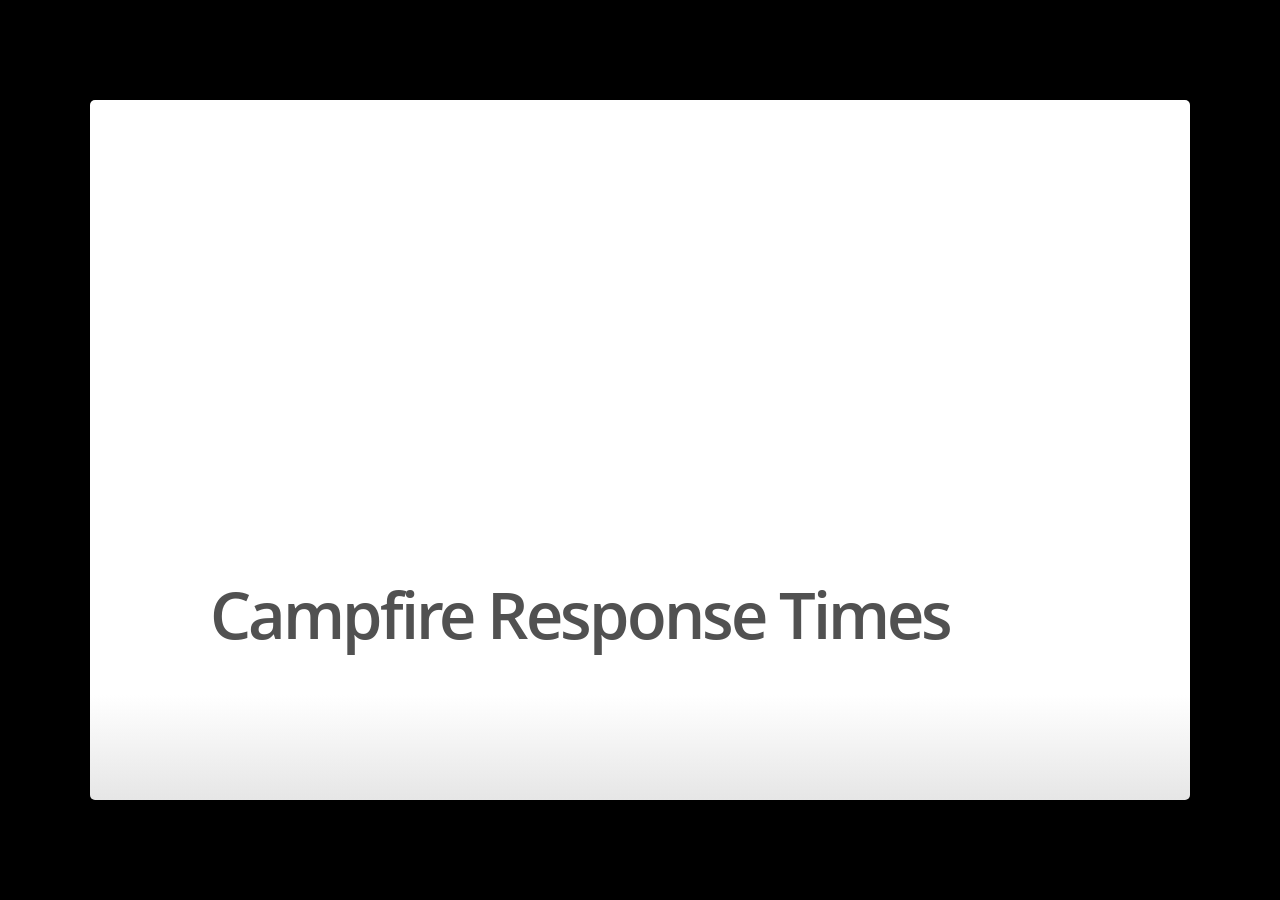
